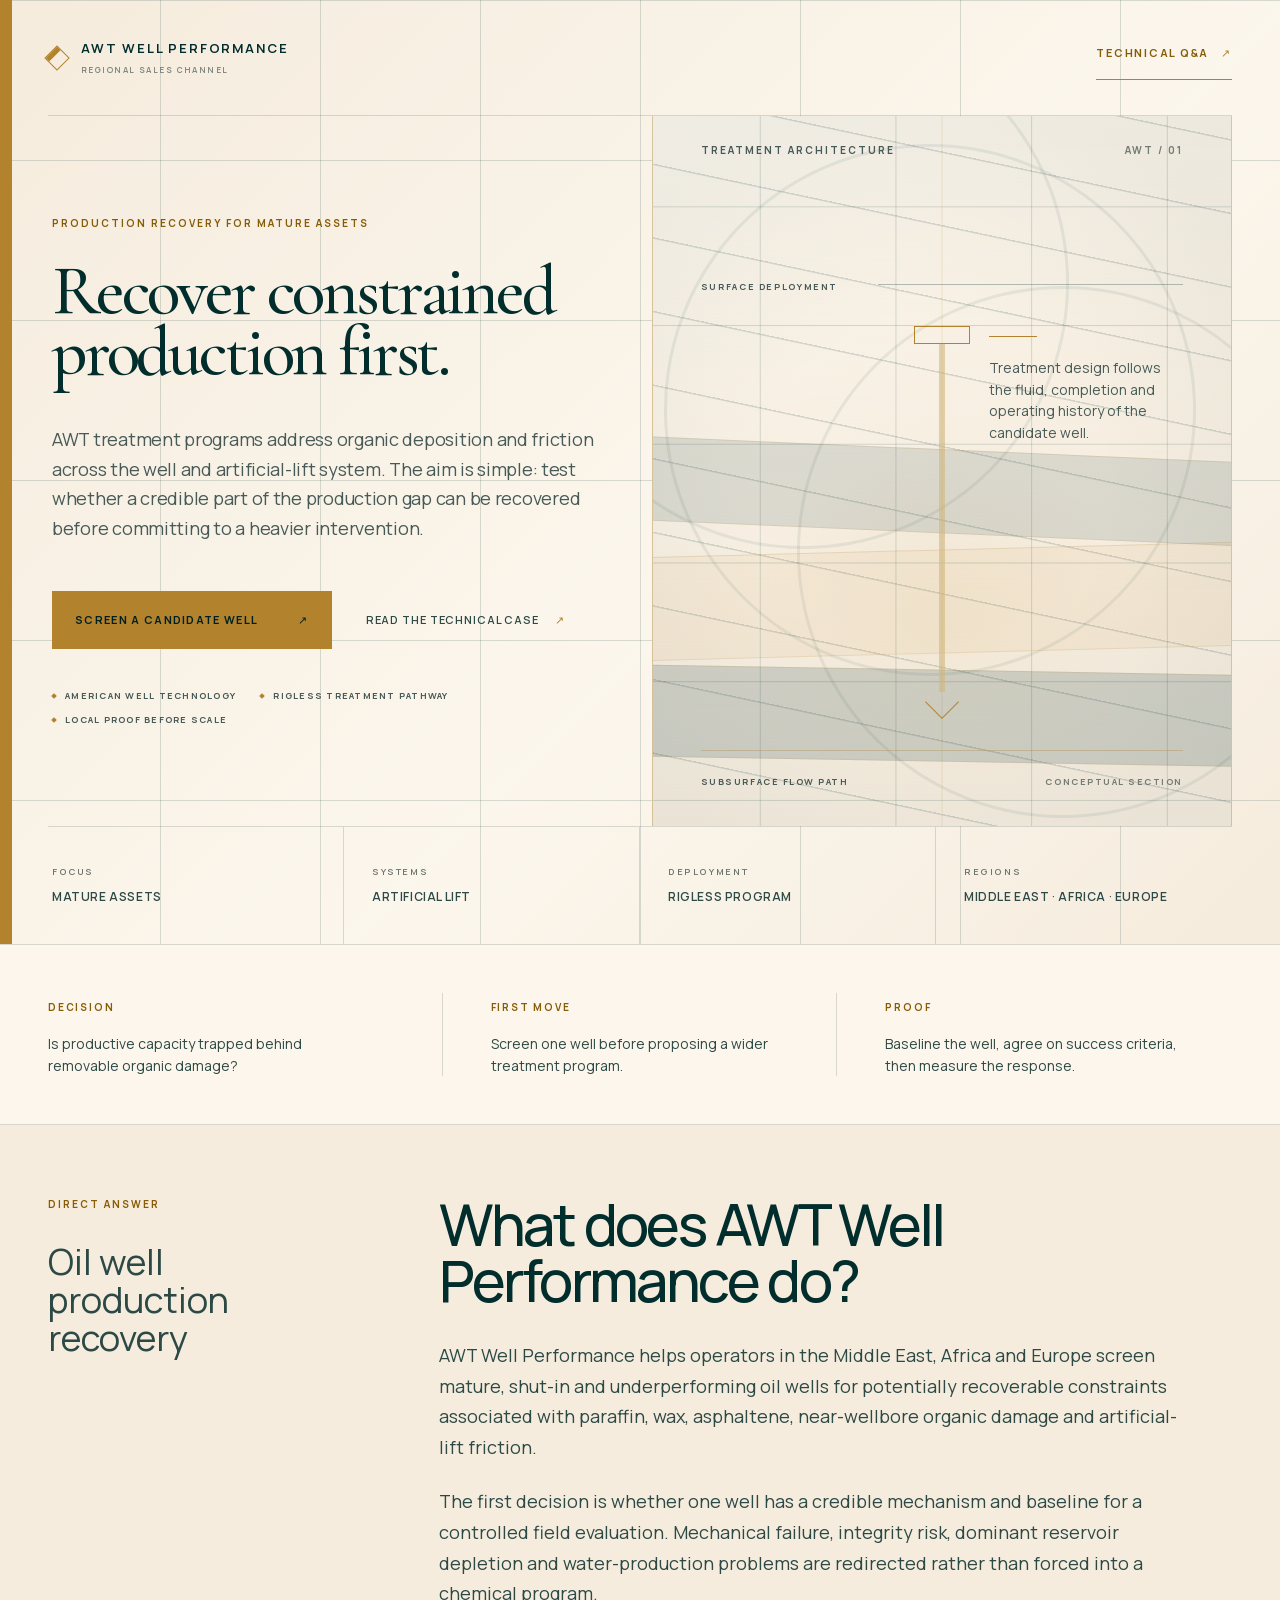
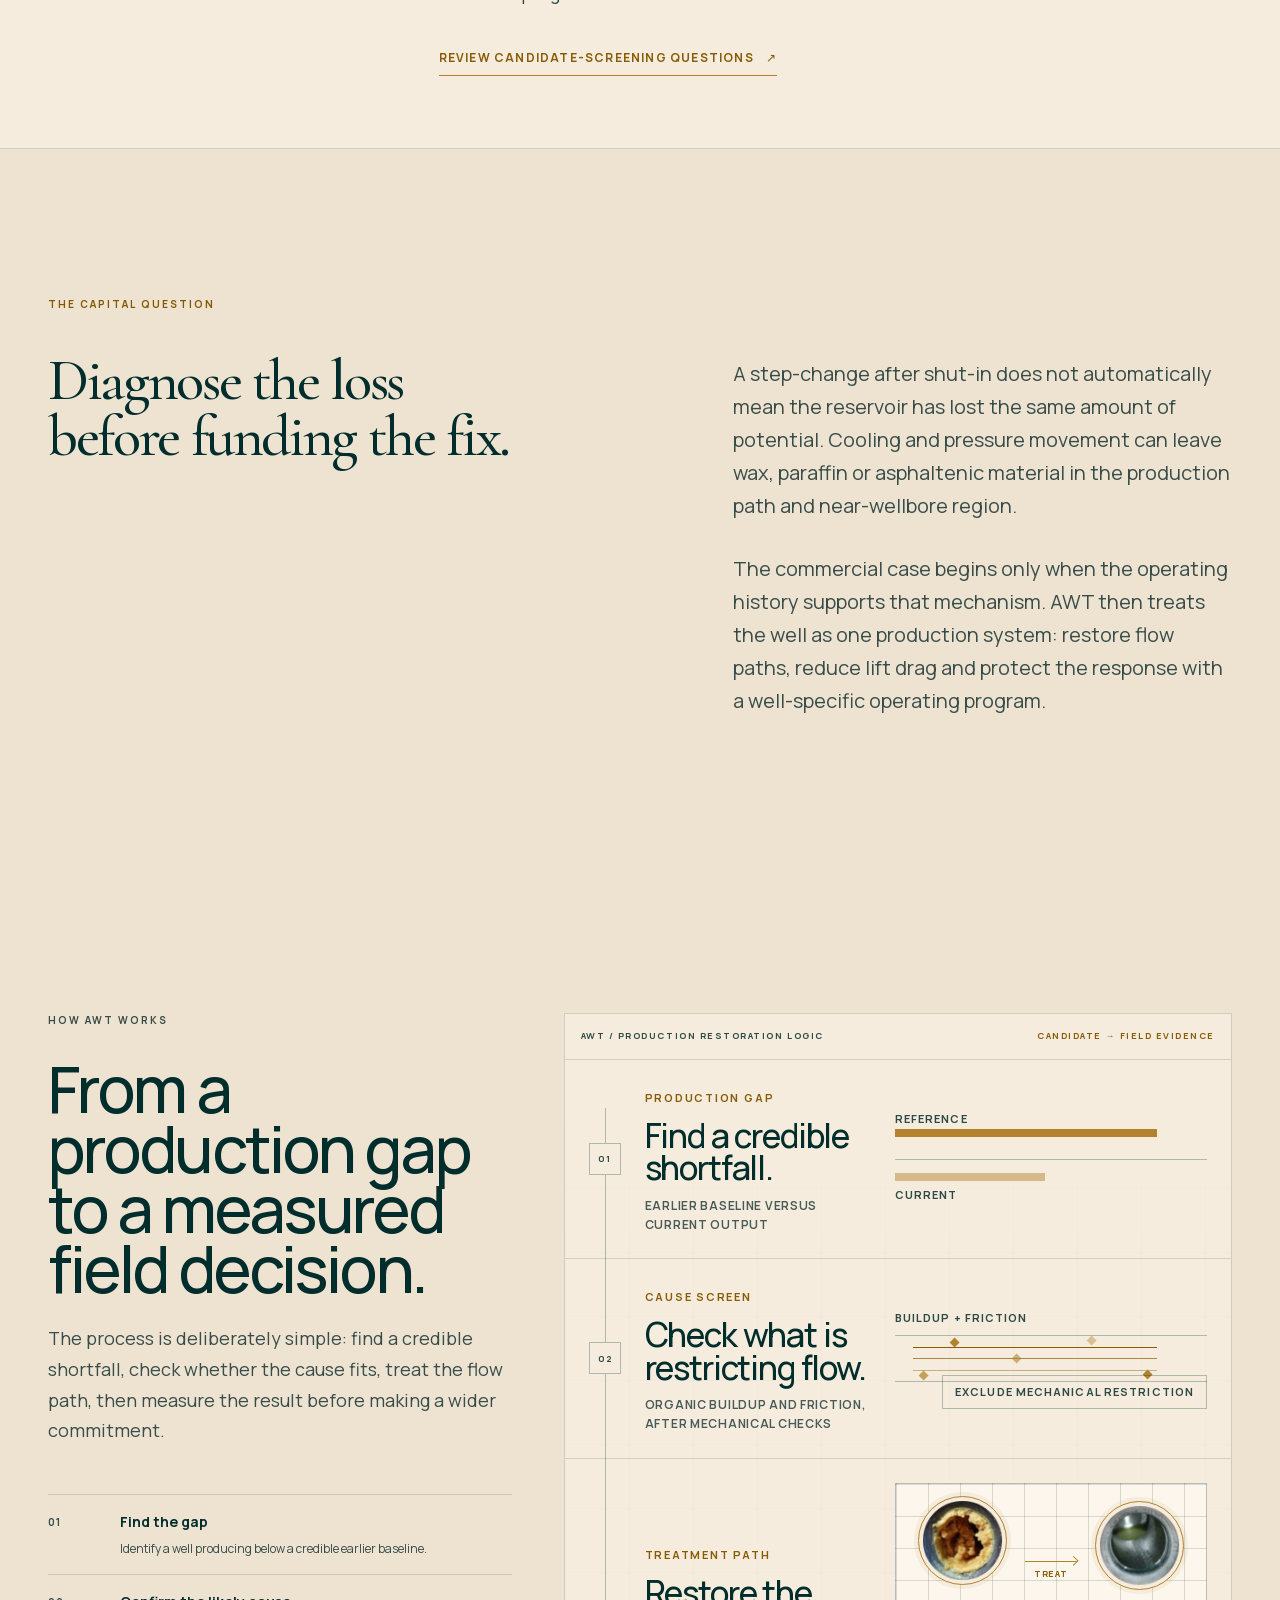
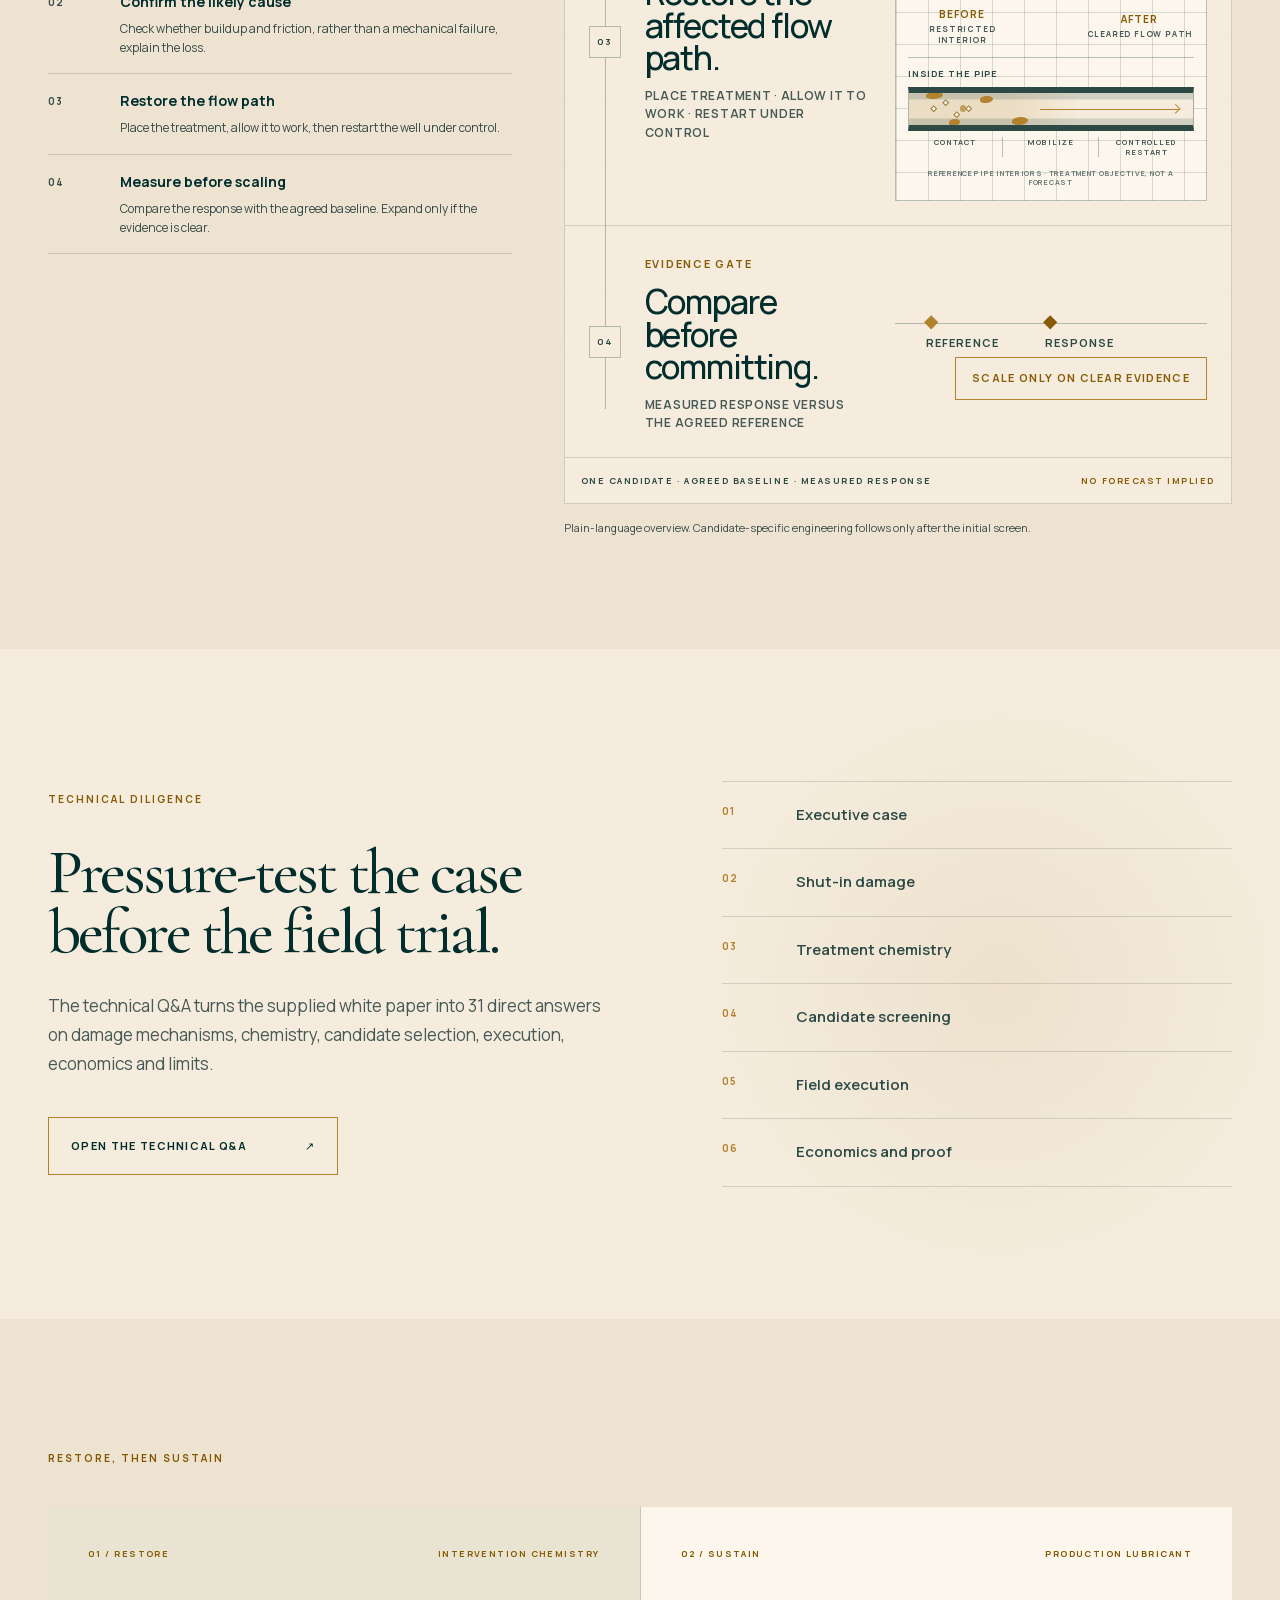
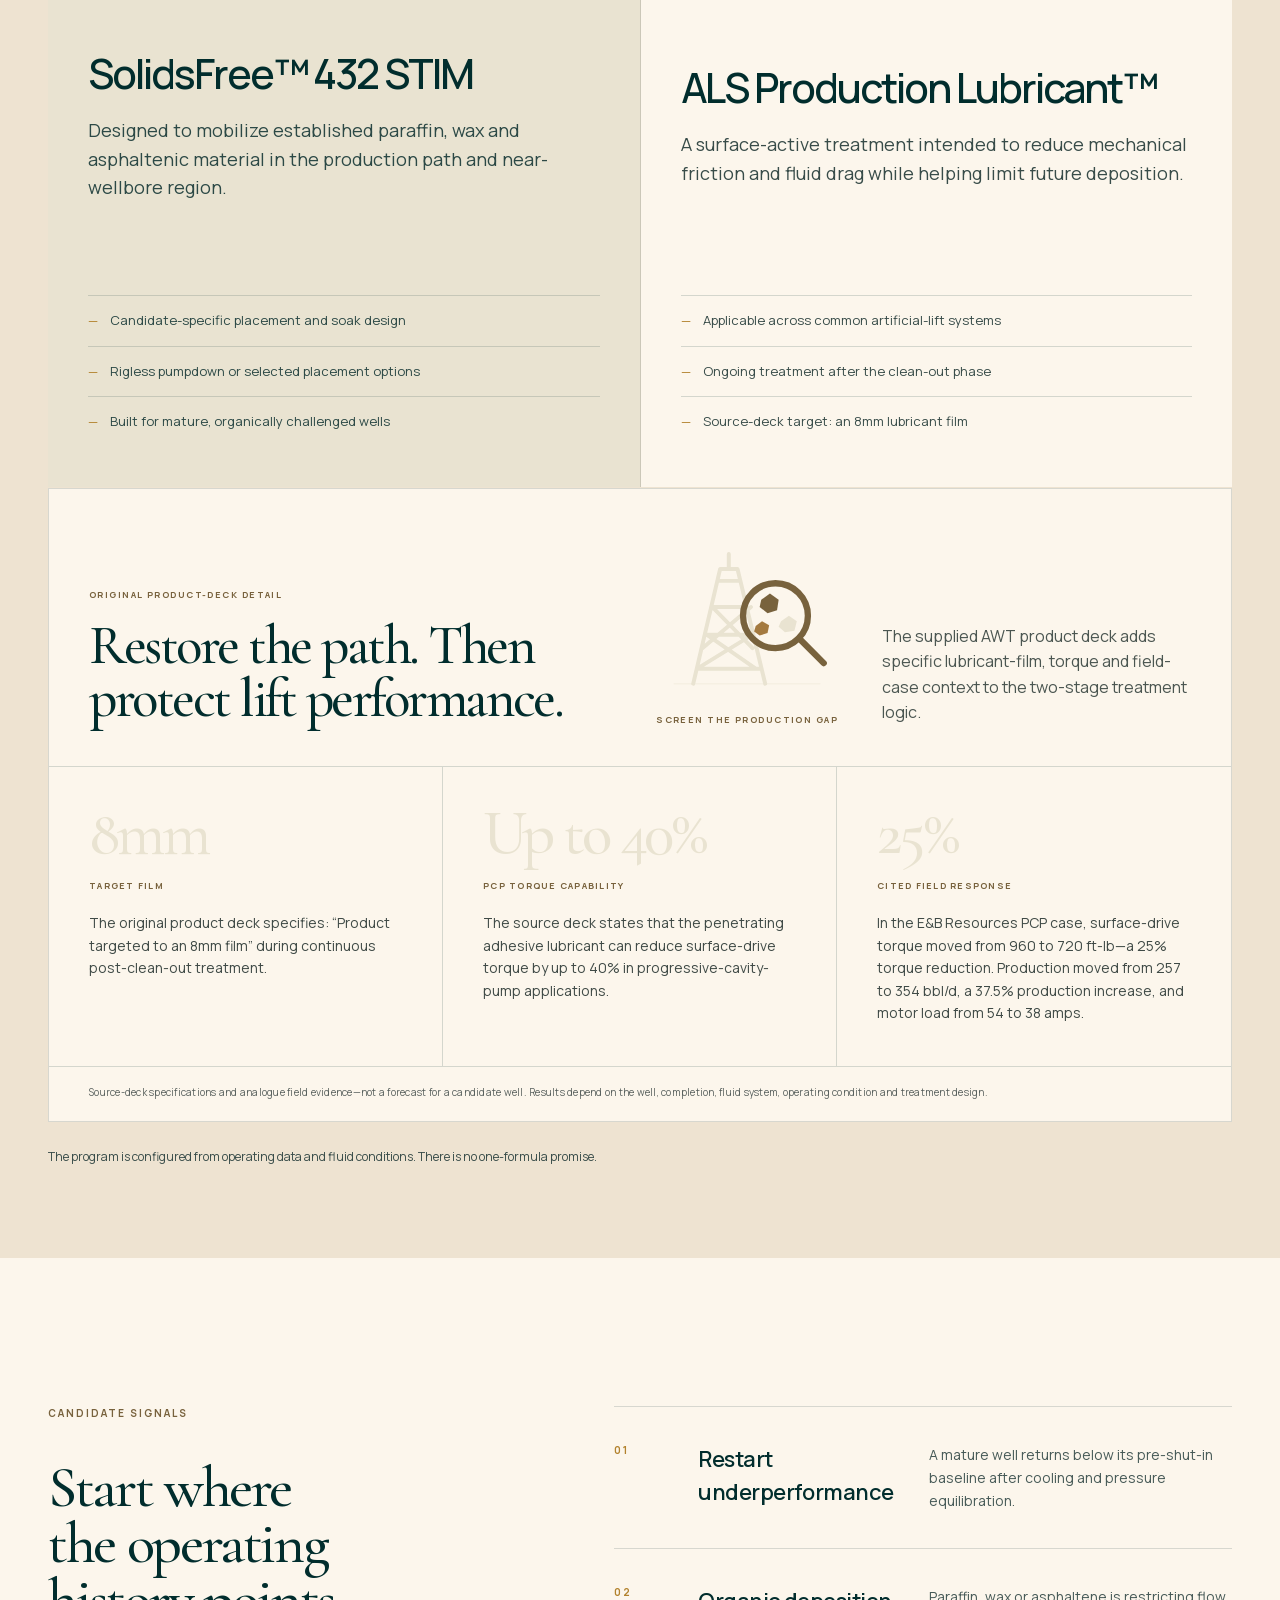
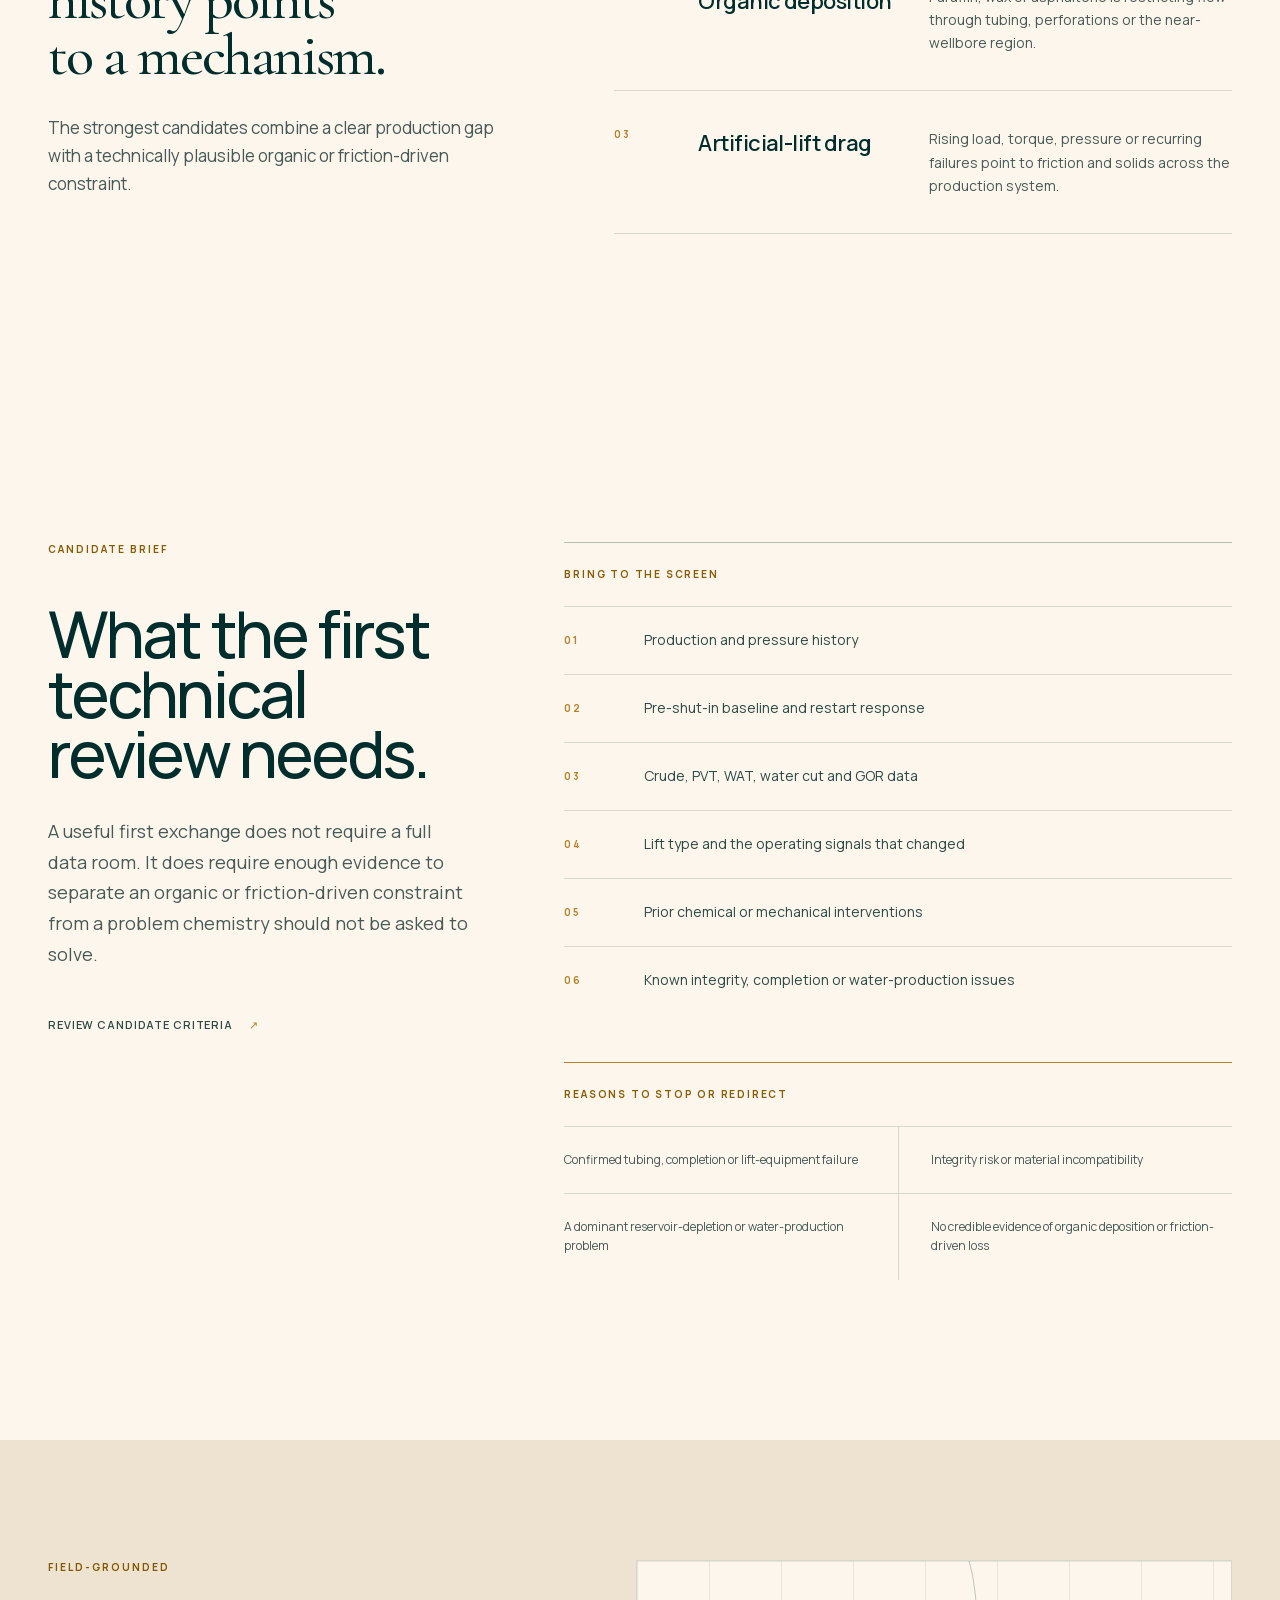
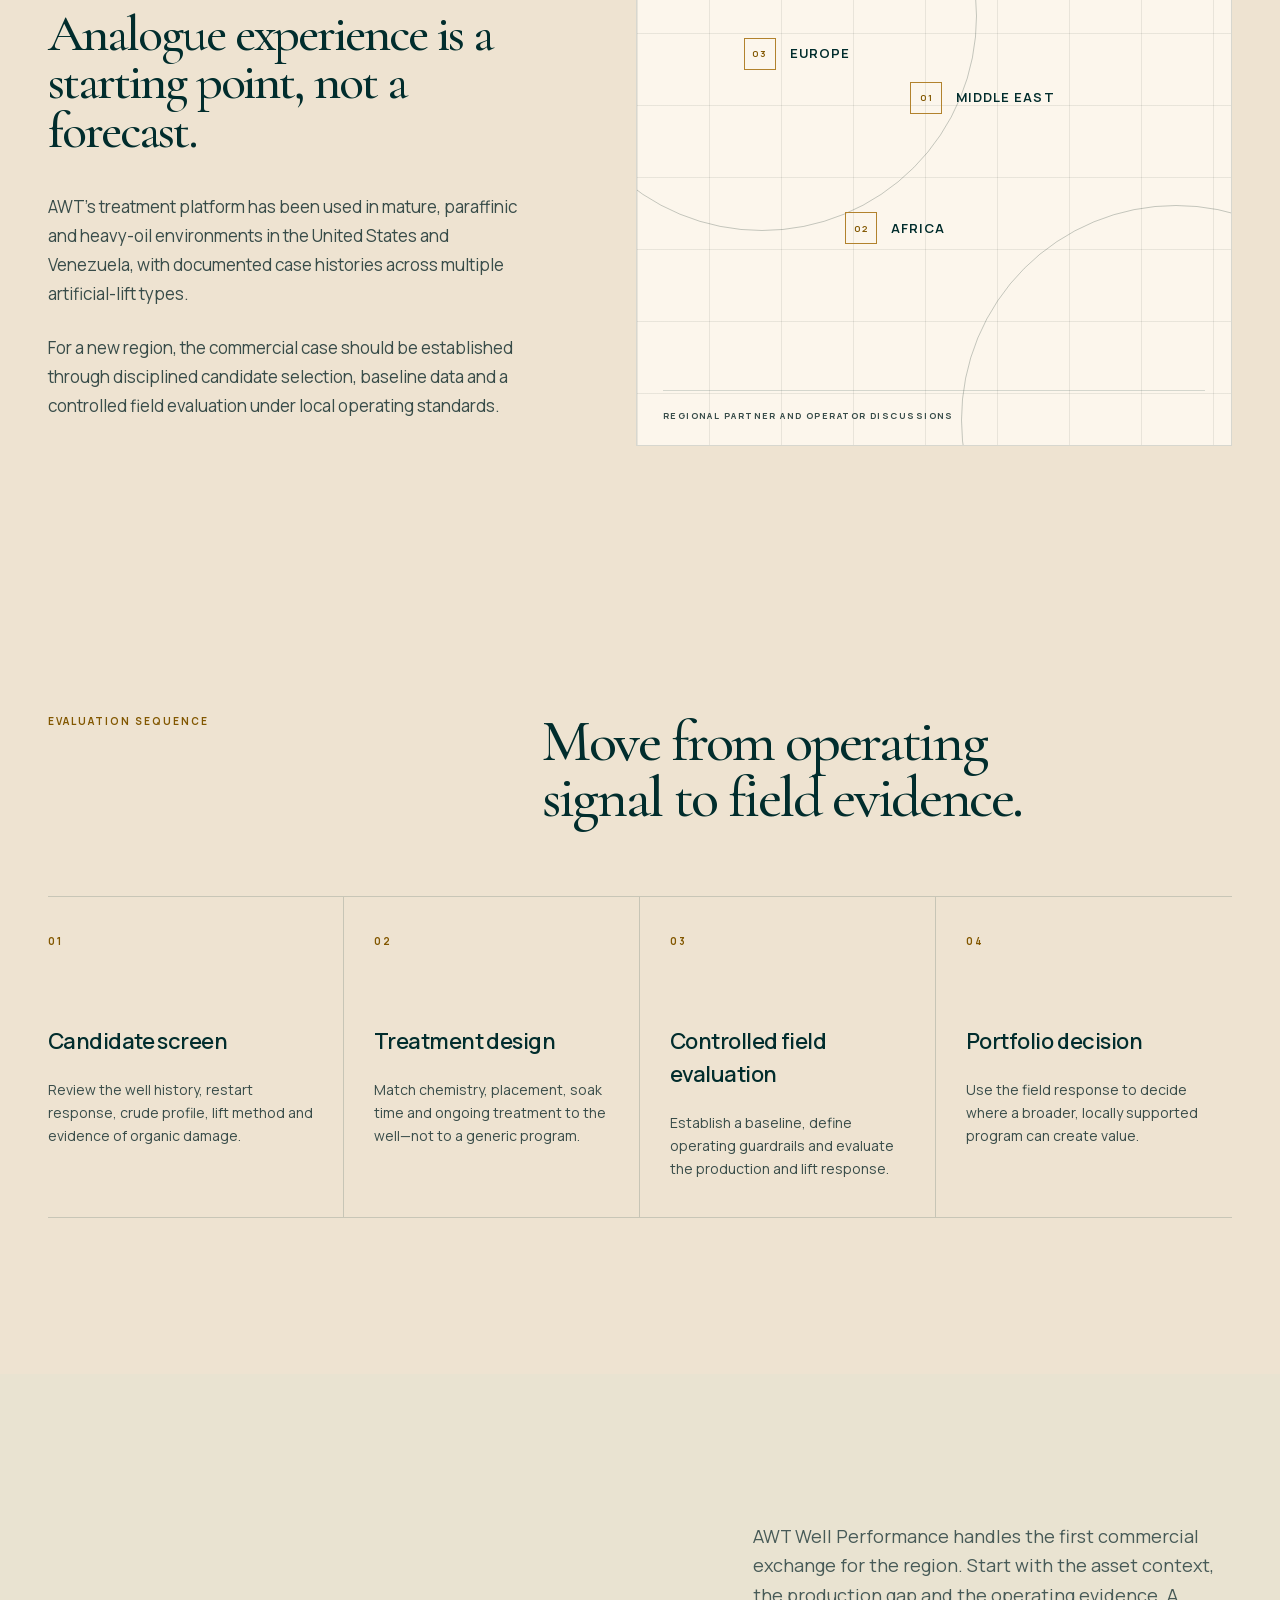
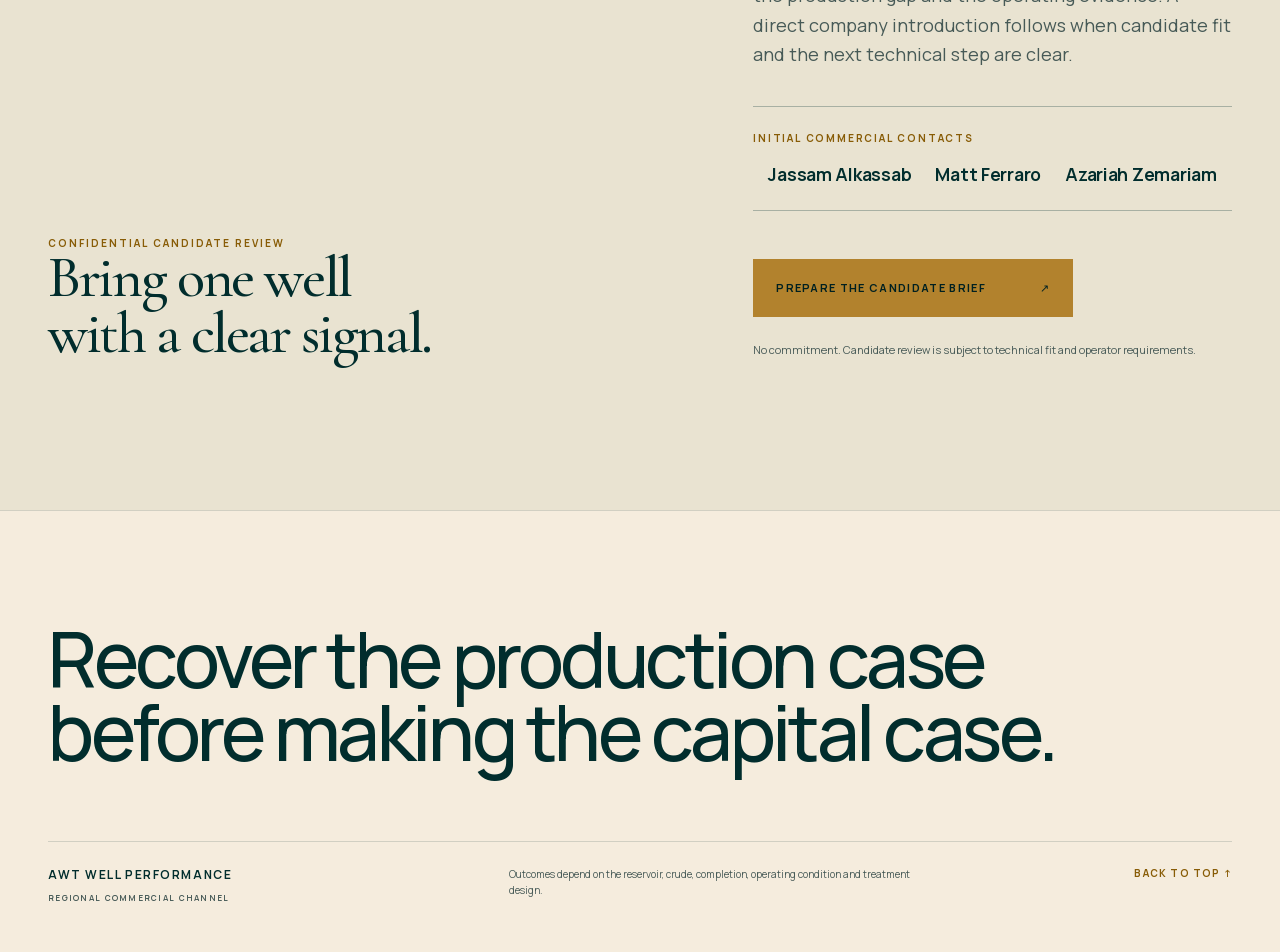
==== index.html @ 1ea97151 "Use native email app for contacts" ====
<!DOCTYPE html><html lang="en" style="--site-og-image:url(&quot;/og-warm-limestone-v2.png&quot;)"><head><meta charSet="utf-8"/><meta name="viewport" content="width=device-width, initial-scale=1"/><link rel="preload" href="/_next/static/media/01e4147cff8141ee-s.p.10ked.7w885.g.woff2" as="font" crossorigin="" type="font/woff2"/><link rel="preload" href="/_next/static/media/a343f882a40d2cc9-s.p.0kho-wj7-y-w1.woff2" as="font" crossorigin="" type="font/woff2"/><link rel="stylesheet" href="/_next/static/chunks/0btid2.xe7p7_.css" data-precedence="next"/><link rel="preload" as="script" fetchPriority="low" href="/_next/static/chunks/03cfer45fiu76.js"/><script src="/_next/static/chunks/0pqt~8bl3ukh4.js" async=""></script><script src="/_next/static/chunks/10u3y4bw1ayzs.js" async=""></script><script src="/_next/static/chunks/13b.1zrnxoedg.js" async=""></script><script src="/_next/static/chunks/turbopack-0ru.-r58bqd0v.js" async=""></script><script src="/_next/static/chunks/011gvo_biuz3g.js" async=""></script><script src="/_next/static/chunks/0d3shmwh5_nmn.js" async=""></script><script src="/_next/static/chunks/0q9lsiodbi0l8.js" async=""></script><meta name="next-size-adjust" content=""/><title>Oil Well Production Recovery | AWT Well Performance</title><meta name="description" content="Screen mature, shut-in and underperforming oil wells for recoverable paraffin, wax, asphaltene and artificial-lift constraints."/><meta name="application-name" content="AWT Well Performance"/><meta name="keywords" content="oil well production recovery,paraffin treatment,asphaltene treatment,shut-in well recovery,mature oil wells,artificial lift friction,near-wellbore organic damage"/><meta name="referrer" content="origin-when-cross-origin"/><meta name="robots" content="index, follow"/><meta name="googlebot" content="index, follow, max-video-preview:-1, max-image-preview:large, max-snippet:-1"/><meta name="category" content="Oil and gas production technology"/><link rel="canonical" href="https://awtwellperformance.com/"/><meta property="og:title" content="Oil Well Production Recovery | AWT Well Performance"/><meta property="og:description" content="Screen mature, shut-in and underperforming oil wells for recoverable paraffin, wax, asphaltene and artificial-lift constraints."/><meta property="og:url" content="https://awtwellperformance.com/"/><meta property="og:image" content="https://awtwellperformance.com/og-warm-limestone-v2.png"/><meta property="og:image:width" content="1200"/><meta property="og:image:height" content="630"/><meta property="og:image:alt" content="AWT Well Performance oil well production recovery"/><meta name="twitter:card" content="summary_large_image"/><meta name="twitter:title" content="Oil Well Production Recovery | AWT Well Performance"/><meta name="twitter:description" content="Screen mature, shut-in and underperforming oil wells for recoverable paraffin, wax, asphaltene and artificial-lift constraints."/><meta name="twitter:image" content="https://awtwellperformance.com/og-warm-limestone-v2.png"/><link rel="icon" href="https://awtwellperformance.com/favicon.svg"/><script src="/_next/static/chunks/03~yq9q893hmn.js" noModule=""></script></head><body class="manrope_de7b2fa9-module__1ltb7q__variable cormorant_garamond_61b85bed-module__MlNwqW__variable"><div hidden=""><!--$--><!--/$--></div><script type="application/ld+json">{"@context":"https://schema.org","@graph":[{"@type":"WebSite","@id":"https://awtwellperformance.com/#website","name":"AWT Well Performance","url":"https://awtwellperformance.com/","description":"A regional commercial channel for candidate-led oil well production recovery across the Middle East, Africa and Europe.","inLanguage":"en"},{"@type":"Organization","@id":"https://awtwellperformance.com/#organization","name":"AWT Well Performance","url":"https://awtwellperformance.com/","description":"Regional commercial channel for American Well Technology production recovery programs.","areaServed":[{"@type":"Place","name":"Middle East"},{"@type":"Place","name":"Africa"},{"@type":"Place","name":"Europe"}],"knowsAbout":["Oil well production recovery","Paraffin and wax deposition","Asphaltene deposition","Near-wellbore organic damage","Artificial-lift friction","Candidate screening and field evaluation"]},{"@type":"Service","@id":"https://awtwellperformance.com/#service","name":"Oil well production recovery candidate screening and field evaluation","serviceType":"Candidate-led screening, treatment design and measured field evaluation for organically constrained oil wells","description":"Screen mature, shut-in and underperforming oil wells for recoverable paraffin, wax, asphaltene and artificial-lift constraints.","provider":{"@id":"https://awtwellperformance.com/#organization"},"areaServed":[{"@type":"Place","name":"Middle East"},{"@type":"Place","name":"Africa"},{"@type":"Place","name":"Europe"}],"audience":{"@type":"Audience","audienceType":"Oil and gas asset executives, production leaders and production engineers"}},{"@type":"WebPage","@id":"https://awtwellperformance.com/#webpage","url":"https://awtwellperformance.com/","name":"Oil Well Production Recovery | AWT Well Performance","description":"Screen mature, shut-in and underperforming oil wells for recoverable paraffin, wax, asphaltene and artificial-lift constraints.","isPartOf":{"@id":"https://awtwellperformance.com/#website"},"about":{"@id":"https://awtwellperformance.com/#service"},"mainEntity":{"@id":"https://awtwellperformance.com/#service"},"inLanguage":"en"}]}</script><main><header class="site-header"><a class="wordmark" href="#top" aria-label="AWT Well Performance home"><span class="wordmark-mark" aria-hidden="true"></span><span>AWT Well Performance<small>Regional sales channel</small></span></a><a class="header-cta" href="/questions/">Technical Q&amp;A<span aria-hidden="true">↗</span></a></header><section class="hero" id="top"><div class="hero-copy"><div class="eyebrow">Production recovery for mature assets</div><h1>Recover constrained<br/> production first.</h1><p class="hero-intro">AWT treatment programs address organic deposition and friction across the well and artificial-lift system. The aim is simple: test whether a credible part of the production gap can be recovered before committing to a heavier intervention.</p><div class="hero-actions"><a class="button button-primary" href="/questions/#commercial-contact">Screen a candidate well<span aria-hidden="true">↗</span></a><a class="text-link" href="/questions/">Read the technical case<span aria-hidden="true">↗</span></a></div><div class="hero-proofline"><span>American Well Technology</span><span>Rigless treatment pathway</span><span>Local proof before scale</span></div></div><div class="architecture" aria-label="Conceptual treatment architecture"><div class="architecture-head"><span>Treatment architecture</span><span>AWT / 01</span></div><div class="formation formation-one"></div><div class="formation formation-two"></div><div class="formation formation-three"></div><div class="contour contour-one"></div><div class="contour contour-two"></div><div class="contour contour-three"></div><div class="surface-label">Surface deployment</div><div class="surface-rule"></div><div class="wellhead"></div><div class="well-path"><span class="flow flow-one"></span><span class="flow flow-two"></span><span class="flow flow-three"></span></div><div class="target-zone"></div><p class="architecture-note">Treatment design follows the fluid, completion and operating history of the candidate well.</p><div class="architecture-foot"><span>Subsurface flow path</span><span>Conceptual section</span></div></div><div class="hero-rail"><div><span>Focus</span>Mature assets</div><div><span>Systems</span>Artificial lift</div><div><span>Deployment</span>Rigless program</div><div><span>Regions</span>Middle East · Africa · Europe</div></div></section><section class="decision-brief section-shell" aria-label="Executive decision brief" data-reveal="stagger"><div><span>Decision</span><p>Is productive capacity trapped behind removable organic damage?</p></div><div><span>First move</span><p>Screen one well before proposing a wider treatment program.</p></div><div><span>Proof</span><p>Baseline the well, agree on success criteria, then measure the response.</p></div></section><section class="answer-summary section-shell" aria-labelledby="answer-summary-title" data-reveal="section"><div><span class="section-kicker">Direct answer</span><p>Oil well production recovery</p></div><div class="answer-summary-copy"><h2 id="answer-summary-title">What does AWT Well Performance do?</h2><p>AWT Well Performance helps operators in the Middle East, Africa and Europe screen mature, shut-in and underperforming oil wells for potentially recoverable constraints associated with paraffin, wax, asphaltene, near-wellbore organic damage and artificial-lift friction.</p><p>The first decision is whether one well has a credible mechanism and baseline for a controlled field evaluation. Mechanical failure, integrity risk, dominant reservoir depletion and water-production problems are redirected rather than forced into a chemical program.</p><a href="/questions/#candidate">Review candidate-screening questions<span aria-hidden="true">↗</span></a></div></section><section class="executive-case section-shell" data-reveal="section"><div class="section-kicker">The capital question</div><div class="executive-grid"><h2>Diagnose the loss<br/> before funding the fix.</h2><div class="case-copy"><p>A step-change after shut-in does not automatically mean the reservoir has lost the same amount of potential. Cooling and pressure movement can leave wax, paraffin or asphaltenic material in the production path and near-wellbore region.</p><p>The commercial case begins only when the operating history supports that mechanism. AWT then treats the well as one production system: restore flow paths, reduce lift drag and protect the response with a well-specific operating program.</p></div></div></section><section class="how-it-works section-shell" id="how-it-works" data-reveal="section"><div class="how-it-works-copy"><div class="section-kicker">How AWT works</div><h2>From a production gap to a measured field decision.</h2><p>The process is deliberately simple: find a credible shortfall, check whether the cause fits, treat the flow path, then measure the result before making a wider commitment.</p><ol class="how-it-works-steps" data-reveal="stagger"><li><span>01</span><div><h3>Find the gap</h3><p>Identify a well producing below a credible earlier baseline.</p></div></li><li><span>02</span><div><h3>Confirm the likely cause</h3><p>Check whether buildup and friction, rather than a mechanical failure, explain the loss.</p></div></li><li><span>03</span><div><h3>Restore the flow path</h3><p>Place the treatment, allow it to work, then restart the well under control.</p></div></li><li><span>04</span><div><h3>Measure before scaling</h3><p>Compare the response with the agreed baseline. Expand only if the evidence is clear.</p></div></li></ol></div><figure class="how-it-works-figure" data-reveal="visual" data-motion-replay="true"><div class="process-instrument" aria-hidden="true"><div class="process-instrument__head"><span>AWT / Production restoration logic</span><span>Candidate → field evidence</span></div><div class="field-sequence"><span class="field-sequence__spine"></span><span class="field-sequence__progress"></span><article class="field-station field-station--gap" data-sequence-step="true"><span class="field-station__node">01</span><div class="field-station__copy"><span>Production gap</span><h3>Find a credible shortfall.</h3><p>Earlier baseline versus current output</p></div><div class="field-baseline"><span class="field-baseline__axis"></span><span class="field-baseline__reference"></span><span class="field-baseline__current"></span><small class="field-baseline__reference-label">Reference</small><small class="field-baseline__current-label">Current</small></div></article><article class="field-station field-station--screen" data-sequence-step="true"><span class="field-station__node">02</span><div class="field-station__copy"><span>Cause screen</span><h3>Check what is restricting flow.</h3><p>Organic buildup and friction, after mechanical checks</p></div><div class="field-screen"><span class="field-screen__pipe field-screen__pipe--top"></span><span class="field-screen__pipe field-screen__pipe--bottom"></span><span class="field-screen__flow"><i></i><i></i><i></i></span><span class="field-screen__deposits"><i></i><i></i><i></i><i></i><i></i></span><small class="field-screen__label">Buildup + friction</small><small class="field-screen__mechanical">Exclude mechanical restriction</small></div></article><article class="field-station field-station--restore" data-sequence-step="true"><span class="field-station__node">03</span><div class="field-station__copy"><span>Treatment path</span><h3>Restore the affected flow path.</h3><p>Place treatment · allow it to work · restart under control</p></div><div class="field-pipe"><div class="field-pipe__references"><figure class="field-pipe__reference"><span class="field-pipe__image"><img alt="" loading="lazy" width="360" height="360" decoding="async" data-nimg="1" style="color:transparent" src="/pipe-buildup-reference.png"/></span><figcaption><strong>Before</strong><span>Restricted interior</span></figcaption></figure><span class="field-pipe__transition"><i></i>Treat</span><figure class="field-pipe__reference"><span class="field-pipe__image"><img alt="" loading="lazy" width="360" height="360" decoding="async" data-nimg="1" style="color:transparent" src="/pipe-cleared-reference.png"/></span><figcaption><strong>After</strong><span>Cleared flow path</span></figcaption></figure></div><div class="field-pipe__inside"><span class="field-pipe__inside-label">Inside the pipe</span><div class="field-pipe__cutaway"><span class="field-pipe__buildup"><i></i><i></i><i></i><i></i><i></i></span><span class="field-pipe__treatment"><i></i><i></i><i></i><i></i></span><span class="field-pipe__flow"></span></div><div class="field-pipe__stages"><span>Contact</span><span>Mobilize</span><span>Controlled restart</span></div></div><small>Reference pipe interiors · treatment objective, not a forecast</small></div></article><article class="field-station field-station--evidence" data-sequence-step="true"><span class="field-station__node">04</span><div class="field-station__copy"><span>Evidence gate</span><h3>Compare before committing.</h3><p>Measured response versus the agreed reference</p></div><div class="field-evidence"><span class="field-evidence__axis"></span><span class="field-evidence__reference"><i></i>Reference</span><span class="field-evidence__response"><i></i>Response</span><strong>Scale only on clear evidence</strong></div></article></div><div class="process-instrument__foot"><span>One candidate · agreed baseline · measured response</span><span>No forecast implied</span></div></div><figcaption>Plain-language overview. Candidate-specific engineering follows only after the initial screen.</figcaption></figure></section><section class="knowledge-bridge section-shell" data-reveal="section"><div class="knowledge-bridge-copy"><div class="section-kicker">Technical diligence</div><h2>Pressure-test the case before the field trial.</h2><p>The technical Q&amp;A turns the supplied white paper into 31 direct answers on damage mechanisms, chemistry, candidate selection, execution, economics and limits.</p><a class="button button-ghost" href="/questions/">Open the technical Q&amp;A<span aria-hidden="true">↗</span></a></div><div class="knowledge-index" aria-label="Q and A topic index" data-reveal="stagger"><div><span>01</span> Executive case</div><div><span>02</span> Shut-in damage</div><div><span>03</span> Treatment chemistry</div><div><span>04</span> Candidate screening</div><div><span>05</span> Field execution</div><div><span>06</span> Economics and proof</div></div></section><section class="approach section-shell" id="approach" data-reveal="section"><div class="section-kicker">Restore, then sustain</div><div class="approach-grid" data-reveal="stagger"><article class="product-card product-card-dark"><div class="product-meta"><span>01 / Restore</span><span>Intervention chemistry</span></div><div><h3>SolidsFree™ 432 STIM</h3><p>Designed to mobilize established paraffin, wax and asphaltenic material in the production path and near-wellbore region.</p></div><ul><li>Candidate-specific placement and soak design</li><li>Rigless pumpdown or selected placement options</li><li>Built for mature, organically challenged wells</li></ul></article><article class="product-card product-card-light"><div class="product-meta"><span>02 / Sustain</span><span>Production lubricant</span></div><div><h3>ALS Production Lubricant™</h3><p>A surface-active treatment intended to reduce mechanical friction and fluid drag while helping limit future deposition.</p></div><ul><li>Applicable across common artificial-lift systems</li><li>Ongoing treatment after the clean-out phase</li><li>Source-deck target: an 8mm lubricant film</li></ul></article></div><section class="source-proof" aria-labelledby="source-proof-title" data-reveal="section"><header class="source-proof__head"><div><span>Original product-deck detail</span><h2 id="source-proof-title">Restore the path. Then protect lift performance.</h2></div><div class="source-proof__well" aria-hidden="true"><svg viewBox="0 0 220 220" focusable="false"><path class="source-proof__ground" d="M18 188H202"></path><path class="source-proof__derrick" d="M42 188 76 43h22l35 145M57 126h60M65 91h43M73 58h28M54 143l61-52M66 91l51 52M47 169h81M59 126l62 43M47 169l70-43M87 43V24"></path><circle class="source-proof__lens" cx="146" cy="102" r="41"></circle><path class="source-proof__handle" d="m176 131 31 31"></path><path class="source-proof__deposit source-proof__deposit--one" d="m128 82 11-8 11 8-2 13-12 4-10-8Z"></path><path class="source-proof__deposit source-proof__deposit--two" d="m153 109 10-7 10 7-3 12-12 2-8-7Z"></path><path class="source-proof__deposit source-proof__deposit--three" d="m121 115 8-6 9 5-2 10-10 3-7-5Z"></path></svg><span>Screen the production gap</span></div><p>The supplied AWT product deck adds specific lubricant-film, torque and field-case context to the two-stage treatment logic.</p></header><div class="source-proof__grid" data-reveal="stagger"><article><strong>8mm</strong><span>Target film</span><p>The original product deck specifies: “Product targeted to an 8mm film” during continuous post-clean-out treatment.</p></article><article><strong>Up to 40%</strong><span>PCP torque capability</span><p>The source deck states that the penetrating adhesive lubricant can reduce surface-drive torque by up to 40% in progressive-cavity-pump applications.</p></article><article><strong>25%</strong><span>Cited field response</span><p>In the E&amp;B Resources PCP case, surface-drive torque moved from 960 to 720 ft-lb—a 25% torque reduction. Production moved from 257 to 354 bbl/d, a 37.5% production increase, and motor load from 54 to 38 amps.</p></article></div><p class="source-proof__note">Source-deck specifications and analogue field evidence—not a forecast for a candidate well. Results depend on the well, completion, fluid system, operating condition and treatment design.</p></section><p class="approach-note">The program is configured from operating data and fluid conditions. There is no one-formula promise.</p></section><section class="fit section-shell" id="fit" data-reveal="section"><div class="fit-heading"><div class="section-kicker">Candidate signals</div><h2>Start where the operating history points to a mechanism.</h2><p>The strongest candidates combine a clear production gap with a technically plausible organic or friction-driven constraint.</p></div><div class="signal-list" data-reveal="stagger"><article><span>01</span><h3>Restart underperformance</h3><p>A mature well returns below its pre-shut-in baseline after cooling and pressure equilibration.</p></article><article><span>02</span><h3>Organic deposition</h3><p>Paraffin, wax or asphaltene is restricting flow through tubing, perforations or the near-wellbore region.</p></article><article><span>03</span><h3>Artificial-lift drag</h3><p>Rising load, torque, pressure or recurring failures point to friction and solids across the production system.</p></article></div></section><section class="screening section-shell" id="screening" data-reveal="section"><div class="screening-intro"><div class="section-kicker">Candidate brief</div><h2>What the first technical review needs.</h2><p>A useful first exchange does not require a full data room. It does require enough evidence to separate an organic or friction-driven constraint from a problem chemistry should not be asked to solve.</p><a class="text-link screening-link" href="/questions/#candidate">Review candidate criteria<span aria-hidden="true">↗</span></a></div><div class="screening-data"><div class="screening-table" data-reveal="stagger"><span class="screening-table-title">Bring to the screen</span><div><small>01</small><p>Production and pressure history</p></div><div><small>02</small><p>Pre-shut-in baseline and restart response</p></div><div><small>03</small><p>Crude, PVT, WAT, water cut and GOR data</p></div><div><small>04</small><p>Lift type and the operating signals that changed</p></div><div><small>05</small><p>Prior chemical or mechanical interventions</p></div><div><small>06</small><p>Known integrity, completion or water-production issues</p></div></div><div class="stop-list"><span>Reasons to stop or redirect</span><p>Confirmed tubing, completion or lift-equipment failure</p><p>Integrity risk or material incompatibility</p><p>A dominant reservoir-depletion or water-production problem</p><p>No credible evidence of organic deposition or friction-driven loss</p></div></div></section><section class="evidence section-shell" data-reveal="section"><div class="evidence-panel"><div class="section-kicker">Field-grounded</div><h2>Analogue experience is a starting point, not a forecast.</h2><p>AWT’s treatment platform has been used in mature, paraffinic and heavy-oil environments in the United States and Venezuela, with documented case histories across multiple artificial-lift types.</p><p>For a new region, the commercial case should be established through disciplined candidate selection, baseline data and a controlled field evaluation under local operating standards.</p></div><div class="evidence-map" aria-label="Regional program focus" data-reveal="visual"><div class="map-grid"></div><div class="region region-middle-east"><span>01</span>Middle East</div><div class="region region-africa"><span>02</span>Africa</div><div class="region region-europe"><span>03</span>Europe</div><div class="map-caption">Regional partner and operator discussions</div></div></section><section class="process section-shell" id="process" data-reveal="section"><div class="process-heading"><div class="section-kicker">Evaluation sequence</div><h2>Move from operating signal to field evidence.</h2></div><div class="process-grid" data-reveal="stagger"><article><span>01</span><h3>Candidate screen</h3><p>Review the well history, restart response, crude profile, lift method and evidence of organic damage.</p></article><article><span>02</span><h3>Treatment design</h3><p>Match chemistry, placement, soak time and ongoing treatment to the well—not to a generic program.</p></article><article><span>03</span><h3>Controlled field evaluation</h3><p>Establish a baseline, define operating guardrails and evaluate the production and lift response.</p></article><article><span>04</span><h3>Portfolio decision</h3><p>Use the field response to decide where a broader, locally supported program can create value.</p></article></div></section><section class="contact section-shell" id="contact" data-reveal="section"><div><div class="section-kicker">Confidential candidate review</div><h2>Bring one well<br/> with a clear signal.</h2></div><div class="contact-action"><p>AWT Well Performance handles the first commercial exchange for the region. Start with the asset context, the production gap and the operating evidence. A direct company introduction follows when candidate fit and the next technical step are clear.</p><div class="commercial-contacts"><span>Initial commercial contacts</span><ul><li><a href="mailto:jassam1967@gmail.com" aria-label="Email Jassam Alkassab">Jassam Alkassab</a></li><li><a href="mailto:mjferraro@icloud.com" aria-label="Email Matt Ferraro">Matt Ferraro</a></li><li><a href="mailto:azariahz@gmail.com" aria-label="Email Azariah Zemariam">Azariah Zemariam</a></li></ul></div><a class="button button-light" href="/questions/#commercial-contact">Prepare the candidate brief<span aria-hidden="true">↗</span></a><span class="contact-note">No commitment. Candidate review is subject to technical fit and operator requirements.</span></div></section><footer class="statement-footer" data-reveal="section"><p class="footer-statement">Recover the production case before making the capital case.</p><div class="footer-meta"><div class="footer-brand">AWT Well Performance<span>Regional commercial channel</span></div><p>Outcomes depend on the reservoir, crude, completion, operating condition and treatment design.</p><a href="#top">Back to top ↑</a></div></footer></main><!--$--><!--/$--><script src="/_next/static/chunks/03cfer45fiu76.js" id="_R_" async=""></script><script>(self.__next_f=self.__next_f||[]).push([0])</script><script>self.__next_f.push([1,"1:\"$Sreact.fragment\"\n2:I[28224,[\"/_next/static/chunks/011gvo_biuz3g.js\",\"/_next/static/chunks/0d3shmwh5_nmn.js\"],\"default\"]\n3:I[39756,[\"/_next/static/chunks/011gvo_biuz3g.js\",\"/_next/static/chunks/0d3shmwh5_nmn.js\"],\"default\"]\n4:I[37457,[\"/_next/static/chunks/011gvo_biuz3g.js\",\"/_next/static/chunks/0d3shmwh5_nmn.js\"],\"default\"]\na:I[68027,[\"/_next/static/chunks/011gvo_biuz3g.js\",\"/_next/static/chunks/0d3shmwh5_nmn.js\"],\"default\",1]\n:HL[\"/_next/static/chunks/0btid2.xe7p7_.css\",\"style\"]\n:HL[\"/_next/static/media/01e4147cff8141ee-s.p.10ked.7w885.g.woff2\",\"font\",{\"crossOrigin\":\"\",\"type\":\"font/woff2\"}]\n:HL[\"/_next/static/media/a343f882a40d2cc9-s.p.0kho-wj7-y-w1.woff2\",\"font\",{\"crossOrigin\":\"\",\"type\":\"font/woff2\"}]\n5:T867,"])</script><script>self.__next_f.push([1,"{\"@context\":\"https://schema.org\",\"@graph\":[{\"@type\":\"WebSite\",\"@id\":\"https://awtwellperformance.com/#website\",\"name\":\"AWT Well Performance\",\"url\":\"https://awtwellperformance.com/\",\"description\":\"A regional commercial channel for candidate-led oil well production recovery across the Middle East, Africa and Europe.\",\"inLanguage\":\"en\"},{\"@type\":\"Organization\",\"@id\":\"https://awtwellperformance.com/#organization\",\"name\":\"AWT Well Performance\",\"url\":\"https://awtwellperformance.com/\",\"description\":\"Regional commercial channel for American Well Technology production recovery programs.\",\"areaServed\":[{\"@type\":\"Place\",\"name\":\"Middle East\"},{\"@type\":\"Place\",\"name\":\"Africa\"},{\"@type\":\"Place\",\"name\":\"Europe\"}],\"knowsAbout\":[\"Oil well production recovery\",\"Paraffin and wax deposition\",\"Asphaltene deposition\",\"Near-wellbore organic damage\",\"Artificial-lift friction\",\"Candidate screening and field evaluation\"]},{\"@type\":\"Service\",\"@id\":\"https://awtwellperformance.com/#service\",\"name\":\"Oil well production recovery candidate screening and field evaluation\",\"serviceType\":\"Candidate-led screening, treatment design and measured field evaluation for organically constrained oil wells\",\"description\":\"Screen mature, shut-in and underperforming oil wells for recoverable paraffin, wax, asphaltene and artificial-lift constraints.\",\"provider\":{\"@id\":\"https://awtwellperformance.com/#organization\"},\"areaServed\":[{\"@type\":\"Place\",\"name\":\"Middle East\"},{\"@type\":\"Place\",\"name\":\"Africa\"},{\"@type\":\"Place\",\"name\":\"Europe\"}],\"audience\":{\"@type\":\"Audience\",\"audienceType\":\"Oil and gas asset executives, production leaders and production engineers\"}},{\"@type\":\"WebPage\",\"@id\":\"https://awtwellperformance.com/#webpage\",\"url\":\"https://awtwellperformance.com/\",\"name\":\"Oil Well Production Recovery | AWT Well Performance\",\"description\":\"Screen mature, shut-in and underperforming oil wells for recoverable paraffin, wax, asphaltene and artificial-lift constraints.\",\"isPartOf\":{\"@id\":\"https://awtwellperformance.com/#website\"},\"about\":{\"@id\":\"https://awtwellperformance.com/#service\"},\"mainEntity\":{\"@id\":\"https://awtwellperformance.com/#service\"},\"inLanguage\":\"en\"}]}"])</script><script>self.__next_f.push([1,"0:{\"P\":null,\"c\":[\"\",\"\"],\"q\":\"\",\"i\":false,\"f\":[[[\"\",{\"children\":[\"__PAGE__\",{}]},\"$undefined\",\"$undefined\",16],[[\"$\",\"$1\",\"c\",{\"children\":[[[\"$\",\"link\",\"0\",{\"rel\":\"stylesheet\",\"href\":\"/_next/static/chunks/0btid2.xe7p7_.css\",\"precedence\":\"next\",\"crossOrigin\":\"$undefined\",\"nonce\":\"$undefined\"}],[\"$\",\"script\",\"script-0\",{\"src\":\"/_next/static/chunks/011gvo_biuz3g.js\",\"async\":true,\"nonce\":\"$undefined\"}],[\"$\",\"script\",\"script-1\",{\"src\":\"/_next/static/chunks/0d3shmwh5_nmn.js\",\"async\":true,\"nonce\":\"$undefined\"}]],[\"$\",\"html\",null,{\"lang\":\"en\",\"style\":{\"--site-og-image\":\"url(\\\"/og-warm-limestone-v2.png\\\")\"},\"children\":[\"$\",\"body\",null,{\"className\":\"manrope_de7b2fa9-module__1ltb7q__variable cormorant_garamond_61b85bed-module__MlNwqW__variable\",\"children\":[[\"$\",\"$L2\",null,{}],[\"$\",\"$L3\",null,{\"parallelRouterKey\":\"children\",\"error\":\"$undefined\",\"errorStyles\":\"$undefined\",\"errorScripts\":\"$undefined\",\"template\":[\"$\",\"$L4\",null,{}],\"templateStyles\":\"$undefined\",\"templateScripts\":\"$undefined\",\"notFound\":[[[\"$\",\"title\",null,{\"children\":\"404: This page could not be found.\"}],[\"$\",\"div\",null,{\"style\":{\"fontFamily\":\"system-ui,\\\"Segoe UI\\\",Roboto,Helvetica,Arial,sans-serif,\\\"Apple Color Emoji\\\",\\\"Segoe UI Emoji\\\"\",\"height\":\"100vh\",\"textAlign\":\"center\",\"display\":\"flex\",\"flexDirection\":\"column\",\"alignItems\":\"center\",\"justifyContent\":\"center\"},\"children\":[\"$\",\"div\",null,{\"children\":[[\"$\",\"style\",null,{\"dangerouslySetInnerHTML\":{\"__html\":\"body{color:#000;background:#fff;margin:0}.next-error-h1{border-right:1px solid rgba(0,0,0,.3)}@media (prefers-color-scheme:dark){body{color:#fff;background:#000}.next-error-h1{border-right:1px solid rgba(255,255,255,.3)}}\"}}],[\"$\",\"h1\",null,{\"className\":\"next-error-h1\",\"style\":{\"display\":\"inline-block\",\"margin\":\"0 20px 0 0\",\"padding\":\"0 23px 0 0\",\"fontSize\":24,\"fontWeight\":500,\"verticalAlign\":\"top\",\"lineHeight\":\"49px\"},\"children\":404}],[\"$\",\"div\",null,{\"style\":{\"display\":\"inline-block\"},\"children\":[\"$\",\"h2\",null,{\"style\":{\"fontSize\":14,\"fontWeight\":400,\"lineHeight\":\"49px\",\"margin\":0},\"children\":\"This page could not be found.\"}]}]]}]}]],[]],\"forbidden\":\"$undefined\",\"unauthorized\":\"$undefined\"}]]}]}]]}],{\"children\":[[\"$\",\"$1\",\"c\",{\"children\":[[[\"$\",\"script\",null,{\"type\":\"application/ld+json\",\"dangerouslySetInnerHTML\":{\"__html\":\"$5\"}}],\"$L6\"],[\"$L7\"],\"$L8\"]}],{},null,false,null]},null,false,null],\"$L9\",false]],\"m\":\"$undefined\",\"G\":[\"$a\",[\"$Lb\"]],\"S\":true,\"h\":null,\"s\":\"$undefined\",\"l\":\"$undefined\",\"p\":\"$undefined\",\"d\":\"$undefined\",\"b\":\"x2u29QbMf3wfGGYF5Kz_R\"}\n"])</script><script>self.__next_f.push([1,"c:I[22016,[\"/_next/static/chunks/011gvo_biuz3g.js\",\"/_next/static/chunks/0d3shmwh5_nmn.js\",\"/_next/static/chunks/0q9lsiodbi0l8.js\"],\"\"]\n1b:I[97367,[\"/_next/static/chunks/011gvo_biuz3g.js\",\"/_next/static/chunks/0d3shmwh5_nmn.js\"],\"OutletBoundary\"]\n1c:\"$Sreact.suspense\"\n1e:I[97367,[\"/_next/static/chunks/011gvo_biuz3g.js\",\"/_next/static/chunks/0d3shmwh5_nmn.js\"],\"ViewportBoundary\"]\n20:I[97367,[\"/_next/static/chunks/011gvo_biuz3g.js\",\"/_next/static/chunks/0d3shmwh5_nmn.js\"],\"MetadataBoundary\"]\n"])</script><script>self.__next_f.push([1,"6:[\"$\",\"main\",null,{\"children\":[[\"$\",\"header\",null,{\"className\":\"site-header\",\"children\":[[\"$\",\"a\",null,{\"className\":\"wordmark\",\"href\":\"#top\",\"aria-label\":\"AWT Well Performance home\",\"children\":[[\"$\",\"span\",null,{\"className\":\"wordmark-mark\",\"aria-hidden\":\"true\"}],[\"$\",\"span\",null,{\"children\":[\"AWT Well Performance\",[\"$\",\"small\",null,{\"children\":\"Regional sales channel\"}]]}]]}],[\"$\",\"$Lc\",null,{\"className\":\"header-cta\",\"href\":\"/questions\",\"children\":[\"Technical Q\u0026A\",[\"$\",\"span\",null,{\"aria-hidden\":\"true\",\"children\":\"↗\"}]]}]]}],[\"$\",\"section\",null,{\"className\":\"hero\",\"id\":\"top\",\"children\":[[\"$\",\"div\",null,{\"className\":\"hero-copy\",\"children\":[[\"$\",\"div\",null,{\"className\":\"eyebrow\",\"children\":\"Production recovery for mature assets\"}],[\"$\",\"h1\",null,{\"children\":[\"Recover constrained\",[\"$\",\"br\",null,{}],\" production first.\"]}],[\"$\",\"p\",null,{\"className\":\"hero-intro\",\"children\":\"AWT treatment programs address organic deposition and friction across the well and artificial-lift system. The aim is simple: test whether a credible part of the production gap can be recovered before committing to a heavier intervention.\"}],[\"$\",\"div\",null,{\"className\":\"hero-actions\",\"children\":[[\"$\",\"$Lc\",null,{\"className\":\"button button-primary\",\"href\":\"/questions#commercial-contact\",\"children\":[\"Screen a candidate well\",[\"$\",\"span\",null,{\"aria-hidden\":\"true\",\"children\":\"↗\"}]]}],[\"$\",\"$Lc\",null,{\"className\":\"text-link\",\"href\":\"/questions\",\"children\":[\"Read the technical case\",[\"$\",\"span\",null,{\"aria-hidden\":\"true\",\"children\":\"↗\"}]]}]]}],[\"$\",\"div\",null,{\"className\":\"hero-proofline\",\"children\":[[\"$\",\"span\",null,{\"children\":\"American Well Technology\"}],[\"$\",\"span\",null,{\"children\":\"Rigless treatment pathway\"}],[\"$\",\"span\",null,{\"children\":\"Local proof before scale\"}]]}]]}],[\"$\",\"div\",null,{\"className\":\"architecture\",\"aria-label\":\"Conceptual treatment architecture\",\"children\":[[\"$\",\"div\",null,{\"className\":\"architecture-head\",\"children\":[[\"$\",\"span\",null,{\"children\":\"Treatment architecture\"}],[\"$\",\"span\",null,{\"children\":\"AWT / 01\"}]]}],[\"$\",\"div\",null,{\"className\":\"formation formation-one\"}],[\"$\",\"div\",null,{\"className\":\"formation formation-two\"}],[\"$\",\"div\",null,{\"className\":\"formation formation-three\"}],[\"$\",\"div\",null,{\"className\":\"contour contour-one\"}],[\"$\",\"div\",null,{\"className\":\"contour contour-two\"}],[\"$\",\"div\",null,{\"className\":\"contour contour-three\"}],[\"$\",\"div\",null,{\"className\":\"surface-label\",\"children\":\"Surface deployment\"}],[\"$\",\"div\",null,{\"className\":\"surface-rule\"}],[\"$\",\"div\",null,{\"className\":\"wellhead\"}],[\"$\",\"div\",null,{\"className\":\"well-path\",\"children\":[[\"$\",\"span\",null,{\"className\":\"flow flow-one\"}],[\"$\",\"span\",null,{\"className\":\"flow flow-two\"}],[\"$\",\"span\",null,{\"className\":\"flow flow-three\"}]]}],[\"$\",\"div\",null,{\"className\":\"target-zone\"}],[\"$\",\"p\",null,{\"className\":\"architecture-note\",\"children\":\"Treatment design follows the fluid, completion and operating history of the candidate well.\"}],[\"$\",\"div\",null,{\"className\":\"architecture-foot\",\"children\":[[\"$\",\"span\",null,{\"children\":\"Subsurface flow path\"}],[\"$\",\"span\",null,{\"children\":\"Conceptual section\"}]]}]]}],[\"$\",\"div\",null,{\"className\":\"hero-rail\",\"children\":[[\"$\",\"div\",null,{\"children\":[[\"$\",\"span\",null,{\"children\":\"Focus\"}],\"Mature assets\"]}],[\"$\",\"div\",null,{\"children\":[[\"$\",\"span\",null,{\"children\":\"Systems\"}],\"Artificial lift\"]}],[\"$\",\"div\",null,{\"children\":[[\"$\",\"span\",null,{\"children\":\"Deployment\"}],\"Rigless program\"]}],[\"$\",\"div\",null,{\"children\":[[\"$\",\"span\",null,{\"children\":\"Regions\"}],\"Middle East · Africa · Europe\"]}]]}]]}],[\"$\",\"section\",null,{\"className\":\"decision-brief section-shell\",\"aria-label\":\"Executive decision brief\",\"data-reveal\":\"stagger\",\"children\":[[\"$\",\"div\",\"Decision\",{\"children\":[[\"$\",\"span\",null,{\"children\":\"Decision\"}],[\"$\",\"p\",null,{\"children\":\"Is productive capacity trapped behind removable organic damage?\"}]]}],[\"$\",\"div\",\"First move\",{\"children\":[[\"$\",\"span\",null,{\"children\":\"First move\"}],[\"$\",\"p\",null,{\"children\":\"Screen one well before proposing a wider treatment program.\"}]]}],[\"$\",\"div\",\"Proof\",{\"children\":[[\"$\",\"span\",null,{\"children\":\"Proof\"}],[\"$\",\"p\",null,{\"children\":\"Baseline the well, agree on success criteria, then measure the response.\"}]]}]]}],[\"$\",\"section\",null,{\"className\":\"answer-summary section-shell\",\"aria-labelledby\":\"answer-summary-title\",\"data-reveal\":\"section\",\"children\":[[\"$\",\"div\",null,{\"children\":[[\"$\",\"span\",null,{\"className\":\"section-kicker\",\"children\":\"Direct answer\"}],[\"$\",\"p\",null,{\"children\":\"Oil well production recovery\"}]]}],[\"$\",\"div\",null,{\"className\":\"answer-summary-copy\",\"children\":[\"$Ld\",\"$Le\",\"$Lf\",\"$L10\"]}]]}],\"$L11\",\"$L12\",\"$L13\",\"$L14\",\"$L15\",\"$L16\",\"$L17\",\"$L18\",\"$L19\",\"$L1a\"]}]\n"])</script><script>self.__next_f.push([1,"7:[\"$\",\"script\",\"script-0\",{\"src\":\"/_next/static/chunks/0q9lsiodbi0l8.js\",\"async\":true,\"nonce\":\"$undefined\"}]\n8:[\"$\",\"$L1b\",null,{\"children\":[\"$\",\"$1c\",null,{\"name\":\"Next.MetadataOutlet\",\"children\":\"$@1d\"}]}]\n9:[\"$\",\"$1\",\"h\",{\"children\":[null,[\"$\",\"$L1e\",null,{\"children\":\"$L1f\"}],[\"$\",\"div\",null,{\"hidden\":true,\"children\":[\"$\",\"$L20\",null,{\"children\":[\"$\",\"$1c\",null,{\"name\":\"Next.Metadata\",\"children\":\"$L21\"}]}]}],[\"$\",\"meta\",null,{\"name\":\"next-size-adjust\",\"content\":\"\"}]]}]\nb:[\"$\",\"link\",\"0\",{\"rel\":\"stylesheet\",\"href\":\"/_next/static/chunks/0btid2.xe7p7_.css\",\"precedence\":\"next\",\"crossOrigin\":\"$undefined\",\"nonce\":\"$undefined\"}]\n"])</script><script>self.__next_f.push([1,"d:[\"$\",\"h2\",null,{\"id\":\"answer-summary-title\",\"children\":\"What does AWT Well Performance do?\"}]\ne:[\"$\",\"p\",null,{\"children\":\"AWT Well Performance helps operators in the Middle East, Africa and Europe screen mature, shut-in and underperforming oil wells for potentially recoverable constraints associated with paraffin, wax, asphaltene, near-wellbore organic damage and artificial-lift friction.\"}]\nf:[\"$\",\"p\",null,{\"children\":\"The first decision is whether one well has a credible mechanism and baseline for a controlled field evaluation. Mechanical failure, integrity risk, dominant reservoir depletion and water-production problems are redirected rather than forced into a chemical program.\"}]\n10:[\"$\",\"$Lc\",null,{\"href\":\"/questions#candidate\",\"children\":[\"Review candidate-screening questions\",[\"$\",\"span\",null,{\"aria-hidden\":\"true\",\"children\":\"↗\"}]]}]\n11:[\"$\",\"section\",null,{\"className\":\"executive-case section-shell\",\"data-reveal\":\"section\",\"children\":[[\"$\",\"div\",null,{\"className\":\"section-kicker\",\"children\":\"The capital question\"}],[\"$\",\"div\",null,{\"className\":\"executive-grid\",\"children\":[[\"$\",\"h2\",null,{\"children\":[\"Diagnose the loss\",[\"$\",\"br\",null,{}],\" before funding the fix.\"]}],[\"$\",\"div\",null,{\"className\":\"case-copy\",\"children\":[[\"$\",\"p\",null,{\"children\":\"A step-change after shut-in does not automatically mean the reservoir has lost the same amount of potential. Cooling and pressure movement can leave wax, paraffin or asphaltenic material in the production path and near-wellbore region.\"}],[\"$\",\"p\",null,{\"children\":\"The commercial case begins only when the operating history supports that mechanism. AWT then treats the well as one production system: restore flow paths, reduce lift drag and protect the response with a well-specific operating program.\"}]]}]]}]]}]\n"])</script><script>self.__next_f.push([1,"12:[\"$\",\"section\",null,{\"className\":\"how-it-works section-shell\",\"id\":\"how-it-works\",\"data-reveal\":\"section\",\"children\":[[\"$\",\"div\",null,{\"className\":\"how-it-works-copy\",\"children\":[[\"$\",\"div\",null,{\"className\":\"section-kicker\",\"children\":\"How AWT works\"}],[\"$\",\"h2\",null,{\"children\":\"From a production gap to a measured field decision.\"}],[\"$\",\"p\",null,{\"children\":\"The process is deliberately simple: find a credible shortfall, check whether the cause fits, treat the flow path, then measure the result before making a wider commitment.\"}],[\"$\",\"ol\",null,{\"className\":\"how-it-works-steps\",\"data-reveal\":\"stagger\",\"children\":[[\"$\",\"li\",\"01\",{\"children\":[[\"$\",\"span\",null,{\"children\":\"01\"}],[\"$\",\"div\",null,{\"children\":[[\"$\",\"h3\",null,{\"children\":\"Find the gap\"}],[\"$\",\"p\",null,{\"children\":\"Identify a well producing below a credible earlier baseline.\"}]]}]]}],[\"$\",\"li\",\"02\",{\"children\":[[\"$\",\"span\",null,{\"children\":\"02\"}],[\"$\",\"div\",null,{\"children\":[[\"$\",\"h3\",null,{\"children\":\"Confirm the likely cause\"}],[\"$\",\"p\",null,{\"children\":\"Check whether buildup and friction, rather than a mechanical failure, explain the loss.\"}]]}]]}],[\"$\",\"li\",\"03\",{\"children\":[[\"$\",\"span\",null,{\"children\":\"03\"}],[\"$\",\"div\",null,{\"children\":[[\"$\",\"h3\",null,{\"children\":\"Restore the flow path\"}],[\"$\",\"p\",null,{\"children\":\"Place the treatment, allow it to work, then restart the well under control.\"}]]}]]}],[\"$\",\"li\",\"04\",{\"children\":[[\"$\",\"span\",null,{\"children\":\"04\"}],[\"$\",\"div\",null,{\"children\":[[\"$\",\"h3\",null,{\"children\":\"Measure before scaling\"}],[\"$\",\"p\",null,{\"children\":\"Compare the response with the agreed baseline. Expand only if the evidence is clear.\"}]]}]]}]]}]]}],[\"$\",\"figure\",null,{\"className\":\"how-it-works-figure\",\"data-reveal\":\"visual\",\"data-motion-replay\":true,\"children\":[[\"$\",\"div\",null,{\"className\":\"process-instrument\",\"aria-hidden\":\"true\",\"children\":[[\"$\",\"div\",null,{\"className\":\"process-instrument__head\",\"children\":[[\"$\",\"span\",null,{\"children\":\"AWT / Production restoration logic\"}],[\"$\",\"span\",null,{\"children\":\"Candidate → field evidence\"}]]}],[\"$\",\"div\",null,{\"className\":\"field-sequence\",\"children\":[[\"$\",\"span\",null,{\"className\":\"field-sequence__spine\"}],[\"$\",\"span\",null,{\"className\":\"field-sequence__progress\"}],[\"$\",\"article\",null,{\"className\":\"field-station field-station--gap\",\"data-sequence-step\":true,\"children\":[[\"$\",\"span\",null,{\"className\":\"field-station__node\",\"children\":\"01\"}],[\"$\",\"div\",null,{\"className\":\"field-station__copy\",\"children\":[[\"$\",\"span\",null,{\"children\":\"Production gap\"}],[\"$\",\"h3\",null,{\"children\":\"Find a credible shortfall.\"}],[\"$\",\"p\",null,{\"children\":\"Earlier baseline versus current output\"}]]}],[\"$\",\"div\",null,{\"className\":\"field-baseline\",\"children\":[[\"$\",\"span\",null,{\"className\":\"field-baseline__axis\"}],[\"$\",\"span\",null,{\"className\":\"field-baseline__reference\"}],[\"$\",\"span\",null,{\"className\":\"field-baseline__current\"}],[\"$\",\"small\",null,{\"className\":\"field-baseline__reference-label\",\"children\":\"Reference\"}],[\"$\",\"small\",null,{\"className\":\"field-baseline__current-label\",\"children\":\"Current\"}]]}]]}],[\"$\",\"article\",null,{\"className\":\"field-station field-station--screen\",\"data-sequence-step\":true,\"children\":[[\"$\",\"span\",null,{\"className\":\"field-station__node\",\"children\":\"02\"}],[\"$\",\"div\",null,{\"className\":\"field-station__copy\",\"children\":[[\"$\",\"span\",null,{\"children\":\"Cause screen\"}],[\"$\",\"h3\",null,{\"children\":\"Check what is restricting flow.\"}],[\"$\",\"p\",null,{\"children\":\"Organic buildup and friction, after mechanical checks\"}]]}],[\"$\",\"div\",null,{\"className\":\"field-screen\",\"children\":[[\"$\",\"span\",null,{\"className\":\"field-screen__pipe field-screen__pipe--top\"}],[\"$\",\"span\",null,{\"className\":\"field-screen__pipe field-screen__pipe--bottom\"}],[\"$\",\"span\",null,{\"className\":\"field-screen__flow\",\"children\":[[\"$\",\"i\",null,{}],[\"$\",\"i\",null,{}],[\"$\",\"i\",null,{}]]}],[\"$\",\"span\",null,{\"className\":\"field-screen__deposits\",\"children\":[[\"$\",\"i\",null,{}],[\"$\",\"i\",null,{}],[\"$\",\"i\",null,{}],[\"$\",\"i\",null,{}],[\"$\",\"i\",null,{}]]}],[\"$\",\"small\",null,{\"className\":\"field-screen__label\",\"children\":\"Buildup + friction\"}],[\"$\",\"small\",null,{\"className\":\"field-screen__mechanical\",\"children\":\"Exclude mechanical restriction\"}]]}]]}],[\"$\",\"article\",null,{\"className\":\"field-station field-station--restore\",\"data-sequence-step\":true,\"children\":[[\"$\",\"span\",null,{\"className\":\"field-station__node\",\"children\":\"03\"}],[\"$\",\"div\",null,{\"className\":\"field-station__copy\",\"children\":[[\"$\",\"span\",null,{\"children\":\"Treatment path\"}],[\"$\",\"h3\",null,{\"children\":\"Restore the affected flow path.\"}],[\"$\",\"p\",null,{\"children\":\"Place treatment · allow it to work · restart under control\"}]]}],\"$L22\"]}],\"$L23\"]}],\"$L24\"]}],\"$L25\"]}]]}]\n"])</script><script>self.__next_f.push([1,"13:[\"$\",\"section\",null,{\"className\":\"knowledge-bridge section-shell\",\"data-reveal\":\"section\",\"children\":[[\"$\",\"div\",null,{\"className\":\"knowledge-bridge-copy\",\"children\":[[\"$\",\"div\",null,{\"className\":\"section-kicker\",\"children\":\"Technical diligence\"}],[\"$\",\"h2\",null,{\"children\":\"Pressure-test the case before the field trial.\"}],[\"$\",\"p\",null,{\"children\":\"The technical Q\u0026A turns the supplied white paper into 31 direct answers on damage mechanisms, chemistry, candidate selection, execution, economics and limits.\"}],[\"$\",\"$Lc\",null,{\"className\":\"button button-ghost\",\"href\":\"/questions\",\"children\":[\"Open the technical Q\u0026A\",[\"$\",\"span\",null,{\"aria-hidden\":\"true\",\"children\":\"↗\"}]]}]]}],[\"$\",\"div\",null,{\"className\":\"knowledge-index\",\"aria-label\":\"Q and A topic index\",\"data-reveal\":\"stagger\",\"children\":[[\"$\",\"div\",null,{\"children\":[[\"$\",\"span\",null,{\"children\":\"01\"}],\" Executive case\"]}],[\"$\",\"div\",null,{\"children\":[[\"$\",\"span\",null,{\"children\":\"02\"}],\" Shut-in damage\"]}],[\"$\",\"div\",null,{\"children\":[[\"$\",\"span\",null,{\"children\":\"03\"}],\" Treatment chemistry\"]}],[\"$\",\"div\",null,{\"children\":[[\"$\",\"span\",null,{\"children\":\"04\"}],\" Candidate screening\"]}],[\"$\",\"div\",null,{\"children\":[[\"$\",\"span\",null,{\"children\":\"05\"}],\" Field execution\"]}],[\"$\",\"div\",null,{\"children\":[[\"$\",\"span\",null,{\"children\":\"06\"}],\" Economics and proof\"]}]]}]]}]\n"])</script><script>self.__next_f.push([1,"14:[\"$\",\"section\",null,{\"className\":\"approach section-shell\",\"id\":\"approach\",\"data-reveal\":\"section\",\"children\":[[\"$\",\"div\",null,{\"className\":\"section-kicker\",\"children\":\"Restore, then sustain\"}],[\"$\",\"div\",null,{\"className\":\"approach-grid\",\"data-reveal\":\"stagger\",\"children\":[[\"$\",\"article\",null,{\"className\":\"product-card product-card-dark\",\"children\":[[\"$\",\"div\",null,{\"className\":\"product-meta\",\"children\":[[\"$\",\"span\",null,{\"children\":\"01 / Restore\"}],[\"$\",\"span\",null,{\"children\":\"Intervention chemistry\"}]]}],[\"$\",\"div\",null,{\"children\":[[\"$\",\"h3\",null,{\"children\":\"SolidsFree™ 432 STIM\"}],[\"$\",\"p\",null,{\"children\":\"Designed to mobilize established paraffin, wax and asphaltenic material in the production path and near-wellbore region.\"}]]}],[\"$\",\"ul\",null,{\"children\":[[\"$\",\"li\",null,{\"children\":\"Candidate-specific placement and soak design\"}],[\"$\",\"li\",null,{\"children\":\"Rigless pumpdown or selected placement options\"}],[\"$\",\"li\",null,{\"children\":\"Built for mature, organically challenged wells\"}]]}]]}],[\"$\",\"article\",null,{\"className\":\"product-card product-card-light\",\"children\":[[\"$\",\"div\",null,{\"className\":\"product-meta\",\"children\":[[\"$\",\"span\",null,{\"children\":\"02 / Sustain\"}],[\"$\",\"span\",null,{\"children\":\"Production lubricant\"}]]}],[\"$\",\"div\",null,{\"children\":[[\"$\",\"h3\",null,{\"children\":\"ALS Production Lubricant™\"}],[\"$\",\"p\",null,{\"children\":\"A surface-active treatment intended to reduce mechanical friction and fluid drag while helping limit future deposition.\"}]]}],[\"$\",\"ul\",null,{\"children\":[[\"$\",\"li\",null,{\"children\":\"Applicable across common artificial-lift systems\"}],[\"$\",\"li\",null,{\"children\":\"Ongoing treatment after the clean-out phase\"}],[\"$\",\"li\",null,{\"children\":\"Source-deck target: an 8mm lubricant film\"}]]}]]}]]}],[\"$\",\"section\",null,{\"className\":\"source-proof\",\"aria-labelledby\":\"source-proof-title\",\"data-reveal\":\"section\",\"children\":[[\"$\",\"header\",null,{\"className\":\"source-proof__head\",\"children\":[[\"$\",\"div\",null,{\"children\":[[\"$\",\"span\",null,{\"children\":\"Original product-deck detail\"}],[\"$\",\"h2\",null,{\"id\":\"source-proof-title\",\"children\":\"Restore the path. Then protect lift performance.\"}]]}],[\"$\",\"div\",null,{\"className\":\"source-proof__well\",\"aria-hidden\":\"true\",\"children\":[[\"$\",\"svg\",null,{\"viewBox\":\"0 0 220 220\",\"focusable\":\"false\",\"children\":[[\"$\",\"path\",null,{\"className\":\"source-proof__ground\",\"d\":\"M18 188H202\"}],[\"$\",\"path\",null,{\"className\":\"source-proof__derrick\",\"d\":\"M42 188 76 43h22l35 145M57 126h60M65 91h43M73 58h28M54 143l61-52M66 91l51 52M47 169h81M59 126l62 43M47 169l70-43M87 43V24\"}],[\"$\",\"circle\",null,{\"className\":\"source-proof__lens\",\"cx\":\"146\",\"cy\":\"102\",\"r\":\"41\"}],[\"$\",\"path\",null,{\"className\":\"source-proof__handle\",\"d\":\"m176 131 31 31\"}],[\"$\",\"path\",null,{\"className\":\"source-proof__deposit source-proof__deposit--one\",\"d\":\"m128 82 11-8 11 8-2 13-12 4-10-8Z\"}],[\"$\",\"path\",null,{\"className\":\"source-proof__deposit source-proof__deposit--two\",\"d\":\"m153 109 10-7 10 7-3 12-12 2-8-7Z\"}],[\"$\",\"path\",null,{\"className\":\"source-proof__deposit source-proof__deposit--three\",\"d\":\"m121 115 8-6 9 5-2 10-10 3-7-5Z\"}]]}],[\"$\",\"span\",null,{\"children\":\"Screen the production gap\"}]]}],[\"$\",\"p\",null,{\"children\":\"The supplied AWT product deck adds specific lubricant-film, torque and field-case context to the two-stage treatment logic.\"}]]}],[\"$\",\"div\",null,{\"className\":\"source-proof__grid\",\"data-reveal\":\"stagger\",\"children\":[[\"$\",\"article\",\"Target film\",{\"children\":[[\"$\",\"strong\",null,{\"children\":\"8mm\"}],[\"$\",\"span\",null,{\"children\":\"Target film\"}],[\"$\",\"p\",null,{\"children\":\"The original product deck specifies: “Product targeted to an 8mm film” during continuous post-clean-out treatment.\"}]]}],[\"$\",\"article\",\"PCP torque capability\",{\"children\":[[\"$\",\"strong\",null,{\"children\":\"Up to 40%\"}],[\"$\",\"span\",null,{\"children\":\"PCP torque capability\"}],[\"$\",\"p\",null,{\"children\":\"The source deck states that the penetrating adhesive lubricant can reduce surface-drive torque by up to 40% in progressive-cavity-pump applications.\"}]]}],[\"$\",\"article\",\"Cited field response\",{\"children\":[[\"$\",\"strong\",null,{\"children\":\"25%\"}],[\"$\",\"span\",null,{\"children\":\"Cited field response\"}],[\"$\",\"p\",null,{\"children\":\"In the E\u0026B Resources PCP case, surface-drive torque moved from 960 to 720 ft-lb—a 25% torque reduction. Production moved from 257 to 354 bbl/d, a 37.5% production increase, and motor load from 54 to 38 amps.\"}]]}]]}],\"$L26\"]}],\"$L27\"]}]\n"])</script><script>self.__next_f.push([1,"15:[\"$\",\"section\",null,{\"className\":\"fit section-shell\",\"id\":\"fit\",\"data-reveal\":\"section\",\"children\":[[\"$\",\"div\",null,{\"className\":\"fit-heading\",\"children\":[[\"$\",\"div\",null,{\"className\":\"section-kicker\",\"children\":\"Candidate signals\"}],[\"$\",\"h2\",null,{\"children\":\"Start where the operating history points to a mechanism.\"}],[\"$\",\"p\",null,{\"children\":\"The strongest candidates combine a clear production gap with a technically plausible organic or friction-driven constraint.\"}]]}],[\"$\",\"div\",null,{\"className\":\"signal-list\",\"data-reveal\":\"stagger\",\"children\":[[\"$\",\"article\",\"01\",{\"children\":[[\"$\",\"span\",null,{\"children\":\"01\"}],[\"$\",\"h3\",null,{\"children\":\"Restart underperformance\"}],[\"$\",\"p\",null,{\"children\":\"A mature well returns below its pre-shut-in baseline after cooling and pressure equilibration.\"}]]}],[\"$\",\"article\",\"02\",{\"children\":[[\"$\",\"span\",null,{\"children\":\"02\"}],[\"$\",\"h3\",null,{\"children\":\"Organic deposition\"}],[\"$\",\"p\",null,{\"children\":\"Paraffin, wax or asphaltene is restricting flow through tubing, perforations or the near-wellbore region.\"}]]}],[\"$\",\"article\",\"03\",{\"children\":[[\"$\",\"span\",null,{\"children\":\"03\"}],[\"$\",\"h3\",null,{\"children\":\"Artificial-lift drag\"}],[\"$\",\"p\",null,{\"children\":\"Rising load, torque, pressure or recurring failures point to friction and solids across the production system.\"}]]}]]}]]}]\n"])</script><script>self.__next_f.push([1,"16:[\"$\",\"section\",null,{\"className\":\"screening section-shell\",\"id\":\"screening\",\"data-reveal\":\"section\",\"children\":[[\"$\",\"div\",null,{\"className\":\"screening-intro\",\"children\":[[\"$\",\"div\",null,{\"className\":\"section-kicker\",\"children\":\"Candidate brief\"}],[\"$\",\"h2\",null,{\"children\":\"What the first technical review needs.\"}],[\"$\",\"p\",null,{\"children\":\"A useful first exchange does not require a full data room. It does require enough evidence to separate an organic or friction-driven constraint from a problem chemistry should not be asked to solve.\"}],[\"$\",\"$Lc\",null,{\"className\":\"text-link screening-link\",\"href\":\"/questions#candidate\",\"children\":[\"Review candidate criteria\",[\"$\",\"span\",null,{\"aria-hidden\":\"true\",\"children\":\"↗\"}]]}]]}],[\"$\",\"div\",null,{\"className\":\"screening-data\",\"children\":[[\"$\",\"div\",null,{\"className\":\"screening-table\",\"data-reveal\":\"stagger\",\"children\":[[\"$\",\"span\",null,{\"className\":\"screening-table-title\",\"children\":\"Bring to the screen\"}],[[\"$\",\"div\",\"Production and pressure history\",{\"children\":[[\"$\",\"small\",null,{\"children\":\"01\"}],[\"$\",\"p\",null,{\"children\":\"Production and pressure history\"}]]}],[\"$\",\"div\",\"Pre-shut-in baseline and restart response\",{\"children\":[[\"$\",\"small\",null,{\"children\":\"02\"}],[\"$\",\"p\",null,{\"children\":\"Pre-shut-in baseline and restart response\"}]]}],[\"$\",\"div\",\"Crude, PVT, WAT, water cut and GOR data\",{\"children\":[[\"$\",\"small\",null,{\"children\":\"03\"}],[\"$\",\"p\",null,{\"children\":\"Crude, PVT, WAT, water cut and GOR data\"}]]}],[\"$\",\"div\",\"Lift type and the operating signals that changed\",{\"children\":[[\"$\",\"small\",null,{\"children\":\"04\"}],[\"$\",\"p\",null,{\"children\":\"Lift type and the operating signals that changed\"}]]}],[\"$\",\"div\",\"Prior chemical or mechanical interventions\",{\"children\":[[\"$\",\"small\",null,{\"children\":\"05\"}],[\"$\",\"p\",null,{\"children\":\"Prior chemical or mechanical interventions\"}]]}],[\"$\",\"div\",\"Known integrity, completion or water-production issues\",{\"children\":[[\"$\",\"small\",null,{\"children\":\"06\"}],[\"$\",\"p\",null,{\"children\":\"Known integrity, completion or water-production issues\"}]]}]]]}],[\"$\",\"div\",null,{\"className\":\"stop-list\",\"children\":[[\"$\",\"span\",null,{\"children\":\"Reasons to stop or redirect\"}],[[\"$\",\"p\",\"Confirmed tubing, completion or lift-equipment failure\",{\"children\":\"Confirmed tubing, completion or lift-equipment failure\"}],[\"$\",\"p\",\"Integrity risk or material incompatibility\",{\"children\":\"Integrity risk or material incompatibility\"}],[\"$\",\"p\",\"A dominant reservoir-depletion or water-production problem\",{\"children\":\"A dominant reservoir-depletion or water-production problem\"}],[\"$\",\"p\",\"No credible evidence of organic deposition or friction-driven loss\",{\"children\":\"No credible evidence of organic deposition or friction-driven loss\"}]]]}]]}]]}]\n"])</script><script>self.__next_f.push([1,"17:[\"$\",\"section\",null,{\"className\":\"evidence section-shell\",\"data-reveal\":\"section\",\"children\":[[\"$\",\"div\",null,{\"className\":\"evidence-panel\",\"children\":[[\"$\",\"div\",null,{\"className\":\"section-kicker\",\"children\":\"Field-grounded\"}],[\"$\",\"h2\",null,{\"children\":\"Analogue experience is a starting point, not a forecast.\"}],[\"$\",\"p\",null,{\"children\":\"AWT’s treatment platform has been used in mature, paraffinic and heavy-oil environments in the United States and Venezuela, with documented case histories across multiple artificial-lift types.\"}],[\"$\",\"p\",null,{\"children\":\"For a new region, the commercial case should be established through disciplined candidate selection, baseline data and a controlled field evaluation under local operating standards.\"}]]}],[\"$\",\"div\",null,{\"className\":\"evidence-map\",\"aria-label\":\"Regional program focus\",\"data-reveal\":\"visual\",\"children\":[[\"$\",\"div\",null,{\"className\":\"map-grid\"}],[\"$\",\"div\",null,{\"className\":\"region region-middle-east\",\"children\":[[\"$\",\"span\",null,{\"children\":\"01\"}],\"Middle East\"]}],[\"$\",\"div\",null,{\"className\":\"region region-africa\",\"children\":[[\"$\",\"span\",null,{\"children\":\"02\"}],\"Africa\"]}],[\"$\",\"div\",null,{\"className\":\"region region-europe\",\"children\":[[\"$\",\"span\",null,{\"children\":\"03\"}],\"Europe\"]}],[\"$\",\"div\",null,{\"className\":\"map-caption\",\"children\":\"Regional partner and operator discussions\"}]]}]]}]\n"])</script><script>self.__next_f.push([1,"18:[\"$\",\"section\",null,{\"className\":\"process section-shell\",\"id\":\"process\",\"data-reveal\":\"section\",\"children\":[[\"$\",\"div\",null,{\"className\":\"process-heading\",\"children\":[[\"$\",\"div\",null,{\"className\":\"section-kicker\",\"children\":\"Evaluation sequence\"}],[\"$\",\"h2\",null,{\"children\":\"Move from operating signal to field evidence.\"}]]}],[\"$\",\"div\",null,{\"className\":\"process-grid\",\"data-reveal\":\"stagger\",\"children\":[[\"$\",\"article\",\"01\",{\"children\":[[\"$\",\"span\",null,{\"children\":\"01\"}],[\"$\",\"h3\",null,{\"children\":\"Candidate screen\"}],[\"$\",\"p\",null,{\"children\":\"Review the well history, restart response, crude profile, lift method and evidence of organic damage.\"}]]}],[\"$\",\"article\",\"02\",{\"children\":[[\"$\",\"span\",null,{\"children\":\"02\"}],[\"$\",\"h3\",null,{\"children\":\"Treatment design\"}],[\"$\",\"p\",null,{\"children\":\"Match chemistry, placement, soak time and ongoing treatment to the well—not to a generic program.\"}]]}],[\"$\",\"article\",\"03\",{\"children\":[[\"$\",\"span\",null,{\"children\":\"03\"}],[\"$\",\"h3\",null,{\"children\":\"Controlled field evaluation\"}],[\"$\",\"p\",null,{\"children\":\"Establish a baseline, define operating guardrails and evaluate the production and lift response.\"}]]}],[\"$\",\"article\",\"04\",{\"children\":[[\"$\",\"span\",null,{\"children\":\"04\"}],[\"$\",\"h3\",null,{\"children\":\"Portfolio decision\"}],[\"$\",\"p\",null,{\"children\":\"Use the field response to decide where a broader, locally supported program can create value.\"}]]}]]}]]}]\n"])</script><script>self.__next_f.push([1,"19:[\"$\",\"section\",null,{\"className\":\"contact section-shell\",\"id\":\"contact\",\"data-reveal\":\"section\",\"children\":[[\"$\",\"div\",null,{\"children\":[[\"$\",\"div\",null,{\"className\":\"section-kicker\",\"children\":\"Confidential candidate review\"}],[\"$\",\"h2\",null,{\"children\":[\"Bring one well\",[\"$\",\"br\",null,{}],\" with a clear signal.\"]}]]}],[\"$\",\"div\",null,{\"className\":\"contact-action\",\"children\":[[\"$\",\"p\",null,{\"children\":\"AWT Well Performance handles the first commercial exchange for the region. Start with the asset context, the production gap and the operating evidence. A direct company introduction follows when candidate fit and the next technical step are clear.\"}],[\"$\",\"div\",null,{\"className\":\"commercial-contacts\",\"children\":[[\"$\",\"span\",null,{\"children\":\"Initial commercial contacts\"}],[\"$\",\"ul\",null,{\"children\":[[\"$\",\"li\",\"Jassam Alkassab\",{\"children\":[\"$\",\"a\",null,{\"href\":\"mailto:jassam1967@gmail.com\",\"aria-label\":\"Email Jassam Alkassab\",\"children\":\"Jassam Alkassab\"}]}],[\"$\",\"li\",\"Matt Ferraro\",{\"children\":[\"$\",\"a\",null,{\"href\":\"mailto:mjferraro@icloud.com\",\"aria-label\":\"Email Matt Ferraro\",\"children\":\"Matt Ferraro\"}]}],[\"$\",\"li\",\"Azariah Zemariam\",{\"children\":[\"$\",\"a\",null,{\"href\":\"mailto:azariahz@gmail.com\",\"aria-label\":\"Email Azariah Zemariam\",\"children\":\"Azariah Zemariam\"}]}]]}]]}],[\"$\",\"$Lc\",null,{\"className\":\"button button-light\",\"href\":\"/questions#commercial-contact\",\"children\":[\"Prepare the candidate brief\",[\"$\",\"span\",null,{\"aria-hidden\":\"true\",\"children\":\"↗\"}]]}],[\"$\",\"span\",null,{\"className\":\"contact-note\",\"children\":\"No commitment. Candidate review is subject to technical fit and operator requirements.\"}]]}]]}]\n"])</script><script>self.__next_f.push([1,"1a:[\"$\",\"footer\",null,{\"className\":\"statement-footer\",\"data-reveal\":\"section\",\"children\":[[\"$\",\"p\",null,{\"className\":\"footer-statement\",\"children\":\"Recover the production case before making the capital case.\"}],[\"$\",\"div\",null,{\"className\":\"footer-meta\",\"children\":[[\"$\",\"div\",null,{\"className\":\"footer-brand\",\"children\":[\"AWT Well Performance\",[\"$\",\"span\",null,{\"children\":\"Regional commercial channel\"}]]}],[\"$\",\"p\",null,{\"children\":\"Outcomes depend on the reservoir, crude, completion, operating condition and treatment design.\"}],[\"$\",\"a\",null,{\"href\":\"#top\",\"children\":\"Back to top ↑\"}]]}]]}]\n"])</script><script>self.__next_f.push([1,"28:I[5500,[\"/_next/static/chunks/011gvo_biuz3g.js\",\"/_next/static/chunks/0d3shmwh5_nmn.js\",\"/_next/static/chunks/0q9lsiodbi0l8.js\"],\"Image\"]\n"])</script><script>self.__next_f.push([1,"22:[\"$\",\"div\",null,{\"className\":\"field-pipe\",\"children\":[[\"$\",\"div\",null,{\"className\":\"field-pipe__references\",\"children\":[[\"$\",\"figure\",null,{\"className\":\"field-pipe__reference\",\"children\":[[\"$\",\"span\",null,{\"className\":\"field-pipe__image\",\"children\":[\"$\",\"$L28\",null,{\"src\":\"/pipe-buildup-reference.png\",\"alt\":\"\",\"width\":360,\"height\":360,\"unoptimized\":true}]}],[\"$\",\"figcaption\",null,{\"children\":[[\"$\",\"strong\",null,{\"children\":\"Before\"}],[\"$\",\"span\",null,{\"children\":\"Restricted interior\"}]]}]]}],[\"$\",\"span\",null,{\"className\":\"field-pipe__transition\",\"children\":[[\"$\",\"i\",null,{}],\"Treat\"]}],[\"$\",\"figure\",null,{\"className\":\"field-pipe__reference\",\"children\":[[\"$\",\"span\",null,{\"className\":\"field-pipe__image\",\"children\":[\"$\",\"$L28\",null,{\"src\":\"/pipe-cleared-reference.png\",\"alt\":\"\",\"width\":360,\"height\":360,\"unoptimized\":true}]}],[\"$\",\"figcaption\",null,{\"children\":[[\"$\",\"strong\",null,{\"children\":\"After\"}],[\"$\",\"span\",null,{\"children\":\"Cleared flow path\"}]]}]]}]]}],[\"$\",\"div\",null,{\"className\":\"field-pipe__inside\",\"children\":[[\"$\",\"span\",null,{\"className\":\"field-pipe__inside-label\",\"children\":\"Inside the pipe\"}],[\"$\",\"div\",null,{\"className\":\"field-pipe__cutaway\",\"children\":[[\"$\",\"span\",null,{\"className\":\"field-pipe__buildup\",\"children\":[[\"$\",\"i\",null,{}],[\"$\",\"i\",null,{}],[\"$\",\"i\",null,{}],[\"$\",\"i\",null,{}],[\"$\",\"i\",null,{}]]}],[\"$\",\"span\",null,{\"className\":\"field-pipe__treatment\",\"children\":[[\"$\",\"i\",null,{}],[\"$\",\"i\",null,{}],[\"$\",\"i\",null,{}],[\"$\",\"i\",null,{}]]}],[\"$\",\"span\",null,{\"className\":\"field-pipe__flow\"}]]}],[\"$\",\"div\",null,{\"className\":\"field-pipe__stages\",\"children\":[[\"$\",\"span\",null,{\"children\":\"Contact\"}],[\"$\",\"span\",null,{\"children\":\"Mobilize\"}],[\"$\",\"span\",null,{\"children\":\"Controlled restart\"}]]}]]}],[\"$\",\"small\",null,{\"children\":\"Reference pipe interiors · treatment objective, not a forecast\"}]]}]\n"])</script><script>self.__next_f.push([1,"23:[\"$\",\"article\",null,{\"className\":\"field-station field-station--evidence\",\"data-sequence-step\":true,\"children\":[[\"$\",\"span\",null,{\"className\":\"field-station__node\",\"children\":\"04\"}],[\"$\",\"div\",null,{\"className\":\"field-station__copy\",\"children\":[[\"$\",\"span\",null,{\"children\":\"Evidence gate\"}],[\"$\",\"h3\",null,{\"children\":\"Compare before committing.\"}],[\"$\",\"p\",null,{\"children\":\"Measured response versus the agreed reference\"}]]}],[\"$\",\"div\",null,{\"className\":\"field-evidence\",\"children\":[[\"$\",\"span\",null,{\"className\":\"field-evidence__axis\"}],[\"$\",\"span\",null,{\"className\":\"field-evidence__reference\",\"children\":[[\"$\",\"i\",null,{}],\"Reference\"]}],[\"$\",\"span\",null,{\"className\":\"field-evidence__response\",\"children\":[[\"$\",\"i\",null,{}],\"Response\"]}],[\"$\",\"strong\",null,{\"children\":\"Scale only on clear evidence\"}]]}]]}]\n24:[\"$\",\"div\",null,{\"className\":\"process-instrument__foot\",\"children\":[[\"$\",\"span\",null,{\"children\":\"One candidate · agreed baseline · measured response\"}],[\"$\",\"span\",null,{\"children\":\"No forecast implied\"}]]}]\n25:[\"$\",\"figcaption\",null,{\"children\":\"Plain-language overview. Candidate-specific engineering follows only after the initial screen.\"}]\n26:[\"$\",\"p\",null,{\"className\":\"source-proof__note\",\"children\":\"Source-deck specifications and analogue field evidence—not a forecast for a candidate well. Results depend on the well, completion, fluid system, operating condition and treatment design.\"}]\n27:[\"$\",\"p\",null,{\"className\":\"approach-note\",\"children\":\"The program is configured from operating data and fluid conditions. There is no one-formula promise.\"}]\n"])</script><script>self.__next_f.push([1,"1f:[[\"$\",\"meta\",\"0\",{\"charSet\":\"utf-8\"}],[\"$\",\"meta\",\"1\",{\"name\":\"viewport\",\"content\":\"width=device-width, initial-scale=1\"}]]\n"])</script><script>self.__next_f.push([1,"29:I[27201,[\"/_next/static/chunks/011gvo_biuz3g.js\",\"/_next/static/chunks/0d3shmwh5_nmn.js\"],\"IconMark\"]\n1d:null\n"])</script><script>self.__next_f.push([1,"21:[[\"$\",\"title\",\"0\",{\"children\":\"Oil Well Production Recovery | AWT Well Performance\"}],[\"$\",\"meta\",\"1\",{\"name\":\"description\",\"content\":\"Screen mature, shut-in and underperforming oil wells for recoverable paraffin, wax, asphaltene and artificial-lift constraints.\"}],[\"$\",\"meta\",\"2\",{\"name\":\"application-name\",\"content\":\"AWT Well Performance\"}],[\"$\",\"meta\",\"3\",{\"name\":\"keywords\",\"content\":\"oil well production recovery,paraffin treatment,asphaltene treatment,shut-in well recovery,mature oil wells,artificial lift friction,near-wellbore organic damage\"}],[\"$\",\"meta\",\"4\",{\"name\":\"referrer\",\"content\":\"origin-when-cross-origin\"}],[\"$\",\"meta\",\"5\",{\"name\":\"robots\",\"content\":\"index, follow\"}],[\"$\",\"meta\",\"6\",{\"name\":\"googlebot\",\"content\":\"index, follow, max-video-preview:-1, max-image-preview:large, max-snippet:-1\"}],[\"$\",\"meta\",\"7\",{\"name\":\"category\",\"content\":\"Oil and gas production technology\"}],[\"$\",\"link\",\"8\",{\"rel\":\"canonical\",\"href\":\"https://awtwellperformance.com/\"}],[\"$\",\"meta\",\"9\",{\"property\":\"og:title\",\"content\":\"Oil Well Production Recovery | AWT Well Performance\"}],[\"$\",\"meta\",\"10\",{\"property\":\"og:description\",\"content\":\"Screen mature, shut-in and underperforming oil wells for recoverable paraffin, wax, asphaltene and artificial-lift constraints.\"}],[\"$\",\"meta\",\"11\",{\"property\":\"og:url\",\"content\":\"https://awtwellperformance.com/\"}],[\"$\",\"meta\",\"12\",{\"property\":\"og:image\",\"content\":\"https://awtwellperformance.com/og-warm-limestone-v2.png\"}],[\"$\",\"meta\",\"13\",{\"property\":\"og:image:width\",\"content\":\"1200\"}],[\"$\",\"meta\",\"14\",{\"property\":\"og:image:height\",\"content\":\"630\"}],[\"$\",\"meta\",\"15\",{\"property\":\"og:image:alt\",\"content\":\"AWT Well Performance oil well production recovery\"}],[\"$\",\"meta\",\"16\",{\"name\":\"twitter:card\",\"content\":\"summary_large_image\"}],[\"$\",\"meta\",\"17\",{\"name\":\"twitter:title\",\"content\":\"Oil Well Production Recovery | AWT Well Performance\"}],[\"$\",\"meta\",\"18\",{\"name\":\"twitter:description\",\"content\":\"Screen mature, shut-in and underperforming oil wells for recoverable paraffin, wax, asphaltene and artificial-lift constraints.\"}],[\"$\",\"meta\",\"19\",{\"name\":\"twitter:image\",\"content\":\"https://awtwellperformance.com/og-warm-limestone-v2.png\"}],[\"$\",\"link\",\"20\",{\"rel\":\"icon\",\"href\":\"https://awtwellperformance.com/favicon.svg\"}],[\"$\",\"$L29\",\"21\",{}]]\n"])</script></body></html>
---- _next/static/chunks/0btid2.xe7p7_.css ----
@font-face{font-family:Manrope;font-style:normal;font-weight:200 800;font-display:swap;src:url(../media/a342834df7752944-s.10ev4cu2inrn-.woff2)format("woff2");unicode-range:U+460-52F,U+1C80-1C8A,U+20B4,U+2DE0-2DFF,U+A640-A69F,U+FE2E-FE2F}@font-face{font-family:Manrope;font-style:normal;font-weight:200 800;font-display:swap;src:url(../media/d3fe2f289711ac3f-s.0i6ci0u~g4zml.woff2)format("woff2");unicode-range:U+301,U+400-45F,U+490-491,U+4B0-4B1,U+2116}@font-face{font-family:Manrope;font-style:normal;font-weight:200 800;font-display:swap;src:url(../media/58c4895d0a0ef7cc-s.0x1a9yg0jkq20.woff2)format("woff2");unicode-range:U+370-377,U+37A-37F,U+384-38A,U+38C,U+38E-3A1,U+3A3-3FF}@font-face{font-family:Manrope;font-style:normal;font-weight:200 800;font-display:swap;src:url(../media/bfc7db5c00d21bc5-s.0dyk20wuvya7a.woff2)format("woff2");unicode-range:U+102-103,U+110-111,U+128-129,U+168-169,U+1A0-1A1,U+1AF-1B0,U+300-301,U+303-304,U+308-309,U+323,U+329,U+1EA0-1EF9,U+20AB}@font-face{font-family:Manrope;font-style:normal;font-weight:200 800;font-display:swap;src:url(../media/6ab0db14f70d8ed6-s.0ctuso5mgh_i..woff2)format("woff2");unicode-range:U+100-2BA,U+2BD-2C5,U+2C7-2CC,U+2CE-2D7,U+2DD-2FF,U+304,U+308,U+329,U+1D00-1DBF,U+1E00-1E9F,U+1EF2-1EFF,U+2020,U+20A0-20AB,U+20AD-20C0,U+2113,U+2C60-2C7F,U+A720-A7FF}@font-face{font-family:Manrope;font-style:normal;font-weight:200 800;font-display:swap;src:url(../media/a343f882a40d2cc9-s.p.0kho-wj7-y-w1.woff2)format("woff2");unicode-range:U+??,U+131,U+152-153,U+2BB-2BC,U+2C6,U+2DA,U+2DC,U+304,U+308,U+329,U+2000-206F,U+20AC,U+2122,U+2191,U+2193,U+2212,U+2215,U+FEFF,U+FFFD}@font-face{font-family:Manrope Fallback;src:local(Arial);ascent-override:103.31%;descent-override:29.07%;line-gap-override:0.0%;size-adjust:103.19%}.manrope_de7b2fa9-module__1ltb7q__className{font-family:Manrope,Manrope Fallback;font-style:normal}.manrope_de7b2fa9-module__1ltb7q__variable{--font-manrope:"Manrope", "Manrope Fallback"}
@font-face{font-family:Cormorant Garamond;font-style:normal;font-weight:500;font-display:swap;src:url(../media/9cc5c0547f229dea-s.00b2_ptq3xnpy.woff2)format("woff2");unicode-range:U+460-52F,U+1C80-1C8A,U+20B4,U+2DE0-2DFF,U+A640-A69F,U+FE2E-FE2F}@font-face{font-family:Cormorant Garamond;font-style:normal;font-weight:500;font-display:swap;src:url(../media/b0947914c9718a1e-s.0l.9lak812di~.woff2)format("woff2");unicode-range:U+301,U+400-45F,U+490-491,U+4B0-4B1,U+2116}@font-face{font-family:Cormorant Garamond;font-style:normal;font-weight:500;font-display:swap;src:url(../media/d0b60be57f16ee32-s.0m2lc_66fsc~9.woff2)format("woff2");unicode-range:U+102-103,U+110-111,U+128-129,U+168-169,U+1A0-1A1,U+1AF-1B0,U+300-301,U+303-304,U+308-309,U+323,U+329,U+1EA0-1EF9,U+20AB}@font-face{font-family:Cormorant Garamond;font-style:normal;font-weight:500;font-display:swap;src:url(../media/1f9e983605289f29-s.0~7_67muh398v.woff2)format("woff2");unicode-range:U+100-2BA,U+2BD-2C5,U+2C7-2CC,U+2CE-2D7,U+2DD-2FF,U+304,U+308,U+329,U+1D00-1DBF,U+1E00-1E9F,U+1EF2-1EFF,U+2020,U+20A0-20AB,U+20AD-20C0,U+2113,U+2C60-2C7F,U+A720-A7FF}@font-face{font-family:Cormorant Garamond;font-style:normal;font-weight:500;font-display:swap;src:url(../media/01e4147cff8141ee-s.p.10ked.7w885.g.woff2)format("woff2");unicode-range:U+??,U+131,U+152-153,U+2BB-2BC,U+2C6,U+2DA,U+2DC,U+304,U+308,U+329,U+2000-206F,U+20AC,U+2122,U+2191,U+2193,U+2212,U+2215,U+FEFF,U+FFFD}@font-face{font-family:Cormorant Garamond;font-style:normal;font-weight:600;font-display:swap;src:url(../media/9cc5c0547f229dea-s.00b2_ptq3xnpy.woff2)format("woff2");unicode-range:U+460-52F,U+1C80-1C8A,U+20B4,U+2DE0-2DFF,U+A640-A69F,U+FE2E-FE2F}@font-face{font-family:Cormorant Garamond;font-style:normal;font-weight:600;font-display:swap;src:url(../media/b0947914c9718a1e-s.0l.9lak812di~.woff2)format("woff2");unicode-range:U+301,U+400-45F,U+490-491,U+4B0-4B1,U+2116}@font-face{font-family:Cormorant Garamond;font-style:normal;font-weight:600;font-display:swap;src:url(../media/d0b60be57f16ee32-s.0m2lc_66fsc~9.woff2)format("woff2");unicode-range:U+102-103,U+110-111,U+128-129,U+168-169,U+1A0-1A1,U+1AF-1B0,U+300-301,U+303-304,U+308-309,U+323,U+329,U+1EA0-1EF9,U+20AB}@font-face{font-family:Cormorant Garamond;font-style:normal;font-weight:600;font-display:swap;src:url(../media/1f9e983605289f29-s.0~7_67muh398v.woff2)format("woff2");unicode-range:U+100-2BA,U+2BD-2C5,U+2C7-2CC,U+2CE-2D7,U+2DD-2FF,U+304,U+308,U+329,U+1D00-1DBF,U+1E00-1E9F,U+1EF2-1EFF,U+2020,U+20A0-20AB,U+20AD-20C0,U+2113,U+2C60-2C7F,U+A720-A7FF}@font-face{font-family:Cormorant Garamond;font-style:normal;font-weight:600;font-display:swap;src:url(../media/01e4147cff8141ee-s.p.10ked.7w885.g.woff2)format("woff2");unicode-range:U+??,U+131,U+152-153,U+2BB-2BC,U+2C6,U+2DA,U+2DC,U+304,U+308,U+329,U+2000-206F,U+20AC,U+2122,U+2191,U+2193,U+2212,U+2215,U+FEFF,U+FFFD}@font-face{font-family:Cormorant Garamond Fallback;src:local(Times New Roman);ascent-override:95.27%;descent-override:29.59%;line-gap-override:0.0%;size-adjust:96.98%}.cormorant_garamond_61b85bed-module__MlNwqW__className{font-family:Cormorant Garamond,Cormorant Garamond Fallback;font-style:normal}.cormorant_garamond_61b85bed-module__MlNwqW__variable{--font-cormorant:"Cormorant Garamond", "Cormorant Garamond Fallback"}
@layer properties{@supports (((-webkit-hyphens:none)) and (not (margin-trim:inline))) or ((-moz-orient:inline) and (not (color:rgb(from red r g b)))){*,:before,:after,::backdrop{--tw-rotate-x:initial;--tw-rotate-y:initial;--tw-rotate-z:initial;--tw-skew-x:initial;--tw-skew-y:initial}}}:root{--color-paper:#f5ebdd;--color-paper-2:#fcf6ec;--color-paper-3:#e9e3d1;--color-ink:#012d2d;--color-ink-2:#2c4946;--color-neutral:#475a57;--color-muted:#6a7875;--color-rule:#012d2d26;--color-rule-strong:#012d2d47;--color-accent:#b2822d;--color-accent-soft:#885c06;--color-accent-ink:#002020;--color-accent-overlay:#b2822d24;--color-accent-overlay-faint:#b2822d17;--color-paper-overlay-heavy:#f5ebddd6;--color-focus:#8e5e00;--color-light-paper:#f5ebdd;--color-light-paper-2:#eee3d1;--color-light-paper-raised:#fcf6ec;--color-light-ink:#012d2d;--color-light-muted:#384c49;--color-light-accent:#815700;--color-light-rule:#012d2d29;--font-display:var(--font-cormorant), Georgia, serif;--font-body:var(--font-manrope), Arial, sans-serif;--font-outlier:var(--font-manrope), Arial, sans-serif;--space-3xs:.25rem;--space-2xs:.5rem;--space-xs:.75rem;--space-sm:1rem;--space-md:1.5rem;--space-lg:2rem;--space-xl:3rem;--space-2xl:4.5rem;--space-3xl:7rem;--space-4xl:10rem;--text-xs:.75rem;--text-sm:.875rem;--text-md:1.125rem;--text-lg:1.375rem;--text-xl:1.75rem;--text-2xl:2.25rem;--text-display-s:clamp(3.25rem, 7vw, 6rem);--text-display:clamp(4rem, 8vw, 7.25rem);--ease-out:cubic-bezier(.16, 1, .3, 1);--ease-in:cubic-bezier(.7, 0, .84, 0);--ease-in-out:cubic-bezier(.65, 0, .35, 1);--dur-micro:.12s;--dur-short:.22s;--dur-long:.52s;--rule-hair:1px;--radius-card:0;--radius-pill:999px;--radius-input:0}@supports (color:lab(0% 0 0)){:root{--color-paper:lab(93.6733% 1.4872 8.33148);--color-paper-2:lab(97.1456% .665188 5.3205);--color-paper-3:lab(90.2718% -.20045 9.63926);--color-ink:lab(15.7959% -14.7218 -4.42331);--color-ink-2:lab(28.4791% -11.7435 -2.38133);--color-neutral:lab(36.489% -8.1465 -.863946);--color-muted:lab(49.186% -6.12757 -.0563502);--color-rule:lab(15.7959% -14.7218 -4.42331/.15);--color-rule-strong:lab(15.7959% -14.7218 -4.42331/.28);--color-accent:lab(58.227% 13.0915 50.9797);--color-accent-soft:lab(43.0668% 13.7276 49.0181);--color-accent-ink:lab(9.94231% -12.8784 -3.92156);--color-accent-overlay:lab(58.227% 13.0915 50.9797/.14);--color-accent-overlay-faint:lab(58.227% 13.0915 50.9797/.09);--color-paper-overlay-heavy:lab(93.6733% 1.4872 8.33148/.84);--color-focus:lab(44.1312% 18.1952 72.478);--color-light-paper:lab(93.6733% 1.4872 8.33148);--color-light-paper-2:lab(90.789% 1.71545 10.2917);--color-light-paper-raised:lab(97.1456% .665188 5.3205);--color-light-ink:lab(15.7959% -14.7218 -4.42331);--color-light-muted:lab(30.713% -8.84086 -.933641);--color-light-accent:lab(40.7353% 13.9177 50.2922);--color-light-rule:lab(15.7959% -14.7218 -4.42331/.16)}}@layer theme{:root,:host{--font-sans:ui-sans-serif, system-ui, sans-serif, "Apple Color Emoji", "Segoe UI Emoji", "Segoe UI Symbol", "Noto Color Emoji";--font-mono:ui-monospace, SFMono-Regular, Menlo, Monaco, Consolas, "Liberation Mono", "Courier New", monospace;--spacing:.25rem;--text-xs:.75rem;--text-sm:.875rem;--text-2xl:1.5rem;--ease-out:cubic-bezier(0, 0, .2, 1);--ease-in-out:cubic-bezier(.4, 0, .2, 1);--default-font-family:var(--font-sans);--default-mono-font-family:var(--font-mono)}}@layer base{*,:after,:before,::backdrop{box-sizing:border-box;border:0 solid;margin:0;padding:0}::file-selector-button{box-sizing:border-box;border:0 solid;margin:0;padding:0}html,:host{-webkit-text-size-adjust:100%;tab-size:4;line-height:1.5;font-family:var(--default-font-family,ui-sans-serif, system-ui, sans-serif, "Apple Color Emoji", "Segoe UI Emoji", "Segoe UI Symbol", "Noto Color Emoji");font-feature-settings:var(--default-font-feature-settings,normal);font-variation-settings:var(--default-font-variation-settings,normal);-webkit-tap-highlight-color:transparent}hr{height:0;color:inherit;border-top-width:1px}abbr:where([title]){-webkit-text-decoration:underline dotted;text-decoration:underline dotted}h1,h2,h3,h4,h5,h6{font-size:inherit;font-weight:inherit}a{color:inherit;-webkit-text-decoration:inherit;-webkit-text-decoration:inherit;-webkit-text-decoration:inherit;-webkit-text-decoration:inherit;text-decoration:inherit}b,strong{font-weight:bolder}code,kbd,samp,pre{font-family:var(--default-mono-font-family,ui-monospace, SFMono-Regular, Menlo, Monaco, Consolas, "Liberation Mono", "Courier New", monospace);font-feature-settings:var(--default-mono-font-feature-settings,normal);font-variation-settings:var(--default-mono-font-variation-settings,normal);font-size:1em}small{font-size:80%}sub,sup{vertical-align:baseline;font-size:75%;line-height:0;position:relative}sub{bottom:-.25em}sup{top:-.5em}table{text-indent:0;border-color:inherit;border-collapse:collapse}:-moz-focusring{outline:auto}progress{vertical-align:baseline}summary{display:list-item}ol,ul,menu{list-style:none}img,svg,video,canvas,audio,iframe,embed,object{vertical-align:middle;display:block}img,video{max-width:100%;height:auto}button,input,select,optgroup,textarea{font:inherit;font-feature-settings:inherit;font-variation-settings:inherit;letter-spacing:inherit;color:inherit;opacity:1;background-color:#0000;border-radius:0}::file-selector-button{font:inherit;font-feature-settings:inherit;font-variation-settings:inherit;letter-spacing:inherit;color:inherit;opacity:1;background-color:#0000;border-radius:0}:where(select:is([multiple],[size])) optgroup{font-weight:bolder}:where(select:is([multiple],[size])) optgroup option{padding-inline-start:20px}::file-selector-button{margin-inline-end:4px}::placeholder{opacity:1}@supports (not ((-webkit-appearance:-apple-pay-button))) or (contain-intrinsic-size:1px){::placeholder{color:currentColor}@supports (color:color-mix(in lab, red, red)){::placeholder{color:color-mix(in oklab, currentcolor 50%, transparent)}}}textarea{resize:vertical}::-webkit-search-decoration{-webkit-appearance:none}::-webkit-date-and-time-value{min-height:1lh;text-align:inherit}::-webkit-datetime-edit{display:inline-flex}::-webkit-datetime-edit-fields-wrapper{padding:0}::-webkit-datetime-edit{padding-block:0}::-webkit-datetime-edit-year-field{padding-block:0}::-webkit-datetime-edit-month-field{padding-block:0}::-webkit-datetime-edit-day-field{padding-block:0}::-webkit-datetime-edit-hour-field{padding-block:0}::-webkit-datetime-edit-minute-field{padding-block:0}::-webkit-datetime-edit-second-field{padding-block:0}::-webkit-datetime-edit-millisecond-field{padding-block:0}::-webkit-datetime-edit-meridiem-field{padding-block:0}::-webkit-calendar-picker-indicator{line-height:1}:-moz-ui-invalid{box-shadow:none}button,input:where([type=button],[type=reset],[type=submit]){appearance:button}::file-selector-button{appearance:button}::-webkit-inner-spin-button{height:auto}::-webkit-outer-spin-button{height:auto}[hidden]:where(:not([hidden=until-found])){display:none!important}}@layer components;@layer utilities{.visible{visibility:visible}.absolute{position:absolute}.relative{position:relative}.static{position:static}.sticky{position:sticky}.start{inset-inline-start:var(--spacing)}.end{inset-inline-end:var(--spacing)}.grid{display:grid}.table{display:table}.shrink{flex-shrink:1}.transform{transform:var(--tw-rotate-x,) var(--tw-rotate-y,) var(--tw-rotate-z,) var(--tw-skew-x,) var(--tw-skew-y,)}.italic{font-style:italic}}:root{--ink:var(--color-paper);--ink-soft:var(--color-paper-2);--forest:var(--color-paper-3);--forest-light:#163128;--limestone:var(--color-ink);--limestone-soft:var(--color-ink-2);--gold:var(--color-accent);--gold-light:var(--color-accent-soft);--muted:var(--color-muted);--line-dark:var(--color-rule);--line-light:var(--color-light-rule)}@supports (color:lab(0% 0 0)){:root{--forest-light:lab(18.1418% -13.0729 2.41138)}}*{box-sizing:border-box}html{scroll-behavior:smooth;overflow-x:clip}body{background:var(--ink);color:var(--limestone);font-family:var(--font-manrope), sans-serif;font-synthesis:none;text-rendering:optimizelegibility;margin:0;overflow-x:clip}a{color:inherit;text-decoration:none}a:visited{color:inherit}button,a{-webkit-tap-highlight-color:transparent}a:focus-visible{outline:2px solid var(--gold-light);outline-offset:4px}.site-header{z-index:20;border-bottom:1px solid var(--line-dark);grid-template-columns:1fr auto 1fr;align-items:center;width:min(100% - 96px,1456px);height:116px;display:grid;position:absolute;top:0;left:50%;transform:translate(-50%)}.wordmark{letter-spacing:.14em;text-transform:uppercase;align-items:center;gap:15px;width:fit-content;font-size:13px;font-weight:650;display:inline-flex}.wordmark>span:last-child{flex-direction:column;gap:5px;display:flex}.wordmark small{color:#7e877f;letter-spacing:.18em;font-size:8px;font-weight:650}.wordmark-mark{border:1px solid var(--gold);width:18px;height:18px;box-shadow:inset 5px 0 0 var(--gold);transform:rotate(45deg)}.site-header nav{color:var(--limestone-soft);letter-spacing:.15em;text-transform:uppercase;gap:42px;font-size:11px;font-weight:600;display:flex}.site-header nav a{transition:color .18s}.site-header nav a:hover{color:var(--limestone)}.header-cta{border-bottom:1px solid var(--gold);color:var(--gold-light);letter-spacing:.16em;text-transform:uppercase;justify-self:end;padding-bottom:7px;font-size:11px;font-weight:700}.hero{background:radial-gradient(circle at 22% 18%,#1c3b3257,#0000 30%),linear-gradient(135deg,#07110f 0%,#091512 54%,#06100e 100%);grid-template-rows:1fr 118px;grid-template-columns:minmax(0,1.02fr) minmax(500px,.98fr);min-height:100svh;padding:116px max(48px,50vw - 728px) 0;display:grid;position:relative;overflow:hidden}.hero:before{content:"";background:var(--gold);width:12px;position:absolute;inset:0 auto 0 0}.hero-copy{z-index:2;align-self:center;padding:82px 58px 82px 4px;animation:.8s cubic-bezier(.2,0,0,1) both hero-in;position:relative}.eyebrow,.section-kicker{color:var(--gold-light);letter-spacing:.2em;text-transform:uppercase;align-items:center;gap:14px;font-size:10px;font-weight:700;line-height:1.4;display:flex}.eyebrow span{background:var(--gold);width:36px;height:1px}.hero h1{max-width:760px;color:var(--limestone);font-size:clamp(62px,5.5vw,96px);font-family:var(--font-cormorant), serif;letter-spacing:-.045em;text-wrap:balance;margin:30px 0 42px;font-weight:500;line-height:.88}.hero-intro{color:#9ba097;letter-spacing:-.015em;max-width:645px;margin:0;font-size:clamp(18px,1.3vw,21px);line-height:1.64}.hero-actions{align-items:center;gap:34px;margin-top:48px;display:flex}.hero-proofline{color:#7f8981;letter-spacing:.14em;text-transform:uppercase;flex-wrap:wrap;gap:10px 24px;margin-top:40px;font-size:9px;font-weight:700;display:flex}.hero-proofline span{align-items:center;gap:9px;display:inline-flex}.hero-proofline span:before{content:"";background:var(--gold);width:4px;height:4px;transform:rotate(45deg)}.button{letter-spacing:.12em;text-transform:uppercase;border:1px solid #0000;justify-content:space-between;align-items:center;gap:40px;min-height:58px;padding:0 22px;font-size:11px;font-weight:700;transition:background .18s,color .18s,border-color .18s,transform .18s;display:inline-flex}.button:hover{transform:translateY(-2px)}.button-primary{background:var(--limestone);min-width:260px;color:var(--ink)}.button-primary:hover{background:var(--gold-light)}.text-link{color:var(--limestone-soft);letter-spacing:.08em;text-transform:uppercase;align-items:center;gap:16px;font-size:11px;font-weight:600;display:inline-flex}.text-link span{color:var(--gold)}.architecture{background:linear-gradient(180deg, #07110f42, #07110fcc), var(--site-og-image) 72% center / 210% auto no-repeat, var(--ink-soft);border-left:1px solid #b7965980;border-right:1px solid #b7965980;min-height:710px;animation:1.1s cubic-bezier(.2,0,0,1) .12s both architecture-in;position:relative;overflow:hidden}.architecture:after{content:"";z-index:2;pointer-events:none;background:linear-gradient(#ffffff09 1px,#0000 1px) 0 0/100% 112px,linear-gradient(90deg,#ffffff06 1px,#0000 1px) 0 0/128px 100%,radial-gradient(circle at 50% 54%,#0000 0 25%,#07110f80 72%);position:absolute;inset:0}.architecture-head{z-index:6;color:var(--gold-light);letter-spacing:.2em;text-transform:uppercase;justify-content:space-between;font-size:10px;font-weight:700;display:flex;position:absolute;top:27px;left:48px;right:48px}.architecture-head span:last-child{color:#737b74}.formation{z-index:1;border-top:1px solid #b7965938;border-bottom:1px solid #b796592e;width:130%;position:absolute;left:-12%;transform:rotate(2.5deg)}.formation-one{background:#1c3b327a;height:84px;top:47%}.formation-two{background:#b7965914;height:104px;top:61%;transform:rotate(-1.5deg)}.formation-three{background:#122a24a6;height:92px;top:78%;transform:rotate(1deg)}.contour{z-index:0;aspect-ratio:1;border:3px solid #e7e0d10e;border-radius:50%;width:92%;position:absolute;transform:rotate(-24deg)}.contour-one{top:-14%;left:-20%}.contour-two{top:4%;left:2%}.contour-three{top:24%;left:25%}.surface-label{z-index:5;color:#858c84;letter-spacing:.18em;text-transform:uppercase;font-size:9px;font-weight:700;position:absolute;top:164px;left:48px}.surface-rule{z-index:5;background:#e7e0d133;height:1px;position:absolute;top:168px;left:225px;right:48px}.wellhead{z-index:5;border:1px solid var(--gold);width:56px;height:18px;position:absolute;top:210px;left:50%;transform:translate(-50%)}.well-path{z-index:5;background:#d0b77c94;width:6px;position:absolute;top:228px;bottom:134px;left:calc(50% - 3px)}.flow{background:var(--gold-light);width:6px;height:32px;animation:4.2s linear 4 both rise;position:absolute;left:0;box-shadow:0 0 18px #d0b77c73}.flow-one{animation-delay:-.6s}.flow-two{animation-delay:-2s}.flow-three{animation-delay:-3.4s}.target-zone{z-index:5;border-right:1px solid var(--gold);border-bottom:1px solid var(--gold);width:24px;height:24px;position:absolute;bottom:112px;left:calc(50% - 12px);transform:rotate(45deg)}.architecture-note{z-index:5;color:#969c94;width:196px;margin:0;font-size:14px;line-height:1.55;position:absolute;top:220px;right:46px}.architecture-note:before{content:"";background:var(--gold);width:48px;height:1px;margin-bottom:20px;display:block}.architecture-foot{z-index:6;color:var(--limestone);letter-spacing:.17em;text-transform:uppercase;border-top:1px solid #b7965973;justify-content:space-between;padding-top:24px;font-size:9px;font-weight:700;display:flex;position:absolute;bottom:38px;left:48px;right:48px}.architecture-foot span:last-child{color:#737b74}.hero-rail{border-top:1px solid var(--line-dark);grid-column:1/-1;grid-template-columns:repeat(4,1fr);display:grid}.hero-rail div{border-right:1px solid var(--line-dark);color:var(--limestone-soft);letter-spacing:.05em;text-transform:uppercase;flex-direction:column;justify-content:center;gap:9px;padding:0 28px;font-size:12px;font-weight:600;display:flex}.hero-rail div:first-child{padding-left:4px}.hero-rail div:last-child{border-right:0}.hero-rail span{color:#6d756f;letter-spacing:.18em;font-size:9px}.section-shell{padding-left:max(48px,50vw - 728px);padding-right:max(48px,50vw - 728px)}.executive-case{background:var(--limestone);color:var(--ink);padding-top:148px;padding-bottom:154px}.executive-case .section-kicker,.approach .section-kicker,.fit .section-kicker,.process .section-kicker{color:#78623d}.executive-grid{grid-template-columns:1.08fr .92fr;gap:100px;margin-top:42px;display:grid}.executive-grid h2,.fit-heading h2,.process-heading h2,.contact h2{font-size:clamp(46px,4.6vw,76px);font-family:var(--font-cormorant), serif;letter-spacing:-.04em;text-wrap:balance;margin:0;font-weight:500;line-height:.95}.case-copy{max-width:580px;padding-top:4px}.case-copy p{color:#3f4a46;margin:0 0 30px;font-size:20px;line-height:1.65}.approach{color:var(--ink);background:#ddd5c5;padding-top:132px;padding-bottom:92px}.approach-grid{background:#07110f33;grid-template-columns:1fr 1fr;gap:1px;margin-top:42px;display:grid}.product-card{flex-direction:column;justify-content:space-between;min-height:580px;padding:40px;display:flex}.product-card-dark{background:var(--forest);color:var(--limestone)}.product-card-light{color:var(--ink);background:#ebe5d9}.product-meta{letter-spacing:.16em;text-transform:uppercase;justify-content:space-between;font-size:9px;font-weight:700;display:flex}.product-card-dark .product-meta{color:var(--gold-light)}.product-card-light .product-meta{color:#78623d}.product-card h3{letter-spacing:-.05em;max-width:560px;margin:0 0 22px;font-size:clamp(38px,3.2vw,58px);font-weight:540;line-height:1}.product-card p{color:#aeb4ac;max-width:560px;margin:0;font-size:18px;line-height:1.6}.product-card-light p{color:#4b5651}.product-card ul{margin:0;padding:0;list-style:none}.product-card li{color:var(--limestone-soft);border-top:1px solid #e7e0d12e;padding:15px 0;font-size:13px}.product-card-light li{border-color:var(--line-light);color:#43504b}.product-card li:before{content:"—";color:var(--gold);margin-right:12px}.source-proof{background:#ebe5d9;border:1px solid #07110f33;margin-top:1px}.source-proof__head{border-bottom:1px solid var(--line-light);grid-template-columns:minmax(0,1.05fr) 190px minmax(260px,.62fr);align-items:end;gap:40px;padding:46px 40px 40px;display:grid}.source-proof__head>div>span{color:#78623d;letter-spacing:.16em;text-transform:uppercase;font-size:9px;font-weight:700}.source-proof__head h2{max-width:740px;font-family:var(--font-cormorant), serif;letter-spacing:-.045em;margin:16px 0 0;font-size:clamp(38px,4.3vw,66px);font-weight:500;line-height:.96}.source-proof__head>p{color:#4b5651;max-width:480px;margin:0;font-size:16px;line-height:1.6}.source-proof__well{color:var(--forest);align-self:center;justify-items:center;display:grid}.source-proof__well svg{width:min(100%,174px);overflow:visible}.source-proof__well>span{color:#78623d;letter-spacing:.13em;text-align:center;text-transform:uppercase;margin-top:4px;font-size:8px;font-weight:700}.source-proof__ground,.source-proof__derrick,.source-proof__lens,.source-proof__handle{fill:none;stroke:currentColor;stroke-linecap:round;stroke-linejoin:round}.source-proof__ground{opacity:.32;stroke-width:2px}.source-proof__derrick{stroke-width:5px}.source-proof__lens,.source-proof__handle{stroke:#78623d;stroke-width:8px}.source-proof__deposit{fill:#78623d}.source-proof__deposit--two{fill:var(--forest)}.source-proof__deposit--three{fill:#a47a40}.source-proof__grid{grid-template-columns:repeat(3,minmax(0,1fr));display:grid}.source-proof__grid article{border-right:1px solid var(--line-light);min-height:285px;padding:38px 40px 42px}.source-proof__grid article:last-child{border-right:0}.source-proof__grid strong{color:var(--forest);font-family:var(--font-cormorant), serif;letter-spacing:-.055em;margin-bottom:18px;font-size:clamp(48px,5vw,76px);font-weight:500;line-height:.88;display:block}.source-proof__grid span{color:#78623d;letter-spacing:.14em;text-transform:uppercase;margin-bottom:20px;font-size:9px;font-weight:700;line-height:1.45;display:block}.source-proof__grid p{color:#3f4a46;max-width:390px;margin:0;font-size:14px;line-height:1.6}.source-proof__note{border-top:1px solid var(--line-light);color:#59615e;letter-spacing:.025em;margin:0;padding:18px 40px 20px;font-size:10px;line-height:1.55}.approach-note{color:#59615e;margin:26px 0 0;font-size:12px}.knowledge-bridge{background:radial-gradient(circle at 78% 50%, #b796591f, transparent 28%), var(--ink);grid-template-columns:1.05fr .95fr;align-items:center;gap:110px;padding-top:132px;padding-bottom:132px;display:grid}.knowledge-bridge h2{max-width:720px;font-family:var(--font-cormorant), serif;letter-spacing:-.045em;margin:36px 0 30px;font-size:clamp(50px,5vw,82px);font-weight:500;line-height:.94}.knowledge-bridge p{color:#a3aaa2;max-width:650px;margin:0 0 38px;font-size:17px;line-height:1.7}.button-ghost{min-width:290px;color:var(--limestone);border-color:#d0b77c8c}.knowledge-index{border-top:1px solid var(--line-dark)}.knowledge-index div{border-bottom:1px solid var(--line-dark);color:var(--limestone-soft);grid-template-columns:56px 1fr;gap:18px;padding:22px 0;font-size:15px;font-weight:600;display:grid}.knowledge-index span{color:var(--gold);letter-spacing:.16em;font-size:10px;font-weight:700}.fit{background:var(--ink-soft);grid-template-columns:.85fr 1.15fr;gap:110px;padding-top:148px;padding-bottom:148px;display:grid}.fit-heading{align-self:start;position:sticky;top:44px}.fit-heading h2{margin-top:40px}.fit-heading>p{color:#939a92;max-width:520px;margin:30px 0 0;font-size:17px;line-height:1.65}.signal-list{border-top:1px solid var(--line-dark)}.signal-list article{border-bottom:1px solid var(--line-dark);grid-template-columns:56px .8fr 1.2fr;align-items:start;gap:28px;padding:36px 0;display:grid}.signal-list span,.process-grid article>span{color:var(--gold);letter-spacing:.16em;font-size:10px;font-weight:700}.signal-list h3,.process-grid h3{letter-spacing:-.025em;margin:0;font-size:22px;font-weight:560}.signal-list p,.process-grid p{color:#939a92;margin:0;font-size:14px;line-height:1.65}.evidence{background:var(--limestone);min-height:710px;color:var(--ink);grid-template-columns:.9fr 1.1fr;gap:100px;padding-top:120px;padding-bottom:120px;display:grid}.evidence-panel .section-kicker{color:#78623d}.evidence-panel h2{font-size:clamp(44px,4vw,68px);font-family:var(--font-cormorant), serif;letter-spacing:-.04em;margin:36px 0 38px;font-weight:500;line-height:.95}.evidence-panel p{color:#46514d;max-width:560px;margin:0 0 25px;font-size:17px;line-height:1.7}.evidence-map{background:#d8d0c0;border:1px solid #07110f33;min-height:470px;position:relative;overflow:hidden}.map-grid{background-color:#0000;background-image:linear-gradient(#07110f14 1px,#0000 1px),linear-gradient(90deg,#07110f14 1px,#0000 1px);background-position:0 0,0 0;background-repeat:repeat,repeat;background-size:72px 72px;background-attachment:scroll,scroll;background-origin:padding-box,padding-box;background-clip:border-box,border-box;position:absolute;inset:0}.evidence-map:before,.evidence-map:after{content:"";border:1px solid #122a243d;border-radius:50%;width:430px;height:430px;position:absolute}.evidence-map:before{top:-160px;left:-90px}.evidence-map:after{bottom:-190px;right:-160px}.region{z-index:2;letter-spacing:.08em;text-transform:uppercase;align-items:center;gap:14px;font-size:13px;font-weight:650;display:flex;position:absolute}.region span{border:1px solid var(--gold);color:#715c36;place-items:center;width:32px;height:32px;font-size:9px;display:grid}.region-middle-east{top:25%;left:46%}.region-africa{top:52%;left:35%}.region-europe{top:16%;left:18%}.map-caption{border-top:1px solid var(--line-light);color:#58635f;letter-spacing:.16em;text-transform:uppercase;padding-top:18px;font-size:9px;font-weight:700;position:absolute;bottom:22px;left:26px;right:26px}.process{color:var(--ink);background:#ddd5c5;padding-top:148px;padding-bottom:156px}.process-heading{grid-template-columns:.75fr 1.25fr;align-items:start;gap:80px;display:grid}.process-grid{border-top:1px solid var(--line-light);border-bottom:1px solid var(--line-light);grid-template-columns:repeat(4,1fr);margin-top:70px;display:grid}.process-grid article{border-right:1px solid var(--line-light);min-height:320px;padding:30px}.process-grid article:first-child{padding-left:0}.process-grid article:last-child{border-right:0}.process-grid h3{margin:74px 0 20px}.process-grid p{color:#52605a}.contact{background:var(--forest);grid-template-columns:1.1fr .9fr;align-items:end;gap:120px;padding-top:148px;padding-bottom:148px;display:grid}.contact-action{padding-bottom:4px}.contact-action>p{color:#aeb4ac;max-width:540px;margin:0 0 36px;font-size:18px;line-height:1.65}.button-light{background:var(--limestone);min-width:320px;color:var(--ink)}.button-light:hover{background:var(--gold-light)}.contact-note{color:#7f8981;max-width:520px;margin-top:24px;font-size:11px;line-height:1.55;display:block}footer{border-top:1px solid var(--line-dark);background:var(--ink);grid-template-columns:1fr 1.4fr 1fr;align-items:start;gap:50px;padding:46px max(48px,50vw - 728px);display:grid}.footer-brand{letter-spacing:.13em;text-transform:uppercase;flex-direction:column;gap:8px;font-size:12px;font-weight:650;display:flex}.footer-brand span{color:#717a73;letter-spacing:.16em;font-size:8px}.qa-page{background:var(--limestone);color:var(--ink)}.site-header-solid{background:var(--ink);width:100%;color:var(--limestone);border-color:#e7e0d126;margin:0;padding-left:max(48px,50vw - 728px);padding-right:max(48px,50vw - 728px);position:relative;left:auto;transform:none}.qa-hero{isolation:isolate;background:radial-gradient(circle at 72% 34%, #1c3b3266, transparent 34%), linear-gradient(110deg, #07110f 0%, #0a1713 58%, #07110f 100%), var(--ink);min-height:590px;color:var(--limestone);grid-template-columns:1.3fr .7fr;align-items:end;gap:80px;padding:110px max(48px,50vw - 728px) 86px;display:grid;position:relative;overflow:hidden}.qa-hero:before{content:"";z-index:0;opacity:.78;background:linear-gradient(90deg, var(--ink) 0%, #07110fb8 18%, transparent 48%), linear-gradient(180deg, #07110f14, #07110f94), var(--site-og-image) right center / auto 150% no-repeat;filter:saturate(.82)contrast(1.06);pointer-events:none;position:absolute;inset:0 0 0 48%}.qa-hero-copy{z-index:3;animation:.8s cubic-bezier(.2,0,0,1) both hero-in;position:relative}.qa-hero h1{max-width:920px;font-family:var(--font-cormorant), serif;letter-spacing:-.055em;text-wrap:balance;margin:30px 0 34px;font-size:clamp(70px,7.2vw,116px);font-weight:500;line-height:.84}.qa-hero-copy>p{color:#b3b8b1;max-width:670px;margin:0;font-size:19px;line-height:1.65}.qa-hero-index{z-index:3;background:var(--color-paper-2);border-left:1px solid #d0b77c57;padding:34px 38px 32px;position:relative;box-shadow:0 18px 46px #161a1714}.qa-hero-index>span{color:var(--gold-light);letter-spacing:.18em;font-size:10px;font-weight:700}.qa-hero-index strong{font-family:var(--font-cormorant), serif;margin:30px 0 16px;font-size:52px;font-weight:500;display:block}.qa-hero-index p{color:#b3b8b1;max-width:330px;margin:0;font-size:16px;line-height:1.55}.qa-shell{grid-template-columns:260px minmax(0,1fr);gap:90px;width:min(100% - 96px,1456px);margin:0 auto;padding:94px 0 148px;display:grid}.qa-nav{border-top:1px solid var(--line-light);flex-direction:column;align-self:start;display:flex;position:sticky;top:32px}.qa-nav>span{color:#746f65;letter-spacing:.18em;text-transform:uppercase;padding:18px 0;font-size:9px;font-weight:700}.qa-nav a{border-top:1px solid var(--line-light);color:#4d5752;grid-template-columns:34px 1fr;align-items:center;gap:12px;min-height:50px;font-size:12px;font-weight:650;transition:color .16s,padding-left .16s;display:grid}.qa-nav a:hover{color:var(--ink);padding-left:5px}.qa-nav a:visited{color:#3f524b}.qa-nav small{color:#8c7144;letter-spacing:.1em;font-size:9px}.qa-nav .qa-nav-contact{color:#5f4d2e;letter-spacing:.08em;text-transform:uppercase;border:1px solid #8e7445;margin-top:22px;padding:0 14px;display:flex}.qa-content{min-width:0}.qa-group{margin-bottom:112px;scroll-margin-top:24px}.qa-group>header{grid-template-columns:62px 1fr;gap:28px;margin-bottom:34px;display:grid}.qa-group>header>span{color:#8e7445;letter-spacing:.16em;padding-top:12px;font-size:11px;font-weight:700}.qa-group h2{font-family:var(--font-cormorant), serif;letter-spacing:-.045em;margin:0 0 14px;font-size:clamp(48px,4.8vw,76px);font-weight:500;line-height:.95}.qa-group header p{color:#5b6661;max-width:720px;margin:0;font-size:16px;line-height:1.65}.qa-list{border-top:1px solid #07110f38}.qa-list details{border-bottom:1px solid #07110f38}.qa-list summary{cursor:pointer;grid-template-columns:62px 1fr 22px;align-items:center;gap:28px;min-height:92px;padding:17px 0;font-size:18px;font-weight:650;line-height:1.35;list-style:none;display:grid}.qa-list summary::-webkit-details-marker{display:none}.qa-list summary>span{color:#8e7445;letter-spacing:.12em;font-size:10px;font-weight:700}.qa-list summary i{width:18px;height:18px;position:relative}.qa-list summary i:before,.qa-list summary i:after{content:"";background:var(--ink);width:16px;height:1px;transition:transform .18s;position:absolute;top:50%;left:50%;transform:translate(-50%,-50%)}.qa-list summary i:after{transform:translate(-50%,-50%)rotate(90deg)}.qa-list details[open] summary i:after{transform:translate(-50%,-50%)rotate(0)}.qa-answer{grid-template-columns:62px 1fr 22px;gap:28px;padding:0 0 34px;display:grid}.qa-answer p{color:#4d5954;grid-column:2;max-width:820px;margin:0;font-size:16px;line-height:1.78}.qa-contact{background:radial-gradient(circle at 78% 20%, #b7965929, transparent 34%), var(--forest);color:var(--limestone);grid-template-columns:.85fr 1.15fr;gap:70px;padding:62px;scroll-margin-top:24px;display:grid}.qa-contact h2{font-family:var(--font-cormorant), serif;letter-spacing:-.045em;margin:28px 0 0;font-size:clamp(48px,4vw,68px);font-weight:500;line-height:.95}.qa-contact p{color:#adb4ac;margin:0 0 24px;font-size:16px;line-height:1.7}.qa-contact .qa-disclaimer{color:#879188;margin:22px 0 0;font-size:12px}footer p{color:#717a73;margin:0;font-size:10px;line-height:1.6}footer a{color:var(--gold-light);letter-spacing:.12em;text-transform:uppercase;justify-self:end;font-size:10px;font-weight:700}@keyframes rise{0%{opacity:0;transform:translateY(390px)}20%{opacity:1}75%{opacity:.85}to{opacity:0;transform:translateY(0)}}@keyframes hero-in{0%{opacity:0;transform:translateY(24px)}to{opacity:1;transform:translateY(0)}}@keyframes architecture-in{0%{opacity:0;transform:translate(36px)}to{opacity:1;transform:translate(0)}}@media (max-width:1180px){.site-header{width:calc(100% - 64px)}.site-header nav{display:none}.site-header{grid-template-columns:1fr 1fr}.hero{grid-template-rows:auto auto auto;grid-template-columns:1fr;padding-left:32px;padding-right:32px}.hero-copy{padding:96px 0 76px}.hero h1{max-width:850px}.architecture{min-height:620px}.hero-rail{grid-column:auto}.fit,.evidence,.knowledge-bridge{grid-template-columns:1fr;gap:70px}.fit-heading{position:static}.process-grid{grid-template-columns:repeat(2,1fr)}.process-grid article:nth-child(2){border-right:0}.process-grid article:nth-child(-n+2){border-bottom:1px solid var(--line-light)}.qa-shell{grid-template-columns:220px minmax(0,1fr);gap:50px}}@media (max-width:760px){.site-header{width:calc(100% - 40px);height:88px}.wordmark{letter-spacing:.09em;gap:10px;font-size:10px}.wordmark small{display:none}.wordmark-mark{width:14px;height:14px}.header-cta{font-size:9px}.hero{padding:88px 20px 0}.process{padding-top:var(--space-2xl);padding-bottom:var(--space-2xl)}.process-heading{gap:var(--space-lg)}.hero:before{width:5px}.hero-copy{padding:72px 0 62px}.eyebrow{flex-wrap:wrap;align-items:flex-start;line-height:1.7}.hero h1{margin:26px 0 30px;font-size:clamp(52px,15vw,72px)}.hero-intro{font-size:17px}.hero-actions{flex-direction:column;align-items:stretch;gap:24px}.button-primary,.button-light{width:100%;min-width:0}.architecture{border-left:0;border-right:0;min-height:530px;margin-left:-20px;margin-right:-20px}.architecture-head,.architecture-foot{left:22px;right:22px}.surface-label{left:22px}.surface-rule{left:184px;right:22px}.architecture-note{width:152px;font-size:12px;top:220px;right:22px}.hero-rail{grid-template-columns:repeat(2,1fr)}.hero-rail div{border-bottom:1px solid var(--line-dark);min-height:92px;padding:0 18px}.hero-rail div:first-child{padding-left:18px}.section-shell{padding-left:20px;padding-right:20px}.executive-case,.approach,.knowledge-bridge,.fit,.evidence,.process,.contact{padding-top:92px;padding-bottom:96px}.executive-grid,.approach-grid,.knowledge-bridge,.process-heading,.contact{grid-template-columns:1fr}.executive-grid,.contact{gap:58px}.approach-grid{gap:1px}.product-card{min-height:520px;padding:28px 24px}.source-proof__head,.source-proof__grid{grid-template-columns:1fr}.source-proof__head{gap:28px;padding:32px 24px 30px}.source-proof__well{justify-self:start}.source-proof__well svg{width:150px}.source-proof__grid article{border-right:0;border-bottom:1px solid var(--line-light);min-height:0;padding:32px 24px 34px}.source-proof__grid article:last-child{border-bottom:0}.source-proof__grid strong{font-size:58px}.source-proof__note{padding:17px 24px 19px}.product-meta{flex-direction:column;align-items:flex-start;gap:8px}.signal-list article{grid-template-columns:40px 1fr;gap:14px}.signal-list p{grid-column:2}.evidence-map{min-height:420px}.region-middle-east{left:38%}.region-africa{left:22%}.process-grid{margin-top:var(--space-lg);grid-template-columns:1fr}.process-grid article{min-height:0;padding:var(--space-md) 0;border-right:0;border-bottom:1px solid var(--line-light)}.process-grid article:nth-child(-n+2){border-bottom:1px solid var(--line-light)}.process-grid article:last-child{border-bottom:0}.process-grid h3{margin:var(--space-xs) 0 var(--space-xs)}footer{grid-template-columns:1fr;padding:40px 20px}footer a{justify-self:start}.site-header-solid{width:100%;padding-left:20px;padding-right:20px}.qa-hero{grid-template-columns:1fr;gap:56px;min-height:720px;padding:86px 20px 62px}.qa-hero:before{opacity:.48;background:linear-gradient(90deg, var(--ink) 0%, #07110fc7 28%, transparent 64%), linear-gradient(180deg, #07110f2e, #07110fb3), var(--site-og-image) right center / auto 165% no-repeat;left:20%}.qa-hero h1{font-size:clamp(62px,18vw,86px)}.qa-hero-copy>p{font-size:16px}.qa-hero-index{padding:28px 24px 26px}.qa-shell{grid-template-columns:1fr;width:calc(100% - 40px);padding:68px 0 96px}.qa-nav{grid-template-columns:1fr 1fr;display:grid;position:static}.qa-nav>span,.qa-nav-contact{grid-column:1/-1}.qa-nav a{min-height:54px}.qa-group{margin-bottom:84px}.qa-group>header{grid-template-columns:1fr;gap:12px}.qa-group>header>span{padding-top:0}.qa-list summary{grid-template-columns:34px 1fr 20px;gap:12px;min-height:84px;font-size:16px}.qa-answer{grid-template-columns:34px 1fr 20px;gap:12px}.qa-contact{grid-template-columns:1fr;gap:48px;padding:40px 24px}}@media (prefers-reduced-motion:reduce){html{scroll-behavior:auto}*,:before,:after{transition-duration:.01ms!important;animation-duration:.01ms!important;animation-iteration-count:1!important}}.executive-case,.approach,.evidence,.process,.qa-page,.qa-contact,.product-card-dark,.product-card-light{color:var(--color-ink)}.hero-intro,.hero-proofline,.architecture-head span,.surface-label,.architecture-note,.architecture-foot,.knowledge-bridge p,.fit-heading>p,.signal-list p,.contact-action>p,.contact-note,.qa-hero-copy>p,.qa-hero-index p,.qa-contact p,.qa-contact .qa-disclaimer,footer p,.footer-brand span{color:var(--color-neutral)}.product-card-dark p,.product-card-dark li,.knowledge-index div{color:var(--color-ink-2)}.product-card-dark li,.knowledge-index,.knowledge-index div,footer,.site-header-solid{border-color:var(--color-rule)}.architecture:after{background:linear-gradient(var(--color-rule) 1px, transparent 1px), linear-gradient(90deg, var(--color-rule) 1px, transparent 1px), radial-gradient(circle at 50% 54%, transparent 0 34%, #123d430d 78%);background-size:100% 112px,128px 100%,auto}.formation-one{background:#123d431f}.formation-two{background:#be8f3012}.formation-three{background:#123d432b}.contour{border-color:#123d4314}.surface-rule{background:var(--color-rule-strong)}.button-primary:hover,.button-light:hover{background:var(--color-ink);color:var(--color-paper-2)}.button-ghost{border-color:var(--color-accent);color:var(--color-ink)}.button-ghost:hover{border-color:var(--color-ink);background:var(--color-ink);color:var(--color-paper-2)}.approach-grid{background:var(--color-rule)}.source-proof,.product-card-light,.evidence-map{border-color:var(--color-rule);background:var(--color-paper-2)}.site-header-solid,footer{background:var(--color-paper);color:var(--color-ink)}.qa-hero-index{background:var(--color-paper-2);box-shadow:0 18px 46px #012d2d14;box-shadow:0 18px 46px lab(15.7959% -14.7218 -4.42331/.08)}.case-copy p,.product-card-light p,.product-card-light li,.approach-note,.evidence-panel p,.map-caption,.process-grid p,.qa-nav a,.qa-nav a:visited,.qa-group header p,.qa-answer p{color:var(--color-light-muted)}.executive-case .section-kicker,.approach .section-kicker,.process .section-kicker,.product-card-light .product-meta,.evidence-panel .section-kicker,.process-grid article>span,.region span,.qa-nav small,.qa-nav .qa-nav-contact,.qa-group>header>span,.qa-list summary>span{color:var(--color-light-accent)}.executive-case,.approach,.evidence,.process,.qa-page{background:var(--color-light-paper-2)}.product-card-light,.evidence-map{background:var(--color-light-paper-raised)}.button-primary,.button-light{background:var(--color-accent);color:var(--color-accent-ink)}.site-header{grid-template-columns:minmax(0,1fr) auto}.site-header .header-cta{align-items:center;gap:var(--space-xs);white-space:nowrap;min-height:44px;display:inline-flex}.site-header .header-cta span{color:var(--color-accent)}.hero{background:linear-gradient(90deg, var(--color-rule) 1px, transparent 1px), linear-gradient(var(--color-rule) 1px, transparent 1px), linear-gradient(135deg, var(--color-paper) 0%, var(--color-paper-2) 58%, var(--color-paper) 100%);background-size:160px 160px,160px 160px,auto}.hero h1,.qa-hero h1,.executive-grid h2,.knowledge-bridge h2,.fit-heading h2,.screening h2,.evidence-panel h2,.process-heading h2,.contact h2,.qa-group h2,.qa-contact h2,.footer-statement{overflow-wrap:anywhere;min-width:0;font-style:normal}.eyebrow{display:block}.architecture{background:linear-gradient(180deg, transparent, var(--color-paper-overlay-heavy)), radial-gradient(circle at 50% 72%, var(--color-accent-overlay), transparent 32%), linear-gradient(145deg, var(--color-paper-2), var(--color-paper))}.architecture:before{content:"";z-index:1;background:repeating-linear-gradient(12deg, transparent 0 70px, var(--color-rule) 71px 72px), linear-gradient(90deg, transparent 49.8%, var(--color-accent-overlay) 50%, transparent 50.2%);position:absolute;inset:0}.decision-brief{padding-top:var(--space-xl);padding-bottom:var(--space-xl);border-top:var(--rule-hair) solid var(--color-rule);border-bottom:var(--rule-hair) solid var(--color-rule);background:var(--color-paper-2);grid-template-columns:repeat(3,minmax(0,1fr));display:grid}.decision-brief>div{min-width:0;padding:0 var(--space-xl);border-right:var(--rule-hair) solid var(--color-rule)}.decision-brief>div:first-child{padding-left:0}.decision-brief>div:last-child{border-right:0;padding-right:0}.decision-brief span,.screening-table-title,.stop-list>span,.candidate-brief-list>span,.role-paths-title span{color:var(--color-accent-soft);letter-spacing:.18em;text-transform:uppercase;font-size:.625rem;font-weight:700}.decision-brief p{max-width:34ch;margin:var(--space-sm) 0 0;color:var(--color-ink-2);font-size:var(--text-sm);line-height:1.55}.answer-summary{gap:clamp(var(--space-xl), 7vw, var(--space-4xl));padding-top:var(--space-2xl);padding-bottom:var(--space-2xl);border-bottom:var(--rule-hair) solid var(--color-rule);background:var(--color-paper);grid-template-columns:minmax(12rem,.55fr) minmax(0,1.45fr);display:grid}.answer-summary>div:first-child>p{max-width:14ch;margin:var(--space-lg) 0 0;color:var(--color-ink-2);font-family:var(--font-display);font-size:var(--text-2xl);line-height:1.05}.answer-summary h2{max-width:20ch;margin:0 0 var(--space-lg);color:var(--color-ink);font-family:var(--font-display);letter-spacing:-.045em;text-wrap:balance;font-size:clamp(2.5rem,4.5vw,4.75rem);font-weight:500;line-height:.96}.answer-summary-copy>p{max-width:68ch;margin:0 0 var(--space-md);color:var(--color-ink-2);font-size:var(--text-md);line-height:1.7}.answer-summary-copy>a{gap:var(--space-xs);margin-top:var(--space-sm);padding-bottom:var(--space-2xs);border-bottom:var(--rule-hair) solid var(--color-accent);color:var(--color-accent-soft);font-size:var(--text-xs);letter-spacing:.1em;text-transform:uppercase;font-weight:700;display:inline-flex}.how-it-works{gap:clamp(var(--space-lg), 4vw, var(--space-2xl));padding-top:var(--space-3xl);padding-bottom:var(--space-3xl);background:var(--color-light-paper-2);color:var(--color-light-ink);grid-template-columns:minmax(0,.82fr) minmax(0,1.18fr);align-items:start;display:grid}.how-it-works .section-kicker{color:var(--color-light-muted)}.how-it-works h2{max-width:15ch;margin:var(--space-lg) 0 var(--space-md);font-family:var(--font-display);letter-spacing:-.045em;overflow-wrap:anywhere;text-wrap:balance;min-width:0;font-size:clamp(3rem,5vw,5.25rem);font-style:normal;font-weight:500;line-height:.94}.how-it-works-copy>p{max-width:58ch;color:var(--color-light-muted);font-size:var(--text-md);margin:0;line-height:1.7}.how-it-works-steps{margin:var(--space-xl) 0 0;border-top:var(--rule-hair) solid var(--color-light-rule);padding:0;list-style:none}.how-it-works-steps li{grid-template-columns:var(--space-xl) minmax(0, 1fr);gap:var(--space-md);padding:var(--space-sm) 0;border-bottom:var(--rule-hair) solid var(--color-light-rule);display:grid}.how-it-works-steps li>span{padding-top:var(--space-3xs);color:var(--color-light-muted);letter-spacing:.14em;font-size:.625rem;font-weight:700}.how-it-works-steps h3{margin:0 0 var(--space-2xs);font-size:var(--text-sm);font-weight:700}.how-it-works-steps p{max-width:58ch;color:var(--color-light-muted);font-size:var(--text-xs);margin:0;line-height:1.55}.how-it-works-figure{min-width:0;margin:0}.how-it-works-figure figcaption{margin-top:var(--space-sm);color:var(--color-light-muted);font-size:.6875rem;line-height:1.5}.process-instrument{border:var(--rule-hair) solid var(--color-light-rule);background:linear-gradient(var(--color-rule), var(--color-rule)) 50% 0 / 1px 100% no-repeat, linear-gradient(90deg, var(--color-rule), var(--color-rule)) 0 50% / 100% 1px no-repeat, var(--color-paper);min-height:42rem;color:var(--color-ink);position:relative;overflow:hidden}.process-instrument:before{content:"";pointer-events:none;background-image:linear-gradient(var(--color-rule), transparent 1px), linear-gradient(90deg, var(--color-rule), transparent 1px);opacity:.22;-webkit-mask-image:linear-gradient(to bottom, transparent, var(--color-paper) 18%, var(--color-paper) 82%, transparent);-webkit-mask-image:linear-gradient(to bottom, transparent, var(--color-paper) 18%, var(--color-paper) 82%, transparent);-webkit-mask-image:linear-gradient(to bottom, transparent, var(--color-paper) 18%, var(--color-paper) 82%, transparent);mask-image:linear-gradient(to bottom, transparent, var(--color-paper) 18%, var(--color-paper) 82%, transparent);background-size:3rem 3rem;position:absolute;inset:3.75rem 0 2.875rem}.process-instrument__head,.process-instrument__foot{z-index:3;min-height:2.875rem;padding:0 var(--space-sm);color:var(--color-ink-2);letter-spacing:.17em;text-transform:uppercase;justify-content:space-between;align-items:center;font-size:.5625rem;font-weight:700;display:flex;position:relative}.process-instrument__head{border-bottom:var(--rule-hair) solid var(--color-rule)}.process-instrument__foot{border-top:var(--rule-hair) solid var(--color-rule)}.process-instrument__head span:last-child,.process-instrument__foot span:last-child{color:var(--color-accent-soft)}.process-instrument__rail{z-index:3;border-bottom:var(--rule-hair) solid var(--color-rule);grid-template-columns:repeat(4,1fr);align-items:center;min-height:3.5rem;display:grid;position:relative}.process-instrument__rail:before,.process-instrument__pulse{content:"";height:var(--rule-hair);background:var(--color-rule-strong);position:absolute;top:50%;left:12.5%;right:12.5%;transform:translateY(-50%)}.process-instrument__pulse{z-index:1;background:var(--color-accent);transform-origin:0;transform:translateY(-50%)scaleX(0)}.process-instrument__rail>span{z-index:2;border:var(--rule-hair) solid var(--color-rule-strong);background:var(--color-paper);width:1.75rem;height:1.75rem;color:var(--color-ink-2);letter-spacing:.12em;place-items:center;margin:auto;font-size:.5625rem;font-style:normal;display:grid;position:relative}.process-instrument__grid{z-index:2;grid-template-columns:repeat(2,minmax(0,1fr));min-height:32.75rem;display:grid;position:relative}.process-stage{min-width:0;min-height:16.375rem;padding:var(--space-md);position:relative}.process-stage:nth-child(odd){border-right:var(--rule-hair) solid var(--color-rule)}.process-stage:nth-child(-n+2){border-bottom:var(--rule-hair) solid var(--color-rule)}.process-stage header{color:var(--color-neutral);letter-spacing:.15em;text-transform:uppercase;justify-content:space-between;align-items:center;font-size:.5625rem;font-weight:700;display:flex}.process-stage header i{color:var(--color-accent-soft);font-style:normal}.process-stage h3{max-width:none;margin:var(--space-sm) 0 0;color:var(--color-ink);font-family:var(--font-display);letter-spacing:-.035em;font-size:clamp(1.75rem,2.7vw,2.5rem);font-style:normal;font-weight:500;line-height:1}.process-stage>p{right:var(--space-md);bottom:var(--space-sm);left:var(--space-md);color:var(--color-neutral);letter-spacing:.08em;text-transform:uppercase;margin:0;font-size:.5625rem;font-weight:650;line-height:1.45;position:absolute}.process-stage__visual{inset:6.5rem var(--space-md) 3.5rem;position:absolute}.process-gauge{gap:var(--space-md);padding:0 var(--space-md) var(--space-md);border-bottom:var(--rule-hair) solid var(--color-rule-strong);grid-template-columns:repeat(2,minmax(0,1fr));align-items:end;display:grid;position:absolute;inset:0}.process-gauge>span{background:var(--color-accent);transform-origin:bottom;align-self:end;width:100%;transform:scaleY(1)}.process-gauge__baseline{opacity:.82;height:72%}.process-gauge__current{opacity:.45;height:42%}.process-gauge i{color:var(--color-neutral);letter-spacing:.08em;text-transform:uppercase;font-size:.5rem;font-style:normal;position:absolute;bottom:0;transform:translateY(1.35rem)}.process-gauge i:first-of-type{left:var(--space-md)}.process-gauge i:last-of-type{right:var(--space-md)}.process-cause{gap:var(--space-sm);grid-template-columns:1fr 1fr auto;align-items:center;display:grid;position:absolute;inset:8% 2% 4%}.process-cause>span{border:var(--rule-hair) solid var(--color-rule-strong);height:76%;min-height:5rem;position:relative}.process-cause__deposit i{background:var(--color-accent);width:.5rem;height:.5rem;position:absolute;transform:rotate(45deg)}.process-cause__deposit i:first-child{top:20%;left:22%}.process-cause__deposit i:nth-child(2){opacity:.65;top:54%;left:42%}.process-cause__deposit i:nth-child(3){opacity:.45;top:30%;left:70%}.process-cause__deposit i:nth-child(4){top:68%;left:74%}.process-cause__deposit i:nth-child(5){opacity:.5;top:74%;left:16%}.process-cause__flow{overflow:hidden}.process-cause__flow i{background:var(--color-accent-soft);transform-origin:0;width:70%;height:1px;position:absolute;left:15%}.process-cause__flow i:first-child{top:30%}.process-cause__flow i:nth-child(2){opacity:.7;top:50%}.process-cause__flow i:nth-child(3){opacity:.45;top:70%}.process-cause__check{width:3rem;color:var(--color-neutral);font-size:var(--text-xs);place-items:center;font-weight:700;display:grid}.process-well{position:absolute;inset:2% 2% 0}.process-well__surface{height:var(--rule-hair);background:var(--color-rule-strong);position:absolute;top:12%;left:0;right:0}.process-well__vertical{border-right:var(--rule-hair) solid var(--color-accent);border-left:var(--rule-hair) solid var(--color-accent);width:.65rem;position:absolute;top:12%;bottom:18%;left:38%}.process-well__lateral{border-top:var(--rule-hair) solid var(--color-accent);border-bottom:var(--rule-hair) solid var(--color-accent);height:.65rem;position:absolute;bottom:18%;left:38%;right:7%}.process-well__zone{color:var(--color-neutral);letter-spacing:.12em;text-transform:uppercase;font-size:.5rem;font-weight:700;position:absolute;bottom:28%;right:7%}.process-particle{z-index:2;background:var(--color-accent-soft);opacity:0;width:.35rem;height:.35rem;position:absolute;transform:rotate(45deg)}.process-particle--one,.process-particle--two{top:18%;left:calc(38% + .15rem)}.process-particle--two{top:24%}.process-particle--three{bottom:calc(18% + .15rem);right:48%}.process-evidence{position:absolute;inset:4% 1% 0}.process-evidence__axis{height:var(--rule-hair);background:var(--color-rule-strong);position:absolute;bottom:36%;left:0;right:0}.process-evidence__reference,.process-evidence__response{gap:var(--space-2xs);color:var(--color-neutral);letter-spacing:.1em;text-transform:uppercase;font-size:.5rem;font-weight:700;display:grid;position:absolute;bottom:36%;transform:translateY(.2rem)}.process-evidence__reference{left:15%}.process-evidence__response{left:52%}.process-evidence__reference i,.process-evidence__response i{background:var(--color-accent);width:.65rem;height:.65rem;transform:rotate(45deg)translateY(0)}.process-evidence__response i{background:var(--color-accent-soft)}.process-evidence__gate{padding:var(--space-2xs) var(--space-xs);border:var(--rule-hair) solid var(--color-accent);color:var(--color-accent-soft);letter-spacing:.12em;text-transform:uppercase;font-size:.5rem;font-weight:700;position:absolute;top:3%;right:0}.button,.header-cta,.text-link,.qa-nav a,.role-paths a,.qa-list summary{transition:color var(--dur-short) var(--ease-out), background-color var(--dur-short) var(--ease-out), border-color var(--dur-short) var(--ease-out), opacity var(--dur-short) var(--ease-out), transform var(--dur-short) var(--ease-out)}.button,.header-cta,.text-link,.footer-meta>a{white-space:nowrap}@media (hover:hover){.button:hover{transform:translateY(-2px)}.button:active{transform:translateY(0)}.text-link:hover,.header-cta:hover{color:var(--color-ink)}.role-paths a:hover{transform:translate(4px)}}.button:active,.header-cta:active,.text-link:active,.role-paths a:active{transform:translateY(1px)}.button[aria-disabled=true],.header-cta[aria-disabled=true]{cursor:not-allowed;opacity:.5;pointer-events:none}.screening{gap:clamp(var(--space-xl), 7vw, var(--space-4xl));padding-top:var(--space-4xl);padding-bottom:var(--space-4xl);background:var(--color-paper-2);color:var(--color-ink);grid-template-columns:minmax(0,.78fr) minmax(0,1.22fr);display:grid}.screening h2{margin:var(--space-xl) 0 var(--space-lg);font-family:var(--font-display);letter-spacing:-.045em;font-size:clamp(3rem,5vw,5rem);font-weight:500;line-height:.94}.screening-intro>p{max-width:55ch;color:var(--color-neutral);font-size:var(--text-md);margin:0;line-height:1.7}.screening-link{margin-top:var(--space-xl)}.screening-data{min-width:0}.screening-table{border-top:var(--rule-hair) solid var(--color-rule-strong)}.screening-table-title{padding:var(--space-md) 0;display:block}.screening-table>div{gap:var(--space-md);border-top:var(--rule-hair) solid var(--color-rule);grid-template-columns:3.5rem minmax(0,1fr);align-items:center;min-height:4.25rem;display:grid}.screening-table small,.candidate-brief-list small{color:var(--color-accent);letter-spacing:.12em;font-size:.625rem;font-weight:700}.screening-table p{color:var(--color-ink-2);font-size:var(--text-sm);margin:0;line-height:1.45}.stop-list{margin-top:var(--space-xl);border-top:var(--rule-hair) solid var(--color-accent);grid-template-columns:repeat(2,minmax(0,1fr));display:grid}.stop-list>span{padding:var(--space-md) 0;grid-column:1/-1}.stop-list p{padding:var(--space-md) var(--space-lg) var(--space-md) 0;border-top:var(--rule-hair) solid var(--color-rule);color:var(--color-neutral);font-size:var(--text-xs);margin:0;line-height:1.55}.stop-list p:nth-of-type(2n){padding-right:0;padding-left:var(--space-lg);border-left:var(--rule-hair) solid var(--color-rule)}.qa-hero{background:linear-gradient(90deg, var(--color-rule) 1px, transparent 1px), linear-gradient(var(--color-rule) 1px, transparent 1px), radial-gradient(circle at 82% 44%, var(--color-accent-overlay-faint), transparent 26%), linear-gradient(112deg, var(--color-paper) 0%, var(--color-paper-2) 68%, var(--color-paper) 100%);background-size:150px 150px,150px 150px,auto,auto}.qa-hero:before{opacity:.62;background:linear-gradient(90deg, transparent 49.5%, var(--color-accent) 49.8% 50.2%, transparent 50.5%), repeating-radial-gradient(circle at 50% 72%, transparent 0 2.5rem, var(--color-rule) 2.55rem 2.6rem);filter:none;width:min(34vw,31rem);inset:8% 7% 31% auto}.qa-hero-index:after{content:"";z-index:1;border:var(--rule-hair) solid var(--color-accent);background:var(--color-paper-2);pointer-events:none;width:.8rem;height:164px;position:absolute;top:-80px;right:-28px}.role-paths{gap:clamp(var(--space-xl), 7vw, var(--space-4xl));padding:var(--space-3xl) max(48px, calc((100vw - 1456px) / 2));background:var(--color-paper-2);color:var(--color-ink);grid-template-columns:minmax(15rem,.7fr) minmax(0,1.3fr);display:grid}.role-paths-title p{max-width:26ch;margin:var(--space-md) 0 0;font-family:var(--font-display);font-size:var(--text-2xl);line-height:1.05}.role-paths-list{border-top:var(--rule-hair) solid var(--color-rule-strong)}.role-paths-list a{gap:var(--space-lg);border-bottom:var(--rule-hair) solid var(--color-rule);grid-template-columns:minmax(8rem,.55fr) minmax(0,1.2fr) auto;align-items:center;min-height:5.5rem;display:grid}.role-paths-list strong{font-size:var(--text-sm);font-weight:650}.role-paths-list p{color:var(--color-neutral);font-size:var(--text-xs);margin:0;line-height:1.55}.role-paths-list span{color:var(--color-accent-soft);letter-spacing:.12em;text-transform:uppercase;white-space:nowrap;font-size:.625rem;font-weight:700}.qa-contact{background:var(--color-paper-3);color:var(--color-ink)}.qa-group>header{gap:var(--space-sm);grid-template-columns:minmax(0,1fr);display:grid}.qa-group>header>span{padding-top:0;display:block}.qa-contact-intro{max-width:34ch;margin-top:var(--space-lg)!important}.qa-contact .commercial-contacts ul{grid-template-columns:repeat(3,max-content);justify-content:center;column-gap:clamp(1rem,2vw,1.5rem)}.candidate-brief-list{border-top:var(--rule-hair) solid var(--color-rule-strong)}.candidate-brief-list>span{padding:var(--space-md) 0;display:block}.candidate-brief-list p{gap:var(--space-md);padding:var(--space-sm) 0;border-top:var(--rule-hair) solid var(--color-rule);color:var(--color-ink-2);font-size:var(--text-xs);grid-template-columns:2.5rem minmax(0,1fr);margin:0;display:grid}.commercial-contacts{max-width:34rem;margin:var(--space-xl) 0;padding:var(--space-md) 0;border-top:var(--rule-hair) solid var(--color-rule-strong);border-bottom:var(--rule-hair) solid var(--color-rule-strong)}.commercial-contacts>span{color:var(--color-accent-soft);letter-spacing:.18em;text-transform:uppercase;font-size:.625rem;font-weight:700;display:block}.commercial-contacts ul{justify-content:center;gap:var(--space-sm) clamp(1rem, 2vw, 1.5rem);margin:var(--space-sm) 0 0;grid-template-columns:repeat(3,max-content);padding:0;list-style:none;display:grid}.commercial-contacts li{color:var(--color-ink);letter-spacing:-.015em;white-space:nowrap;font-size:clamp(1rem,1.4vw,1.25rem);font-weight:650;line-height:1.35}.commercial-contacts a{color:inherit;text-decoration-color:currentColor}@supports (color:color-mix(in lab, red, red)){.commercial-contacts a{-webkit-text-decoration-color:color-mix(in srgb, currentColor 32%, transparent);-webkit-text-decoration-color:color-mix(in srgb, currentColor 32%, transparent);-webkit-text-decoration-color:color-mix(in srgb, currentColor 32%, transparent);text-decoration-color:color-mix(in srgb, currentColor 32%, transparent)}}.commercial-contacts a{text-underline-offset:.24em;text-decoration-thickness:1px;transition:color .18s,text-decoration-color .18s}.commercial-contacts a:hover,.commercial-contacts a:focus-visible{color:var(--color-accent-soft);text-decoration-color:currentColor}.contact-action .commercial-contacts{margin-top:0;margin-bottom:var(--space-xl)}.statement-footer{gap:var(--space-2xl);padding-top:var(--space-3xl);padding-bottom:var(--space-xl);grid-template-columns:1fr;display:grid}.footer-statement{max-width:24ch;color:var(--color-ink);font-family:var(--font-display);letter-spacing:-.045em;margin:0;font-size:clamp(2.5rem,6vw,5.5rem);font-weight:500;line-height:.95}.footer-meta{gap:var(--space-xl);padding-top:var(--space-md);border-top:var(--rule-hair) solid var(--color-rule);grid-template-columns:minmax(0,1fr) minmax(16rem,1.4fr) auto;align-items:start;display:grid}.footer-meta>p{max-width:62ch}.footer-meta>a{white-space:nowrap;justify-self:end}.qa-list summary:focus-visible,.role-paths a:focus-visible{outline:2px solid var(--color-focus);outline-offset:4px}@media (max-width:60rem){.decision-brief{grid-template-columns:1fr}.decision-brief>div,.decision-brief>div:first-child,.decision-brief>div:last-child{padding:var(--space-lg) 0;border-right:0;border-bottom:var(--rule-hair) solid var(--color-rule)}.decision-brief>div:last-child{border-bottom:0}.answer-summary,.screening,.how-it-works,.role-paths{grid-template-columns:1fr}.answer-summary{gap:var(--space-xl)}.answer-summary>div:first-child>p{max-width:24ch}.how-it-works{gap:var(--space-2xl);padding-top:var(--space-3xl);padding-bottom:var(--space-3xl)}.how-it-works h2{max-width:18ch}.how-it-works-steps{clip:rect(0 0 0 0);white-space:nowrap;border:0;width:1px;height:1px;margin:-1px;padding:0;position:absolute;overflow:hidden}.how-it-works-figure{grid-row:2}.role-paths-title p{max-width:34ch}.footer-meta{grid-template-columns:1fr}.footer-meta>a{justify-self:start}}@media (max-width:40rem){.site-header .header-cta{letter-spacing:.1em;font-size:.5rem}.decision-brief{padding-top:var(--space-md);padding-bottom:var(--space-md)}.screening{padding-top:var(--space-3xl);padding-bottom:var(--space-3xl)}.how-it-works{gap:var(--space-lg);padding-top:var(--space-2xl);padding-bottom:var(--space-2xl)}.how-it-works h2{margin:var(--space-lg) 0 var(--space-md);font-size:clamp(2.5rem,11vw,3rem)}.screening h2{font-size:clamp(2.75rem,14vw,4rem)}.stop-list{grid-template-columns:1fr}.stop-list p:nth-of-type(2n){border-left:0;padding-left:0}.role-paths{gap:var(--space-xl);padding:var(--space-2xl) 20px}.commercial-contacts ul{justify-content:center;gap:var(--space-xs) clamp(.8rem, 5vw, 1.25rem);grid-template-columns:repeat(3,max-content)}.qa-contact .commercial-contacts ul{column-gap:clamp(.8rem,5vw,1.25rem)}.commercial-contacts li{font-size:clamp(.7rem,3.2vw,.8rem)}.role-paths-list a{gap:var(--space-xs) var(--space-md);padding:var(--space-md) 0;grid-template-columns:1fr auto}.role-paths-list p{grid-area:2/1/auto/-1}.qa-hero:before{opacity:.32;width:85vw;right:-30%}.qa-hero-index:after{opacity:.72;height:176px;top:-94px;right:-14px}.footer-statement{font-size:clamp(2.65rem,14vw,4.25rem)}}:root{--motion-ease:cubic-bezier(.16, 1, .3, 1)}.site-header>*{animation:header-item-in .9s var(--motion-ease) both}.site-header>:last-child{animation-delay:.12s}.hero-copy{animation:none}.hero-copy>*{animation:hero-piece-in 1s var(--motion-ease) both}.hero-copy>:first-child{animation-delay:.12s}.hero-copy>:nth-child(2){animation-delay:.19s}.hero-copy>:nth-child(3){animation-delay:.3s}.hero-copy>:nth-child(4){animation-delay:.39s}.hero-copy>:nth-child(5){animation-delay:.48s}.architecture{animation:architecture-in 1.2s .18s var(--motion-ease) both}.architecture:after{transform:translate(-2%,-1%)scale(1.06)}.surface-rule{transform-origin:0;animation:rule-draw 1.1s .85s var(--motion-ease) forwards;transform:scaleX(0)}.flow{animation-iteration-count:4}.target-zone{animation:2.8s ease-in-out 1.4s 3 target-pulse}.hero-rail>div{animation:rail-item-in .85s var(--motion-ease) both}.hero-rail>div:first-child{animation-delay:.62s}.hero-rail>div:nth-child(2){animation-delay:.7s}.hero-rail>div:nth-child(3){animation-delay:.78s}.hero-rail>div:nth-child(4){animation-delay:.86s}html[data-motion=ready] [data-reveal=section],html[data-motion=ready] [data-reveal=section].is-visible{opacity:1;transform:none}html[data-motion=ready] .decision-brief[data-reveal=stagger]>*,html[data-motion=ready] .how-it-works-steps[data-reveal=stagger]>*,html[data-motion=ready] .process-grid[data-reveal=stagger]>*{opacity:0;transition:opacity .7s var(--motion-ease), transform .85s var(--motion-ease);transform:translateY(24px)}html[data-motion=ready] .decision-brief[data-reveal=stagger].is-visible>*,html[data-motion=ready] .how-it-works-steps[data-reveal=stagger].is-visible>*,html[data-motion=ready] .process-grid[data-reveal=stagger].is-visible>*{opacity:1;transform:translate(0)}html[data-motion=ready] [data-reveal=stagger].is-visible>:nth-child(2){transition-delay:80ms}html[data-motion=ready] [data-reveal=stagger].is-visible>:nth-child(3){transition-delay:.16s}html[data-motion=ready] [data-reveal=stagger].is-visible>:nth-child(4){transition-delay:.24s}html[data-motion=ready] [data-reveal=stagger].is-visible>:nth-child(5){transition-delay:.32s}html[data-motion=ready] [data-reveal=stagger].is-visible>:nth-child(6){transition-delay:.4s}html[data-motion=ready] [data-reveal=visual]{opacity:0;transform-origin:top;transition:opacity .7s ease, transform 1.4s var(--motion-ease);transform:translateY(32px)scale(.985)}html[data-motion=ready] [data-reveal=visual].is-visible{opacity:1;transform:translate(0)scale(1)}.how-it-works-figure{position:relative;overflow:hidden}.how-it-works-figure:after{content:"";z-index:2;aspect-ratio:.34;pointer-events:none;background:linear-gradient(90deg,#0000,#d0b77c2e,#0000);width:34%;position:absolute;top:0;left:-55%;transform:translate(0)skew(-12deg)}.how-it-works-figure.is-visible:after{animation:infographic-sweep 1.5s .52s var(--motion-ease) both}.how-it-works-figure.is-visible .process-instrument__pulse{animation:process-rail 4.2s .55s var(--ease-in-out) 3 both}.how-it-works-figure.is-visible .process-stage{animation:process-stage-in .8s var(--motion-ease) both}.how-it-works-figure.is-visible .process-stage:nth-child(2){animation-delay:.12s}.how-it-works-figure.is-visible .process-stage:nth-child(3){animation-delay:.24s}.how-it-works-figure.is-visible .process-stage:nth-child(4){animation-delay:.36s}.how-it-works-figure.is-visible .process-gauge>span{animation:process-bar-in 1.2s .72s var(--motion-ease) both}.how-it-works-figure.is-visible .process-gauge__current{animation-delay:.88s}.how-it-works-figure.is-visible .process-cause__deposit i{animation:process-deposit 1.7s var(--ease-in-out) 3 both}.how-it-works-figure.is-visible .process-cause__deposit i:nth-child(2),.how-it-works-figure.is-visible .process-cause__deposit i:nth-child(4){animation-delay:.18s}.how-it-works-figure.is-visible .process-cause__flow i{animation:process-flow 1.9s var(--ease-in-out) 3 both}.how-it-works-figure.is-visible .process-cause__flow i:nth-child(2){animation-delay:.14s}.how-it-works-figure.is-visible .process-cause__flow i:nth-child(3){animation-delay:.28s}.how-it-works-figure.is-visible .process-particle--one,.how-it-works-figure.is-visible .process-particle--two{animation:process-downwell 2.3s var(--ease-in-out) 3 both}.how-it-works-figure.is-visible .process-particle--two{animation-delay:.56s}.how-it-works-figure.is-visible .process-particle--three{animation:process-lateral 2.1s .9s var(--ease-in-out) 3 both}.how-it-works-figure.is-visible .process-evidence__reference{animation:process-mark-in .7s .9s var(--motion-ease) both}.how-it-works-figure.is-visible .process-evidence__response{animation:process-mark-in .7s 1.12s var(--motion-ease) both}.how-it-works-figure.is-visible .process-evidence__gate{animation:process-gate-in .9s 1.45s var(--motion-ease) both}.button span,.header-cta span,.text-link span{transition:transform .32s var(--motion-ease);display:inline-block}.qa-list details[open] .qa-answer{animation:qa-answer-in .48s var(--motion-ease) both}@media (hover:hover){.button:hover span,.header-cta:hover span,.text-link:hover span{transform:translate(4px,-2px)}.wordmark:hover .wordmark-mark{transform:rotate(135deg)}}.wordmark-mark{transition:transform .7s var(--motion-ease), box-shadow .5s ease}@keyframes header-item-in{0%{opacity:0;transform:translateY(-14px)}to{opacity:1;transform:translate(0)}}@keyframes hero-piece-in{0%{opacity:0;transform:translateY(32px)}to{opacity:1;transform:translate(0)}}@keyframes rule-draw{to{transform:scaleX(1)}}@keyframes target-pulse{0%,to{transform:rotate(45deg)scale(1);box-shadow:0 0 #d0b77c00}50%{transform:rotate(45deg)scale(1.14);box-shadow:8px 8px 24px #d0b77c47}}@keyframes rail-item-in{0%{opacity:0;transform:translateY(18px)}to{opacity:1;transform:translate(0)}}@keyframes infographic-sweep{0%{transform:translate(0)skew(-12deg)}to{transform:translate(530%)skew(-12deg)}}@keyframes process-rail{0%{opacity:.35;transform:translateY(-50%)scaleX(0)}45%,85%{opacity:1;transform:translateY(-50%)scaleX(1)}to{opacity:0;transform:translateY(-50%)scaleX(1)}}@keyframes process-stage-in{0%{opacity:0;transform:translateY(18px)}to{opacity:1;transform:translate(0)}}@keyframes process-bar-in{0%{opacity:0;transform:scaleY(0)}to{transform:scaleY(1)}}@keyframes process-deposit{0%,to{transform:rotate(45deg)scale(.72)}50%{transform:rotate(45deg)scale(1.18)}}@keyframes process-flow{0%,to{opacity:.32;transform:scaleX(.3)}55%{opacity:1;transform:scaleX(1)}}@keyframes process-downwell{0%{opacity:0;transform:translate(0)rotate(45deg)}18%,80%{opacity:1}to{opacity:0;transform:translateY(6.5rem)rotate(45deg)}}@keyframes process-lateral{0%{opacity:0;transform:translate(0)rotate(45deg)}18%,80%{opacity:1}to{opacity:0;transform:translate(5.5rem)rotate(45deg)}}@keyframes process-mark-in{0%{opacity:0;transform:translateY(12px)}to{opacity:1;transform:translateY(.2rem)}}@keyframes process-gate-in{0%{opacity:0;transform:translate(-16px)}to{opacity:1;transform:translate(0)}}@keyframes qa-answer-in{0%{opacity:0;transform:translateY(-8px)}to{opacity:1;transform:translate(0)}}@media (prefers-reduced-motion:reduce){html[data-motion] [data-reveal],html[data-motion] [data-reveal]>*{opacity:1;transform:none}.site-header>*,.hero-copy>*,.architecture,.architecture:after,.surface-rule,.flow,.target-zone,.hero-rail>div,.how-it-works-figure:after,.process-instrument *,.qa-list details[open] .qa-answer{animation:none!important}.process-instrument__pulse,.process-particle{display:none}}@media (max-width:720px){.process-instrument{background:linear-gradient(90deg, var(--color-rule), var(--color-rule)) 0 25% / 100% 1px no-repeat, linear-gradient(90deg, var(--color-rule), var(--color-rule)) 0 50% / 100% 1px no-repeat, linear-gradient(90deg, var(--color-rule), var(--color-rule)) 0 75% / 100% 1px no-repeat, var(--color-paper);min-height:65rem}.process-instrument__grid{grid-template-columns:1fr;min-height:58.75rem}.process-stage{min-height:14.6875rem}.process-stage:nth-child(odd){border-right:0}.process-stage:nth-child(-n+3){border-bottom:var(--rule-hair) solid var(--color-rule)}.process-stage h3{font-size:2rem}.process-stage__visual{inset:5.75rem var(--space-md) 3.25rem}.process-instrument__head,.process-instrument__foot{letter-spacing:.11em}}.process-instrument{background:var(--color-paper);min-height:0}.process-instrument:before{opacity:.16;background-size:4rem 4rem;inset:2.875rem 0}.how-it-works-figure:after{display:none}.field-sequence{z-index:2;position:relative}.field-sequence__spine,.field-sequence__progress{z-index:3;top:var(--space-xl);bottom:var(--space-xl);left:calc(var(--space-md) + 1rem);width:var(--rule-hair);background:var(--color-rule-strong);position:absolute}.field-sequence__progress{background:var(--color-accent);transform-origin:top;transform:scaleY(0)}.field-station{gap:var(--space-md);min-height:10.5rem;padding:var(--space-md);border-bottom:var(--rule-hair) solid var(--color-rule);grid-template-columns:2rem minmax(10rem,.84fr) minmax(13rem,1.16fr);align-items:center;display:grid;position:relative}.field-station--restore{min-height:20rem}.field-station:last-child{border-bottom:0}.field-station__node{z-index:5;width:var(--space-lg);height:var(--space-lg);border:var(--rule-hair) solid var(--color-rule-strong);background:var(--color-paper);color:var(--color-ink-2);letter-spacing:.1em;place-items:center;font-size:.5625rem;font-weight:700;display:grid;position:relative}.field-station__node:after{content:"";inset:calc(-1 * var(--space-2xs));border:var(--rule-hair) solid var(--color-accent);opacity:0;position:absolute;transform:scale(.72)}.field-station__copy{min-width:0}.field-station__copy>span{color:var(--color-accent-soft);letter-spacing:.16em;text-transform:uppercase;font-size:.6875rem;font-weight:700}.field-station__copy h3{max-width:12ch;margin:var(--space-xs) 0;color:var(--color-ink);font-family:var(--font-display);letter-spacing:-.035em;overflow-wrap:anywhere;font-size:clamp(1.75rem,2.6vw,2.5rem);font-style:normal;font-weight:500;line-height:.98}.field-station__copy p{max-width:48ch;color:var(--color-neutral);font-size:var(--text-xs);letter-spacing:.06em;text-transform:uppercase;margin:0;font-weight:650;line-height:1.55}.field-baseline,.field-screen,.field-pipe,.field-evidence{min-width:0;height:7.25rem;position:relative}.field-baseline__axis{height:var(--rule-hair);background:var(--color-rule-strong);position:absolute;top:50%;left:0;right:0}.field-baseline__reference,.field-baseline__current{background:var(--color-accent);transform-origin:0;height:.5rem;position:absolute;left:0}.field-baseline__reference{width:84%;top:24%}.field-baseline__current{opacity:.48;width:48%;top:62%}.field-baseline small,.field-screen small{color:var(--color-ink-2);letter-spacing:.1em;text-transform:uppercase;font-size:.6875rem;font-weight:700;position:absolute}.field-baseline__reference-label{top:9%;left:0}.field-baseline__current-label{top:74%;left:0}.field-screen__pipe{height:var(--rule-hair);background:var(--color-rule-strong);position:absolute;left:0;right:0}.field-screen__pipe--top{top:30%}.field-screen__pipe--bottom{top:70%}.field-screen__flow{position:absolute;inset:30% 0;overflow:hidden}.field-screen__flow i{width:78%;height:var(--rule-hair);background:var(--color-accent-soft);transform-origin:0;position:absolute;left:6%}.field-screen__flow i:first-child{top:25%}.field-screen__flow i:nth-child(2){opacity:.7;top:50%}.field-screen__flow i:nth-child(3){opacity:.42;top:75%}.field-screen__deposits{position:absolute;inset:30% 0}.field-screen__deposits i{background:var(--color-accent);width:.45rem;height:.45rem;position:absolute;transform:rotate(45deg)}.field-screen__deposits i:first-child{top:8%;left:18%}.field-screen__deposits i:nth-child(2){bottom:8%;right:18%}.field-screen__deposits i:nth-child(3){opacity:.58;top:42%;left:38%}.field-screen__deposits i:nth-child(4){opacity:.42;top:5%;left:62%}.field-screen__deposits i:nth-child(5){opacity:.72;bottom:5%;left:8%}.field-screen__label{top:8%;left:0}.field-screen__mechanical{padding:var(--space-2xs) var(--space-xs);border:var(--rule-hair) solid var(--color-rule-strong);bottom:6%;right:0}.field-pipe{height:auto;min-height:16.5rem;padding:var(--space-xs);border:var(--rule-hair) solid var(--color-rule-strong);background:linear-gradient(90deg, var(--color-rule) 1px, transparent 1px), linear-gradient(var(--color-rule) 1px, transparent 1px), var(--color-paper-2);background-size:2rem 2rem;gap:.7rem;display:grid}.field-pipe__references{gap:var(--space-2xs);grid-template-columns:minmax(0,1fr) 3.25rem minmax(0,1fr);align-items:center;display:grid}.field-pipe__reference{justify-items:center;gap:.35rem;min-width:0;margin:0;display:grid}.field-pipe__image{aspect-ratio:1;border:var(--rule-hair) solid var(--color-accent);background:var(--color-paper);width:clamp(4.5rem,7vw,5.75rem);box-shadow:0 0 0 .25rem var(--color-accent-overlay-faint);border-radius:50%;padding:.2rem;display:block;overflow:hidden}.field-pipe__image img{object-fit:cover;border-radius:50%;width:100%;height:100%;display:block}.field-pipe__reference figcaption{text-align:center;text-transform:uppercase;gap:.15rem;min-width:0;display:grid}.field-pipe__reference figcaption strong,.field-pipe__reference figcaption span,.field-pipe__transition,.field-pipe__inside-label,.field-pipe__stages,.field-pipe>small{letter-spacing:.1em;text-transform:uppercase;font-weight:700}.field-pipe__reference figcaption strong{color:var(--color-accent-soft);font-size:.625rem}.field-pipe__reference figcaption span{color:var(--color-neutral);font-size:.5rem;line-height:1.35}.field-pipe__transition{color:var(--color-accent-soft);justify-items:center;gap:.35rem;font-size:.5625rem;display:grid}.field-pipe__transition i{width:100%;height:var(--rule-hair);background:var(--color-accent);transform-origin:0;display:block;position:relative}.field-pipe__transition i:after,.field-pipe__flow:after{content:"";border-top:var(--rule-hair) solid var(--color-accent);border-right:var(--rule-hair) solid var(--color-accent);width:.45rem;height:.45rem;position:absolute;top:50%;right:0;transform:translateY(-50%)rotate(45deg)}.field-pipe__inside{border-top:var(--rule-hair) solid var(--color-rule-strong);padding-top:.55rem}.field-pipe__inside-label{color:var(--color-ink-2);margin-bottom:.4rem;font-size:.5625rem;display:block}.field-pipe__cutaway{border-top:.4rem solid var(--color-ink-2);border-right:var(--rule-hair) solid var(--color-rule-strong);border-bottom:.4rem solid var(--color-ink-2);border-left:var(--rule-hair) solid var(--color-rule-strong);background:linear-gradient(90deg, var(--color-accent-overlay) 0 37%, transparent 60%), var(--color-paper);height:2.8rem;box-shadow:inset 0 .4rem 0 var(--color-rule), inset 0 -.4rem 0 var(--color-rule);position:relative;overflow:hidden}.field-pipe__buildup,.field-pipe__treatment{position:absolute;inset:0}.field-pipe__buildup i{background:var(--color-accent);transform-origin:50%;border-radius:55% 45% 62% 38%;width:.7rem;height:.45rem;position:absolute}.field-pipe__buildup i:first-child{width:1.1rem;top:-.05rem;left:6%}.field-pipe__buildup i:nth-child(2){bottom:-.05rem;left:14%}.field-pipe__buildup i:nth-child(3){width:.85rem;top:.2rem;left:25%}.field-pipe__buildup i:nth-child(4){width:1rem;bottom:.05rem;right:58%}.field-pipe__buildup i:nth-child(5){opacity:.7;border-radius:50%;width:.4rem;height:.4rem;top:.8rem;left:18%}.field-pipe__treatment i{z-index:2;border:var(--rule-hair) solid var(--color-accent-soft);background:var(--color-paper-2);opacity:.8;width:.34rem;height:.34rem;position:absolute;top:50%;left:8%;transform:translateY(-50%)rotate(45deg)}.field-pipe__treatment i:nth-child(2){top:32%;left:12%}.field-pipe__treatment i:nth-child(3){top:68%;left:16%}.field-pipe__treatment i:nth-child(4){left:20%}.field-pipe__flow{z-index:1;height:var(--rule-hair);background:var(--color-accent);transform-origin:0;position:absolute;top:50%;left:46%;right:5%}.field-pipe__stages{color:var(--color-neutral);text-align:center;grid-template-columns:repeat(3,minmax(0,1fr));margin-top:.35rem;font-size:.475rem;line-height:1.35;display:grid}.field-pipe__stages span{border-right:var(--rule-hair) solid var(--color-rule-strong);padding:0 .2rem}.field-pipe__stages span:last-child{border-right:0}.field-pipe>small{color:var(--color-muted);text-align:center;font-size:.45rem;line-height:1.35}.field-evidence__axis{height:var(--rule-hair);background:var(--color-rule-strong);position:absolute;top:34%;left:0;right:0}.field-evidence__reference,.field-evidence__response{gap:var(--space-2xs);color:var(--color-ink-2);letter-spacing:.1em;text-transform:uppercase;font-size:.6875rem;font-weight:700;display:grid;position:absolute;top:34%;transform:translateY(-.35rem)}.field-evidence__reference{left:10%}.field-evidence__response{left:48%}.field-evidence__reference i,.field-evidence__response i{background:var(--color-accent);width:.65rem;height:.65rem;transform:rotate(45deg)}.field-evidence__response i{background:var(--color-accent-soft)}.field-evidence strong{padding:var(--space-xs) var(--space-sm);border:var(--rule-hair) solid var(--color-accent);color:var(--color-accent-soft);letter-spacing:.12em;text-transform:uppercase;font-size:.6875rem;position:absolute;bottom:0;right:0}.how-it-works-figure.is-playing .field-sequence__progress{animation:field-progress 5.6s .45s var(--ease-in-out) both}.field-station.is-active .field-station__node:after{animation:field-node .7s 80ms var(--ease-out) both}.field-station--gap.is-active .field-baseline__reference,.field-station--gap.is-active .field-baseline__current{animation:field-bar .7s .16s var(--ease-out) both}.field-station--gap.is-active .field-baseline__current{animation-delay:.28s}.field-station--screen.is-active .field-screen__flow i{animation:field-flow 1.7s .18s var(--ease-in-out) 3 both}.field-station--screen.is-active .field-screen__flow i:nth-child(2){animation-delay:.3s}.field-station--screen.is-active .field-screen__flow i:nth-child(3){animation-delay:.42s}.field-station--screen.is-active .field-screen__deposits i{animation:field-deposit 1.8s .12s var(--ease-in-out) 3 both}.field-station--restore.is-active .field-pipe__transition i,.field-station--restore.is-active .field-pipe__flow{animation:field-pipe-path .9s .12s var(--ease-out) both}.field-station--restore.is-active .field-pipe__image{animation:field-pipe-reference .9s .22s var(--ease-out) both}.field-station--restore.is-active .field-pipe__reference:last-child .field-pipe__image{animation-delay:.72s}.field-station--restore.is-active .field-pipe__treatment i{animation:field-pipe-treatment 2s .18s var(--ease-in-out) 3 both}.field-station--restore.is-active .field-pipe__treatment i:nth-child(2){animation-delay:.42s}.field-station--restore.is-active .field-pipe__treatment i:nth-child(3){animation-delay:.66s}.field-station--restore.is-active .field-pipe__treatment i:nth-child(4){animation-delay:.9s}.field-station--restore.is-active .field-pipe__buildup i{animation:field-pipe-release 1.8s .26s var(--ease-in-out) 3 both}.field-station--restore.is-active .field-pipe__buildup i:nth-child(2n){animation-delay:.52s}.field-station--evidence.is-active .field-evidence__axis{animation:field-evidence-axis .7s .12s var(--ease-out) both;transform-origin:0}.field-station--evidence.is-active .field-evidence__reference i,.field-station--evidence.is-active .field-evidence__response i{animation:field-evidence-mark .7s .24s var(--ease-out) both}.field-station--evidence.is-active .field-evidence__response i{animation-delay:.42s}.field-station--evidence.is-active .field-evidence strong{animation:field-evidence-gate .9s .56s var(--ease-out) both}@keyframes field-progress{0%{opacity:.35;transform:scaleY(0)}to{opacity:1;transform:scaleY(1)}}@keyframes field-evidence-axis{0%{opacity:.25;transform:scaleX(0)}to{opacity:1;transform:scaleX(1)}}@keyframes field-evidence-mark{0%{opacity:.2;transform:rotate(45deg)scale(.6)}65%{opacity:1;transform:rotate(45deg)scale(1.25)}to{opacity:1;transform:rotate(45deg)scale(1)}}@keyframes field-evidence-gate{0%{border-color:#0000;box-shadow:inset 0 0 #d0b77c00}55%{border-color:var(--color-accent-soft);box-shadow:inset 0 0 0 var(--rule-hair) #d0b77c66}to{border-color:var(--color-accent);box-shadow:inset 0 0 #d0b77c00}}@keyframes field-node{0%{opacity:0;transform:scale(.72)}42%{opacity:1;transform:scale(1)}to{opacity:.38;transform:scale(1.28)}}@keyframes field-bar{0%{opacity:0;transform:scaleX(0)}to{transform:scaleX(1)}}@keyframes field-flow{0%,to{opacity:.24;transform:scaleX(.22)}60%{opacity:1;transform:scaleX(1)}}@keyframes field-deposit{0%,to{transform:rotate(45deg)scale(.78)}50%{transform:rotate(45deg)scale(1.14)}}@keyframes field-pipe-path{0%{opacity:.28;transform:scaleX(0)}to{opacity:1;transform:scaleX(1)}}@keyframes field-pipe-reference{0%{box-shadow:0 0 0 0 var(--color-accent-overlay-faint);transform:scale(.94)}55%{box-shadow:0 0 0 .45rem var(--color-accent-overlay);transform:scale(1.02)}to{box-shadow:0 0 0 .25rem var(--color-accent-overlay-faint);transform:scale(1)}}@keyframes field-pipe-treatment{0%{opacity:0;left:8%;transform:translateY(-50%)rotate(45deg)scale(.72)}15%,78%{opacity:1}to{opacity:0;left:86%;transform:translateY(-50%)rotate(45deg)scale(1)}}@keyframes field-pipe-release{0%,to{opacity:.92;transform:translate(0)scale(1)}48%{opacity:.45;transform:translate(.45rem,.12rem)scale(.68)}}@media (prefers-reduced-motion:reduce){.field-sequence *,.field-sequence :after{animation:none!important}.field-sequence__progress{display:none}}@media (max-width:720px){.process-instrument{background:var(--color-paper);min-height:0}.field-sequence__spine,.field-sequence__progress{left:calc(var(--space-sm) + 1rem)}.field-station{gap:var(--space-xs);min-height:0;padding:var(--space-md) var(--space-sm);grid-template-columns:2rem minmax(0,1fr)}.field-station__copy{padding-right:var(--space-xs)}.field-station__copy h3{max-width:16ch;font-size:2rem}.field-station__copy p{max-width:44ch}.field-baseline,.field-screen,.field-pipe,.field-evidence{grid-column:2;width:100%;height:6.5rem;margin-top:0}.field-station--restore{min-height:0}.field-pipe{height:auto;min-height:17rem}.field-screen{height:7.5rem}.field-screen__pipe--top{top:25%}.field-screen__pipe--bottom{top:55%}.field-screen__flow,.field-screen__deposits{inset:25% 0 45%}.field-screen__label{top:0}.field-screen__mechanical{max-width:11rem;line-height:1.35;bottom:0;right:0}.field-evidence{height:8rem}.field-evidence__axis,.field-evidence__reference,.field-evidence__response{top:25%}.field-evidence__response{left:58%}.field-evidence strong{text-align:center;left:0;right:0}.process-instrument__head span:last-child,.process-instrument__foot span:last-child{display:none}}@property --tw-rotate-x{syntax:"*";inherits:false}@property --tw-rotate-y{syntax:"*";inherits:false}@property --tw-rotate-z{syntax:"*";inherits:false}@property --tw-skew-x{syntax:"*";inherits:false}@property --tw-skew-y{syntax:"*";inherits:false}
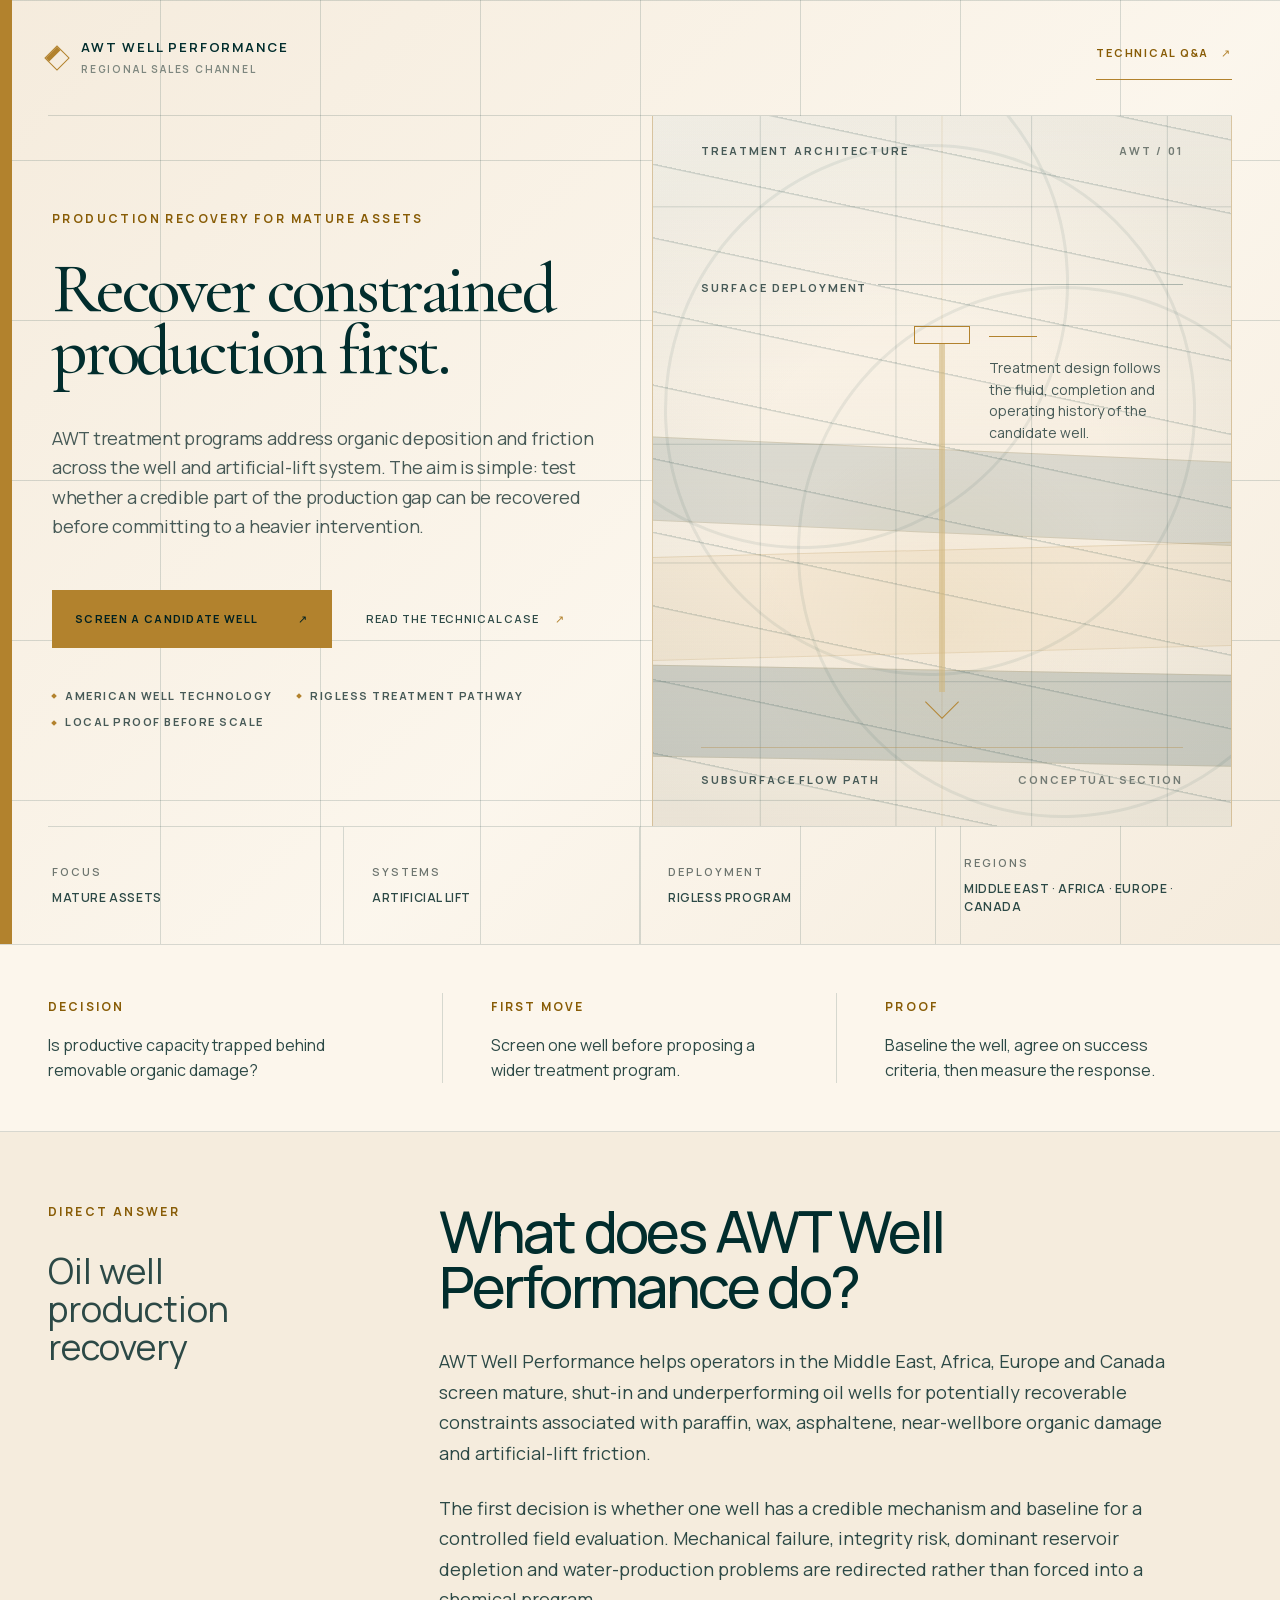
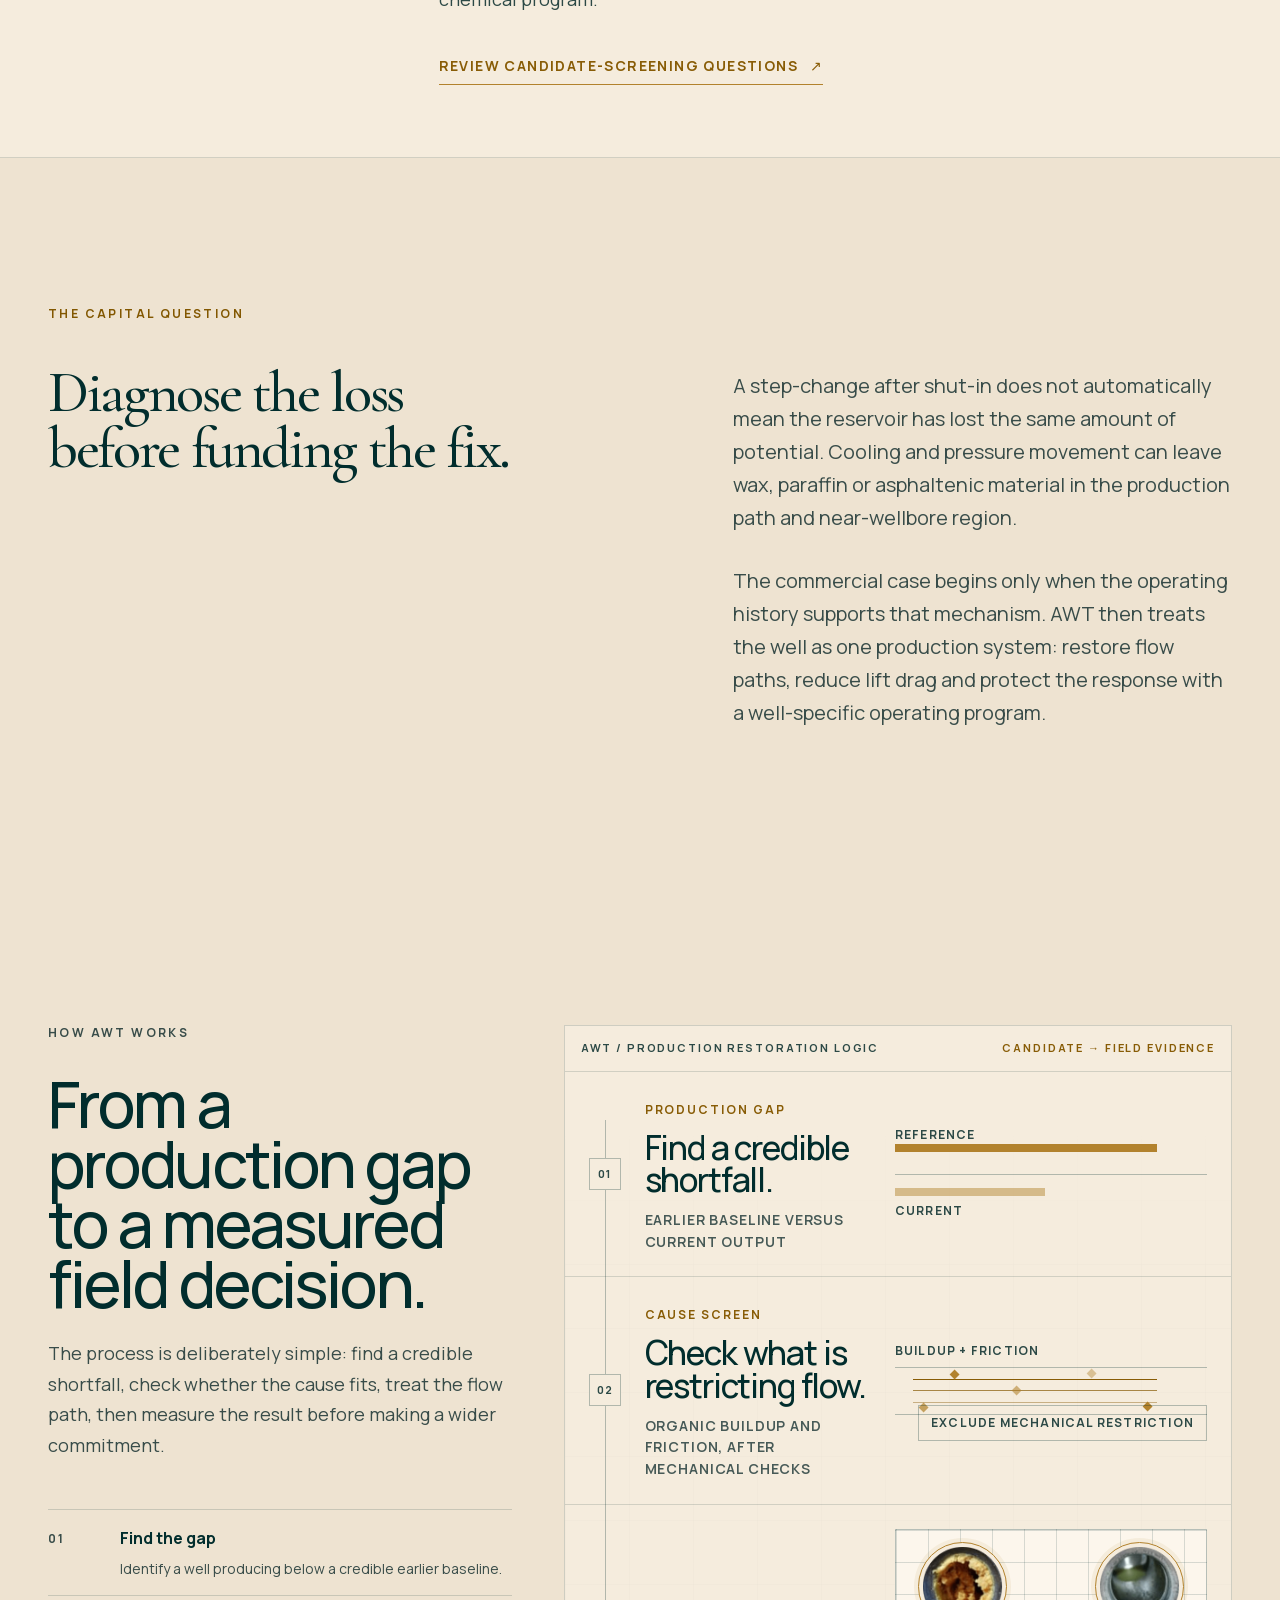
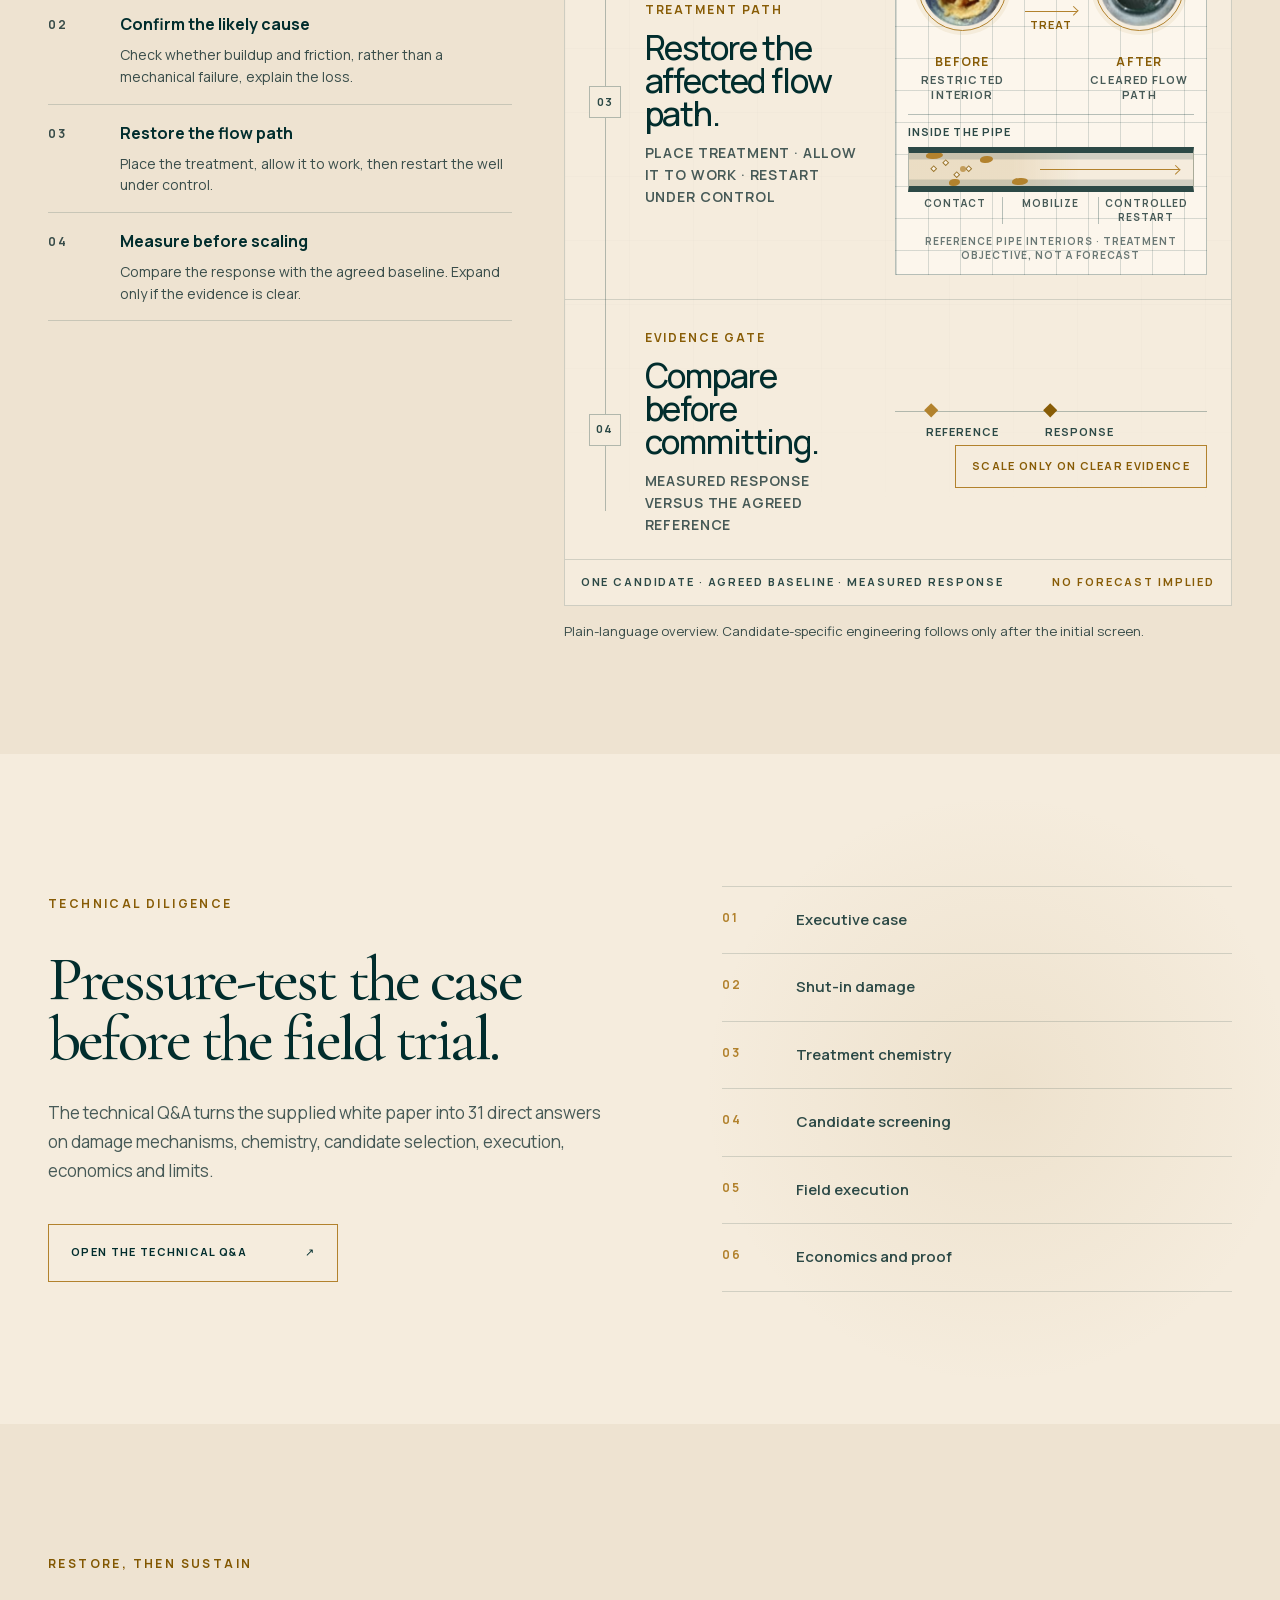
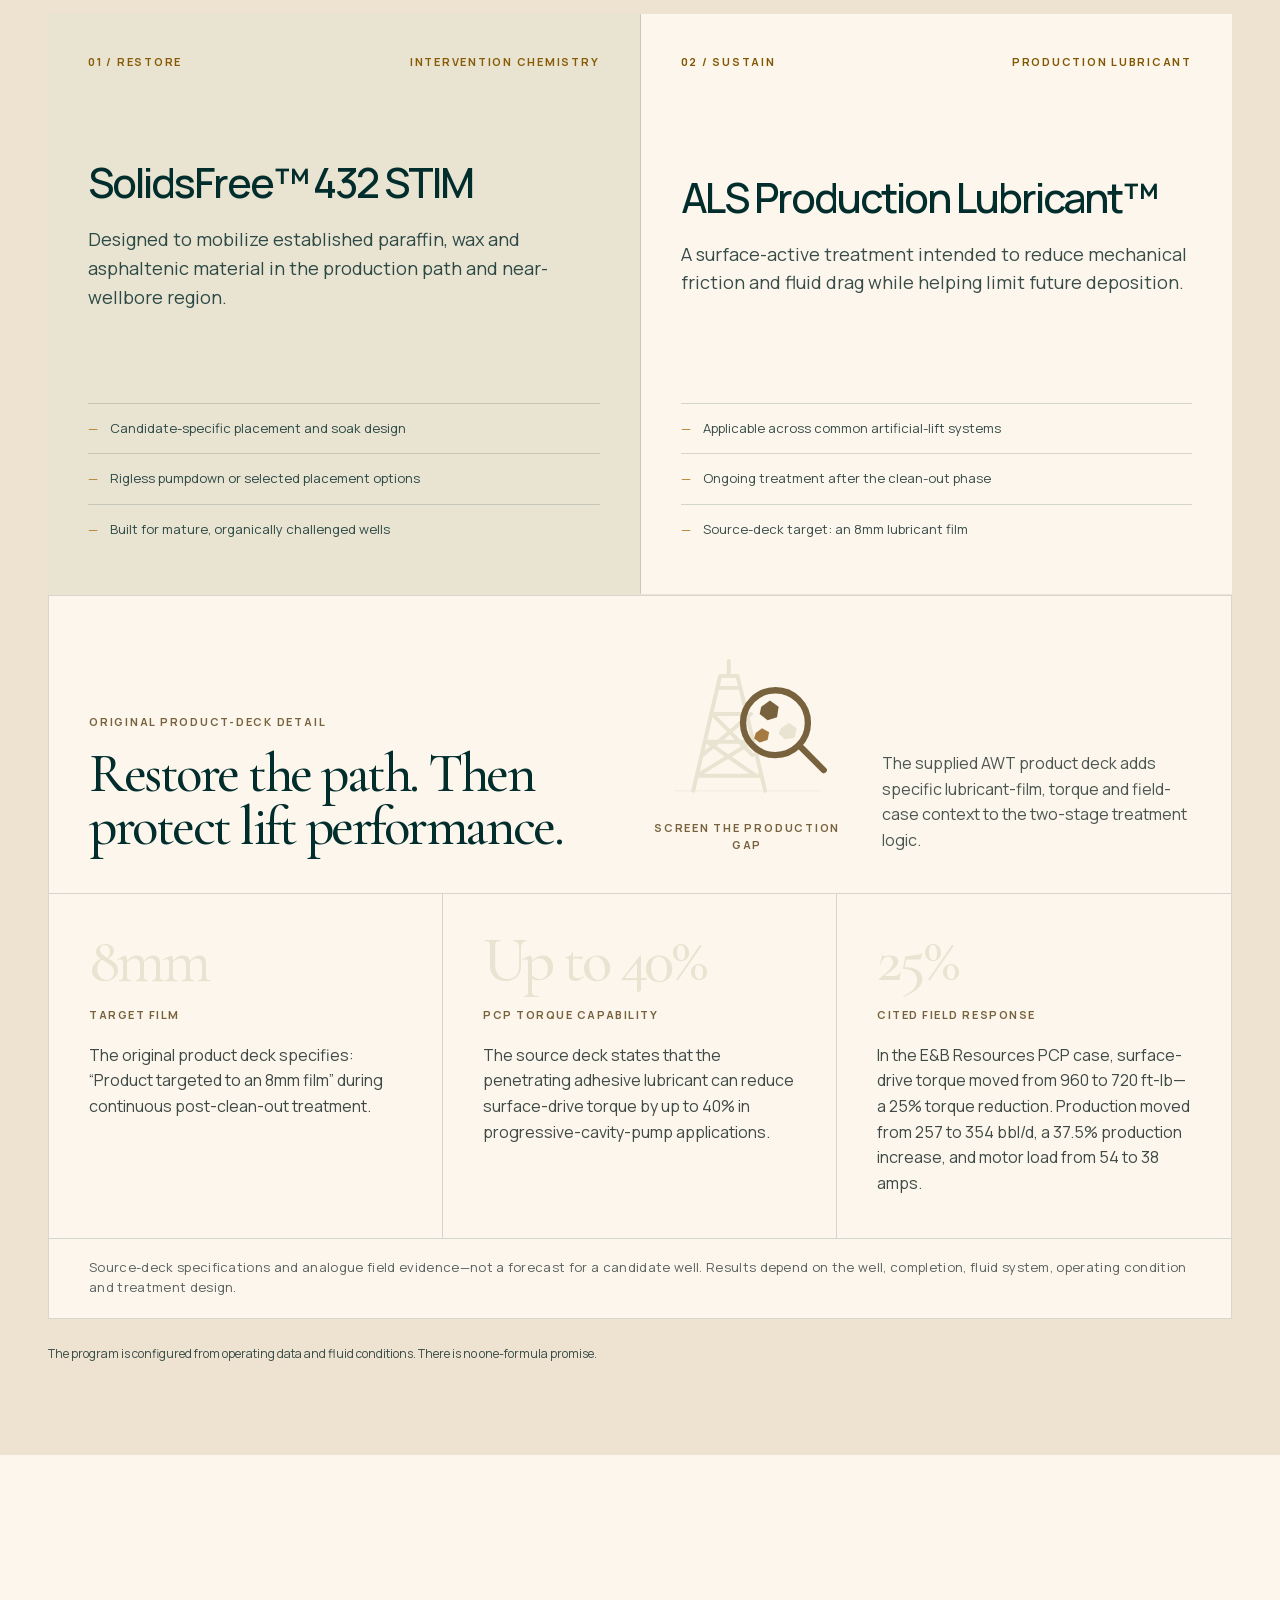
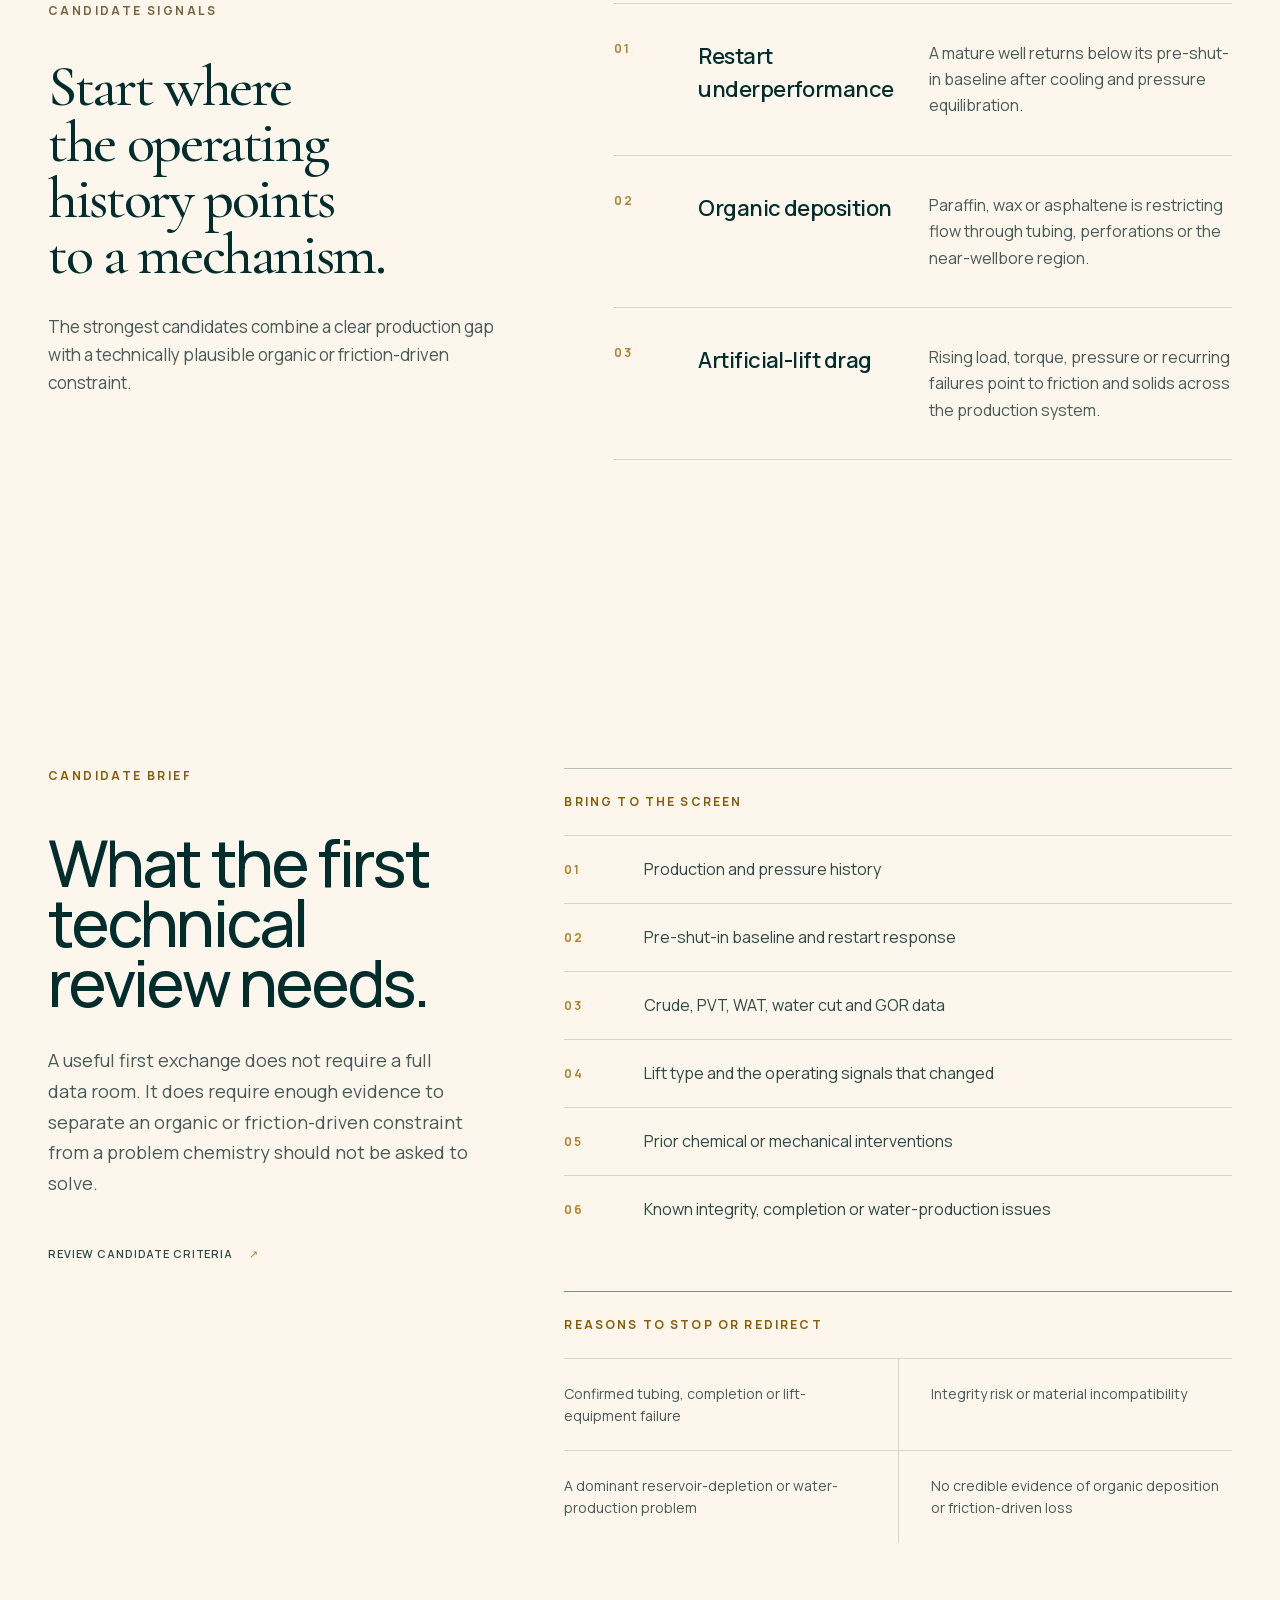
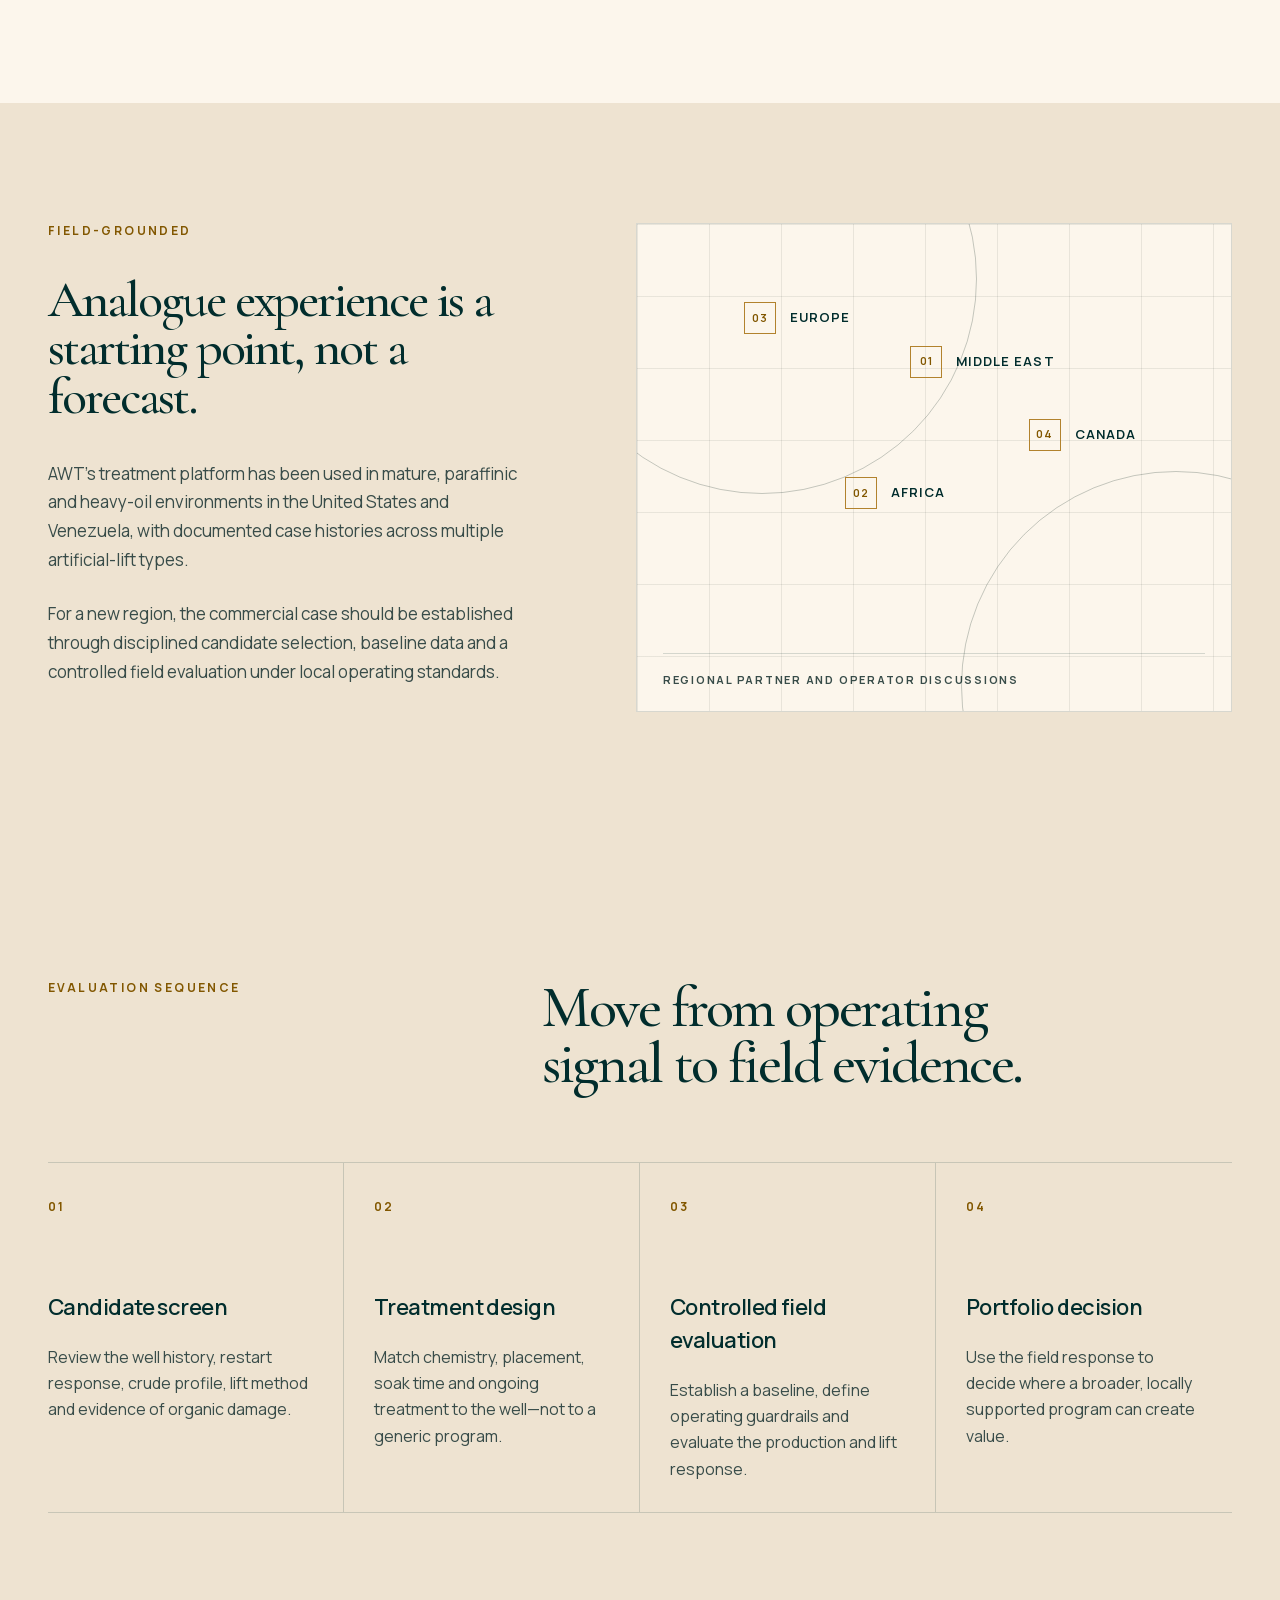
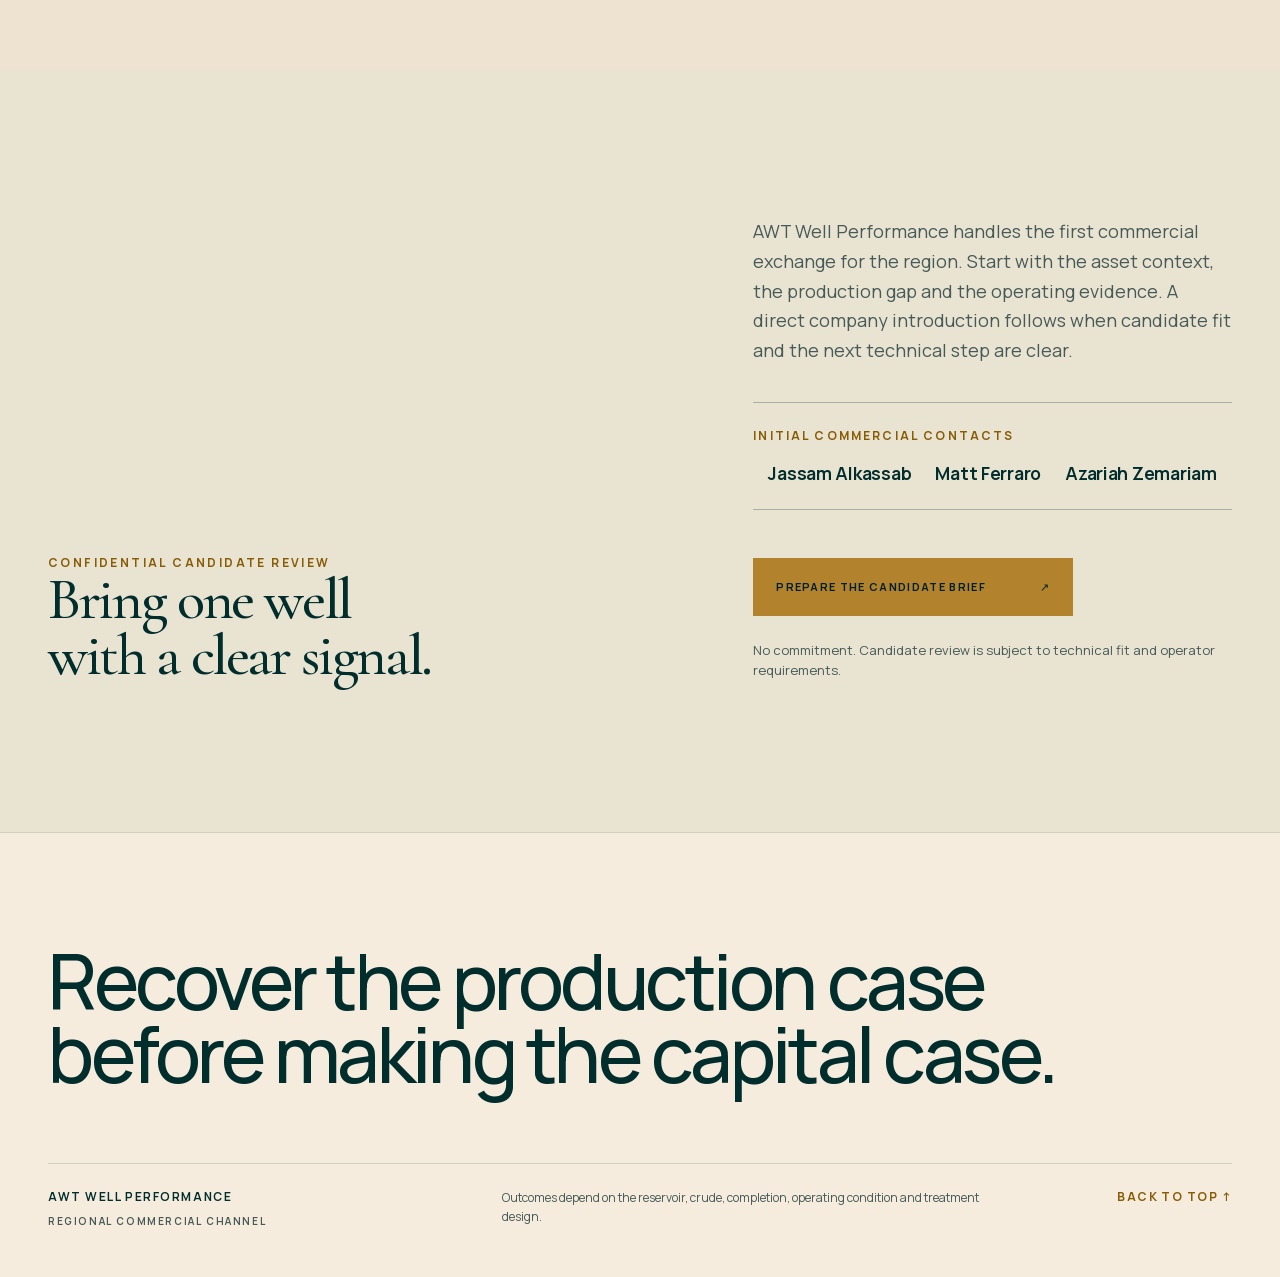
==== commit da98ca0d: "Publish readable Q&A and Canada update" ====
--- a/index.html
+++ b/index.html
@@ -1 +1 @@
-<!DOCTYPE html><html lang="en" style="--site-og-image:url(&quot;/og-warm-limestone-v2.png&quot;)"><head><meta charSet="utf-8"/><meta name="viewport" content="width=device-width, initial-scale=1"/><link rel="preload" href="/_next/static/media/01e4147cff8141ee-s.p.10ked.7w885.g.woff2" as="font" crossorigin="" type="font/woff2"/><link rel="preload" href="/_next/static/media/a343f882a40d2cc9-s.p.0kho-wj7-y-w1.woff2" as="font" crossorigin="" type="font/woff2"/><link rel="stylesheet" href="/_next/static/chunks/0btid2.xe7p7_.css" data-precedence="next"/><link rel="preload" as="script" fetchPriority="low" href="/_next/static/chunks/03cfer45fiu76.js"/><script src="/_next/static/chunks/0pqt~8bl3ukh4.js" async=""></script><script src="/_next/static/chunks/10u3y4bw1ayzs.js" async=""></script><script src="/_next/static/chunks/13b.1zrnxoedg.js" async=""></script><script src="/_next/static/chunks/turbopack-0ru.-r58bqd0v.js" async=""></script><script src="/_next/static/chunks/011gvo_biuz3g.js" async=""></script><script src="/_next/static/chunks/0d3shmwh5_nmn.js" async=""></script><script src="/_next/static/chunks/0q9lsiodbi0l8.js" async=""></script><meta name="next-size-adjust" content=""/><title>Oil Well Production Recovery | AWT Well Performance</title><meta name="description" content="Screen mature, shut-in and underperforming oil wells for recoverable paraffin, wax, asphaltene and artificial-lift constraints."/><meta name="application-name" content="AWT Well Performance"/><meta name="keywords" content="oil well production recovery,paraffin treatment,asphaltene treatment,shut-in well recovery,mature oil wells,artificial lift friction,near-wellbore organic damage"/><meta name="referrer" content="origin-when-cross-origin"/><meta name="robots" content="index, follow"/><meta name="googlebot" content="index, follow, max-video-preview:-1, max-image-preview:large, max-snippet:-1"/><meta name="category" content="Oil and gas production technology"/><link rel="canonical" href="https://awtwellperformance.com/"/><meta property="og:title" content="Oil Well Production Recovery | AWT Well Performance"/><meta property="og:description" content="Screen mature, shut-in and underperforming oil wells for recoverable paraffin, wax, asphaltene and artificial-lift constraints."/><meta property="og:url" content="https://awtwellperformance.com/"/><meta property="og:image" content="https://awtwellperformance.com/og-warm-limestone-v2.png"/><meta property="og:image:width" content="1200"/><meta property="og:image:height" content="630"/><meta property="og:image:alt" content="AWT Well Performance oil well production recovery"/><meta name="twitter:card" content="summary_large_image"/><meta name="twitter:title" content="Oil Well Production Recovery | AWT Well Performance"/><meta name="twitter:description" content="Screen mature, shut-in and underperforming oil wells for recoverable paraffin, wax, asphaltene and artificial-lift constraints."/><meta name="twitter:image" content="https://awtwellperformance.com/og-warm-limestone-v2.png"/><link rel="icon" href="https://awtwellperformance.com/favicon.svg"/><script src="/_next/static/chunks/03~yq9q893hmn.js" noModule=""></script></head><body class="manrope_de7b2fa9-module__1ltb7q__variable cormorant_garamond_61b85bed-module__MlNwqW__variable"><div hidden=""><!--$--><!--/$--></div><script type="application/ld+json">{"@context":"https://schema.org","@graph":[{"@type":"WebSite","@id":"https://awtwellperformance.com/#website","name":"AWT Well Performance","url":"https://awtwellperformance.com/","description":"A regional commercial channel for candidate-led oil well production recovery across the Middle East, Africa and Europe.","inLanguage":"en"},{"@type":"Organization","@id":"https://awtwellperformance.com/#organization","name":"AWT Well Performance","url":"https://awtwellperformance.com/","description":"Regional commercial channel for American Well Technology production recovery programs.","areaServed":[{"@type":"Place","name":"Middle East"},{"@type":"Place","name":"Africa"},{"@type":"Place","name":"Europe"}],"knowsAbout":["Oil well production recovery","Paraffin and wax deposition","Asphaltene deposition","Near-wellbore organic damage","Artificial-lift friction","Candidate screening and field evaluation"]},{"@type":"Service","@id":"https://awtwellperformance.com/#service","name":"Oil well production recovery candidate screening and field evaluation","serviceType":"Candidate-led screening, treatment design and measured field evaluation for organically constrained oil wells","description":"Screen mature, shut-in and underperforming oil wells for recoverable paraffin, wax, asphaltene and artificial-lift constraints.","provider":{"@id":"https://awtwellperformance.com/#organization"},"areaServed":[{"@type":"Place","name":"Middle East"},{"@type":"Place","name":"Africa"},{"@type":"Place","name":"Europe"}],"audience":{"@type":"Audience","audienceType":"Oil and gas asset executives, production leaders and production engineers"}},{"@type":"WebPage","@id":"https://awtwellperformance.com/#webpage","url":"https://awtwellperformance.com/","name":"Oil Well Production Recovery | AWT Well Performance","description":"Screen mature, shut-in and underperforming oil wells for recoverable paraffin, wax, asphaltene and artificial-lift constraints.","isPartOf":{"@id":"https://awtwellperformance.com/#website"},"about":{"@id":"https://awtwellperformance.com/#service"},"mainEntity":{"@id":"https://awtwellperformance.com/#service"},"inLanguage":"en"}]}</script><main><header class="site-header"><a class="wordmark" href="#top" aria-label="AWT Well Performance home"><span class="wordmark-mark" aria-hidden="true"></span><span>AWT Well Performance<small>Regional sales channel</small></span></a><a class="header-cta" href="/questions/">Technical Q&amp;A<span aria-hidden="true">↗</span></a></header><section class="hero" id="top"><div class="hero-copy"><div class="eyebrow">Production recovery for mature assets</div><h1>Recover constrained<br/> production first.</h1><p class="hero-intro">AWT treatment programs address organic deposition and friction across the well and artificial-lift system. The aim is simple: test whether a credible part of the production gap can be recovered before committing to a heavier intervention.</p><div class="hero-actions"><a class="button button-primary" href="/questions/#commercial-contact">Screen a candidate well<span aria-hidden="true">↗</span></a><a class="text-link" href="/questions/">Read the technical case<span aria-hidden="true">↗</span></a></div><div class="hero-proofline"><span>American Well Technology</span><span>Rigless treatment pathway</span><span>Local proof before scale</span></div></div><div class="architecture" aria-label="Conceptual treatment architecture"><div class="architecture-head"><span>Treatment architecture</span><span>AWT / 01</span></div><div class="formation formation-one"></div><div class="formation formation-two"></div><div class="formation formation-three"></div><div class="contour contour-one"></div><div class="contour contour-two"></div><div class="contour contour-three"></div><div class="surface-label">Surface deployment</div><div class="surface-rule"></div><div class="wellhead"></div><div class="well-path"><span class="flow flow-one"></span><span class="flow flow-two"></span><span class="flow flow-three"></span></div><div class="target-zone"></div><p class="architecture-note">Treatment design follows the fluid, completion and operating history of the candidate well.</p><div class="architecture-foot"><span>Subsurface flow path</span><span>Conceptual section</span></div></div><div class="hero-rail"><div><span>Focus</span>Mature assets</div><div><span>Systems</span>Artificial lift</div><div><span>Deployment</span>Rigless program</div><div><span>Regions</span>Middle East · Africa · Europe</div></div></section><section class="decision-brief section-shell" aria-label="Executive decision brief" data-reveal="stagger"><div><span>Decision</span><p>Is productive capacity trapped behind removable organic damage?</p></div><div><span>First move</span><p>Screen one well before proposing a wider treatment program.</p></div><div><span>Proof</span><p>Baseline the well, agree on success criteria, then measure the response.</p></div></section><section class="answer-summary section-shell" aria-labelledby="answer-summary-title" data-reveal="section"><div><span class="section-kicker">Direct answer</span><p>Oil well production recovery</p></div><div class="answer-summary-copy"><h2 id="answer-summary-title">What does AWT Well Performance do?</h2><p>AWT Well Performance helps operators in the Middle East, Africa and Europe screen mature, shut-in and underperforming oil wells for potentially recoverable constraints associated with paraffin, wax, asphaltene, near-wellbore organic damage and artificial-lift friction.</p><p>The first decision is whether one well has a credible mechanism and baseline for a controlled field evaluation. Mechanical failure, integrity risk, dominant reservoir depletion and water-production problems are redirected rather than forced into a chemical program.</p><a href="/questions/#candidate">Review candidate-screening questions<span aria-hidden="true">↗</span></a></div></section><section class="executive-case section-shell" data-reveal="section"><div class="section-kicker">The capital question</div><div class="executive-grid"><h2>Diagnose the loss<br/> before funding the fix.</h2><div class="case-copy"><p>A step-change after shut-in does not automatically mean the reservoir has lost the same amount of potential. Cooling and pressure movement can leave wax, paraffin or asphaltenic material in the production path and near-wellbore region.</p><p>The commercial case begins only when the operating history supports that mechanism. AWT then treats the well as one production system: restore flow paths, reduce lift drag and protect the response with a well-specific operating program.</p></div></div></section><section class="how-it-works section-shell" id="how-it-works" data-reveal="section"><div class="how-it-works-copy"><div class="section-kicker">How AWT works</div><h2>From a production gap to a measured field decision.</h2><p>The process is deliberately simple: find a credible shortfall, check whether the cause fits, treat the flow path, then measure the result before making a wider commitment.</p><ol class="how-it-works-steps" data-reveal="stagger"><li><span>01</span><div><h3>Find the gap</h3><p>Identify a well producing below a credible earlier baseline.</p></div></li><li><span>02</span><div><h3>Confirm the likely cause</h3><p>Check whether buildup and friction, rather than a mechanical failure, explain the loss.</p></div></li><li><span>03</span><div><h3>Restore the flow path</h3><p>Place the treatment, allow it to work, then restart the well under control.</p></div></li><li><span>04</span><div><h3>Measure before scaling</h3><p>Compare the response with the agreed baseline. Expand only if the evidence is clear.</p></div></li></ol></div><figure class="how-it-works-figure" data-reveal="visual" data-motion-replay="true"><div class="process-instrument" aria-hidden="true"><div class="process-instrument__head"><span>AWT / Production restoration logic</span><span>Candidate → field evidence</span></div><div class="field-sequence"><span class="field-sequence__spine"></span><span class="field-sequence__progress"></span><article class="field-station field-station--gap" data-sequence-step="true"><span class="field-station__node">01</span><div class="field-station__copy"><span>Production gap</span><h3>Find a credible shortfall.</h3><p>Earlier baseline versus current output</p></div><div class="field-baseline"><span class="field-baseline__axis"></span><span class="field-baseline__reference"></span><span class="field-baseline__current"></span><small class="field-baseline__reference-label">Reference</small><small class="field-baseline__current-label">Current</small></div></article><article class="field-station field-station--screen" data-sequence-step="true"><span class="field-station__node">02</span><div class="field-station__copy"><span>Cause screen</span><h3>Check what is restricting flow.</h3><p>Organic buildup and friction, after mechanical checks</p></div><div class="field-screen"><span class="field-screen__pipe field-screen__pipe--top"></span><span class="field-screen__pipe field-screen__pipe--bottom"></span><span class="field-screen__flow"><i></i><i></i><i></i></span><span class="field-screen__deposits"><i></i><i></i><i></i><i></i><i></i></span><small class="field-screen__label">Buildup + friction</small><small class="field-screen__mechanical">Exclude mechanical restriction</small></div></article><article class="field-station field-station--restore" data-sequence-step="true"><span class="field-station__node">03</span><div class="field-station__copy"><span>Treatment path</span><h3>Restore the affected flow path.</h3><p>Place treatment · allow it to work · restart under control</p></div><div class="field-pipe"><div class="field-pipe__references"><figure class="field-pipe__reference"><span class="field-pipe__image"><img alt="" loading="lazy" width="360" height="360" decoding="async" data-nimg="1" style="color:transparent" src="/pipe-buildup-reference.png"/></span><figcaption><strong>Before</strong><span>Restricted interior</span></figcaption></figure><span class="field-pipe__transition"><i></i>Treat</span><figure class="field-pipe__reference"><span class="field-pipe__image"><img alt="" loading="lazy" width="360" height="360" decoding="async" data-nimg="1" style="color:transparent" src="/pipe-cleared-reference.png"/></span><figcaption><strong>After</strong><span>Cleared flow path</span></figcaption></figure></div><div class="field-pipe__inside"><span class="field-pipe__inside-label">Inside the pipe</span><div class="field-pipe__cutaway"><span class="field-pipe__buildup"><i></i><i></i><i></i><i></i><i></i></span><span class="field-pipe__treatment"><i></i><i></i><i></i><i></i></span><span class="field-pipe__flow"></span></div><div class="field-pipe__stages"><span>Contact</span><span>Mobilize</span><span>Controlled restart</span></div></div><small>Reference pipe interiors · treatment objective, not a forecast</small></div></article><article class="field-station field-station--evidence" data-sequence-step="true"><span class="field-station__node">04</span><div class="field-station__copy"><span>Evidence gate</span><h3>Compare before committing.</h3><p>Measured response versus the agreed reference</p></div><div class="field-evidence"><span class="field-evidence__axis"></span><span class="field-evidence__reference"><i></i>Reference</span><span class="field-evidence__response"><i></i>Response</span><strong>Scale only on clear evidence</strong></div></article></div><div class="process-instrument__foot"><span>One candidate · agreed baseline · measured response</span><span>No forecast implied</span></div></div><figcaption>Plain-language overview. Candidate-specific engineering follows only after the initial screen.</figcaption></figure></section><section class="knowledge-bridge section-shell" data-reveal="section"><div class="knowledge-bridge-copy"><div class="section-kicker">Technical diligence</div><h2>Pressure-test the case before the field trial.</h2><p>The technical Q&amp;A turns the supplied white paper into 31 direct answers on damage mechanisms, chemistry, candidate selection, execution, economics and limits.</p><a class="button button-ghost" href="/questions/">Open the technical Q&amp;A<span aria-hidden="true">↗</span></a></div><div class="knowledge-index" aria-label="Q and A topic index" data-reveal="stagger"><div><span>01</span> Executive case</div><div><span>02</span> Shut-in damage</div><div><span>03</span> Treatment chemistry</div><div><span>04</span> Candidate screening</div><div><span>05</span> Field execution</div><div><span>06</span> Economics and proof</div></div></section><section class="approach section-shell" id="approach" data-reveal="section"><div class="section-kicker">Restore, then sustain</div><div class="approach-grid" data-reveal="stagger"><article class="product-card product-card-dark"><div class="product-meta"><span>01 / Restore</span><span>Intervention chemistry</span></div><div><h3>SolidsFree™ 432 STIM</h3><p>Designed to mobilize established paraffin, wax and asphaltenic material in the production path and near-wellbore region.</p></div><ul><li>Candidate-specific placement and soak design</li><li>Rigless pumpdown or selected placement options</li><li>Built for mature, organically challenged wells</li></ul></article><article class="product-card product-card-light"><div class="product-meta"><span>02 / Sustain</span><span>Production lubricant</span></div><div><h3>ALS Production Lubricant™</h3><p>A surface-active treatment intended to reduce mechanical friction and fluid drag while helping limit future deposition.</p></div><ul><li>Applicable across common artificial-lift systems</li><li>Ongoing treatment after the clean-out phase</li><li>Source-deck target: an 8mm lubricant film</li></ul></article></div><section class="source-proof" aria-labelledby="source-proof-title" data-reveal="section"><header class="source-proof__head"><div><span>Original product-deck detail</span><h2 id="source-proof-title">Restore the path. Then protect lift performance.</h2></div><div class="source-proof__well" aria-hidden="true"><svg viewBox="0 0 220 220" focusable="false"><path class="source-proof__ground" d="M18 188H202"></path><path class="source-proof__derrick" d="M42 188 76 43h22l35 145M57 126h60M65 91h43M73 58h28M54 143l61-52M66 91l51 52M47 169h81M59 126l62 43M47 169l70-43M87 43V24"></path><circle class="source-proof__lens" cx="146" cy="102" r="41"></circle><path class="source-proof__handle" d="m176 131 31 31"></path><path class="source-proof__deposit source-proof__deposit--one" d="m128 82 11-8 11 8-2 13-12 4-10-8Z"></path><path class="source-proof__deposit source-proof__deposit--two" d="m153 109 10-7 10 7-3 12-12 2-8-7Z"></path><path class="source-proof__deposit source-proof__deposit--three" d="m121 115 8-6 9 5-2 10-10 3-7-5Z"></path></svg><span>Screen the production gap</span></div><p>The supplied AWT product deck adds specific lubricant-film, torque and field-case context to the two-stage treatment logic.</p></header><div class="source-proof__grid" data-reveal="stagger"><article><strong>8mm</strong><span>Target film</span><p>The original product deck specifies: “Product targeted to an 8mm film” during continuous post-clean-out treatment.</p></article><article><strong>Up to 40%</strong><span>PCP torque capability</span><p>The source deck states that the penetrating adhesive lubricant can reduce surface-drive torque by up to 40% in progressive-cavity-pump applications.</p></article><article><strong>25%</strong><span>Cited field response</span><p>In the E&amp;B Resources PCP case, surface-drive torque moved from 960 to 720 ft-lb—a 25% torque reduction. Production moved from 257 to 354 bbl/d, a 37.5% production increase, and motor load from 54 to 38 amps.</p></article></div><p class="source-proof__note">Source-deck specifications and analogue field evidence—not a forecast for a candidate well. Results depend on the well, completion, fluid system, operating condition and treatment design.</p></section><p class="approach-note">The program is configured from operating data and fluid conditions. There is no one-formula promise.</p></section><section class="fit section-shell" id="fit" data-reveal="section"><div class="fit-heading"><div class="section-kicker">Candidate signals</div><h2>Start where the operating history points to a mechanism.</h2><p>The strongest candidates combine a clear production gap with a technically plausible organic or friction-driven constraint.</p></div><div class="signal-list" data-reveal="stagger"><article><span>01</span><h3>Restart underperformance</h3><p>A mature well returns below its pre-shut-in baseline after cooling and pressure equilibration.</p></article><article><span>02</span><h3>Organic deposition</h3><p>Paraffin, wax or asphaltene is restricting flow through tubing, perforations or the near-wellbore region.</p></article><article><span>03</span><h3>Artificial-lift drag</h3><p>Rising load, torque, pressure or recurring failures point to friction and solids across the production system.</p></article></div></section><section class="screening section-shell" id="screening" data-reveal="section"><div class="screening-intro"><div class="section-kicker">Candidate brief</div><h2>What the first technical review needs.</h2><p>A useful first exchange does not require a full data room. It does require enough evidence to separate an organic or friction-driven constraint from a problem chemistry should not be asked to solve.</p><a class="text-link screening-link" href="/questions/#candidate">Review candidate criteria<span aria-hidden="true">↗</span></a></div><div class="screening-data"><div class="screening-table" data-reveal="stagger"><span class="screening-table-title">Bring to the screen</span><div><small>01</small><p>Production and pressure history</p></div><div><small>02</small><p>Pre-shut-in baseline and restart response</p></div><div><small>03</small><p>Crude, PVT, WAT, water cut and GOR data</p></div><div><small>04</small><p>Lift type and the operating signals that changed</p></div><div><small>05</small><p>Prior chemical or mechanical interventions</p></div><div><small>06</small><p>Known integrity, completion or water-production issues</p></div></div><div class="stop-list"><span>Reasons to stop or redirect</span><p>Confirmed tubing, completion or lift-equipment failure</p><p>Integrity risk or material incompatibility</p><p>A dominant reservoir-depletion or water-production problem</p><p>No credible evidence of organic deposition or friction-driven loss</p></div></div></section><section class="evidence section-shell" data-reveal="section"><div class="evidence-panel"><div class="section-kicker">Field-grounded</div><h2>Analogue experience is a starting point, not a forecast.</h2><p>AWT’s treatment platform has been used in mature, paraffinic and heavy-oil environments in the United States and Venezuela, with documented case histories across multiple artificial-lift types.</p><p>For a new region, the commercial case should be established through disciplined candidate selection, baseline data and a controlled field evaluation under local operating standards.</p></div><div class="evidence-map" aria-label="Regional program focus" data-reveal="visual"><div class="map-grid"></div><div class="region region-middle-east"><span>01</span>Middle East</div><div class="region region-africa"><span>02</span>Africa</div><div class="region region-europe"><span>03</span>Europe</div><div class="map-caption">Regional partner and operator discussions</div></div></section><section class="process section-shell" id="process" data-reveal="section"><div class="process-heading"><div class="section-kicker">Evaluation sequence</div><h2>Move from operating signal to field evidence.</h2></div><div class="process-grid" data-reveal="stagger"><article><span>01</span><h3>Candidate screen</h3><p>Review the well history, restart response, crude profile, lift method and evidence of organic damage.</p></article><article><span>02</span><h3>Treatment design</h3><p>Match chemistry, placement, soak time and ongoing treatment to the well—not to a generic program.</p></article><article><span>03</span><h3>Controlled field evaluation</h3><p>Establish a baseline, define operating guardrails and evaluate the production and lift response.</p></article><article><span>04</span><h3>Portfolio decision</h3><p>Use the field response to decide where a broader, locally supported program can create value.</p></article></div></section><section class="contact section-shell" id="contact" data-reveal="section"><div><div class="section-kicker">Confidential candidate review</div><h2>Bring one well<br/> with a clear signal.</h2></div><div class="contact-action"><p>AWT Well Performance handles the first commercial exchange for the region. Start with the asset context, the production gap and the operating evidence. A direct company introduction follows when candidate fit and the next technical step are clear.</p><div class="commercial-contacts"><span>Initial commercial contacts</span><ul><li><a href="mailto:jassam1967@gmail.com" aria-label="Email Jassam Alkassab">Jassam Alkassab</a></li><li><a href="mailto:mjferraro@icloud.com" aria-label="Email Matt Ferraro">Matt Ferraro</a></li><li><a href="mailto:azariahz@gmail.com" aria-label="Email Azariah Zemariam">Azariah Zemariam</a></li></ul></div><a class="button button-light" href="/questions/#commercial-contact">Prepare the candidate brief<span aria-hidden="true">↗</span></a><span class="contact-note">No commitment. Candidate review is subject to technical fit and operator requirements.</span></div></section><footer class="statement-footer" data-reveal="section"><p class="footer-statement">Recover the production case before making the capital case.</p><div class="footer-meta"><div class="footer-brand">AWT Well Performance<span>Regional commercial channel</span></div><p>Outcomes depend on the reservoir, crude, completion, operating condition and treatment design.</p><a href="#top">Back to top ↑</a></div></footer></main><!--$--><!--/$--><script src="/_next/static/chunks/03cfer45fiu76.js" id="_R_" async=""></script><script>(self.__next_f=self.__next_f||[]).push([0])</script><script>self.__next_f.push([1,"1:\"$Sreact.fragment\"\n2:I[28224,[\"/_next/static/chunks/011gvo_biuz3g.js\",\"/_next/static/chunks/0d3shmwh5_nmn.js\"],\"default\"]\n3:I[39756,[\"/_next/static/chunks/011gvo_biuz3g.js\",\"/_next/static/chunks/0d3shmwh5_nmn.js\"],\"default\"]\n4:I[37457,[\"/_next/static/chunks/011gvo_biuz3g.js\",\"/_next/static/chunks/0d3shmwh5_nmn.js\"],\"default\"]\na:I[68027,[\"/_next/static/chunks/011gvo_biuz3g.js\",\"/_next/static/chunks/0d3shmwh5_nmn.js\"],\"default\",1]\n:HL[\"/_next/static/chunks/0btid2.xe7p7_.css\",\"style\"]\n:HL[\"/_next/static/media/01e4147cff8141ee-s.p.10ked.7w885.g.woff2\",\"font\",{\"crossOrigin\":\"\",\"type\":\"font/woff2\"}]\n:HL[\"/_next/static/media/a343f882a40d2cc9-s.p.0kho-wj7-y-w1.woff2\",\"font\",{\"crossOrigin\":\"\",\"type\":\"font/woff2\"}]\n5:T867,"])</script><script>self.__next_f.push([1,"{\"@context\":\"https://schema.org\",\"@graph\":[{\"@type\":\"WebSite\",\"@id\":\"https://awtwellperformance.com/#website\",\"name\":\"AWT Well Performance\",\"url\":\"https://awtwellperformance.com/\",\"description\":\"A regional commercial channel for candidate-led oil well production recovery across the Middle East, Africa and Europe.\",\"inLanguage\":\"en\"},{\"@type\":\"Organization\",\"@id\":\"https://awtwellperformance.com/#organization\",\"name\":\"AWT Well Performance\",\"url\":\"https://awtwellperformance.com/\",\"description\":\"Regional commercial channel for American Well Technology production recovery programs.\",\"areaServed\":[{\"@type\":\"Place\",\"name\":\"Middle East\"},{\"@type\":\"Place\",\"name\":\"Africa\"},{\"@type\":\"Place\",\"name\":\"Europe\"}],\"knowsAbout\":[\"Oil well production recovery\",\"Paraffin and wax deposition\",\"Asphaltene deposition\",\"Near-wellbore organic damage\",\"Artificial-lift friction\",\"Candidate screening and field evaluation\"]},{\"@type\":\"Service\",\"@id\":\"https://awtwellperformance.com/#service\",\"name\":\"Oil well production recovery candidate screening and field evaluation\",\"serviceType\":\"Candidate-led screening, treatment design and measured field evaluation for organically constrained oil wells\",\"description\":\"Screen mature, shut-in and underperforming oil wells for recoverable paraffin, wax, asphaltene and artificial-lift constraints.\",\"provider\":{\"@id\":\"https://awtwellperformance.com/#organization\"},\"areaServed\":[{\"@type\":\"Place\",\"name\":\"Middle East\"},{\"@type\":\"Place\",\"name\":\"Africa\"},{\"@type\":\"Place\",\"name\":\"Europe\"}],\"audience\":{\"@type\":\"Audience\",\"audienceType\":\"Oil and gas asset executives, production leaders and production engineers\"}},{\"@type\":\"WebPage\",\"@id\":\"https://awtwellperformance.com/#webpage\",\"url\":\"https://awtwellperformance.com/\",\"name\":\"Oil Well Production Recovery | AWT Well Performance\",\"description\":\"Screen mature, shut-in and underperforming oil wells for recoverable paraffin, wax, asphaltene and artificial-lift constraints.\",\"isPartOf\":{\"@id\":\"https://awtwellperformance.com/#website\"},\"about\":{\"@id\":\"https://awtwellperformance.com/#service\"},\"mainEntity\":{\"@id\":\"https://awtwellperformance.com/#service\"},\"inLanguage\":\"en\"}]}"])</script><script>self.__next_f.push([1,"0:{\"P\":null,\"c\":[\"\",\"\"],\"q\":\"\",\"i\":false,\"f\":[[[\"\",{\"children\":[\"__PAGE__\",{}]},\"$undefined\",\"$undefined\",16],[[\"$\",\"$1\",\"c\",{\"children\":[[[\"$\",\"link\",\"0\",{\"rel\":\"stylesheet\",\"href\":\"/_next/static/chunks/0btid2.xe7p7_.css\",\"precedence\":\"next\",\"crossOrigin\":\"$undefined\",\"nonce\":\"$undefined\"}],[\"$\",\"script\",\"script-0\",{\"src\":\"/_next/static/chunks/011gvo_biuz3g.js\",\"async\":true,\"nonce\":\"$undefined\"}],[\"$\",\"script\",\"script-1\",{\"src\":\"/_next/static/chunks/0d3shmwh5_nmn.js\",\"async\":true,\"nonce\":\"$undefined\"}]],[\"$\",\"html\",null,{\"lang\":\"en\",\"style\":{\"--site-og-image\":\"url(\\\"/og-warm-limestone-v2.png\\\")\"},\"children\":[\"$\",\"body\",null,{\"className\":\"manrope_de7b2fa9-module__1ltb7q__variable cormorant_garamond_61b85bed-module__MlNwqW__variable\",\"children\":[[\"$\",\"$L2\",null,{}],[\"$\",\"$L3\",null,{\"parallelRouterKey\":\"children\",\"error\":\"$undefined\",\"errorStyles\":\"$undefined\",\"errorScripts\":\"$undefined\",\"template\":[\"$\",\"$L4\",null,{}],\"templateStyles\":\"$undefined\",\"templateScripts\":\"$undefined\",\"notFound\":[[[\"$\",\"title\",null,{\"children\":\"404: This page could not be found.\"}],[\"$\",\"div\",null,{\"style\":{\"fontFamily\":\"system-ui,\\\"Segoe UI\\\",Roboto,Helvetica,Arial,sans-serif,\\\"Apple Color Emoji\\\",\\\"Segoe UI Emoji\\\"\",\"height\":\"100vh\",\"textAlign\":\"center\",\"display\":\"flex\",\"flexDirection\":\"column\",\"alignItems\":\"center\",\"justifyContent\":\"center\"},\"children\":[\"$\",\"div\",null,{\"children\":[[\"$\",\"style\",null,{\"dangerouslySetInnerHTML\":{\"__html\":\"body{color:#000;background:#fff;margin:0}.next-error-h1{border-right:1px solid rgba(0,0,0,.3)}@media (prefers-color-scheme:dark){body{color:#fff;background:#000}.next-error-h1{border-right:1px solid rgba(255,255,255,.3)}}\"}}],[\"$\",\"h1\",null,{\"className\":\"next-error-h1\",\"style\":{\"display\":\"inline-block\",\"margin\":\"0 20px 0 0\",\"padding\":\"0 23px 0 0\",\"fontSize\":24,\"fontWeight\":500,\"verticalAlign\":\"top\",\"lineHeight\":\"49px\"},\"children\":404}],[\"$\",\"div\",null,{\"style\":{\"display\":\"inline-block\"},\"children\":[\"$\",\"h2\",null,{\"style\":{\"fontSize\":14,\"fontWeight\":400,\"lineHeight\":\"49px\",\"margin\":0},\"children\":\"This page could not be found.\"}]}]]}]}]],[]],\"forbidden\":\"$undefined\",\"unauthorized\":\"$undefined\"}]]}]}]]}],{\"children\":[[\"$\",\"$1\",\"c\",{\"children\":[[[\"$\",\"script\",null,{\"type\":\"application/ld+json\",\"dangerouslySetInnerHTML\":{\"__html\":\"$5\"}}],\"$L6\"],[\"$L7\"],\"$L8\"]}],{},null,false,null]},null,false,null],\"$L9\",false]],\"m\":\"$undefined\",\"G\":[\"$a\",[\"$Lb\"]],\"S\":true,\"h\":null,\"s\":\"$undefined\",\"l\":\"$undefined\",\"p\":\"$undefined\",\"d\":\"$undefined\",\"b\":\"x2u29QbMf3wfGGYF5Kz_R\"}\n"])</script><script>self.__next_f.push([1,"c:I[22016,[\"/_next/static/chunks/011gvo_biuz3g.js\",\"/_next/static/chunks/0d3shmwh5_nmn.js\",\"/_next/static/chunks/0q9lsiodbi0l8.js\"],\"\"]\n1b:I[97367,[\"/_next/static/chunks/011gvo_biuz3g.js\",\"/_next/static/chunks/0d3shmwh5_nmn.js\"],\"OutletBoundary\"]\n1c:\"$Sreact.suspense\"\n1e:I[97367,[\"/_next/static/chunks/011gvo_biuz3g.js\",\"/_next/static/chunks/0d3shmwh5_nmn.js\"],\"ViewportBoundary\"]\n20:I[97367,[\"/_next/static/chunks/011gvo_biuz3g.js\",\"/_next/static/chunks/0d3shmwh5_nmn.js\"],\"MetadataBoundary\"]\n"])</script><script>self.__next_f.push([1,"6:[\"$\",\"main\",null,{\"children\":[[\"$\",\"header\",null,{\"className\":\"site-header\",\"children\":[[\"$\",\"a\",null,{\"className\":\"wordmark\",\"href\":\"#top\",\"aria-label\":\"AWT Well Performance home\",\"children\":[[\"$\",\"span\",null,{\"className\":\"wordmark-mark\",\"aria-hidden\":\"true\"}],[\"$\",\"span\",null,{\"children\":[\"AWT Well Performance\",[\"$\",\"small\",null,{\"children\":\"Regional sales channel\"}]]}]]}],[\"$\",\"$Lc\",null,{\"className\":\"header-cta\",\"href\":\"/questions\",\"children\":[\"Technical Q\u0026A\",[\"$\",\"span\",null,{\"aria-hidden\":\"true\",\"children\":\"↗\"}]]}]]}],[\"$\",\"section\",null,{\"className\":\"hero\",\"id\":\"top\",\"children\":[[\"$\",\"div\",null,{\"className\":\"hero-copy\",\"children\":[[\"$\",\"div\",null,{\"className\":\"eyebrow\",\"children\":\"Production recovery for mature assets\"}],[\"$\",\"h1\",null,{\"children\":[\"Recover constrained\",[\"$\",\"br\",null,{}],\" production first.\"]}],[\"$\",\"p\",null,{\"className\":\"hero-intro\",\"children\":\"AWT treatment programs address organic deposition and friction across the well and artificial-lift system. The aim is simple: test whether a credible part of the production gap can be recovered before committing to a heavier intervention.\"}],[\"$\",\"div\",null,{\"className\":\"hero-actions\",\"children\":[[\"$\",\"$Lc\",null,{\"className\":\"button button-primary\",\"href\":\"/questions#commercial-contact\",\"children\":[\"Screen a candidate well\",[\"$\",\"span\",null,{\"aria-hidden\":\"true\",\"children\":\"↗\"}]]}],[\"$\",\"$Lc\",null,{\"className\":\"text-link\",\"href\":\"/questions\",\"children\":[\"Read the technical case\",[\"$\",\"span\",null,{\"aria-hidden\":\"true\",\"children\":\"↗\"}]]}]]}],[\"$\",\"div\",null,{\"className\":\"hero-proofline\",\"children\":[[\"$\",\"span\",null,{\"children\":\"American Well Technology\"}],[\"$\",\"span\",null,{\"children\":\"Rigless treatment pathway\"}],[\"$\",\"span\",null,{\"children\":\"Local proof before scale\"}]]}]]}],[\"$\",\"div\",null,{\"className\":\"architecture\",\"aria-label\":\"Conceptual treatment architecture\",\"children\":[[\"$\",\"div\",null,{\"className\":\"architecture-head\",\"children\":[[\"$\",\"span\",null,{\"children\":\"Treatment architecture\"}],[\"$\",\"span\",null,{\"children\":\"AWT / 01\"}]]}],[\"$\",\"div\",null,{\"className\":\"formation formation-one\"}],[\"$\",\"div\",null,{\"className\":\"formation formation-two\"}],[\"$\",\"div\",null,{\"className\":\"formation formation-three\"}],[\"$\",\"div\",null,{\"className\":\"contour contour-one\"}],[\"$\",\"div\",null,{\"className\":\"contour contour-two\"}],[\"$\",\"div\",null,{\"className\":\"contour contour-three\"}],[\"$\",\"div\",null,{\"className\":\"surface-label\",\"children\":\"Surface deployment\"}],[\"$\",\"div\",null,{\"className\":\"surface-rule\"}],[\"$\",\"div\",null,{\"className\":\"wellhead\"}],[\"$\",\"div\",null,{\"className\":\"well-path\",\"children\":[[\"$\",\"span\",null,{\"className\":\"flow flow-one\"}],[\"$\",\"span\",null,{\"className\":\"flow flow-two\"}],[\"$\",\"span\",null,{\"className\":\"flow flow-three\"}]]}],[\"$\",\"div\",null,{\"className\":\"target-zone\"}],[\"$\",\"p\",null,{\"className\":\"architecture-note\",\"children\":\"Treatment design follows the fluid, completion and operating history of the candidate well.\"}],[\"$\",\"div\",null,{\"className\":\"architecture-foot\",\"children\":[[\"$\",\"span\",null,{\"children\":\"Subsurface flow path\"}],[\"$\",\"span\",null,{\"children\":\"Conceptual section\"}]]}]]}],[\"$\",\"div\",null,{\"className\":\"hero-rail\",\"children\":[[\"$\",\"div\",null,{\"children\":[[\"$\",\"span\",null,{\"children\":\"Focus\"}],\"Mature assets\"]}],[\"$\",\"div\",null,{\"children\":[[\"$\",\"span\",null,{\"children\":\"Systems\"}],\"Artificial lift\"]}],[\"$\",\"div\",null,{\"children\":[[\"$\",\"span\",null,{\"children\":\"Deployment\"}],\"Rigless program\"]}],[\"$\",\"div\",null,{\"children\":[[\"$\",\"span\",null,{\"children\":\"Regions\"}],\"Middle East · Africa · Europe\"]}]]}]]}],[\"$\",\"section\",null,{\"className\":\"decision-brief section-shell\",\"aria-label\":\"Executive decision brief\",\"data-reveal\":\"stagger\",\"children\":[[\"$\",\"div\",\"Decision\",{\"children\":[[\"$\",\"span\",null,{\"children\":\"Decision\"}],[\"$\",\"p\",null,{\"children\":\"Is productive capacity trapped behind removable organic damage?\"}]]}],[\"$\",\"div\",\"First move\",{\"children\":[[\"$\",\"span\",null,{\"children\":\"First move\"}],[\"$\",\"p\",null,{\"children\":\"Screen one well before proposing a wider treatment program.\"}]]}],[\"$\",\"div\",\"Proof\",{\"children\":[[\"$\",\"span\",null,{\"children\":\"Proof\"}],[\"$\",\"p\",null,{\"children\":\"Baseline the well, agree on success criteria, then measure the response.\"}]]}]]}],[\"$\",\"section\",null,{\"className\":\"answer-summary section-shell\",\"aria-labelledby\":\"answer-summary-title\",\"data-reveal\":\"section\",\"children\":[[\"$\",\"div\",null,{\"children\":[[\"$\",\"span\",null,{\"className\":\"section-kicker\",\"children\":\"Direct answer\"}],[\"$\",\"p\",null,{\"children\":\"Oil well production recovery\"}]]}],[\"$\",\"div\",null,{\"className\":\"answer-summary-copy\",\"children\":[\"$Ld\",\"$Le\",\"$Lf\",\"$L10\"]}]]}],\"$L11\",\"$L12\",\"$L13\",\"$L14\",\"$L15\",\"$L16\",\"$L17\",\"$L18\",\"$L19\",\"$L1a\"]}]\n"])</script><script>self.__next_f.push([1,"7:[\"$\",\"script\",\"script-0\",{\"src\":\"/_next/static/chunks/0q9lsiodbi0l8.js\",\"async\":true,\"nonce\":\"$undefined\"}]\n8:[\"$\",\"$L1b\",null,{\"children\":[\"$\",\"$1c\",null,{\"name\":\"Next.MetadataOutlet\",\"children\":\"$@1d\"}]}]\n9:[\"$\",\"$1\",\"h\",{\"children\":[null,[\"$\",\"$L1e\",null,{\"children\":\"$L1f\"}],[\"$\",\"div\",null,{\"hidden\":true,\"children\":[\"$\",\"$L20\",null,{\"children\":[\"$\",\"$1c\",null,{\"name\":\"Next.Metadata\",\"children\":\"$L21\"}]}]}],[\"$\",\"meta\",null,{\"name\":\"next-size-adjust\",\"content\":\"\"}]]}]\nb:[\"$\",\"link\",\"0\",{\"rel\":\"stylesheet\",\"href\":\"/_next/static/chunks/0btid2.xe7p7_.css\",\"precedence\":\"next\",\"crossOrigin\":\"$undefined\",\"nonce\":\"$undefined\"}]\n"])</script><script>self.__next_f.push([1,"d:[\"$\",\"h2\",null,{\"id\":\"answer-summary-title\",\"children\":\"What does AWT Well Performance do?\"}]\ne:[\"$\",\"p\",null,{\"children\":\"AWT Well Performance helps operators in the Middle East, Africa and Europe screen mature, shut-in and underperforming oil wells for potentially recoverable constraints associated with paraffin, wax, asphaltene, near-wellbore organic damage and artificial-lift friction.\"}]\nf:[\"$\",\"p\",null,{\"children\":\"The first decision is whether one well has a credible mechanism and baseline for a controlled field evaluation. Mechanical failure, integrity risk, dominant reservoir depletion and water-production problems are redirected rather than forced into a chemical program.\"}]\n10:[\"$\",\"$Lc\",null,{\"href\":\"/questions#candidate\",\"children\":[\"Review candidate-screening questions\",[\"$\",\"span\",null,{\"aria-hidden\":\"true\",\"children\":\"↗\"}]]}]\n11:[\"$\",\"section\",null,{\"className\":\"executive-case section-shell\",\"data-reveal\":\"section\",\"children\":[[\"$\",\"div\",null,{\"className\":\"section-kicker\",\"children\":\"The capital question\"}],[\"$\",\"div\",null,{\"className\":\"executive-grid\",\"children\":[[\"$\",\"h2\",null,{\"children\":[\"Diagnose the loss\",[\"$\",\"br\",null,{}],\" before funding the fix.\"]}],[\"$\",\"div\",null,{\"className\":\"case-copy\",\"children\":[[\"$\",\"p\",null,{\"children\":\"A step-change after shut-in does not automatically mean the reservoir has lost the same amount of potential. Cooling and pressure movement can leave wax, paraffin or asphaltenic material in the production path and near-wellbore region.\"}],[\"$\",\"p\",null,{\"children\":\"The commercial case begins only when the operating history supports that mechanism. AWT then treats the well as one production system: restore flow paths, reduce lift drag and protect the response with a well-specific operating program.\"}]]}]]}]]}]\n"])</script><script>self.__next_f.push([1,"12:[\"$\",\"section\",null,{\"className\":\"how-it-works section-shell\",\"id\":\"how-it-works\",\"data-reveal\":\"section\",\"children\":[[\"$\",\"div\",null,{\"className\":\"how-it-works-copy\",\"children\":[[\"$\",\"div\",null,{\"className\":\"section-kicker\",\"children\":\"How AWT works\"}],[\"$\",\"h2\",null,{\"children\":\"From a production gap to a measured field decision.\"}],[\"$\",\"p\",null,{\"children\":\"The process is deliberately simple: find a credible shortfall, check whether the cause fits, treat the flow path, then measure the result before making a wider commitment.\"}],[\"$\",\"ol\",null,{\"className\":\"how-it-works-steps\",\"data-reveal\":\"stagger\",\"children\":[[\"$\",\"li\",\"01\",{\"children\":[[\"$\",\"span\",null,{\"children\":\"01\"}],[\"$\",\"div\",null,{\"children\":[[\"$\",\"h3\",null,{\"children\":\"Find the gap\"}],[\"$\",\"p\",null,{\"children\":\"Identify a well producing below a credible earlier baseline.\"}]]}]]}],[\"$\",\"li\",\"02\",{\"children\":[[\"$\",\"span\",null,{\"children\":\"02\"}],[\"$\",\"div\",null,{\"children\":[[\"$\",\"h3\",null,{\"children\":\"Confirm the likely cause\"}],[\"$\",\"p\",null,{\"children\":\"Check whether buildup and friction, rather than a mechanical failure, explain the loss.\"}]]}]]}],[\"$\",\"li\",\"03\",{\"children\":[[\"$\",\"span\",null,{\"children\":\"03\"}],[\"$\",\"div\",null,{\"children\":[[\"$\",\"h3\",null,{\"children\":\"Restore the flow path\"}],[\"$\",\"p\",null,{\"children\":\"Place the treatment, allow it to work, then restart the well under control.\"}]]}]]}],[\"$\",\"li\",\"04\",{\"children\":[[\"$\",\"span\",null,{\"children\":\"04\"}],[\"$\",\"div\",null,{\"children\":[[\"$\",\"h3\",null,{\"children\":\"Measure before scaling\"}],[\"$\",\"p\",null,{\"children\":\"Compare the response with the agreed baseline. Expand only if the evidence is clear.\"}]]}]]}]]}]]}],[\"$\",\"figure\",null,{\"className\":\"how-it-works-figure\",\"data-reveal\":\"visual\",\"data-motion-replay\":true,\"children\":[[\"$\",\"div\",null,{\"className\":\"process-instrument\",\"aria-hidden\":\"true\",\"children\":[[\"$\",\"div\",null,{\"className\":\"process-instrument__head\",\"children\":[[\"$\",\"span\",null,{\"children\":\"AWT / Production restoration logic\"}],[\"$\",\"span\",null,{\"children\":\"Candidate → field evidence\"}]]}],[\"$\",\"div\",null,{\"className\":\"field-sequence\",\"children\":[[\"$\",\"span\",null,{\"className\":\"field-sequence__spine\"}],[\"$\",\"span\",null,{\"className\":\"field-sequence__progress\"}],[\"$\",\"article\",null,{\"className\":\"field-station field-station--gap\",\"data-sequence-step\":true,\"children\":[[\"$\",\"span\",null,{\"className\":\"field-station__node\",\"children\":\"01\"}],[\"$\",\"div\",null,{\"className\":\"field-station__copy\",\"children\":[[\"$\",\"span\",null,{\"children\":\"Production gap\"}],[\"$\",\"h3\",null,{\"children\":\"Find a credible shortfall.\"}],[\"$\",\"p\",null,{\"children\":\"Earlier baseline versus current output\"}]]}],[\"$\",\"div\",null,{\"className\":\"field-baseline\",\"children\":[[\"$\",\"span\",null,{\"className\":\"field-baseline__axis\"}],[\"$\",\"span\",null,{\"className\":\"field-baseline__reference\"}],[\"$\",\"span\",null,{\"className\":\"field-baseline__current\"}],[\"$\",\"small\",null,{\"className\":\"field-baseline__reference-label\",\"children\":\"Reference\"}],[\"$\",\"small\",null,{\"className\":\"field-baseline__current-label\",\"children\":\"Current\"}]]}]]}],[\"$\",\"article\",null,{\"className\":\"field-station field-station--screen\",\"data-sequence-step\":true,\"children\":[[\"$\",\"span\",null,{\"className\":\"field-station__node\",\"children\":\"02\"}],[\"$\",\"div\",null,{\"className\":\"field-station__copy\",\"children\":[[\"$\",\"span\",null,{\"children\":\"Cause screen\"}],[\"$\",\"h3\",null,{\"children\":\"Check what is restricting flow.\"}],[\"$\",\"p\",null,{\"children\":\"Organic buildup and friction, after mechanical checks\"}]]}],[\"$\",\"div\",null,{\"className\":\"field-screen\",\"children\":[[\"$\",\"span\",null,{\"className\":\"field-screen__pipe field-screen__pipe--top\"}],[\"$\",\"span\",null,{\"className\":\"field-screen__pipe field-screen__pipe--bottom\"}],[\"$\",\"span\",null,{\"className\":\"field-screen__flow\",\"children\":[[\"$\",\"i\",null,{}],[\"$\",\"i\",null,{}],[\"$\",\"i\",null,{}]]}],[\"$\",\"span\",null,{\"className\":\"field-screen__deposits\",\"children\":[[\"$\",\"i\",null,{}],[\"$\",\"i\",null,{}],[\"$\",\"i\",null,{}],[\"$\",\"i\",null,{}],[\"$\",\"i\",null,{}]]}],[\"$\",\"small\",null,{\"className\":\"field-screen__label\",\"children\":\"Buildup + friction\"}],[\"$\",\"small\",null,{\"className\":\"field-screen__mechanical\",\"children\":\"Exclude mechanical restriction\"}]]}]]}],[\"$\",\"article\",null,{\"className\":\"field-station field-station--restore\",\"data-sequence-step\":true,\"children\":[[\"$\",\"span\",null,{\"className\":\"field-station__node\",\"children\":\"03\"}],[\"$\",\"div\",null,{\"className\":\"field-station__copy\",\"children\":[[\"$\",\"span\",null,{\"children\":\"Treatment path\"}],[\"$\",\"h3\",null,{\"children\":\"Restore the affected flow path.\"}],[\"$\",\"p\",null,{\"children\":\"Place treatment · allow it to work · restart under control\"}]]}],\"$L22\"]}],\"$L23\"]}],\"$L24\"]}],\"$L25\"]}]]}]\n"])</script><script>self.__next_f.push([1,"13:[\"$\",\"section\",null,{\"className\":\"knowledge-bridge section-shell\",\"data-reveal\":\"section\",\"children\":[[\"$\",\"div\",null,{\"className\":\"knowledge-bridge-copy\",\"children\":[[\"$\",\"div\",null,{\"className\":\"section-kicker\",\"children\":\"Technical diligence\"}],[\"$\",\"h2\",null,{\"children\":\"Pressure-test the case before the field trial.\"}],[\"$\",\"p\",null,{\"children\":\"The technical Q\u0026A turns the supplied white paper into 31 direct answers on damage mechanisms, chemistry, candidate selection, execution, economics and limits.\"}],[\"$\",\"$Lc\",null,{\"className\":\"button button-ghost\",\"href\":\"/questions\",\"children\":[\"Open the technical Q\u0026A\",[\"$\",\"span\",null,{\"aria-hidden\":\"true\",\"children\":\"↗\"}]]}]]}],[\"$\",\"div\",null,{\"className\":\"knowledge-index\",\"aria-label\":\"Q and A topic index\",\"data-reveal\":\"stagger\",\"children\":[[\"$\",\"div\",null,{\"children\":[[\"$\",\"span\",null,{\"children\":\"01\"}],\" Executive case\"]}],[\"$\",\"div\",null,{\"children\":[[\"$\",\"span\",null,{\"children\":\"02\"}],\" Shut-in damage\"]}],[\"$\",\"div\",null,{\"children\":[[\"$\",\"span\",null,{\"children\":\"03\"}],\" Treatment chemistry\"]}],[\"$\",\"div\",null,{\"children\":[[\"$\",\"span\",null,{\"children\":\"04\"}],\" Candidate screening\"]}],[\"$\",\"div\",null,{\"children\":[[\"$\",\"span\",null,{\"children\":\"05\"}],\" Field execution\"]}],[\"$\",\"div\",null,{\"children\":[[\"$\",\"span\",null,{\"children\":\"06\"}],\" Economics and proof\"]}]]}]]}]\n"])</script><script>self.__next_f.push([1,"14:[\"$\",\"section\",null,{\"className\":\"approach section-shell\",\"id\":\"approach\",\"data-reveal\":\"section\",\"children\":[[\"$\",\"div\",null,{\"className\":\"section-kicker\",\"children\":\"Restore, then sustain\"}],[\"$\",\"div\",null,{\"className\":\"approach-grid\",\"data-reveal\":\"stagger\",\"children\":[[\"$\",\"article\",null,{\"className\":\"product-card product-card-dark\",\"children\":[[\"$\",\"div\",null,{\"className\":\"product-meta\",\"children\":[[\"$\",\"span\",null,{\"children\":\"01 / Restore\"}],[\"$\",\"span\",null,{\"children\":\"Intervention chemistry\"}]]}],[\"$\",\"div\",null,{\"children\":[[\"$\",\"h3\",null,{\"children\":\"SolidsFree™ 432 STIM\"}],[\"$\",\"p\",null,{\"children\":\"Designed to mobilize established paraffin, wax and asphaltenic material in the production path and near-wellbore region.\"}]]}],[\"$\",\"ul\",null,{\"children\":[[\"$\",\"li\",null,{\"children\":\"Candidate-specific placement and soak design\"}],[\"$\",\"li\",null,{\"children\":\"Rigless pumpdown or selected placement options\"}],[\"$\",\"li\",null,{\"children\":\"Built for mature, organically challenged wells\"}]]}]]}],[\"$\",\"article\",null,{\"className\":\"product-card product-card-light\",\"children\":[[\"$\",\"div\",null,{\"className\":\"product-meta\",\"children\":[[\"$\",\"span\",null,{\"children\":\"02 / Sustain\"}],[\"$\",\"span\",null,{\"children\":\"Production lubricant\"}]]}],[\"$\",\"div\",null,{\"children\":[[\"$\",\"h3\",null,{\"children\":\"ALS Production Lubricant™\"}],[\"$\",\"p\",null,{\"children\":\"A surface-active treatment intended to reduce mechanical friction and fluid drag while helping limit future deposition.\"}]]}],[\"$\",\"ul\",null,{\"children\":[[\"$\",\"li\",null,{\"children\":\"Applicable across common artificial-lift systems\"}],[\"$\",\"li\",null,{\"children\":\"Ongoing treatment after the clean-out phase\"}],[\"$\",\"li\",null,{\"children\":\"Source-deck target: an 8mm lubricant film\"}]]}]]}]]}],[\"$\",\"section\",null,{\"className\":\"source-proof\",\"aria-labelledby\":\"source-proof-title\",\"data-reveal\":\"section\",\"children\":[[\"$\",\"header\",null,{\"className\":\"source-proof__head\",\"children\":[[\"$\",\"div\",null,{\"children\":[[\"$\",\"span\",null,{\"children\":\"Original product-deck detail\"}],[\"$\",\"h2\",null,{\"id\":\"source-proof-title\",\"children\":\"Restore the path. Then protect lift performance.\"}]]}],[\"$\",\"div\",null,{\"className\":\"source-proof__well\",\"aria-hidden\":\"true\",\"children\":[[\"$\",\"svg\",null,{\"viewBox\":\"0 0 220 220\",\"focusable\":\"false\",\"children\":[[\"$\",\"path\",null,{\"className\":\"source-proof__ground\",\"d\":\"M18 188H202\"}],[\"$\",\"path\",null,{\"className\":\"source-proof__derrick\",\"d\":\"M42 188 76 43h22l35 145M57 126h60M65 91h43M73 58h28M54 143l61-52M66 91l51 52M47 169h81M59 126l62 43M47 169l70-43M87 43V24\"}],[\"$\",\"circle\",null,{\"className\":\"source-proof__lens\",\"cx\":\"146\",\"cy\":\"102\",\"r\":\"41\"}],[\"$\",\"path\",null,{\"className\":\"source-proof__handle\",\"d\":\"m176 131 31 31\"}],[\"$\",\"path\",null,{\"className\":\"source-proof__deposit source-proof__deposit--one\",\"d\":\"m128 82 11-8 11 8-2 13-12 4-10-8Z\"}],[\"$\",\"path\",null,{\"className\":\"source-proof__deposit source-proof__deposit--two\",\"d\":\"m153 109 10-7 10 7-3 12-12 2-8-7Z\"}],[\"$\",\"path\",null,{\"className\":\"source-proof__deposit source-proof__deposit--three\",\"d\":\"m121 115 8-6 9 5-2 10-10 3-7-5Z\"}]]}],[\"$\",\"span\",null,{\"children\":\"Screen the production gap\"}]]}],[\"$\",\"p\",null,{\"children\":\"The supplied AWT product deck adds specific lubricant-film, torque and field-case context to the two-stage treatment logic.\"}]]}],[\"$\",\"div\",null,{\"className\":\"source-proof__grid\",\"data-reveal\":\"stagger\",\"children\":[[\"$\",\"article\",\"Target film\",{\"children\":[[\"$\",\"strong\",null,{\"children\":\"8mm\"}],[\"$\",\"span\",null,{\"children\":\"Target film\"}],[\"$\",\"p\",null,{\"children\":\"The original product deck specifies: “Product targeted to an 8mm film” during continuous post-clean-out treatment.\"}]]}],[\"$\",\"article\",\"PCP torque capability\",{\"children\":[[\"$\",\"strong\",null,{\"children\":\"Up to 40%\"}],[\"$\",\"span\",null,{\"children\":\"PCP torque capability\"}],[\"$\",\"p\",null,{\"children\":\"The source deck states that the penetrating adhesive lubricant can reduce surface-drive torque by up to 40% in progressive-cavity-pump applications.\"}]]}],[\"$\",\"article\",\"Cited field response\",{\"children\":[[\"$\",\"strong\",null,{\"children\":\"25%\"}],[\"$\",\"span\",null,{\"children\":\"Cited field response\"}],[\"$\",\"p\",null,{\"children\":\"In the E\u0026B Resources PCP case, surface-drive torque moved from 960 to 720 ft-lb—a 25% torque reduction. Production moved from 257 to 354 bbl/d, a 37.5% production increase, and motor load from 54 to 38 amps.\"}]]}]]}],\"$L26\"]}],\"$L27\"]}]\n"])</script><script>self.__next_f.push([1,"15:[\"$\",\"section\",null,{\"className\":\"fit section-shell\",\"id\":\"fit\",\"data-reveal\":\"section\",\"children\":[[\"$\",\"div\",null,{\"className\":\"fit-heading\",\"children\":[[\"$\",\"div\",null,{\"className\":\"section-kicker\",\"children\":\"Candidate signals\"}],[\"$\",\"h2\",null,{\"children\":\"Start where the operating history points to a mechanism.\"}],[\"$\",\"p\",null,{\"children\":\"The strongest candidates combine a clear production gap with a technically plausible organic or friction-driven constraint.\"}]]}],[\"$\",\"div\",null,{\"className\":\"signal-list\",\"data-reveal\":\"stagger\",\"children\":[[\"$\",\"article\",\"01\",{\"children\":[[\"$\",\"span\",null,{\"children\":\"01\"}],[\"$\",\"h3\",null,{\"children\":\"Restart underperformance\"}],[\"$\",\"p\",null,{\"children\":\"A mature well returns below its pre-shut-in baseline after cooling and pressure equilibration.\"}]]}],[\"$\",\"article\",\"02\",{\"children\":[[\"$\",\"span\",null,{\"children\":\"02\"}],[\"$\",\"h3\",null,{\"children\":\"Organic deposition\"}],[\"$\",\"p\",null,{\"children\":\"Paraffin, wax or asphaltene is restricting flow through tubing, perforations or the near-wellbore region.\"}]]}],[\"$\",\"article\",\"03\",{\"children\":[[\"$\",\"span\",null,{\"children\":\"03\"}],[\"$\",\"h3\",null,{\"children\":\"Artificial-lift drag\"}],[\"$\",\"p\",null,{\"children\":\"Rising load, torque, pressure or recurring failures point to friction and solids across the production system.\"}]]}]]}]]}]\n"])</script><script>self.__next_f.push([1,"16:[\"$\",\"section\",null,{\"className\":\"screening section-shell\",\"id\":\"screening\",\"data-reveal\":\"section\",\"children\":[[\"$\",\"div\",null,{\"className\":\"screening-intro\",\"children\":[[\"$\",\"div\",null,{\"className\":\"section-kicker\",\"children\":\"Candidate brief\"}],[\"$\",\"h2\",null,{\"children\":\"What the first technical review needs.\"}],[\"$\",\"p\",null,{\"children\":\"A useful first exchange does not require a full data room. It does require enough evidence to separate an organic or friction-driven constraint from a problem chemistry should not be asked to solve.\"}],[\"$\",\"$Lc\",null,{\"className\":\"text-link screening-link\",\"href\":\"/questions#candidate\",\"children\":[\"Review candidate criteria\",[\"$\",\"span\",null,{\"aria-hidden\":\"true\",\"children\":\"↗\"}]]}]]}],[\"$\",\"div\",null,{\"className\":\"screening-data\",\"children\":[[\"$\",\"div\",null,{\"className\":\"screening-table\",\"data-reveal\":\"stagger\",\"children\":[[\"$\",\"span\",null,{\"className\":\"screening-table-title\",\"children\":\"Bring to the screen\"}],[[\"$\",\"div\",\"Production and pressure history\",{\"children\":[[\"$\",\"small\",null,{\"children\":\"01\"}],[\"$\",\"p\",null,{\"children\":\"Production and pressure history\"}]]}],[\"$\",\"div\",\"Pre-shut-in baseline and restart response\",{\"children\":[[\"$\",\"small\",null,{\"children\":\"02\"}],[\"$\",\"p\",null,{\"children\":\"Pre-shut-in baseline and restart response\"}]]}],[\"$\",\"div\",\"Crude, PVT, WAT, water cut and GOR data\",{\"children\":[[\"$\",\"small\",null,{\"children\":\"03\"}],[\"$\",\"p\",null,{\"children\":\"Crude, PVT, WAT, water cut and GOR data\"}]]}],[\"$\",\"div\",\"Lift type and the operating signals that changed\",{\"children\":[[\"$\",\"small\",null,{\"children\":\"04\"}],[\"$\",\"p\",null,{\"children\":\"Lift type and the operating signals that changed\"}]]}],[\"$\",\"div\",\"Prior chemical or mechanical interventions\",{\"children\":[[\"$\",\"small\",null,{\"children\":\"05\"}],[\"$\",\"p\",null,{\"children\":\"Prior chemical or mechanical interventions\"}]]}],[\"$\",\"div\",\"Known integrity, completion or water-production issues\",{\"children\":[[\"$\",\"small\",null,{\"children\":\"06\"}],[\"$\",\"p\",null,{\"children\":\"Known integrity, completion or water-production issues\"}]]}]]]}],[\"$\",\"div\",null,{\"className\":\"stop-list\",\"children\":[[\"$\",\"span\",null,{\"children\":\"Reasons to stop or redirect\"}],[[\"$\",\"p\",\"Confirmed tubing, completion or lift-equipment failure\",{\"children\":\"Confirmed tubing, completion or lift-equipment failure\"}],[\"$\",\"p\",\"Integrity risk or material incompatibility\",{\"children\":\"Integrity risk or material incompatibility\"}],[\"$\",\"p\",\"A dominant reservoir-depletion or water-production problem\",{\"children\":\"A dominant reservoir-depletion or water-production problem\"}],[\"$\",\"p\",\"No credible evidence of organic deposition or friction-driven loss\",{\"children\":\"No credible evidence of organic deposition or friction-driven loss\"}]]]}]]}]]}]\n"])</script><script>self.__next_f.push([1,"17:[\"$\",\"section\",null,{\"className\":\"evidence section-shell\",\"data-reveal\":\"section\",\"children\":[[\"$\",\"div\",null,{\"className\":\"evidence-panel\",\"children\":[[\"$\",\"div\",null,{\"className\":\"section-kicker\",\"children\":\"Field-grounded\"}],[\"$\",\"h2\",null,{\"children\":\"Analogue experience is a starting point, not a forecast.\"}],[\"$\",\"p\",null,{\"children\":\"AWT’s treatment platform has been used in mature, paraffinic and heavy-oil environments in the United States and Venezuela, with documented case histories across multiple artificial-lift types.\"}],[\"$\",\"p\",null,{\"children\":\"For a new region, the commercial case should be established through disciplined candidate selection, baseline data and a controlled field evaluation under local operating standards.\"}]]}],[\"$\",\"div\",null,{\"className\":\"evidence-map\",\"aria-label\":\"Regional program focus\",\"data-reveal\":\"visual\",\"children\":[[\"$\",\"div\",null,{\"className\":\"map-grid\"}],[\"$\",\"div\",null,{\"className\":\"region region-middle-east\",\"children\":[[\"$\",\"span\",null,{\"children\":\"01\"}],\"Middle East\"]}],[\"$\",\"div\",null,{\"className\":\"region region-africa\",\"children\":[[\"$\",\"span\",null,{\"children\":\"02\"}],\"Africa\"]}],[\"$\",\"div\",null,{\"className\":\"region region-europe\",\"children\":[[\"$\",\"span\",null,{\"children\":\"03\"}],\"Europe\"]}],[\"$\",\"div\",null,{\"className\":\"map-caption\",\"children\":\"Regional partner and operator discussions\"}]]}]]}]\n"])</script><script>self.__next_f.push([1,"18:[\"$\",\"section\",null,{\"className\":\"process section-shell\",\"id\":\"process\",\"data-reveal\":\"section\",\"children\":[[\"$\",\"div\",null,{\"className\":\"process-heading\",\"children\":[[\"$\",\"div\",null,{\"className\":\"section-kicker\",\"children\":\"Evaluation sequence\"}],[\"$\",\"h2\",null,{\"children\":\"Move from operating signal to field evidence.\"}]]}],[\"$\",\"div\",null,{\"className\":\"process-grid\",\"data-reveal\":\"stagger\",\"children\":[[\"$\",\"article\",\"01\",{\"children\":[[\"$\",\"span\",null,{\"children\":\"01\"}],[\"$\",\"h3\",null,{\"children\":\"Candidate screen\"}],[\"$\",\"p\",null,{\"children\":\"Review the well history, restart response, crude profile, lift method and evidence of organic damage.\"}]]}],[\"$\",\"article\",\"02\",{\"children\":[[\"$\",\"span\",null,{\"children\":\"02\"}],[\"$\",\"h3\",null,{\"children\":\"Treatment design\"}],[\"$\",\"p\",null,{\"children\":\"Match chemistry, placement, soak time and ongoing treatment to the well—not to a generic program.\"}]]}],[\"$\",\"article\",\"03\",{\"children\":[[\"$\",\"span\",null,{\"children\":\"03\"}],[\"$\",\"h3\",null,{\"children\":\"Controlled field evaluation\"}],[\"$\",\"p\",null,{\"children\":\"Establish a baseline, define operating guardrails and evaluate the production and lift response.\"}]]}],[\"$\",\"article\",\"04\",{\"children\":[[\"$\",\"span\",null,{\"children\":\"04\"}],[\"$\",\"h3\",null,{\"children\":\"Portfolio decision\"}],[\"$\",\"p\",null,{\"children\":\"Use the field response to decide where a broader, locally supported program can create value.\"}]]}]]}]]}]\n"])</script><script>self.__next_f.push([1,"19:[\"$\",\"section\",null,{\"className\":\"contact section-shell\",\"id\":\"contact\",\"data-reveal\":\"section\",\"children\":[[\"$\",\"div\",null,{\"children\":[[\"$\",\"div\",null,{\"className\":\"section-kicker\",\"children\":\"Confidential candidate review\"}],[\"$\",\"h2\",null,{\"children\":[\"Bring one well\",[\"$\",\"br\",null,{}],\" with a clear signal.\"]}]]}],[\"$\",\"div\",null,{\"className\":\"contact-action\",\"children\":[[\"$\",\"p\",null,{\"children\":\"AWT Well Performance handles the first commercial exchange for the region. Start with the asset context, the production gap and the operating evidence. A direct company introduction follows when candidate fit and the next technical step are clear.\"}],[\"$\",\"div\",null,{\"className\":\"commercial-contacts\",\"children\":[[\"$\",\"span\",null,{\"children\":\"Initial commercial contacts\"}],[\"$\",\"ul\",null,{\"children\":[[\"$\",\"li\",\"Jassam Alkassab\",{\"children\":[\"$\",\"a\",null,{\"href\":\"mailto:jassam1967@gmail.com\",\"aria-label\":\"Email Jassam Alkassab\",\"children\":\"Jassam Alkassab\"}]}],[\"$\",\"li\",\"Matt Ferraro\",{\"children\":[\"$\",\"a\",null,{\"href\":\"mailto:mjferraro@icloud.com\",\"aria-label\":\"Email Matt Ferraro\",\"children\":\"Matt Ferraro\"}]}],[\"$\",\"li\",\"Azariah Zemariam\",{\"children\":[\"$\",\"a\",null,{\"href\":\"mailto:azariahz@gmail.com\",\"aria-label\":\"Email Azariah Zemariam\",\"children\":\"Azariah Zemariam\"}]}]]}]]}],[\"$\",\"$Lc\",null,{\"className\":\"button button-light\",\"href\":\"/questions#commercial-contact\",\"children\":[\"Prepare the candidate brief\",[\"$\",\"span\",null,{\"aria-hidden\":\"true\",\"children\":\"↗\"}]]}],[\"$\",\"span\",null,{\"className\":\"contact-note\",\"children\":\"No commitment. Candidate review is subject to technical fit and operator requirements.\"}]]}]]}]\n"])</script><script>self.__next_f.push([1,"1a:[\"$\",\"footer\",null,{\"className\":\"statement-footer\",\"data-reveal\":\"section\",\"children\":[[\"$\",\"p\",null,{\"className\":\"footer-statement\",\"children\":\"Recover the production case before making the capital case.\"}],[\"$\",\"div\",null,{\"className\":\"footer-meta\",\"children\":[[\"$\",\"div\",null,{\"className\":\"footer-brand\",\"children\":[\"AWT Well Performance\",[\"$\",\"span\",null,{\"children\":\"Regional commercial channel\"}]]}],[\"$\",\"p\",null,{\"children\":\"Outcomes depend on the reservoir, crude, completion, operating condition and treatment design.\"}],[\"$\",\"a\",null,{\"href\":\"#top\",\"children\":\"Back to top ↑\"}]]}]]}]\n"])</script><script>self.__next_f.push([1,"28:I[5500,[\"/_next/static/chunks/011gvo_biuz3g.js\",\"/_next/static/chunks/0d3shmwh5_nmn.js\",\"/_next/static/chunks/0q9lsiodbi0l8.js\"],\"Image\"]\n"])</script><script>self.__next_f.push([1,"22:[\"$\",\"div\",null,{\"className\":\"field-pipe\",\"children\":[[\"$\",\"div\",null,{\"className\":\"field-pipe__references\",\"children\":[[\"$\",\"figure\",null,{\"className\":\"field-pipe__reference\",\"children\":[[\"$\",\"span\",null,{\"className\":\"field-pipe__image\",\"children\":[\"$\",\"$L28\",null,{\"src\":\"/pipe-buildup-reference.png\",\"alt\":\"\",\"width\":360,\"height\":360,\"unoptimized\":true}]}],[\"$\",\"figcaption\",null,{\"children\":[[\"$\",\"strong\",null,{\"children\":\"Before\"}],[\"$\",\"span\",null,{\"children\":\"Restricted interior\"}]]}]]}],[\"$\",\"span\",null,{\"className\":\"field-pipe__transition\",\"children\":[[\"$\",\"i\",null,{}],\"Treat\"]}],[\"$\",\"figure\",null,{\"className\":\"field-pipe__reference\",\"children\":[[\"$\",\"span\",null,{\"className\":\"field-pipe__image\",\"children\":[\"$\",\"$L28\",null,{\"src\":\"/pipe-cleared-reference.png\",\"alt\":\"\",\"width\":360,\"height\":360,\"unoptimized\":true}]}],[\"$\",\"figcaption\",null,{\"children\":[[\"$\",\"strong\",null,{\"children\":\"After\"}],[\"$\",\"span\",null,{\"children\":\"Cleared flow path\"}]]}]]}]]}],[\"$\",\"div\",null,{\"className\":\"field-pipe__inside\",\"children\":[[\"$\",\"span\",null,{\"className\":\"field-pipe__inside-label\",\"children\":\"Inside the pipe\"}],[\"$\",\"div\",null,{\"className\":\"field-pipe__cutaway\",\"children\":[[\"$\",\"span\",null,{\"className\":\"field-pipe__buildup\",\"children\":[[\"$\",\"i\",null,{}],[\"$\",\"i\",null,{}],[\"$\",\"i\",null,{}],[\"$\",\"i\",null,{}],[\"$\",\"i\",null,{}]]}],[\"$\",\"span\",null,{\"className\":\"field-pipe__treatment\",\"children\":[[\"$\",\"i\",null,{}],[\"$\",\"i\",null,{}],[\"$\",\"i\",null,{}],[\"$\",\"i\",null,{}]]}],[\"$\",\"span\",null,{\"className\":\"field-pipe__flow\"}]]}],[\"$\",\"div\",null,{\"className\":\"field-pipe__stages\",\"children\":[[\"$\",\"span\",null,{\"children\":\"Contact\"}],[\"$\",\"span\",null,{\"children\":\"Mobilize\"}],[\"$\",\"span\",null,{\"children\":\"Controlled restart\"}]]}]]}],[\"$\",\"small\",null,{\"children\":\"Reference pipe interiors · treatment objective, not a forecast\"}]]}]\n"])</script><script>self.__next_f.push([1,"23:[\"$\",\"article\",null,{\"className\":\"field-station field-station--evidence\",\"data-sequence-step\":true,\"children\":[[\"$\",\"span\",null,{\"className\":\"field-station__node\",\"children\":\"04\"}],[\"$\",\"div\",null,{\"className\":\"field-station__copy\",\"children\":[[\"$\",\"span\",null,{\"children\":\"Evidence gate\"}],[\"$\",\"h3\",null,{\"children\":\"Compare before committing.\"}],[\"$\",\"p\",null,{\"children\":\"Measured response versus the agreed reference\"}]]}],[\"$\",\"div\",null,{\"className\":\"field-evidence\",\"children\":[[\"$\",\"span\",null,{\"className\":\"field-evidence__axis\"}],[\"$\",\"span\",null,{\"className\":\"field-evidence__reference\",\"children\":[[\"$\",\"i\",null,{}],\"Reference\"]}],[\"$\",\"span\",null,{\"className\":\"field-evidence__response\",\"children\":[[\"$\",\"i\",null,{}],\"Response\"]}],[\"$\",\"strong\",null,{\"children\":\"Scale only on clear evidence\"}]]}]]}]\n24:[\"$\",\"div\",null,{\"className\":\"process-instrument__foot\",\"children\":[[\"$\",\"span\",null,{\"children\":\"One candidate · agreed baseline · measured response\"}],[\"$\",\"span\",null,{\"children\":\"No forecast implied\"}]]}]\n25:[\"$\",\"figcaption\",null,{\"children\":\"Plain-language overview. Candidate-specific engineering follows only after the initial screen.\"}]\n26:[\"$\",\"p\",null,{\"className\":\"source-proof__note\",\"children\":\"Source-deck specifications and analogue field evidence—not a forecast for a candidate well. Results depend on the well, completion, fluid system, operating condition and treatment design.\"}]\n27:[\"$\",\"p\",null,{\"className\":\"approach-note\",\"children\":\"The program is configured from operating data and fluid conditions. There is no one-formula promise.\"}]\n"])</script><script>self.__next_f.push([1,"1f:[[\"$\",\"meta\",\"0\",{\"charSet\":\"utf-8\"}],[\"$\",\"meta\",\"1\",{\"name\":\"viewport\",\"content\":\"width=device-width, initial-scale=1\"}]]\n"])</script><script>self.__next_f.push([1,"29:I[27201,[\"/_next/static/chunks/011gvo_biuz3g.js\",\"/_next/static/chunks/0d3shmwh5_nmn.js\"],\"IconMark\"]\n1d:null\n"])</script><script>self.__next_f.push([1,"21:[[\"$\",\"title\",\"0\",{\"children\":\"Oil Well Production Recovery | AWT Well Performance\"}],[\"$\",\"meta\",\"1\",{\"name\":\"description\",\"content\":\"Screen mature, shut-in and underperforming oil wells for recoverable paraffin, wax, asphaltene and artificial-lift constraints.\"}],[\"$\",\"meta\",\"2\",{\"name\":\"application-name\",\"content\":\"AWT Well Performance\"}],[\"$\",\"meta\",\"3\",{\"name\":\"keywords\",\"content\":\"oil well production recovery,paraffin treatment,asphaltene treatment,shut-in well recovery,mature oil wells,artificial lift friction,near-wellbore organic damage\"}],[\"$\",\"meta\",\"4\",{\"name\":\"referrer\",\"content\":\"origin-when-cross-origin\"}],[\"$\",\"meta\",\"5\",{\"name\":\"robots\",\"content\":\"index, follow\"}],[\"$\",\"meta\",\"6\",{\"name\":\"googlebot\",\"content\":\"index, follow, max-video-preview:-1, max-image-preview:large, max-snippet:-1\"}],[\"$\",\"meta\",\"7\",{\"name\":\"category\",\"content\":\"Oil and gas production technology\"}],[\"$\",\"link\",\"8\",{\"rel\":\"canonical\",\"href\":\"https://awtwellperformance.com/\"}],[\"$\",\"meta\",\"9\",{\"property\":\"og:title\",\"content\":\"Oil Well Production Recovery | AWT Well Performance\"}],[\"$\",\"meta\",\"10\",{\"property\":\"og:description\",\"content\":\"Screen mature, shut-in and underperforming oil wells for recoverable paraffin, wax, asphaltene and artificial-lift constraints.\"}],[\"$\",\"meta\",\"11\",{\"property\":\"og:url\",\"content\":\"https://awtwellperformance.com/\"}],[\"$\",\"meta\",\"12\",{\"property\":\"og:image\",\"content\":\"https://awtwellperformance.com/og-warm-limestone-v2.png\"}],[\"$\",\"meta\",\"13\",{\"property\":\"og:image:width\",\"content\":\"1200\"}],[\"$\",\"meta\",\"14\",{\"property\":\"og:image:height\",\"content\":\"630\"}],[\"$\",\"meta\",\"15\",{\"property\":\"og:image:alt\",\"content\":\"AWT Well Performance oil well production recovery\"}],[\"$\",\"meta\",\"16\",{\"name\":\"twitter:card\",\"content\":\"summary_large_image\"}],[\"$\",\"meta\",\"17\",{\"name\":\"twitter:title\",\"content\":\"Oil Well Production Recovery | AWT Well Performance\"}],[\"$\",\"meta\",\"18\",{\"name\":\"twitter:description\",\"content\":\"Screen mature, shut-in and underperforming oil wells for recoverable paraffin, wax, asphaltene and artificial-lift constraints.\"}],[\"$\",\"meta\",\"19\",{\"name\":\"twitter:image\",\"content\":\"https://awtwellperformance.com/og-warm-limestone-v2.png\"}],[\"$\",\"link\",\"20\",{\"rel\":\"icon\",\"href\":\"https://awtwellperformance.com/favicon.svg\"}],[\"$\",\"$L29\",\"21\",{}]]\n"])</script></body></html>+<!DOCTYPE html><html lang="en" style="--site-og-image:url(&quot;/og-warm-limestone-v2.png&quot;)"><head><meta charSet="utf-8"/><meta name="viewport" content="width=device-width, initial-scale=1"/><link rel="preload" href="/_next/static/media/01e4147cff8141ee-s.p.10ked.7w885.g.woff2" as="font" crossorigin="" type="font/woff2"/><link rel="preload" href="/_next/static/media/a343f882a40d2cc9-s.p.0kho-wj7-y-w1.woff2" as="font" crossorigin="" type="font/woff2"/><link rel="stylesheet" href="/_next/static/chunks/04opfhk.m.h40.css" data-precedence="next"/><link rel="preload" as="script" fetchPriority="low" href="/_next/static/chunks/03cfer45fiu76.js"/><script src="/_next/static/chunks/0pqt~8bl3ukh4.js" async=""></script><script src="/_next/static/chunks/10u3y4bw1ayzs.js" async=""></script><script src="/_next/static/chunks/13b.1zrnxoedg.js" async=""></script><script src="/_next/static/chunks/turbopack-0ru.-r58bqd0v.js" async=""></script><script src="/_next/static/chunks/011gvo_biuz3g.js" async=""></script><script src="/_next/static/chunks/0d3shmwh5_nmn.js" async=""></script><script src="/_next/static/chunks/0q9lsiodbi0l8.js" async=""></script><meta name="next-size-adjust" content=""/><title>Oil Well Production Recovery | AWT Well Performance</title><meta name="description" content="Screen mature, shut-in and underperforming oil wells for recoverable paraffin, wax, asphaltene and artificial-lift constraints."/><meta name="application-name" content="AWT Well Performance"/><meta name="keywords" content="oil well production recovery,paraffin treatment,asphaltene treatment,shut-in well recovery,mature oil wells,artificial lift friction,near-wellbore organic damage"/><meta name="referrer" content="origin-when-cross-origin"/><meta name="robots" content="index, follow"/><meta name="googlebot" content="index, follow, max-video-preview:-1, max-image-preview:large, max-snippet:-1"/><meta name="category" content="Oil and gas production technology"/><link rel="canonical" href="https://awtwellperformance.com/"/><meta property="og:title" content="Oil Well Production Recovery | AWT Well Performance"/><meta property="og:description" content="Screen mature, shut-in and underperforming oil wells for recoverable paraffin, wax, asphaltene and artificial-lift constraints."/><meta property="og:url" content="https://awtwellperformance.com/"/><meta property="og:image" content="https://awtwellperformance.com/og-warm-limestone-v2.png"/><meta property="og:image:width" content="1200"/><meta property="og:image:height" content="630"/><meta property="og:image:alt" content="AWT Well Performance oil well production recovery"/><meta name="twitter:card" content="summary_large_image"/><meta name="twitter:title" content="Oil Well Production Recovery | AWT Well Performance"/><meta name="twitter:description" content="Screen mature, shut-in and underperforming oil wells for recoverable paraffin, wax, asphaltene and artificial-lift constraints."/><meta name="twitter:image" content="https://awtwellperformance.com/og-warm-limestone-v2.png"/><link rel="icon" href="https://awtwellperformance.com/favicon.svg"/><script src="/_next/static/chunks/03~yq9q893hmn.js" noModule=""></script></head><body class="manrope_de7b2fa9-module__1ltb7q__variable cormorant_garamond_61b85bed-module__MlNwqW__variable"><div hidden=""><!--$--><!--/$--></div><script type="application/ld+json">{"@context":"https://schema.org","@graph":[{"@type":"WebSite","@id":"https://awtwellperformance.com/#website","name":"AWT Well Performance","url":"https://awtwellperformance.com/","description":"A regional commercial channel for candidate-led oil well production recovery across the Middle East, Africa, Europe and Canada.","inLanguage":"en"},{"@type":"Organization","@id":"https://awtwellperformance.com/#organization","name":"AWT Well Performance","url":"https://awtwellperformance.com/","description":"Regional commercial channel for American Well Technology production recovery programs.","areaServed":[{"@type":"Place","name":"Middle East"},{"@type":"Place","name":"Africa"},{"@type":"Place","name":"Europe"},{"@type":"Place","name":"Canada"}],"knowsAbout":["Oil well production recovery","Paraffin and wax deposition","Asphaltene deposition","Near-wellbore organic damage","Artificial-lift friction","Candidate screening and field evaluation"]},{"@type":"Service","@id":"https://awtwellperformance.com/#service","name":"Oil well production recovery candidate screening and field evaluation","serviceType":"Candidate-led screening, treatment design and measured field evaluation for organically constrained oil wells","description":"Screen mature, shut-in and underperforming oil wells for recoverable paraffin, wax, asphaltene and artificial-lift constraints.","provider":{"@id":"https://awtwellperformance.com/#organization"},"areaServed":[{"@type":"Place","name":"Middle East"},{"@type":"Place","name":"Africa"},{"@type":"Place","name":"Europe"},{"@type":"Place","name":"Canada"}],"audience":{"@type":"Audience","audienceType":"Oil and gas asset executives, production leaders and production engineers"}},{"@type":"WebPage","@id":"https://awtwellperformance.com/#webpage","url":"https://awtwellperformance.com/","name":"Oil Well Production Recovery | AWT Well Performance","description":"Screen mature, shut-in and underperforming oil wells for recoverable paraffin, wax, asphaltene and artificial-lift constraints.","isPartOf":{"@id":"https://awtwellperformance.com/#website"},"about":{"@id":"https://awtwellperformance.com/#service"},"mainEntity":{"@id":"https://awtwellperformance.com/#service"},"inLanguage":"en"}]}</script><main><header class="site-header"><a class="wordmark" href="#top" aria-label="AWT Well Performance home"><span class="wordmark-mark" aria-hidden="true"></span><span>AWT Well Performance<small>Regional sales channel</small></span></a><a class="header-cta" href="/questions/">Technical Q&amp;A<span aria-hidden="true">↗</span></a></header><section class="hero" id="top"><div class="hero-copy"><div class="eyebrow">Production recovery for mature assets</div><h1>Recover constrained<br/> production first.</h1><p class="hero-intro">AWT treatment programs address organic deposition and friction across the well and artificial-lift system. The aim is simple: test whether a credible part of the production gap can be recovered before committing to a heavier intervention.</p><div class="hero-actions"><a class="button button-primary" href="/questions/#commercial-contact">Screen a candidate well<span aria-hidden="true">↗</span></a><a class="text-link" href="/questions/">Read the technical case<span aria-hidden="true">↗</span></a></div><div class="hero-proofline"><span>American Well Technology</span><span>Rigless treatment pathway</span><span>Local proof before scale</span></div></div><div class="architecture" aria-label="Conceptual treatment architecture"><div class="architecture-head"><span>Treatment architecture</span><span>AWT / 01</span></div><div class="formation formation-one"></div><div class="formation formation-two"></div><div class="formation formation-three"></div><div class="contour contour-one"></div><div class="contour contour-two"></div><div class="contour contour-three"></div><div class="surface-label">Surface deployment</div><div class="surface-rule"></div><div class="wellhead"></div><div class="well-path"><span class="flow flow-one"></span><span class="flow flow-two"></span><span class="flow flow-three"></span></div><div class="target-zone"></div><p class="architecture-note">Treatment design follows the fluid, completion and operating history of the candidate well.</p><div class="architecture-foot"><span>Subsurface flow path</span><span>Conceptual section</span></div></div><div class="hero-rail"><div><span>Focus</span>Mature assets</div><div><span>Systems</span>Artificial lift</div><div><span>Deployment</span>Rigless program</div><div><span>Regions</span>Middle East · Africa · Europe · Canada</div></div></section><section class="decision-brief section-shell" aria-label="Executive decision brief" data-reveal="stagger"><div><span>Decision</span><p>Is productive capacity trapped behind removable organic damage?</p></div><div><span>First move</span><p>Screen one well before proposing a wider treatment program.</p></div><div><span>Proof</span><p>Baseline the well, agree on success criteria, then measure the response.</p></div></section><section class="answer-summary section-shell" aria-labelledby="answer-summary-title" data-reveal="section"><div><span class="section-kicker">Direct answer</span><p>Oil well production recovery</p></div><div class="answer-summary-copy"><h2 id="answer-summary-title">What does AWT Well Performance do?</h2><p>AWT Well Performance helps operators in the Middle East, Africa, Europe and Canada screen mature, shut-in and underperforming oil wells for potentially recoverable constraints associated with paraffin, wax, asphaltene, near-wellbore organic damage and artificial-lift friction.</p><p>The first decision is whether one well has a credible mechanism and baseline for a controlled field evaluation. Mechanical failure, integrity risk, dominant reservoir depletion and water-production problems are redirected rather than forced into a chemical program.</p><a href="/questions/#candidate">Review candidate-screening questions<span aria-hidden="true">↗</span></a></div></section><section class="executive-case section-shell" data-reveal="section"><div class="section-kicker">The capital question</div><div class="executive-grid"><h2>Diagnose the loss<br/> before funding the fix.</h2><div class="case-copy"><p>A step-change after shut-in does not automatically mean the reservoir has lost the same amount of potential. Cooling and pressure movement can leave wax, paraffin or asphaltenic material in the production path and near-wellbore region.</p><p>The commercial case begins only when the operating history supports that mechanism. AWT then treats the well as one production system: restore flow paths, reduce lift drag and protect the response with a well-specific operating program.</p></div></div></section><section class="how-it-works section-shell" id="how-it-works" data-reveal="section"><div class="how-it-works-copy"><div class="section-kicker">How AWT works</div><h2>From a production gap to a measured field decision.</h2><p>The process is deliberately simple: find a credible shortfall, check whether the cause fits, treat the flow path, then measure the result before making a wider commitment.</p><ol class="how-it-works-steps" data-reveal="stagger"><li><span>01</span><div><h3>Find the gap</h3><p>Identify a well producing below a credible earlier baseline.</p></div></li><li><span>02</span><div><h3>Confirm the likely cause</h3><p>Check whether buildup and friction, rather than a mechanical failure, explain the loss.</p></div></li><li><span>03</span><div><h3>Restore the flow path</h3><p>Place the treatment, allow it to work, then restart the well under control.</p></div></li><li><span>04</span><div><h3>Measure before scaling</h3><p>Compare the response with the agreed baseline. Expand only if the evidence is clear.</p></div></li></ol></div><figure class="how-it-works-figure" data-reveal="visual" data-motion-replay="true"><div class="process-instrument" aria-hidden="true"><div class="process-instrument__head"><span>AWT / Production restoration logic</span><span>Candidate → field evidence</span></div><div class="field-sequence"><span class="field-sequence__spine"></span><span class="field-sequence__progress"></span><article class="field-station field-station--gap" data-sequence-step="true"><span class="field-station__node">01</span><div class="field-station__copy"><span>Production gap</span><h3>Find a credible shortfall.</h3><p>Earlier baseline versus current output</p></div><div class="field-baseline"><span class="field-baseline__axis"></span><span class="field-baseline__reference"></span><span class="field-baseline__current"></span><small class="field-baseline__reference-label">Reference</small><small class="field-baseline__current-label">Current</small></div></article><article class="field-station field-station--screen" data-sequence-step="true"><span class="field-station__node">02</span><div class="field-station__copy"><span>Cause screen</span><h3>Check what is restricting flow.</h3><p>Organic buildup and friction, after mechanical checks</p></div><div class="field-screen"><span class="field-screen__pipe field-screen__pipe--top"></span><span class="field-screen__pipe field-screen__pipe--bottom"></span><span class="field-screen__flow"><i></i><i></i><i></i></span><span class="field-screen__deposits"><i></i><i></i><i></i><i></i><i></i></span><small class="field-screen__label">Buildup + friction</small><small class="field-screen__mechanical">Exclude mechanical restriction</small></div></article><article class="field-station field-station--restore" data-sequence-step="true"><span class="field-station__node">03</span><div class="field-station__copy"><span>Treatment path</span><h3>Restore the affected flow path.</h3><p>Place treatment · allow it to work · restart under control</p></div><div class="field-pipe"><div class="field-pipe__references"><figure class="field-pipe__reference"><span class="field-pipe__image"><img alt="" loading="lazy" width="360" height="360" decoding="async" data-nimg="1" style="color:transparent" src="/pipe-buildup-reference.png"/></span><figcaption><strong>Before</strong><span>Restricted interior</span></figcaption></figure><span class="field-pipe__transition"><i></i>Treat</span><figure class="field-pipe__reference"><span class="field-pipe__image"><img alt="" loading="lazy" width="360" height="360" decoding="async" data-nimg="1" style="color:transparent" src="/pipe-cleared-reference.png"/></span><figcaption><strong>After</strong><span>Cleared flow path</span></figcaption></figure></div><div class="field-pipe__inside"><span class="field-pipe__inside-label">Inside the pipe</span><div class="field-pipe__cutaway"><span class="field-pipe__buildup"><i></i><i></i><i></i><i></i><i></i></span><span class="field-pipe__treatment"><i></i><i></i><i></i><i></i></span><span class="field-pipe__flow"></span></div><div class="field-pipe__stages"><span>Contact</span><span>Mobilize</span><span>Controlled restart</span></div></div><small>Reference pipe interiors · treatment objective, not a forecast</small></div></article><article class="field-station field-station--evidence" data-sequence-step="true"><span class="field-station__node">04</span><div class="field-station__copy"><span>Evidence gate</span><h3>Compare before committing.</h3><p>Measured response versus the agreed reference</p></div><div class="field-evidence"><span class="field-evidence__axis"></span><span class="field-evidence__reference"><i></i>Reference</span><span class="field-evidence__response"><i></i>Response</span><strong>Scale only on clear evidence</strong></div></article></div><div class="process-instrument__foot"><span>One candidate · agreed baseline · measured response</span><span>No forecast implied</span></div></div><figcaption>Plain-language overview. Candidate-specific engineering follows only after the initial screen.</figcaption></figure></section><section class="knowledge-bridge section-shell" data-reveal="section"><div class="knowledge-bridge-copy"><div class="section-kicker">Technical diligence</div><h2>Pressure-test the case before the field trial.</h2><p>The technical Q&amp;A turns the supplied white paper into 31 direct answers on damage mechanisms, chemistry, candidate selection, execution, economics and limits.</p><a class="button button-ghost" href="/questions/">Open the technical Q&amp;A<span aria-hidden="true">↗</span></a></div><div class="knowledge-index" aria-label="Q and A topic index" data-reveal="stagger"><div><span>01</span> Executive case</div><div><span>02</span> Shut-in damage</div><div><span>03</span> Treatment chemistry</div><div><span>04</span> Candidate screening</div><div><span>05</span> Field execution</div><div><span>06</span> Economics and proof</div></div></section><section class="approach section-shell" id="approach" data-reveal="section"><div class="section-kicker">Restore, then sustain</div><div class="approach-grid" data-reveal="stagger"><article class="product-card product-card-dark"><div class="product-meta"><span>01 / Restore</span><span>Intervention chemistry</span></div><div><h3>SolidsFree™ 432 STIM</h3><p>Designed to mobilize established paraffin, wax and asphaltenic material in the production path and near-wellbore region.</p></div><ul><li>Candidate-specific placement and soak design</li><li>Rigless pumpdown or selected placement options</li><li>Built for mature, organically challenged wells</li></ul></article><article class="product-card product-card-light"><div class="product-meta"><span>02 / Sustain</span><span>Production lubricant</span></div><div><h3>ALS Production Lubricant™</h3><p>A surface-active treatment intended to reduce mechanical friction and fluid drag while helping limit future deposition.</p></div><ul><li>Applicable across common artificial-lift systems</li><li>Ongoing treatment after the clean-out phase</li><li>Source-deck target: an 8mm lubricant film</li></ul></article></div><section class="source-proof" aria-labelledby="source-proof-title" data-reveal="section"><header class="source-proof__head"><div><span>Original product-deck detail</span><h2 id="source-proof-title">Restore the path. Then protect lift performance.</h2></div><div class="source-proof__well" aria-hidden="true"><svg viewBox="0 0 220 220" focusable="false"><path class="source-proof__ground" d="M18 188H202"></path><path class="source-proof__derrick" d="M42 188 76 43h22l35 145M57 126h60M65 91h43M73 58h28M54 143l61-52M66 91l51 52M47 169h81M59 126l62 43M47 169l70-43M87 43V24"></path><circle class="source-proof__lens" cx="146" cy="102" r="41"></circle><path class="source-proof__handle" d="m176 131 31 31"></path><path class="source-proof__deposit source-proof__deposit--one" d="m128 82 11-8 11 8-2 13-12 4-10-8Z"></path><path class="source-proof__deposit source-proof__deposit--two" d="m153 109 10-7 10 7-3 12-12 2-8-7Z"></path><path class="source-proof__deposit source-proof__deposit--three" d="m121 115 8-6 9 5-2 10-10 3-7-5Z"></path></svg><span>Screen the production gap</span></div><p>The supplied AWT product deck adds specific lubricant-film, torque and field-case context to the two-stage treatment logic.</p></header><div class="source-proof__grid" data-reveal="stagger"><article><strong>8mm</strong><span>Target film</span><p>The original product deck specifies: “Product targeted to an 8mm film” during continuous post-clean-out treatment.</p></article><article><strong>Up to 40%</strong><span>PCP torque capability</span><p>The source deck states that the penetrating adhesive lubricant can reduce surface-drive torque by up to 40% in progressive-cavity-pump applications.</p></article><article><strong>25%</strong><span>Cited field response</span><p>In the E&amp;B Resources PCP case, surface-drive torque moved from 960 to 720 ft-lb—a 25% torque reduction. Production moved from 257 to 354 bbl/d, a 37.5% production increase, and motor load from 54 to 38 amps.</p></article></div><p class="source-proof__note">Source-deck specifications and analogue field evidence—not a forecast for a candidate well. Results depend on the well, completion, fluid system, operating condition and treatment design.</p></section><p class="approach-note">The program is configured from operating data and fluid conditions. There is no one-formula promise.</p></section><section class="fit section-shell" id="fit" data-reveal="section"><div class="fit-heading"><div class="section-kicker">Candidate signals</div><h2>Start where the operating history points to a mechanism.</h2><p>The strongest candidates combine a clear production gap with a technically plausible organic or friction-driven constraint.</p></div><div class="signal-list" data-reveal="stagger"><article><span>01</span><h3>Restart underperformance</h3><p>A mature well returns below its pre-shut-in baseline after cooling and pressure equilibration.</p></article><article><span>02</span><h3>Organic deposition</h3><p>Paraffin, wax or asphaltene is restricting flow through tubing, perforations or the near-wellbore region.</p></article><article><span>03</span><h3>Artificial-lift drag</h3><p>Rising load, torque, pressure or recurring failures point to friction and solids across the production system.</p></article></div></section><section class="screening section-shell" id="screening" data-reveal="section"><div class="screening-intro"><div class="section-kicker">Candidate brief</div><h2>What the first technical review needs.</h2><p>A useful first exchange does not require a full data room. It does require enough evidence to separate an organic or friction-driven constraint from a problem chemistry should not be asked to solve.</p><a class="text-link screening-link" href="/questions/#candidate">Review candidate criteria<span aria-hidden="true">↗</span></a></div><div class="screening-data"><div class="screening-table" data-reveal="stagger"><span class="screening-table-title">Bring to the screen</span><div><small>01</small><p>Production and pressure history</p></div><div><small>02</small><p>Pre-shut-in baseline and restart response</p></div><div><small>03</small><p>Crude, PVT, WAT, water cut and GOR data</p></div><div><small>04</small><p>Lift type and the operating signals that changed</p></div><div><small>05</small><p>Prior chemical or mechanical interventions</p></div><div><small>06</small><p>Known integrity, completion or water-production issues</p></div></div><div class="stop-list"><span>Reasons to stop or redirect</span><p>Confirmed tubing, completion or lift-equipment failure</p><p>Integrity risk or material incompatibility</p><p>A dominant reservoir-depletion or water-production problem</p><p>No credible evidence of organic deposition or friction-driven loss</p></div></div></section><section class="evidence section-shell" data-reveal="section"><div class="evidence-panel"><div class="section-kicker">Field-grounded</div><h2>Analogue experience is a starting point, not a forecast.</h2><p>AWT’s treatment platform has been used in mature, paraffinic and heavy-oil environments in the United States and Venezuela, with documented case histories across multiple artificial-lift types.</p><p>For a new region, the commercial case should be established through disciplined candidate selection, baseline data and a controlled field evaluation under local operating standards.</p></div><div class="evidence-map" aria-label="Regional program focus" data-reveal="visual"><div class="map-grid"></div><div class="region region-middle-east"><span>01</span>Middle East</div><div class="region region-africa"><span>02</span>Africa</div><div class="region region-europe"><span>03</span>Europe</div><div class="region region-canada"><span>04</span>Canada</div><div class="map-caption">Regional partner and operator discussions</div></div></section><section class="process section-shell" id="process" data-reveal="section"><div class="process-heading"><div class="section-kicker">Evaluation sequence</div><h2>Move from operating signal to field evidence.</h2></div><div class="process-grid" data-reveal="stagger"><article><span>01</span><h3>Candidate screen</h3><p>Review the well history, restart response, crude profile, lift method and evidence of organic damage.</p></article><article><span>02</span><h3>Treatment design</h3><p>Match chemistry, placement, soak time and ongoing treatment to the well—not to a generic program.</p></article><article><span>03</span><h3>Controlled field evaluation</h3><p>Establish a baseline, define operating guardrails and evaluate the production and lift response.</p></article><article><span>04</span><h3>Portfolio decision</h3><p>Use the field response to decide where a broader, locally supported program can create value.</p></article></div></section><section class="contact section-shell" id="contact" data-reveal="section"><div><div class="section-kicker">Confidential candidate review</div><h2>Bring one well<br/> with a clear signal.</h2></div><div class="contact-action"><p>AWT Well Performance handles the first commercial exchange for the region. Start with the asset context, the production gap and the operating evidence. A direct company introduction follows when candidate fit and the next technical step are clear.</p><div class="commercial-contacts"><span>Initial commercial contacts</span><ul><li><a href="mailto:jassam1967@gmail.com" aria-label="Email Jassam Alkassab">Jassam Alkassab</a></li><li><a href="mailto:mjferraro@icloud.com" aria-label="Email Matt Ferraro">Matt Ferraro</a></li><li><a href="mailto:azariahz@gmail.com" aria-label="Email Azariah Zemariam">Azariah Zemariam</a></li></ul></div><a class="button button-light" href="/questions/#commercial-contact">Prepare the candidate brief<span aria-hidden="true">↗</span></a><span class="contact-note">No commitment. Candidate review is subject to technical fit and operator requirements.</span></div></section><footer class="statement-footer" data-reveal="section"><p class="footer-statement">Recover the production case before making the capital case.</p><div class="footer-meta"><div class="footer-brand">AWT Well Performance<span>Regional commercial channel</span></div><p>Outcomes depend on the reservoir, crude, completion, operating condition and treatment design.</p><a href="#top">Back to top ↑</a></div></footer></main><!--$--><!--/$--><script src="/_next/static/chunks/03cfer45fiu76.js" id="_R_" async=""></script><script>(self.__next_f=self.__next_f||[]).push([0])</script><script>self.__next_f.push([1,"1:\"$Sreact.fragment\"\n2:I[28224,[\"/_next/static/chunks/011gvo_biuz3g.js\",\"/_next/static/chunks/0d3shmwh5_nmn.js\"],\"default\"]\n3:I[39756,[\"/_next/static/chunks/011gvo_biuz3g.js\",\"/_next/static/chunks/0d3shmwh5_nmn.js\"],\"default\"]\n4:I[37457,[\"/_next/static/chunks/011gvo_biuz3g.js\",\"/_next/static/chunks/0d3shmwh5_nmn.js\"],\"default\"]\na:I[68027,[\"/_next/static/chunks/011gvo_biuz3g.js\",\"/_next/static/chunks/0d3shmwh5_nmn.js\"],\"default\",1]\n:HL[\"/_next/static/chunks/04opfhk.m.h40.css\",\"style\"]\n:HL[\"/_next/static/media/01e4147cff8141ee-s.p.10ked.7w885.g.woff2\",\"font\",{\"crossOrigin\":\"\",\"type\":\"font/woff2\"}]\n:HL[\"/_next/static/media/a343f882a40d2cc9-s.p.0kho-wj7-y-w1.woff2\",\"font\",{\"crossOrigin\":\"\",\"type\":\"font/woff2\"}]\n5:T8b3,"])</script><script>self.__next_f.push([1,"{\"@context\":\"https://schema.org\",\"@graph\":[{\"@type\":\"WebSite\",\"@id\":\"https://awtwellperformance.com/#website\",\"name\":\"AWT Well Performance\",\"url\":\"https://awtwellperformance.com/\",\"description\":\"A regional commercial channel for candidate-led oil well production recovery across the Middle East, Africa, Europe and Canada.\",\"inLanguage\":\"en\"},{\"@type\":\"Organization\",\"@id\":\"https://awtwellperformance.com/#organization\",\"name\":\"AWT Well Performance\",\"url\":\"https://awtwellperformance.com/\",\"description\":\"Regional commercial channel for American Well Technology production recovery programs.\",\"areaServed\":[{\"@type\":\"Place\",\"name\":\"Middle East\"},{\"@type\":\"Place\",\"name\":\"Africa\"},{\"@type\":\"Place\",\"name\":\"Europe\"},{\"@type\":\"Place\",\"name\":\"Canada\"}],\"knowsAbout\":[\"Oil well production recovery\",\"Paraffin and wax deposition\",\"Asphaltene deposition\",\"Near-wellbore organic damage\",\"Artificial-lift friction\",\"Candidate screening and field evaluation\"]},{\"@type\":\"Service\",\"@id\":\"https://awtwellperformance.com/#service\",\"name\":\"Oil well production recovery candidate screening and field evaluation\",\"serviceType\":\"Candidate-led screening, treatment design and measured field evaluation for organically constrained oil wells\",\"description\":\"Screen mature, shut-in and underperforming oil wells for recoverable paraffin, wax, asphaltene and artificial-lift constraints.\",\"provider\":{\"@id\":\"https://awtwellperformance.com/#organization\"},\"areaServed\":[{\"@type\":\"Place\",\"name\":\"Middle East\"},{\"@type\":\"Place\",\"name\":\"Africa\"},{\"@type\":\"Place\",\"name\":\"Europe\"},{\"@type\":\"Place\",\"name\":\"Canada\"}],\"audience\":{\"@type\":\"Audience\",\"audienceType\":\"Oil and gas asset executives, production leaders and production engineers\"}},{\"@type\":\"WebPage\",\"@id\":\"https://awtwellperformance.com/#webpage\",\"url\":\"https://awtwellperformance.com/\",\"name\":\"Oil Well Production Recovery | AWT Well Performance\",\"description\":\"Screen mature, shut-in and underperforming oil wells for recoverable paraffin, wax, asphaltene and artificial-lift constraints.\",\"isPartOf\":{\"@id\":\"https://awtwellperformance.com/#website\"},\"about\":{\"@id\":\"https://awtwellperformance.com/#service\"},\"mainEntity\":{\"@id\":\"https://awtwellperformance.com/#service\"},\"inLanguage\":\"en\"}]}"])</script><script>self.__next_f.push([1,"0:{\"P\":null,\"c\":[\"\",\"\"],\"q\":\"\",\"i\":false,\"f\":[[[\"\",{\"children\":[\"__PAGE__\",{}]},\"$undefined\",\"$undefined\",16],[[\"$\",\"$1\",\"c\",{\"children\":[[[\"$\",\"link\",\"0\",{\"rel\":\"stylesheet\",\"href\":\"/_next/static/chunks/04opfhk.m.h40.css\",\"precedence\":\"next\",\"crossOrigin\":\"$undefined\",\"nonce\":\"$undefined\"}],[\"$\",\"script\",\"script-0\",{\"src\":\"/_next/static/chunks/011gvo_biuz3g.js\",\"async\":true,\"nonce\":\"$undefined\"}],[\"$\",\"script\",\"script-1\",{\"src\":\"/_next/static/chunks/0d3shmwh5_nmn.js\",\"async\":true,\"nonce\":\"$undefined\"}]],[\"$\",\"html\",null,{\"lang\":\"en\",\"style\":{\"--site-og-image\":\"url(\\\"/og-warm-limestone-v2.png\\\")\"},\"children\":[\"$\",\"body\",null,{\"className\":\"manrope_de7b2fa9-module__1ltb7q__variable cormorant_garamond_61b85bed-module__MlNwqW__variable\",\"children\":[[\"$\",\"$L2\",null,{}],[\"$\",\"$L3\",null,{\"parallelRouterKey\":\"children\",\"error\":\"$undefined\",\"errorStyles\":\"$undefined\",\"errorScripts\":\"$undefined\",\"template\":[\"$\",\"$L4\",null,{}],\"templateStyles\":\"$undefined\",\"templateScripts\":\"$undefined\",\"notFound\":[[[\"$\",\"title\",null,{\"children\":\"404: This page could not be found.\"}],[\"$\",\"div\",null,{\"style\":{\"fontFamily\":\"system-ui,\\\"Segoe UI\\\",Roboto,Helvetica,Arial,sans-serif,\\\"Apple Color Emoji\\\",\\\"Segoe UI Emoji\\\"\",\"height\":\"100vh\",\"textAlign\":\"center\",\"display\":\"flex\",\"flexDirection\":\"column\",\"alignItems\":\"center\",\"justifyContent\":\"center\"},\"children\":[\"$\",\"div\",null,{\"children\":[[\"$\",\"style\",null,{\"dangerouslySetInnerHTML\":{\"__html\":\"body{color:#000;background:#fff;margin:0}.next-error-h1{border-right:1px solid rgba(0,0,0,.3)}@media (prefers-color-scheme:dark){body{color:#fff;background:#000}.next-error-h1{border-right:1px solid rgba(255,255,255,.3)}}\"}}],[\"$\",\"h1\",null,{\"className\":\"next-error-h1\",\"style\":{\"display\":\"inline-block\",\"margin\":\"0 20px 0 0\",\"padding\":\"0 23px 0 0\",\"fontSize\":24,\"fontWeight\":500,\"verticalAlign\":\"top\",\"lineHeight\":\"49px\"},\"children\":404}],[\"$\",\"div\",null,{\"style\":{\"display\":\"inline-block\"},\"children\":[\"$\",\"h2\",null,{\"style\":{\"fontSize\":14,\"fontWeight\":400,\"lineHeight\":\"49px\",\"margin\":0},\"children\":\"This page could not be found.\"}]}]]}]}]],[]],\"forbidden\":\"$undefined\",\"unauthorized\":\"$undefined\"}]]}]}]]}],{\"children\":[[\"$\",\"$1\",\"c\",{\"children\":[[[\"$\",\"script\",null,{\"type\":\"application/ld+json\",\"dangerouslySetInnerHTML\":{\"__html\":\"$5\"}}],\"$L6\"],[\"$L7\"],\"$L8\"]}],{},null,false,null]},null,false,null],\"$L9\",false]],\"m\":\"$undefined\",\"G\":[\"$a\",[\"$Lb\"]],\"S\":true,\"h\":null,\"s\":\"$undefined\",\"l\":\"$undefined\",\"p\":\"$undefined\",\"d\":\"$undefined\",\"b\":\"kjPseUJ0UTqLdF87hBlqx\"}\n"])</script><script>self.__next_f.push([1,"c:I[22016,[\"/_next/static/chunks/011gvo_biuz3g.js\",\"/_next/static/chunks/0d3shmwh5_nmn.js\",\"/_next/static/chunks/0q9lsiodbi0l8.js\"],\"\"]\n1b:I[97367,[\"/_next/static/chunks/011gvo_biuz3g.js\",\"/_next/static/chunks/0d3shmwh5_nmn.js\"],\"OutletBoundary\"]\n1c:\"$Sreact.suspense\"\n1e:I[97367,[\"/_next/static/chunks/011gvo_biuz3g.js\",\"/_next/static/chunks/0d3shmwh5_nmn.js\"],\"ViewportBoundary\"]\n20:I[97367,[\"/_next/static/chunks/011gvo_biuz3g.js\",\"/_next/static/chunks/0d3shmwh5_nmn.js\"],\"MetadataBoundary\"]\n"])</script><script>self.__next_f.push([1,"6:[\"$\",\"main\",null,{\"children\":[[\"$\",\"header\",null,{\"className\":\"site-header\",\"children\":[[\"$\",\"a\",null,{\"className\":\"wordmark\",\"href\":\"#top\",\"aria-label\":\"AWT Well Performance home\",\"children\":[[\"$\",\"span\",null,{\"className\":\"wordmark-mark\",\"aria-hidden\":\"true\"}],[\"$\",\"span\",null,{\"children\":[\"AWT Well Performance\",[\"$\",\"small\",null,{\"children\":\"Regional sales channel\"}]]}]]}],[\"$\",\"$Lc\",null,{\"className\":\"header-cta\",\"href\":\"/questions\",\"children\":[\"Technical Q\u0026A\",[\"$\",\"span\",null,{\"aria-hidden\":\"true\",\"children\":\"↗\"}]]}]]}],[\"$\",\"section\",null,{\"className\":\"hero\",\"id\":\"top\",\"children\":[[\"$\",\"div\",null,{\"className\":\"hero-copy\",\"children\":[[\"$\",\"div\",null,{\"className\":\"eyebrow\",\"children\":\"Production recovery for mature assets\"}],[\"$\",\"h1\",null,{\"children\":[\"Recover constrained\",[\"$\",\"br\",null,{}],\" production first.\"]}],[\"$\",\"p\",null,{\"className\":\"hero-intro\",\"children\":\"AWT treatment programs address organic deposition and friction across the well and artificial-lift system. The aim is simple: test whether a credible part of the production gap can be recovered before committing to a heavier intervention.\"}],[\"$\",\"div\",null,{\"className\":\"hero-actions\",\"children\":[[\"$\",\"$Lc\",null,{\"className\":\"button button-primary\",\"href\":\"/questions#commercial-contact\",\"children\":[\"Screen a candidate well\",[\"$\",\"span\",null,{\"aria-hidden\":\"true\",\"children\":\"↗\"}]]}],[\"$\",\"$Lc\",null,{\"className\":\"text-link\",\"href\":\"/questions\",\"children\":[\"Read the technical case\",[\"$\",\"span\",null,{\"aria-hidden\":\"true\",\"children\":\"↗\"}]]}]]}],[\"$\",\"div\",null,{\"className\":\"hero-proofline\",\"children\":[[\"$\",\"span\",null,{\"children\":\"American Well Technology\"}],[\"$\",\"span\",null,{\"children\":\"Rigless treatment pathway\"}],[\"$\",\"span\",null,{\"children\":\"Local proof before scale\"}]]}]]}],[\"$\",\"div\",null,{\"className\":\"architecture\",\"aria-label\":\"Conceptual treatment architecture\",\"children\":[[\"$\",\"div\",null,{\"className\":\"architecture-head\",\"children\":[[\"$\",\"span\",null,{\"children\":\"Treatment architecture\"}],[\"$\",\"span\",null,{\"children\":\"AWT / 01\"}]]}],[\"$\",\"div\",null,{\"className\":\"formation formation-one\"}],[\"$\",\"div\",null,{\"className\":\"formation formation-two\"}],[\"$\",\"div\",null,{\"className\":\"formation formation-three\"}],[\"$\",\"div\",null,{\"className\":\"contour contour-one\"}],[\"$\",\"div\",null,{\"className\":\"contour contour-two\"}],[\"$\",\"div\",null,{\"className\":\"contour contour-three\"}],[\"$\",\"div\",null,{\"className\":\"surface-label\",\"children\":\"Surface deployment\"}],[\"$\",\"div\",null,{\"className\":\"surface-rule\"}],[\"$\",\"div\",null,{\"className\":\"wellhead\"}],[\"$\",\"div\",null,{\"className\":\"well-path\",\"children\":[[\"$\",\"span\",null,{\"className\":\"flow flow-one\"}],[\"$\",\"span\",null,{\"className\":\"flow flow-two\"}],[\"$\",\"span\",null,{\"className\":\"flow flow-three\"}]]}],[\"$\",\"div\",null,{\"className\":\"target-zone\"}],[\"$\",\"p\",null,{\"className\":\"architecture-note\",\"children\":\"Treatment design follows the fluid, completion and operating history of the candidate well.\"}],[\"$\",\"div\",null,{\"className\":\"architecture-foot\",\"children\":[[\"$\",\"span\",null,{\"children\":\"Subsurface flow path\"}],[\"$\",\"span\",null,{\"children\":\"Conceptual section\"}]]}]]}],[\"$\",\"div\",null,{\"className\":\"hero-rail\",\"children\":[[\"$\",\"div\",null,{\"children\":[[\"$\",\"span\",null,{\"children\":\"Focus\"}],\"Mature assets\"]}],[\"$\",\"div\",null,{\"children\":[[\"$\",\"span\",null,{\"children\":\"Systems\"}],\"Artificial lift\"]}],[\"$\",\"div\",null,{\"children\":[[\"$\",\"span\",null,{\"children\":\"Deployment\"}],\"Rigless program\"]}],[\"$\",\"div\",null,{\"children\":[[\"$\",\"span\",null,{\"children\":\"Regions\"}],\"Middle East · Africa · Europe · Canada\"]}]]}]]}],[\"$\",\"section\",null,{\"className\":\"decision-brief section-shell\",\"aria-label\":\"Executive decision brief\",\"data-reveal\":\"stagger\",\"children\":[[\"$\",\"div\",\"Decision\",{\"children\":[[\"$\",\"span\",null,{\"children\":\"Decision\"}],[\"$\",\"p\",null,{\"children\":\"Is productive capacity trapped behind removable organic damage?\"}]]}],[\"$\",\"div\",\"First move\",{\"children\":[[\"$\",\"span\",null,{\"children\":\"First move\"}],[\"$\",\"p\",null,{\"children\":\"Screen one well before proposing a wider treatment program.\"}]]}],[\"$\",\"div\",\"Proof\",{\"children\":[[\"$\",\"span\",null,{\"children\":\"Proof\"}],[\"$\",\"p\",null,{\"children\":\"Baseline the well, agree on success criteria, then measure the response.\"}]]}]]}],[\"$\",\"section\",null,{\"className\":\"answer-summary section-shell\",\"aria-labelledby\":\"answer-summary-title\",\"data-reveal\":\"section\",\"children\":[[\"$\",\"div\",null,{\"children\":[[\"$\",\"span\",null,{\"className\":\"section-kicker\",\"children\":\"Direct answer\"}],[\"$\",\"p\",null,{\"children\":\"Oil well production recovery\"}]]}],[\"$\",\"div\",null,{\"className\":\"answer-summary-copy\",\"children\":[\"$Ld\",\"$Le\",\"$Lf\",\"$L10\"]}]]}],\"$L11\",\"$L12\",\"$L13\",\"$L14\",\"$L15\",\"$L16\",\"$L17\",\"$L18\",\"$L19\",\"$L1a\"]}]\n"])</script><script>self.__next_f.push([1,"7:[\"$\",\"script\",\"script-0\",{\"src\":\"/_next/static/chunks/0q9lsiodbi0l8.js\",\"async\":true,\"nonce\":\"$undefined\"}]\n8:[\"$\",\"$L1b\",null,{\"children\":[\"$\",\"$1c\",null,{\"name\":\"Next.MetadataOutlet\",\"children\":\"$@1d\"}]}]\n9:[\"$\",\"$1\",\"h\",{\"children\":[null,[\"$\",\"$L1e\",null,{\"children\":\"$L1f\"}],[\"$\",\"div\",null,{\"hidden\":true,\"children\":[\"$\",\"$L20\",null,{\"children\":[\"$\",\"$1c\",null,{\"name\":\"Next.Metadata\",\"children\":\"$L21\"}]}]}],[\"$\",\"meta\",null,{\"name\":\"next-size-adjust\",\"content\":\"\"}]]}]\nb:[\"$\",\"link\",\"0\",{\"rel\":\"stylesheet\",\"href\":\"/_next/static/chunks/04opfhk.m.h40.css\",\"precedence\":\"next\",\"crossOrigin\":\"$undefined\",\"nonce\":\"$undefined\"}]\n"])</script><script>self.__next_f.push([1,"d:[\"$\",\"h2\",null,{\"id\":\"answer-summary-title\",\"children\":\"What does AWT Well Performance do?\"}]\ne:[\"$\",\"p\",null,{\"children\":\"AWT Well Performance helps operators in the Middle East, Africa, Europe and Canada screen mature, shut-in and underperforming oil wells for potentially recoverable constraints associated with paraffin, wax, asphaltene, near-wellbore organic damage and artificial-lift friction.\"}]\nf:[\"$\",\"p\",null,{\"children\":\"The first decision is whether one well has a credible mechanism and baseline for a controlled field evaluation. Mechanical failure, integrity risk, dominant reservoir depletion and water-production problems are redirected rather than forced into a chemical program.\"}]\n10:[\"$\",\"$Lc\",null,{\"href\":\"/questions#candidate\",\"children\":[\"Review candidate-screening questions\",[\"$\",\"span\",null,{\"aria-hidden\":\"true\",\"children\":\"↗\"}]]}]\n11:[\"$\",\"section\",null,{\"className\":\"executive-case section-shell\",\"data-reveal\":\"section\",\"children\":[[\"$\",\"div\",null,{\"className\":\"section-kicker\",\"children\":\"The capital question\"}],[\"$\",\"div\",null,{\"className\":\"executive-grid\",\"children\":[[\"$\",\"h2\",null,{\"children\":[\"Diagnose the loss\",[\"$\",\"br\",null,{}],\" before funding the fix.\"]}],[\"$\",\"div\",null,{\"className\":\"case-copy\",\"children\":[[\"$\",\"p\",null,{\"children\":\"A step-change after shut-in does not automatically mean the reservoir has lost the same amount of potential. Cooling and pressure movement can leave wax, paraffin or asphaltenic material in the production path and near-wellbore region.\"}],[\"$\",\"p\",null,{\"children\":\"The commercial case begins only when the operating history supports that mechanism. AWT then treats the well as one production system: restore flow paths, reduce lift drag and protect the response with a well-specific operating program.\"}]]}]]}]]}]\n"])</script><script>self.__next_f.push([1,"12:[\"$\",\"section\",null,{\"className\":\"how-it-works section-shell\",\"id\":\"how-it-works\",\"data-reveal\":\"section\",\"children\":[[\"$\",\"div\",null,{\"className\":\"how-it-works-copy\",\"children\":[[\"$\",\"div\",null,{\"className\":\"section-kicker\",\"children\":\"How AWT works\"}],[\"$\",\"h2\",null,{\"children\":\"From a production gap to a measured field decision.\"}],[\"$\",\"p\",null,{\"children\":\"The process is deliberately simple: find a credible shortfall, check whether the cause fits, treat the flow path, then measure the result before making a wider commitment.\"}],[\"$\",\"ol\",null,{\"className\":\"how-it-works-steps\",\"data-reveal\":\"stagger\",\"children\":[[\"$\",\"li\",\"01\",{\"children\":[[\"$\",\"span\",null,{\"children\":\"01\"}],[\"$\",\"div\",null,{\"children\":[[\"$\",\"h3\",null,{\"children\":\"Find the gap\"}],[\"$\",\"p\",null,{\"children\":\"Identify a well producing below a credible earlier baseline.\"}]]}]]}],[\"$\",\"li\",\"02\",{\"children\":[[\"$\",\"span\",null,{\"children\":\"02\"}],[\"$\",\"div\",null,{\"children\":[[\"$\",\"h3\",null,{\"children\":\"Confirm the likely cause\"}],[\"$\",\"p\",null,{\"children\":\"Check whether buildup and friction, rather than a mechanical failure, explain the loss.\"}]]}]]}],[\"$\",\"li\",\"03\",{\"children\":[[\"$\",\"span\",null,{\"children\":\"03\"}],[\"$\",\"div\",null,{\"children\":[[\"$\",\"h3\",null,{\"children\":\"Restore the flow path\"}],[\"$\",\"p\",null,{\"children\":\"Place the treatment, allow it to work, then restart the well under control.\"}]]}]]}],[\"$\",\"li\",\"04\",{\"children\":[[\"$\",\"span\",null,{\"children\":\"04\"}],[\"$\",\"div\",null,{\"children\":[[\"$\",\"h3\",null,{\"children\":\"Measure before scaling\"}],[\"$\",\"p\",null,{\"children\":\"Compare the response with the agreed baseline. Expand only if the evidence is clear.\"}]]}]]}]]}]]}],[\"$\",\"figure\",null,{\"className\":\"how-it-works-figure\",\"data-reveal\":\"visual\",\"data-motion-replay\":true,\"children\":[[\"$\",\"div\",null,{\"className\":\"process-instrument\",\"aria-hidden\":\"true\",\"children\":[[\"$\",\"div\",null,{\"className\":\"process-instrument__head\",\"children\":[[\"$\",\"span\",null,{\"children\":\"AWT / Production restoration logic\"}],[\"$\",\"span\",null,{\"children\":\"Candidate → field evidence\"}]]}],[\"$\",\"div\",null,{\"className\":\"field-sequence\",\"children\":[[\"$\",\"span\",null,{\"className\":\"field-sequence__spine\"}],[\"$\",\"span\",null,{\"className\":\"field-sequence__progress\"}],[\"$\",\"article\",null,{\"className\":\"field-station field-station--gap\",\"data-sequence-step\":true,\"children\":[[\"$\",\"span\",null,{\"className\":\"field-station__node\",\"children\":\"01\"}],[\"$\",\"div\",null,{\"className\":\"field-station__copy\",\"children\":[[\"$\",\"span\",null,{\"children\":\"Production gap\"}],[\"$\",\"h3\",null,{\"children\":\"Find a credible shortfall.\"}],[\"$\",\"p\",null,{\"children\":\"Earlier baseline versus current output\"}]]}],[\"$\",\"div\",null,{\"className\":\"field-baseline\",\"children\":[[\"$\",\"span\",null,{\"className\":\"field-baseline__axis\"}],[\"$\",\"span\",null,{\"className\":\"field-baseline__reference\"}],[\"$\",\"span\",null,{\"className\":\"field-baseline__current\"}],[\"$\",\"small\",null,{\"className\":\"field-baseline__reference-label\",\"children\":\"Reference\"}],[\"$\",\"small\",null,{\"className\":\"field-baseline__current-label\",\"children\":\"Current\"}]]}]]}],[\"$\",\"article\",null,{\"className\":\"field-station field-station--screen\",\"data-sequence-step\":true,\"children\":[[\"$\",\"span\",null,{\"className\":\"field-station__node\",\"children\":\"02\"}],[\"$\",\"div\",null,{\"className\":\"field-station__copy\",\"children\":[[\"$\",\"span\",null,{\"children\":\"Cause screen\"}],[\"$\",\"h3\",null,{\"children\":\"Check what is restricting flow.\"}],[\"$\",\"p\",null,{\"children\":\"Organic buildup and friction, after mechanical checks\"}]]}],[\"$\",\"div\",null,{\"className\":\"field-screen\",\"children\":[[\"$\",\"span\",null,{\"className\":\"field-screen__pipe field-screen__pipe--top\"}],[\"$\",\"span\",null,{\"className\":\"field-screen__pipe field-screen__pipe--bottom\"}],[\"$\",\"span\",null,{\"className\":\"field-screen__flow\",\"children\":[[\"$\",\"i\",null,{}],[\"$\",\"i\",null,{}],[\"$\",\"i\",null,{}]]}],[\"$\",\"span\",null,{\"className\":\"field-screen__deposits\",\"children\":[[\"$\",\"i\",null,{}],[\"$\",\"i\",null,{}],[\"$\",\"i\",null,{}],[\"$\",\"i\",null,{}],[\"$\",\"i\",null,{}]]}],[\"$\",\"small\",null,{\"className\":\"field-screen__label\",\"children\":\"Buildup + friction\"}],[\"$\",\"small\",null,{\"className\":\"field-screen__mechanical\",\"children\":\"Exclude mechanical restriction\"}]]}]]}],[\"$\",\"article\",null,{\"className\":\"field-station field-station--restore\",\"data-sequence-step\":true,\"children\":[[\"$\",\"span\",null,{\"className\":\"field-station__node\",\"children\":\"03\"}],[\"$\",\"div\",null,{\"className\":\"field-station__copy\",\"children\":[[\"$\",\"span\",null,{\"children\":\"Treatment path\"}],[\"$\",\"h3\",null,{\"children\":\"Restore the affected flow path.\"}],[\"$\",\"p\",null,{\"children\":\"Place treatment · allow it to work · restart under control\"}]]}],\"$L22\"]}],\"$L23\"]}],\"$L24\"]}],\"$L25\"]}]]}]\n"])</script><script>self.__next_f.push([1,"13:[\"$\",\"section\",null,{\"className\":\"knowledge-bridge section-shell\",\"data-reveal\":\"section\",\"children\":[[\"$\",\"div\",null,{\"className\":\"knowledge-bridge-copy\",\"children\":[[\"$\",\"div\",null,{\"className\":\"section-kicker\",\"children\":\"Technical diligence\"}],[\"$\",\"h2\",null,{\"children\":\"Pressure-test the case before the field trial.\"}],[\"$\",\"p\",null,{\"children\":\"The technical Q\u0026A turns the supplied white paper into 31 direct answers on damage mechanisms, chemistry, candidate selection, execution, economics and limits.\"}],[\"$\",\"$Lc\",null,{\"className\":\"button button-ghost\",\"href\":\"/questions\",\"children\":[\"Open the technical Q\u0026A\",[\"$\",\"span\",null,{\"aria-hidden\":\"true\",\"children\":\"↗\"}]]}]]}],[\"$\",\"div\",null,{\"className\":\"knowledge-index\",\"aria-label\":\"Q and A topic index\",\"data-reveal\":\"stagger\",\"children\":[[\"$\",\"div\",null,{\"children\":[[\"$\",\"span\",null,{\"children\":\"01\"}],\" Executive case\"]}],[\"$\",\"div\",null,{\"children\":[[\"$\",\"span\",null,{\"children\":\"02\"}],\" Shut-in damage\"]}],[\"$\",\"div\",null,{\"children\":[[\"$\",\"span\",null,{\"children\":\"03\"}],\" Treatment chemistry\"]}],[\"$\",\"div\",null,{\"children\":[[\"$\",\"span\",null,{\"children\":\"04\"}],\" Candidate screening\"]}],[\"$\",\"div\",null,{\"children\":[[\"$\",\"span\",null,{\"children\":\"05\"}],\" Field execution\"]}],[\"$\",\"div\",null,{\"children\":[[\"$\",\"span\",null,{\"children\":\"06\"}],\" Economics and proof\"]}]]}]]}]\n"])</script><script>self.__next_f.push([1,"14:[\"$\",\"section\",null,{\"className\":\"approach section-shell\",\"id\":\"approach\",\"data-reveal\":\"section\",\"children\":[[\"$\",\"div\",null,{\"className\":\"section-kicker\",\"children\":\"Restore, then sustain\"}],[\"$\",\"div\",null,{\"className\":\"approach-grid\",\"data-reveal\":\"stagger\",\"children\":[[\"$\",\"article\",null,{\"className\":\"product-card product-card-dark\",\"children\":[[\"$\",\"div\",null,{\"className\":\"product-meta\",\"children\":[[\"$\",\"span\",null,{\"children\":\"01 / Restore\"}],[\"$\",\"span\",null,{\"children\":\"Intervention chemistry\"}]]}],[\"$\",\"div\",null,{\"children\":[[\"$\",\"h3\",null,{\"children\":\"SolidsFree™ 432 STIM\"}],[\"$\",\"p\",null,{\"children\":\"Designed to mobilize established paraffin, wax and asphaltenic material in the production path and near-wellbore region.\"}]]}],[\"$\",\"ul\",null,{\"children\":[[\"$\",\"li\",null,{\"children\":\"Candidate-specific placement and soak design\"}],[\"$\",\"li\",null,{\"children\":\"Rigless pumpdown or selected placement options\"}],[\"$\",\"li\",null,{\"children\":\"Built for mature, organically challenged wells\"}]]}]]}],[\"$\",\"article\",null,{\"className\":\"product-card product-card-light\",\"children\":[[\"$\",\"div\",null,{\"className\":\"product-meta\",\"children\":[[\"$\",\"span\",null,{\"children\":\"02 / Sustain\"}],[\"$\",\"span\",null,{\"children\":\"Production lubricant\"}]]}],[\"$\",\"div\",null,{\"children\":[[\"$\",\"h3\",null,{\"children\":\"ALS Production Lubricant™\"}],[\"$\",\"p\",null,{\"children\":\"A surface-active treatment intended to reduce mechanical friction and fluid drag while helping limit future deposition.\"}]]}],[\"$\",\"ul\",null,{\"children\":[[\"$\",\"li\",null,{\"children\":\"Applicable across common artificial-lift systems\"}],[\"$\",\"li\",null,{\"children\":\"Ongoing treatment after the clean-out phase\"}],[\"$\",\"li\",null,{\"children\":\"Source-deck target: an 8mm lubricant film\"}]]}]]}]]}],[\"$\",\"section\",null,{\"className\":\"source-proof\",\"aria-labelledby\":\"source-proof-title\",\"data-reveal\":\"section\",\"children\":[[\"$\",\"header\",null,{\"className\":\"source-proof__head\",\"children\":[[\"$\",\"div\",null,{\"children\":[[\"$\",\"span\",null,{\"children\":\"Original product-deck detail\"}],[\"$\",\"h2\",null,{\"id\":\"source-proof-title\",\"children\":\"Restore the path. Then protect lift performance.\"}]]}],[\"$\",\"div\",null,{\"className\":\"source-proof__well\",\"aria-hidden\":\"true\",\"children\":[[\"$\",\"svg\",null,{\"viewBox\":\"0 0 220 220\",\"focusable\":\"false\",\"children\":[[\"$\",\"path\",null,{\"className\":\"source-proof__ground\",\"d\":\"M18 188H202\"}],[\"$\",\"path\",null,{\"className\":\"source-proof__derrick\",\"d\":\"M42 188 76 43h22l35 145M57 126h60M65 91h43M73 58h28M54 143l61-52M66 91l51 52M47 169h81M59 126l62 43M47 169l70-43M87 43V24\"}],[\"$\",\"circle\",null,{\"className\":\"source-proof__lens\",\"cx\":\"146\",\"cy\":\"102\",\"r\":\"41\"}],[\"$\",\"path\",null,{\"className\":\"source-proof__handle\",\"d\":\"m176 131 31 31\"}],[\"$\",\"path\",null,{\"className\":\"source-proof__deposit source-proof__deposit--one\",\"d\":\"m128 82 11-8 11 8-2 13-12 4-10-8Z\"}],[\"$\",\"path\",null,{\"className\":\"source-proof__deposit source-proof__deposit--two\",\"d\":\"m153 109 10-7 10 7-3 12-12 2-8-7Z\"}],[\"$\",\"path\",null,{\"className\":\"source-proof__deposit source-proof__deposit--three\",\"d\":\"m121 115 8-6 9 5-2 10-10 3-7-5Z\"}]]}],[\"$\",\"span\",null,{\"children\":\"Screen the production gap\"}]]}],[\"$\",\"p\",null,{\"children\":\"The supplied AWT product deck adds specific lubricant-film, torque and field-case context to the two-stage treatment logic.\"}]]}],[\"$\",\"div\",null,{\"className\":\"source-proof__grid\",\"data-reveal\":\"stagger\",\"children\":[[\"$\",\"article\",\"Target film\",{\"children\":[[\"$\",\"strong\",null,{\"children\":\"8mm\"}],[\"$\",\"span\",null,{\"children\":\"Target film\"}],[\"$\",\"p\",null,{\"children\":\"The original product deck specifies: “Product targeted to an 8mm film” during continuous post-clean-out treatment.\"}]]}],[\"$\",\"article\",\"PCP torque capability\",{\"children\":[[\"$\",\"strong\",null,{\"children\":\"Up to 40%\"}],[\"$\",\"span\",null,{\"children\":\"PCP torque capability\"}],[\"$\",\"p\",null,{\"children\":\"The source deck states that the penetrating adhesive lubricant can reduce surface-drive torque by up to 40% in progressive-cavity-pump applications.\"}]]}],[\"$\",\"article\",\"Cited field response\",{\"children\":[[\"$\",\"strong\",null,{\"children\":\"25%\"}],[\"$\",\"span\",null,{\"children\":\"Cited field response\"}],[\"$\",\"p\",null,{\"children\":\"In the E\u0026B Resources PCP case, surface-drive torque moved from 960 to 720 ft-lb—a 25% torque reduction. Production moved from 257 to 354 bbl/d, a 37.5% production increase, and motor load from 54 to 38 amps.\"}]]}]]}],\"$L26\"]}],\"$L27\"]}]\n"])</script><script>self.__next_f.push([1,"15:[\"$\",\"section\",null,{\"className\":\"fit section-shell\",\"id\":\"fit\",\"data-reveal\":\"section\",\"children\":[[\"$\",\"div\",null,{\"className\":\"fit-heading\",\"children\":[[\"$\",\"div\",null,{\"className\":\"section-kicker\",\"children\":\"Candidate signals\"}],[\"$\",\"h2\",null,{\"children\":\"Start where the operating history points to a mechanism.\"}],[\"$\",\"p\",null,{\"children\":\"The strongest candidates combine a clear production gap with a technically plausible organic or friction-driven constraint.\"}]]}],[\"$\",\"div\",null,{\"className\":\"signal-list\",\"data-reveal\":\"stagger\",\"children\":[[\"$\",\"article\",\"01\",{\"children\":[[\"$\",\"span\",null,{\"children\":\"01\"}],[\"$\",\"h3\",null,{\"children\":\"Restart underperformance\"}],[\"$\",\"p\",null,{\"children\":\"A mature well returns below its pre-shut-in baseline after cooling and pressure equilibration.\"}]]}],[\"$\",\"article\",\"02\",{\"children\":[[\"$\",\"span\",null,{\"children\":\"02\"}],[\"$\",\"h3\",null,{\"children\":\"Organic deposition\"}],[\"$\",\"p\",null,{\"children\":\"Paraffin, wax or asphaltene is restricting flow through tubing, perforations or the near-wellbore region.\"}]]}],[\"$\",\"article\",\"03\",{\"children\":[[\"$\",\"span\",null,{\"children\":\"03\"}],[\"$\",\"h3\",null,{\"children\":\"Artificial-lift drag\"}],[\"$\",\"p\",null,{\"children\":\"Rising load, torque, pressure or recurring failures point to friction and solids across the production system.\"}]]}]]}]]}]\n"])</script><script>self.__next_f.push([1,"16:[\"$\",\"section\",null,{\"className\":\"screening section-shell\",\"id\":\"screening\",\"data-reveal\":\"section\",\"children\":[[\"$\",\"div\",null,{\"className\":\"screening-intro\",\"children\":[[\"$\",\"div\",null,{\"className\":\"section-kicker\",\"children\":\"Candidate brief\"}],[\"$\",\"h2\",null,{\"children\":\"What the first technical review needs.\"}],[\"$\",\"p\",null,{\"children\":\"A useful first exchange does not require a full data room. It does require enough evidence to separate an organic or friction-driven constraint from a problem chemistry should not be asked to solve.\"}],[\"$\",\"$Lc\",null,{\"className\":\"text-link screening-link\",\"href\":\"/questions#candidate\",\"children\":[\"Review candidate criteria\",[\"$\",\"span\",null,{\"aria-hidden\":\"true\",\"children\":\"↗\"}]]}]]}],[\"$\",\"div\",null,{\"className\":\"screening-data\",\"children\":[[\"$\",\"div\",null,{\"className\":\"screening-table\",\"data-reveal\":\"stagger\",\"children\":[[\"$\",\"span\",null,{\"className\":\"screening-table-title\",\"children\":\"Bring to the screen\"}],[[\"$\",\"div\",\"Production and pressure history\",{\"children\":[[\"$\",\"small\",null,{\"children\":\"01\"}],[\"$\",\"p\",null,{\"children\":\"Production and pressure history\"}]]}],[\"$\",\"div\",\"Pre-shut-in baseline and restart response\",{\"children\":[[\"$\",\"small\",null,{\"children\":\"02\"}],[\"$\",\"p\",null,{\"children\":\"Pre-shut-in baseline and restart response\"}]]}],[\"$\",\"div\",\"Crude, PVT, WAT, water cut and GOR data\",{\"children\":[[\"$\",\"small\",null,{\"children\":\"03\"}],[\"$\",\"p\",null,{\"children\":\"Crude, PVT, WAT, water cut and GOR data\"}]]}],[\"$\",\"div\",\"Lift type and the operating signals that changed\",{\"children\":[[\"$\",\"small\",null,{\"children\":\"04\"}],[\"$\",\"p\",null,{\"children\":\"Lift type and the operating signals that changed\"}]]}],[\"$\",\"div\",\"Prior chemical or mechanical interventions\",{\"children\":[[\"$\",\"small\",null,{\"children\":\"05\"}],[\"$\",\"p\",null,{\"children\":\"Prior chemical or mechanical interventions\"}]]}],[\"$\",\"div\",\"Known integrity, completion or water-production issues\",{\"children\":[[\"$\",\"small\",null,{\"children\":\"06\"}],[\"$\",\"p\",null,{\"children\":\"Known integrity, completion or water-production issues\"}]]}]]]}],[\"$\",\"div\",null,{\"className\":\"stop-list\",\"children\":[[\"$\",\"span\",null,{\"children\":\"Reasons to stop or redirect\"}],[[\"$\",\"p\",\"Confirmed tubing, completion or lift-equipment failure\",{\"children\":\"Confirmed tubing, completion or lift-equipment failure\"}],[\"$\",\"p\",\"Integrity risk or material incompatibility\",{\"children\":\"Integrity risk or material incompatibility\"}],[\"$\",\"p\",\"A dominant reservoir-depletion or water-production problem\",{\"children\":\"A dominant reservoir-depletion or water-production problem\"}],[\"$\",\"p\",\"No credible evidence of organic deposition or friction-driven loss\",{\"children\":\"No credible evidence of organic deposition or friction-driven loss\"}]]]}]]}]]}]\n"])</script><script>self.__next_f.push([1,"17:[\"$\",\"section\",null,{\"className\":\"evidence section-shell\",\"data-reveal\":\"section\",\"children\":[[\"$\",\"div\",null,{\"className\":\"evidence-panel\",\"children\":[[\"$\",\"div\",null,{\"className\":\"section-kicker\",\"children\":\"Field-grounded\"}],[\"$\",\"h2\",null,{\"children\":\"Analogue experience is a starting point, not a forecast.\"}],[\"$\",\"p\",null,{\"children\":\"AWT’s treatment platform has been used in mature, paraffinic and heavy-oil environments in the United States and Venezuela, with documented case histories across multiple artificial-lift types.\"}],[\"$\",\"p\",null,{\"children\":\"For a new region, the commercial case should be established through disciplined candidate selection, baseline data and a controlled field evaluation under local operating standards.\"}]]}],[\"$\",\"div\",null,{\"className\":\"evidence-map\",\"aria-label\":\"Regional program focus\",\"data-reveal\":\"visual\",\"children\":[[\"$\",\"div\",null,{\"className\":\"map-grid\"}],[\"$\",\"div\",null,{\"className\":\"region region-middle-east\",\"children\":[[\"$\",\"span\",null,{\"children\":\"01\"}],\"Middle East\"]}],[\"$\",\"div\",null,{\"className\":\"region region-africa\",\"children\":[[\"$\",\"span\",null,{\"children\":\"02\"}],\"Africa\"]}],[\"$\",\"div\",null,{\"className\":\"region region-europe\",\"children\":[[\"$\",\"span\",null,{\"children\":\"03\"}],\"Europe\"]}],[\"$\",\"div\",null,{\"className\":\"region region-canada\",\"children\":[[\"$\",\"span\",null,{\"children\":\"04\"}],\"Canada\"]}],[\"$\",\"div\",null,{\"className\":\"map-caption\",\"children\":\"Regional partner and operator discussions\"}]]}]]}]\n"])</script><script>self.__next_f.push([1,"18:[\"$\",\"section\",null,{\"className\":\"process section-shell\",\"id\":\"process\",\"data-reveal\":\"section\",\"children\":[[\"$\",\"div\",null,{\"className\":\"process-heading\",\"children\":[[\"$\",\"div\",null,{\"className\":\"section-kicker\",\"children\":\"Evaluation sequence\"}],[\"$\",\"h2\",null,{\"children\":\"Move from operating signal to field evidence.\"}]]}],[\"$\",\"div\",null,{\"className\":\"process-grid\",\"data-reveal\":\"stagger\",\"children\":[[\"$\",\"article\",\"01\",{\"children\":[[\"$\",\"span\",null,{\"children\":\"01\"}],[\"$\",\"h3\",null,{\"children\":\"Candidate screen\"}],[\"$\",\"p\",null,{\"children\":\"Review the well history, restart response, crude profile, lift method and evidence of organic damage.\"}]]}],[\"$\",\"article\",\"02\",{\"children\":[[\"$\",\"span\",null,{\"children\":\"02\"}],[\"$\",\"h3\",null,{\"children\":\"Treatment design\"}],[\"$\",\"p\",null,{\"children\":\"Match chemistry, placement, soak time and ongoing treatment to the well—not to a generic program.\"}]]}],[\"$\",\"article\",\"03\",{\"children\":[[\"$\",\"span\",null,{\"children\":\"03\"}],[\"$\",\"h3\",null,{\"children\":\"Controlled field evaluation\"}],[\"$\",\"p\",null,{\"children\":\"Establish a baseline, define operating guardrails and evaluate the production and lift response.\"}]]}],[\"$\",\"article\",\"04\",{\"children\":[[\"$\",\"span\",null,{\"children\":\"04\"}],[\"$\",\"h3\",null,{\"children\":\"Portfolio decision\"}],[\"$\",\"p\",null,{\"children\":\"Use the field response to decide where a broader, locally supported program can create value.\"}]]}]]}]]}]\n"])</script><script>self.__next_f.push([1,"19:[\"$\",\"section\",null,{\"className\":\"contact section-shell\",\"id\":\"contact\",\"data-reveal\":\"section\",\"children\":[[\"$\",\"div\",null,{\"children\":[[\"$\",\"div\",null,{\"className\":\"section-kicker\",\"children\":\"Confidential candidate review\"}],[\"$\",\"h2\",null,{\"children\":[\"Bring one well\",[\"$\",\"br\",null,{}],\" with a clear signal.\"]}]]}],[\"$\",\"div\",null,{\"className\":\"contact-action\",\"children\":[[\"$\",\"p\",null,{\"children\":\"AWT Well Performance handles the first commercial exchange for the region. Start with the asset context, the production gap and the operating evidence. A direct company introduction follows when candidate fit and the next technical step are clear.\"}],[\"$\",\"div\",null,{\"className\":\"commercial-contacts\",\"children\":[[\"$\",\"span\",null,{\"children\":\"Initial commercial contacts\"}],[\"$\",\"ul\",null,{\"children\":[[\"$\",\"li\",\"Jassam Alkassab\",{\"children\":[\"$\",\"a\",null,{\"href\":\"mailto:jassam1967@gmail.com\",\"aria-label\":\"Email Jassam Alkassab\",\"children\":\"Jassam Alkassab\"}]}],[\"$\",\"li\",\"Matt Ferraro\",{\"children\":[\"$\",\"a\",null,{\"href\":\"mailto:mjferraro@icloud.com\",\"aria-label\":\"Email Matt Ferraro\",\"children\":\"Matt Ferraro\"}]}],[\"$\",\"li\",\"Azariah Zemariam\",{\"children\":[\"$\",\"a\",null,{\"href\":\"mailto:azariahz@gmail.com\",\"aria-label\":\"Email Azariah Zemariam\",\"children\":\"Azariah Zemariam\"}]}]]}]]}],[\"$\",\"$Lc\",null,{\"className\":\"button button-light\",\"href\":\"/questions#commercial-contact\",\"children\":[\"Prepare the candidate brief\",[\"$\",\"span\",null,{\"aria-hidden\":\"true\",\"children\":\"↗\"}]]}],[\"$\",\"span\",null,{\"className\":\"contact-note\",\"children\":\"No commitment. Candidate review is subject to technical fit and operator requirements.\"}]]}]]}]\n"])</script><script>self.__next_f.push([1,"1a:[\"$\",\"footer\",null,{\"className\":\"statement-footer\",\"data-reveal\":\"section\",\"children\":[[\"$\",\"p\",null,{\"className\":\"footer-statement\",\"children\":\"Recover the production case before making the capital case.\"}],[\"$\",\"div\",null,{\"className\":\"footer-meta\",\"children\":[[\"$\",\"div\",null,{\"className\":\"footer-brand\",\"children\":[\"AWT Well Performance\",[\"$\",\"span\",null,{\"children\":\"Regional commercial channel\"}]]}],[\"$\",\"p\",null,{\"children\":\"Outcomes depend on the reservoir, crude, completion, operating condition and treatment design.\"}],[\"$\",\"a\",null,{\"href\":\"#top\",\"children\":\"Back to top ↑\"}]]}]]}]\n"])</script><script>self.__next_f.push([1,"28:I[5500,[\"/_next/static/chunks/011gvo_biuz3g.js\",\"/_next/static/chunks/0d3shmwh5_nmn.js\",\"/_next/static/chunks/0q9lsiodbi0l8.js\"],\"Image\"]\n"])</script><script>self.__next_f.push([1,"22:[\"$\",\"div\",null,{\"className\":\"field-pipe\",\"children\":[[\"$\",\"div\",null,{\"className\":\"field-pipe__references\",\"children\":[[\"$\",\"figure\",null,{\"className\":\"field-pipe__reference\",\"children\":[[\"$\",\"span\",null,{\"className\":\"field-pipe__image\",\"children\":[\"$\",\"$L28\",null,{\"src\":\"/pipe-buildup-reference.png\",\"alt\":\"\",\"width\":360,\"height\":360,\"unoptimized\":true}]}],[\"$\",\"figcaption\",null,{\"children\":[[\"$\",\"strong\",null,{\"children\":\"Before\"}],[\"$\",\"span\",null,{\"children\":\"Restricted interior\"}]]}]]}],[\"$\",\"span\",null,{\"className\":\"field-pipe__transition\",\"children\":[[\"$\",\"i\",null,{}],\"Treat\"]}],[\"$\",\"figure\",null,{\"className\":\"field-pipe__reference\",\"children\":[[\"$\",\"span\",null,{\"className\":\"field-pipe__image\",\"children\":[\"$\",\"$L28\",null,{\"src\":\"/pipe-cleared-reference.png\",\"alt\":\"\",\"width\":360,\"height\":360,\"unoptimized\":true}]}],[\"$\",\"figcaption\",null,{\"children\":[[\"$\",\"strong\",null,{\"children\":\"After\"}],[\"$\",\"span\",null,{\"children\":\"Cleared flow path\"}]]}]]}]]}],[\"$\",\"div\",null,{\"className\":\"field-pipe__inside\",\"children\":[[\"$\",\"span\",null,{\"className\":\"field-pipe__inside-label\",\"children\":\"Inside the pipe\"}],[\"$\",\"div\",null,{\"className\":\"field-pipe__cutaway\",\"children\":[[\"$\",\"span\",null,{\"className\":\"field-pipe__buildup\",\"children\":[[\"$\",\"i\",null,{}],[\"$\",\"i\",null,{}],[\"$\",\"i\",null,{}],[\"$\",\"i\",null,{}],[\"$\",\"i\",null,{}]]}],[\"$\",\"span\",null,{\"className\":\"field-pipe__treatment\",\"children\":[[\"$\",\"i\",null,{}],[\"$\",\"i\",null,{}],[\"$\",\"i\",null,{}],[\"$\",\"i\",null,{}]]}],[\"$\",\"span\",null,{\"className\":\"field-pipe__flow\"}]]}],[\"$\",\"div\",null,{\"className\":\"field-pipe__stages\",\"children\":[[\"$\",\"span\",null,{\"children\":\"Contact\"}],[\"$\",\"span\",null,{\"children\":\"Mobilize\"}],[\"$\",\"span\",null,{\"children\":\"Controlled restart\"}]]}]]}],[\"$\",\"small\",null,{\"children\":\"Reference pipe interiors · treatment objective, not a forecast\"}]]}]\n"])</script><script>self.__next_f.push([1,"23:[\"$\",\"article\",null,{\"className\":\"field-station field-station--evidence\",\"data-sequence-step\":true,\"children\":[[\"$\",\"span\",null,{\"className\":\"field-station__node\",\"children\":\"04\"}],[\"$\",\"div\",null,{\"className\":\"field-station__copy\",\"children\":[[\"$\",\"span\",null,{\"children\":\"Evidence gate\"}],[\"$\",\"h3\",null,{\"children\":\"Compare before committing.\"}],[\"$\",\"p\",null,{\"children\":\"Measured response versus the agreed reference\"}]]}],[\"$\",\"div\",null,{\"className\":\"field-evidence\",\"children\":[[\"$\",\"span\",null,{\"className\":\"field-evidence__axis\"}],[\"$\",\"span\",null,{\"className\":\"field-evidence__reference\",\"children\":[[\"$\",\"i\",null,{}],\"Reference\"]}],[\"$\",\"span\",null,{\"className\":\"field-evidence__response\",\"children\":[[\"$\",\"i\",null,{}],\"Response\"]}],[\"$\",\"strong\",null,{\"children\":\"Scale only on clear evidence\"}]]}]]}]\n24:[\"$\",\"div\",null,{\"className\":\"process-instrument__foot\",\"children\":[[\"$\",\"span\",null,{\"children\":\"One candidate · agreed baseline · measured response\"}],[\"$\",\"span\",null,{\"children\":\"No forecast implied\"}]]}]\n25:[\"$\",\"figcaption\",null,{\"children\":\"Plain-language overview. Candidate-specific engineering follows only after the initial screen.\"}]\n26:[\"$\",\"p\",null,{\"className\":\"source-proof__note\",\"children\":\"Source-deck specifications and analogue field evidence—not a forecast for a candidate well. Results depend on the well, completion, fluid system, operating condition and treatment design.\"}]\n27:[\"$\",\"p\",null,{\"className\":\"approach-note\",\"children\":\"The program is configured from operating data and fluid conditions. There is no one-formula promise.\"}]\n"])</script><script>self.__next_f.push([1,"1f:[[\"$\",\"meta\",\"0\",{\"charSet\":\"utf-8\"}],[\"$\",\"meta\",\"1\",{\"name\":\"viewport\",\"content\":\"width=device-width, initial-scale=1\"}]]\n"])</script><script>self.__next_f.push([1,"29:I[27201,[\"/_next/static/chunks/011gvo_biuz3g.js\",\"/_next/static/chunks/0d3shmwh5_nmn.js\"],\"IconMark\"]\n1d:null\n"])</script><script>self.__next_f.push([1,"21:[[\"$\",\"title\",\"0\",{\"children\":\"Oil Well Production Recovery | AWT Well Performance\"}],[\"$\",\"meta\",\"1\",{\"name\":\"description\",\"content\":\"Screen mature, shut-in and underperforming oil wells for recoverable paraffin, wax, asphaltene and artificial-lift constraints.\"}],[\"$\",\"meta\",\"2\",{\"name\":\"application-name\",\"content\":\"AWT Well Performance\"}],[\"$\",\"meta\",\"3\",{\"name\":\"keywords\",\"content\":\"oil well production recovery,paraffin treatment,asphaltene treatment,shut-in well recovery,mature oil wells,artificial lift friction,near-wellbore organic damage\"}],[\"$\",\"meta\",\"4\",{\"name\":\"referrer\",\"content\":\"origin-when-cross-origin\"}],[\"$\",\"meta\",\"5\",{\"name\":\"robots\",\"content\":\"index, follow\"}],[\"$\",\"meta\",\"6\",{\"name\":\"googlebot\",\"content\":\"index, follow, max-video-preview:-1, max-image-preview:large, max-snippet:-1\"}],[\"$\",\"meta\",\"7\",{\"name\":\"category\",\"content\":\"Oil and gas production technology\"}],[\"$\",\"link\",\"8\",{\"rel\":\"canonical\",\"href\":\"https://awtwellperformance.com/\"}],[\"$\",\"meta\",\"9\",{\"property\":\"og:title\",\"content\":\"Oil Well Production Recovery | AWT Well Performance\"}],[\"$\",\"meta\",\"10\",{\"property\":\"og:description\",\"content\":\"Screen mature, shut-in and underperforming oil wells for recoverable paraffin, wax, asphaltene and artificial-lift constraints.\"}],[\"$\",\"meta\",\"11\",{\"property\":\"og:url\",\"content\":\"https://awtwellperformance.com/\"}],[\"$\",\"meta\",\"12\",{\"property\":\"og:image\",\"content\":\"https://awtwellperformance.com/og-warm-limestone-v2.png\"}],[\"$\",\"meta\",\"13\",{\"property\":\"og:image:width\",\"content\":\"1200\"}],[\"$\",\"meta\",\"14\",{\"property\":\"og:image:height\",\"content\":\"630\"}],[\"$\",\"meta\",\"15\",{\"property\":\"og:image:alt\",\"content\":\"AWT Well Performance oil well production recovery\"}],[\"$\",\"meta\",\"16\",{\"name\":\"twitter:card\",\"content\":\"summary_large_image\"}],[\"$\",\"meta\",\"17\",{\"name\":\"twitter:title\",\"content\":\"Oil Well Production Recovery | AWT Well Performance\"}],[\"$\",\"meta\",\"18\",{\"name\":\"twitter:description\",\"content\":\"Screen mature, shut-in and underperforming oil wells for recoverable paraffin, wax, asphaltene and artificial-lift constraints.\"}],[\"$\",\"meta\",\"19\",{\"name\":\"twitter:image\",\"content\":\"https://awtwellperformance.com/og-warm-limestone-v2.png\"}],[\"$\",\"link\",\"20\",{\"rel\":\"icon\",\"href\":\"https://awtwellperformance.com/favicon.svg\"}],[\"$\",\"$L29\",\"21\",{}]]\n"])</script></body></html>
--- a/_next/static/chunks/04opfhk.m.h40.css
+++ b/_next/static/chunks/04opfhk.m.h40.css
@@ -0,0 +1,3 @@
+@font-face{font-family:Manrope;font-style:normal;font-weight:200 800;font-display:swap;src:url(../media/a342834df7752944-s.10ev4cu2inrn-.woff2)format("woff2");unicode-range:U+460-52F,U+1C80-1C8A,U+20B4,U+2DE0-2DFF,U+A640-A69F,U+FE2E-FE2F}@font-face{font-family:Manrope;font-style:normal;font-weight:200 800;font-display:swap;src:url(../media/d3fe2f289711ac3f-s.0i6ci0u~g4zml.woff2)format("woff2");unicode-range:U+301,U+400-45F,U+490-491,U+4B0-4B1,U+2116}@font-face{font-family:Manrope;font-style:normal;font-weight:200 800;font-display:swap;src:url(../media/58c4895d0a0ef7cc-s.0x1a9yg0jkq20.woff2)format("woff2");unicode-range:U+370-377,U+37A-37F,U+384-38A,U+38C,U+38E-3A1,U+3A3-3FF}@font-face{font-family:Manrope;font-style:normal;font-weight:200 800;font-display:swap;src:url(../media/bfc7db5c00d21bc5-s.0dyk20wuvya7a.woff2)format("woff2");unicode-range:U+102-103,U+110-111,U+128-129,U+168-169,U+1A0-1A1,U+1AF-1B0,U+300-301,U+303-304,U+308-309,U+323,U+329,U+1EA0-1EF9,U+20AB}@font-face{font-family:Manrope;font-style:normal;font-weight:200 800;font-display:swap;src:url(../media/6ab0db14f70d8ed6-s.0ctuso5mgh_i..woff2)format("woff2");unicode-range:U+100-2BA,U+2BD-2C5,U+2C7-2CC,U+2CE-2D7,U+2DD-2FF,U+304,U+308,U+329,U+1D00-1DBF,U+1E00-1E9F,U+1EF2-1EFF,U+2020,U+20A0-20AB,U+20AD-20C0,U+2113,U+2C60-2C7F,U+A720-A7FF}@font-face{font-family:Manrope;font-style:normal;font-weight:200 800;font-display:swap;src:url(../media/a343f882a40d2cc9-s.p.0kho-wj7-y-w1.woff2)format("woff2");unicode-range:U+??,U+131,U+152-153,U+2BB-2BC,U+2C6,U+2DA,U+2DC,U+304,U+308,U+329,U+2000-206F,U+20AC,U+2122,U+2191,U+2193,U+2212,U+2215,U+FEFF,U+FFFD}@font-face{font-family:Manrope Fallback;src:local(Arial);ascent-override:103.31%;descent-override:29.07%;line-gap-override:0.0%;size-adjust:103.19%}.manrope_de7b2fa9-module__1ltb7q__className{font-family:Manrope,Manrope Fallback;font-style:normal}.manrope_de7b2fa9-module__1ltb7q__variable{--font-manrope:"Manrope", "Manrope Fallback"}
+@font-face{font-family:Cormorant Garamond;font-style:normal;font-weight:500;font-display:swap;src:url(../media/9cc5c0547f229dea-s.00b2_ptq3xnpy.woff2)format("woff2");unicode-range:U+460-52F,U+1C80-1C8A,U+20B4,U+2DE0-2DFF,U+A640-A69F,U+FE2E-FE2F}@font-face{font-family:Cormorant Garamond;font-style:normal;font-weight:500;font-display:swap;src:url(../media/b0947914c9718a1e-s.0l.9lak812di~.woff2)format("woff2");unicode-range:U+301,U+400-45F,U+490-491,U+4B0-4B1,U+2116}@font-face{font-family:Cormorant Garamond;font-style:normal;font-weight:500;font-display:swap;src:url(../media/d0b60be57f16ee32-s.0m2lc_66fsc~9.woff2)format("woff2");unicode-range:U+102-103,U+110-111,U+128-129,U+168-169,U+1A0-1A1,U+1AF-1B0,U+300-301,U+303-304,U+308-309,U+323,U+329,U+1EA0-1EF9,U+20AB}@font-face{font-family:Cormorant Garamond;font-style:normal;font-weight:500;font-display:swap;src:url(../media/1f9e983605289f29-s.0~7_67muh398v.woff2)format("woff2");unicode-range:U+100-2BA,U+2BD-2C5,U+2C7-2CC,U+2CE-2D7,U+2DD-2FF,U+304,U+308,U+329,U+1D00-1DBF,U+1E00-1E9F,U+1EF2-1EFF,U+2020,U+20A0-20AB,U+20AD-20C0,U+2113,U+2C60-2C7F,U+A720-A7FF}@font-face{font-family:Cormorant Garamond;font-style:normal;font-weight:500;font-display:swap;src:url(../media/01e4147cff8141ee-s.p.10ked.7w885.g.woff2)format("woff2");unicode-range:U+??,U+131,U+152-153,U+2BB-2BC,U+2C6,U+2DA,U+2DC,U+304,U+308,U+329,U+2000-206F,U+20AC,U+2122,U+2191,U+2193,U+2212,U+2215,U+FEFF,U+FFFD}@font-face{font-family:Cormorant Garamond;font-style:normal;font-weight:600;font-display:swap;src:url(../media/9cc5c0547f229dea-s.00b2_ptq3xnpy.woff2)format("woff2");unicode-range:U+460-52F,U+1C80-1C8A,U+20B4,U+2DE0-2DFF,U+A640-A69F,U+FE2E-FE2F}@font-face{font-family:Cormorant Garamond;font-style:normal;font-weight:600;font-display:swap;src:url(../media/b0947914c9718a1e-s.0l.9lak812di~.woff2)format("woff2");unicode-range:U+301,U+400-45F,U+490-491,U+4B0-4B1,U+2116}@font-face{font-family:Cormorant Garamond;font-style:normal;font-weight:600;font-display:swap;src:url(../media/d0b60be57f16ee32-s.0m2lc_66fsc~9.woff2)format("woff2");unicode-range:U+102-103,U+110-111,U+128-129,U+168-169,U+1A0-1A1,U+1AF-1B0,U+300-301,U+303-304,U+308-309,U+323,U+329,U+1EA0-1EF9,U+20AB}@font-face{font-family:Cormorant Garamond;font-style:normal;font-weight:600;font-display:swap;src:url(../media/1f9e983605289f29-s.0~7_67muh398v.woff2)format("woff2");unicode-range:U+100-2BA,U+2BD-2C5,U+2C7-2CC,U+2CE-2D7,U+2DD-2FF,U+304,U+308,U+329,U+1D00-1DBF,U+1E00-1E9F,U+1EF2-1EFF,U+2020,U+20A0-20AB,U+20AD-20C0,U+2113,U+2C60-2C7F,U+A720-A7FF}@font-face{font-family:Cormorant Garamond;font-style:normal;font-weight:600;font-display:swap;src:url(../media/01e4147cff8141ee-s.p.10ked.7w885.g.woff2)format("woff2");unicode-range:U+??,U+131,U+152-153,U+2BB-2BC,U+2C6,U+2DA,U+2DC,U+304,U+308,U+329,U+2000-206F,U+20AC,U+2122,U+2191,U+2193,U+2212,U+2215,U+FEFF,U+FFFD}@font-face{font-family:Cormorant Garamond Fallback;src:local(Times New Roman);ascent-override:95.27%;descent-override:29.59%;line-gap-override:0.0%;size-adjust:96.98%}.cormorant_garamond_61b85bed-module__MlNwqW__className{font-family:Cormorant Garamond,Cormorant Garamond Fallback;font-style:normal}.cormorant_garamond_61b85bed-module__MlNwqW__variable{--font-cormorant:"Cormorant Garamond", "Cormorant Garamond Fallback"}
+@layer properties{@supports (((-webkit-hyphens:none)) and (not (margin-trim:inline))) or ((-moz-orient:inline) and (not (color:rgb(from red r g b)))){*,:before,:after,::backdrop{--tw-rotate-x:initial;--tw-rotate-y:initial;--tw-rotate-z:initial;--tw-skew-x:initial;--tw-skew-y:initial}}}:root{--color-paper:#f5ebdd;--color-paper-2:#fcf6ec;--color-paper-3:#e9e3d1;--color-ink:#012d2d;--color-ink-2:#2c4946;--color-neutral:#475a57;--color-muted:#6a7875;--color-rule:#012d2d26;--color-rule-strong:#012d2d47;--color-accent:#b2822d;--color-accent-soft:#885c06;--color-accent-ink:#002020;--color-accent-overlay:#b2822d24;--color-accent-overlay-faint:#b2822d17;--color-paper-overlay-heavy:#f5ebddd6;--color-focus:#8e5e00;--color-light-paper:#f5ebdd;--color-light-paper-2:#eee3d1;--color-light-paper-raised:#fcf6ec;--color-light-ink:#012d2d;--color-light-muted:#384c49;--color-light-accent:#815700;--color-light-rule:#012d2d29;--font-display:var(--font-cormorant), Georgia, serif;--font-body:var(--font-manrope), Arial, sans-serif;--font-outlier:var(--font-manrope), Arial, sans-serif;--space-3xs:.25rem;--space-2xs:.5rem;--space-xs:.75rem;--space-sm:1rem;--space-md:1.5rem;--space-lg:2rem;--space-xl:3rem;--space-2xl:4.5rem;--space-3xl:7rem;--space-4xl:10rem;--text-xs:.875rem;--text-sm:1rem;--text-md:1.125rem;--text-lg:1.375rem;--text-xl:1.75rem;--text-2xl:2.25rem;--text-display-s:clamp(3.25rem, 7vw, 6rem);--text-display:clamp(4rem, 8vw, 7.25rem);--ease-out:cubic-bezier(.16, 1, .3, 1);--ease-in:cubic-bezier(.7, 0, .84, 0);--ease-in-out:cubic-bezier(.65, 0, .35, 1);--dur-micro:.12s;--dur-short:.22s;--dur-long:.52s;--rule-hair:1px;--radius-card:0;--radius-pill:999px;--radius-input:0}@supports (color:lab(0% 0 0)){:root{--color-paper:lab(93.6733% 1.4872 8.33148);--color-paper-2:lab(97.1456% .665188 5.3205);--color-paper-3:lab(90.2718% -.20045 9.63926);--color-ink:lab(15.7959% -14.7218 -4.42331);--color-ink-2:lab(28.4791% -11.7435 -2.38133);--color-neutral:lab(36.489% -8.1465 -.863946);--color-muted:lab(49.186% -6.12757 -.0563502);--color-rule:lab(15.7959% -14.7218 -4.42331/.15);--color-rule-strong:lab(15.7959% -14.7218 -4.42331/.28);--color-accent:lab(58.227% 13.0915 50.9797);--color-accent-soft:lab(43.0668% 13.7276 49.0181);--color-accent-ink:lab(9.94231% -12.8784 -3.92156);--color-accent-overlay:lab(58.227% 13.0915 50.9797/.14);--color-accent-overlay-faint:lab(58.227% 13.0915 50.9797/.09);--color-paper-overlay-heavy:lab(93.6733% 1.4872 8.33148/.84);--color-focus:lab(44.1312% 18.1952 72.478);--color-light-paper:lab(93.6733% 1.4872 8.33148);--color-light-paper-2:lab(90.789% 1.71545 10.2917);--color-light-paper-raised:lab(97.1456% .665188 5.3205);--color-light-ink:lab(15.7959% -14.7218 -4.42331);--color-light-muted:lab(30.713% -8.84086 -.933641);--color-light-accent:lab(40.7353% 13.9177 50.2922);--color-light-rule:lab(15.7959% -14.7218 -4.42331/.16)}}@layer theme{:root,:host{--font-sans:ui-sans-serif, system-ui, sans-serif, "Apple Color Emoji", "Segoe UI Emoji", "Segoe UI Symbol", "Noto Color Emoji";--font-mono:ui-monospace, SFMono-Regular, Menlo, Monaco, Consolas, "Liberation Mono", "Courier New", monospace;--spacing:.25rem;--text-xs:.75rem;--text-sm:.875rem;--text-2xl:1.5rem;--ease-out:cubic-bezier(0, 0, .2, 1);--ease-in-out:cubic-bezier(.4, 0, .2, 1);--default-font-family:var(--font-sans);--default-mono-font-family:var(--font-mono)}}@layer base{*,:after,:before,::backdrop{box-sizing:border-box;border:0 solid;margin:0;padding:0}::file-selector-button{box-sizing:border-box;border:0 solid;margin:0;padding:0}html,:host{-webkit-text-size-adjust:100%;tab-size:4;line-height:1.5;font-family:var(--default-font-family,ui-sans-serif, system-ui, sans-serif, "Apple Color Emoji", "Segoe UI Emoji", "Segoe UI Symbol", "Noto Color Emoji");font-feature-settings:var(--default-font-feature-settings,normal);font-variation-settings:var(--default-font-variation-settings,normal);-webkit-tap-highlight-color:transparent}hr{height:0;color:inherit;border-top-width:1px}abbr:where([title]){-webkit-text-decoration:underline dotted;text-decoration:underline dotted}h1,h2,h3,h4,h5,h6{font-size:inherit;font-weight:inherit}a{color:inherit;-webkit-text-decoration:inherit;-webkit-text-decoration:inherit;-webkit-text-decoration:inherit;-webkit-text-decoration:inherit;text-decoration:inherit}b,strong{font-weight:bolder}code,kbd,samp,pre{font-family:var(--default-mono-font-family,ui-monospace, SFMono-Regular, Menlo, Monaco, Consolas, "Liberation Mono", "Courier New", monospace);font-feature-settings:var(--default-mono-font-feature-settings,normal);font-variation-settings:var(--default-mono-font-variation-settings,normal);font-size:1em}small{font-size:80%}sub,sup{vertical-align:baseline;font-size:75%;line-height:0;position:relative}sub{bottom:-.25em}sup{top:-.5em}table{text-indent:0;border-color:inherit;border-collapse:collapse}:-moz-focusring{outline:auto}progress{vertical-align:baseline}summary{display:list-item}ol,ul,menu{list-style:none}img,svg,video,canvas,audio,iframe,embed,object{vertical-align:middle;display:block}img,video{max-width:100%;height:auto}button,input,select,optgroup,textarea{font:inherit;font-feature-settings:inherit;font-variation-settings:inherit;letter-spacing:inherit;color:inherit;opacity:1;background-color:#0000;border-radius:0}::file-selector-button{font:inherit;font-feature-settings:inherit;font-variation-settings:inherit;letter-spacing:inherit;color:inherit;opacity:1;background-color:#0000;border-radius:0}:where(select:is([multiple],[size])) optgroup{font-weight:bolder}:where(select:is([multiple],[size])) optgroup option{padding-inline-start:20px}::file-selector-button{margin-inline-end:4px}::placeholder{opacity:1}@supports (not ((-webkit-appearance:-apple-pay-button))) or (contain-intrinsic-size:1px){::placeholder{color:currentColor}@supports (color:color-mix(in lab, red, red)){::placeholder{color:color-mix(in oklab, currentcolor 50%, transparent)}}}textarea{resize:vertical}::-webkit-search-decoration{-webkit-appearance:none}::-webkit-date-and-time-value{min-height:1lh;text-align:inherit}::-webkit-datetime-edit{display:inline-flex}::-webkit-datetime-edit-fields-wrapper{padding:0}::-webkit-datetime-edit{padding-block:0}::-webkit-datetime-edit-year-field{padding-block:0}::-webkit-datetime-edit-month-field{padding-block:0}::-webkit-datetime-edit-day-field{padding-block:0}::-webkit-datetime-edit-hour-field{padding-block:0}::-webkit-datetime-edit-minute-field{padding-block:0}::-webkit-datetime-edit-second-field{padding-block:0}::-webkit-datetime-edit-millisecond-field{padding-block:0}::-webkit-datetime-edit-meridiem-field{padding-block:0}::-webkit-calendar-picker-indicator{line-height:1}:-moz-ui-invalid{box-shadow:none}button,input:where([type=button],[type=reset],[type=submit]){appearance:button}::file-selector-button{appearance:button}::-webkit-inner-spin-button{height:auto}::-webkit-outer-spin-button{height:auto}[hidden]:where(:not([hidden=until-found])){display:none!important}}@layer components;@layer utilities{.visible{visibility:visible}.absolute{position:absolute}.relative{position:relative}.static{position:static}.sticky{position:sticky}.start{inset-inline-start:var(--spacing)}.end{inset-inline-end:var(--spacing)}.grid{display:grid}.table{display:table}.shrink{flex-shrink:1}.transform{transform:var(--tw-rotate-x,) var(--tw-rotate-y,) var(--tw-rotate-z,) var(--tw-skew-x,) var(--tw-skew-y,)}.italic{font-style:italic}.underline{text-decoration-line:underline}}:root{--ink:var(--color-paper);--ink-soft:var(--color-paper-2);--forest:var(--color-paper-3);--forest-light:#163128;--limestone:var(--color-ink);--limestone-soft:var(--color-ink-2);--gold:var(--color-accent);--gold-light:var(--color-accent-soft);--muted:var(--color-muted);--line-dark:var(--color-rule);--line-light:var(--color-light-rule)}@supports (color:lab(0% 0 0)){:root{--forest-light:lab(18.1418% -13.0729 2.41138)}}*{box-sizing:border-box}html{scroll-behavior:smooth;overflow-x:clip}body{background:var(--ink);color:var(--limestone);font-family:var(--font-manrope), sans-serif;font-synthesis:none;text-rendering:optimizelegibility;margin:0;overflow-x:clip}a{color:inherit;text-decoration:none}a:visited{color:inherit}button,a{-webkit-tap-highlight-color:transparent}a:focus-visible{outline:2px solid var(--gold-light);outline-offset:4px}.site-header{z-index:20;border-bottom:1px solid var(--line-dark);grid-template-columns:1fr auto 1fr;align-items:center;width:min(100% - 96px,1456px);height:116px;display:grid;position:absolute;top:0;left:50%;transform:translate(-50%)}.wordmark{letter-spacing:.14em;text-transform:uppercase;align-items:center;gap:15px;width:fit-content;font-size:13px;font-weight:650;display:inline-flex}.wordmark>span:last-child{flex-direction:column;gap:5px;display:flex}.wordmark small{color:#7e877f;letter-spacing:.18em;font-size:10px;font-weight:650}.wordmark-mark{border:1px solid var(--gold);width:18px;height:18px;box-shadow:inset 5px 0 0 var(--gold);transform:rotate(45deg)}.site-header nav{color:var(--limestone-soft);letter-spacing:.15em;text-transform:uppercase;gap:42px;font-size:11px;font-weight:600;display:flex}.site-header nav a{transition:color .18s}.site-header nav a:hover{color:var(--limestone)}.header-cta{border-bottom:1px solid var(--gold);color:var(--gold-light);letter-spacing:.16em;text-transform:uppercase;justify-self:end;padding-bottom:7px;font-size:11px;font-weight:700}.hero{background:radial-gradient(circle at 22% 18%,#1c3b3257,#0000 30%),linear-gradient(135deg,#07110f 0%,#091512 54%,#06100e 100%);grid-template-rows:1fr 118px;grid-template-columns:minmax(0,1.02fr) minmax(500px,.98fr);min-height:100svh;padding:116px max(48px,50vw - 728px) 0;display:grid;position:relative;overflow:hidden}.hero:before{content:"";background:var(--gold);width:12px;position:absolute;inset:0 auto 0 0}.hero-copy{z-index:2;align-self:center;padding:82px 58px 82px 4px;animation:.8s cubic-bezier(.2,0,0,1) both hero-in;position:relative}.eyebrow,.section-kicker{color:var(--gold-light);letter-spacing:.2em;text-transform:uppercase;align-items:center;gap:14px;font-size:12px;font-weight:700;line-height:1.4;display:flex}.eyebrow span{background:var(--gold);width:36px;height:1px}.hero h1{max-width:760px;color:var(--limestone);font-size:clamp(62px,5.5vw,96px);font-family:var(--font-cormorant), serif;letter-spacing:-.045em;text-wrap:balance;margin:30px 0 42px;font-weight:500;line-height:.88}.hero-intro{color:#9ba097;letter-spacing:-.015em;max-width:645px;margin:0;font-size:clamp(18px,1.3vw,21px);line-height:1.64}.hero-actions{align-items:center;gap:34px;margin-top:48px;display:flex}.hero-proofline{color:#7f8981;letter-spacing:.14em;text-transform:uppercase;flex-wrap:wrap;gap:10px 24px;margin-top:40px;font-size:11px;font-weight:700;display:flex}.hero-proofline span{align-items:center;gap:9px;display:inline-flex}.hero-proofline span:before{content:"";background:var(--gold);width:4px;height:4px;transform:rotate(45deg)}.button{letter-spacing:.12em;text-transform:uppercase;border:1px solid #0000;justify-content:space-between;align-items:center;gap:40px;min-height:58px;padding:0 22px;font-size:11px;font-weight:700;transition:background .18s,color .18s,border-color .18s,transform .18s;display:inline-flex}.button:hover{transform:translateY(-2px)}.button-primary{background:var(--limestone);min-width:260px;color:var(--ink)}.button-primary:hover{background:var(--gold-light)}.text-link{color:var(--limestone-soft);letter-spacing:.08em;text-transform:uppercase;align-items:center;gap:16px;font-size:11px;font-weight:600;display:inline-flex}.text-link span{color:var(--gold)}.architecture{background:linear-gradient(180deg, #07110f42, #07110fcc), var(--site-og-image) 72% center / 210% auto no-repeat, var(--ink-soft);border-left:1px solid #b7965980;border-right:1px solid #b7965980;min-height:710px;animation:1.1s cubic-bezier(.2,0,0,1) .12s both architecture-in;position:relative;overflow:hidden}.architecture:after{content:"";z-index:2;pointer-events:none;background:linear-gradient(#ffffff09 1px,#0000 1px) 0 0/100% 112px,linear-gradient(90deg,#ffffff06 1px,#0000 1px) 0 0/128px 100%,radial-gradient(circle at 50% 54%,#0000 0 25%,#07110f80 72%);position:absolute;inset:0}.architecture-head{z-index:6;color:var(--gold-light);letter-spacing:.2em;text-transform:uppercase;justify-content:space-between;font-size:11px;font-weight:700;display:flex;position:absolute;top:27px;left:48px;right:48px}.architecture-head span:last-child{color:#737b74}.formation{z-index:1;border-top:1px solid #b7965938;border-bottom:1px solid #b796592e;width:130%;position:absolute;left:-12%;transform:rotate(2.5deg)}.formation-one{background:#1c3b327a;height:84px;top:47%}.formation-two{background:#b7965914;height:104px;top:61%;transform:rotate(-1.5deg)}.formation-three{background:#122a24a6;height:92px;top:78%;transform:rotate(1deg)}.contour{z-index:0;aspect-ratio:1;border:3px solid #e7e0d10e;border-radius:50%;width:92%;position:absolute;transform:rotate(-24deg)}.contour-one{top:-14%;left:-20%}.contour-two{top:4%;left:2%}.contour-three{top:24%;left:25%}.surface-label{z-index:5;color:#858c84;letter-spacing:.18em;text-transform:uppercase;font-size:11px;font-weight:700;position:absolute;top:164px;left:48px}.surface-rule{z-index:5;background:#e7e0d133;height:1px;position:absolute;top:168px;left:225px;right:48px}.wellhead{z-index:5;border:1px solid var(--gold);width:56px;height:18px;position:absolute;top:210px;left:50%;transform:translate(-50%)}.well-path{z-index:5;background:#d0b77c94;width:6px;position:absolute;top:228px;bottom:134px;left:calc(50% - 3px)}.flow{background:var(--gold-light);width:6px;height:32px;animation:4.2s linear 4 both rise;position:absolute;left:0;box-shadow:0 0 18px #d0b77c73}.flow-one{animation-delay:-.6s}.flow-two{animation-delay:-2s}.flow-three{animation-delay:-3.4s}.target-zone{z-index:5;border-right:1px solid var(--gold);border-bottom:1px solid var(--gold);width:24px;height:24px;position:absolute;bottom:112px;left:calc(50% - 12px);transform:rotate(45deg)}.architecture-note{z-index:5;color:#969c94;width:196px;margin:0;font-size:14px;line-height:1.55;position:absolute;top:220px;right:46px}.architecture-note:before{content:"";background:var(--gold);width:48px;height:1px;margin-bottom:20px;display:block}.architecture-foot{z-index:6;color:var(--limestone);letter-spacing:.17em;text-transform:uppercase;border-top:1px solid #b7965973;justify-content:space-between;padding-top:24px;font-size:11px;font-weight:700;display:flex;position:absolute;bottom:38px;left:48px;right:48px}.architecture-foot span:last-child{color:#737b74}.hero-rail{border-top:1px solid var(--line-dark);grid-column:1/-1;grid-template-columns:repeat(4,1fr);display:grid}.hero-rail div{border-right:1px solid var(--line-dark);color:var(--limestone-soft);letter-spacing:.05em;text-transform:uppercase;flex-direction:column;justify-content:center;gap:9px;padding:0 28px;font-size:12px;font-weight:600;display:flex}.hero-rail div:first-child{padding-left:4px}.hero-rail div:last-child{border-right:0}.hero-rail span{color:#6d756f;letter-spacing:.18em;font-size:11px}.section-shell{padding-left:max(48px,50vw - 728px);padding-right:max(48px,50vw - 728px)}.executive-case{background:var(--limestone);color:var(--ink);padding-top:148px;padding-bottom:154px}.executive-case .section-kicker,.approach .section-kicker,.fit .section-kicker,.process .section-kicker{color:#78623d}.executive-grid{grid-template-columns:1.08fr .92fr;gap:100px;margin-top:42px;display:grid}.executive-grid h2,.fit-heading h2,.process-heading h2,.contact h2{font-size:clamp(46px,4.6vw,76px);font-family:var(--font-cormorant), serif;letter-spacing:-.04em;text-wrap:balance;margin:0;font-weight:500;line-height:.95}.case-copy{max-width:580px;padding-top:4px}.case-copy p{color:#3f4a46;margin:0 0 30px;font-size:20px;line-height:1.65}.approach{color:var(--ink);background:#ddd5c5;padding-top:132px;padding-bottom:92px}.approach-grid{background:#07110f33;grid-template-columns:1fr 1fr;gap:1px;margin-top:42px;display:grid}.product-card{flex-direction:column;justify-content:space-between;min-height:580px;padding:40px;display:flex}.product-card-dark{background:var(--forest);color:var(--limestone)}.product-card-light{color:var(--ink);background:#ebe5d9}.product-meta{letter-spacing:.16em;text-transform:uppercase;justify-content:space-between;font-size:11px;font-weight:700;display:flex}.product-card-dark .product-meta{color:var(--gold-light)}.product-card-light .product-meta{color:#78623d}.product-card h3{letter-spacing:-.05em;max-width:560px;margin:0 0 22px;font-size:clamp(38px,3.2vw,58px);font-weight:540;line-height:1}.product-card p{color:#aeb4ac;max-width:560px;margin:0;font-size:18px;line-height:1.6}.product-card-light p{color:#4b5651}.product-card ul{margin:0;padding:0;list-style:none}.product-card li{color:var(--limestone-soft);border-top:1px solid #e7e0d12e;padding:15px 0;font-size:13px}.product-card-light li{border-color:var(--line-light);color:#43504b}.product-card li:before{content:"—";color:var(--gold);margin-right:12px}.source-proof{background:#ebe5d9;border:1px solid #07110f33;margin-top:1px}.source-proof__head{border-bottom:1px solid var(--line-light);grid-template-columns:minmax(0,1.05fr) 190px minmax(260px,.62fr);align-items:end;gap:40px;padding:46px 40px 40px;display:grid}.source-proof__head>div>span{color:#78623d;letter-spacing:.16em;text-transform:uppercase;font-size:11px;font-weight:700}.source-proof__head h2{max-width:740px;font-family:var(--font-cormorant), serif;letter-spacing:-.045em;margin:16px 0 0;font-size:clamp(38px,4.3vw,66px);font-weight:500;line-height:.96}.source-proof__head>p{color:#4b5651;max-width:480px;margin:0;font-size:16px;line-height:1.6}.source-proof__well{color:var(--forest);align-self:center;justify-items:center;display:grid}.source-proof__well svg{width:min(100%,174px);overflow:visible}.source-proof__well>span{color:#78623d;letter-spacing:.13em;text-align:center;text-transform:uppercase;margin-top:4px;font-size:11px;font-weight:700}.source-proof__ground,.source-proof__derrick,.source-proof__lens,.source-proof__handle{fill:none;stroke:currentColor;stroke-linecap:round;stroke-linejoin:round}.source-proof__ground{opacity:.32;stroke-width:2px}.source-proof__derrick{stroke-width:5px}.source-proof__lens,.source-proof__handle{stroke:#78623d;stroke-width:8px}.source-proof__deposit{fill:#78623d}.source-proof__deposit--two{fill:var(--forest)}.source-proof__deposit--three{fill:#a47a40}.source-proof__grid{grid-template-columns:repeat(3,minmax(0,1fr));display:grid}.source-proof__grid article{border-right:1px solid var(--line-light);min-height:285px;padding:38px 40px 42px}.source-proof__grid article:last-child{border-right:0}.source-proof__grid strong{color:var(--forest);font-family:var(--font-cormorant), serif;letter-spacing:-.055em;margin-bottom:18px;font-size:clamp(48px,5vw,76px);font-weight:500;line-height:.88;display:block}.source-proof__grid span{color:#78623d;letter-spacing:.14em;text-transform:uppercase;margin-bottom:20px;font-size:11px;font-weight:700;line-height:1.45;display:block}.source-proof__grid p{color:#3f4a46;max-width:390px;margin:0;font-size:16px;line-height:1.6}.source-proof__note{border-top:1px solid var(--line-light);color:#59615e;letter-spacing:.025em;margin:0;padding:18px 40px 20px;font-size:13px;line-height:1.55}.approach-note{color:#59615e;margin:26px 0 0;font-size:12px}.knowledge-bridge{background:radial-gradient(circle at 78% 50%, #b796591f, transparent 28%), var(--ink);grid-template-columns:1.05fr .95fr;align-items:center;gap:110px;padding-top:132px;padding-bottom:132px;display:grid}.knowledge-bridge h2{max-width:720px;font-family:var(--font-cormorant), serif;letter-spacing:-.045em;margin:36px 0 30px;font-size:clamp(50px,5vw,82px);font-weight:500;line-height:.94}.knowledge-bridge p{color:#a3aaa2;max-width:650px;margin:0 0 38px;font-size:17px;line-height:1.7}.button-ghost{min-width:290px;color:var(--limestone);border-color:#d0b77c8c}.knowledge-index{border-top:1px solid var(--line-dark)}.knowledge-index div{border-bottom:1px solid var(--line-dark);color:var(--limestone-soft);grid-template-columns:56px 1fr;gap:18px;padding:22px 0;font-size:15px;font-weight:600;display:grid}.knowledge-index span{color:var(--gold);letter-spacing:.16em;font-size:12px;font-weight:700}.fit{background:var(--ink-soft);grid-template-columns:.85fr 1.15fr;gap:110px;padding-top:148px;padding-bottom:148px;display:grid}.fit-heading{align-self:start;position:sticky;top:44px}.fit-heading h2{margin-top:40px}.fit-heading>p{color:#939a92;max-width:520px;margin:30px 0 0;font-size:17px;line-height:1.65}.signal-list{border-top:1px solid var(--line-dark)}.signal-list article{border-bottom:1px solid var(--line-dark);grid-template-columns:56px .8fr 1.2fr;align-items:start;gap:28px;padding:36px 0;display:grid}.signal-list span,.process-grid article>span{color:var(--gold);letter-spacing:.16em;font-size:12px;font-weight:700}.signal-list h3,.process-grid h3{letter-spacing:-.025em;margin:0;font-size:22px;font-weight:560}.signal-list p,.process-grid p{color:#939a92;margin:0;font-size:16px;line-height:1.65}.evidence{background:var(--limestone);min-height:710px;color:var(--ink);grid-template-columns:.9fr 1.1fr;gap:100px;padding-top:120px;padding-bottom:120px;display:grid}.evidence-panel .section-kicker{color:#78623d}.evidence-panel h2{font-size:clamp(44px,4vw,68px);font-family:var(--font-cormorant), serif;letter-spacing:-.04em;margin:36px 0 38px;font-weight:500;line-height:.95}.evidence-panel p{color:#46514d;max-width:560px;margin:0 0 25px;font-size:17px;line-height:1.7}.evidence-map{background:#d8d0c0;border:1px solid #07110f33;min-height:470px;position:relative;overflow:hidden}.map-grid{background-color:#0000;background-image:linear-gradient(#07110f14 1px,#0000 1px),linear-gradient(90deg,#07110f14 1px,#0000 1px);background-position:0 0,0 0;background-repeat:repeat,repeat;background-size:72px 72px;background-attachment:scroll,scroll;background-origin:padding-box,padding-box;background-clip:border-box,border-box;position:absolute;inset:0}.evidence-map:before,.evidence-map:after{content:"";border:1px solid #122a243d;border-radius:50%;width:430px;height:430px;position:absolute}.evidence-map:before{top:-160px;left:-90px}.evidence-map:after{bottom:-190px;right:-160px}.region{z-index:2;letter-spacing:.08em;text-transform:uppercase;align-items:center;gap:14px;font-size:13px;font-weight:650;display:flex;position:absolute}.region span{border:1px solid var(--gold);color:#715c36;place-items:center;width:32px;height:32px;font-size:11px;display:grid}.region-middle-east{top:25%;left:46%}.region-africa{top:52%;left:35%}.region-europe{top:16%;left:18%}.region-canada{top:40%;left:66%}.map-caption{border-top:1px solid var(--line-light);color:#58635f;letter-spacing:.16em;text-transform:uppercase;padding-top:18px;font-size:11px;font-weight:700;position:absolute;bottom:22px;left:26px;right:26px}.process{color:var(--ink);background:#ddd5c5;padding-top:148px;padding-bottom:156px}.process-heading{grid-template-columns:.75fr 1.25fr;align-items:start;gap:80px;display:grid}.process-grid{border-top:1px solid var(--line-light);border-bottom:1px solid var(--line-light);grid-template-columns:repeat(4,1fr);margin-top:70px;display:grid}.process-grid article{border-right:1px solid var(--line-light);min-height:320px;padding:30px}.process-grid article:first-child{padding-left:0}.process-grid article:last-child{border-right:0}.process-grid h3{margin:74px 0 20px}.process-grid p{color:#52605a}.contact{background:var(--forest);grid-template-columns:1.1fr .9fr;align-items:end;gap:120px;padding-top:148px;padding-bottom:148px;display:grid}.contact-action{padding-bottom:4px}.contact-action>p{color:#aeb4ac;max-width:540px;margin:0 0 36px;font-size:18px;line-height:1.65}.button-light{background:var(--limestone);min-width:320px;color:var(--ink)}.button-light:hover{background:var(--gold-light)}.contact-note{color:#7f8981;max-width:520px;margin-top:24px;font-size:13px;line-height:1.55;display:block}footer{border-top:1px solid var(--line-dark);background:var(--ink);grid-template-columns:1fr 1.4fr 1fr;align-items:start;gap:50px;padding:46px max(48px,50vw - 728px);display:grid}.footer-brand{letter-spacing:.13em;text-transform:uppercase;flex-direction:column;gap:8px;font-size:12px;font-weight:650;display:flex}.footer-brand span{color:#717a73;letter-spacing:.16em;font-size:10px}.qa-page{background:var(--limestone);color:var(--ink)}.site-header-solid{background:var(--ink);width:100%;color:var(--limestone);border-color:#e7e0d126;margin:0;padding-left:max(48px,50vw - 728px);padding-right:max(48px,50vw - 728px);position:relative;left:auto;transform:none}.qa-hero{isolation:isolate;background:radial-gradient(circle at 72% 34%, #1c3b3266, transparent 34%), linear-gradient(110deg, #07110f 0%, #0a1713 58%, #07110f 100%), var(--ink);min-height:590px;color:var(--limestone);grid-template-columns:1.3fr .7fr;align-items:end;gap:80px;padding:110px max(48px,50vw - 728px) 86px;display:grid;position:relative;overflow:hidden}.qa-hero:before{content:"";z-index:0;opacity:.78;background:linear-gradient(90deg, var(--ink) 0%, #07110fb8 18%, transparent 48%), linear-gradient(180deg, #07110f14, #07110f94), var(--site-og-image) right center / auto 150% no-repeat;filter:saturate(.82)contrast(1.06);pointer-events:none;position:absolute;inset:0 0 0 48%}.qa-hero-copy{z-index:3;animation:.8s cubic-bezier(.2,0,0,1) both hero-in;position:relative}.qa-hero h1{max-width:920px;font-family:var(--font-cormorant), serif;letter-spacing:-.055em;text-wrap:balance;margin:30px 0 34px;font-size:clamp(70px,7.2vw,116px);font-weight:500;line-height:.84}.qa-hero-copy>p{color:#b3b8b1;max-width:670px;margin:0;font-size:19px;line-height:1.65}.qa-hero-index{z-index:3;background:var(--color-paper-2);border-left:1px solid #d0b77c57;padding:34px 38px 32px;position:relative;box-shadow:0 18px 46px #161a1714}.qa-hero-index>span{color:var(--gold-light);letter-spacing:.18em;font-size:12px;font-weight:700}.qa-hero-index strong{font-family:var(--font-cormorant), serif;margin:30px 0 16px;font-size:52px;font-weight:500;display:block}.qa-hero-index p{color:#b3b8b1;max-width:330px;margin:0;font-size:16px;line-height:1.55}.qa-shell{grid-template-columns:260px minmax(0,1fr);gap:90px;width:min(100% - 96px,1456px);margin:0 auto;padding:94px 0 148px;display:grid}.qa-nav{border-top:1px solid var(--line-light);flex-direction:column;align-self:start;display:flex;position:sticky;top:32px}.qa-nav>span{color:#746f65;letter-spacing:.18em;text-transform:uppercase;padding:18px 0;font-size:11px;font-weight:700}.qa-nav a{border-top:1px solid var(--line-light);color:#4d5752;grid-template-columns:34px 1fr;align-items:center;gap:12px;min-height:50px;font-size:14px;font-weight:650;transition:color .16s,padding-left .16s;display:grid}.qa-nav a:hover{color:var(--ink);padding-left:5px}.qa-nav a:visited{color:#3f524b}.qa-nav small{color:#8c7144;letter-spacing:.1em;font-size:11px}.qa-nav .qa-nav-contact{color:#5f4d2e;letter-spacing:.08em;text-transform:uppercase;border:1px solid #8e7445;margin-top:22px;padding:0 14px;display:flex}.qa-content{min-width:0}.qa-group{margin-bottom:112px;scroll-margin-top:24px}.qa-group>header{grid-template-columns:62px 1fr;gap:28px;margin-bottom:34px;display:grid}.qa-group>header>span{color:#8e7445;letter-spacing:.16em;padding-top:12px;font-size:13px;font-weight:700}.qa-group h2{font-family:var(--font-cormorant), serif;letter-spacing:-.045em;margin:0 0 14px;font-size:clamp(48px,4.8vw,76px);font-weight:500;line-height:.95}.qa-group header p{color:#5b6661;max-width:720px;margin:0;font-size:16px;line-height:1.65}.qa-list{border-top:1px solid #07110f38}.qa-item{border-bottom:1px solid #07110f38}.qa-question{grid-template-columns:62px 1fr;align-items:center;gap:28px;min-height:92px;padding:17px 0;display:grid}.qa-question h3{margin:0;font-size:18px;font-weight:650;line-height:1.35}.qa-question>span{color:#8e7445;letter-spacing:.12em;font-size:12px;font-weight:700}.qa-answer{grid-template-columns:62px 1fr;gap:28px;padding:0 0 34px;display:grid}.qa-answer p{color:#4d5954;grid-column:2;max-width:820px;margin:0;font-size:16px;line-height:1.78}.qa-contact{background:radial-gradient(circle at 78% 20%, #b7965929, transparent 34%), var(--forest);color:var(--limestone);grid-template-columns:.85fr 1.15fr;gap:70px;padding:62px;scroll-margin-top:24px;display:grid}.qa-contact h2{font-family:var(--font-cormorant), serif;letter-spacing:-.045em;margin:28px 0 0;font-size:clamp(48px,4vw,68px);font-weight:500;line-height:.95}.qa-contact p{color:#adb4ac;margin:0 0 24px;font-size:16px;line-height:1.7}.qa-contact .qa-disclaimer{color:#879188;margin:22px 0 0;font-size:12px}footer p{color:#717a73;margin:0;font-size:12px;line-height:1.6}footer a{color:var(--gold-light);letter-spacing:.12em;text-transform:uppercase;justify-self:end;font-size:12px;font-weight:700}@keyframes rise{0%{opacity:0;transform:translateY(390px)}20%{opacity:1}75%{opacity:.85}to{opacity:0;transform:translateY(0)}}@keyframes hero-in{0%{opacity:0;transform:translateY(24px)}to{opacity:1;transform:translateY(0)}}@keyframes architecture-in{0%{opacity:0;transform:translate(36px)}to{opacity:1;transform:translate(0)}}@media (max-width:1180px){.site-header{width:calc(100% - 64px)}.site-header nav{display:none}.site-header{grid-template-columns:1fr 1fr}.hero{grid-template-rows:auto auto auto;grid-template-columns:1fr;padding-left:32px;padding-right:32px}.hero-copy{padding:96px 0 76px}.hero h1{max-width:850px}.architecture{min-height:620px}.hero-rail{grid-column:auto}.fit,.evidence,.knowledge-bridge{grid-template-columns:1fr;gap:70px}.fit-heading{position:static}.process-grid{grid-template-columns:repeat(2,1fr)}.process-grid article:nth-child(2){border-right:0}.process-grid article:nth-child(-n+2){border-bottom:1px solid var(--line-light)}.qa-shell{grid-template-columns:220px minmax(0,1fr);gap:50px}}@media (max-width:760px){.site-header{width:calc(100% - 40px);height:88px}.wordmark{letter-spacing:.09em;gap:10px;font-size:10px}.wordmark small{display:none}.wordmark-mark{width:14px;height:14px}.header-cta{font-size:9px}.hero{padding:88px 20px 0}.process{padding-top:var(--space-2xl);padding-bottom:var(--space-2xl)}.process-heading{gap:var(--space-lg)}.hero:before{width:5px}.hero-copy{padding:72px 0 62px}.eyebrow{flex-wrap:wrap;align-items:flex-start;line-height:1.7}.hero h1{margin:26px 0 30px;font-size:clamp(52px,15vw,72px)}.hero-intro{font-size:17px}.hero-actions{flex-direction:column;align-items:stretch;gap:24px}.button-primary,.button-light{width:100%;min-width:0}.architecture{border-left:0;border-right:0;min-height:530px;margin-left:-20px;margin-right:-20px}.architecture-head,.architecture-foot{left:22px;right:22px}.surface-label{left:22px}.surface-rule{left:184px;right:22px}.architecture-note{width:152px;font-size:12px;top:220px;right:22px}.hero-rail{grid-template-columns:repeat(2,1fr)}.hero-rail div{border-bottom:1px solid var(--line-dark);min-height:92px;padding:0 18px}.hero-rail div:first-child{padding-left:18px}.section-shell{padding-left:20px;padding-right:20px}.executive-case,.approach,.knowledge-bridge,.fit,.evidence,.process,.contact{padding-top:92px;padding-bottom:96px}.executive-grid,.approach-grid,.knowledge-bridge,.process-heading,.contact{grid-template-columns:1fr}.executive-grid,.contact{gap:58px}.approach-grid{gap:1px}.product-card{min-height:520px;padding:28px 24px}.source-proof__head,.source-proof__grid{grid-template-columns:1fr}.source-proof__head{gap:28px;padding:32px 24px 30px}.source-proof__well{justify-self:start}.source-proof__well svg{width:150px}.source-proof__grid article{border-right:0;border-bottom:1px solid var(--line-light);min-height:0;padding:32px 24px 34px}.source-proof__grid article:last-child{border-bottom:0}.source-proof__grid strong{font-size:58px}.source-proof__note{padding:17px 24px 19px}.product-meta{flex-direction:column;align-items:flex-start;gap:8px}.signal-list article{grid-template-columns:40px 1fr;gap:14px}.signal-list p{grid-column:2}.evidence-map{min-height:420px}.region-middle-east{left:38%}.region-africa{left:22%}.region-canada{top:42%;left:58%}.process-grid{margin-top:var(--space-lg);grid-template-columns:1fr}.process-grid article{min-height:0;padding:var(--space-md) 0;border-right:0;border-bottom:1px solid var(--line-light)}.process-grid article:nth-child(-n+2){border-bottom:1px solid var(--line-light)}.process-grid article:last-child{border-bottom:0}.process-grid h3{margin:var(--space-xs) 0 var(--space-xs)}footer{grid-template-columns:1fr;padding:40px 20px}footer a{justify-self:start}.site-header-solid{width:100%;padding-left:20px;padding-right:20px}.qa-hero{grid-template-columns:1fr;gap:56px;min-height:720px;padding:86px 20px 62px}.qa-hero:before{opacity:.48;background:linear-gradient(90deg, var(--ink) 0%, #07110fc7 28%, transparent 64%), linear-gradient(180deg, #07110f2e, #07110fb3), var(--site-og-image) right center / auto 165% no-repeat;left:20%}.qa-hero h1{font-size:clamp(62px,18vw,86px)}.qa-hero-copy>p{font-size:16px}.qa-hero-index{padding:28px 24px 26px}.qa-shell{grid-template-columns:1fr;width:calc(100% - 40px);padding:68px 0 96px}.qa-nav{grid-template-columns:1fr 1fr;display:grid;position:static}.qa-nav>span,.qa-nav-contact{grid-column:1/-1}.qa-nav a{min-height:54px}.qa-group{margin-bottom:84px}.qa-group>header{grid-template-columns:1fr;gap:12px}.qa-group>header>span{padding-top:0}.qa-question{grid-template-columns:34px 1fr;gap:12px;min-height:84px}.qa-question h3{font-size:17px}.qa-answer{grid-template-columns:34px 1fr;gap:12px}.qa-contact{grid-template-columns:1fr;gap:48px;padding:40px 24px}}@media (prefers-reduced-motion:reduce){html{scroll-behavior:auto}*,:before,:after{transition-duration:.01ms!important;animation-duration:.01ms!important;animation-iteration-count:1!important}}.executive-case,.approach,.evidence,.process,.qa-page,.qa-contact,.product-card-dark,.product-card-light{color:var(--color-ink)}.hero-intro,.hero-proofline,.architecture-head span,.surface-label,.architecture-note,.architecture-foot,.knowledge-bridge p,.fit-heading>p,.signal-list p,.contact-action>p,.contact-note,.qa-hero-copy>p,.qa-hero-index p,.qa-contact p,.qa-contact .qa-disclaimer,footer p,.footer-brand span{color:var(--color-neutral)}.product-card-dark p,.product-card-dark li,.knowledge-index div{color:var(--color-ink-2)}.product-card-dark li,.knowledge-index,.knowledge-index div,footer,.site-header-solid{border-color:var(--color-rule)}.architecture:after{background:linear-gradient(var(--color-rule) 1px, transparent 1px), linear-gradient(90deg, var(--color-rule) 1px, transparent 1px), radial-gradient(circle at 50% 54%, transparent 0 34%, #123d430d 78%);background-size:100% 112px,128px 100%,auto}.formation-one{background:#123d431f}.formation-two{background:#be8f3012}.formation-three{background:#123d432b}.contour{border-color:#123d4314}.surface-rule{background:var(--color-rule-strong)}.button-primary:hover,.button-light:hover{background:var(--color-ink);color:var(--color-paper-2)}.button-ghost{border-color:var(--color-accent);color:var(--color-ink)}.button-ghost:hover{border-color:var(--color-ink);background:var(--color-ink);color:var(--color-paper-2)}.approach-grid{background:var(--color-rule)}.source-proof,.product-card-light,.evidence-map{border-color:var(--color-rule);background:var(--color-paper-2)}.site-header-solid,footer{background:var(--color-paper);color:var(--color-ink)}.qa-hero-index{background:var(--color-paper-2);box-shadow:0 18px 46px #012d2d14;box-shadow:0 18px 46px lab(15.7959% -14.7218 -4.42331/.08)}.case-copy p,.product-card-light p,.product-card-light li,.approach-note,.evidence-panel p,.map-caption,.process-grid p,.qa-nav a,.qa-nav a:visited,.qa-group header p,.qa-answer p{color:var(--color-light-muted)}.executive-case .section-kicker,.approach .section-kicker,.process .section-kicker,.product-card-light .product-meta,.evidence-panel .section-kicker,.process-grid article>span,.region span,.qa-nav small,.qa-nav .qa-nav-contact,.qa-group>header>span,.qa-question>span{color:var(--color-light-accent)}.executive-case,.approach,.evidence,.process,.qa-page{background:var(--color-light-paper-2)}.product-card-light,.evidence-map{background:var(--color-light-paper-raised)}.button-primary,.button-light{background:var(--color-accent);color:var(--color-accent-ink)}.site-header{grid-template-columns:minmax(0,1fr) auto}.site-header .header-cta{align-items:center;gap:var(--space-xs);white-space:nowrap;min-height:44px;display:inline-flex}.site-header .header-cta span{color:var(--color-accent)}.hero{background:linear-gradient(90deg, var(--color-rule) 1px, transparent 1px), linear-gradient(var(--color-rule) 1px, transparent 1px), linear-gradient(135deg, var(--color-paper) 0%, var(--color-paper-2) 58%, var(--color-paper) 100%);background-size:160px 160px,160px 160px,auto}.hero h1,.qa-hero h1,.executive-grid h2,.knowledge-bridge h2,.fit-heading h2,.screening h2,.evidence-panel h2,.process-heading h2,.contact h2,.qa-group h2,.qa-contact h2,.footer-statement{overflow-wrap:anywhere;min-width:0;font-style:normal}.eyebrow{display:block}.architecture{background:linear-gradient(180deg, transparent, var(--color-paper-overlay-heavy)), radial-gradient(circle at 50% 72%, var(--color-accent-overlay), transparent 32%), linear-gradient(145deg, var(--color-paper-2), var(--color-paper))}.architecture:before{content:"";z-index:1;background:repeating-linear-gradient(12deg, transparent 0 70px, var(--color-rule) 71px 72px), linear-gradient(90deg, transparent 49.8%, var(--color-accent-overlay) 50%, transparent 50.2%);position:absolute;inset:0}.decision-brief{padding-top:var(--space-xl);padding-bottom:var(--space-xl);border-top:var(--rule-hair) solid var(--color-rule);border-bottom:var(--rule-hair) solid var(--color-rule);background:var(--color-paper-2);grid-template-columns:repeat(3,minmax(0,1fr));display:grid}.decision-brief>div{min-width:0;padding:0 var(--space-xl);border-right:var(--rule-hair) solid var(--color-rule)}.decision-brief>div:first-child{padding-left:0}.decision-brief>div:last-child{border-right:0;padding-right:0}.decision-brief span,.screening-table-title,.stop-list>span,.candidate-brief-list>span,.role-paths-title span{color:var(--color-accent-soft);letter-spacing:.18em;text-transform:uppercase;font-size:.75rem;font-weight:700}.decision-brief p{max-width:34ch;margin:var(--space-sm) 0 0;color:var(--color-ink-2);font-size:var(--text-sm);line-height:1.55}.answer-summary{gap:clamp(var(--space-xl), 7vw, var(--space-4xl));padding-top:var(--space-2xl);padding-bottom:var(--space-2xl);border-bottom:var(--rule-hair) solid var(--color-rule);background:var(--color-paper);grid-template-columns:minmax(12rem,.55fr) minmax(0,1.45fr);display:grid}.answer-summary>div:first-child>p{max-width:14ch;margin:var(--space-lg) 0 0;color:var(--color-ink-2);font-family:var(--font-display);font-size:var(--text-2xl);line-height:1.05}.answer-summary h2{max-width:20ch;margin:0 0 var(--space-lg);color:var(--color-ink);font-family:var(--font-display);letter-spacing:-.045em;text-wrap:balance;font-size:clamp(2.5rem,4.5vw,4.75rem);font-weight:500;line-height:.96}.answer-summary-copy>p{max-width:68ch;margin:0 0 var(--space-md);color:var(--color-ink-2);font-size:var(--text-md);line-height:1.7}.answer-summary-copy>a{gap:var(--space-xs);margin-top:var(--space-sm);padding-bottom:var(--space-2xs);border-bottom:var(--rule-hair) solid var(--color-accent);color:var(--color-accent-soft);font-size:var(--text-xs);letter-spacing:.1em;text-transform:uppercase;font-weight:700;display:inline-flex}.how-it-works{gap:clamp(var(--space-lg), 4vw, var(--space-2xl));padding-top:var(--space-3xl);padding-bottom:var(--space-3xl);background:var(--color-light-paper-2);color:var(--color-light-ink);grid-template-columns:minmax(0,.82fr) minmax(0,1.18fr);align-items:start;display:grid}.how-it-works .section-kicker{color:var(--color-light-muted)}.how-it-works h2{max-width:15ch;margin:var(--space-lg) 0 var(--space-md);font-family:var(--font-display);letter-spacing:-.045em;overflow-wrap:anywhere;text-wrap:balance;min-width:0;font-size:clamp(3rem,5vw,5.25rem);font-style:normal;font-weight:500;line-height:.94}.how-it-works-copy>p{max-width:58ch;color:var(--color-light-muted);font-size:var(--text-md);margin:0;line-height:1.7}.how-it-works-steps{margin:var(--space-xl) 0 0;border-top:var(--rule-hair) solid var(--color-light-rule);padding:0;list-style:none}.how-it-works-steps li{grid-template-columns:var(--space-xl) minmax(0, 1fr);gap:var(--space-md);padding:var(--space-sm) 0;border-bottom:var(--rule-hair) solid var(--color-light-rule);display:grid}.how-it-works-steps li>span{padding-top:var(--space-3xs);color:var(--color-light-muted);letter-spacing:.14em;font-size:.75rem;font-weight:700}.how-it-works-steps h3{margin:0 0 var(--space-2xs);font-size:var(--text-sm);font-weight:700}.how-it-works-steps p{max-width:58ch;color:var(--color-light-muted);font-size:var(--text-xs);margin:0;line-height:1.55}.how-it-works-figure{min-width:0;margin:0}.how-it-works-figure figcaption{margin-top:var(--space-sm);color:var(--color-light-muted);font-size:.8125rem;line-height:1.5}.process-instrument{border:var(--rule-hair) solid var(--color-light-rule);background:linear-gradient(var(--color-rule), var(--color-rule)) 50% 0 / 1px 100% no-repeat, linear-gradient(90deg, var(--color-rule), var(--color-rule)) 0 50% / 100% 1px no-repeat, var(--color-paper);min-height:42rem;color:var(--color-ink);position:relative;overflow:hidden}.process-instrument:before{content:"";pointer-events:none;background-image:linear-gradient(var(--color-rule), transparent 1px), linear-gradient(90deg, var(--color-rule), transparent 1px);opacity:.22;-webkit-mask-image:linear-gradient(to bottom, transparent, var(--color-paper) 18%, var(--color-paper) 82%, transparent);-webkit-mask-image:linear-gradient(to bottom, transparent, var(--color-paper) 18%, var(--color-paper) 82%, transparent);-webkit-mask-image:linear-gradient(to bottom, transparent, var(--color-paper) 18%, var(--color-paper) 82%, transparent);mask-image:linear-gradient(to bottom, transparent, var(--color-paper) 18%, var(--color-paper) 82%, transparent);background-size:3rem 3rem;position:absolute;inset:3.75rem 0 2.875rem}.process-instrument__head,.process-instrument__foot{z-index:3;min-height:2.875rem;padding:0 var(--space-sm);color:var(--color-ink-2);letter-spacing:.17em;text-transform:uppercase;justify-content:space-between;align-items:center;font-size:.6875rem;font-weight:700;display:flex;position:relative}.process-instrument__head{border-bottom:var(--rule-hair) solid var(--color-rule)}.process-instrument__foot{border-top:var(--rule-hair) solid var(--color-rule)}.process-instrument__head span:last-child,.process-instrument__foot span:last-child{color:var(--color-accent-soft)}.process-instrument__rail{z-index:3;border-bottom:var(--rule-hair) solid var(--color-rule);grid-template-columns:repeat(4,1fr);align-items:center;min-height:3.5rem;display:grid;position:relative}.process-instrument__rail:before,.process-instrument__pulse{content:"";height:var(--rule-hair);background:var(--color-rule-strong);position:absolute;top:50%;left:12.5%;right:12.5%;transform:translateY(-50%)}.process-instrument__pulse{z-index:1;background:var(--color-accent);transform-origin:0;transform:translateY(-50%)scaleX(0)}.process-instrument__rail>span{z-index:2;border:var(--rule-hair) solid var(--color-rule-strong);background:var(--color-paper);width:1.75rem;height:1.75rem;color:var(--color-ink-2);letter-spacing:.12em;place-items:center;margin:auto;font-size:.6875rem;font-style:normal;display:grid;position:relative}.process-instrument__grid{z-index:2;grid-template-columns:repeat(2,minmax(0,1fr));min-height:32.75rem;display:grid;position:relative}.process-stage{min-width:0;min-height:16.375rem;padding:var(--space-md);position:relative}.process-stage:nth-child(odd){border-right:var(--rule-hair) solid var(--color-rule)}.process-stage:nth-child(-n+2){border-bottom:var(--rule-hair) solid var(--color-rule)}.process-stage header{color:var(--color-neutral);letter-spacing:.15em;text-transform:uppercase;justify-content:space-between;align-items:center;font-size:.6875rem;font-weight:700;display:flex}.process-stage header i{color:var(--color-accent-soft);font-style:normal}.process-stage h3{max-width:none;margin:var(--space-sm) 0 0;color:var(--color-ink);font-family:var(--font-display);letter-spacing:-.035em;font-size:clamp(1.75rem,2.7vw,2.5rem);font-style:normal;font-weight:500;line-height:1}.process-stage>p{right:var(--space-md);bottom:var(--space-sm);left:var(--space-md);color:var(--color-neutral);letter-spacing:.08em;text-transform:uppercase;margin:0;font-size:.75rem;font-weight:650;line-height:1.45;position:absolute}.process-stage__visual{inset:6.5rem var(--space-md) 3.5rem;position:absolute}.process-gauge{gap:var(--space-md);padding:0 var(--space-md) var(--space-md);border-bottom:var(--rule-hair) solid var(--color-rule-strong);grid-template-columns:repeat(2,minmax(0,1fr));align-items:end;display:grid;position:absolute;inset:0}.process-gauge>span{background:var(--color-accent);transform-origin:bottom;align-self:end;width:100%;transform:scaleY(1)}.process-gauge__baseline{opacity:.82;height:72%}.process-gauge__current{opacity:.45;height:42%}.process-gauge i{color:var(--color-neutral);letter-spacing:.08em;text-transform:uppercase;font-size:.6875rem;font-style:normal;position:absolute;bottom:0;transform:translateY(1.35rem)}.process-gauge i:first-of-type{left:var(--space-md)}.process-gauge i:last-of-type{right:var(--space-md)}.process-cause{gap:var(--space-sm);grid-template-columns:1fr 1fr auto;align-items:center;display:grid;position:absolute;inset:8% 2% 4%}.process-cause>span{border:var(--rule-hair) solid var(--color-rule-strong);height:76%;min-height:5rem;position:relative}.process-cause__deposit i{background:var(--color-accent);width:.5rem;height:.5rem;position:absolute;transform:rotate(45deg)}.process-cause__deposit i:first-child{top:20%;left:22%}.process-cause__deposit i:nth-child(2){opacity:.65;top:54%;left:42%}.process-cause__deposit i:nth-child(3){opacity:.45;top:30%;left:70%}.process-cause__deposit i:nth-child(4){top:68%;left:74%}.process-cause__deposit i:nth-child(5){opacity:.5;top:74%;left:16%}.process-cause__flow{overflow:hidden}.process-cause__flow i{background:var(--color-accent-soft);transform-origin:0;width:70%;height:1px;position:absolute;left:15%}.process-cause__flow i:first-child{top:30%}.process-cause__flow i:nth-child(2){opacity:.7;top:50%}.process-cause__flow i:nth-child(3){opacity:.45;top:70%}.process-cause__check{width:3rem;color:var(--color-neutral);font-size:var(--text-xs);place-items:center;font-weight:700;display:grid}.process-well{position:absolute;inset:2% 2% 0}.process-well__surface{height:var(--rule-hair);background:var(--color-rule-strong);position:absolute;top:12%;left:0;right:0}.process-well__vertical{border-right:var(--rule-hair) solid var(--color-accent);border-left:var(--rule-hair) solid var(--color-accent);width:.65rem;position:absolute;top:12%;bottom:18%;left:38%}.process-well__lateral{border-top:var(--rule-hair) solid var(--color-accent);border-bottom:var(--rule-hair) solid var(--color-accent);height:.65rem;position:absolute;bottom:18%;left:38%;right:7%}.process-well__zone{color:var(--color-neutral);letter-spacing:.12em;text-transform:uppercase;font-size:.6875rem;font-weight:700;position:absolute;bottom:28%;right:7%}.process-particle{z-index:2;background:var(--color-accent-soft);opacity:0;width:.35rem;height:.35rem;position:absolute;transform:rotate(45deg)}.process-particle--one,.process-particle--two{top:18%;left:calc(38% + .15rem)}.process-particle--two{top:24%}.process-particle--three{bottom:calc(18% + .15rem);right:48%}.process-evidence{position:absolute;inset:4% 1% 0}.process-evidence__axis{height:var(--rule-hair);background:var(--color-rule-strong);position:absolute;bottom:36%;left:0;right:0}.process-evidence__reference,.process-evidence__response{gap:var(--space-2xs);color:var(--color-neutral);letter-spacing:.1em;text-transform:uppercase;font-size:.6875rem;font-weight:700;display:grid;position:absolute;bottom:36%;transform:translateY(.2rem)}.process-evidence__reference{left:15%}.process-evidence__response{left:52%}.process-evidence__reference i,.process-evidence__response i{background:var(--color-accent);width:.65rem;height:.65rem;transform:rotate(45deg)translateY(0)}.process-evidence__response i{background:var(--color-accent-soft)}.process-evidence__gate{padding:var(--space-2xs) var(--space-xs);border:var(--rule-hair) solid var(--color-accent);color:var(--color-accent-soft);letter-spacing:.12em;text-transform:uppercase;font-size:.6875rem;font-weight:700;position:absolute;top:3%;right:0}.button,.header-cta,.text-link,.qa-nav a,.role-paths a{transition:color var(--dur-short) var(--ease-out), background-color var(--dur-short) var(--ease-out), border-color var(--dur-short) var(--ease-out), opacity var(--dur-short) var(--ease-out), transform var(--dur-short) var(--ease-out)}.button,.header-cta,.text-link,.footer-meta>a{white-space:nowrap}@media (hover:hover){.button:hover{transform:translateY(-2px)}.button:active{transform:translateY(0)}.text-link:hover,.header-cta:hover{color:var(--color-ink)}.role-paths a:hover{transform:translate(4px)}}.button:active,.header-cta:active,.text-link:active,.role-paths a:active{transform:translateY(1px)}.button[aria-disabled=true],.header-cta[aria-disabled=true]{cursor:not-allowed;opacity:.5;pointer-events:none}.screening{gap:clamp(var(--space-xl), 7vw, var(--space-4xl));padding-top:var(--space-4xl);padding-bottom:var(--space-4xl);background:var(--color-paper-2);color:var(--color-ink);grid-template-columns:minmax(0,.78fr) minmax(0,1.22fr);display:grid}.screening h2{margin:var(--space-xl) 0 var(--space-lg);font-family:var(--font-display);letter-spacing:-.045em;font-size:clamp(3rem,5vw,5rem);font-weight:500;line-height:.94}.screening-intro>p{max-width:55ch;color:var(--color-neutral);font-size:var(--text-md);margin:0;line-height:1.7}.screening-link{margin-top:var(--space-xl)}.screening-data{min-width:0}.screening-table{border-top:var(--rule-hair) solid var(--color-rule-strong)}.screening-table-title{padding:var(--space-md) 0;display:block}.screening-table>div{gap:var(--space-md);border-top:var(--rule-hair) solid var(--color-rule);grid-template-columns:3.5rem minmax(0,1fr);align-items:center;min-height:4.25rem;display:grid}.screening-table small,.candidate-brief-list small{color:var(--color-accent);letter-spacing:.12em;font-size:.75rem;font-weight:700}.screening-table p{color:var(--color-ink-2);font-size:var(--text-sm);margin:0;line-height:1.45}.stop-list{margin-top:var(--space-xl);border-top:var(--rule-hair) solid var(--color-accent);grid-template-columns:repeat(2,minmax(0,1fr));display:grid}.stop-list>span{padding:var(--space-md) 0;grid-column:1/-1}.stop-list p{padding:var(--space-md) var(--space-lg) var(--space-md) 0;border-top:var(--rule-hair) solid var(--color-rule);color:var(--color-neutral);font-size:var(--text-xs);margin:0;line-height:1.55}.stop-list p:nth-of-type(2n){padding-right:0;padding-left:var(--space-lg);border-left:var(--rule-hair) solid var(--color-rule)}.qa-hero{background:linear-gradient(90deg, var(--color-rule) 1px, transparent 1px), linear-gradient(var(--color-rule) 1px, transparent 1px), radial-gradient(circle at 82% 44%, var(--color-accent-overlay-faint), transparent 26%), linear-gradient(112deg, var(--color-paper) 0%, var(--color-paper-2) 68%, var(--color-paper) 100%);background-size:150px 150px,150px 150px,auto,auto}.qa-hero:before{opacity:.62;background:linear-gradient(90deg, transparent 49.5%, var(--color-accent) 49.8% 50.2%, transparent 50.5%), repeating-radial-gradient(circle at 50% 72%, transparent 0 2.5rem, var(--color-rule) 2.55rem 2.6rem);filter:none;width:min(34vw,31rem);inset:8% 7% 31% auto}.qa-hero-index:after{content:"";z-index:1;border:var(--rule-hair) solid var(--color-accent);background:var(--color-paper-2);pointer-events:none;width:.8rem;height:164px;position:absolute;top:-80px;right:-28px}.role-paths{gap:clamp(var(--space-xl), 7vw, var(--space-4xl));padding:var(--space-3xl) max(48px, calc((100vw - 1456px) / 2));background:var(--color-paper-2);color:var(--color-ink);grid-template-columns:minmax(15rem,.7fr) minmax(0,1.3fr);display:grid}.role-paths-title p{max-width:26ch;margin:var(--space-md) 0 0;font-family:var(--font-display);font-size:var(--text-2xl);line-height:1.05}.role-paths-list{border-top:var(--rule-hair) solid var(--color-rule-strong)}.role-paths-list a{gap:var(--space-lg);border-bottom:var(--rule-hair) solid var(--color-rule);grid-template-columns:minmax(8rem,.55fr) minmax(0,1.2fr) auto;align-items:center;min-height:5.5rem;display:grid}.role-paths-list strong{font-size:var(--text-sm);font-weight:650}.role-paths-list p{color:var(--color-neutral);font-size:var(--text-xs);margin:0;line-height:1.55}.role-paths-list span{color:var(--color-accent-soft);letter-spacing:.12em;text-transform:uppercase;white-space:nowrap;font-size:.75rem;font-weight:700}.qa-contact{background:var(--color-paper-3);color:var(--color-ink)}.qa-group>header{gap:var(--space-sm);grid-template-columns:minmax(0,1fr);display:grid}.qa-group>header>span{padding-top:0;display:block}.qa-contact-intro{max-width:34ch;margin-top:var(--space-lg)!important}.qa-contact .commercial-contacts ul{grid-template-columns:repeat(3,max-content);justify-content:center;column-gap:clamp(1rem,2vw,1.5rem)}.candidate-brief-list{border-top:var(--rule-hair) solid var(--color-rule-strong)}.candidate-brief-list>span{padding:var(--space-md) 0;display:block}.candidate-brief-list p{gap:var(--space-md);padding:var(--space-sm) 0;border-top:var(--rule-hair) solid var(--color-rule);color:var(--color-ink-2);font-size:var(--text-xs);grid-template-columns:2.5rem minmax(0,1fr);margin:0;display:grid}.commercial-contacts{max-width:34rem;margin:var(--space-xl) 0;padding:var(--space-md) 0;border-top:var(--rule-hair) solid var(--color-rule-strong);border-bottom:var(--rule-hair) solid var(--color-rule-strong)}.commercial-contacts>span{color:var(--color-accent-soft);letter-spacing:.18em;text-transform:uppercase;font-size:.75rem;font-weight:700;display:block}.commercial-contacts ul{justify-content:center;gap:var(--space-sm) clamp(1rem, 2vw, 1.5rem);margin:var(--space-sm) 0 0;grid-template-columns:repeat(3,max-content);padding:0;list-style:none;display:grid}.commercial-contacts li{color:var(--color-ink);letter-spacing:-.015em;white-space:nowrap;font-size:clamp(1rem,1.4vw,1.25rem);font-weight:650;line-height:1.35}.commercial-contacts a{color:inherit;text-decoration-color:currentColor}@supports (color:color-mix(in lab, red, red)){.commercial-contacts a{-webkit-text-decoration-color:color-mix(in srgb, currentColor 32%, transparent);-webkit-text-decoration-color:color-mix(in srgb, currentColor 32%, transparent);-webkit-text-decoration-color:color-mix(in srgb, currentColor 32%, transparent);text-decoration-color:color-mix(in srgb, currentColor 32%, transparent)}}.commercial-contacts a{text-underline-offset:.24em;text-decoration-thickness:1px;transition:color .18s,text-decoration-color .18s}.commercial-contacts a:hover,.commercial-contacts a:focus-visible{color:var(--color-accent-soft);text-decoration-color:currentColor}.contact-action .commercial-contacts{margin-top:0;margin-bottom:var(--space-xl)}.statement-footer{gap:var(--space-2xl);padding-top:var(--space-3xl);padding-bottom:var(--space-xl);grid-template-columns:1fr;display:grid}.footer-statement{max-width:24ch;color:var(--color-ink);font-family:var(--font-display);letter-spacing:-.045em;margin:0;font-size:clamp(2.5rem,6vw,5.5rem);font-weight:500;line-height:.95}.footer-meta{gap:var(--space-xl);padding-top:var(--space-md);border-top:var(--rule-hair) solid var(--color-rule);grid-template-columns:minmax(0,1fr) minmax(16rem,1.4fr) auto;align-items:start;display:grid}.footer-meta>p{max-width:62ch}.footer-meta>a{white-space:nowrap;justify-self:end}.role-paths a:focus-visible{outline:2px solid var(--color-focus);outline-offset:4px}@media (max-width:60rem){.decision-brief{grid-template-columns:1fr}.decision-brief>div,.decision-brief>div:first-child,.decision-brief>div:last-child{padding:var(--space-lg) 0;border-right:0;border-bottom:var(--rule-hair) solid var(--color-rule)}.decision-brief>div:last-child{border-bottom:0}.answer-summary,.screening,.how-it-works,.role-paths{grid-template-columns:1fr}.answer-summary{gap:var(--space-xl)}.answer-summary>div:first-child>p{max-width:24ch}.how-it-works{gap:var(--space-2xl);padding-top:var(--space-3xl);padding-bottom:var(--space-3xl)}.how-it-works h2{max-width:18ch}.how-it-works-steps{clip:rect(0 0 0 0);white-space:nowrap;border:0;width:1px;height:1px;margin:-1px;padding:0;position:absolute;overflow:hidden}.how-it-works-figure{grid-row:2}.role-paths-title p{max-width:34ch}.footer-meta{grid-template-columns:1fr}.footer-meta>a{justify-self:start}}@media (max-width:40rem){.site-header .header-cta{letter-spacing:.1em;font-size:.75rem}.decision-brief{padding-top:var(--space-md);padding-bottom:var(--space-md)}.screening{padding-top:var(--space-3xl);padding-bottom:var(--space-3xl)}.how-it-works{gap:var(--space-lg);padding-top:var(--space-2xl);padding-bottom:var(--space-2xl)}.how-it-works h2{margin:var(--space-lg) 0 var(--space-md);font-size:clamp(2.5rem,11vw,3rem)}.screening h2{font-size:clamp(2.75rem,14vw,4rem)}.stop-list{grid-template-columns:1fr}.stop-list p:nth-of-type(2n){border-left:0;padding-left:0}.role-paths{gap:var(--space-xl);padding:var(--space-2xl) 20px}.commercial-contacts ul{justify-content:center;gap:var(--space-xs) clamp(.8rem, 5vw, 1.25rem);grid-template-columns:repeat(3,max-content)}.qa-contact .commercial-contacts ul{column-gap:clamp(.8rem,5vw,1.25rem)}.commercial-contacts li{font-size:clamp(.7rem,3.2vw,.8rem)}.role-paths-list a{gap:var(--space-xs) var(--space-md);padding:var(--space-md) 0;grid-template-columns:1fr auto}.role-paths-list p{grid-area:2/1/auto/-1}.qa-hero:before{opacity:.32;width:85vw;right:-30%}.qa-hero-index:after{opacity:.72;height:176px;top:-94px;right:-14px}.footer-statement{font-size:clamp(2.65rem,14vw,4.25rem)}}:root{--motion-ease:cubic-bezier(.16, 1, .3, 1)}.site-header>*{animation:header-item-in .9s var(--motion-ease) both}.site-header>:last-child{animation-delay:.12s}.hero-copy{animation:none}.hero-copy>*{animation:hero-piece-in 1s var(--motion-ease) both}.hero-copy>:first-child{animation-delay:.12s}.hero-copy>:nth-child(2){animation-delay:.19s}.hero-copy>:nth-child(3){animation-delay:.3s}.hero-copy>:nth-child(4){animation-delay:.39s}.hero-copy>:nth-child(5){animation-delay:.48s}.architecture{animation:architecture-in 1.2s .18s var(--motion-ease) both}.architecture:after{transform:translate(-2%,-1%)scale(1.06)}.surface-rule{transform-origin:0;animation:rule-draw 1.1s .85s var(--motion-ease) forwards;transform:scaleX(0)}.flow{animation-iteration-count:4}.target-zone{animation:2.8s ease-in-out 1.4s 3 target-pulse}.hero-rail>div{animation:rail-item-in .85s var(--motion-ease) both}.hero-rail>div:first-child{animation-delay:.62s}.hero-rail>div:nth-child(2){animation-delay:.7s}.hero-rail>div:nth-child(3){animation-delay:.78s}.hero-rail>div:nth-child(4){animation-delay:.86s}html[data-motion=ready] [data-reveal=section],html[data-motion=ready] [data-reveal=section].is-visible{opacity:1;transform:none}html[data-motion=ready] .decision-brief[data-reveal=stagger]>*,html[data-motion=ready] .how-it-works-steps[data-reveal=stagger]>*,html[data-motion=ready] .process-grid[data-reveal=stagger]>*{opacity:0;transition:opacity .7s var(--motion-ease), transform .85s var(--motion-ease);transform:translateY(24px)}html[data-motion=ready] .decision-brief[data-reveal=stagger].is-visible>*,html[data-motion=ready] .how-it-works-steps[data-reveal=stagger].is-visible>*,html[data-motion=ready] .process-grid[data-reveal=stagger].is-visible>*{opacity:1;transform:translate(0)}html[data-motion=ready] [data-reveal=stagger].is-visible>:nth-child(2){transition-delay:80ms}html[data-motion=ready] [data-reveal=stagger].is-visible>:nth-child(3){transition-delay:.16s}html[data-motion=ready] [data-reveal=stagger].is-visible>:nth-child(4){transition-delay:.24s}html[data-motion=ready] [data-reveal=stagger].is-visible>:nth-child(5){transition-delay:.32s}html[data-motion=ready] [data-reveal=stagger].is-visible>:nth-child(6){transition-delay:.4s}html[data-motion=ready] [data-reveal=visual]{opacity:0;transform-origin:top;transition:opacity .7s ease, transform 1.4s var(--motion-ease);transform:translateY(32px)scale(.985)}html[data-motion=ready] [data-reveal=visual].is-visible{opacity:1;transform:translate(0)scale(1)}.how-it-works-figure{position:relative;overflow:hidden}.how-it-works-figure:after{content:"";z-index:2;aspect-ratio:.34;pointer-events:none;background:linear-gradient(90deg,#0000,#d0b77c2e,#0000);width:34%;position:absolute;top:0;left:-55%;transform:translate(0)skew(-12deg)}.how-it-works-figure.is-visible:after{animation:infographic-sweep 1.5s .52s var(--motion-ease) both}.how-it-works-figure.is-visible .process-instrument__pulse{animation:process-rail 4.2s .55s var(--ease-in-out) 3 both}.how-it-works-figure.is-visible .process-stage{animation:process-stage-in .8s var(--motion-ease) both}.how-it-works-figure.is-visible .process-stage:nth-child(2){animation-delay:.12s}.how-it-works-figure.is-visible .process-stage:nth-child(3){animation-delay:.24s}.how-it-works-figure.is-visible .process-stage:nth-child(4){animation-delay:.36s}.how-it-works-figure.is-visible .process-gauge>span{animation:process-bar-in 1.2s .72s var(--motion-ease) both}.how-it-works-figure.is-visible .process-gauge__current{animation-delay:.88s}.how-it-works-figure.is-visible .process-cause__deposit i{animation:process-deposit 1.7s var(--ease-in-out) 3 both}.how-it-works-figure.is-visible .process-cause__deposit i:nth-child(2),.how-it-works-figure.is-visible .process-cause__deposit i:nth-child(4){animation-delay:.18s}.how-it-works-figure.is-visible .process-cause__flow i{animation:process-flow 1.9s var(--ease-in-out) 3 both}.how-it-works-figure.is-visible .process-cause__flow i:nth-child(2){animation-delay:.14s}.how-it-works-figure.is-visible .process-cause__flow i:nth-child(3){animation-delay:.28s}.how-it-works-figure.is-visible .process-particle--one,.how-it-works-figure.is-visible .process-particle--two{animation:process-downwell 2.3s var(--ease-in-out) 3 both}.how-it-works-figure.is-visible .process-particle--two{animation-delay:.56s}.how-it-works-figure.is-visible .process-particle--three{animation:process-lateral 2.1s .9s var(--ease-in-out) 3 both}.how-it-works-figure.is-visible .process-evidence__reference{animation:process-mark-in .7s .9s var(--motion-ease) both}.how-it-works-figure.is-visible .process-evidence__response{animation:process-mark-in .7s 1.12s var(--motion-ease) both}.how-it-works-figure.is-visible .process-evidence__gate{animation:process-gate-in .9s 1.45s var(--motion-ease) both}.button span,.header-cta span,.text-link span{transition:transform .32s var(--motion-ease);display:inline-block}@media (hover:hover){.button:hover span,.header-cta:hover span,.text-link:hover span{transform:translate(4px,-2px)}.wordmark:hover .wordmark-mark{transform:rotate(135deg)}}.wordmark-mark{transition:transform .7s var(--motion-ease), box-shadow .5s ease}@keyframes header-item-in{0%{opacity:0;transform:translateY(-14px)}to{opacity:1;transform:translate(0)}}@keyframes hero-piece-in{0%{opacity:0;transform:translateY(32px)}to{opacity:1;transform:translate(0)}}@keyframes rule-draw{to{transform:scaleX(1)}}@keyframes target-pulse{0%,to{transform:rotate(45deg)scale(1);box-shadow:0 0 #d0b77c00}50%{transform:rotate(45deg)scale(1.14);box-shadow:8px 8px 24px #d0b77c47}}@keyframes rail-item-in{0%{opacity:0;transform:translateY(18px)}to{opacity:1;transform:translate(0)}}@keyframes infographic-sweep{0%{transform:translate(0)skew(-12deg)}to{transform:translate(530%)skew(-12deg)}}@keyframes process-rail{0%{opacity:.35;transform:translateY(-50%)scaleX(0)}45%,85%{opacity:1;transform:translateY(-50%)scaleX(1)}to{opacity:0;transform:translateY(-50%)scaleX(1)}}@keyframes process-stage-in{0%{opacity:0;transform:translateY(18px)}to{opacity:1;transform:translate(0)}}@keyframes process-bar-in{0%{opacity:0;transform:scaleY(0)}to{transform:scaleY(1)}}@keyframes process-deposit{0%,to{transform:rotate(45deg)scale(.72)}50%{transform:rotate(45deg)scale(1.18)}}@keyframes process-flow{0%,to{opacity:.32;transform:scaleX(.3)}55%{opacity:1;transform:scaleX(1)}}@keyframes process-downwell{0%{opacity:0;transform:translate(0)rotate(45deg)}18%,80%{opacity:1}to{opacity:0;transform:translateY(6.5rem)rotate(45deg)}}@keyframes process-lateral{0%{opacity:0;transform:translate(0)rotate(45deg)}18%,80%{opacity:1}to{opacity:0;transform:translate(5.5rem)rotate(45deg)}}@keyframes process-mark-in{0%{opacity:0;transform:translateY(12px)}to{opacity:1;transform:translateY(.2rem)}}@keyframes process-gate-in{0%{opacity:0;transform:translate(-16px)}to{opacity:1;transform:translate(0)}}@media (prefers-reduced-motion:reduce){html[data-motion] [data-reveal],html[data-motion] [data-reveal]>*{opacity:1;transform:none}.site-header>*,.hero-copy>*,.architecture,.architecture:after,.surface-rule,.flow,.target-zone,.hero-rail>div,.how-it-works-figure:after,.process-instrument *{animation:none!important}.process-instrument__pulse,.process-particle{display:none}}@media (max-width:720px){.process-instrument{background:linear-gradient(90deg, var(--color-rule), var(--color-rule)) 0 25% / 100% 1px no-repeat, linear-gradient(90deg, var(--color-rule), var(--color-rule)) 0 50% / 100% 1px no-repeat, linear-gradient(90deg, var(--color-rule), var(--color-rule)) 0 75% / 100% 1px no-repeat, var(--color-paper);min-height:65rem}.process-instrument__grid{grid-template-columns:1fr;min-height:58.75rem}.process-stage{min-height:14.6875rem}.process-stage:nth-child(odd){border-right:0}.process-stage:nth-child(-n+3){border-bottom:var(--rule-hair) solid var(--color-rule)}.process-stage h3{font-size:2rem}.process-stage__visual{inset:5.75rem var(--space-md) 3.25rem}.process-instrument__head,.process-instrument__foot{letter-spacing:.11em}}.process-instrument{background:var(--color-paper);min-height:0}.process-instrument:before{opacity:.16;background-size:4rem 4rem;inset:2.875rem 0}.how-it-works-figure:after{display:none}.field-sequence{z-index:2;position:relative}.field-sequence__spine,.field-sequence__progress{z-index:3;top:var(--space-xl);bottom:var(--space-xl);left:calc(var(--space-md) + 1rem);width:var(--rule-hair);background:var(--color-rule-strong);position:absolute}.field-sequence__progress{background:var(--color-accent);transform-origin:top;transform:scaleY(0)}.field-station{gap:var(--space-md);min-height:10.5rem;padding:var(--space-md);border-bottom:var(--rule-hair) solid var(--color-rule);grid-template-columns:2rem minmax(10rem,.84fr) minmax(13rem,1.16fr);align-items:center;display:grid;position:relative}.field-station--restore{min-height:20rem}.field-station:last-child{border-bottom:0}.field-station__node{z-index:5;width:var(--space-lg);height:var(--space-lg);border:var(--rule-hair) solid var(--color-rule-strong);background:var(--color-paper);color:var(--color-ink-2);letter-spacing:.1em;place-items:center;font-size:.6875rem;font-weight:700;display:grid;position:relative}.field-station__node:after{content:"";inset:calc(-1 * var(--space-2xs));border:var(--rule-hair) solid var(--color-accent);opacity:0;position:absolute;transform:scale(.72)}.field-station__copy{min-width:0}.field-station__copy>span{color:var(--color-accent-soft);letter-spacing:.16em;text-transform:uppercase;font-size:.75rem;font-weight:700}.field-station__copy h3{max-width:12ch;margin:var(--space-xs) 0;color:var(--color-ink);font-family:var(--font-display);letter-spacing:-.035em;overflow-wrap:anywhere;font-size:clamp(1.75rem,2.6vw,2.5rem);font-style:normal;font-weight:500;line-height:.98}.field-station__copy p{max-width:48ch;color:var(--color-neutral);font-size:var(--text-xs);letter-spacing:.06em;text-transform:uppercase;margin:0;font-weight:650;line-height:1.55}.field-baseline,.field-screen,.field-pipe,.field-evidence{min-width:0;height:7.25rem;position:relative}.field-baseline__axis{height:var(--rule-hair);background:var(--color-rule-strong);position:absolute;top:50%;left:0;right:0}.field-baseline__reference,.field-baseline__current{background:var(--color-accent);transform-origin:0;height:.5rem;position:absolute;left:0}.field-baseline__reference{width:84%;top:24%}.field-baseline__current{opacity:.48;width:48%;top:62%}.field-baseline small,.field-screen small{color:var(--color-ink-2);letter-spacing:.1em;text-transform:uppercase;font-size:.75rem;font-weight:700;position:absolute}.field-baseline__reference-label{top:9%;left:0}.field-baseline__current-label{top:74%;left:0}.field-screen__pipe{height:var(--rule-hair);background:var(--color-rule-strong);position:absolute;left:0;right:0}.field-screen__pipe--top{top:30%}.field-screen__pipe--bottom{top:70%}.field-screen__flow{position:absolute;inset:30% 0;overflow:hidden}.field-screen__flow i{width:78%;height:var(--rule-hair);background:var(--color-accent-soft);transform-origin:0;position:absolute;left:6%}.field-screen__flow i:first-child{top:25%}.field-screen__flow i:nth-child(2){opacity:.7;top:50%}.field-screen__flow i:nth-child(3){opacity:.42;top:75%}.field-screen__deposits{position:absolute;inset:30% 0}.field-screen__deposits i{background:var(--color-accent);width:.45rem;height:.45rem;position:absolute;transform:rotate(45deg)}.field-screen__deposits i:first-child{top:8%;left:18%}.field-screen__deposits i:nth-child(2){bottom:8%;right:18%}.field-screen__deposits i:nth-child(3){opacity:.58;top:42%;left:38%}.field-screen__deposits i:nth-child(4){opacity:.42;top:5%;left:62%}.field-screen__deposits i:nth-child(5){opacity:.72;bottom:5%;left:8%}.field-screen__label{top:8%;left:0}.field-screen__mechanical{padding:var(--space-2xs) var(--space-xs);border:var(--rule-hair) solid var(--color-rule-strong);bottom:6%;right:0}.field-pipe{height:auto;min-height:16.5rem;padding:var(--space-xs);border:var(--rule-hair) solid var(--color-rule-strong);background:linear-gradient(90deg, var(--color-rule) 1px, transparent 1px), linear-gradient(var(--color-rule) 1px, transparent 1px), var(--color-paper-2);background-size:2rem 2rem;gap:.7rem;display:grid}.field-pipe__references{gap:var(--space-2xs);grid-template-columns:minmax(0,1fr) 3.25rem minmax(0,1fr);align-items:center;display:grid}.field-pipe__reference{justify-items:center;gap:.35rem;min-width:0;margin:0;display:grid}.field-pipe__image{aspect-ratio:1;border:var(--rule-hair) solid var(--color-accent);background:var(--color-paper);width:clamp(4.5rem,7vw,5.75rem);box-shadow:0 0 0 .25rem var(--color-accent-overlay-faint);border-radius:50%;padding:.2rem;display:block;overflow:hidden}.field-pipe__image img{object-fit:cover;border-radius:50%;width:100%;height:100%;display:block}.field-pipe__reference figcaption{text-align:center;text-transform:uppercase;gap:.15rem;min-width:0;display:grid}.field-pipe__reference figcaption strong,.field-pipe__reference figcaption span,.field-pipe__transition,.field-pipe__inside-label,.field-pipe__stages,.field-pipe>small{letter-spacing:.1em;text-transform:uppercase;font-weight:700}.field-pipe__reference figcaption strong{color:var(--color-accent-soft);font-size:.75rem}.field-pipe__reference figcaption span{color:var(--color-neutral);font-size:.6875rem;line-height:1.35}.field-pipe__transition{color:var(--color-accent-soft);justify-items:center;gap:.35rem;font-size:.6875rem;display:grid}.field-pipe__transition i{width:100%;height:var(--rule-hair);background:var(--color-accent);transform-origin:0;display:block;position:relative}.field-pipe__transition i:after,.field-pipe__flow:after{content:"";border-top:var(--rule-hair) solid var(--color-accent);border-right:var(--rule-hair) solid var(--color-accent);width:.45rem;height:.45rem;position:absolute;top:50%;right:0;transform:translateY(-50%)rotate(45deg)}.field-pipe__inside{border-top:var(--rule-hair) solid var(--color-rule-strong);padding-top:.55rem}.field-pipe__inside-label{color:var(--color-ink-2);margin-bottom:.4rem;font-size:.6875rem;display:block}.field-pipe__cutaway{border-top:.4rem solid var(--color-ink-2);border-right:var(--rule-hair) solid var(--color-rule-strong);border-bottom:.4rem solid var(--color-ink-2);border-left:var(--rule-hair) solid var(--color-rule-strong);background:linear-gradient(90deg, var(--color-accent-overlay) 0 37%, transparent 60%), var(--color-paper);height:2.8rem;box-shadow:inset 0 .4rem 0 var(--color-rule), inset 0 -.4rem 0 var(--color-rule);position:relative;overflow:hidden}.field-pipe__buildup,.field-pipe__treatment{position:absolute;inset:0}.field-pipe__buildup i{background:var(--color-accent);transform-origin:50%;border-radius:55% 45% 62% 38%;width:.7rem;height:.45rem;position:absolute}.field-pipe__buildup i:first-child{width:1.1rem;top:-.05rem;left:6%}.field-pipe__buildup i:nth-child(2){bottom:-.05rem;left:14%}.field-pipe__buildup i:nth-child(3){width:.85rem;top:.2rem;left:25%}.field-pipe__buildup i:nth-child(4){width:1rem;bottom:.05rem;right:58%}.field-pipe__buildup i:nth-child(5){opacity:.7;border-radius:50%;width:.4rem;height:.4rem;top:.8rem;left:18%}.field-pipe__treatment i{z-index:2;border:var(--rule-hair) solid var(--color-accent-soft);background:var(--color-paper-2);opacity:.8;width:.34rem;height:.34rem;position:absolute;top:50%;left:8%;transform:translateY(-50%)rotate(45deg)}.field-pipe__treatment i:nth-child(2){top:32%;left:12%}.field-pipe__treatment i:nth-child(3){top:68%;left:16%}.field-pipe__treatment i:nth-child(4){left:20%}.field-pipe__flow{z-index:1;height:var(--rule-hair);background:var(--color-accent);transform-origin:0;position:absolute;top:50%;left:46%;right:5%}.field-pipe__stages{color:var(--color-neutral);text-align:center;grid-template-columns:repeat(3,minmax(0,1fr));margin-top:.35rem;font-size:.625rem;line-height:1.35;display:grid}.field-pipe__stages span{border-right:var(--rule-hair) solid var(--color-rule-strong);padding:0 .2rem}.field-pipe__stages span:last-child{border-right:0}.field-pipe>small{color:var(--color-muted);text-align:center;font-size:.625rem;line-height:1.35}.field-evidence__axis{height:var(--rule-hair);background:var(--color-rule-strong);position:absolute;top:34%;left:0;right:0}.field-evidence__reference,.field-evidence__response{gap:var(--space-2xs);color:var(--color-ink-2);letter-spacing:.1em;text-transform:uppercase;font-size:.6875rem;font-weight:700;display:grid;position:absolute;top:34%;transform:translateY(-.35rem)}.field-evidence__reference{left:10%}.field-evidence__response{left:48%}.field-evidence__reference i,.field-evidence__response i{background:var(--color-accent);width:.65rem;height:.65rem;transform:rotate(45deg)}.field-evidence__response i{background:var(--color-accent-soft)}.field-evidence strong{padding:var(--space-xs) var(--space-sm);border:var(--rule-hair) solid var(--color-accent);color:var(--color-accent-soft);letter-spacing:.12em;text-transform:uppercase;font-size:.6875rem;position:absolute;bottom:0;right:0}.how-it-works-figure.is-playing .field-sequence__progress{animation:field-progress 5.6s .45s var(--ease-in-out) both}.field-station.is-active .field-station__node:after{animation:field-node .7s 80ms var(--ease-out) both}.field-station--gap.is-active .field-baseline__reference,.field-station--gap.is-active .field-baseline__current{animation:field-bar .7s .16s var(--ease-out) both}.field-station--gap.is-active .field-baseline__current{animation-delay:.28s}.field-station--screen.is-active .field-screen__flow i{animation:field-flow 1.7s .18s var(--ease-in-out) 3 both}.field-station--screen.is-active .field-screen__flow i:nth-child(2){animation-delay:.3s}.field-station--screen.is-active .field-screen__flow i:nth-child(3){animation-delay:.42s}.field-station--screen.is-active .field-screen__deposits i{animation:field-deposit 1.8s .12s var(--ease-in-out) 3 both}.field-station--restore.is-active .field-pipe__transition i,.field-station--restore.is-active .field-pipe__flow{animation:field-pipe-path .9s .12s var(--ease-out) both}.field-station--restore.is-active .field-pipe__image{animation:field-pipe-reference .9s .22s var(--ease-out) both}.field-station--restore.is-active .field-pipe__reference:last-child .field-pipe__image{animation-delay:.72s}.field-station--restore.is-active .field-pipe__treatment i{animation:field-pipe-treatment 2s .18s var(--ease-in-out) 3 both}.field-station--restore.is-active .field-pipe__treatment i:nth-child(2){animation-delay:.42s}.field-station--restore.is-active .field-pipe__treatment i:nth-child(3){animation-delay:.66s}.field-station--restore.is-active .field-pipe__treatment i:nth-child(4){animation-delay:.9s}.field-station--restore.is-active .field-pipe__buildup i{animation:field-pipe-release 1.8s .26s var(--ease-in-out) 3 both}.field-station--restore.is-active .field-pipe__buildup i:nth-child(2n){animation-delay:.52s}.field-station--evidence.is-active .field-evidence__axis{animation:field-evidence-axis .7s .12s var(--ease-out) both;transform-origin:0}.field-station--evidence.is-active .field-evidence__reference i,.field-station--evidence.is-active .field-evidence__response i{animation:field-evidence-mark .7s .24s var(--ease-out) both}.field-station--evidence.is-active .field-evidence__response i{animation-delay:.42s}.field-station--evidence.is-active .field-evidence strong{animation:field-evidence-gate .9s .56s var(--ease-out) both}@keyframes field-progress{0%{opacity:.35;transform:scaleY(0)}to{opacity:1;transform:scaleY(1)}}@keyframes field-evidence-axis{0%{opacity:.25;transform:scaleX(0)}to{opacity:1;transform:scaleX(1)}}@keyframes field-evidence-mark{0%{opacity:.2;transform:rotate(45deg)scale(.6)}65%{opacity:1;transform:rotate(45deg)scale(1.25)}to{opacity:1;transform:rotate(45deg)scale(1)}}@keyframes field-evidence-gate{0%{border-color:#0000;box-shadow:inset 0 0 #d0b77c00}55%{border-color:var(--color-accent-soft);box-shadow:inset 0 0 0 var(--rule-hair) #d0b77c66}to{border-color:var(--color-accent);box-shadow:inset 0 0 #d0b77c00}}@keyframes field-node{0%{opacity:0;transform:scale(.72)}42%{opacity:1;transform:scale(1)}to{opacity:.38;transform:scale(1.28)}}@keyframes field-bar{0%{opacity:0;transform:scaleX(0)}to{transform:scaleX(1)}}@keyframes field-flow{0%,to{opacity:.24;transform:scaleX(.22)}60%{opacity:1;transform:scaleX(1)}}@keyframes field-deposit{0%,to{transform:rotate(45deg)scale(.78)}50%{transform:rotate(45deg)scale(1.14)}}@keyframes field-pipe-path{0%{opacity:.28;transform:scaleX(0)}to{opacity:1;transform:scaleX(1)}}@keyframes field-pipe-reference{0%{box-shadow:0 0 0 0 var(--color-accent-overlay-faint);transform:scale(.94)}55%{box-shadow:0 0 0 .45rem var(--color-accent-overlay);transform:scale(1.02)}to{box-shadow:0 0 0 .25rem var(--color-accent-overlay-faint);transform:scale(1)}}@keyframes field-pipe-treatment{0%{opacity:0;left:8%;transform:translateY(-50%)rotate(45deg)scale(.72)}15%,78%{opacity:1}to{opacity:0;left:86%;transform:translateY(-50%)rotate(45deg)scale(1)}}@keyframes field-pipe-release{0%,to{opacity:.92;transform:translate(0)scale(1)}48%{opacity:.45;transform:translate(.45rem,.12rem)scale(.68)}}@media (prefers-reduced-motion:reduce){.field-sequence *,.field-sequence :after{animation:none!important}.field-sequence__progress{display:none}}@media (max-width:720px){.process-instrument{background:var(--color-paper);min-height:0}.field-sequence__spine,.field-sequence__progress{left:calc(var(--space-sm) + 1rem)}.field-station{gap:var(--space-xs);min-height:0;padding:var(--space-md) var(--space-sm);grid-template-columns:2rem minmax(0,1fr)}.field-station__copy{padding-right:var(--space-xs)}.field-station__copy h3{max-width:16ch;font-size:2rem}.field-station__copy p{max-width:44ch}.field-baseline,.field-screen,.field-pipe,.field-evidence{grid-column:2;width:100%;height:6.5rem;margin-top:0}.field-station--restore{min-height:0}.field-pipe{height:auto;min-height:17rem}.field-screen{height:7.5rem}.field-screen__pipe--top{top:25%}.field-screen__pipe--bottom{top:55%}.field-screen__flow,.field-screen__deposits{inset:25% 0 45%}.field-screen__label{top:0}.field-screen__mechanical{max-width:11rem;line-height:1.35;bottom:0;right:0}.field-evidence{height:8rem}.field-evidence__axis,.field-evidence__reference,.field-evidence__response{top:25%}.field-evidence__response{left:58%}.field-evidence strong{text-align:center;left:0;right:0}.process-instrument__head span:last-child,.process-instrument__foot span:last-child{display:none}}@property --tw-rotate-x{syntax:"*";inherits:false}@property --tw-rotate-y{syntax:"*";inherits:false}@property --tw-rotate-z{syntax:"*";inherits:false}@property --tw-skew-x{syntax:"*";inherits:false}@property --tw-skew-y{syntax:"*";inherits:false}
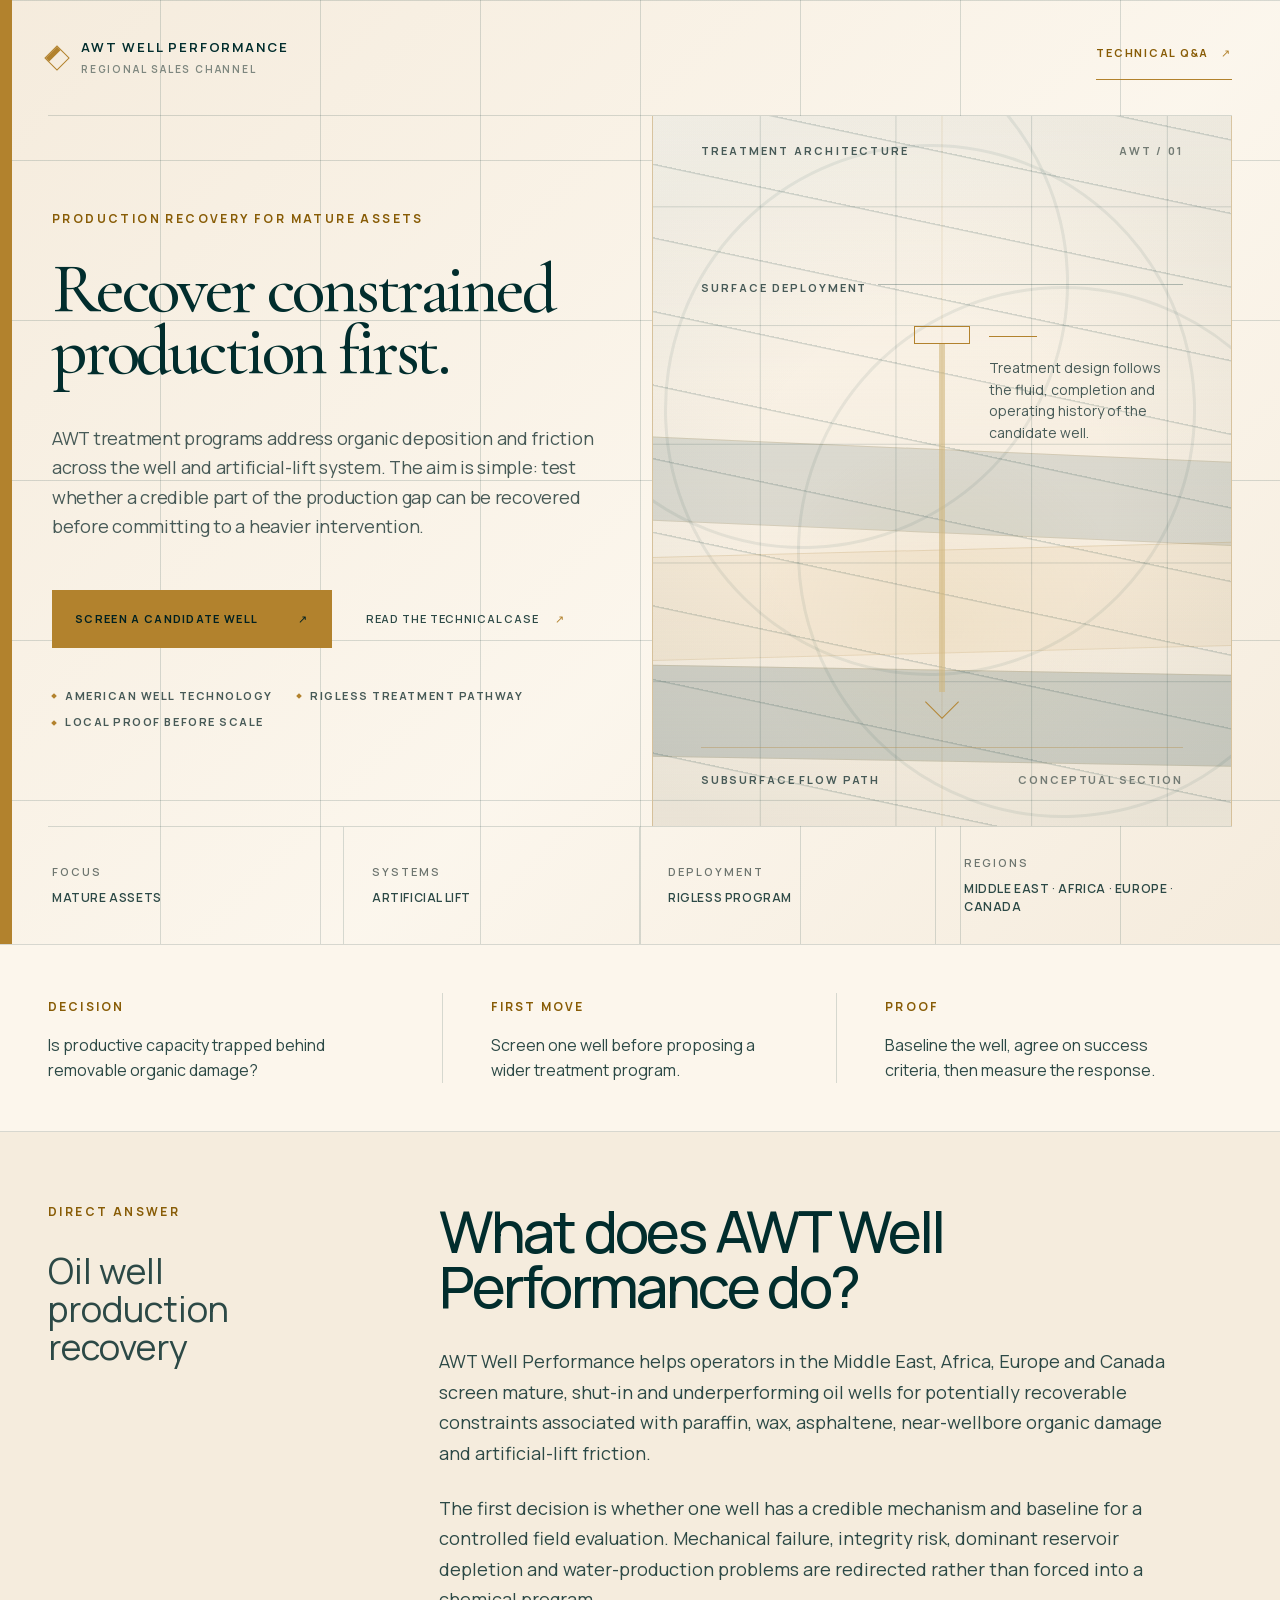
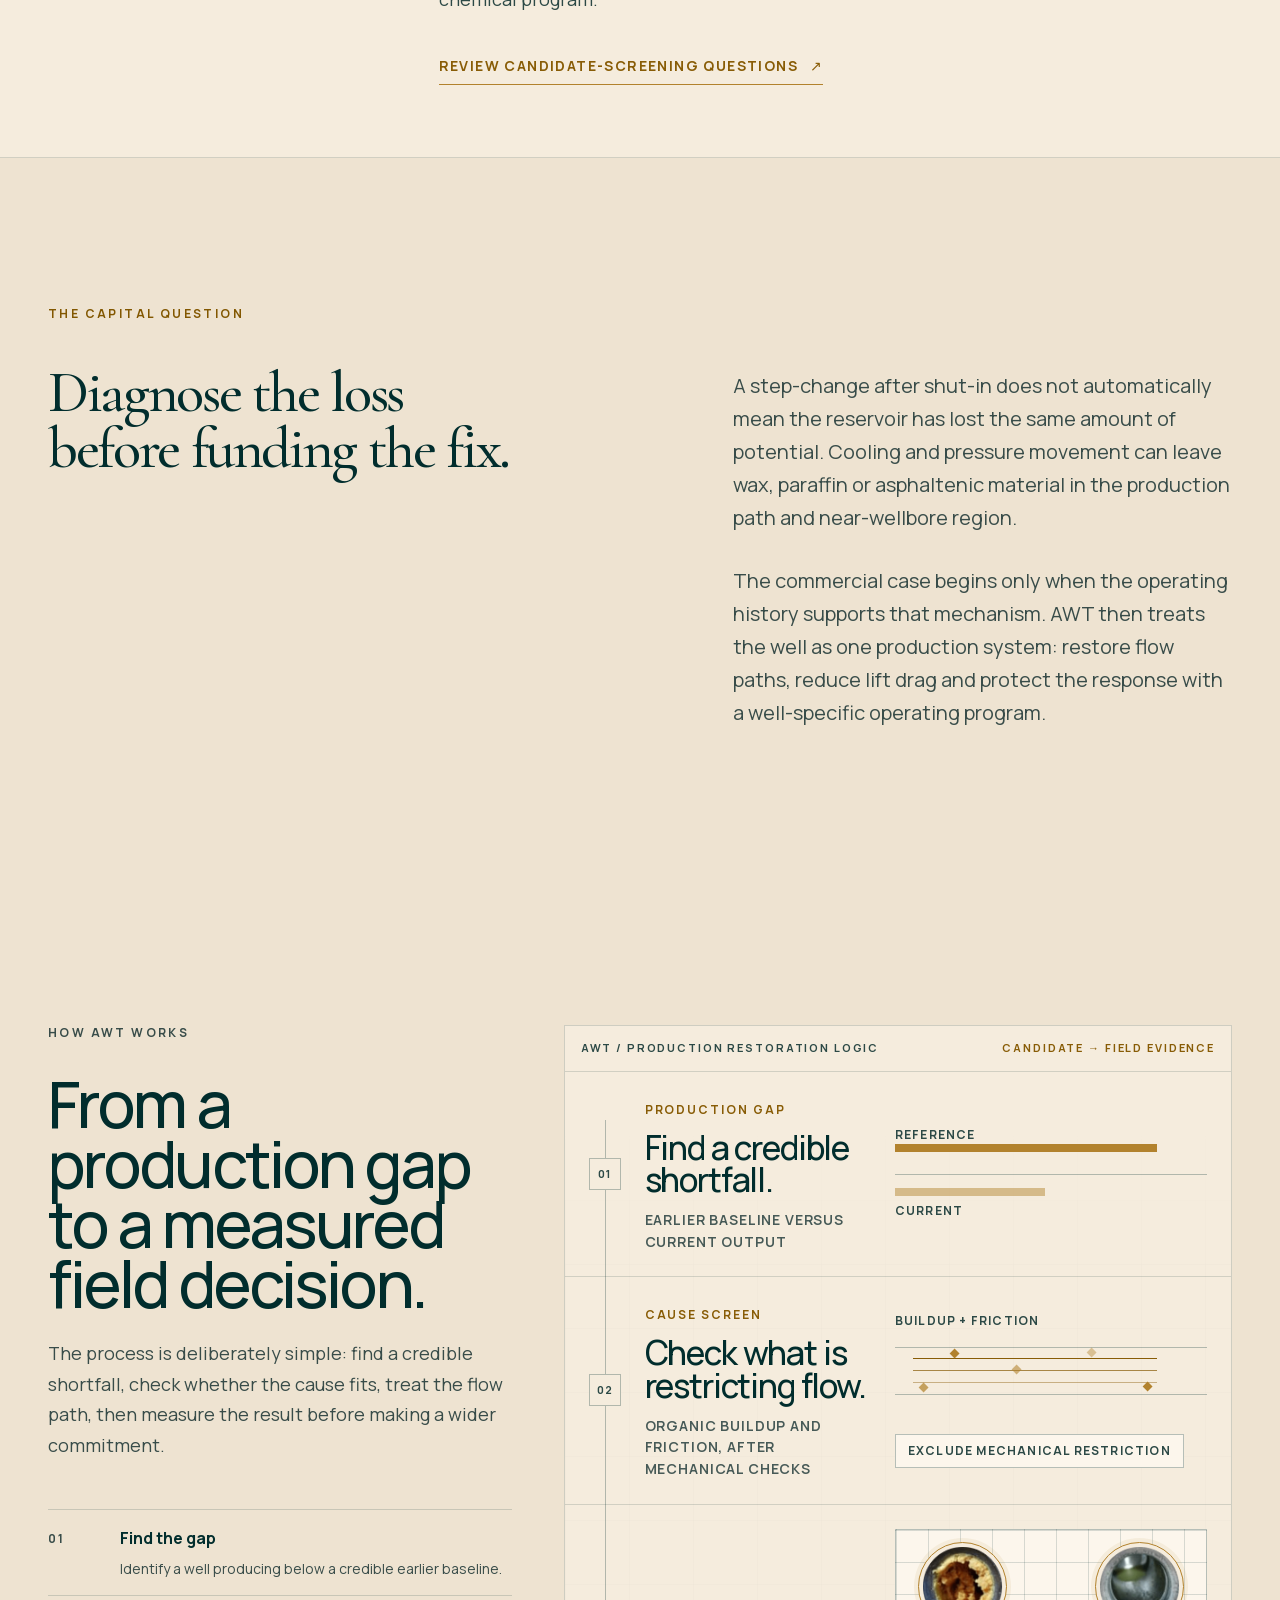
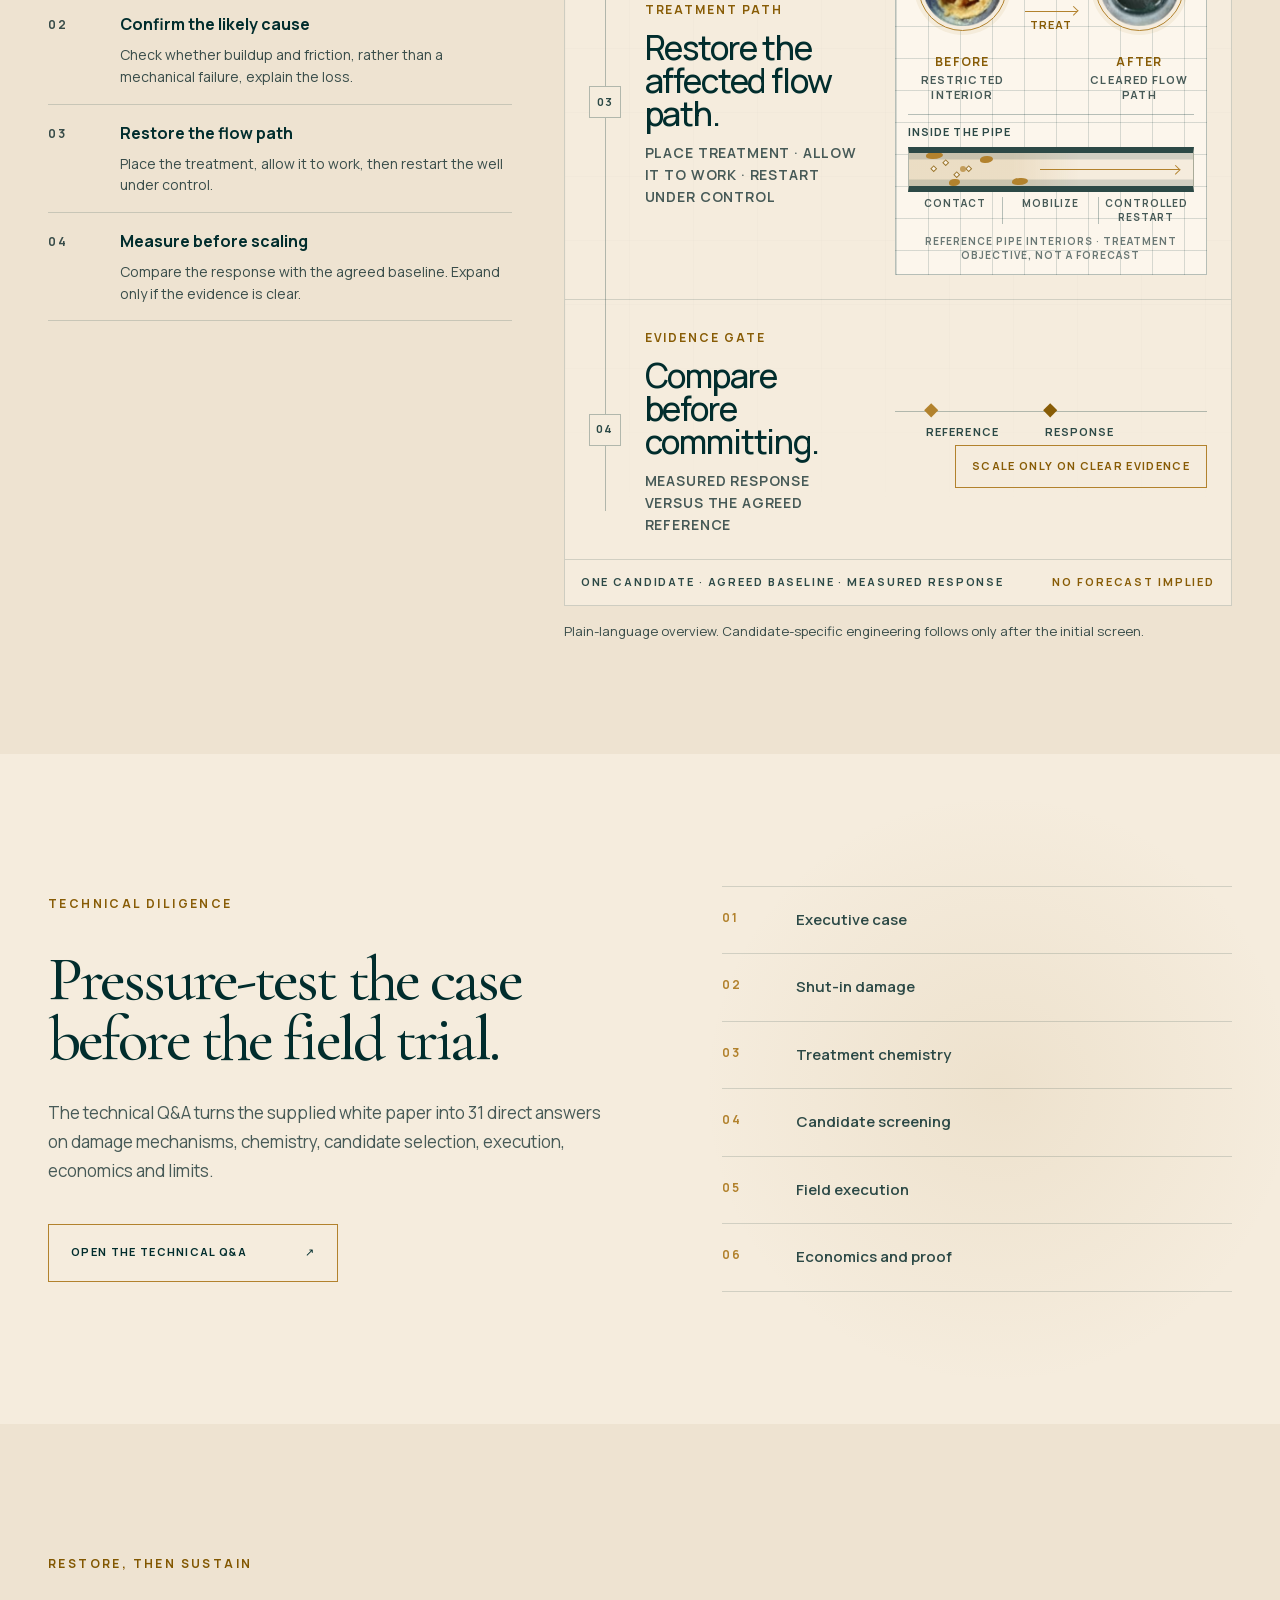
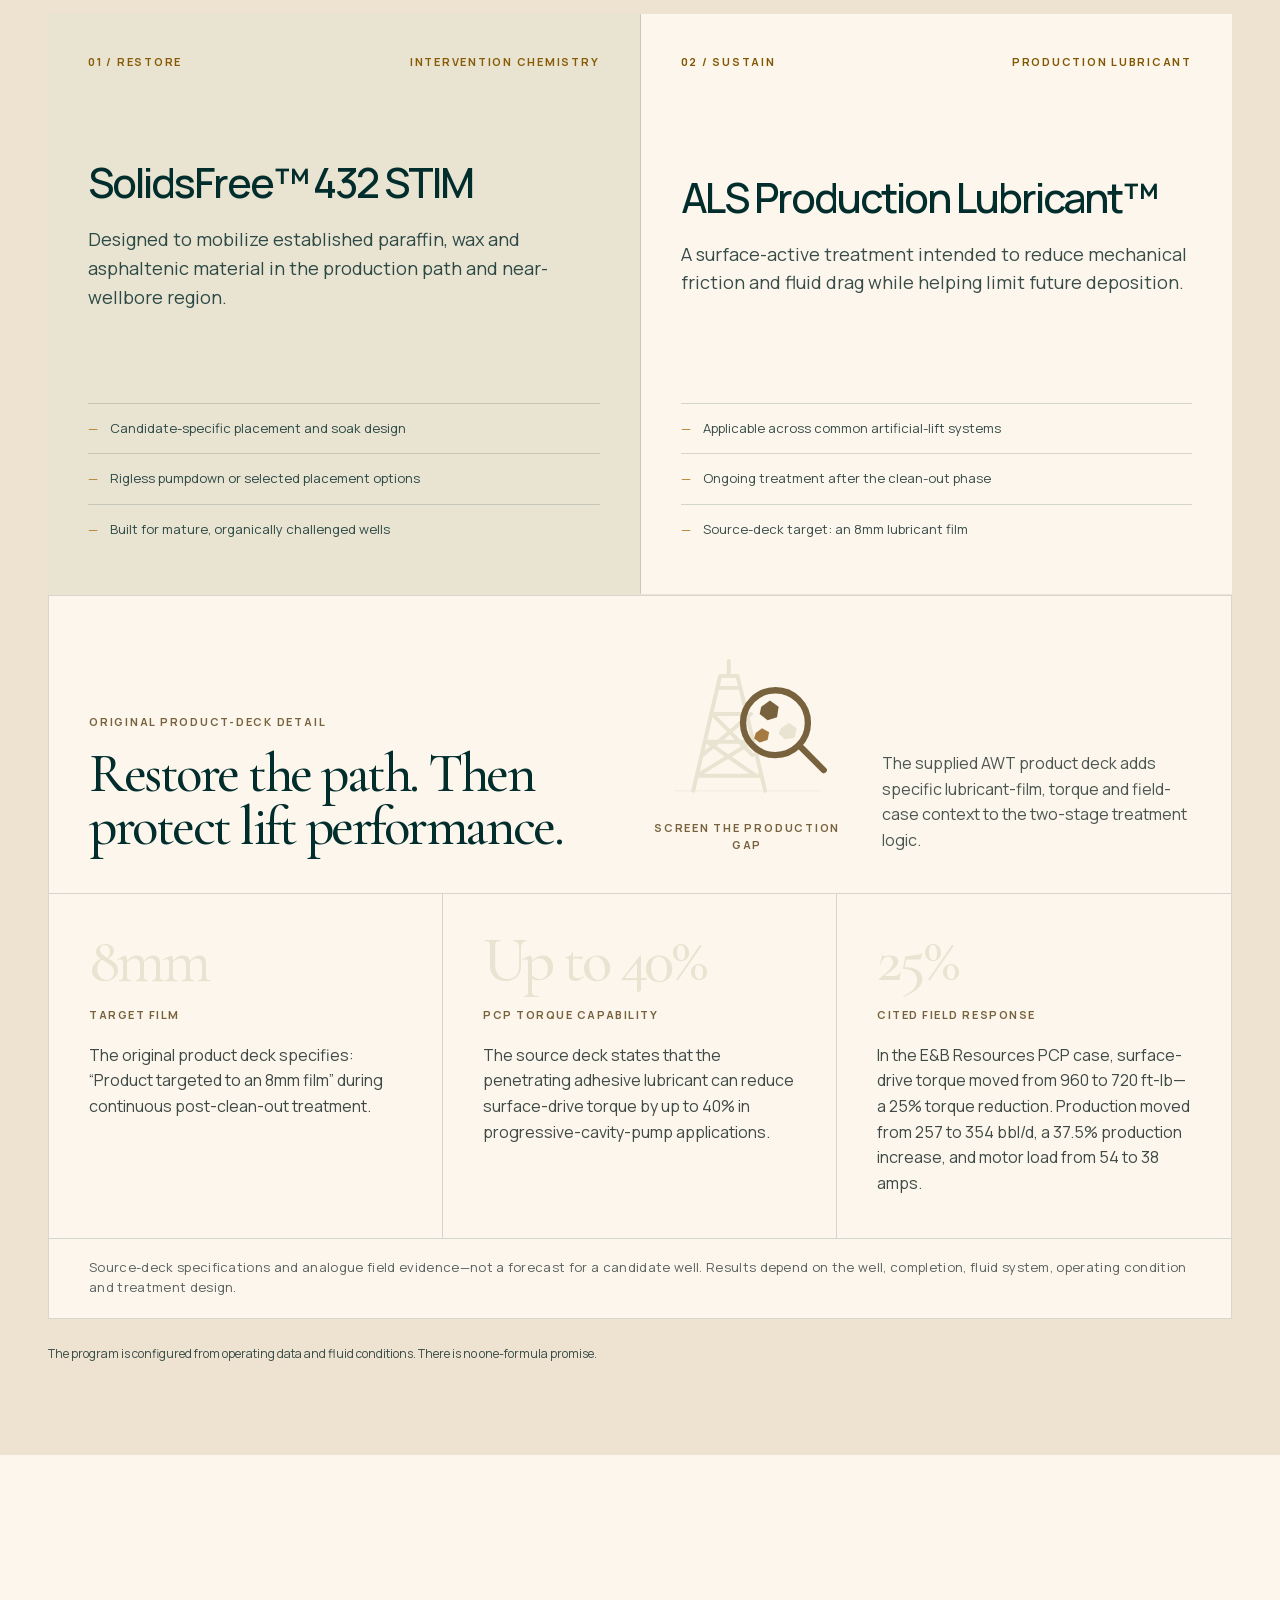
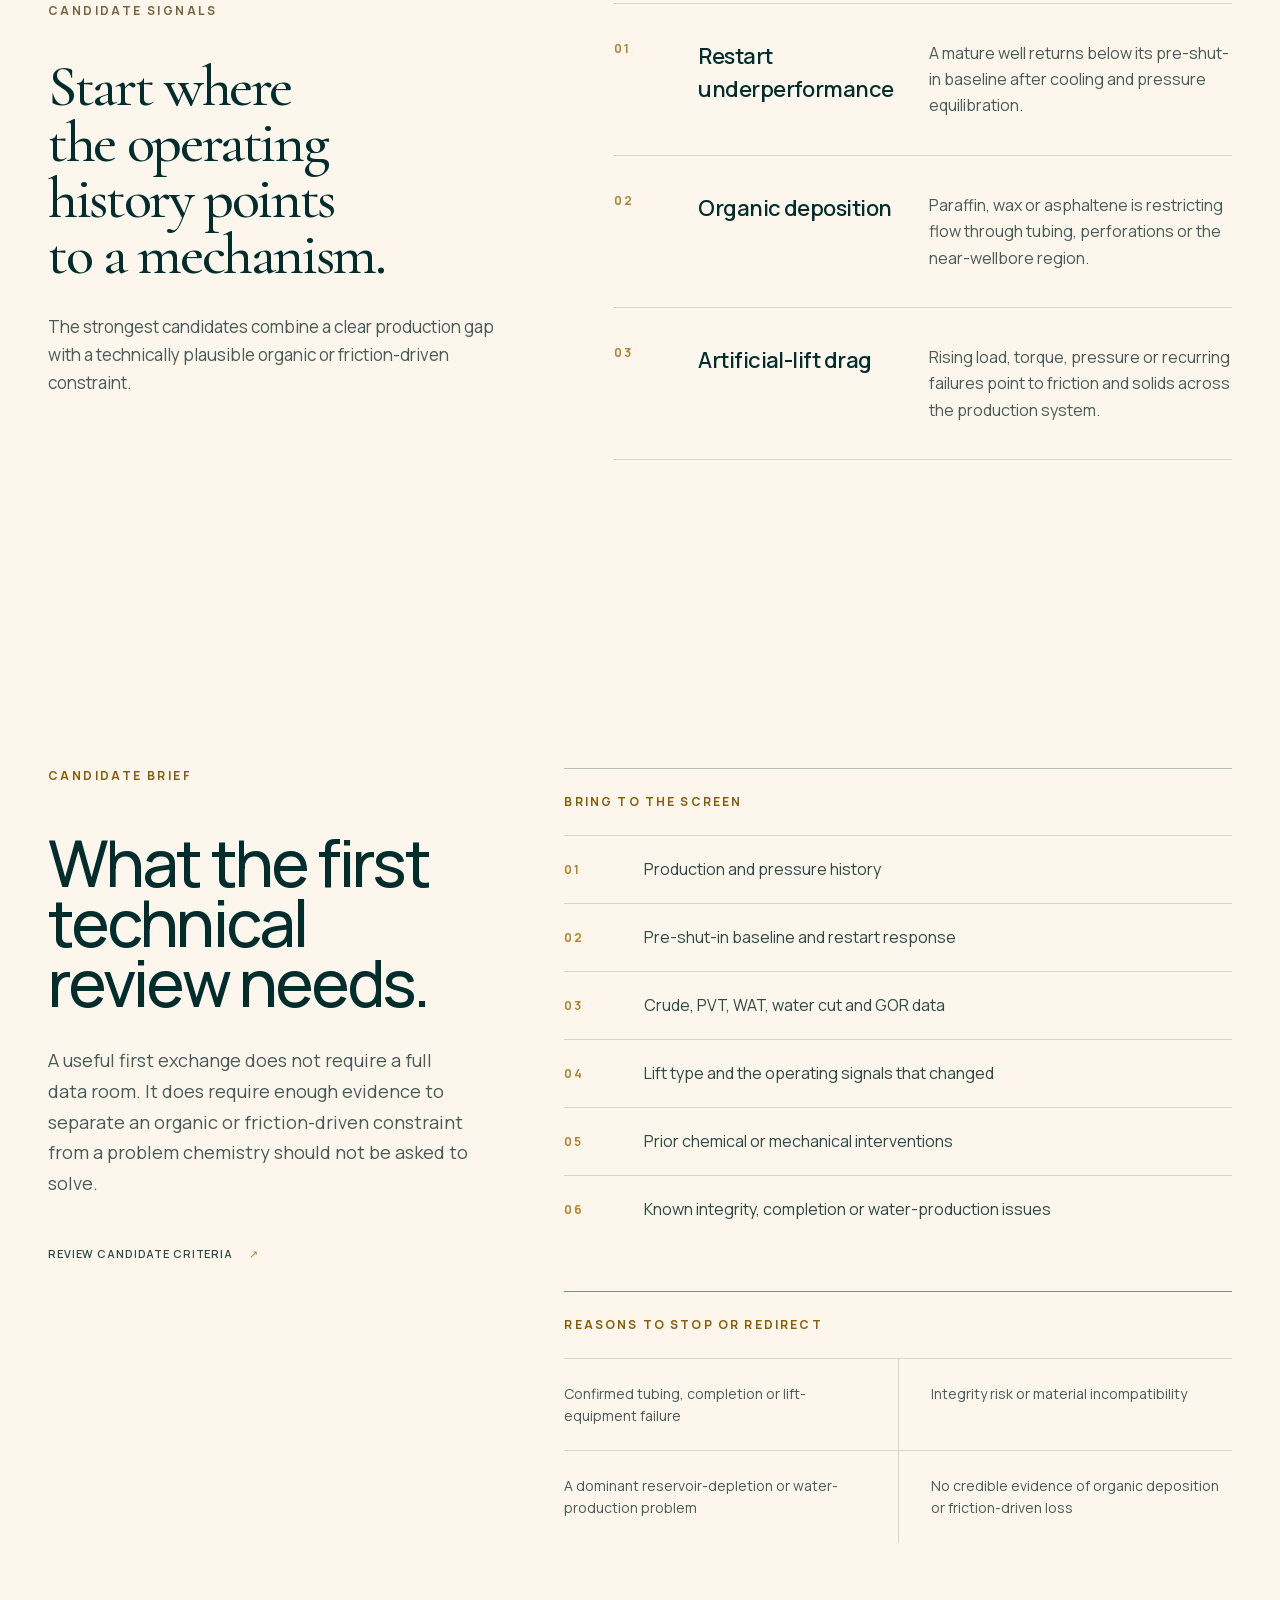
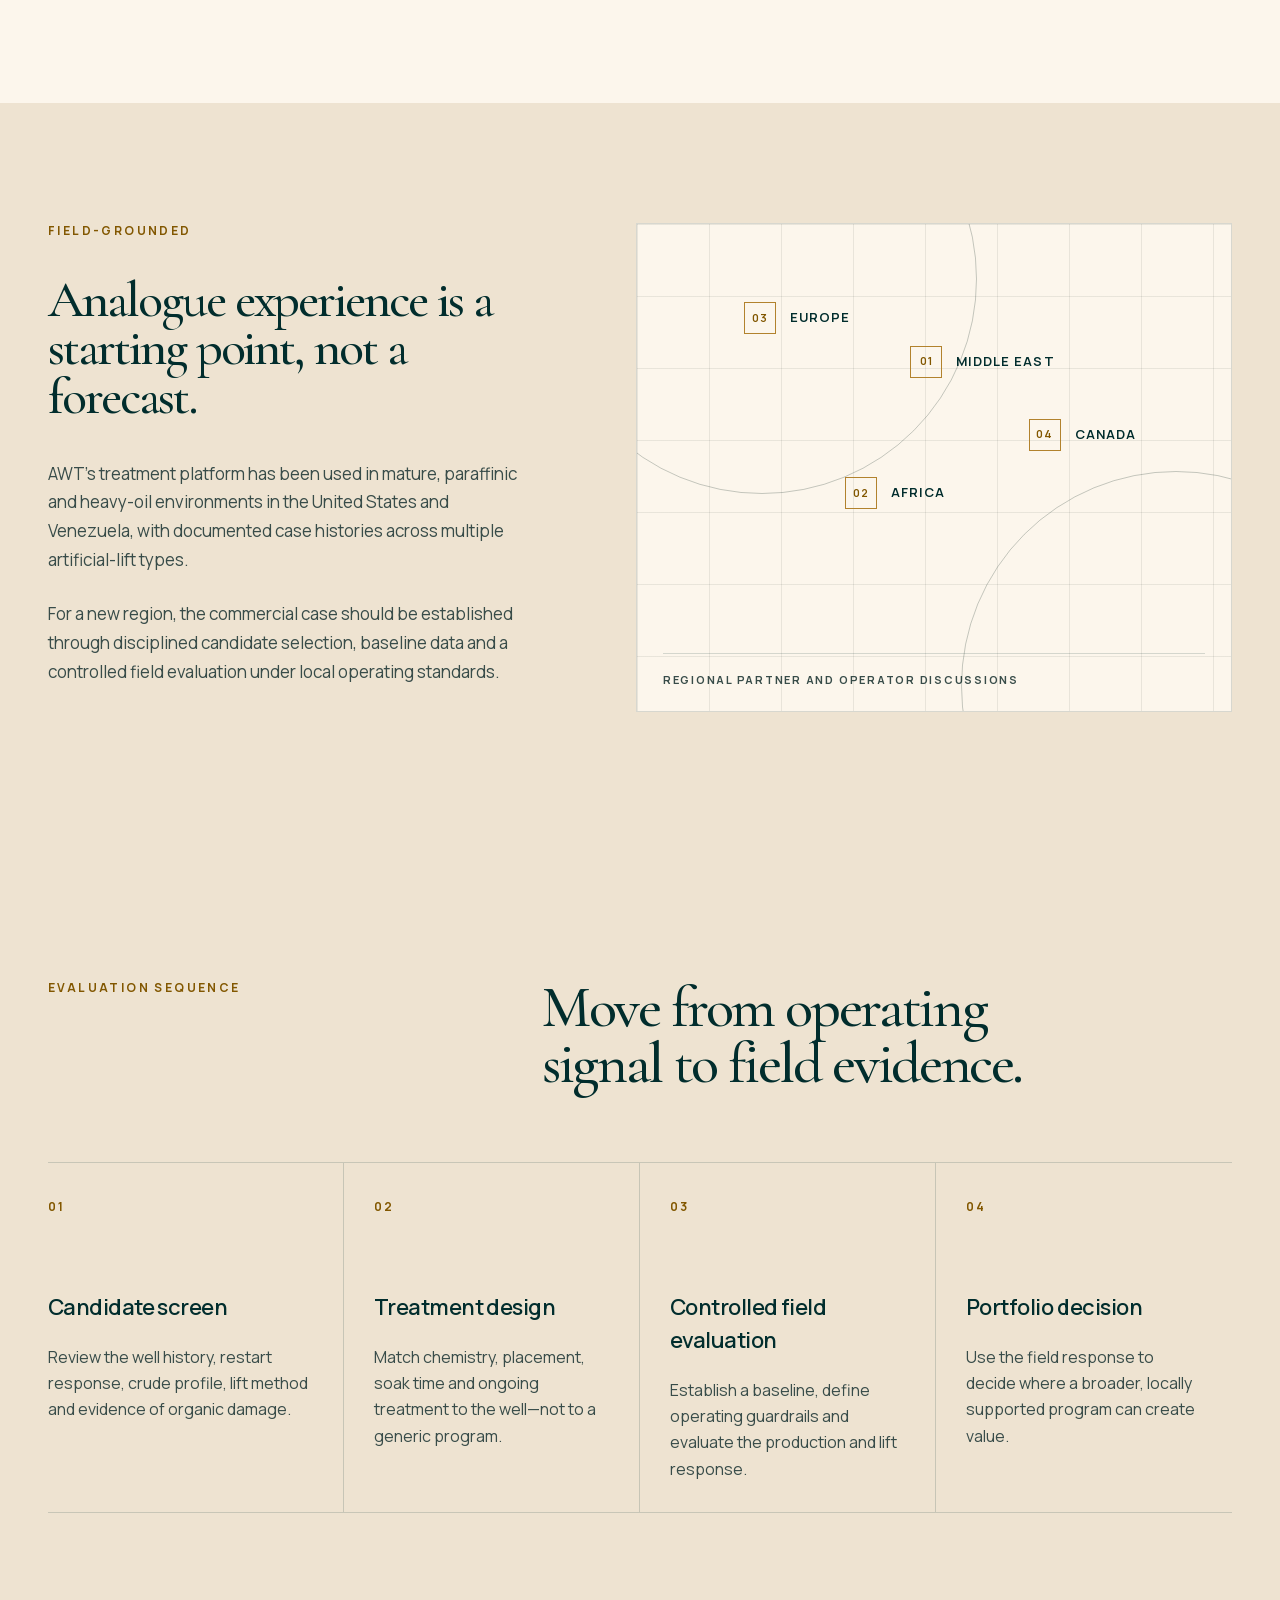
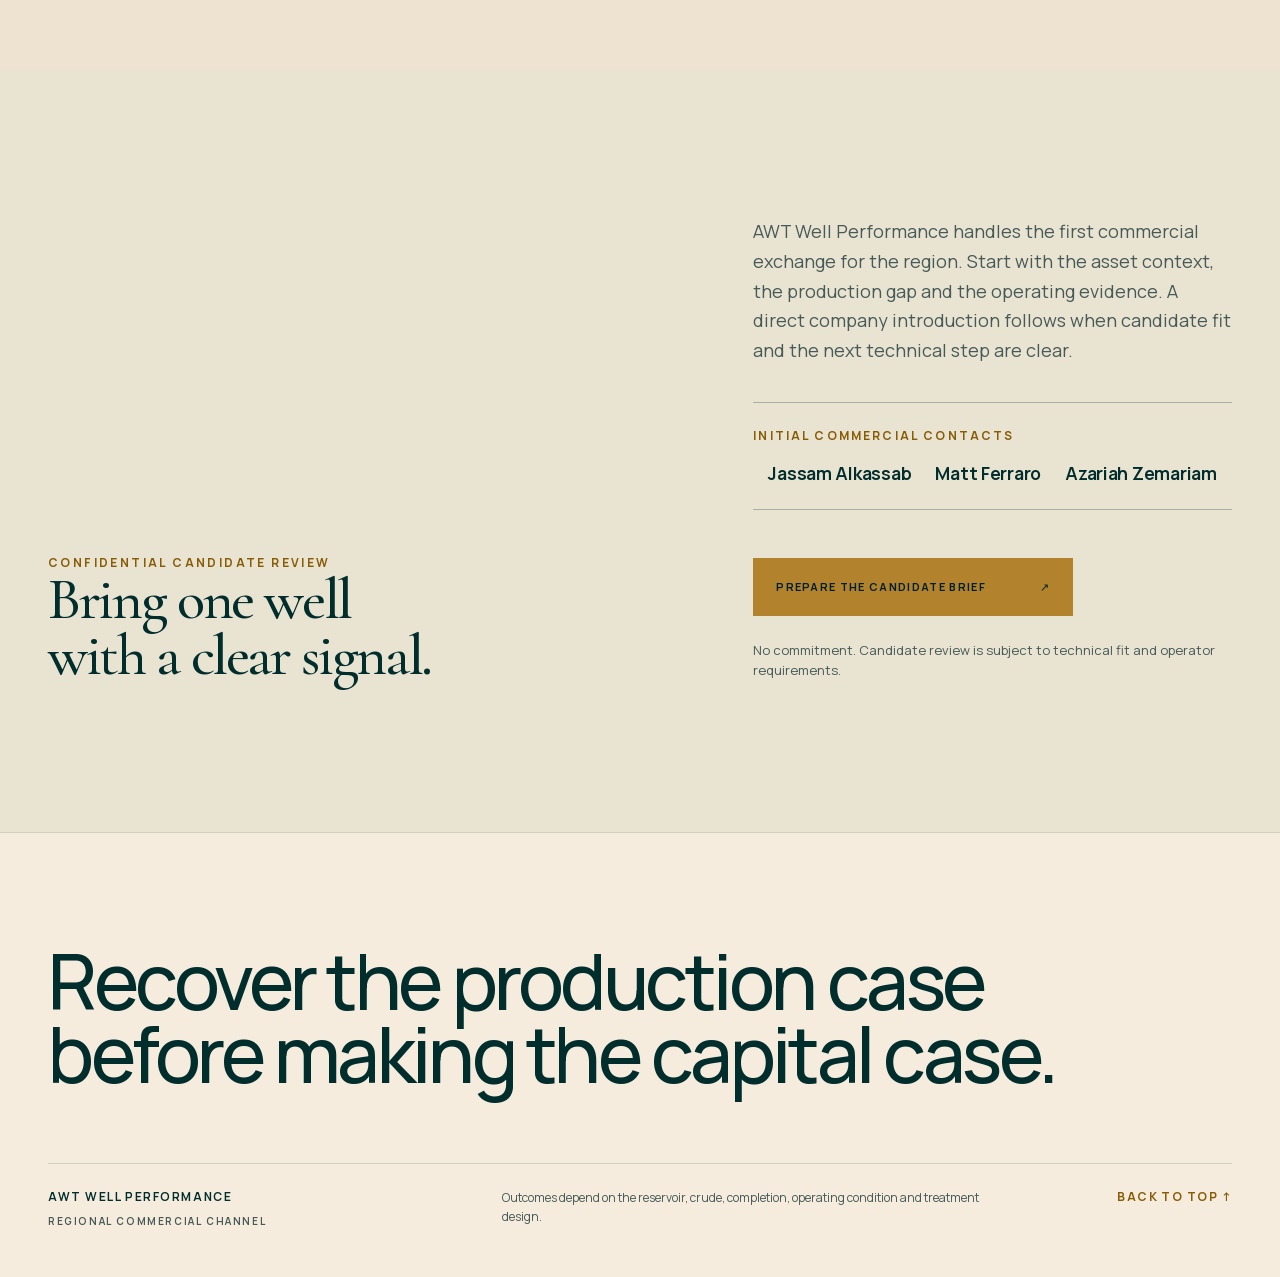
==== commit dfbdc2d8: "Publish continuous infographic motion" ====
--- a/index.html
+++ b/index.html
@@ -1 +1 @@
-<!DOCTYPE html><html lang="en" style="--site-og-image:url(&quot;/og-warm-limestone-v2.png&quot;)"><head><meta charSet="utf-8"/><meta name="viewport" content="width=device-width, initial-scale=1"/><link rel="preload" href="/_next/static/media/01e4147cff8141ee-s.p.10ked.7w885.g.woff2" as="font" crossorigin="" type="font/woff2"/><link rel="preload" href="/_next/static/media/a343f882a40d2cc9-s.p.0kho-wj7-y-w1.woff2" as="font" crossorigin="" type="font/woff2"/><link rel="stylesheet" href="/_next/static/chunks/04opfhk.m.h40.css" data-precedence="next"/><link rel="preload" as="script" fetchPriority="low" href="/_next/static/chunks/03cfer45fiu76.js"/><script src="/_next/static/chunks/0pqt~8bl3ukh4.js" async=""></script><script src="/_next/static/chunks/10u3y4bw1ayzs.js" async=""></script><script src="/_next/static/chunks/13b.1zrnxoedg.js" async=""></script><script src="/_next/static/chunks/turbopack-0ru.-r58bqd0v.js" async=""></script><script src="/_next/static/chunks/011gvo_biuz3g.js" async=""></script><script src="/_next/static/chunks/0d3shmwh5_nmn.js" async=""></script><script src="/_next/static/chunks/0q9lsiodbi0l8.js" async=""></script><meta name="next-size-adjust" content=""/><title>Oil Well Production Recovery | AWT Well Performance</title><meta name="description" content="Screen mature, shut-in and underperforming oil wells for recoverable paraffin, wax, asphaltene and artificial-lift constraints."/><meta name="application-name" content="AWT Well Performance"/><meta name="keywords" content="oil well production recovery,paraffin treatment,asphaltene treatment,shut-in well recovery,mature oil wells,artificial lift friction,near-wellbore organic damage"/><meta name="referrer" content="origin-when-cross-origin"/><meta name="robots" content="index, follow"/><meta name="googlebot" content="index, follow, max-video-preview:-1, max-image-preview:large, max-snippet:-1"/><meta name="category" content="Oil and gas production technology"/><link rel="canonical" href="https://awtwellperformance.com/"/><meta property="og:title" content="Oil Well Production Recovery | AWT Well Performance"/><meta property="og:description" content="Screen mature, shut-in and underperforming oil wells for recoverable paraffin, wax, asphaltene and artificial-lift constraints."/><meta property="og:url" content="https://awtwellperformance.com/"/><meta property="og:image" content="https://awtwellperformance.com/og-warm-limestone-v2.png"/><meta property="og:image:width" content="1200"/><meta property="og:image:height" content="630"/><meta property="og:image:alt" content="AWT Well Performance oil well production recovery"/><meta name="twitter:card" content="summary_large_image"/><meta name="twitter:title" content="Oil Well Production Recovery | AWT Well Performance"/><meta name="twitter:description" content="Screen mature, shut-in and underperforming oil wells for recoverable paraffin, wax, asphaltene and artificial-lift constraints."/><meta name="twitter:image" content="https://awtwellperformance.com/og-warm-limestone-v2.png"/><link rel="icon" href="https://awtwellperformance.com/favicon.svg"/><script src="/_next/static/chunks/03~yq9q893hmn.js" noModule=""></script></head><body class="manrope_de7b2fa9-module__1ltb7q__variable cormorant_garamond_61b85bed-module__MlNwqW__variable"><div hidden=""><!--$--><!--/$--></div><script type="application/ld+json">{"@context":"https://schema.org","@graph":[{"@type":"WebSite","@id":"https://awtwellperformance.com/#website","name":"AWT Well Performance","url":"https://awtwellperformance.com/","description":"A regional commercial channel for candidate-led oil well production recovery across the Middle East, Africa, Europe and Canada.","inLanguage":"en"},{"@type":"Organization","@id":"https://awtwellperformance.com/#organization","name":"AWT Well Performance","url":"https://awtwellperformance.com/","description":"Regional commercial channel for American Well Technology production recovery programs.","areaServed":[{"@type":"Place","name":"Middle East"},{"@type":"Place","name":"Africa"},{"@type":"Place","name":"Europe"},{"@type":"Place","name":"Canada"}],"knowsAbout":["Oil well production recovery","Paraffin and wax deposition","Asphaltene deposition","Near-wellbore organic damage","Artificial-lift friction","Candidate screening and field evaluation"]},{"@type":"Service","@id":"https://awtwellperformance.com/#service","name":"Oil well production recovery candidate screening and field evaluation","serviceType":"Candidate-led screening, treatment design and measured field evaluation for organically constrained oil wells","description":"Screen mature, shut-in and underperforming oil wells for recoverable paraffin, wax, asphaltene and artificial-lift constraints.","provider":{"@id":"https://awtwellperformance.com/#organization"},"areaServed":[{"@type":"Place","name":"Middle East"},{"@type":"Place","name":"Africa"},{"@type":"Place","name":"Europe"},{"@type":"Place","name":"Canada"}],"audience":{"@type":"Audience","audienceType":"Oil and gas asset executives, production leaders and production engineers"}},{"@type":"WebPage","@id":"https://awtwellperformance.com/#webpage","url":"https://awtwellperformance.com/","name":"Oil Well Production Recovery | AWT Well Performance","description":"Screen mature, shut-in and underperforming oil wells for recoverable paraffin, wax, asphaltene and artificial-lift constraints.","isPartOf":{"@id":"https://awtwellperformance.com/#website"},"about":{"@id":"https://awtwellperformance.com/#service"},"mainEntity":{"@id":"https://awtwellperformance.com/#service"},"inLanguage":"en"}]}</script><main><header class="site-header"><a class="wordmark" href="#top" aria-label="AWT Well Performance home"><span class="wordmark-mark" aria-hidden="true"></span><span>AWT Well Performance<small>Regional sales channel</small></span></a><a class="header-cta" href="/questions/">Technical Q&amp;A<span aria-hidden="true">↗</span></a></header><section class="hero" id="top"><div class="hero-copy"><div class="eyebrow">Production recovery for mature assets</div><h1>Recover constrained<br/> production first.</h1><p class="hero-intro">AWT treatment programs address organic deposition and friction across the well and artificial-lift system. The aim is simple: test whether a credible part of the production gap can be recovered before committing to a heavier intervention.</p><div class="hero-actions"><a class="button button-primary" href="/questions/#commercial-contact">Screen a candidate well<span aria-hidden="true">↗</span></a><a class="text-link" href="/questions/">Read the technical case<span aria-hidden="true">↗</span></a></div><div class="hero-proofline"><span>American Well Technology</span><span>Rigless treatment pathway</span><span>Local proof before scale</span></div></div><div class="architecture" aria-label="Conceptual treatment architecture"><div class="architecture-head"><span>Treatment architecture</span><span>AWT / 01</span></div><div class="formation formation-one"></div><div class="formation formation-two"></div><div class="formation formation-three"></div><div class="contour contour-one"></div><div class="contour contour-two"></div><div class="contour contour-three"></div><div class="surface-label">Surface deployment</div><div class="surface-rule"></div><div class="wellhead"></div><div class="well-path"><span class="flow flow-one"></span><span class="flow flow-two"></span><span class="flow flow-three"></span></div><div class="target-zone"></div><p class="architecture-note">Treatment design follows the fluid, completion and operating history of the candidate well.</p><div class="architecture-foot"><span>Subsurface flow path</span><span>Conceptual section</span></div></div><div class="hero-rail"><div><span>Focus</span>Mature assets</div><div><span>Systems</span>Artificial lift</div><div><span>Deployment</span>Rigless program</div><div><span>Regions</span>Middle East · Africa · Europe · Canada</div></div></section><section class="decision-brief section-shell" aria-label="Executive decision brief" data-reveal="stagger"><div><span>Decision</span><p>Is productive capacity trapped behind removable organic damage?</p></div><div><span>First move</span><p>Screen one well before proposing a wider treatment program.</p></div><div><span>Proof</span><p>Baseline the well, agree on success criteria, then measure the response.</p></div></section><section class="answer-summary section-shell" aria-labelledby="answer-summary-title" data-reveal="section"><div><span class="section-kicker">Direct answer</span><p>Oil well production recovery</p></div><div class="answer-summary-copy"><h2 id="answer-summary-title">What does AWT Well Performance do?</h2><p>AWT Well Performance helps operators in the Middle East, Africa, Europe and Canada screen mature, shut-in and underperforming oil wells for potentially recoverable constraints associated with paraffin, wax, asphaltene, near-wellbore organic damage and artificial-lift friction.</p><p>The first decision is whether one well has a credible mechanism and baseline for a controlled field evaluation. Mechanical failure, integrity risk, dominant reservoir depletion and water-production problems are redirected rather than forced into a chemical program.</p><a href="/questions/#candidate">Review candidate-screening questions<span aria-hidden="true">↗</span></a></div></section><section class="executive-case section-shell" data-reveal="section"><div class="section-kicker">The capital question</div><div class="executive-grid"><h2>Diagnose the loss<br/> before funding the fix.</h2><div class="case-copy"><p>A step-change after shut-in does not automatically mean the reservoir has lost the same amount of potential. Cooling and pressure movement can leave wax, paraffin or asphaltenic material in the production path and near-wellbore region.</p><p>The commercial case begins only when the operating history supports that mechanism. AWT then treats the well as one production system: restore flow paths, reduce lift drag and protect the response with a well-specific operating program.</p></div></div></section><section class="how-it-works section-shell" id="how-it-works" data-reveal="section"><div class="how-it-works-copy"><div class="section-kicker">How AWT works</div><h2>From a production gap to a measured field decision.</h2><p>The process is deliberately simple: find a credible shortfall, check whether the cause fits, treat the flow path, then measure the result before making a wider commitment.</p><ol class="how-it-works-steps" data-reveal="stagger"><li><span>01</span><div><h3>Find the gap</h3><p>Identify a well producing below a credible earlier baseline.</p></div></li><li><span>02</span><div><h3>Confirm the likely cause</h3><p>Check whether buildup and friction, rather than a mechanical failure, explain the loss.</p></div></li><li><span>03</span><div><h3>Restore the flow path</h3><p>Place the treatment, allow it to work, then restart the well under control.</p></div></li><li><span>04</span><div><h3>Measure before scaling</h3><p>Compare the response with the agreed baseline. Expand only if the evidence is clear.</p></div></li></ol></div><figure class="how-it-works-figure" data-reveal="visual" data-motion-replay="true"><div class="process-instrument" aria-hidden="true"><div class="process-instrument__head"><span>AWT / Production restoration logic</span><span>Candidate → field evidence</span></div><div class="field-sequence"><span class="field-sequence__spine"></span><span class="field-sequence__progress"></span><article class="field-station field-station--gap" data-sequence-step="true"><span class="field-station__node">01</span><div class="field-station__copy"><span>Production gap</span><h3>Find a credible shortfall.</h3><p>Earlier baseline versus current output</p></div><div class="field-baseline"><span class="field-baseline__axis"></span><span class="field-baseline__reference"></span><span class="field-baseline__current"></span><small class="field-baseline__reference-label">Reference</small><small class="field-baseline__current-label">Current</small></div></article><article class="field-station field-station--screen" data-sequence-step="true"><span class="field-station__node">02</span><div class="field-station__copy"><span>Cause screen</span><h3>Check what is restricting flow.</h3><p>Organic buildup and friction, after mechanical checks</p></div><div class="field-screen"><span class="field-screen__pipe field-screen__pipe--top"></span><span class="field-screen__pipe field-screen__pipe--bottom"></span><span class="field-screen__flow"><i></i><i></i><i></i></span><span class="field-screen__deposits"><i></i><i></i><i></i><i></i><i></i></span><small class="field-screen__label">Buildup + friction</small><small class="field-screen__mechanical">Exclude mechanical restriction</small></div></article><article class="field-station field-station--restore" data-sequence-step="true"><span class="field-station__node">03</span><div class="field-station__copy"><span>Treatment path</span><h3>Restore the affected flow path.</h3><p>Place treatment · allow it to work · restart under control</p></div><div class="field-pipe"><div class="field-pipe__references"><figure class="field-pipe__reference"><span class="field-pipe__image"><img alt="" loading="lazy" width="360" height="360" decoding="async" data-nimg="1" style="color:transparent" src="/pipe-buildup-reference.png"/></span><figcaption><strong>Before</strong><span>Restricted interior</span></figcaption></figure><span class="field-pipe__transition"><i></i>Treat</span><figure class="field-pipe__reference"><span class="field-pipe__image"><img alt="" loading="lazy" width="360" height="360" decoding="async" data-nimg="1" style="color:transparent" src="/pipe-cleared-reference.png"/></span><figcaption><strong>After</strong><span>Cleared flow path</span></figcaption></figure></div><div class="field-pipe__inside"><span class="field-pipe__inside-label">Inside the pipe</span><div class="field-pipe__cutaway"><span class="field-pipe__buildup"><i></i><i></i><i></i><i></i><i></i></span><span class="field-pipe__treatment"><i></i><i></i><i></i><i></i></span><span class="field-pipe__flow"></span></div><div class="field-pipe__stages"><span>Contact</span><span>Mobilize</span><span>Controlled restart</span></div></div><small>Reference pipe interiors · treatment objective, not a forecast</small></div></article><article class="field-station field-station--evidence" data-sequence-step="true"><span class="field-station__node">04</span><div class="field-station__copy"><span>Evidence gate</span><h3>Compare before committing.</h3><p>Measured response versus the agreed reference</p></div><div class="field-evidence"><span class="field-evidence__axis"></span><span class="field-evidence__reference"><i></i>Reference</span><span class="field-evidence__response"><i></i>Response</span><strong>Scale only on clear evidence</strong></div></article></div><div class="process-instrument__foot"><span>One candidate · agreed baseline · measured response</span><span>No forecast implied</span></div></div><figcaption>Plain-language overview. Candidate-specific engineering follows only after the initial screen.</figcaption></figure></section><section class="knowledge-bridge section-shell" data-reveal="section"><div class="knowledge-bridge-copy"><div class="section-kicker">Technical diligence</div><h2>Pressure-test the case before the field trial.</h2><p>The technical Q&amp;A turns the supplied white paper into 31 direct answers on damage mechanisms, chemistry, candidate selection, execution, economics and limits.</p><a class="button button-ghost" href="/questions/">Open the technical Q&amp;A<span aria-hidden="true">↗</span></a></div><div class="knowledge-index" aria-label="Q and A topic index" data-reveal="stagger"><div><span>01</span> Executive case</div><div><span>02</span> Shut-in damage</div><div><span>03</span> Treatment chemistry</div><div><span>04</span> Candidate screening</div><div><span>05</span> Field execution</div><div><span>06</span> Economics and proof</div></div></section><section class="approach section-shell" id="approach" data-reveal="section"><div class="section-kicker">Restore, then sustain</div><div class="approach-grid" data-reveal="stagger"><article class="product-card product-card-dark"><div class="product-meta"><span>01 / Restore</span><span>Intervention chemistry</span></div><div><h3>SolidsFree™ 432 STIM</h3><p>Designed to mobilize established paraffin, wax and asphaltenic material in the production path and near-wellbore region.</p></div><ul><li>Candidate-specific placement and soak design</li><li>Rigless pumpdown or selected placement options</li><li>Built for mature, organically challenged wells</li></ul></article><article class="product-card product-card-light"><div class="product-meta"><span>02 / Sustain</span><span>Production lubricant</span></div><div><h3>ALS Production Lubricant™</h3><p>A surface-active treatment intended to reduce mechanical friction and fluid drag while helping limit future deposition.</p></div><ul><li>Applicable across common artificial-lift systems</li><li>Ongoing treatment after the clean-out phase</li><li>Source-deck target: an 8mm lubricant film</li></ul></article></div><section class="source-proof" aria-labelledby="source-proof-title" data-reveal="section"><header class="source-proof__head"><div><span>Original product-deck detail</span><h2 id="source-proof-title">Restore the path. Then protect lift performance.</h2></div><div class="source-proof__well" aria-hidden="true"><svg viewBox="0 0 220 220" focusable="false"><path class="source-proof__ground" d="M18 188H202"></path><path class="source-proof__derrick" d="M42 188 76 43h22l35 145M57 126h60M65 91h43M73 58h28M54 143l61-52M66 91l51 52M47 169h81M59 126l62 43M47 169l70-43M87 43V24"></path><circle class="source-proof__lens" cx="146" cy="102" r="41"></circle><path class="source-proof__handle" d="m176 131 31 31"></path><path class="source-proof__deposit source-proof__deposit--one" d="m128 82 11-8 11 8-2 13-12 4-10-8Z"></path><path class="source-proof__deposit source-proof__deposit--two" d="m153 109 10-7 10 7-3 12-12 2-8-7Z"></path><path class="source-proof__deposit source-proof__deposit--three" d="m121 115 8-6 9 5-2 10-10 3-7-5Z"></path></svg><span>Screen the production gap</span></div><p>The supplied AWT product deck adds specific lubricant-film, torque and field-case context to the two-stage treatment logic.</p></header><div class="source-proof__grid" data-reveal="stagger"><article><strong>8mm</strong><span>Target film</span><p>The original product deck specifies: “Product targeted to an 8mm film” during continuous post-clean-out treatment.</p></article><article><strong>Up to 40%</strong><span>PCP torque capability</span><p>The source deck states that the penetrating adhesive lubricant can reduce surface-drive torque by up to 40% in progressive-cavity-pump applications.</p></article><article><strong>25%</strong><span>Cited field response</span><p>In the E&amp;B Resources PCP case, surface-drive torque moved from 960 to 720 ft-lb—a 25% torque reduction. Production moved from 257 to 354 bbl/d, a 37.5% production increase, and motor load from 54 to 38 amps.</p></article></div><p class="source-proof__note">Source-deck specifications and analogue field evidence—not a forecast for a candidate well. Results depend on the well, completion, fluid system, operating condition and treatment design.</p></section><p class="approach-note">The program is configured from operating data and fluid conditions. There is no one-formula promise.</p></section><section class="fit section-shell" id="fit" data-reveal="section"><div class="fit-heading"><div class="section-kicker">Candidate signals</div><h2>Start where the operating history points to a mechanism.</h2><p>The strongest candidates combine a clear production gap with a technically plausible organic or friction-driven constraint.</p></div><div class="signal-list" data-reveal="stagger"><article><span>01</span><h3>Restart underperformance</h3><p>A mature well returns below its pre-shut-in baseline after cooling and pressure equilibration.</p></article><article><span>02</span><h3>Organic deposition</h3><p>Paraffin, wax or asphaltene is restricting flow through tubing, perforations or the near-wellbore region.</p></article><article><span>03</span><h3>Artificial-lift drag</h3><p>Rising load, torque, pressure or recurring failures point to friction and solids across the production system.</p></article></div></section><section class="screening section-shell" id="screening" data-reveal="section"><div class="screening-intro"><div class="section-kicker">Candidate brief</div><h2>What the first technical review needs.</h2><p>A useful first exchange does not require a full data room. It does require enough evidence to separate an organic or friction-driven constraint from a problem chemistry should not be asked to solve.</p><a class="text-link screening-link" href="/questions/#candidate">Review candidate criteria<span aria-hidden="true">↗</span></a></div><div class="screening-data"><div class="screening-table" data-reveal="stagger"><span class="screening-table-title">Bring to the screen</span><div><small>01</small><p>Production and pressure history</p></div><div><small>02</small><p>Pre-shut-in baseline and restart response</p></div><div><small>03</small><p>Crude, PVT, WAT, water cut and GOR data</p></div><div><small>04</small><p>Lift type and the operating signals that changed</p></div><div><small>05</small><p>Prior chemical or mechanical interventions</p></div><div><small>06</small><p>Known integrity, completion or water-production issues</p></div></div><div class="stop-list"><span>Reasons to stop or redirect</span><p>Confirmed tubing, completion or lift-equipment failure</p><p>Integrity risk or material incompatibility</p><p>A dominant reservoir-depletion or water-production problem</p><p>No credible evidence of organic deposition or friction-driven loss</p></div></div></section><section class="evidence section-shell" data-reveal="section"><div class="evidence-panel"><div class="section-kicker">Field-grounded</div><h2>Analogue experience is a starting point, not a forecast.</h2><p>AWT’s treatment platform has been used in mature, paraffinic and heavy-oil environments in the United States and Venezuela, with documented case histories across multiple artificial-lift types.</p><p>For a new region, the commercial case should be established through disciplined candidate selection, baseline data and a controlled field evaluation under local operating standards.</p></div><div class="evidence-map" aria-label="Regional program focus" data-reveal="visual"><div class="map-grid"></div><div class="region region-middle-east"><span>01</span>Middle East</div><div class="region region-africa"><span>02</span>Africa</div><div class="region region-europe"><span>03</span>Europe</div><div class="region region-canada"><span>04</span>Canada</div><div class="map-caption">Regional partner and operator discussions</div></div></section><section class="process section-shell" id="process" data-reveal="section"><div class="process-heading"><div class="section-kicker">Evaluation sequence</div><h2>Move from operating signal to field evidence.</h2></div><div class="process-grid" data-reveal="stagger"><article><span>01</span><h3>Candidate screen</h3><p>Review the well history, restart response, crude profile, lift method and evidence of organic damage.</p></article><article><span>02</span><h3>Treatment design</h3><p>Match chemistry, placement, soak time and ongoing treatment to the well—not to a generic program.</p></article><article><span>03</span><h3>Controlled field evaluation</h3><p>Establish a baseline, define operating guardrails and evaluate the production and lift response.</p></article><article><span>04</span><h3>Portfolio decision</h3><p>Use the field response to decide where a broader, locally supported program can create value.</p></article></div></section><section class="contact section-shell" id="contact" data-reveal="section"><div><div class="section-kicker">Confidential candidate review</div><h2>Bring one well<br/> with a clear signal.</h2></div><div class="contact-action"><p>AWT Well Performance handles the first commercial exchange for the region. Start with the asset context, the production gap and the operating evidence. A direct company introduction follows when candidate fit and the next technical step are clear.</p><div class="commercial-contacts"><span>Initial commercial contacts</span><ul><li><a href="mailto:jassam1967@gmail.com" aria-label="Email Jassam Alkassab">Jassam Alkassab</a></li><li><a href="mailto:mjferraro@icloud.com" aria-label="Email Matt Ferraro">Matt Ferraro</a></li><li><a href="mailto:azariahz@gmail.com" aria-label="Email Azariah Zemariam">Azariah Zemariam</a></li></ul></div><a class="button button-light" href="/questions/#commercial-contact">Prepare the candidate brief<span aria-hidden="true">↗</span></a><span class="contact-note">No commitment. Candidate review is subject to technical fit and operator requirements.</span></div></section><footer class="statement-footer" data-reveal="section"><p class="footer-statement">Recover the production case before making the capital case.</p><div class="footer-meta"><div class="footer-brand">AWT Well Performance<span>Regional commercial channel</span></div><p>Outcomes depend on the reservoir, crude, completion, operating condition and treatment design.</p><a href="#top">Back to top ↑</a></div></footer></main><!--$--><!--/$--><script src="/_next/static/chunks/03cfer45fiu76.js" id="_R_" async=""></script><script>(self.__next_f=self.__next_f||[]).push([0])</script><script>self.__next_f.push([1,"1:\"$Sreact.fragment\"\n2:I[28224,[\"/_next/static/chunks/011gvo_biuz3g.js\",\"/_next/static/chunks/0d3shmwh5_nmn.js\"],\"default\"]\n3:I[39756,[\"/_next/static/chunks/011gvo_biuz3g.js\",\"/_next/static/chunks/0d3shmwh5_nmn.js\"],\"default\"]\n4:I[37457,[\"/_next/static/chunks/011gvo_biuz3g.js\",\"/_next/static/chunks/0d3shmwh5_nmn.js\"],\"default\"]\na:I[68027,[\"/_next/static/chunks/011gvo_biuz3g.js\",\"/_next/static/chunks/0d3shmwh5_nmn.js\"],\"default\",1]\n:HL[\"/_next/static/chunks/04opfhk.m.h40.css\",\"style\"]\n:HL[\"/_next/static/media/01e4147cff8141ee-s.p.10ked.7w885.g.woff2\",\"font\",{\"crossOrigin\":\"\",\"type\":\"font/woff2\"}]\n:HL[\"/_next/static/media/a343f882a40d2cc9-s.p.0kho-wj7-y-w1.woff2\",\"font\",{\"crossOrigin\":\"\",\"type\":\"font/woff2\"}]\n5:T8b3,"])</script><script>self.__next_f.push([1,"{\"@context\":\"https://schema.org\",\"@graph\":[{\"@type\":\"WebSite\",\"@id\":\"https://awtwellperformance.com/#website\",\"name\":\"AWT Well Performance\",\"url\":\"https://awtwellperformance.com/\",\"description\":\"A regional commercial channel for candidate-led oil well production recovery across the Middle East, Africa, Europe and Canada.\",\"inLanguage\":\"en\"},{\"@type\":\"Organization\",\"@id\":\"https://awtwellperformance.com/#organization\",\"name\":\"AWT Well Performance\",\"url\":\"https://awtwellperformance.com/\",\"description\":\"Regional commercial channel for American Well Technology production recovery programs.\",\"areaServed\":[{\"@type\":\"Place\",\"name\":\"Middle East\"},{\"@type\":\"Place\",\"name\":\"Africa\"},{\"@type\":\"Place\",\"name\":\"Europe\"},{\"@type\":\"Place\",\"name\":\"Canada\"}],\"knowsAbout\":[\"Oil well production recovery\",\"Paraffin and wax deposition\",\"Asphaltene deposition\",\"Near-wellbore organic damage\",\"Artificial-lift friction\",\"Candidate screening and field evaluation\"]},{\"@type\":\"Service\",\"@id\":\"https://awtwellperformance.com/#service\",\"name\":\"Oil well production recovery candidate screening and field evaluation\",\"serviceType\":\"Candidate-led screening, treatment design and measured field evaluation for organically constrained oil wells\",\"description\":\"Screen mature, shut-in and underperforming oil wells for recoverable paraffin, wax, asphaltene and artificial-lift constraints.\",\"provider\":{\"@id\":\"https://awtwellperformance.com/#organization\"},\"areaServed\":[{\"@type\":\"Place\",\"name\":\"Middle East\"},{\"@type\":\"Place\",\"name\":\"Africa\"},{\"@type\":\"Place\",\"name\":\"Europe\"},{\"@type\":\"Place\",\"name\":\"Canada\"}],\"audience\":{\"@type\":\"Audience\",\"audienceType\":\"Oil and gas asset executives, production leaders and production engineers\"}},{\"@type\":\"WebPage\",\"@id\":\"https://awtwellperformance.com/#webpage\",\"url\":\"https://awtwellperformance.com/\",\"name\":\"Oil Well Production Recovery | AWT Well Performance\",\"description\":\"Screen mature, shut-in and underperforming oil wells for recoverable paraffin, wax, asphaltene and artificial-lift constraints.\",\"isPartOf\":{\"@id\":\"https://awtwellperformance.com/#website\"},\"about\":{\"@id\":\"https://awtwellperformance.com/#service\"},\"mainEntity\":{\"@id\":\"https://awtwellperformance.com/#service\"},\"inLanguage\":\"en\"}]}"])</script><script>self.__next_f.push([1,"0:{\"P\":null,\"c\":[\"\",\"\"],\"q\":\"\",\"i\":false,\"f\":[[[\"\",{\"children\":[\"__PAGE__\",{}]},\"$undefined\",\"$undefined\",16],[[\"$\",\"$1\",\"c\",{\"children\":[[[\"$\",\"link\",\"0\",{\"rel\":\"stylesheet\",\"href\":\"/_next/static/chunks/04opfhk.m.h40.css\",\"precedence\":\"next\",\"crossOrigin\":\"$undefined\",\"nonce\":\"$undefined\"}],[\"$\",\"script\",\"script-0\",{\"src\":\"/_next/static/chunks/011gvo_biuz3g.js\",\"async\":true,\"nonce\":\"$undefined\"}],[\"$\",\"script\",\"script-1\",{\"src\":\"/_next/static/chunks/0d3shmwh5_nmn.js\",\"async\":true,\"nonce\":\"$undefined\"}]],[\"$\",\"html\",null,{\"lang\":\"en\",\"style\":{\"--site-og-image\":\"url(\\\"/og-warm-limestone-v2.png\\\")\"},\"children\":[\"$\",\"body\",null,{\"className\":\"manrope_de7b2fa9-module__1ltb7q__variable cormorant_garamond_61b85bed-module__MlNwqW__variable\",\"children\":[[\"$\",\"$L2\",null,{}],[\"$\",\"$L3\",null,{\"parallelRouterKey\":\"children\",\"error\":\"$undefined\",\"errorStyles\":\"$undefined\",\"errorScripts\":\"$undefined\",\"template\":[\"$\",\"$L4\",null,{}],\"templateStyles\":\"$undefined\",\"templateScripts\":\"$undefined\",\"notFound\":[[[\"$\",\"title\",null,{\"children\":\"404: This page could not be found.\"}],[\"$\",\"div\",null,{\"style\":{\"fontFamily\":\"system-ui,\\\"Segoe UI\\\",Roboto,Helvetica,Arial,sans-serif,\\\"Apple Color Emoji\\\",\\\"Segoe UI Emoji\\\"\",\"height\":\"100vh\",\"textAlign\":\"center\",\"display\":\"flex\",\"flexDirection\":\"column\",\"alignItems\":\"center\",\"justifyContent\":\"center\"},\"children\":[\"$\",\"div\",null,{\"children\":[[\"$\",\"style\",null,{\"dangerouslySetInnerHTML\":{\"__html\":\"body{color:#000;background:#fff;margin:0}.next-error-h1{border-right:1px solid rgba(0,0,0,.3)}@media (prefers-color-scheme:dark){body{color:#fff;background:#000}.next-error-h1{border-right:1px solid rgba(255,255,255,.3)}}\"}}],[\"$\",\"h1\",null,{\"className\":\"next-error-h1\",\"style\":{\"display\":\"inline-block\",\"margin\":\"0 20px 0 0\",\"padding\":\"0 23px 0 0\",\"fontSize\":24,\"fontWeight\":500,\"verticalAlign\":\"top\",\"lineHeight\":\"49px\"},\"children\":404}],[\"$\",\"div\",null,{\"style\":{\"display\":\"inline-block\"},\"children\":[\"$\",\"h2\",null,{\"style\":{\"fontSize\":14,\"fontWeight\":400,\"lineHeight\":\"49px\",\"margin\":0},\"children\":\"This page could not be found.\"}]}]]}]}]],[]],\"forbidden\":\"$undefined\",\"unauthorized\":\"$undefined\"}]]}]}]]}],{\"children\":[[\"$\",\"$1\",\"c\",{\"children\":[[[\"$\",\"script\",null,{\"type\":\"application/ld+json\",\"dangerouslySetInnerHTML\":{\"__html\":\"$5\"}}],\"$L6\"],[\"$L7\"],\"$L8\"]}],{},null,false,null]},null,false,null],\"$L9\",false]],\"m\":\"$undefined\",\"G\":[\"$a\",[\"$Lb\"]],\"S\":true,\"h\":null,\"s\":\"$undefined\",\"l\":\"$undefined\",\"p\":\"$undefined\",\"d\":\"$undefined\",\"b\":\"kjPseUJ0UTqLdF87hBlqx\"}\n"])</script><script>self.__next_f.push([1,"c:I[22016,[\"/_next/static/chunks/011gvo_biuz3g.js\",\"/_next/static/chunks/0d3shmwh5_nmn.js\",\"/_next/static/chunks/0q9lsiodbi0l8.js\"],\"\"]\n1b:I[97367,[\"/_next/static/chunks/011gvo_biuz3g.js\",\"/_next/static/chunks/0d3shmwh5_nmn.js\"],\"OutletBoundary\"]\n1c:\"$Sreact.suspense\"\n1e:I[97367,[\"/_next/static/chunks/011gvo_biuz3g.js\",\"/_next/static/chunks/0d3shmwh5_nmn.js\"],\"ViewportBoundary\"]\n20:I[97367,[\"/_next/static/chunks/011gvo_biuz3g.js\",\"/_next/static/chunks/0d3shmwh5_nmn.js\"],\"MetadataBoundary\"]\n"])</script><script>self.__next_f.push([1,"6:[\"$\",\"main\",null,{\"children\":[[\"$\",\"header\",null,{\"className\":\"site-header\",\"children\":[[\"$\",\"a\",null,{\"className\":\"wordmark\",\"href\":\"#top\",\"aria-label\":\"AWT Well Performance home\",\"children\":[[\"$\",\"span\",null,{\"className\":\"wordmark-mark\",\"aria-hidden\":\"true\"}],[\"$\",\"span\",null,{\"children\":[\"AWT Well Performance\",[\"$\",\"small\",null,{\"children\":\"Regional sales channel\"}]]}]]}],[\"$\",\"$Lc\",null,{\"className\":\"header-cta\",\"href\":\"/questions\",\"children\":[\"Technical Q\u0026A\",[\"$\",\"span\",null,{\"aria-hidden\":\"true\",\"children\":\"↗\"}]]}]]}],[\"$\",\"section\",null,{\"className\":\"hero\",\"id\":\"top\",\"children\":[[\"$\",\"div\",null,{\"className\":\"hero-copy\",\"children\":[[\"$\",\"div\",null,{\"className\":\"eyebrow\",\"children\":\"Production recovery for mature assets\"}],[\"$\",\"h1\",null,{\"children\":[\"Recover constrained\",[\"$\",\"br\",null,{}],\" production first.\"]}],[\"$\",\"p\",null,{\"className\":\"hero-intro\",\"children\":\"AWT treatment programs address organic deposition and friction across the well and artificial-lift system. The aim is simple: test whether a credible part of the production gap can be recovered before committing to a heavier intervention.\"}],[\"$\",\"div\",null,{\"className\":\"hero-actions\",\"children\":[[\"$\",\"$Lc\",null,{\"className\":\"button button-primary\",\"href\":\"/questions#commercial-contact\",\"children\":[\"Screen a candidate well\",[\"$\",\"span\",null,{\"aria-hidden\":\"true\",\"children\":\"↗\"}]]}],[\"$\",\"$Lc\",null,{\"className\":\"text-link\",\"href\":\"/questions\",\"children\":[\"Read the technical case\",[\"$\",\"span\",null,{\"aria-hidden\":\"true\",\"children\":\"↗\"}]]}]]}],[\"$\",\"div\",null,{\"className\":\"hero-proofline\",\"children\":[[\"$\",\"span\",null,{\"children\":\"American Well Technology\"}],[\"$\",\"span\",null,{\"children\":\"Rigless treatment pathway\"}],[\"$\",\"span\",null,{\"children\":\"Local proof before scale\"}]]}]]}],[\"$\",\"div\",null,{\"className\":\"architecture\",\"aria-label\":\"Conceptual treatment architecture\",\"children\":[[\"$\",\"div\",null,{\"className\":\"architecture-head\",\"children\":[[\"$\",\"span\",null,{\"children\":\"Treatment architecture\"}],[\"$\",\"span\",null,{\"children\":\"AWT / 01\"}]]}],[\"$\",\"div\",null,{\"className\":\"formation formation-one\"}],[\"$\",\"div\",null,{\"className\":\"formation formation-two\"}],[\"$\",\"div\",null,{\"className\":\"formation formation-three\"}],[\"$\",\"div\",null,{\"className\":\"contour contour-one\"}],[\"$\",\"div\",null,{\"className\":\"contour contour-two\"}],[\"$\",\"div\",null,{\"className\":\"contour contour-three\"}],[\"$\",\"div\",null,{\"className\":\"surface-label\",\"children\":\"Surface deployment\"}],[\"$\",\"div\",null,{\"className\":\"surface-rule\"}],[\"$\",\"div\",null,{\"className\":\"wellhead\"}],[\"$\",\"div\",null,{\"className\":\"well-path\",\"children\":[[\"$\",\"span\",null,{\"className\":\"flow flow-one\"}],[\"$\",\"span\",null,{\"className\":\"flow flow-two\"}],[\"$\",\"span\",null,{\"className\":\"flow flow-three\"}]]}],[\"$\",\"div\",null,{\"className\":\"target-zone\"}],[\"$\",\"p\",null,{\"className\":\"architecture-note\",\"children\":\"Treatment design follows the fluid, completion and operating history of the candidate well.\"}],[\"$\",\"div\",null,{\"className\":\"architecture-foot\",\"children\":[[\"$\",\"span\",null,{\"children\":\"Subsurface flow path\"}],[\"$\",\"span\",null,{\"children\":\"Conceptual section\"}]]}]]}],[\"$\",\"div\",null,{\"className\":\"hero-rail\",\"children\":[[\"$\",\"div\",null,{\"children\":[[\"$\",\"span\",null,{\"children\":\"Focus\"}],\"Mature assets\"]}],[\"$\",\"div\",null,{\"children\":[[\"$\",\"span\",null,{\"children\":\"Systems\"}],\"Artificial lift\"]}],[\"$\",\"div\",null,{\"children\":[[\"$\",\"span\",null,{\"children\":\"Deployment\"}],\"Rigless program\"]}],[\"$\",\"div\",null,{\"children\":[[\"$\",\"span\",null,{\"children\":\"Regions\"}],\"Middle East · Africa · Europe · Canada\"]}]]}]]}],[\"$\",\"section\",null,{\"className\":\"decision-brief section-shell\",\"aria-label\":\"Executive decision brief\",\"data-reveal\":\"stagger\",\"children\":[[\"$\",\"div\",\"Decision\",{\"children\":[[\"$\",\"span\",null,{\"children\":\"Decision\"}],[\"$\",\"p\",null,{\"children\":\"Is productive capacity trapped behind removable organic damage?\"}]]}],[\"$\",\"div\",\"First move\",{\"children\":[[\"$\",\"span\",null,{\"children\":\"First move\"}],[\"$\",\"p\",null,{\"children\":\"Screen one well before proposing a wider treatment program.\"}]]}],[\"$\",\"div\",\"Proof\",{\"children\":[[\"$\",\"span\",null,{\"children\":\"Proof\"}],[\"$\",\"p\",null,{\"children\":\"Baseline the well, agree on success criteria, then measure the response.\"}]]}]]}],[\"$\",\"section\",null,{\"className\":\"answer-summary section-shell\",\"aria-labelledby\":\"answer-summary-title\",\"data-reveal\":\"section\",\"children\":[[\"$\",\"div\",null,{\"children\":[[\"$\",\"span\",null,{\"className\":\"section-kicker\",\"children\":\"Direct answer\"}],[\"$\",\"p\",null,{\"children\":\"Oil well production recovery\"}]]}],[\"$\",\"div\",null,{\"className\":\"answer-summary-copy\",\"children\":[\"$Ld\",\"$Le\",\"$Lf\",\"$L10\"]}]]}],\"$L11\",\"$L12\",\"$L13\",\"$L14\",\"$L15\",\"$L16\",\"$L17\",\"$L18\",\"$L19\",\"$L1a\"]}]\n"])</script><script>self.__next_f.push([1,"7:[\"$\",\"script\",\"script-0\",{\"src\":\"/_next/static/chunks/0q9lsiodbi0l8.js\",\"async\":true,\"nonce\":\"$undefined\"}]\n8:[\"$\",\"$L1b\",null,{\"children\":[\"$\",\"$1c\",null,{\"name\":\"Next.MetadataOutlet\",\"children\":\"$@1d\"}]}]\n9:[\"$\",\"$1\",\"h\",{\"children\":[null,[\"$\",\"$L1e\",null,{\"children\":\"$L1f\"}],[\"$\",\"div\",null,{\"hidden\":true,\"children\":[\"$\",\"$L20\",null,{\"children\":[\"$\",\"$1c\",null,{\"name\":\"Next.Metadata\",\"children\":\"$L21\"}]}]}],[\"$\",\"meta\",null,{\"name\":\"next-size-adjust\",\"content\":\"\"}]]}]\nb:[\"$\",\"link\",\"0\",{\"rel\":\"stylesheet\",\"href\":\"/_next/static/chunks/04opfhk.m.h40.css\",\"precedence\":\"next\",\"crossOrigin\":\"$undefined\",\"nonce\":\"$undefined\"}]\n"])</script><script>self.__next_f.push([1,"d:[\"$\",\"h2\",null,{\"id\":\"answer-summary-title\",\"children\":\"What does AWT Well Performance do?\"}]\ne:[\"$\",\"p\",null,{\"children\":\"AWT Well Performance helps operators in the Middle East, Africa, Europe and Canada screen mature, shut-in and underperforming oil wells for potentially recoverable constraints associated with paraffin, wax, asphaltene, near-wellbore organic damage and artificial-lift friction.\"}]\nf:[\"$\",\"p\",null,{\"children\":\"The first decision is whether one well has a credible mechanism and baseline for a controlled field evaluation. Mechanical failure, integrity risk, dominant reservoir depletion and water-production problems are redirected rather than forced into a chemical program.\"}]\n10:[\"$\",\"$Lc\",null,{\"href\":\"/questions#candidate\",\"children\":[\"Review candidate-screening questions\",[\"$\",\"span\",null,{\"aria-hidden\":\"true\",\"children\":\"↗\"}]]}]\n11:[\"$\",\"section\",null,{\"className\":\"executive-case section-shell\",\"data-reveal\":\"section\",\"children\":[[\"$\",\"div\",null,{\"className\":\"section-kicker\",\"children\":\"The capital question\"}],[\"$\",\"div\",null,{\"className\":\"executive-grid\",\"children\":[[\"$\",\"h2\",null,{\"children\":[\"Diagnose the loss\",[\"$\",\"br\",null,{}],\" before funding the fix.\"]}],[\"$\",\"div\",null,{\"className\":\"case-copy\",\"children\":[[\"$\",\"p\",null,{\"children\":\"A step-change after shut-in does not automatically mean the reservoir has lost the same amount of potential. Cooling and pressure movement can leave wax, paraffin or asphaltenic material in the production path and near-wellbore region.\"}],[\"$\",\"p\",null,{\"children\":\"The commercial case begins only when the operating history supports that mechanism. AWT then treats the well as one production system: restore flow paths, reduce lift drag and protect the response with a well-specific operating program.\"}]]}]]}]]}]\n"])</script><script>self.__next_f.push([1,"12:[\"$\",\"section\",null,{\"className\":\"how-it-works section-shell\",\"id\":\"how-it-works\",\"data-reveal\":\"section\",\"children\":[[\"$\",\"div\",null,{\"className\":\"how-it-works-copy\",\"children\":[[\"$\",\"div\",null,{\"className\":\"section-kicker\",\"children\":\"How AWT works\"}],[\"$\",\"h2\",null,{\"children\":\"From a production gap to a measured field decision.\"}],[\"$\",\"p\",null,{\"children\":\"The process is deliberately simple: find a credible shortfall, check whether the cause fits, treat the flow path, then measure the result before making a wider commitment.\"}],[\"$\",\"ol\",null,{\"className\":\"how-it-works-steps\",\"data-reveal\":\"stagger\",\"children\":[[\"$\",\"li\",\"01\",{\"children\":[[\"$\",\"span\",null,{\"children\":\"01\"}],[\"$\",\"div\",null,{\"children\":[[\"$\",\"h3\",null,{\"children\":\"Find the gap\"}],[\"$\",\"p\",null,{\"children\":\"Identify a well producing below a credible earlier baseline.\"}]]}]]}],[\"$\",\"li\",\"02\",{\"children\":[[\"$\",\"span\",null,{\"children\":\"02\"}],[\"$\",\"div\",null,{\"children\":[[\"$\",\"h3\",null,{\"children\":\"Confirm the likely cause\"}],[\"$\",\"p\",null,{\"children\":\"Check whether buildup and friction, rather than a mechanical failure, explain the loss.\"}]]}]]}],[\"$\",\"li\",\"03\",{\"children\":[[\"$\",\"span\",null,{\"children\":\"03\"}],[\"$\",\"div\",null,{\"children\":[[\"$\",\"h3\",null,{\"children\":\"Restore the flow path\"}],[\"$\",\"p\",null,{\"children\":\"Place the treatment, allow it to work, then restart the well under control.\"}]]}]]}],[\"$\",\"li\",\"04\",{\"children\":[[\"$\",\"span\",null,{\"children\":\"04\"}],[\"$\",\"div\",null,{\"children\":[[\"$\",\"h3\",null,{\"children\":\"Measure before scaling\"}],[\"$\",\"p\",null,{\"children\":\"Compare the response with the agreed baseline. Expand only if the evidence is clear.\"}]]}]]}]]}]]}],[\"$\",\"figure\",null,{\"className\":\"how-it-works-figure\",\"data-reveal\":\"visual\",\"data-motion-replay\":true,\"children\":[[\"$\",\"div\",null,{\"className\":\"process-instrument\",\"aria-hidden\":\"true\",\"children\":[[\"$\",\"div\",null,{\"className\":\"process-instrument__head\",\"children\":[[\"$\",\"span\",null,{\"children\":\"AWT / Production restoration logic\"}],[\"$\",\"span\",null,{\"children\":\"Candidate → field evidence\"}]]}],[\"$\",\"div\",null,{\"className\":\"field-sequence\",\"children\":[[\"$\",\"span\",null,{\"className\":\"field-sequence__spine\"}],[\"$\",\"span\",null,{\"className\":\"field-sequence__progress\"}],[\"$\",\"article\",null,{\"className\":\"field-station field-station--gap\",\"data-sequence-step\":true,\"children\":[[\"$\",\"span\",null,{\"className\":\"field-station__node\",\"children\":\"01\"}],[\"$\",\"div\",null,{\"className\":\"field-station__copy\",\"children\":[[\"$\",\"span\",null,{\"children\":\"Production gap\"}],[\"$\",\"h3\",null,{\"children\":\"Find a credible shortfall.\"}],[\"$\",\"p\",null,{\"children\":\"Earlier baseline versus current output\"}]]}],[\"$\",\"div\",null,{\"className\":\"field-baseline\",\"children\":[[\"$\",\"span\",null,{\"className\":\"field-baseline__axis\"}],[\"$\",\"span\",null,{\"className\":\"field-baseline__reference\"}],[\"$\",\"span\",null,{\"className\":\"field-baseline__current\"}],[\"$\",\"small\",null,{\"className\":\"field-baseline__reference-label\",\"children\":\"Reference\"}],[\"$\",\"small\",null,{\"className\":\"field-baseline__current-label\",\"children\":\"Current\"}]]}]]}],[\"$\",\"article\",null,{\"className\":\"field-station field-station--screen\",\"data-sequence-step\":true,\"children\":[[\"$\",\"span\",null,{\"className\":\"field-station__node\",\"children\":\"02\"}],[\"$\",\"div\",null,{\"className\":\"field-station__copy\",\"children\":[[\"$\",\"span\",null,{\"children\":\"Cause screen\"}],[\"$\",\"h3\",null,{\"children\":\"Check what is restricting flow.\"}],[\"$\",\"p\",null,{\"children\":\"Organic buildup and friction, after mechanical checks\"}]]}],[\"$\",\"div\",null,{\"className\":\"field-screen\",\"children\":[[\"$\",\"span\",null,{\"className\":\"field-screen__pipe field-screen__pipe--top\"}],[\"$\",\"span\",null,{\"className\":\"field-screen__pipe field-screen__pipe--bottom\"}],[\"$\",\"span\",null,{\"className\":\"field-screen__flow\",\"children\":[[\"$\",\"i\",null,{}],[\"$\",\"i\",null,{}],[\"$\",\"i\",null,{}]]}],[\"$\",\"span\",null,{\"className\":\"field-screen__deposits\",\"children\":[[\"$\",\"i\",null,{}],[\"$\",\"i\",null,{}],[\"$\",\"i\",null,{}],[\"$\",\"i\",null,{}],[\"$\",\"i\",null,{}]]}],[\"$\",\"small\",null,{\"className\":\"field-screen__label\",\"children\":\"Buildup + friction\"}],[\"$\",\"small\",null,{\"className\":\"field-screen__mechanical\",\"children\":\"Exclude mechanical restriction\"}]]}]]}],[\"$\",\"article\",null,{\"className\":\"field-station field-station--restore\",\"data-sequence-step\":true,\"children\":[[\"$\",\"span\",null,{\"className\":\"field-station__node\",\"children\":\"03\"}],[\"$\",\"div\",null,{\"className\":\"field-station__copy\",\"children\":[[\"$\",\"span\",null,{\"children\":\"Treatment path\"}],[\"$\",\"h3\",null,{\"children\":\"Restore the affected flow path.\"}],[\"$\",\"p\",null,{\"children\":\"Place treatment · allow it to work · restart under control\"}]]}],\"$L22\"]}],\"$L23\"]}],\"$L24\"]}],\"$L25\"]}]]}]\n"])</script><script>self.__next_f.push([1,"13:[\"$\",\"section\",null,{\"className\":\"knowledge-bridge section-shell\",\"data-reveal\":\"section\",\"children\":[[\"$\",\"div\",null,{\"className\":\"knowledge-bridge-copy\",\"children\":[[\"$\",\"div\",null,{\"className\":\"section-kicker\",\"children\":\"Technical diligence\"}],[\"$\",\"h2\",null,{\"children\":\"Pressure-test the case before the field trial.\"}],[\"$\",\"p\",null,{\"children\":\"The technical Q\u0026A turns the supplied white paper into 31 direct answers on damage mechanisms, chemistry, candidate selection, execution, economics and limits.\"}],[\"$\",\"$Lc\",null,{\"className\":\"button button-ghost\",\"href\":\"/questions\",\"children\":[\"Open the technical Q\u0026A\",[\"$\",\"span\",null,{\"aria-hidden\":\"true\",\"children\":\"↗\"}]]}]]}],[\"$\",\"div\",null,{\"className\":\"knowledge-index\",\"aria-label\":\"Q and A topic index\",\"data-reveal\":\"stagger\",\"children\":[[\"$\",\"div\",null,{\"children\":[[\"$\",\"span\",null,{\"children\":\"01\"}],\" Executive case\"]}],[\"$\",\"div\",null,{\"children\":[[\"$\",\"span\",null,{\"children\":\"02\"}],\" Shut-in damage\"]}],[\"$\",\"div\",null,{\"children\":[[\"$\",\"span\",null,{\"children\":\"03\"}],\" Treatment chemistry\"]}],[\"$\",\"div\",null,{\"children\":[[\"$\",\"span\",null,{\"children\":\"04\"}],\" Candidate screening\"]}],[\"$\",\"div\",null,{\"children\":[[\"$\",\"span\",null,{\"children\":\"05\"}],\" Field execution\"]}],[\"$\",\"div\",null,{\"children\":[[\"$\",\"span\",null,{\"children\":\"06\"}],\" Economics and proof\"]}]]}]]}]\n"])</script><script>self.__next_f.push([1,"14:[\"$\",\"section\",null,{\"className\":\"approach section-shell\",\"id\":\"approach\",\"data-reveal\":\"section\",\"children\":[[\"$\",\"div\",null,{\"className\":\"section-kicker\",\"children\":\"Restore, then sustain\"}],[\"$\",\"div\",null,{\"className\":\"approach-grid\",\"data-reveal\":\"stagger\",\"children\":[[\"$\",\"article\",null,{\"className\":\"product-card product-card-dark\",\"children\":[[\"$\",\"div\",null,{\"className\":\"product-meta\",\"children\":[[\"$\",\"span\",null,{\"children\":\"01 / Restore\"}],[\"$\",\"span\",null,{\"children\":\"Intervention chemistry\"}]]}],[\"$\",\"div\",null,{\"children\":[[\"$\",\"h3\",null,{\"children\":\"SolidsFree™ 432 STIM\"}],[\"$\",\"p\",null,{\"children\":\"Designed to mobilize established paraffin, wax and asphaltenic material in the production path and near-wellbore region.\"}]]}],[\"$\",\"ul\",null,{\"children\":[[\"$\",\"li\",null,{\"children\":\"Candidate-specific placement and soak design\"}],[\"$\",\"li\",null,{\"children\":\"Rigless pumpdown or selected placement options\"}],[\"$\",\"li\",null,{\"children\":\"Built for mature, organically challenged wells\"}]]}]]}],[\"$\",\"article\",null,{\"className\":\"product-card product-card-light\",\"children\":[[\"$\",\"div\",null,{\"className\":\"product-meta\",\"children\":[[\"$\",\"span\",null,{\"children\":\"02 / Sustain\"}],[\"$\",\"span\",null,{\"children\":\"Production lubricant\"}]]}],[\"$\",\"div\",null,{\"children\":[[\"$\",\"h3\",null,{\"children\":\"ALS Production Lubricant™\"}],[\"$\",\"p\",null,{\"children\":\"A surface-active treatment intended to reduce mechanical friction and fluid drag while helping limit future deposition.\"}]]}],[\"$\",\"ul\",null,{\"children\":[[\"$\",\"li\",null,{\"children\":\"Applicable across common artificial-lift systems\"}],[\"$\",\"li\",null,{\"children\":\"Ongoing treatment after the clean-out phase\"}],[\"$\",\"li\",null,{\"children\":\"Source-deck target: an 8mm lubricant film\"}]]}]]}]]}],[\"$\",\"section\",null,{\"className\":\"source-proof\",\"aria-labelledby\":\"source-proof-title\",\"data-reveal\":\"section\",\"children\":[[\"$\",\"header\",null,{\"className\":\"source-proof__head\",\"children\":[[\"$\",\"div\",null,{\"children\":[[\"$\",\"span\",null,{\"children\":\"Original product-deck detail\"}],[\"$\",\"h2\",null,{\"id\":\"source-proof-title\",\"children\":\"Restore the path. Then protect lift performance.\"}]]}],[\"$\",\"div\",null,{\"className\":\"source-proof__well\",\"aria-hidden\":\"true\",\"children\":[[\"$\",\"svg\",null,{\"viewBox\":\"0 0 220 220\",\"focusable\":\"false\",\"children\":[[\"$\",\"path\",null,{\"className\":\"source-proof__ground\",\"d\":\"M18 188H202\"}],[\"$\",\"path\",null,{\"className\":\"source-proof__derrick\",\"d\":\"M42 188 76 43h22l35 145M57 126h60M65 91h43M73 58h28M54 143l61-52M66 91l51 52M47 169h81M59 126l62 43M47 169l70-43M87 43V24\"}],[\"$\",\"circle\",null,{\"className\":\"source-proof__lens\",\"cx\":\"146\",\"cy\":\"102\",\"r\":\"41\"}],[\"$\",\"path\",null,{\"className\":\"source-proof__handle\",\"d\":\"m176 131 31 31\"}],[\"$\",\"path\",null,{\"className\":\"source-proof__deposit source-proof__deposit--one\",\"d\":\"m128 82 11-8 11 8-2 13-12 4-10-8Z\"}],[\"$\",\"path\",null,{\"className\":\"source-proof__deposit source-proof__deposit--two\",\"d\":\"m153 109 10-7 10 7-3 12-12 2-8-7Z\"}],[\"$\",\"path\",null,{\"className\":\"source-proof__deposit source-proof__deposit--three\",\"d\":\"m121 115 8-6 9 5-2 10-10 3-7-5Z\"}]]}],[\"$\",\"span\",null,{\"children\":\"Screen the production gap\"}]]}],[\"$\",\"p\",null,{\"children\":\"The supplied AWT product deck adds specific lubricant-film, torque and field-case context to the two-stage treatment logic.\"}]]}],[\"$\",\"div\",null,{\"className\":\"source-proof__grid\",\"data-reveal\":\"stagger\",\"children\":[[\"$\",\"article\",\"Target film\",{\"children\":[[\"$\",\"strong\",null,{\"children\":\"8mm\"}],[\"$\",\"span\",null,{\"children\":\"Target film\"}],[\"$\",\"p\",null,{\"children\":\"The original product deck specifies: “Product targeted to an 8mm film” during continuous post-clean-out treatment.\"}]]}],[\"$\",\"article\",\"PCP torque capability\",{\"children\":[[\"$\",\"strong\",null,{\"children\":\"Up to 40%\"}],[\"$\",\"span\",null,{\"children\":\"PCP torque capability\"}],[\"$\",\"p\",null,{\"children\":\"The source deck states that the penetrating adhesive lubricant can reduce surface-drive torque by up to 40% in progressive-cavity-pump applications.\"}]]}],[\"$\",\"article\",\"Cited field response\",{\"children\":[[\"$\",\"strong\",null,{\"children\":\"25%\"}],[\"$\",\"span\",null,{\"children\":\"Cited field response\"}],[\"$\",\"p\",null,{\"children\":\"In the E\u0026B Resources PCP case, surface-drive torque moved from 960 to 720 ft-lb—a 25% torque reduction. Production moved from 257 to 354 bbl/d, a 37.5% production increase, and motor load from 54 to 38 amps.\"}]]}]]}],\"$L26\"]}],\"$L27\"]}]\n"])</script><script>self.__next_f.push([1,"15:[\"$\",\"section\",null,{\"className\":\"fit section-shell\",\"id\":\"fit\",\"data-reveal\":\"section\",\"children\":[[\"$\",\"div\",null,{\"className\":\"fit-heading\",\"children\":[[\"$\",\"div\",null,{\"className\":\"section-kicker\",\"children\":\"Candidate signals\"}],[\"$\",\"h2\",null,{\"children\":\"Start where the operating history points to a mechanism.\"}],[\"$\",\"p\",null,{\"children\":\"The strongest candidates combine a clear production gap with a technically plausible organic or friction-driven constraint.\"}]]}],[\"$\",\"div\",null,{\"className\":\"signal-list\",\"data-reveal\":\"stagger\",\"children\":[[\"$\",\"article\",\"01\",{\"children\":[[\"$\",\"span\",null,{\"children\":\"01\"}],[\"$\",\"h3\",null,{\"children\":\"Restart underperformance\"}],[\"$\",\"p\",null,{\"children\":\"A mature well returns below its pre-shut-in baseline after cooling and pressure equilibration.\"}]]}],[\"$\",\"article\",\"02\",{\"children\":[[\"$\",\"span\",null,{\"children\":\"02\"}],[\"$\",\"h3\",null,{\"children\":\"Organic deposition\"}],[\"$\",\"p\",null,{\"children\":\"Paraffin, wax or asphaltene is restricting flow through tubing, perforations or the near-wellbore region.\"}]]}],[\"$\",\"article\",\"03\",{\"children\":[[\"$\",\"span\",null,{\"children\":\"03\"}],[\"$\",\"h3\",null,{\"children\":\"Artificial-lift drag\"}],[\"$\",\"p\",null,{\"children\":\"Rising load, torque, pressure or recurring failures point to friction and solids across the production system.\"}]]}]]}]]}]\n"])</script><script>self.__next_f.push([1,"16:[\"$\",\"section\",null,{\"className\":\"screening section-shell\",\"id\":\"screening\",\"data-reveal\":\"section\",\"children\":[[\"$\",\"div\",null,{\"className\":\"screening-intro\",\"children\":[[\"$\",\"div\",null,{\"className\":\"section-kicker\",\"children\":\"Candidate brief\"}],[\"$\",\"h2\",null,{\"children\":\"What the first technical review needs.\"}],[\"$\",\"p\",null,{\"children\":\"A useful first exchange does not require a full data room. It does require enough evidence to separate an organic or friction-driven constraint from a problem chemistry should not be asked to solve.\"}],[\"$\",\"$Lc\",null,{\"className\":\"text-link screening-link\",\"href\":\"/questions#candidate\",\"children\":[\"Review candidate criteria\",[\"$\",\"span\",null,{\"aria-hidden\":\"true\",\"children\":\"↗\"}]]}]]}],[\"$\",\"div\",null,{\"className\":\"screening-data\",\"children\":[[\"$\",\"div\",null,{\"className\":\"screening-table\",\"data-reveal\":\"stagger\",\"children\":[[\"$\",\"span\",null,{\"className\":\"screening-table-title\",\"children\":\"Bring to the screen\"}],[[\"$\",\"div\",\"Production and pressure history\",{\"children\":[[\"$\",\"small\",null,{\"children\":\"01\"}],[\"$\",\"p\",null,{\"children\":\"Production and pressure history\"}]]}],[\"$\",\"div\",\"Pre-shut-in baseline and restart response\",{\"children\":[[\"$\",\"small\",null,{\"children\":\"02\"}],[\"$\",\"p\",null,{\"children\":\"Pre-shut-in baseline and restart response\"}]]}],[\"$\",\"div\",\"Crude, PVT, WAT, water cut and GOR data\",{\"children\":[[\"$\",\"small\",null,{\"children\":\"03\"}],[\"$\",\"p\",null,{\"children\":\"Crude, PVT, WAT, water cut and GOR data\"}]]}],[\"$\",\"div\",\"Lift type and the operating signals that changed\",{\"children\":[[\"$\",\"small\",null,{\"children\":\"04\"}],[\"$\",\"p\",null,{\"children\":\"Lift type and the operating signals that changed\"}]]}],[\"$\",\"div\",\"Prior chemical or mechanical interventions\",{\"children\":[[\"$\",\"small\",null,{\"children\":\"05\"}],[\"$\",\"p\",null,{\"children\":\"Prior chemical or mechanical interventions\"}]]}],[\"$\",\"div\",\"Known integrity, completion or water-production issues\",{\"children\":[[\"$\",\"small\",null,{\"children\":\"06\"}],[\"$\",\"p\",null,{\"children\":\"Known integrity, completion or water-production issues\"}]]}]]]}],[\"$\",\"div\",null,{\"className\":\"stop-list\",\"children\":[[\"$\",\"span\",null,{\"children\":\"Reasons to stop or redirect\"}],[[\"$\",\"p\",\"Confirmed tubing, completion or lift-equipment failure\",{\"children\":\"Confirmed tubing, completion or lift-equipment failure\"}],[\"$\",\"p\",\"Integrity risk or material incompatibility\",{\"children\":\"Integrity risk or material incompatibility\"}],[\"$\",\"p\",\"A dominant reservoir-depletion or water-production problem\",{\"children\":\"A dominant reservoir-depletion or water-production problem\"}],[\"$\",\"p\",\"No credible evidence of organic deposition or friction-driven loss\",{\"children\":\"No credible evidence of organic deposition or friction-driven loss\"}]]]}]]}]]}]\n"])</script><script>self.__next_f.push([1,"17:[\"$\",\"section\",null,{\"className\":\"evidence section-shell\",\"data-reveal\":\"section\",\"children\":[[\"$\",\"div\",null,{\"className\":\"evidence-panel\",\"children\":[[\"$\",\"div\",null,{\"className\":\"section-kicker\",\"children\":\"Field-grounded\"}],[\"$\",\"h2\",null,{\"children\":\"Analogue experience is a starting point, not a forecast.\"}],[\"$\",\"p\",null,{\"children\":\"AWT’s treatment platform has been used in mature, paraffinic and heavy-oil environments in the United States and Venezuela, with documented case histories across multiple artificial-lift types.\"}],[\"$\",\"p\",null,{\"children\":\"For a new region, the commercial case should be established through disciplined candidate selection, baseline data and a controlled field evaluation under local operating standards.\"}]]}],[\"$\",\"div\",null,{\"className\":\"evidence-map\",\"aria-label\":\"Regional program focus\",\"data-reveal\":\"visual\",\"children\":[[\"$\",\"div\",null,{\"className\":\"map-grid\"}],[\"$\",\"div\",null,{\"className\":\"region region-middle-east\",\"children\":[[\"$\",\"span\",null,{\"children\":\"01\"}],\"Middle East\"]}],[\"$\",\"div\",null,{\"className\":\"region region-africa\",\"children\":[[\"$\",\"span\",null,{\"children\":\"02\"}],\"Africa\"]}],[\"$\",\"div\",null,{\"className\":\"region region-europe\",\"children\":[[\"$\",\"span\",null,{\"children\":\"03\"}],\"Europe\"]}],[\"$\",\"div\",null,{\"className\":\"region region-canada\",\"children\":[[\"$\",\"span\",null,{\"children\":\"04\"}],\"Canada\"]}],[\"$\",\"div\",null,{\"className\":\"map-caption\",\"children\":\"Regional partner and operator discussions\"}]]}]]}]\n"])</script><script>self.__next_f.push([1,"18:[\"$\",\"section\",null,{\"className\":\"process section-shell\",\"id\":\"process\",\"data-reveal\":\"section\",\"children\":[[\"$\",\"div\",null,{\"className\":\"process-heading\",\"children\":[[\"$\",\"div\",null,{\"className\":\"section-kicker\",\"children\":\"Evaluation sequence\"}],[\"$\",\"h2\",null,{\"children\":\"Move from operating signal to field evidence.\"}]]}],[\"$\",\"div\",null,{\"className\":\"process-grid\",\"data-reveal\":\"stagger\",\"children\":[[\"$\",\"article\",\"01\",{\"children\":[[\"$\",\"span\",null,{\"children\":\"01\"}],[\"$\",\"h3\",null,{\"children\":\"Candidate screen\"}],[\"$\",\"p\",null,{\"children\":\"Review the well history, restart response, crude profile, lift method and evidence of organic damage.\"}]]}],[\"$\",\"article\",\"02\",{\"children\":[[\"$\",\"span\",null,{\"children\":\"02\"}],[\"$\",\"h3\",null,{\"children\":\"Treatment design\"}],[\"$\",\"p\",null,{\"children\":\"Match chemistry, placement, soak time and ongoing treatment to the well—not to a generic program.\"}]]}],[\"$\",\"article\",\"03\",{\"children\":[[\"$\",\"span\",null,{\"children\":\"03\"}],[\"$\",\"h3\",null,{\"children\":\"Controlled field evaluation\"}],[\"$\",\"p\",null,{\"children\":\"Establish a baseline, define operating guardrails and evaluate the production and lift response.\"}]]}],[\"$\",\"article\",\"04\",{\"children\":[[\"$\",\"span\",null,{\"children\":\"04\"}],[\"$\",\"h3\",null,{\"children\":\"Portfolio decision\"}],[\"$\",\"p\",null,{\"children\":\"Use the field response to decide where a broader, locally supported program can create value.\"}]]}]]}]]}]\n"])</script><script>self.__next_f.push([1,"19:[\"$\",\"section\",null,{\"className\":\"contact section-shell\",\"id\":\"contact\",\"data-reveal\":\"section\",\"children\":[[\"$\",\"div\",null,{\"children\":[[\"$\",\"div\",null,{\"className\":\"section-kicker\",\"children\":\"Confidential candidate review\"}],[\"$\",\"h2\",null,{\"children\":[\"Bring one well\",[\"$\",\"br\",null,{}],\" with a clear signal.\"]}]]}],[\"$\",\"div\",null,{\"className\":\"contact-action\",\"children\":[[\"$\",\"p\",null,{\"children\":\"AWT Well Performance handles the first commercial exchange for the region. Start with the asset context, the production gap and the operating evidence. A direct company introduction follows when candidate fit and the next technical step are clear.\"}],[\"$\",\"div\",null,{\"className\":\"commercial-contacts\",\"children\":[[\"$\",\"span\",null,{\"children\":\"Initial commercial contacts\"}],[\"$\",\"ul\",null,{\"children\":[[\"$\",\"li\",\"Jassam Alkassab\",{\"children\":[\"$\",\"a\",null,{\"href\":\"mailto:jassam1967@gmail.com\",\"aria-label\":\"Email Jassam Alkassab\",\"children\":\"Jassam Alkassab\"}]}],[\"$\",\"li\",\"Matt Ferraro\",{\"children\":[\"$\",\"a\",null,{\"href\":\"mailto:mjferraro@icloud.com\",\"aria-label\":\"Email Matt Ferraro\",\"children\":\"Matt Ferraro\"}]}],[\"$\",\"li\",\"Azariah Zemariam\",{\"children\":[\"$\",\"a\",null,{\"href\":\"mailto:azariahz@gmail.com\",\"aria-label\":\"Email Azariah Zemariam\",\"children\":\"Azariah Zemariam\"}]}]]}]]}],[\"$\",\"$Lc\",null,{\"className\":\"button button-light\",\"href\":\"/questions#commercial-contact\",\"children\":[\"Prepare the candidate brief\",[\"$\",\"span\",null,{\"aria-hidden\":\"true\",\"children\":\"↗\"}]]}],[\"$\",\"span\",null,{\"className\":\"contact-note\",\"children\":\"No commitment. Candidate review is subject to technical fit and operator requirements.\"}]]}]]}]\n"])</script><script>self.__next_f.push([1,"1a:[\"$\",\"footer\",null,{\"className\":\"statement-footer\",\"data-reveal\":\"section\",\"children\":[[\"$\",\"p\",null,{\"className\":\"footer-statement\",\"children\":\"Recover the production case before making the capital case.\"}],[\"$\",\"div\",null,{\"className\":\"footer-meta\",\"children\":[[\"$\",\"div\",null,{\"className\":\"footer-brand\",\"children\":[\"AWT Well Performance\",[\"$\",\"span\",null,{\"children\":\"Regional commercial channel\"}]]}],[\"$\",\"p\",null,{\"children\":\"Outcomes depend on the reservoir, crude, completion, operating condition and treatment design.\"}],[\"$\",\"a\",null,{\"href\":\"#top\",\"children\":\"Back to top ↑\"}]]}]]}]\n"])</script><script>self.__next_f.push([1,"28:I[5500,[\"/_next/static/chunks/011gvo_biuz3g.js\",\"/_next/static/chunks/0d3shmwh5_nmn.js\",\"/_next/static/chunks/0q9lsiodbi0l8.js\"],\"Image\"]\n"])</script><script>self.__next_f.push([1,"22:[\"$\",\"div\",null,{\"className\":\"field-pipe\",\"children\":[[\"$\",\"div\",null,{\"className\":\"field-pipe__references\",\"children\":[[\"$\",\"figure\",null,{\"className\":\"field-pipe__reference\",\"children\":[[\"$\",\"span\",null,{\"className\":\"field-pipe__image\",\"children\":[\"$\",\"$L28\",null,{\"src\":\"/pipe-buildup-reference.png\",\"alt\":\"\",\"width\":360,\"height\":360,\"unoptimized\":true}]}],[\"$\",\"figcaption\",null,{\"children\":[[\"$\",\"strong\",null,{\"children\":\"Before\"}],[\"$\",\"span\",null,{\"children\":\"Restricted interior\"}]]}]]}],[\"$\",\"span\",null,{\"className\":\"field-pipe__transition\",\"children\":[[\"$\",\"i\",null,{}],\"Treat\"]}],[\"$\",\"figure\",null,{\"className\":\"field-pipe__reference\",\"children\":[[\"$\",\"span\",null,{\"className\":\"field-pipe__image\",\"children\":[\"$\",\"$L28\",null,{\"src\":\"/pipe-cleared-reference.png\",\"alt\":\"\",\"width\":360,\"height\":360,\"unoptimized\":true}]}],[\"$\",\"figcaption\",null,{\"children\":[[\"$\",\"strong\",null,{\"children\":\"After\"}],[\"$\",\"span\",null,{\"children\":\"Cleared flow path\"}]]}]]}]]}],[\"$\",\"div\",null,{\"className\":\"field-pipe__inside\",\"children\":[[\"$\",\"span\",null,{\"className\":\"field-pipe__inside-label\",\"children\":\"Inside the pipe\"}],[\"$\",\"div\",null,{\"className\":\"field-pipe__cutaway\",\"children\":[[\"$\",\"span\",null,{\"className\":\"field-pipe__buildup\",\"children\":[[\"$\",\"i\",null,{}],[\"$\",\"i\",null,{}],[\"$\",\"i\",null,{}],[\"$\",\"i\",null,{}],[\"$\",\"i\",null,{}]]}],[\"$\",\"span\",null,{\"className\":\"field-pipe__treatment\",\"children\":[[\"$\",\"i\",null,{}],[\"$\",\"i\",null,{}],[\"$\",\"i\",null,{}],[\"$\",\"i\",null,{}]]}],[\"$\",\"span\",null,{\"className\":\"field-pipe__flow\"}]]}],[\"$\",\"div\",null,{\"className\":\"field-pipe__stages\",\"children\":[[\"$\",\"span\",null,{\"children\":\"Contact\"}],[\"$\",\"span\",null,{\"children\":\"Mobilize\"}],[\"$\",\"span\",null,{\"children\":\"Controlled restart\"}]]}]]}],[\"$\",\"small\",null,{\"children\":\"Reference pipe interiors · treatment objective, not a forecast\"}]]}]\n"])</script><script>self.__next_f.push([1,"23:[\"$\",\"article\",null,{\"className\":\"field-station field-station--evidence\",\"data-sequence-step\":true,\"children\":[[\"$\",\"span\",null,{\"className\":\"field-station__node\",\"children\":\"04\"}],[\"$\",\"div\",null,{\"className\":\"field-station__copy\",\"children\":[[\"$\",\"span\",null,{\"children\":\"Evidence gate\"}],[\"$\",\"h3\",null,{\"children\":\"Compare before committing.\"}],[\"$\",\"p\",null,{\"children\":\"Measured response versus the agreed reference\"}]]}],[\"$\",\"div\",null,{\"className\":\"field-evidence\",\"children\":[[\"$\",\"span\",null,{\"className\":\"field-evidence__axis\"}],[\"$\",\"span\",null,{\"className\":\"field-evidence__reference\",\"children\":[[\"$\",\"i\",null,{}],\"Reference\"]}],[\"$\",\"span\",null,{\"className\":\"field-evidence__response\",\"children\":[[\"$\",\"i\",null,{}],\"Response\"]}],[\"$\",\"strong\",null,{\"children\":\"Scale only on clear evidence\"}]]}]]}]\n24:[\"$\",\"div\",null,{\"className\":\"process-instrument__foot\",\"children\":[[\"$\",\"span\",null,{\"children\":\"One candidate · agreed baseline · measured response\"}],[\"$\",\"span\",null,{\"children\":\"No forecast implied\"}]]}]\n25:[\"$\",\"figcaption\",null,{\"children\":\"Plain-language overview. Candidate-specific engineering follows only after the initial screen.\"}]\n26:[\"$\",\"p\",null,{\"className\":\"source-proof__note\",\"children\":\"Source-deck specifications and analogue field evidence—not a forecast for a candidate well. Results depend on the well, completion, fluid system, operating condition and treatment design.\"}]\n27:[\"$\",\"p\",null,{\"className\":\"approach-note\",\"children\":\"The program is configured from operating data and fluid conditions. There is no one-formula promise.\"}]\n"])</script><script>self.__next_f.push([1,"1f:[[\"$\",\"meta\",\"0\",{\"charSet\":\"utf-8\"}],[\"$\",\"meta\",\"1\",{\"name\":\"viewport\",\"content\":\"width=device-width, initial-scale=1\"}]]\n"])</script><script>self.__next_f.push([1,"29:I[27201,[\"/_next/static/chunks/011gvo_biuz3g.js\",\"/_next/static/chunks/0d3shmwh5_nmn.js\"],\"IconMark\"]\n1d:null\n"])</script><script>self.__next_f.push([1,"21:[[\"$\",\"title\",\"0\",{\"children\":\"Oil Well Production Recovery | AWT Well Performance\"}],[\"$\",\"meta\",\"1\",{\"name\":\"description\",\"content\":\"Screen mature, shut-in and underperforming oil wells for recoverable paraffin, wax, asphaltene and artificial-lift constraints.\"}],[\"$\",\"meta\",\"2\",{\"name\":\"application-name\",\"content\":\"AWT Well Performance\"}],[\"$\",\"meta\",\"3\",{\"name\":\"keywords\",\"content\":\"oil well production recovery,paraffin treatment,asphaltene treatment,shut-in well recovery,mature oil wells,artificial lift friction,near-wellbore organic damage\"}],[\"$\",\"meta\",\"4\",{\"name\":\"referrer\",\"content\":\"origin-when-cross-origin\"}],[\"$\",\"meta\",\"5\",{\"name\":\"robots\",\"content\":\"index, follow\"}],[\"$\",\"meta\",\"6\",{\"name\":\"googlebot\",\"content\":\"index, follow, max-video-preview:-1, max-image-preview:large, max-snippet:-1\"}],[\"$\",\"meta\",\"7\",{\"name\":\"category\",\"content\":\"Oil and gas production technology\"}],[\"$\",\"link\",\"8\",{\"rel\":\"canonical\",\"href\":\"https://awtwellperformance.com/\"}],[\"$\",\"meta\",\"9\",{\"property\":\"og:title\",\"content\":\"Oil Well Production Recovery | AWT Well Performance\"}],[\"$\",\"meta\",\"10\",{\"property\":\"og:description\",\"content\":\"Screen mature, shut-in and underperforming oil wells for recoverable paraffin, wax, asphaltene and artificial-lift constraints.\"}],[\"$\",\"meta\",\"11\",{\"property\":\"og:url\",\"content\":\"https://awtwellperformance.com/\"}],[\"$\",\"meta\",\"12\",{\"property\":\"og:image\",\"content\":\"https://awtwellperformance.com/og-warm-limestone-v2.png\"}],[\"$\",\"meta\",\"13\",{\"property\":\"og:image:width\",\"content\":\"1200\"}],[\"$\",\"meta\",\"14\",{\"property\":\"og:image:height\",\"content\":\"630\"}],[\"$\",\"meta\",\"15\",{\"property\":\"og:image:alt\",\"content\":\"AWT Well Performance oil well production recovery\"}],[\"$\",\"meta\",\"16\",{\"name\":\"twitter:card\",\"content\":\"summary_large_image\"}],[\"$\",\"meta\",\"17\",{\"name\":\"twitter:title\",\"content\":\"Oil Well Production Recovery | AWT Well Performance\"}],[\"$\",\"meta\",\"18\",{\"name\":\"twitter:description\",\"content\":\"Screen mature, shut-in and underperforming oil wells for recoverable paraffin, wax, asphaltene and artificial-lift constraints.\"}],[\"$\",\"meta\",\"19\",{\"name\":\"twitter:image\",\"content\":\"https://awtwellperformance.com/og-warm-limestone-v2.png\"}],[\"$\",\"link\",\"20\",{\"rel\":\"icon\",\"href\":\"https://awtwellperformance.com/favicon.svg\"}],[\"$\",\"$L29\",\"21\",{}]]\n"])</script></body></html>+<!DOCTYPE html><html lang="en" style="--site-og-image:url(&quot;/og-warm-limestone-v2.png&quot;)"><head><meta charSet="utf-8"/><meta name="viewport" content="width=device-width, initial-scale=1"/><link rel="preload" href="/_next/static/media/01e4147cff8141ee-s.p.10ked.7w885.g.woff2" as="font" crossorigin="" type="font/woff2"/><link rel="preload" href="/_next/static/media/a343f882a40d2cc9-s.p.0kho-wj7-y-w1.woff2" as="font" crossorigin="" type="font/woff2"/><link rel="stylesheet" href="/_next/static/chunks/0s3i25f2lakvu.css" data-precedence="next"/><link rel="preload" as="script" fetchPriority="low" href="/_next/static/chunks/03cfer45fiu76.js"/><script src="/_next/static/chunks/0pqt~8bl3ukh4.js" async=""></script><script src="/_next/static/chunks/10u3y4bw1ayzs.js" async=""></script><script src="/_next/static/chunks/13b.1zrnxoedg.js" async=""></script><script src="/_next/static/chunks/turbopack-0ru.-r58bqd0v.js" async=""></script><script src="/_next/static/chunks/011gvo_biuz3g.js" async=""></script><script src="/_next/static/chunks/0d3shmwh5_nmn.js" async=""></script><script src="/_next/static/chunks/0q9lsiodbi0l8.js" async=""></script><meta name="next-size-adjust" content=""/><title>Oil Well Production Recovery | AWT Well Performance</title><meta name="description" content="Screen mature, shut-in and underperforming oil wells for recoverable paraffin, wax, asphaltene and artificial-lift constraints."/><meta name="application-name" content="AWT Well Performance"/><meta name="keywords" content="oil well production recovery,paraffin treatment,asphaltene treatment,shut-in well recovery,mature oil wells,artificial lift friction,near-wellbore organic damage"/><meta name="referrer" content="origin-when-cross-origin"/><meta name="robots" content="index, follow"/><meta name="googlebot" content="index, follow, max-video-preview:-1, max-image-preview:large, max-snippet:-1"/><meta name="category" content="Oil and gas production technology"/><link rel="canonical" href="https://awtwellperformance.com/"/><meta property="og:title" content="Oil Well Production Recovery | AWT Well Performance"/><meta property="og:description" content="Screen mature, shut-in and underperforming oil wells for recoverable paraffin, wax, asphaltene and artificial-lift constraints."/><meta property="og:url" content="https://awtwellperformance.com/"/><meta property="og:image" content="https://awtwellperformance.com/og-warm-limestone-v2.png"/><meta property="og:image:width" content="1200"/><meta property="og:image:height" content="630"/><meta property="og:image:alt" content="AWT Well Performance oil well production recovery"/><meta name="twitter:card" content="summary_large_image"/><meta name="twitter:title" content="Oil Well Production Recovery | AWT Well Performance"/><meta name="twitter:description" content="Screen mature, shut-in and underperforming oil wells for recoverable paraffin, wax, asphaltene and artificial-lift constraints."/><meta name="twitter:image" content="https://awtwellperformance.com/og-warm-limestone-v2.png"/><link rel="icon" href="https://awtwellperformance.com/favicon.svg"/><script src="/_next/static/chunks/03~yq9q893hmn.js" noModule=""></script></head><body class="manrope_de7b2fa9-module__1ltb7q__variable cormorant_garamond_61b85bed-module__MlNwqW__variable"><div hidden=""><!--$--><!--/$--></div><script type="application/ld+json">{"@context":"https://schema.org","@graph":[{"@type":"WebSite","@id":"https://awtwellperformance.com/#website","name":"AWT Well Performance","url":"https://awtwellperformance.com/","description":"A regional commercial channel for candidate-led oil well production recovery across the Middle East, Africa, Europe and Canada.","inLanguage":"en"},{"@type":"Organization","@id":"https://awtwellperformance.com/#organization","name":"AWT Well Performance","url":"https://awtwellperformance.com/","description":"Regional commercial channel for American Well Technology production recovery programs.","areaServed":[{"@type":"Place","name":"Middle East"},{"@type":"Place","name":"Africa"},{"@type":"Place","name":"Europe"},{"@type":"Place","name":"Canada"}],"knowsAbout":["Oil well production recovery","Paraffin and wax deposition","Asphaltene deposition","Near-wellbore organic damage","Artificial-lift friction","Candidate screening and field evaluation"]},{"@type":"Service","@id":"https://awtwellperformance.com/#service","name":"Oil well production recovery candidate screening and field evaluation","serviceType":"Candidate-led screening, treatment design and measured field evaluation for organically constrained oil wells","description":"Screen mature, shut-in and underperforming oil wells for recoverable paraffin, wax, asphaltene and artificial-lift constraints.","provider":{"@id":"https://awtwellperformance.com/#organization"},"areaServed":[{"@type":"Place","name":"Middle East"},{"@type":"Place","name":"Africa"},{"@type":"Place","name":"Europe"},{"@type":"Place","name":"Canada"}],"audience":{"@type":"Audience","audienceType":"Oil and gas asset executives, production leaders and production engineers"}},{"@type":"WebPage","@id":"https://awtwellperformance.com/#webpage","url":"https://awtwellperformance.com/","name":"Oil Well Production Recovery | AWT Well Performance","description":"Screen mature, shut-in and underperforming oil wells for recoverable paraffin, wax, asphaltene and artificial-lift constraints.","isPartOf":{"@id":"https://awtwellperformance.com/#website"},"about":{"@id":"https://awtwellperformance.com/#service"},"mainEntity":{"@id":"https://awtwellperformance.com/#service"},"inLanguage":"en"}]}</script><main><header class="site-header"><a class="wordmark" href="#top" aria-label="AWT Well Performance home"><span class="wordmark-mark" aria-hidden="true"></span><span>AWT Well Performance<small>Regional sales channel</small></span></a><a class="header-cta" href="/questions/">Technical Q&amp;A<span aria-hidden="true">↗</span></a></header><section class="hero" id="top"><div class="hero-copy"><div class="eyebrow">Production recovery for mature assets</div><h1>Recover constrained<br/> production first.</h1><p class="hero-intro">AWT treatment programs address organic deposition and friction across the well and artificial-lift system. The aim is simple: test whether a credible part of the production gap can be recovered before committing to a heavier intervention.</p><div class="hero-actions"><a class="button button-primary" href="/questions/#commercial-contact">Screen a candidate well<span aria-hidden="true">↗</span></a><a class="text-link" href="/questions/">Read the technical case<span aria-hidden="true">↗</span></a></div><div class="hero-proofline"><span>American Well Technology</span><span>Rigless treatment pathway</span><span>Local proof before scale</span></div></div><div class="architecture" aria-label="Conceptual treatment architecture"><div class="architecture-head"><span>Treatment architecture</span><span>AWT / 01</span></div><div class="formation formation-one"></div><div class="formation formation-two"></div><div class="formation formation-three"></div><div class="contour contour-one"></div><div class="contour contour-two"></div><div class="contour contour-three"></div><div class="surface-label">Surface deployment</div><div class="surface-rule"></div><div class="wellhead"></div><div class="well-path"><span class="flow flow-one"></span><span class="flow flow-two"></span><span class="flow flow-three"></span></div><div class="target-zone"></div><p class="architecture-note">Treatment design follows the fluid, completion and operating history of the candidate well.</p><div class="architecture-foot"><span>Subsurface flow path</span><span>Conceptual section</span></div></div><div class="hero-rail"><div><span>Focus</span>Mature assets</div><div><span>Systems</span>Artificial lift</div><div><span>Deployment</span>Rigless program</div><div><span>Regions</span>Middle East · Africa · Europe · Canada</div></div></section><section class="decision-brief section-shell" aria-label="Executive decision brief" data-reveal="stagger"><div><span>Decision</span><p>Is productive capacity trapped behind removable organic damage?</p></div><div><span>First move</span><p>Screen one well before proposing a wider treatment program.</p></div><div><span>Proof</span><p>Baseline the well, agree on success criteria, then measure the response.</p></div></section><section class="answer-summary section-shell" aria-labelledby="answer-summary-title" data-reveal="section"><div><span class="section-kicker">Direct answer</span><p>Oil well production recovery</p></div><div class="answer-summary-copy"><h2 id="answer-summary-title">What does AWT Well Performance do?</h2><p>AWT Well Performance helps operators in the Middle East, Africa, Europe and Canada screen mature, shut-in and underperforming oil wells for potentially recoverable constraints associated with paraffin, wax, asphaltene, near-wellbore organic damage and artificial-lift friction.</p><p>The first decision is whether one well has a credible mechanism and baseline for a controlled field evaluation. Mechanical failure, integrity risk, dominant reservoir depletion and water-production problems are redirected rather than forced into a chemical program.</p><a href="/questions/#candidate">Review candidate-screening questions<span aria-hidden="true">↗</span></a></div></section><section class="executive-case section-shell" data-reveal="section"><div class="section-kicker">The capital question</div><div class="executive-grid"><h2>Diagnose the loss<br/> before funding the fix.</h2><div class="case-copy"><p>A step-change after shut-in does not automatically mean the reservoir has lost the same amount of potential. Cooling and pressure movement can leave wax, paraffin or asphaltenic material in the production path and near-wellbore region.</p><p>The commercial case begins only when the operating history supports that mechanism. AWT then treats the well as one production system: restore flow paths, reduce lift drag and protect the response with a well-specific operating program.</p></div></div></section><section class="how-it-works section-shell" id="how-it-works" data-reveal="section"><div class="how-it-works-copy"><div class="section-kicker">How AWT works</div><h2>From a production gap to a measured field decision.</h2><p>The process is deliberately simple: find a credible shortfall, check whether the cause fits, treat the flow path, then measure the result before making a wider commitment.</p><ol class="how-it-works-steps" data-reveal="stagger"><li><span>01</span><div><h3>Find the gap</h3><p>Identify a well producing below a credible earlier baseline.</p></div></li><li><span>02</span><div><h3>Confirm the likely cause</h3><p>Check whether buildup and friction, rather than a mechanical failure, explain the loss.</p></div></li><li><span>03</span><div><h3>Restore the flow path</h3><p>Place the treatment, allow it to work, then restart the well under control.</p></div></li><li><span>04</span><div><h3>Measure before scaling</h3><p>Compare the response with the agreed baseline. Expand only if the evidence is clear.</p></div></li></ol></div><figure class="how-it-works-figure" data-reveal="visual" data-motion-replay="true"><div class="process-instrument" aria-hidden="true"><div class="process-instrument__head"><span>AWT / Production restoration logic</span><span>Candidate → field evidence</span></div><div class="field-sequence"><span class="field-sequence__spine"></span><span class="field-sequence__progress"></span><article class="field-station field-station--gap" data-sequence-step="true"><span class="field-station__node">01</span><div class="field-station__copy"><span>Production gap</span><h3>Find a credible shortfall.</h3><p>Earlier baseline versus current output</p></div><div class="field-baseline"><span class="field-baseline__axis"></span><span class="field-baseline__reference"></span><span class="field-baseline__current"></span><small class="field-baseline__reference-label">Reference</small><small class="field-baseline__current-label">Current</small></div></article><article class="field-station field-station--screen" data-sequence-step="true"><span class="field-station__node">02</span><div class="field-station__copy"><span>Cause screen</span><h3>Check what is restricting flow.</h3><p>Organic buildup and friction, after mechanical checks</p></div><div class="field-screen"><span class="field-screen__pipe field-screen__pipe--top"></span><span class="field-screen__pipe field-screen__pipe--bottom"></span><span class="field-screen__flow"><i></i><i></i><i></i></span><span class="field-screen__deposits"><i></i><i></i><i></i><i></i><i></i></span><small class="field-screen__label">Buildup + friction</small><small class="field-screen__mechanical">Exclude mechanical restriction</small></div></article><article class="field-station field-station--restore" data-sequence-step="true"><span class="field-station__node">03</span><div class="field-station__copy"><span>Treatment path</span><h3>Restore the affected flow path.</h3><p>Place treatment · allow it to work · restart under control</p></div><div class="field-pipe"><div class="field-pipe__references"><figure class="field-pipe__reference"><span class="field-pipe__image"><img alt="" loading="lazy" width="360" height="360" decoding="async" data-nimg="1" style="color:transparent" src="/pipe-buildup-reference.png"/></span><figcaption><strong>Before</strong><span>Restricted interior</span></figcaption></figure><span class="field-pipe__transition"><i></i>Treat</span><figure class="field-pipe__reference"><span class="field-pipe__image"><img alt="" loading="lazy" width="360" height="360" decoding="async" data-nimg="1" style="color:transparent" src="/pipe-cleared-reference.png"/></span><figcaption><strong>After</strong><span>Cleared flow path</span></figcaption></figure></div><div class="field-pipe__inside"><span class="field-pipe__inside-label">Inside the pipe</span><div class="field-pipe__cutaway"><span class="field-pipe__buildup"><i></i><i></i><i></i><i></i><i></i></span><span class="field-pipe__treatment"><i></i><i></i><i></i><i></i></span><span class="field-pipe__flow"></span></div><div class="field-pipe__stages"><span>Contact</span><span>Mobilize</span><span>Controlled restart</span></div></div><small>Reference pipe interiors · treatment objective, not a forecast</small></div></article><article class="field-station field-station--evidence" data-sequence-step="true"><span class="field-station__node">04</span><div class="field-station__copy"><span>Evidence gate</span><h3>Compare before committing.</h3><p>Measured response versus the agreed reference</p></div><div class="field-evidence"><span class="field-evidence__axis"></span><span class="field-evidence__reference"><i></i>Reference</span><span class="field-evidence__response"><i></i>Response</span><strong>Scale only on clear evidence</strong></div></article></div><div class="process-instrument__foot"><span>One candidate · agreed baseline · measured response</span><span>No forecast implied</span></div></div><figcaption>Plain-language overview. Candidate-specific engineering follows only after the initial screen.</figcaption></figure></section><section class="knowledge-bridge section-shell" data-reveal="section"><div class="knowledge-bridge-copy"><div class="section-kicker">Technical diligence</div><h2>Pressure-test the case before the field trial.</h2><p>The technical Q&amp;A turns the supplied white paper into 31 direct answers on damage mechanisms, chemistry, candidate selection, execution, economics and limits.</p><a class="button button-ghost" href="/questions/">Open the technical Q&amp;A<span aria-hidden="true">↗</span></a></div><div class="knowledge-index" aria-label="Q and A topic index" data-reveal="stagger"><div><span>01</span> Executive case</div><div><span>02</span> Shut-in damage</div><div><span>03</span> Treatment chemistry</div><div><span>04</span> Candidate screening</div><div><span>05</span> Field execution</div><div><span>06</span> Economics and proof</div></div></section><section class="approach section-shell" id="approach" data-reveal="section"><div class="section-kicker">Restore, then sustain</div><div class="approach-grid" data-reveal="stagger"><article class="product-card product-card-dark"><div class="product-meta"><span>01 / Restore</span><span>Intervention chemistry</span></div><div><h3>SolidsFree™ 432 STIM</h3><p>Designed to mobilize established paraffin, wax and asphaltenic material in the production path and near-wellbore region.</p></div><ul><li>Candidate-specific placement and soak design</li><li>Rigless pumpdown or selected placement options</li><li>Built for mature, organically challenged wells</li></ul></article><article class="product-card product-card-light"><div class="product-meta"><span>02 / Sustain</span><span>Production lubricant</span></div><div><h3>ALS Production Lubricant™</h3><p>A surface-active treatment intended to reduce mechanical friction and fluid drag while helping limit future deposition.</p></div><ul><li>Applicable across common artificial-lift systems</li><li>Ongoing treatment after the clean-out phase</li><li>Source-deck target: an 8mm lubricant film</li></ul></article></div><section class="source-proof" aria-labelledby="source-proof-title" data-reveal="section"><header class="source-proof__head"><div><span>Original product-deck detail</span><h2 id="source-proof-title">Restore the path. Then protect lift performance.</h2></div><div class="source-proof__well" aria-hidden="true"><svg viewBox="0 0 220 220" focusable="false"><path class="source-proof__ground" d="M18 188H202"></path><path class="source-proof__derrick" d="M42 188 76 43h22l35 145M57 126h60M65 91h43M73 58h28M54 143l61-52M66 91l51 52M47 169h81M59 126l62 43M47 169l70-43M87 43V24"></path><circle class="source-proof__lens" cx="146" cy="102" r="41"></circle><path class="source-proof__handle" d="m176 131 31 31"></path><path class="source-proof__deposit source-proof__deposit--one" d="m128 82 11-8 11 8-2 13-12 4-10-8Z"></path><path class="source-proof__deposit source-proof__deposit--two" d="m153 109 10-7 10 7-3 12-12 2-8-7Z"></path><path class="source-proof__deposit source-proof__deposit--three" d="m121 115 8-6 9 5-2 10-10 3-7-5Z"></path></svg><span>Screen the production gap</span></div><p>The supplied AWT product deck adds specific lubricant-film, torque and field-case context to the two-stage treatment logic.</p></header><div class="source-proof__grid" data-reveal="stagger"><article><strong>8mm</strong><span>Target film</span><p>The original product deck specifies: “Product targeted to an 8mm film” during continuous post-clean-out treatment.</p></article><article><strong>Up to 40%</strong><span>PCP torque capability</span><p>The source deck states that the penetrating adhesive lubricant can reduce surface-drive torque by up to 40% in progressive-cavity-pump applications.</p></article><article><strong>25%</strong><span>Cited field response</span><p>In the E&amp;B Resources PCP case, surface-drive torque moved from 960 to 720 ft-lb—a 25% torque reduction. Production moved from 257 to 354 bbl/d, a 37.5% production increase, and motor load from 54 to 38 amps.</p></article></div><p class="source-proof__note">Source-deck specifications and analogue field evidence—not a forecast for a candidate well. Results depend on the well, completion, fluid system, operating condition and treatment design.</p></section><p class="approach-note">The program is configured from operating data and fluid conditions. There is no one-formula promise.</p></section><section class="fit section-shell" id="fit" data-reveal="section"><div class="fit-heading"><div class="section-kicker">Candidate signals</div><h2>Start where the operating history points to a mechanism.</h2><p>The strongest candidates combine a clear production gap with a technically plausible organic or friction-driven constraint.</p></div><div class="signal-list" data-reveal="stagger"><article><span>01</span><h3>Restart underperformance</h3><p>A mature well returns below its pre-shut-in baseline after cooling and pressure equilibration.</p></article><article><span>02</span><h3>Organic deposition</h3><p>Paraffin, wax or asphaltene is restricting flow through tubing, perforations or the near-wellbore region.</p></article><article><span>03</span><h3>Artificial-lift drag</h3><p>Rising load, torque, pressure or recurring failures point to friction and solids across the production system.</p></article></div></section><section class="screening section-shell" id="screening" data-reveal="section"><div class="screening-intro"><div class="section-kicker">Candidate brief</div><h2>What the first technical review needs.</h2><p>A useful first exchange does not require a full data room. It does require enough evidence to separate an organic or friction-driven constraint from a problem chemistry should not be asked to solve.</p><a class="text-link screening-link" href="/questions/#candidate">Review candidate criteria<span aria-hidden="true">↗</span></a></div><div class="screening-data"><div class="screening-table" data-reveal="stagger"><span class="screening-table-title">Bring to the screen</span><div><small>01</small><p>Production and pressure history</p></div><div><small>02</small><p>Pre-shut-in baseline and restart response</p></div><div><small>03</small><p>Crude, PVT, WAT, water cut and GOR data</p></div><div><small>04</small><p>Lift type and the operating signals that changed</p></div><div><small>05</small><p>Prior chemical or mechanical interventions</p></div><div><small>06</small><p>Known integrity, completion or water-production issues</p></div></div><div class="stop-list"><span>Reasons to stop or redirect</span><p>Confirmed tubing, completion or lift-equipment failure</p><p>Integrity risk or material incompatibility</p><p>A dominant reservoir-depletion or water-production problem</p><p>No credible evidence of organic deposition or friction-driven loss</p></div></div></section><section class="evidence section-shell" data-reveal="section"><div class="evidence-panel"><div class="section-kicker">Field-grounded</div><h2>Analogue experience is a starting point, not a forecast.</h2><p>AWT’s treatment platform has been used in mature, paraffinic and heavy-oil environments in the United States and Venezuela, with documented case histories across multiple artificial-lift types.</p><p>For a new region, the commercial case should be established through disciplined candidate selection, baseline data and a controlled field evaluation under local operating standards.</p></div><div class="evidence-map" aria-label="Regional program focus" data-reveal="visual"><div class="map-grid"></div><div class="region region-middle-east"><span>01</span>Middle East</div><div class="region region-africa"><span>02</span>Africa</div><div class="region region-europe"><span>03</span>Europe</div><div class="region region-canada"><span>04</span>Canada</div><div class="map-caption">Regional partner and operator discussions</div></div></section><section class="process section-shell" id="process" data-reveal="section"><div class="process-heading"><div class="section-kicker">Evaluation sequence</div><h2>Move from operating signal to field evidence.</h2></div><div class="process-grid" data-reveal="stagger"><article><span>01</span><h3>Candidate screen</h3><p>Review the well history, restart response, crude profile, lift method and evidence of organic damage.</p></article><article><span>02</span><h3>Treatment design</h3><p>Match chemistry, placement, soak time and ongoing treatment to the well—not to a generic program.</p></article><article><span>03</span><h3>Controlled field evaluation</h3><p>Establish a baseline, define operating guardrails and evaluate the production and lift response.</p></article><article><span>04</span><h3>Portfolio decision</h3><p>Use the field response to decide where a broader, locally supported program can create value.</p></article></div></section><section class="contact section-shell" id="contact" data-reveal="section"><div><div class="section-kicker">Confidential candidate review</div><h2>Bring one well<br/> with a clear signal.</h2></div><div class="contact-action"><p>AWT Well Performance handles the first commercial exchange for the region. Start with the asset context, the production gap and the operating evidence. A direct company introduction follows when candidate fit and the next technical step are clear.</p><div class="commercial-contacts"><span>Initial commercial contacts</span><ul><li><a href="mailto:jassam1967@gmail.com" aria-label="Email Jassam Alkassab">Jassam Alkassab</a></li><li><a href="mailto:mjferraro@icloud.com" aria-label="Email Matt Ferraro">Matt Ferraro</a></li><li><a href="mailto:azariahz@gmail.com" aria-label="Email Azariah Zemariam">Azariah Zemariam</a></li></ul></div><a class="button button-light" href="/questions/#commercial-contact">Prepare the candidate brief<span aria-hidden="true">↗</span></a><span class="contact-note">No commitment. Candidate review is subject to technical fit and operator requirements.</span></div></section><footer class="statement-footer" data-reveal="section"><p class="footer-statement">Recover the production case before making the capital case.</p><div class="footer-meta"><div class="footer-brand">AWT Well Performance<span>Regional commercial channel</span></div><p>Outcomes depend on the reservoir, crude, completion, operating condition and treatment design.</p><a href="#top">Back to top ↑</a></div></footer></main><!--$--><!--/$--><script src="/_next/static/chunks/03cfer45fiu76.js" id="_R_" async=""></script><script>(self.__next_f=self.__next_f||[]).push([0])</script><script>self.__next_f.push([1,"1:\"$Sreact.fragment\"\n2:I[28224,[\"/_next/static/chunks/011gvo_biuz3g.js\",\"/_next/static/chunks/0d3shmwh5_nmn.js\"],\"default\"]\n3:I[39756,[\"/_next/static/chunks/011gvo_biuz3g.js\",\"/_next/static/chunks/0d3shmwh5_nmn.js\"],\"default\"]\n4:I[37457,[\"/_next/static/chunks/011gvo_biuz3g.js\",\"/_next/static/chunks/0d3shmwh5_nmn.js\"],\"default\"]\na:I[68027,[\"/_next/static/chunks/011gvo_biuz3g.js\",\"/_next/static/chunks/0d3shmwh5_nmn.js\"],\"default\",1]\n:HL[\"/_next/static/chunks/0s3i25f2lakvu.css\",\"style\"]\n:HL[\"/_next/static/media/01e4147cff8141ee-s.p.10ked.7w885.g.woff2\",\"font\",{\"crossOrigin\":\"\",\"type\":\"font/woff2\"}]\n:HL[\"/_next/static/media/a343f882a40d2cc9-s.p.0kho-wj7-y-w1.woff2\",\"font\",{\"crossOrigin\":\"\",\"type\":\"font/woff2\"}]\n5:T8b3,"])</script><script>self.__next_f.push([1,"{\"@context\":\"https://schema.org\",\"@graph\":[{\"@type\":\"WebSite\",\"@id\":\"https://awtwellperformance.com/#website\",\"name\":\"AWT Well Performance\",\"url\":\"https://awtwellperformance.com/\",\"description\":\"A regional commercial channel for candidate-led oil well production recovery across the Middle East, Africa, Europe and Canada.\",\"inLanguage\":\"en\"},{\"@type\":\"Organization\",\"@id\":\"https://awtwellperformance.com/#organization\",\"name\":\"AWT Well Performance\",\"url\":\"https://awtwellperformance.com/\",\"description\":\"Regional commercial channel for American Well Technology production recovery programs.\",\"areaServed\":[{\"@type\":\"Place\",\"name\":\"Middle East\"},{\"@type\":\"Place\",\"name\":\"Africa\"},{\"@type\":\"Place\",\"name\":\"Europe\"},{\"@type\":\"Place\",\"name\":\"Canada\"}],\"knowsAbout\":[\"Oil well production recovery\",\"Paraffin and wax deposition\",\"Asphaltene deposition\",\"Near-wellbore organic damage\",\"Artificial-lift friction\",\"Candidate screening and field evaluation\"]},{\"@type\":\"Service\",\"@id\":\"https://awtwellperformance.com/#service\",\"name\":\"Oil well production recovery candidate screening and field evaluation\",\"serviceType\":\"Candidate-led screening, treatment design and measured field evaluation for organically constrained oil wells\",\"description\":\"Screen mature, shut-in and underperforming oil wells for recoverable paraffin, wax, asphaltene and artificial-lift constraints.\",\"provider\":{\"@id\":\"https://awtwellperformance.com/#organization\"},\"areaServed\":[{\"@type\":\"Place\",\"name\":\"Middle East\"},{\"@type\":\"Place\",\"name\":\"Africa\"},{\"@type\":\"Place\",\"name\":\"Europe\"},{\"@type\":\"Place\",\"name\":\"Canada\"}],\"audience\":{\"@type\":\"Audience\",\"audienceType\":\"Oil and gas asset executives, production leaders and production engineers\"}},{\"@type\":\"WebPage\",\"@id\":\"https://awtwellperformance.com/#webpage\",\"url\":\"https://awtwellperformance.com/\",\"name\":\"Oil Well Production Recovery | AWT Well Performance\",\"description\":\"Screen mature, shut-in and underperforming oil wells for recoverable paraffin, wax, asphaltene and artificial-lift constraints.\",\"isPartOf\":{\"@id\":\"https://awtwellperformance.com/#website\"},\"about\":{\"@id\":\"https://awtwellperformance.com/#service\"},\"mainEntity\":{\"@id\":\"https://awtwellperformance.com/#service\"},\"inLanguage\":\"en\"}]}"])</script><script>self.__next_f.push([1,"0:{\"P\":null,\"c\":[\"\",\"\"],\"q\":\"\",\"i\":false,\"f\":[[[\"\",{\"children\":[\"__PAGE__\",{}]},\"$undefined\",\"$undefined\",16],[[\"$\",\"$1\",\"c\",{\"children\":[[[\"$\",\"link\",\"0\",{\"rel\":\"stylesheet\",\"href\":\"/_next/static/chunks/0s3i25f2lakvu.css\",\"precedence\":\"next\",\"crossOrigin\":\"$undefined\",\"nonce\":\"$undefined\"}],[\"$\",\"script\",\"script-0\",{\"src\":\"/_next/static/chunks/011gvo_biuz3g.js\",\"async\":true,\"nonce\":\"$undefined\"}],[\"$\",\"script\",\"script-1\",{\"src\":\"/_next/static/chunks/0d3shmwh5_nmn.js\",\"async\":true,\"nonce\":\"$undefined\"}]],[\"$\",\"html\",null,{\"lang\":\"en\",\"style\":{\"--site-og-image\":\"url(\\\"/og-warm-limestone-v2.png\\\")\"},\"children\":[\"$\",\"body\",null,{\"className\":\"manrope_de7b2fa9-module__1ltb7q__variable cormorant_garamond_61b85bed-module__MlNwqW__variable\",\"children\":[[\"$\",\"$L2\",null,{}],[\"$\",\"$L3\",null,{\"parallelRouterKey\":\"children\",\"error\":\"$undefined\",\"errorStyles\":\"$undefined\",\"errorScripts\":\"$undefined\",\"template\":[\"$\",\"$L4\",null,{}],\"templateStyles\":\"$undefined\",\"templateScripts\":\"$undefined\",\"notFound\":[[[\"$\",\"title\",null,{\"children\":\"404: This page could not be found.\"}],[\"$\",\"div\",null,{\"style\":{\"fontFamily\":\"system-ui,\\\"Segoe UI\\\",Roboto,Helvetica,Arial,sans-serif,\\\"Apple Color Emoji\\\",\\\"Segoe UI Emoji\\\"\",\"height\":\"100vh\",\"textAlign\":\"center\",\"display\":\"flex\",\"flexDirection\":\"column\",\"alignItems\":\"center\",\"justifyContent\":\"center\"},\"children\":[\"$\",\"div\",null,{\"children\":[[\"$\",\"style\",null,{\"dangerouslySetInnerHTML\":{\"__html\":\"body{color:#000;background:#fff;margin:0}.next-error-h1{border-right:1px solid rgba(0,0,0,.3)}@media (prefers-color-scheme:dark){body{color:#fff;background:#000}.next-error-h1{border-right:1px solid rgba(255,255,255,.3)}}\"}}],[\"$\",\"h1\",null,{\"className\":\"next-error-h1\",\"style\":{\"display\":\"inline-block\",\"margin\":\"0 20px 0 0\",\"padding\":\"0 23px 0 0\",\"fontSize\":24,\"fontWeight\":500,\"verticalAlign\":\"top\",\"lineHeight\":\"49px\"},\"children\":404}],[\"$\",\"div\",null,{\"style\":{\"display\":\"inline-block\"},\"children\":[\"$\",\"h2\",null,{\"style\":{\"fontSize\":14,\"fontWeight\":400,\"lineHeight\":\"49px\",\"margin\":0},\"children\":\"This page could not be found.\"}]}]]}]}]],[]],\"forbidden\":\"$undefined\",\"unauthorized\":\"$undefined\"}]]}]}]]}],{\"children\":[[\"$\",\"$1\",\"c\",{\"children\":[[[\"$\",\"script\",null,{\"type\":\"application/ld+json\",\"dangerouslySetInnerHTML\":{\"__html\":\"$5\"}}],\"$L6\"],[\"$L7\"],\"$L8\"]}],{},null,false,null]},null,false,null],\"$L9\",false]],\"m\":\"$undefined\",\"G\":[\"$a\",[\"$Lb\"]],\"S\":true,\"h\":null,\"s\":\"$undefined\",\"l\":\"$undefined\",\"p\":\"$undefined\",\"d\":\"$undefined\",\"b\":\"Fqla6C3u_KXQWbrnJStfy\"}\n"])</script><script>self.__next_f.push([1,"c:I[22016,[\"/_next/static/chunks/011gvo_biuz3g.js\",\"/_next/static/chunks/0d3shmwh5_nmn.js\",\"/_next/static/chunks/0q9lsiodbi0l8.js\"],\"\"]\n1b:I[97367,[\"/_next/static/chunks/011gvo_biuz3g.js\",\"/_next/static/chunks/0d3shmwh5_nmn.js\"],\"OutletBoundary\"]\n1c:\"$Sreact.suspense\"\n1e:I[97367,[\"/_next/static/chunks/011gvo_biuz3g.js\",\"/_next/static/chunks/0d3shmwh5_nmn.js\"],\"ViewportBoundary\"]\n20:I[97367,[\"/_next/static/chunks/011gvo_biuz3g.js\",\"/_next/static/chunks/0d3shmwh5_nmn.js\"],\"MetadataBoundary\"]\n"])</script><script>self.__next_f.push([1,"6:[\"$\",\"main\",null,{\"children\":[[\"$\",\"header\",null,{\"className\":\"site-header\",\"children\":[[\"$\",\"a\",null,{\"className\":\"wordmark\",\"href\":\"#top\",\"aria-label\":\"AWT Well Performance home\",\"children\":[[\"$\",\"span\",null,{\"className\":\"wordmark-mark\",\"aria-hidden\":\"true\"}],[\"$\",\"span\",null,{\"children\":[\"AWT Well Performance\",[\"$\",\"small\",null,{\"children\":\"Regional sales channel\"}]]}]]}],[\"$\",\"$Lc\",null,{\"className\":\"header-cta\",\"href\":\"/questions\",\"children\":[\"Technical Q\u0026A\",[\"$\",\"span\",null,{\"aria-hidden\":\"true\",\"children\":\"↗\"}]]}]]}],[\"$\",\"section\",null,{\"className\":\"hero\",\"id\":\"top\",\"children\":[[\"$\",\"div\",null,{\"className\":\"hero-copy\",\"children\":[[\"$\",\"div\",null,{\"className\":\"eyebrow\",\"children\":\"Production recovery for mature assets\"}],[\"$\",\"h1\",null,{\"children\":[\"Recover constrained\",[\"$\",\"br\",null,{}],\" production first.\"]}],[\"$\",\"p\",null,{\"className\":\"hero-intro\",\"children\":\"AWT treatment programs address organic deposition and friction across the well and artificial-lift system. The aim is simple: test whether a credible part of the production gap can be recovered before committing to a heavier intervention.\"}],[\"$\",\"div\",null,{\"className\":\"hero-actions\",\"children\":[[\"$\",\"$Lc\",null,{\"className\":\"button button-primary\",\"href\":\"/questions#commercial-contact\",\"children\":[\"Screen a candidate well\",[\"$\",\"span\",null,{\"aria-hidden\":\"true\",\"children\":\"↗\"}]]}],[\"$\",\"$Lc\",null,{\"className\":\"text-link\",\"href\":\"/questions\",\"children\":[\"Read the technical case\",[\"$\",\"span\",null,{\"aria-hidden\":\"true\",\"children\":\"↗\"}]]}]]}],[\"$\",\"div\",null,{\"className\":\"hero-proofline\",\"children\":[[\"$\",\"span\",null,{\"children\":\"American Well Technology\"}],[\"$\",\"span\",null,{\"children\":\"Rigless treatment pathway\"}],[\"$\",\"span\",null,{\"children\":\"Local proof before scale\"}]]}]]}],[\"$\",\"div\",null,{\"className\":\"architecture\",\"aria-label\":\"Conceptual treatment architecture\",\"children\":[[\"$\",\"div\",null,{\"className\":\"architecture-head\",\"children\":[[\"$\",\"span\",null,{\"children\":\"Treatment architecture\"}],[\"$\",\"span\",null,{\"children\":\"AWT / 01\"}]]}],[\"$\",\"div\",null,{\"className\":\"formation formation-one\"}],[\"$\",\"div\",null,{\"className\":\"formation formation-two\"}],[\"$\",\"div\",null,{\"className\":\"formation formation-three\"}],[\"$\",\"div\",null,{\"className\":\"contour contour-one\"}],[\"$\",\"div\",null,{\"className\":\"contour contour-two\"}],[\"$\",\"div\",null,{\"className\":\"contour contour-three\"}],[\"$\",\"div\",null,{\"className\":\"surface-label\",\"children\":\"Surface deployment\"}],[\"$\",\"div\",null,{\"className\":\"surface-rule\"}],[\"$\",\"div\",null,{\"className\":\"wellhead\"}],[\"$\",\"div\",null,{\"className\":\"well-path\",\"children\":[[\"$\",\"span\",null,{\"className\":\"flow flow-one\"}],[\"$\",\"span\",null,{\"className\":\"flow flow-two\"}],[\"$\",\"span\",null,{\"className\":\"flow flow-three\"}]]}],[\"$\",\"div\",null,{\"className\":\"target-zone\"}],[\"$\",\"p\",null,{\"className\":\"architecture-note\",\"children\":\"Treatment design follows the fluid, completion and operating history of the candidate well.\"}],[\"$\",\"div\",null,{\"className\":\"architecture-foot\",\"children\":[[\"$\",\"span\",null,{\"children\":\"Subsurface flow path\"}],[\"$\",\"span\",null,{\"children\":\"Conceptual section\"}]]}]]}],[\"$\",\"div\",null,{\"className\":\"hero-rail\",\"children\":[[\"$\",\"div\",null,{\"children\":[[\"$\",\"span\",null,{\"children\":\"Focus\"}],\"Mature assets\"]}],[\"$\",\"div\",null,{\"children\":[[\"$\",\"span\",null,{\"children\":\"Systems\"}],\"Artificial lift\"]}],[\"$\",\"div\",null,{\"children\":[[\"$\",\"span\",null,{\"children\":\"Deployment\"}],\"Rigless program\"]}],[\"$\",\"div\",null,{\"children\":[[\"$\",\"span\",null,{\"children\":\"Regions\"}],\"Middle East · Africa · Europe · Canada\"]}]]}]]}],[\"$\",\"section\",null,{\"className\":\"decision-brief section-shell\",\"aria-label\":\"Executive decision brief\",\"data-reveal\":\"stagger\",\"children\":[[\"$\",\"div\",\"Decision\",{\"children\":[[\"$\",\"span\",null,{\"children\":\"Decision\"}],[\"$\",\"p\",null,{\"children\":\"Is productive capacity trapped behind removable organic damage?\"}]]}],[\"$\",\"div\",\"First move\",{\"children\":[[\"$\",\"span\",null,{\"children\":\"First move\"}],[\"$\",\"p\",null,{\"children\":\"Screen one well before proposing a wider treatment program.\"}]]}],[\"$\",\"div\",\"Proof\",{\"children\":[[\"$\",\"span\",null,{\"children\":\"Proof\"}],[\"$\",\"p\",null,{\"children\":\"Baseline the well, agree on success criteria, then measure the response.\"}]]}]]}],[\"$\",\"section\",null,{\"className\":\"answer-summary section-shell\",\"aria-labelledby\":\"answer-summary-title\",\"data-reveal\":\"section\",\"children\":[[\"$\",\"div\",null,{\"children\":[[\"$\",\"span\",null,{\"className\":\"section-kicker\",\"children\":\"Direct answer\"}],[\"$\",\"p\",null,{\"children\":\"Oil well production recovery\"}]]}],[\"$\",\"div\",null,{\"className\":\"answer-summary-copy\",\"children\":[\"$Ld\",\"$Le\",\"$Lf\",\"$L10\"]}]]}],\"$L11\",\"$L12\",\"$L13\",\"$L14\",\"$L15\",\"$L16\",\"$L17\",\"$L18\",\"$L19\",\"$L1a\"]}]\n"])</script><script>self.__next_f.push([1,"7:[\"$\",\"script\",\"script-0\",{\"src\":\"/_next/static/chunks/0q9lsiodbi0l8.js\",\"async\":true,\"nonce\":\"$undefined\"}]\n8:[\"$\",\"$L1b\",null,{\"children\":[\"$\",\"$1c\",null,{\"name\":\"Next.MetadataOutlet\",\"children\":\"$@1d\"}]}]\n9:[\"$\",\"$1\",\"h\",{\"children\":[null,[\"$\",\"$L1e\",null,{\"children\":\"$L1f\"}],[\"$\",\"div\",null,{\"hidden\":true,\"children\":[\"$\",\"$L20\",null,{\"children\":[\"$\",\"$1c\",null,{\"name\":\"Next.Metadata\",\"children\":\"$L21\"}]}]}],[\"$\",\"meta\",null,{\"name\":\"next-size-adjust\",\"content\":\"\"}]]}]\nb:[\"$\",\"link\",\"0\",{\"rel\":\"stylesheet\",\"href\":\"/_next/static/chunks/0s3i25f2lakvu.css\",\"precedence\":\"next\",\"crossOrigin\":\"$undefined\",\"nonce\":\"$undefined\"}]\n"])</script><script>self.__next_f.push([1,"d:[\"$\",\"h2\",null,{\"id\":\"answer-summary-title\",\"children\":\"What does AWT Well Performance do?\"}]\ne:[\"$\",\"p\",null,{\"children\":\"AWT Well Performance helps operators in the Middle East, Africa, Europe and Canada screen mature, shut-in and underperforming oil wells for potentially recoverable constraints associated with paraffin, wax, asphaltene, near-wellbore organic damage and artificial-lift friction.\"}]\nf:[\"$\",\"p\",null,{\"children\":\"The first decision is whether one well has a credible mechanism and baseline for a controlled field evaluation. Mechanical failure, integrity risk, dominant reservoir depletion and water-production problems are redirected rather than forced into a chemical program.\"}]\n10:[\"$\",\"$Lc\",null,{\"href\":\"/questions#candidate\",\"children\":[\"Review candidate-screening questions\",[\"$\",\"span\",null,{\"aria-hidden\":\"true\",\"children\":\"↗\"}]]}]\n11:[\"$\",\"section\",null,{\"className\":\"executive-case section-shell\",\"data-reveal\":\"section\",\"children\":[[\"$\",\"div\",null,{\"className\":\"section-kicker\",\"children\":\"The capital question\"}],[\"$\",\"div\",null,{\"className\":\"executive-grid\",\"children\":[[\"$\",\"h2\",null,{\"children\":[\"Diagnose the loss\",[\"$\",\"br\",null,{}],\" before funding the fix.\"]}],[\"$\",\"div\",null,{\"className\":\"case-copy\",\"children\":[[\"$\",\"p\",null,{\"children\":\"A step-change after shut-in does not automatically mean the reservoir has lost the same amount of potential. Cooling and pressure movement can leave wax, paraffin or asphaltenic material in the production path and near-wellbore region.\"}],[\"$\",\"p\",null,{\"children\":\"The commercial case begins only when the operating history supports that mechanism. AWT then treats the well as one production system: restore flow paths, reduce lift drag and protect the response with a well-specific operating program.\"}]]}]]}]]}]\n"])</script><script>self.__next_f.push([1,"12:[\"$\",\"section\",null,{\"className\":\"how-it-works section-shell\",\"id\":\"how-it-works\",\"data-reveal\":\"section\",\"children\":[[\"$\",\"div\",null,{\"className\":\"how-it-works-copy\",\"children\":[[\"$\",\"div\",null,{\"className\":\"section-kicker\",\"children\":\"How AWT works\"}],[\"$\",\"h2\",null,{\"children\":\"From a production gap to a measured field decision.\"}],[\"$\",\"p\",null,{\"children\":\"The process is deliberately simple: find a credible shortfall, check whether the cause fits, treat the flow path, then measure the result before making a wider commitment.\"}],[\"$\",\"ol\",null,{\"className\":\"how-it-works-steps\",\"data-reveal\":\"stagger\",\"children\":[[\"$\",\"li\",\"01\",{\"children\":[[\"$\",\"span\",null,{\"children\":\"01\"}],[\"$\",\"div\",null,{\"children\":[[\"$\",\"h3\",null,{\"children\":\"Find the gap\"}],[\"$\",\"p\",null,{\"children\":\"Identify a well producing below a credible earlier baseline.\"}]]}]]}],[\"$\",\"li\",\"02\",{\"children\":[[\"$\",\"span\",null,{\"children\":\"02\"}],[\"$\",\"div\",null,{\"children\":[[\"$\",\"h3\",null,{\"children\":\"Confirm the likely cause\"}],[\"$\",\"p\",null,{\"children\":\"Check whether buildup and friction, rather than a mechanical failure, explain the loss.\"}]]}]]}],[\"$\",\"li\",\"03\",{\"children\":[[\"$\",\"span\",null,{\"children\":\"03\"}],[\"$\",\"div\",null,{\"children\":[[\"$\",\"h3\",null,{\"children\":\"Restore the flow path\"}],[\"$\",\"p\",null,{\"children\":\"Place the treatment, allow it to work, then restart the well under control.\"}]]}]]}],[\"$\",\"li\",\"04\",{\"children\":[[\"$\",\"span\",null,{\"children\":\"04\"}],[\"$\",\"div\",null,{\"children\":[[\"$\",\"h3\",null,{\"children\":\"Measure before scaling\"}],[\"$\",\"p\",null,{\"children\":\"Compare the response with the agreed baseline. Expand only if the evidence is clear.\"}]]}]]}]]}]]}],[\"$\",\"figure\",null,{\"className\":\"how-it-works-figure\",\"data-reveal\":\"visual\",\"data-motion-replay\":true,\"children\":[[\"$\",\"div\",null,{\"className\":\"process-instrument\",\"aria-hidden\":\"true\",\"children\":[[\"$\",\"div\",null,{\"className\":\"process-instrument__head\",\"children\":[[\"$\",\"span\",null,{\"children\":\"AWT / Production restoration logic\"}],[\"$\",\"span\",null,{\"children\":\"Candidate → field evidence\"}]]}],[\"$\",\"div\",null,{\"className\":\"field-sequence\",\"children\":[[\"$\",\"span\",null,{\"className\":\"field-sequence__spine\"}],[\"$\",\"span\",null,{\"className\":\"field-sequence__progress\"}],[\"$\",\"article\",null,{\"className\":\"field-station field-station--gap\",\"data-sequence-step\":true,\"children\":[[\"$\",\"span\",null,{\"className\":\"field-station__node\",\"children\":\"01\"}],[\"$\",\"div\",null,{\"className\":\"field-station__copy\",\"children\":[[\"$\",\"span\",null,{\"children\":\"Production gap\"}],[\"$\",\"h3\",null,{\"children\":\"Find a credible shortfall.\"}],[\"$\",\"p\",null,{\"children\":\"Earlier baseline versus current output\"}]]}],[\"$\",\"div\",null,{\"className\":\"field-baseline\",\"children\":[[\"$\",\"span\",null,{\"className\":\"field-baseline__axis\"}],[\"$\",\"span\",null,{\"className\":\"field-baseline__reference\"}],[\"$\",\"span\",null,{\"className\":\"field-baseline__current\"}],[\"$\",\"small\",null,{\"className\":\"field-baseline__reference-label\",\"children\":\"Reference\"}],[\"$\",\"small\",null,{\"className\":\"field-baseline__current-label\",\"children\":\"Current\"}]]}]]}],[\"$\",\"article\",null,{\"className\":\"field-station field-station--screen\",\"data-sequence-step\":true,\"children\":[[\"$\",\"span\",null,{\"className\":\"field-station__node\",\"children\":\"02\"}],[\"$\",\"div\",null,{\"className\":\"field-station__copy\",\"children\":[[\"$\",\"span\",null,{\"children\":\"Cause screen\"}],[\"$\",\"h3\",null,{\"children\":\"Check what is restricting flow.\"}],[\"$\",\"p\",null,{\"children\":\"Organic buildup and friction, after mechanical checks\"}]]}],[\"$\",\"div\",null,{\"className\":\"field-screen\",\"children\":[[\"$\",\"span\",null,{\"className\":\"field-screen__pipe field-screen__pipe--top\"}],[\"$\",\"span\",null,{\"className\":\"field-screen__pipe field-screen__pipe--bottom\"}],[\"$\",\"span\",null,{\"className\":\"field-screen__flow\",\"children\":[[\"$\",\"i\",null,{}],[\"$\",\"i\",null,{}],[\"$\",\"i\",null,{}]]}],[\"$\",\"span\",null,{\"className\":\"field-screen__deposits\",\"children\":[[\"$\",\"i\",null,{}],[\"$\",\"i\",null,{}],[\"$\",\"i\",null,{}],[\"$\",\"i\",null,{}],[\"$\",\"i\",null,{}]]}],[\"$\",\"small\",null,{\"className\":\"field-screen__label\",\"children\":\"Buildup + friction\"}],[\"$\",\"small\",null,{\"className\":\"field-screen__mechanical\",\"children\":\"Exclude mechanical restriction\"}]]}]]}],[\"$\",\"article\",null,{\"className\":\"field-station field-station--restore\",\"data-sequence-step\":true,\"children\":[[\"$\",\"span\",null,{\"className\":\"field-station__node\",\"children\":\"03\"}],[\"$\",\"div\",null,{\"className\":\"field-station__copy\",\"children\":[[\"$\",\"span\",null,{\"children\":\"Treatment path\"}],[\"$\",\"h3\",null,{\"children\":\"Restore the affected flow path.\"}],[\"$\",\"p\",null,{\"children\":\"Place treatment · allow it to work · restart under control\"}]]}],\"$L22\"]}],\"$L23\"]}],\"$L24\"]}],\"$L25\"]}]]}]\n"])</script><script>self.__next_f.push([1,"13:[\"$\",\"section\",null,{\"className\":\"knowledge-bridge section-shell\",\"data-reveal\":\"section\",\"children\":[[\"$\",\"div\",null,{\"className\":\"knowledge-bridge-copy\",\"children\":[[\"$\",\"div\",null,{\"className\":\"section-kicker\",\"children\":\"Technical diligence\"}],[\"$\",\"h2\",null,{\"children\":\"Pressure-test the case before the field trial.\"}],[\"$\",\"p\",null,{\"children\":\"The technical Q\u0026A turns the supplied white paper into 31 direct answers on damage mechanisms, chemistry, candidate selection, execution, economics and limits.\"}],[\"$\",\"$Lc\",null,{\"className\":\"button button-ghost\",\"href\":\"/questions\",\"children\":[\"Open the technical Q\u0026A\",[\"$\",\"span\",null,{\"aria-hidden\":\"true\",\"children\":\"↗\"}]]}]]}],[\"$\",\"div\",null,{\"className\":\"knowledge-index\",\"aria-label\":\"Q and A topic index\",\"data-reveal\":\"stagger\",\"children\":[[\"$\",\"div\",null,{\"children\":[[\"$\",\"span\",null,{\"children\":\"01\"}],\" Executive case\"]}],[\"$\",\"div\",null,{\"children\":[[\"$\",\"span\",null,{\"children\":\"02\"}],\" Shut-in damage\"]}],[\"$\",\"div\",null,{\"children\":[[\"$\",\"span\",null,{\"children\":\"03\"}],\" Treatment chemistry\"]}],[\"$\",\"div\",null,{\"children\":[[\"$\",\"span\",null,{\"children\":\"04\"}],\" Candidate screening\"]}],[\"$\",\"div\",null,{\"children\":[[\"$\",\"span\",null,{\"children\":\"05\"}],\" Field execution\"]}],[\"$\",\"div\",null,{\"children\":[[\"$\",\"span\",null,{\"children\":\"06\"}],\" Economics and proof\"]}]]}]]}]\n"])</script><script>self.__next_f.push([1,"14:[\"$\",\"section\",null,{\"className\":\"approach section-shell\",\"id\":\"approach\",\"data-reveal\":\"section\",\"children\":[[\"$\",\"div\",null,{\"className\":\"section-kicker\",\"children\":\"Restore, then sustain\"}],[\"$\",\"div\",null,{\"className\":\"approach-grid\",\"data-reveal\":\"stagger\",\"children\":[[\"$\",\"article\",null,{\"className\":\"product-card product-card-dark\",\"children\":[[\"$\",\"div\",null,{\"className\":\"product-meta\",\"children\":[[\"$\",\"span\",null,{\"children\":\"01 / Restore\"}],[\"$\",\"span\",null,{\"children\":\"Intervention chemistry\"}]]}],[\"$\",\"div\",null,{\"children\":[[\"$\",\"h3\",null,{\"children\":\"SolidsFree™ 432 STIM\"}],[\"$\",\"p\",null,{\"children\":\"Designed to mobilize established paraffin, wax and asphaltenic material in the production path and near-wellbore region.\"}]]}],[\"$\",\"ul\",null,{\"children\":[[\"$\",\"li\",null,{\"children\":\"Candidate-specific placement and soak design\"}],[\"$\",\"li\",null,{\"children\":\"Rigless pumpdown or selected placement options\"}],[\"$\",\"li\",null,{\"children\":\"Built for mature, organically challenged wells\"}]]}]]}],[\"$\",\"article\",null,{\"className\":\"product-card product-card-light\",\"children\":[[\"$\",\"div\",null,{\"className\":\"product-meta\",\"children\":[[\"$\",\"span\",null,{\"children\":\"02 / Sustain\"}],[\"$\",\"span\",null,{\"children\":\"Production lubricant\"}]]}],[\"$\",\"div\",null,{\"children\":[[\"$\",\"h3\",null,{\"children\":\"ALS Production Lubricant™\"}],[\"$\",\"p\",null,{\"children\":\"A surface-active treatment intended to reduce mechanical friction and fluid drag while helping limit future deposition.\"}]]}],[\"$\",\"ul\",null,{\"children\":[[\"$\",\"li\",null,{\"children\":\"Applicable across common artificial-lift systems\"}],[\"$\",\"li\",null,{\"children\":\"Ongoing treatment after the clean-out phase\"}],[\"$\",\"li\",null,{\"children\":\"Source-deck target: an 8mm lubricant film\"}]]}]]}]]}],[\"$\",\"section\",null,{\"className\":\"source-proof\",\"aria-labelledby\":\"source-proof-title\",\"data-reveal\":\"section\",\"children\":[[\"$\",\"header\",null,{\"className\":\"source-proof__head\",\"children\":[[\"$\",\"div\",null,{\"children\":[[\"$\",\"span\",null,{\"children\":\"Original product-deck detail\"}],[\"$\",\"h2\",null,{\"id\":\"source-proof-title\",\"children\":\"Restore the path. Then protect lift performance.\"}]]}],[\"$\",\"div\",null,{\"className\":\"source-proof__well\",\"aria-hidden\":\"true\",\"children\":[[\"$\",\"svg\",null,{\"viewBox\":\"0 0 220 220\",\"focusable\":\"false\",\"children\":[[\"$\",\"path\",null,{\"className\":\"source-proof__ground\",\"d\":\"M18 188H202\"}],[\"$\",\"path\",null,{\"className\":\"source-proof__derrick\",\"d\":\"M42 188 76 43h22l35 145M57 126h60M65 91h43M73 58h28M54 143l61-52M66 91l51 52M47 169h81M59 126l62 43M47 169l70-43M87 43V24\"}],[\"$\",\"circle\",null,{\"className\":\"source-proof__lens\",\"cx\":\"146\",\"cy\":\"102\",\"r\":\"41\"}],[\"$\",\"path\",null,{\"className\":\"source-proof__handle\",\"d\":\"m176 131 31 31\"}],[\"$\",\"path\",null,{\"className\":\"source-proof__deposit source-proof__deposit--one\",\"d\":\"m128 82 11-8 11 8-2 13-12 4-10-8Z\"}],[\"$\",\"path\",null,{\"className\":\"source-proof__deposit source-proof__deposit--two\",\"d\":\"m153 109 10-7 10 7-3 12-12 2-8-7Z\"}],[\"$\",\"path\",null,{\"className\":\"source-proof__deposit source-proof__deposit--three\",\"d\":\"m121 115 8-6 9 5-2 10-10 3-7-5Z\"}]]}],[\"$\",\"span\",null,{\"children\":\"Screen the production gap\"}]]}],[\"$\",\"p\",null,{\"children\":\"The supplied AWT product deck adds specific lubricant-film, torque and field-case context to the two-stage treatment logic.\"}]]}],[\"$\",\"div\",null,{\"className\":\"source-proof__grid\",\"data-reveal\":\"stagger\",\"children\":[[\"$\",\"article\",\"Target film\",{\"children\":[[\"$\",\"strong\",null,{\"children\":\"8mm\"}],[\"$\",\"span\",null,{\"children\":\"Target film\"}],[\"$\",\"p\",null,{\"children\":\"The original product deck specifies: “Product targeted to an 8mm film” during continuous post-clean-out treatment.\"}]]}],[\"$\",\"article\",\"PCP torque capability\",{\"children\":[[\"$\",\"strong\",null,{\"children\":\"Up to 40%\"}],[\"$\",\"span\",null,{\"children\":\"PCP torque capability\"}],[\"$\",\"p\",null,{\"children\":\"The source deck states that the penetrating adhesive lubricant can reduce surface-drive torque by up to 40% in progressive-cavity-pump applications.\"}]]}],[\"$\",\"article\",\"Cited field response\",{\"children\":[[\"$\",\"strong\",null,{\"children\":\"25%\"}],[\"$\",\"span\",null,{\"children\":\"Cited field response\"}],[\"$\",\"p\",null,{\"children\":\"In the E\u0026B Resources PCP case, surface-drive torque moved from 960 to 720 ft-lb—a 25% torque reduction. Production moved from 257 to 354 bbl/d, a 37.5% production increase, and motor load from 54 to 38 amps.\"}]]}]]}],\"$L26\"]}],\"$L27\"]}]\n"])</script><script>self.__next_f.push([1,"15:[\"$\",\"section\",null,{\"className\":\"fit section-shell\",\"id\":\"fit\",\"data-reveal\":\"section\",\"children\":[[\"$\",\"div\",null,{\"className\":\"fit-heading\",\"children\":[[\"$\",\"div\",null,{\"className\":\"section-kicker\",\"children\":\"Candidate signals\"}],[\"$\",\"h2\",null,{\"children\":\"Start where the operating history points to a mechanism.\"}],[\"$\",\"p\",null,{\"children\":\"The strongest candidates combine a clear production gap with a technically plausible organic or friction-driven constraint.\"}]]}],[\"$\",\"div\",null,{\"className\":\"signal-list\",\"data-reveal\":\"stagger\",\"children\":[[\"$\",\"article\",\"01\",{\"children\":[[\"$\",\"span\",null,{\"children\":\"01\"}],[\"$\",\"h3\",null,{\"children\":\"Restart underperformance\"}],[\"$\",\"p\",null,{\"children\":\"A mature well returns below its pre-shut-in baseline after cooling and pressure equilibration.\"}]]}],[\"$\",\"article\",\"02\",{\"children\":[[\"$\",\"span\",null,{\"children\":\"02\"}],[\"$\",\"h3\",null,{\"children\":\"Organic deposition\"}],[\"$\",\"p\",null,{\"children\":\"Paraffin, wax or asphaltene is restricting flow through tubing, perforations or the near-wellbore region.\"}]]}],[\"$\",\"article\",\"03\",{\"children\":[[\"$\",\"span\",null,{\"children\":\"03\"}],[\"$\",\"h3\",null,{\"children\":\"Artificial-lift drag\"}],[\"$\",\"p\",null,{\"children\":\"Rising load, torque, pressure or recurring failures point to friction and solids across the production system.\"}]]}]]}]]}]\n"])</script><script>self.__next_f.push([1,"16:[\"$\",\"section\",null,{\"className\":\"screening section-shell\",\"id\":\"screening\",\"data-reveal\":\"section\",\"children\":[[\"$\",\"div\",null,{\"className\":\"screening-intro\",\"children\":[[\"$\",\"div\",null,{\"className\":\"section-kicker\",\"children\":\"Candidate brief\"}],[\"$\",\"h2\",null,{\"children\":\"What the first technical review needs.\"}],[\"$\",\"p\",null,{\"children\":\"A useful first exchange does not require a full data room. It does require enough evidence to separate an organic or friction-driven constraint from a problem chemistry should not be asked to solve.\"}],[\"$\",\"$Lc\",null,{\"className\":\"text-link screening-link\",\"href\":\"/questions#candidate\",\"children\":[\"Review candidate criteria\",[\"$\",\"span\",null,{\"aria-hidden\":\"true\",\"children\":\"↗\"}]]}]]}],[\"$\",\"div\",null,{\"className\":\"screening-data\",\"children\":[[\"$\",\"div\",null,{\"className\":\"screening-table\",\"data-reveal\":\"stagger\",\"children\":[[\"$\",\"span\",null,{\"className\":\"screening-table-title\",\"children\":\"Bring to the screen\"}],[[\"$\",\"div\",\"Production and pressure history\",{\"children\":[[\"$\",\"small\",null,{\"children\":\"01\"}],[\"$\",\"p\",null,{\"children\":\"Production and pressure history\"}]]}],[\"$\",\"div\",\"Pre-shut-in baseline and restart response\",{\"children\":[[\"$\",\"small\",null,{\"children\":\"02\"}],[\"$\",\"p\",null,{\"children\":\"Pre-shut-in baseline and restart response\"}]]}],[\"$\",\"div\",\"Crude, PVT, WAT, water cut and GOR data\",{\"children\":[[\"$\",\"small\",null,{\"children\":\"03\"}],[\"$\",\"p\",null,{\"children\":\"Crude, PVT, WAT, water cut and GOR data\"}]]}],[\"$\",\"div\",\"Lift type and the operating signals that changed\",{\"children\":[[\"$\",\"small\",null,{\"children\":\"04\"}],[\"$\",\"p\",null,{\"children\":\"Lift type and the operating signals that changed\"}]]}],[\"$\",\"div\",\"Prior chemical or mechanical interventions\",{\"children\":[[\"$\",\"small\",null,{\"children\":\"05\"}],[\"$\",\"p\",null,{\"children\":\"Prior chemical or mechanical interventions\"}]]}],[\"$\",\"div\",\"Known integrity, completion or water-production issues\",{\"children\":[[\"$\",\"small\",null,{\"children\":\"06\"}],[\"$\",\"p\",null,{\"children\":\"Known integrity, completion or water-production issues\"}]]}]]]}],[\"$\",\"div\",null,{\"className\":\"stop-list\",\"children\":[[\"$\",\"span\",null,{\"children\":\"Reasons to stop or redirect\"}],[[\"$\",\"p\",\"Confirmed tubing, completion or lift-equipment failure\",{\"children\":\"Confirmed tubing, completion or lift-equipment failure\"}],[\"$\",\"p\",\"Integrity risk or material incompatibility\",{\"children\":\"Integrity risk or material incompatibility\"}],[\"$\",\"p\",\"A dominant reservoir-depletion or water-production problem\",{\"children\":\"A dominant reservoir-depletion or water-production problem\"}],[\"$\",\"p\",\"No credible evidence of organic deposition or friction-driven loss\",{\"children\":\"No credible evidence of organic deposition or friction-driven loss\"}]]]}]]}]]}]\n"])</script><script>self.__next_f.push([1,"17:[\"$\",\"section\",null,{\"className\":\"evidence section-shell\",\"data-reveal\":\"section\",\"children\":[[\"$\",\"div\",null,{\"className\":\"evidence-panel\",\"children\":[[\"$\",\"div\",null,{\"className\":\"section-kicker\",\"children\":\"Field-grounded\"}],[\"$\",\"h2\",null,{\"children\":\"Analogue experience is a starting point, not a forecast.\"}],[\"$\",\"p\",null,{\"children\":\"AWT’s treatment platform has been used in mature, paraffinic and heavy-oil environments in the United States and Venezuela, with documented case histories across multiple artificial-lift types.\"}],[\"$\",\"p\",null,{\"children\":\"For a new region, the commercial case should be established through disciplined candidate selection, baseline data and a controlled field evaluation under local operating standards.\"}]]}],[\"$\",\"div\",null,{\"className\":\"evidence-map\",\"aria-label\":\"Regional program focus\",\"data-reveal\":\"visual\",\"children\":[[\"$\",\"div\",null,{\"className\":\"map-grid\"}],[\"$\",\"div\",null,{\"className\":\"region region-middle-east\",\"children\":[[\"$\",\"span\",null,{\"children\":\"01\"}],\"Middle East\"]}],[\"$\",\"div\",null,{\"className\":\"region region-africa\",\"children\":[[\"$\",\"span\",null,{\"children\":\"02\"}],\"Africa\"]}],[\"$\",\"div\",null,{\"className\":\"region region-europe\",\"children\":[[\"$\",\"span\",null,{\"children\":\"03\"}],\"Europe\"]}],[\"$\",\"div\",null,{\"className\":\"region region-canada\",\"children\":[[\"$\",\"span\",null,{\"children\":\"04\"}],\"Canada\"]}],[\"$\",\"div\",null,{\"className\":\"map-caption\",\"children\":\"Regional partner and operator discussions\"}]]}]]}]\n"])</script><script>self.__next_f.push([1,"18:[\"$\",\"section\",null,{\"className\":\"process section-shell\",\"id\":\"process\",\"data-reveal\":\"section\",\"children\":[[\"$\",\"div\",null,{\"className\":\"process-heading\",\"children\":[[\"$\",\"div\",null,{\"className\":\"section-kicker\",\"children\":\"Evaluation sequence\"}],[\"$\",\"h2\",null,{\"children\":\"Move from operating signal to field evidence.\"}]]}],[\"$\",\"div\",null,{\"className\":\"process-grid\",\"data-reveal\":\"stagger\",\"children\":[[\"$\",\"article\",\"01\",{\"children\":[[\"$\",\"span\",null,{\"children\":\"01\"}],[\"$\",\"h3\",null,{\"children\":\"Candidate screen\"}],[\"$\",\"p\",null,{\"children\":\"Review the well history, restart response, crude profile, lift method and evidence of organic damage.\"}]]}],[\"$\",\"article\",\"02\",{\"children\":[[\"$\",\"span\",null,{\"children\":\"02\"}],[\"$\",\"h3\",null,{\"children\":\"Treatment design\"}],[\"$\",\"p\",null,{\"children\":\"Match chemistry, placement, soak time and ongoing treatment to the well—not to a generic program.\"}]]}],[\"$\",\"article\",\"03\",{\"children\":[[\"$\",\"span\",null,{\"children\":\"03\"}],[\"$\",\"h3\",null,{\"children\":\"Controlled field evaluation\"}],[\"$\",\"p\",null,{\"children\":\"Establish a baseline, define operating guardrails and evaluate the production and lift response.\"}]]}],[\"$\",\"article\",\"04\",{\"children\":[[\"$\",\"span\",null,{\"children\":\"04\"}],[\"$\",\"h3\",null,{\"children\":\"Portfolio decision\"}],[\"$\",\"p\",null,{\"children\":\"Use the field response to decide where a broader, locally supported program can create value.\"}]]}]]}]]}]\n"])</script><script>self.__next_f.push([1,"19:[\"$\",\"section\",null,{\"className\":\"contact section-shell\",\"id\":\"contact\",\"data-reveal\":\"section\",\"children\":[[\"$\",\"div\",null,{\"children\":[[\"$\",\"div\",null,{\"className\":\"section-kicker\",\"children\":\"Confidential candidate review\"}],[\"$\",\"h2\",null,{\"children\":[\"Bring one well\",[\"$\",\"br\",null,{}],\" with a clear signal.\"]}]]}],[\"$\",\"div\",null,{\"className\":\"contact-action\",\"children\":[[\"$\",\"p\",null,{\"children\":\"AWT Well Performance handles the first commercial exchange for the region. Start with the asset context, the production gap and the operating evidence. A direct company introduction follows when candidate fit and the next technical step are clear.\"}],[\"$\",\"div\",null,{\"className\":\"commercial-contacts\",\"children\":[[\"$\",\"span\",null,{\"children\":\"Initial commercial contacts\"}],[\"$\",\"ul\",null,{\"children\":[[\"$\",\"li\",\"Jassam Alkassab\",{\"children\":[\"$\",\"a\",null,{\"href\":\"mailto:jassam1967@gmail.com\",\"aria-label\":\"Email Jassam Alkassab\",\"children\":\"Jassam Alkassab\"}]}],[\"$\",\"li\",\"Matt Ferraro\",{\"children\":[\"$\",\"a\",null,{\"href\":\"mailto:mjferraro@icloud.com\",\"aria-label\":\"Email Matt Ferraro\",\"children\":\"Matt Ferraro\"}]}],[\"$\",\"li\",\"Azariah Zemariam\",{\"children\":[\"$\",\"a\",null,{\"href\":\"mailto:azariahz@gmail.com\",\"aria-label\":\"Email Azariah Zemariam\",\"children\":\"Azariah Zemariam\"}]}]]}]]}],[\"$\",\"$Lc\",null,{\"className\":\"button button-light\",\"href\":\"/questions#commercial-contact\",\"children\":[\"Prepare the candidate brief\",[\"$\",\"span\",null,{\"aria-hidden\":\"true\",\"children\":\"↗\"}]]}],[\"$\",\"span\",null,{\"className\":\"contact-note\",\"children\":\"No commitment. Candidate review is subject to technical fit and operator requirements.\"}]]}]]}]\n"])</script><script>self.__next_f.push([1,"1a:[\"$\",\"footer\",null,{\"className\":\"statement-footer\",\"data-reveal\":\"section\",\"children\":[[\"$\",\"p\",null,{\"className\":\"footer-statement\",\"children\":\"Recover the production case before making the capital case.\"}],[\"$\",\"div\",null,{\"className\":\"footer-meta\",\"children\":[[\"$\",\"div\",null,{\"className\":\"footer-brand\",\"children\":[\"AWT Well Performance\",[\"$\",\"span\",null,{\"children\":\"Regional commercial channel\"}]]}],[\"$\",\"p\",null,{\"children\":\"Outcomes depend on the reservoir, crude, completion, operating condition and treatment design.\"}],[\"$\",\"a\",null,{\"href\":\"#top\",\"children\":\"Back to top ↑\"}]]}]]}]\n"])</script><script>self.__next_f.push([1,"28:I[5500,[\"/_next/static/chunks/011gvo_biuz3g.js\",\"/_next/static/chunks/0d3shmwh5_nmn.js\",\"/_next/static/chunks/0q9lsiodbi0l8.js\"],\"Image\"]\n"])</script><script>self.__next_f.push([1,"22:[\"$\",\"div\",null,{\"className\":\"field-pipe\",\"children\":[[\"$\",\"div\",null,{\"className\":\"field-pipe__references\",\"children\":[[\"$\",\"figure\",null,{\"className\":\"field-pipe__reference\",\"children\":[[\"$\",\"span\",null,{\"className\":\"field-pipe__image\",\"children\":[\"$\",\"$L28\",null,{\"src\":\"/pipe-buildup-reference.png\",\"alt\":\"\",\"width\":360,\"height\":360,\"unoptimized\":true}]}],[\"$\",\"figcaption\",null,{\"children\":[[\"$\",\"strong\",null,{\"children\":\"Before\"}],[\"$\",\"span\",null,{\"children\":\"Restricted interior\"}]]}]]}],[\"$\",\"span\",null,{\"className\":\"field-pipe__transition\",\"children\":[[\"$\",\"i\",null,{}],\"Treat\"]}],[\"$\",\"figure\",null,{\"className\":\"field-pipe__reference\",\"children\":[[\"$\",\"span\",null,{\"className\":\"field-pipe__image\",\"children\":[\"$\",\"$L28\",null,{\"src\":\"/pipe-cleared-reference.png\",\"alt\":\"\",\"width\":360,\"height\":360,\"unoptimized\":true}]}],[\"$\",\"figcaption\",null,{\"children\":[[\"$\",\"strong\",null,{\"children\":\"After\"}],[\"$\",\"span\",null,{\"children\":\"Cleared flow path\"}]]}]]}]]}],[\"$\",\"div\",null,{\"className\":\"field-pipe__inside\",\"children\":[[\"$\",\"span\",null,{\"className\":\"field-pipe__inside-label\",\"children\":\"Inside the pipe\"}],[\"$\",\"div\",null,{\"className\":\"field-pipe__cutaway\",\"children\":[[\"$\",\"span\",null,{\"className\":\"field-pipe__buildup\",\"children\":[[\"$\",\"i\",null,{}],[\"$\",\"i\",null,{}],[\"$\",\"i\",null,{}],[\"$\",\"i\",null,{}],[\"$\",\"i\",null,{}]]}],[\"$\",\"span\",null,{\"className\":\"field-pipe__treatment\",\"children\":[[\"$\",\"i\",null,{}],[\"$\",\"i\",null,{}],[\"$\",\"i\",null,{}],[\"$\",\"i\",null,{}]]}],[\"$\",\"span\",null,{\"className\":\"field-pipe__flow\"}]]}],[\"$\",\"div\",null,{\"className\":\"field-pipe__stages\",\"children\":[[\"$\",\"span\",null,{\"children\":\"Contact\"}],[\"$\",\"span\",null,{\"children\":\"Mobilize\"}],[\"$\",\"span\",null,{\"children\":\"Controlled restart\"}]]}]]}],[\"$\",\"small\",null,{\"children\":\"Reference pipe interiors · treatment objective, not a forecast\"}]]}]\n"])</script><script>self.__next_f.push([1,"23:[\"$\",\"article\",null,{\"className\":\"field-station field-station--evidence\",\"data-sequence-step\":true,\"children\":[[\"$\",\"span\",null,{\"className\":\"field-station__node\",\"children\":\"04\"}],[\"$\",\"div\",null,{\"className\":\"field-station__copy\",\"children\":[[\"$\",\"span\",null,{\"children\":\"Evidence gate\"}],[\"$\",\"h3\",null,{\"children\":\"Compare before committing.\"}],[\"$\",\"p\",null,{\"children\":\"Measured response versus the agreed reference\"}]]}],[\"$\",\"div\",null,{\"className\":\"field-evidence\",\"children\":[[\"$\",\"span\",null,{\"className\":\"field-evidence__axis\"}],[\"$\",\"span\",null,{\"className\":\"field-evidence__reference\",\"children\":[[\"$\",\"i\",null,{}],\"Reference\"]}],[\"$\",\"span\",null,{\"className\":\"field-evidence__response\",\"children\":[[\"$\",\"i\",null,{}],\"Response\"]}],[\"$\",\"strong\",null,{\"children\":\"Scale only on clear evidence\"}]]}]]}]\n24:[\"$\",\"div\",null,{\"className\":\"process-instrument__foot\",\"children\":[[\"$\",\"span\",null,{\"children\":\"One candidate · agreed baseline · measured response\"}],[\"$\",\"span\",null,{\"children\":\"No forecast implied\"}]]}]\n25:[\"$\",\"figcaption\",null,{\"children\":\"Plain-language overview. Candidate-specific engineering follows only after the initial screen.\"}]\n26:[\"$\",\"p\",null,{\"className\":\"source-proof__note\",\"children\":\"Source-deck specifications and analogue field evidence—not a forecast for a candidate well. Results depend on the well, completion, fluid system, operating condition and treatment design.\"}]\n27:[\"$\",\"p\",null,{\"className\":\"approach-note\",\"children\":\"The program is configured from operating data and fluid conditions. There is no one-formula promise.\"}]\n"])</script><script>self.__next_f.push([1,"1f:[[\"$\",\"meta\",\"0\",{\"charSet\":\"utf-8\"}],[\"$\",\"meta\",\"1\",{\"name\":\"viewport\",\"content\":\"width=device-width, initial-scale=1\"}]]\n"])</script><script>self.__next_f.push([1,"29:I[27201,[\"/_next/static/chunks/011gvo_biuz3g.js\",\"/_next/static/chunks/0d3shmwh5_nmn.js\"],\"IconMark\"]\n1d:null\n"])</script><script>self.__next_f.push([1,"21:[[\"$\",\"title\",\"0\",{\"children\":\"Oil Well Production Recovery | AWT Well Performance\"}],[\"$\",\"meta\",\"1\",{\"name\":\"description\",\"content\":\"Screen mature, shut-in and underperforming oil wells for recoverable paraffin, wax, asphaltene and artificial-lift constraints.\"}],[\"$\",\"meta\",\"2\",{\"name\":\"application-name\",\"content\":\"AWT Well Performance\"}],[\"$\",\"meta\",\"3\",{\"name\":\"keywords\",\"content\":\"oil well production recovery,paraffin treatment,asphaltene treatment,shut-in well recovery,mature oil wells,artificial lift friction,near-wellbore organic damage\"}],[\"$\",\"meta\",\"4\",{\"name\":\"referrer\",\"content\":\"origin-when-cross-origin\"}],[\"$\",\"meta\",\"5\",{\"name\":\"robots\",\"content\":\"index, follow\"}],[\"$\",\"meta\",\"6\",{\"name\":\"googlebot\",\"content\":\"index, follow, max-video-preview:-1, max-image-preview:large, max-snippet:-1\"}],[\"$\",\"meta\",\"7\",{\"name\":\"category\",\"content\":\"Oil and gas production technology\"}],[\"$\",\"link\",\"8\",{\"rel\":\"canonical\",\"href\":\"https://awtwellperformance.com/\"}],[\"$\",\"meta\",\"9\",{\"property\":\"og:title\",\"content\":\"Oil Well Production Recovery | AWT Well Performance\"}],[\"$\",\"meta\",\"10\",{\"property\":\"og:description\",\"content\":\"Screen mature, shut-in and underperforming oil wells for recoverable paraffin, wax, asphaltene and artificial-lift constraints.\"}],[\"$\",\"meta\",\"11\",{\"property\":\"og:url\",\"content\":\"https://awtwellperformance.com/\"}],[\"$\",\"meta\",\"12\",{\"property\":\"og:image\",\"content\":\"https://awtwellperformance.com/og-warm-limestone-v2.png\"}],[\"$\",\"meta\",\"13\",{\"property\":\"og:image:width\",\"content\":\"1200\"}],[\"$\",\"meta\",\"14\",{\"property\":\"og:image:height\",\"content\":\"630\"}],[\"$\",\"meta\",\"15\",{\"property\":\"og:image:alt\",\"content\":\"AWT Well Performance oil well production recovery\"}],[\"$\",\"meta\",\"16\",{\"name\":\"twitter:card\",\"content\":\"summary_large_image\"}],[\"$\",\"meta\",\"17\",{\"name\":\"twitter:title\",\"content\":\"Oil Well Production Recovery | AWT Well Performance\"}],[\"$\",\"meta\",\"18\",{\"name\":\"twitter:description\",\"content\":\"Screen mature, shut-in and underperforming oil wells for recoverable paraffin, wax, asphaltene and artificial-lift constraints.\"}],[\"$\",\"meta\",\"19\",{\"name\":\"twitter:image\",\"content\":\"https://awtwellperformance.com/og-warm-limestone-v2.png\"}],[\"$\",\"link\",\"20\",{\"rel\":\"icon\",\"href\":\"https://awtwellperformance.com/favicon.svg\"}],[\"$\",\"$L29\",\"21\",{}]]\n"])</script></body></html>
--- a/_next/static/chunks/0s3i25f2lakvu.css
+++ b/_next/static/chunks/0s3i25f2lakvu.css
@@ -0,0 +1,3 @@
+@font-face{font-family:Manrope;font-style:normal;font-weight:200 800;font-display:swap;src:url(../media/a342834df7752944-s.10ev4cu2inrn-.woff2)format("woff2");unicode-range:U+460-52F,U+1C80-1C8A,U+20B4,U+2DE0-2DFF,U+A640-A69F,U+FE2E-FE2F}@font-face{font-family:Manrope;font-style:normal;font-weight:200 800;font-display:swap;src:url(../media/d3fe2f289711ac3f-s.0i6ci0u~g4zml.woff2)format("woff2");unicode-range:U+301,U+400-45F,U+490-491,U+4B0-4B1,U+2116}@font-face{font-family:Manrope;font-style:normal;font-weight:200 800;font-display:swap;src:url(../media/58c4895d0a0ef7cc-s.0x1a9yg0jkq20.woff2)format("woff2");unicode-range:U+370-377,U+37A-37F,U+384-38A,U+38C,U+38E-3A1,U+3A3-3FF}@font-face{font-family:Manrope;font-style:normal;font-weight:200 800;font-display:swap;src:url(../media/bfc7db5c00d21bc5-s.0dyk20wuvya7a.woff2)format("woff2");unicode-range:U+102-103,U+110-111,U+128-129,U+168-169,U+1A0-1A1,U+1AF-1B0,U+300-301,U+303-304,U+308-309,U+323,U+329,U+1EA0-1EF9,U+20AB}@font-face{font-family:Manrope;font-style:normal;font-weight:200 800;font-display:swap;src:url(../media/6ab0db14f70d8ed6-s.0ctuso5mgh_i..woff2)format("woff2");unicode-range:U+100-2BA,U+2BD-2C5,U+2C7-2CC,U+2CE-2D7,U+2DD-2FF,U+304,U+308,U+329,U+1D00-1DBF,U+1E00-1E9F,U+1EF2-1EFF,U+2020,U+20A0-20AB,U+20AD-20C0,U+2113,U+2C60-2C7F,U+A720-A7FF}@font-face{font-family:Manrope;font-style:normal;font-weight:200 800;font-display:swap;src:url(../media/a343f882a40d2cc9-s.p.0kho-wj7-y-w1.woff2)format("woff2");unicode-range:U+??,U+131,U+152-153,U+2BB-2BC,U+2C6,U+2DA,U+2DC,U+304,U+308,U+329,U+2000-206F,U+20AC,U+2122,U+2191,U+2193,U+2212,U+2215,U+FEFF,U+FFFD}@font-face{font-family:Manrope Fallback;src:local(Arial);ascent-override:103.31%;descent-override:29.07%;line-gap-override:0.0%;size-adjust:103.19%}.manrope_de7b2fa9-module__1ltb7q__className{font-family:Manrope,Manrope Fallback;font-style:normal}.manrope_de7b2fa9-module__1ltb7q__variable{--font-manrope:"Manrope", "Manrope Fallback"}
+@font-face{font-family:Cormorant Garamond;font-style:normal;font-weight:500;font-display:swap;src:url(../media/9cc5c0547f229dea-s.00b2_ptq3xnpy.woff2)format("woff2");unicode-range:U+460-52F,U+1C80-1C8A,U+20B4,U+2DE0-2DFF,U+A640-A69F,U+FE2E-FE2F}@font-face{font-family:Cormorant Garamond;font-style:normal;font-weight:500;font-display:swap;src:url(../media/b0947914c9718a1e-s.0l.9lak812di~.woff2)format("woff2");unicode-range:U+301,U+400-45F,U+490-491,U+4B0-4B1,U+2116}@font-face{font-family:Cormorant Garamond;font-style:normal;font-weight:500;font-display:swap;src:url(../media/d0b60be57f16ee32-s.0m2lc_66fsc~9.woff2)format("woff2");unicode-range:U+102-103,U+110-111,U+128-129,U+168-169,U+1A0-1A1,U+1AF-1B0,U+300-301,U+303-304,U+308-309,U+323,U+329,U+1EA0-1EF9,U+20AB}@font-face{font-family:Cormorant Garamond;font-style:normal;font-weight:500;font-display:swap;src:url(../media/1f9e983605289f29-s.0~7_67muh398v.woff2)format("woff2");unicode-range:U+100-2BA,U+2BD-2C5,U+2C7-2CC,U+2CE-2D7,U+2DD-2FF,U+304,U+308,U+329,U+1D00-1DBF,U+1E00-1E9F,U+1EF2-1EFF,U+2020,U+20A0-20AB,U+20AD-20C0,U+2113,U+2C60-2C7F,U+A720-A7FF}@font-face{font-family:Cormorant Garamond;font-style:normal;font-weight:500;font-display:swap;src:url(../media/01e4147cff8141ee-s.p.10ked.7w885.g.woff2)format("woff2");unicode-range:U+??,U+131,U+152-153,U+2BB-2BC,U+2C6,U+2DA,U+2DC,U+304,U+308,U+329,U+2000-206F,U+20AC,U+2122,U+2191,U+2193,U+2212,U+2215,U+FEFF,U+FFFD}@font-face{font-family:Cormorant Garamond;font-style:normal;font-weight:600;font-display:swap;src:url(../media/9cc5c0547f229dea-s.00b2_ptq3xnpy.woff2)format("woff2");unicode-range:U+460-52F,U+1C80-1C8A,U+20B4,U+2DE0-2DFF,U+A640-A69F,U+FE2E-FE2F}@font-face{font-family:Cormorant Garamond;font-style:normal;font-weight:600;font-display:swap;src:url(../media/b0947914c9718a1e-s.0l.9lak812di~.woff2)format("woff2");unicode-range:U+301,U+400-45F,U+490-491,U+4B0-4B1,U+2116}@font-face{font-family:Cormorant Garamond;font-style:normal;font-weight:600;font-display:swap;src:url(../media/d0b60be57f16ee32-s.0m2lc_66fsc~9.woff2)format("woff2");unicode-range:U+102-103,U+110-111,U+128-129,U+168-169,U+1A0-1A1,U+1AF-1B0,U+300-301,U+303-304,U+308-309,U+323,U+329,U+1EA0-1EF9,U+20AB}@font-face{font-family:Cormorant Garamond;font-style:normal;font-weight:600;font-display:swap;src:url(../media/1f9e983605289f29-s.0~7_67muh398v.woff2)format("woff2");unicode-range:U+100-2BA,U+2BD-2C5,U+2C7-2CC,U+2CE-2D7,U+2DD-2FF,U+304,U+308,U+329,U+1D00-1DBF,U+1E00-1E9F,U+1EF2-1EFF,U+2020,U+20A0-20AB,U+20AD-20C0,U+2113,U+2C60-2C7F,U+A720-A7FF}@font-face{font-family:Cormorant Garamond;font-style:normal;font-weight:600;font-display:swap;src:url(../media/01e4147cff8141ee-s.p.10ked.7w885.g.woff2)format("woff2");unicode-range:U+??,U+131,U+152-153,U+2BB-2BC,U+2C6,U+2DA,U+2DC,U+304,U+308,U+329,U+2000-206F,U+20AC,U+2122,U+2191,U+2193,U+2212,U+2215,U+FEFF,U+FFFD}@font-face{font-family:Cormorant Garamond Fallback;src:local(Times New Roman);ascent-override:95.27%;descent-override:29.59%;line-gap-override:0.0%;size-adjust:96.98%}.cormorant_garamond_61b85bed-module__MlNwqW__className{font-family:Cormorant Garamond,Cormorant Garamond Fallback;font-style:normal}.cormorant_garamond_61b85bed-module__MlNwqW__variable{--font-cormorant:"Cormorant Garamond", "Cormorant Garamond Fallback"}
+@layer properties{@supports (((-webkit-hyphens:none)) and (not (margin-trim:inline))) or ((-moz-orient:inline) and (not (color:rgb(from red r g b)))){*,:before,:after,::backdrop{--tw-rotate-x:initial;--tw-rotate-y:initial;--tw-rotate-z:initial;--tw-skew-x:initial;--tw-skew-y:initial}}}:root{--color-paper:#f5ebdd;--color-paper-2:#fcf6ec;--color-paper-3:#e9e3d1;--color-ink:#012d2d;--color-ink-2:#2c4946;--color-neutral:#475a57;--color-muted:#6a7875;--color-rule:#012d2d26;--color-rule-strong:#012d2d47;--color-accent:#b2822d;--color-accent-soft:#885c06;--color-accent-ink:#002020;--color-accent-overlay:#b2822d24;--color-accent-overlay-faint:#b2822d17;--color-paper-overlay-heavy:#f5ebddd6;--color-focus:#8e5e00;--color-light-paper:#f5ebdd;--color-light-paper-2:#eee3d1;--color-light-paper-raised:#fcf6ec;--color-light-ink:#012d2d;--color-light-muted:#384c49;--color-light-accent:#815700;--color-light-rule:#012d2d29;--font-display:var(--font-cormorant), Georgia, serif;--font-body:var(--font-manrope), Arial, sans-serif;--font-outlier:var(--font-manrope), Arial, sans-serif;--space-3xs:.25rem;--space-2xs:.5rem;--space-xs:.75rem;--space-sm:1rem;--space-md:1.5rem;--space-lg:2rem;--space-xl:3rem;--space-2xl:4.5rem;--space-3xl:7rem;--space-4xl:10rem;--text-xs:.875rem;--text-sm:1rem;--text-md:1.125rem;--text-lg:1.375rem;--text-xl:1.75rem;--text-2xl:2.25rem;--text-display-s:clamp(3.25rem, 7vw, 6rem);--text-display:clamp(4rem, 8vw, 7.25rem);--ease-out:cubic-bezier(.16, 1, .3, 1);--ease-in:cubic-bezier(.7, 0, .84, 0);--ease-in-out:cubic-bezier(.65, 0, .35, 1);--dur-micro:.12s;--dur-short:.22s;--dur-long:.52s;--rule-hair:1px;--radius-card:0;--radius-pill:999px;--radius-input:0}@supports (color:lab(0% 0 0)){:root{--color-paper:lab(93.6733% 1.4872 8.33148);--color-paper-2:lab(97.1456% .665188 5.3205);--color-paper-3:lab(90.2718% -.20045 9.63926);--color-ink:lab(15.7959% -14.7218 -4.42331);--color-ink-2:lab(28.4791% -11.7435 -2.38133);--color-neutral:lab(36.489% -8.1465 -.863946);--color-muted:lab(49.186% -6.12757 -.0563502);--color-rule:lab(15.7959% -14.7218 -4.42331/.15);--color-rule-strong:lab(15.7959% -14.7218 -4.42331/.28);--color-accent:lab(58.227% 13.0915 50.9797);--color-accent-soft:lab(43.0668% 13.7276 49.0181);--color-accent-ink:lab(9.94231% -12.8784 -3.92156);--color-accent-overlay:lab(58.227% 13.0915 50.9797/.14);--color-accent-overlay-faint:lab(58.227% 13.0915 50.9797/.09);--color-paper-overlay-heavy:lab(93.6733% 1.4872 8.33148/.84);--color-focus:lab(44.1312% 18.1952 72.478);--color-light-paper:lab(93.6733% 1.4872 8.33148);--color-light-paper-2:lab(90.789% 1.71545 10.2917);--color-light-paper-raised:lab(97.1456% .665188 5.3205);--color-light-ink:lab(15.7959% -14.7218 -4.42331);--color-light-muted:lab(30.713% -8.84086 -.933641);--color-light-accent:lab(40.7353% 13.9177 50.2922);--color-light-rule:lab(15.7959% -14.7218 -4.42331/.16)}}@layer theme{:root,:host{--font-sans:ui-sans-serif, system-ui, sans-serif, "Apple Color Emoji", "Segoe UI Emoji", "Segoe UI Symbol", "Noto Color Emoji";--font-mono:ui-monospace, SFMono-Regular, Menlo, Monaco, Consolas, "Liberation Mono", "Courier New", monospace;--spacing:.25rem;--text-xs:.75rem;--text-sm:.875rem;--text-2xl:1.5rem;--ease-out:cubic-bezier(0, 0, .2, 1);--ease-in-out:cubic-bezier(.4, 0, .2, 1);--default-font-family:var(--font-sans);--default-mono-font-family:var(--font-mono)}}@layer base{*,:after,:before,::backdrop{box-sizing:border-box;border:0 solid;margin:0;padding:0}::file-selector-button{box-sizing:border-box;border:0 solid;margin:0;padding:0}html,:host{-webkit-text-size-adjust:100%;tab-size:4;line-height:1.5;font-family:var(--default-font-family,ui-sans-serif, system-ui, sans-serif, "Apple Color Emoji", "Segoe UI Emoji", "Segoe UI Symbol", "Noto Color Emoji");font-feature-settings:var(--default-font-feature-settings,normal);font-variation-settings:var(--default-font-variation-settings,normal);-webkit-tap-highlight-color:transparent}hr{height:0;color:inherit;border-top-width:1px}abbr:where([title]){-webkit-text-decoration:underline dotted;text-decoration:underline dotted}h1,h2,h3,h4,h5,h6{font-size:inherit;font-weight:inherit}a{color:inherit;-webkit-text-decoration:inherit;-webkit-text-decoration:inherit;-webkit-text-decoration:inherit;-webkit-text-decoration:inherit;text-decoration:inherit}b,strong{font-weight:bolder}code,kbd,samp,pre{font-family:var(--default-mono-font-family,ui-monospace, SFMono-Regular, Menlo, Monaco, Consolas, "Liberation Mono", "Courier New", monospace);font-feature-settings:var(--default-mono-font-feature-settings,normal);font-variation-settings:var(--default-mono-font-variation-settings,normal);font-size:1em}small{font-size:80%}sub,sup{vertical-align:baseline;font-size:75%;line-height:0;position:relative}sub{bottom:-.25em}sup{top:-.5em}table{text-indent:0;border-color:inherit;border-collapse:collapse}:-moz-focusring{outline:auto}progress{vertical-align:baseline}summary{display:list-item}ol,ul,menu{list-style:none}img,svg,video,canvas,audio,iframe,embed,object{vertical-align:middle;display:block}img,video{max-width:100%;height:auto}button,input,select,optgroup,textarea{font:inherit;font-feature-settings:inherit;font-variation-settings:inherit;letter-spacing:inherit;color:inherit;opacity:1;background-color:#0000;border-radius:0}::file-selector-button{font:inherit;font-feature-settings:inherit;font-variation-settings:inherit;letter-spacing:inherit;color:inherit;opacity:1;background-color:#0000;border-radius:0}:where(select:is([multiple],[size])) optgroup{font-weight:bolder}:where(select:is([multiple],[size])) optgroup option{padding-inline-start:20px}::file-selector-button{margin-inline-end:4px}::placeholder{opacity:1}@supports (not ((-webkit-appearance:-apple-pay-button))) or (contain-intrinsic-size:1px){::placeholder{color:currentColor}@supports (color:color-mix(in lab, red, red)){::placeholder{color:color-mix(in oklab, currentcolor 50%, transparent)}}}textarea{resize:vertical}::-webkit-search-decoration{-webkit-appearance:none}::-webkit-date-and-time-value{min-height:1lh;text-align:inherit}::-webkit-datetime-edit{display:inline-flex}::-webkit-datetime-edit-fields-wrapper{padding:0}::-webkit-datetime-edit{padding-block:0}::-webkit-datetime-edit-year-field{padding-block:0}::-webkit-datetime-edit-month-field{padding-block:0}::-webkit-datetime-edit-day-field{padding-block:0}::-webkit-datetime-edit-hour-field{padding-block:0}::-webkit-datetime-edit-minute-field{padding-block:0}::-webkit-datetime-edit-second-field{padding-block:0}::-webkit-datetime-edit-millisecond-field{padding-block:0}::-webkit-datetime-edit-meridiem-field{padding-block:0}::-webkit-calendar-picker-indicator{line-height:1}:-moz-ui-invalid{box-shadow:none}button,input:where([type=button],[type=reset],[type=submit]){appearance:button}::file-selector-button{appearance:button}::-webkit-inner-spin-button{height:auto}::-webkit-outer-spin-button{height:auto}[hidden]:where(:not([hidden=until-found])){display:none!important}}@layer components;@layer utilities{.visible{visibility:visible}.absolute{position:absolute}.relative{position:relative}.static{position:static}.sticky{position:sticky}.start{inset-inline-start:var(--spacing)}.end{inset-inline-end:var(--spacing)}.grid{display:grid}.table{display:table}.shrink{flex-shrink:1}.transform{transform:var(--tw-rotate-x,) var(--tw-rotate-y,) var(--tw-rotate-z,) var(--tw-skew-x,) var(--tw-skew-y,)}.italic{font-style:italic}.underline{text-decoration-line:underline}}:root{--ink:var(--color-paper);--ink-soft:var(--color-paper-2);--forest:var(--color-paper-3);--forest-light:#163128;--limestone:var(--color-ink);--limestone-soft:var(--color-ink-2);--gold:var(--color-accent);--gold-light:var(--color-accent-soft);--muted:var(--color-muted);--line-dark:var(--color-rule);--line-light:var(--color-light-rule)}@supports (color:lab(0% 0 0)){:root{--forest-light:lab(18.1418% -13.0729 2.41138)}}*{box-sizing:border-box}html{scroll-behavior:smooth;overflow-x:clip}body{background:var(--ink);color:var(--limestone);font-family:var(--font-manrope), sans-serif;font-synthesis:none;text-rendering:optimizelegibility;margin:0;overflow-x:clip}a{color:inherit;text-decoration:none}a:visited{color:inherit}button,a{-webkit-tap-highlight-color:transparent}a:focus-visible{outline:2px solid var(--gold-light);outline-offset:4px}.site-header{z-index:20;border-bottom:1px solid var(--line-dark);grid-template-columns:1fr auto 1fr;align-items:center;width:min(100% - 96px,1456px);height:116px;display:grid;position:absolute;top:0;left:50%;transform:translate(-50%)}.wordmark{letter-spacing:.14em;text-transform:uppercase;align-items:center;gap:15px;width:fit-content;font-size:13px;font-weight:650;display:inline-flex}.wordmark>span:last-child{flex-direction:column;gap:5px;display:flex}.wordmark small{color:#7e877f;letter-spacing:.18em;font-size:10px;font-weight:650}.wordmark-mark{border:1px solid var(--gold);width:18px;height:18px;box-shadow:inset 5px 0 0 var(--gold);transform:rotate(45deg)}.site-header nav{color:var(--limestone-soft);letter-spacing:.15em;text-transform:uppercase;gap:42px;font-size:11px;font-weight:600;display:flex}.site-header nav a{transition:color .18s}.site-header nav a:hover{color:var(--limestone)}.header-cta{border-bottom:1px solid var(--gold);color:var(--gold-light);letter-spacing:.16em;text-transform:uppercase;justify-self:end;padding-bottom:7px;font-size:11px;font-weight:700}.hero{background:radial-gradient(circle at 22% 18%,#1c3b3257,#0000 30%),linear-gradient(135deg,#07110f 0%,#091512 54%,#06100e 100%);grid-template-rows:1fr 118px;grid-template-columns:minmax(0,1.02fr) minmax(500px,.98fr);min-height:100svh;padding:116px max(48px,50vw - 728px) 0;display:grid;position:relative;overflow:hidden}.hero:before{content:"";background:var(--gold);width:12px;position:absolute;inset:0 auto 0 0}.hero-copy{z-index:2;align-self:center;padding:82px 58px 82px 4px;animation:.8s cubic-bezier(.2,0,0,1) both hero-in;position:relative}.eyebrow,.section-kicker{color:var(--gold-light);letter-spacing:.2em;text-transform:uppercase;align-items:center;gap:14px;font-size:12px;font-weight:700;line-height:1.4;display:flex}.eyebrow span{background:var(--gold);width:36px;height:1px}.hero h1{max-width:760px;color:var(--limestone);font-size:clamp(62px,5.5vw,96px);font-family:var(--font-cormorant), serif;letter-spacing:-.045em;text-wrap:balance;margin:30px 0 42px;font-weight:500;line-height:.88}.hero-intro{color:#9ba097;letter-spacing:-.015em;max-width:645px;margin:0;font-size:clamp(18px,1.3vw,21px);line-height:1.64}.hero-actions{align-items:center;gap:34px;margin-top:48px;display:flex}.hero-proofline{color:#7f8981;letter-spacing:.14em;text-transform:uppercase;flex-wrap:wrap;gap:10px 24px;margin-top:40px;font-size:11px;font-weight:700;display:flex}.hero-proofline span{align-items:center;gap:9px;display:inline-flex}.hero-proofline span:before{content:"";background:var(--gold);width:4px;height:4px;transform:rotate(45deg)}.button{letter-spacing:.12em;text-transform:uppercase;border:1px solid #0000;justify-content:space-between;align-items:center;gap:40px;min-height:58px;padding:0 22px;font-size:11px;font-weight:700;transition:background .18s,color .18s,border-color .18s,transform .18s;display:inline-flex}.button:hover{transform:translateY(-2px)}.button-primary{background:var(--limestone);min-width:260px;color:var(--ink)}.button-primary:hover{background:var(--gold-light)}.text-link{color:var(--limestone-soft);letter-spacing:.08em;text-transform:uppercase;align-items:center;gap:16px;font-size:11px;font-weight:600;display:inline-flex}.text-link span{color:var(--gold)}.architecture{background:linear-gradient(180deg, #07110f42, #07110fcc), var(--site-og-image) 72% center / 210% auto no-repeat, var(--ink-soft);border-left:1px solid #b7965980;border-right:1px solid #b7965980;min-height:710px;animation:1.1s cubic-bezier(.2,0,0,1) .12s both architecture-in;position:relative;overflow:hidden}.architecture:after{content:"";z-index:2;pointer-events:none;background:linear-gradient(#ffffff09 1px,#0000 1px) 0 0/100% 112px,linear-gradient(90deg,#ffffff06 1px,#0000 1px) 0 0/128px 100%,radial-gradient(circle at 50% 54%,#0000 0 25%,#07110f80 72%);position:absolute;inset:0}.architecture-head{z-index:6;color:var(--gold-light);letter-spacing:.2em;text-transform:uppercase;justify-content:space-between;font-size:11px;font-weight:700;display:flex;position:absolute;top:27px;left:48px;right:48px}.architecture-head span:last-child{color:#737b74}.formation{z-index:1;border-top:1px solid #b7965938;border-bottom:1px solid #b796592e;width:130%;position:absolute;left:-12%;transform:rotate(2.5deg)}.formation-one{background:#1c3b327a;height:84px;top:47%}.formation-two{background:#b7965914;height:104px;top:61%;transform:rotate(-1.5deg)}.formation-three{background:#122a24a6;height:92px;top:78%;transform:rotate(1deg)}.contour{z-index:0;aspect-ratio:1;border:3px solid #e7e0d10e;border-radius:50%;width:92%;position:absolute;transform:rotate(-24deg)}.contour-one{top:-14%;left:-20%}.contour-two{top:4%;left:2%}.contour-three{top:24%;left:25%}.surface-label{z-index:5;color:#858c84;letter-spacing:.18em;text-transform:uppercase;font-size:11px;font-weight:700;position:absolute;top:164px;left:48px}.surface-rule{z-index:5;background:#e7e0d133;height:1px;position:absolute;top:168px;left:225px;right:48px}.wellhead{z-index:5;border:1px solid var(--gold);width:56px;height:18px;position:absolute;top:210px;left:50%;transform:translate(-50%)}.well-path{z-index:5;background:#d0b77c94;width:6px;position:absolute;top:228px;bottom:134px;left:calc(50% - 3px)}.flow{background:var(--gold-light);width:6px;height:32px;animation:4.2s linear 4 both rise;position:absolute;left:0;box-shadow:0 0 18px #d0b77c73}.flow-one{animation-delay:-.6s}.flow-two{animation-delay:-2s}.flow-three{animation-delay:-3.4s}.target-zone{z-index:5;border-right:1px solid var(--gold);border-bottom:1px solid var(--gold);width:24px;height:24px;position:absolute;bottom:112px;left:calc(50% - 12px);transform:rotate(45deg)}.architecture-note{z-index:5;color:#969c94;width:196px;margin:0;font-size:14px;line-height:1.55;position:absolute;top:220px;right:46px}.architecture-note:before{content:"";background:var(--gold);width:48px;height:1px;margin-bottom:20px;display:block}.architecture-foot{z-index:6;color:var(--limestone);letter-spacing:.17em;text-transform:uppercase;border-top:1px solid #b7965973;justify-content:space-between;padding-top:24px;font-size:11px;font-weight:700;display:flex;position:absolute;bottom:38px;left:48px;right:48px}.architecture-foot span:last-child{color:#737b74}.hero-rail{border-top:1px solid var(--line-dark);grid-column:1/-1;grid-template-columns:repeat(4,1fr);display:grid}.hero-rail div{border-right:1px solid var(--line-dark);color:var(--limestone-soft);letter-spacing:.05em;text-transform:uppercase;flex-direction:column;justify-content:center;gap:9px;padding:0 28px;font-size:12px;font-weight:600;display:flex}.hero-rail div:first-child{padding-left:4px}.hero-rail div:last-child{border-right:0}.hero-rail span{color:#6d756f;letter-spacing:.18em;font-size:11px}.section-shell{padding-left:max(48px,50vw - 728px);padding-right:max(48px,50vw - 728px)}.executive-case{background:var(--limestone);color:var(--ink);padding-top:148px;padding-bottom:154px}.executive-case .section-kicker,.approach .section-kicker,.fit .section-kicker,.process .section-kicker{color:#78623d}.executive-grid{grid-template-columns:1.08fr .92fr;gap:100px;margin-top:42px;display:grid}.executive-grid h2,.fit-heading h2,.process-heading h2,.contact h2{font-size:clamp(46px,4.6vw,76px);font-family:var(--font-cormorant), serif;letter-spacing:-.04em;text-wrap:balance;margin:0;font-weight:500;line-height:.95}.case-copy{max-width:580px;padding-top:4px}.case-copy p{color:#3f4a46;margin:0 0 30px;font-size:20px;line-height:1.65}.approach{color:var(--ink);background:#ddd5c5;padding-top:132px;padding-bottom:92px}.approach-grid{background:#07110f33;grid-template-columns:1fr 1fr;gap:1px;margin-top:42px;display:grid}.product-card{flex-direction:column;justify-content:space-between;min-height:580px;padding:40px;display:flex}.product-card-dark{background:var(--forest);color:var(--limestone)}.product-card-light{color:var(--ink);background:#ebe5d9}.product-meta{letter-spacing:.16em;text-transform:uppercase;justify-content:space-between;font-size:11px;font-weight:700;display:flex}.product-card-dark .product-meta{color:var(--gold-light)}.product-card-light .product-meta{color:#78623d}.product-card h3{letter-spacing:-.05em;max-width:560px;margin:0 0 22px;font-size:clamp(38px,3.2vw,58px);font-weight:540;line-height:1}.product-card p{color:#aeb4ac;max-width:560px;margin:0;font-size:18px;line-height:1.6}.product-card-light p{color:#4b5651}.product-card ul{margin:0;padding:0;list-style:none}.product-card li{color:var(--limestone-soft);border-top:1px solid #e7e0d12e;padding:15px 0;font-size:13px}.product-card-light li{border-color:var(--line-light);color:#43504b}.product-card li:before{content:"—";color:var(--gold);margin-right:12px}.source-proof{background:#ebe5d9;border:1px solid #07110f33;margin-top:1px}.source-proof__head{border-bottom:1px solid var(--line-light);grid-template-columns:minmax(0,1.05fr) 190px minmax(260px,.62fr);align-items:end;gap:40px;padding:46px 40px 40px;display:grid}.source-proof__head>div>span{color:#78623d;letter-spacing:.16em;text-transform:uppercase;font-size:11px;font-weight:700}.source-proof__head h2{max-width:740px;font-family:var(--font-cormorant), serif;letter-spacing:-.045em;margin:16px 0 0;font-size:clamp(38px,4.3vw,66px);font-weight:500;line-height:.96}.source-proof__head>p{color:#4b5651;max-width:480px;margin:0;font-size:16px;line-height:1.6}.source-proof__well{color:var(--forest);align-self:center;justify-items:center;display:grid}.source-proof__well svg{width:min(100%,174px);overflow:visible}.source-proof__well>span{color:#78623d;letter-spacing:.13em;text-align:center;text-transform:uppercase;margin-top:4px;font-size:11px;font-weight:700}.source-proof__ground,.source-proof__derrick,.source-proof__lens,.source-proof__handle{fill:none;stroke:currentColor;stroke-linecap:round;stroke-linejoin:round}.source-proof__ground{opacity:.32;stroke-width:2px}.source-proof__derrick{stroke-width:5px}.source-proof__lens,.source-proof__handle{stroke:#78623d;stroke-width:8px}.source-proof__deposit{fill:#78623d}.source-proof__deposit--two{fill:var(--forest)}.source-proof__deposit--three{fill:#a47a40}.source-proof__grid{grid-template-columns:repeat(3,minmax(0,1fr));display:grid}.source-proof__grid article{border-right:1px solid var(--line-light);min-height:285px;padding:38px 40px 42px}.source-proof__grid article:last-child{border-right:0}.source-proof__grid strong{color:var(--forest);font-family:var(--font-cormorant), serif;letter-spacing:-.055em;margin-bottom:18px;font-size:clamp(48px,5vw,76px);font-weight:500;line-height:.88;display:block}.source-proof__grid span{color:#78623d;letter-spacing:.14em;text-transform:uppercase;margin-bottom:20px;font-size:11px;font-weight:700;line-height:1.45;display:block}.source-proof__grid p{color:#3f4a46;max-width:390px;margin:0;font-size:16px;line-height:1.6}.source-proof__note{border-top:1px solid var(--line-light);color:#59615e;letter-spacing:.025em;margin:0;padding:18px 40px 20px;font-size:13px;line-height:1.55}.approach-note{color:#59615e;margin:26px 0 0;font-size:12px}.knowledge-bridge{background:radial-gradient(circle at 78% 50%, #b796591f, transparent 28%), var(--ink);grid-template-columns:1.05fr .95fr;align-items:center;gap:110px;padding-top:132px;padding-bottom:132px;display:grid}.knowledge-bridge h2{max-width:720px;font-family:var(--font-cormorant), serif;letter-spacing:-.045em;margin:36px 0 30px;font-size:clamp(50px,5vw,82px);font-weight:500;line-height:.94}.knowledge-bridge p{color:#a3aaa2;max-width:650px;margin:0 0 38px;font-size:17px;line-height:1.7}.button-ghost{min-width:290px;color:var(--limestone);border-color:#d0b77c8c}.knowledge-index{border-top:1px solid var(--line-dark)}.knowledge-index div{border-bottom:1px solid var(--line-dark);color:var(--limestone-soft);grid-template-columns:56px 1fr;gap:18px;padding:22px 0;font-size:15px;font-weight:600;display:grid}.knowledge-index span{color:var(--gold);letter-spacing:.16em;font-size:12px;font-weight:700}.fit{background:var(--ink-soft);grid-template-columns:.85fr 1.15fr;gap:110px;padding-top:148px;padding-bottom:148px;display:grid}.fit-heading{align-self:start;position:sticky;top:44px}.fit-heading h2{margin-top:40px}.fit-heading>p{color:#939a92;max-width:520px;margin:30px 0 0;font-size:17px;line-height:1.65}.signal-list{border-top:1px solid var(--line-dark)}.signal-list article{border-bottom:1px solid var(--line-dark);grid-template-columns:56px .8fr 1.2fr;align-items:start;gap:28px;padding:36px 0;display:grid}.signal-list span,.process-grid article>span{color:var(--gold);letter-spacing:.16em;font-size:12px;font-weight:700}.signal-list h3,.process-grid h3{letter-spacing:-.025em;margin:0;font-size:22px;font-weight:560}.signal-list p,.process-grid p{color:#939a92;margin:0;font-size:16px;line-height:1.65}.evidence{background:var(--limestone);min-height:710px;color:var(--ink);grid-template-columns:.9fr 1.1fr;gap:100px;padding-top:120px;padding-bottom:120px;display:grid}.evidence-panel .section-kicker{color:#78623d}.evidence-panel h2{font-size:clamp(44px,4vw,68px);font-family:var(--font-cormorant), serif;letter-spacing:-.04em;margin:36px 0 38px;font-weight:500;line-height:.95}.evidence-panel p{color:#46514d;max-width:560px;margin:0 0 25px;font-size:17px;line-height:1.7}.evidence-map{background:#d8d0c0;border:1px solid #07110f33;min-height:470px;position:relative;overflow:hidden}.map-grid{background-color:#0000;background-image:linear-gradient(#07110f14 1px,#0000 1px),linear-gradient(90deg,#07110f14 1px,#0000 1px);background-position:0 0,0 0;background-repeat:repeat,repeat;background-size:72px 72px;background-attachment:scroll,scroll;background-origin:padding-box,padding-box;background-clip:border-box,border-box;position:absolute;inset:0}.evidence-map:before,.evidence-map:after{content:"";border:1px solid #122a243d;border-radius:50%;width:430px;height:430px;position:absolute}.evidence-map:before{top:-160px;left:-90px}.evidence-map:after{bottom:-190px;right:-160px}.region{z-index:2;letter-spacing:.08em;text-transform:uppercase;align-items:center;gap:14px;font-size:13px;font-weight:650;display:flex;position:absolute}.region span{border:1px solid var(--gold);color:#715c36;place-items:center;width:32px;height:32px;font-size:11px;display:grid}.region-middle-east{top:25%;left:46%}.region-africa{top:52%;left:35%}.region-europe{top:16%;left:18%}.region-canada{top:40%;left:66%}.map-caption{border-top:1px solid var(--line-light);color:#58635f;letter-spacing:.16em;text-transform:uppercase;padding-top:18px;font-size:11px;font-weight:700;position:absolute;bottom:22px;left:26px;right:26px}.process{color:var(--ink);background:#ddd5c5;padding-top:148px;padding-bottom:156px}.process-heading{grid-template-columns:.75fr 1.25fr;align-items:start;gap:80px;display:grid}.process-grid{border-top:1px solid var(--line-light);border-bottom:1px solid var(--line-light);grid-template-columns:repeat(4,1fr);margin-top:70px;display:grid}.process-grid article{border-right:1px solid var(--line-light);min-height:320px;padding:30px}.process-grid article:first-child{padding-left:0}.process-grid article:last-child{border-right:0}.process-grid h3{margin:74px 0 20px}.process-grid p{color:#52605a}.contact{background:var(--forest);grid-template-columns:1.1fr .9fr;align-items:end;gap:120px;padding-top:148px;padding-bottom:148px;display:grid}.contact-action{padding-bottom:4px}.contact-action>p{color:#aeb4ac;max-width:540px;margin:0 0 36px;font-size:18px;line-height:1.65}.button-light{background:var(--limestone);min-width:320px;color:var(--ink)}.button-light:hover{background:var(--gold-light)}.contact-note{color:#7f8981;max-width:520px;margin-top:24px;font-size:13px;line-height:1.55;display:block}footer{border-top:1px solid var(--line-dark);background:var(--ink);grid-template-columns:1fr 1.4fr 1fr;align-items:start;gap:50px;padding:46px max(48px,50vw - 728px);display:grid}.footer-brand{letter-spacing:.13em;text-transform:uppercase;flex-direction:column;gap:8px;font-size:12px;font-weight:650;display:flex}.footer-brand span{color:#717a73;letter-spacing:.16em;font-size:10px}.qa-page{background:var(--limestone);color:var(--ink)}.site-header-solid{background:var(--ink);width:100%;color:var(--limestone);border-color:#e7e0d126;margin:0;padding-left:max(48px,50vw - 728px);padding-right:max(48px,50vw - 728px);position:relative;left:auto;transform:none}.qa-hero{isolation:isolate;background:radial-gradient(circle at 72% 34%, #1c3b3266, transparent 34%), linear-gradient(110deg, #07110f 0%, #0a1713 58%, #07110f 100%), var(--ink);min-height:590px;color:var(--limestone);grid-template-columns:1.3fr .7fr;align-items:end;gap:80px;padding:110px max(48px,50vw - 728px) 86px;display:grid;position:relative;overflow:hidden}.qa-hero:before{content:"";z-index:0;opacity:.78;background:linear-gradient(90deg, var(--ink) 0%, #07110fb8 18%, transparent 48%), linear-gradient(180deg, #07110f14, #07110f94), var(--site-og-image) right center / auto 150% no-repeat;filter:saturate(.82)contrast(1.06);pointer-events:none;position:absolute;inset:0 0 0 48%}.qa-hero-copy{z-index:3;animation:.8s cubic-bezier(.2,0,0,1) both hero-in;position:relative}.qa-hero h1{max-width:920px;font-family:var(--font-cormorant), serif;letter-spacing:-.055em;text-wrap:balance;margin:30px 0 34px;font-size:clamp(70px,7.2vw,116px);font-weight:500;line-height:.84}.qa-hero-copy>p{color:#b3b8b1;max-width:670px;margin:0;font-size:19px;line-height:1.65}.qa-hero-index{z-index:3;background:var(--color-paper-2);border-left:1px solid #d0b77c57;padding:34px 38px 32px;position:relative;box-shadow:0 18px 46px #161a1714}.qa-hero-index>span{color:var(--gold-light);letter-spacing:.18em;font-size:12px;font-weight:700}.qa-hero-index strong{font-family:var(--font-cormorant), serif;margin:30px 0 16px;font-size:52px;font-weight:500;display:block}.qa-hero-index p{color:#b3b8b1;max-width:330px;margin:0;font-size:16px;line-height:1.55}.qa-shell{grid-template-columns:260px minmax(0,1fr);gap:90px;width:min(100% - 96px,1456px);margin:0 auto;padding:94px 0 148px;display:grid}.qa-nav{border-top:1px solid var(--line-light);flex-direction:column;align-self:start;display:flex;position:sticky;top:32px}.qa-nav>span{color:#746f65;letter-spacing:.18em;text-transform:uppercase;padding:18px 0;font-size:11px;font-weight:700}.qa-nav a{border-top:1px solid var(--line-light);color:#4d5752;grid-template-columns:34px 1fr;align-items:center;gap:12px;min-height:50px;font-size:14px;font-weight:650;transition:color .16s,padding-left .16s;display:grid}.qa-nav a:hover{color:var(--ink);padding-left:5px}.qa-nav a:visited{color:#3f524b}.qa-nav small{color:#8c7144;letter-spacing:.1em;font-size:11px}.qa-nav .qa-nav-contact{color:#5f4d2e;letter-spacing:.08em;text-transform:uppercase;border:1px solid #8e7445;margin-top:22px;padding:0 14px;display:flex}.qa-content{min-width:0}.qa-group{margin-bottom:112px;scroll-margin-top:24px}.qa-group>header{grid-template-columns:62px 1fr;gap:28px;margin-bottom:34px;display:grid}.qa-group>header>span{color:#8e7445;letter-spacing:.16em;padding-top:12px;font-size:13px;font-weight:700}.qa-group h2{font-family:var(--font-cormorant), serif;letter-spacing:-.045em;margin:0 0 14px;font-size:clamp(48px,4.8vw,76px);font-weight:500;line-height:.95}.qa-group header p{color:#5b6661;max-width:720px;margin:0;font-size:16px;line-height:1.65}.qa-list{border-top:1px solid #07110f38}.qa-item{border-bottom:1px solid #07110f38}.qa-question{grid-template-columns:62px 1fr;align-items:center;gap:28px;min-height:92px;padding:17px 0;display:grid}.qa-question h3{margin:0;font-size:18px;font-weight:650;line-height:1.35}.qa-question>span{color:#8e7445;letter-spacing:.12em;font-size:12px;font-weight:700}.qa-answer{grid-template-columns:62px 1fr;gap:28px;padding:0 0 34px;display:grid}.qa-answer p{color:#4d5954;grid-column:2;max-width:820px;margin:0;font-size:16px;line-height:1.78}.qa-contact{background:radial-gradient(circle at 78% 20%, #b7965929, transparent 34%), var(--forest);color:var(--limestone);grid-template-columns:.85fr 1.15fr;gap:70px;padding:62px;scroll-margin-top:24px;display:grid}.qa-contact h2{font-family:var(--font-cormorant), serif;letter-spacing:-.045em;margin:28px 0 0;font-size:clamp(48px,4vw,68px);font-weight:500;line-height:.95}.qa-contact p{color:#adb4ac;margin:0 0 24px;font-size:16px;line-height:1.7}.qa-contact .qa-disclaimer{color:#879188;margin:22px 0 0;font-size:12px}footer p{color:#717a73;margin:0;font-size:12px;line-height:1.6}footer a{color:var(--gold-light);letter-spacing:.12em;text-transform:uppercase;justify-self:end;font-size:12px;font-weight:700}@keyframes rise{0%{opacity:0;transform:translateY(390px)}20%{opacity:1}75%{opacity:.85}to{opacity:0;transform:translateY(0)}}@keyframes hero-in{0%{opacity:0;transform:translateY(24px)}to{opacity:1;transform:translateY(0)}}@keyframes architecture-in{0%{opacity:0;transform:translate(36px)}to{opacity:1;transform:translate(0)}}@media (max-width:1180px){.site-header{width:calc(100% - 64px)}.site-header nav{display:none}.site-header{grid-template-columns:1fr 1fr}.hero{grid-template-rows:auto auto auto;grid-template-columns:1fr;padding-left:32px;padding-right:32px}.hero-copy{padding:96px 0 76px}.hero h1{max-width:850px}.architecture{min-height:620px}.hero-rail{grid-column:auto}.fit,.evidence,.knowledge-bridge{grid-template-columns:1fr;gap:70px}.fit-heading{position:static}.process-grid{grid-template-columns:repeat(2,1fr)}.process-grid article:nth-child(2){border-right:0}.process-grid article:nth-child(-n+2){border-bottom:1px solid var(--line-light)}.qa-shell{grid-template-columns:220px minmax(0,1fr);gap:50px}}@media (max-width:760px){.site-header{width:calc(100% - 40px);height:88px}.wordmark{letter-spacing:.09em;gap:10px;font-size:10px}.wordmark small{display:none}.wordmark-mark{width:14px;height:14px}.header-cta{font-size:9px}.hero{padding:88px 20px 0}.process{padding-top:var(--space-2xl);padding-bottom:var(--space-2xl)}.process-heading{gap:var(--space-lg)}.hero:before{width:5px}.hero-copy{padding:72px 0 62px}.eyebrow{flex-wrap:wrap;align-items:flex-start;line-height:1.7}.hero h1{margin:26px 0 30px;font-size:clamp(52px,15vw,72px)}.hero-intro{font-size:17px}.hero-actions{flex-direction:column;align-items:stretch;gap:24px}.button-primary,.button-light{width:100%;min-width:0}.architecture{border-left:0;border-right:0;min-height:530px;margin-left:-20px;margin-right:-20px}.architecture-head,.architecture-foot{left:22px;right:22px}.surface-label{left:22px}.surface-rule{left:184px;right:22px}.architecture-note{width:152px;font-size:12px;top:220px;right:22px}.hero-rail{grid-template-columns:repeat(2,1fr)}.hero-rail div{border-bottom:1px solid var(--line-dark);min-height:92px;padding:0 18px}.hero-rail div:first-child{padding-left:18px}.section-shell{padding-left:20px;padding-right:20px}.executive-case,.approach,.knowledge-bridge,.fit,.evidence,.process,.contact{padding-top:92px;padding-bottom:96px}.executive-grid,.approach-grid,.knowledge-bridge,.process-heading,.contact{grid-template-columns:1fr}.executive-grid,.contact{gap:58px}.approach-grid{gap:1px}.product-card{min-height:520px;padding:28px 24px}.source-proof__head,.source-proof__grid{grid-template-columns:1fr}.source-proof__head{gap:28px;padding:32px 24px 30px}.source-proof__well{justify-self:start}.source-proof__well svg{width:150px}.source-proof__grid article{border-right:0;border-bottom:1px solid var(--line-light);min-height:0;padding:32px 24px 34px}.source-proof__grid article:last-child{border-bottom:0}.source-proof__grid strong{font-size:58px}.source-proof__note{padding:17px 24px 19px}.product-meta{flex-direction:column;align-items:flex-start;gap:8px}.signal-list article{grid-template-columns:40px 1fr;gap:14px}.signal-list p{grid-column:2}.evidence-map{min-height:420px}.region-middle-east{left:38%}.region-africa{left:22%}.region-canada{top:42%;left:58%}.process-grid{margin-top:var(--space-lg);grid-template-columns:1fr}.process-grid article{min-height:0;padding:var(--space-md) 0;border-right:0;border-bottom:1px solid var(--line-light)}.process-grid article:nth-child(-n+2){border-bottom:1px solid var(--line-light)}.process-grid article:last-child{border-bottom:0}.process-grid h3{margin:var(--space-xs) 0 var(--space-xs)}footer{grid-template-columns:1fr;padding:40px 20px}footer a{justify-self:start}.site-header-solid{width:100%;padding-left:20px;padding-right:20px}.qa-hero{grid-template-columns:1fr;gap:56px;min-height:720px;padding:86px 20px 62px}.qa-hero:before{opacity:.48;background:linear-gradient(90deg, var(--ink) 0%, #07110fc7 28%, transparent 64%), linear-gradient(180deg, #07110f2e, #07110fb3), var(--site-og-image) right center / auto 165% no-repeat;left:20%}.qa-hero h1{font-size:clamp(62px,18vw,86px)}.qa-hero-copy>p{font-size:16px}.qa-hero-index{padding:28px 24px 26px}.qa-shell{grid-template-columns:1fr;width:calc(100% - 40px);padding:68px 0 96px}.qa-nav{grid-template-columns:1fr 1fr;display:grid;position:static}.qa-nav>span,.qa-nav-contact{grid-column:1/-1}.qa-nav a{min-height:54px}.qa-group{margin-bottom:84px}.qa-group>header{grid-template-columns:1fr;gap:12px}.qa-group>header>span{padding-top:0}.qa-question{grid-template-columns:34px 1fr;gap:12px;min-height:84px}.qa-question h3{font-size:17px}.qa-answer{grid-template-columns:34px 1fr;gap:12px}.qa-contact{grid-template-columns:1fr;gap:48px;padding:40px 24px}}@media (prefers-reduced-motion:reduce){html{scroll-behavior:auto}*,:before,:after{transition-duration:.01ms!important;animation-duration:.01ms!important;animation-iteration-count:1!important}}.executive-case,.approach,.evidence,.process,.qa-page,.qa-contact,.product-card-dark,.product-card-light{color:var(--color-ink)}.hero-intro,.hero-proofline,.architecture-head span,.surface-label,.architecture-note,.architecture-foot,.knowledge-bridge p,.fit-heading>p,.signal-list p,.contact-action>p,.contact-note,.qa-hero-copy>p,.qa-hero-index p,.qa-contact p,.qa-contact .qa-disclaimer,footer p,.footer-brand span{color:var(--color-neutral)}.product-card-dark p,.product-card-dark li,.knowledge-index div{color:var(--color-ink-2)}.product-card-dark li,.knowledge-index,.knowledge-index div,footer,.site-header-solid{border-color:var(--color-rule)}.architecture:after{background:linear-gradient(var(--color-rule) 1px, transparent 1px), linear-gradient(90deg, var(--color-rule) 1px, transparent 1px), radial-gradient(circle at 50% 54%, transparent 0 34%, #123d430d 78%);background-size:100% 112px,128px 100%,auto}.formation-one{background:#123d431f}.formation-two{background:#be8f3012}.formation-three{background:#123d432b}.contour{border-color:#123d4314}.surface-rule{background:var(--color-rule-strong)}.button-primary:hover,.button-light:hover{background:var(--color-ink);color:var(--color-paper-2)}.button-ghost{border-color:var(--color-accent);color:var(--color-ink)}.button-ghost:hover{border-color:var(--color-ink);background:var(--color-ink);color:var(--color-paper-2)}.approach-grid{background:var(--color-rule)}.source-proof,.product-card-light,.evidence-map{border-color:var(--color-rule);background:var(--color-paper-2)}.site-header-solid,footer{background:var(--color-paper);color:var(--color-ink)}.qa-hero-index{background:var(--color-paper-2);box-shadow:0 18px 46px #012d2d14;box-shadow:0 18px 46px lab(15.7959% -14.7218 -4.42331/.08)}.case-copy p,.product-card-light p,.product-card-light li,.approach-note,.evidence-panel p,.map-caption,.process-grid p,.qa-nav a,.qa-nav a:visited,.qa-group header p,.qa-answer p{color:var(--color-light-muted)}.executive-case .section-kicker,.approach .section-kicker,.process .section-kicker,.product-card-light .product-meta,.evidence-panel .section-kicker,.process-grid article>span,.region span,.qa-nav small,.qa-nav .qa-nav-contact,.qa-group>header>span,.qa-question>span{color:var(--color-light-accent)}.executive-case,.approach,.evidence,.process,.qa-page{background:var(--color-light-paper-2)}.product-card-light,.evidence-map{background:var(--color-light-paper-raised)}.button-primary,.button-light{background:var(--color-accent);color:var(--color-accent-ink)}.site-header{grid-template-columns:minmax(0,1fr) auto}.site-header .header-cta{align-items:center;gap:var(--space-xs);white-space:nowrap;min-height:44px;display:inline-flex}.site-header .header-cta span{color:var(--color-accent)}.hero{background:linear-gradient(90deg, var(--color-rule) 1px, transparent 1px), linear-gradient(var(--color-rule) 1px, transparent 1px), linear-gradient(135deg, var(--color-paper) 0%, var(--color-paper-2) 58%, var(--color-paper) 100%);background-size:160px 160px,160px 160px,auto}.hero h1,.qa-hero h1,.executive-grid h2,.knowledge-bridge h2,.fit-heading h2,.screening h2,.evidence-panel h2,.process-heading h2,.contact h2,.qa-group h2,.qa-contact h2,.footer-statement{overflow-wrap:anywhere;min-width:0;font-style:normal}.eyebrow{display:block}.architecture{background:linear-gradient(180deg, transparent, var(--color-paper-overlay-heavy)), radial-gradient(circle at 50% 72%, var(--color-accent-overlay), transparent 32%), linear-gradient(145deg, var(--color-paper-2), var(--color-paper))}.architecture:before{content:"";z-index:1;background:repeating-linear-gradient(12deg, transparent 0 70px, var(--color-rule) 71px 72px), linear-gradient(90deg, transparent 49.8%, var(--color-accent-overlay) 50%, transparent 50.2%);position:absolute;inset:0}.decision-brief{padding-top:var(--space-xl);padding-bottom:var(--space-xl);border-top:var(--rule-hair) solid var(--color-rule);border-bottom:var(--rule-hair) solid var(--color-rule);background:var(--color-paper-2);grid-template-columns:repeat(3,minmax(0,1fr));display:grid}.decision-brief>div{min-width:0;padding:0 var(--space-xl);border-right:var(--rule-hair) solid var(--color-rule)}.decision-brief>div:first-child{padding-left:0}.decision-brief>div:last-child{border-right:0;padding-right:0}.decision-brief span,.screening-table-title,.stop-list>span,.candidate-brief-list>span,.role-paths-title span{color:var(--color-accent-soft);letter-spacing:.18em;text-transform:uppercase;font-size:.75rem;font-weight:700}.decision-brief p{max-width:34ch;margin:var(--space-sm) 0 0;color:var(--color-ink-2);font-size:var(--text-sm);line-height:1.55}.answer-summary{gap:clamp(var(--space-xl), 7vw, var(--space-4xl));padding-top:var(--space-2xl);padding-bottom:var(--space-2xl);border-bottom:var(--rule-hair) solid var(--color-rule);background:var(--color-paper);grid-template-columns:minmax(12rem,.55fr) minmax(0,1.45fr);display:grid}.answer-summary>div:first-child>p{max-width:14ch;margin:var(--space-lg) 0 0;color:var(--color-ink-2);font-family:var(--font-display);font-size:var(--text-2xl);line-height:1.05}.answer-summary h2{max-width:20ch;margin:0 0 var(--space-lg);color:var(--color-ink);font-family:var(--font-display);letter-spacing:-.045em;text-wrap:balance;font-size:clamp(2.5rem,4.5vw,4.75rem);font-weight:500;line-height:.96}.answer-summary-copy>p{max-width:68ch;margin:0 0 var(--space-md);color:var(--color-ink-2);font-size:var(--text-md);line-height:1.7}.answer-summary-copy>a{gap:var(--space-xs);margin-top:var(--space-sm);padding-bottom:var(--space-2xs);border-bottom:var(--rule-hair) solid var(--color-accent);color:var(--color-accent-soft);font-size:var(--text-xs);letter-spacing:.1em;text-transform:uppercase;font-weight:700;display:inline-flex}.how-it-works{gap:clamp(var(--space-lg), 4vw, var(--space-2xl));padding-top:var(--space-3xl);padding-bottom:var(--space-3xl);background:var(--color-light-paper-2);color:var(--color-light-ink);grid-template-columns:minmax(0,.82fr) minmax(0,1.18fr);align-items:start;display:grid}.how-it-works .section-kicker{color:var(--color-light-muted)}.how-it-works h2{max-width:15ch;margin:var(--space-lg) 0 var(--space-md);font-family:var(--font-display);letter-spacing:-.045em;overflow-wrap:anywhere;text-wrap:balance;min-width:0;font-size:clamp(3rem,5vw,5.25rem);font-style:normal;font-weight:500;line-height:.94}.how-it-works-copy>p{max-width:58ch;color:var(--color-light-muted);font-size:var(--text-md);margin:0;line-height:1.7}.how-it-works-steps{margin:var(--space-xl) 0 0;border-top:var(--rule-hair) solid var(--color-light-rule);padding:0;list-style:none}.how-it-works-steps li{grid-template-columns:var(--space-xl) minmax(0, 1fr);gap:var(--space-md);padding:var(--space-sm) 0;border-bottom:var(--rule-hair) solid var(--color-light-rule);display:grid}.how-it-works-steps li>span{padding-top:var(--space-3xs);color:var(--color-light-muted);letter-spacing:.14em;font-size:.75rem;font-weight:700}.how-it-works-steps h3{margin:0 0 var(--space-2xs);font-size:var(--text-sm);font-weight:700}.how-it-works-steps p{max-width:58ch;color:var(--color-light-muted);font-size:var(--text-xs);margin:0;line-height:1.55}.how-it-works-figure{min-width:0;margin:0}.how-it-works-figure figcaption{margin-top:var(--space-sm);color:var(--color-light-muted);font-size:.8125rem;line-height:1.5}.process-instrument{border:var(--rule-hair) solid var(--color-light-rule);background:linear-gradient(var(--color-rule), var(--color-rule)) 50% 0 / 1px 100% no-repeat, linear-gradient(90deg, var(--color-rule), var(--color-rule)) 0 50% / 100% 1px no-repeat, var(--color-paper);min-height:42rem;color:var(--color-ink);position:relative;overflow:hidden}.process-instrument:before{content:"";pointer-events:none;background-image:linear-gradient(var(--color-rule), transparent 1px), linear-gradient(90deg, var(--color-rule), transparent 1px);opacity:.22;-webkit-mask-image:linear-gradient(to bottom, transparent, var(--color-paper) 18%, var(--color-paper) 82%, transparent);-webkit-mask-image:linear-gradient(to bottom, transparent, var(--color-paper) 18%, var(--color-paper) 82%, transparent);-webkit-mask-image:linear-gradient(to bottom, transparent, var(--color-paper) 18%, var(--color-paper) 82%, transparent);mask-image:linear-gradient(to bottom, transparent, var(--color-paper) 18%, var(--color-paper) 82%, transparent);background-size:3rem 3rem;position:absolute;inset:3.75rem 0 2.875rem}.process-instrument__head,.process-instrument__foot{z-index:3;min-height:2.875rem;padding:0 var(--space-sm);color:var(--color-ink-2);letter-spacing:.17em;text-transform:uppercase;justify-content:space-between;align-items:center;font-size:.6875rem;font-weight:700;display:flex;position:relative}.process-instrument__head{border-bottom:var(--rule-hair) solid var(--color-rule)}.process-instrument__foot{border-top:var(--rule-hair) solid var(--color-rule)}.process-instrument__head span:last-child,.process-instrument__foot span:last-child{color:var(--color-accent-soft)}.process-instrument__rail{z-index:3;border-bottom:var(--rule-hair) solid var(--color-rule);grid-template-columns:repeat(4,1fr);align-items:center;min-height:3.5rem;display:grid;position:relative}.process-instrument__rail:before,.process-instrument__pulse{content:"";height:var(--rule-hair);background:var(--color-rule-strong);position:absolute;top:50%;left:12.5%;right:12.5%;transform:translateY(-50%)}.process-instrument__pulse{z-index:1;background:var(--color-accent);transform-origin:0;transform:translateY(-50%)scaleX(0)}.process-instrument__rail>span{z-index:2;border:var(--rule-hair) solid var(--color-rule-strong);background:var(--color-paper);width:1.75rem;height:1.75rem;color:var(--color-ink-2);letter-spacing:.12em;place-items:center;margin:auto;font-size:.6875rem;font-style:normal;display:grid;position:relative}.process-instrument__grid{z-index:2;grid-template-columns:repeat(2,minmax(0,1fr));min-height:32.75rem;display:grid;position:relative}.process-stage{min-width:0;min-height:16.375rem;padding:var(--space-md);position:relative}.process-stage:nth-child(odd){border-right:var(--rule-hair) solid var(--color-rule)}.process-stage:nth-child(-n+2){border-bottom:var(--rule-hair) solid var(--color-rule)}.process-stage header{color:var(--color-neutral);letter-spacing:.15em;text-transform:uppercase;justify-content:space-between;align-items:center;font-size:.6875rem;font-weight:700;display:flex}.process-stage header i{color:var(--color-accent-soft);font-style:normal}.process-stage h3{max-width:none;margin:var(--space-sm) 0 0;color:var(--color-ink);font-family:var(--font-display);letter-spacing:-.035em;font-size:clamp(1.75rem,2.7vw,2.5rem);font-style:normal;font-weight:500;line-height:1}.process-stage>p{right:var(--space-md);bottom:var(--space-sm);left:var(--space-md);color:var(--color-neutral);letter-spacing:.08em;text-transform:uppercase;margin:0;font-size:.75rem;font-weight:650;line-height:1.45;position:absolute}.process-stage__visual{inset:6.5rem var(--space-md) 3.5rem;position:absolute}.process-gauge{gap:var(--space-md);padding:0 var(--space-md) var(--space-md);border-bottom:var(--rule-hair) solid var(--color-rule-strong);grid-template-columns:repeat(2,minmax(0,1fr));align-items:end;display:grid;position:absolute;inset:0}.process-gauge>span{background:var(--color-accent);transform-origin:bottom;align-self:end;width:100%;transform:scaleY(1)}.process-gauge__baseline{opacity:.82;height:72%}.process-gauge__current{opacity:.45;height:42%}.process-gauge i{color:var(--color-neutral);letter-spacing:.08em;text-transform:uppercase;font-size:.6875rem;font-style:normal;position:absolute;bottom:0;transform:translateY(1.35rem)}.process-gauge i:first-of-type{left:var(--space-md)}.process-gauge i:last-of-type{right:var(--space-md)}.process-cause{gap:var(--space-sm);grid-template-columns:1fr 1fr auto;align-items:center;display:grid;position:absolute;inset:8% 2% 4%}.process-cause>span{border:var(--rule-hair) solid var(--color-rule-strong);height:76%;min-height:5rem;position:relative}.process-cause__deposit i{background:var(--color-accent);width:.5rem;height:.5rem;position:absolute;transform:rotate(45deg)}.process-cause__deposit i:first-child{top:20%;left:22%}.process-cause__deposit i:nth-child(2){opacity:.65;top:54%;left:42%}.process-cause__deposit i:nth-child(3){opacity:.45;top:30%;left:70%}.process-cause__deposit i:nth-child(4){top:68%;left:74%}.process-cause__deposit i:nth-child(5){opacity:.5;top:74%;left:16%}.process-cause__flow{overflow:hidden}.process-cause__flow i{background:var(--color-accent-soft);transform-origin:0;width:70%;height:1px;position:absolute;left:15%}.process-cause__flow i:first-child{top:30%}.process-cause__flow i:nth-child(2){opacity:.7;top:50%}.process-cause__flow i:nth-child(3){opacity:.45;top:70%}.process-cause__check{width:3rem;color:var(--color-neutral);font-size:var(--text-xs);place-items:center;font-weight:700;display:grid}.process-well{position:absolute;inset:2% 2% 0}.process-well__surface{height:var(--rule-hair);background:var(--color-rule-strong);position:absolute;top:12%;left:0;right:0}.process-well__vertical{border-right:var(--rule-hair) solid var(--color-accent);border-left:var(--rule-hair) solid var(--color-accent);width:.65rem;position:absolute;top:12%;bottom:18%;left:38%}.process-well__lateral{border-top:var(--rule-hair) solid var(--color-accent);border-bottom:var(--rule-hair) solid var(--color-accent);height:.65rem;position:absolute;bottom:18%;left:38%;right:7%}.process-well__zone{color:var(--color-neutral);letter-spacing:.12em;text-transform:uppercase;font-size:.6875rem;font-weight:700;position:absolute;bottom:28%;right:7%}.process-particle{z-index:2;background:var(--color-accent-soft);opacity:0;width:.35rem;height:.35rem;position:absolute;transform:rotate(45deg)}.process-particle--one,.process-particle--two{top:18%;left:calc(38% + .15rem)}.process-particle--two{top:24%}.process-particle--three{bottom:calc(18% + .15rem);right:48%}.process-evidence{position:absolute;inset:4% 1% 0}.process-evidence__axis{height:var(--rule-hair);background:var(--color-rule-strong);position:absolute;bottom:36%;left:0;right:0}.process-evidence__reference,.process-evidence__response{gap:var(--space-2xs);color:var(--color-neutral);letter-spacing:.1em;text-transform:uppercase;font-size:.6875rem;font-weight:700;display:grid;position:absolute;bottom:36%;transform:translateY(.2rem)}.process-evidence__reference{left:15%}.process-evidence__response{left:52%}.process-evidence__reference i,.process-evidence__response i{background:var(--color-accent);width:.65rem;height:.65rem;transform:rotate(45deg)translateY(0)}.process-evidence__response i{background:var(--color-accent-soft)}.process-evidence__gate{padding:var(--space-2xs) var(--space-xs);border:var(--rule-hair) solid var(--color-accent);color:var(--color-accent-soft);letter-spacing:.12em;text-transform:uppercase;font-size:.6875rem;font-weight:700;position:absolute;top:3%;right:0}.button,.header-cta,.text-link,.qa-nav a,.role-paths a{transition:color var(--dur-short) var(--ease-out), background-color var(--dur-short) var(--ease-out), border-color var(--dur-short) var(--ease-out), opacity var(--dur-short) var(--ease-out), transform var(--dur-short) var(--ease-out)}.button,.header-cta,.text-link,.footer-meta>a{white-space:nowrap}@media (hover:hover){.button:hover{transform:translateY(-2px)}.button:active{transform:translateY(0)}.text-link:hover,.header-cta:hover{color:var(--color-ink)}.role-paths a:hover{transform:translate(4px)}}.button:active,.header-cta:active,.text-link:active,.role-paths a:active{transform:translateY(1px)}.button[aria-disabled=true],.header-cta[aria-disabled=true]{cursor:not-allowed;opacity:.5;pointer-events:none}.screening{gap:clamp(var(--space-xl), 7vw, var(--space-4xl));padding-top:var(--space-4xl);padding-bottom:var(--space-4xl);background:var(--color-paper-2);color:var(--color-ink);grid-template-columns:minmax(0,.78fr) minmax(0,1.22fr);display:grid}.screening h2{margin:var(--space-xl) 0 var(--space-lg);font-family:var(--font-display);letter-spacing:-.045em;font-size:clamp(3rem,5vw,5rem);font-weight:500;line-height:.94}.screening-intro>p{max-width:55ch;color:var(--color-neutral);font-size:var(--text-md);margin:0;line-height:1.7}.screening-link{margin-top:var(--space-xl)}.screening-data{min-width:0}.screening-table{border-top:var(--rule-hair) solid var(--color-rule-strong)}.screening-table-title{padding:var(--space-md) 0;display:block}.screening-table>div{gap:var(--space-md);border-top:var(--rule-hair) solid var(--color-rule);grid-template-columns:3.5rem minmax(0,1fr);align-items:center;min-height:4.25rem;display:grid}.screening-table small,.candidate-brief-list small{color:var(--color-accent);letter-spacing:.12em;font-size:.75rem;font-weight:700}.screening-table p{color:var(--color-ink-2);font-size:var(--text-sm);margin:0;line-height:1.45}.stop-list{margin-top:var(--space-xl);border-top:var(--rule-hair) solid var(--color-accent);grid-template-columns:repeat(2,minmax(0,1fr));display:grid}.stop-list>span{padding:var(--space-md) 0;grid-column:1/-1}.stop-list p{padding:var(--space-md) var(--space-lg) var(--space-md) 0;border-top:var(--rule-hair) solid var(--color-rule);color:var(--color-neutral);font-size:var(--text-xs);margin:0;line-height:1.55}.stop-list p:nth-of-type(2n){padding-right:0;padding-left:var(--space-lg);border-left:var(--rule-hair) solid var(--color-rule)}.qa-hero{background:linear-gradient(90deg, var(--color-rule) 1px, transparent 1px), linear-gradient(var(--color-rule) 1px, transparent 1px), radial-gradient(circle at 82% 44%, var(--color-accent-overlay-faint), transparent 26%), linear-gradient(112deg, var(--color-paper) 0%, var(--color-paper-2) 68%, var(--color-paper) 100%);background-size:150px 150px,150px 150px,auto,auto}.qa-hero:before{opacity:.62;background:linear-gradient(90deg, transparent 49.5%, var(--color-accent) 49.8% 50.2%, transparent 50.5%), repeating-radial-gradient(circle at 50% 72%, transparent 0 2.5rem, var(--color-rule) 2.55rem 2.6rem);filter:none;width:min(34vw,31rem);inset:8% 7% 31% auto}.qa-hero-index:after{content:"";z-index:1;border:var(--rule-hair) solid var(--color-accent);background:var(--color-paper-2);pointer-events:none;width:.8rem;height:164px;position:absolute;top:-80px;right:-28px}.role-paths{gap:clamp(var(--space-xl), 7vw, var(--space-4xl));padding:var(--space-3xl) max(48px, calc((100vw - 1456px) / 2));background:var(--color-paper-2);color:var(--color-ink);grid-template-columns:minmax(15rem,.7fr) minmax(0,1.3fr);display:grid}.role-paths-title p{max-width:26ch;margin:var(--space-md) 0 0;font-family:var(--font-display);font-size:var(--text-2xl);line-height:1.05}.role-paths-list{border-top:var(--rule-hair) solid var(--color-rule-strong)}.role-paths-list a{gap:var(--space-lg);border-bottom:var(--rule-hair) solid var(--color-rule);grid-template-columns:minmax(8rem,.55fr) minmax(0,1.2fr) auto;align-items:center;min-height:5.5rem;display:grid}.role-paths-list strong{font-size:var(--text-sm);font-weight:650}.role-paths-list p{color:var(--color-neutral);font-size:var(--text-xs);margin:0;line-height:1.55}.role-paths-list span{color:var(--color-accent-soft);letter-spacing:.12em;text-transform:uppercase;white-space:nowrap;font-size:.75rem;font-weight:700}.qa-contact{background:var(--color-paper-3);color:var(--color-ink)}.qa-group>header{gap:var(--space-sm);grid-template-columns:minmax(0,1fr);display:grid}.qa-group>header>span{padding-top:0;display:block}.qa-contact-intro{max-width:34ch;margin-top:var(--space-lg)!important}.qa-contact .commercial-contacts ul{grid-template-columns:repeat(3,max-content);justify-content:center;column-gap:clamp(1rem,2vw,1.5rem)}.candidate-brief-list{border-top:var(--rule-hair) solid var(--color-rule-strong)}.candidate-brief-list>span{padding:var(--space-md) 0;display:block}.candidate-brief-list p{gap:var(--space-md);padding:var(--space-sm) 0;border-top:var(--rule-hair) solid var(--color-rule);color:var(--color-ink-2);font-size:var(--text-xs);grid-template-columns:2.5rem minmax(0,1fr);margin:0;display:grid}.commercial-contacts{max-width:34rem;margin:var(--space-xl) 0;padding:var(--space-md) 0;border-top:var(--rule-hair) solid var(--color-rule-strong);border-bottom:var(--rule-hair) solid var(--color-rule-strong)}.commercial-contacts>span{color:var(--color-accent-soft);letter-spacing:.18em;text-transform:uppercase;font-size:.75rem;font-weight:700;display:block}.commercial-contacts ul{justify-content:center;gap:var(--space-sm) clamp(1rem, 2vw, 1.5rem);margin:var(--space-sm) 0 0;grid-template-columns:repeat(3,max-content);padding:0;list-style:none;display:grid}.commercial-contacts li{color:var(--color-ink);letter-spacing:-.015em;white-space:nowrap;font-size:clamp(1rem,1.4vw,1.25rem);font-weight:650;line-height:1.35}.commercial-contacts a{color:inherit;text-decoration-color:currentColor}@supports (color:color-mix(in lab, red, red)){.commercial-contacts a{-webkit-text-decoration-color:color-mix(in srgb, currentColor 32%, transparent);-webkit-text-decoration-color:color-mix(in srgb, currentColor 32%, transparent);-webkit-text-decoration-color:color-mix(in srgb, currentColor 32%, transparent);text-decoration-color:color-mix(in srgb, currentColor 32%, transparent)}}.commercial-contacts a{text-underline-offset:.24em;text-decoration-thickness:1px;transition:color .18s,text-decoration-color .18s}.commercial-contacts a:hover,.commercial-contacts a:focus-visible{color:var(--color-accent-soft);text-decoration-color:currentColor}.contact-action .commercial-contacts{margin-top:0;margin-bottom:var(--space-xl)}.statement-footer{gap:var(--space-2xl);padding-top:var(--space-3xl);padding-bottom:var(--space-xl);grid-template-columns:1fr;display:grid}.footer-statement{max-width:24ch;color:var(--color-ink);font-family:var(--font-display);letter-spacing:-.045em;margin:0;font-size:clamp(2.5rem,6vw,5.5rem);font-weight:500;line-height:.95}.footer-meta{gap:var(--space-xl);padding-top:var(--space-md);border-top:var(--rule-hair) solid var(--color-rule);grid-template-columns:minmax(0,1fr) minmax(16rem,1.4fr) auto;align-items:start;display:grid}.footer-meta>p{max-width:62ch}.footer-meta>a{white-space:nowrap;justify-self:end}.role-paths a:focus-visible{outline:2px solid var(--color-focus);outline-offset:4px}@media (max-width:60rem){.decision-brief{grid-template-columns:1fr}.decision-brief>div,.decision-brief>div:first-child,.decision-brief>div:last-child{padding:var(--space-lg) 0;border-right:0;border-bottom:var(--rule-hair) solid var(--color-rule)}.decision-brief>div:last-child{border-bottom:0}.answer-summary,.screening,.how-it-works,.role-paths{grid-template-columns:1fr}.answer-summary{gap:var(--space-xl)}.answer-summary>div:first-child>p{max-width:24ch}.how-it-works{gap:var(--space-2xl);padding-top:var(--space-3xl);padding-bottom:var(--space-3xl)}.how-it-works h2{max-width:18ch}.how-it-works-steps{clip:rect(0 0 0 0);white-space:nowrap;border:0;width:1px;height:1px;margin:-1px;padding:0;position:absolute;overflow:hidden}.how-it-works-figure{grid-row:2}.role-paths-title p{max-width:34ch}.footer-meta{grid-template-columns:1fr}.footer-meta>a{justify-self:start}}@media (max-width:40rem){.site-header .header-cta{letter-spacing:.1em;font-size:.75rem}.decision-brief{padding-top:var(--space-md);padding-bottom:var(--space-md)}.screening{padding-top:var(--space-3xl);padding-bottom:var(--space-3xl)}.how-it-works{gap:var(--space-lg);padding-top:var(--space-2xl);padding-bottom:var(--space-2xl)}.how-it-works h2{margin:var(--space-lg) 0 var(--space-md);font-size:clamp(2.5rem,11vw,3rem)}.screening h2{font-size:clamp(2.75rem,14vw,4rem)}.stop-list{grid-template-columns:1fr}.stop-list p:nth-of-type(2n){border-left:0;padding-left:0}.role-paths{gap:var(--space-xl);padding:var(--space-2xl) 20px}.commercial-contacts ul{justify-content:center;gap:var(--space-xs) clamp(.8rem, 5vw, 1.25rem);grid-template-columns:repeat(3,max-content)}.qa-contact .commercial-contacts ul{column-gap:clamp(.8rem,5vw,1.25rem)}.commercial-contacts li{font-size:clamp(.7rem,3.2vw,.8rem)}.role-paths-list a{gap:var(--space-xs) var(--space-md);padding:var(--space-md) 0;grid-template-columns:1fr auto}.role-paths-list p{grid-area:2/1/auto/-1}.qa-hero:before{opacity:.32;width:85vw;right:-30%}.qa-hero-index:after{opacity:.72;height:176px;top:-94px;right:-14px}.footer-statement{font-size:clamp(2.65rem,14vw,4.25rem)}}:root{--motion-ease:cubic-bezier(.16, 1, .3, 1)}.site-header>*{animation:header-item-in .9s var(--motion-ease) both}.site-header>:last-child{animation-delay:.12s}.hero-copy{animation:none}.hero-copy>*{animation:hero-piece-in 1s var(--motion-ease) both}.hero-copy>:first-child{animation-delay:.12s}.hero-copy>:nth-child(2){animation-delay:.19s}.hero-copy>:nth-child(3){animation-delay:.3s}.hero-copy>:nth-child(4){animation-delay:.39s}.hero-copy>:nth-child(5){animation-delay:.48s}.architecture{animation:architecture-in 1.2s .18s var(--motion-ease) both}.architecture:after{transform:translate(-2%,-1%)scale(1.06)}.surface-rule{transform-origin:0;animation:rule-draw 1.1s .85s var(--motion-ease) forwards;transform:scaleX(0)}.flow{animation-iteration-count:infinite}.target-zone{animation:2.8s ease-in-out 1.4s infinite target-pulse}.hero-rail>div{animation:rail-item-in .85s var(--motion-ease) both}.hero-rail>div:first-child{animation-delay:.62s}.hero-rail>div:nth-child(2){animation-delay:.7s}.hero-rail>div:nth-child(3){animation-delay:.78s}.hero-rail>div:nth-child(4){animation-delay:.86s}html[data-motion=ready] [data-reveal=section],html[data-motion=ready] [data-reveal=section].is-visible{opacity:1;transform:none}html[data-motion=ready] .decision-brief[data-reveal=stagger]>*,html[data-motion=ready] .how-it-works-steps[data-reveal=stagger]>*,html[data-motion=ready] .process-grid[data-reveal=stagger]>*{opacity:0;transition:opacity .7s var(--motion-ease), transform .85s var(--motion-ease);transform:translateY(24px)}html[data-motion=ready] .decision-brief[data-reveal=stagger].is-visible>*,html[data-motion=ready] .how-it-works-steps[data-reveal=stagger].is-visible>*,html[data-motion=ready] .process-grid[data-reveal=stagger].is-visible>*{opacity:1;transform:translate(0)}html[data-motion=ready] [data-reveal=stagger].is-visible>:nth-child(2){transition-delay:80ms}html[data-motion=ready] [data-reveal=stagger].is-visible>:nth-child(3){transition-delay:.16s}html[data-motion=ready] [data-reveal=stagger].is-visible>:nth-child(4){transition-delay:.24s}html[data-motion=ready] [data-reveal=stagger].is-visible>:nth-child(5){transition-delay:.32s}html[data-motion=ready] [data-reveal=stagger].is-visible>:nth-child(6){transition-delay:.4s}html[data-motion=ready] [data-reveal=visual]{opacity:0;transform-origin:top;transition:opacity .7s ease, transform 1.4s var(--motion-ease);transform:translateY(32px)scale(.985)}html[data-motion=ready] [data-reveal=visual].is-visible{opacity:1;transform:translate(0)scale(1)}.how-it-works-figure{position:relative;overflow:hidden}.how-it-works-figure:after{content:"";z-index:2;aspect-ratio:.34;pointer-events:none;background:linear-gradient(90deg,#0000,#d0b77c2e,#0000);width:34%;position:absolute;top:0;left:-55%;transform:translate(0)skew(-12deg)}.how-it-works-figure.is-visible:after{animation:infographic-sweep 1.5s .52s var(--motion-ease) both}.how-it-works-figure.is-visible .process-instrument__pulse{animation:process-rail 4.2s .55s var(--ease-in-out) 3 both}.how-it-works-figure.is-visible .process-stage{animation:process-stage-in .8s var(--motion-ease) both}.how-it-works-figure.is-visible .process-stage:nth-child(2){animation-delay:.12s}.how-it-works-figure.is-visible .process-stage:nth-child(3){animation-delay:.24s}.how-it-works-figure.is-visible .process-stage:nth-child(4){animation-delay:.36s}.how-it-works-figure.is-visible .process-gauge>span{animation:process-bar-in 1.2s .72s var(--motion-ease) both}.how-it-works-figure.is-visible .process-gauge__current{animation-delay:.88s}.how-it-works-figure.is-visible .process-cause__deposit i{animation:process-deposit 1.7s var(--ease-in-out) 3 both}.how-it-works-figure.is-visible .process-cause__deposit i:nth-child(2),.how-it-works-figure.is-visible .process-cause__deposit i:nth-child(4){animation-delay:.18s}.how-it-works-figure.is-visible .process-cause__flow i{animation:process-flow 1.9s var(--ease-in-out) 3 both}.how-it-works-figure.is-visible .process-cause__flow i:nth-child(2){animation-delay:.14s}.how-it-works-figure.is-visible .process-cause__flow i:nth-child(3){animation-delay:.28s}.how-it-works-figure.is-visible .process-particle--one,.how-it-works-figure.is-visible .process-particle--two{animation:process-downwell 2.3s var(--ease-in-out) 3 both}.how-it-works-figure.is-visible .process-particle--two{animation-delay:.56s}.how-it-works-figure.is-visible .process-particle--three{animation:process-lateral 2.1s .9s var(--ease-in-out) 3 both}.how-it-works-figure.is-visible .process-evidence__reference{animation:process-mark-in .7s .9s var(--motion-ease) both}.how-it-works-figure.is-visible .process-evidence__response{animation:process-mark-in .7s 1.12s var(--motion-ease) both}.how-it-works-figure.is-visible .process-evidence__gate{animation:process-gate-in .9s 1.45s var(--motion-ease) both}.button span,.header-cta span,.text-link span{transition:transform .32s var(--motion-ease);display:inline-block}@media (hover:hover){.button:hover span,.header-cta:hover span,.text-link:hover span{transform:translate(4px,-2px)}.wordmark:hover .wordmark-mark{transform:rotate(135deg)}}.wordmark-mark{transition:transform .7s var(--motion-ease), box-shadow .5s ease}@keyframes header-item-in{0%{opacity:0;transform:translateY(-14px)}to{opacity:1;transform:translate(0)}}@keyframes hero-piece-in{0%{opacity:0;transform:translateY(32px)}to{opacity:1;transform:translate(0)}}@keyframes rule-draw{to{transform:scaleX(1)}}@keyframes target-pulse{0%,to{transform:rotate(45deg)scale(1);box-shadow:0 0 #d0b77c00}50%{transform:rotate(45deg)scale(1.14);box-shadow:8px 8px 24px #d0b77c47}}@keyframes rail-item-in{0%{opacity:0;transform:translateY(18px)}to{opacity:1;transform:translate(0)}}@keyframes infographic-sweep{0%{transform:translate(0)skew(-12deg)}to{transform:translate(530%)skew(-12deg)}}@keyframes process-rail{0%{opacity:.35;transform:translateY(-50%)scaleX(0)}45%,85%{opacity:1;transform:translateY(-50%)scaleX(1)}to{opacity:0;transform:translateY(-50%)scaleX(1)}}@keyframes process-stage-in{0%{opacity:0;transform:translateY(18px)}to{opacity:1;transform:translate(0)}}@keyframes process-bar-in{0%{opacity:0;transform:scaleY(0)}to{transform:scaleY(1)}}@keyframes process-deposit{0%,to{transform:rotate(45deg)scale(.72)}50%{transform:rotate(45deg)scale(1.18)}}@keyframes process-flow{0%,to{opacity:.32;transform:scaleX(.3)}55%{opacity:1;transform:scaleX(1)}}@keyframes process-downwell{0%{opacity:0;transform:translate(0)rotate(45deg)}18%,80%{opacity:1}to{opacity:0;transform:translateY(6.5rem)rotate(45deg)}}@keyframes process-lateral{0%{opacity:0;transform:translate(0)rotate(45deg)}18%,80%{opacity:1}to{opacity:0;transform:translate(5.5rem)rotate(45deg)}}@keyframes process-mark-in{0%{opacity:0;transform:translateY(12px)}to{opacity:1;transform:translateY(.2rem)}}@keyframes process-gate-in{0%{opacity:0;transform:translate(-16px)}to{opacity:1;transform:translate(0)}}@media (prefers-reduced-motion:reduce){html[data-motion] [data-reveal],html[data-motion] [data-reveal]>*{opacity:1;transform:none}.site-header>*,.hero-copy>*,.architecture,.architecture:after,.surface-rule,.flow,.target-zone,.hero-rail>div,.how-it-works-figure:after,.process-instrument *{animation:none!important}.process-instrument__pulse,.process-particle{display:none}}@media (max-width:720px){.process-instrument{background:linear-gradient(90deg, var(--color-rule), var(--color-rule)) 0 25% / 100% 1px no-repeat, linear-gradient(90deg, var(--color-rule), var(--color-rule)) 0 50% / 100% 1px no-repeat, linear-gradient(90deg, var(--color-rule), var(--color-rule)) 0 75% / 100% 1px no-repeat, var(--color-paper);min-height:65rem}.process-instrument__grid{grid-template-columns:1fr;min-height:58.75rem}.process-stage{min-height:14.6875rem}.process-stage:nth-child(odd){border-right:0}.process-stage:nth-child(-n+3){border-bottom:var(--rule-hair) solid var(--color-rule)}.process-stage h3{font-size:2rem}.process-stage__visual{inset:5.75rem var(--space-md) 3.25rem}.process-instrument__head,.process-instrument__foot{letter-spacing:.11em}}.process-instrument{background:var(--color-paper);min-height:0}.process-instrument:before{opacity:.16;background-size:4rem 4rem;inset:2.875rem 0}.how-it-works-figure:after{display:none}.field-sequence{z-index:2;position:relative}.field-sequence__spine,.field-sequence__progress{z-index:3;top:var(--space-xl);bottom:var(--space-xl);left:calc(var(--space-md) + 1rem);width:var(--rule-hair);background:var(--color-rule-strong);position:absolute}.field-sequence__progress{background:var(--color-accent);transform-origin:top;transform:scaleY(0)}.field-station{gap:var(--space-md);min-height:10.5rem;padding:var(--space-md);border-bottom:var(--rule-hair) solid var(--color-rule);grid-template-columns:2rem minmax(10rem,.84fr) minmax(13rem,1.16fr);align-items:center;display:grid;position:relative}.field-station--restore{min-height:20rem}.field-station:last-child{border-bottom:0}.field-station__node{z-index:5;width:var(--space-lg);height:var(--space-lg);border:var(--rule-hair) solid var(--color-rule-strong);background:var(--color-paper);color:var(--color-ink-2);letter-spacing:.1em;place-items:center;font-size:.6875rem;font-weight:700;display:grid;position:relative}.field-station__node:after{content:"";inset:calc(-1 * var(--space-2xs));border:var(--rule-hair) solid var(--color-accent);opacity:0;position:absolute;transform:scale(.72)}.field-station__copy{min-width:0}.field-station__copy>span{color:var(--color-accent-soft);letter-spacing:.16em;text-transform:uppercase;font-size:.75rem;font-weight:700}.field-station__copy h3{max-width:12ch;margin:var(--space-xs) 0;color:var(--color-ink);font-family:var(--font-display);letter-spacing:-.035em;overflow-wrap:anywhere;font-size:clamp(1.75rem,2.6vw,2.5rem);font-style:normal;font-weight:500;line-height:.98}.field-station__copy p{max-width:48ch;color:var(--color-neutral);font-size:var(--text-xs);letter-spacing:.06em;text-transform:uppercase;margin:0;font-weight:650;line-height:1.55}.field-baseline,.field-screen,.field-pipe,.field-evidence{min-width:0;height:7.25rem;position:relative}.field-screen{height:9.75rem}.field-baseline__axis{height:var(--rule-hair);background:var(--color-rule-strong);position:absolute;top:50%;left:0;right:0}.field-baseline__reference,.field-baseline__current{background:var(--color-accent);transform-origin:0;height:.5rem;position:absolute;left:0}.field-baseline__reference{width:84%;top:24%}.field-baseline__current{opacity:.48;width:48%;top:62%}.field-baseline small,.field-screen small{color:var(--color-ink-2);letter-spacing:.1em;text-transform:uppercase;font-size:.75rem;font-weight:700;position:absolute}.field-baseline__reference-label{top:9%;left:0}.field-baseline__current-label{top:74%;left:0}.field-screen__pipe{height:var(--rule-hair);background:var(--color-rule-strong);position:absolute;left:0;right:0}.field-screen__pipe--top{top:22%}.field-screen__pipe--bottom{top:52%}.field-screen__flow{position:absolute;inset:22% 0 48%;overflow:hidden}.field-screen__flow i{width:78%;height:var(--rule-hair);background:var(--color-accent-soft);transform-origin:0;position:absolute;left:6%}.field-screen__flow i:first-child{top:25%}.field-screen__flow i:nth-child(2){opacity:.7;top:50%}.field-screen__flow i:nth-child(3){opacity:.42;top:75%}.field-screen__deposits{position:absolute;inset:22% 0 48%}.field-screen__deposits i{background:var(--color-accent);width:.45rem;height:.45rem;position:absolute;transform:rotate(45deg)}.field-screen__deposits i:first-child{top:8%;left:18%}.field-screen__deposits i:nth-child(2){bottom:8%;right:18%}.field-screen__deposits i:nth-child(3){opacity:.58;top:42%;left:38%}.field-screen__deposits i:nth-child(4){opacity:.42;top:5%;left:62%}.field-screen__deposits i:nth-child(5){opacity:.72;bottom:5%;left:8%}.field-screen__label{top:0;left:0}.field-screen__mechanical{width:max-content;max-width:100%;padding:var(--space-2xs) var(--space-xs);border:var(--rule-hair) solid var(--color-rule-strong);background:var(--color-paper-2);line-height:1.35;bottom:0;left:0}.field-pipe{height:auto;min-height:16.5rem;padding:var(--space-xs);border:var(--rule-hair) solid var(--color-rule-strong);background:linear-gradient(90deg, var(--color-rule) 1px, transparent 1px), linear-gradient(var(--color-rule) 1px, transparent 1px), var(--color-paper-2);background-size:2rem 2rem;gap:.7rem;display:grid}.field-pipe__references{gap:var(--space-2xs);grid-template-columns:minmax(0,1fr) 3.25rem minmax(0,1fr);align-items:center;display:grid}.field-pipe__reference{justify-items:center;gap:.35rem;min-width:0;margin:0;display:grid}.field-pipe__image{aspect-ratio:1;border:var(--rule-hair) solid var(--color-accent);background:var(--color-paper);width:clamp(4.5rem,7vw,5.75rem);box-shadow:0 0 0 .25rem var(--color-accent-overlay-faint);border-radius:50%;padding:.2rem;display:block;overflow:hidden}.field-pipe__image img{object-fit:cover;border-radius:50%;width:100%;height:100%;display:block}.field-pipe__reference figcaption{text-align:center;text-transform:uppercase;gap:.15rem;min-width:0;display:grid}.field-pipe__reference figcaption strong,.field-pipe__reference figcaption span,.field-pipe__transition,.field-pipe__inside-label,.field-pipe__stages,.field-pipe>small{letter-spacing:.1em;text-transform:uppercase;font-weight:700}.field-pipe__reference figcaption strong{color:var(--color-accent-soft);font-size:.75rem}.field-pipe__reference figcaption span{color:var(--color-neutral);font-size:.6875rem;line-height:1.35}.field-pipe__transition{color:var(--color-accent-soft);justify-items:center;gap:.35rem;font-size:.6875rem;display:grid}.field-pipe__transition i{width:100%;height:var(--rule-hair);background:var(--color-accent);transform-origin:0;display:block;position:relative}.field-pipe__transition i:after,.field-pipe__flow:after{content:"";border-top:var(--rule-hair) solid var(--color-accent);border-right:var(--rule-hair) solid var(--color-accent);width:.45rem;height:.45rem;position:absolute;top:50%;right:0;transform:translateY(-50%)rotate(45deg)}.field-pipe__inside{border-top:var(--rule-hair) solid var(--color-rule-strong);padding-top:.55rem}.field-pipe__inside-label{color:var(--color-ink-2);margin-bottom:.4rem;font-size:.6875rem;display:block}.field-pipe__cutaway{border-top:.4rem solid var(--color-ink-2);border-right:var(--rule-hair) solid var(--color-rule-strong);border-bottom:.4rem solid var(--color-ink-2);border-left:var(--rule-hair) solid var(--color-rule-strong);background:linear-gradient(90deg, var(--color-accent-overlay) 0 37%, transparent 60%), var(--color-paper);height:2.8rem;box-shadow:inset 0 .4rem 0 var(--color-rule), inset 0 -.4rem 0 var(--color-rule);position:relative;overflow:hidden}.field-pipe__buildup,.field-pipe__treatment{position:absolute;inset:0}.field-pipe__buildup i{background:var(--color-accent);transform-origin:50%;border-radius:55% 45% 62% 38%;width:.7rem;height:.45rem;position:absolute}.field-pipe__buildup i:first-child{width:1.1rem;top:-.05rem;left:6%}.field-pipe__buildup i:nth-child(2){bottom:-.05rem;left:14%}.field-pipe__buildup i:nth-child(3){width:.85rem;top:.2rem;left:25%}.field-pipe__buildup i:nth-child(4){width:1rem;bottom:.05rem;right:58%}.field-pipe__buildup i:nth-child(5){opacity:.7;border-radius:50%;width:.4rem;height:.4rem;top:.8rem;left:18%}.field-pipe__treatment i{z-index:2;border:var(--rule-hair) solid var(--color-accent-soft);background:var(--color-paper-2);opacity:.8;width:.34rem;height:.34rem;position:absolute;top:50%;left:8%;transform:translateY(-50%)rotate(45deg)}.field-pipe__treatment i:nth-child(2){top:32%;left:12%}.field-pipe__treatment i:nth-child(3){top:68%;left:16%}.field-pipe__treatment i:nth-child(4){left:20%}.field-pipe__flow{z-index:1;height:var(--rule-hair);background:var(--color-accent);transform-origin:0;position:absolute;top:50%;left:46%;right:5%}.field-pipe__stages{color:var(--color-neutral);text-align:center;grid-template-columns:repeat(3,minmax(0,1fr));margin-top:.35rem;font-size:.625rem;line-height:1.35;display:grid}.field-pipe__stages span{border-right:var(--rule-hair) solid var(--color-rule-strong);padding:0 .2rem}.field-pipe__stages span:last-child{border-right:0}.field-pipe>small{color:var(--color-muted);text-align:center;font-size:.625rem;line-height:1.35}.field-evidence__axis{height:var(--rule-hair);background:var(--color-rule-strong);position:absolute;top:34%;left:0;right:0}.field-evidence__reference,.field-evidence__response{gap:var(--space-2xs);color:var(--color-ink-2);letter-spacing:.1em;text-transform:uppercase;font-size:.6875rem;font-weight:700;display:grid;position:absolute;top:34%;transform:translateY(-.35rem)}.field-evidence__reference{left:10%}.field-evidence__response{left:48%}.field-evidence__reference i,.field-evidence__response i{background:var(--color-accent);width:.65rem;height:.65rem;transform:rotate(45deg)}.field-evidence__response i{background:var(--color-accent-soft)}.field-evidence strong{padding:var(--space-xs) var(--space-sm);border:var(--rule-hair) solid var(--color-accent);color:var(--color-accent-soft);letter-spacing:.12em;text-transform:uppercase;font-size:.6875rem;position:absolute;bottom:0;right:0}.how-it-works-figure.is-playing .field-sequence__progress{animation:field-progress 5.6s .45s var(--ease-in-out) infinite}.field-station.is-active .field-station__node:after{animation:field-node .7s 80ms var(--ease-out) both, field-node-live 2.2s .9s var(--ease-in-out) infinite alternate}.field-station--gap.is-active .field-baseline__reference,.field-station--gap.is-active .field-baseline__current{animation:field-bar .7s .16s var(--ease-out) both}.field-station--gap.is-active .field-baseline__current{animation:field-bar .7s .28s var(--ease-out) both, field-current-live 2.2s 1.1s var(--ease-in-out) infinite alternate}.field-station--screen.is-active .field-screen__flow i{animation:field-flow 1.7s .18s var(--ease-in-out) infinite both}.field-station--screen.is-active .field-screen__flow i:nth-child(2){animation-delay:.3s}.field-station--screen.is-active .field-screen__flow i:nth-child(3){animation-delay:.42s}.field-station--screen.is-active .field-screen__deposits i{animation:field-deposit 1.8s .12s var(--ease-in-out) infinite both}.field-station--restore.is-active .field-pipe__transition i,.field-station--restore.is-active .field-pipe__flow{animation:field-pipe-path .9s .12s var(--ease-out) both}.field-station--restore.is-active .field-pipe__image{animation:field-pipe-reference .9s .22s var(--ease-out) both}.field-station--restore.is-active .field-pipe__reference:last-child .field-pipe__image{animation-delay:.72s}.field-station--restore.is-active .field-pipe__treatment i{animation:field-pipe-treatment 2s .18s var(--ease-in-out) infinite both}.field-station--restore.is-active .field-pipe__treatment i:nth-child(2){animation-delay:.42s}.field-station--restore.is-active .field-pipe__treatment i:nth-child(3){animation-delay:.66s}.field-station--restore.is-active .field-pipe__treatment i:nth-child(4){animation-delay:.9s}.field-station--restore.is-active .field-pipe__buildup i{animation:field-pipe-release 1.8s .26s var(--ease-in-out) infinite both}.field-station--restore.is-active .field-pipe__buildup i:nth-child(2n){animation-delay:.52s}.field-station--evidence.is-active .field-evidence__axis{animation:field-evidence-axis .7s .12s var(--ease-out) both;transform-origin:0}.field-station--evidence.is-active .field-evidence__reference i,.field-station--evidence.is-active .field-evidence__response i{animation:field-evidence-mark .7s .24s var(--ease-out) both}.field-station--evidence.is-active .field-evidence__response i{animation:field-evidence-mark .7s .42s var(--ease-out) both, field-evidence-live 1.9s 1.25s var(--ease-in-out) infinite alternate}.field-station--evidence.is-active .field-evidence strong{animation:field-evidence-gate .9s .56s var(--ease-out) both, field-gate-live 2.4s 1.6s var(--ease-in-out) infinite alternate}@keyframes field-progress{0%{opacity:.35;transform:scaleY(0)}to{opacity:1;transform:scaleY(1)}}@keyframes field-evidence-axis{0%{opacity:.25;transform:scaleX(0)}to{opacity:1;transform:scaleX(1)}}@keyframes field-evidence-mark{0%{opacity:.2;transform:rotate(45deg)scale(.6)}65%{opacity:1;transform:rotate(45deg)scale(1.25)}to{opacity:1;transform:rotate(45deg)scale(1)}}@keyframes field-evidence-gate{0%{border-color:#0000;box-shadow:inset 0 0 #d0b77c00}55%{border-color:var(--color-accent-soft);box-shadow:inset 0 0 0 var(--rule-hair) #d0b77c66}to{border-color:var(--color-accent);box-shadow:inset 0 0 #d0b77c00}}@keyframes field-node{0%{opacity:0;transform:scale(.72)}42%{opacity:1;transform:scale(1)}to{opacity:.38;transform:scale(1.28)}}@keyframes field-node-live{0%{opacity:.38;transform:scale(1.08)}to{opacity:.72;transform:scale(1.28)}}@keyframes field-bar{0%{opacity:0;transform:scaleX(0)}to{transform:scaleX(1)}}@keyframes field-current-live{0%{opacity:.42}to{opacity:.72}}@keyframes field-evidence-live{0%{opacity:.62;transform:rotate(45deg)scale(.92)}to{opacity:1;transform:rotate(45deg)scale(1.22)}}@keyframes field-gate-live{0%{box-shadow:inset 0 0 #d0b77c00}to{box-shadow:inset 0 0 0 var(--rule-hair) #d0b77c6b}}@keyframes field-flow{0%,to{opacity:.24;transform:scaleX(.22)}60%{opacity:1;transform:scaleX(1)}}@keyframes field-deposit{0%,to{transform:rotate(45deg)scale(.78)}50%{transform:rotate(45deg)scale(1.14)}}@keyframes field-pipe-path{0%{opacity:.28;transform:scaleX(0)}to{opacity:1;transform:scaleX(1)}}@keyframes field-pipe-reference{0%{box-shadow:0 0 0 0 var(--color-accent-overlay-faint);transform:scale(.94)}55%{box-shadow:0 0 0 .45rem var(--color-accent-overlay);transform:scale(1.02)}to{box-shadow:0 0 0 .25rem var(--color-accent-overlay-faint);transform:scale(1)}}@keyframes field-pipe-treatment{0%{opacity:0;left:8%;transform:translateY(-50%)rotate(45deg)scale(.72)}15%,78%{opacity:1}to{opacity:0;left:86%;transform:translateY(-50%)rotate(45deg)scale(1)}}@keyframes field-pipe-release{0%,to{opacity:.92;transform:translate(0)scale(1)}48%{opacity:.45;transform:translate(.45rem,.12rem)scale(.68)}}@media (prefers-reduced-motion:reduce){.field-sequence *,.field-sequence :after{animation:none!important}.field-sequence__progress{display:none}}@media (max-width:720px){.process-instrument{background:var(--color-paper);min-height:0}.field-sequence__spine,.field-sequence__progress{left:calc(var(--space-sm) + 1rem)}.field-station{gap:var(--space-xs);min-height:0;padding:var(--space-md) var(--space-sm);grid-template-columns:2rem minmax(0,1fr)}.field-station__copy{padding-right:var(--space-xs)}.field-station__copy h3{max-width:16ch;font-size:2rem}.field-station__copy p{max-width:44ch}.field-baseline,.field-screen,.field-pipe,.field-evidence{grid-column:2;width:100%;height:6.5rem;margin-top:0}.field-station--restore{min-height:0}.field-pipe{height:auto;min-height:17rem}.field-screen{height:10.5rem}.field-screen__pipe--top{top:22%}.field-screen__pipe--bottom{top:50%}.field-screen__flow,.field-screen__deposits{inset:22% 0 50%}.field-screen__label{top:0}.field-screen__mechanical{width:max-content;max-width:100%;bottom:0;left:0}.field-evidence{height:8rem}.field-evidence__axis,.field-evidence__reference,.field-evidence__response{top:25%}.field-evidence__response{left:58%}.field-evidence strong{text-align:center;left:0;right:0}.process-instrument__head span:last-child,.process-instrument__foot span:last-child{display:none}}@property --tw-rotate-x{syntax:"*";inherits:false}@property --tw-rotate-y{syntax:"*";inherits:false}@property --tw-rotate-z{syntax:"*";inherits:false}@property --tw-skew-x{syntax:"*";inherits:false}@property --tw-skew-y{syntax:"*";inherits:false}
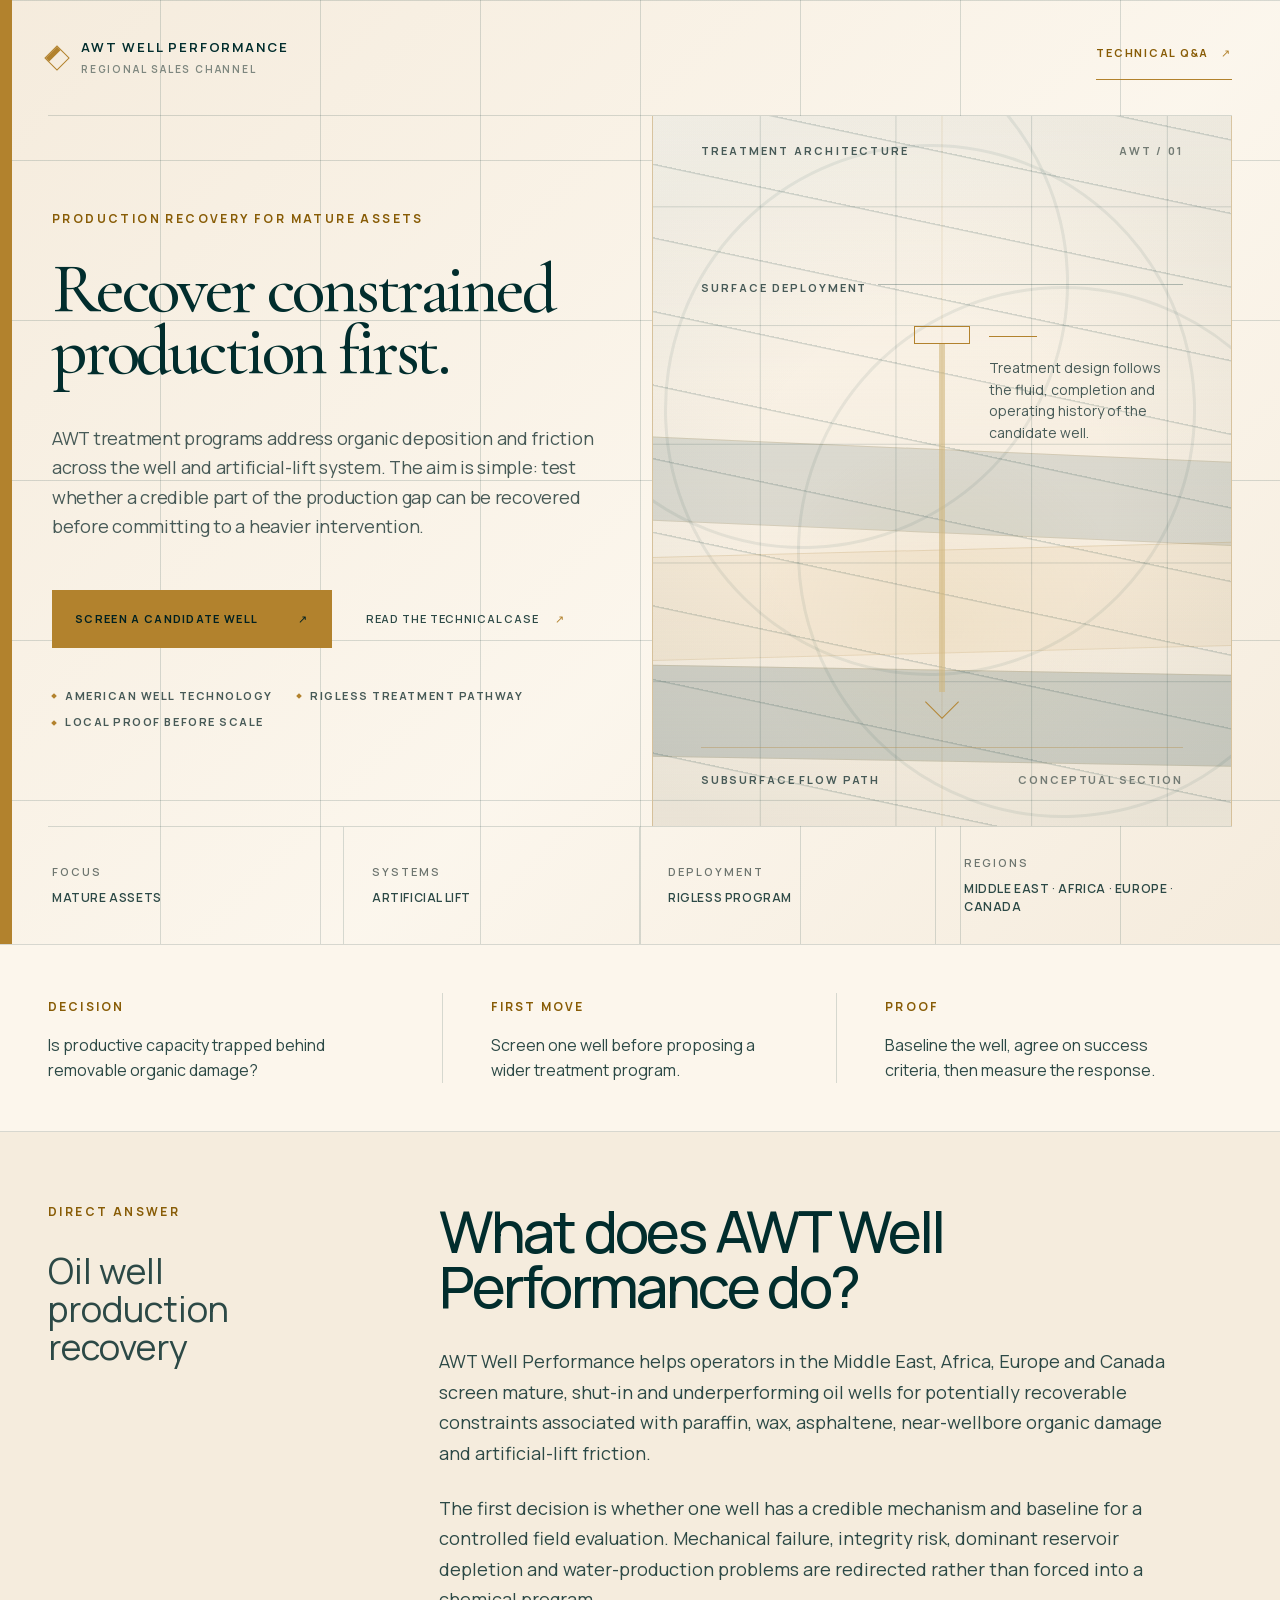
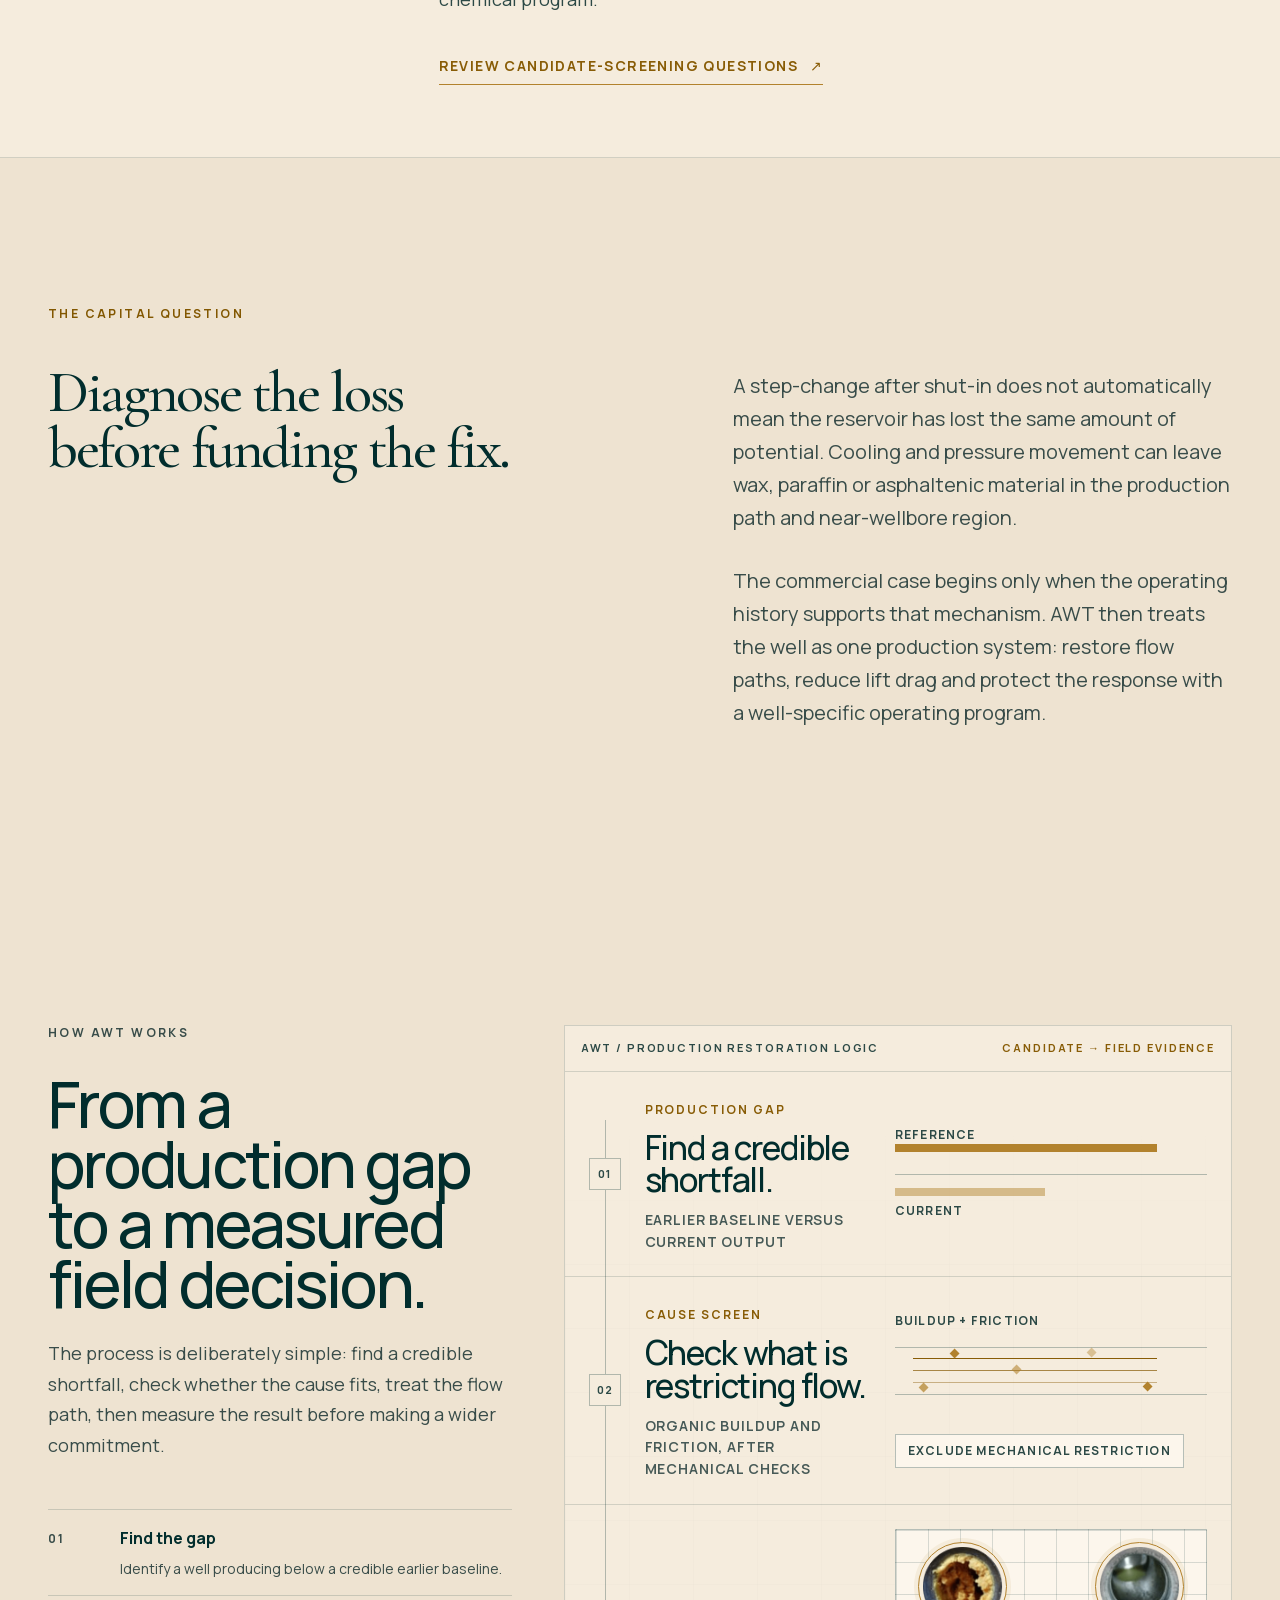
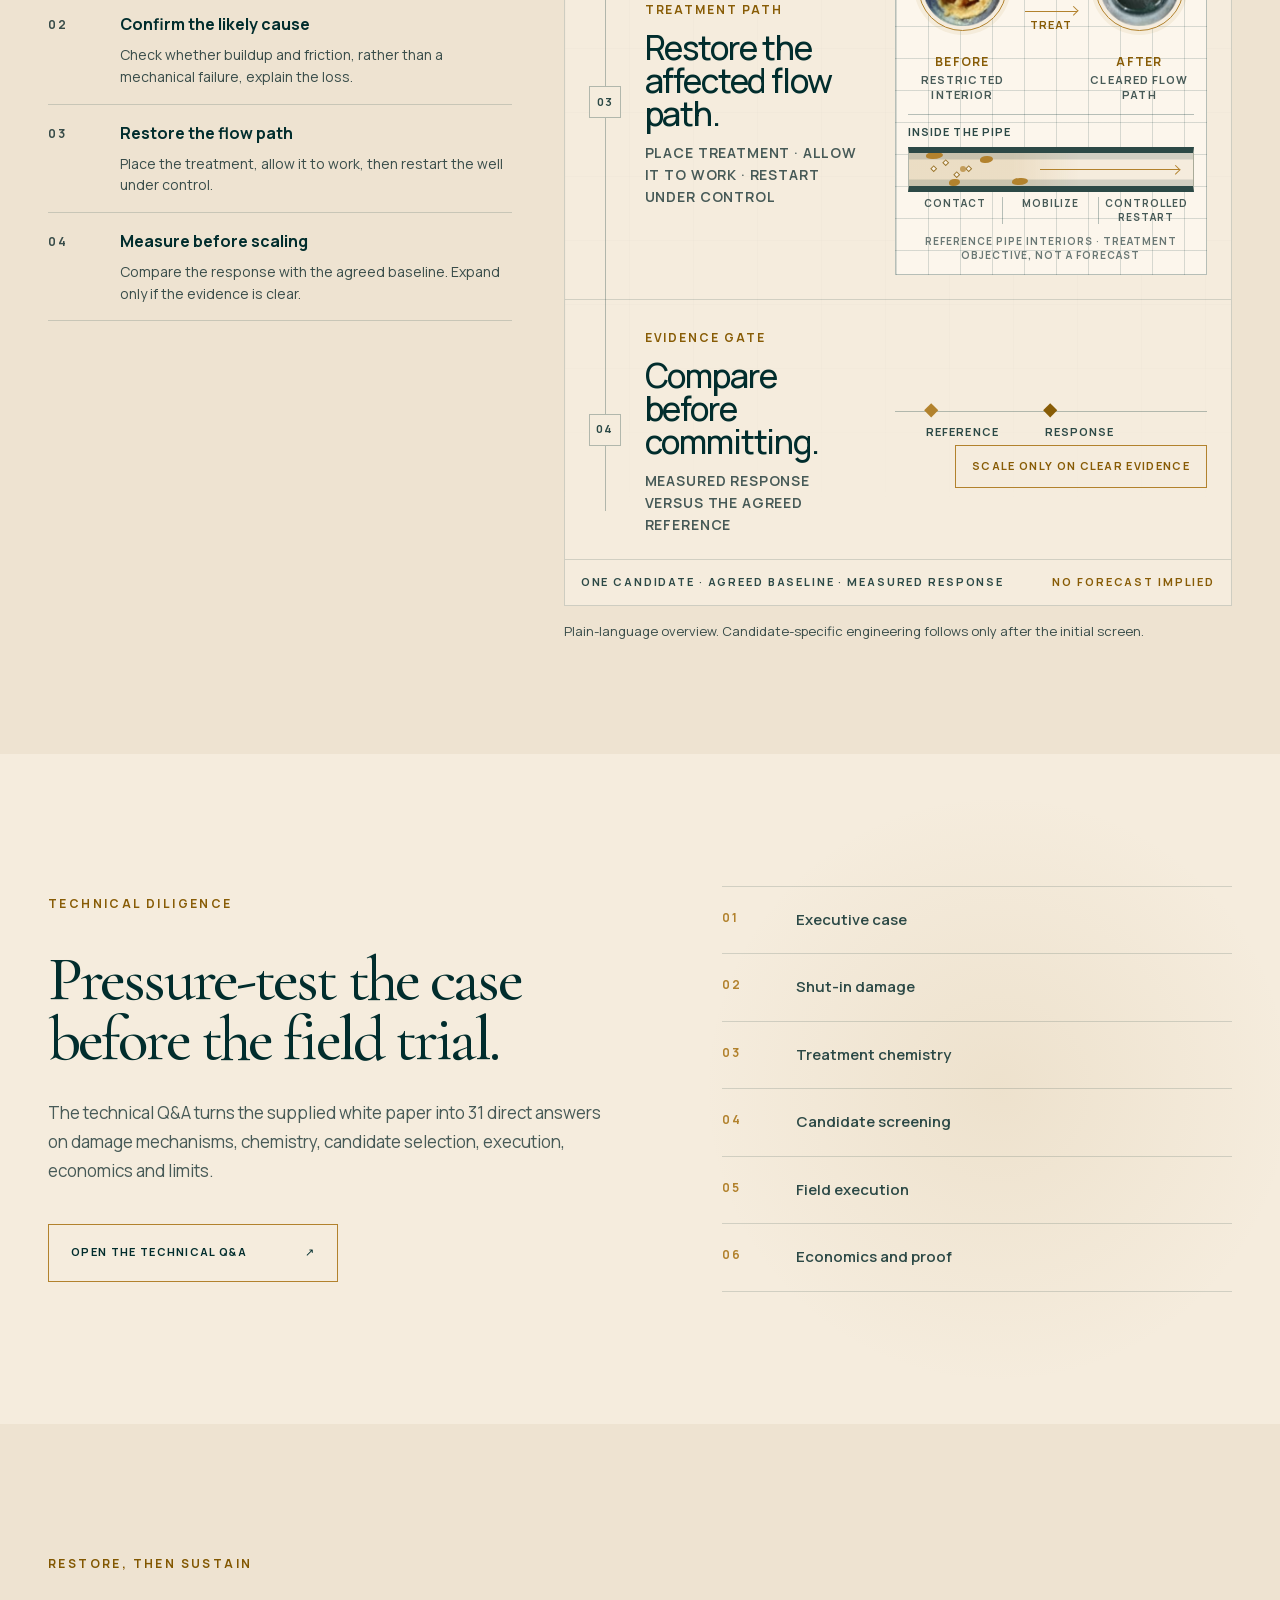
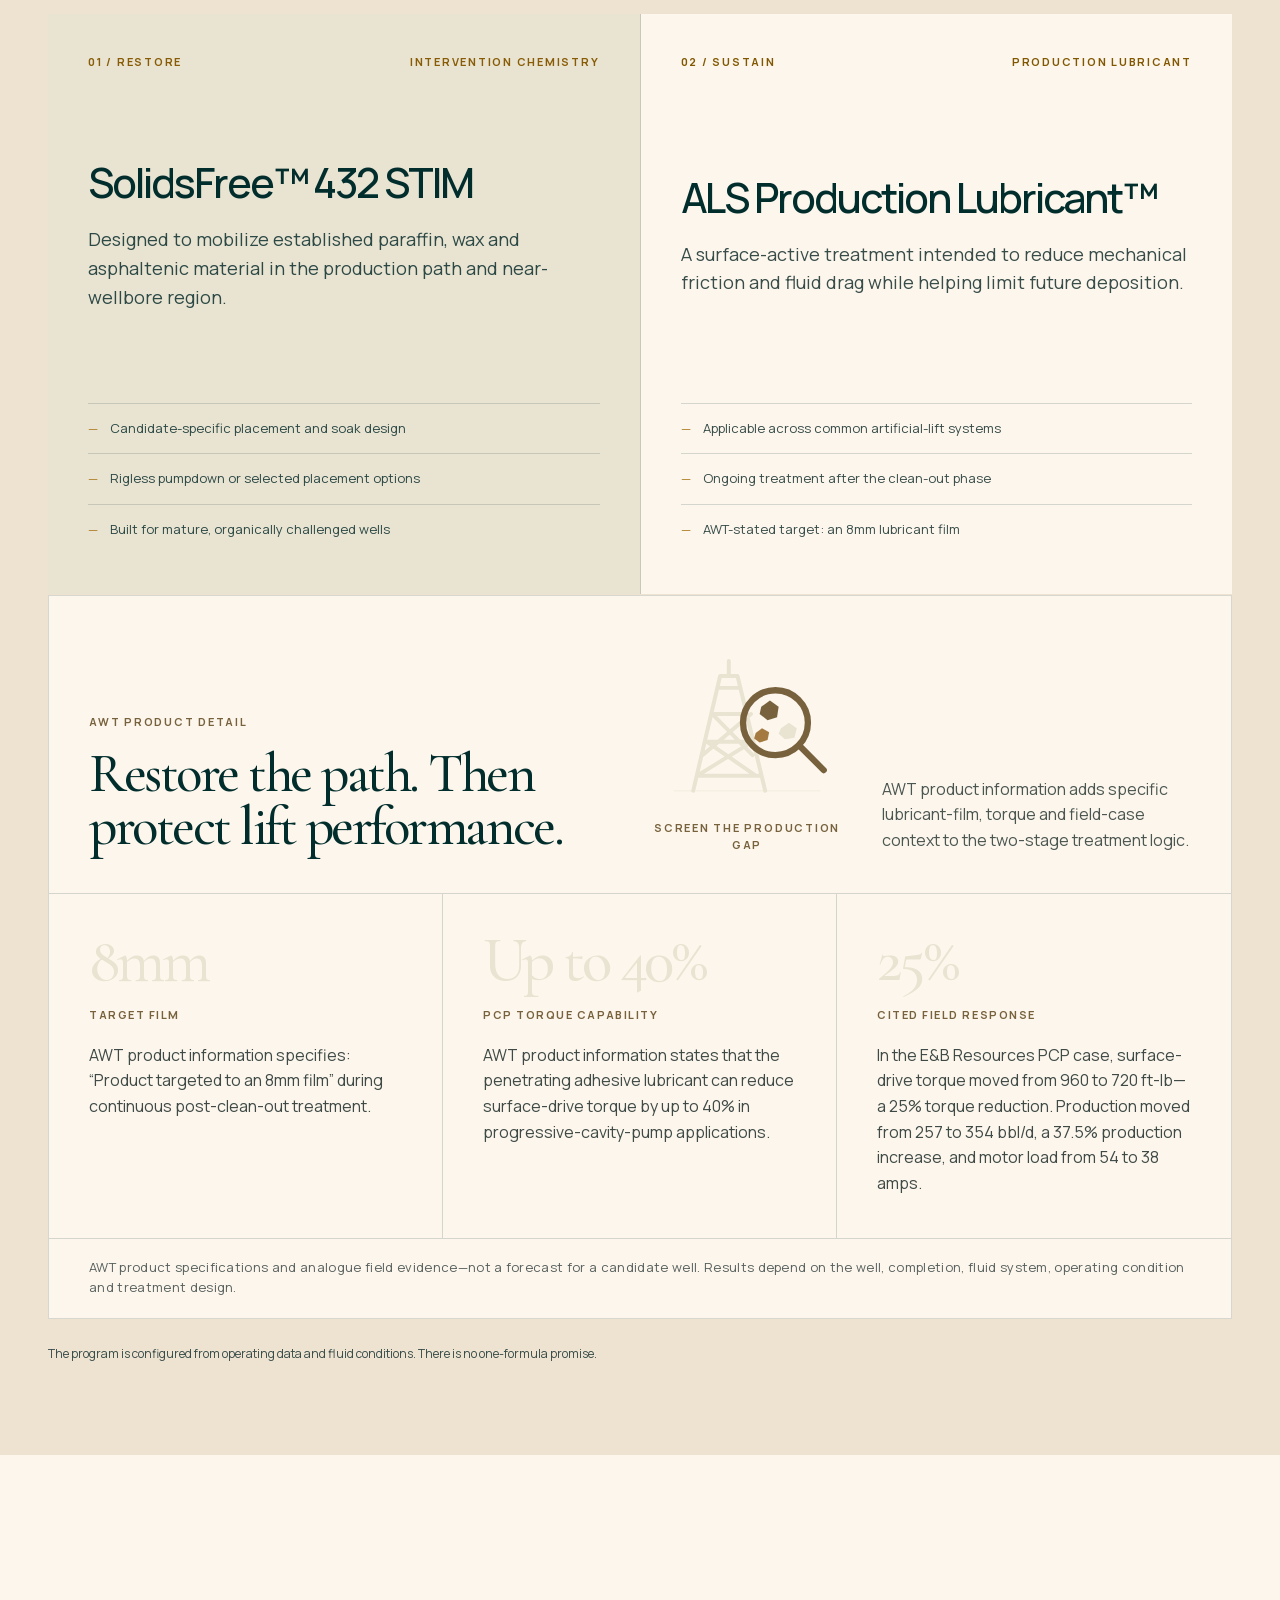
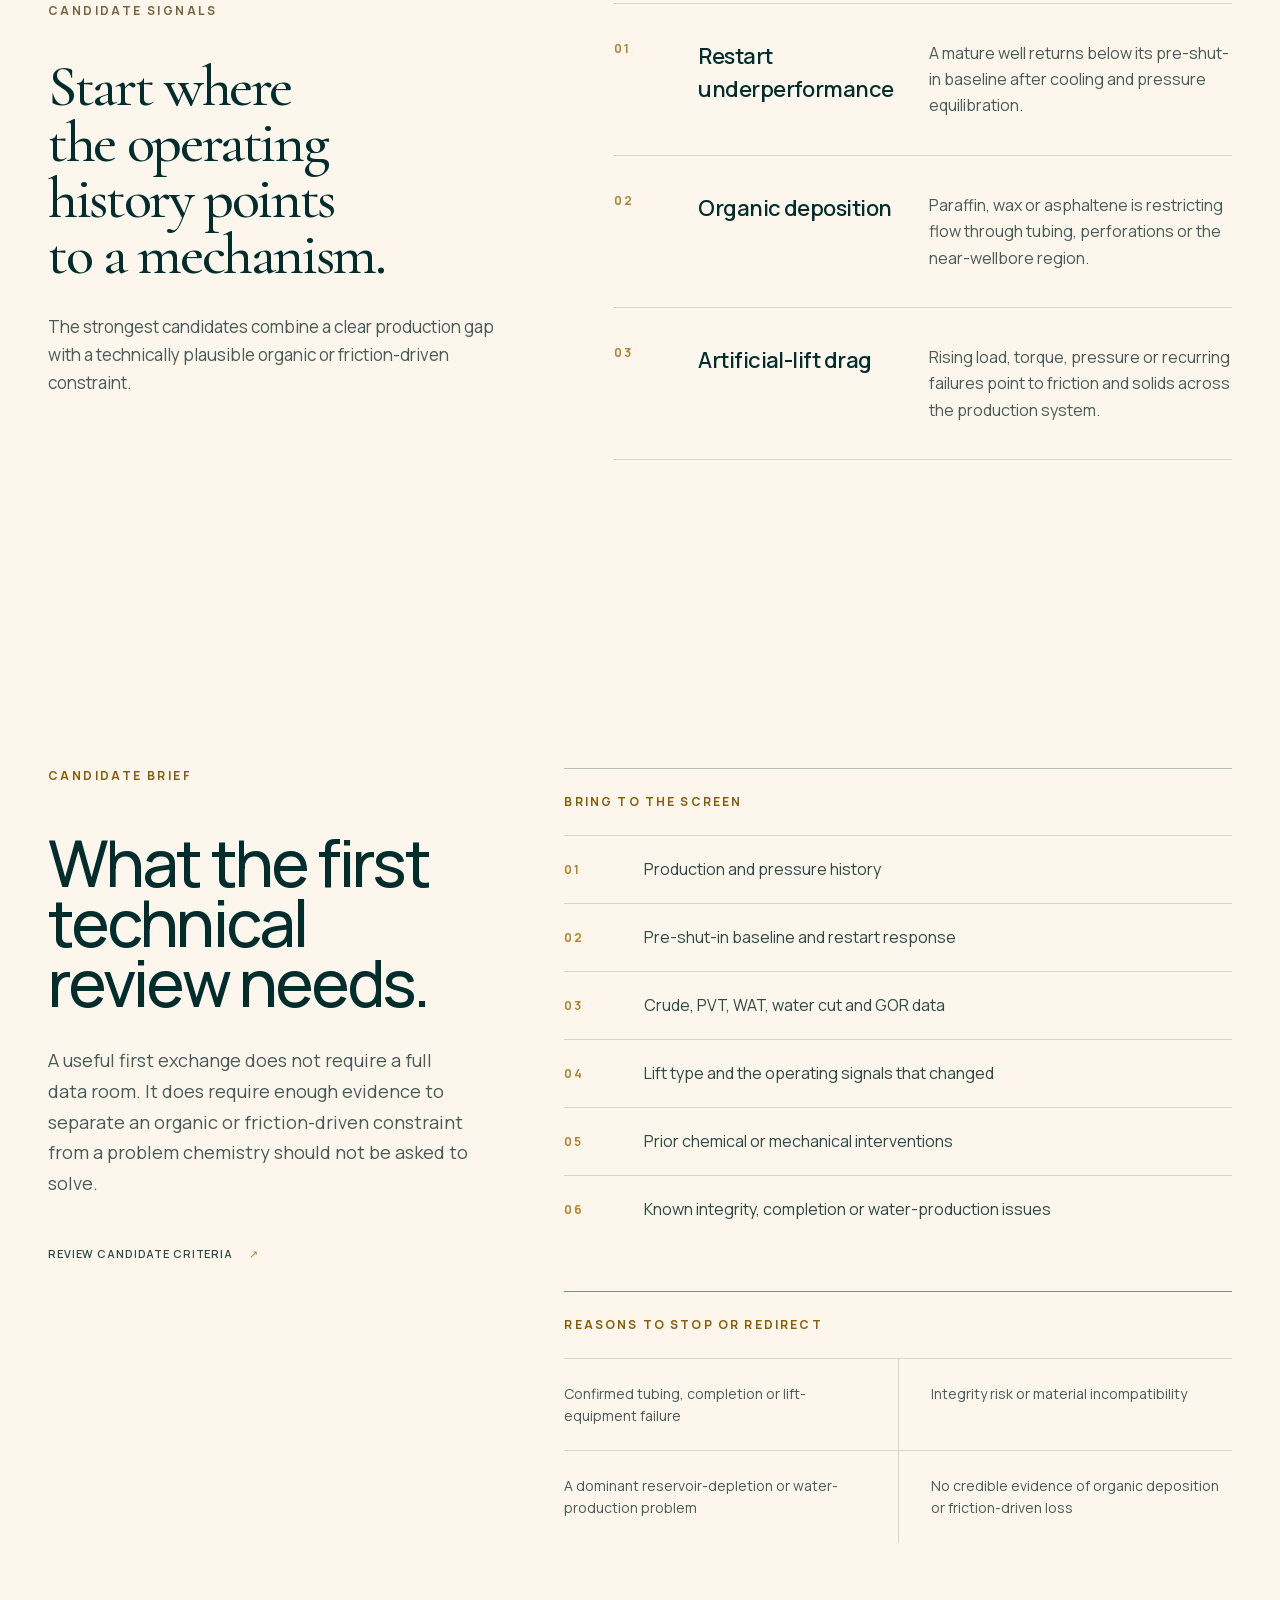
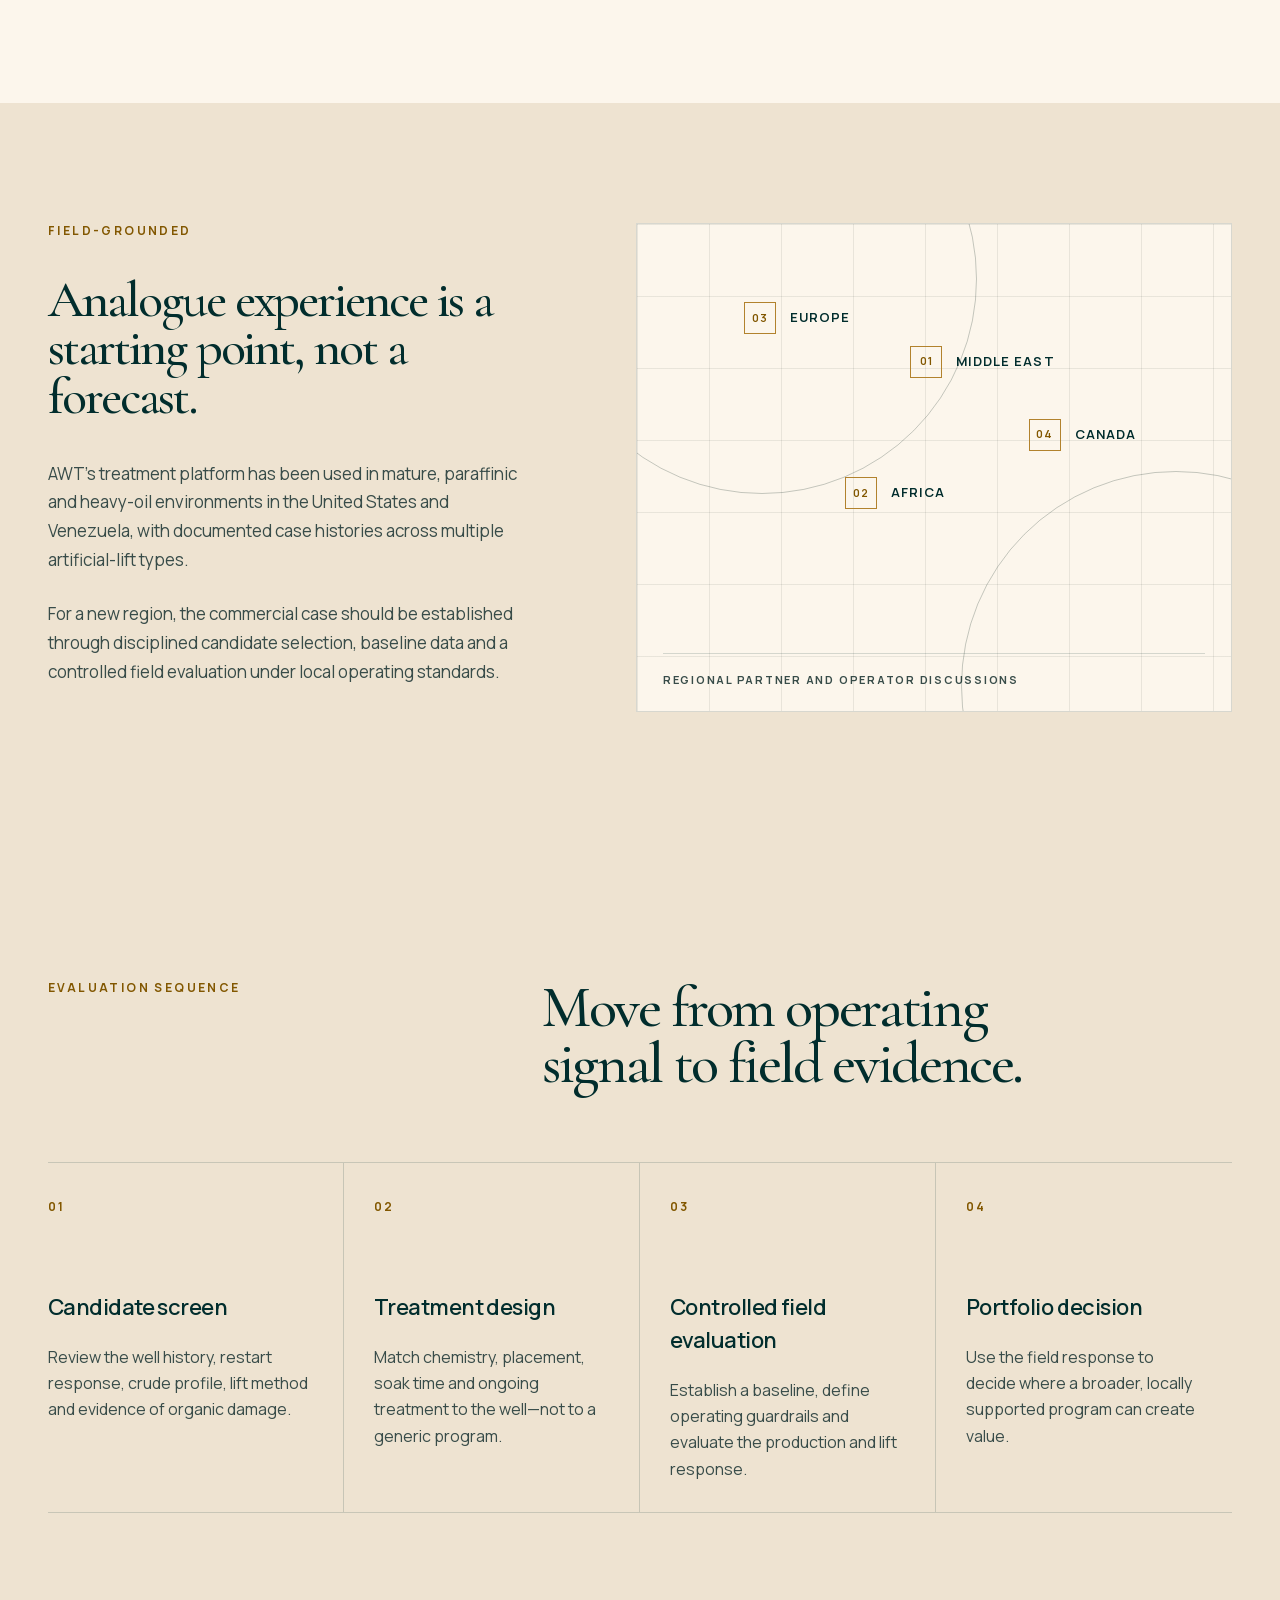
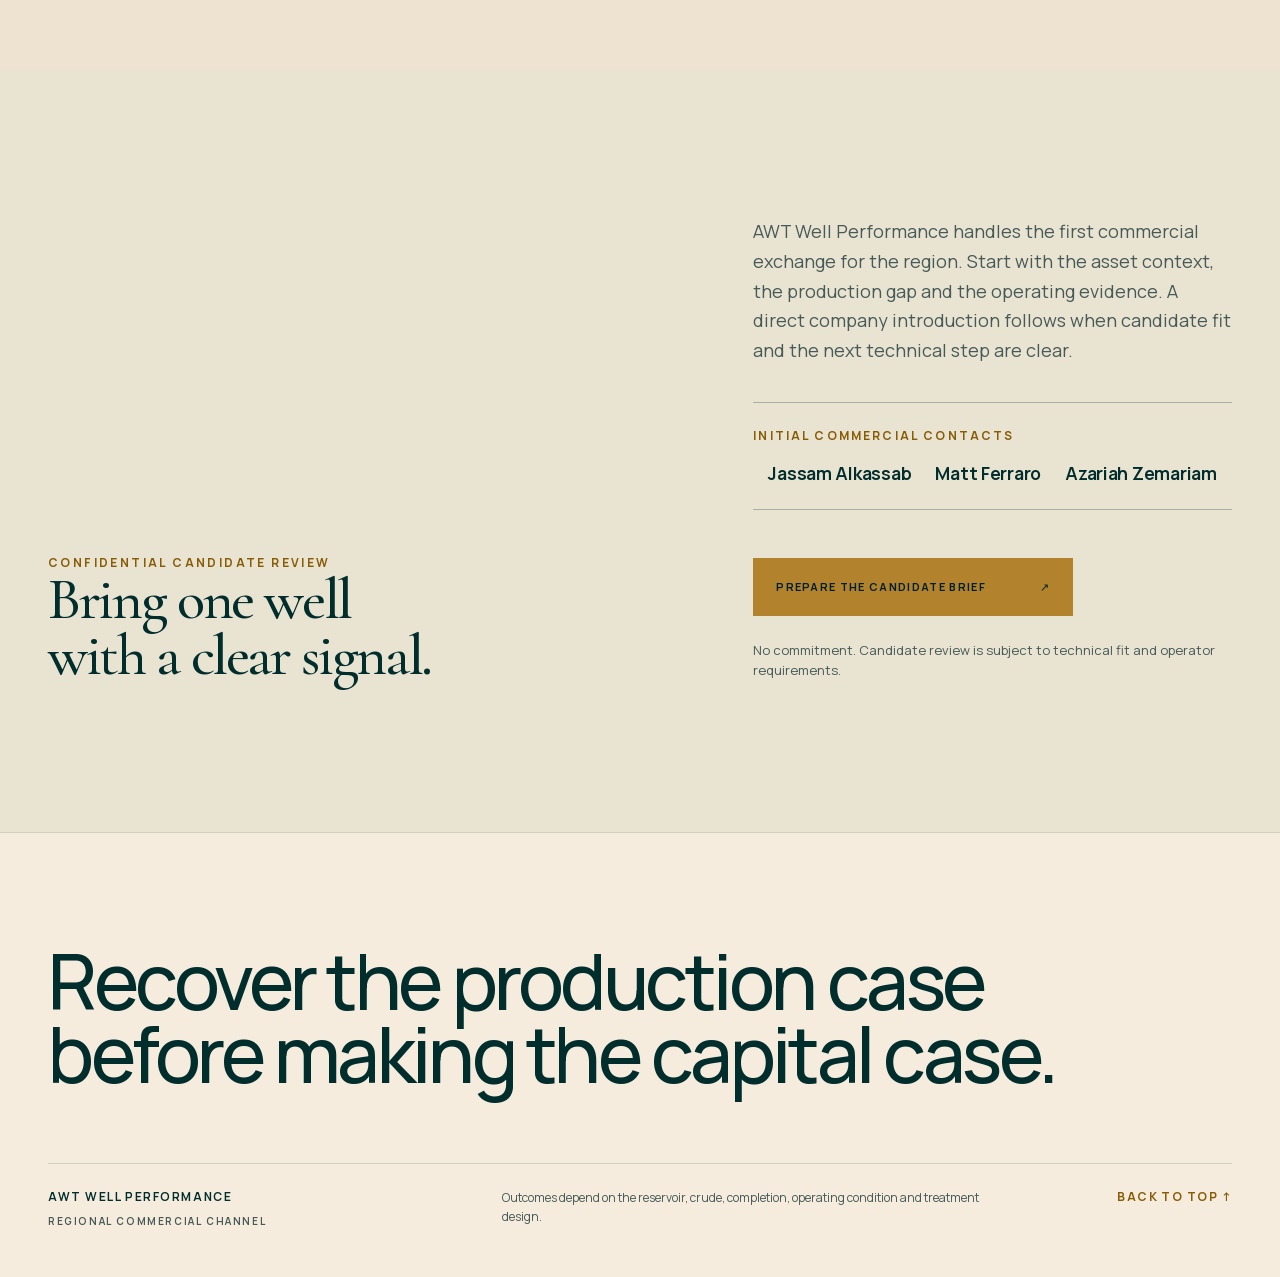
==== commit ae6b3170: "Publish customer-facing AWT evidence language" ====
--- a/index.html
+++ b/index.html
@@ -1 +1 @@
-<!DOCTYPE html><html lang="en" style="--site-og-image:url(&quot;/og-warm-limestone-v2.png&quot;)"><head><meta charSet="utf-8"/><meta name="viewport" content="width=device-width, initial-scale=1"/><link rel="preload" href="/_next/static/media/01e4147cff8141ee-s.p.10ked.7w885.g.woff2" as="font" crossorigin="" type="font/woff2"/><link rel="preload" href="/_next/static/media/a343f882a40d2cc9-s.p.0kho-wj7-y-w1.woff2" as="font" crossorigin="" type="font/woff2"/><link rel="stylesheet" href="/_next/static/chunks/0s3i25f2lakvu.css" data-precedence="next"/><link rel="preload" as="script" fetchPriority="low" href="/_next/static/chunks/03cfer45fiu76.js"/><script src="/_next/static/chunks/0pqt~8bl3ukh4.js" async=""></script><script src="/_next/static/chunks/10u3y4bw1ayzs.js" async=""></script><script src="/_next/static/chunks/13b.1zrnxoedg.js" async=""></script><script src="/_next/static/chunks/turbopack-0ru.-r58bqd0v.js" async=""></script><script src="/_next/static/chunks/011gvo_biuz3g.js" async=""></script><script src="/_next/static/chunks/0d3shmwh5_nmn.js" async=""></script><script src="/_next/static/chunks/0q9lsiodbi0l8.js" async=""></script><meta name="next-size-adjust" content=""/><title>Oil Well Production Recovery | AWT Well Performance</title><meta name="description" content="Screen mature, shut-in and underperforming oil wells for recoverable paraffin, wax, asphaltene and artificial-lift constraints."/><meta name="application-name" content="AWT Well Performance"/><meta name="keywords" content="oil well production recovery,paraffin treatment,asphaltene treatment,shut-in well recovery,mature oil wells,artificial lift friction,near-wellbore organic damage"/><meta name="referrer" content="origin-when-cross-origin"/><meta name="robots" content="index, follow"/><meta name="googlebot" content="index, follow, max-video-preview:-1, max-image-preview:large, max-snippet:-1"/><meta name="category" content="Oil and gas production technology"/><link rel="canonical" href="https://awtwellperformance.com/"/><meta property="og:title" content="Oil Well Production Recovery | AWT Well Performance"/><meta property="og:description" content="Screen mature, shut-in and underperforming oil wells for recoverable paraffin, wax, asphaltene and artificial-lift constraints."/><meta property="og:url" content="https://awtwellperformance.com/"/><meta property="og:image" content="https://awtwellperformance.com/og-warm-limestone-v2.png"/><meta property="og:image:width" content="1200"/><meta property="og:image:height" content="630"/><meta property="og:image:alt" content="AWT Well Performance oil well production recovery"/><meta name="twitter:card" content="summary_large_image"/><meta name="twitter:title" content="Oil Well Production Recovery | AWT Well Performance"/><meta name="twitter:description" content="Screen mature, shut-in and underperforming oil wells for recoverable paraffin, wax, asphaltene and artificial-lift constraints."/><meta name="twitter:image" content="https://awtwellperformance.com/og-warm-limestone-v2.png"/><link rel="icon" href="https://awtwellperformance.com/favicon.svg"/><script src="/_next/static/chunks/03~yq9q893hmn.js" noModule=""></script></head><body class="manrope_de7b2fa9-module__1ltb7q__variable cormorant_garamond_61b85bed-module__MlNwqW__variable"><div hidden=""><!--$--><!--/$--></div><script type="application/ld+json">{"@context":"https://schema.org","@graph":[{"@type":"WebSite","@id":"https://awtwellperformance.com/#website","name":"AWT Well Performance","url":"https://awtwellperformance.com/","description":"A regional commercial channel for candidate-led oil well production recovery across the Middle East, Africa, Europe and Canada.","inLanguage":"en"},{"@type":"Organization","@id":"https://awtwellperformance.com/#organization","name":"AWT Well Performance","url":"https://awtwellperformance.com/","description":"Regional commercial channel for American Well Technology production recovery programs.","areaServed":[{"@type":"Place","name":"Middle East"},{"@type":"Place","name":"Africa"},{"@type":"Place","name":"Europe"},{"@type":"Place","name":"Canada"}],"knowsAbout":["Oil well production recovery","Paraffin and wax deposition","Asphaltene deposition","Near-wellbore organic damage","Artificial-lift friction","Candidate screening and field evaluation"]},{"@type":"Service","@id":"https://awtwellperformance.com/#service","name":"Oil well production recovery candidate screening and field evaluation","serviceType":"Candidate-led screening, treatment design and measured field evaluation for organically constrained oil wells","description":"Screen mature, shut-in and underperforming oil wells for recoverable paraffin, wax, asphaltene and artificial-lift constraints.","provider":{"@id":"https://awtwellperformance.com/#organization"},"areaServed":[{"@type":"Place","name":"Middle East"},{"@type":"Place","name":"Africa"},{"@type":"Place","name":"Europe"},{"@type":"Place","name":"Canada"}],"audience":{"@type":"Audience","audienceType":"Oil and gas asset executives, production leaders and production engineers"}},{"@type":"WebPage","@id":"https://awtwellperformance.com/#webpage","url":"https://awtwellperformance.com/","name":"Oil Well Production Recovery | AWT Well Performance","description":"Screen mature, shut-in and underperforming oil wells for recoverable paraffin, wax, asphaltene and artificial-lift constraints.","isPartOf":{"@id":"https://awtwellperformance.com/#website"},"about":{"@id":"https://awtwellperformance.com/#service"},"mainEntity":{"@id":"https://awtwellperformance.com/#service"},"inLanguage":"en"}]}</script><main><header class="site-header"><a class="wordmark" href="#top" aria-label="AWT Well Performance home"><span class="wordmark-mark" aria-hidden="true"></span><span>AWT Well Performance<small>Regional sales channel</small></span></a><a class="header-cta" href="/questions/">Technical Q&amp;A<span aria-hidden="true">↗</span></a></header><section class="hero" id="top"><div class="hero-copy"><div class="eyebrow">Production recovery for mature assets</div><h1>Recover constrained<br/> production first.</h1><p class="hero-intro">AWT treatment programs address organic deposition and friction across the well and artificial-lift system. The aim is simple: test whether a credible part of the production gap can be recovered before committing to a heavier intervention.</p><div class="hero-actions"><a class="button button-primary" href="/questions/#commercial-contact">Screen a candidate well<span aria-hidden="true">↗</span></a><a class="text-link" href="/questions/">Read the technical case<span aria-hidden="true">↗</span></a></div><div class="hero-proofline"><span>American Well Technology</span><span>Rigless treatment pathway</span><span>Local proof before scale</span></div></div><div class="architecture" aria-label="Conceptual treatment architecture"><div class="architecture-head"><span>Treatment architecture</span><span>AWT / 01</span></div><div class="formation formation-one"></div><div class="formation formation-two"></div><div class="formation formation-three"></div><div class="contour contour-one"></div><div class="contour contour-two"></div><div class="contour contour-three"></div><div class="surface-label">Surface deployment</div><div class="surface-rule"></div><div class="wellhead"></div><div class="well-path"><span class="flow flow-one"></span><span class="flow flow-two"></span><span class="flow flow-three"></span></div><div class="target-zone"></div><p class="architecture-note">Treatment design follows the fluid, completion and operating history of the candidate well.</p><div class="architecture-foot"><span>Subsurface flow path</span><span>Conceptual section</span></div></div><div class="hero-rail"><div><span>Focus</span>Mature assets</div><div><span>Systems</span>Artificial lift</div><div><span>Deployment</span>Rigless program</div><div><span>Regions</span>Middle East · Africa · Europe · Canada</div></div></section><section class="decision-brief section-shell" aria-label="Executive decision brief" data-reveal="stagger"><div><span>Decision</span><p>Is productive capacity trapped behind removable organic damage?</p></div><div><span>First move</span><p>Screen one well before proposing a wider treatment program.</p></div><div><span>Proof</span><p>Baseline the well, agree on success criteria, then measure the response.</p></div></section><section class="answer-summary section-shell" aria-labelledby="answer-summary-title" data-reveal="section"><div><span class="section-kicker">Direct answer</span><p>Oil well production recovery</p></div><div class="answer-summary-copy"><h2 id="answer-summary-title">What does AWT Well Performance do?</h2><p>AWT Well Performance helps operators in the Middle East, Africa, Europe and Canada screen mature, shut-in and underperforming oil wells for potentially recoverable constraints associated with paraffin, wax, asphaltene, near-wellbore organic damage and artificial-lift friction.</p><p>The first decision is whether one well has a credible mechanism and baseline for a controlled field evaluation. Mechanical failure, integrity risk, dominant reservoir depletion and water-production problems are redirected rather than forced into a chemical program.</p><a href="/questions/#candidate">Review candidate-screening questions<span aria-hidden="true">↗</span></a></div></section><section class="executive-case section-shell" data-reveal="section"><div class="section-kicker">The capital question</div><div class="executive-grid"><h2>Diagnose the loss<br/> before funding the fix.</h2><div class="case-copy"><p>A step-change after shut-in does not automatically mean the reservoir has lost the same amount of potential. Cooling and pressure movement can leave wax, paraffin or asphaltenic material in the production path and near-wellbore region.</p><p>The commercial case begins only when the operating history supports that mechanism. AWT then treats the well as one production system: restore flow paths, reduce lift drag and protect the response with a well-specific operating program.</p></div></div></section><section class="how-it-works section-shell" id="how-it-works" data-reveal="section"><div class="how-it-works-copy"><div class="section-kicker">How AWT works</div><h2>From a production gap to a measured field decision.</h2><p>The process is deliberately simple: find a credible shortfall, check whether the cause fits, treat the flow path, then measure the result before making a wider commitment.</p><ol class="how-it-works-steps" data-reveal="stagger"><li><span>01</span><div><h3>Find the gap</h3><p>Identify a well producing below a credible earlier baseline.</p></div></li><li><span>02</span><div><h3>Confirm the likely cause</h3><p>Check whether buildup and friction, rather than a mechanical failure, explain the loss.</p></div></li><li><span>03</span><div><h3>Restore the flow path</h3><p>Place the treatment, allow it to work, then restart the well under control.</p></div></li><li><span>04</span><div><h3>Measure before scaling</h3><p>Compare the response with the agreed baseline. Expand only if the evidence is clear.</p></div></li></ol></div><figure class="how-it-works-figure" data-reveal="visual" data-motion-replay="true"><div class="process-instrument" aria-hidden="true"><div class="process-instrument__head"><span>AWT / Production restoration logic</span><span>Candidate → field evidence</span></div><div class="field-sequence"><span class="field-sequence__spine"></span><span class="field-sequence__progress"></span><article class="field-station field-station--gap" data-sequence-step="true"><span class="field-station__node">01</span><div class="field-station__copy"><span>Production gap</span><h3>Find a credible shortfall.</h3><p>Earlier baseline versus current output</p></div><div class="field-baseline"><span class="field-baseline__axis"></span><span class="field-baseline__reference"></span><span class="field-baseline__current"></span><small class="field-baseline__reference-label">Reference</small><small class="field-baseline__current-label">Current</small></div></article><article class="field-station field-station--screen" data-sequence-step="true"><span class="field-station__node">02</span><div class="field-station__copy"><span>Cause screen</span><h3>Check what is restricting flow.</h3><p>Organic buildup and friction, after mechanical checks</p></div><div class="field-screen"><span class="field-screen__pipe field-screen__pipe--top"></span><span class="field-screen__pipe field-screen__pipe--bottom"></span><span class="field-screen__flow"><i></i><i></i><i></i></span><span class="field-screen__deposits"><i></i><i></i><i></i><i></i><i></i></span><small class="field-screen__label">Buildup + friction</small><small class="field-screen__mechanical">Exclude mechanical restriction</small></div></article><article class="field-station field-station--restore" data-sequence-step="true"><span class="field-station__node">03</span><div class="field-station__copy"><span>Treatment path</span><h3>Restore the affected flow path.</h3><p>Place treatment · allow it to work · restart under control</p></div><div class="field-pipe"><div class="field-pipe__references"><figure class="field-pipe__reference"><span class="field-pipe__image"><img alt="" loading="lazy" width="360" height="360" decoding="async" data-nimg="1" style="color:transparent" src="/pipe-buildup-reference.png"/></span><figcaption><strong>Before</strong><span>Restricted interior</span></figcaption></figure><span class="field-pipe__transition"><i></i>Treat</span><figure class="field-pipe__reference"><span class="field-pipe__image"><img alt="" loading="lazy" width="360" height="360" decoding="async" data-nimg="1" style="color:transparent" src="/pipe-cleared-reference.png"/></span><figcaption><strong>After</strong><span>Cleared flow path</span></figcaption></figure></div><div class="field-pipe__inside"><span class="field-pipe__inside-label">Inside the pipe</span><div class="field-pipe__cutaway"><span class="field-pipe__buildup"><i></i><i></i><i></i><i></i><i></i></span><span class="field-pipe__treatment"><i></i><i></i><i></i><i></i></span><span class="field-pipe__flow"></span></div><div class="field-pipe__stages"><span>Contact</span><span>Mobilize</span><span>Controlled restart</span></div></div><small>Reference pipe interiors · treatment objective, not a forecast</small></div></article><article class="field-station field-station--evidence" data-sequence-step="true"><span class="field-station__node">04</span><div class="field-station__copy"><span>Evidence gate</span><h3>Compare before committing.</h3><p>Measured response versus the agreed reference</p></div><div class="field-evidence"><span class="field-evidence__axis"></span><span class="field-evidence__reference"><i></i>Reference</span><span class="field-evidence__response"><i></i>Response</span><strong>Scale only on clear evidence</strong></div></article></div><div class="process-instrument__foot"><span>One candidate · agreed baseline · measured response</span><span>No forecast implied</span></div></div><figcaption>Plain-language overview. Candidate-specific engineering follows only after the initial screen.</figcaption></figure></section><section class="knowledge-bridge section-shell" data-reveal="section"><div class="knowledge-bridge-copy"><div class="section-kicker">Technical diligence</div><h2>Pressure-test the case before the field trial.</h2><p>The technical Q&amp;A turns the supplied white paper into 31 direct answers on damage mechanisms, chemistry, candidate selection, execution, economics and limits.</p><a class="button button-ghost" href="/questions/">Open the technical Q&amp;A<span aria-hidden="true">↗</span></a></div><div class="knowledge-index" aria-label="Q and A topic index" data-reveal="stagger"><div><span>01</span> Executive case</div><div><span>02</span> Shut-in damage</div><div><span>03</span> Treatment chemistry</div><div><span>04</span> Candidate screening</div><div><span>05</span> Field execution</div><div><span>06</span> Economics and proof</div></div></section><section class="approach section-shell" id="approach" data-reveal="section"><div class="section-kicker">Restore, then sustain</div><div class="approach-grid" data-reveal="stagger"><article class="product-card product-card-dark"><div class="product-meta"><span>01 / Restore</span><span>Intervention chemistry</span></div><div><h3>SolidsFree™ 432 STIM</h3><p>Designed to mobilize established paraffin, wax and asphaltenic material in the production path and near-wellbore region.</p></div><ul><li>Candidate-specific placement and soak design</li><li>Rigless pumpdown or selected placement options</li><li>Built for mature, organically challenged wells</li></ul></article><article class="product-card product-card-light"><div class="product-meta"><span>02 / Sustain</span><span>Production lubricant</span></div><div><h3>ALS Production Lubricant™</h3><p>A surface-active treatment intended to reduce mechanical friction and fluid drag while helping limit future deposition.</p></div><ul><li>Applicable across common artificial-lift systems</li><li>Ongoing treatment after the clean-out phase</li><li>Source-deck target: an 8mm lubricant film</li></ul></article></div><section class="source-proof" aria-labelledby="source-proof-title" data-reveal="section"><header class="source-proof__head"><div><span>Original product-deck detail</span><h2 id="source-proof-title">Restore the path. Then protect lift performance.</h2></div><div class="source-proof__well" aria-hidden="true"><svg viewBox="0 0 220 220" focusable="false"><path class="source-proof__ground" d="M18 188H202"></path><path class="source-proof__derrick" d="M42 188 76 43h22l35 145M57 126h60M65 91h43M73 58h28M54 143l61-52M66 91l51 52M47 169h81M59 126l62 43M47 169l70-43M87 43V24"></path><circle class="source-proof__lens" cx="146" cy="102" r="41"></circle><path class="source-proof__handle" d="m176 131 31 31"></path><path class="source-proof__deposit source-proof__deposit--one" d="m128 82 11-8 11 8-2 13-12 4-10-8Z"></path><path class="source-proof__deposit source-proof__deposit--two" d="m153 109 10-7 10 7-3 12-12 2-8-7Z"></path><path class="source-proof__deposit source-proof__deposit--three" d="m121 115 8-6 9 5-2 10-10 3-7-5Z"></path></svg><span>Screen the production gap</span></div><p>The supplied AWT product deck adds specific lubricant-film, torque and field-case context to the two-stage treatment logic.</p></header><div class="source-proof__grid" data-reveal="stagger"><article><strong>8mm</strong><span>Target film</span><p>The original product deck specifies: “Product targeted to an 8mm film” during continuous post-clean-out treatment.</p></article><article><strong>Up to 40%</strong><span>PCP torque capability</span><p>The source deck states that the penetrating adhesive lubricant can reduce surface-drive torque by up to 40% in progressive-cavity-pump applications.</p></article><article><strong>25%</strong><span>Cited field response</span><p>In the E&amp;B Resources PCP case, surface-drive torque moved from 960 to 720 ft-lb—a 25% torque reduction. Production moved from 257 to 354 bbl/d, a 37.5% production increase, and motor load from 54 to 38 amps.</p></article></div><p class="source-proof__note">Source-deck specifications and analogue field evidence—not a forecast for a candidate well. Results depend on the well, completion, fluid system, operating condition and treatment design.</p></section><p class="approach-note">The program is configured from operating data and fluid conditions. There is no one-formula promise.</p></section><section class="fit section-shell" id="fit" data-reveal="section"><div class="fit-heading"><div class="section-kicker">Candidate signals</div><h2>Start where the operating history points to a mechanism.</h2><p>The strongest candidates combine a clear production gap with a technically plausible organic or friction-driven constraint.</p></div><div class="signal-list" data-reveal="stagger"><article><span>01</span><h3>Restart underperformance</h3><p>A mature well returns below its pre-shut-in baseline after cooling and pressure equilibration.</p></article><article><span>02</span><h3>Organic deposition</h3><p>Paraffin, wax or asphaltene is restricting flow through tubing, perforations or the near-wellbore region.</p></article><article><span>03</span><h3>Artificial-lift drag</h3><p>Rising load, torque, pressure or recurring failures point to friction and solids across the production system.</p></article></div></section><section class="screening section-shell" id="screening" data-reveal="section"><div class="screening-intro"><div class="section-kicker">Candidate brief</div><h2>What the first technical review needs.</h2><p>A useful first exchange does not require a full data room. It does require enough evidence to separate an organic or friction-driven constraint from a problem chemistry should not be asked to solve.</p><a class="text-link screening-link" href="/questions/#candidate">Review candidate criteria<span aria-hidden="true">↗</span></a></div><div class="screening-data"><div class="screening-table" data-reveal="stagger"><span class="screening-table-title">Bring to the screen</span><div><small>01</small><p>Production and pressure history</p></div><div><small>02</small><p>Pre-shut-in baseline and restart response</p></div><div><small>03</small><p>Crude, PVT, WAT, water cut and GOR data</p></div><div><small>04</small><p>Lift type and the operating signals that changed</p></div><div><small>05</small><p>Prior chemical or mechanical interventions</p></div><div><small>06</small><p>Known integrity, completion or water-production issues</p></div></div><div class="stop-list"><span>Reasons to stop or redirect</span><p>Confirmed tubing, completion or lift-equipment failure</p><p>Integrity risk or material incompatibility</p><p>A dominant reservoir-depletion or water-production problem</p><p>No credible evidence of organic deposition or friction-driven loss</p></div></div></section><section class="evidence section-shell" data-reveal="section"><div class="evidence-panel"><div class="section-kicker">Field-grounded</div><h2>Analogue experience is a starting point, not a forecast.</h2><p>AWT’s treatment platform has been used in mature, paraffinic and heavy-oil environments in the United States and Venezuela, with documented case histories across multiple artificial-lift types.</p><p>For a new region, the commercial case should be established through disciplined candidate selection, baseline data and a controlled field evaluation under local operating standards.</p></div><div class="evidence-map" aria-label="Regional program focus" data-reveal="visual"><div class="map-grid"></div><div class="region region-middle-east"><span>01</span>Middle East</div><div class="region region-africa"><span>02</span>Africa</div><div class="region region-europe"><span>03</span>Europe</div><div class="region region-canada"><span>04</span>Canada</div><div class="map-caption">Regional partner and operator discussions</div></div></section><section class="process section-shell" id="process" data-reveal="section"><div class="process-heading"><div class="section-kicker">Evaluation sequence</div><h2>Move from operating signal to field evidence.</h2></div><div class="process-grid" data-reveal="stagger"><article><span>01</span><h3>Candidate screen</h3><p>Review the well history, restart response, crude profile, lift method and evidence of organic damage.</p></article><article><span>02</span><h3>Treatment design</h3><p>Match chemistry, placement, soak time and ongoing treatment to the well—not to a generic program.</p></article><article><span>03</span><h3>Controlled field evaluation</h3><p>Establish a baseline, define operating guardrails and evaluate the production and lift response.</p></article><article><span>04</span><h3>Portfolio decision</h3><p>Use the field response to decide where a broader, locally supported program can create value.</p></article></div></section><section class="contact section-shell" id="contact" data-reveal="section"><div><div class="section-kicker">Confidential candidate review</div><h2>Bring one well<br/> with a clear signal.</h2></div><div class="contact-action"><p>AWT Well Performance handles the first commercial exchange for the region. Start with the asset context, the production gap and the operating evidence. A direct company introduction follows when candidate fit and the next technical step are clear.</p><div class="commercial-contacts"><span>Initial commercial contacts</span><ul><li><a href="mailto:jassam1967@gmail.com" aria-label="Email Jassam Alkassab">Jassam Alkassab</a></li><li><a href="mailto:mjferraro@icloud.com" aria-label="Email Matt Ferraro">Matt Ferraro</a></li><li><a href="mailto:azariahz@gmail.com" aria-label="Email Azariah Zemariam">Azariah Zemariam</a></li></ul></div><a class="button button-light" href="/questions/#commercial-contact">Prepare the candidate brief<span aria-hidden="true">↗</span></a><span class="contact-note">No commitment. Candidate review is subject to technical fit and operator requirements.</span></div></section><footer class="statement-footer" data-reveal="section"><p class="footer-statement">Recover the production case before making the capital case.</p><div class="footer-meta"><div class="footer-brand">AWT Well Performance<span>Regional commercial channel</span></div><p>Outcomes depend on the reservoir, crude, completion, operating condition and treatment design.</p><a href="#top">Back to top ↑</a></div></footer></main><!--$--><!--/$--><script src="/_next/static/chunks/03cfer45fiu76.js" id="_R_" async=""></script><script>(self.__next_f=self.__next_f||[]).push([0])</script><script>self.__next_f.push([1,"1:\"$Sreact.fragment\"\n2:I[28224,[\"/_next/static/chunks/011gvo_biuz3g.js\",\"/_next/static/chunks/0d3shmwh5_nmn.js\"],\"default\"]\n3:I[39756,[\"/_next/static/chunks/011gvo_biuz3g.js\",\"/_next/static/chunks/0d3shmwh5_nmn.js\"],\"default\"]\n4:I[37457,[\"/_next/static/chunks/011gvo_biuz3g.js\",\"/_next/static/chunks/0d3shmwh5_nmn.js\"],\"default\"]\na:I[68027,[\"/_next/static/chunks/011gvo_biuz3g.js\",\"/_next/static/chunks/0d3shmwh5_nmn.js\"],\"default\",1]\n:HL[\"/_next/static/chunks/0s3i25f2lakvu.css\",\"style\"]\n:HL[\"/_next/static/media/01e4147cff8141ee-s.p.10ked.7w885.g.woff2\",\"font\",{\"crossOrigin\":\"\",\"type\":\"font/woff2\"}]\n:HL[\"/_next/static/media/a343f882a40d2cc9-s.p.0kho-wj7-y-w1.woff2\",\"font\",{\"crossOrigin\":\"\",\"type\":\"font/woff2\"}]\n5:T8b3,"])</script><script>self.__next_f.push([1,"{\"@context\":\"https://schema.org\",\"@graph\":[{\"@type\":\"WebSite\",\"@id\":\"https://awtwellperformance.com/#website\",\"name\":\"AWT Well Performance\",\"url\":\"https://awtwellperformance.com/\",\"description\":\"A regional commercial channel for candidate-led oil well production recovery across the Middle East, Africa, Europe and Canada.\",\"inLanguage\":\"en\"},{\"@type\":\"Organization\",\"@id\":\"https://awtwellperformance.com/#organization\",\"name\":\"AWT Well Performance\",\"url\":\"https://awtwellperformance.com/\",\"description\":\"Regional commercial channel for American Well Technology production recovery programs.\",\"areaServed\":[{\"@type\":\"Place\",\"name\":\"Middle East\"},{\"@type\":\"Place\",\"name\":\"Africa\"},{\"@type\":\"Place\",\"name\":\"Europe\"},{\"@type\":\"Place\",\"name\":\"Canada\"}],\"knowsAbout\":[\"Oil well production recovery\",\"Paraffin and wax deposition\",\"Asphaltene deposition\",\"Near-wellbore organic damage\",\"Artificial-lift friction\",\"Candidate screening and field evaluation\"]},{\"@type\":\"Service\",\"@id\":\"https://awtwellperformance.com/#service\",\"name\":\"Oil well production recovery candidate screening and field evaluation\",\"serviceType\":\"Candidate-led screening, treatment design and measured field evaluation for organically constrained oil wells\",\"description\":\"Screen mature, shut-in and underperforming oil wells for recoverable paraffin, wax, asphaltene and artificial-lift constraints.\",\"provider\":{\"@id\":\"https://awtwellperformance.com/#organization\"},\"areaServed\":[{\"@type\":\"Place\",\"name\":\"Middle East\"},{\"@type\":\"Place\",\"name\":\"Africa\"},{\"@type\":\"Place\",\"name\":\"Europe\"},{\"@type\":\"Place\",\"name\":\"Canada\"}],\"audience\":{\"@type\":\"Audience\",\"audienceType\":\"Oil and gas asset executives, production leaders and production engineers\"}},{\"@type\":\"WebPage\",\"@id\":\"https://awtwellperformance.com/#webpage\",\"url\":\"https://awtwellperformance.com/\",\"name\":\"Oil Well Production Recovery | AWT Well Performance\",\"description\":\"Screen mature, shut-in and underperforming oil wells for recoverable paraffin, wax, asphaltene and artificial-lift constraints.\",\"isPartOf\":{\"@id\":\"https://awtwellperformance.com/#website\"},\"about\":{\"@id\":\"https://awtwellperformance.com/#service\"},\"mainEntity\":{\"@id\":\"https://awtwellperformance.com/#service\"},\"inLanguage\":\"en\"}]}"])</script><script>self.__next_f.push([1,"0:{\"P\":null,\"c\":[\"\",\"\"],\"q\":\"\",\"i\":false,\"f\":[[[\"\",{\"children\":[\"__PAGE__\",{}]},\"$undefined\",\"$undefined\",16],[[\"$\",\"$1\",\"c\",{\"children\":[[[\"$\",\"link\",\"0\",{\"rel\":\"stylesheet\",\"href\":\"/_next/static/chunks/0s3i25f2lakvu.css\",\"precedence\":\"next\",\"crossOrigin\":\"$undefined\",\"nonce\":\"$undefined\"}],[\"$\",\"script\",\"script-0\",{\"src\":\"/_next/static/chunks/011gvo_biuz3g.js\",\"async\":true,\"nonce\":\"$undefined\"}],[\"$\",\"script\",\"script-1\",{\"src\":\"/_next/static/chunks/0d3shmwh5_nmn.js\",\"async\":true,\"nonce\":\"$undefined\"}]],[\"$\",\"html\",null,{\"lang\":\"en\",\"style\":{\"--site-og-image\":\"url(\\\"/og-warm-limestone-v2.png\\\")\"},\"children\":[\"$\",\"body\",null,{\"className\":\"manrope_de7b2fa9-module__1ltb7q__variable cormorant_garamond_61b85bed-module__MlNwqW__variable\",\"children\":[[\"$\",\"$L2\",null,{}],[\"$\",\"$L3\",null,{\"parallelRouterKey\":\"children\",\"error\":\"$undefined\",\"errorStyles\":\"$undefined\",\"errorScripts\":\"$undefined\",\"template\":[\"$\",\"$L4\",null,{}],\"templateStyles\":\"$undefined\",\"templateScripts\":\"$undefined\",\"notFound\":[[[\"$\",\"title\",null,{\"children\":\"404: This page could not be found.\"}],[\"$\",\"div\",null,{\"style\":{\"fontFamily\":\"system-ui,\\\"Segoe UI\\\",Roboto,Helvetica,Arial,sans-serif,\\\"Apple Color Emoji\\\",\\\"Segoe UI Emoji\\\"\",\"height\":\"100vh\",\"textAlign\":\"center\",\"display\":\"flex\",\"flexDirection\":\"column\",\"alignItems\":\"center\",\"justifyContent\":\"center\"},\"children\":[\"$\",\"div\",null,{\"children\":[[\"$\",\"style\",null,{\"dangerouslySetInnerHTML\":{\"__html\":\"body{color:#000;background:#fff;margin:0}.next-error-h1{border-right:1px solid rgba(0,0,0,.3)}@media (prefers-color-scheme:dark){body{color:#fff;background:#000}.next-error-h1{border-right:1px solid rgba(255,255,255,.3)}}\"}}],[\"$\",\"h1\",null,{\"className\":\"next-error-h1\",\"style\":{\"display\":\"inline-block\",\"margin\":\"0 20px 0 0\",\"padding\":\"0 23px 0 0\",\"fontSize\":24,\"fontWeight\":500,\"verticalAlign\":\"top\",\"lineHeight\":\"49px\"},\"children\":404}],[\"$\",\"div\",null,{\"style\":{\"display\":\"inline-block\"},\"children\":[\"$\",\"h2\",null,{\"style\":{\"fontSize\":14,\"fontWeight\":400,\"lineHeight\":\"49px\",\"margin\":0},\"children\":\"This page could not be found.\"}]}]]}]}]],[]],\"forbidden\":\"$undefined\",\"unauthorized\":\"$undefined\"}]]}]}]]}],{\"children\":[[\"$\",\"$1\",\"c\",{\"children\":[[[\"$\",\"script\",null,{\"type\":\"application/ld+json\",\"dangerouslySetInnerHTML\":{\"__html\":\"$5\"}}],\"$L6\"],[\"$L7\"],\"$L8\"]}],{},null,false,null]},null,false,null],\"$L9\",false]],\"m\":\"$undefined\",\"G\":[\"$a\",[\"$Lb\"]],\"S\":true,\"h\":null,\"s\":\"$undefined\",\"l\":\"$undefined\",\"p\":\"$undefined\",\"d\":\"$undefined\",\"b\":\"Fqla6C3u_KXQWbrnJStfy\"}\n"])</script><script>self.__next_f.push([1,"c:I[22016,[\"/_next/static/chunks/011gvo_biuz3g.js\",\"/_next/static/chunks/0d3shmwh5_nmn.js\",\"/_next/static/chunks/0q9lsiodbi0l8.js\"],\"\"]\n1b:I[97367,[\"/_next/static/chunks/011gvo_biuz3g.js\",\"/_next/static/chunks/0d3shmwh5_nmn.js\"],\"OutletBoundary\"]\n1c:\"$Sreact.suspense\"\n1e:I[97367,[\"/_next/static/chunks/011gvo_biuz3g.js\",\"/_next/static/chunks/0d3shmwh5_nmn.js\"],\"ViewportBoundary\"]\n20:I[97367,[\"/_next/static/chunks/011gvo_biuz3g.js\",\"/_next/static/chunks/0d3shmwh5_nmn.js\"],\"MetadataBoundary\"]\n"])</script><script>self.__next_f.push([1,"6:[\"$\",\"main\",null,{\"children\":[[\"$\",\"header\",null,{\"className\":\"site-header\",\"children\":[[\"$\",\"a\",null,{\"className\":\"wordmark\",\"href\":\"#top\",\"aria-label\":\"AWT Well Performance home\",\"children\":[[\"$\",\"span\",null,{\"className\":\"wordmark-mark\",\"aria-hidden\":\"true\"}],[\"$\",\"span\",null,{\"children\":[\"AWT Well Performance\",[\"$\",\"small\",null,{\"children\":\"Regional sales channel\"}]]}]]}],[\"$\",\"$Lc\",null,{\"className\":\"header-cta\",\"href\":\"/questions\",\"children\":[\"Technical Q\u0026A\",[\"$\",\"span\",null,{\"aria-hidden\":\"true\",\"children\":\"↗\"}]]}]]}],[\"$\",\"section\",null,{\"className\":\"hero\",\"id\":\"top\",\"children\":[[\"$\",\"div\",null,{\"className\":\"hero-copy\",\"children\":[[\"$\",\"div\",null,{\"className\":\"eyebrow\",\"children\":\"Production recovery for mature assets\"}],[\"$\",\"h1\",null,{\"children\":[\"Recover constrained\",[\"$\",\"br\",null,{}],\" production first.\"]}],[\"$\",\"p\",null,{\"className\":\"hero-intro\",\"children\":\"AWT treatment programs address organic deposition and friction across the well and artificial-lift system. The aim is simple: test whether a credible part of the production gap can be recovered before committing to a heavier intervention.\"}],[\"$\",\"div\",null,{\"className\":\"hero-actions\",\"children\":[[\"$\",\"$Lc\",null,{\"className\":\"button button-primary\",\"href\":\"/questions#commercial-contact\",\"children\":[\"Screen a candidate well\",[\"$\",\"span\",null,{\"aria-hidden\":\"true\",\"children\":\"↗\"}]]}],[\"$\",\"$Lc\",null,{\"className\":\"text-link\",\"href\":\"/questions\",\"children\":[\"Read the technical case\",[\"$\",\"span\",null,{\"aria-hidden\":\"true\",\"children\":\"↗\"}]]}]]}],[\"$\",\"div\",null,{\"className\":\"hero-proofline\",\"children\":[[\"$\",\"span\",null,{\"children\":\"American Well Technology\"}],[\"$\",\"span\",null,{\"children\":\"Rigless treatment pathway\"}],[\"$\",\"span\",null,{\"children\":\"Local proof before scale\"}]]}]]}],[\"$\",\"div\",null,{\"className\":\"architecture\",\"aria-label\":\"Conceptual treatment architecture\",\"children\":[[\"$\",\"div\",null,{\"className\":\"architecture-head\",\"children\":[[\"$\",\"span\",null,{\"children\":\"Treatment architecture\"}],[\"$\",\"span\",null,{\"children\":\"AWT / 01\"}]]}],[\"$\",\"div\",null,{\"className\":\"formation formation-one\"}],[\"$\",\"div\",null,{\"className\":\"formation formation-two\"}],[\"$\",\"div\",null,{\"className\":\"formation formation-three\"}],[\"$\",\"div\",null,{\"className\":\"contour contour-one\"}],[\"$\",\"div\",null,{\"className\":\"contour contour-two\"}],[\"$\",\"div\",null,{\"className\":\"contour contour-three\"}],[\"$\",\"div\",null,{\"className\":\"surface-label\",\"children\":\"Surface deployment\"}],[\"$\",\"div\",null,{\"className\":\"surface-rule\"}],[\"$\",\"div\",null,{\"className\":\"wellhead\"}],[\"$\",\"div\",null,{\"className\":\"well-path\",\"children\":[[\"$\",\"span\",null,{\"className\":\"flow flow-one\"}],[\"$\",\"span\",null,{\"className\":\"flow flow-two\"}],[\"$\",\"span\",null,{\"className\":\"flow flow-three\"}]]}],[\"$\",\"div\",null,{\"className\":\"target-zone\"}],[\"$\",\"p\",null,{\"className\":\"architecture-note\",\"children\":\"Treatment design follows the fluid, completion and operating history of the candidate well.\"}],[\"$\",\"div\",null,{\"className\":\"architecture-foot\",\"children\":[[\"$\",\"span\",null,{\"children\":\"Subsurface flow path\"}],[\"$\",\"span\",null,{\"children\":\"Conceptual section\"}]]}]]}],[\"$\",\"div\",null,{\"className\":\"hero-rail\",\"children\":[[\"$\",\"div\",null,{\"children\":[[\"$\",\"span\",null,{\"children\":\"Focus\"}],\"Mature assets\"]}],[\"$\",\"div\",null,{\"children\":[[\"$\",\"span\",null,{\"children\":\"Systems\"}],\"Artificial lift\"]}],[\"$\",\"div\",null,{\"children\":[[\"$\",\"span\",null,{\"children\":\"Deployment\"}],\"Rigless program\"]}],[\"$\",\"div\",null,{\"children\":[[\"$\",\"span\",null,{\"children\":\"Regions\"}],\"Middle East · Africa · Europe · Canada\"]}]]}]]}],[\"$\",\"section\",null,{\"className\":\"decision-brief section-shell\",\"aria-label\":\"Executive decision brief\",\"data-reveal\":\"stagger\",\"children\":[[\"$\",\"div\",\"Decision\",{\"children\":[[\"$\",\"span\",null,{\"children\":\"Decision\"}],[\"$\",\"p\",null,{\"children\":\"Is productive capacity trapped behind removable organic damage?\"}]]}],[\"$\",\"div\",\"First move\",{\"children\":[[\"$\",\"span\",null,{\"children\":\"First move\"}],[\"$\",\"p\",null,{\"children\":\"Screen one well before proposing a wider treatment program.\"}]]}],[\"$\",\"div\",\"Proof\",{\"children\":[[\"$\",\"span\",null,{\"children\":\"Proof\"}],[\"$\",\"p\",null,{\"children\":\"Baseline the well, agree on success criteria, then measure the response.\"}]]}]]}],[\"$\",\"section\",null,{\"className\":\"answer-summary section-shell\",\"aria-labelledby\":\"answer-summary-title\",\"data-reveal\":\"section\",\"children\":[[\"$\",\"div\",null,{\"children\":[[\"$\",\"span\",null,{\"className\":\"section-kicker\",\"children\":\"Direct answer\"}],[\"$\",\"p\",null,{\"children\":\"Oil well production recovery\"}]]}],[\"$\",\"div\",null,{\"className\":\"answer-summary-copy\",\"children\":[\"$Ld\",\"$Le\",\"$Lf\",\"$L10\"]}]]}],\"$L11\",\"$L12\",\"$L13\",\"$L14\",\"$L15\",\"$L16\",\"$L17\",\"$L18\",\"$L19\",\"$L1a\"]}]\n"])</script><script>self.__next_f.push([1,"7:[\"$\",\"script\",\"script-0\",{\"src\":\"/_next/static/chunks/0q9lsiodbi0l8.js\",\"async\":true,\"nonce\":\"$undefined\"}]\n8:[\"$\",\"$L1b\",null,{\"children\":[\"$\",\"$1c\",null,{\"name\":\"Next.MetadataOutlet\",\"children\":\"$@1d\"}]}]\n9:[\"$\",\"$1\",\"h\",{\"children\":[null,[\"$\",\"$L1e\",null,{\"children\":\"$L1f\"}],[\"$\",\"div\",null,{\"hidden\":true,\"children\":[\"$\",\"$L20\",null,{\"children\":[\"$\",\"$1c\",null,{\"name\":\"Next.Metadata\",\"children\":\"$L21\"}]}]}],[\"$\",\"meta\",null,{\"name\":\"next-size-adjust\",\"content\":\"\"}]]}]\nb:[\"$\",\"link\",\"0\",{\"rel\":\"stylesheet\",\"href\":\"/_next/static/chunks/0s3i25f2lakvu.css\",\"precedence\":\"next\",\"crossOrigin\":\"$undefined\",\"nonce\":\"$undefined\"}]\n"])</script><script>self.__next_f.push([1,"d:[\"$\",\"h2\",null,{\"id\":\"answer-summary-title\",\"children\":\"What does AWT Well Performance do?\"}]\ne:[\"$\",\"p\",null,{\"children\":\"AWT Well Performance helps operators in the Middle East, Africa, Europe and Canada screen mature, shut-in and underperforming oil wells for potentially recoverable constraints associated with paraffin, wax, asphaltene, near-wellbore organic damage and artificial-lift friction.\"}]\nf:[\"$\",\"p\",null,{\"children\":\"The first decision is whether one well has a credible mechanism and baseline for a controlled field evaluation. Mechanical failure, integrity risk, dominant reservoir depletion and water-production problems are redirected rather than forced into a chemical program.\"}]\n10:[\"$\",\"$Lc\",null,{\"href\":\"/questions#candidate\",\"children\":[\"Review candidate-screening questions\",[\"$\",\"span\",null,{\"aria-hidden\":\"true\",\"children\":\"↗\"}]]}]\n11:[\"$\",\"section\",null,{\"className\":\"executive-case section-shell\",\"data-reveal\":\"section\",\"children\":[[\"$\",\"div\",null,{\"className\":\"section-kicker\",\"children\":\"The capital question\"}],[\"$\",\"div\",null,{\"className\":\"executive-grid\",\"children\":[[\"$\",\"h2\",null,{\"children\":[\"Diagnose the loss\",[\"$\",\"br\",null,{}],\" before funding the fix.\"]}],[\"$\",\"div\",null,{\"className\":\"case-copy\",\"children\":[[\"$\",\"p\",null,{\"children\":\"A step-change after shut-in does not automatically mean the reservoir has lost the same amount of potential. Cooling and pressure movement can leave wax, paraffin or asphaltenic material in the production path and near-wellbore region.\"}],[\"$\",\"p\",null,{\"children\":\"The commercial case begins only when the operating history supports that mechanism. AWT then treats the well as one production system: restore flow paths, reduce lift drag and protect the response with a well-specific operating program.\"}]]}]]}]]}]\n"])</script><script>self.__next_f.push([1,"12:[\"$\",\"section\",null,{\"className\":\"how-it-works section-shell\",\"id\":\"how-it-works\",\"data-reveal\":\"section\",\"children\":[[\"$\",\"div\",null,{\"className\":\"how-it-works-copy\",\"children\":[[\"$\",\"div\",null,{\"className\":\"section-kicker\",\"children\":\"How AWT works\"}],[\"$\",\"h2\",null,{\"children\":\"From a production gap to a measured field decision.\"}],[\"$\",\"p\",null,{\"children\":\"The process is deliberately simple: find a credible shortfall, check whether the cause fits, treat the flow path, then measure the result before making a wider commitment.\"}],[\"$\",\"ol\",null,{\"className\":\"how-it-works-steps\",\"data-reveal\":\"stagger\",\"children\":[[\"$\",\"li\",\"01\",{\"children\":[[\"$\",\"span\",null,{\"children\":\"01\"}],[\"$\",\"div\",null,{\"children\":[[\"$\",\"h3\",null,{\"children\":\"Find the gap\"}],[\"$\",\"p\",null,{\"children\":\"Identify a well producing below a credible earlier baseline.\"}]]}]]}],[\"$\",\"li\",\"02\",{\"children\":[[\"$\",\"span\",null,{\"children\":\"02\"}],[\"$\",\"div\",null,{\"children\":[[\"$\",\"h3\",null,{\"children\":\"Confirm the likely cause\"}],[\"$\",\"p\",null,{\"children\":\"Check whether buildup and friction, rather than a mechanical failure, explain the loss.\"}]]}]]}],[\"$\",\"li\",\"03\",{\"children\":[[\"$\",\"span\",null,{\"children\":\"03\"}],[\"$\",\"div\",null,{\"children\":[[\"$\",\"h3\",null,{\"children\":\"Restore the flow path\"}],[\"$\",\"p\",null,{\"children\":\"Place the treatment, allow it to work, then restart the well under control.\"}]]}]]}],[\"$\",\"li\",\"04\",{\"children\":[[\"$\",\"span\",null,{\"children\":\"04\"}],[\"$\",\"div\",null,{\"children\":[[\"$\",\"h3\",null,{\"children\":\"Measure before scaling\"}],[\"$\",\"p\",null,{\"children\":\"Compare the response with the agreed baseline. Expand only if the evidence is clear.\"}]]}]]}]]}]]}],[\"$\",\"figure\",null,{\"className\":\"how-it-works-figure\",\"data-reveal\":\"visual\",\"data-motion-replay\":true,\"children\":[[\"$\",\"div\",null,{\"className\":\"process-instrument\",\"aria-hidden\":\"true\",\"children\":[[\"$\",\"div\",null,{\"className\":\"process-instrument__head\",\"children\":[[\"$\",\"span\",null,{\"children\":\"AWT / Production restoration logic\"}],[\"$\",\"span\",null,{\"children\":\"Candidate → field evidence\"}]]}],[\"$\",\"div\",null,{\"className\":\"field-sequence\",\"children\":[[\"$\",\"span\",null,{\"className\":\"field-sequence__spine\"}],[\"$\",\"span\",null,{\"className\":\"field-sequence__progress\"}],[\"$\",\"article\",null,{\"className\":\"field-station field-station--gap\",\"data-sequence-step\":true,\"children\":[[\"$\",\"span\",null,{\"className\":\"field-station__node\",\"children\":\"01\"}],[\"$\",\"div\",null,{\"className\":\"field-station__copy\",\"children\":[[\"$\",\"span\",null,{\"children\":\"Production gap\"}],[\"$\",\"h3\",null,{\"children\":\"Find a credible shortfall.\"}],[\"$\",\"p\",null,{\"children\":\"Earlier baseline versus current output\"}]]}],[\"$\",\"div\",null,{\"className\":\"field-baseline\",\"children\":[[\"$\",\"span\",null,{\"className\":\"field-baseline__axis\"}],[\"$\",\"span\",null,{\"className\":\"field-baseline__reference\"}],[\"$\",\"span\",null,{\"className\":\"field-baseline__current\"}],[\"$\",\"small\",null,{\"className\":\"field-baseline__reference-label\",\"children\":\"Reference\"}],[\"$\",\"small\",null,{\"className\":\"field-baseline__current-label\",\"children\":\"Current\"}]]}]]}],[\"$\",\"article\",null,{\"className\":\"field-station field-station--screen\",\"data-sequence-step\":true,\"children\":[[\"$\",\"span\",null,{\"className\":\"field-station__node\",\"children\":\"02\"}],[\"$\",\"div\",null,{\"className\":\"field-station__copy\",\"children\":[[\"$\",\"span\",null,{\"children\":\"Cause screen\"}],[\"$\",\"h3\",null,{\"children\":\"Check what is restricting flow.\"}],[\"$\",\"p\",null,{\"children\":\"Organic buildup and friction, after mechanical checks\"}]]}],[\"$\",\"div\",null,{\"className\":\"field-screen\",\"children\":[[\"$\",\"span\",null,{\"className\":\"field-screen__pipe field-screen__pipe--top\"}],[\"$\",\"span\",null,{\"className\":\"field-screen__pipe field-screen__pipe--bottom\"}],[\"$\",\"span\",null,{\"className\":\"field-screen__flow\",\"children\":[[\"$\",\"i\",null,{}],[\"$\",\"i\",null,{}],[\"$\",\"i\",null,{}]]}],[\"$\",\"span\",null,{\"className\":\"field-screen__deposits\",\"children\":[[\"$\",\"i\",null,{}],[\"$\",\"i\",null,{}],[\"$\",\"i\",null,{}],[\"$\",\"i\",null,{}],[\"$\",\"i\",null,{}]]}],[\"$\",\"small\",null,{\"className\":\"field-screen__label\",\"children\":\"Buildup + friction\"}],[\"$\",\"small\",null,{\"className\":\"field-screen__mechanical\",\"children\":\"Exclude mechanical restriction\"}]]}]]}],[\"$\",\"article\",null,{\"className\":\"field-station field-station--restore\",\"data-sequence-step\":true,\"children\":[[\"$\",\"span\",null,{\"className\":\"field-station__node\",\"children\":\"03\"}],[\"$\",\"div\",null,{\"className\":\"field-station__copy\",\"children\":[[\"$\",\"span\",null,{\"children\":\"Treatment path\"}],[\"$\",\"h3\",null,{\"children\":\"Restore the affected flow path.\"}],[\"$\",\"p\",null,{\"children\":\"Place treatment · allow it to work · restart under control\"}]]}],\"$L22\"]}],\"$L23\"]}],\"$L24\"]}],\"$L25\"]}]]}]\n"])</script><script>self.__next_f.push([1,"13:[\"$\",\"section\",null,{\"className\":\"knowledge-bridge section-shell\",\"data-reveal\":\"section\",\"children\":[[\"$\",\"div\",null,{\"className\":\"knowledge-bridge-copy\",\"children\":[[\"$\",\"div\",null,{\"className\":\"section-kicker\",\"children\":\"Technical diligence\"}],[\"$\",\"h2\",null,{\"children\":\"Pressure-test the case before the field trial.\"}],[\"$\",\"p\",null,{\"children\":\"The technical Q\u0026A turns the supplied white paper into 31 direct answers on damage mechanisms, chemistry, candidate selection, execution, economics and limits.\"}],[\"$\",\"$Lc\",null,{\"className\":\"button button-ghost\",\"href\":\"/questions\",\"children\":[\"Open the technical Q\u0026A\",[\"$\",\"span\",null,{\"aria-hidden\":\"true\",\"children\":\"↗\"}]]}]]}],[\"$\",\"div\",null,{\"className\":\"knowledge-index\",\"aria-label\":\"Q and A topic index\",\"data-reveal\":\"stagger\",\"children\":[[\"$\",\"div\",null,{\"children\":[[\"$\",\"span\",null,{\"children\":\"01\"}],\" Executive case\"]}],[\"$\",\"div\",null,{\"children\":[[\"$\",\"span\",null,{\"children\":\"02\"}],\" Shut-in damage\"]}],[\"$\",\"div\",null,{\"children\":[[\"$\",\"span\",null,{\"children\":\"03\"}],\" Treatment chemistry\"]}],[\"$\",\"div\",null,{\"children\":[[\"$\",\"span\",null,{\"children\":\"04\"}],\" Candidate screening\"]}],[\"$\",\"div\",null,{\"children\":[[\"$\",\"span\",null,{\"children\":\"05\"}],\" Field execution\"]}],[\"$\",\"div\",null,{\"children\":[[\"$\",\"span\",null,{\"children\":\"06\"}],\" Economics and proof\"]}]]}]]}]\n"])</script><script>self.__next_f.push([1,"14:[\"$\",\"section\",null,{\"className\":\"approach section-shell\",\"id\":\"approach\",\"data-reveal\":\"section\",\"children\":[[\"$\",\"div\",null,{\"className\":\"section-kicker\",\"children\":\"Restore, then sustain\"}],[\"$\",\"div\",null,{\"className\":\"approach-grid\",\"data-reveal\":\"stagger\",\"children\":[[\"$\",\"article\",null,{\"className\":\"product-card product-card-dark\",\"children\":[[\"$\",\"div\",null,{\"className\":\"product-meta\",\"children\":[[\"$\",\"span\",null,{\"children\":\"01 / Restore\"}],[\"$\",\"span\",null,{\"children\":\"Intervention chemistry\"}]]}],[\"$\",\"div\",null,{\"children\":[[\"$\",\"h3\",null,{\"children\":\"SolidsFree™ 432 STIM\"}],[\"$\",\"p\",null,{\"children\":\"Designed to mobilize established paraffin, wax and asphaltenic material in the production path and near-wellbore region.\"}]]}],[\"$\",\"ul\",null,{\"children\":[[\"$\",\"li\",null,{\"children\":\"Candidate-specific placement and soak design\"}],[\"$\",\"li\",null,{\"children\":\"Rigless pumpdown or selected placement options\"}],[\"$\",\"li\",null,{\"children\":\"Built for mature, organically challenged wells\"}]]}]]}],[\"$\",\"article\",null,{\"className\":\"product-card product-card-light\",\"children\":[[\"$\",\"div\",null,{\"className\":\"product-meta\",\"children\":[[\"$\",\"span\",null,{\"children\":\"02 / Sustain\"}],[\"$\",\"span\",null,{\"children\":\"Production lubricant\"}]]}],[\"$\",\"div\",null,{\"children\":[[\"$\",\"h3\",null,{\"children\":\"ALS Production Lubricant™\"}],[\"$\",\"p\",null,{\"children\":\"A surface-active treatment intended to reduce mechanical friction and fluid drag while helping limit future deposition.\"}]]}],[\"$\",\"ul\",null,{\"children\":[[\"$\",\"li\",null,{\"children\":\"Applicable across common artificial-lift systems\"}],[\"$\",\"li\",null,{\"children\":\"Ongoing treatment after the clean-out phase\"}],[\"$\",\"li\",null,{\"children\":\"Source-deck target: an 8mm lubricant film\"}]]}]]}]]}],[\"$\",\"section\",null,{\"className\":\"source-proof\",\"aria-labelledby\":\"source-proof-title\",\"data-reveal\":\"section\",\"children\":[[\"$\",\"header\",null,{\"className\":\"source-proof__head\",\"children\":[[\"$\",\"div\",null,{\"children\":[[\"$\",\"span\",null,{\"children\":\"Original product-deck detail\"}],[\"$\",\"h2\",null,{\"id\":\"source-proof-title\",\"children\":\"Restore the path. Then protect lift performance.\"}]]}],[\"$\",\"div\",null,{\"className\":\"source-proof__well\",\"aria-hidden\":\"true\",\"children\":[[\"$\",\"svg\",null,{\"viewBox\":\"0 0 220 220\",\"focusable\":\"false\",\"children\":[[\"$\",\"path\",null,{\"className\":\"source-proof__ground\",\"d\":\"M18 188H202\"}],[\"$\",\"path\",null,{\"className\":\"source-proof__derrick\",\"d\":\"M42 188 76 43h22l35 145M57 126h60M65 91h43M73 58h28M54 143l61-52M66 91l51 52M47 169h81M59 126l62 43M47 169l70-43M87 43V24\"}],[\"$\",\"circle\",null,{\"className\":\"source-proof__lens\",\"cx\":\"146\",\"cy\":\"102\",\"r\":\"41\"}],[\"$\",\"path\",null,{\"className\":\"source-proof__handle\",\"d\":\"m176 131 31 31\"}],[\"$\",\"path\",null,{\"className\":\"source-proof__deposit source-proof__deposit--one\",\"d\":\"m128 82 11-8 11 8-2 13-12 4-10-8Z\"}],[\"$\",\"path\",null,{\"className\":\"source-proof__deposit source-proof__deposit--two\",\"d\":\"m153 109 10-7 10 7-3 12-12 2-8-7Z\"}],[\"$\",\"path\",null,{\"className\":\"source-proof__deposit source-proof__deposit--three\",\"d\":\"m121 115 8-6 9 5-2 10-10 3-7-5Z\"}]]}],[\"$\",\"span\",null,{\"children\":\"Screen the production gap\"}]]}],[\"$\",\"p\",null,{\"children\":\"The supplied AWT product deck adds specific lubricant-film, torque and field-case context to the two-stage treatment logic.\"}]]}],[\"$\",\"div\",null,{\"className\":\"source-proof__grid\",\"data-reveal\":\"stagger\",\"children\":[[\"$\",\"article\",\"Target film\",{\"children\":[[\"$\",\"strong\",null,{\"children\":\"8mm\"}],[\"$\",\"span\",null,{\"children\":\"Target film\"}],[\"$\",\"p\",null,{\"children\":\"The original product deck specifies: “Product targeted to an 8mm film” during continuous post-clean-out treatment.\"}]]}],[\"$\",\"article\",\"PCP torque capability\",{\"children\":[[\"$\",\"strong\",null,{\"children\":\"Up to 40%\"}],[\"$\",\"span\",null,{\"children\":\"PCP torque capability\"}],[\"$\",\"p\",null,{\"children\":\"The source deck states that the penetrating adhesive lubricant can reduce surface-drive torque by up to 40% in progressive-cavity-pump applications.\"}]]}],[\"$\",\"article\",\"Cited field response\",{\"children\":[[\"$\",\"strong\",null,{\"children\":\"25%\"}],[\"$\",\"span\",null,{\"children\":\"Cited field response\"}],[\"$\",\"p\",null,{\"children\":\"In the E\u0026B Resources PCP case, surface-drive torque moved from 960 to 720 ft-lb—a 25% torque reduction. Production moved from 257 to 354 bbl/d, a 37.5% production increase, and motor load from 54 to 38 amps.\"}]]}]]}],\"$L26\"]}],\"$L27\"]}]\n"])</script><script>self.__next_f.push([1,"15:[\"$\",\"section\",null,{\"className\":\"fit section-shell\",\"id\":\"fit\",\"data-reveal\":\"section\",\"children\":[[\"$\",\"div\",null,{\"className\":\"fit-heading\",\"children\":[[\"$\",\"div\",null,{\"className\":\"section-kicker\",\"children\":\"Candidate signals\"}],[\"$\",\"h2\",null,{\"children\":\"Start where the operating history points to a mechanism.\"}],[\"$\",\"p\",null,{\"children\":\"The strongest candidates combine a clear production gap with a technically plausible organic or friction-driven constraint.\"}]]}],[\"$\",\"div\",null,{\"className\":\"signal-list\",\"data-reveal\":\"stagger\",\"children\":[[\"$\",\"article\",\"01\",{\"children\":[[\"$\",\"span\",null,{\"children\":\"01\"}],[\"$\",\"h3\",null,{\"children\":\"Restart underperformance\"}],[\"$\",\"p\",null,{\"children\":\"A mature well returns below its pre-shut-in baseline after cooling and pressure equilibration.\"}]]}],[\"$\",\"article\",\"02\",{\"children\":[[\"$\",\"span\",null,{\"children\":\"02\"}],[\"$\",\"h3\",null,{\"children\":\"Organic deposition\"}],[\"$\",\"p\",null,{\"children\":\"Paraffin, wax or asphaltene is restricting flow through tubing, perforations or the near-wellbore region.\"}]]}],[\"$\",\"article\",\"03\",{\"children\":[[\"$\",\"span\",null,{\"children\":\"03\"}],[\"$\",\"h3\",null,{\"children\":\"Artificial-lift drag\"}],[\"$\",\"p\",null,{\"children\":\"Rising load, torque, pressure or recurring failures point to friction and solids across the production system.\"}]]}]]}]]}]\n"])</script><script>self.__next_f.push([1,"16:[\"$\",\"section\",null,{\"className\":\"screening section-shell\",\"id\":\"screening\",\"data-reveal\":\"section\",\"children\":[[\"$\",\"div\",null,{\"className\":\"screening-intro\",\"children\":[[\"$\",\"div\",null,{\"className\":\"section-kicker\",\"children\":\"Candidate brief\"}],[\"$\",\"h2\",null,{\"children\":\"What the first technical review needs.\"}],[\"$\",\"p\",null,{\"children\":\"A useful first exchange does not require a full data room. It does require enough evidence to separate an organic or friction-driven constraint from a problem chemistry should not be asked to solve.\"}],[\"$\",\"$Lc\",null,{\"className\":\"text-link screening-link\",\"href\":\"/questions#candidate\",\"children\":[\"Review candidate criteria\",[\"$\",\"span\",null,{\"aria-hidden\":\"true\",\"children\":\"↗\"}]]}]]}],[\"$\",\"div\",null,{\"className\":\"screening-data\",\"children\":[[\"$\",\"div\",null,{\"className\":\"screening-table\",\"data-reveal\":\"stagger\",\"children\":[[\"$\",\"span\",null,{\"className\":\"screening-table-title\",\"children\":\"Bring to the screen\"}],[[\"$\",\"div\",\"Production and pressure history\",{\"children\":[[\"$\",\"small\",null,{\"children\":\"01\"}],[\"$\",\"p\",null,{\"children\":\"Production and pressure history\"}]]}],[\"$\",\"div\",\"Pre-shut-in baseline and restart response\",{\"children\":[[\"$\",\"small\",null,{\"children\":\"02\"}],[\"$\",\"p\",null,{\"children\":\"Pre-shut-in baseline and restart response\"}]]}],[\"$\",\"div\",\"Crude, PVT, WAT, water cut and GOR data\",{\"children\":[[\"$\",\"small\",null,{\"children\":\"03\"}],[\"$\",\"p\",null,{\"children\":\"Crude, PVT, WAT, water cut and GOR data\"}]]}],[\"$\",\"div\",\"Lift type and the operating signals that changed\",{\"children\":[[\"$\",\"small\",null,{\"children\":\"04\"}],[\"$\",\"p\",null,{\"children\":\"Lift type and the operating signals that changed\"}]]}],[\"$\",\"div\",\"Prior chemical or mechanical interventions\",{\"children\":[[\"$\",\"small\",null,{\"children\":\"05\"}],[\"$\",\"p\",null,{\"children\":\"Prior chemical or mechanical interventions\"}]]}],[\"$\",\"div\",\"Known integrity, completion or water-production issues\",{\"children\":[[\"$\",\"small\",null,{\"children\":\"06\"}],[\"$\",\"p\",null,{\"children\":\"Known integrity, completion or water-production issues\"}]]}]]]}],[\"$\",\"div\",null,{\"className\":\"stop-list\",\"children\":[[\"$\",\"span\",null,{\"children\":\"Reasons to stop or redirect\"}],[[\"$\",\"p\",\"Confirmed tubing, completion or lift-equipment failure\",{\"children\":\"Confirmed tubing, completion or lift-equipment failure\"}],[\"$\",\"p\",\"Integrity risk or material incompatibility\",{\"children\":\"Integrity risk or material incompatibility\"}],[\"$\",\"p\",\"A dominant reservoir-depletion or water-production problem\",{\"children\":\"A dominant reservoir-depletion or water-production problem\"}],[\"$\",\"p\",\"No credible evidence of organic deposition or friction-driven loss\",{\"children\":\"No credible evidence of organic deposition or friction-driven loss\"}]]]}]]}]]}]\n"])</script><script>self.__next_f.push([1,"17:[\"$\",\"section\",null,{\"className\":\"evidence section-shell\",\"data-reveal\":\"section\",\"children\":[[\"$\",\"div\",null,{\"className\":\"evidence-panel\",\"children\":[[\"$\",\"div\",null,{\"className\":\"section-kicker\",\"children\":\"Field-grounded\"}],[\"$\",\"h2\",null,{\"children\":\"Analogue experience is a starting point, not a forecast.\"}],[\"$\",\"p\",null,{\"children\":\"AWT’s treatment platform has been used in mature, paraffinic and heavy-oil environments in the United States and Venezuela, with documented case histories across multiple artificial-lift types.\"}],[\"$\",\"p\",null,{\"children\":\"For a new region, the commercial case should be established through disciplined candidate selection, baseline data and a controlled field evaluation under local operating standards.\"}]]}],[\"$\",\"div\",null,{\"className\":\"evidence-map\",\"aria-label\":\"Regional program focus\",\"data-reveal\":\"visual\",\"children\":[[\"$\",\"div\",null,{\"className\":\"map-grid\"}],[\"$\",\"div\",null,{\"className\":\"region region-middle-east\",\"children\":[[\"$\",\"span\",null,{\"children\":\"01\"}],\"Middle East\"]}],[\"$\",\"div\",null,{\"className\":\"region region-africa\",\"children\":[[\"$\",\"span\",null,{\"children\":\"02\"}],\"Africa\"]}],[\"$\",\"div\",null,{\"className\":\"region region-europe\",\"children\":[[\"$\",\"span\",null,{\"children\":\"03\"}],\"Europe\"]}],[\"$\",\"div\",null,{\"className\":\"region region-canada\",\"children\":[[\"$\",\"span\",null,{\"children\":\"04\"}],\"Canada\"]}],[\"$\",\"div\",null,{\"className\":\"map-caption\",\"children\":\"Regional partner and operator discussions\"}]]}]]}]\n"])</script><script>self.__next_f.push([1,"18:[\"$\",\"section\",null,{\"className\":\"process section-shell\",\"id\":\"process\",\"data-reveal\":\"section\",\"children\":[[\"$\",\"div\",null,{\"className\":\"process-heading\",\"children\":[[\"$\",\"div\",null,{\"className\":\"section-kicker\",\"children\":\"Evaluation sequence\"}],[\"$\",\"h2\",null,{\"children\":\"Move from operating signal to field evidence.\"}]]}],[\"$\",\"div\",null,{\"className\":\"process-grid\",\"data-reveal\":\"stagger\",\"children\":[[\"$\",\"article\",\"01\",{\"children\":[[\"$\",\"span\",null,{\"children\":\"01\"}],[\"$\",\"h3\",null,{\"children\":\"Candidate screen\"}],[\"$\",\"p\",null,{\"children\":\"Review the well history, restart response, crude profile, lift method and evidence of organic damage.\"}]]}],[\"$\",\"article\",\"02\",{\"children\":[[\"$\",\"span\",null,{\"children\":\"02\"}],[\"$\",\"h3\",null,{\"children\":\"Treatment design\"}],[\"$\",\"p\",null,{\"children\":\"Match chemistry, placement, soak time and ongoing treatment to the well—not to a generic program.\"}]]}],[\"$\",\"article\",\"03\",{\"children\":[[\"$\",\"span\",null,{\"children\":\"03\"}],[\"$\",\"h3\",null,{\"children\":\"Controlled field evaluation\"}],[\"$\",\"p\",null,{\"children\":\"Establish a baseline, define operating guardrails and evaluate the production and lift response.\"}]]}],[\"$\",\"article\",\"04\",{\"children\":[[\"$\",\"span\",null,{\"children\":\"04\"}],[\"$\",\"h3\",null,{\"children\":\"Portfolio decision\"}],[\"$\",\"p\",null,{\"children\":\"Use the field response to decide where a broader, locally supported program can create value.\"}]]}]]}]]}]\n"])</script><script>self.__next_f.push([1,"19:[\"$\",\"section\",null,{\"className\":\"contact section-shell\",\"id\":\"contact\",\"data-reveal\":\"section\",\"children\":[[\"$\",\"div\",null,{\"children\":[[\"$\",\"div\",null,{\"className\":\"section-kicker\",\"children\":\"Confidential candidate review\"}],[\"$\",\"h2\",null,{\"children\":[\"Bring one well\",[\"$\",\"br\",null,{}],\" with a clear signal.\"]}]]}],[\"$\",\"div\",null,{\"className\":\"contact-action\",\"children\":[[\"$\",\"p\",null,{\"children\":\"AWT Well Performance handles the first commercial exchange for the region. Start with the asset context, the production gap and the operating evidence. A direct company introduction follows when candidate fit and the next technical step are clear.\"}],[\"$\",\"div\",null,{\"className\":\"commercial-contacts\",\"children\":[[\"$\",\"span\",null,{\"children\":\"Initial commercial contacts\"}],[\"$\",\"ul\",null,{\"children\":[[\"$\",\"li\",\"Jassam Alkassab\",{\"children\":[\"$\",\"a\",null,{\"href\":\"mailto:jassam1967@gmail.com\",\"aria-label\":\"Email Jassam Alkassab\",\"children\":\"Jassam Alkassab\"}]}],[\"$\",\"li\",\"Matt Ferraro\",{\"children\":[\"$\",\"a\",null,{\"href\":\"mailto:mjferraro@icloud.com\",\"aria-label\":\"Email Matt Ferraro\",\"children\":\"Matt Ferraro\"}]}],[\"$\",\"li\",\"Azariah Zemariam\",{\"children\":[\"$\",\"a\",null,{\"href\":\"mailto:azariahz@gmail.com\",\"aria-label\":\"Email Azariah Zemariam\",\"children\":\"Azariah Zemariam\"}]}]]}]]}],[\"$\",\"$Lc\",null,{\"className\":\"button button-light\",\"href\":\"/questions#commercial-contact\",\"children\":[\"Prepare the candidate brief\",[\"$\",\"span\",null,{\"aria-hidden\":\"true\",\"children\":\"↗\"}]]}],[\"$\",\"span\",null,{\"className\":\"contact-note\",\"children\":\"No commitment. Candidate review is subject to technical fit and operator requirements.\"}]]}]]}]\n"])</script><script>self.__next_f.push([1,"1a:[\"$\",\"footer\",null,{\"className\":\"statement-footer\",\"data-reveal\":\"section\",\"children\":[[\"$\",\"p\",null,{\"className\":\"footer-statement\",\"children\":\"Recover the production case before making the capital case.\"}],[\"$\",\"div\",null,{\"className\":\"footer-meta\",\"children\":[[\"$\",\"div\",null,{\"className\":\"footer-brand\",\"children\":[\"AWT Well Performance\",[\"$\",\"span\",null,{\"children\":\"Regional commercial channel\"}]]}],[\"$\",\"p\",null,{\"children\":\"Outcomes depend on the reservoir, crude, completion, operating condition and treatment design.\"}],[\"$\",\"a\",null,{\"href\":\"#top\",\"children\":\"Back to top ↑\"}]]}]]}]\n"])</script><script>self.__next_f.push([1,"28:I[5500,[\"/_next/static/chunks/011gvo_biuz3g.js\",\"/_next/static/chunks/0d3shmwh5_nmn.js\",\"/_next/static/chunks/0q9lsiodbi0l8.js\"],\"Image\"]\n"])</script><script>self.__next_f.push([1,"22:[\"$\",\"div\",null,{\"className\":\"field-pipe\",\"children\":[[\"$\",\"div\",null,{\"className\":\"field-pipe__references\",\"children\":[[\"$\",\"figure\",null,{\"className\":\"field-pipe__reference\",\"children\":[[\"$\",\"span\",null,{\"className\":\"field-pipe__image\",\"children\":[\"$\",\"$L28\",null,{\"src\":\"/pipe-buildup-reference.png\",\"alt\":\"\",\"width\":360,\"height\":360,\"unoptimized\":true}]}],[\"$\",\"figcaption\",null,{\"children\":[[\"$\",\"strong\",null,{\"children\":\"Before\"}],[\"$\",\"span\",null,{\"children\":\"Restricted interior\"}]]}]]}],[\"$\",\"span\",null,{\"className\":\"field-pipe__transition\",\"children\":[[\"$\",\"i\",null,{}],\"Treat\"]}],[\"$\",\"figure\",null,{\"className\":\"field-pipe__reference\",\"children\":[[\"$\",\"span\",null,{\"className\":\"field-pipe__image\",\"children\":[\"$\",\"$L28\",null,{\"src\":\"/pipe-cleared-reference.png\",\"alt\":\"\",\"width\":360,\"height\":360,\"unoptimized\":true}]}],[\"$\",\"figcaption\",null,{\"children\":[[\"$\",\"strong\",null,{\"children\":\"After\"}],[\"$\",\"span\",null,{\"children\":\"Cleared flow path\"}]]}]]}]]}],[\"$\",\"div\",null,{\"className\":\"field-pipe__inside\",\"children\":[[\"$\",\"span\",null,{\"className\":\"field-pipe__inside-label\",\"children\":\"Inside the pipe\"}],[\"$\",\"div\",null,{\"className\":\"field-pipe__cutaway\",\"children\":[[\"$\",\"span\",null,{\"className\":\"field-pipe__buildup\",\"children\":[[\"$\",\"i\",null,{}],[\"$\",\"i\",null,{}],[\"$\",\"i\",null,{}],[\"$\",\"i\",null,{}],[\"$\",\"i\",null,{}]]}],[\"$\",\"span\",null,{\"className\":\"field-pipe__treatment\",\"children\":[[\"$\",\"i\",null,{}],[\"$\",\"i\",null,{}],[\"$\",\"i\",null,{}],[\"$\",\"i\",null,{}]]}],[\"$\",\"span\",null,{\"className\":\"field-pipe__flow\"}]]}],[\"$\",\"div\",null,{\"className\":\"field-pipe__stages\",\"children\":[[\"$\",\"span\",null,{\"children\":\"Contact\"}],[\"$\",\"span\",null,{\"children\":\"Mobilize\"}],[\"$\",\"span\",null,{\"children\":\"Controlled restart\"}]]}]]}],[\"$\",\"small\",null,{\"children\":\"Reference pipe interiors · treatment objective, not a forecast\"}]]}]\n"])</script><script>self.__next_f.push([1,"23:[\"$\",\"article\",null,{\"className\":\"field-station field-station--evidence\",\"data-sequence-step\":true,\"children\":[[\"$\",\"span\",null,{\"className\":\"field-station__node\",\"children\":\"04\"}],[\"$\",\"div\",null,{\"className\":\"field-station__copy\",\"children\":[[\"$\",\"span\",null,{\"children\":\"Evidence gate\"}],[\"$\",\"h3\",null,{\"children\":\"Compare before committing.\"}],[\"$\",\"p\",null,{\"children\":\"Measured response versus the agreed reference\"}]]}],[\"$\",\"div\",null,{\"className\":\"field-evidence\",\"children\":[[\"$\",\"span\",null,{\"className\":\"field-evidence__axis\"}],[\"$\",\"span\",null,{\"className\":\"field-evidence__reference\",\"children\":[[\"$\",\"i\",null,{}],\"Reference\"]}],[\"$\",\"span\",null,{\"className\":\"field-evidence__response\",\"children\":[[\"$\",\"i\",null,{}],\"Response\"]}],[\"$\",\"strong\",null,{\"children\":\"Scale only on clear evidence\"}]]}]]}]\n24:[\"$\",\"div\",null,{\"className\":\"process-instrument__foot\",\"children\":[[\"$\",\"span\",null,{\"children\":\"One candidate · agreed baseline · measured response\"}],[\"$\",\"span\",null,{\"children\":\"No forecast implied\"}]]}]\n25:[\"$\",\"figcaption\",null,{\"children\":\"Plain-language overview. Candidate-specific engineering follows only after the initial screen.\"}]\n26:[\"$\",\"p\",null,{\"className\":\"source-proof__note\",\"children\":\"Source-deck specifications and analogue field evidence—not a forecast for a candidate well. Results depend on the well, completion, fluid system, operating condition and treatment design.\"}]\n27:[\"$\",\"p\",null,{\"className\":\"approach-note\",\"children\":\"The program is configured from operating data and fluid conditions. There is no one-formula promise.\"}]\n"])</script><script>self.__next_f.push([1,"1f:[[\"$\",\"meta\",\"0\",{\"charSet\":\"utf-8\"}],[\"$\",\"meta\",\"1\",{\"name\":\"viewport\",\"content\":\"width=device-width, initial-scale=1\"}]]\n"])</script><script>self.__next_f.push([1,"29:I[27201,[\"/_next/static/chunks/011gvo_biuz3g.js\",\"/_next/static/chunks/0d3shmwh5_nmn.js\"],\"IconMark\"]\n1d:null\n"])</script><script>self.__next_f.push([1,"21:[[\"$\",\"title\",\"0\",{\"children\":\"Oil Well Production Recovery | AWT Well Performance\"}],[\"$\",\"meta\",\"1\",{\"name\":\"description\",\"content\":\"Screen mature, shut-in and underperforming oil wells for recoverable paraffin, wax, asphaltene and artificial-lift constraints.\"}],[\"$\",\"meta\",\"2\",{\"name\":\"application-name\",\"content\":\"AWT Well Performance\"}],[\"$\",\"meta\",\"3\",{\"name\":\"keywords\",\"content\":\"oil well production recovery,paraffin treatment,asphaltene treatment,shut-in well recovery,mature oil wells,artificial lift friction,near-wellbore organic damage\"}],[\"$\",\"meta\",\"4\",{\"name\":\"referrer\",\"content\":\"origin-when-cross-origin\"}],[\"$\",\"meta\",\"5\",{\"name\":\"robots\",\"content\":\"index, follow\"}],[\"$\",\"meta\",\"6\",{\"name\":\"googlebot\",\"content\":\"index, follow, max-video-preview:-1, max-image-preview:large, max-snippet:-1\"}],[\"$\",\"meta\",\"7\",{\"name\":\"category\",\"content\":\"Oil and gas production technology\"}],[\"$\",\"link\",\"8\",{\"rel\":\"canonical\",\"href\":\"https://awtwellperformance.com/\"}],[\"$\",\"meta\",\"9\",{\"property\":\"og:title\",\"content\":\"Oil Well Production Recovery | AWT Well Performance\"}],[\"$\",\"meta\",\"10\",{\"property\":\"og:description\",\"content\":\"Screen mature, shut-in and underperforming oil wells for recoverable paraffin, wax, asphaltene and artificial-lift constraints.\"}],[\"$\",\"meta\",\"11\",{\"property\":\"og:url\",\"content\":\"https://awtwellperformance.com/\"}],[\"$\",\"meta\",\"12\",{\"property\":\"og:image\",\"content\":\"https://awtwellperformance.com/og-warm-limestone-v2.png\"}],[\"$\",\"meta\",\"13\",{\"property\":\"og:image:width\",\"content\":\"1200\"}],[\"$\",\"meta\",\"14\",{\"property\":\"og:image:height\",\"content\":\"630\"}],[\"$\",\"meta\",\"15\",{\"property\":\"og:image:alt\",\"content\":\"AWT Well Performance oil well production recovery\"}],[\"$\",\"meta\",\"16\",{\"name\":\"twitter:card\",\"content\":\"summary_large_image\"}],[\"$\",\"meta\",\"17\",{\"name\":\"twitter:title\",\"content\":\"Oil Well Production Recovery | AWT Well Performance\"}],[\"$\",\"meta\",\"18\",{\"name\":\"twitter:description\",\"content\":\"Screen mature, shut-in and underperforming oil wells for recoverable paraffin, wax, asphaltene and artificial-lift constraints.\"}],[\"$\",\"meta\",\"19\",{\"name\":\"twitter:image\",\"content\":\"https://awtwellperformance.com/og-warm-limestone-v2.png\"}],[\"$\",\"link\",\"20\",{\"rel\":\"icon\",\"href\":\"https://awtwellperformance.com/favicon.svg\"}],[\"$\",\"$L29\",\"21\",{}]]\n"])</script></body></html>+<!DOCTYPE html><html lang="en" style="--site-og-image:url(&quot;/og-warm-limestone-v2.png&quot;)"><head><meta charSet="utf-8"/><meta name="viewport" content="width=device-width, initial-scale=1"/><link rel="preload" href="/_next/static/media/01e4147cff8141ee-s.p.10ked.7w885.g.woff2" as="font" crossorigin="" type="font/woff2"/><link rel="preload" href="/_next/static/media/a343f882a40d2cc9-s.p.0kho-wj7-y-w1.woff2" as="font" crossorigin="" type="font/woff2"/><link rel="stylesheet" href="/_next/static/chunks/0s3i25f2lakvu.css" data-precedence="next"/><link rel="preload" as="script" fetchPriority="low" href="/_next/static/chunks/03cfer45fiu76.js"/><script src="/_next/static/chunks/0pqt~8bl3ukh4.js" async=""></script><script src="/_next/static/chunks/10u3y4bw1ayzs.js" async=""></script><script src="/_next/static/chunks/13b.1zrnxoedg.js" async=""></script><script src="/_next/static/chunks/turbopack-0ru.-r58bqd0v.js" async=""></script><script src="/_next/static/chunks/011gvo_biuz3g.js" async=""></script><script src="/_next/static/chunks/0d3shmwh5_nmn.js" async=""></script><script src="/_next/static/chunks/0q9lsiodbi0l8.js" async=""></script><meta name="next-size-adjust" content=""/><title>Oil Well Production Recovery | AWT Well Performance</title><meta name="description" content="Screen mature, shut-in and underperforming oil wells for recoverable paraffin, wax, asphaltene and artificial-lift constraints."/><meta name="application-name" content="AWT Well Performance"/><meta name="keywords" content="oil well production recovery,paraffin treatment,asphaltene treatment,shut-in well recovery,mature oil wells,artificial lift friction,near-wellbore organic damage"/><meta name="referrer" content="origin-when-cross-origin"/><meta name="robots" content="index, follow"/><meta name="googlebot" content="index, follow, max-video-preview:-1, max-image-preview:large, max-snippet:-1"/><meta name="category" content="Oil and gas production technology"/><link rel="canonical" href="https://awtwellperformance.com/"/><meta property="og:title" content="Oil Well Production Recovery | AWT Well Performance"/><meta property="og:description" content="Screen mature, shut-in and underperforming oil wells for recoverable paraffin, wax, asphaltene and artificial-lift constraints."/><meta property="og:url" content="https://awtwellperformance.com/"/><meta property="og:image" content="https://awtwellperformance.com/og-warm-limestone-v2.png"/><meta property="og:image:width" content="1200"/><meta property="og:image:height" content="630"/><meta property="og:image:alt" content="AWT Well Performance oil well production recovery"/><meta name="twitter:card" content="summary_large_image"/><meta name="twitter:title" content="Oil Well Production Recovery | AWT Well Performance"/><meta name="twitter:description" content="Screen mature, shut-in and underperforming oil wells for recoverable paraffin, wax, asphaltene and artificial-lift constraints."/><meta name="twitter:image" content="https://awtwellperformance.com/og-warm-limestone-v2.png"/><link rel="icon" href="https://awtwellperformance.com/favicon.svg"/><script src="/_next/static/chunks/03~yq9q893hmn.js" noModule=""></script></head><body class="manrope_de7b2fa9-module__1ltb7q__variable cormorant_garamond_61b85bed-module__MlNwqW__variable"><div hidden=""><!--$--><!--/$--></div><script type="application/ld+json">{"@context":"https://schema.org","@graph":[{"@type":"WebSite","@id":"https://awtwellperformance.com/#website","name":"AWT Well Performance","url":"https://awtwellperformance.com/","description":"A regional commercial channel for candidate-led oil well production recovery across the Middle East, Africa, Europe and Canada.","inLanguage":"en"},{"@type":"Organization","@id":"https://awtwellperformance.com/#organization","name":"AWT Well Performance","url":"https://awtwellperformance.com/","description":"Regional commercial channel for American Well Technology production recovery programs.","areaServed":[{"@type":"Place","name":"Middle East"},{"@type":"Place","name":"Africa"},{"@type":"Place","name":"Europe"},{"@type":"Place","name":"Canada"}],"knowsAbout":["Oil well production recovery","Paraffin and wax deposition","Asphaltene deposition","Near-wellbore organic damage","Artificial-lift friction","Candidate screening and field evaluation"]},{"@type":"Service","@id":"https://awtwellperformance.com/#service","name":"Oil well production recovery candidate screening and field evaluation","serviceType":"Candidate-led screening, treatment design and measured field evaluation for organically constrained oil wells","description":"Screen mature, shut-in and underperforming oil wells for recoverable paraffin, wax, asphaltene and artificial-lift constraints.","provider":{"@id":"https://awtwellperformance.com/#organization"},"areaServed":[{"@type":"Place","name":"Middle East"},{"@type":"Place","name":"Africa"},{"@type":"Place","name":"Europe"},{"@type":"Place","name":"Canada"}],"audience":{"@type":"Audience","audienceType":"Oil and gas asset executives, production leaders and production engineers"}},{"@type":"WebPage","@id":"https://awtwellperformance.com/#webpage","url":"https://awtwellperformance.com/","name":"Oil Well Production Recovery | AWT Well Performance","description":"Screen mature, shut-in and underperforming oil wells for recoverable paraffin, wax, asphaltene and artificial-lift constraints.","isPartOf":{"@id":"https://awtwellperformance.com/#website"},"about":{"@id":"https://awtwellperformance.com/#service"},"mainEntity":{"@id":"https://awtwellperformance.com/#service"},"inLanguage":"en"}]}</script><main><header class="site-header"><a class="wordmark" href="#top" aria-label="AWT Well Performance home"><span class="wordmark-mark" aria-hidden="true"></span><span>AWT Well Performance<small>Regional sales channel</small></span></a><a class="header-cta" href="/questions/">Technical Q&amp;A<span aria-hidden="true">↗</span></a></header><section class="hero" id="top"><div class="hero-copy"><div class="eyebrow">Production recovery for mature assets</div><h1>Recover constrained<br/> production first.</h1><p class="hero-intro">AWT treatment programs address organic deposition and friction across the well and artificial-lift system. The aim is simple: test whether a credible part of the production gap can be recovered before committing to a heavier intervention.</p><div class="hero-actions"><a class="button button-primary" href="/questions/#commercial-contact">Screen a candidate well<span aria-hidden="true">↗</span></a><a class="text-link" href="/questions/">Read the technical case<span aria-hidden="true">↗</span></a></div><div class="hero-proofline"><span>American Well Technology</span><span>Rigless treatment pathway</span><span>Local proof before scale</span></div></div><div class="architecture" aria-label="Conceptual treatment architecture"><div class="architecture-head"><span>Treatment architecture</span><span>AWT / 01</span></div><div class="formation formation-one"></div><div class="formation formation-two"></div><div class="formation formation-three"></div><div class="contour contour-one"></div><div class="contour contour-two"></div><div class="contour contour-three"></div><div class="surface-label">Surface deployment</div><div class="surface-rule"></div><div class="wellhead"></div><div class="well-path"><span class="flow flow-one"></span><span class="flow flow-two"></span><span class="flow flow-three"></span></div><div class="target-zone"></div><p class="architecture-note">Treatment design follows the fluid, completion and operating history of the candidate well.</p><div class="architecture-foot"><span>Subsurface flow path</span><span>Conceptual section</span></div></div><div class="hero-rail"><div><span>Focus</span>Mature assets</div><div><span>Systems</span>Artificial lift</div><div><span>Deployment</span>Rigless program</div><div><span>Regions</span>Middle East · Africa · Europe · Canada</div></div></section><section class="decision-brief section-shell" aria-label="Executive decision brief" data-reveal="stagger"><div><span>Decision</span><p>Is productive capacity trapped behind removable organic damage?</p></div><div><span>First move</span><p>Screen one well before proposing a wider treatment program.</p></div><div><span>Proof</span><p>Baseline the well, agree on success criteria, then measure the response.</p></div></section><section class="answer-summary section-shell" aria-labelledby="answer-summary-title" data-reveal="section"><div><span class="section-kicker">Direct answer</span><p>Oil well production recovery</p></div><div class="answer-summary-copy"><h2 id="answer-summary-title">What does AWT Well Performance do?</h2><p>AWT Well Performance helps operators in the Middle East, Africa, Europe and Canada screen mature, shut-in and underperforming oil wells for potentially recoverable constraints associated with paraffin, wax, asphaltene, near-wellbore organic damage and artificial-lift friction.</p><p>The first decision is whether one well has a credible mechanism and baseline for a controlled field evaluation. Mechanical failure, integrity risk, dominant reservoir depletion and water-production problems are redirected rather than forced into a chemical program.</p><a href="/questions/#candidate">Review candidate-screening questions<span aria-hidden="true">↗</span></a></div></section><section class="executive-case section-shell" data-reveal="section"><div class="section-kicker">The capital question</div><div class="executive-grid"><h2>Diagnose the loss<br/> before funding the fix.</h2><div class="case-copy"><p>A step-change after shut-in does not automatically mean the reservoir has lost the same amount of potential. Cooling and pressure movement can leave wax, paraffin or asphaltenic material in the production path and near-wellbore region.</p><p>The commercial case begins only when the operating history supports that mechanism. AWT then treats the well as one production system: restore flow paths, reduce lift drag and protect the response with a well-specific operating program.</p></div></div></section><section class="how-it-works section-shell" id="how-it-works" data-reveal="section"><div class="how-it-works-copy"><div class="section-kicker">How AWT works</div><h2>From a production gap to a measured field decision.</h2><p>The process is deliberately simple: find a credible shortfall, check whether the cause fits, treat the flow path, then measure the result before making a wider commitment.</p><ol class="how-it-works-steps" data-reveal="stagger"><li><span>01</span><div><h3>Find the gap</h3><p>Identify a well producing below a credible earlier baseline.</p></div></li><li><span>02</span><div><h3>Confirm the likely cause</h3><p>Check whether buildup and friction, rather than a mechanical failure, explain the loss.</p></div></li><li><span>03</span><div><h3>Restore the flow path</h3><p>Place the treatment, allow it to work, then restart the well under control.</p></div></li><li><span>04</span><div><h3>Measure before scaling</h3><p>Compare the response with the agreed baseline. Expand only if the evidence is clear.</p></div></li></ol></div><figure class="how-it-works-figure" data-reveal="visual" data-motion-replay="true"><div class="process-instrument" aria-hidden="true"><div class="process-instrument__head"><span>AWT / Production restoration logic</span><span>Candidate → field evidence</span></div><div class="field-sequence"><span class="field-sequence__spine"></span><span class="field-sequence__progress"></span><article class="field-station field-station--gap" data-sequence-step="true"><span class="field-station__node">01</span><div class="field-station__copy"><span>Production gap</span><h3>Find a credible shortfall.</h3><p>Earlier baseline versus current output</p></div><div class="field-baseline"><span class="field-baseline__axis"></span><span class="field-baseline__reference"></span><span class="field-baseline__current"></span><small class="field-baseline__reference-label">Reference</small><small class="field-baseline__current-label">Current</small></div></article><article class="field-station field-station--screen" data-sequence-step="true"><span class="field-station__node">02</span><div class="field-station__copy"><span>Cause screen</span><h3>Check what is restricting flow.</h3><p>Organic buildup and friction, after mechanical checks</p></div><div class="field-screen"><span class="field-screen__pipe field-screen__pipe--top"></span><span class="field-screen__pipe field-screen__pipe--bottom"></span><span class="field-screen__flow"><i></i><i></i><i></i></span><span class="field-screen__deposits"><i></i><i></i><i></i><i></i><i></i></span><small class="field-screen__label">Buildup + friction</small><small class="field-screen__mechanical">Exclude mechanical restriction</small></div></article><article class="field-station field-station--restore" data-sequence-step="true"><span class="field-station__node">03</span><div class="field-station__copy"><span>Treatment path</span><h3>Restore the affected flow path.</h3><p>Place treatment · allow it to work · restart under control</p></div><div class="field-pipe"><div class="field-pipe__references"><figure class="field-pipe__reference"><span class="field-pipe__image"><img alt="" loading="lazy" width="360" height="360" decoding="async" data-nimg="1" style="color:transparent" src="/pipe-buildup-reference.png"/></span><figcaption><strong>Before</strong><span>Restricted interior</span></figcaption></figure><span class="field-pipe__transition"><i></i>Treat</span><figure class="field-pipe__reference"><span class="field-pipe__image"><img alt="" loading="lazy" width="360" height="360" decoding="async" data-nimg="1" style="color:transparent" src="/pipe-cleared-reference.png"/></span><figcaption><strong>After</strong><span>Cleared flow path</span></figcaption></figure></div><div class="field-pipe__inside"><span class="field-pipe__inside-label">Inside the pipe</span><div class="field-pipe__cutaway"><span class="field-pipe__buildup"><i></i><i></i><i></i><i></i><i></i></span><span class="field-pipe__treatment"><i></i><i></i><i></i><i></i></span><span class="field-pipe__flow"></span></div><div class="field-pipe__stages"><span>Contact</span><span>Mobilize</span><span>Controlled restart</span></div></div><small>Reference pipe interiors · treatment objective, not a forecast</small></div></article><article class="field-station field-station--evidence" data-sequence-step="true"><span class="field-station__node">04</span><div class="field-station__copy"><span>Evidence gate</span><h3>Compare before committing.</h3><p>Measured response versus the agreed reference</p></div><div class="field-evidence"><span class="field-evidence__axis"></span><span class="field-evidence__reference"><i></i>Reference</span><span class="field-evidence__response"><i></i>Response</span><strong>Scale only on clear evidence</strong></div></article></div><div class="process-instrument__foot"><span>One candidate · agreed baseline · measured response</span><span>No forecast implied</span></div></div><figcaption>Plain-language overview. Candidate-specific engineering follows only after the initial screen.</figcaption></figure></section><section class="knowledge-bridge section-shell" data-reveal="section"><div class="knowledge-bridge-copy"><div class="section-kicker">Technical diligence</div><h2>Pressure-test the case before the field trial.</h2><p>The technical Q&amp;A turns the supplied white paper into 31 direct answers on damage mechanisms, chemistry, candidate selection, execution, economics and limits.</p><a class="button button-ghost" href="/questions/">Open the technical Q&amp;A<span aria-hidden="true">↗</span></a></div><div class="knowledge-index" aria-label="Q and A topic index" data-reveal="stagger"><div><span>01</span> Executive case</div><div><span>02</span> Shut-in damage</div><div><span>03</span> Treatment chemistry</div><div><span>04</span> Candidate screening</div><div><span>05</span> Field execution</div><div><span>06</span> Economics and proof</div></div></section><section class="approach section-shell" id="approach" data-reveal="section"><div class="section-kicker">Restore, then sustain</div><div class="approach-grid" data-reveal="stagger"><article class="product-card product-card-dark"><div class="product-meta"><span>01 / Restore</span><span>Intervention chemistry</span></div><div><h3>SolidsFree™ 432 STIM</h3><p>Designed to mobilize established paraffin, wax and asphaltenic material in the production path and near-wellbore region.</p></div><ul><li>Candidate-specific placement and soak design</li><li>Rigless pumpdown or selected placement options</li><li>Built for mature, organically challenged wells</li></ul></article><article class="product-card product-card-light"><div class="product-meta"><span>02 / Sustain</span><span>Production lubricant</span></div><div><h3>ALS Production Lubricant™</h3><p>A surface-active treatment intended to reduce mechanical friction and fluid drag while helping limit future deposition.</p></div><ul><li>Applicable across common artificial-lift systems</li><li>Ongoing treatment after the clean-out phase</li><li>AWT-stated target: an 8mm lubricant film</li></ul></article></div><section class="source-proof" aria-labelledby="source-proof-title" data-reveal="section"><header class="source-proof__head"><div><span>AWT product detail</span><h2 id="source-proof-title">Restore the path. Then protect lift performance.</h2></div><div class="source-proof__well" aria-hidden="true"><svg viewBox="0 0 220 220" focusable="false"><path class="source-proof__ground" d="M18 188H202"></path><path class="source-proof__derrick" d="M42 188 76 43h22l35 145M57 126h60M65 91h43M73 58h28M54 143l61-52M66 91l51 52M47 169h81M59 126l62 43M47 169l70-43M87 43V24"></path><circle class="source-proof__lens" cx="146" cy="102" r="41"></circle><path class="source-proof__handle" d="m176 131 31 31"></path><path class="source-proof__deposit source-proof__deposit--one" d="m128 82 11-8 11 8-2 13-12 4-10-8Z"></path><path class="source-proof__deposit source-proof__deposit--two" d="m153 109 10-7 10 7-3 12-12 2-8-7Z"></path><path class="source-proof__deposit source-proof__deposit--three" d="m121 115 8-6 9 5-2 10-10 3-7-5Z"></path></svg><span>Screen the production gap</span></div><p>AWT product information adds specific lubricant-film, torque and field-case context to the two-stage treatment logic.</p></header><div class="source-proof__grid" data-reveal="stagger"><article><strong>8mm</strong><span>Target film</span><p>AWT product information specifies: “Product targeted to an 8mm film” during continuous post-clean-out treatment.</p></article><article><strong>Up to 40%</strong><span>PCP torque capability</span><p>AWT product information states that the penetrating adhesive lubricant can reduce surface-drive torque by up to 40% in progressive-cavity-pump applications.</p></article><article><strong>25%</strong><span>Cited field response</span><p>In the E&amp;B Resources PCP case, surface-drive torque moved from 960 to 720 ft-lb—a 25% torque reduction. Production moved from 257 to 354 bbl/d, a 37.5% production increase, and motor load from 54 to 38 amps.</p></article></div><p class="source-proof__note">AWT product specifications and analogue field evidence—not a forecast for a candidate well. Results depend on the well, completion, fluid system, operating condition and treatment design.</p></section><p class="approach-note">The program is configured from operating data and fluid conditions. There is no one-formula promise.</p></section><section class="fit section-shell" id="fit" data-reveal="section"><div class="fit-heading"><div class="section-kicker">Candidate signals</div><h2>Start where the operating history points to a mechanism.</h2><p>The strongest candidates combine a clear production gap with a technically plausible organic or friction-driven constraint.</p></div><div class="signal-list" data-reveal="stagger"><article><span>01</span><h3>Restart underperformance</h3><p>A mature well returns below its pre-shut-in baseline after cooling and pressure equilibration.</p></article><article><span>02</span><h3>Organic deposition</h3><p>Paraffin, wax or asphaltene is restricting flow through tubing, perforations or the near-wellbore region.</p></article><article><span>03</span><h3>Artificial-lift drag</h3><p>Rising load, torque, pressure or recurring failures point to friction and solids across the production system.</p></article></div></section><section class="screening section-shell" id="screening" data-reveal="section"><div class="screening-intro"><div class="section-kicker">Candidate brief</div><h2>What the first technical review needs.</h2><p>A useful first exchange does not require a full data room. It does require enough evidence to separate an organic or friction-driven constraint from a problem chemistry should not be asked to solve.</p><a class="text-link screening-link" href="/questions/#candidate">Review candidate criteria<span aria-hidden="true">↗</span></a></div><div class="screening-data"><div class="screening-table" data-reveal="stagger"><span class="screening-table-title">Bring to the screen</span><div><small>01</small><p>Production and pressure history</p></div><div><small>02</small><p>Pre-shut-in baseline and restart response</p></div><div><small>03</small><p>Crude, PVT, WAT, water cut and GOR data</p></div><div><small>04</small><p>Lift type and the operating signals that changed</p></div><div><small>05</small><p>Prior chemical or mechanical interventions</p></div><div><small>06</small><p>Known integrity, completion or water-production issues</p></div></div><div class="stop-list"><span>Reasons to stop or redirect</span><p>Confirmed tubing, completion or lift-equipment failure</p><p>Integrity risk or material incompatibility</p><p>A dominant reservoir-depletion or water-production problem</p><p>No credible evidence of organic deposition or friction-driven loss</p></div></div></section><section class="evidence section-shell" data-reveal="section"><div class="evidence-panel"><div class="section-kicker">Field-grounded</div><h2>Analogue experience is a starting point, not a forecast.</h2><p>AWT’s treatment platform has been used in mature, paraffinic and heavy-oil environments in the United States and Venezuela, with documented case histories across multiple artificial-lift types.</p><p>For a new region, the commercial case should be established through disciplined candidate selection, baseline data and a controlled field evaluation under local operating standards.</p></div><div class="evidence-map" aria-label="Regional program focus" data-reveal="visual"><div class="map-grid"></div><div class="region region-middle-east"><span>01</span>Middle East</div><div class="region region-africa"><span>02</span>Africa</div><div class="region region-europe"><span>03</span>Europe</div><div class="region region-canada"><span>04</span>Canada</div><div class="map-caption">Regional partner and operator discussions</div></div></section><section class="process section-shell" id="process" data-reveal="section"><div class="process-heading"><div class="section-kicker">Evaluation sequence</div><h2>Move from operating signal to field evidence.</h2></div><div class="process-grid" data-reveal="stagger"><article><span>01</span><h3>Candidate screen</h3><p>Review the well history, restart response, crude profile, lift method and evidence of organic damage.</p></article><article><span>02</span><h3>Treatment design</h3><p>Match chemistry, placement, soak time and ongoing treatment to the well—not to a generic program.</p></article><article><span>03</span><h3>Controlled field evaluation</h3><p>Establish a baseline, define operating guardrails and evaluate the production and lift response.</p></article><article><span>04</span><h3>Portfolio decision</h3><p>Use the field response to decide where a broader, locally supported program can create value.</p></article></div></section><section class="contact section-shell" id="contact" data-reveal="section"><div><div class="section-kicker">Confidential candidate review</div><h2>Bring one well<br/> with a clear signal.</h2></div><div class="contact-action"><p>AWT Well Performance handles the first commercial exchange for the region. Start with the asset context, the production gap and the operating evidence. A direct company introduction follows when candidate fit and the next technical step are clear.</p><div class="commercial-contacts"><span>Initial commercial contacts</span><ul><li><a href="mailto:jassam1967@gmail.com" aria-label="Email Jassam Alkassab">Jassam Alkassab</a></li><li><a href="mailto:mjferraro@icloud.com" aria-label="Email Matt Ferraro">Matt Ferraro</a></li><li><a href="mailto:azariahz@gmail.com" aria-label="Email Azariah Zemariam">Azariah Zemariam</a></li></ul></div><a class="button button-light" href="/questions/#commercial-contact">Prepare the candidate brief<span aria-hidden="true">↗</span></a><span class="contact-note">No commitment. Candidate review is subject to technical fit and operator requirements.</span></div></section><footer class="statement-footer" data-reveal="section"><p class="footer-statement">Recover the production case before making the capital case.</p><div class="footer-meta"><div class="footer-brand">AWT Well Performance<span>Regional commercial channel</span></div><p>Outcomes depend on the reservoir, crude, completion, operating condition and treatment design.</p><a href="#top">Back to top ↑</a></div></footer></main><!--$--><!--/$--><script src="/_next/static/chunks/03cfer45fiu76.js" id="_R_" async=""></script><script>(self.__next_f=self.__next_f||[]).push([0])</script><script>self.__next_f.push([1,"1:\"$Sreact.fragment\"\n2:I[28224,[\"/_next/static/chunks/011gvo_biuz3g.js\",\"/_next/static/chunks/0d3shmwh5_nmn.js\"],\"default\"]\n3:I[39756,[\"/_next/static/chunks/011gvo_biuz3g.js\",\"/_next/static/chunks/0d3shmwh5_nmn.js\"],\"default\"]\n4:I[37457,[\"/_next/static/chunks/011gvo_biuz3g.js\",\"/_next/static/chunks/0d3shmwh5_nmn.js\"],\"default\"]\na:I[68027,[\"/_next/static/chunks/011gvo_biuz3g.js\",\"/_next/static/chunks/0d3shmwh5_nmn.js\"],\"default\",1]\n:HL[\"/_next/static/chunks/0s3i25f2lakvu.css\",\"style\"]\n:HL[\"/_next/static/media/01e4147cff8141ee-s.p.10ked.7w885.g.woff2\",\"font\",{\"crossOrigin\":\"\",\"type\":\"font/woff2\"}]\n:HL[\"/_next/static/media/a343f882a40d2cc9-s.p.0kho-wj7-y-w1.woff2\",\"font\",{\"crossOrigin\":\"\",\"type\":\"font/woff2\"}]\n5:T8b3,"])</script><script>self.__next_f.push([1,"{\"@context\":\"https://schema.org\",\"@graph\":[{\"@type\":\"WebSite\",\"@id\":\"https://awtwellperformance.com/#website\",\"name\":\"AWT Well Performance\",\"url\":\"https://awtwellperformance.com/\",\"description\":\"A regional commercial channel for candidate-led oil well production recovery across the Middle East, Africa, Europe and Canada.\",\"inLanguage\":\"en\"},{\"@type\":\"Organization\",\"@id\":\"https://awtwellperformance.com/#organization\",\"name\":\"AWT Well Performance\",\"url\":\"https://awtwellperformance.com/\",\"description\":\"Regional commercial channel for American Well Technology production recovery programs.\",\"areaServed\":[{\"@type\":\"Place\",\"name\":\"Middle East\"},{\"@type\":\"Place\",\"name\":\"Africa\"},{\"@type\":\"Place\",\"name\":\"Europe\"},{\"@type\":\"Place\",\"name\":\"Canada\"}],\"knowsAbout\":[\"Oil well production recovery\",\"Paraffin and wax deposition\",\"Asphaltene deposition\",\"Near-wellbore organic damage\",\"Artificial-lift friction\",\"Candidate screening and field evaluation\"]},{\"@type\":\"Service\",\"@id\":\"https://awtwellperformance.com/#service\",\"name\":\"Oil well production recovery candidate screening and field evaluation\",\"serviceType\":\"Candidate-led screening, treatment design and measured field evaluation for organically constrained oil wells\",\"description\":\"Screen mature, shut-in and underperforming oil wells for recoverable paraffin, wax, asphaltene and artificial-lift constraints.\",\"provider\":{\"@id\":\"https://awtwellperformance.com/#organization\"},\"areaServed\":[{\"@type\":\"Place\",\"name\":\"Middle East\"},{\"@type\":\"Place\",\"name\":\"Africa\"},{\"@type\":\"Place\",\"name\":\"Europe\"},{\"@type\":\"Place\",\"name\":\"Canada\"}],\"audience\":{\"@type\":\"Audience\",\"audienceType\":\"Oil and gas asset executives, production leaders and production engineers\"}},{\"@type\":\"WebPage\",\"@id\":\"https://awtwellperformance.com/#webpage\",\"url\":\"https://awtwellperformance.com/\",\"name\":\"Oil Well Production Recovery | AWT Well Performance\",\"description\":\"Screen mature, shut-in and underperforming oil wells for recoverable paraffin, wax, asphaltene and artificial-lift constraints.\",\"isPartOf\":{\"@id\":\"https://awtwellperformance.com/#website\"},\"about\":{\"@id\":\"https://awtwellperformance.com/#service\"},\"mainEntity\":{\"@id\":\"https://awtwellperformance.com/#service\"},\"inLanguage\":\"en\"}]}"])</script><script>self.__next_f.push([1,"0:{\"P\":null,\"c\":[\"\",\"\"],\"q\":\"\",\"i\":false,\"f\":[[[\"\",{\"children\":[\"__PAGE__\",{}]},\"$undefined\",\"$undefined\",16],[[\"$\",\"$1\",\"c\",{\"children\":[[[\"$\",\"link\",\"0\",{\"rel\":\"stylesheet\",\"href\":\"/_next/static/chunks/0s3i25f2lakvu.css\",\"precedence\":\"next\",\"crossOrigin\":\"$undefined\",\"nonce\":\"$undefined\"}],[\"$\",\"script\",\"script-0\",{\"src\":\"/_next/static/chunks/011gvo_biuz3g.js\",\"async\":true,\"nonce\":\"$undefined\"}],[\"$\",\"script\",\"script-1\",{\"src\":\"/_next/static/chunks/0d3shmwh5_nmn.js\",\"async\":true,\"nonce\":\"$undefined\"}]],[\"$\",\"html\",null,{\"lang\":\"en\",\"style\":{\"--site-og-image\":\"url(\\\"/og-warm-limestone-v2.png\\\")\"},\"children\":[\"$\",\"body\",null,{\"className\":\"manrope_de7b2fa9-module__1ltb7q__variable cormorant_garamond_61b85bed-module__MlNwqW__variable\",\"children\":[[\"$\",\"$L2\",null,{}],[\"$\",\"$L3\",null,{\"parallelRouterKey\":\"children\",\"error\":\"$undefined\",\"errorStyles\":\"$undefined\",\"errorScripts\":\"$undefined\",\"template\":[\"$\",\"$L4\",null,{}],\"templateStyles\":\"$undefined\",\"templateScripts\":\"$undefined\",\"notFound\":[[[\"$\",\"title\",null,{\"children\":\"404: This page could not be found.\"}],[\"$\",\"div\",null,{\"style\":{\"fontFamily\":\"system-ui,\\\"Segoe UI\\\",Roboto,Helvetica,Arial,sans-serif,\\\"Apple Color Emoji\\\",\\\"Segoe UI Emoji\\\"\",\"height\":\"100vh\",\"textAlign\":\"center\",\"display\":\"flex\",\"flexDirection\":\"column\",\"alignItems\":\"center\",\"justifyContent\":\"center\"},\"children\":[\"$\",\"div\",null,{\"children\":[[\"$\",\"style\",null,{\"dangerouslySetInnerHTML\":{\"__html\":\"body{color:#000;background:#fff;margin:0}.next-error-h1{border-right:1px solid rgba(0,0,0,.3)}@media (prefers-color-scheme:dark){body{color:#fff;background:#000}.next-error-h1{border-right:1px solid rgba(255,255,255,.3)}}\"}}],[\"$\",\"h1\",null,{\"className\":\"next-error-h1\",\"style\":{\"display\":\"inline-block\",\"margin\":\"0 20px 0 0\",\"padding\":\"0 23px 0 0\",\"fontSize\":24,\"fontWeight\":500,\"verticalAlign\":\"top\",\"lineHeight\":\"49px\"},\"children\":404}],[\"$\",\"div\",null,{\"style\":{\"display\":\"inline-block\"},\"children\":[\"$\",\"h2\",null,{\"style\":{\"fontSize\":14,\"fontWeight\":400,\"lineHeight\":\"49px\",\"margin\":0},\"children\":\"This page could not be found.\"}]}]]}]}]],[]],\"forbidden\":\"$undefined\",\"unauthorized\":\"$undefined\"}]]}]}]]}],{\"children\":[[\"$\",\"$1\",\"c\",{\"children\":[[[\"$\",\"script\",null,{\"type\":\"application/ld+json\",\"dangerouslySetInnerHTML\":{\"__html\":\"$5\"}}],\"$L6\"],[\"$L7\"],\"$L8\"]}],{},null,false,null]},null,false,null],\"$L9\",false]],\"m\":\"$undefined\",\"G\":[\"$a\",[\"$Lb\"]],\"S\":true,\"h\":null,\"s\":\"$undefined\",\"l\":\"$undefined\",\"p\":\"$undefined\",\"d\":\"$undefined\",\"b\":\"2ePScZOMdjmB2CPNWtMBl\"}\n"])</script><script>self.__next_f.push([1,"c:I[22016,[\"/_next/static/chunks/011gvo_biuz3g.js\",\"/_next/static/chunks/0d3shmwh5_nmn.js\",\"/_next/static/chunks/0q9lsiodbi0l8.js\"],\"\"]\n1b:I[97367,[\"/_next/static/chunks/011gvo_biuz3g.js\",\"/_next/static/chunks/0d3shmwh5_nmn.js\"],\"OutletBoundary\"]\n1c:\"$Sreact.suspense\"\n1e:I[97367,[\"/_next/static/chunks/011gvo_biuz3g.js\",\"/_next/static/chunks/0d3shmwh5_nmn.js\"],\"ViewportBoundary\"]\n20:I[97367,[\"/_next/static/chunks/011gvo_biuz3g.js\",\"/_next/static/chunks/0d3shmwh5_nmn.js\"],\"MetadataBoundary\"]\n"])</script><script>self.__next_f.push([1,"6:[\"$\",\"main\",null,{\"children\":[[\"$\",\"header\",null,{\"className\":\"site-header\",\"children\":[[\"$\",\"a\",null,{\"className\":\"wordmark\",\"href\":\"#top\",\"aria-label\":\"AWT Well Performance home\",\"children\":[[\"$\",\"span\",null,{\"className\":\"wordmark-mark\",\"aria-hidden\":\"true\"}],[\"$\",\"span\",null,{\"children\":[\"AWT Well Performance\",[\"$\",\"small\",null,{\"children\":\"Regional sales channel\"}]]}]]}],[\"$\",\"$Lc\",null,{\"className\":\"header-cta\",\"href\":\"/questions\",\"children\":[\"Technical Q\u0026A\",[\"$\",\"span\",null,{\"aria-hidden\":\"true\",\"children\":\"↗\"}]]}]]}],[\"$\",\"section\",null,{\"className\":\"hero\",\"id\":\"top\",\"children\":[[\"$\",\"div\",null,{\"className\":\"hero-copy\",\"children\":[[\"$\",\"div\",null,{\"className\":\"eyebrow\",\"children\":\"Production recovery for mature assets\"}],[\"$\",\"h1\",null,{\"children\":[\"Recover constrained\",[\"$\",\"br\",null,{}],\" production first.\"]}],[\"$\",\"p\",null,{\"className\":\"hero-intro\",\"children\":\"AWT treatment programs address organic deposition and friction across the well and artificial-lift system. The aim is simple: test whether a credible part of the production gap can be recovered before committing to a heavier intervention.\"}],[\"$\",\"div\",null,{\"className\":\"hero-actions\",\"children\":[[\"$\",\"$Lc\",null,{\"className\":\"button button-primary\",\"href\":\"/questions#commercial-contact\",\"children\":[\"Screen a candidate well\",[\"$\",\"span\",null,{\"aria-hidden\":\"true\",\"children\":\"↗\"}]]}],[\"$\",\"$Lc\",null,{\"className\":\"text-link\",\"href\":\"/questions\",\"children\":[\"Read the technical case\",[\"$\",\"span\",null,{\"aria-hidden\":\"true\",\"children\":\"↗\"}]]}]]}],[\"$\",\"div\",null,{\"className\":\"hero-proofline\",\"children\":[[\"$\",\"span\",null,{\"children\":\"American Well Technology\"}],[\"$\",\"span\",null,{\"children\":\"Rigless treatment pathway\"}],[\"$\",\"span\",null,{\"children\":\"Local proof before scale\"}]]}]]}],[\"$\",\"div\",null,{\"className\":\"architecture\",\"aria-label\":\"Conceptual treatment architecture\",\"children\":[[\"$\",\"div\",null,{\"className\":\"architecture-head\",\"children\":[[\"$\",\"span\",null,{\"children\":\"Treatment architecture\"}],[\"$\",\"span\",null,{\"children\":\"AWT / 01\"}]]}],[\"$\",\"div\",null,{\"className\":\"formation formation-one\"}],[\"$\",\"div\",null,{\"className\":\"formation formation-two\"}],[\"$\",\"div\",null,{\"className\":\"formation formation-three\"}],[\"$\",\"div\",null,{\"className\":\"contour contour-one\"}],[\"$\",\"div\",null,{\"className\":\"contour contour-two\"}],[\"$\",\"div\",null,{\"className\":\"contour contour-three\"}],[\"$\",\"div\",null,{\"className\":\"surface-label\",\"children\":\"Surface deployment\"}],[\"$\",\"div\",null,{\"className\":\"surface-rule\"}],[\"$\",\"div\",null,{\"className\":\"wellhead\"}],[\"$\",\"div\",null,{\"className\":\"well-path\",\"children\":[[\"$\",\"span\",null,{\"className\":\"flow flow-one\"}],[\"$\",\"span\",null,{\"className\":\"flow flow-two\"}],[\"$\",\"span\",null,{\"className\":\"flow flow-three\"}]]}],[\"$\",\"div\",null,{\"className\":\"target-zone\"}],[\"$\",\"p\",null,{\"className\":\"architecture-note\",\"children\":\"Treatment design follows the fluid, completion and operating history of the candidate well.\"}],[\"$\",\"div\",null,{\"className\":\"architecture-foot\",\"children\":[[\"$\",\"span\",null,{\"children\":\"Subsurface flow path\"}],[\"$\",\"span\",null,{\"children\":\"Conceptual section\"}]]}]]}],[\"$\",\"div\",null,{\"className\":\"hero-rail\",\"children\":[[\"$\",\"div\",null,{\"children\":[[\"$\",\"span\",null,{\"children\":\"Focus\"}],\"Mature assets\"]}],[\"$\",\"div\",null,{\"children\":[[\"$\",\"span\",null,{\"children\":\"Systems\"}],\"Artificial lift\"]}],[\"$\",\"div\",null,{\"children\":[[\"$\",\"span\",null,{\"children\":\"Deployment\"}],\"Rigless program\"]}],[\"$\",\"div\",null,{\"children\":[[\"$\",\"span\",null,{\"children\":\"Regions\"}],\"Middle East · Africa · Europe · Canada\"]}]]}]]}],[\"$\",\"section\",null,{\"className\":\"decision-brief section-shell\",\"aria-label\":\"Executive decision brief\",\"data-reveal\":\"stagger\",\"children\":[[\"$\",\"div\",\"Decision\",{\"children\":[[\"$\",\"span\",null,{\"children\":\"Decision\"}],[\"$\",\"p\",null,{\"children\":\"Is productive capacity trapped behind removable organic damage?\"}]]}],[\"$\",\"div\",\"First move\",{\"children\":[[\"$\",\"span\",null,{\"children\":\"First move\"}],[\"$\",\"p\",null,{\"children\":\"Screen one well before proposing a wider treatment program.\"}]]}],[\"$\",\"div\",\"Proof\",{\"children\":[[\"$\",\"span\",null,{\"children\":\"Proof\"}],[\"$\",\"p\",null,{\"children\":\"Baseline the well, agree on success criteria, then measure the response.\"}]]}]]}],[\"$\",\"section\",null,{\"className\":\"answer-summary section-shell\",\"aria-labelledby\":\"answer-summary-title\",\"data-reveal\":\"section\",\"children\":[[\"$\",\"div\",null,{\"children\":[[\"$\",\"span\",null,{\"className\":\"section-kicker\",\"children\":\"Direct answer\"}],[\"$\",\"p\",null,{\"children\":\"Oil well production recovery\"}]]}],[\"$\",\"div\",null,{\"className\":\"answer-summary-copy\",\"children\":[\"$Ld\",\"$Le\",\"$Lf\",\"$L10\"]}]]}],\"$L11\",\"$L12\",\"$L13\",\"$L14\",\"$L15\",\"$L16\",\"$L17\",\"$L18\",\"$L19\",\"$L1a\"]}]\n"])</script><script>self.__next_f.push([1,"7:[\"$\",\"script\",\"script-0\",{\"src\":\"/_next/static/chunks/0q9lsiodbi0l8.js\",\"async\":true,\"nonce\":\"$undefined\"}]\n8:[\"$\",\"$L1b\",null,{\"children\":[\"$\",\"$1c\",null,{\"name\":\"Next.MetadataOutlet\",\"children\":\"$@1d\"}]}]\n9:[\"$\",\"$1\",\"h\",{\"children\":[null,[\"$\",\"$L1e\",null,{\"children\":\"$L1f\"}],[\"$\",\"div\",null,{\"hidden\":true,\"children\":[\"$\",\"$L20\",null,{\"children\":[\"$\",\"$1c\",null,{\"name\":\"Next.Metadata\",\"children\":\"$L21\"}]}]}],[\"$\",\"meta\",null,{\"name\":\"next-size-adjust\",\"content\":\"\"}]]}]\nb:[\"$\",\"link\",\"0\",{\"rel\":\"stylesheet\",\"href\":\"/_next/static/chunks/0s3i25f2lakvu.css\",\"precedence\":\"next\",\"crossOrigin\":\"$undefined\",\"nonce\":\"$undefined\"}]\n"])</script><script>self.__next_f.push([1,"d:[\"$\",\"h2\",null,{\"id\":\"answer-summary-title\",\"children\":\"What does AWT Well Performance do?\"}]\ne:[\"$\",\"p\",null,{\"children\":\"AWT Well Performance helps operators in the Middle East, Africa, Europe and Canada screen mature, shut-in and underperforming oil wells for potentially recoverable constraints associated with paraffin, wax, asphaltene, near-wellbore organic damage and artificial-lift friction.\"}]\nf:[\"$\",\"p\",null,{\"children\":\"The first decision is whether one well has a credible mechanism and baseline for a controlled field evaluation. Mechanical failure, integrity risk, dominant reservoir depletion and water-production problems are redirected rather than forced into a chemical program.\"}]\n10:[\"$\",\"$Lc\",null,{\"href\":\"/questions#candidate\",\"children\":[\"Review candidate-screening questions\",[\"$\",\"span\",null,{\"aria-hidden\":\"true\",\"children\":\"↗\"}]]}]\n11:[\"$\",\"section\",null,{\"className\":\"executive-case section-shell\",\"data-reveal\":\"section\",\"children\":[[\"$\",\"div\",null,{\"className\":\"section-kicker\",\"children\":\"The capital question\"}],[\"$\",\"div\",null,{\"className\":\"executive-grid\",\"children\":[[\"$\",\"h2\",null,{\"children\":[\"Diagnose the loss\",[\"$\",\"br\",null,{}],\" before funding the fix.\"]}],[\"$\",\"div\",null,{\"className\":\"case-copy\",\"children\":[[\"$\",\"p\",null,{\"children\":\"A step-change after shut-in does not automatically mean the reservoir has lost the same amount of potential. Cooling and pressure movement can leave wax, paraffin or asphaltenic material in the production path and near-wellbore region.\"}],[\"$\",\"p\",null,{\"children\":\"The commercial case begins only when the operating history supports that mechanism. AWT then treats the well as one production system: restore flow paths, reduce lift drag and protect the response with a well-specific operating program.\"}]]}]]}]]}]\n"])</script><script>self.__next_f.push([1,"12:[\"$\",\"section\",null,{\"className\":\"how-it-works section-shell\",\"id\":\"how-it-works\",\"data-reveal\":\"section\",\"children\":[[\"$\",\"div\",null,{\"className\":\"how-it-works-copy\",\"children\":[[\"$\",\"div\",null,{\"className\":\"section-kicker\",\"children\":\"How AWT works\"}],[\"$\",\"h2\",null,{\"children\":\"From a production gap to a measured field decision.\"}],[\"$\",\"p\",null,{\"children\":\"The process is deliberately simple: find a credible shortfall, check whether the cause fits, treat the flow path, then measure the result before making a wider commitment.\"}],[\"$\",\"ol\",null,{\"className\":\"how-it-works-steps\",\"data-reveal\":\"stagger\",\"children\":[[\"$\",\"li\",\"01\",{\"children\":[[\"$\",\"span\",null,{\"children\":\"01\"}],[\"$\",\"div\",null,{\"children\":[[\"$\",\"h3\",null,{\"children\":\"Find the gap\"}],[\"$\",\"p\",null,{\"children\":\"Identify a well producing below a credible earlier baseline.\"}]]}]]}],[\"$\",\"li\",\"02\",{\"children\":[[\"$\",\"span\",null,{\"children\":\"02\"}],[\"$\",\"div\",null,{\"children\":[[\"$\",\"h3\",null,{\"children\":\"Confirm the likely cause\"}],[\"$\",\"p\",null,{\"children\":\"Check whether buildup and friction, rather than a mechanical failure, explain the loss.\"}]]}]]}],[\"$\",\"li\",\"03\",{\"children\":[[\"$\",\"span\",null,{\"children\":\"03\"}],[\"$\",\"div\",null,{\"children\":[[\"$\",\"h3\",null,{\"children\":\"Restore the flow path\"}],[\"$\",\"p\",null,{\"children\":\"Place the treatment, allow it to work, then restart the well under control.\"}]]}]]}],[\"$\",\"li\",\"04\",{\"children\":[[\"$\",\"span\",null,{\"children\":\"04\"}],[\"$\",\"div\",null,{\"children\":[[\"$\",\"h3\",null,{\"children\":\"Measure before scaling\"}],[\"$\",\"p\",null,{\"children\":\"Compare the response with the agreed baseline. Expand only if the evidence is clear.\"}]]}]]}]]}]]}],[\"$\",\"figure\",null,{\"className\":\"how-it-works-figure\",\"data-reveal\":\"visual\",\"data-motion-replay\":true,\"children\":[[\"$\",\"div\",null,{\"className\":\"process-instrument\",\"aria-hidden\":\"true\",\"children\":[[\"$\",\"div\",null,{\"className\":\"process-instrument__head\",\"children\":[[\"$\",\"span\",null,{\"children\":\"AWT / Production restoration logic\"}],[\"$\",\"span\",null,{\"children\":\"Candidate → field evidence\"}]]}],[\"$\",\"div\",null,{\"className\":\"field-sequence\",\"children\":[[\"$\",\"span\",null,{\"className\":\"field-sequence__spine\"}],[\"$\",\"span\",null,{\"className\":\"field-sequence__progress\"}],[\"$\",\"article\",null,{\"className\":\"field-station field-station--gap\",\"data-sequence-step\":true,\"children\":[[\"$\",\"span\",null,{\"className\":\"field-station__node\",\"children\":\"01\"}],[\"$\",\"div\",null,{\"className\":\"field-station__copy\",\"children\":[[\"$\",\"span\",null,{\"children\":\"Production gap\"}],[\"$\",\"h3\",null,{\"children\":\"Find a credible shortfall.\"}],[\"$\",\"p\",null,{\"children\":\"Earlier baseline versus current output\"}]]}],[\"$\",\"div\",null,{\"className\":\"field-baseline\",\"children\":[[\"$\",\"span\",null,{\"className\":\"field-baseline__axis\"}],[\"$\",\"span\",null,{\"className\":\"field-baseline__reference\"}],[\"$\",\"span\",null,{\"className\":\"field-baseline__current\"}],[\"$\",\"small\",null,{\"className\":\"field-baseline__reference-label\",\"children\":\"Reference\"}],[\"$\",\"small\",null,{\"className\":\"field-baseline__current-label\",\"children\":\"Current\"}]]}]]}],[\"$\",\"article\",null,{\"className\":\"field-station field-station--screen\",\"data-sequence-step\":true,\"children\":[[\"$\",\"span\",null,{\"className\":\"field-station__node\",\"children\":\"02\"}],[\"$\",\"div\",null,{\"className\":\"field-station__copy\",\"children\":[[\"$\",\"span\",null,{\"children\":\"Cause screen\"}],[\"$\",\"h3\",null,{\"children\":\"Check what is restricting flow.\"}],[\"$\",\"p\",null,{\"children\":\"Organic buildup and friction, after mechanical checks\"}]]}],[\"$\",\"div\",null,{\"className\":\"field-screen\",\"children\":[[\"$\",\"span\",null,{\"className\":\"field-screen__pipe field-screen__pipe--top\"}],[\"$\",\"span\",null,{\"className\":\"field-screen__pipe field-screen__pipe--bottom\"}],[\"$\",\"span\",null,{\"className\":\"field-screen__flow\",\"children\":[[\"$\",\"i\",null,{}],[\"$\",\"i\",null,{}],[\"$\",\"i\",null,{}]]}],[\"$\",\"span\",null,{\"className\":\"field-screen__deposits\",\"children\":[[\"$\",\"i\",null,{}],[\"$\",\"i\",null,{}],[\"$\",\"i\",null,{}],[\"$\",\"i\",null,{}],[\"$\",\"i\",null,{}]]}],[\"$\",\"small\",null,{\"className\":\"field-screen__label\",\"children\":\"Buildup + friction\"}],[\"$\",\"small\",null,{\"className\":\"field-screen__mechanical\",\"children\":\"Exclude mechanical restriction\"}]]}]]}],[\"$\",\"article\",null,{\"className\":\"field-station field-station--restore\",\"data-sequence-step\":true,\"children\":[[\"$\",\"span\",null,{\"className\":\"field-station__node\",\"children\":\"03\"}],[\"$\",\"div\",null,{\"className\":\"field-station__copy\",\"children\":[[\"$\",\"span\",null,{\"children\":\"Treatment path\"}],[\"$\",\"h3\",null,{\"children\":\"Restore the affected flow path.\"}],[\"$\",\"p\",null,{\"children\":\"Place treatment · allow it to work · restart under control\"}]]}],\"$L22\"]}],\"$L23\"]}],\"$L24\"]}],\"$L25\"]}]]}]\n"])</script><script>self.__next_f.push([1,"13:[\"$\",\"section\",null,{\"className\":\"knowledge-bridge section-shell\",\"data-reveal\":\"section\",\"children\":[[\"$\",\"div\",null,{\"className\":\"knowledge-bridge-copy\",\"children\":[[\"$\",\"div\",null,{\"className\":\"section-kicker\",\"children\":\"Technical diligence\"}],[\"$\",\"h2\",null,{\"children\":\"Pressure-test the case before the field trial.\"}],[\"$\",\"p\",null,{\"children\":\"The technical Q\u0026A turns the supplied white paper into 31 direct answers on damage mechanisms, chemistry, candidate selection, execution, economics and limits.\"}],[\"$\",\"$Lc\",null,{\"className\":\"button button-ghost\",\"href\":\"/questions\",\"children\":[\"Open the technical Q\u0026A\",[\"$\",\"span\",null,{\"aria-hidden\":\"true\",\"children\":\"↗\"}]]}]]}],[\"$\",\"div\",null,{\"className\":\"knowledge-index\",\"aria-label\":\"Q and A topic index\",\"data-reveal\":\"stagger\",\"children\":[[\"$\",\"div\",null,{\"children\":[[\"$\",\"span\",null,{\"children\":\"01\"}],\" Executive case\"]}],[\"$\",\"div\",null,{\"children\":[[\"$\",\"span\",null,{\"children\":\"02\"}],\" Shut-in damage\"]}],[\"$\",\"div\",null,{\"children\":[[\"$\",\"span\",null,{\"children\":\"03\"}],\" Treatment chemistry\"]}],[\"$\",\"div\",null,{\"children\":[[\"$\",\"span\",null,{\"children\":\"04\"}],\" Candidate screening\"]}],[\"$\",\"div\",null,{\"children\":[[\"$\",\"span\",null,{\"children\":\"05\"}],\" Field execution\"]}],[\"$\",\"div\",null,{\"children\":[[\"$\",\"span\",null,{\"children\":\"06\"}],\" Economics and proof\"]}]]}]]}]\n"])</script><script>self.__next_f.push([1,"14:[\"$\",\"section\",null,{\"className\":\"approach section-shell\",\"id\":\"approach\",\"data-reveal\":\"section\",\"children\":[[\"$\",\"div\",null,{\"className\":\"section-kicker\",\"children\":\"Restore, then sustain\"}],[\"$\",\"div\",null,{\"className\":\"approach-grid\",\"data-reveal\":\"stagger\",\"children\":[[\"$\",\"article\",null,{\"className\":\"product-card product-card-dark\",\"children\":[[\"$\",\"div\",null,{\"className\":\"product-meta\",\"children\":[[\"$\",\"span\",null,{\"children\":\"01 / Restore\"}],[\"$\",\"span\",null,{\"children\":\"Intervention chemistry\"}]]}],[\"$\",\"div\",null,{\"children\":[[\"$\",\"h3\",null,{\"children\":\"SolidsFree™ 432 STIM\"}],[\"$\",\"p\",null,{\"children\":\"Designed to mobilize established paraffin, wax and asphaltenic material in the production path and near-wellbore region.\"}]]}],[\"$\",\"ul\",null,{\"children\":[[\"$\",\"li\",null,{\"children\":\"Candidate-specific placement and soak design\"}],[\"$\",\"li\",null,{\"children\":\"Rigless pumpdown or selected placement options\"}],[\"$\",\"li\",null,{\"children\":\"Built for mature, organically challenged wells\"}]]}]]}],[\"$\",\"article\",null,{\"className\":\"product-card product-card-light\",\"children\":[[\"$\",\"div\",null,{\"className\":\"product-meta\",\"children\":[[\"$\",\"span\",null,{\"children\":\"02 / Sustain\"}],[\"$\",\"span\",null,{\"children\":\"Production lubricant\"}]]}],[\"$\",\"div\",null,{\"children\":[[\"$\",\"h3\",null,{\"children\":\"ALS Production Lubricant™\"}],[\"$\",\"p\",null,{\"children\":\"A surface-active treatment intended to reduce mechanical friction and fluid drag while helping limit future deposition.\"}]]}],[\"$\",\"ul\",null,{\"children\":[[\"$\",\"li\",null,{\"children\":\"Applicable across common artificial-lift systems\"}],[\"$\",\"li\",null,{\"children\":\"Ongoing treatment after the clean-out phase\"}],[\"$\",\"li\",null,{\"children\":\"AWT-stated target: an 8mm lubricant film\"}]]}]]}]]}],[\"$\",\"section\",null,{\"className\":\"source-proof\",\"aria-labelledby\":\"source-proof-title\",\"data-reveal\":\"section\",\"children\":[[\"$\",\"header\",null,{\"className\":\"source-proof__head\",\"children\":[[\"$\",\"div\",null,{\"children\":[[\"$\",\"span\",null,{\"children\":\"AWT product detail\"}],[\"$\",\"h2\",null,{\"id\":\"source-proof-title\",\"children\":\"Restore the path. Then protect lift performance.\"}]]}],[\"$\",\"div\",null,{\"className\":\"source-proof__well\",\"aria-hidden\":\"true\",\"children\":[[\"$\",\"svg\",null,{\"viewBox\":\"0 0 220 220\",\"focusable\":\"false\",\"children\":[[\"$\",\"path\",null,{\"className\":\"source-proof__ground\",\"d\":\"M18 188H202\"}],[\"$\",\"path\",null,{\"className\":\"source-proof__derrick\",\"d\":\"M42 188 76 43h22l35 145M57 126h60M65 91h43M73 58h28M54 143l61-52M66 91l51 52M47 169h81M59 126l62 43M47 169l70-43M87 43V24\"}],[\"$\",\"circle\",null,{\"className\":\"source-proof__lens\",\"cx\":\"146\",\"cy\":\"102\",\"r\":\"41\"}],[\"$\",\"path\",null,{\"className\":\"source-proof__handle\",\"d\":\"m176 131 31 31\"}],[\"$\",\"path\",null,{\"className\":\"source-proof__deposit source-proof__deposit--one\",\"d\":\"m128 82 11-8 11 8-2 13-12 4-10-8Z\"}],[\"$\",\"path\",null,{\"className\":\"source-proof__deposit source-proof__deposit--two\",\"d\":\"m153 109 10-7 10 7-3 12-12 2-8-7Z\"}],[\"$\",\"path\",null,{\"className\":\"source-proof__deposit source-proof__deposit--three\",\"d\":\"m121 115 8-6 9 5-2 10-10 3-7-5Z\"}]]}],[\"$\",\"span\",null,{\"children\":\"Screen the production gap\"}]]}],[\"$\",\"p\",null,{\"children\":\"AWT product information adds specific lubricant-film, torque and field-case context to the two-stage treatment logic.\"}]]}],[\"$\",\"div\",null,{\"className\":\"source-proof__grid\",\"data-reveal\":\"stagger\",\"children\":[[\"$\",\"article\",\"Target film\",{\"children\":[[\"$\",\"strong\",null,{\"children\":\"8mm\"}],[\"$\",\"span\",null,{\"children\":\"Target film\"}],[\"$\",\"p\",null,{\"children\":\"AWT product information specifies: “Product targeted to an 8mm film” during continuous post-clean-out treatment.\"}]]}],[\"$\",\"article\",\"PCP torque capability\",{\"children\":[[\"$\",\"strong\",null,{\"children\":\"Up to 40%\"}],[\"$\",\"span\",null,{\"children\":\"PCP torque capability\"}],[\"$\",\"p\",null,{\"children\":\"AWT product information states that the penetrating adhesive lubricant can reduce surface-drive torque by up to 40% in progressive-cavity-pump applications.\"}]]}],[\"$\",\"article\",\"Cited field response\",{\"children\":[[\"$\",\"strong\",null,{\"children\":\"25%\"}],[\"$\",\"span\",null,{\"children\":\"Cited field response\"}],[\"$\",\"p\",null,{\"children\":\"In the E\u0026B Resources PCP case, surface-drive torque moved from 960 to 720 ft-lb—a 25% torque reduction. Production moved from 257 to 354 bbl/d, a 37.5% production increase, and motor load from 54 to 38 amps.\"}]]}]]}],\"$L26\"]}],\"$L27\"]}]\n"])</script><script>self.__next_f.push([1,"15:[\"$\",\"section\",null,{\"className\":\"fit section-shell\",\"id\":\"fit\",\"data-reveal\":\"section\",\"children\":[[\"$\",\"div\",null,{\"className\":\"fit-heading\",\"children\":[[\"$\",\"div\",null,{\"className\":\"section-kicker\",\"children\":\"Candidate signals\"}],[\"$\",\"h2\",null,{\"children\":\"Start where the operating history points to a mechanism.\"}],[\"$\",\"p\",null,{\"children\":\"The strongest candidates combine a clear production gap with a technically plausible organic or friction-driven constraint.\"}]]}],[\"$\",\"div\",null,{\"className\":\"signal-list\",\"data-reveal\":\"stagger\",\"children\":[[\"$\",\"article\",\"01\",{\"children\":[[\"$\",\"span\",null,{\"children\":\"01\"}],[\"$\",\"h3\",null,{\"children\":\"Restart underperformance\"}],[\"$\",\"p\",null,{\"children\":\"A mature well returns below its pre-shut-in baseline after cooling and pressure equilibration.\"}]]}],[\"$\",\"article\",\"02\",{\"children\":[[\"$\",\"span\",null,{\"children\":\"02\"}],[\"$\",\"h3\",null,{\"children\":\"Organic deposition\"}],[\"$\",\"p\",null,{\"children\":\"Paraffin, wax or asphaltene is restricting flow through tubing, perforations or the near-wellbore region.\"}]]}],[\"$\",\"article\",\"03\",{\"children\":[[\"$\",\"span\",null,{\"children\":\"03\"}],[\"$\",\"h3\",null,{\"children\":\"Artificial-lift drag\"}],[\"$\",\"p\",null,{\"children\":\"Rising load, torque, pressure or recurring failures point to friction and solids across the production system.\"}]]}]]}]]}]\n"])</script><script>self.__next_f.push([1,"16:[\"$\",\"section\",null,{\"className\":\"screening section-shell\",\"id\":\"screening\",\"data-reveal\":\"section\",\"children\":[[\"$\",\"div\",null,{\"className\":\"screening-intro\",\"children\":[[\"$\",\"div\",null,{\"className\":\"section-kicker\",\"children\":\"Candidate brief\"}],[\"$\",\"h2\",null,{\"children\":\"What the first technical review needs.\"}],[\"$\",\"p\",null,{\"children\":\"A useful first exchange does not require a full data room. It does require enough evidence to separate an organic or friction-driven constraint from a problem chemistry should not be asked to solve.\"}],[\"$\",\"$Lc\",null,{\"className\":\"text-link screening-link\",\"href\":\"/questions#candidate\",\"children\":[\"Review candidate criteria\",[\"$\",\"span\",null,{\"aria-hidden\":\"true\",\"children\":\"↗\"}]]}]]}],[\"$\",\"div\",null,{\"className\":\"screening-data\",\"children\":[[\"$\",\"div\",null,{\"className\":\"screening-table\",\"data-reveal\":\"stagger\",\"children\":[[\"$\",\"span\",null,{\"className\":\"screening-table-title\",\"children\":\"Bring to the screen\"}],[[\"$\",\"div\",\"Production and pressure history\",{\"children\":[[\"$\",\"small\",null,{\"children\":\"01\"}],[\"$\",\"p\",null,{\"children\":\"Production and pressure history\"}]]}],[\"$\",\"div\",\"Pre-shut-in baseline and restart response\",{\"children\":[[\"$\",\"small\",null,{\"children\":\"02\"}],[\"$\",\"p\",null,{\"children\":\"Pre-shut-in baseline and restart response\"}]]}],[\"$\",\"div\",\"Crude, PVT, WAT, water cut and GOR data\",{\"children\":[[\"$\",\"small\",null,{\"children\":\"03\"}],[\"$\",\"p\",null,{\"children\":\"Crude, PVT, WAT, water cut and GOR data\"}]]}],[\"$\",\"div\",\"Lift type and the operating signals that changed\",{\"children\":[[\"$\",\"small\",null,{\"children\":\"04\"}],[\"$\",\"p\",null,{\"children\":\"Lift type and the operating signals that changed\"}]]}],[\"$\",\"div\",\"Prior chemical or mechanical interventions\",{\"children\":[[\"$\",\"small\",null,{\"children\":\"05\"}],[\"$\",\"p\",null,{\"children\":\"Prior chemical or mechanical interventions\"}]]}],[\"$\",\"div\",\"Known integrity, completion or water-production issues\",{\"children\":[[\"$\",\"small\",null,{\"children\":\"06\"}],[\"$\",\"p\",null,{\"children\":\"Known integrity, completion or water-production issues\"}]]}]]]}],[\"$\",\"div\",null,{\"className\":\"stop-list\",\"children\":[[\"$\",\"span\",null,{\"children\":\"Reasons to stop or redirect\"}],[[\"$\",\"p\",\"Confirmed tubing, completion or lift-equipment failure\",{\"children\":\"Confirmed tubing, completion or lift-equipment failure\"}],[\"$\",\"p\",\"Integrity risk or material incompatibility\",{\"children\":\"Integrity risk or material incompatibility\"}],[\"$\",\"p\",\"A dominant reservoir-depletion or water-production problem\",{\"children\":\"A dominant reservoir-depletion or water-production problem\"}],[\"$\",\"p\",\"No credible evidence of organic deposition or friction-driven loss\",{\"children\":\"No credible evidence of organic deposition or friction-driven loss\"}]]]}]]}]]}]\n"])</script><script>self.__next_f.push([1,"17:[\"$\",\"section\",null,{\"className\":\"evidence section-shell\",\"data-reveal\":\"section\",\"children\":[[\"$\",\"div\",null,{\"className\":\"evidence-panel\",\"children\":[[\"$\",\"div\",null,{\"className\":\"section-kicker\",\"children\":\"Field-grounded\"}],[\"$\",\"h2\",null,{\"children\":\"Analogue experience is a starting point, not a forecast.\"}],[\"$\",\"p\",null,{\"children\":\"AWT’s treatment platform has been used in mature, paraffinic and heavy-oil environments in the United States and Venezuela, with documented case histories across multiple artificial-lift types.\"}],[\"$\",\"p\",null,{\"children\":\"For a new region, the commercial case should be established through disciplined candidate selection, baseline data and a controlled field evaluation under local operating standards.\"}]]}],[\"$\",\"div\",null,{\"className\":\"evidence-map\",\"aria-label\":\"Regional program focus\",\"data-reveal\":\"visual\",\"children\":[[\"$\",\"div\",null,{\"className\":\"map-grid\"}],[\"$\",\"div\",null,{\"className\":\"region region-middle-east\",\"children\":[[\"$\",\"span\",null,{\"children\":\"01\"}],\"Middle East\"]}],[\"$\",\"div\",null,{\"className\":\"region region-africa\",\"children\":[[\"$\",\"span\",null,{\"children\":\"02\"}],\"Africa\"]}],[\"$\",\"div\",null,{\"className\":\"region region-europe\",\"children\":[[\"$\",\"span\",null,{\"children\":\"03\"}],\"Europe\"]}],[\"$\",\"div\",null,{\"className\":\"region region-canada\",\"children\":[[\"$\",\"span\",null,{\"children\":\"04\"}],\"Canada\"]}],[\"$\",\"div\",null,{\"className\":\"map-caption\",\"children\":\"Regional partner and operator discussions\"}]]}]]}]\n"])</script><script>self.__next_f.push([1,"18:[\"$\",\"section\",null,{\"className\":\"process section-shell\",\"id\":\"process\",\"data-reveal\":\"section\",\"children\":[[\"$\",\"div\",null,{\"className\":\"process-heading\",\"children\":[[\"$\",\"div\",null,{\"className\":\"section-kicker\",\"children\":\"Evaluation sequence\"}],[\"$\",\"h2\",null,{\"children\":\"Move from operating signal to field evidence.\"}]]}],[\"$\",\"div\",null,{\"className\":\"process-grid\",\"data-reveal\":\"stagger\",\"children\":[[\"$\",\"article\",\"01\",{\"children\":[[\"$\",\"span\",null,{\"children\":\"01\"}],[\"$\",\"h3\",null,{\"children\":\"Candidate screen\"}],[\"$\",\"p\",null,{\"children\":\"Review the well history, restart response, crude profile, lift method and evidence of organic damage.\"}]]}],[\"$\",\"article\",\"02\",{\"children\":[[\"$\",\"span\",null,{\"children\":\"02\"}],[\"$\",\"h3\",null,{\"children\":\"Treatment design\"}],[\"$\",\"p\",null,{\"children\":\"Match chemistry, placement, soak time and ongoing treatment to the well—not to a generic program.\"}]]}],[\"$\",\"article\",\"03\",{\"children\":[[\"$\",\"span\",null,{\"children\":\"03\"}],[\"$\",\"h3\",null,{\"children\":\"Controlled field evaluation\"}],[\"$\",\"p\",null,{\"children\":\"Establish a baseline, define operating guardrails and evaluate the production and lift response.\"}]]}],[\"$\",\"article\",\"04\",{\"children\":[[\"$\",\"span\",null,{\"children\":\"04\"}],[\"$\",\"h3\",null,{\"children\":\"Portfolio decision\"}],[\"$\",\"p\",null,{\"children\":\"Use the field response to decide where a broader, locally supported program can create value.\"}]]}]]}]]}]\n"])</script><script>self.__next_f.push([1,"19:[\"$\",\"section\",null,{\"className\":\"contact section-shell\",\"id\":\"contact\",\"data-reveal\":\"section\",\"children\":[[\"$\",\"div\",null,{\"children\":[[\"$\",\"div\",null,{\"className\":\"section-kicker\",\"children\":\"Confidential candidate review\"}],[\"$\",\"h2\",null,{\"children\":[\"Bring one well\",[\"$\",\"br\",null,{}],\" with a clear signal.\"]}]]}],[\"$\",\"div\",null,{\"className\":\"contact-action\",\"children\":[[\"$\",\"p\",null,{\"children\":\"AWT Well Performance handles the first commercial exchange for the region. Start with the asset context, the production gap and the operating evidence. A direct company introduction follows when candidate fit and the next technical step are clear.\"}],[\"$\",\"div\",null,{\"className\":\"commercial-contacts\",\"children\":[[\"$\",\"span\",null,{\"children\":\"Initial commercial contacts\"}],[\"$\",\"ul\",null,{\"children\":[[\"$\",\"li\",\"Jassam Alkassab\",{\"children\":[\"$\",\"a\",null,{\"href\":\"mailto:jassam1967@gmail.com\",\"aria-label\":\"Email Jassam Alkassab\",\"children\":\"Jassam Alkassab\"}]}],[\"$\",\"li\",\"Matt Ferraro\",{\"children\":[\"$\",\"a\",null,{\"href\":\"mailto:mjferraro@icloud.com\",\"aria-label\":\"Email Matt Ferraro\",\"children\":\"Matt Ferraro\"}]}],[\"$\",\"li\",\"Azariah Zemariam\",{\"children\":[\"$\",\"a\",null,{\"href\":\"mailto:azariahz@gmail.com\",\"aria-label\":\"Email Azariah Zemariam\",\"children\":\"Azariah Zemariam\"}]}]]}]]}],[\"$\",\"$Lc\",null,{\"className\":\"button button-light\",\"href\":\"/questions#commercial-contact\",\"children\":[\"Prepare the candidate brief\",[\"$\",\"span\",null,{\"aria-hidden\":\"true\",\"children\":\"↗\"}]]}],[\"$\",\"span\",null,{\"className\":\"contact-note\",\"children\":\"No commitment. Candidate review is subject to technical fit and operator requirements.\"}]]}]]}]\n"])</script><script>self.__next_f.push([1,"1a:[\"$\",\"footer\",null,{\"className\":\"statement-footer\",\"data-reveal\":\"section\",\"children\":[[\"$\",\"p\",null,{\"className\":\"footer-statement\",\"children\":\"Recover the production case before making the capital case.\"}],[\"$\",\"div\",null,{\"className\":\"footer-meta\",\"children\":[[\"$\",\"div\",null,{\"className\":\"footer-brand\",\"children\":[\"AWT Well Performance\",[\"$\",\"span\",null,{\"children\":\"Regional commercial channel\"}]]}],[\"$\",\"p\",null,{\"children\":\"Outcomes depend on the reservoir, crude, completion, operating condition and treatment design.\"}],[\"$\",\"a\",null,{\"href\":\"#top\",\"children\":\"Back to top ↑\"}]]}]]}]\n"])</script><script>self.__next_f.push([1,"28:I[5500,[\"/_next/static/chunks/011gvo_biuz3g.js\",\"/_next/static/chunks/0d3shmwh5_nmn.js\",\"/_next/static/chunks/0q9lsiodbi0l8.js\"],\"Image\"]\n"])</script><script>self.__next_f.push([1,"22:[\"$\",\"div\",null,{\"className\":\"field-pipe\",\"children\":[[\"$\",\"div\",null,{\"className\":\"field-pipe__references\",\"children\":[[\"$\",\"figure\",null,{\"className\":\"field-pipe__reference\",\"children\":[[\"$\",\"span\",null,{\"className\":\"field-pipe__image\",\"children\":[\"$\",\"$L28\",null,{\"src\":\"/pipe-buildup-reference.png\",\"alt\":\"\",\"width\":360,\"height\":360,\"unoptimized\":true}]}],[\"$\",\"figcaption\",null,{\"children\":[[\"$\",\"strong\",null,{\"children\":\"Before\"}],[\"$\",\"span\",null,{\"children\":\"Restricted interior\"}]]}]]}],[\"$\",\"span\",null,{\"className\":\"field-pipe__transition\",\"children\":[[\"$\",\"i\",null,{}],\"Treat\"]}],[\"$\",\"figure\",null,{\"className\":\"field-pipe__reference\",\"children\":[[\"$\",\"span\",null,{\"className\":\"field-pipe__image\",\"children\":[\"$\",\"$L28\",null,{\"src\":\"/pipe-cleared-reference.png\",\"alt\":\"\",\"width\":360,\"height\":360,\"unoptimized\":true}]}],[\"$\",\"figcaption\",null,{\"children\":[[\"$\",\"strong\",null,{\"children\":\"After\"}],[\"$\",\"span\",null,{\"children\":\"Cleared flow path\"}]]}]]}]]}],[\"$\",\"div\",null,{\"className\":\"field-pipe__inside\",\"children\":[[\"$\",\"span\",null,{\"className\":\"field-pipe__inside-label\",\"children\":\"Inside the pipe\"}],[\"$\",\"div\",null,{\"className\":\"field-pipe__cutaway\",\"children\":[[\"$\",\"span\",null,{\"className\":\"field-pipe__buildup\",\"children\":[[\"$\",\"i\",null,{}],[\"$\",\"i\",null,{}],[\"$\",\"i\",null,{}],[\"$\",\"i\",null,{}],[\"$\",\"i\",null,{}]]}],[\"$\",\"span\",null,{\"className\":\"field-pipe__treatment\",\"children\":[[\"$\",\"i\",null,{}],[\"$\",\"i\",null,{}],[\"$\",\"i\",null,{}],[\"$\",\"i\",null,{}]]}],[\"$\",\"span\",null,{\"className\":\"field-pipe__flow\"}]]}],[\"$\",\"div\",null,{\"className\":\"field-pipe__stages\",\"children\":[[\"$\",\"span\",null,{\"children\":\"Contact\"}],[\"$\",\"span\",null,{\"children\":\"Mobilize\"}],[\"$\",\"span\",null,{\"children\":\"Controlled restart\"}]]}]]}],[\"$\",\"small\",null,{\"children\":\"Reference pipe interiors · treatment objective, not a forecast\"}]]}]\n"])</script><script>self.__next_f.push([1,"23:[\"$\",\"article\",null,{\"className\":\"field-station field-station--evidence\",\"data-sequence-step\":true,\"children\":[[\"$\",\"span\",null,{\"className\":\"field-station__node\",\"children\":\"04\"}],[\"$\",\"div\",null,{\"className\":\"field-station__copy\",\"children\":[[\"$\",\"span\",null,{\"children\":\"Evidence gate\"}],[\"$\",\"h3\",null,{\"children\":\"Compare before committing.\"}],[\"$\",\"p\",null,{\"children\":\"Measured response versus the agreed reference\"}]]}],[\"$\",\"div\",null,{\"className\":\"field-evidence\",\"children\":[[\"$\",\"span\",null,{\"className\":\"field-evidence__axis\"}],[\"$\",\"span\",null,{\"className\":\"field-evidence__reference\",\"children\":[[\"$\",\"i\",null,{}],\"Reference\"]}],[\"$\",\"span\",null,{\"className\":\"field-evidence__response\",\"children\":[[\"$\",\"i\",null,{}],\"Response\"]}],[\"$\",\"strong\",null,{\"children\":\"Scale only on clear evidence\"}]]}]]}]\n24:[\"$\",\"div\",null,{\"className\":\"process-instrument__foot\",\"children\":[[\"$\",\"span\",null,{\"children\":\"One candidate · agreed baseline · measured response\"}],[\"$\",\"span\",null,{\"children\":\"No forecast implied\"}]]}]\n25:[\"$\",\"figcaption\",null,{\"children\":\"Plain-language overview. Candidate-specific engineering follows only after the initial screen.\"}]\n26:[\"$\",\"p\",null,{\"className\":\"source-proof__note\",\"children\":\"AWT product specifications and analogue field evidence—not a forecast for a candidate well. Results depend on the well, completion, fluid system, operating condition and treatment design.\"}]\n27:[\"$\",\"p\",null,{\"className\":\"approach-note\",\"children\":\"The program is configured from operating data and fluid conditions. There is no one-formula promise.\"}]\n"])</script><script>self.__next_f.push([1,"1f:[[\"$\",\"meta\",\"0\",{\"charSet\":\"utf-8\"}],[\"$\",\"meta\",\"1\",{\"name\":\"viewport\",\"content\":\"width=device-width, initial-scale=1\"}]]\n"])</script><script>self.__next_f.push([1,"29:I[27201,[\"/_next/static/chunks/011gvo_biuz3g.js\",\"/_next/static/chunks/0d3shmwh5_nmn.js\"],\"IconMark\"]\n1d:null\n"])</script><script>self.__next_f.push([1,"21:[[\"$\",\"title\",\"0\",{\"children\":\"Oil Well Production Recovery | AWT Well Performance\"}],[\"$\",\"meta\",\"1\",{\"name\":\"description\",\"content\":\"Screen mature, shut-in and underperforming oil wells for recoverable paraffin, wax, asphaltene and artificial-lift constraints.\"}],[\"$\",\"meta\",\"2\",{\"name\":\"application-name\",\"content\":\"AWT Well Performance\"}],[\"$\",\"meta\",\"3\",{\"name\":\"keywords\",\"content\":\"oil well production recovery,paraffin treatment,asphaltene treatment,shut-in well recovery,mature oil wells,artificial lift friction,near-wellbore organic damage\"}],[\"$\",\"meta\",\"4\",{\"name\":\"referrer\",\"content\":\"origin-when-cross-origin\"}],[\"$\",\"meta\",\"5\",{\"name\":\"robots\",\"content\":\"index, follow\"}],[\"$\",\"meta\",\"6\",{\"name\":\"googlebot\",\"content\":\"index, follow, max-video-preview:-1, max-image-preview:large, max-snippet:-1\"}],[\"$\",\"meta\",\"7\",{\"name\":\"category\",\"content\":\"Oil and gas production technology\"}],[\"$\",\"link\",\"8\",{\"rel\":\"canonical\",\"href\":\"https://awtwellperformance.com/\"}],[\"$\",\"meta\",\"9\",{\"property\":\"og:title\",\"content\":\"Oil Well Production Recovery | AWT Well Performance\"}],[\"$\",\"meta\",\"10\",{\"property\":\"og:description\",\"content\":\"Screen mature, shut-in and underperforming oil wells for recoverable paraffin, wax, asphaltene and artificial-lift constraints.\"}],[\"$\",\"meta\",\"11\",{\"property\":\"og:url\",\"content\":\"https://awtwellperformance.com/\"}],[\"$\",\"meta\",\"12\",{\"property\":\"og:image\",\"content\":\"https://awtwellperformance.com/og-warm-limestone-v2.png\"}],[\"$\",\"meta\",\"13\",{\"property\":\"og:image:width\",\"content\":\"1200\"}],[\"$\",\"meta\",\"14\",{\"property\":\"og:image:height\",\"content\":\"630\"}],[\"$\",\"meta\",\"15\",{\"property\":\"og:image:alt\",\"content\":\"AWT Well Performance oil well production recovery\"}],[\"$\",\"meta\",\"16\",{\"name\":\"twitter:card\",\"content\":\"summary_large_image\"}],[\"$\",\"meta\",\"17\",{\"name\":\"twitter:title\",\"content\":\"Oil Well Production Recovery | AWT Well Performance\"}],[\"$\",\"meta\",\"18\",{\"name\":\"twitter:description\",\"content\":\"Screen mature, shut-in and underperforming oil wells for recoverable paraffin, wax, asphaltene and artificial-lift constraints.\"}],[\"$\",\"meta\",\"19\",{\"name\":\"twitter:image\",\"content\":\"https://awtwellperformance.com/og-warm-limestone-v2.png\"}],[\"$\",\"link\",\"20\",{\"rel\":\"icon\",\"href\":\"https://awtwellperformance.com/favicon.svg\"}],[\"$\",\"$L29\",\"21\",{}]]\n"])</script></body></html>
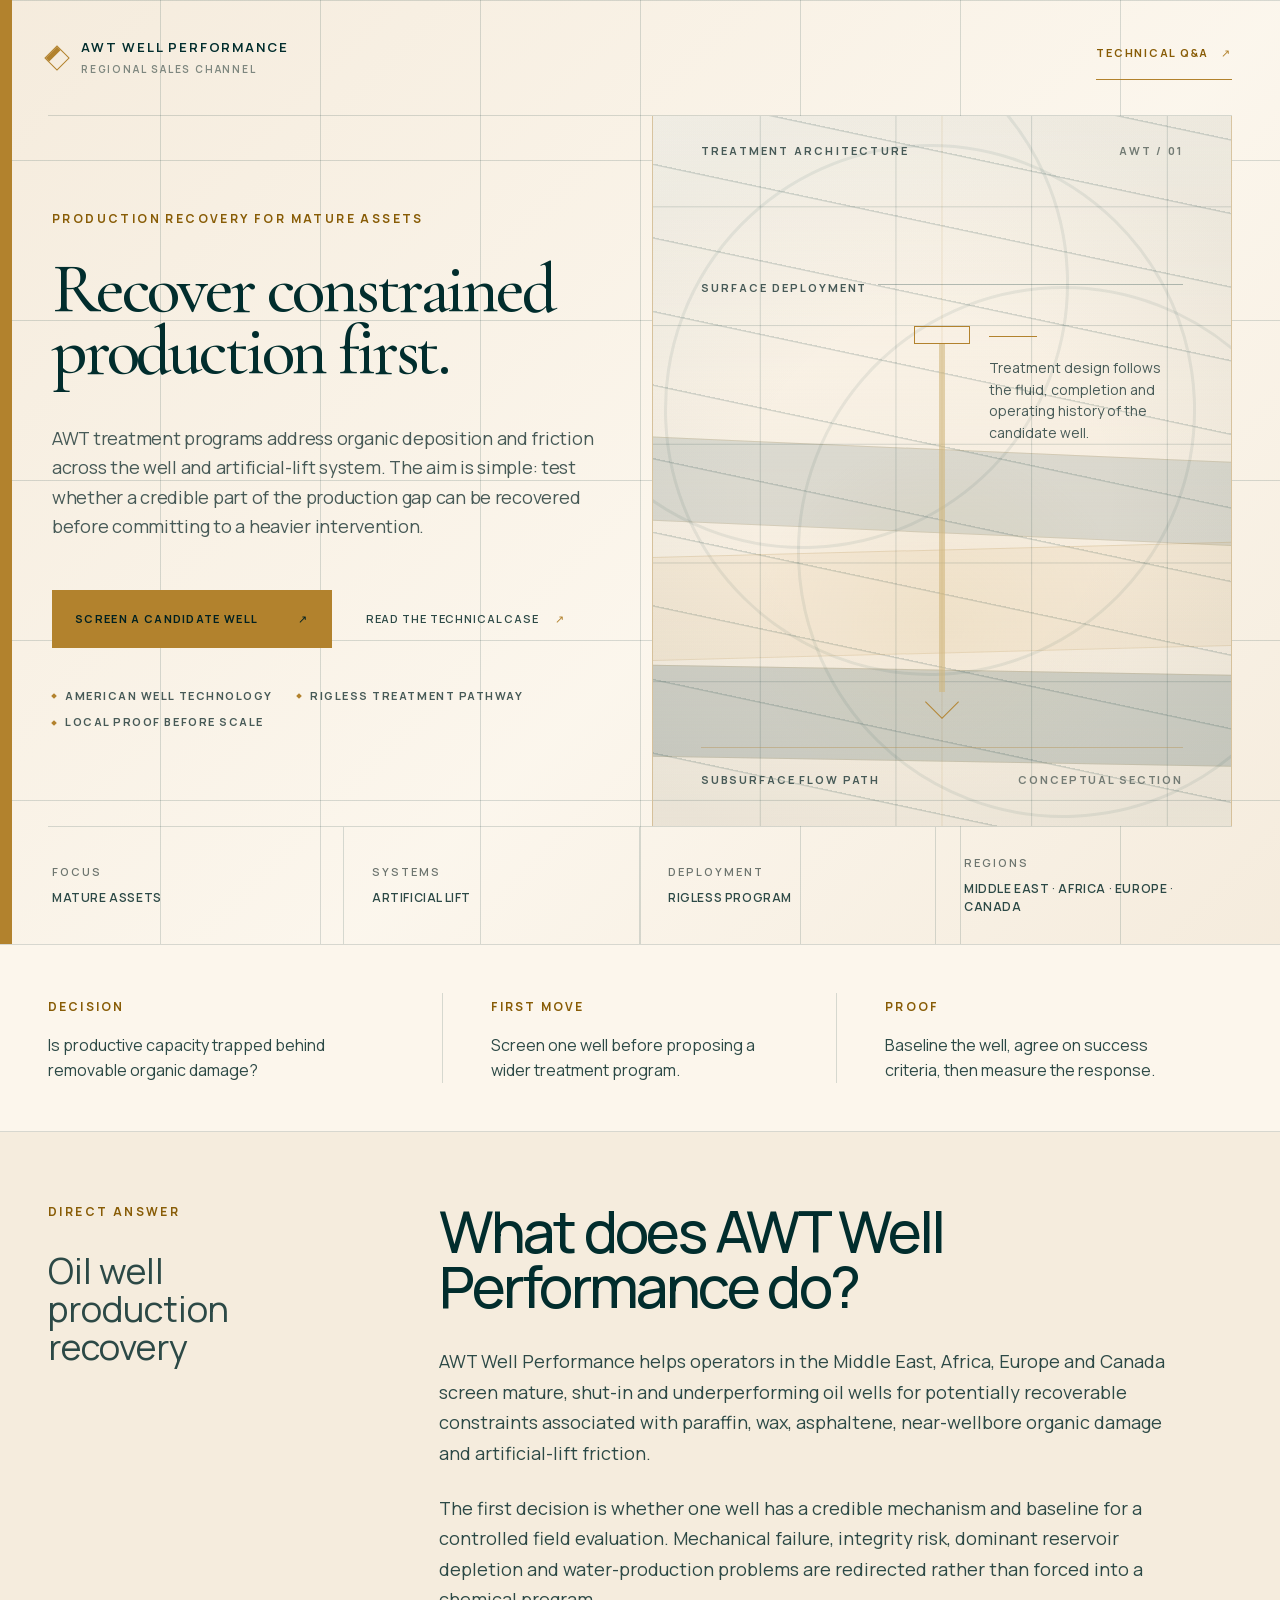
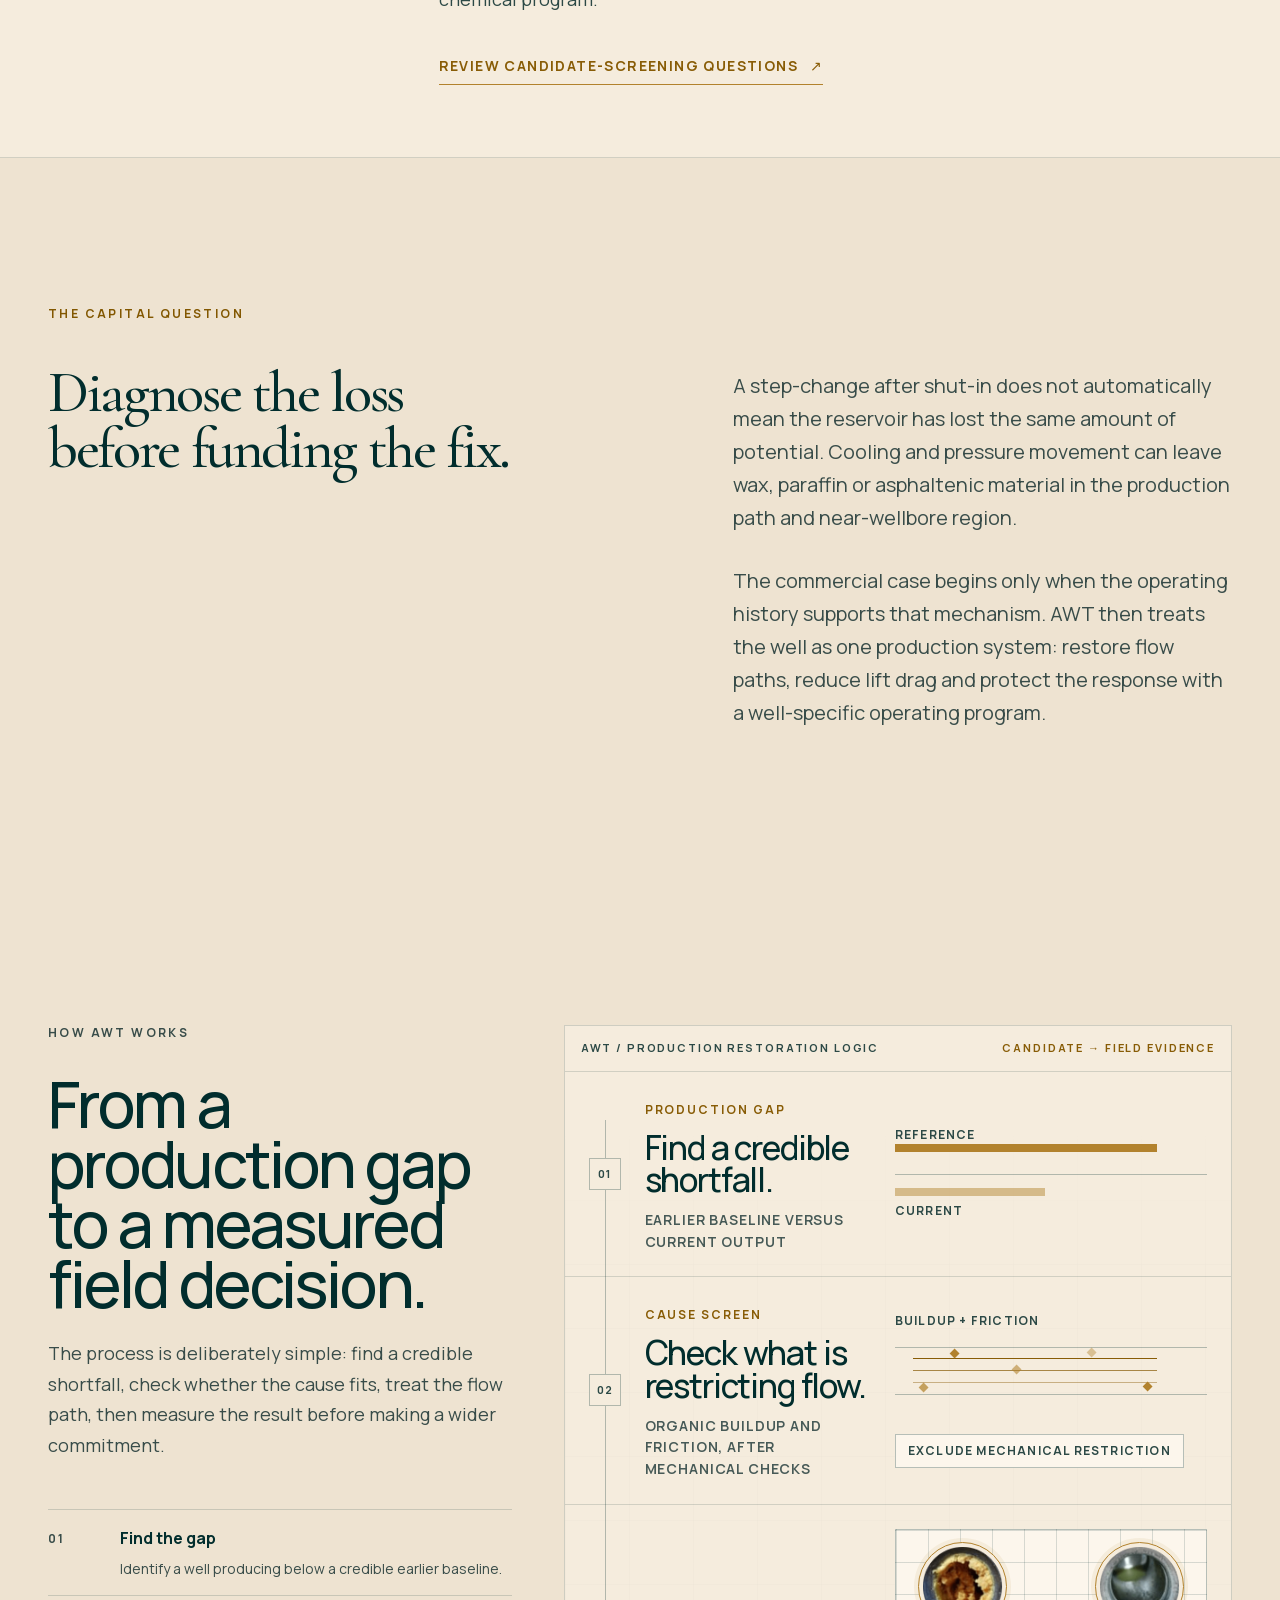
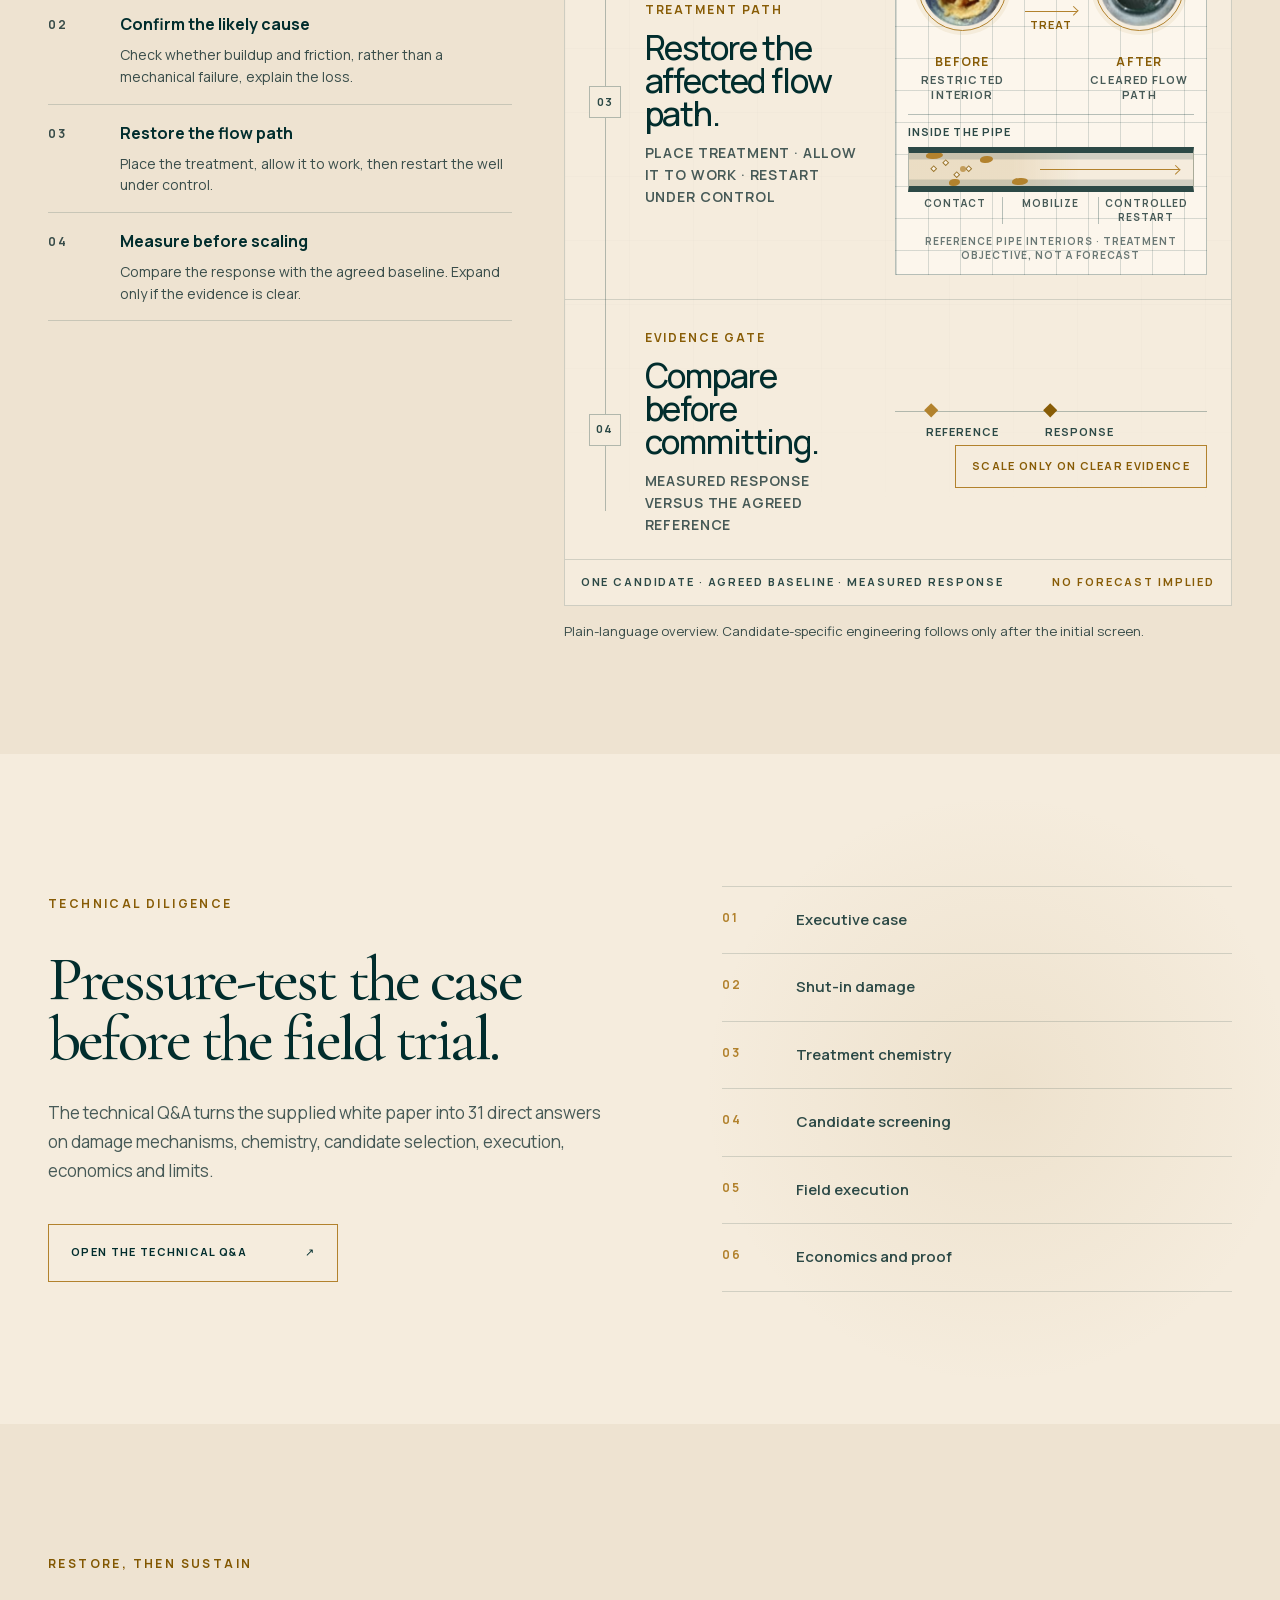
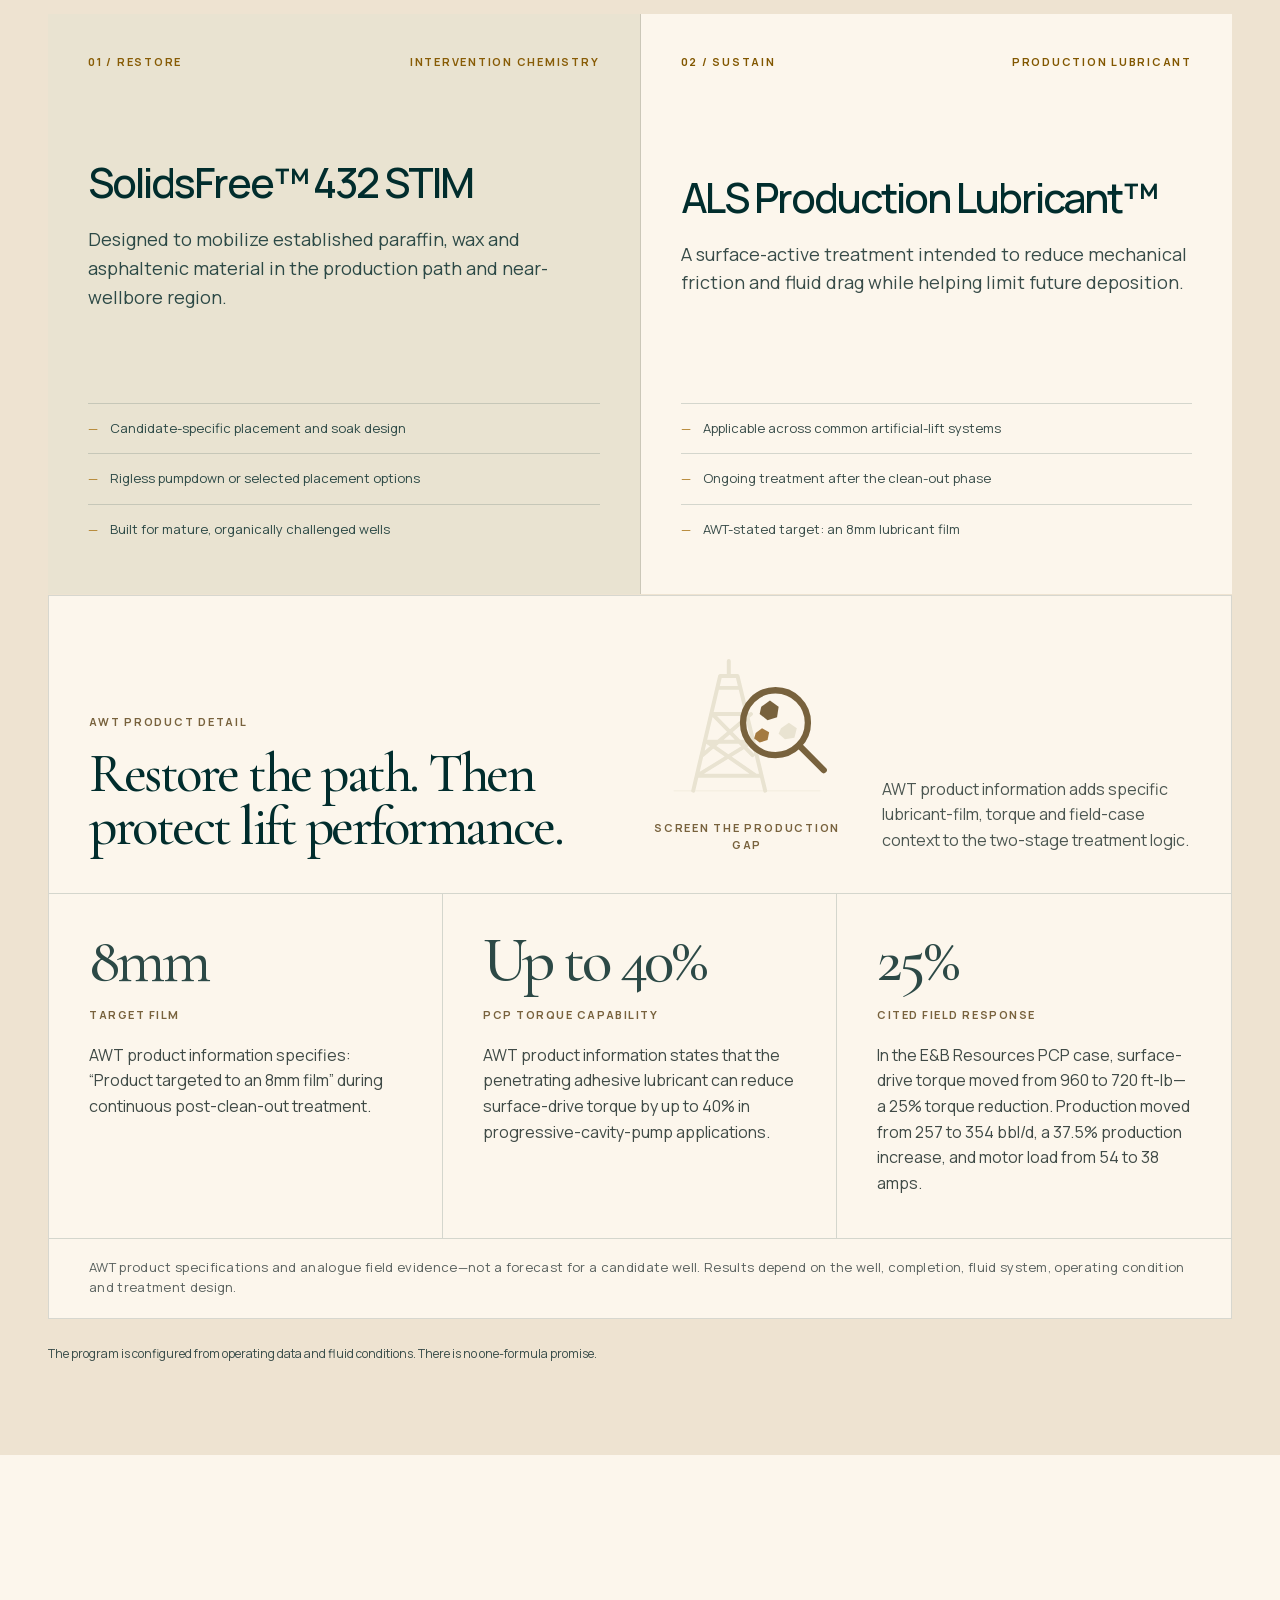
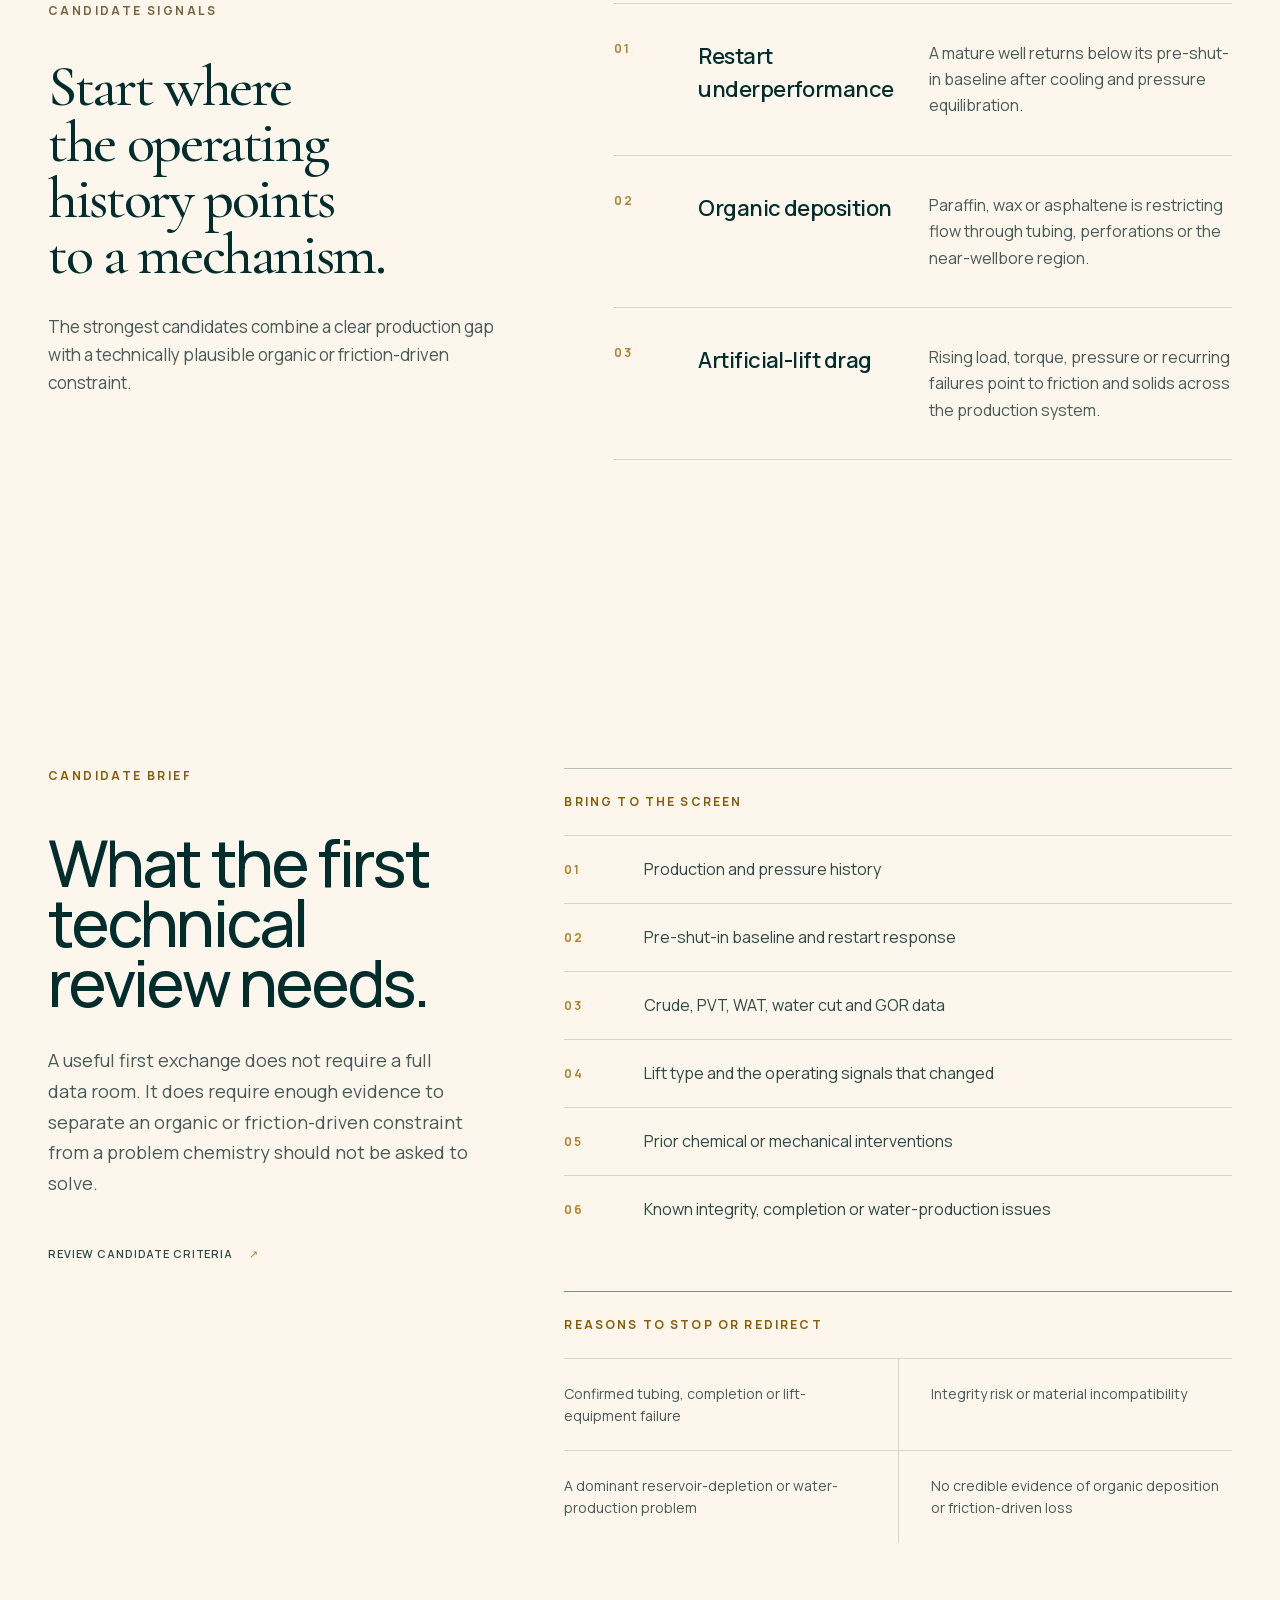
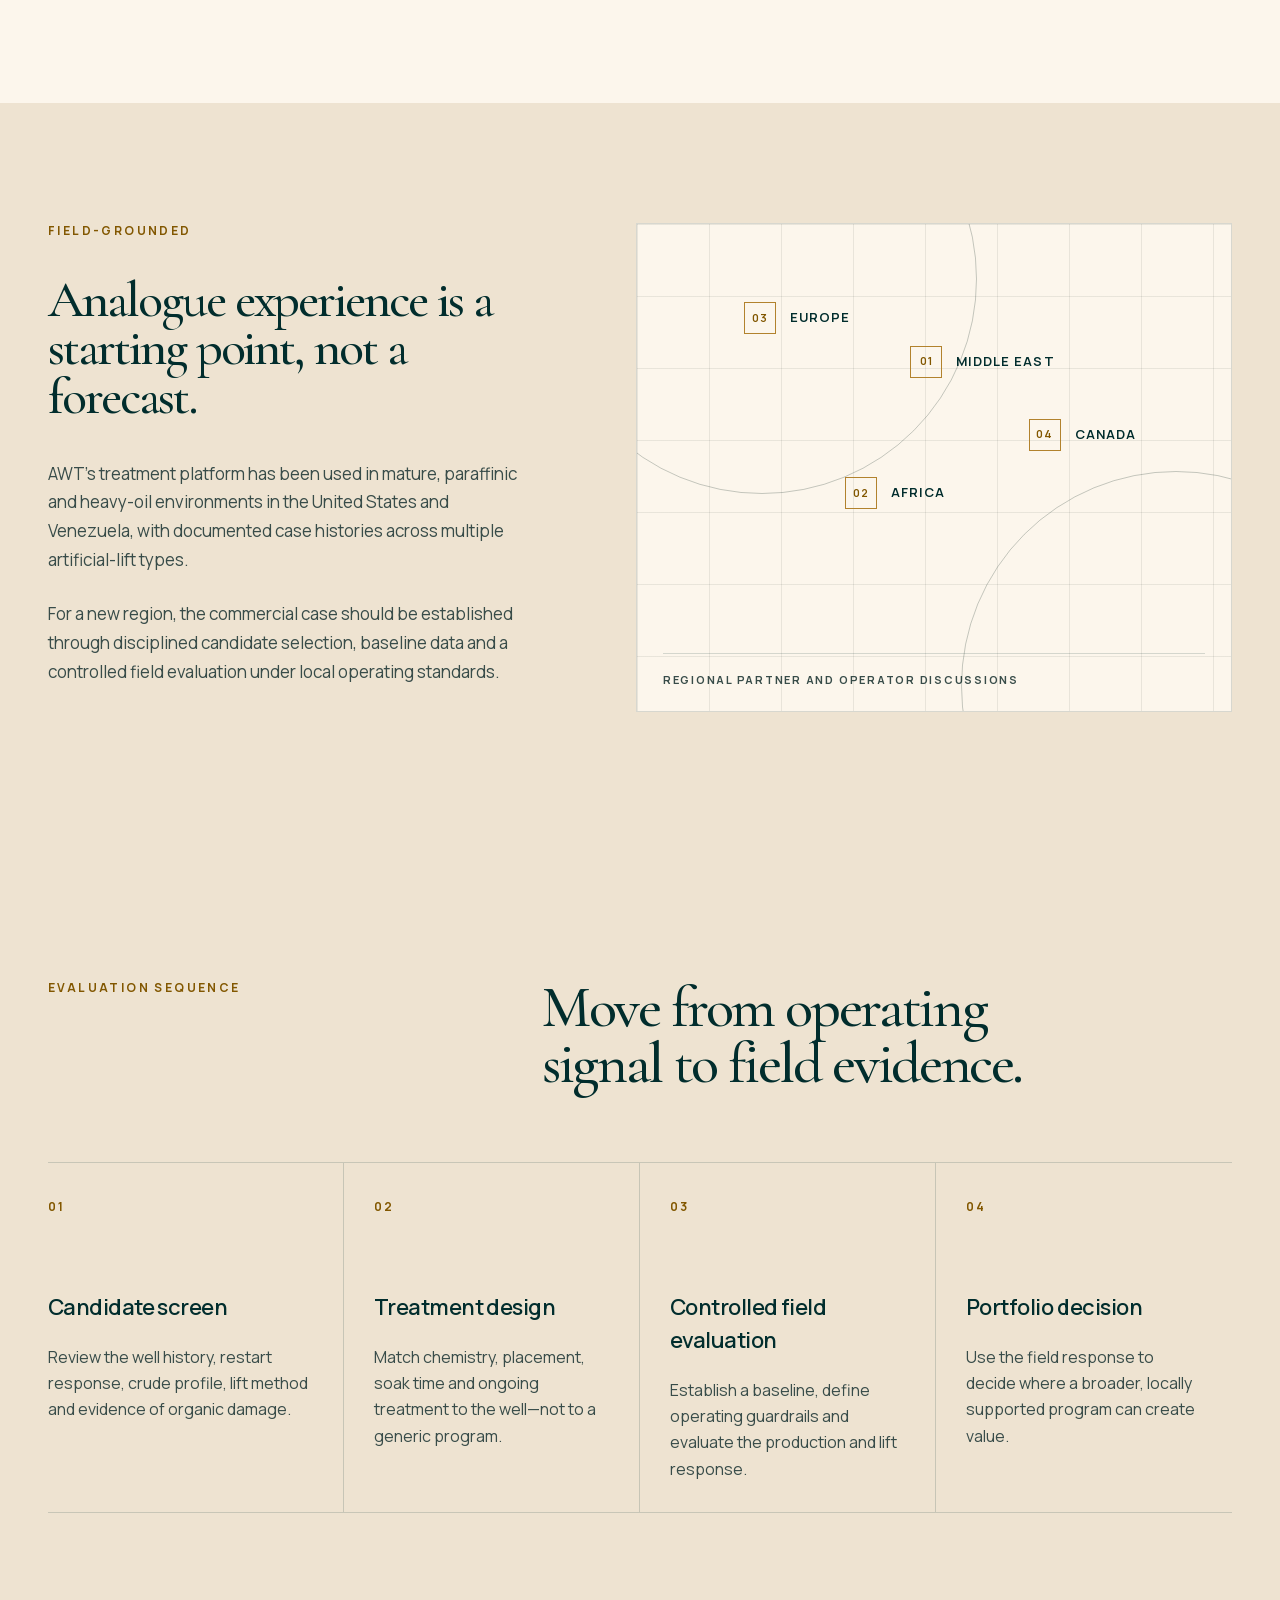
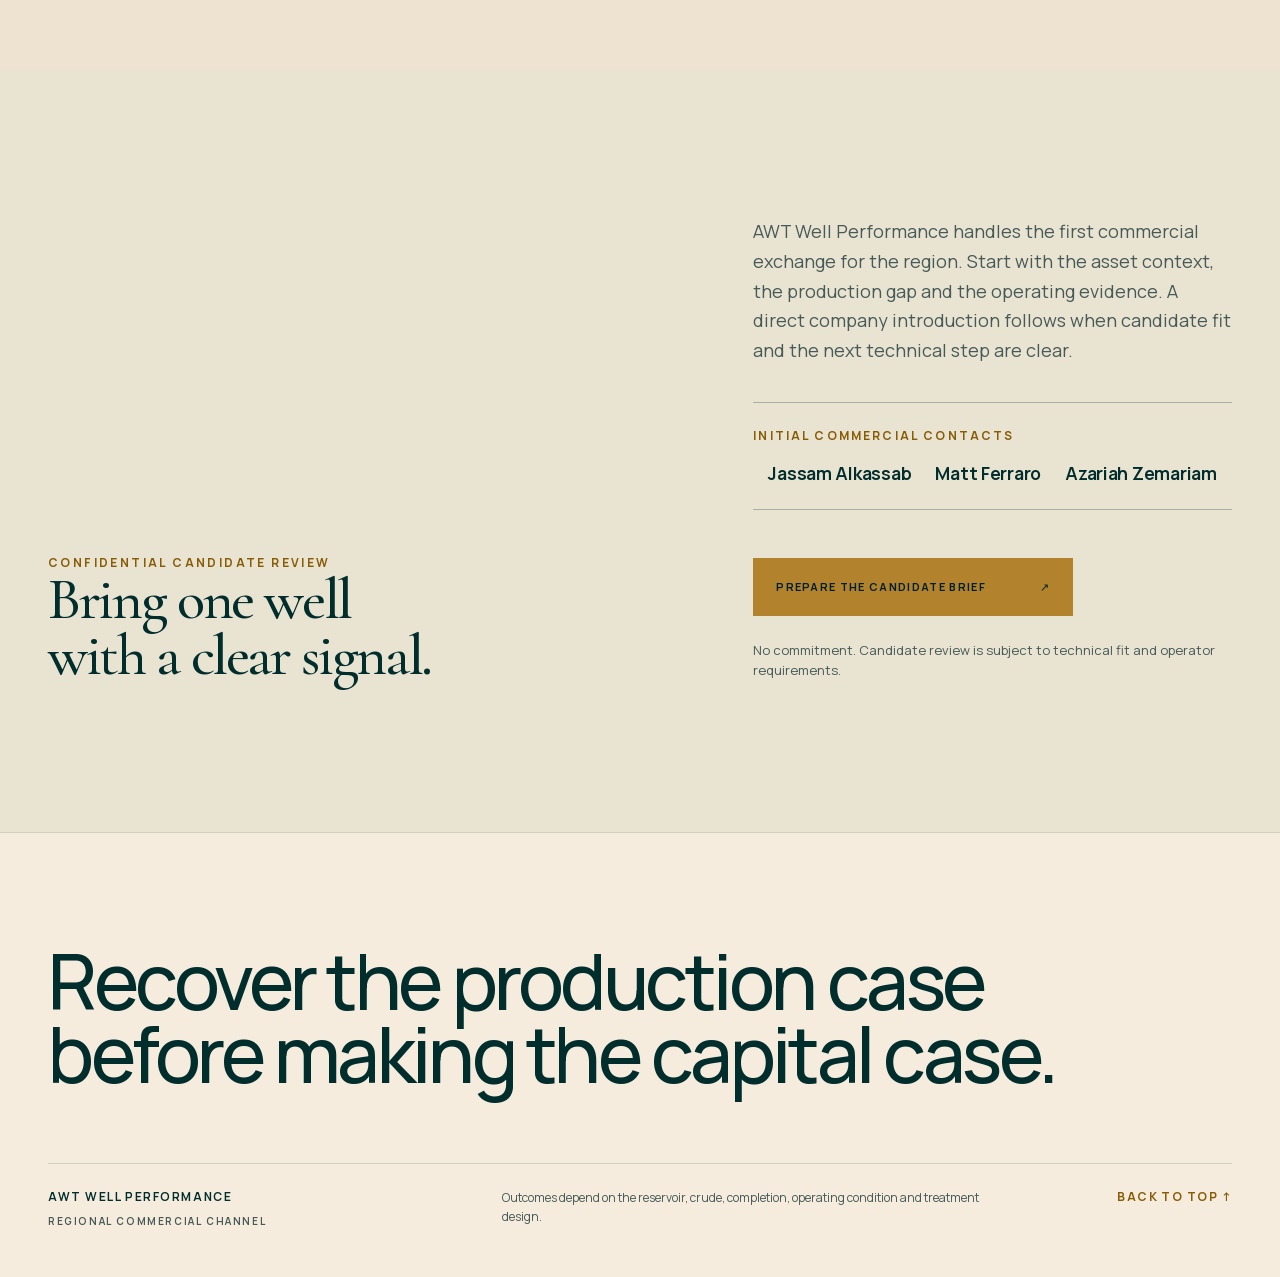
==== commit e7104085: "Publish darker evidence values" ====
--- a/index.html
+++ b/index.html
@@ -1 +1 @@
-<!DOCTYPE html><html lang="en" style="--site-og-image:url(&quot;/og-warm-limestone-v2.png&quot;)"><head><meta charSet="utf-8"/><meta name="viewport" content="width=device-width, initial-scale=1"/><link rel="preload" href="/_next/static/media/01e4147cff8141ee-s.p.10ked.7w885.g.woff2" as="font" crossorigin="" type="font/woff2"/><link rel="preload" href="/_next/static/media/a343f882a40d2cc9-s.p.0kho-wj7-y-w1.woff2" as="font" crossorigin="" type="font/woff2"/><link rel="stylesheet" href="/_next/static/chunks/0s3i25f2lakvu.css" data-precedence="next"/><link rel="preload" as="script" fetchPriority="low" href="/_next/static/chunks/03cfer45fiu76.js"/><script src="/_next/static/chunks/0pqt~8bl3ukh4.js" async=""></script><script src="/_next/static/chunks/10u3y4bw1ayzs.js" async=""></script><script src="/_next/static/chunks/13b.1zrnxoedg.js" async=""></script><script src="/_next/static/chunks/turbopack-0ru.-r58bqd0v.js" async=""></script><script src="/_next/static/chunks/011gvo_biuz3g.js" async=""></script><script src="/_next/static/chunks/0d3shmwh5_nmn.js" async=""></script><script src="/_next/static/chunks/0q9lsiodbi0l8.js" async=""></script><meta name="next-size-adjust" content=""/><title>Oil Well Production Recovery | AWT Well Performance</title><meta name="description" content="Screen mature, shut-in and underperforming oil wells for recoverable paraffin, wax, asphaltene and artificial-lift constraints."/><meta name="application-name" content="AWT Well Performance"/><meta name="keywords" content="oil well production recovery,paraffin treatment,asphaltene treatment,shut-in well recovery,mature oil wells,artificial lift friction,near-wellbore organic damage"/><meta name="referrer" content="origin-when-cross-origin"/><meta name="robots" content="index, follow"/><meta name="googlebot" content="index, follow, max-video-preview:-1, max-image-preview:large, max-snippet:-1"/><meta name="category" content="Oil and gas production technology"/><link rel="canonical" href="https://awtwellperformance.com/"/><meta property="og:title" content="Oil Well Production Recovery | AWT Well Performance"/><meta property="og:description" content="Screen mature, shut-in and underperforming oil wells for recoverable paraffin, wax, asphaltene and artificial-lift constraints."/><meta property="og:url" content="https://awtwellperformance.com/"/><meta property="og:image" content="https://awtwellperformance.com/og-warm-limestone-v2.png"/><meta property="og:image:width" content="1200"/><meta property="og:image:height" content="630"/><meta property="og:image:alt" content="AWT Well Performance oil well production recovery"/><meta name="twitter:card" content="summary_large_image"/><meta name="twitter:title" content="Oil Well Production Recovery | AWT Well Performance"/><meta name="twitter:description" content="Screen mature, shut-in and underperforming oil wells for recoverable paraffin, wax, asphaltene and artificial-lift constraints."/><meta name="twitter:image" content="https://awtwellperformance.com/og-warm-limestone-v2.png"/><link rel="icon" href="https://awtwellperformance.com/favicon.svg"/><script src="/_next/static/chunks/03~yq9q893hmn.js" noModule=""></script></head><body class="manrope_de7b2fa9-module__1ltb7q__variable cormorant_garamond_61b85bed-module__MlNwqW__variable"><div hidden=""><!--$--><!--/$--></div><script type="application/ld+json">{"@context":"https://schema.org","@graph":[{"@type":"WebSite","@id":"https://awtwellperformance.com/#website","name":"AWT Well Performance","url":"https://awtwellperformance.com/","description":"A regional commercial channel for candidate-led oil well production recovery across the Middle East, Africa, Europe and Canada.","inLanguage":"en"},{"@type":"Organization","@id":"https://awtwellperformance.com/#organization","name":"AWT Well Performance","url":"https://awtwellperformance.com/","description":"Regional commercial channel for American Well Technology production recovery programs.","areaServed":[{"@type":"Place","name":"Middle East"},{"@type":"Place","name":"Africa"},{"@type":"Place","name":"Europe"},{"@type":"Place","name":"Canada"}],"knowsAbout":["Oil well production recovery","Paraffin and wax deposition","Asphaltene deposition","Near-wellbore organic damage","Artificial-lift friction","Candidate screening and field evaluation"]},{"@type":"Service","@id":"https://awtwellperformance.com/#service","name":"Oil well production recovery candidate screening and field evaluation","serviceType":"Candidate-led screening, treatment design and measured field evaluation for organically constrained oil wells","description":"Screen mature, shut-in and underperforming oil wells for recoverable paraffin, wax, asphaltene and artificial-lift constraints.","provider":{"@id":"https://awtwellperformance.com/#organization"},"areaServed":[{"@type":"Place","name":"Middle East"},{"@type":"Place","name":"Africa"},{"@type":"Place","name":"Europe"},{"@type":"Place","name":"Canada"}],"audience":{"@type":"Audience","audienceType":"Oil and gas asset executives, production leaders and production engineers"}},{"@type":"WebPage","@id":"https://awtwellperformance.com/#webpage","url":"https://awtwellperformance.com/","name":"Oil Well Production Recovery | AWT Well Performance","description":"Screen mature, shut-in and underperforming oil wells for recoverable paraffin, wax, asphaltene and artificial-lift constraints.","isPartOf":{"@id":"https://awtwellperformance.com/#website"},"about":{"@id":"https://awtwellperformance.com/#service"},"mainEntity":{"@id":"https://awtwellperformance.com/#service"},"inLanguage":"en"}]}</script><main><header class="site-header"><a class="wordmark" href="#top" aria-label="AWT Well Performance home"><span class="wordmark-mark" aria-hidden="true"></span><span>AWT Well Performance<small>Regional sales channel</small></span></a><a class="header-cta" href="/questions/">Technical Q&amp;A<span aria-hidden="true">↗</span></a></header><section class="hero" id="top"><div class="hero-copy"><div class="eyebrow">Production recovery for mature assets</div><h1>Recover constrained<br/> production first.</h1><p class="hero-intro">AWT treatment programs address organic deposition and friction across the well and artificial-lift system. The aim is simple: test whether a credible part of the production gap can be recovered before committing to a heavier intervention.</p><div class="hero-actions"><a class="button button-primary" href="/questions/#commercial-contact">Screen a candidate well<span aria-hidden="true">↗</span></a><a class="text-link" href="/questions/">Read the technical case<span aria-hidden="true">↗</span></a></div><div class="hero-proofline"><span>American Well Technology</span><span>Rigless treatment pathway</span><span>Local proof before scale</span></div></div><div class="architecture" aria-label="Conceptual treatment architecture"><div class="architecture-head"><span>Treatment architecture</span><span>AWT / 01</span></div><div class="formation formation-one"></div><div class="formation formation-two"></div><div class="formation formation-three"></div><div class="contour contour-one"></div><div class="contour contour-two"></div><div class="contour contour-three"></div><div class="surface-label">Surface deployment</div><div class="surface-rule"></div><div class="wellhead"></div><div class="well-path"><span class="flow flow-one"></span><span class="flow flow-two"></span><span class="flow flow-three"></span></div><div class="target-zone"></div><p class="architecture-note">Treatment design follows the fluid, completion and operating history of the candidate well.</p><div class="architecture-foot"><span>Subsurface flow path</span><span>Conceptual section</span></div></div><div class="hero-rail"><div><span>Focus</span>Mature assets</div><div><span>Systems</span>Artificial lift</div><div><span>Deployment</span>Rigless program</div><div><span>Regions</span>Middle East · Africa · Europe · Canada</div></div></section><section class="decision-brief section-shell" aria-label="Executive decision brief" data-reveal="stagger"><div><span>Decision</span><p>Is productive capacity trapped behind removable organic damage?</p></div><div><span>First move</span><p>Screen one well before proposing a wider treatment program.</p></div><div><span>Proof</span><p>Baseline the well, agree on success criteria, then measure the response.</p></div></section><section class="answer-summary section-shell" aria-labelledby="answer-summary-title" data-reveal="section"><div><span class="section-kicker">Direct answer</span><p>Oil well production recovery</p></div><div class="answer-summary-copy"><h2 id="answer-summary-title">What does AWT Well Performance do?</h2><p>AWT Well Performance helps operators in the Middle East, Africa, Europe and Canada screen mature, shut-in and underperforming oil wells for potentially recoverable constraints associated with paraffin, wax, asphaltene, near-wellbore organic damage and artificial-lift friction.</p><p>The first decision is whether one well has a credible mechanism and baseline for a controlled field evaluation. Mechanical failure, integrity risk, dominant reservoir depletion and water-production problems are redirected rather than forced into a chemical program.</p><a href="/questions/#candidate">Review candidate-screening questions<span aria-hidden="true">↗</span></a></div></section><section class="executive-case section-shell" data-reveal="section"><div class="section-kicker">The capital question</div><div class="executive-grid"><h2>Diagnose the loss<br/> before funding the fix.</h2><div class="case-copy"><p>A step-change after shut-in does not automatically mean the reservoir has lost the same amount of potential. Cooling and pressure movement can leave wax, paraffin or asphaltenic material in the production path and near-wellbore region.</p><p>The commercial case begins only when the operating history supports that mechanism. AWT then treats the well as one production system: restore flow paths, reduce lift drag and protect the response with a well-specific operating program.</p></div></div></section><section class="how-it-works section-shell" id="how-it-works" data-reveal="section"><div class="how-it-works-copy"><div class="section-kicker">How AWT works</div><h2>From a production gap to a measured field decision.</h2><p>The process is deliberately simple: find a credible shortfall, check whether the cause fits, treat the flow path, then measure the result before making a wider commitment.</p><ol class="how-it-works-steps" data-reveal="stagger"><li><span>01</span><div><h3>Find the gap</h3><p>Identify a well producing below a credible earlier baseline.</p></div></li><li><span>02</span><div><h3>Confirm the likely cause</h3><p>Check whether buildup and friction, rather than a mechanical failure, explain the loss.</p></div></li><li><span>03</span><div><h3>Restore the flow path</h3><p>Place the treatment, allow it to work, then restart the well under control.</p></div></li><li><span>04</span><div><h3>Measure before scaling</h3><p>Compare the response with the agreed baseline. Expand only if the evidence is clear.</p></div></li></ol></div><figure class="how-it-works-figure" data-reveal="visual" data-motion-replay="true"><div class="process-instrument" aria-hidden="true"><div class="process-instrument__head"><span>AWT / Production restoration logic</span><span>Candidate → field evidence</span></div><div class="field-sequence"><span class="field-sequence__spine"></span><span class="field-sequence__progress"></span><article class="field-station field-station--gap" data-sequence-step="true"><span class="field-station__node">01</span><div class="field-station__copy"><span>Production gap</span><h3>Find a credible shortfall.</h3><p>Earlier baseline versus current output</p></div><div class="field-baseline"><span class="field-baseline__axis"></span><span class="field-baseline__reference"></span><span class="field-baseline__current"></span><small class="field-baseline__reference-label">Reference</small><small class="field-baseline__current-label">Current</small></div></article><article class="field-station field-station--screen" data-sequence-step="true"><span class="field-station__node">02</span><div class="field-station__copy"><span>Cause screen</span><h3>Check what is restricting flow.</h3><p>Organic buildup and friction, after mechanical checks</p></div><div class="field-screen"><span class="field-screen__pipe field-screen__pipe--top"></span><span class="field-screen__pipe field-screen__pipe--bottom"></span><span class="field-screen__flow"><i></i><i></i><i></i></span><span class="field-screen__deposits"><i></i><i></i><i></i><i></i><i></i></span><small class="field-screen__label">Buildup + friction</small><small class="field-screen__mechanical">Exclude mechanical restriction</small></div></article><article class="field-station field-station--restore" data-sequence-step="true"><span class="field-station__node">03</span><div class="field-station__copy"><span>Treatment path</span><h3>Restore the affected flow path.</h3><p>Place treatment · allow it to work · restart under control</p></div><div class="field-pipe"><div class="field-pipe__references"><figure class="field-pipe__reference"><span class="field-pipe__image"><img alt="" loading="lazy" width="360" height="360" decoding="async" data-nimg="1" style="color:transparent" src="/pipe-buildup-reference.png"/></span><figcaption><strong>Before</strong><span>Restricted interior</span></figcaption></figure><span class="field-pipe__transition"><i></i>Treat</span><figure class="field-pipe__reference"><span class="field-pipe__image"><img alt="" loading="lazy" width="360" height="360" decoding="async" data-nimg="1" style="color:transparent" src="/pipe-cleared-reference.png"/></span><figcaption><strong>After</strong><span>Cleared flow path</span></figcaption></figure></div><div class="field-pipe__inside"><span class="field-pipe__inside-label">Inside the pipe</span><div class="field-pipe__cutaway"><span class="field-pipe__buildup"><i></i><i></i><i></i><i></i><i></i></span><span class="field-pipe__treatment"><i></i><i></i><i></i><i></i></span><span class="field-pipe__flow"></span></div><div class="field-pipe__stages"><span>Contact</span><span>Mobilize</span><span>Controlled restart</span></div></div><small>Reference pipe interiors · treatment objective, not a forecast</small></div></article><article class="field-station field-station--evidence" data-sequence-step="true"><span class="field-station__node">04</span><div class="field-station__copy"><span>Evidence gate</span><h3>Compare before committing.</h3><p>Measured response versus the agreed reference</p></div><div class="field-evidence"><span class="field-evidence__axis"></span><span class="field-evidence__reference"><i></i>Reference</span><span class="field-evidence__response"><i></i>Response</span><strong>Scale only on clear evidence</strong></div></article></div><div class="process-instrument__foot"><span>One candidate · agreed baseline · measured response</span><span>No forecast implied</span></div></div><figcaption>Plain-language overview. Candidate-specific engineering follows only after the initial screen.</figcaption></figure></section><section class="knowledge-bridge section-shell" data-reveal="section"><div class="knowledge-bridge-copy"><div class="section-kicker">Technical diligence</div><h2>Pressure-test the case before the field trial.</h2><p>The technical Q&amp;A turns the supplied white paper into 31 direct answers on damage mechanisms, chemistry, candidate selection, execution, economics and limits.</p><a class="button button-ghost" href="/questions/">Open the technical Q&amp;A<span aria-hidden="true">↗</span></a></div><div class="knowledge-index" aria-label="Q and A topic index" data-reveal="stagger"><div><span>01</span> Executive case</div><div><span>02</span> Shut-in damage</div><div><span>03</span> Treatment chemistry</div><div><span>04</span> Candidate screening</div><div><span>05</span> Field execution</div><div><span>06</span> Economics and proof</div></div></section><section class="approach section-shell" id="approach" data-reveal="section"><div class="section-kicker">Restore, then sustain</div><div class="approach-grid" data-reveal="stagger"><article class="product-card product-card-dark"><div class="product-meta"><span>01 / Restore</span><span>Intervention chemistry</span></div><div><h3>SolidsFree™ 432 STIM</h3><p>Designed to mobilize established paraffin, wax and asphaltenic material in the production path and near-wellbore region.</p></div><ul><li>Candidate-specific placement and soak design</li><li>Rigless pumpdown or selected placement options</li><li>Built for mature, organically challenged wells</li></ul></article><article class="product-card product-card-light"><div class="product-meta"><span>02 / Sustain</span><span>Production lubricant</span></div><div><h3>ALS Production Lubricant™</h3><p>A surface-active treatment intended to reduce mechanical friction and fluid drag while helping limit future deposition.</p></div><ul><li>Applicable across common artificial-lift systems</li><li>Ongoing treatment after the clean-out phase</li><li>AWT-stated target: an 8mm lubricant film</li></ul></article></div><section class="source-proof" aria-labelledby="source-proof-title" data-reveal="section"><header class="source-proof__head"><div><span>AWT product detail</span><h2 id="source-proof-title">Restore the path. Then protect lift performance.</h2></div><div class="source-proof__well" aria-hidden="true"><svg viewBox="0 0 220 220" focusable="false"><path class="source-proof__ground" d="M18 188H202"></path><path class="source-proof__derrick" d="M42 188 76 43h22l35 145M57 126h60M65 91h43M73 58h28M54 143l61-52M66 91l51 52M47 169h81M59 126l62 43M47 169l70-43M87 43V24"></path><circle class="source-proof__lens" cx="146" cy="102" r="41"></circle><path class="source-proof__handle" d="m176 131 31 31"></path><path class="source-proof__deposit source-proof__deposit--one" d="m128 82 11-8 11 8-2 13-12 4-10-8Z"></path><path class="source-proof__deposit source-proof__deposit--two" d="m153 109 10-7 10 7-3 12-12 2-8-7Z"></path><path class="source-proof__deposit source-proof__deposit--three" d="m121 115 8-6 9 5-2 10-10 3-7-5Z"></path></svg><span>Screen the production gap</span></div><p>AWT product information adds specific lubricant-film, torque and field-case context to the two-stage treatment logic.</p></header><div class="source-proof__grid" data-reveal="stagger"><article><strong>8mm</strong><span>Target film</span><p>AWT product information specifies: “Product targeted to an 8mm film” during continuous post-clean-out treatment.</p></article><article><strong>Up to 40%</strong><span>PCP torque capability</span><p>AWT product information states that the penetrating adhesive lubricant can reduce surface-drive torque by up to 40% in progressive-cavity-pump applications.</p></article><article><strong>25%</strong><span>Cited field response</span><p>In the E&amp;B Resources PCP case, surface-drive torque moved from 960 to 720 ft-lb—a 25% torque reduction. Production moved from 257 to 354 bbl/d, a 37.5% production increase, and motor load from 54 to 38 amps.</p></article></div><p class="source-proof__note">AWT product specifications and analogue field evidence—not a forecast for a candidate well. Results depend on the well, completion, fluid system, operating condition and treatment design.</p></section><p class="approach-note">The program is configured from operating data and fluid conditions. There is no one-formula promise.</p></section><section class="fit section-shell" id="fit" data-reveal="section"><div class="fit-heading"><div class="section-kicker">Candidate signals</div><h2>Start where the operating history points to a mechanism.</h2><p>The strongest candidates combine a clear production gap with a technically plausible organic or friction-driven constraint.</p></div><div class="signal-list" data-reveal="stagger"><article><span>01</span><h3>Restart underperformance</h3><p>A mature well returns below its pre-shut-in baseline after cooling and pressure equilibration.</p></article><article><span>02</span><h3>Organic deposition</h3><p>Paraffin, wax or asphaltene is restricting flow through tubing, perforations or the near-wellbore region.</p></article><article><span>03</span><h3>Artificial-lift drag</h3><p>Rising load, torque, pressure or recurring failures point to friction and solids across the production system.</p></article></div></section><section class="screening section-shell" id="screening" data-reveal="section"><div class="screening-intro"><div class="section-kicker">Candidate brief</div><h2>What the first technical review needs.</h2><p>A useful first exchange does not require a full data room. It does require enough evidence to separate an organic or friction-driven constraint from a problem chemistry should not be asked to solve.</p><a class="text-link screening-link" href="/questions/#candidate">Review candidate criteria<span aria-hidden="true">↗</span></a></div><div class="screening-data"><div class="screening-table" data-reveal="stagger"><span class="screening-table-title">Bring to the screen</span><div><small>01</small><p>Production and pressure history</p></div><div><small>02</small><p>Pre-shut-in baseline and restart response</p></div><div><small>03</small><p>Crude, PVT, WAT, water cut and GOR data</p></div><div><small>04</small><p>Lift type and the operating signals that changed</p></div><div><small>05</small><p>Prior chemical or mechanical interventions</p></div><div><small>06</small><p>Known integrity, completion or water-production issues</p></div></div><div class="stop-list"><span>Reasons to stop or redirect</span><p>Confirmed tubing, completion or lift-equipment failure</p><p>Integrity risk or material incompatibility</p><p>A dominant reservoir-depletion or water-production problem</p><p>No credible evidence of organic deposition or friction-driven loss</p></div></div></section><section class="evidence section-shell" data-reveal="section"><div class="evidence-panel"><div class="section-kicker">Field-grounded</div><h2>Analogue experience is a starting point, not a forecast.</h2><p>AWT’s treatment platform has been used in mature, paraffinic and heavy-oil environments in the United States and Venezuela, with documented case histories across multiple artificial-lift types.</p><p>For a new region, the commercial case should be established through disciplined candidate selection, baseline data and a controlled field evaluation under local operating standards.</p></div><div class="evidence-map" aria-label="Regional program focus" data-reveal="visual"><div class="map-grid"></div><div class="region region-middle-east"><span>01</span>Middle East</div><div class="region region-africa"><span>02</span>Africa</div><div class="region region-europe"><span>03</span>Europe</div><div class="region region-canada"><span>04</span>Canada</div><div class="map-caption">Regional partner and operator discussions</div></div></section><section class="process section-shell" id="process" data-reveal="section"><div class="process-heading"><div class="section-kicker">Evaluation sequence</div><h2>Move from operating signal to field evidence.</h2></div><div class="process-grid" data-reveal="stagger"><article><span>01</span><h3>Candidate screen</h3><p>Review the well history, restart response, crude profile, lift method and evidence of organic damage.</p></article><article><span>02</span><h3>Treatment design</h3><p>Match chemistry, placement, soak time and ongoing treatment to the well—not to a generic program.</p></article><article><span>03</span><h3>Controlled field evaluation</h3><p>Establish a baseline, define operating guardrails and evaluate the production and lift response.</p></article><article><span>04</span><h3>Portfolio decision</h3><p>Use the field response to decide where a broader, locally supported program can create value.</p></article></div></section><section class="contact section-shell" id="contact" data-reveal="section"><div><div class="section-kicker">Confidential candidate review</div><h2>Bring one well<br/> with a clear signal.</h2></div><div class="contact-action"><p>AWT Well Performance handles the first commercial exchange for the region. Start with the asset context, the production gap and the operating evidence. A direct company introduction follows when candidate fit and the next technical step are clear.</p><div class="commercial-contacts"><span>Initial commercial contacts</span><ul><li><a href="mailto:jassam1967@gmail.com" aria-label="Email Jassam Alkassab">Jassam Alkassab</a></li><li><a href="mailto:mjferraro@icloud.com" aria-label="Email Matt Ferraro">Matt Ferraro</a></li><li><a href="mailto:azariahz@gmail.com" aria-label="Email Azariah Zemariam">Azariah Zemariam</a></li></ul></div><a class="button button-light" href="/questions/#commercial-contact">Prepare the candidate brief<span aria-hidden="true">↗</span></a><span class="contact-note">No commitment. Candidate review is subject to technical fit and operator requirements.</span></div></section><footer class="statement-footer" data-reveal="section"><p class="footer-statement">Recover the production case before making the capital case.</p><div class="footer-meta"><div class="footer-brand">AWT Well Performance<span>Regional commercial channel</span></div><p>Outcomes depend on the reservoir, crude, completion, operating condition and treatment design.</p><a href="#top">Back to top ↑</a></div></footer></main><!--$--><!--/$--><script src="/_next/static/chunks/03cfer45fiu76.js" id="_R_" async=""></script><script>(self.__next_f=self.__next_f||[]).push([0])</script><script>self.__next_f.push([1,"1:\"$Sreact.fragment\"\n2:I[28224,[\"/_next/static/chunks/011gvo_biuz3g.js\",\"/_next/static/chunks/0d3shmwh5_nmn.js\"],\"default\"]\n3:I[39756,[\"/_next/static/chunks/011gvo_biuz3g.js\",\"/_next/static/chunks/0d3shmwh5_nmn.js\"],\"default\"]\n4:I[37457,[\"/_next/static/chunks/011gvo_biuz3g.js\",\"/_next/static/chunks/0d3shmwh5_nmn.js\"],\"default\"]\na:I[68027,[\"/_next/static/chunks/011gvo_biuz3g.js\",\"/_next/static/chunks/0d3shmwh5_nmn.js\"],\"default\",1]\n:HL[\"/_next/static/chunks/0s3i25f2lakvu.css\",\"style\"]\n:HL[\"/_next/static/media/01e4147cff8141ee-s.p.10ked.7w885.g.woff2\",\"font\",{\"crossOrigin\":\"\",\"type\":\"font/woff2\"}]\n:HL[\"/_next/static/media/a343f882a40d2cc9-s.p.0kho-wj7-y-w1.woff2\",\"font\",{\"crossOrigin\":\"\",\"type\":\"font/woff2\"}]\n5:T8b3,"])</script><script>self.__next_f.push([1,"{\"@context\":\"https://schema.org\",\"@graph\":[{\"@type\":\"WebSite\",\"@id\":\"https://awtwellperformance.com/#website\",\"name\":\"AWT Well Performance\",\"url\":\"https://awtwellperformance.com/\",\"description\":\"A regional commercial channel for candidate-led oil well production recovery across the Middle East, Africa, Europe and Canada.\",\"inLanguage\":\"en\"},{\"@type\":\"Organization\",\"@id\":\"https://awtwellperformance.com/#organization\",\"name\":\"AWT Well Performance\",\"url\":\"https://awtwellperformance.com/\",\"description\":\"Regional commercial channel for American Well Technology production recovery programs.\",\"areaServed\":[{\"@type\":\"Place\",\"name\":\"Middle East\"},{\"@type\":\"Place\",\"name\":\"Africa\"},{\"@type\":\"Place\",\"name\":\"Europe\"},{\"@type\":\"Place\",\"name\":\"Canada\"}],\"knowsAbout\":[\"Oil well production recovery\",\"Paraffin and wax deposition\",\"Asphaltene deposition\",\"Near-wellbore organic damage\",\"Artificial-lift friction\",\"Candidate screening and field evaluation\"]},{\"@type\":\"Service\",\"@id\":\"https://awtwellperformance.com/#service\",\"name\":\"Oil well production recovery candidate screening and field evaluation\",\"serviceType\":\"Candidate-led screening, treatment design and measured field evaluation for organically constrained oil wells\",\"description\":\"Screen mature, shut-in and underperforming oil wells for recoverable paraffin, wax, asphaltene and artificial-lift constraints.\",\"provider\":{\"@id\":\"https://awtwellperformance.com/#organization\"},\"areaServed\":[{\"@type\":\"Place\",\"name\":\"Middle East\"},{\"@type\":\"Place\",\"name\":\"Africa\"},{\"@type\":\"Place\",\"name\":\"Europe\"},{\"@type\":\"Place\",\"name\":\"Canada\"}],\"audience\":{\"@type\":\"Audience\",\"audienceType\":\"Oil and gas asset executives, production leaders and production engineers\"}},{\"@type\":\"WebPage\",\"@id\":\"https://awtwellperformance.com/#webpage\",\"url\":\"https://awtwellperformance.com/\",\"name\":\"Oil Well Production Recovery | AWT Well Performance\",\"description\":\"Screen mature, shut-in and underperforming oil wells for recoverable paraffin, wax, asphaltene and artificial-lift constraints.\",\"isPartOf\":{\"@id\":\"https://awtwellperformance.com/#website\"},\"about\":{\"@id\":\"https://awtwellperformance.com/#service\"},\"mainEntity\":{\"@id\":\"https://awtwellperformance.com/#service\"},\"inLanguage\":\"en\"}]}"])</script><script>self.__next_f.push([1,"0:{\"P\":null,\"c\":[\"\",\"\"],\"q\":\"\",\"i\":false,\"f\":[[[\"\",{\"children\":[\"__PAGE__\",{}]},\"$undefined\",\"$undefined\",16],[[\"$\",\"$1\",\"c\",{\"children\":[[[\"$\",\"link\",\"0\",{\"rel\":\"stylesheet\",\"href\":\"/_next/static/chunks/0s3i25f2lakvu.css\",\"precedence\":\"next\",\"crossOrigin\":\"$undefined\",\"nonce\":\"$undefined\"}],[\"$\",\"script\",\"script-0\",{\"src\":\"/_next/static/chunks/011gvo_biuz3g.js\",\"async\":true,\"nonce\":\"$undefined\"}],[\"$\",\"script\",\"script-1\",{\"src\":\"/_next/static/chunks/0d3shmwh5_nmn.js\",\"async\":true,\"nonce\":\"$undefined\"}]],[\"$\",\"html\",null,{\"lang\":\"en\",\"style\":{\"--site-og-image\":\"url(\\\"/og-warm-limestone-v2.png\\\")\"},\"children\":[\"$\",\"body\",null,{\"className\":\"manrope_de7b2fa9-module__1ltb7q__variable cormorant_garamond_61b85bed-module__MlNwqW__variable\",\"children\":[[\"$\",\"$L2\",null,{}],[\"$\",\"$L3\",null,{\"parallelRouterKey\":\"children\",\"error\":\"$undefined\",\"errorStyles\":\"$undefined\",\"errorScripts\":\"$undefined\",\"template\":[\"$\",\"$L4\",null,{}],\"templateStyles\":\"$undefined\",\"templateScripts\":\"$undefined\",\"notFound\":[[[\"$\",\"title\",null,{\"children\":\"404: This page could not be found.\"}],[\"$\",\"div\",null,{\"style\":{\"fontFamily\":\"system-ui,\\\"Segoe UI\\\",Roboto,Helvetica,Arial,sans-serif,\\\"Apple Color Emoji\\\",\\\"Segoe UI Emoji\\\"\",\"height\":\"100vh\",\"textAlign\":\"center\",\"display\":\"flex\",\"flexDirection\":\"column\",\"alignItems\":\"center\",\"justifyContent\":\"center\"},\"children\":[\"$\",\"div\",null,{\"children\":[[\"$\",\"style\",null,{\"dangerouslySetInnerHTML\":{\"__html\":\"body{color:#000;background:#fff;margin:0}.next-error-h1{border-right:1px solid rgba(0,0,0,.3)}@media (prefers-color-scheme:dark){body{color:#fff;background:#000}.next-error-h1{border-right:1px solid rgba(255,255,255,.3)}}\"}}],[\"$\",\"h1\",null,{\"className\":\"next-error-h1\",\"style\":{\"display\":\"inline-block\",\"margin\":\"0 20px 0 0\",\"padding\":\"0 23px 0 0\",\"fontSize\":24,\"fontWeight\":500,\"verticalAlign\":\"top\",\"lineHeight\":\"49px\"},\"children\":404}],[\"$\",\"div\",null,{\"style\":{\"display\":\"inline-block\"},\"children\":[\"$\",\"h2\",null,{\"style\":{\"fontSize\":14,\"fontWeight\":400,\"lineHeight\":\"49px\",\"margin\":0},\"children\":\"This page could not be found.\"}]}]]}]}]],[]],\"forbidden\":\"$undefined\",\"unauthorized\":\"$undefined\"}]]}]}]]}],{\"children\":[[\"$\",\"$1\",\"c\",{\"children\":[[[\"$\",\"script\",null,{\"type\":\"application/ld+json\",\"dangerouslySetInnerHTML\":{\"__html\":\"$5\"}}],\"$L6\"],[\"$L7\"],\"$L8\"]}],{},null,false,null]},null,false,null],\"$L9\",false]],\"m\":\"$undefined\",\"G\":[\"$a\",[\"$Lb\"]],\"S\":true,\"h\":null,\"s\":\"$undefined\",\"l\":\"$undefined\",\"p\":\"$undefined\",\"d\":\"$undefined\",\"b\":\"2ePScZOMdjmB2CPNWtMBl\"}\n"])</script><script>self.__next_f.push([1,"c:I[22016,[\"/_next/static/chunks/011gvo_biuz3g.js\",\"/_next/static/chunks/0d3shmwh5_nmn.js\",\"/_next/static/chunks/0q9lsiodbi0l8.js\"],\"\"]\n1b:I[97367,[\"/_next/static/chunks/011gvo_biuz3g.js\",\"/_next/static/chunks/0d3shmwh5_nmn.js\"],\"OutletBoundary\"]\n1c:\"$Sreact.suspense\"\n1e:I[97367,[\"/_next/static/chunks/011gvo_biuz3g.js\",\"/_next/static/chunks/0d3shmwh5_nmn.js\"],\"ViewportBoundary\"]\n20:I[97367,[\"/_next/static/chunks/011gvo_biuz3g.js\",\"/_next/static/chunks/0d3shmwh5_nmn.js\"],\"MetadataBoundary\"]\n"])</script><script>self.__next_f.push([1,"6:[\"$\",\"main\",null,{\"children\":[[\"$\",\"header\",null,{\"className\":\"site-header\",\"children\":[[\"$\",\"a\",null,{\"className\":\"wordmark\",\"href\":\"#top\",\"aria-label\":\"AWT Well Performance home\",\"children\":[[\"$\",\"span\",null,{\"className\":\"wordmark-mark\",\"aria-hidden\":\"true\"}],[\"$\",\"span\",null,{\"children\":[\"AWT Well Performance\",[\"$\",\"small\",null,{\"children\":\"Regional sales channel\"}]]}]]}],[\"$\",\"$Lc\",null,{\"className\":\"header-cta\",\"href\":\"/questions\",\"children\":[\"Technical Q\u0026A\",[\"$\",\"span\",null,{\"aria-hidden\":\"true\",\"children\":\"↗\"}]]}]]}],[\"$\",\"section\",null,{\"className\":\"hero\",\"id\":\"top\",\"children\":[[\"$\",\"div\",null,{\"className\":\"hero-copy\",\"children\":[[\"$\",\"div\",null,{\"className\":\"eyebrow\",\"children\":\"Production recovery for mature assets\"}],[\"$\",\"h1\",null,{\"children\":[\"Recover constrained\",[\"$\",\"br\",null,{}],\" production first.\"]}],[\"$\",\"p\",null,{\"className\":\"hero-intro\",\"children\":\"AWT treatment programs address organic deposition and friction across the well and artificial-lift system. The aim is simple: test whether a credible part of the production gap can be recovered before committing to a heavier intervention.\"}],[\"$\",\"div\",null,{\"className\":\"hero-actions\",\"children\":[[\"$\",\"$Lc\",null,{\"className\":\"button button-primary\",\"href\":\"/questions#commercial-contact\",\"children\":[\"Screen a candidate well\",[\"$\",\"span\",null,{\"aria-hidden\":\"true\",\"children\":\"↗\"}]]}],[\"$\",\"$Lc\",null,{\"className\":\"text-link\",\"href\":\"/questions\",\"children\":[\"Read the technical case\",[\"$\",\"span\",null,{\"aria-hidden\":\"true\",\"children\":\"↗\"}]]}]]}],[\"$\",\"div\",null,{\"className\":\"hero-proofline\",\"children\":[[\"$\",\"span\",null,{\"children\":\"American Well Technology\"}],[\"$\",\"span\",null,{\"children\":\"Rigless treatment pathway\"}],[\"$\",\"span\",null,{\"children\":\"Local proof before scale\"}]]}]]}],[\"$\",\"div\",null,{\"className\":\"architecture\",\"aria-label\":\"Conceptual treatment architecture\",\"children\":[[\"$\",\"div\",null,{\"className\":\"architecture-head\",\"children\":[[\"$\",\"span\",null,{\"children\":\"Treatment architecture\"}],[\"$\",\"span\",null,{\"children\":\"AWT / 01\"}]]}],[\"$\",\"div\",null,{\"className\":\"formation formation-one\"}],[\"$\",\"div\",null,{\"className\":\"formation formation-two\"}],[\"$\",\"div\",null,{\"className\":\"formation formation-three\"}],[\"$\",\"div\",null,{\"className\":\"contour contour-one\"}],[\"$\",\"div\",null,{\"className\":\"contour contour-two\"}],[\"$\",\"div\",null,{\"className\":\"contour contour-three\"}],[\"$\",\"div\",null,{\"className\":\"surface-label\",\"children\":\"Surface deployment\"}],[\"$\",\"div\",null,{\"className\":\"surface-rule\"}],[\"$\",\"div\",null,{\"className\":\"wellhead\"}],[\"$\",\"div\",null,{\"className\":\"well-path\",\"children\":[[\"$\",\"span\",null,{\"className\":\"flow flow-one\"}],[\"$\",\"span\",null,{\"className\":\"flow flow-two\"}],[\"$\",\"span\",null,{\"className\":\"flow flow-three\"}]]}],[\"$\",\"div\",null,{\"className\":\"target-zone\"}],[\"$\",\"p\",null,{\"className\":\"architecture-note\",\"children\":\"Treatment design follows the fluid, completion and operating history of the candidate well.\"}],[\"$\",\"div\",null,{\"className\":\"architecture-foot\",\"children\":[[\"$\",\"span\",null,{\"children\":\"Subsurface flow path\"}],[\"$\",\"span\",null,{\"children\":\"Conceptual section\"}]]}]]}],[\"$\",\"div\",null,{\"className\":\"hero-rail\",\"children\":[[\"$\",\"div\",null,{\"children\":[[\"$\",\"span\",null,{\"children\":\"Focus\"}],\"Mature assets\"]}],[\"$\",\"div\",null,{\"children\":[[\"$\",\"span\",null,{\"children\":\"Systems\"}],\"Artificial lift\"]}],[\"$\",\"div\",null,{\"children\":[[\"$\",\"span\",null,{\"children\":\"Deployment\"}],\"Rigless program\"]}],[\"$\",\"div\",null,{\"children\":[[\"$\",\"span\",null,{\"children\":\"Regions\"}],\"Middle East · Africa · Europe · Canada\"]}]]}]]}],[\"$\",\"section\",null,{\"className\":\"decision-brief section-shell\",\"aria-label\":\"Executive decision brief\",\"data-reveal\":\"stagger\",\"children\":[[\"$\",\"div\",\"Decision\",{\"children\":[[\"$\",\"span\",null,{\"children\":\"Decision\"}],[\"$\",\"p\",null,{\"children\":\"Is productive capacity trapped behind removable organic damage?\"}]]}],[\"$\",\"div\",\"First move\",{\"children\":[[\"$\",\"span\",null,{\"children\":\"First move\"}],[\"$\",\"p\",null,{\"children\":\"Screen one well before proposing a wider treatment program.\"}]]}],[\"$\",\"div\",\"Proof\",{\"children\":[[\"$\",\"span\",null,{\"children\":\"Proof\"}],[\"$\",\"p\",null,{\"children\":\"Baseline the well, agree on success criteria, then measure the response.\"}]]}]]}],[\"$\",\"section\",null,{\"className\":\"answer-summary section-shell\",\"aria-labelledby\":\"answer-summary-title\",\"data-reveal\":\"section\",\"children\":[[\"$\",\"div\",null,{\"children\":[[\"$\",\"span\",null,{\"className\":\"section-kicker\",\"children\":\"Direct answer\"}],[\"$\",\"p\",null,{\"children\":\"Oil well production recovery\"}]]}],[\"$\",\"div\",null,{\"className\":\"answer-summary-copy\",\"children\":[\"$Ld\",\"$Le\",\"$Lf\",\"$L10\"]}]]}],\"$L11\",\"$L12\",\"$L13\",\"$L14\",\"$L15\",\"$L16\",\"$L17\",\"$L18\",\"$L19\",\"$L1a\"]}]\n"])</script><script>self.__next_f.push([1,"7:[\"$\",\"script\",\"script-0\",{\"src\":\"/_next/static/chunks/0q9lsiodbi0l8.js\",\"async\":true,\"nonce\":\"$undefined\"}]\n8:[\"$\",\"$L1b\",null,{\"children\":[\"$\",\"$1c\",null,{\"name\":\"Next.MetadataOutlet\",\"children\":\"$@1d\"}]}]\n9:[\"$\",\"$1\",\"h\",{\"children\":[null,[\"$\",\"$L1e\",null,{\"children\":\"$L1f\"}],[\"$\",\"div\",null,{\"hidden\":true,\"children\":[\"$\",\"$L20\",null,{\"children\":[\"$\",\"$1c\",null,{\"name\":\"Next.Metadata\",\"children\":\"$L21\"}]}]}],[\"$\",\"meta\",null,{\"name\":\"next-size-adjust\",\"content\":\"\"}]]}]\nb:[\"$\",\"link\",\"0\",{\"rel\":\"stylesheet\",\"href\":\"/_next/static/chunks/0s3i25f2lakvu.css\",\"precedence\":\"next\",\"crossOrigin\":\"$undefined\",\"nonce\":\"$undefined\"}]\n"])</script><script>self.__next_f.push([1,"d:[\"$\",\"h2\",null,{\"id\":\"answer-summary-title\",\"children\":\"What does AWT Well Performance do?\"}]\ne:[\"$\",\"p\",null,{\"children\":\"AWT Well Performance helps operators in the Middle East, Africa, Europe and Canada screen mature, shut-in and underperforming oil wells for potentially recoverable constraints associated with paraffin, wax, asphaltene, near-wellbore organic damage and artificial-lift friction.\"}]\nf:[\"$\",\"p\",null,{\"children\":\"The first decision is whether one well has a credible mechanism and baseline for a controlled field evaluation. Mechanical failure, integrity risk, dominant reservoir depletion and water-production problems are redirected rather than forced into a chemical program.\"}]\n10:[\"$\",\"$Lc\",null,{\"href\":\"/questions#candidate\",\"children\":[\"Review candidate-screening questions\",[\"$\",\"span\",null,{\"aria-hidden\":\"true\",\"children\":\"↗\"}]]}]\n11:[\"$\",\"section\",null,{\"className\":\"executive-case section-shell\",\"data-reveal\":\"section\",\"children\":[[\"$\",\"div\",null,{\"className\":\"section-kicker\",\"children\":\"The capital question\"}],[\"$\",\"div\",null,{\"className\":\"executive-grid\",\"children\":[[\"$\",\"h2\",null,{\"children\":[\"Diagnose the loss\",[\"$\",\"br\",null,{}],\" before funding the fix.\"]}],[\"$\",\"div\",null,{\"className\":\"case-copy\",\"children\":[[\"$\",\"p\",null,{\"children\":\"A step-change after shut-in does not automatically mean the reservoir has lost the same amount of potential. Cooling and pressure movement can leave wax, paraffin or asphaltenic material in the production path and near-wellbore region.\"}],[\"$\",\"p\",null,{\"children\":\"The commercial case begins only when the operating history supports that mechanism. AWT then treats the well as one production system: restore flow paths, reduce lift drag and protect the response with a well-specific operating program.\"}]]}]]}]]}]\n"])</script><script>self.__next_f.push([1,"12:[\"$\",\"section\",null,{\"className\":\"how-it-works section-shell\",\"id\":\"how-it-works\",\"data-reveal\":\"section\",\"children\":[[\"$\",\"div\",null,{\"className\":\"how-it-works-copy\",\"children\":[[\"$\",\"div\",null,{\"className\":\"section-kicker\",\"children\":\"How AWT works\"}],[\"$\",\"h2\",null,{\"children\":\"From a production gap to a measured field decision.\"}],[\"$\",\"p\",null,{\"children\":\"The process is deliberately simple: find a credible shortfall, check whether the cause fits, treat the flow path, then measure the result before making a wider commitment.\"}],[\"$\",\"ol\",null,{\"className\":\"how-it-works-steps\",\"data-reveal\":\"stagger\",\"children\":[[\"$\",\"li\",\"01\",{\"children\":[[\"$\",\"span\",null,{\"children\":\"01\"}],[\"$\",\"div\",null,{\"children\":[[\"$\",\"h3\",null,{\"children\":\"Find the gap\"}],[\"$\",\"p\",null,{\"children\":\"Identify a well producing below a credible earlier baseline.\"}]]}]]}],[\"$\",\"li\",\"02\",{\"children\":[[\"$\",\"span\",null,{\"children\":\"02\"}],[\"$\",\"div\",null,{\"children\":[[\"$\",\"h3\",null,{\"children\":\"Confirm the likely cause\"}],[\"$\",\"p\",null,{\"children\":\"Check whether buildup and friction, rather than a mechanical failure, explain the loss.\"}]]}]]}],[\"$\",\"li\",\"03\",{\"children\":[[\"$\",\"span\",null,{\"children\":\"03\"}],[\"$\",\"div\",null,{\"children\":[[\"$\",\"h3\",null,{\"children\":\"Restore the flow path\"}],[\"$\",\"p\",null,{\"children\":\"Place the treatment, allow it to work, then restart the well under control.\"}]]}]]}],[\"$\",\"li\",\"04\",{\"children\":[[\"$\",\"span\",null,{\"children\":\"04\"}],[\"$\",\"div\",null,{\"children\":[[\"$\",\"h3\",null,{\"children\":\"Measure before scaling\"}],[\"$\",\"p\",null,{\"children\":\"Compare the response with the agreed baseline. Expand only if the evidence is clear.\"}]]}]]}]]}]]}],[\"$\",\"figure\",null,{\"className\":\"how-it-works-figure\",\"data-reveal\":\"visual\",\"data-motion-replay\":true,\"children\":[[\"$\",\"div\",null,{\"className\":\"process-instrument\",\"aria-hidden\":\"true\",\"children\":[[\"$\",\"div\",null,{\"className\":\"process-instrument__head\",\"children\":[[\"$\",\"span\",null,{\"children\":\"AWT / Production restoration logic\"}],[\"$\",\"span\",null,{\"children\":\"Candidate → field evidence\"}]]}],[\"$\",\"div\",null,{\"className\":\"field-sequence\",\"children\":[[\"$\",\"span\",null,{\"className\":\"field-sequence__spine\"}],[\"$\",\"span\",null,{\"className\":\"field-sequence__progress\"}],[\"$\",\"article\",null,{\"className\":\"field-station field-station--gap\",\"data-sequence-step\":true,\"children\":[[\"$\",\"span\",null,{\"className\":\"field-station__node\",\"children\":\"01\"}],[\"$\",\"div\",null,{\"className\":\"field-station__copy\",\"children\":[[\"$\",\"span\",null,{\"children\":\"Production gap\"}],[\"$\",\"h3\",null,{\"children\":\"Find a credible shortfall.\"}],[\"$\",\"p\",null,{\"children\":\"Earlier baseline versus current output\"}]]}],[\"$\",\"div\",null,{\"className\":\"field-baseline\",\"children\":[[\"$\",\"span\",null,{\"className\":\"field-baseline__axis\"}],[\"$\",\"span\",null,{\"className\":\"field-baseline__reference\"}],[\"$\",\"span\",null,{\"className\":\"field-baseline__current\"}],[\"$\",\"small\",null,{\"className\":\"field-baseline__reference-label\",\"children\":\"Reference\"}],[\"$\",\"small\",null,{\"className\":\"field-baseline__current-label\",\"children\":\"Current\"}]]}]]}],[\"$\",\"article\",null,{\"className\":\"field-station field-station--screen\",\"data-sequence-step\":true,\"children\":[[\"$\",\"span\",null,{\"className\":\"field-station__node\",\"children\":\"02\"}],[\"$\",\"div\",null,{\"className\":\"field-station__copy\",\"children\":[[\"$\",\"span\",null,{\"children\":\"Cause screen\"}],[\"$\",\"h3\",null,{\"children\":\"Check what is restricting flow.\"}],[\"$\",\"p\",null,{\"children\":\"Organic buildup and friction, after mechanical checks\"}]]}],[\"$\",\"div\",null,{\"className\":\"field-screen\",\"children\":[[\"$\",\"span\",null,{\"className\":\"field-screen__pipe field-screen__pipe--top\"}],[\"$\",\"span\",null,{\"className\":\"field-screen__pipe field-screen__pipe--bottom\"}],[\"$\",\"span\",null,{\"className\":\"field-screen__flow\",\"children\":[[\"$\",\"i\",null,{}],[\"$\",\"i\",null,{}],[\"$\",\"i\",null,{}]]}],[\"$\",\"span\",null,{\"className\":\"field-screen__deposits\",\"children\":[[\"$\",\"i\",null,{}],[\"$\",\"i\",null,{}],[\"$\",\"i\",null,{}],[\"$\",\"i\",null,{}],[\"$\",\"i\",null,{}]]}],[\"$\",\"small\",null,{\"className\":\"field-screen__label\",\"children\":\"Buildup + friction\"}],[\"$\",\"small\",null,{\"className\":\"field-screen__mechanical\",\"children\":\"Exclude mechanical restriction\"}]]}]]}],[\"$\",\"article\",null,{\"className\":\"field-station field-station--restore\",\"data-sequence-step\":true,\"children\":[[\"$\",\"span\",null,{\"className\":\"field-station__node\",\"children\":\"03\"}],[\"$\",\"div\",null,{\"className\":\"field-station__copy\",\"children\":[[\"$\",\"span\",null,{\"children\":\"Treatment path\"}],[\"$\",\"h3\",null,{\"children\":\"Restore the affected flow path.\"}],[\"$\",\"p\",null,{\"children\":\"Place treatment · allow it to work · restart under control\"}]]}],\"$L22\"]}],\"$L23\"]}],\"$L24\"]}],\"$L25\"]}]]}]\n"])</script><script>self.__next_f.push([1,"13:[\"$\",\"section\",null,{\"className\":\"knowledge-bridge section-shell\",\"data-reveal\":\"section\",\"children\":[[\"$\",\"div\",null,{\"className\":\"knowledge-bridge-copy\",\"children\":[[\"$\",\"div\",null,{\"className\":\"section-kicker\",\"children\":\"Technical diligence\"}],[\"$\",\"h2\",null,{\"children\":\"Pressure-test the case before the field trial.\"}],[\"$\",\"p\",null,{\"children\":\"The technical Q\u0026A turns the supplied white paper into 31 direct answers on damage mechanisms, chemistry, candidate selection, execution, economics and limits.\"}],[\"$\",\"$Lc\",null,{\"className\":\"button button-ghost\",\"href\":\"/questions\",\"children\":[\"Open the technical Q\u0026A\",[\"$\",\"span\",null,{\"aria-hidden\":\"true\",\"children\":\"↗\"}]]}]]}],[\"$\",\"div\",null,{\"className\":\"knowledge-index\",\"aria-label\":\"Q and A topic index\",\"data-reveal\":\"stagger\",\"children\":[[\"$\",\"div\",null,{\"children\":[[\"$\",\"span\",null,{\"children\":\"01\"}],\" Executive case\"]}],[\"$\",\"div\",null,{\"children\":[[\"$\",\"span\",null,{\"children\":\"02\"}],\" Shut-in damage\"]}],[\"$\",\"div\",null,{\"children\":[[\"$\",\"span\",null,{\"children\":\"03\"}],\" Treatment chemistry\"]}],[\"$\",\"div\",null,{\"children\":[[\"$\",\"span\",null,{\"children\":\"04\"}],\" Candidate screening\"]}],[\"$\",\"div\",null,{\"children\":[[\"$\",\"span\",null,{\"children\":\"05\"}],\" Field execution\"]}],[\"$\",\"div\",null,{\"children\":[[\"$\",\"span\",null,{\"children\":\"06\"}],\" Economics and proof\"]}]]}]]}]\n"])</script><script>self.__next_f.push([1,"14:[\"$\",\"section\",null,{\"className\":\"approach section-shell\",\"id\":\"approach\",\"data-reveal\":\"section\",\"children\":[[\"$\",\"div\",null,{\"className\":\"section-kicker\",\"children\":\"Restore, then sustain\"}],[\"$\",\"div\",null,{\"className\":\"approach-grid\",\"data-reveal\":\"stagger\",\"children\":[[\"$\",\"article\",null,{\"className\":\"product-card product-card-dark\",\"children\":[[\"$\",\"div\",null,{\"className\":\"product-meta\",\"children\":[[\"$\",\"span\",null,{\"children\":\"01 / Restore\"}],[\"$\",\"span\",null,{\"children\":\"Intervention chemistry\"}]]}],[\"$\",\"div\",null,{\"children\":[[\"$\",\"h3\",null,{\"children\":\"SolidsFree™ 432 STIM\"}],[\"$\",\"p\",null,{\"children\":\"Designed to mobilize established paraffin, wax and asphaltenic material in the production path and near-wellbore region.\"}]]}],[\"$\",\"ul\",null,{\"children\":[[\"$\",\"li\",null,{\"children\":\"Candidate-specific placement and soak design\"}],[\"$\",\"li\",null,{\"children\":\"Rigless pumpdown or selected placement options\"}],[\"$\",\"li\",null,{\"children\":\"Built for mature, organically challenged wells\"}]]}]]}],[\"$\",\"article\",null,{\"className\":\"product-card product-card-light\",\"children\":[[\"$\",\"div\",null,{\"className\":\"product-meta\",\"children\":[[\"$\",\"span\",null,{\"children\":\"02 / Sustain\"}],[\"$\",\"span\",null,{\"children\":\"Production lubricant\"}]]}],[\"$\",\"div\",null,{\"children\":[[\"$\",\"h3\",null,{\"children\":\"ALS Production Lubricant™\"}],[\"$\",\"p\",null,{\"children\":\"A surface-active treatment intended to reduce mechanical friction and fluid drag while helping limit future deposition.\"}]]}],[\"$\",\"ul\",null,{\"children\":[[\"$\",\"li\",null,{\"children\":\"Applicable across common artificial-lift systems\"}],[\"$\",\"li\",null,{\"children\":\"Ongoing treatment after the clean-out phase\"}],[\"$\",\"li\",null,{\"children\":\"AWT-stated target: an 8mm lubricant film\"}]]}]]}]]}],[\"$\",\"section\",null,{\"className\":\"source-proof\",\"aria-labelledby\":\"source-proof-title\",\"data-reveal\":\"section\",\"children\":[[\"$\",\"header\",null,{\"className\":\"source-proof__head\",\"children\":[[\"$\",\"div\",null,{\"children\":[[\"$\",\"span\",null,{\"children\":\"AWT product detail\"}],[\"$\",\"h2\",null,{\"id\":\"source-proof-title\",\"children\":\"Restore the path. Then protect lift performance.\"}]]}],[\"$\",\"div\",null,{\"className\":\"source-proof__well\",\"aria-hidden\":\"true\",\"children\":[[\"$\",\"svg\",null,{\"viewBox\":\"0 0 220 220\",\"focusable\":\"false\",\"children\":[[\"$\",\"path\",null,{\"className\":\"source-proof__ground\",\"d\":\"M18 188H202\"}],[\"$\",\"path\",null,{\"className\":\"source-proof__derrick\",\"d\":\"M42 188 76 43h22l35 145M57 126h60M65 91h43M73 58h28M54 143l61-52M66 91l51 52M47 169h81M59 126l62 43M47 169l70-43M87 43V24\"}],[\"$\",\"circle\",null,{\"className\":\"source-proof__lens\",\"cx\":\"146\",\"cy\":\"102\",\"r\":\"41\"}],[\"$\",\"path\",null,{\"className\":\"source-proof__handle\",\"d\":\"m176 131 31 31\"}],[\"$\",\"path\",null,{\"className\":\"source-proof__deposit source-proof__deposit--one\",\"d\":\"m128 82 11-8 11 8-2 13-12 4-10-8Z\"}],[\"$\",\"path\",null,{\"className\":\"source-proof__deposit source-proof__deposit--two\",\"d\":\"m153 109 10-7 10 7-3 12-12 2-8-7Z\"}],[\"$\",\"path\",null,{\"className\":\"source-proof__deposit source-proof__deposit--three\",\"d\":\"m121 115 8-6 9 5-2 10-10 3-7-5Z\"}]]}],[\"$\",\"span\",null,{\"children\":\"Screen the production gap\"}]]}],[\"$\",\"p\",null,{\"children\":\"AWT product information adds specific lubricant-film, torque and field-case context to the two-stage treatment logic.\"}]]}],[\"$\",\"div\",null,{\"className\":\"source-proof__grid\",\"data-reveal\":\"stagger\",\"children\":[[\"$\",\"article\",\"Target film\",{\"children\":[[\"$\",\"strong\",null,{\"children\":\"8mm\"}],[\"$\",\"span\",null,{\"children\":\"Target film\"}],[\"$\",\"p\",null,{\"children\":\"AWT product information specifies: “Product targeted to an 8mm film” during continuous post-clean-out treatment.\"}]]}],[\"$\",\"article\",\"PCP torque capability\",{\"children\":[[\"$\",\"strong\",null,{\"children\":\"Up to 40%\"}],[\"$\",\"span\",null,{\"children\":\"PCP torque capability\"}],[\"$\",\"p\",null,{\"children\":\"AWT product information states that the penetrating adhesive lubricant can reduce surface-drive torque by up to 40% in progressive-cavity-pump applications.\"}]]}],[\"$\",\"article\",\"Cited field response\",{\"children\":[[\"$\",\"strong\",null,{\"children\":\"25%\"}],[\"$\",\"span\",null,{\"children\":\"Cited field response\"}],[\"$\",\"p\",null,{\"children\":\"In the E\u0026B Resources PCP case, surface-drive torque moved from 960 to 720 ft-lb—a 25% torque reduction. Production moved from 257 to 354 bbl/d, a 37.5% production increase, and motor load from 54 to 38 amps.\"}]]}]]}],\"$L26\"]}],\"$L27\"]}]\n"])</script><script>self.__next_f.push([1,"15:[\"$\",\"section\",null,{\"className\":\"fit section-shell\",\"id\":\"fit\",\"data-reveal\":\"section\",\"children\":[[\"$\",\"div\",null,{\"className\":\"fit-heading\",\"children\":[[\"$\",\"div\",null,{\"className\":\"section-kicker\",\"children\":\"Candidate signals\"}],[\"$\",\"h2\",null,{\"children\":\"Start where the operating history points to a mechanism.\"}],[\"$\",\"p\",null,{\"children\":\"The strongest candidates combine a clear production gap with a technically plausible organic or friction-driven constraint.\"}]]}],[\"$\",\"div\",null,{\"className\":\"signal-list\",\"data-reveal\":\"stagger\",\"children\":[[\"$\",\"article\",\"01\",{\"children\":[[\"$\",\"span\",null,{\"children\":\"01\"}],[\"$\",\"h3\",null,{\"children\":\"Restart underperformance\"}],[\"$\",\"p\",null,{\"children\":\"A mature well returns below its pre-shut-in baseline after cooling and pressure equilibration.\"}]]}],[\"$\",\"article\",\"02\",{\"children\":[[\"$\",\"span\",null,{\"children\":\"02\"}],[\"$\",\"h3\",null,{\"children\":\"Organic deposition\"}],[\"$\",\"p\",null,{\"children\":\"Paraffin, wax or asphaltene is restricting flow through tubing, perforations or the near-wellbore region.\"}]]}],[\"$\",\"article\",\"03\",{\"children\":[[\"$\",\"span\",null,{\"children\":\"03\"}],[\"$\",\"h3\",null,{\"children\":\"Artificial-lift drag\"}],[\"$\",\"p\",null,{\"children\":\"Rising load, torque, pressure or recurring failures point to friction and solids across the production system.\"}]]}]]}]]}]\n"])</script><script>self.__next_f.push([1,"16:[\"$\",\"section\",null,{\"className\":\"screening section-shell\",\"id\":\"screening\",\"data-reveal\":\"section\",\"children\":[[\"$\",\"div\",null,{\"className\":\"screening-intro\",\"children\":[[\"$\",\"div\",null,{\"className\":\"section-kicker\",\"children\":\"Candidate brief\"}],[\"$\",\"h2\",null,{\"children\":\"What the first technical review needs.\"}],[\"$\",\"p\",null,{\"children\":\"A useful first exchange does not require a full data room. It does require enough evidence to separate an organic or friction-driven constraint from a problem chemistry should not be asked to solve.\"}],[\"$\",\"$Lc\",null,{\"className\":\"text-link screening-link\",\"href\":\"/questions#candidate\",\"children\":[\"Review candidate criteria\",[\"$\",\"span\",null,{\"aria-hidden\":\"true\",\"children\":\"↗\"}]]}]]}],[\"$\",\"div\",null,{\"className\":\"screening-data\",\"children\":[[\"$\",\"div\",null,{\"className\":\"screening-table\",\"data-reveal\":\"stagger\",\"children\":[[\"$\",\"span\",null,{\"className\":\"screening-table-title\",\"children\":\"Bring to the screen\"}],[[\"$\",\"div\",\"Production and pressure history\",{\"children\":[[\"$\",\"small\",null,{\"children\":\"01\"}],[\"$\",\"p\",null,{\"children\":\"Production and pressure history\"}]]}],[\"$\",\"div\",\"Pre-shut-in baseline and restart response\",{\"children\":[[\"$\",\"small\",null,{\"children\":\"02\"}],[\"$\",\"p\",null,{\"children\":\"Pre-shut-in baseline and restart response\"}]]}],[\"$\",\"div\",\"Crude, PVT, WAT, water cut and GOR data\",{\"children\":[[\"$\",\"small\",null,{\"children\":\"03\"}],[\"$\",\"p\",null,{\"children\":\"Crude, PVT, WAT, water cut and GOR data\"}]]}],[\"$\",\"div\",\"Lift type and the operating signals that changed\",{\"children\":[[\"$\",\"small\",null,{\"children\":\"04\"}],[\"$\",\"p\",null,{\"children\":\"Lift type and the operating signals that changed\"}]]}],[\"$\",\"div\",\"Prior chemical or mechanical interventions\",{\"children\":[[\"$\",\"small\",null,{\"children\":\"05\"}],[\"$\",\"p\",null,{\"children\":\"Prior chemical or mechanical interventions\"}]]}],[\"$\",\"div\",\"Known integrity, completion or water-production issues\",{\"children\":[[\"$\",\"small\",null,{\"children\":\"06\"}],[\"$\",\"p\",null,{\"children\":\"Known integrity, completion or water-production issues\"}]]}]]]}],[\"$\",\"div\",null,{\"className\":\"stop-list\",\"children\":[[\"$\",\"span\",null,{\"children\":\"Reasons to stop or redirect\"}],[[\"$\",\"p\",\"Confirmed tubing, completion or lift-equipment failure\",{\"children\":\"Confirmed tubing, completion or lift-equipment failure\"}],[\"$\",\"p\",\"Integrity risk or material incompatibility\",{\"children\":\"Integrity risk or material incompatibility\"}],[\"$\",\"p\",\"A dominant reservoir-depletion or water-production problem\",{\"children\":\"A dominant reservoir-depletion or water-production problem\"}],[\"$\",\"p\",\"No credible evidence of organic deposition or friction-driven loss\",{\"children\":\"No credible evidence of organic deposition or friction-driven loss\"}]]]}]]}]]}]\n"])</script><script>self.__next_f.push([1,"17:[\"$\",\"section\",null,{\"className\":\"evidence section-shell\",\"data-reveal\":\"section\",\"children\":[[\"$\",\"div\",null,{\"className\":\"evidence-panel\",\"children\":[[\"$\",\"div\",null,{\"className\":\"section-kicker\",\"children\":\"Field-grounded\"}],[\"$\",\"h2\",null,{\"children\":\"Analogue experience is a starting point, not a forecast.\"}],[\"$\",\"p\",null,{\"children\":\"AWT’s treatment platform has been used in mature, paraffinic and heavy-oil environments in the United States and Venezuela, with documented case histories across multiple artificial-lift types.\"}],[\"$\",\"p\",null,{\"children\":\"For a new region, the commercial case should be established through disciplined candidate selection, baseline data and a controlled field evaluation under local operating standards.\"}]]}],[\"$\",\"div\",null,{\"className\":\"evidence-map\",\"aria-label\":\"Regional program focus\",\"data-reveal\":\"visual\",\"children\":[[\"$\",\"div\",null,{\"className\":\"map-grid\"}],[\"$\",\"div\",null,{\"className\":\"region region-middle-east\",\"children\":[[\"$\",\"span\",null,{\"children\":\"01\"}],\"Middle East\"]}],[\"$\",\"div\",null,{\"className\":\"region region-africa\",\"children\":[[\"$\",\"span\",null,{\"children\":\"02\"}],\"Africa\"]}],[\"$\",\"div\",null,{\"className\":\"region region-europe\",\"children\":[[\"$\",\"span\",null,{\"children\":\"03\"}],\"Europe\"]}],[\"$\",\"div\",null,{\"className\":\"region region-canada\",\"children\":[[\"$\",\"span\",null,{\"children\":\"04\"}],\"Canada\"]}],[\"$\",\"div\",null,{\"className\":\"map-caption\",\"children\":\"Regional partner and operator discussions\"}]]}]]}]\n"])</script><script>self.__next_f.push([1,"18:[\"$\",\"section\",null,{\"className\":\"process section-shell\",\"id\":\"process\",\"data-reveal\":\"section\",\"children\":[[\"$\",\"div\",null,{\"className\":\"process-heading\",\"children\":[[\"$\",\"div\",null,{\"className\":\"section-kicker\",\"children\":\"Evaluation sequence\"}],[\"$\",\"h2\",null,{\"children\":\"Move from operating signal to field evidence.\"}]]}],[\"$\",\"div\",null,{\"className\":\"process-grid\",\"data-reveal\":\"stagger\",\"children\":[[\"$\",\"article\",\"01\",{\"children\":[[\"$\",\"span\",null,{\"children\":\"01\"}],[\"$\",\"h3\",null,{\"children\":\"Candidate screen\"}],[\"$\",\"p\",null,{\"children\":\"Review the well history, restart response, crude profile, lift method and evidence of organic damage.\"}]]}],[\"$\",\"article\",\"02\",{\"children\":[[\"$\",\"span\",null,{\"children\":\"02\"}],[\"$\",\"h3\",null,{\"children\":\"Treatment design\"}],[\"$\",\"p\",null,{\"children\":\"Match chemistry, placement, soak time and ongoing treatment to the well—not to a generic program.\"}]]}],[\"$\",\"article\",\"03\",{\"children\":[[\"$\",\"span\",null,{\"children\":\"03\"}],[\"$\",\"h3\",null,{\"children\":\"Controlled field evaluation\"}],[\"$\",\"p\",null,{\"children\":\"Establish a baseline, define operating guardrails and evaluate the production and lift response.\"}]]}],[\"$\",\"article\",\"04\",{\"children\":[[\"$\",\"span\",null,{\"children\":\"04\"}],[\"$\",\"h3\",null,{\"children\":\"Portfolio decision\"}],[\"$\",\"p\",null,{\"children\":\"Use the field response to decide where a broader, locally supported program can create value.\"}]]}]]}]]}]\n"])</script><script>self.__next_f.push([1,"19:[\"$\",\"section\",null,{\"className\":\"contact section-shell\",\"id\":\"contact\",\"data-reveal\":\"section\",\"children\":[[\"$\",\"div\",null,{\"children\":[[\"$\",\"div\",null,{\"className\":\"section-kicker\",\"children\":\"Confidential candidate review\"}],[\"$\",\"h2\",null,{\"children\":[\"Bring one well\",[\"$\",\"br\",null,{}],\" with a clear signal.\"]}]]}],[\"$\",\"div\",null,{\"className\":\"contact-action\",\"children\":[[\"$\",\"p\",null,{\"children\":\"AWT Well Performance handles the first commercial exchange for the region. Start with the asset context, the production gap and the operating evidence. A direct company introduction follows when candidate fit and the next technical step are clear.\"}],[\"$\",\"div\",null,{\"className\":\"commercial-contacts\",\"children\":[[\"$\",\"span\",null,{\"children\":\"Initial commercial contacts\"}],[\"$\",\"ul\",null,{\"children\":[[\"$\",\"li\",\"Jassam Alkassab\",{\"children\":[\"$\",\"a\",null,{\"href\":\"mailto:jassam1967@gmail.com\",\"aria-label\":\"Email Jassam Alkassab\",\"children\":\"Jassam Alkassab\"}]}],[\"$\",\"li\",\"Matt Ferraro\",{\"children\":[\"$\",\"a\",null,{\"href\":\"mailto:mjferraro@icloud.com\",\"aria-label\":\"Email Matt Ferraro\",\"children\":\"Matt Ferraro\"}]}],[\"$\",\"li\",\"Azariah Zemariam\",{\"children\":[\"$\",\"a\",null,{\"href\":\"mailto:azariahz@gmail.com\",\"aria-label\":\"Email Azariah Zemariam\",\"children\":\"Azariah Zemariam\"}]}]]}]]}],[\"$\",\"$Lc\",null,{\"className\":\"button button-light\",\"href\":\"/questions#commercial-contact\",\"children\":[\"Prepare the candidate brief\",[\"$\",\"span\",null,{\"aria-hidden\":\"true\",\"children\":\"↗\"}]]}],[\"$\",\"span\",null,{\"className\":\"contact-note\",\"children\":\"No commitment. Candidate review is subject to technical fit and operator requirements.\"}]]}]]}]\n"])</script><script>self.__next_f.push([1,"1a:[\"$\",\"footer\",null,{\"className\":\"statement-footer\",\"data-reveal\":\"section\",\"children\":[[\"$\",\"p\",null,{\"className\":\"footer-statement\",\"children\":\"Recover the production case before making the capital case.\"}],[\"$\",\"div\",null,{\"className\":\"footer-meta\",\"children\":[[\"$\",\"div\",null,{\"className\":\"footer-brand\",\"children\":[\"AWT Well Performance\",[\"$\",\"span\",null,{\"children\":\"Regional commercial channel\"}]]}],[\"$\",\"p\",null,{\"children\":\"Outcomes depend on the reservoir, crude, completion, operating condition and treatment design.\"}],[\"$\",\"a\",null,{\"href\":\"#top\",\"children\":\"Back to top ↑\"}]]}]]}]\n"])</script><script>self.__next_f.push([1,"28:I[5500,[\"/_next/static/chunks/011gvo_biuz3g.js\",\"/_next/static/chunks/0d3shmwh5_nmn.js\",\"/_next/static/chunks/0q9lsiodbi0l8.js\"],\"Image\"]\n"])</script><script>self.__next_f.push([1,"22:[\"$\",\"div\",null,{\"className\":\"field-pipe\",\"children\":[[\"$\",\"div\",null,{\"className\":\"field-pipe__references\",\"children\":[[\"$\",\"figure\",null,{\"className\":\"field-pipe__reference\",\"children\":[[\"$\",\"span\",null,{\"className\":\"field-pipe__image\",\"children\":[\"$\",\"$L28\",null,{\"src\":\"/pipe-buildup-reference.png\",\"alt\":\"\",\"width\":360,\"height\":360,\"unoptimized\":true}]}],[\"$\",\"figcaption\",null,{\"children\":[[\"$\",\"strong\",null,{\"children\":\"Before\"}],[\"$\",\"span\",null,{\"children\":\"Restricted interior\"}]]}]]}],[\"$\",\"span\",null,{\"className\":\"field-pipe__transition\",\"children\":[[\"$\",\"i\",null,{}],\"Treat\"]}],[\"$\",\"figure\",null,{\"className\":\"field-pipe__reference\",\"children\":[[\"$\",\"span\",null,{\"className\":\"field-pipe__image\",\"children\":[\"$\",\"$L28\",null,{\"src\":\"/pipe-cleared-reference.png\",\"alt\":\"\",\"width\":360,\"height\":360,\"unoptimized\":true}]}],[\"$\",\"figcaption\",null,{\"children\":[[\"$\",\"strong\",null,{\"children\":\"After\"}],[\"$\",\"span\",null,{\"children\":\"Cleared flow path\"}]]}]]}]]}],[\"$\",\"div\",null,{\"className\":\"field-pipe__inside\",\"children\":[[\"$\",\"span\",null,{\"className\":\"field-pipe__inside-label\",\"children\":\"Inside the pipe\"}],[\"$\",\"div\",null,{\"className\":\"field-pipe__cutaway\",\"children\":[[\"$\",\"span\",null,{\"className\":\"field-pipe__buildup\",\"children\":[[\"$\",\"i\",null,{}],[\"$\",\"i\",null,{}],[\"$\",\"i\",null,{}],[\"$\",\"i\",null,{}],[\"$\",\"i\",null,{}]]}],[\"$\",\"span\",null,{\"className\":\"field-pipe__treatment\",\"children\":[[\"$\",\"i\",null,{}],[\"$\",\"i\",null,{}],[\"$\",\"i\",null,{}],[\"$\",\"i\",null,{}]]}],[\"$\",\"span\",null,{\"className\":\"field-pipe__flow\"}]]}],[\"$\",\"div\",null,{\"className\":\"field-pipe__stages\",\"children\":[[\"$\",\"span\",null,{\"children\":\"Contact\"}],[\"$\",\"span\",null,{\"children\":\"Mobilize\"}],[\"$\",\"span\",null,{\"children\":\"Controlled restart\"}]]}]]}],[\"$\",\"small\",null,{\"children\":\"Reference pipe interiors · treatment objective, not a forecast\"}]]}]\n"])</script><script>self.__next_f.push([1,"23:[\"$\",\"article\",null,{\"className\":\"field-station field-station--evidence\",\"data-sequence-step\":true,\"children\":[[\"$\",\"span\",null,{\"className\":\"field-station__node\",\"children\":\"04\"}],[\"$\",\"div\",null,{\"className\":\"field-station__copy\",\"children\":[[\"$\",\"span\",null,{\"children\":\"Evidence gate\"}],[\"$\",\"h3\",null,{\"children\":\"Compare before committing.\"}],[\"$\",\"p\",null,{\"children\":\"Measured response versus the agreed reference\"}]]}],[\"$\",\"div\",null,{\"className\":\"field-evidence\",\"children\":[[\"$\",\"span\",null,{\"className\":\"field-evidence__axis\"}],[\"$\",\"span\",null,{\"className\":\"field-evidence__reference\",\"children\":[[\"$\",\"i\",null,{}],\"Reference\"]}],[\"$\",\"span\",null,{\"className\":\"field-evidence__response\",\"children\":[[\"$\",\"i\",null,{}],\"Response\"]}],[\"$\",\"strong\",null,{\"children\":\"Scale only on clear evidence\"}]]}]]}]\n24:[\"$\",\"div\",null,{\"className\":\"process-instrument__foot\",\"children\":[[\"$\",\"span\",null,{\"children\":\"One candidate · agreed baseline · measured response\"}],[\"$\",\"span\",null,{\"children\":\"No forecast implied\"}]]}]\n25:[\"$\",\"figcaption\",null,{\"children\":\"Plain-language overview. Candidate-specific engineering follows only after the initial screen.\"}]\n26:[\"$\",\"p\",null,{\"className\":\"source-proof__note\",\"children\":\"AWT product specifications and analogue field evidence—not a forecast for a candidate well. Results depend on the well, completion, fluid system, operating condition and treatment design.\"}]\n27:[\"$\",\"p\",null,{\"className\":\"approach-note\",\"children\":\"The program is configured from operating data and fluid conditions. There is no one-formula promise.\"}]\n"])</script><script>self.__next_f.push([1,"1f:[[\"$\",\"meta\",\"0\",{\"charSet\":\"utf-8\"}],[\"$\",\"meta\",\"1\",{\"name\":\"viewport\",\"content\":\"width=device-width, initial-scale=1\"}]]\n"])</script><script>self.__next_f.push([1,"29:I[27201,[\"/_next/static/chunks/011gvo_biuz3g.js\",\"/_next/static/chunks/0d3shmwh5_nmn.js\"],\"IconMark\"]\n1d:null\n"])</script><script>self.__next_f.push([1,"21:[[\"$\",\"title\",\"0\",{\"children\":\"Oil Well Production Recovery | AWT Well Performance\"}],[\"$\",\"meta\",\"1\",{\"name\":\"description\",\"content\":\"Screen mature, shut-in and underperforming oil wells for recoverable paraffin, wax, asphaltene and artificial-lift constraints.\"}],[\"$\",\"meta\",\"2\",{\"name\":\"application-name\",\"content\":\"AWT Well Performance\"}],[\"$\",\"meta\",\"3\",{\"name\":\"keywords\",\"content\":\"oil well production recovery,paraffin treatment,asphaltene treatment,shut-in well recovery,mature oil wells,artificial lift friction,near-wellbore organic damage\"}],[\"$\",\"meta\",\"4\",{\"name\":\"referrer\",\"content\":\"origin-when-cross-origin\"}],[\"$\",\"meta\",\"5\",{\"name\":\"robots\",\"content\":\"index, follow\"}],[\"$\",\"meta\",\"6\",{\"name\":\"googlebot\",\"content\":\"index, follow, max-video-preview:-1, max-image-preview:large, max-snippet:-1\"}],[\"$\",\"meta\",\"7\",{\"name\":\"category\",\"content\":\"Oil and gas production technology\"}],[\"$\",\"link\",\"8\",{\"rel\":\"canonical\",\"href\":\"https://awtwellperformance.com/\"}],[\"$\",\"meta\",\"9\",{\"property\":\"og:title\",\"content\":\"Oil Well Production Recovery | AWT Well Performance\"}],[\"$\",\"meta\",\"10\",{\"property\":\"og:description\",\"content\":\"Screen mature, shut-in and underperforming oil wells for recoverable paraffin, wax, asphaltene and artificial-lift constraints.\"}],[\"$\",\"meta\",\"11\",{\"property\":\"og:url\",\"content\":\"https://awtwellperformance.com/\"}],[\"$\",\"meta\",\"12\",{\"property\":\"og:image\",\"content\":\"https://awtwellperformance.com/og-warm-limestone-v2.png\"}],[\"$\",\"meta\",\"13\",{\"property\":\"og:image:width\",\"content\":\"1200\"}],[\"$\",\"meta\",\"14\",{\"property\":\"og:image:height\",\"content\":\"630\"}],[\"$\",\"meta\",\"15\",{\"property\":\"og:image:alt\",\"content\":\"AWT Well Performance oil well production recovery\"}],[\"$\",\"meta\",\"16\",{\"name\":\"twitter:card\",\"content\":\"summary_large_image\"}],[\"$\",\"meta\",\"17\",{\"name\":\"twitter:title\",\"content\":\"Oil Well Production Recovery | AWT Well Performance\"}],[\"$\",\"meta\",\"18\",{\"name\":\"twitter:description\",\"content\":\"Screen mature, shut-in and underperforming oil wells for recoverable paraffin, wax, asphaltene and artificial-lift constraints.\"}],[\"$\",\"meta\",\"19\",{\"name\":\"twitter:image\",\"content\":\"https://awtwellperformance.com/og-warm-limestone-v2.png\"}],[\"$\",\"link\",\"20\",{\"rel\":\"icon\",\"href\":\"https://awtwellperformance.com/favicon.svg\"}],[\"$\",\"$L29\",\"21\",{}]]\n"])</script></body></html>+<!DOCTYPE html><html lang="en" style="--site-og-image:url(&quot;/og-warm-limestone-v2.png&quot;)"><head><meta charSet="utf-8"/><meta name="viewport" content="width=device-width, initial-scale=1"/><link rel="preload" href="/_next/static/media/01e4147cff8141ee-s.p.10ked.7w885.g.woff2" as="font" crossorigin="" type="font/woff2"/><link rel="preload" href="/_next/static/media/a343f882a40d2cc9-s.p.0kho-wj7-y-w1.woff2" as="font" crossorigin="" type="font/woff2"/><link rel="stylesheet" href="/_next/static/chunks/0c1g7oenr-hr0.css" data-precedence="next"/><link rel="preload" as="script" fetchPriority="low" href="/_next/static/chunks/03cfer45fiu76.js"/><script src="/_next/static/chunks/0pqt~8bl3ukh4.js" async=""></script><script src="/_next/static/chunks/10u3y4bw1ayzs.js" async=""></script><script src="/_next/static/chunks/13b.1zrnxoedg.js" async=""></script><script src="/_next/static/chunks/turbopack-0ru.-r58bqd0v.js" async=""></script><script src="/_next/static/chunks/011gvo_biuz3g.js" async=""></script><script src="/_next/static/chunks/0d3shmwh5_nmn.js" async=""></script><script src="/_next/static/chunks/0q9lsiodbi0l8.js" async=""></script><meta name="next-size-adjust" content=""/><title>Oil Well Production Recovery | AWT Well Performance</title><meta name="description" content="Screen mature, shut-in and underperforming oil wells for recoverable paraffin, wax, asphaltene and artificial-lift constraints."/><meta name="application-name" content="AWT Well Performance"/><meta name="keywords" content="oil well production recovery,paraffin treatment,asphaltene treatment,shut-in well recovery,mature oil wells,artificial lift friction,near-wellbore organic damage"/><meta name="referrer" content="origin-when-cross-origin"/><meta name="robots" content="index, follow"/><meta name="googlebot" content="index, follow, max-video-preview:-1, max-image-preview:large, max-snippet:-1"/><meta name="category" content="Oil and gas production technology"/><link rel="canonical" href="https://awtwellperformance.com/"/><meta property="og:title" content="Oil Well Production Recovery | AWT Well Performance"/><meta property="og:description" content="Screen mature, shut-in and underperforming oil wells for recoverable paraffin, wax, asphaltene and artificial-lift constraints."/><meta property="og:url" content="https://awtwellperformance.com/"/><meta property="og:image" content="https://awtwellperformance.com/og-warm-limestone-v2.png"/><meta property="og:image:width" content="1200"/><meta property="og:image:height" content="630"/><meta property="og:image:alt" content="AWT Well Performance oil well production recovery"/><meta name="twitter:card" content="summary_large_image"/><meta name="twitter:title" content="Oil Well Production Recovery | AWT Well Performance"/><meta name="twitter:description" content="Screen mature, shut-in and underperforming oil wells for recoverable paraffin, wax, asphaltene and artificial-lift constraints."/><meta name="twitter:image" content="https://awtwellperformance.com/og-warm-limestone-v2.png"/><link rel="icon" href="https://awtwellperformance.com/favicon.svg"/><script src="/_next/static/chunks/03~yq9q893hmn.js" noModule=""></script></head><body class="manrope_de7b2fa9-module__1ltb7q__variable cormorant_garamond_61b85bed-module__MlNwqW__variable"><div hidden=""><!--$--><!--/$--></div><script type="application/ld+json">{"@context":"https://schema.org","@graph":[{"@type":"WebSite","@id":"https://awtwellperformance.com/#website","name":"AWT Well Performance","url":"https://awtwellperformance.com/","description":"A regional commercial channel for candidate-led oil well production recovery across the Middle East, Africa, Europe and Canada.","inLanguage":"en"},{"@type":"Organization","@id":"https://awtwellperformance.com/#organization","name":"AWT Well Performance","url":"https://awtwellperformance.com/","description":"Regional commercial channel for American Well Technology production recovery programs.","areaServed":[{"@type":"Place","name":"Middle East"},{"@type":"Place","name":"Africa"},{"@type":"Place","name":"Europe"},{"@type":"Place","name":"Canada"}],"knowsAbout":["Oil well production recovery","Paraffin and wax deposition","Asphaltene deposition","Near-wellbore organic damage","Artificial-lift friction","Candidate screening and field evaluation"]},{"@type":"Service","@id":"https://awtwellperformance.com/#service","name":"Oil well production recovery candidate screening and field evaluation","serviceType":"Candidate-led screening, treatment design and measured field evaluation for organically constrained oil wells","description":"Screen mature, shut-in and underperforming oil wells for recoverable paraffin, wax, asphaltene and artificial-lift constraints.","provider":{"@id":"https://awtwellperformance.com/#organization"},"areaServed":[{"@type":"Place","name":"Middle East"},{"@type":"Place","name":"Africa"},{"@type":"Place","name":"Europe"},{"@type":"Place","name":"Canada"}],"audience":{"@type":"Audience","audienceType":"Oil and gas asset executives, production leaders and production engineers"}},{"@type":"WebPage","@id":"https://awtwellperformance.com/#webpage","url":"https://awtwellperformance.com/","name":"Oil Well Production Recovery | AWT Well Performance","description":"Screen mature, shut-in and underperforming oil wells for recoverable paraffin, wax, asphaltene and artificial-lift constraints.","isPartOf":{"@id":"https://awtwellperformance.com/#website"},"about":{"@id":"https://awtwellperformance.com/#service"},"mainEntity":{"@id":"https://awtwellperformance.com/#service"},"inLanguage":"en"}]}</script><main><header class="site-header"><a class="wordmark" href="#top" aria-label="AWT Well Performance home"><span class="wordmark-mark" aria-hidden="true"></span><span>AWT Well Performance<small>Regional sales channel</small></span></a><a class="header-cta" href="/questions/">Technical Q&amp;A<span aria-hidden="true">↗</span></a></header><section class="hero" id="top"><div class="hero-copy"><div class="eyebrow">Production recovery for mature assets</div><h1>Recover constrained<br/> production first.</h1><p class="hero-intro">AWT treatment programs address organic deposition and friction across the well and artificial-lift system. The aim is simple: test whether a credible part of the production gap can be recovered before committing to a heavier intervention.</p><div class="hero-actions"><a class="button button-primary" href="/questions/#commercial-contact">Screen a candidate well<span aria-hidden="true">↗</span></a><a class="text-link" href="/questions/">Read the technical case<span aria-hidden="true">↗</span></a></div><div class="hero-proofline"><span>American Well Technology</span><span>Rigless treatment pathway</span><span>Local proof before scale</span></div></div><div class="architecture" aria-label="Conceptual treatment architecture"><div class="architecture-head"><span>Treatment architecture</span><span>AWT / 01</span></div><div class="formation formation-one"></div><div class="formation formation-two"></div><div class="formation formation-three"></div><div class="contour contour-one"></div><div class="contour contour-two"></div><div class="contour contour-three"></div><div class="surface-label">Surface deployment</div><div class="surface-rule"></div><div class="wellhead"></div><div class="well-path"><span class="flow flow-one"></span><span class="flow flow-two"></span><span class="flow flow-three"></span></div><div class="target-zone"></div><p class="architecture-note">Treatment design follows the fluid, completion and operating history of the candidate well.</p><div class="architecture-foot"><span>Subsurface flow path</span><span>Conceptual section</span></div></div><div class="hero-rail"><div><span>Focus</span>Mature assets</div><div><span>Systems</span>Artificial lift</div><div><span>Deployment</span>Rigless program</div><div><span>Regions</span>Middle East · Africa · Europe · Canada</div></div></section><section class="decision-brief section-shell" aria-label="Executive decision brief" data-reveal="stagger"><div><span>Decision</span><p>Is productive capacity trapped behind removable organic damage?</p></div><div><span>First move</span><p>Screen one well before proposing a wider treatment program.</p></div><div><span>Proof</span><p>Baseline the well, agree on success criteria, then measure the response.</p></div></section><section class="answer-summary section-shell" aria-labelledby="answer-summary-title" data-reveal="section"><div><span class="section-kicker">Direct answer</span><p>Oil well production recovery</p></div><div class="answer-summary-copy"><h2 id="answer-summary-title">What does AWT Well Performance do?</h2><p>AWT Well Performance helps operators in the Middle East, Africa, Europe and Canada screen mature, shut-in and underperforming oil wells for potentially recoverable constraints associated with paraffin, wax, asphaltene, near-wellbore organic damage and artificial-lift friction.</p><p>The first decision is whether one well has a credible mechanism and baseline for a controlled field evaluation. Mechanical failure, integrity risk, dominant reservoir depletion and water-production problems are redirected rather than forced into a chemical program.</p><a href="/questions/#candidate">Review candidate-screening questions<span aria-hidden="true">↗</span></a></div></section><section class="executive-case section-shell" data-reveal="section"><div class="section-kicker">The capital question</div><div class="executive-grid"><h2>Diagnose the loss<br/> before funding the fix.</h2><div class="case-copy"><p>A step-change after shut-in does not automatically mean the reservoir has lost the same amount of potential. Cooling and pressure movement can leave wax, paraffin or asphaltenic material in the production path and near-wellbore region.</p><p>The commercial case begins only when the operating history supports that mechanism. AWT then treats the well as one production system: restore flow paths, reduce lift drag and protect the response with a well-specific operating program.</p></div></div></section><section class="how-it-works section-shell" id="how-it-works" data-reveal="section"><div class="how-it-works-copy"><div class="section-kicker">How AWT works</div><h2>From a production gap to a measured field decision.</h2><p>The process is deliberately simple: find a credible shortfall, check whether the cause fits, treat the flow path, then measure the result before making a wider commitment.</p><ol class="how-it-works-steps" data-reveal="stagger"><li><span>01</span><div><h3>Find the gap</h3><p>Identify a well producing below a credible earlier baseline.</p></div></li><li><span>02</span><div><h3>Confirm the likely cause</h3><p>Check whether buildup and friction, rather than a mechanical failure, explain the loss.</p></div></li><li><span>03</span><div><h3>Restore the flow path</h3><p>Place the treatment, allow it to work, then restart the well under control.</p></div></li><li><span>04</span><div><h3>Measure before scaling</h3><p>Compare the response with the agreed baseline. Expand only if the evidence is clear.</p></div></li></ol></div><figure class="how-it-works-figure" data-reveal="visual" data-motion-replay="true"><div class="process-instrument" aria-hidden="true"><div class="process-instrument__head"><span>AWT / Production restoration logic</span><span>Candidate → field evidence</span></div><div class="field-sequence"><span class="field-sequence__spine"></span><span class="field-sequence__progress"></span><article class="field-station field-station--gap" data-sequence-step="true"><span class="field-station__node">01</span><div class="field-station__copy"><span>Production gap</span><h3>Find a credible shortfall.</h3><p>Earlier baseline versus current output</p></div><div class="field-baseline"><span class="field-baseline__axis"></span><span class="field-baseline__reference"></span><span class="field-baseline__current"></span><small class="field-baseline__reference-label">Reference</small><small class="field-baseline__current-label">Current</small></div></article><article class="field-station field-station--screen" data-sequence-step="true"><span class="field-station__node">02</span><div class="field-station__copy"><span>Cause screen</span><h3>Check what is restricting flow.</h3><p>Organic buildup and friction, after mechanical checks</p></div><div class="field-screen"><span class="field-screen__pipe field-screen__pipe--top"></span><span class="field-screen__pipe field-screen__pipe--bottom"></span><span class="field-screen__flow"><i></i><i></i><i></i></span><span class="field-screen__deposits"><i></i><i></i><i></i><i></i><i></i></span><small class="field-screen__label">Buildup + friction</small><small class="field-screen__mechanical">Exclude mechanical restriction</small></div></article><article class="field-station field-station--restore" data-sequence-step="true"><span class="field-station__node">03</span><div class="field-station__copy"><span>Treatment path</span><h3>Restore the affected flow path.</h3><p>Place treatment · allow it to work · restart under control</p></div><div class="field-pipe"><div class="field-pipe__references"><figure class="field-pipe__reference"><span class="field-pipe__image"><img alt="" loading="lazy" width="360" height="360" decoding="async" data-nimg="1" style="color:transparent" src="/pipe-buildup-reference.png"/></span><figcaption><strong>Before</strong><span>Restricted interior</span></figcaption></figure><span class="field-pipe__transition"><i></i>Treat</span><figure class="field-pipe__reference"><span class="field-pipe__image"><img alt="" loading="lazy" width="360" height="360" decoding="async" data-nimg="1" style="color:transparent" src="/pipe-cleared-reference.png"/></span><figcaption><strong>After</strong><span>Cleared flow path</span></figcaption></figure></div><div class="field-pipe__inside"><span class="field-pipe__inside-label">Inside the pipe</span><div class="field-pipe__cutaway"><span class="field-pipe__buildup"><i></i><i></i><i></i><i></i><i></i></span><span class="field-pipe__treatment"><i></i><i></i><i></i><i></i></span><span class="field-pipe__flow"></span></div><div class="field-pipe__stages"><span>Contact</span><span>Mobilize</span><span>Controlled restart</span></div></div><small>Reference pipe interiors · treatment objective, not a forecast</small></div></article><article class="field-station field-station--evidence" data-sequence-step="true"><span class="field-station__node">04</span><div class="field-station__copy"><span>Evidence gate</span><h3>Compare before committing.</h3><p>Measured response versus the agreed reference</p></div><div class="field-evidence"><span class="field-evidence__axis"></span><span class="field-evidence__reference"><i></i>Reference</span><span class="field-evidence__response"><i></i>Response</span><strong>Scale only on clear evidence</strong></div></article></div><div class="process-instrument__foot"><span>One candidate · agreed baseline · measured response</span><span>No forecast implied</span></div></div><figcaption>Plain-language overview. Candidate-specific engineering follows only after the initial screen.</figcaption></figure></section><section class="knowledge-bridge section-shell" data-reveal="section"><div class="knowledge-bridge-copy"><div class="section-kicker">Technical diligence</div><h2>Pressure-test the case before the field trial.</h2><p>The technical Q&amp;A turns the supplied white paper into 31 direct answers on damage mechanisms, chemistry, candidate selection, execution, economics and limits.</p><a class="button button-ghost" href="/questions/">Open the technical Q&amp;A<span aria-hidden="true">↗</span></a></div><div class="knowledge-index" aria-label="Q and A topic index" data-reveal="stagger"><div><span>01</span> Executive case</div><div><span>02</span> Shut-in damage</div><div><span>03</span> Treatment chemistry</div><div><span>04</span> Candidate screening</div><div><span>05</span> Field execution</div><div><span>06</span> Economics and proof</div></div></section><section class="approach section-shell" id="approach" data-reveal="section"><div class="section-kicker">Restore, then sustain</div><div class="approach-grid" data-reveal="stagger"><article class="product-card product-card-dark"><div class="product-meta"><span>01 / Restore</span><span>Intervention chemistry</span></div><div><h3>SolidsFree™ 432 STIM</h3><p>Designed to mobilize established paraffin, wax and asphaltenic material in the production path and near-wellbore region.</p></div><ul><li>Candidate-specific placement and soak design</li><li>Rigless pumpdown or selected placement options</li><li>Built for mature, organically challenged wells</li></ul></article><article class="product-card product-card-light"><div class="product-meta"><span>02 / Sustain</span><span>Production lubricant</span></div><div><h3>ALS Production Lubricant™</h3><p>A surface-active treatment intended to reduce mechanical friction and fluid drag while helping limit future deposition.</p></div><ul><li>Applicable across common artificial-lift systems</li><li>Ongoing treatment after the clean-out phase</li><li>AWT-stated target: an 8mm lubricant film</li></ul></article></div><section class="source-proof" aria-labelledby="source-proof-title" data-reveal="section"><header class="source-proof__head"><div><span>AWT product detail</span><h2 id="source-proof-title">Restore the path. Then protect lift performance.</h2></div><div class="source-proof__well" aria-hidden="true"><svg viewBox="0 0 220 220" focusable="false"><path class="source-proof__ground" d="M18 188H202"></path><path class="source-proof__derrick" d="M42 188 76 43h22l35 145M57 126h60M65 91h43M73 58h28M54 143l61-52M66 91l51 52M47 169h81M59 126l62 43M47 169l70-43M87 43V24"></path><circle class="source-proof__lens" cx="146" cy="102" r="41"></circle><path class="source-proof__handle" d="m176 131 31 31"></path><path class="source-proof__deposit source-proof__deposit--one" d="m128 82 11-8 11 8-2 13-12 4-10-8Z"></path><path class="source-proof__deposit source-proof__deposit--two" d="m153 109 10-7 10 7-3 12-12 2-8-7Z"></path><path class="source-proof__deposit source-proof__deposit--three" d="m121 115 8-6 9 5-2 10-10 3-7-5Z"></path></svg><span>Screen the production gap</span></div><p>AWT product information adds specific lubricant-film, torque and field-case context to the two-stage treatment logic.</p></header><div class="source-proof__grid" data-reveal="stagger"><article><strong>8mm</strong><span>Target film</span><p>AWT product information specifies: “Product targeted to an 8mm film” during continuous post-clean-out treatment.</p></article><article><strong>Up to 40%</strong><span>PCP torque capability</span><p>AWT product information states that the penetrating adhesive lubricant can reduce surface-drive torque by up to 40% in progressive-cavity-pump applications.</p></article><article><strong>25%</strong><span>Cited field response</span><p>In the E&amp;B Resources PCP case, surface-drive torque moved from 960 to 720 ft-lb—a 25% torque reduction. Production moved from 257 to 354 bbl/d, a 37.5% production increase, and motor load from 54 to 38 amps.</p></article></div><p class="source-proof__note">AWT product specifications and analogue field evidence—not a forecast for a candidate well. Results depend on the well, completion, fluid system, operating condition and treatment design.</p></section><p class="approach-note">The program is configured from operating data and fluid conditions. There is no one-formula promise.</p></section><section class="fit section-shell" id="fit" data-reveal="section"><div class="fit-heading"><div class="section-kicker">Candidate signals</div><h2>Start where the operating history points to a mechanism.</h2><p>The strongest candidates combine a clear production gap with a technically plausible organic or friction-driven constraint.</p></div><div class="signal-list" data-reveal="stagger"><article><span>01</span><h3>Restart underperformance</h3><p>A mature well returns below its pre-shut-in baseline after cooling and pressure equilibration.</p></article><article><span>02</span><h3>Organic deposition</h3><p>Paraffin, wax or asphaltene is restricting flow through tubing, perforations or the near-wellbore region.</p></article><article><span>03</span><h3>Artificial-lift drag</h3><p>Rising load, torque, pressure or recurring failures point to friction and solids across the production system.</p></article></div></section><section class="screening section-shell" id="screening" data-reveal="section"><div class="screening-intro"><div class="section-kicker">Candidate brief</div><h2>What the first technical review needs.</h2><p>A useful first exchange does not require a full data room. It does require enough evidence to separate an organic or friction-driven constraint from a problem chemistry should not be asked to solve.</p><a class="text-link screening-link" href="/questions/#candidate">Review candidate criteria<span aria-hidden="true">↗</span></a></div><div class="screening-data"><div class="screening-table" data-reveal="stagger"><span class="screening-table-title">Bring to the screen</span><div><small>01</small><p>Production and pressure history</p></div><div><small>02</small><p>Pre-shut-in baseline and restart response</p></div><div><small>03</small><p>Crude, PVT, WAT, water cut and GOR data</p></div><div><small>04</small><p>Lift type and the operating signals that changed</p></div><div><small>05</small><p>Prior chemical or mechanical interventions</p></div><div><small>06</small><p>Known integrity, completion or water-production issues</p></div></div><div class="stop-list"><span>Reasons to stop or redirect</span><p>Confirmed tubing, completion or lift-equipment failure</p><p>Integrity risk or material incompatibility</p><p>A dominant reservoir-depletion or water-production problem</p><p>No credible evidence of organic deposition or friction-driven loss</p></div></div></section><section class="evidence section-shell" data-reveal="section"><div class="evidence-panel"><div class="section-kicker">Field-grounded</div><h2>Analogue experience is a starting point, not a forecast.</h2><p>AWT’s treatment platform has been used in mature, paraffinic and heavy-oil environments in the United States and Venezuela, with documented case histories across multiple artificial-lift types.</p><p>For a new region, the commercial case should be established through disciplined candidate selection, baseline data and a controlled field evaluation under local operating standards.</p></div><div class="evidence-map" aria-label="Regional program focus" data-reveal="visual"><div class="map-grid"></div><div class="region region-middle-east"><span>01</span>Middle East</div><div class="region region-africa"><span>02</span>Africa</div><div class="region region-europe"><span>03</span>Europe</div><div class="region region-canada"><span>04</span>Canada</div><div class="map-caption">Regional partner and operator discussions</div></div></section><section class="process section-shell" id="process" data-reveal="section"><div class="process-heading"><div class="section-kicker">Evaluation sequence</div><h2>Move from operating signal to field evidence.</h2></div><div class="process-grid" data-reveal="stagger"><article><span>01</span><h3>Candidate screen</h3><p>Review the well history, restart response, crude profile, lift method and evidence of organic damage.</p></article><article><span>02</span><h3>Treatment design</h3><p>Match chemistry, placement, soak time and ongoing treatment to the well—not to a generic program.</p></article><article><span>03</span><h3>Controlled field evaluation</h3><p>Establish a baseline, define operating guardrails and evaluate the production and lift response.</p></article><article><span>04</span><h3>Portfolio decision</h3><p>Use the field response to decide where a broader, locally supported program can create value.</p></article></div></section><section class="contact section-shell" id="contact" data-reveal="section"><div><div class="section-kicker">Confidential candidate review</div><h2>Bring one well<br/> with a clear signal.</h2></div><div class="contact-action"><p>AWT Well Performance handles the first commercial exchange for the region. Start with the asset context, the production gap and the operating evidence. A direct company introduction follows when candidate fit and the next technical step are clear.</p><div class="commercial-contacts"><span>Initial commercial contacts</span><ul><li><a href="mailto:jassam1967@gmail.com" aria-label="Email Jassam Alkassab">Jassam Alkassab</a></li><li><a href="mailto:mjferraro@icloud.com" aria-label="Email Matt Ferraro">Matt Ferraro</a></li><li><a href="mailto:azariahz@gmail.com" aria-label="Email Azariah Zemariam">Azariah Zemariam</a></li></ul></div><a class="button button-light" href="/questions/#commercial-contact">Prepare the candidate brief<span aria-hidden="true">↗</span></a><span class="contact-note">No commitment. Candidate review is subject to technical fit and operator requirements.</span></div></section><footer class="statement-footer" data-reveal="section"><p class="footer-statement">Recover the production case before making the capital case.</p><div class="footer-meta"><div class="footer-brand">AWT Well Performance<span>Regional commercial channel</span></div><p>Outcomes depend on the reservoir, crude, completion, operating condition and treatment design.</p><a href="#top">Back to top ↑</a></div></footer></main><!--$--><!--/$--><script src="/_next/static/chunks/03cfer45fiu76.js" id="_R_" async=""></script><script>(self.__next_f=self.__next_f||[]).push([0])</script><script>self.__next_f.push([1,"1:\"$Sreact.fragment\"\n2:I[28224,[\"/_next/static/chunks/011gvo_biuz3g.js\",\"/_next/static/chunks/0d3shmwh5_nmn.js\"],\"default\"]\n3:I[39756,[\"/_next/static/chunks/011gvo_biuz3g.js\",\"/_next/static/chunks/0d3shmwh5_nmn.js\"],\"default\"]\n4:I[37457,[\"/_next/static/chunks/011gvo_biuz3g.js\",\"/_next/static/chunks/0d3shmwh5_nmn.js\"],\"default\"]\na:I[68027,[\"/_next/static/chunks/011gvo_biuz3g.js\",\"/_next/static/chunks/0d3shmwh5_nmn.js\"],\"default\",1]\n:HL[\"/_next/static/chunks/0c1g7oenr-hr0.css\",\"style\"]\n:HL[\"/_next/static/media/01e4147cff8141ee-s.p.10ked.7w885.g.woff2\",\"font\",{\"crossOrigin\":\"\",\"type\":\"font/woff2\"}]\n:HL[\"/_next/static/media/a343f882a40d2cc9-s.p.0kho-wj7-y-w1.woff2\",\"font\",{\"crossOrigin\":\"\",\"type\":\"font/woff2\"}]\n5:T8b3,"])</script><script>self.__next_f.push([1,"{\"@context\":\"https://schema.org\",\"@graph\":[{\"@type\":\"WebSite\",\"@id\":\"https://awtwellperformance.com/#website\",\"name\":\"AWT Well Performance\",\"url\":\"https://awtwellperformance.com/\",\"description\":\"A regional commercial channel for candidate-led oil well production recovery across the Middle East, Africa, Europe and Canada.\",\"inLanguage\":\"en\"},{\"@type\":\"Organization\",\"@id\":\"https://awtwellperformance.com/#organization\",\"name\":\"AWT Well Performance\",\"url\":\"https://awtwellperformance.com/\",\"description\":\"Regional commercial channel for American Well Technology production recovery programs.\",\"areaServed\":[{\"@type\":\"Place\",\"name\":\"Middle East\"},{\"@type\":\"Place\",\"name\":\"Africa\"},{\"@type\":\"Place\",\"name\":\"Europe\"},{\"@type\":\"Place\",\"name\":\"Canada\"}],\"knowsAbout\":[\"Oil well production recovery\",\"Paraffin and wax deposition\",\"Asphaltene deposition\",\"Near-wellbore organic damage\",\"Artificial-lift friction\",\"Candidate screening and field evaluation\"]},{\"@type\":\"Service\",\"@id\":\"https://awtwellperformance.com/#service\",\"name\":\"Oil well production recovery candidate screening and field evaluation\",\"serviceType\":\"Candidate-led screening, treatment design and measured field evaluation for organically constrained oil wells\",\"description\":\"Screen mature, shut-in and underperforming oil wells for recoverable paraffin, wax, asphaltene and artificial-lift constraints.\",\"provider\":{\"@id\":\"https://awtwellperformance.com/#organization\"},\"areaServed\":[{\"@type\":\"Place\",\"name\":\"Middle East\"},{\"@type\":\"Place\",\"name\":\"Africa\"},{\"@type\":\"Place\",\"name\":\"Europe\"},{\"@type\":\"Place\",\"name\":\"Canada\"}],\"audience\":{\"@type\":\"Audience\",\"audienceType\":\"Oil and gas asset executives, production leaders and production engineers\"}},{\"@type\":\"WebPage\",\"@id\":\"https://awtwellperformance.com/#webpage\",\"url\":\"https://awtwellperformance.com/\",\"name\":\"Oil Well Production Recovery | AWT Well Performance\",\"description\":\"Screen mature, shut-in and underperforming oil wells for recoverable paraffin, wax, asphaltene and artificial-lift constraints.\",\"isPartOf\":{\"@id\":\"https://awtwellperformance.com/#website\"},\"about\":{\"@id\":\"https://awtwellperformance.com/#service\"},\"mainEntity\":{\"@id\":\"https://awtwellperformance.com/#service\"},\"inLanguage\":\"en\"}]}"])</script><script>self.__next_f.push([1,"0:{\"P\":null,\"c\":[\"\",\"\"],\"q\":\"\",\"i\":false,\"f\":[[[\"\",{\"children\":[\"__PAGE__\",{}]},\"$undefined\",\"$undefined\",16],[[\"$\",\"$1\",\"c\",{\"children\":[[[\"$\",\"link\",\"0\",{\"rel\":\"stylesheet\",\"href\":\"/_next/static/chunks/0c1g7oenr-hr0.css\",\"precedence\":\"next\",\"crossOrigin\":\"$undefined\",\"nonce\":\"$undefined\"}],[\"$\",\"script\",\"script-0\",{\"src\":\"/_next/static/chunks/011gvo_biuz3g.js\",\"async\":true,\"nonce\":\"$undefined\"}],[\"$\",\"script\",\"script-1\",{\"src\":\"/_next/static/chunks/0d3shmwh5_nmn.js\",\"async\":true,\"nonce\":\"$undefined\"}]],[\"$\",\"html\",null,{\"lang\":\"en\",\"style\":{\"--site-og-image\":\"url(\\\"/og-warm-limestone-v2.png\\\")\"},\"children\":[\"$\",\"body\",null,{\"className\":\"manrope_de7b2fa9-module__1ltb7q__variable cormorant_garamond_61b85bed-module__MlNwqW__variable\",\"children\":[[\"$\",\"$L2\",null,{}],[\"$\",\"$L3\",null,{\"parallelRouterKey\":\"children\",\"error\":\"$undefined\",\"errorStyles\":\"$undefined\",\"errorScripts\":\"$undefined\",\"template\":[\"$\",\"$L4\",null,{}],\"templateStyles\":\"$undefined\",\"templateScripts\":\"$undefined\",\"notFound\":[[[\"$\",\"title\",null,{\"children\":\"404: This page could not be found.\"}],[\"$\",\"div\",null,{\"style\":{\"fontFamily\":\"system-ui,\\\"Segoe UI\\\",Roboto,Helvetica,Arial,sans-serif,\\\"Apple Color Emoji\\\",\\\"Segoe UI Emoji\\\"\",\"height\":\"100vh\",\"textAlign\":\"center\",\"display\":\"flex\",\"flexDirection\":\"column\",\"alignItems\":\"center\",\"justifyContent\":\"center\"},\"children\":[\"$\",\"div\",null,{\"children\":[[\"$\",\"style\",null,{\"dangerouslySetInnerHTML\":{\"__html\":\"body{color:#000;background:#fff;margin:0}.next-error-h1{border-right:1px solid rgba(0,0,0,.3)}@media (prefers-color-scheme:dark){body{color:#fff;background:#000}.next-error-h1{border-right:1px solid rgba(255,255,255,.3)}}\"}}],[\"$\",\"h1\",null,{\"className\":\"next-error-h1\",\"style\":{\"display\":\"inline-block\",\"margin\":\"0 20px 0 0\",\"padding\":\"0 23px 0 0\",\"fontSize\":24,\"fontWeight\":500,\"verticalAlign\":\"top\",\"lineHeight\":\"49px\"},\"children\":404}],[\"$\",\"div\",null,{\"style\":{\"display\":\"inline-block\"},\"children\":[\"$\",\"h2\",null,{\"style\":{\"fontSize\":14,\"fontWeight\":400,\"lineHeight\":\"49px\",\"margin\":0},\"children\":\"This page could not be found.\"}]}]]}]}]],[]],\"forbidden\":\"$undefined\",\"unauthorized\":\"$undefined\"}]]}]}]]}],{\"children\":[[\"$\",\"$1\",\"c\",{\"children\":[[[\"$\",\"script\",null,{\"type\":\"application/ld+json\",\"dangerouslySetInnerHTML\":{\"__html\":\"$5\"}}],\"$L6\"],[\"$L7\"],\"$L8\"]}],{},null,false,null]},null,false,null],\"$L9\",false]],\"m\":\"$undefined\",\"G\":[\"$a\",[\"$Lb\"]],\"S\":true,\"h\":null,\"s\":\"$undefined\",\"l\":\"$undefined\",\"p\":\"$undefined\",\"d\":\"$undefined\",\"b\":\"YDfP4N8hVZfvyGd5x5rPr\"}\n"])</script><script>self.__next_f.push([1,"c:I[22016,[\"/_next/static/chunks/011gvo_biuz3g.js\",\"/_next/static/chunks/0d3shmwh5_nmn.js\",\"/_next/static/chunks/0q9lsiodbi0l8.js\"],\"\"]\n1b:I[97367,[\"/_next/static/chunks/011gvo_biuz3g.js\",\"/_next/static/chunks/0d3shmwh5_nmn.js\"],\"OutletBoundary\"]\n1c:\"$Sreact.suspense\"\n1e:I[97367,[\"/_next/static/chunks/011gvo_biuz3g.js\",\"/_next/static/chunks/0d3shmwh5_nmn.js\"],\"ViewportBoundary\"]\n20:I[97367,[\"/_next/static/chunks/011gvo_biuz3g.js\",\"/_next/static/chunks/0d3shmwh5_nmn.js\"],\"MetadataBoundary\"]\n"])</script><script>self.__next_f.push([1,"6:[\"$\",\"main\",null,{\"children\":[[\"$\",\"header\",null,{\"className\":\"site-header\",\"children\":[[\"$\",\"a\",null,{\"className\":\"wordmark\",\"href\":\"#top\",\"aria-label\":\"AWT Well Performance home\",\"children\":[[\"$\",\"span\",null,{\"className\":\"wordmark-mark\",\"aria-hidden\":\"true\"}],[\"$\",\"span\",null,{\"children\":[\"AWT Well Performance\",[\"$\",\"small\",null,{\"children\":\"Regional sales channel\"}]]}]]}],[\"$\",\"$Lc\",null,{\"className\":\"header-cta\",\"href\":\"/questions\",\"children\":[\"Technical Q\u0026A\",[\"$\",\"span\",null,{\"aria-hidden\":\"true\",\"children\":\"↗\"}]]}]]}],[\"$\",\"section\",null,{\"className\":\"hero\",\"id\":\"top\",\"children\":[[\"$\",\"div\",null,{\"className\":\"hero-copy\",\"children\":[[\"$\",\"div\",null,{\"className\":\"eyebrow\",\"children\":\"Production recovery for mature assets\"}],[\"$\",\"h1\",null,{\"children\":[\"Recover constrained\",[\"$\",\"br\",null,{}],\" production first.\"]}],[\"$\",\"p\",null,{\"className\":\"hero-intro\",\"children\":\"AWT treatment programs address organic deposition and friction across the well and artificial-lift system. The aim is simple: test whether a credible part of the production gap can be recovered before committing to a heavier intervention.\"}],[\"$\",\"div\",null,{\"className\":\"hero-actions\",\"children\":[[\"$\",\"$Lc\",null,{\"className\":\"button button-primary\",\"href\":\"/questions#commercial-contact\",\"children\":[\"Screen a candidate well\",[\"$\",\"span\",null,{\"aria-hidden\":\"true\",\"children\":\"↗\"}]]}],[\"$\",\"$Lc\",null,{\"className\":\"text-link\",\"href\":\"/questions\",\"children\":[\"Read the technical case\",[\"$\",\"span\",null,{\"aria-hidden\":\"true\",\"children\":\"↗\"}]]}]]}],[\"$\",\"div\",null,{\"className\":\"hero-proofline\",\"children\":[[\"$\",\"span\",null,{\"children\":\"American Well Technology\"}],[\"$\",\"span\",null,{\"children\":\"Rigless treatment pathway\"}],[\"$\",\"span\",null,{\"children\":\"Local proof before scale\"}]]}]]}],[\"$\",\"div\",null,{\"className\":\"architecture\",\"aria-label\":\"Conceptual treatment architecture\",\"children\":[[\"$\",\"div\",null,{\"className\":\"architecture-head\",\"children\":[[\"$\",\"span\",null,{\"children\":\"Treatment architecture\"}],[\"$\",\"span\",null,{\"children\":\"AWT / 01\"}]]}],[\"$\",\"div\",null,{\"className\":\"formation formation-one\"}],[\"$\",\"div\",null,{\"className\":\"formation formation-two\"}],[\"$\",\"div\",null,{\"className\":\"formation formation-three\"}],[\"$\",\"div\",null,{\"className\":\"contour contour-one\"}],[\"$\",\"div\",null,{\"className\":\"contour contour-two\"}],[\"$\",\"div\",null,{\"className\":\"contour contour-three\"}],[\"$\",\"div\",null,{\"className\":\"surface-label\",\"children\":\"Surface deployment\"}],[\"$\",\"div\",null,{\"className\":\"surface-rule\"}],[\"$\",\"div\",null,{\"className\":\"wellhead\"}],[\"$\",\"div\",null,{\"className\":\"well-path\",\"children\":[[\"$\",\"span\",null,{\"className\":\"flow flow-one\"}],[\"$\",\"span\",null,{\"className\":\"flow flow-two\"}],[\"$\",\"span\",null,{\"className\":\"flow flow-three\"}]]}],[\"$\",\"div\",null,{\"className\":\"target-zone\"}],[\"$\",\"p\",null,{\"className\":\"architecture-note\",\"children\":\"Treatment design follows the fluid, completion and operating history of the candidate well.\"}],[\"$\",\"div\",null,{\"className\":\"architecture-foot\",\"children\":[[\"$\",\"span\",null,{\"children\":\"Subsurface flow path\"}],[\"$\",\"span\",null,{\"children\":\"Conceptual section\"}]]}]]}],[\"$\",\"div\",null,{\"className\":\"hero-rail\",\"children\":[[\"$\",\"div\",null,{\"children\":[[\"$\",\"span\",null,{\"children\":\"Focus\"}],\"Mature assets\"]}],[\"$\",\"div\",null,{\"children\":[[\"$\",\"span\",null,{\"children\":\"Systems\"}],\"Artificial lift\"]}],[\"$\",\"div\",null,{\"children\":[[\"$\",\"span\",null,{\"children\":\"Deployment\"}],\"Rigless program\"]}],[\"$\",\"div\",null,{\"children\":[[\"$\",\"span\",null,{\"children\":\"Regions\"}],\"Middle East · Africa · Europe · Canada\"]}]]}]]}],[\"$\",\"section\",null,{\"className\":\"decision-brief section-shell\",\"aria-label\":\"Executive decision brief\",\"data-reveal\":\"stagger\",\"children\":[[\"$\",\"div\",\"Decision\",{\"children\":[[\"$\",\"span\",null,{\"children\":\"Decision\"}],[\"$\",\"p\",null,{\"children\":\"Is productive capacity trapped behind removable organic damage?\"}]]}],[\"$\",\"div\",\"First move\",{\"children\":[[\"$\",\"span\",null,{\"children\":\"First move\"}],[\"$\",\"p\",null,{\"children\":\"Screen one well before proposing a wider treatment program.\"}]]}],[\"$\",\"div\",\"Proof\",{\"children\":[[\"$\",\"span\",null,{\"children\":\"Proof\"}],[\"$\",\"p\",null,{\"children\":\"Baseline the well, agree on success criteria, then measure the response.\"}]]}]]}],[\"$\",\"section\",null,{\"className\":\"answer-summary section-shell\",\"aria-labelledby\":\"answer-summary-title\",\"data-reveal\":\"section\",\"children\":[[\"$\",\"div\",null,{\"children\":[[\"$\",\"span\",null,{\"className\":\"section-kicker\",\"children\":\"Direct answer\"}],[\"$\",\"p\",null,{\"children\":\"Oil well production recovery\"}]]}],[\"$\",\"div\",null,{\"className\":\"answer-summary-copy\",\"children\":[\"$Ld\",\"$Le\",\"$Lf\",\"$L10\"]}]]}],\"$L11\",\"$L12\",\"$L13\",\"$L14\",\"$L15\",\"$L16\",\"$L17\",\"$L18\",\"$L19\",\"$L1a\"]}]\n"])</script><script>self.__next_f.push([1,"7:[\"$\",\"script\",\"script-0\",{\"src\":\"/_next/static/chunks/0q9lsiodbi0l8.js\",\"async\":true,\"nonce\":\"$undefined\"}]\n8:[\"$\",\"$L1b\",null,{\"children\":[\"$\",\"$1c\",null,{\"name\":\"Next.MetadataOutlet\",\"children\":\"$@1d\"}]}]\n9:[\"$\",\"$1\",\"h\",{\"children\":[null,[\"$\",\"$L1e\",null,{\"children\":\"$L1f\"}],[\"$\",\"div\",null,{\"hidden\":true,\"children\":[\"$\",\"$L20\",null,{\"children\":[\"$\",\"$1c\",null,{\"name\":\"Next.Metadata\",\"children\":\"$L21\"}]}]}],[\"$\",\"meta\",null,{\"name\":\"next-size-adjust\",\"content\":\"\"}]]}]\nb:[\"$\",\"link\",\"0\",{\"rel\":\"stylesheet\",\"href\":\"/_next/static/chunks/0c1g7oenr-hr0.css\",\"precedence\":\"next\",\"crossOrigin\":\"$undefined\",\"nonce\":\"$undefined\"}]\n"])</script><script>self.__next_f.push([1,"d:[\"$\",\"h2\",null,{\"id\":\"answer-summary-title\",\"children\":\"What does AWT Well Performance do?\"}]\ne:[\"$\",\"p\",null,{\"children\":\"AWT Well Performance helps operators in the Middle East, Africa, Europe and Canada screen mature, shut-in and underperforming oil wells for potentially recoverable constraints associated with paraffin, wax, asphaltene, near-wellbore organic damage and artificial-lift friction.\"}]\nf:[\"$\",\"p\",null,{\"children\":\"The first decision is whether one well has a credible mechanism and baseline for a controlled field evaluation. Mechanical failure, integrity risk, dominant reservoir depletion and water-production problems are redirected rather than forced into a chemical program.\"}]\n10:[\"$\",\"$Lc\",null,{\"href\":\"/questions#candidate\",\"children\":[\"Review candidate-screening questions\",[\"$\",\"span\",null,{\"aria-hidden\":\"true\",\"children\":\"↗\"}]]}]\n11:[\"$\",\"section\",null,{\"className\":\"executive-case section-shell\",\"data-reveal\":\"section\",\"children\":[[\"$\",\"div\",null,{\"className\":\"section-kicker\",\"children\":\"The capital question\"}],[\"$\",\"div\",null,{\"className\":\"executive-grid\",\"children\":[[\"$\",\"h2\",null,{\"children\":[\"Diagnose the loss\",[\"$\",\"br\",null,{}],\" before funding the fix.\"]}],[\"$\",\"div\",null,{\"className\":\"case-copy\",\"children\":[[\"$\",\"p\",null,{\"children\":\"A step-change after shut-in does not automatically mean the reservoir has lost the same amount of potential. Cooling and pressure movement can leave wax, paraffin or asphaltenic material in the production path and near-wellbore region.\"}],[\"$\",\"p\",null,{\"children\":\"The commercial case begins only when the operating history supports that mechanism. AWT then treats the well as one production system: restore flow paths, reduce lift drag and protect the response with a well-specific operating program.\"}]]}]]}]]}]\n"])</script><script>self.__next_f.push([1,"12:[\"$\",\"section\",null,{\"className\":\"how-it-works section-shell\",\"id\":\"how-it-works\",\"data-reveal\":\"section\",\"children\":[[\"$\",\"div\",null,{\"className\":\"how-it-works-copy\",\"children\":[[\"$\",\"div\",null,{\"className\":\"section-kicker\",\"children\":\"How AWT works\"}],[\"$\",\"h2\",null,{\"children\":\"From a production gap to a measured field decision.\"}],[\"$\",\"p\",null,{\"children\":\"The process is deliberately simple: find a credible shortfall, check whether the cause fits, treat the flow path, then measure the result before making a wider commitment.\"}],[\"$\",\"ol\",null,{\"className\":\"how-it-works-steps\",\"data-reveal\":\"stagger\",\"children\":[[\"$\",\"li\",\"01\",{\"children\":[[\"$\",\"span\",null,{\"children\":\"01\"}],[\"$\",\"div\",null,{\"children\":[[\"$\",\"h3\",null,{\"children\":\"Find the gap\"}],[\"$\",\"p\",null,{\"children\":\"Identify a well producing below a credible earlier baseline.\"}]]}]]}],[\"$\",\"li\",\"02\",{\"children\":[[\"$\",\"span\",null,{\"children\":\"02\"}],[\"$\",\"div\",null,{\"children\":[[\"$\",\"h3\",null,{\"children\":\"Confirm the likely cause\"}],[\"$\",\"p\",null,{\"children\":\"Check whether buildup and friction, rather than a mechanical failure, explain the loss.\"}]]}]]}],[\"$\",\"li\",\"03\",{\"children\":[[\"$\",\"span\",null,{\"children\":\"03\"}],[\"$\",\"div\",null,{\"children\":[[\"$\",\"h3\",null,{\"children\":\"Restore the flow path\"}],[\"$\",\"p\",null,{\"children\":\"Place the treatment, allow it to work, then restart the well under control.\"}]]}]]}],[\"$\",\"li\",\"04\",{\"children\":[[\"$\",\"span\",null,{\"children\":\"04\"}],[\"$\",\"div\",null,{\"children\":[[\"$\",\"h3\",null,{\"children\":\"Measure before scaling\"}],[\"$\",\"p\",null,{\"children\":\"Compare the response with the agreed baseline. Expand only if the evidence is clear.\"}]]}]]}]]}]]}],[\"$\",\"figure\",null,{\"className\":\"how-it-works-figure\",\"data-reveal\":\"visual\",\"data-motion-replay\":true,\"children\":[[\"$\",\"div\",null,{\"className\":\"process-instrument\",\"aria-hidden\":\"true\",\"children\":[[\"$\",\"div\",null,{\"className\":\"process-instrument__head\",\"children\":[[\"$\",\"span\",null,{\"children\":\"AWT / Production restoration logic\"}],[\"$\",\"span\",null,{\"children\":\"Candidate → field evidence\"}]]}],[\"$\",\"div\",null,{\"className\":\"field-sequence\",\"children\":[[\"$\",\"span\",null,{\"className\":\"field-sequence__spine\"}],[\"$\",\"span\",null,{\"className\":\"field-sequence__progress\"}],[\"$\",\"article\",null,{\"className\":\"field-station field-station--gap\",\"data-sequence-step\":true,\"children\":[[\"$\",\"span\",null,{\"className\":\"field-station__node\",\"children\":\"01\"}],[\"$\",\"div\",null,{\"className\":\"field-station__copy\",\"children\":[[\"$\",\"span\",null,{\"children\":\"Production gap\"}],[\"$\",\"h3\",null,{\"children\":\"Find a credible shortfall.\"}],[\"$\",\"p\",null,{\"children\":\"Earlier baseline versus current output\"}]]}],[\"$\",\"div\",null,{\"className\":\"field-baseline\",\"children\":[[\"$\",\"span\",null,{\"className\":\"field-baseline__axis\"}],[\"$\",\"span\",null,{\"className\":\"field-baseline__reference\"}],[\"$\",\"span\",null,{\"className\":\"field-baseline__current\"}],[\"$\",\"small\",null,{\"className\":\"field-baseline__reference-label\",\"children\":\"Reference\"}],[\"$\",\"small\",null,{\"className\":\"field-baseline__current-label\",\"children\":\"Current\"}]]}]]}],[\"$\",\"article\",null,{\"className\":\"field-station field-station--screen\",\"data-sequence-step\":true,\"children\":[[\"$\",\"span\",null,{\"className\":\"field-station__node\",\"children\":\"02\"}],[\"$\",\"div\",null,{\"className\":\"field-station__copy\",\"children\":[[\"$\",\"span\",null,{\"children\":\"Cause screen\"}],[\"$\",\"h3\",null,{\"children\":\"Check what is restricting flow.\"}],[\"$\",\"p\",null,{\"children\":\"Organic buildup and friction, after mechanical checks\"}]]}],[\"$\",\"div\",null,{\"className\":\"field-screen\",\"children\":[[\"$\",\"span\",null,{\"className\":\"field-screen__pipe field-screen__pipe--top\"}],[\"$\",\"span\",null,{\"className\":\"field-screen__pipe field-screen__pipe--bottom\"}],[\"$\",\"span\",null,{\"className\":\"field-screen__flow\",\"children\":[[\"$\",\"i\",null,{}],[\"$\",\"i\",null,{}],[\"$\",\"i\",null,{}]]}],[\"$\",\"span\",null,{\"className\":\"field-screen__deposits\",\"children\":[[\"$\",\"i\",null,{}],[\"$\",\"i\",null,{}],[\"$\",\"i\",null,{}],[\"$\",\"i\",null,{}],[\"$\",\"i\",null,{}]]}],[\"$\",\"small\",null,{\"className\":\"field-screen__label\",\"children\":\"Buildup + friction\"}],[\"$\",\"small\",null,{\"className\":\"field-screen__mechanical\",\"children\":\"Exclude mechanical restriction\"}]]}]]}],[\"$\",\"article\",null,{\"className\":\"field-station field-station--restore\",\"data-sequence-step\":true,\"children\":[[\"$\",\"span\",null,{\"className\":\"field-station__node\",\"children\":\"03\"}],[\"$\",\"div\",null,{\"className\":\"field-station__copy\",\"children\":[[\"$\",\"span\",null,{\"children\":\"Treatment path\"}],[\"$\",\"h3\",null,{\"children\":\"Restore the affected flow path.\"}],[\"$\",\"p\",null,{\"children\":\"Place treatment · allow it to work · restart under control\"}]]}],\"$L22\"]}],\"$L23\"]}],\"$L24\"]}],\"$L25\"]}]]}]\n"])</script><script>self.__next_f.push([1,"13:[\"$\",\"section\",null,{\"className\":\"knowledge-bridge section-shell\",\"data-reveal\":\"section\",\"children\":[[\"$\",\"div\",null,{\"className\":\"knowledge-bridge-copy\",\"children\":[[\"$\",\"div\",null,{\"className\":\"section-kicker\",\"children\":\"Technical diligence\"}],[\"$\",\"h2\",null,{\"children\":\"Pressure-test the case before the field trial.\"}],[\"$\",\"p\",null,{\"children\":\"The technical Q\u0026A turns the supplied white paper into 31 direct answers on damage mechanisms, chemistry, candidate selection, execution, economics and limits.\"}],[\"$\",\"$Lc\",null,{\"className\":\"button button-ghost\",\"href\":\"/questions\",\"children\":[\"Open the technical Q\u0026A\",[\"$\",\"span\",null,{\"aria-hidden\":\"true\",\"children\":\"↗\"}]]}]]}],[\"$\",\"div\",null,{\"className\":\"knowledge-index\",\"aria-label\":\"Q and A topic index\",\"data-reveal\":\"stagger\",\"children\":[[\"$\",\"div\",null,{\"children\":[[\"$\",\"span\",null,{\"children\":\"01\"}],\" Executive case\"]}],[\"$\",\"div\",null,{\"children\":[[\"$\",\"span\",null,{\"children\":\"02\"}],\" Shut-in damage\"]}],[\"$\",\"div\",null,{\"children\":[[\"$\",\"span\",null,{\"children\":\"03\"}],\" Treatment chemistry\"]}],[\"$\",\"div\",null,{\"children\":[[\"$\",\"span\",null,{\"children\":\"04\"}],\" Candidate screening\"]}],[\"$\",\"div\",null,{\"children\":[[\"$\",\"span\",null,{\"children\":\"05\"}],\" Field execution\"]}],[\"$\",\"div\",null,{\"children\":[[\"$\",\"span\",null,{\"children\":\"06\"}],\" Economics and proof\"]}]]}]]}]\n"])</script><script>self.__next_f.push([1,"14:[\"$\",\"section\",null,{\"className\":\"approach section-shell\",\"id\":\"approach\",\"data-reveal\":\"section\",\"children\":[[\"$\",\"div\",null,{\"className\":\"section-kicker\",\"children\":\"Restore, then sustain\"}],[\"$\",\"div\",null,{\"className\":\"approach-grid\",\"data-reveal\":\"stagger\",\"children\":[[\"$\",\"article\",null,{\"className\":\"product-card product-card-dark\",\"children\":[[\"$\",\"div\",null,{\"className\":\"product-meta\",\"children\":[[\"$\",\"span\",null,{\"children\":\"01 / Restore\"}],[\"$\",\"span\",null,{\"children\":\"Intervention chemistry\"}]]}],[\"$\",\"div\",null,{\"children\":[[\"$\",\"h3\",null,{\"children\":\"SolidsFree™ 432 STIM\"}],[\"$\",\"p\",null,{\"children\":\"Designed to mobilize established paraffin, wax and asphaltenic material in the production path and near-wellbore region.\"}]]}],[\"$\",\"ul\",null,{\"children\":[[\"$\",\"li\",null,{\"children\":\"Candidate-specific placement and soak design\"}],[\"$\",\"li\",null,{\"children\":\"Rigless pumpdown or selected placement options\"}],[\"$\",\"li\",null,{\"children\":\"Built for mature, organically challenged wells\"}]]}]]}],[\"$\",\"article\",null,{\"className\":\"product-card product-card-light\",\"children\":[[\"$\",\"div\",null,{\"className\":\"product-meta\",\"children\":[[\"$\",\"span\",null,{\"children\":\"02 / Sustain\"}],[\"$\",\"span\",null,{\"children\":\"Production lubricant\"}]]}],[\"$\",\"div\",null,{\"children\":[[\"$\",\"h3\",null,{\"children\":\"ALS Production Lubricant™\"}],[\"$\",\"p\",null,{\"children\":\"A surface-active treatment intended to reduce mechanical friction and fluid drag while helping limit future deposition.\"}]]}],[\"$\",\"ul\",null,{\"children\":[[\"$\",\"li\",null,{\"children\":\"Applicable across common artificial-lift systems\"}],[\"$\",\"li\",null,{\"children\":\"Ongoing treatment after the clean-out phase\"}],[\"$\",\"li\",null,{\"children\":\"AWT-stated target: an 8mm lubricant film\"}]]}]]}]]}],[\"$\",\"section\",null,{\"className\":\"source-proof\",\"aria-labelledby\":\"source-proof-title\",\"data-reveal\":\"section\",\"children\":[[\"$\",\"header\",null,{\"className\":\"source-proof__head\",\"children\":[[\"$\",\"div\",null,{\"children\":[[\"$\",\"span\",null,{\"children\":\"AWT product detail\"}],[\"$\",\"h2\",null,{\"id\":\"source-proof-title\",\"children\":\"Restore the path. Then protect lift performance.\"}]]}],[\"$\",\"div\",null,{\"className\":\"source-proof__well\",\"aria-hidden\":\"true\",\"children\":[[\"$\",\"svg\",null,{\"viewBox\":\"0 0 220 220\",\"focusable\":\"false\",\"children\":[[\"$\",\"path\",null,{\"className\":\"source-proof__ground\",\"d\":\"M18 188H202\"}],[\"$\",\"path\",null,{\"className\":\"source-proof__derrick\",\"d\":\"M42 188 76 43h22l35 145M57 126h60M65 91h43M73 58h28M54 143l61-52M66 91l51 52M47 169h81M59 126l62 43M47 169l70-43M87 43V24\"}],[\"$\",\"circle\",null,{\"className\":\"source-proof__lens\",\"cx\":\"146\",\"cy\":\"102\",\"r\":\"41\"}],[\"$\",\"path\",null,{\"className\":\"source-proof__handle\",\"d\":\"m176 131 31 31\"}],[\"$\",\"path\",null,{\"className\":\"source-proof__deposit source-proof__deposit--one\",\"d\":\"m128 82 11-8 11 8-2 13-12 4-10-8Z\"}],[\"$\",\"path\",null,{\"className\":\"source-proof__deposit source-proof__deposit--two\",\"d\":\"m153 109 10-7 10 7-3 12-12 2-8-7Z\"}],[\"$\",\"path\",null,{\"className\":\"source-proof__deposit source-proof__deposit--three\",\"d\":\"m121 115 8-6 9 5-2 10-10 3-7-5Z\"}]]}],[\"$\",\"span\",null,{\"children\":\"Screen the production gap\"}]]}],[\"$\",\"p\",null,{\"children\":\"AWT product information adds specific lubricant-film, torque and field-case context to the two-stage treatment logic.\"}]]}],[\"$\",\"div\",null,{\"className\":\"source-proof__grid\",\"data-reveal\":\"stagger\",\"children\":[[\"$\",\"article\",\"Target film\",{\"children\":[[\"$\",\"strong\",null,{\"children\":\"8mm\"}],[\"$\",\"span\",null,{\"children\":\"Target film\"}],[\"$\",\"p\",null,{\"children\":\"AWT product information specifies: “Product targeted to an 8mm film” during continuous post-clean-out treatment.\"}]]}],[\"$\",\"article\",\"PCP torque capability\",{\"children\":[[\"$\",\"strong\",null,{\"children\":\"Up to 40%\"}],[\"$\",\"span\",null,{\"children\":\"PCP torque capability\"}],[\"$\",\"p\",null,{\"children\":\"AWT product information states that the penetrating adhesive lubricant can reduce surface-drive torque by up to 40% in progressive-cavity-pump applications.\"}]]}],[\"$\",\"article\",\"Cited field response\",{\"children\":[[\"$\",\"strong\",null,{\"children\":\"25%\"}],[\"$\",\"span\",null,{\"children\":\"Cited field response\"}],[\"$\",\"p\",null,{\"children\":\"In the E\u0026B Resources PCP case, surface-drive torque moved from 960 to 720 ft-lb—a 25% torque reduction. Production moved from 257 to 354 bbl/d, a 37.5% production increase, and motor load from 54 to 38 amps.\"}]]}]]}],\"$L26\"]}],\"$L27\"]}]\n"])</script><script>self.__next_f.push([1,"15:[\"$\",\"section\",null,{\"className\":\"fit section-shell\",\"id\":\"fit\",\"data-reveal\":\"section\",\"children\":[[\"$\",\"div\",null,{\"className\":\"fit-heading\",\"children\":[[\"$\",\"div\",null,{\"className\":\"section-kicker\",\"children\":\"Candidate signals\"}],[\"$\",\"h2\",null,{\"children\":\"Start where the operating history points to a mechanism.\"}],[\"$\",\"p\",null,{\"children\":\"The strongest candidates combine a clear production gap with a technically plausible organic or friction-driven constraint.\"}]]}],[\"$\",\"div\",null,{\"className\":\"signal-list\",\"data-reveal\":\"stagger\",\"children\":[[\"$\",\"article\",\"01\",{\"children\":[[\"$\",\"span\",null,{\"children\":\"01\"}],[\"$\",\"h3\",null,{\"children\":\"Restart underperformance\"}],[\"$\",\"p\",null,{\"children\":\"A mature well returns below its pre-shut-in baseline after cooling and pressure equilibration.\"}]]}],[\"$\",\"article\",\"02\",{\"children\":[[\"$\",\"span\",null,{\"children\":\"02\"}],[\"$\",\"h3\",null,{\"children\":\"Organic deposition\"}],[\"$\",\"p\",null,{\"children\":\"Paraffin, wax or asphaltene is restricting flow through tubing, perforations or the near-wellbore region.\"}]]}],[\"$\",\"article\",\"03\",{\"children\":[[\"$\",\"span\",null,{\"children\":\"03\"}],[\"$\",\"h3\",null,{\"children\":\"Artificial-lift drag\"}],[\"$\",\"p\",null,{\"children\":\"Rising load, torque, pressure or recurring failures point to friction and solids across the production system.\"}]]}]]}]]}]\n"])</script><script>self.__next_f.push([1,"16:[\"$\",\"section\",null,{\"className\":\"screening section-shell\",\"id\":\"screening\",\"data-reveal\":\"section\",\"children\":[[\"$\",\"div\",null,{\"className\":\"screening-intro\",\"children\":[[\"$\",\"div\",null,{\"className\":\"section-kicker\",\"children\":\"Candidate brief\"}],[\"$\",\"h2\",null,{\"children\":\"What the first technical review needs.\"}],[\"$\",\"p\",null,{\"children\":\"A useful first exchange does not require a full data room. It does require enough evidence to separate an organic or friction-driven constraint from a problem chemistry should not be asked to solve.\"}],[\"$\",\"$Lc\",null,{\"className\":\"text-link screening-link\",\"href\":\"/questions#candidate\",\"children\":[\"Review candidate criteria\",[\"$\",\"span\",null,{\"aria-hidden\":\"true\",\"children\":\"↗\"}]]}]]}],[\"$\",\"div\",null,{\"className\":\"screening-data\",\"children\":[[\"$\",\"div\",null,{\"className\":\"screening-table\",\"data-reveal\":\"stagger\",\"children\":[[\"$\",\"span\",null,{\"className\":\"screening-table-title\",\"children\":\"Bring to the screen\"}],[[\"$\",\"div\",\"Production and pressure history\",{\"children\":[[\"$\",\"small\",null,{\"children\":\"01\"}],[\"$\",\"p\",null,{\"children\":\"Production and pressure history\"}]]}],[\"$\",\"div\",\"Pre-shut-in baseline and restart response\",{\"children\":[[\"$\",\"small\",null,{\"children\":\"02\"}],[\"$\",\"p\",null,{\"children\":\"Pre-shut-in baseline and restart response\"}]]}],[\"$\",\"div\",\"Crude, PVT, WAT, water cut and GOR data\",{\"children\":[[\"$\",\"small\",null,{\"children\":\"03\"}],[\"$\",\"p\",null,{\"children\":\"Crude, PVT, WAT, water cut and GOR data\"}]]}],[\"$\",\"div\",\"Lift type and the operating signals that changed\",{\"children\":[[\"$\",\"small\",null,{\"children\":\"04\"}],[\"$\",\"p\",null,{\"children\":\"Lift type and the operating signals that changed\"}]]}],[\"$\",\"div\",\"Prior chemical or mechanical interventions\",{\"children\":[[\"$\",\"small\",null,{\"children\":\"05\"}],[\"$\",\"p\",null,{\"children\":\"Prior chemical or mechanical interventions\"}]]}],[\"$\",\"div\",\"Known integrity, completion or water-production issues\",{\"children\":[[\"$\",\"small\",null,{\"children\":\"06\"}],[\"$\",\"p\",null,{\"children\":\"Known integrity, completion or water-production issues\"}]]}]]]}],[\"$\",\"div\",null,{\"className\":\"stop-list\",\"children\":[[\"$\",\"span\",null,{\"children\":\"Reasons to stop or redirect\"}],[[\"$\",\"p\",\"Confirmed tubing, completion or lift-equipment failure\",{\"children\":\"Confirmed tubing, completion or lift-equipment failure\"}],[\"$\",\"p\",\"Integrity risk or material incompatibility\",{\"children\":\"Integrity risk or material incompatibility\"}],[\"$\",\"p\",\"A dominant reservoir-depletion or water-production problem\",{\"children\":\"A dominant reservoir-depletion or water-production problem\"}],[\"$\",\"p\",\"No credible evidence of organic deposition or friction-driven loss\",{\"children\":\"No credible evidence of organic deposition or friction-driven loss\"}]]]}]]}]]}]\n"])</script><script>self.__next_f.push([1,"17:[\"$\",\"section\",null,{\"className\":\"evidence section-shell\",\"data-reveal\":\"section\",\"children\":[[\"$\",\"div\",null,{\"className\":\"evidence-panel\",\"children\":[[\"$\",\"div\",null,{\"className\":\"section-kicker\",\"children\":\"Field-grounded\"}],[\"$\",\"h2\",null,{\"children\":\"Analogue experience is a starting point, not a forecast.\"}],[\"$\",\"p\",null,{\"children\":\"AWT’s treatment platform has been used in mature, paraffinic and heavy-oil environments in the United States and Venezuela, with documented case histories across multiple artificial-lift types.\"}],[\"$\",\"p\",null,{\"children\":\"For a new region, the commercial case should be established through disciplined candidate selection, baseline data and a controlled field evaluation under local operating standards.\"}]]}],[\"$\",\"div\",null,{\"className\":\"evidence-map\",\"aria-label\":\"Regional program focus\",\"data-reveal\":\"visual\",\"children\":[[\"$\",\"div\",null,{\"className\":\"map-grid\"}],[\"$\",\"div\",null,{\"className\":\"region region-middle-east\",\"children\":[[\"$\",\"span\",null,{\"children\":\"01\"}],\"Middle East\"]}],[\"$\",\"div\",null,{\"className\":\"region region-africa\",\"children\":[[\"$\",\"span\",null,{\"children\":\"02\"}],\"Africa\"]}],[\"$\",\"div\",null,{\"className\":\"region region-europe\",\"children\":[[\"$\",\"span\",null,{\"children\":\"03\"}],\"Europe\"]}],[\"$\",\"div\",null,{\"className\":\"region region-canada\",\"children\":[[\"$\",\"span\",null,{\"children\":\"04\"}],\"Canada\"]}],[\"$\",\"div\",null,{\"className\":\"map-caption\",\"children\":\"Regional partner and operator discussions\"}]]}]]}]\n"])</script><script>self.__next_f.push([1,"18:[\"$\",\"section\",null,{\"className\":\"process section-shell\",\"id\":\"process\",\"data-reveal\":\"section\",\"children\":[[\"$\",\"div\",null,{\"className\":\"process-heading\",\"children\":[[\"$\",\"div\",null,{\"className\":\"section-kicker\",\"children\":\"Evaluation sequence\"}],[\"$\",\"h2\",null,{\"children\":\"Move from operating signal to field evidence.\"}]]}],[\"$\",\"div\",null,{\"className\":\"process-grid\",\"data-reveal\":\"stagger\",\"children\":[[\"$\",\"article\",\"01\",{\"children\":[[\"$\",\"span\",null,{\"children\":\"01\"}],[\"$\",\"h3\",null,{\"children\":\"Candidate screen\"}],[\"$\",\"p\",null,{\"children\":\"Review the well history, restart response, crude profile, lift method and evidence of organic damage.\"}]]}],[\"$\",\"article\",\"02\",{\"children\":[[\"$\",\"span\",null,{\"children\":\"02\"}],[\"$\",\"h3\",null,{\"children\":\"Treatment design\"}],[\"$\",\"p\",null,{\"children\":\"Match chemistry, placement, soak time and ongoing treatment to the well—not to a generic program.\"}]]}],[\"$\",\"article\",\"03\",{\"children\":[[\"$\",\"span\",null,{\"children\":\"03\"}],[\"$\",\"h3\",null,{\"children\":\"Controlled field evaluation\"}],[\"$\",\"p\",null,{\"children\":\"Establish a baseline, define operating guardrails and evaluate the production and lift response.\"}]]}],[\"$\",\"article\",\"04\",{\"children\":[[\"$\",\"span\",null,{\"children\":\"04\"}],[\"$\",\"h3\",null,{\"children\":\"Portfolio decision\"}],[\"$\",\"p\",null,{\"children\":\"Use the field response to decide where a broader, locally supported program can create value.\"}]]}]]}]]}]\n"])</script><script>self.__next_f.push([1,"19:[\"$\",\"section\",null,{\"className\":\"contact section-shell\",\"id\":\"contact\",\"data-reveal\":\"section\",\"children\":[[\"$\",\"div\",null,{\"children\":[[\"$\",\"div\",null,{\"className\":\"section-kicker\",\"children\":\"Confidential candidate review\"}],[\"$\",\"h2\",null,{\"children\":[\"Bring one well\",[\"$\",\"br\",null,{}],\" with a clear signal.\"]}]]}],[\"$\",\"div\",null,{\"className\":\"contact-action\",\"children\":[[\"$\",\"p\",null,{\"children\":\"AWT Well Performance handles the first commercial exchange for the region. Start with the asset context, the production gap and the operating evidence. A direct company introduction follows when candidate fit and the next technical step are clear.\"}],[\"$\",\"div\",null,{\"className\":\"commercial-contacts\",\"children\":[[\"$\",\"span\",null,{\"children\":\"Initial commercial contacts\"}],[\"$\",\"ul\",null,{\"children\":[[\"$\",\"li\",\"Jassam Alkassab\",{\"children\":[\"$\",\"a\",null,{\"href\":\"mailto:jassam1967@gmail.com\",\"aria-label\":\"Email Jassam Alkassab\",\"children\":\"Jassam Alkassab\"}]}],[\"$\",\"li\",\"Matt Ferraro\",{\"children\":[\"$\",\"a\",null,{\"href\":\"mailto:mjferraro@icloud.com\",\"aria-label\":\"Email Matt Ferraro\",\"children\":\"Matt Ferraro\"}]}],[\"$\",\"li\",\"Azariah Zemariam\",{\"children\":[\"$\",\"a\",null,{\"href\":\"mailto:azariahz@gmail.com\",\"aria-label\":\"Email Azariah Zemariam\",\"children\":\"Azariah Zemariam\"}]}]]}]]}],[\"$\",\"$Lc\",null,{\"className\":\"button button-light\",\"href\":\"/questions#commercial-contact\",\"children\":[\"Prepare the candidate brief\",[\"$\",\"span\",null,{\"aria-hidden\":\"true\",\"children\":\"↗\"}]]}],[\"$\",\"span\",null,{\"className\":\"contact-note\",\"children\":\"No commitment. Candidate review is subject to technical fit and operator requirements.\"}]]}]]}]\n"])</script><script>self.__next_f.push([1,"1a:[\"$\",\"footer\",null,{\"className\":\"statement-footer\",\"data-reveal\":\"section\",\"children\":[[\"$\",\"p\",null,{\"className\":\"footer-statement\",\"children\":\"Recover the production case before making the capital case.\"}],[\"$\",\"div\",null,{\"className\":\"footer-meta\",\"children\":[[\"$\",\"div\",null,{\"className\":\"footer-brand\",\"children\":[\"AWT Well Performance\",[\"$\",\"span\",null,{\"children\":\"Regional commercial channel\"}]]}],[\"$\",\"p\",null,{\"children\":\"Outcomes depend on the reservoir, crude, completion, operating condition and treatment design.\"}],[\"$\",\"a\",null,{\"href\":\"#top\",\"children\":\"Back to top ↑\"}]]}]]}]\n"])</script><script>self.__next_f.push([1,"28:I[5500,[\"/_next/static/chunks/011gvo_biuz3g.js\",\"/_next/static/chunks/0d3shmwh5_nmn.js\",\"/_next/static/chunks/0q9lsiodbi0l8.js\"],\"Image\"]\n"])</script><script>self.__next_f.push([1,"22:[\"$\",\"div\",null,{\"className\":\"field-pipe\",\"children\":[[\"$\",\"div\",null,{\"className\":\"field-pipe__references\",\"children\":[[\"$\",\"figure\",null,{\"className\":\"field-pipe__reference\",\"children\":[[\"$\",\"span\",null,{\"className\":\"field-pipe__image\",\"children\":[\"$\",\"$L28\",null,{\"src\":\"/pipe-buildup-reference.png\",\"alt\":\"\",\"width\":360,\"height\":360,\"unoptimized\":true}]}],[\"$\",\"figcaption\",null,{\"children\":[[\"$\",\"strong\",null,{\"children\":\"Before\"}],[\"$\",\"span\",null,{\"children\":\"Restricted interior\"}]]}]]}],[\"$\",\"span\",null,{\"className\":\"field-pipe__transition\",\"children\":[[\"$\",\"i\",null,{}],\"Treat\"]}],[\"$\",\"figure\",null,{\"className\":\"field-pipe__reference\",\"children\":[[\"$\",\"span\",null,{\"className\":\"field-pipe__image\",\"children\":[\"$\",\"$L28\",null,{\"src\":\"/pipe-cleared-reference.png\",\"alt\":\"\",\"width\":360,\"height\":360,\"unoptimized\":true}]}],[\"$\",\"figcaption\",null,{\"children\":[[\"$\",\"strong\",null,{\"children\":\"After\"}],[\"$\",\"span\",null,{\"children\":\"Cleared flow path\"}]]}]]}]]}],[\"$\",\"div\",null,{\"className\":\"field-pipe__inside\",\"children\":[[\"$\",\"span\",null,{\"className\":\"field-pipe__inside-label\",\"children\":\"Inside the pipe\"}],[\"$\",\"div\",null,{\"className\":\"field-pipe__cutaway\",\"children\":[[\"$\",\"span\",null,{\"className\":\"field-pipe__buildup\",\"children\":[[\"$\",\"i\",null,{}],[\"$\",\"i\",null,{}],[\"$\",\"i\",null,{}],[\"$\",\"i\",null,{}],[\"$\",\"i\",null,{}]]}],[\"$\",\"span\",null,{\"className\":\"field-pipe__treatment\",\"children\":[[\"$\",\"i\",null,{}],[\"$\",\"i\",null,{}],[\"$\",\"i\",null,{}],[\"$\",\"i\",null,{}]]}],[\"$\",\"span\",null,{\"className\":\"field-pipe__flow\"}]]}],[\"$\",\"div\",null,{\"className\":\"field-pipe__stages\",\"children\":[[\"$\",\"span\",null,{\"children\":\"Contact\"}],[\"$\",\"span\",null,{\"children\":\"Mobilize\"}],[\"$\",\"span\",null,{\"children\":\"Controlled restart\"}]]}]]}],[\"$\",\"small\",null,{\"children\":\"Reference pipe interiors · treatment objective, not a forecast\"}]]}]\n"])</script><script>self.__next_f.push([1,"23:[\"$\",\"article\",null,{\"className\":\"field-station field-station--evidence\",\"data-sequence-step\":true,\"children\":[[\"$\",\"span\",null,{\"className\":\"field-station__node\",\"children\":\"04\"}],[\"$\",\"div\",null,{\"className\":\"field-station__copy\",\"children\":[[\"$\",\"span\",null,{\"children\":\"Evidence gate\"}],[\"$\",\"h3\",null,{\"children\":\"Compare before committing.\"}],[\"$\",\"p\",null,{\"children\":\"Measured response versus the agreed reference\"}]]}],[\"$\",\"div\",null,{\"className\":\"field-evidence\",\"children\":[[\"$\",\"span\",null,{\"className\":\"field-evidence__axis\"}],[\"$\",\"span\",null,{\"className\":\"field-evidence__reference\",\"children\":[[\"$\",\"i\",null,{}],\"Reference\"]}],[\"$\",\"span\",null,{\"className\":\"field-evidence__response\",\"children\":[[\"$\",\"i\",null,{}],\"Response\"]}],[\"$\",\"strong\",null,{\"children\":\"Scale only on clear evidence\"}]]}]]}]\n24:[\"$\",\"div\",null,{\"className\":\"process-instrument__foot\",\"children\":[[\"$\",\"span\",null,{\"children\":\"One candidate · agreed baseline · measured response\"}],[\"$\",\"span\",null,{\"children\":\"No forecast implied\"}]]}]\n25:[\"$\",\"figcaption\",null,{\"children\":\"Plain-language overview. Candidate-specific engineering follows only after the initial screen.\"}]\n26:[\"$\",\"p\",null,{\"className\":\"source-proof__note\",\"children\":\"AWT product specifications and analogue field evidence—not a forecast for a candidate well. Results depend on the well, completion, fluid system, operating condition and treatment design.\"}]\n27:[\"$\",\"p\",null,{\"className\":\"approach-note\",\"children\":\"The program is configured from operating data and fluid conditions. There is no one-formula promise.\"}]\n"])</script><script>self.__next_f.push([1,"1f:[[\"$\",\"meta\",\"0\",{\"charSet\":\"utf-8\"}],[\"$\",\"meta\",\"1\",{\"name\":\"viewport\",\"content\":\"width=device-width, initial-scale=1\"}]]\n"])</script><script>self.__next_f.push([1,"29:I[27201,[\"/_next/static/chunks/011gvo_biuz3g.js\",\"/_next/static/chunks/0d3shmwh5_nmn.js\"],\"IconMark\"]\n1d:null\n"])</script><script>self.__next_f.push([1,"21:[[\"$\",\"title\",\"0\",{\"children\":\"Oil Well Production Recovery | AWT Well Performance\"}],[\"$\",\"meta\",\"1\",{\"name\":\"description\",\"content\":\"Screen mature, shut-in and underperforming oil wells for recoverable paraffin, wax, asphaltene and artificial-lift constraints.\"}],[\"$\",\"meta\",\"2\",{\"name\":\"application-name\",\"content\":\"AWT Well Performance\"}],[\"$\",\"meta\",\"3\",{\"name\":\"keywords\",\"content\":\"oil well production recovery,paraffin treatment,asphaltene treatment,shut-in well recovery,mature oil wells,artificial lift friction,near-wellbore organic damage\"}],[\"$\",\"meta\",\"4\",{\"name\":\"referrer\",\"content\":\"origin-when-cross-origin\"}],[\"$\",\"meta\",\"5\",{\"name\":\"robots\",\"content\":\"index, follow\"}],[\"$\",\"meta\",\"6\",{\"name\":\"googlebot\",\"content\":\"index, follow, max-video-preview:-1, max-image-preview:large, max-snippet:-1\"}],[\"$\",\"meta\",\"7\",{\"name\":\"category\",\"content\":\"Oil and gas production technology\"}],[\"$\",\"link\",\"8\",{\"rel\":\"canonical\",\"href\":\"https://awtwellperformance.com/\"}],[\"$\",\"meta\",\"9\",{\"property\":\"og:title\",\"content\":\"Oil Well Production Recovery | AWT Well Performance\"}],[\"$\",\"meta\",\"10\",{\"property\":\"og:description\",\"content\":\"Screen mature, shut-in and underperforming oil wells for recoverable paraffin, wax, asphaltene and artificial-lift constraints.\"}],[\"$\",\"meta\",\"11\",{\"property\":\"og:url\",\"content\":\"https://awtwellperformance.com/\"}],[\"$\",\"meta\",\"12\",{\"property\":\"og:image\",\"content\":\"https://awtwellperformance.com/og-warm-limestone-v2.png\"}],[\"$\",\"meta\",\"13\",{\"property\":\"og:image:width\",\"content\":\"1200\"}],[\"$\",\"meta\",\"14\",{\"property\":\"og:image:height\",\"content\":\"630\"}],[\"$\",\"meta\",\"15\",{\"property\":\"og:image:alt\",\"content\":\"AWT Well Performance oil well production recovery\"}],[\"$\",\"meta\",\"16\",{\"name\":\"twitter:card\",\"content\":\"summary_large_image\"}],[\"$\",\"meta\",\"17\",{\"name\":\"twitter:title\",\"content\":\"Oil Well Production Recovery | AWT Well Performance\"}],[\"$\",\"meta\",\"18\",{\"name\":\"twitter:description\",\"content\":\"Screen mature, shut-in and underperforming oil wells for recoverable paraffin, wax, asphaltene and artificial-lift constraints.\"}],[\"$\",\"meta\",\"19\",{\"name\":\"twitter:image\",\"content\":\"https://awtwellperformance.com/og-warm-limestone-v2.png\"}],[\"$\",\"link\",\"20\",{\"rel\":\"icon\",\"href\":\"https://awtwellperformance.com/favicon.svg\"}],[\"$\",\"$L29\",\"21\",{}]]\n"])</script></body></html>
--- a/_next/static/chunks/0c1g7oenr-hr0.css
+++ b/_next/static/chunks/0c1g7oenr-hr0.css
@@ -0,0 +1,3 @@
+@font-face{font-family:Manrope;font-style:normal;font-weight:200 800;font-display:swap;src:url(../media/a342834df7752944-s.10ev4cu2inrn-.woff2)format("woff2");unicode-range:U+460-52F,U+1C80-1C8A,U+20B4,U+2DE0-2DFF,U+A640-A69F,U+FE2E-FE2F}@font-face{font-family:Manrope;font-style:normal;font-weight:200 800;font-display:swap;src:url(../media/d3fe2f289711ac3f-s.0i6ci0u~g4zml.woff2)format("woff2");unicode-range:U+301,U+400-45F,U+490-491,U+4B0-4B1,U+2116}@font-face{font-family:Manrope;font-style:normal;font-weight:200 800;font-display:swap;src:url(../media/58c4895d0a0ef7cc-s.0x1a9yg0jkq20.woff2)format("woff2");unicode-range:U+370-377,U+37A-37F,U+384-38A,U+38C,U+38E-3A1,U+3A3-3FF}@font-face{font-family:Manrope;font-style:normal;font-weight:200 800;font-display:swap;src:url(../media/bfc7db5c00d21bc5-s.0dyk20wuvya7a.woff2)format("woff2");unicode-range:U+102-103,U+110-111,U+128-129,U+168-169,U+1A0-1A1,U+1AF-1B0,U+300-301,U+303-304,U+308-309,U+323,U+329,U+1EA0-1EF9,U+20AB}@font-face{font-family:Manrope;font-style:normal;font-weight:200 800;font-display:swap;src:url(../media/6ab0db14f70d8ed6-s.0ctuso5mgh_i..woff2)format("woff2");unicode-range:U+100-2BA,U+2BD-2C5,U+2C7-2CC,U+2CE-2D7,U+2DD-2FF,U+304,U+308,U+329,U+1D00-1DBF,U+1E00-1E9F,U+1EF2-1EFF,U+2020,U+20A0-20AB,U+20AD-20C0,U+2113,U+2C60-2C7F,U+A720-A7FF}@font-face{font-family:Manrope;font-style:normal;font-weight:200 800;font-display:swap;src:url(../media/a343f882a40d2cc9-s.p.0kho-wj7-y-w1.woff2)format("woff2");unicode-range:U+??,U+131,U+152-153,U+2BB-2BC,U+2C6,U+2DA,U+2DC,U+304,U+308,U+329,U+2000-206F,U+20AC,U+2122,U+2191,U+2193,U+2212,U+2215,U+FEFF,U+FFFD}@font-face{font-family:Manrope Fallback;src:local(Arial);ascent-override:103.31%;descent-override:29.07%;line-gap-override:0.0%;size-adjust:103.19%}.manrope_de7b2fa9-module__1ltb7q__className{font-family:Manrope,Manrope Fallback;font-style:normal}.manrope_de7b2fa9-module__1ltb7q__variable{--font-manrope:"Manrope", "Manrope Fallback"}
+@font-face{font-family:Cormorant Garamond;font-style:normal;font-weight:500;font-display:swap;src:url(../media/9cc5c0547f229dea-s.00b2_ptq3xnpy.woff2)format("woff2");unicode-range:U+460-52F,U+1C80-1C8A,U+20B4,U+2DE0-2DFF,U+A640-A69F,U+FE2E-FE2F}@font-face{font-family:Cormorant Garamond;font-style:normal;font-weight:500;font-display:swap;src:url(../media/b0947914c9718a1e-s.0l.9lak812di~.woff2)format("woff2");unicode-range:U+301,U+400-45F,U+490-491,U+4B0-4B1,U+2116}@font-face{font-family:Cormorant Garamond;font-style:normal;font-weight:500;font-display:swap;src:url(../media/d0b60be57f16ee32-s.0m2lc_66fsc~9.woff2)format("woff2");unicode-range:U+102-103,U+110-111,U+128-129,U+168-169,U+1A0-1A1,U+1AF-1B0,U+300-301,U+303-304,U+308-309,U+323,U+329,U+1EA0-1EF9,U+20AB}@font-face{font-family:Cormorant Garamond;font-style:normal;font-weight:500;font-display:swap;src:url(../media/1f9e983605289f29-s.0~7_67muh398v.woff2)format("woff2");unicode-range:U+100-2BA,U+2BD-2C5,U+2C7-2CC,U+2CE-2D7,U+2DD-2FF,U+304,U+308,U+329,U+1D00-1DBF,U+1E00-1E9F,U+1EF2-1EFF,U+2020,U+20A0-20AB,U+20AD-20C0,U+2113,U+2C60-2C7F,U+A720-A7FF}@font-face{font-family:Cormorant Garamond;font-style:normal;font-weight:500;font-display:swap;src:url(../media/01e4147cff8141ee-s.p.10ked.7w885.g.woff2)format("woff2");unicode-range:U+??,U+131,U+152-153,U+2BB-2BC,U+2C6,U+2DA,U+2DC,U+304,U+308,U+329,U+2000-206F,U+20AC,U+2122,U+2191,U+2193,U+2212,U+2215,U+FEFF,U+FFFD}@font-face{font-family:Cormorant Garamond;font-style:normal;font-weight:600;font-display:swap;src:url(../media/9cc5c0547f229dea-s.00b2_ptq3xnpy.woff2)format("woff2");unicode-range:U+460-52F,U+1C80-1C8A,U+20B4,U+2DE0-2DFF,U+A640-A69F,U+FE2E-FE2F}@font-face{font-family:Cormorant Garamond;font-style:normal;font-weight:600;font-display:swap;src:url(../media/b0947914c9718a1e-s.0l.9lak812di~.woff2)format("woff2");unicode-range:U+301,U+400-45F,U+490-491,U+4B0-4B1,U+2116}@font-face{font-family:Cormorant Garamond;font-style:normal;font-weight:600;font-display:swap;src:url(../media/d0b60be57f16ee32-s.0m2lc_66fsc~9.woff2)format("woff2");unicode-range:U+102-103,U+110-111,U+128-129,U+168-169,U+1A0-1A1,U+1AF-1B0,U+300-301,U+303-304,U+308-309,U+323,U+329,U+1EA0-1EF9,U+20AB}@font-face{font-family:Cormorant Garamond;font-style:normal;font-weight:600;font-display:swap;src:url(../media/1f9e983605289f29-s.0~7_67muh398v.woff2)format("woff2");unicode-range:U+100-2BA,U+2BD-2C5,U+2C7-2CC,U+2CE-2D7,U+2DD-2FF,U+304,U+308,U+329,U+1D00-1DBF,U+1E00-1E9F,U+1EF2-1EFF,U+2020,U+20A0-20AB,U+20AD-20C0,U+2113,U+2C60-2C7F,U+A720-A7FF}@font-face{font-family:Cormorant Garamond;font-style:normal;font-weight:600;font-display:swap;src:url(../media/01e4147cff8141ee-s.p.10ked.7w885.g.woff2)format("woff2");unicode-range:U+??,U+131,U+152-153,U+2BB-2BC,U+2C6,U+2DA,U+2DC,U+304,U+308,U+329,U+2000-206F,U+20AC,U+2122,U+2191,U+2193,U+2212,U+2215,U+FEFF,U+FFFD}@font-face{font-family:Cormorant Garamond Fallback;src:local(Times New Roman);ascent-override:95.27%;descent-override:29.59%;line-gap-override:0.0%;size-adjust:96.98%}.cormorant_garamond_61b85bed-module__MlNwqW__className{font-family:Cormorant Garamond,Cormorant Garamond Fallback;font-style:normal}.cormorant_garamond_61b85bed-module__MlNwqW__variable{--font-cormorant:"Cormorant Garamond", "Cormorant Garamond Fallback"}
+@layer properties{@supports (((-webkit-hyphens:none)) and (not (margin-trim:inline))) or ((-moz-orient:inline) and (not (color:rgb(from red r g b)))){*,:before,:after,::backdrop{--tw-rotate-x:initial;--tw-rotate-y:initial;--tw-rotate-z:initial;--tw-skew-x:initial;--tw-skew-y:initial}}}:root{--color-paper:#f5ebdd;--color-paper-2:#fcf6ec;--color-paper-3:#e9e3d1;--color-ink:#012d2d;--color-ink-2:#2c4946;--color-neutral:#475a57;--color-muted:#6a7875;--color-rule:#012d2d26;--color-rule-strong:#012d2d47;--color-accent:#b2822d;--color-accent-soft:#885c06;--color-accent-ink:#002020;--color-accent-overlay:#b2822d24;--color-accent-overlay-faint:#b2822d17;--color-paper-overlay-heavy:#f5ebddd6;--color-focus:#8e5e00;--color-light-paper:#f5ebdd;--color-light-paper-2:#eee3d1;--color-light-paper-raised:#fcf6ec;--color-light-ink:#012d2d;--color-light-muted:#384c49;--color-light-accent:#815700;--color-light-rule:#012d2d29;--font-display:var(--font-cormorant), Georgia, serif;--font-body:var(--font-manrope), Arial, sans-serif;--font-outlier:var(--font-manrope), Arial, sans-serif;--space-3xs:.25rem;--space-2xs:.5rem;--space-xs:.75rem;--space-sm:1rem;--space-md:1.5rem;--space-lg:2rem;--space-xl:3rem;--space-2xl:4.5rem;--space-3xl:7rem;--space-4xl:10rem;--text-xs:.875rem;--text-sm:1rem;--text-md:1.125rem;--text-lg:1.375rem;--text-xl:1.75rem;--text-2xl:2.25rem;--text-display-s:clamp(3.25rem, 7vw, 6rem);--text-display:clamp(4rem, 8vw, 7.25rem);--ease-out:cubic-bezier(.16, 1, .3, 1);--ease-in:cubic-bezier(.7, 0, .84, 0);--ease-in-out:cubic-bezier(.65, 0, .35, 1);--dur-micro:.12s;--dur-short:.22s;--dur-long:.52s;--rule-hair:1px;--radius-card:0;--radius-pill:999px;--radius-input:0}@supports (color:lab(0% 0 0)){:root{--color-paper:lab(93.6733% 1.4872 8.33148);--color-paper-2:lab(97.1456% .665188 5.3205);--color-paper-3:lab(90.2718% -.20045 9.63926);--color-ink:lab(15.7959% -14.7218 -4.42331);--color-ink-2:lab(28.4791% -11.7435 -2.38133);--color-neutral:lab(36.489% -8.1465 -.863946);--color-muted:lab(49.186% -6.12757 -.0563502);--color-rule:lab(15.7959% -14.7218 -4.42331/.15);--color-rule-strong:lab(15.7959% -14.7218 -4.42331/.28);--color-accent:lab(58.227% 13.0915 50.9797);--color-accent-soft:lab(43.0668% 13.7276 49.0181);--color-accent-ink:lab(9.94231% -12.8784 -3.92156);--color-accent-overlay:lab(58.227% 13.0915 50.9797/.14);--color-accent-overlay-faint:lab(58.227% 13.0915 50.9797/.09);--color-paper-overlay-heavy:lab(93.6733% 1.4872 8.33148/.84);--color-focus:lab(44.1312% 18.1952 72.478);--color-light-paper:lab(93.6733% 1.4872 8.33148);--color-light-paper-2:lab(90.789% 1.71545 10.2917);--color-light-paper-raised:lab(97.1456% .665188 5.3205);--color-light-ink:lab(15.7959% -14.7218 -4.42331);--color-light-muted:lab(30.713% -8.84086 -.933641);--color-light-accent:lab(40.7353% 13.9177 50.2922);--color-light-rule:lab(15.7959% -14.7218 -4.42331/.16)}}@layer theme{:root,:host{--font-sans:ui-sans-serif, system-ui, sans-serif, "Apple Color Emoji", "Segoe UI Emoji", "Segoe UI Symbol", "Noto Color Emoji";--font-mono:ui-monospace, SFMono-Regular, Menlo, Monaco, Consolas, "Liberation Mono", "Courier New", monospace;--spacing:.25rem;--text-xs:.75rem;--text-sm:.875rem;--text-2xl:1.5rem;--ease-out:cubic-bezier(0, 0, .2, 1);--ease-in-out:cubic-bezier(.4, 0, .2, 1);--default-font-family:var(--font-sans);--default-mono-font-family:var(--font-mono)}}@layer base{*,:after,:before,::backdrop{box-sizing:border-box;border:0 solid;margin:0;padding:0}::file-selector-button{box-sizing:border-box;border:0 solid;margin:0;padding:0}html,:host{-webkit-text-size-adjust:100%;tab-size:4;line-height:1.5;font-family:var(--default-font-family,ui-sans-serif, system-ui, sans-serif, "Apple Color Emoji", "Segoe UI Emoji", "Segoe UI Symbol", "Noto Color Emoji");font-feature-settings:var(--default-font-feature-settings,normal);font-variation-settings:var(--default-font-variation-settings,normal);-webkit-tap-highlight-color:transparent}hr{height:0;color:inherit;border-top-width:1px}abbr:where([title]){-webkit-text-decoration:underline dotted;text-decoration:underline dotted}h1,h2,h3,h4,h5,h6{font-size:inherit;font-weight:inherit}a{color:inherit;-webkit-text-decoration:inherit;-webkit-text-decoration:inherit;-webkit-text-decoration:inherit;-webkit-text-decoration:inherit;text-decoration:inherit}b,strong{font-weight:bolder}code,kbd,samp,pre{font-family:var(--default-mono-font-family,ui-monospace, SFMono-Regular, Menlo, Monaco, Consolas, "Liberation Mono", "Courier New", monospace);font-feature-settings:var(--default-mono-font-feature-settings,normal);font-variation-settings:var(--default-mono-font-variation-settings,normal);font-size:1em}small{font-size:80%}sub,sup{vertical-align:baseline;font-size:75%;line-height:0;position:relative}sub{bottom:-.25em}sup{top:-.5em}table{text-indent:0;border-color:inherit;border-collapse:collapse}:-moz-focusring{outline:auto}progress{vertical-align:baseline}summary{display:list-item}ol,ul,menu{list-style:none}img,svg,video,canvas,audio,iframe,embed,object{vertical-align:middle;display:block}img,video{max-width:100%;height:auto}button,input,select,optgroup,textarea{font:inherit;font-feature-settings:inherit;font-variation-settings:inherit;letter-spacing:inherit;color:inherit;opacity:1;background-color:#0000;border-radius:0}::file-selector-button{font:inherit;font-feature-settings:inherit;font-variation-settings:inherit;letter-spacing:inherit;color:inherit;opacity:1;background-color:#0000;border-radius:0}:where(select:is([multiple],[size])) optgroup{font-weight:bolder}:where(select:is([multiple],[size])) optgroup option{padding-inline-start:20px}::file-selector-button{margin-inline-end:4px}::placeholder{opacity:1}@supports (not ((-webkit-appearance:-apple-pay-button))) or (contain-intrinsic-size:1px){::placeholder{color:currentColor}@supports (color:color-mix(in lab, red, red)){::placeholder{color:color-mix(in oklab, currentcolor 50%, transparent)}}}textarea{resize:vertical}::-webkit-search-decoration{-webkit-appearance:none}::-webkit-date-and-time-value{min-height:1lh;text-align:inherit}::-webkit-datetime-edit{display:inline-flex}::-webkit-datetime-edit-fields-wrapper{padding:0}::-webkit-datetime-edit{padding-block:0}::-webkit-datetime-edit-year-field{padding-block:0}::-webkit-datetime-edit-month-field{padding-block:0}::-webkit-datetime-edit-day-field{padding-block:0}::-webkit-datetime-edit-hour-field{padding-block:0}::-webkit-datetime-edit-minute-field{padding-block:0}::-webkit-datetime-edit-second-field{padding-block:0}::-webkit-datetime-edit-millisecond-field{padding-block:0}::-webkit-datetime-edit-meridiem-field{padding-block:0}::-webkit-calendar-picker-indicator{line-height:1}:-moz-ui-invalid{box-shadow:none}button,input:where([type=button],[type=reset],[type=submit]){appearance:button}::file-selector-button{appearance:button}::-webkit-inner-spin-button{height:auto}::-webkit-outer-spin-button{height:auto}[hidden]:where(:not([hidden=until-found])){display:none!important}}@layer components;@layer utilities{.visible{visibility:visible}.absolute{position:absolute}.relative{position:relative}.static{position:static}.sticky{position:sticky}.start{inset-inline-start:var(--spacing)}.end{inset-inline-end:var(--spacing)}.grid{display:grid}.table{display:table}.shrink{flex-shrink:1}.transform{transform:var(--tw-rotate-x,) var(--tw-rotate-y,) var(--tw-rotate-z,) var(--tw-skew-x,) var(--tw-skew-y,)}.italic{font-style:italic}.underline{text-decoration-line:underline}}:root{--ink:var(--color-paper);--ink-soft:var(--color-paper-2);--forest:var(--color-paper-3);--forest-light:#163128;--limestone:var(--color-ink);--limestone-soft:var(--color-ink-2);--gold:var(--color-accent);--gold-light:var(--color-accent-soft);--muted:var(--color-muted);--line-dark:var(--color-rule);--line-light:var(--color-light-rule)}@supports (color:lab(0% 0 0)){:root{--forest-light:lab(18.1418% -13.0729 2.41138)}}*{box-sizing:border-box}html{scroll-behavior:smooth;overflow-x:clip}body{background:var(--ink);color:var(--limestone);font-family:var(--font-manrope), sans-serif;font-synthesis:none;text-rendering:optimizelegibility;margin:0;overflow-x:clip}a{color:inherit;text-decoration:none}a:visited{color:inherit}button,a{-webkit-tap-highlight-color:transparent}a:focus-visible{outline:2px solid var(--gold-light);outline-offset:4px}.site-header{z-index:20;border-bottom:1px solid var(--line-dark);grid-template-columns:1fr auto 1fr;align-items:center;width:min(100% - 96px,1456px);height:116px;display:grid;position:absolute;top:0;left:50%;transform:translate(-50%)}.wordmark{letter-spacing:.14em;text-transform:uppercase;align-items:center;gap:15px;width:fit-content;font-size:13px;font-weight:650;display:inline-flex}.wordmark>span:last-child{flex-direction:column;gap:5px;display:flex}.wordmark small{color:#7e877f;letter-spacing:.18em;font-size:10px;font-weight:650}.wordmark-mark{border:1px solid var(--gold);width:18px;height:18px;box-shadow:inset 5px 0 0 var(--gold);transform:rotate(45deg)}.site-header nav{color:var(--limestone-soft);letter-spacing:.15em;text-transform:uppercase;gap:42px;font-size:11px;font-weight:600;display:flex}.site-header nav a{transition:color .18s}.site-header nav a:hover{color:var(--limestone)}.header-cta{border-bottom:1px solid var(--gold);color:var(--gold-light);letter-spacing:.16em;text-transform:uppercase;justify-self:end;padding-bottom:7px;font-size:11px;font-weight:700}.hero{background:radial-gradient(circle at 22% 18%,#1c3b3257,#0000 30%),linear-gradient(135deg,#07110f 0%,#091512 54%,#06100e 100%);grid-template-rows:1fr 118px;grid-template-columns:minmax(0,1.02fr) minmax(500px,.98fr);min-height:100svh;padding:116px max(48px,50vw - 728px) 0;display:grid;position:relative;overflow:hidden}.hero:before{content:"";background:var(--gold);width:12px;position:absolute;inset:0 auto 0 0}.hero-copy{z-index:2;align-self:center;padding:82px 58px 82px 4px;animation:.8s cubic-bezier(.2,0,0,1) both hero-in;position:relative}.eyebrow,.section-kicker{color:var(--gold-light);letter-spacing:.2em;text-transform:uppercase;align-items:center;gap:14px;font-size:12px;font-weight:700;line-height:1.4;display:flex}.eyebrow span{background:var(--gold);width:36px;height:1px}.hero h1{max-width:760px;color:var(--limestone);font-size:clamp(62px,5.5vw,96px);font-family:var(--font-cormorant), serif;letter-spacing:-.045em;text-wrap:balance;margin:30px 0 42px;font-weight:500;line-height:.88}.hero-intro{color:#9ba097;letter-spacing:-.015em;max-width:645px;margin:0;font-size:clamp(18px,1.3vw,21px);line-height:1.64}.hero-actions{align-items:center;gap:34px;margin-top:48px;display:flex}.hero-proofline{color:#7f8981;letter-spacing:.14em;text-transform:uppercase;flex-wrap:wrap;gap:10px 24px;margin-top:40px;font-size:11px;font-weight:700;display:flex}.hero-proofline span{align-items:center;gap:9px;display:inline-flex}.hero-proofline span:before{content:"";background:var(--gold);width:4px;height:4px;transform:rotate(45deg)}.button{letter-spacing:.12em;text-transform:uppercase;border:1px solid #0000;justify-content:space-between;align-items:center;gap:40px;min-height:58px;padding:0 22px;font-size:11px;font-weight:700;transition:background .18s,color .18s,border-color .18s,transform .18s;display:inline-flex}.button:hover{transform:translateY(-2px)}.button-primary{background:var(--limestone);min-width:260px;color:var(--ink)}.button-primary:hover{background:var(--gold-light)}.text-link{color:var(--limestone-soft);letter-spacing:.08em;text-transform:uppercase;align-items:center;gap:16px;font-size:11px;font-weight:600;display:inline-flex}.text-link span{color:var(--gold)}.architecture{background:linear-gradient(180deg, #07110f42, #07110fcc), var(--site-og-image) 72% center / 210% auto no-repeat, var(--ink-soft);border-left:1px solid #b7965980;border-right:1px solid #b7965980;min-height:710px;animation:1.1s cubic-bezier(.2,0,0,1) .12s both architecture-in;position:relative;overflow:hidden}.architecture:after{content:"";z-index:2;pointer-events:none;background:linear-gradient(#ffffff09 1px,#0000 1px) 0 0/100% 112px,linear-gradient(90deg,#ffffff06 1px,#0000 1px) 0 0/128px 100%,radial-gradient(circle at 50% 54%,#0000 0 25%,#07110f80 72%);position:absolute;inset:0}.architecture-head{z-index:6;color:var(--gold-light);letter-spacing:.2em;text-transform:uppercase;justify-content:space-between;font-size:11px;font-weight:700;display:flex;position:absolute;top:27px;left:48px;right:48px}.architecture-head span:last-child{color:#737b74}.formation{z-index:1;border-top:1px solid #b7965938;border-bottom:1px solid #b796592e;width:130%;position:absolute;left:-12%;transform:rotate(2.5deg)}.formation-one{background:#1c3b327a;height:84px;top:47%}.formation-two{background:#b7965914;height:104px;top:61%;transform:rotate(-1.5deg)}.formation-three{background:#122a24a6;height:92px;top:78%;transform:rotate(1deg)}.contour{z-index:0;aspect-ratio:1;border:3px solid #e7e0d10e;border-radius:50%;width:92%;position:absolute;transform:rotate(-24deg)}.contour-one{top:-14%;left:-20%}.contour-two{top:4%;left:2%}.contour-three{top:24%;left:25%}.surface-label{z-index:5;color:#858c84;letter-spacing:.18em;text-transform:uppercase;font-size:11px;font-weight:700;position:absolute;top:164px;left:48px}.surface-rule{z-index:5;background:#e7e0d133;height:1px;position:absolute;top:168px;left:225px;right:48px}.wellhead{z-index:5;border:1px solid var(--gold);width:56px;height:18px;position:absolute;top:210px;left:50%;transform:translate(-50%)}.well-path{z-index:5;background:#d0b77c94;width:6px;position:absolute;top:228px;bottom:134px;left:calc(50% - 3px)}.flow{background:var(--gold-light);width:6px;height:32px;animation:4.2s linear 4 both rise;position:absolute;left:0;box-shadow:0 0 18px #d0b77c73}.flow-one{animation-delay:-.6s}.flow-two{animation-delay:-2s}.flow-three{animation-delay:-3.4s}.target-zone{z-index:5;border-right:1px solid var(--gold);border-bottom:1px solid var(--gold);width:24px;height:24px;position:absolute;bottom:112px;left:calc(50% - 12px);transform:rotate(45deg)}.architecture-note{z-index:5;color:#969c94;width:196px;margin:0;font-size:14px;line-height:1.55;position:absolute;top:220px;right:46px}.architecture-note:before{content:"";background:var(--gold);width:48px;height:1px;margin-bottom:20px;display:block}.architecture-foot{z-index:6;color:var(--limestone);letter-spacing:.17em;text-transform:uppercase;border-top:1px solid #b7965973;justify-content:space-between;padding-top:24px;font-size:11px;font-weight:700;display:flex;position:absolute;bottom:38px;left:48px;right:48px}.architecture-foot span:last-child{color:#737b74}.hero-rail{border-top:1px solid var(--line-dark);grid-column:1/-1;grid-template-columns:repeat(4,1fr);display:grid}.hero-rail div{border-right:1px solid var(--line-dark);color:var(--limestone-soft);letter-spacing:.05em;text-transform:uppercase;flex-direction:column;justify-content:center;gap:9px;padding:0 28px;font-size:12px;font-weight:600;display:flex}.hero-rail div:first-child{padding-left:4px}.hero-rail div:last-child{border-right:0}.hero-rail span{color:#6d756f;letter-spacing:.18em;font-size:11px}.section-shell{padding-left:max(48px,50vw - 728px);padding-right:max(48px,50vw - 728px)}.executive-case{background:var(--limestone);color:var(--ink);padding-top:148px;padding-bottom:154px}.executive-case .section-kicker,.approach .section-kicker,.fit .section-kicker,.process .section-kicker{color:#78623d}.executive-grid{grid-template-columns:1.08fr .92fr;gap:100px;margin-top:42px;display:grid}.executive-grid h2,.fit-heading h2,.process-heading h2,.contact h2{font-size:clamp(46px,4.6vw,76px);font-family:var(--font-cormorant), serif;letter-spacing:-.04em;text-wrap:balance;margin:0;font-weight:500;line-height:.95}.case-copy{max-width:580px;padding-top:4px}.case-copy p{color:#3f4a46;margin:0 0 30px;font-size:20px;line-height:1.65}.approach{color:var(--ink);background:#ddd5c5;padding-top:132px;padding-bottom:92px}.approach-grid{background:#07110f33;grid-template-columns:1fr 1fr;gap:1px;margin-top:42px;display:grid}.product-card{flex-direction:column;justify-content:space-between;min-height:580px;padding:40px;display:flex}.product-card-dark{background:var(--forest);color:var(--limestone)}.product-card-light{color:var(--ink);background:#ebe5d9}.product-meta{letter-spacing:.16em;text-transform:uppercase;justify-content:space-between;font-size:11px;font-weight:700;display:flex}.product-card-dark .product-meta{color:var(--gold-light)}.product-card-light .product-meta{color:#78623d}.product-card h3{letter-spacing:-.05em;max-width:560px;margin:0 0 22px;font-size:clamp(38px,3.2vw,58px);font-weight:540;line-height:1}.product-card p{color:#aeb4ac;max-width:560px;margin:0;font-size:18px;line-height:1.6}.product-card-light p{color:#4b5651}.product-card ul{margin:0;padding:0;list-style:none}.product-card li{color:var(--limestone-soft);border-top:1px solid #e7e0d12e;padding:15px 0;font-size:13px}.product-card-light li{border-color:var(--line-light);color:#43504b}.product-card li:before{content:"—";color:var(--gold);margin-right:12px}.source-proof{background:#ebe5d9;border:1px solid #07110f33;margin-top:1px}.source-proof__head{border-bottom:1px solid var(--line-light);grid-template-columns:minmax(0,1.05fr) 190px minmax(260px,.62fr);align-items:end;gap:40px;padding:46px 40px 40px;display:grid}.source-proof__head>div>span{color:#78623d;letter-spacing:.16em;text-transform:uppercase;font-size:11px;font-weight:700}.source-proof__head h2{max-width:740px;font-family:var(--font-cormorant), serif;letter-spacing:-.045em;margin:16px 0 0;font-size:clamp(38px,4.3vw,66px);font-weight:500;line-height:.96}.source-proof__head>p{color:#4b5651;max-width:480px;margin:0;font-size:16px;line-height:1.6}.source-proof__well{color:var(--forest);align-self:center;justify-items:center;display:grid}.source-proof__well svg{width:min(100%,174px);overflow:visible}.source-proof__well>span{color:#78623d;letter-spacing:.13em;text-align:center;text-transform:uppercase;margin-top:4px;font-size:11px;font-weight:700}.source-proof__ground,.source-proof__derrick,.source-proof__lens,.source-proof__handle{fill:none;stroke:currentColor;stroke-linecap:round;stroke-linejoin:round}.source-proof__ground{opacity:.32;stroke-width:2px}.source-proof__derrick{stroke-width:5px}.source-proof__lens,.source-proof__handle{stroke:#78623d;stroke-width:8px}.source-proof__deposit{fill:#78623d}.source-proof__deposit--two{fill:var(--forest)}.source-proof__deposit--three{fill:#a47a40}.source-proof__grid{grid-template-columns:repeat(3,minmax(0,1fr));display:grid}.source-proof__grid article{border-right:1px solid var(--line-light);min-height:285px;padding:38px 40px 42px}.source-proof__grid article:last-child{border-right:0}.source-proof__grid strong{color:var(--color-ink-2);font-family:var(--font-cormorant), serif;letter-spacing:-.055em;margin-bottom:18px;font-size:clamp(48px,5vw,76px);font-weight:500;line-height:.88;display:block}.source-proof__grid span{color:#78623d;letter-spacing:.14em;text-transform:uppercase;margin-bottom:20px;font-size:11px;font-weight:700;line-height:1.45;display:block}.source-proof__grid p{color:#3f4a46;max-width:390px;margin:0;font-size:16px;line-height:1.6}.source-proof__note{border-top:1px solid var(--line-light);color:#59615e;letter-spacing:.025em;margin:0;padding:18px 40px 20px;font-size:13px;line-height:1.55}.approach-note{color:#59615e;margin:26px 0 0;font-size:12px}.knowledge-bridge{background:radial-gradient(circle at 78% 50%, #b796591f, transparent 28%), var(--ink);grid-template-columns:1.05fr .95fr;align-items:center;gap:110px;padding-top:132px;padding-bottom:132px;display:grid}.knowledge-bridge h2{max-width:720px;font-family:var(--font-cormorant), serif;letter-spacing:-.045em;margin:36px 0 30px;font-size:clamp(50px,5vw,82px);font-weight:500;line-height:.94}.knowledge-bridge p{color:#a3aaa2;max-width:650px;margin:0 0 38px;font-size:17px;line-height:1.7}.button-ghost{min-width:290px;color:var(--limestone);border-color:#d0b77c8c}.knowledge-index{border-top:1px solid var(--line-dark)}.knowledge-index div{border-bottom:1px solid var(--line-dark);color:var(--limestone-soft);grid-template-columns:56px 1fr;gap:18px;padding:22px 0;font-size:15px;font-weight:600;display:grid}.knowledge-index span{color:var(--gold);letter-spacing:.16em;font-size:12px;font-weight:700}.fit{background:var(--ink-soft);grid-template-columns:.85fr 1.15fr;gap:110px;padding-top:148px;padding-bottom:148px;display:grid}.fit-heading{align-self:start;position:sticky;top:44px}.fit-heading h2{margin-top:40px}.fit-heading>p{color:#939a92;max-width:520px;margin:30px 0 0;font-size:17px;line-height:1.65}.signal-list{border-top:1px solid var(--line-dark)}.signal-list article{border-bottom:1px solid var(--line-dark);grid-template-columns:56px .8fr 1.2fr;align-items:start;gap:28px;padding:36px 0;display:grid}.signal-list span,.process-grid article>span{color:var(--gold);letter-spacing:.16em;font-size:12px;font-weight:700}.signal-list h3,.process-grid h3{letter-spacing:-.025em;margin:0;font-size:22px;font-weight:560}.signal-list p,.process-grid p{color:#939a92;margin:0;font-size:16px;line-height:1.65}.evidence{background:var(--limestone);min-height:710px;color:var(--ink);grid-template-columns:.9fr 1.1fr;gap:100px;padding-top:120px;padding-bottom:120px;display:grid}.evidence-panel .section-kicker{color:#78623d}.evidence-panel h2{font-size:clamp(44px,4vw,68px);font-family:var(--font-cormorant), serif;letter-spacing:-.04em;margin:36px 0 38px;font-weight:500;line-height:.95}.evidence-panel p{color:#46514d;max-width:560px;margin:0 0 25px;font-size:17px;line-height:1.7}.evidence-map{background:#d8d0c0;border:1px solid #07110f33;min-height:470px;position:relative;overflow:hidden}.map-grid{background-color:#0000;background-image:linear-gradient(#07110f14 1px,#0000 1px),linear-gradient(90deg,#07110f14 1px,#0000 1px);background-position:0 0,0 0;background-repeat:repeat,repeat;background-size:72px 72px;background-attachment:scroll,scroll;background-origin:padding-box,padding-box;background-clip:border-box,border-box;position:absolute;inset:0}.evidence-map:before,.evidence-map:after{content:"";border:1px solid #122a243d;border-radius:50%;width:430px;height:430px;position:absolute}.evidence-map:before{top:-160px;left:-90px}.evidence-map:after{bottom:-190px;right:-160px}.region{z-index:2;letter-spacing:.08em;text-transform:uppercase;align-items:center;gap:14px;font-size:13px;font-weight:650;display:flex;position:absolute}.region span{border:1px solid var(--gold);color:#715c36;place-items:center;width:32px;height:32px;font-size:11px;display:grid}.region-middle-east{top:25%;left:46%}.region-africa{top:52%;left:35%}.region-europe{top:16%;left:18%}.region-canada{top:40%;left:66%}.map-caption{border-top:1px solid var(--line-light);color:#58635f;letter-spacing:.16em;text-transform:uppercase;padding-top:18px;font-size:11px;font-weight:700;position:absolute;bottom:22px;left:26px;right:26px}.process{color:var(--ink);background:#ddd5c5;padding-top:148px;padding-bottom:156px}.process-heading{grid-template-columns:.75fr 1.25fr;align-items:start;gap:80px;display:grid}.process-grid{border-top:1px solid var(--line-light);border-bottom:1px solid var(--line-light);grid-template-columns:repeat(4,1fr);margin-top:70px;display:grid}.process-grid article{border-right:1px solid var(--line-light);min-height:320px;padding:30px}.process-grid article:first-child{padding-left:0}.process-grid article:last-child{border-right:0}.process-grid h3{margin:74px 0 20px}.process-grid p{color:#52605a}.contact{background:var(--forest);grid-template-columns:1.1fr .9fr;align-items:end;gap:120px;padding-top:148px;padding-bottom:148px;display:grid}.contact-action{padding-bottom:4px}.contact-action>p{color:#aeb4ac;max-width:540px;margin:0 0 36px;font-size:18px;line-height:1.65}.button-light{background:var(--limestone);min-width:320px;color:var(--ink)}.button-light:hover{background:var(--gold-light)}.contact-note{color:#7f8981;max-width:520px;margin-top:24px;font-size:13px;line-height:1.55;display:block}footer{border-top:1px solid var(--line-dark);background:var(--ink);grid-template-columns:1fr 1.4fr 1fr;align-items:start;gap:50px;padding:46px max(48px,50vw - 728px);display:grid}.footer-brand{letter-spacing:.13em;text-transform:uppercase;flex-direction:column;gap:8px;font-size:12px;font-weight:650;display:flex}.footer-brand span{color:#717a73;letter-spacing:.16em;font-size:10px}.qa-page{background:var(--limestone);color:var(--ink)}.site-header-solid{background:var(--ink);width:100%;color:var(--limestone);border-color:#e7e0d126;margin:0;padding-left:max(48px,50vw - 728px);padding-right:max(48px,50vw - 728px);position:relative;left:auto;transform:none}.qa-hero{isolation:isolate;background:radial-gradient(circle at 72% 34%, #1c3b3266, transparent 34%), linear-gradient(110deg, #07110f 0%, #0a1713 58%, #07110f 100%), var(--ink);min-height:590px;color:var(--limestone);grid-template-columns:1.3fr .7fr;align-items:end;gap:80px;padding:110px max(48px,50vw - 728px) 86px;display:grid;position:relative;overflow:hidden}.qa-hero:before{content:"";z-index:0;opacity:.78;background:linear-gradient(90deg, var(--ink) 0%, #07110fb8 18%, transparent 48%), linear-gradient(180deg, #07110f14, #07110f94), var(--site-og-image) right center / auto 150% no-repeat;filter:saturate(.82)contrast(1.06);pointer-events:none;position:absolute;inset:0 0 0 48%}.qa-hero-copy{z-index:3;animation:.8s cubic-bezier(.2,0,0,1) both hero-in;position:relative}.qa-hero h1{max-width:920px;font-family:var(--font-cormorant), serif;letter-spacing:-.055em;text-wrap:balance;margin:30px 0 34px;font-size:clamp(70px,7.2vw,116px);font-weight:500;line-height:.84}.qa-hero-copy>p{color:#b3b8b1;max-width:670px;margin:0;font-size:19px;line-height:1.65}.qa-hero-index{z-index:3;background:var(--color-paper-2);border-left:1px solid #d0b77c57;padding:34px 38px 32px;position:relative;box-shadow:0 18px 46px #161a1714}.qa-hero-index>span{color:var(--gold-light);letter-spacing:.18em;font-size:12px;font-weight:700}.qa-hero-index strong{font-family:var(--font-cormorant), serif;margin:30px 0 16px;font-size:52px;font-weight:500;display:block}.qa-hero-index p{color:#b3b8b1;max-width:330px;margin:0;font-size:16px;line-height:1.55}.qa-shell{grid-template-columns:260px minmax(0,1fr);gap:90px;width:min(100% - 96px,1456px);margin:0 auto;padding:94px 0 148px;display:grid}.qa-nav{border-top:1px solid var(--line-light);flex-direction:column;align-self:start;display:flex;position:sticky;top:32px}.qa-nav>span{color:#746f65;letter-spacing:.18em;text-transform:uppercase;padding:18px 0;font-size:11px;font-weight:700}.qa-nav a{border-top:1px solid var(--line-light);color:#4d5752;grid-template-columns:34px 1fr;align-items:center;gap:12px;min-height:50px;font-size:14px;font-weight:650;transition:color .16s,padding-left .16s;display:grid}.qa-nav a:hover{color:var(--ink);padding-left:5px}.qa-nav a:visited{color:#3f524b}.qa-nav small{color:#8c7144;letter-spacing:.1em;font-size:11px}.qa-nav .qa-nav-contact{color:#5f4d2e;letter-spacing:.08em;text-transform:uppercase;border:1px solid #8e7445;margin-top:22px;padding:0 14px;display:flex}.qa-content{min-width:0}.qa-group{margin-bottom:112px;scroll-margin-top:24px}.qa-group>header{grid-template-columns:62px 1fr;gap:28px;margin-bottom:34px;display:grid}.qa-group>header>span{color:#8e7445;letter-spacing:.16em;padding-top:12px;font-size:13px;font-weight:700}.qa-group h2{font-family:var(--font-cormorant), serif;letter-spacing:-.045em;margin:0 0 14px;font-size:clamp(48px,4.8vw,76px);font-weight:500;line-height:.95}.qa-group header p{color:#5b6661;max-width:720px;margin:0;font-size:16px;line-height:1.65}.qa-list{border-top:1px solid #07110f38}.qa-item{border-bottom:1px solid #07110f38}.qa-question{grid-template-columns:62px 1fr;align-items:center;gap:28px;min-height:92px;padding:17px 0;display:grid}.qa-question h3{margin:0;font-size:18px;font-weight:650;line-height:1.35}.qa-question>span{color:#8e7445;letter-spacing:.12em;font-size:12px;font-weight:700}.qa-answer{grid-template-columns:62px 1fr;gap:28px;padding:0 0 34px;display:grid}.qa-answer p{color:#4d5954;grid-column:2;max-width:820px;margin:0;font-size:16px;line-height:1.78}.qa-contact{background:radial-gradient(circle at 78% 20%, #b7965929, transparent 34%), var(--forest);color:var(--limestone);grid-template-columns:.85fr 1.15fr;gap:70px;padding:62px;scroll-margin-top:24px;display:grid}.qa-contact h2{font-family:var(--font-cormorant), serif;letter-spacing:-.045em;margin:28px 0 0;font-size:clamp(48px,4vw,68px);font-weight:500;line-height:.95}.qa-contact p{color:#adb4ac;margin:0 0 24px;font-size:16px;line-height:1.7}.qa-contact .qa-disclaimer{color:#879188;margin:22px 0 0;font-size:12px}footer p{color:#717a73;margin:0;font-size:12px;line-height:1.6}footer a{color:var(--gold-light);letter-spacing:.12em;text-transform:uppercase;justify-self:end;font-size:12px;font-weight:700}@keyframes rise{0%{opacity:0;transform:translateY(390px)}20%{opacity:1}75%{opacity:.85}to{opacity:0;transform:translateY(0)}}@keyframes hero-in{0%{opacity:0;transform:translateY(24px)}to{opacity:1;transform:translateY(0)}}@keyframes architecture-in{0%{opacity:0;transform:translate(36px)}to{opacity:1;transform:translate(0)}}@media (max-width:1180px){.site-header{width:calc(100% - 64px)}.site-header nav{display:none}.site-header{grid-template-columns:1fr 1fr}.hero{grid-template-rows:auto auto auto;grid-template-columns:1fr;padding-left:32px;padding-right:32px}.hero-copy{padding:96px 0 76px}.hero h1{max-width:850px}.architecture{min-height:620px}.hero-rail{grid-column:auto}.fit,.evidence,.knowledge-bridge{grid-template-columns:1fr;gap:70px}.fit-heading{position:static}.process-grid{grid-template-columns:repeat(2,1fr)}.process-grid article:nth-child(2){border-right:0}.process-grid article:nth-child(-n+2){border-bottom:1px solid var(--line-light)}.qa-shell{grid-template-columns:220px minmax(0,1fr);gap:50px}}@media (max-width:760px){.site-header{width:calc(100% - 40px);height:88px}.wordmark{letter-spacing:.09em;gap:10px;font-size:10px}.wordmark small{display:none}.wordmark-mark{width:14px;height:14px}.header-cta{font-size:9px}.hero{padding:88px 20px 0}.process{padding-top:var(--space-2xl);padding-bottom:var(--space-2xl)}.process-heading{gap:var(--space-lg)}.hero:before{width:5px}.hero-copy{padding:72px 0 62px}.eyebrow{flex-wrap:wrap;align-items:flex-start;line-height:1.7}.hero h1{margin:26px 0 30px;font-size:clamp(52px,15vw,72px)}.hero-intro{font-size:17px}.hero-actions{flex-direction:column;align-items:stretch;gap:24px}.button-primary,.button-light{width:100%;min-width:0}.architecture{border-left:0;border-right:0;min-height:530px;margin-left:-20px;margin-right:-20px}.architecture-head,.architecture-foot{left:22px;right:22px}.surface-label{left:22px}.surface-rule{left:184px;right:22px}.architecture-note{width:152px;font-size:12px;top:220px;right:22px}.hero-rail{grid-template-columns:repeat(2,1fr)}.hero-rail div{border-bottom:1px solid var(--line-dark);min-height:92px;padding:0 18px}.hero-rail div:first-child{padding-left:18px}.section-shell{padding-left:20px;padding-right:20px}.executive-case,.approach,.knowledge-bridge,.fit,.evidence,.process,.contact{padding-top:92px;padding-bottom:96px}.executive-grid,.approach-grid,.knowledge-bridge,.process-heading,.contact{grid-template-columns:1fr}.executive-grid,.contact{gap:58px}.approach-grid{gap:1px}.product-card{min-height:520px;padding:28px 24px}.source-proof__head,.source-proof__grid{grid-template-columns:1fr}.source-proof__head{gap:28px;padding:32px 24px 30px}.source-proof__well{justify-self:start}.source-proof__well svg{width:150px}.source-proof__grid article{border-right:0;border-bottom:1px solid var(--line-light);min-height:0;padding:32px 24px 34px}.source-proof__grid article:last-child{border-bottom:0}.source-proof__grid strong{font-size:58px}.source-proof__note{padding:17px 24px 19px}.product-meta{flex-direction:column;align-items:flex-start;gap:8px}.signal-list article{grid-template-columns:40px 1fr;gap:14px}.signal-list p{grid-column:2}.evidence-map{min-height:420px}.region-middle-east{left:38%}.region-africa{left:22%}.region-canada{top:42%;left:58%}.process-grid{margin-top:var(--space-lg);grid-template-columns:1fr}.process-grid article{min-height:0;padding:var(--space-md) 0;border-right:0;border-bottom:1px solid var(--line-light)}.process-grid article:nth-child(-n+2){border-bottom:1px solid var(--line-light)}.process-grid article:last-child{border-bottom:0}.process-grid h3{margin:var(--space-xs) 0 var(--space-xs)}footer{grid-template-columns:1fr;padding:40px 20px}footer a{justify-self:start}.site-header-solid{width:100%;padding-left:20px;padding-right:20px}.qa-hero{grid-template-columns:1fr;gap:56px;min-height:720px;padding:86px 20px 62px}.qa-hero:before{opacity:.48;background:linear-gradient(90deg, var(--ink) 0%, #07110fc7 28%, transparent 64%), linear-gradient(180deg, #07110f2e, #07110fb3), var(--site-og-image) right center / auto 165% no-repeat;left:20%}.qa-hero h1{font-size:clamp(62px,18vw,86px)}.qa-hero-copy>p{font-size:16px}.qa-hero-index{padding:28px 24px 26px}.qa-shell{grid-template-columns:1fr;width:calc(100% - 40px);padding:68px 0 96px}.qa-nav{grid-template-columns:1fr 1fr;display:grid;position:static}.qa-nav>span,.qa-nav-contact{grid-column:1/-1}.qa-nav a{min-height:54px}.qa-group{margin-bottom:84px}.qa-group>header{grid-template-columns:1fr;gap:12px}.qa-group>header>span{padding-top:0}.qa-question{grid-template-columns:34px 1fr;gap:12px;min-height:84px}.qa-question h3{font-size:17px}.qa-answer{grid-template-columns:34px 1fr;gap:12px}.qa-contact{grid-template-columns:1fr;gap:48px;padding:40px 24px}}@media (prefers-reduced-motion:reduce){html{scroll-behavior:auto}*,:before,:after{transition-duration:.01ms!important;animation-duration:.01ms!important;animation-iteration-count:1!important}}.executive-case,.approach,.evidence,.process,.qa-page,.qa-contact,.product-card-dark,.product-card-light{color:var(--color-ink)}.hero-intro,.hero-proofline,.architecture-head span,.surface-label,.architecture-note,.architecture-foot,.knowledge-bridge p,.fit-heading>p,.signal-list p,.contact-action>p,.contact-note,.qa-hero-copy>p,.qa-hero-index p,.qa-contact p,.qa-contact .qa-disclaimer,footer p,.footer-brand span{color:var(--color-neutral)}.product-card-dark p,.product-card-dark li,.knowledge-index div{color:var(--color-ink-2)}.product-card-dark li,.knowledge-index,.knowledge-index div,footer,.site-header-solid{border-color:var(--color-rule)}.architecture:after{background:linear-gradient(var(--color-rule) 1px, transparent 1px), linear-gradient(90deg, var(--color-rule) 1px, transparent 1px), radial-gradient(circle at 50% 54%, transparent 0 34%, #123d430d 78%);background-size:100% 112px,128px 100%,auto}.formation-one{background:#123d431f}.formation-two{background:#be8f3012}.formation-three{background:#123d432b}.contour{border-color:#123d4314}.surface-rule{background:var(--color-rule-strong)}.button-primary:hover,.button-light:hover{background:var(--color-ink);color:var(--color-paper-2)}.button-ghost{border-color:var(--color-accent);color:var(--color-ink)}.button-ghost:hover{border-color:var(--color-ink);background:var(--color-ink);color:var(--color-paper-2)}.approach-grid{background:var(--color-rule)}.source-proof,.product-card-light,.evidence-map{border-color:var(--color-rule);background:var(--color-paper-2)}.site-header-solid,footer{background:var(--color-paper);color:var(--color-ink)}.qa-hero-index{background:var(--color-paper-2);box-shadow:0 18px 46px #012d2d14;box-shadow:0 18px 46px lab(15.7959% -14.7218 -4.42331/.08)}.case-copy p,.product-card-light p,.product-card-light li,.approach-note,.evidence-panel p,.map-caption,.process-grid p,.qa-nav a,.qa-nav a:visited,.qa-group header p,.qa-answer p{color:var(--color-light-muted)}.executive-case .section-kicker,.approach .section-kicker,.process .section-kicker,.product-card-light .product-meta,.evidence-panel .section-kicker,.process-grid article>span,.region span,.qa-nav small,.qa-nav .qa-nav-contact,.qa-group>header>span,.qa-question>span{color:var(--color-light-accent)}.executive-case,.approach,.evidence,.process,.qa-page{background:var(--color-light-paper-2)}.product-card-light,.evidence-map{background:var(--color-light-paper-raised)}.button-primary,.button-light{background:var(--color-accent);color:var(--color-accent-ink)}.site-header{grid-template-columns:minmax(0,1fr) auto}.site-header .header-cta{align-items:center;gap:var(--space-xs);white-space:nowrap;min-height:44px;display:inline-flex}.site-header .header-cta span{color:var(--color-accent)}.hero{background:linear-gradient(90deg, var(--color-rule) 1px, transparent 1px), linear-gradient(var(--color-rule) 1px, transparent 1px), linear-gradient(135deg, var(--color-paper) 0%, var(--color-paper-2) 58%, var(--color-paper) 100%);background-size:160px 160px,160px 160px,auto}.hero h1,.qa-hero h1,.executive-grid h2,.knowledge-bridge h2,.fit-heading h2,.screening h2,.evidence-panel h2,.process-heading h2,.contact h2,.qa-group h2,.qa-contact h2,.footer-statement{overflow-wrap:anywhere;min-width:0;font-style:normal}.eyebrow{display:block}.architecture{background:linear-gradient(180deg, transparent, var(--color-paper-overlay-heavy)), radial-gradient(circle at 50% 72%, var(--color-accent-overlay), transparent 32%), linear-gradient(145deg, var(--color-paper-2), var(--color-paper))}.architecture:before{content:"";z-index:1;background:repeating-linear-gradient(12deg, transparent 0 70px, var(--color-rule) 71px 72px), linear-gradient(90deg, transparent 49.8%, var(--color-accent-overlay) 50%, transparent 50.2%);position:absolute;inset:0}.decision-brief{padding-top:var(--space-xl);padding-bottom:var(--space-xl);border-top:var(--rule-hair) solid var(--color-rule);border-bottom:var(--rule-hair) solid var(--color-rule);background:var(--color-paper-2);grid-template-columns:repeat(3,minmax(0,1fr));display:grid}.decision-brief>div{min-width:0;padding:0 var(--space-xl);border-right:var(--rule-hair) solid var(--color-rule)}.decision-brief>div:first-child{padding-left:0}.decision-brief>div:last-child{border-right:0;padding-right:0}.decision-brief span,.screening-table-title,.stop-list>span,.candidate-brief-list>span,.role-paths-title span{color:var(--color-accent-soft);letter-spacing:.18em;text-transform:uppercase;font-size:.75rem;font-weight:700}.decision-brief p{max-width:34ch;margin:var(--space-sm) 0 0;color:var(--color-ink-2);font-size:var(--text-sm);line-height:1.55}.answer-summary{gap:clamp(var(--space-xl), 7vw, var(--space-4xl));padding-top:var(--space-2xl);padding-bottom:var(--space-2xl);border-bottom:var(--rule-hair) solid var(--color-rule);background:var(--color-paper);grid-template-columns:minmax(12rem,.55fr) minmax(0,1.45fr);display:grid}.answer-summary>div:first-child>p{max-width:14ch;margin:var(--space-lg) 0 0;color:var(--color-ink-2);font-family:var(--font-display);font-size:var(--text-2xl);line-height:1.05}.answer-summary h2{max-width:20ch;margin:0 0 var(--space-lg);color:var(--color-ink);font-family:var(--font-display);letter-spacing:-.045em;text-wrap:balance;font-size:clamp(2.5rem,4.5vw,4.75rem);font-weight:500;line-height:.96}.answer-summary-copy>p{max-width:68ch;margin:0 0 var(--space-md);color:var(--color-ink-2);font-size:var(--text-md);line-height:1.7}.answer-summary-copy>a{gap:var(--space-xs);margin-top:var(--space-sm);padding-bottom:var(--space-2xs);border-bottom:var(--rule-hair) solid var(--color-accent);color:var(--color-accent-soft);font-size:var(--text-xs);letter-spacing:.1em;text-transform:uppercase;font-weight:700;display:inline-flex}.how-it-works{gap:clamp(var(--space-lg), 4vw, var(--space-2xl));padding-top:var(--space-3xl);padding-bottom:var(--space-3xl);background:var(--color-light-paper-2);color:var(--color-light-ink);grid-template-columns:minmax(0,.82fr) minmax(0,1.18fr);align-items:start;display:grid}.how-it-works .section-kicker{color:var(--color-light-muted)}.how-it-works h2{max-width:15ch;margin:var(--space-lg) 0 var(--space-md);font-family:var(--font-display);letter-spacing:-.045em;overflow-wrap:anywhere;text-wrap:balance;min-width:0;font-size:clamp(3rem,5vw,5.25rem);font-style:normal;font-weight:500;line-height:.94}.how-it-works-copy>p{max-width:58ch;color:var(--color-light-muted);font-size:var(--text-md);margin:0;line-height:1.7}.how-it-works-steps{margin:var(--space-xl) 0 0;border-top:var(--rule-hair) solid var(--color-light-rule);padding:0;list-style:none}.how-it-works-steps li{grid-template-columns:var(--space-xl) minmax(0, 1fr);gap:var(--space-md);padding:var(--space-sm) 0;border-bottom:var(--rule-hair) solid var(--color-light-rule);display:grid}.how-it-works-steps li>span{padding-top:var(--space-3xs);color:var(--color-light-muted);letter-spacing:.14em;font-size:.75rem;font-weight:700}.how-it-works-steps h3{margin:0 0 var(--space-2xs);font-size:var(--text-sm);font-weight:700}.how-it-works-steps p{max-width:58ch;color:var(--color-light-muted);font-size:var(--text-xs);margin:0;line-height:1.55}.how-it-works-figure{min-width:0;margin:0}.how-it-works-figure figcaption{margin-top:var(--space-sm);color:var(--color-light-muted);font-size:.8125rem;line-height:1.5}.process-instrument{border:var(--rule-hair) solid var(--color-light-rule);background:linear-gradient(var(--color-rule), var(--color-rule)) 50% 0 / 1px 100% no-repeat, linear-gradient(90deg, var(--color-rule), var(--color-rule)) 0 50% / 100% 1px no-repeat, var(--color-paper);min-height:42rem;color:var(--color-ink);position:relative;overflow:hidden}.process-instrument:before{content:"";pointer-events:none;background-image:linear-gradient(var(--color-rule), transparent 1px), linear-gradient(90deg, var(--color-rule), transparent 1px);opacity:.22;-webkit-mask-image:linear-gradient(to bottom, transparent, var(--color-paper) 18%, var(--color-paper) 82%, transparent);-webkit-mask-image:linear-gradient(to bottom, transparent, var(--color-paper) 18%, var(--color-paper) 82%, transparent);-webkit-mask-image:linear-gradient(to bottom, transparent, var(--color-paper) 18%, var(--color-paper) 82%, transparent);mask-image:linear-gradient(to bottom, transparent, var(--color-paper) 18%, var(--color-paper) 82%, transparent);background-size:3rem 3rem;position:absolute;inset:3.75rem 0 2.875rem}.process-instrument__head,.process-instrument__foot{z-index:3;min-height:2.875rem;padding:0 var(--space-sm);color:var(--color-ink-2);letter-spacing:.17em;text-transform:uppercase;justify-content:space-between;align-items:center;font-size:.6875rem;font-weight:700;display:flex;position:relative}.process-instrument__head{border-bottom:var(--rule-hair) solid var(--color-rule)}.process-instrument__foot{border-top:var(--rule-hair) solid var(--color-rule)}.process-instrument__head span:last-child,.process-instrument__foot span:last-child{color:var(--color-accent-soft)}.process-instrument__rail{z-index:3;border-bottom:var(--rule-hair) solid var(--color-rule);grid-template-columns:repeat(4,1fr);align-items:center;min-height:3.5rem;display:grid;position:relative}.process-instrument__rail:before,.process-instrument__pulse{content:"";height:var(--rule-hair);background:var(--color-rule-strong);position:absolute;top:50%;left:12.5%;right:12.5%;transform:translateY(-50%)}.process-instrument__pulse{z-index:1;background:var(--color-accent);transform-origin:0;transform:translateY(-50%)scaleX(0)}.process-instrument__rail>span{z-index:2;border:var(--rule-hair) solid var(--color-rule-strong);background:var(--color-paper);width:1.75rem;height:1.75rem;color:var(--color-ink-2);letter-spacing:.12em;place-items:center;margin:auto;font-size:.6875rem;font-style:normal;display:grid;position:relative}.process-instrument__grid{z-index:2;grid-template-columns:repeat(2,minmax(0,1fr));min-height:32.75rem;display:grid;position:relative}.process-stage{min-width:0;min-height:16.375rem;padding:var(--space-md);position:relative}.process-stage:nth-child(odd){border-right:var(--rule-hair) solid var(--color-rule)}.process-stage:nth-child(-n+2){border-bottom:var(--rule-hair) solid var(--color-rule)}.process-stage header{color:var(--color-neutral);letter-spacing:.15em;text-transform:uppercase;justify-content:space-between;align-items:center;font-size:.6875rem;font-weight:700;display:flex}.process-stage header i{color:var(--color-accent-soft);font-style:normal}.process-stage h3{max-width:none;margin:var(--space-sm) 0 0;color:var(--color-ink);font-family:var(--font-display);letter-spacing:-.035em;font-size:clamp(1.75rem,2.7vw,2.5rem);font-style:normal;font-weight:500;line-height:1}.process-stage>p{right:var(--space-md);bottom:var(--space-sm);left:var(--space-md);color:var(--color-neutral);letter-spacing:.08em;text-transform:uppercase;margin:0;font-size:.75rem;font-weight:650;line-height:1.45;position:absolute}.process-stage__visual{inset:6.5rem var(--space-md) 3.5rem;position:absolute}.process-gauge{gap:var(--space-md);padding:0 var(--space-md) var(--space-md);border-bottom:var(--rule-hair) solid var(--color-rule-strong);grid-template-columns:repeat(2,minmax(0,1fr));align-items:end;display:grid;position:absolute;inset:0}.process-gauge>span{background:var(--color-accent);transform-origin:bottom;align-self:end;width:100%;transform:scaleY(1)}.process-gauge__baseline{opacity:.82;height:72%}.process-gauge__current{opacity:.45;height:42%}.process-gauge i{color:var(--color-neutral);letter-spacing:.08em;text-transform:uppercase;font-size:.6875rem;font-style:normal;position:absolute;bottom:0;transform:translateY(1.35rem)}.process-gauge i:first-of-type{left:var(--space-md)}.process-gauge i:last-of-type{right:var(--space-md)}.process-cause{gap:var(--space-sm);grid-template-columns:1fr 1fr auto;align-items:center;display:grid;position:absolute;inset:8% 2% 4%}.process-cause>span{border:var(--rule-hair) solid var(--color-rule-strong);height:76%;min-height:5rem;position:relative}.process-cause__deposit i{background:var(--color-accent);width:.5rem;height:.5rem;position:absolute;transform:rotate(45deg)}.process-cause__deposit i:first-child{top:20%;left:22%}.process-cause__deposit i:nth-child(2){opacity:.65;top:54%;left:42%}.process-cause__deposit i:nth-child(3){opacity:.45;top:30%;left:70%}.process-cause__deposit i:nth-child(4){top:68%;left:74%}.process-cause__deposit i:nth-child(5){opacity:.5;top:74%;left:16%}.process-cause__flow{overflow:hidden}.process-cause__flow i{background:var(--color-accent-soft);transform-origin:0;width:70%;height:1px;position:absolute;left:15%}.process-cause__flow i:first-child{top:30%}.process-cause__flow i:nth-child(2){opacity:.7;top:50%}.process-cause__flow i:nth-child(3){opacity:.45;top:70%}.process-cause__check{width:3rem;color:var(--color-neutral);font-size:var(--text-xs);place-items:center;font-weight:700;display:grid}.process-well{position:absolute;inset:2% 2% 0}.process-well__surface{height:var(--rule-hair);background:var(--color-rule-strong);position:absolute;top:12%;left:0;right:0}.process-well__vertical{border-right:var(--rule-hair) solid var(--color-accent);border-left:var(--rule-hair) solid var(--color-accent);width:.65rem;position:absolute;top:12%;bottom:18%;left:38%}.process-well__lateral{border-top:var(--rule-hair) solid var(--color-accent);border-bottom:var(--rule-hair) solid var(--color-accent);height:.65rem;position:absolute;bottom:18%;left:38%;right:7%}.process-well__zone{color:var(--color-neutral);letter-spacing:.12em;text-transform:uppercase;font-size:.6875rem;font-weight:700;position:absolute;bottom:28%;right:7%}.process-particle{z-index:2;background:var(--color-accent-soft);opacity:0;width:.35rem;height:.35rem;position:absolute;transform:rotate(45deg)}.process-particle--one,.process-particle--two{top:18%;left:calc(38% + .15rem)}.process-particle--two{top:24%}.process-particle--three{bottom:calc(18% + .15rem);right:48%}.process-evidence{position:absolute;inset:4% 1% 0}.process-evidence__axis{height:var(--rule-hair);background:var(--color-rule-strong);position:absolute;bottom:36%;left:0;right:0}.process-evidence__reference,.process-evidence__response{gap:var(--space-2xs);color:var(--color-neutral);letter-spacing:.1em;text-transform:uppercase;font-size:.6875rem;font-weight:700;display:grid;position:absolute;bottom:36%;transform:translateY(.2rem)}.process-evidence__reference{left:15%}.process-evidence__response{left:52%}.process-evidence__reference i,.process-evidence__response i{background:var(--color-accent);width:.65rem;height:.65rem;transform:rotate(45deg)translateY(0)}.process-evidence__response i{background:var(--color-accent-soft)}.process-evidence__gate{padding:var(--space-2xs) var(--space-xs);border:var(--rule-hair) solid var(--color-accent);color:var(--color-accent-soft);letter-spacing:.12em;text-transform:uppercase;font-size:.6875rem;font-weight:700;position:absolute;top:3%;right:0}.button,.header-cta,.text-link,.qa-nav a,.role-paths a{transition:color var(--dur-short) var(--ease-out), background-color var(--dur-short) var(--ease-out), border-color var(--dur-short) var(--ease-out), opacity var(--dur-short) var(--ease-out), transform var(--dur-short) var(--ease-out)}.button,.header-cta,.text-link,.footer-meta>a{white-space:nowrap}@media (hover:hover){.button:hover{transform:translateY(-2px)}.button:active{transform:translateY(0)}.text-link:hover,.header-cta:hover{color:var(--color-ink)}.role-paths a:hover{transform:translate(4px)}}.button:active,.header-cta:active,.text-link:active,.role-paths a:active{transform:translateY(1px)}.button[aria-disabled=true],.header-cta[aria-disabled=true]{cursor:not-allowed;opacity:.5;pointer-events:none}.screening{gap:clamp(var(--space-xl), 7vw, var(--space-4xl));padding-top:var(--space-4xl);padding-bottom:var(--space-4xl);background:var(--color-paper-2);color:var(--color-ink);grid-template-columns:minmax(0,.78fr) minmax(0,1.22fr);display:grid}.screening h2{margin:var(--space-xl) 0 var(--space-lg);font-family:var(--font-display);letter-spacing:-.045em;font-size:clamp(3rem,5vw,5rem);font-weight:500;line-height:.94}.screening-intro>p{max-width:55ch;color:var(--color-neutral);font-size:var(--text-md);margin:0;line-height:1.7}.screening-link{margin-top:var(--space-xl)}.screening-data{min-width:0}.screening-table{border-top:var(--rule-hair) solid var(--color-rule-strong)}.screening-table-title{padding:var(--space-md) 0;display:block}.screening-table>div{gap:var(--space-md);border-top:var(--rule-hair) solid var(--color-rule);grid-template-columns:3.5rem minmax(0,1fr);align-items:center;min-height:4.25rem;display:grid}.screening-table small,.candidate-brief-list small{color:var(--color-accent);letter-spacing:.12em;font-size:.75rem;font-weight:700}.screening-table p{color:var(--color-ink-2);font-size:var(--text-sm);margin:0;line-height:1.45}.stop-list{margin-top:var(--space-xl);border-top:var(--rule-hair) solid var(--color-accent);grid-template-columns:repeat(2,minmax(0,1fr));display:grid}.stop-list>span{padding:var(--space-md) 0;grid-column:1/-1}.stop-list p{padding:var(--space-md) var(--space-lg) var(--space-md) 0;border-top:var(--rule-hair) solid var(--color-rule);color:var(--color-neutral);font-size:var(--text-xs);margin:0;line-height:1.55}.stop-list p:nth-of-type(2n){padding-right:0;padding-left:var(--space-lg);border-left:var(--rule-hair) solid var(--color-rule)}.qa-hero{background:linear-gradient(90deg, var(--color-rule) 1px, transparent 1px), linear-gradient(var(--color-rule) 1px, transparent 1px), radial-gradient(circle at 82% 44%, var(--color-accent-overlay-faint), transparent 26%), linear-gradient(112deg, var(--color-paper) 0%, var(--color-paper-2) 68%, var(--color-paper) 100%);background-size:150px 150px,150px 150px,auto,auto}.qa-hero:before{opacity:.62;background:linear-gradient(90deg, transparent 49.5%, var(--color-accent) 49.8% 50.2%, transparent 50.5%), repeating-radial-gradient(circle at 50% 72%, transparent 0 2.5rem, var(--color-rule) 2.55rem 2.6rem);filter:none;width:min(34vw,31rem);inset:8% 7% 31% auto}.qa-hero-index:after{content:"";z-index:1;border:var(--rule-hair) solid var(--color-accent);background:var(--color-paper-2);pointer-events:none;width:.8rem;height:164px;position:absolute;top:-80px;right:-28px}.role-paths{gap:clamp(var(--space-xl), 7vw, var(--space-4xl));padding:var(--space-3xl) max(48px, calc((100vw - 1456px) / 2));background:var(--color-paper-2);color:var(--color-ink);grid-template-columns:minmax(15rem,.7fr) minmax(0,1.3fr);display:grid}.role-paths-title p{max-width:26ch;margin:var(--space-md) 0 0;font-family:var(--font-display);font-size:var(--text-2xl);line-height:1.05}.role-paths-list{border-top:var(--rule-hair) solid var(--color-rule-strong)}.role-paths-list a{gap:var(--space-lg);border-bottom:var(--rule-hair) solid var(--color-rule);grid-template-columns:minmax(8rem,.55fr) minmax(0,1.2fr) auto;align-items:center;min-height:5.5rem;display:grid}.role-paths-list strong{font-size:var(--text-sm);font-weight:650}.role-paths-list p{color:var(--color-neutral);font-size:var(--text-xs);margin:0;line-height:1.55}.role-paths-list span{color:var(--color-accent-soft);letter-spacing:.12em;text-transform:uppercase;white-space:nowrap;font-size:.75rem;font-weight:700}.qa-contact{background:var(--color-paper-3);color:var(--color-ink)}.qa-group>header{gap:var(--space-sm);grid-template-columns:minmax(0,1fr);display:grid}.qa-group>header>span{padding-top:0;display:block}.qa-contact-intro{max-width:34ch;margin-top:var(--space-lg)!important}.qa-contact .commercial-contacts ul{grid-template-columns:repeat(3,max-content);justify-content:center;column-gap:clamp(1rem,2vw,1.5rem)}.candidate-brief-list{border-top:var(--rule-hair) solid var(--color-rule-strong)}.candidate-brief-list>span{padding:var(--space-md) 0;display:block}.candidate-brief-list p{gap:var(--space-md);padding:var(--space-sm) 0;border-top:var(--rule-hair) solid var(--color-rule);color:var(--color-ink-2);font-size:var(--text-xs);grid-template-columns:2.5rem minmax(0,1fr);margin:0;display:grid}.commercial-contacts{max-width:34rem;margin:var(--space-xl) 0;padding:var(--space-md) 0;border-top:var(--rule-hair) solid var(--color-rule-strong);border-bottom:var(--rule-hair) solid var(--color-rule-strong)}.commercial-contacts>span{color:var(--color-accent-soft);letter-spacing:.18em;text-transform:uppercase;font-size:.75rem;font-weight:700;display:block}.commercial-contacts ul{justify-content:center;gap:var(--space-sm) clamp(1rem, 2vw, 1.5rem);margin:var(--space-sm) 0 0;grid-template-columns:repeat(3,max-content);padding:0;list-style:none;display:grid}.commercial-contacts li{color:var(--color-ink);letter-spacing:-.015em;white-space:nowrap;font-size:clamp(1rem,1.4vw,1.25rem);font-weight:650;line-height:1.35}.commercial-contacts a{color:inherit;text-decoration-color:currentColor}@supports (color:color-mix(in lab, red, red)){.commercial-contacts a{-webkit-text-decoration-color:color-mix(in srgb, currentColor 32%, transparent);-webkit-text-decoration-color:color-mix(in srgb, currentColor 32%, transparent);-webkit-text-decoration-color:color-mix(in srgb, currentColor 32%, transparent);text-decoration-color:color-mix(in srgb, currentColor 32%, transparent)}}.commercial-contacts a{text-underline-offset:.24em;text-decoration-thickness:1px;transition:color .18s,text-decoration-color .18s}.commercial-contacts a:hover,.commercial-contacts a:focus-visible{color:var(--color-accent-soft);text-decoration-color:currentColor}.contact-action .commercial-contacts{margin-top:0;margin-bottom:var(--space-xl)}.statement-footer{gap:var(--space-2xl);padding-top:var(--space-3xl);padding-bottom:var(--space-xl);grid-template-columns:1fr;display:grid}.footer-statement{max-width:24ch;color:var(--color-ink);font-family:var(--font-display);letter-spacing:-.045em;margin:0;font-size:clamp(2.5rem,6vw,5.5rem);font-weight:500;line-height:.95}.footer-meta{gap:var(--space-xl);padding-top:var(--space-md);border-top:var(--rule-hair) solid var(--color-rule);grid-template-columns:minmax(0,1fr) minmax(16rem,1.4fr) auto;align-items:start;display:grid}.footer-meta>p{max-width:62ch}.footer-meta>a{white-space:nowrap;justify-self:end}.role-paths a:focus-visible{outline:2px solid var(--color-focus);outline-offset:4px}@media (max-width:60rem){.decision-brief{grid-template-columns:1fr}.decision-brief>div,.decision-brief>div:first-child,.decision-brief>div:last-child{padding:var(--space-lg) 0;border-right:0;border-bottom:var(--rule-hair) solid var(--color-rule)}.decision-brief>div:last-child{border-bottom:0}.answer-summary,.screening,.how-it-works,.role-paths{grid-template-columns:1fr}.answer-summary{gap:var(--space-xl)}.answer-summary>div:first-child>p{max-width:24ch}.how-it-works{gap:var(--space-2xl);padding-top:var(--space-3xl);padding-bottom:var(--space-3xl)}.how-it-works h2{max-width:18ch}.how-it-works-steps{clip:rect(0 0 0 0);white-space:nowrap;border:0;width:1px;height:1px;margin:-1px;padding:0;position:absolute;overflow:hidden}.how-it-works-figure{grid-row:2}.role-paths-title p{max-width:34ch}.footer-meta{grid-template-columns:1fr}.footer-meta>a{justify-self:start}}@media (max-width:40rem){.site-header .header-cta{letter-spacing:.1em;font-size:.75rem}.decision-brief{padding-top:var(--space-md);padding-bottom:var(--space-md)}.screening{padding-top:var(--space-3xl);padding-bottom:var(--space-3xl)}.how-it-works{gap:var(--space-lg);padding-top:var(--space-2xl);padding-bottom:var(--space-2xl)}.how-it-works h2{margin:var(--space-lg) 0 var(--space-md);font-size:clamp(2.5rem,11vw,3rem)}.screening h2{font-size:clamp(2.75rem,14vw,4rem)}.stop-list{grid-template-columns:1fr}.stop-list p:nth-of-type(2n){border-left:0;padding-left:0}.role-paths{gap:var(--space-xl);padding:var(--space-2xl) 20px}.commercial-contacts ul{justify-content:center;gap:var(--space-xs) clamp(.8rem, 5vw, 1.25rem);grid-template-columns:repeat(3,max-content)}.qa-contact .commercial-contacts ul{column-gap:clamp(.8rem,5vw,1.25rem)}.commercial-contacts li{font-size:clamp(.7rem,3.2vw,.8rem)}.role-paths-list a{gap:var(--space-xs) var(--space-md);padding:var(--space-md) 0;grid-template-columns:1fr auto}.role-paths-list p{grid-area:2/1/auto/-1}.qa-hero:before{opacity:.32;width:85vw;right:-30%}.qa-hero-index:after{opacity:.72;height:176px;top:-94px;right:-14px}.footer-statement{font-size:clamp(2.65rem,14vw,4.25rem)}}:root{--motion-ease:cubic-bezier(.16, 1, .3, 1)}.site-header>*{animation:header-item-in .9s var(--motion-ease) both}.site-header>:last-child{animation-delay:.12s}.hero-copy{animation:none}.hero-copy>*{animation:hero-piece-in 1s var(--motion-ease) both}.hero-copy>:first-child{animation-delay:.12s}.hero-copy>:nth-child(2){animation-delay:.19s}.hero-copy>:nth-child(3){animation-delay:.3s}.hero-copy>:nth-child(4){animation-delay:.39s}.hero-copy>:nth-child(5){animation-delay:.48s}.architecture{animation:architecture-in 1.2s .18s var(--motion-ease) both}.architecture:after{transform:translate(-2%,-1%)scale(1.06)}.surface-rule{transform-origin:0;animation:rule-draw 1.1s .85s var(--motion-ease) forwards;transform:scaleX(0)}.flow{animation-iteration-count:infinite}.target-zone{animation:2.8s ease-in-out 1.4s infinite target-pulse}.hero-rail>div{animation:rail-item-in .85s var(--motion-ease) both}.hero-rail>div:first-child{animation-delay:.62s}.hero-rail>div:nth-child(2){animation-delay:.7s}.hero-rail>div:nth-child(3){animation-delay:.78s}.hero-rail>div:nth-child(4){animation-delay:.86s}html[data-motion=ready] [data-reveal=section],html[data-motion=ready] [data-reveal=section].is-visible{opacity:1;transform:none}html[data-motion=ready] .decision-brief[data-reveal=stagger]>*,html[data-motion=ready] .how-it-works-steps[data-reveal=stagger]>*,html[data-motion=ready] .process-grid[data-reveal=stagger]>*{opacity:0;transition:opacity .7s var(--motion-ease), transform .85s var(--motion-ease);transform:translateY(24px)}html[data-motion=ready] .decision-brief[data-reveal=stagger].is-visible>*,html[data-motion=ready] .how-it-works-steps[data-reveal=stagger].is-visible>*,html[data-motion=ready] .process-grid[data-reveal=stagger].is-visible>*{opacity:1;transform:translate(0)}html[data-motion=ready] [data-reveal=stagger].is-visible>:nth-child(2){transition-delay:80ms}html[data-motion=ready] [data-reveal=stagger].is-visible>:nth-child(3){transition-delay:.16s}html[data-motion=ready] [data-reveal=stagger].is-visible>:nth-child(4){transition-delay:.24s}html[data-motion=ready] [data-reveal=stagger].is-visible>:nth-child(5){transition-delay:.32s}html[data-motion=ready] [data-reveal=stagger].is-visible>:nth-child(6){transition-delay:.4s}html[data-motion=ready] [data-reveal=visual]{opacity:0;transform-origin:top;transition:opacity .7s ease, transform 1.4s var(--motion-ease);transform:translateY(32px)scale(.985)}html[data-motion=ready] [data-reveal=visual].is-visible{opacity:1;transform:translate(0)scale(1)}.how-it-works-figure{position:relative;overflow:hidden}.how-it-works-figure:after{content:"";z-index:2;aspect-ratio:.34;pointer-events:none;background:linear-gradient(90deg,#0000,#d0b77c2e,#0000);width:34%;position:absolute;top:0;left:-55%;transform:translate(0)skew(-12deg)}.how-it-works-figure.is-visible:after{animation:infographic-sweep 1.5s .52s var(--motion-ease) both}.how-it-works-figure.is-visible .process-instrument__pulse{animation:process-rail 4.2s .55s var(--ease-in-out) 3 both}.how-it-works-figure.is-visible .process-stage{animation:process-stage-in .8s var(--motion-ease) both}.how-it-works-figure.is-visible .process-stage:nth-child(2){animation-delay:.12s}.how-it-works-figure.is-visible .process-stage:nth-child(3){animation-delay:.24s}.how-it-works-figure.is-visible .process-stage:nth-child(4){animation-delay:.36s}.how-it-works-figure.is-visible .process-gauge>span{animation:process-bar-in 1.2s .72s var(--motion-ease) both}.how-it-works-figure.is-visible .process-gauge__current{animation-delay:.88s}.how-it-works-figure.is-visible .process-cause__deposit i{animation:process-deposit 1.7s var(--ease-in-out) 3 both}.how-it-works-figure.is-visible .process-cause__deposit i:nth-child(2),.how-it-works-figure.is-visible .process-cause__deposit i:nth-child(4){animation-delay:.18s}.how-it-works-figure.is-visible .process-cause__flow i{animation:process-flow 1.9s var(--ease-in-out) 3 both}.how-it-works-figure.is-visible .process-cause__flow i:nth-child(2){animation-delay:.14s}.how-it-works-figure.is-visible .process-cause__flow i:nth-child(3){animation-delay:.28s}.how-it-works-figure.is-visible .process-particle--one,.how-it-works-figure.is-visible .process-particle--two{animation:process-downwell 2.3s var(--ease-in-out) 3 both}.how-it-works-figure.is-visible .process-particle--two{animation-delay:.56s}.how-it-works-figure.is-visible .process-particle--three{animation:process-lateral 2.1s .9s var(--ease-in-out) 3 both}.how-it-works-figure.is-visible .process-evidence__reference{animation:process-mark-in .7s .9s var(--motion-ease) both}.how-it-works-figure.is-visible .process-evidence__response{animation:process-mark-in .7s 1.12s var(--motion-ease) both}.how-it-works-figure.is-visible .process-evidence__gate{animation:process-gate-in .9s 1.45s var(--motion-ease) both}.button span,.header-cta span,.text-link span{transition:transform .32s var(--motion-ease);display:inline-block}@media (hover:hover){.button:hover span,.header-cta:hover span,.text-link:hover span{transform:translate(4px,-2px)}.wordmark:hover .wordmark-mark{transform:rotate(135deg)}}.wordmark-mark{transition:transform .7s var(--motion-ease), box-shadow .5s ease}@keyframes header-item-in{0%{opacity:0;transform:translateY(-14px)}to{opacity:1;transform:translate(0)}}@keyframes hero-piece-in{0%{opacity:0;transform:translateY(32px)}to{opacity:1;transform:translate(0)}}@keyframes rule-draw{to{transform:scaleX(1)}}@keyframes target-pulse{0%,to{transform:rotate(45deg)scale(1);box-shadow:0 0 #d0b77c00}50%{transform:rotate(45deg)scale(1.14);box-shadow:8px 8px 24px #d0b77c47}}@keyframes rail-item-in{0%{opacity:0;transform:translateY(18px)}to{opacity:1;transform:translate(0)}}@keyframes infographic-sweep{0%{transform:translate(0)skew(-12deg)}to{transform:translate(530%)skew(-12deg)}}@keyframes process-rail{0%{opacity:.35;transform:translateY(-50%)scaleX(0)}45%,85%{opacity:1;transform:translateY(-50%)scaleX(1)}to{opacity:0;transform:translateY(-50%)scaleX(1)}}@keyframes process-stage-in{0%{opacity:0;transform:translateY(18px)}to{opacity:1;transform:translate(0)}}@keyframes process-bar-in{0%{opacity:0;transform:scaleY(0)}to{transform:scaleY(1)}}@keyframes process-deposit{0%,to{transform:rotate(45deg)scale(.72)}50%{transform:rotate(45deg)scale(1.18)}}@keyframes process-flow{0%,to{opacity:.32;transform:scaleX(.3)}55%{opacity:1;transform:scaleX(1)}}@keyframes process-downwell{0%{opacity:0;transform:translate(0)rotate(45deg)}18%,80%{opacity:1}to{opacity:0;transform:translateY(6.5rem)rotate(45deg)}}@keyframes process-lateral{0%{opacity:0;transform:translate(0)rotate(45deg)}18%,80%{opacity:1}to{opacity:0;transform:translate(5.5rem)rotate(45deg)}}@keyframes process-mark-in{0%{opacity:0;transform:translateY(12px)}to{opacity:1;transform:translateY(.2rem)}}@keyframes process-gate-in{0%{opacity:0;transform:translate(-16px)}to{opacity:1;transform:translate(0)}}@media (prefers-reduced-motion:reduce){html[data-motion] [data-reveal],html[data-motion] [data-reveal]>*{opacity:1;transform:none}.site-header>*,.hero-copy>*,.architecture,.architecture:after,.surface-rule,.flow,.target-zone,.hero-rail>div,.how-it-works-figure:after,.process-instrument *{animation:none!important}.process-instrument__pulse,.process-particle{display:none}}@media (max-width:720px){.process-instrument{background:linear-gradient(90deg, var(--color-rule), var(--color-rule)) 0 25% / 100% 1px no-repeat, linear-gradient(90deg, var(--color-rule), var(--color-rule)) 0 50% / 100% 1px no-repeat, linear-gradient(90deg, var(--color-rule), var(--color-rule)) 0 75% / 100% 1px no-repeat, var(--color-paper);min-height:65rem}.process-instrument__grid{grid-template-columns:1fr;min-height:58.75rem}.process-stage{min-height:14.6875rem}.process-stage:nth-child(odd){border-right:0}.process-stage:nth-child(-n+3){border-bottom:var(--rule-hair) solid var(--color-rule)}.process-stage h3{font-size:2rem}.process-stage__visual{inset:5.75rem var(--space-md) 3.25rem}.process-instrument__head,.process-instrument__foot{letter-spacing:.11em}}.process-instrument{background:var(--color-paper);min-height:0}.process-instrument:before{opacity:.16;background-size:4rem 4rem;inset:2.875rem 0}.how-it-works-figure:after{display:none}.field-sequence{z-index:2;position:relative}.field-sequence__spine,.field-sequence__progress{z-index:3;top:var(--space-xl);bottom:var(--space-xl);left:calc(var(--space-md) + 1rem);width:var(--rule-hair);background:var(--color-rule-strong);position:absolute}.field-sequence__progress{background:var(--color-accent);transform-origin:top;transform:scaleY(0)}.field-station{gap:var(--space-md);min-height:10.5rem;padding:var(--space-md);border-bottom:var(--rule-hair) solid var(--color-rule);grid-template-columns:2rem minmax(10rem,.84fr) minmax(13rem,1.16fr);align-items:center;display:grid;position:relative}.field-station--restore{min-height:20rem}.field-station:last-child{border-bottom:0}.field-station__node{z-index:5;width:var(--space-lg);height:var(--space-lg);border:var(--rule-hair) solid var(--color-rule-strong);background:var(--color-paper);color:var(--color-ink-2);letter-spacing:.1em;place-items:center;font-size:.6875rem;font-weight:700;display:grid;position:relative}.field-station__node:after{content:"";inset:calc(-1 * var(--space-2xs));border:var(--rule-hair) solid var(--color-accent);opacity:0;position:absolute;transform:scale(.72)}.field-station__copy{min-width:0}.field-station__copy>span{color:var(--color-accent-soft);letter-spacing:.16em;text-transform:uppercase;font-size:.75rem;font-weight:700}.field-station__copy h3{max-width:12ch;margin:var(--space-xs) 0;color:var(--color-ink);font-family:var(--font-display);letter-spacing:-.035em;overflow-wrap:anywhere;font-size:clamp(1.75rem,2.6vw,2.5rem);font-style:normal;font-weight:500;line-height:.98}.field-station__copy p{max-width:48ch;color:var(--color-neutral);font-size:var(--text-xs);letter-spacing:.06em;text-transform:uppercase;margin:0;font-weight:650;line-height:1.55}.field-baseline,.field-screen,.field-pipe,.field-evidence{min-width:0;height:7.25rem;position:relative}.field-screen{height:9.75rem}.field-baseline__axis{height:var(--rule-hair);background:var(--color-rule-strong);position:absolute;top:50%;left:0;right:0}.field-baseline__reference,.field-baseline__current{background:var(--color-accent);transform-origin:0;height:.5rem;position:absolute;left:0}.field-baseline__reference{width:84%;top:24%}.field-baseline__current{opacity:.48;width:48%;top:62%}.field-baseline small,.field-screen small{color:var(--color-ink-2);letter-spacing:.1em;text-transform:uppercase;font-size:.75rem;font-weight:700;position:absolute}.field-baseline__reference-label{top:9%;left:0}.field-baseline__current-label{top:74%;left:0}.field-screen__pipe{height:var(--rule-hair);background:var(--color-rule-strong);position:absolute;left:0;right:0}.field-screen__pipe--top{top:22%}.field-screen__pipe--bottom{top:52%}.field-screen__flow{position:absolute;inset:22% 0 48%;overflow:hidden}.field-screen__flow i{width:78%;height:var(--rule-hair);background:var(--color-accent-soft);transform-origin:0;position:absolute;left:6%}.field-screen__flow i:first-child{top:25%}.field-screen__flow i:nth-child(2){opacity:.7;top:50%}.field-screen__flow i:nth-child(3){opacity:.42;top:75%}.field-screen__deposits{position:absolute;inset:22% 0 48%}.field-screen__deposits i{background:var(--color-accent);width:.45rem;height:.45rem;position:absolute;transform:rotate(45deg)}.field-screen__deposits i:first-child{top:8%;left:18%}.field-screen__deposits i:nth-child(2){bottom:8%;right:18%}.field-screen__deposits i:nth-child(3){opacity:.58;top:42%;left:38%}.field-screen__deposits i:nth-child(4){opacity:.42;top:5%;left:62%}.field-screen__deposits i:nth-child(5){opacity:.72;bottom:5%;left:8%}.field-screen__label{top:0;left:0}.field-screen__mechanical{width:max-content;max-width:100%;padding:var(--space-2xs) var(--space-xs);border:var(--rule-hair) solid var(--color-rule-strong);background:var(--color-paper-2);line-height:1.35;bottom:0;left:0}.field-pipe{height:auto;min-height:16.5rem;padding:var(--space-xs);border:var(--rule-hair) solid var(--color-rule-strong);background:linear-gradient(90deg, var(--color-rule) 1px, transparent 1px), linear-gradient(var(--color-rule) 1px, transparent 1px), var(--color-paper-2);background-size:2rem 2rem;gap:.7rem;display:grid}.field-pipe__references{gap:var(--space-2xs);grid-template-columns:minmax(0,1fr) 3.25rem minmax(0,1fr);align-items:center;display:grid}.field-pipe__reference{justify-items:center;gap:.35rem;min-width:0;margin:0;display:grid}.field-pipe__image{aspect-ratio:1;border:var(--rule-hair) solid var(--color-accent);background:var(--color-paper);width:clamp(4.5rem,7vw,5.75rem);box-shadow:0 0 0 .25rem var(--color-accent-overlay-faint);border-radius:50%;padding:.2rem;display:block;overflow:hidden}.field-pipe__image img{object-fit:cover;border-radius:50%;width:100%;height:100%;display:block}.field-pipe__reference figcaption{text-align:center;text-transform:uppercase;gap:.15rem;min-width:0;display:grid}.field-pipe__reference figcaption strong,.field-pipe__reference figcaption span,.field-pipe__transition,.field-pipe__inside-label,.field-pipe__stages,.field-pipe>small{letter-spacing:.1em;text-transform:uppercase;font-weight:700}.field-pipe__reference figcaption strong{color:var(--color-accent-soft);font-size:.75rem}.field-pipe__reference figcaption span{color:var(--color-neutral);font-size:.6875rem;line-height:1.35}.field-pipe__transition{color:var(--color-accent-soft);justify-items:center;gap:.35rem;font-size:.6875rem;display:grid}.field-pipe__transition i{width:100%;height:var(--rule-hair);background:var(--color-accent);transform-origin:0;display:block;position:relative}.field-pipe__transition i:after,.field-pipe__flow:after{content:"";border-top:var(--rule-hair) solid var(--color-accent);border-right:var(--rule-hair) solid var(--color-accent);width:.45rem;height:.45rem;position:absolute;top:50%;right:0;transform:translateY(-50%)rotate(45deg)}.field-pipe__inside{border-top:var(--rule-hair) solid var(--color-rule-strong);padding-top:.55rem}.field-pipe__inside-label{color:var(--color-ink-2);margin-bottom:.4rem;font-size:.6875rem;display:block}.field-pipe__cutaway{border-top:.4rem solid var(--color-ink-2);border-right:var(--rule-hair) solid var(--color-rule-strong);border-bottom:.4rem solid var(--color-ink-2);border-left:var(--rule-hair) solid var(--color-rule-strong);background:linear-gradient(90deg, var(--color-accent-overlay) 0 37%, transparent 60%), var(--color-paper);height:2.8rem;box-shadow:inset 0 .4rem 0 var(--color-rule), inset 0 -.4rem 0 var(--color-rule);position:relative;overflow:hidden}.field-pipe__buildup,.field-pipe__treatment{position:absolute;inset:0}.field-pipe__buildup i{background:var(--color-accent);transform-origin:50%;border-radius:55% 45% 62% 38%;width:.7rem;height:.45rem;position:absolute}.field-pipe__buildup i:first-child{width:1.1rem;top:-.05rem;left:6%}.field-pipe__buildup i:nth-child(2){bottom:-.05rem;left:14%}.field-pipe__buildup i:nth-child(3){width:.85rem;top:.2rem;left:25%}.field-pipe__buildup i:nth-child(4){width:1rem;bottom:.05rem;right:58%}.field-pipe__buildup i:nth-child(5){opacity:.7;border-radius:50%;width:.4rem;height:.4rem;top:.8rem;left:18%}.field-pipe__treatment i{z-index:2;border:var(--rule-hair) solid var(--color-accent-soft);background:var(--color-paper-2);opacity:.8;width:.34rem;height:.34rem;position:absolute;top:50%;left:8%;transform:translateY(-50%)rotate(45deg)}.field-pipe__treatment i:nth-child(2){top:32%;left:12%}.field-pipe__treatment i:nth-child(3){top:68%;left:16%}.field-pipe__treatment i:nth-child(4){left:20%}.field-pipe__flow{z-index:1;height:var(--rule-hair);background:var(--color-accent);transform-origin:0;position:absolute;top:50%;left:46%;right:5%}.field-pipe__stages{color:var(--color-neutral);text-align:center;grid-template-columns:repeat(3,minmax(0,1fr));margin-top:.35rem;font-size:.625rem;line-height:1.35;display:grid}.field-pipe__stages span{border-right:var(--rule-hair) solid var(--color-rule-strong);padding:0 .2rem}.field-pipe__stages span:last-child{border-right:0}.field-pipe>small{color:var(--color-muted);text-align:center;font-size:.625rem;line-height:1.35}.field-evidence__axis{height:var(--rule-hair);background:var(--color-rule-strong);position:absolute;top:34%;left:0;right:0}.field-evidence__reference,.field-evidence__response{gap:var(--space-2xs);color:var(--color-ink-2);letter-spacing:.1em;text-transform:uppercase;font-size:.6875rem;font-weight:700;display:grid;position:absolute;top:34%;transform:translateY(-.35rem)}.field-evidence__reference{left:10%}.field-evidence__response{left:48%}.field-evidence__reference i,.field-evidence__response i{background:var(--color-accent);width:.65rem;height:.65rem;transform:rotate(45deg)}.field-evidence__response i{background:var(--color-accent-soft)}.field-evidence strong{padding:var(--space-xs) var(--space-sm);border:var(--rule-hair) solid var(--color-accent);color:var(--color-accent-soft);letter-spacing:.12em;text-transform:uppercase;font-size:.6875rem;position:absolute;bottom:0;right:0}.how-it-works-figure.is-playing .field-sequence__progress{animation:field-progress 5.6s .45s var(--ease-in-out) infinite}.field-station.is-active .field-station__node:after{animation:field-node .7s 80ms var(--ease-out) both, field-node-live 2.2s .9s var(--ease-in-out) infinite alternate}.field-station--gap.is-active .field-baseline__reference,.field-station--gap.is-active .field-baseline__current{animation:field-bar .7s .16s var(--ease-out) both}.field-station--gap.is-active .field-baseline__current{animation:field-bar .7s .28s var(--ease-out) both, field-current-live 2.2s 1.1s var(--ease-in-out) infinite alternate}.field-station--screen.is-active .field-screen__flow i{animation:field-flow 1.7s .18s var(--ease-in-out) infinite both}.field-station--screen.is-active .field-screen__flow i:nth-child(2){animation-delay:.3s}.field-station--screen.is-active .field-screen__flow i:nth-child(3){animation-delay:.42s}.field-station--screen.is-active .field-screen__deposits i{animation:field-deposit 1.8s .12s var(--ease-in-out) infinite both}.field-station--restore.is-active .field-pipe__transition i,.field-station--restore.is-active .field-pipe__flow{animation:field-pipe-path .9s .12s var(--ease-out) both}.field-station--restore.is-active .field-pipe__image{animation:field-pipe-reference .9s .22s var(--ease-out) both}.field-station--restore.is-active .field-pipe__reference:last-child .field-pipe__image{animation-delay:.72s}.field-station--restore.is-active .field-pipe__treatment i{animation:field-pipe-treatment 2s .18s var(--ease-in-out) infinite both}.field-station--restore.is-active .field-pipe__treatment i:nth-child(2){animation-delay:.42s}.field-station--restore.is-active .field-pipe__treatment i:nth-child(3){animation-delay:.66s}.field-station--restore.is-active .field-pipe__treatment i:nth-child(4){animation-delay:.9s}.field-station--restore.is-active .field-pipe__buildup i{animation:field-pipe-release 1.8s .26s var(--ease-in-out) infinite both}.field-station--restore.is-active .field-pipe__buildup i:nth-child(2n){animation-delay:.52s}.field-station--evidence.is-active .field-evidence__axis{animation:field-evidence-axis .7s .12s var(--ease-out) both;transform-origin:0}.field-station--evidence.is-active .field-evidence__reference i,.field-station--evidence.is-active .field-evidence__response i{animation:field-evidence-mark .7s .24s var(--ease-out) both}.field-station--evidence.is-active .field-evidence__response i{animation:field-evidence-mark .7s .42s var(--ease-out) both, field-evidence-live 1.9s 1.25s var(--ease-in-out) infinite alternate}.field-station--evidence.is-active .field-evidence strong{animation:field-evidence-gate .9s .56s var(--ease-out) both, field-gate-live 2.4s 1.6s var(--ease-in-out) infinite alternate}@keyframes field-progress{0%{opacity:.35;transform:scaleY(0)}to{opacity:1;transform:scaleY(1)}}@keyframes field-evidence-axis{0%{opacity:.25;transform:scaleX(0)}to{opacity:1;transform:scaleX(1)}}@keyframes field-evidence-mark{0%{opacity:.2;transform:rotate(45deg)scale(.6)}65%{opacity:1;transform:rotate(45deg)scale(1.25)}to{opacity:1;transform:rotate(45deg)scale(1)}}@keyframes field-evidence-gate{0%{border-color:#0000;box-shadow:inset 0 0 #d0b77c00}55%{border-color:var(--color-accent-soft);box-shadow:inset 0 0 0 var(--rule-hair) #d0b77c66}to{border-color:var(--color-accent);box-shadow:inset 0 0 #d0b77c00}}@keyframes field-node{0%{opacity:0;transform:scale(.72)}42%{opacity:1;transform:scale(1)}to{opacity:.38;transform:scale(1.28)}}@keyframes field-node-live{0%{opacity:.38;transform:scale(1.08)}to{opacity:.72;transform:scale(1.28)}}@keyframes field-bar{0%{opacity:0;transform:scaleX(0)}to{transform:scaleX(1)}}@keyframes field-current-live{0%{opacity:.42}to{opacity:.72}}@keyframes field-evidence-live{0%{opacity:.62;transform:rotate(45deg)scale(.92)}to{opacity:1;transform:rotate(45deg)scale(1.22)}}@keyframes field-gate-live{0%{box-shadow:inset 0 0 #d0b77c00}to{box-shadow:inset 0 0 0 var(--rule-hair) #d0b77c6b}}@keyframes field-flow{0%,to{opacity:.24;transform:scaleX(.22)}60%{opacity:1;transform:scaleX(1)}}@keyframes field-deposit{0%,to{transform:rotate(45deg)scale(.78)}50%{transform:rotate(45deg)scale(1.14)}}@keyframes field-pipe-path{0%{opacity:.28;transform:scaleX(0)}to{opacity:1;transform:scaleX(1)}}@keyframes field-pipe-reference{0%{box-shadow:0 0 0 0 var(--color-accent-overlay-faint);transform:scale(.94)}55%{box-shadow:0 0 0 .45rem var(--color-accent-overlay);transform:scale(1.02)}to{box-shadow:0 0 0 .25rem var(--color-accent-overlay-faint);transform:scale(1)}}@keyframes field-pipe-treatment{0%{opacity:0;left:8%;transform:translateY(-50%)rotate(45deg)scale(.72)}15%,78%{opacity:1}to{opacity:0;left:86%;transform:translateY(-50%)rotate(45deg)scale(1)}}@keyframes field-pipe-release{0%,to{opacity:.92;transform:translate(0)scale(1)}48%{opacity:.45;transform:translate(.45rem,.12rem)scale(.68)}}@media (prefers-reduced-motion:reduce){.field-sequence *,.field-sequence :after{animation:none!important}.field-sequence__progress{display:none}}@media (max-width:720px){.process-instrument{background:var(--color-paper);min-height:0}.field-sequence__spine,.field-sequence__progress{left:calc(var(--space-sm) + 1rem)}.field-station{gap:var(--space-xs);min-height:0;padding:var(--space-md) var(--space-sm);grid-template-columns:2rem minmax(0,1fr)}.field-station__copy{padding-right:var(--space-xs)}.field-station__copy h3{max-width:16ch;font-size:2rem}.field-station__copy p{max-width:44ch}.field-baseline,.field-screen,.field-pipe,.field-evidence{grid-column:2;width:100%;height:6.5rem;margin-top:0}.field-station--restore{min-height:0}.field-pipe{height:auto;min-height:17rem}.field-screen{height:10.5rem}.field-screen__pipe--top{top:22%}.field-screen__pipe--bottom{top:50%}.field-screen__flow,.field-screen__deposits{inset:22% 0 50%}.field-screen__label{top:0}.field-screen__mechanical{width:max-content;max-width:100%;bottom:0;left:0}.field-evidence{height:8rem}.field-evidence__axis,.field-evidence__reference,.field-evidence__response{top:25%}.field-evidence__response{left:58%}.field-evidence strong{text-align:center;left:0;right:0}.process-instrument__head span:last-child,.process-instrument__foot span:last-child{display:none}}@property --tw-rotate-x{syntax:"*";inherits:false}@property --tw-rotate-y{syntax:"*";inherits:false}@property --tw-rotate-z{syntax:"*";inherits:false}@property --tw-skew-x{syntax:"*";inherits:false}@property --tw-skew-y{syntax:"*";inherits:false}
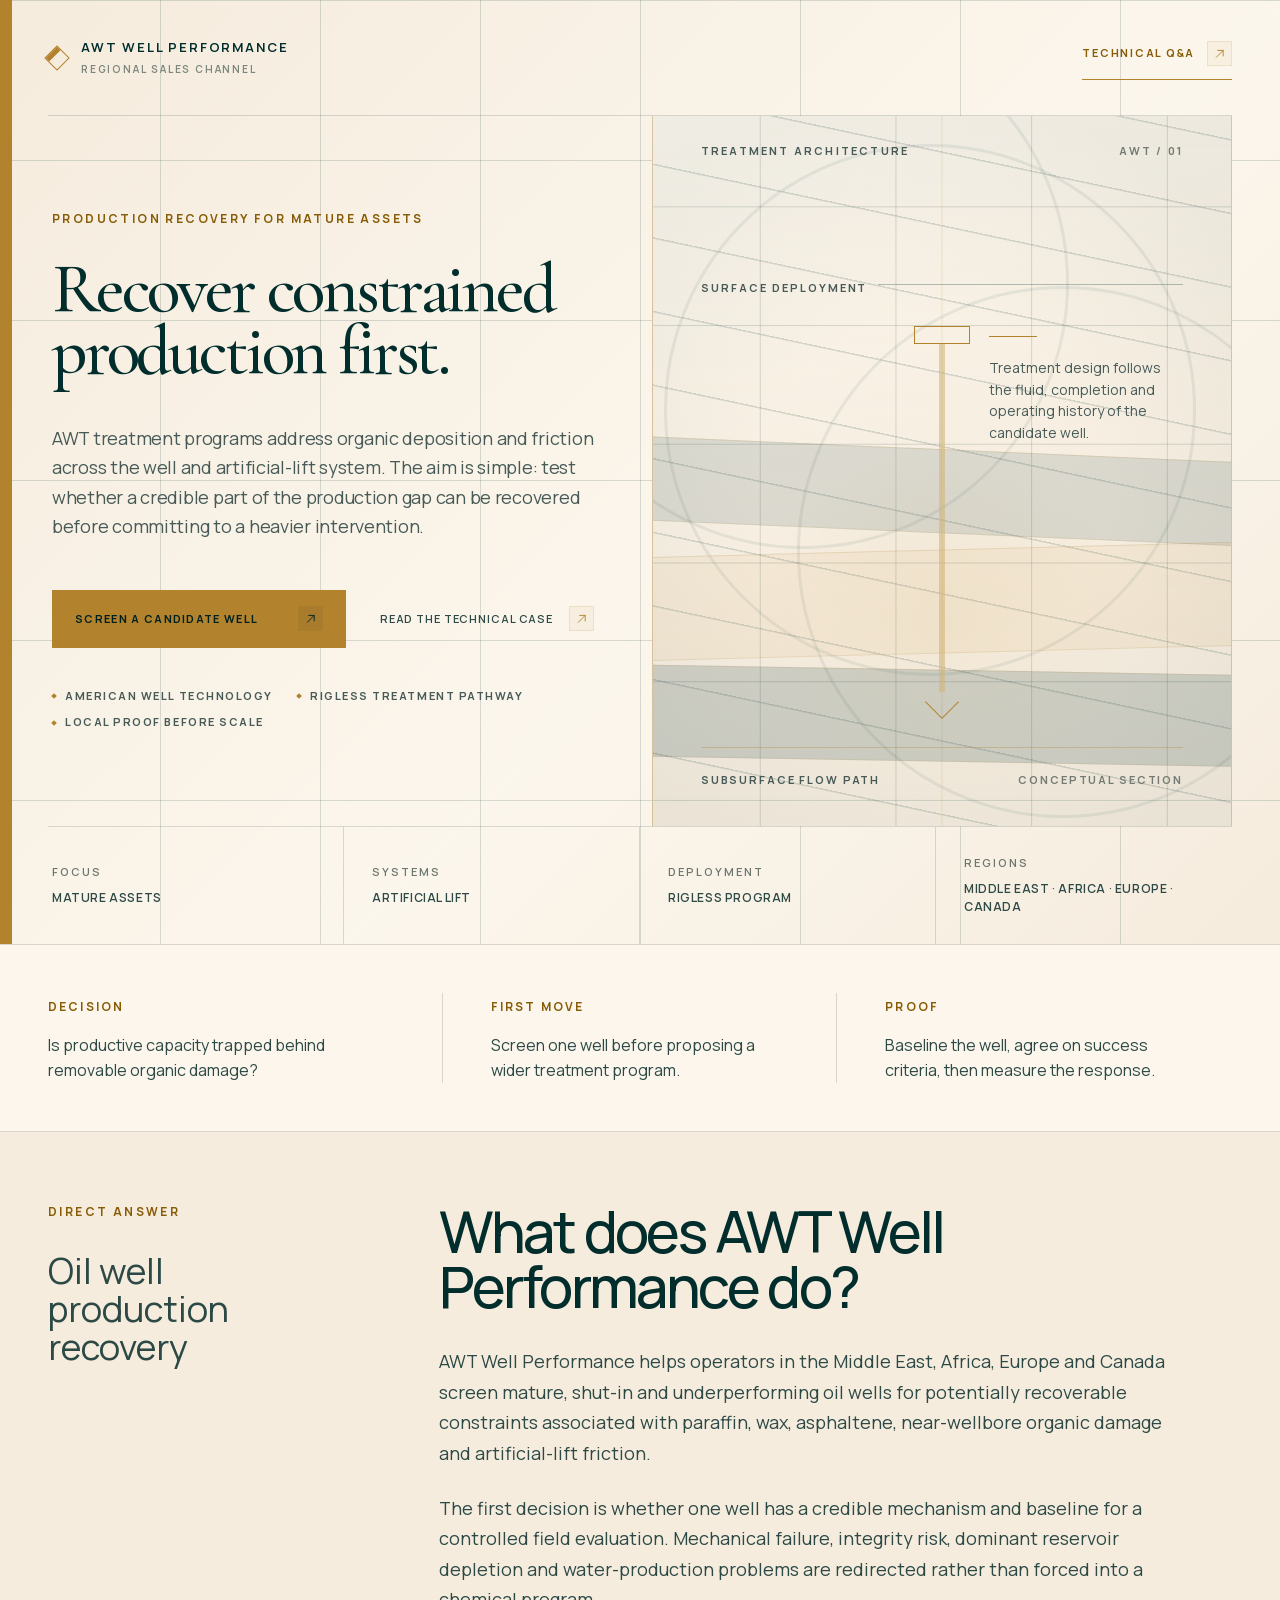
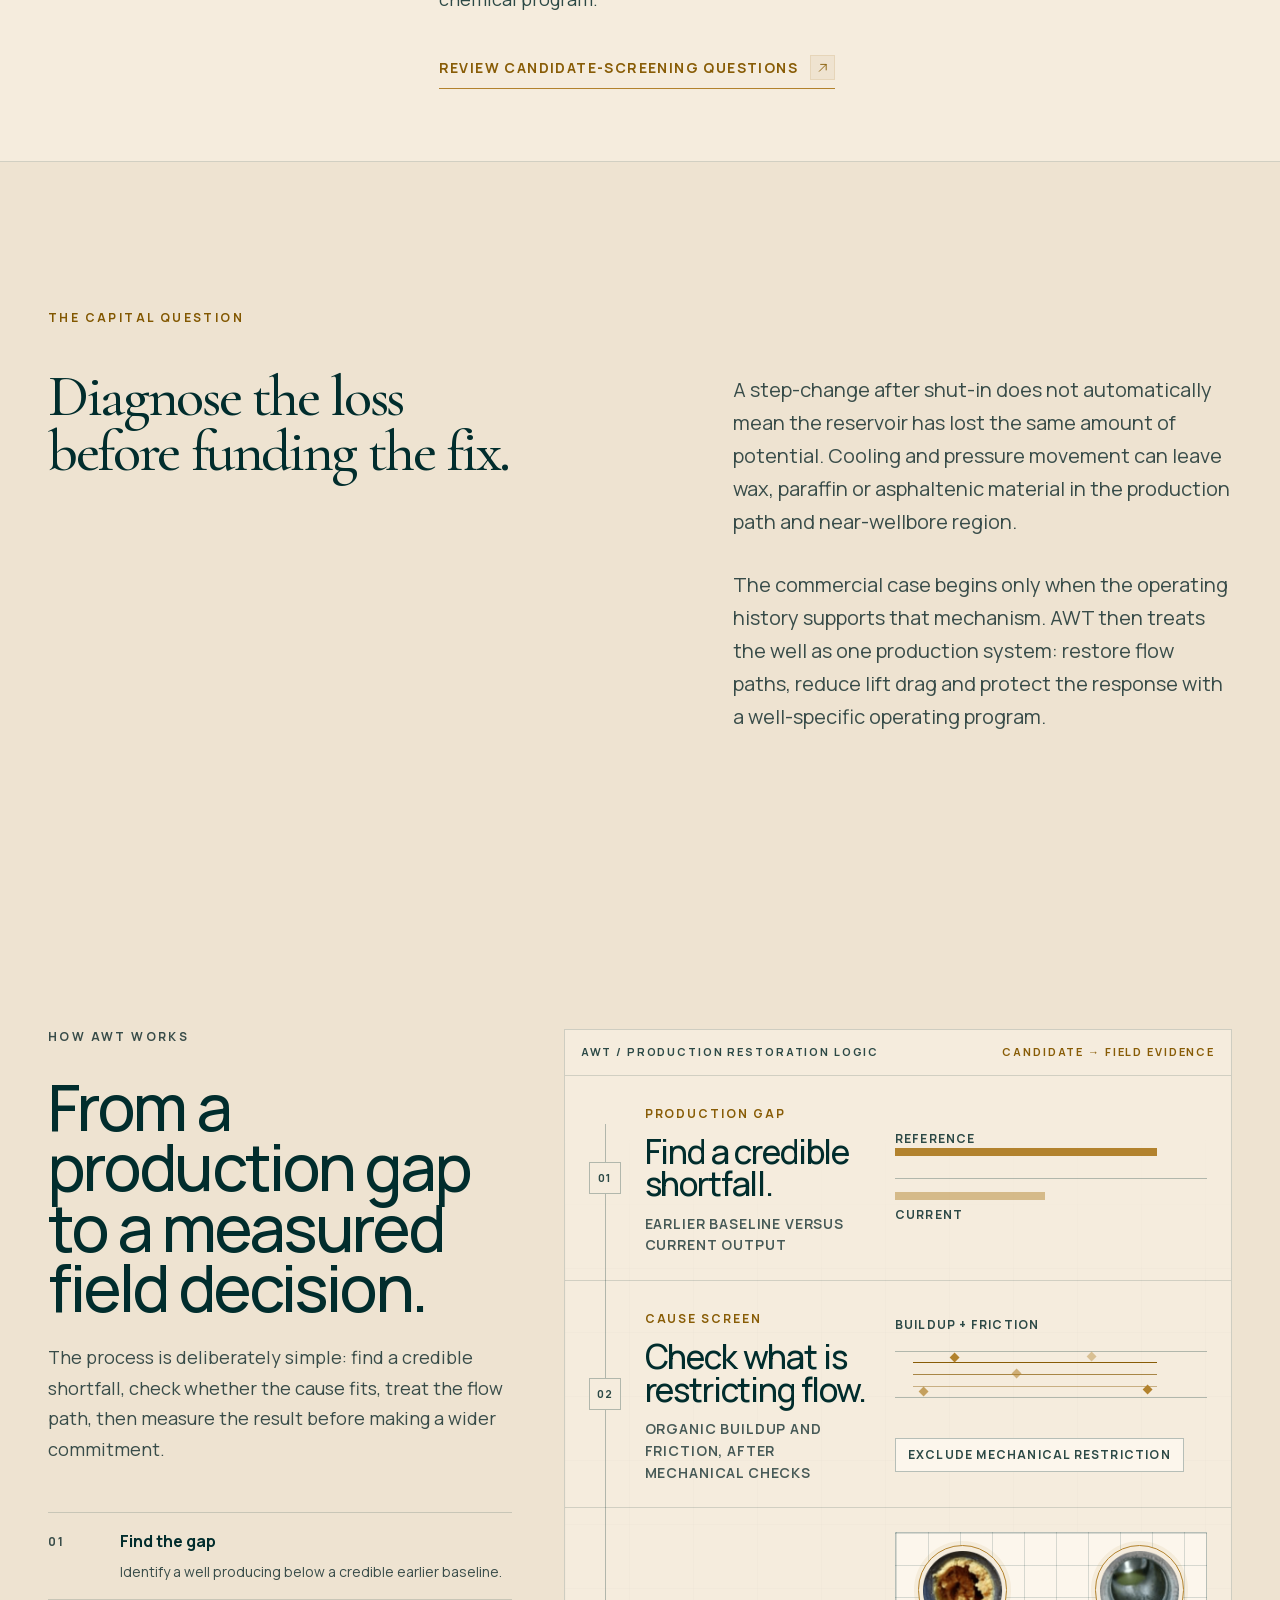
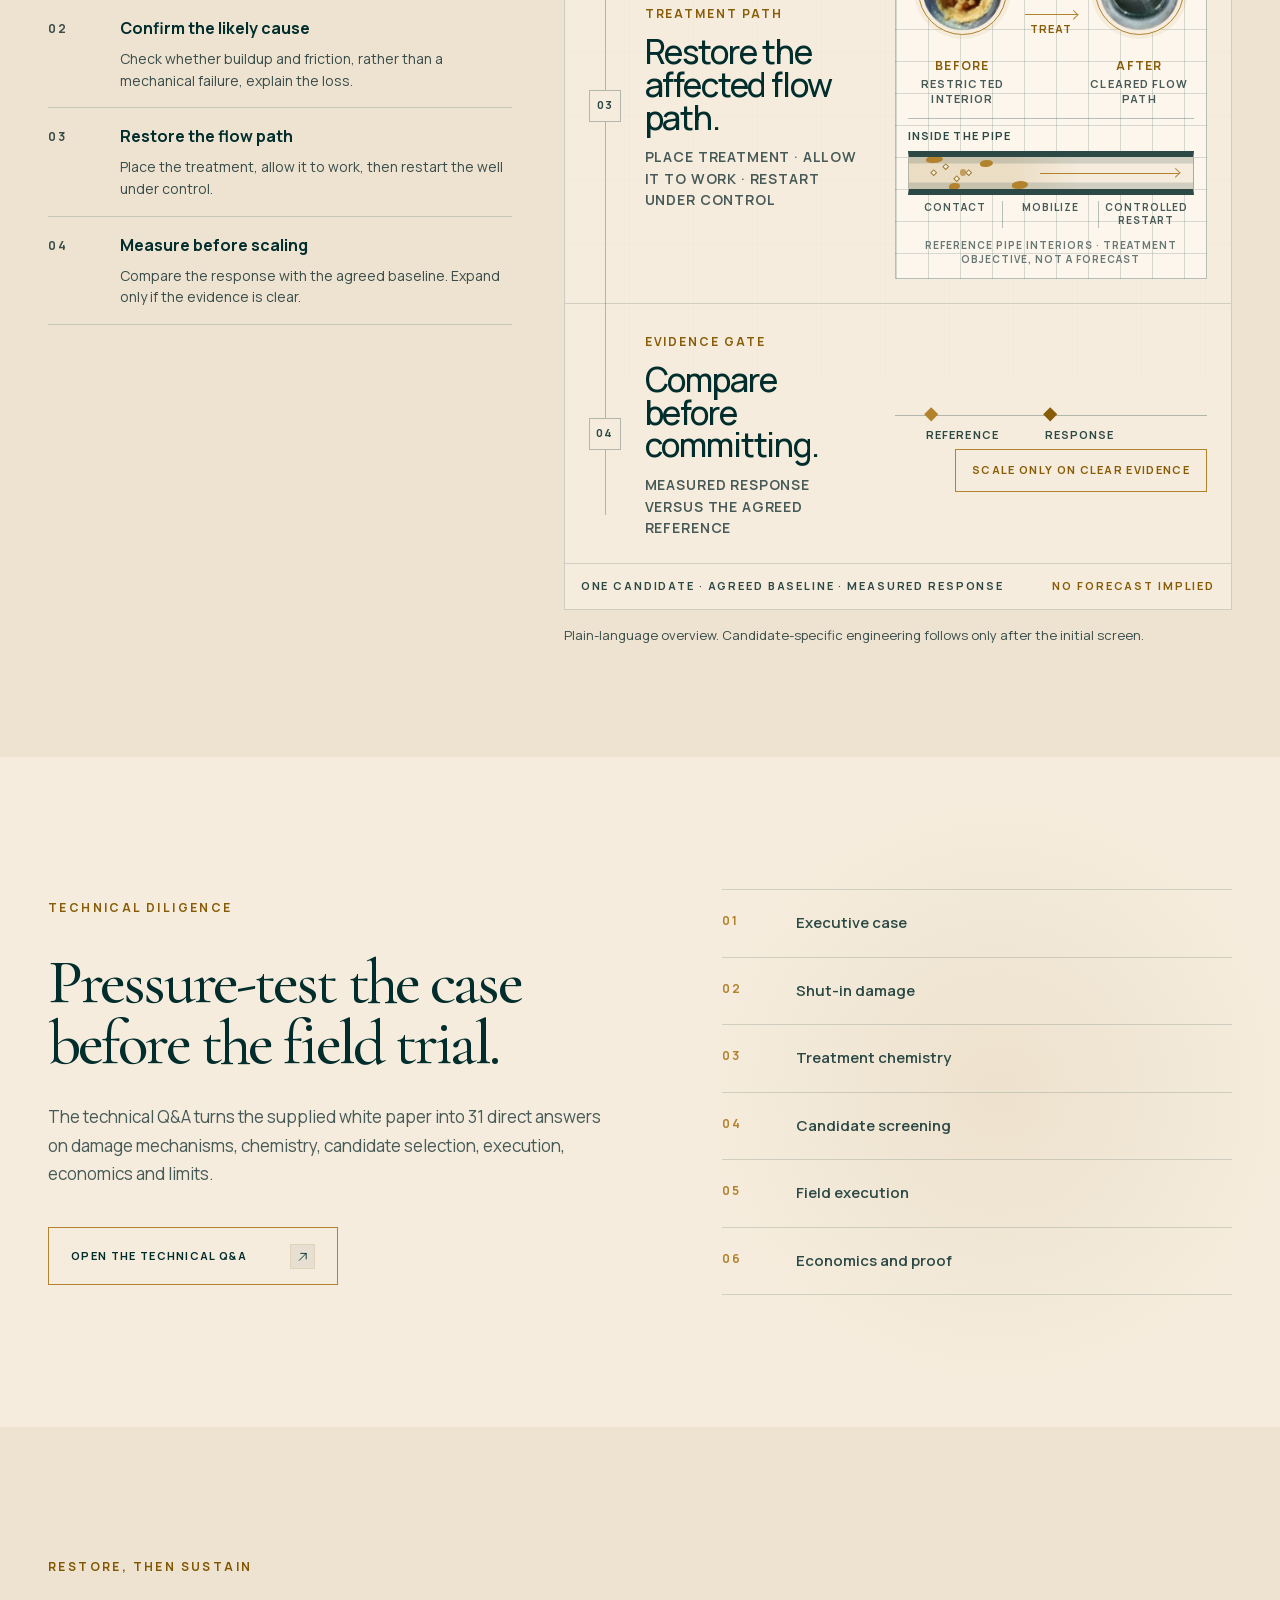
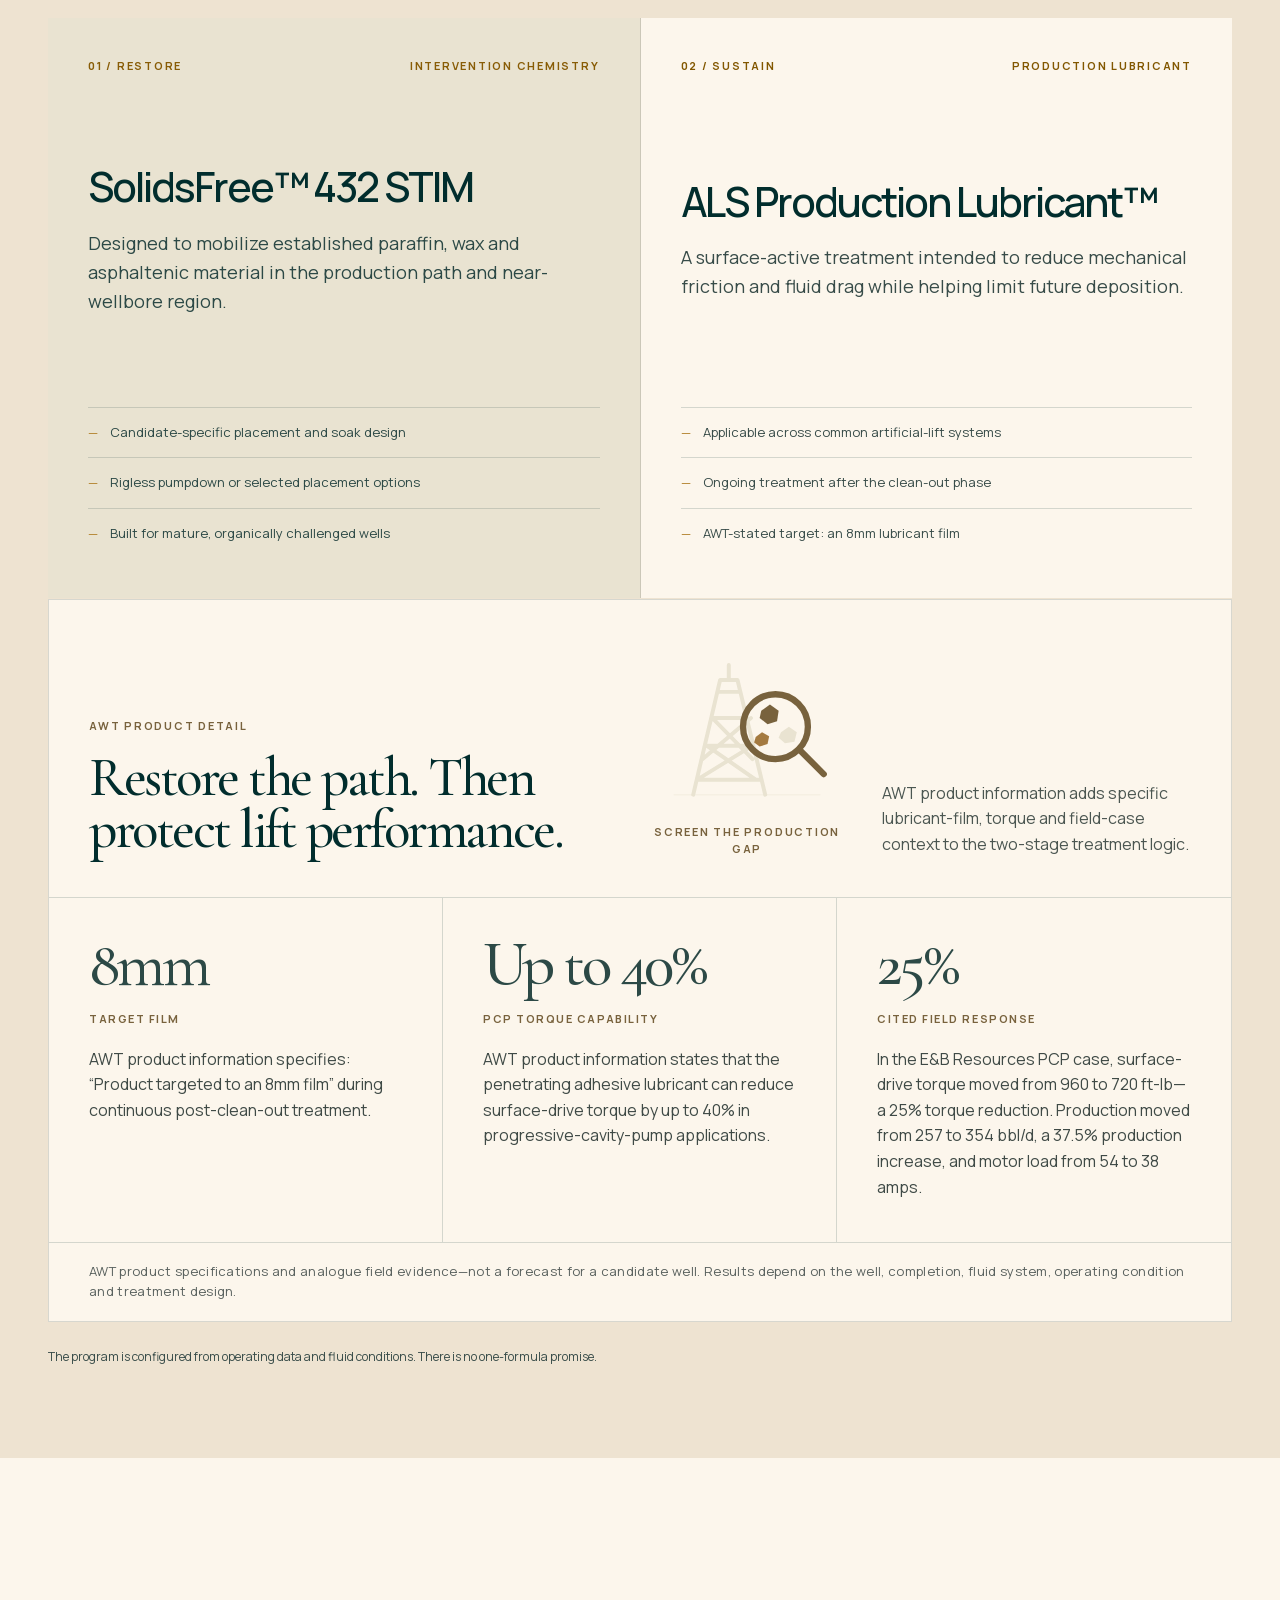
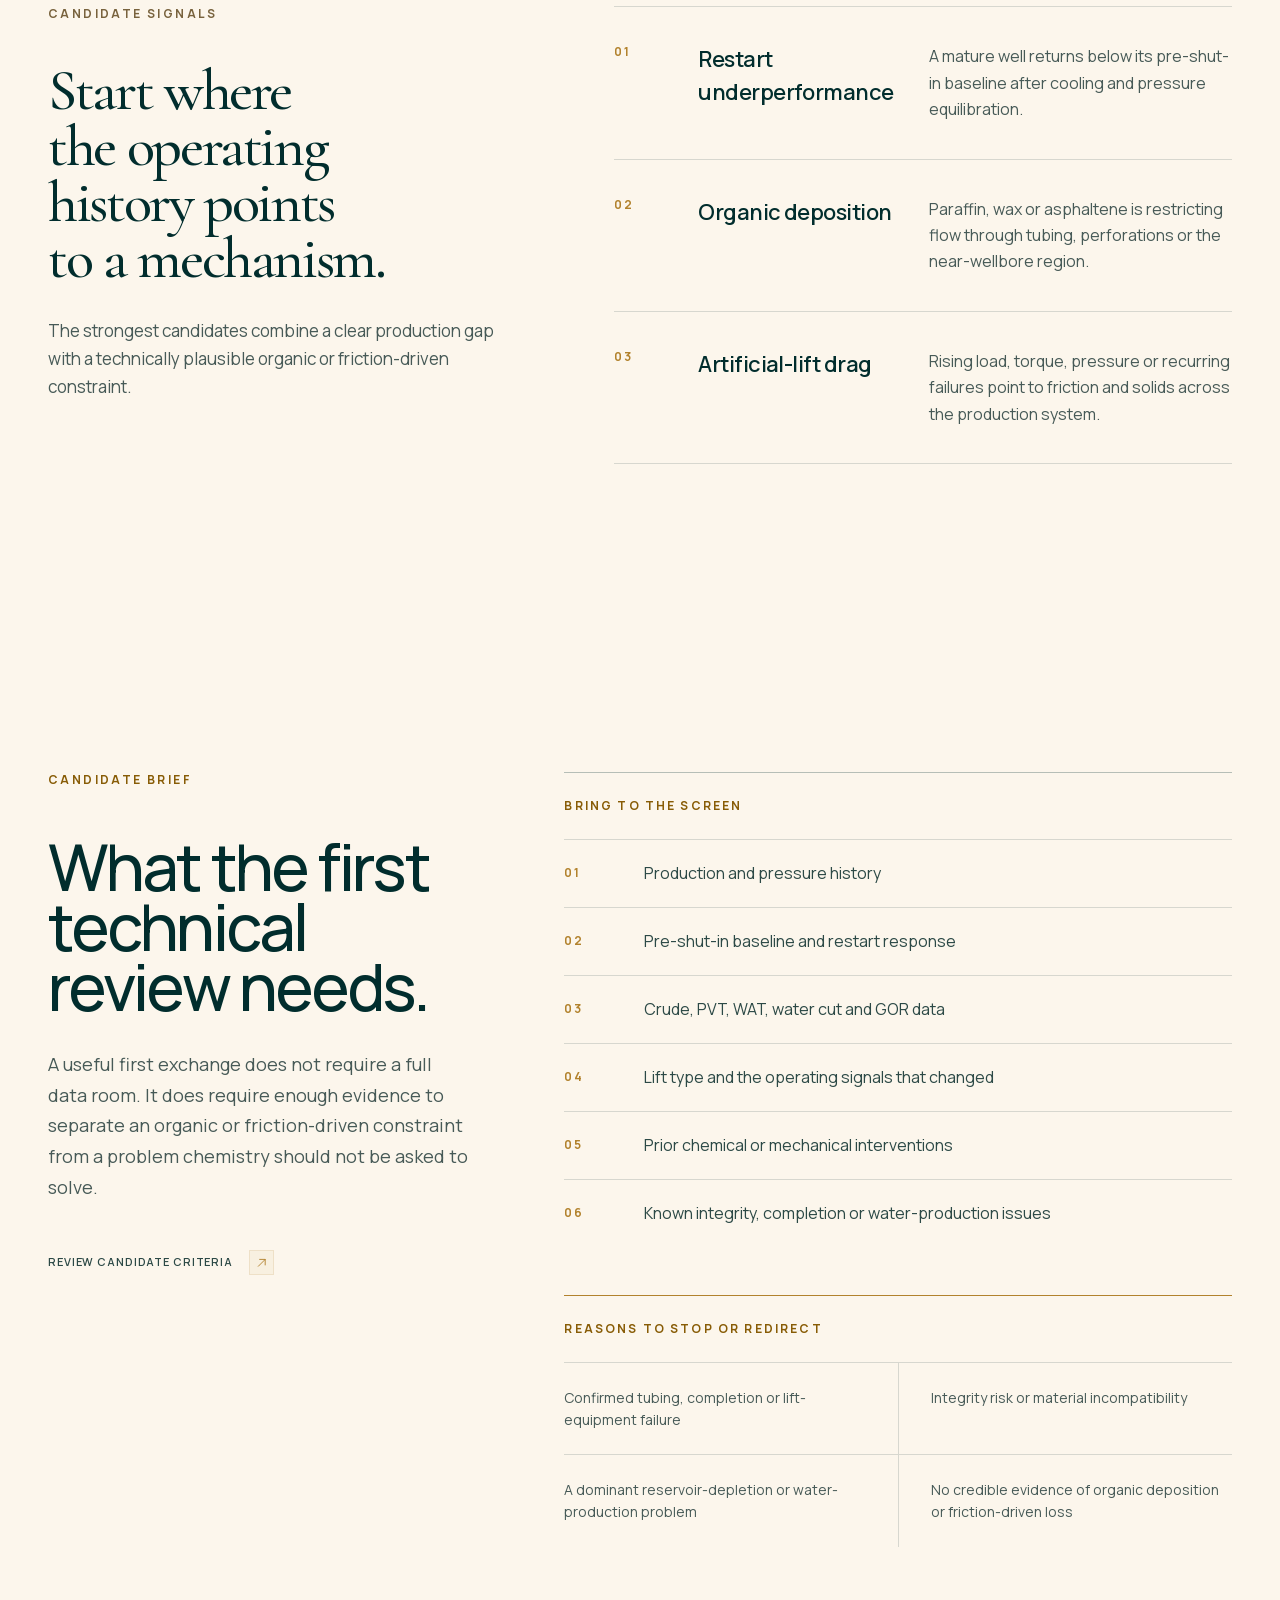
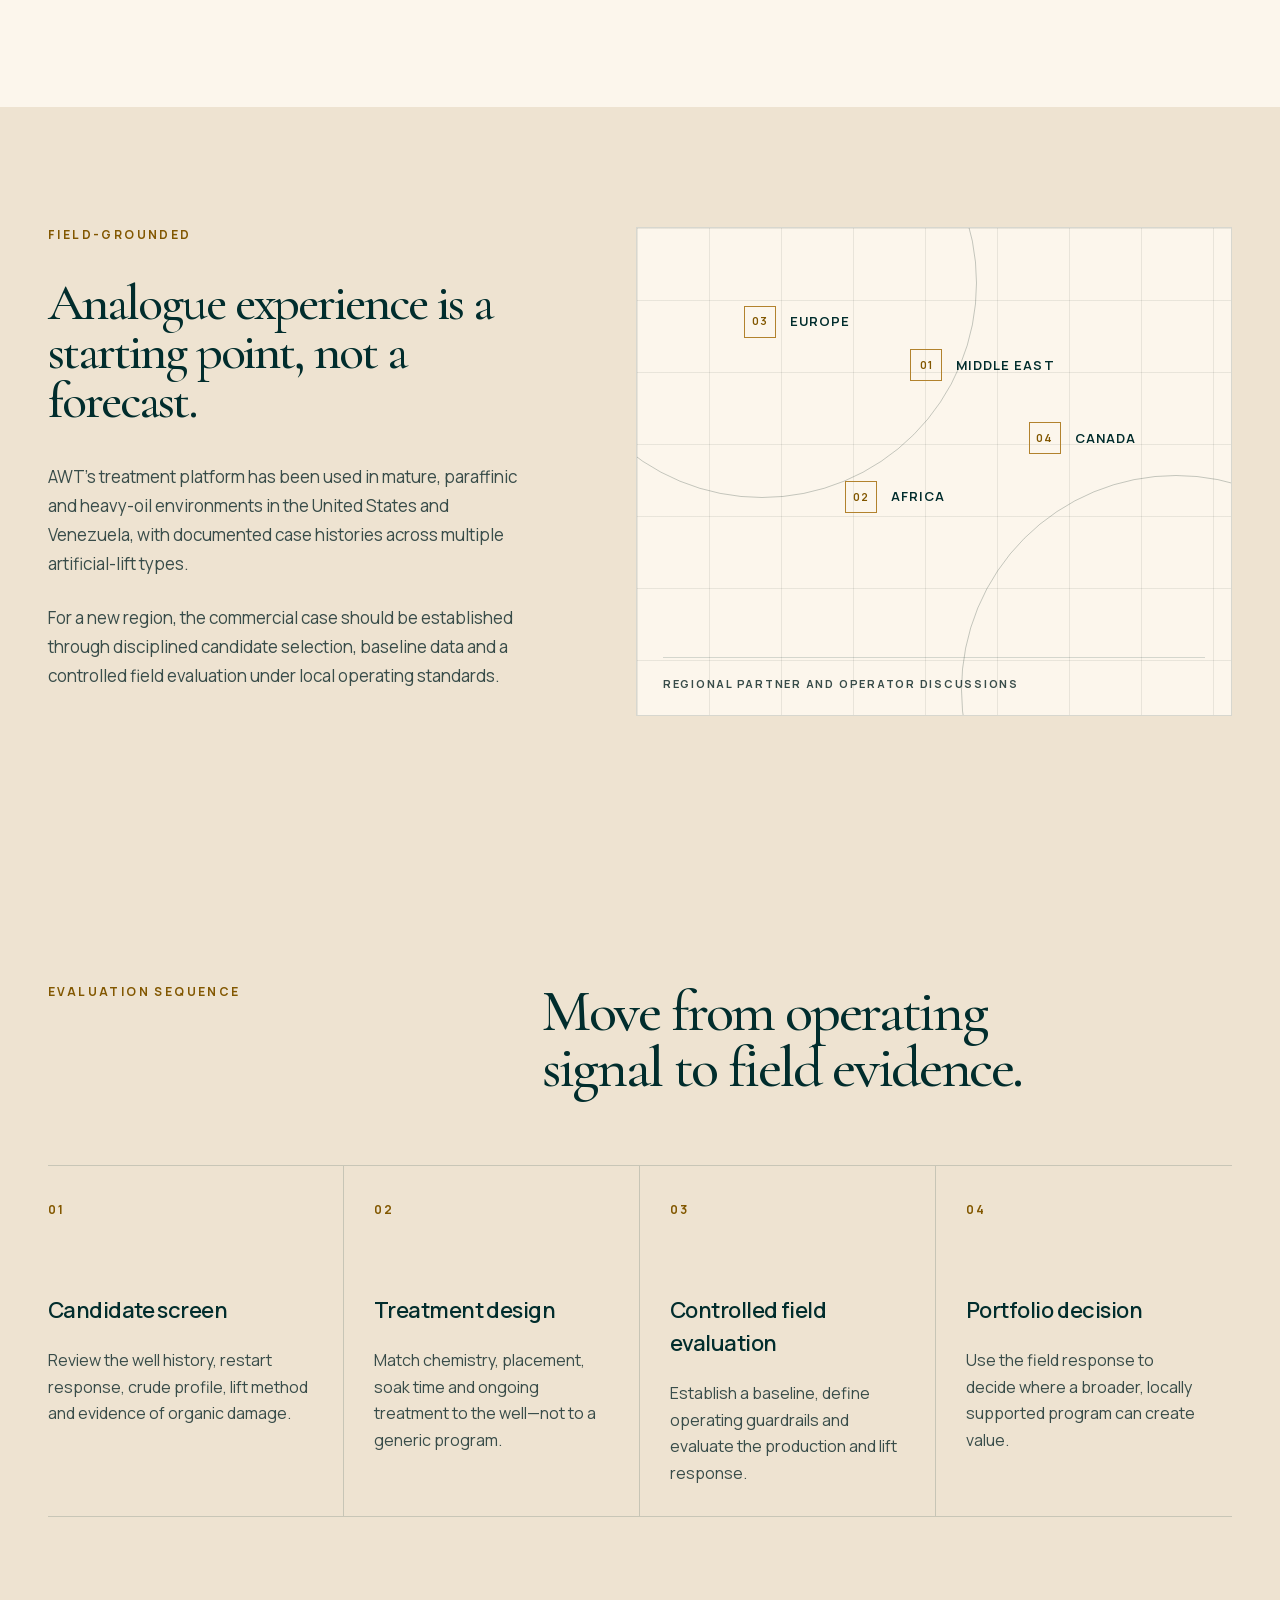
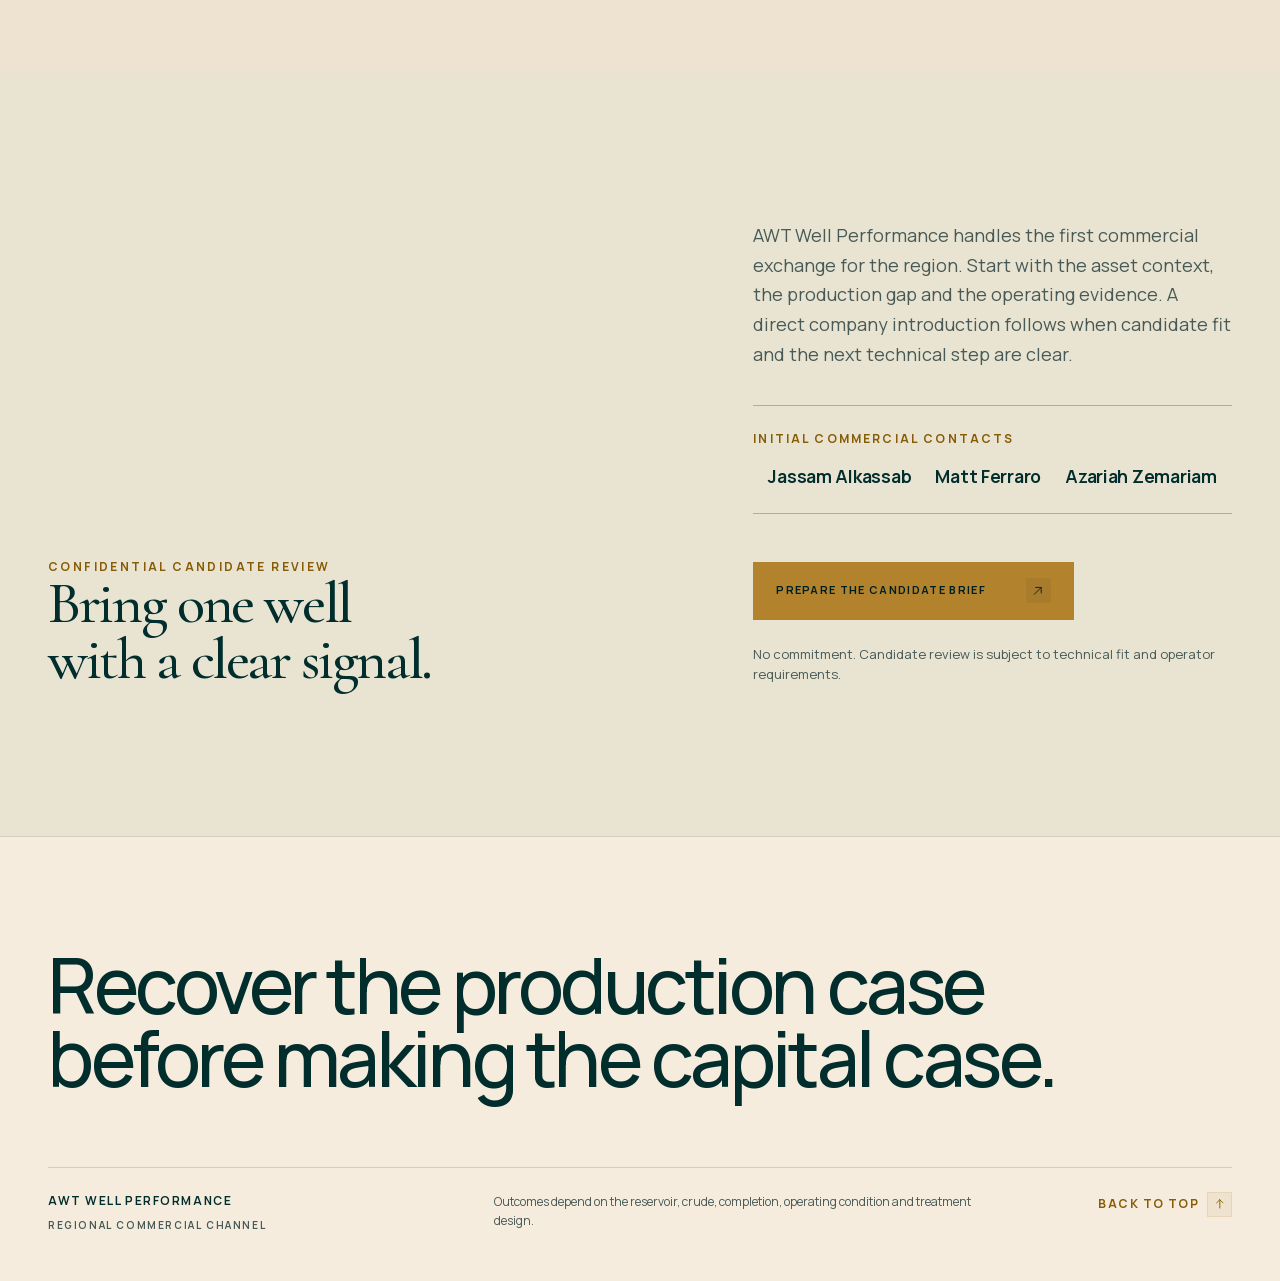
==== commit 29bc3e90: "Refine navigation arrow system" ====
--- a/index.html
+++ b/index.html
@@ -1 +1 @@
-<!DOCTYPE html><html lang="en" style="--site-og-image:url(&quot;/og-warm-limestone-v2.png&quot;)"><head><meta charSet="utf-8"/><meta name="viewport" content="width=device-width, initial-scale=1"/><link rel="preload" href="/_next/static/media/01e4147cff8141ee-s.p.10ked.7w885.g.woff2" as="font" crossorigin="" type="font/woff2"/><link rel="preload" href="/_next/static/media/a343f882a40d2cc9-s.p.0kho-wj7-y-w1.woff2" as="font" crossorigin="" type="font/woff2"/><link rel="stylesheet" href="/_next/static/chunks/0c1g7oenr-hr0.css" data-precedence="next"/><link rel="preload" as="script" fetchPriority="low" href="/_next/static/chunks/03cfer45fiu76.js"/><script src="/_next/static/chunks/0pqt~8bl3ukh4.js" async=""></script><script src="/_next/static/chunks/10u3y4bw1ayzs.js" async=""></script><script src="/_next/static/chunks/13b.1zrnxoedg.js" async=""></script><script src="/_next/static/chunks/turbopack-0ru.-r58bqd0v.js" async=""></script><script src="/_next/static/chunks/011gvo_biuz3g.js" async=""></script><script src="/_next/static/chunks/0d3shmwh5_nmn.js" async=""></script><script src="/_next/static/chunks/0q9lsiodbi0l8.js" async=""></script><meta name="next-size-adjust" content=""/><title>Oil Well Production Recovery | AWT Well Performance</title><meta name="description" content="Screen mature, shut-in and underperforming oil wells for recoverable paraffin, wax, asphaltene and artificial-lift constraints."/><meta name="application-name" content="AWT Well Performance"/><meta name="keywords" content="oil well production recovery,paraffin treatment,asphaltene treatment,shut-in well recovery,mature oil wells,artificial lift friction,near-wellbore organic damage"/><meta name="referrer" content="origin-when-cross-origin"/><meta name="robots" content="index, follow"/><meta name="googlebot" content="index, follow, max-video-preview:-1, max-image-preview:large, max-snippet:-1"/><meta name="category" content="Oil and gas production technology"/><link rel="canonical" href="https://awtwellperformance.com/"/><meta property="og:title" content="Oil Well Production Recovery | AWT Well Performance"/><meta property="og:description" content="Screen mature, shut-in and underperforming oil wells for recoverable paraffin, wax, asphaltene and artificial-lift constraints."/><meta property="og:url" content="https://awtwellperformance.com/"/><meta property="og:image" content="https://awtwellperformance.com/og-warm-limestone-v2.png"/><meta property="og:image:width" content="1200"/><meta property="og:image:height" content="630"/><meta property="og:image:alt" content="AWT Well Performance oil well production recovery"/><meta name="twitter:card" content="summary_large_image"/><meta name="twitter:title" content="Oil Well Production Recovery | AWT Well Performance"/><meta name="twitter:description" content="Screen mature, shut-in and underperforming oil wells for recoverable paraffin, wax, asphaltene and artificial-lift constraints."/><meta name="twitter:image" content="https://awtwellperformance.com/og-warm-limestone-v2.png"/><link rel="icon" href="https://awtwellperformance.com/favicon.svg"/><script src="/_next/static/chunks/03~yq9q893hmn.js" noModule=""></script></head><body class="manrope_de7b2fa9-module__1ltb7q__variable cormorant_garamond_61b85bed-module__MlNwqW__variable"><div hidden=""><!--$--><!--/$--></div><script type="application/ld+json">{"@context":"https://schema.org","@graph":[{"@type":"WebSite","@id":"https://awtwellperformance.com/#website","name":"AWT Well Performance","url":"https://awtwellperformance.com/","description":"A regional commercial channel for candidate-led oil well production recovery across the Middle East, Africa, Europe and Canada.","inLanguage":"en"},{"@type":"Organization","@id":"https://awtwellperformance.com/#organization","name":"AWT Well Performance","url":"https://awtwellperformance.com/","description":"Regional commercial channel for American Well Technology production recovery programs.","areaServed":[{"@type":"Place","name":"Middle East"},{"@type":"Place","name":"Africa"},{"@type":"Place","name":"Europe"},{"@type":"Place","name":"Canada"}],"knowsAbout":["Oil well production recovery","Paraffin and wax deposition","Asphaltene deposition","Near-wellbore organic damage","Artificial-lift friction","Candidate screening and field evaluation"]},{"@type":"Service","@id":"https://awtwellperformance.com/#service","name":"Oil well production recovery candidate screening and field evaluation","serviceType":"Candidate-led screening, treatment design and measured field evaluation for organically constrained oil wells","description":"Screen mature, shut-in and underperforming oil wells for recoverable paraffin, wax, asphaltene and artificial-lift constraints.","provider":{"@id":"https://awtwellperformance.com/#organization"},"areaServed":[{"@type":"Place","name":"Middle East"},{"@type":"Place","name":"Africa"},{"@type":"Place","name":"Europe"},{"@type":"Place","name":"Canada"}],"audience":{"@type":"Audience","audienceType":"Oil and gas asset executives, production leaders and production engineers"}},{"@type":"WebPage","@id":"https://awtwellperformance.com/#webpage","url":"https://awtwellperformance.com/","name":"Oil Well Production Recovery | AWT Well Performance","description":"Screen mature, shut-in and underperforming oil wells for recoverable paraffin, wax, asphaltene and artificial-lift constraints.","isPartOf":{"@id":"https://awtwellperformance.com/#website"},"about":{"@id":"https://awtwellperformance.com/#service"},"mainEntity":{"@id":"https://awtwellperformance.com/#service"},"inLanguage":"en"}]}</script><main><header class="site-header"><a class="wordmark" href="#top" aria-label="AWT Well Performance home"><span class="wordmark-mark" aria-hidden="true"></span><span>AWT Well Performance<small>Regional sales channel</small></span></a><a class="header-cta" href="/questions/">Technical Q&amp;A<span aria-hidden="true">↗</span></a></header><section class="hero" id="top"><div class="hero-copy"><div class="eyebrow">Production recovery for mature assets</div><h1>Recover constrained<br/> production first.</h1><p class="hero-intro">AWT treatment programs address organic deposition and friction across the well and artificial-lift system. The aim is simple: test whether a credible part of the production gap can be recovered before committing to a heavier intervention.</p><div class="hero-actions"><a class="button button-primary" href="/questions/#commercial-contact">Screen a candidate well<span aria-hidden="true">↗</span></a><a class="text-link" href="/questions/">Read the technical case<span aria-hidden="true">↗</span></a></div><div class="hero-proofline"><span>American Well Technology</span><span>Rigless treatment pathway</span><span>Local proof before scale</span></div></div><div class="architecture" aria-label="Conceptual treatment architecture"><div class="architecture-head"><span>Treatment architecture</span><span>AWT / 01</span></div><div class="formation formation-one"></div><div class="formation formation-two"></div><div class="formation formation-three"></div><div class="contour contour-one"></div><div class="contour contour-two"></div><div class="contour contour-three"></div><div class="surface-label">Surface deployment</div><div class="surface-rule"></div><div class="wellhead"></div><div class="well-path"><span class="flow flow-one"></span><span class="flow flow-two"></span><span class="flow flow-three"></span></div><div class="target-zone"></div><p class="architecture-note">Treatment design follows the fluid, completion and operating history of the candidate well.</p><div class="architecture-foot"><span>Subsurface flow path</span><span>Conceptual section</span></div></div><div class="hero-rail"><div><span>Focus</span>Mature assets</div><div><span>Systems</span>Artificial lift</div><div><span>Deployment</span>Rigless program</div><div><span>Regions</span>Middle East · Africa · Europe · Canada</div></div></section><section class="decision-brief section-shell" aria-label="Executive decision brief" data-reveal="stagger"><div><span>Decision</span><p>Is productive capacity trapped behind removable organic damage?</p></div><div><span>First move</span><p>Screen one well before proposing a wider treatment program.</p></div><div><span>Proof</span><p>Baseline the well, agree on success criteria, then measure the response.</p></div></section><section class="answer-summary section-shell" aria-labelledby="answer-summary-title" data-reveal="section"><div><span class="section-kicker">Direct answer</span><p>Oil well production recovery</p></div><div class="answer-summary-copy"><h2 id="answer-summary-title">What does AWT Well Performance do?</h2><p>AWT Well Performance helps operators in the Middle East, Africa, Europe and Canada screen mature, shut-in and underperforming oil wells for potentially recoverable constraints associated with paraffin, wax, asphaltene, near-wellbore organic damage and artificial-lift friction.</p><p>The first decision is whether one well has a credible mechanism and baseline for a controlled field evaluation. Mechanical failure, integrity risk, dominant reservoir depletion and water-production problems are redirected rather than forced into a chemical program.</p><a href="/questions/#candidate">Review candidate-screening questions<span aria-hidden="true">↗</span></a></div></section><section class="executive-case section-shell" data-reveal="section"><div class="section-kicker">The capital question</div><div class="executive-grid"><h2>Diagnose the loss<br/> before funding the fix.</h2><div class="case-copy"><p>A step-change after shut-in does not automatically mean the reservoir has lost the same amount of potential. Cooling and pressure movement can leave wax, paraffin or asphaltenic material in the production path and near-wellbore region.</p><p>The commercial case begins only when the operating history supports that mechanism. AWT then treats the well as one production system: restore flow paths, reduce lift drag and protect the response with a well-specific operating program.</p></div></div></section><section class="how-it-works section-shell" id="how-it-works" data-reveal="section"><div class="how-it-works-copy"><div class="section-kicker">How AWT works</div><h2>From a production gap to a measured field decision.</h2><p>The process is deliberately simple: find a credible shortfall, check whether the cause fits, treat the flow path, then measure the result before making a wider commitment.</p><ol class="how-it-works-steps" data-reveal="stagger"><li><span>01</span><div><h3>Find the gap</h3><p>Identify a well producing below a credible earlier baseline.</p></div></li><li><span>02</span><div><h3>Confirm the likely cause</h3><p>Check whether buildup and friction, rather than a mechanical failure, explain the loss.</p></div></li><li><span>03</span><div><h3>Restore the flow path</h3><p>Place the treatment, allow it to work, then restart the well under control.</p></div></li><li><span>04</span><div><h3>Measure before scaling</h3><p>Compare the response with the agreed baseline. Expand only if the evidence is clear.</p></div></li></ol></div><figure class="how-it-works-figure" data-reveal="visual" data-motion-replay="true"><div class="process-instrument" aria-hidden="true"><div class="process-instrument__head"><span>AWT / Production restoration logic</span><span>Candidate → field evidence</span></div><div class="field-sequence"><span class="field-sequence__spine"></span><span class="field-sequence__progress"></span><article class="field-station field-station--gap" data-sequence-step="true"><span class="field-station__node">01</span><div class="field-station__copy"><span>Production gap</span><h3>Find a credible shortfall.</h3><p>Earlier baseline versus current output</p></div><div class="field-baseline"><span class="field-baseline__axis"></span><span class="field-baseline__reference"></span><span class="field-baseline__current"></span><small class="field-baseline__reference-label">Reference</small><small class="field-baseline__current-label">Current</small></div></article><article class="field-station field-station--screen" data-sequence-step="true"><span class="field-station__node">02</span><div class="field-station__copy"><span>Cause screen</span><h3>Check what is restricting flow.</h3><p>Organic buildup and friction, after mechanical checks</p></div><div class="field-screen"><span class="field-screen__pipe field-screen__pipe--top"></span><span class="field-screen__pipe field-screen__pipe--bottom"></span><span class="field-screen__flow"><i></i><i></i><i></i></span><span class="field-screen__deposits"><i></i><i></i><i></i><i></i><i></i></span><small class="field-screen__label">Buildup + friction</small><small class="field-screen__mechanical">Exclude mechanical restriction</small></div></article><article class="field-station field-station--restore" data-sequence-step="true"><span class="field-station__node">03</span><div class="field-station__copy"><span>Treatment path</span><h3>Restore the affected flow path.</h3><p>Place treatment · allow it to work · restart under control</p></div><div class="field-pipe"><div class="field-pipe__references"><figure class="field-pipe__reference"><span class="field-pipe__image"><img alt="" loading="lazy" width="360" height="360" decoding="async" data-nimg="1" style="color:transparent" src="/pipe-buildup-reference.png"/></span><figcaption><strong>Before</strong><span>Restricted interior</span></figcaption></figure><span class="field-pipe__transition"><i></i>Treat</span><figure class="field-pipe__reference"><span class="field-pipe__image"><img alt="" loading="lazy" width="360" height="360" decoding="async" data-nimg="1" style="color:transparent" src="/pipe-cleared-reference.png"/></span><figcaption><strong>After</strong><span>Cleared flow path</span></figcaption></figure></div><div class="field-pipe__inside"><span class="field-pipe__inside-label">Inside the pipe</span><div class="field-pipe__cutaway"><span class="field-pipe__buildup"><i></i><i></i><i></i><i></i><i></i></span><span class="field-pipe__treatment"><i></i><i></i><i></i><i></i></span><span class="field-pipe__flow"></span></div><div class="field-pipe__stages"><span>Contact</span><span>Mobilize</span><span>Controlled restart</span></div></div><small>Reference pipe interiors · treatment objective, not a forecast</small></div></article><article class="field-station field-station--evidence" data-sequence-step="true"><span class="field-station__node">04</span><div class="field-station__copy"><span>Evidence gate</span><h3>Compare before committing.</h3><p>Measured response versus the agreed reference</p></div><div class="field-evidence"><span class="field-evidence__axis"></span><span class="field-evidence__reference"><i></i>Reference</span><span class="field-evidence__response"><i></i>Response</span><strong>Scale only on clear evidence</strong></div></article></div><div class="process-instrument__foot"><span>One candidate · agreed baseline · measured response</span><span>No forecast implied</span></div></div><figcaption>Plain-language overview. Candidate-specific engineering follows only after the initial screen.</figcaption></figure></section><section class="knowledge-bridge section-shell" data-reveal="section"><div class="knowledge-bridge-copy"><div class="section-kicker">Technical diligence</div><h2>Pressure-test the case before the field trial.</h2><p>The technical Q&amp;A turns the supplied white paper into 31 direct answers on damage mechanisms, chemistry, candidate selection, execution, economics and limits.</p><a class="button button-ghost" href="/questions/">Open the technical Q&amp;A<span aria-hidden="true">↗</span></a></div><div class="knowledge-index" aria-label="Q and A topic index" data-reveal="stagger"><div><span>01</span> Executive case</div><div><span>02</span> Shut-in damage</div><div><span>03</span> Treatment chemistry</div><div><span>04</span> Candidate screening</div><div><span>05</span> Field execution</div><div><span>06</span> Economics and proof</div></div></section><section class="approach section-shell" id="approach" data-reveal="section"><div class="section-kicker">Restore, then sustain</div><div class="approach-grid" data-reveal="stagger"><article class="product-card product-card-dark"><div class="product-meta"><span>01 / Restore</span><span>Intervention chemistry</span></div><div><h3>SolidsFree™ 432 STIM</h3><p>Designed to mobilize established paraffin, wax and asphaltenic material in the production path and near-wellbore region.</p></div><ul><li>Candidate-specific placement and soak design</li><li>Rigless pumpdown or selected placement options</li><li>Built for mature, organically challenged wells</li></ul></article><article class="product-card product-card-light"><div class="product-meta"><span>02 / Sustain</span><span>Production lubricant</span></div><div><h3>ALS Production Lubricant™</h3><p>A surface-active treatment intended to reduce mechanical friction and fluid drag while helping limit future deposition.</p></div><ul><li>Applicable across common artificial-lift systems</li><li>Ongoing treatment after the clean-out phase</li><li>AWT-stated target: an 8mm lubricant film</li></ul></article></div><section class="source-proof" aria-labelledby="source-proof-title" data-reveal="section"><header class="source-proof__head"><div><span>AWT product detail</span><h2 id="source-proof-title">Restore the path. Then protect lift performance.</h2></div><div class="source-proof__well" aria-hidden="true"><svg viewBox="0 0 220 220" focusable="false"><path class="source-proof__ground" d="M18 188H202"></path><path class="source-proof__derrick" d="M42 188 76 43h22l35 145M57 126h60M65 91h43M73 58h28M54 143l61-52M66 91l51 52M47 169h81M59 126l62 43M47 169l70-43M87 43V24"></path><circle class="source-proof__lens" cx="146" cy="102" r="41"></circle><path class="source-proof__handle" d="m176 131 31 31"></path><path class="source-proof__deposit source-proof__deposit--one" d="m128 82 11-8 11 8-2 13-12 4-10-8Z"></path><path class="source-proof__deposit source-proof__deposit--two" d="m153 109 10-7 10 7-3 12-12 2-8-7Z"></path><path class="source-proof__deposit source-proof__deposit--three" d="m121 115 8-6 9 5-2 10-10 3-7-5Z"></path></svg><span>Screen the production gap</span></div><p>AWT product information adds specific lubricant-film, torque and field-case context to the two-stage treatment logic.</p></header><div class="source-proof__grid" data-reveal="stagger"><article><strong>8mm</strong><span>Target film</span><p>AWT product information specifies: “Product targeted to an 8mm film” during continuous post-clean-out treatment.</p></article><article><strong>Up to 40%</strong><span>PCP torque capability</span><p>AWT product information states that the penetrating adhesive lubricant can reduce surface-drive torque by up to 40% in progressive-cavity-pump applications.</p></article><article><strong>25%</strong><span>Cited field response</span><p>In the E&amp;B Resources PCP case, surface-drive torque moved from 960 to 720 ft-lb—a 25% torque reduction. Production moved from 257 to 354 bbl/d, a 37.5% production increase, and motor load from 54 to 38 amps.</p></article></div><p class="source-proof__note">AWT product specifications and analogue field evidence—not a forecast for a candidate well. Results depend on the well, completion, fluid system, operating condition and treatment design.</p></section><p class="approach-note">The program is configured from operating data and fluid conditions. There is no one-formula promise.</p></section><section class="fit section-shell" id="fit" data-reveal="section"><div class="fit-heading"><div class="section-kicker">Candidate signals</div><h2>Start where the operating history points to a mechanism.</h2><p>The strongest candidates combine a clear production gap with a technically plausible organic or friction-driven constraint.</p></div><div class="signal-list" data-reveal="stagger"><article><span>01</span><h3>Restart underperformance</h3><p>A mature well returns below its pre-shut-in baseline after cooling and pressure equilibration.</p></article><article><span>02</span><h3>Organic deposition</h3><p>Paraffin, wax or asphaltene is restricting flow through tubing, perforations or the near-wellbore region.</p></article><article><span>03</span><h3>Artificial-lift drag</h3><p>Rising load, torque, pressure or recurring failures point to friction and solids across the production system.</p></article></div></section><section class="screening section-shell" id="screening" data-reveal="section"><div class="screening-intro"><div class="section-kicker">Candidate brief</div><h2>What the first technical review needs.</h2><p>A useful first exchange does not require a full data room. It does require enough evidence to separate an organic or friction-driven constraint from a problem chemistry should not be asked to solve.</p><a class="text-link screening-link" href="/questions/#candidate">Review candidate criteria<span aria-hidden="true">↗</span></a></div><div class="screening-data"><div class="screening-table" data-reveal="stagger"><span class="screening-table-title">Bring to the screen</span><div><small>01</small><p>Production and pressure history</p></div><div><small>02</small><p>Pre-shut-in baseline and restart response</p></div><div><small>03</small><p>Crude, PVT, WAT, water cut and GOR data</p></div><div><small>04</small><p>Lift type and the operating signals that changed</p></div><div><small>05</small><p>Prior chemical or mechanical interventions</p></div><div><small>06</small><p>Known integrity, completion or water-production issues</p></div></div><div class="stop-list"><span>Reasons to stop or redirect</span><p>Confirmed tubing, completion or lift-equipment failure</p><p>Integrity risk or material incompatibility</p><p>A dominant reservoir-depletion or water-production problem</p><p>No credible evidence of organic deposition or friction-driven loss</p></div></div></section><section class="evidence section-shell" data-reveal="section"><div class="evidence-panel"><div class="section-kicker">Field-grounded</div><h2>Analogue experience is a starting point, not a forecast.</h2><p>AWT’s treatment platform has been used in mature, paraffinic and heavy-oil environments in the United States and Venezuela, with documented case histories across multiple artificial-lift types.</p><p>For a new region, the commercial case should be established through disciplined candidate selection, baseline data and a controlled field evaluation under local operating standards.</p></div><div class="evidence-map" aria-label="Regional program focus" data-reveal="visual"><div class="map-grid"></div><div class="region region-middle-east"><span>01</span>Middle East</div><div class="region region-africa"><span>02</span>Africa</div><div class="region region-europe"><span>03</span>Europe</div><div class="region region-canada"><span>04</span>Canada</div><div class="map-caption">Regional partner and operator discussions</div></div></section><section class="process section-shell" id="process" data-reveal="section"><div class="process-heading"><div class="section-kicker">Evaluation sequence</div><h2>Move from operating signal to field evidence.</h2></div><div class="process-grid" data-reveal="stagger"><article><span>01</span><h3>Candidate screen</h3><p>Review the well history, restart response, crude profile, lift method and evidence of organic damage.</p></article><article><span>02</span><h3>Treatment design</h3><p>Match chemistry, placement, soak time and ongoing treatment to the well—not to a generic program.</p></article><article><span>03</span><h3>Controlled field evaluation</h3><p>Establish a baseline, define operating guardrails and evaluate the production and lift response.</p></article><article><span>04</span><h3>Portfolio decision</h3><p>Use the field response to decide where a broader, locally supported program can create value.</p></article></div></section><section class="contact section-shell" id="contact" data-reveal="section"><div><div class="section-kicker">Confidential candidate review</div><h2>Bring one well<br/> with a clear signal.</h2></div><div class="contact-action"><p>AWT Well Performance handles the first commercial exchange for the region. Start with the asset context, the production gap and the operating evidence. A direct company introduction follows when candidate fit and the next technical step are clear.</p><div class="commercial-contacts"><span>Initial commercial contacts</span><ul><li><a href="mailto:jassam1967@gmail.com" aria-label="Email Jassam Alkassab">Jassam Alkassab</a></li><li><a href="mailto:mjferraro@icloud.com" aria-label="Email Matt Ferraro">Matt Ferraro</a></li><li><a href="mailto:azariahz@gmail.com" aria-label="Email Azariah Zemariam">Azariah Zemariam</a></li></ul></div><a class="button button-light" href="/questions/#commercial-contact">Prepare the candidate brief<span aria-hidden="true">↗</span></a><span class="contact-note">No commitment. Candidate review is subject to technical fit and operator requirements.</span></div></section><footer class="statement-footer" data-reveal="section"><p class="footer-statement">Recover the production case before making the capital case.</p><div class="footer-meta"><div class="footer-brand">AWT Well Performance<span>Regional commercial channel</span></div><p>Outcomes depend on the reservoir, crude, completion, operating condition and treatment design.</p><a href="#top">Back to top ↑</a></div></footer></main><!--$--><!--/$--><script src="/_next/static/chunks/03cfer45fiu76.js" id="_R_" async=""></script><script>(self.__next_f=self.__next_f||[]).push([0])</script><script>self.__next_f.push([1,"1:\"$Sreact.fragment\"\n2:I[28224,[\"/_next/static/chunks/011gvo_biuz3g.js\",\"/_next/static/chunks/0d3shmwh5_nmn.js\"],\"default\"]\n3:I[39756,[\"/_next/static/chunks/011gvo_biuz3g.js\",\"/_next/static/chunks/0d3shmwh5_nmn.js\"],\"default\"]\n4:I[37457,[\"/_next/static/chunks/011gvo_biuz3g.js\",\"/_next/static/chunks/0d3shmwh5_nmn.js\"],\"default\"]\na:I[68027,[\"/_next/static/chunks/011gvo_biuz3g.js\",\"/_next/static/chunks/0d3shmwh5_nmn.js\"],\"default\",1]\n:HL[\"/_next/static/chunks/0c1g7oenr-hr0.css\",\"style\"]\n:HL[\"/_next/static/media/01e4147cff8141ee-s.p.10ked.7w885.g.woff2\",\"font\",{\"crossOrigin\":\"\",\"type\":\"font/woff2\"}]\n:HL[\"/_next/static/media/a343f882a40d2cc9-s.p.0kho-wj7-y-w1.woff2\",\"font\",{\"crossOrigin\":\"\",\"type\":\"font/woff2\"}]\n5:T8b3,"])</script><script>self.__next_f.push([1,"{\"@context\":\"https://schema.org\",\"@graph\":[{\"@type\":\"WebSite\",\"@id\":\"https://awtwellperformance.com/#website\",\"name\":\"AWT Well Performance\",\"url\":\"https://awtwellperformance.com/\",\"description\":\"A regional commercial channel for candidate-led oil well production recovery across the Middle East, Africa, Europe and Canada.\",\"inLanguage\":\"en\"},{\"@type\":\"Organization\",\"@id\":\"https://awtwellperformance.com/#organization\",\"name\":\"AWT Well Performance\",\"url\":\"https://awtwellperformance.com/\",\"description\":\"Regional commercial channel for American Well Technology production recovery programs.\",\"areaServed\":[{\"@type\":\"Place\",\"name\":\"Middle East\"},{\"@type\":\"Place\",\"name\":\"Africa\"},{\"@type\":\"Place\",\"name\":\"Europe\"},{\"@type\":\"Place\",\"name\":\"Canada\"}],\"knowsAbout\":[\"Oil well production recovery\",\"Paraffin and wax deposition\",\"Asphaltene deposition\",\"Near-wellbore organic damage\",\"Artificial-lift friction\",\"Candidate screening and field evaluation\"]},{\"@type\":\"Service\",\"@id\":\"https://awtwellperformance.com/#service\",\"name\":\"Oil well production recovery candidate screening and field evaluation\",\"serviceType\":\"Candidate-led screening, treatment design and measured field evaluation for organically constrained oil wells\",\"description\":\"Screen mature, shut-in and underperforming oil wells for recoverable paraffin, wax, asphaltene and artificial-lift constraints.\",\"provider\":{\"@id\":\"https://awtwellperformance.com/#organization\"},\"areaServed\":[{\"@type\":\"Place\",\"name\":\"Middle East\"},{\"@type\":\"Place\",\"name\":\"Africa\"},{\"@type\":\"Place\",\"name\":\"Europe\"},{\"@type\":\"Place\",\"name\":\"Canada\"}],\"audience\":{\"@type\":\"Audience\",\"audienceType\":\"Oil and gas asset executives, production leaders and production engineers\"}},{\"@type\":\"WebPage\",\"@id\":\"https://awtwellperformance.com/#webpage\",\"url\":\"https://awtwellperformance.com/\",\"name\":\"Oil Well Production Recovery | AWT Well Performance\",\"description\":\"Screen mature, shut-in and underperforming oil wells for recoverable paraffin, wax, asphaltene and artificial-lift constraints.\",\"isPartOf\":{\"@id\":\"https://awtwellperformance.com/#website\"},\"about\":{\"@id\":\"https://awtwellperformance.com/#service\"},\"mainEntity\":{\"@id\":\"https://awtwellperformance.com/#service\"},\"inLanguage\":\"en\"}]}"])</script><script>self.__next_f.push([1,"0:{\"P\":null,\"c\":[\"\",\"\"],\"q\":\"\",\"i\":false,\"f\":[[[\"\",{\"children\":[\"__PAGE__\",{}]},\"$undefined\",\"$undefined\",16],[[\"$\",\"$1\",\"c\",{\"children\":[[[\"$\",\"link\",\"0\",{\"rel\":\"stylesheet\",\"href\":\"/_next/static/chunks/0c1g7oenr-hr0.css\",\"precedence\":\"next\",\"crossOrigin\":\"$undefined\",\"nonce\":\"$undefined\"}],[\"$\",\"script\",\"script-0\",{\"src\":\"/_next/static/chunks/011gvo_biuz3g.js\",\"async\":true,\"nonce\":\"$undefined\"}],[\"$\",\"script\",\"script-1\",{\"src\":\"/_next/static/chunks/0d3shmwh5_nmn.js\",\"async\":true,\"nonce\":\"$undefined\"}]],[\"$\",\"html\",null,{\"lang\":\"en\",\"style\":{\"--site-og-image\":\"url(\\\"/og-warm-limestone-v2.png\\\")\"},\"children\":[\"$\",\"body\",null,{\"className\":\"manrope_de7b2fa9-module__1ltb7q__variable cormorant_garamond_61b85bed-module__MlNwqW__variable\",\"children\":[[\"$\",\"$L2\",null,{}],[\"$\",\"$L3\",null,{\"parallelRouterKey\":\"children\",\"error\":\"$undefined\",\"errorStyles\":\"$undefined\",\"errorScripts\":\"$undefined\",\"template\":[\"$\",\"$L4\",null,{}],\"templateStyles\":\"$undefined\",\"templateScripts\":\"$undefined\",\"notFound\":[[[\"$\",\"title\",null,{\"children\":\"404: This page could not be found.\"}],[\"$\",\"div\",null,{\"style\":{\"fontFamily\":\"system-ui,\\\"Segoe UI\\\",Roboto,Helvetica,Arial,sans-serif,\\\"Apple Color Emoji\\\",\\\"Segoe UI Emoji\\\"\",\"height\":\"100vh\",\"textAlign\":\"center\",\"display\":\"flex\",\"flexDirection\":\"column\",\"alignItems\":\"center\",\"justifyContent\":\"center\"},\"children\":[\"$\",\"div\",null,{\"children\":[[\"$\",\"style\",null,{\"dangerouslySetInnerHTML\":{\"__html\":\"body{color:#000;background:#fff;margin:0}.next-error-h1{border-right:1px solid rgba(0,0,0,.3)}@media (prefers-color-scheme:dark){body{color:#fff;background:#000}.next-error-h1{border-right:1px solid rgba(255,255,255,.3)}}\"}}],[\"$\",\"h1\",null,{\"className\":\"next-error-h1\",\"style\":{\"display\":\"inline-block\",\"margin\":\"0 20px 0 0\",\"padding\":\"0 23px 0 0\",\"fontSize\":24,\"fontWeight\":500,\"verticalAlign\":\"top\",\"lineHeight\":\"49px\"},\"children\":404}],[\"$\",\"div\",null,{\"style\":{\"display\":\"inline-block\"},\"children\":[\"$\",\"h2\",null,{\"style\":{\"fontSize\":14,\"fontWeight\":400,\"lineHeight\":\"49px\",\"margin\":0},\"children\":\"This page could not be found.\"}]}]]}]}]],[]],\"forbidden\":\"$undefined\",\"unauthorized\":\"$undefined\"}]]}]}]]}],{\"children\":[[\"$\",\"$1\",\"c\",{\"children\":[[[\"$\",\"script\",null,{\"type\":\"application/ld+json\",\"dangerouslySetInnerHTML\":{\"__html\":\"$5\"}}],\"$L6\"],[\"$L7\"],\"$L8\"]}],{},null,false,null]},null,false,null],\"$L9\",false]],\"m\":\"$undefined\",\"G\":[\"$a\",[\"$Lb\"]],\"S\":true,\"h\":null,\"s\":\"$undefined\",\"l\":\"$undefined\",\"p\":\"$undefined\",\"d\":\"$undefined\",\"b\":\"YDfP4N8hVZfvyGd5x5rPr\"}\n"])</script><script>self.__next_f.push([1,"c:I[22016,[\"/_next/static/chunks/011gvo_biuz3g.js\",\"/_next/static/chunks/0d3shmwh5_nmn.js\",\"/_next/static/chunks/0q9lsiodbi0l8.js\"],\"\"]\n1b:I[97367,[\"/_next/static/chunks/011gvo_biuz3g.js\",\"/_next/static/chunks/0d3shmwh5_nmn.js\"],\"OutletBoundary\"]\n1c:\"$Sreact.suspense\"\n1e:I[97367,[\"/_next/static/chunks/011gvo_biuz3g.js\",\"/_next/static/chunks/0d3shmwh5_nmn.js\"],\"ViewportBoundary\"]\n20:I[97367,[\"/_next/static/chunks/011gvo_biuz3g.js\",\"/_next/static/chunks/0d3shmwh5_nmn.js\"],\"MetadataBoundary\"]\n"])</script><script>self.__next_f.push([1,"6:[\"$\",\"main\",null,{\"children\":[[\"$\",\"header\",null,{\"className\":\"site-header\",\"children\":[[\"$\",\"a\",null,{\"className\":\"wordmark\",\"href\":\"#top\",\"aria-label\":\"AWT Well Performance home\",\"children\":[[\"$\",\"span\",null,{\"className\":\"wordmark-mark\",\"aria-hidden\":\"true\"}],[\"$\",\"span\",null,{\"children\":[\"AWT Well Performance\",[\"$\",\"small\",null,{\"children\":\"Regional sales channel\"}]]}]]}],[\"$\",\"$Lc\",null,{\"className\":\"header-cta\",\"href\":\"/questions\",\"children\":[\"Technical Q\u0026A\",[\"$\",\"span\",null,{\"aria-hidden\":\"true\",\"children\":\"↗\"}]]}]]}],[\"$\",\"section\",null,{\"className\":\"hero\",\"id\":\"top\",\"children\":[[\"$\",\"div\",null,{\"className\":\"hero-copy\",\"children\":[[\"$\",\"div\",null,{\"className\":\"eyebrow\",\"children\":\"Production recovery for mature assets\"}],[\"$\",\"h1\",null,{\"children\":[\"Recover constrained\",[\"$\",\"br\",null,{}],\" production first.\"]}],[\"$\",\"p\",null,{\"className\":\"hero-intro\",\"children\":\"AWT treatment programs address organic deposition and friction across the well and artificial-lift system. The aim is simple: test whether a credible part of the production gap can be recovered before committing to a heavier intervention.\"}],[\"$\",\"div\",null,{\"className\":\"hero-actions\",\"children\":[[\"$\",\"$Lc\",null,{\"className\":\"button button-primary\",\"href\":\"/questions#commercial-contact\",\"children\":[\"Screen a candidate well\",[\"$\",\"span\",null,{\"aria-hidden\":\"true\",\"children\":\"↗\"}]]}],[\"$\",\"$Lc\",null,{\"className\":\"text-link\",\"href\":\"/questions\",\"children\":[\"Read the technical case\",[\"$\",\"span\",null,{\"aria-hidden\":\"true\",\"children\":\"↗\"}]]}]]}],[\"$\",\"div\",null,{\"className\":\"hero-proofline\",\"children\":[[\"$\",\"span\",null,{\"children\":\"American Well Technology\"}],[\"$\",\"span\",null,{\"children\":\"Rigless treatment pathway\"}],[\"$\",\"span\",null,{\"children\":\"Local proof before scale\"}]]}]]}],[\"$\",\"div\",null,{\"className\":\"architecture\",\"aria-label\":\"Conceptual treatment architecture\",\"children\":[[\"$\",\"div\",null,{\"className\":\"architecture-head\",\"children\":[[\"$\",\"span\",null,{\"children\":\"Treatment architecture\"}],[\"$\",\"span\",null,{\"children\":\"AWT / 01\"}]]}],[\"$\",\"div\",null,{\"className\":\"formation formation-one\"}],[\"$\",\"div\",null,{\"className\":\"formation formation-two\"}],[\"$\",\"div\",null,{\"className\":\"formation formation-three\"}],[\"$\",\"div\",null,{\"className\":\"contour contour-one\"}],[\"$\",\"div\",null,{\"className\":\"contour contour-two\"}],[\"$\",\"div\",null,{\"className\":\"contour contour-three\"}],[\"$\",\"div\",null,{\"className\":\"surface-label\",\"children\":\"Surface deployment\"}],[\"$\",\"div\",null,{\"className\":\"surface-rule\"}],[\"$\",\"div\",null,{\"className\":\"wellhead\"}],[\"$\",\"div\",null,{\"className\":\"well-path\",\"children\":[[\"$\",\"span\",null,{\"className\":\"flow flow-one\"}],[\"$\",\"span\",null,{\"className\":\"flow flow-two\"}],[\"$\",\"span\",null,{\"className\":\"flow flow-three\"}]]}],[\"$\",\"div\",null,{\"className\":\"target-zone\"}],[\"$\",\"p\",null,{\"className\":\"architecture-note\",\"children\":\"Treatment design follows the fluid, completion and operating history of the candidate well.\"}],[\"$\",\"div\",null,{\"className\":\"architecture-foot\",\"children\":[[\"$\",\"span\",null,{\"children\":\"Subsurface flow path\"}],[\"$\",\"span\",null,{\"children\":\"Conceptual section\"}]]}]]}],[\"$\",\"div\",null,{\"className\":\"hero-rail\",\"children\":[[\"$\",\"div\",null,{\"children\":[[\"$\",\"span\",null,{\"children\":\"Focus\"}],\"Mature assets\"]}],[\"$\",\"div\",null,{\"children\":[[\"$\",\"span\",null,{\"children\":\"Systems\"}],\"Artificial lift\"]}],[\"$\",\"div\",null,{\"children\":[[\"$\",\"span\",null,{\"children\":\"Deployment\"}],\"Rigless program\"]}],[\"$\",\"div\",null,{\"children\":[[\"$\",\"span\",null,{\"children\":\"Regions\"}],\"Middle East · Africa · Europe · Canada\"]}]]}]]}],[\"$\",\"section\",null,{\"className\":\"decision-brief section-shell\",\"aria-label\":\"Executive decision brief\",\"data-reveal\":\"stagger\",\"children\":[[\"$\",\"div\",\"Decision\",{\"children\":[[\"$\",\"span\",null,{\"children\":\"Decision\"}],[\"$\",\"p\",null,{\"children\":\"Is productive capacity trapped behind removable organic damage?\"}]]}],[\"$\",\"div\",\"First move\",{\"children\":[[\"$\",\"span\",null,{\"children\":\"First move\"}],[\"$\",\"p\",null,{\"children\":\"Screen one well before proposing a wider treatment program.\"}]]}],[\"$\",\"div\",\"Proof\",{\"children\":[[\"$\",\"span\",null,{\"children\":\"Proof\"}],[\"$\",\"p\",null,{\"children\":\"Baseline the well, agree on success criteria, then measure the response.\"}]]}]]}],[\"$\",\"section\",null,{\"className\":\"answer-summary section-shell\",\"aria-labelledby\":\"answer-summary-title\",\"data-reveal\":\"section\",\"children\":[[\"$\",\"div\",null,{\"children\":[[\"$\",\"span\",null,{\"className\":\"section-kicker\",\"children\":\"Direct answer\"}],[\"$\",\"p\",null,{\"children\":\"Oil well production recovery\"}]]}],[\"$\",\"div\",null,{\"className\":\"answer-summary-copy\",\"children\":[\"$Ld\",\"$Le\",\"$Lf\",\"$L10\"]}]]}],\"$L11\",\"$L12\",\"$L13\",\"$L14\",\"$L15\",\"$L16\",\"$L17\",\"$L18\",\"$L19\",\"$L1a\"]}]\n"])</script><script>self.__next_f.push([1,"7:[\"$\",\"script\",\"script-0\",{\"src\":\"/_next/static/chunks/0q9lsiodbi0l8.js\",\"async\":true,\"nonce\":\"$undefined\"}]\n8:[\"$\",\"$L1b\",null,{\"children\":[\"$\",\"$1c\",null,{\"name\":\"Next.MetadataOutlet\",\"children\":\"$@1d\"}]}]\n9:[\"$\",\"$1\",\"h\",{\"children\":[null,[\"$\",\"$L1e\",null,{\"children\":\"$L1f\"}],[\"$\",\"div\",null,{\"hidden\":true,\"children\":[\"$\",\"$L20\",null,{\"children\":[\"$\",\"$1c\",null,{\"name\":\"Next.Metadata\",\"children\":\"$L21\"}]}]}],[\"$\",\"meta\",null,{\"name\":\"next-size-adjust\",\"content\":\"\"}]]}]\nb:[\"$\",\"link\",\"0\",{\"rel\":\"stylesheet\",\"href\":\"/_next/static/chunks/0c1g7oenr-hr0.css\",\"precedence\":\"next\",\"crossOrigin\":\"$undefined\",\"nonce\":\"$undefined\"}]\n"])</script><script>self.__next_f.push([1,"d:[\"$\",\"h2\",null,{\"id\":\"answer-summary-title\",\"children\":\"What does AWT Well Performance do?\"}]\ne:[\"$\",\"p\",null,{\"children\":\"AWT Well Performance helps operators in the Middle East, Africa, Europe and Canada screen mature, shut-in and underperforming oil wells for potentially recoverable constraints associated with paraffin, wax, asphaltene, near-wellbore organic damage and artificial-lift friction.\"}]\nf:[\"$\",\"p\",null,{\"children\":\"The first decision is whether one well has a credible mechanism and baseline for a controlled field evaluation. Mechanical failure, integrity risk, dominant reservoir depletion and water-production problems are redirected rather than forced into a chemical program.\"}]\n10:[\"$\",\"$Lc\",null,{\"href\":\"/questions#candidate\",\"children\":[\"Review candidate-screening questions\",[\"$\",\"span\",null,{\"aria-hidden\":\"true\",\"children\":\"↗\"}]]}]\n11:[\"$\",\"section\",null,{\"className\":\"executive-case section-shell\",\"data-reveal\":\"section\",\"children\":[[\"$\",\"div\",null,{\"className\":\"section-kicker\",\"children\":\"The capital question\"}],[\"$\",\"div\",null,{\"className\":\"executive-grid\",\"children\":[[\"$\",\"h2\",null,{\"children\":[\"Diagnose the loss\",[\"$\",\"br\",null,{}],\" before funding the fix.\"]}],[\"$\",\"div\",null,{\"className\":\"case-copy\",\"children\":[[\"$\",\"p\",null,{\"children\":\"A step-change after shut-in does not automatically mean the reservoir has lost the same amount of potential. Cooling and pressure movement can leave wax, paraffin or asphaltenic material in the production path and near-wellbore region.\"}],[\"$\",\"p\",null,{\"children\":\"The commercial case begins only when the operating history supports that mechanism. AWT then treats the well as one production system: restore flow paths, reduce lift drag and protect the response with a well-specific operating program.\"}]]}]]}]]}]\n"])</script><script>self.__next_f.push([1,"12:[\"$\",\"section\",null,{\"className\":\"how-it-works section-shell\",\"id\":\"how-it-works\",\"data-reveal\":\"section\",\"children\":[[\"$\",\"div\",null,{\"className\":\"how-it-works-copy\",\"children\":[[\"$\",\"div\",null,{\"className\":\"section-kicker\",\"children\":\"How AWT works\"}],[\"$\",\"h2\",null,{\"children\":\"From a production gap to a measured field decision.\"}],[\"$\",\"p\",null,{\"children\":\"The process is deliberately simple: find a credible shortfall, check whether the cause fits, treat the flow path, then measure the result before making a wider commitment.\"}],[\"$\",\"ol\",null,{\"className\":\"how-it-works-steps\",\"data-reveal\":\"stagger\",\"children\":[[\"$\",\"li\",\"01\",{\"children\":[[\"$\",\"span\",null,{\"children\":\"01\"}],[\"$\",\"div\",null,{\"children\":[[\"$\",\"h3\",null,{\"children\":\"Find the gap\"}],[\"$\",\"p\",null,{\"children\":\"Identify a well producing below a credible earlier baseline.\"}]]}]]}],[\"$\",\"li\",\"02\",{\"children\":[[\"$\",\"span\",null,{\"children\":\"02\"}],[\"$\",\"div\",null,{\"children\":[[\"$\",\"h3\",null,{\"children\":\"Confirm the likely cause\"}],[\"$\",\"p\",null,{\"children\":\"Check whether buildup and friction, rather than a mechanical failure, explain the loss.\"}]]}]]}],[\"$\",\"li\",\"03\",{\"children\":[[\"$\",\"span\",null,{\"children\":\"03\"}],[\"$\",\"div\",null,{\"children\":[[\"$\",\"h3\",null,{\"children\":\"Restore the flow path\"}],[\"$\",\"p\",null,{\"children\":\"Place the treatment, allow it to work, then restart the well under control.\"}]]}]]}],[\"$\",\"li\",\"04\",{\"children\":[[\"$\",\"span\",null,{\"children\":\"04\"}],[\"$\",\"div\",null,{\"children\":[[\"$\",\"h3\",null,{\"children\":\"Measure before scaling\"}],[\"$\",\"p\",null,{\"children\":\"Compare the response with the agreed baseline. Expand only if the evidence is clear.\"}]]}]]}]]}]]}],[\"$\",\"figure\",null,{\"className\":\"how-it-works-figure\",\"data-reveal\":\"visual\",\"data-motion-replay\":true,\"children\":[[\"$\",\"div\",null,{\"className\":\"process-instrument\",\"aria-hidden\":\"true\",\"children\":[[\"$\",\"div\",null,{\"className\":\"process-instrument__head\",\"children\":[[\"$\",\"span\",null,{\"children\":\"AWT / Production restoration logic\"}],[\"$\",\"span\",null,{\"children\":\"Candidate → field evidence\"}]]}],[\"$\",\"div\",null,{\"className\":\"field-sequence\",\"children\":[[\"$\",\"span\",null,{\"className\":\"field-sequence__spine\"}],[\"$\",\"span\",null,{\"className\":\"field-sequence__progress\"}],[\"$\",\"article\",null,{\"className\":\"field-station field-station--gap\",\"data-sequence-step\":true,\"children\":[[\"$\",\"span\",null,{\"className\":\"field-station__node\",\"children\":\"01\"}],[\"$\",\"div\",null,{\"className\":\"field-station__copy\",\"children\":[[\"$\",\"span\",null,{\"children\":\"Production gap\"}],[\"$\",\"h3\",null,{\"children\":\"Find a credible shortfall.\"}],[\"$\",\"p\",null,{\"children\":\"Earlier baseline versus current output\"}]]}],[\"$\",\"div\",null,{\"className\":\"field-baseline\",\"children\":[[\"$\",\"span\",null,{\"className\":\"field-baseline__axis\"}],[\"$\",\"span\",null,{\"className\":\"field-baseline__reference\"}],[\"$\",\"span\",null,{\"className\":\"field-baseline__current\"}],[\"$\",\"small\",null,{\"className\":\"field-baseline__reference-label\",\"children\":\"Reference\"}],[\"$\",\"small\",null,{\"className\":\"field-baseline__current-label\",\"children\":\"Current\"}]]}]]}],[\"$\",\"article\",null,{\"className\":\"field-station field-station--screen\",\"data-sequence-step\":true,\"children\":[[\"$\",\"span\",null,{\"className\":\"field-station__node\",\"children\":\"02\"}],[\"$\",\"div\",null,{\"className\":\"field-station__copy\",\"children\":[[\"$\",\"span\",null,{\"children\":\"Cause screen\"}],[\"$\",\"h3\",null,{\"children\":\"Check what is restricting flow.\"}],[\"$\",\"p\",null,{\"children\":\"Organic buildup and friction, after mechanical checks\"}]]}],[\"$\",\"div\",null,{\"className\":\"field-screen\",\"children\":[[\"$\",\"span\",null,{\"className\":\"field-screen__pipe field-screen__pipe--top\"}],[\"$\",\"span\",null,{\"className\":\"field-screen__pipe field-screen__pipe--bottom\"}],[\"$\",\"span\",null,{\"className\":\"field-screen__flow\",\"children\":[[\"$\",\"i\",null,{}],[\"$\",\"i\",null,{}],[\"$\",\"i\",null,{}]]}],[\"$\",\"span\",null,{\"className\":\"field-screen__deposits\",\"children\":[[\"$\",\"i\",null,{}],[\"$\",\"i\",null,{}],[\"$\",\"i\",null,{}],[\"$\",\"i\",null,{}],[\"$\",\"i\",null,{}]]}],[\"$\",\"small\",null,{\"className\":\"field-screen__label\",\"children\":\"Buildup + friction\"}],[\"$\",\"small\",null,{\"className\":\"field-screen__mechanical\",\"children\":\"Exclude mechanical restriction\"}]]}]]}],[\"$\",\"article\",null,{\"className\":\"field-station field-station--restore\",\"data-sequence-step\":true,\"children\":[[\"$\",\"span\",null,{\"className\":\"field-station__node\",\"children\":\"03\"}],[\"$\",\"div\",null,{\"className\":\"field-station__copy\",\"children\":[[\"$\",\"span\",null,{\"children\":\"Treatment path\"}],[\"$\",\"h3\",null,{\"children\":\"Restore the affected flow path.\"}],[\"$\",\"p\",null,{\"children\":\"Place treatment · allow it to work · restart under control\"}]]}],\"$L22\"]}],\"$L23\"]}],\"$L24\"]}],\"$L25\"]}]]}]\n"])</script><script>self.__next_f.push([1,"13:[\"$\",\"section\",null,{\"className\":\"knowledge-bridge section-shell\",\"data-reveal\":\"section\",\"children\":[[\"$\",\"div\",null,{\"className\":\"knowledge-bridge-copy\",\"children\":[[\"$\",\"div\",null,{\"className\":\"section-kicker\",\"children\":\"Technical diligence\"}],[\"$\",\"h2\",null,{\"children\":\"Pressure-test the case before the field trial.\"}],[\"$\",\"p\",null,{\"children\":\"The technical Q\u0026A turns the supplied white paper into 31 direct answers on damage mechanisms, chemistry, candidate selection, execution, economics and limits.\"}],[\"$\",\"$Lc\",null,{\"className\":\"button button-ghost\",\"href\":\"/questions\",\"children\":[\"Open the technical Q\u0026A\",[\"$\",\"span\",null,{\"aria-hidden\":\"true\",\"children\":\"↗\"}]]}]]}],[\"$\",\"div\",null,{\"className\":\"knowledge-index\",\"aria-label\":\"Q and A topic index\",\"data-reveal\":\"stagger\",\"children\":[[\"$\",\"div\",null,{\"children\":[[\"$\",\"span\",null,{\"children\":\"01\"}],\" Executive case\"]}],[\"$\",\"div\",null,{\"children\":[[\"$\",\"span\",null,{\"children\":\"02\"}],\" Shut-in damage\"]}],[\"$\",\"div\",null,{\"children\":[[\"$\",\"span\",null,{\"children\":\"03\"}],\" Treatment chemistry\"]}],[\"$\",\"div\",null,{\"children\":[[\"$\",\"span\",null,{\"children\":\"04\"}],\" Candidate screening\"]}],[\"$\",\"div\",null,{\"children\":[[\"$\",\"span\",null,{\"children\":\"05\"}],\" Field execution\"]}],[\"$\",\"div\",null,{\"children\":[[\"$\",\"span\",null,{\"children\":\"06\"}],\" Economics and proof\"]}]]}]]}]\n"])</script><script>self.__next_f.push([1,"14:[\"$\",\"section\",null,{\"className\":\"approach section-shell\",\"id\":\"approach\",\"data-reveal\":\"section\",\"children\":[[\"$\",\"div\",null,{\"className\":\"section-kicker\",\"children\":\"Restore, then sustain\"}],[\"$\",\"div\",null,{\"className\":\"approach-grid\",\"data-reveal\":\"stagger\",\"children\":[[\"$\",\"article\",null,{\"className\":\"product-card product-card-dark\",\"children\":[[\"$\",\"div\",null,{\"className\":\"product-meta\",\"children\":[[\"$\",\"span\",null,{\"children\":\"01 / Restore\"}],[\"$\",\"span\",null,{\"children\":\"Intervention chemistry\"}]]}],[\"$\",\"div\",null,{\"children\":[[\"$\",\"h3\",null,{\"children\":\"SolidsFree™ 432 STIM\"}],[\"$\",\"p\",null,{\"children\":\"Designed to mobilize established paraffin, wax and asphaltenic material in the production path and near-wellbore region.\"}]]}],[\"$\",\"ul\",null,{\"children\":[[\"$\",\"li\",null,{\"children\":\"Candidate-specific placement and soak design\"}],[\"$\",\"li\",null,{\"children\":\"Rigless pumpdown or selected placement options\"}],[\"$\",\"li\",null,{\"children\":\"Built for mature, organically challenged wells\"}]]}]]}],[\"$\",\"article\",null,{\"className\":\"product-card product-card-light\",\"children\":[[\"$\",\"div\",null,{\"className\":\"product-meta\",\"children\":[[\"$\",\"span\",null,{\"children\":\"02 / Sustain\"}],[\"$\",\"span\",null,{\"children\":\"Production lubricant\"}]]}],[\"$\",\"div\",null,{\"children\":[[\"$\",\"h3\",null,{\"children\":\"ALS Production Lubricant™\"}],[\"$\",\"p\",null,{\"children\":\"A surface-active treatment intended to reduce mechanical friction and fluid drag while helping limit future deposition.\"}]]}],[\"$\",\"ul\",null,{\"children\":[[\"$\",\"li\",null,{\"children\":\"Applicable across common artificial-lift systems\"}],[\"$\",\"li\",null,{\"children\":\"Ongoing treatment after the clean-out phase\"}],[\"$\",\"li\",null,{\"children\":\"AWT-stated target: an 8mm lubricant film\"}]]}]]}]]}],[\"$\",\"section\",null,{\"className\":\"source-proof\",\"aria-labelledby\":\"source-proof-title\",\"data-reveal\":\"section\",\"children\":[[\"$\",\"header\",null,{\"className\":\"source-proof__head\",\"children\":[[\"$\",\"div\",null,{\"children\":[[\"$\",\"span\",null,{\"children\":\"AWT product detail\"}],[\"$\",\"h2\",null,{\"id\":\"source-proof-title\",\"children\":\"Restore the path. Then protect lift performance.\"}]]}],[\"$\",\"div\",null,{\"className\":\"source-proof__well\",\"aria-hidden\":\"true\",\"children\":[[\"$\",\"svg\",null,{\"viewBox\":\"0 0 220 220\",\"focusable\":\"false\",\"children\":[[\"$\",\"path\",null,{\"className\":\"source-proof__ground\",\"d\":\"M18 188H202\"}],[\"$\",\"path\",null,{\"className\":\"source-proof__derrick\",\"d\":\"M42 188 76 43h22l35 145M57 126h60M65 91h43M73 58h28M54 143l61-52M66 91l51 52M47 169h81M59 126l62 43M47 169l70-43M87 43V24\"}],[\"$\",\"circle\",null,{\"className\":\"source-proof__lens\",\"cx\":\"146\",\"cy\":\"102\",\"r\":\"41\"}],[\"$\",\"path\",null,{\"className\":\"source-proof__handle\",\"d\":\"m176 131 31 31\"}],[\"$\",\"path\",null,{\"className\":\"source-proof__deposit source-proof__deposit--one\",\"d\":\"m128 82 11-8 11 8-2 13-12 4-10-8Z\"}],[\"$\",\"path\",null,{\"className\":\"source-proof__deposit source-proof__deposit--two\",\"d\":\"m153 109 10-7 10 7-3 12-12 2-8-7Z\"}],[\"$\",\"path\",null,{\"className\":\"source-proof__deposit source-proof__deposit--three\",\"d\":\"m121 115 8-6 9 5-2 10-10 3-7-5Z\"}]]}],[\"$\",\"span\",null,{\"children\":\"Screen the production gap\"}]]}],[\"$\",\"p\",null,{\"children\":\"AWT product information adds specific lubricant-film, torque and field-case context to the two-stage treatment logic.\"}]]}],[\"$\",\"div\",null,{\"className\":\"source-proof__grid\",\"data-reveal\":\"stagger\",\"children\":[[\"$\",\"article\",\"Target film\",{\"children\":[[\"$\",\"strong\",null,{\"children\":\"8mm\"}],[\"$\",\"span\",null,{\"children\":\"Target film\"}],[\"$\",\"p\",null,{\"children\":\"AWT product information specifies: “Product targeted to an 8mm film” during continuous post-clean-out treatment.\"}]]}],[\"$\",\"article\",\"PCP torque capability\",{\"children\":[[\"$\",\"strong\",null,{\"children\":\"Up to 40%\"}],[\"$\",\"span\",null,{\"children\":\"PCP torque capability\"}],[\"$\",\"p\",null,{\"children\":\"AWT product information states that the penetrating adhesive lubricant can reduce surface-drive torque by up to 40% in progressive-cavity-pump applications.\"}]]}],[\"$\",\"article\",\"Cited field response\",{\"children\":[[\"$\",\"strong\",null,{\"children\":\"25%\"}],[\"$\",\"span\",null,{\"children\":\"Cited field response\"}],[\"$\",\"p\",null,{\"children\":\"In the E\u0026B Resources PCP case, surface-drive torque moved from 960 to 720 ft-lb—a 25% torque reduction. Production moved from 257 to 354 bbl/d, a 37.5% production increase, and motor load from 54 to 38 amps.\"}]]}]]}],\"$L26\"]}],\"$L27\"]}]\n"])</script><script>self.__next_f.push([1,"15:[\"$\",\"section\",null,{\"className\":\"fit section-shell\",\"id\":\"fit\",\"data-reveal\":\"section\",\"children\":[[\"$\",\"div\",null,{\"className\":\"fit-heading\",\"children\":[[\"$\",\"div\",null,{\"className\":\"section-kicker\",\"children\":\"Candidate signals\"}],[\"$\",\"h2\",null,{\"children\":\"Start where the operating history points to a mechanism.\"}],[\"$\",\"p\",null,{\"children\":\"The strongest candidates combine a clear production gap with a technically plausible organic or friction-driven constraint.\"}]]}],[\"$\",\"div\",null,{\"className\":\"signal-list\",\"data-reveal\":\"stagger\",\"children\":[[\"$\",\"article\",\"01\",{\"children\":[[\"$\",\"span\",null,{\"children\":\"01\"}],[\"$\",\"h3\",null,{\"children\":\"Restart underperformance\"}],[\"$\",\"p\",null,{\"children\":\"A mature well returns below its pre-shut-in baseline after cooling and pressure equilibration.\"}]]}],[\"$\",\"article\",\"02\",{\"children\":[[\"$\",\"span\",null,{\"children\":\"02\"}],[\"$\",\"h3\",null,{\"children\":\"Organic deposition\"}],[\"$\",\"p\",null,{\"children\":\"Paraffin, wax or asphaltene is restricting flow through tubing, perforations or the near-wellbore region.\"}]]}],[\"$\",\"article\",\"03\",{\"children\":[[\"$\",\"span\",null,{\"children\":\"03\"}],[\"$\",\"h3\",null,{\"children\":\"Artificial-lift drag\"}],[\"$\",\"p\",null,{\"children\":\"Rising load, torque, pressure or recurring failures point to friction and solids across the production system.\"}]]}]]}]]}]\n"])</script><script>self.__next_f.push([1,"16:[\"$\",\"section\",null,{\"className\":\"screening section-shell\",\"id\":\"screening\",\"data-reveal\":\"section\",\"children\":[[\"$\",\"div\",null,{\"className\":\"screening-intro\",\"children\":[[\"$\",\"div\",null,{\"className\":\"section-kicker\",\"children\":\"Candidate brief\"}],[\"$\",\"h2\",null,{\"children\":\"What the first technical review needs.\"}],[\"$\",\"p\",null,{\"children\":\"A useful first exchange does not require a full data room. It does require enough evidence to separate an organic or friction-driven constraint from a problem chemistry should not be asked to solve.\"}],[\"$\",\"$Lc\",null,{\"className\":\"text-link screening-link\",\"href\":\"/questions#candidate\",\"children\":[\"Review candidate criteria\",[\"$\",\"span\",null,{\"aria-hidden\":\"true\",\"children\":\"↗\"}]]}]]}],[\"$\",\"div\",null,{\"className\":\"screening-data\",\"children\":[[\"$\",\"div\",null,{\"className\":\"screening-table\",\"data-reveal\":\"stagger\",\"children\":[[\"$\",\"span\",null,{\"className\":\"screening-table-title\",\"children\":\"Bring to the screen\"}],[[\"$\",\"div\",\"Production and pressure history\",{\"children\":[[\"$\",\"small\",null,{\"children\":\"01\"}],[\"$\",\"p\",null,{\"children\":\"Production and pressure history\"}]]}],[\"$\",\"div\",\"Pre-shut-in baseline and restart response\",{\"children\":[[\"$\",\"small\",null,{\"children\":\"02\"}],[\"$\",\"p\",null,{\"children\":\"Pre-shut-in baseline and restart response\"}]]}],[\"$\",\"div\",\"Crude, PVT, WAT, water cut and GOR data\",{\"children\":[[\"$\",\"small\",null,{\"children\":\"03\"}],[\"$\",\"p\",null,{\"children\":\"Crude, PVT, WAT, water cut and GOR data\"}]]}],[\"$\",\"div\",\"Lift type and the operating signals that changed\",{\"children\":[[\"$\",\"small\",null,{\"children\":\"04\"}],[\"$\",\"p\",null,{\"children\":\"Lift type and the operating signals that changed\"}]]}],[\"$\",\"div\",\"Prior chemical or mechanical interventions\",{\"children\":[[\"$\",\"small\",null,{\"children\":\"05\"}],[\"$\",\"p\",null,{\"children\":\"Prior chemical or mechanical interventions\"}]]}],[\"$\",\"div\",\"Known integrity, completion or water-production issues\",{\"children\":[[\"$\",\"small\",null,{\"children\":\"06\"}],[\"$\",\"p\",null,{\"children\":\"Known integrity, completion or water-production issues\"}]]}]]]}],[\"$\",\"div\",null,{\"className\":\"stop-list\",\"children\":[[\"$\",\"span\",null,{\"children\":\"Reasons to stop or redirect\"}],[[\"$\",\"p\",\"Confirmed tubing, completion or lift-equipment failure\",{\"children\":\"Confirmed tubing, completion or lift-equipment failure\"}],[\"$\",\"p\",\"Integrity risk or material incompatibility\",{\"children\":\"Integrity risk or material incompatibility\"}],[\"$\",\"p\",\"A dominant reservoir-depletion or water-production problem\",{\"children\":\"A dominant reservoir-depletion or water-production problem\"}],[\"$\",\"p\",\"No credible evidence of organic deposition or friction-driven loss\",{\"children\":\"No credible evidence of organic deposition or friction-driven loss\"}]]]}]]}]]}]\n"])</script><script>self.__next_f.push([1,"17:[\"$\",\"section\",null,{\"className\":\"evidence section-shell\",\"data-reveal\":\"section\",\"children\":[[\"$\",\"div\",null,{\"className\":\"evidence-panel\",\"children\":[[\"$\",\"div\",null,{\"className\":\"section-kicker\",\"children\":\"Field-grounded\"}],[\"$\",\"h2\",null,{\"children\":\"Analogue experience is a starting point, not a forecast.\"}],[\"$\",\"p\",null,{\"children\":\"AWT’s treatment platform has been used in mature, paraffinic and heavy-oil environments in the United States and Venezuela, with documented case histories across multiple artificial-lift types.\"}],[\"$\",\"p\",null,{\"children\":\"For a new region, the commercial case should be established through disciplined candidate selection, baseline data and a controlled field evaluation under local operating standards.\"}]]}],[\"$\",\"div\",null,{\"className\":\"evidence-map\",\"aria-label\":\"Regional program focus\",\"data-reveal\":\"visual\",\"children\":[[\"$\",\"div\",null,{\"className\":\"map-grid\"}],[\"$\",\"div\",null,{\"className\":\"region region-middle-east\",\"children\":[[\"$\",\"span\",null,{\"children\":\"01\"}],\"Middle East\"]}],[\"$\",\"div\",null,{\"className\":\"region region-africa\",\"children\":[[\"$\",\"span\",null,{\"children\":\"02\"}],\"Africa\"]}],[\"$\",\"div\",null,{\"className\":\"region region-europe\",\"children\":[[\"$\",\"span\",null,{\"children\":\"03\"}],\"Europe\"]}],[\"$\",\"div\",null,{\"className\":\"region region-canada\",\"children\":[[\"$\",\"span\",null,{\"children\":\"04\"}],\"Canada\"]}],[\"$\",\"div\",null,{\"className\":\"map-caption\",\"children\":\"Regional partner and operator discussions\"}]]}]]}]\n"])</script><script>self.__next_f.push([1,"18:[\"$\",\"section\",null,{\"className\":\"process section-shell\",\"id\":\"process\",\"data-reveal\":\"section\",\"children\":[[\"$\",\"div\",null,{\"className\":\"process-heading\",\"children\":[[\"$\",\"div\",null,{\"className\":\"section-kicker\",\"children\":\"Evaluation sequence\"}],[\"$\",\"h2\",null,{\"children\":\"Move from operating signal to field evidence.\"}]]}],[\"$\",\"div\",null,{\"className\":\"process-grid\",\"data-reveal\":\"stagger\",\"children\":[[\"$\",\"article\",\"01\",{\"children\":[[\"$\",\"span\",null,{\"children\":\"01\"}],[\"$\",\"h3\",null,{\"children\":\"Candidate screen\"}],[\"$\",\"p\",null,{\"children\":\"Review the well history, restart response, crude profile, lift method and evidence of organic damage.\"}]]}],[\"$\",\"article\",\"02\",{\"children\":[[\"$\",\"span\",null,{\"children\":\"02\"}],[\"$\",\"h3\",null,{\"children\":\"Treatment design\"}],[\"$\",\"p\",null,{\"children\":\"Match chemistry, placement, soak time and ongoing treatment to the well—not to a generic program.\"}]]}],[\"$\",\"article\",\"03\",{\"children\":[[\"$\",\"span\",null,{\"children\":\"03\"}],[\"$\",\"h3\",null,{\"children\":\"Controlled field evaluation\"}],[\"$\",\"p\",null,{\"children\":\"Establish a baseline, define operating guardrails and evaluate the production and lift response.\"}]]}],[\"$\",\"article\",\"04\",{\"children\":[[\"$\",\"span\",null,{\"children\":\"04\"}],[\"$\",\"h3\",null,{\"children\":\"Portfolio decision\"}],[\"$\",\"p\",null,{\"children\":\"Use the field response to decide where a broader, locally supported program can create value.\"}]]}]]}]]}]\n"])</script><script>self.__next_f.push([1,"19:[\"$\",\"section\",null,{\"className\":\"contact section-shell\",\"id\":\"contact\",\"data-reveal\":\"section\",\"children\":[[\"$\",\"div\",null,{\"children\":[[\"$\",\"div\",null,{\"className\":\"section-kicker\",\"children\":\"Confidential candidate review\"}],[\"$\",\"h2\",null,{\"children\":[\"Bring one well\",[\"$\",\"br\",null,{}],\" with a clear signal.\"]}]]}],[\"$\",\"div\",null,{\"className\":\"contact-action\",\"children\":[[\"$\",\"p\",null,{\"children\":\"AWT Well Performance handles the first commercial exchange for the region. Start with the asset context, the production gap and the operating evidence. A direct company introduction follows when candidate fit and the next technical step are clear.\"}],[\"$\",\"div\",null,{\"className\":\"commercial-contacts\",\"children\":[[\"$\",\"span\",null,{\"children\":\"Initial commercial contacts\"}],[\"$\",\"ul\",null,{\"children\":[[\"$\",\"li\",\"Jassam Alkassab\",{\"children\":[\"$\",\"a\",null,{\"href\":\"mailto:jassam1967@gmail.com\",\"aria-label\":\"Email Jassam Alkassab\",\"children\":\"Jassam Alkassab\"}]}],[\"$\",\"li\",\"Matt Ferraro\",{\"children\":[\"$\",\"a\",null,{\"href\":\"mailto:mjferraro@icloud.com\",\"aria-label\":\"Email Matt Ferraro\",\"children\":\"Matt Ferraro\"}]}],[\"$\",\"li\",\"Azariah Zemariam\",{\"children\":[\"$\",\"a\",null,{\"href\":\"mailto:azariahz@gmail.com\",\"aria-label\":\"Email Azariah Zemariam\",\"children\":\"Azariah Zemariam\"}]}]]}]]}],[\"$\",\"$Lc\",null,{\"className\":\"button button-light\",\"href\":\"/questions#commercial-contact\",\"children\":[\"Prepare the candidate brief\",[\"$\",\"span\",null,{\"aria-hidden\":\"true\",\"children\":\"↗\"}]]}],[\"$\",\"span\",null,{\"className\":\"contact-note\",\"children\":\"No commitment. Candidate review is subject to technical fit and operator requirements.\"}]]}]]}]\n"])</script><script>self.__next_f.push([1,"1a:[\"$\",\"footer\",null,{\"className\":\"statement-footer\",\"data-reveal\":\"section\",\"children\":[[\"$\",\"p\",null,{\"className\":\"footer-statement\",\"children\":\"Recover the production case before making the capital case.\"}],[\"$\",\"div\",null,{\"className\":\"footer-meta\",\"children\":[[\"$\",\"div\",null,{\"className\":\"footer-brand\",\"children\":[\"AWT Well Performance\",[\"$\",\"span\",null,{\"children\":\"Regional commercial channel\"}]]}],[\"$\",\"p\",null,{\"children\":\"Outcomes depend on the reservoir, crude, completion, operating condition and treatment design.\"}],[\"$\",\"a\",null,{\"href\":\"#top\",\"children\":\"Back to top ↑\"}]]}]]}]\n"])</script><script>self.__next_f.push([1,"28:I[5500,[\"/_next/static/chunks/011gvo_biuz3g.js\",\"/_next/static/chunks/0d3shmwh5_nmn.js\",\"/_next/static/chunks/0q9lsiodbi0l8.js\"],\"Image\"]\n"])</script><script>self.__next_f.push([1,"22:[\"$\",\"div\",null,{\"className\":\"field-pipe\",\"children\":[[\"$\",\"div\",null,{\"className\":\"field-pipe__references\",\"children\":[[\"$\",\"figure\",null,{\"className\":\"field-pipe__reference\",\"children\":[[\"$\",\"span\",null,{\"className\":\"field-pipe__image\",\"children\":[\"$\",\"$L28\",null,{\"src\":\"/pipe-buildup-reference.png\",\"alt\":\"\",\"width\":360,\"height\":360,\"unoptimized\":true}]}],[\"$\",\"figcaption\",null,{\"children\":[[\"$\",\"strong\",null,{\"children\":\"Before\"}],[\"$\",\"span\",null,{\"children\":\"Restricted interior\"}]]}]]}],[\"$\",\"span\",null,{\"className\":\"field-pipe__transition\",\"children\":[[\"$\",\"i\",null,{}],\"Treat\"]}],[\"$\",\"figure\",null,{\"className\":\"field-pipe__reference\",\"children\":[[\"$\",\"span\",null,{\"className\":\"field-pipe__image\",\"children\":[\"$\",\"$L28\",null,{\"src\":\"/pipe-cleared-reference.png\",\"alt\":\"\",\"width\":360,\"height\":360,\"unoptimized\":true}]}],[\"$\",\"figcaption\",null,{\"children\":[[\"$\",\"strong\",null,{\"children\":\"After\"}],[\"$\",\"span\",null,{\"children\":\"Cleared flow path\"}]]}]]}]]}],[\"$\",\"div\",null,{\"className\":\"field-pipe__inside\",\"children\":[[\"$\",\"span\",null,{\"className\":\"field-pipe__inside-label\",\"children\":\"Inside the pipe\"}],[\"$\",\"div\",null,{\"className\":\"field-pipe__cutaway\",\"children\":[[\"$\",\"span\",null,{\"className\":\"field-pipe__buildup\",\"children\":[[\"$\",\"i\",null,{}],[\"$\",\"i\",null,{}],[\"$\",\"i\",null,{}],[\"$\",\"i\",null,{}],[\"$\",\"i\",null,{}]]}],[\"$\",\"span\",null,{\"className\":\"field-pipe__treatment\",\"children\":[[\"$\",\"i\",null,{}],[\"$\",\"i\",null,{}],[\"$\",\"i\",null,{}],[\"$\",\"i\",null,{}]]}],[\"$\",\"span\",null,{\"className\":\"field-pipe__flow\"}]]}],[\"$\",\"div\",null,{\"className\":\"field-pipe__stages\",\"children\":[[\"$\",\"span\",null,{\"children\":\"Contact\"}],[\"$\",\"span\",null,{\"children\":\"Mobilize\"}],[\"$\",\"span\",null,{\"children\":\"Controlled restart\"}]]}]]}],[\"$\",\"small\",null,{\"children\":\"Reference pipe interiors · treatment objective, not a forecast\"}]]}]\n"])</script><script>self.__next_f.push([1,"23:[\"$\",\"article\",null,{\"className\":\"field-station field-station--evidence\",\"data-sequence-step\":true,\"children\":[[\"$\",\"span\",null,{\"className\":\"field-station__node\",\"children\":\"04\"}],[\"$\",\"div\",null,{\"className\":\"field-station__copy\",\"children\":[[\"$\",\"span\",null,{\"children\":\"Evidence gate\"}],[\"$\",\"h3\",null,{\"children\":\"Compare before committing.\"}],[\"$\",\"p\",null,{\"children\":\"Measured response versus the agreed reference\"}]]}],[\"$\",\"div\",null,{\"className\":\"field-evidence\",\"children\":[[\"$\",\"span\",null,{\"className\":\"field-evidence__axis\"}],[\"$\",\"span\",null,{\"className\":\"field-evidence__reference\",\"children\":[[\"$\",\"i\",null,{}],\"Reference\"]}],[\"$\",\"span\",null,{\"className\":\"field-evidence__response\",\"children\":[[\"$\",\"i\",null,{}],\"Response\"]}],[\"$\",\"strong\",null,{\"children\":\"Scale only on clear evidence\"}]]}]]}]\n24:[\"$\",\"div\",null,{\"className\":\"process-instrument__foot\",\"children\":[[\"$\",\"span\",null,{\"children\":\"One candidate · agreed baseline · measured response\"}],[\"$\",\"span\",null,{\"children\":\"No forecast implied\"}]]}]\n25:[\"$\",\"figcaption\",null,{\"children\":\"Plain-language overview. Candidate-specific engineering follows only after the initial screen.\"}]\n26:[\"$\",\"p\",null,{\"className\":\"source-proof__note\",\"children\":\"AWT product specifications and analogue field evidence—not a forecast for a candidate well. Results depend on the well, completion, fluid system, operating condition and treatment design.\"}]\n27:[\"$\",\"p\",null,{\"className\":\"approach-note\",\"children\":\"The program is configured from operating data and fluid conditions. There is no one-formula promise.\"}]\n"])</script><script>self.__next_f.push([1,"1f:[[\"$\",\"meta\",\"0\",{\"charSet\":\"utf-8\"}],[\"$\",\"meta\",\"1\",{\"name\":\"viewport\",\"content\":\"width=device-width, initial-scale=1\"}]]\n"])</script><script>self.__next_f.push([1,"29:I[27201,[\"/_next/static/chunks/011gvo_biuz3g.js\",\"/_next/static/chunks/0d3shmwh5_nmn.js\"],\"IconMark\"]\n1d:null\n"])</script><script>self.__next_f.push([1,"21:[[\"$\",\"title\",\"0\",{\"children\":\"Oil Well Production Recovery | AWT Well Performance\"}],[\"$\",\"meta\",\"1\",{\"name\":\"description\",\"content\":\"Screen mature, shut-in and underperforming oil wells for recoverable paraffin, wax, asphaltene and artificial-lift constraints.\"}],[\"$\",\"meta\",\"2\",{\"name\":\"application-name\",\"content\":\"AWT Well Performance\"}],[\"$\",\"meta\",\"3\",{\"name\":\"keywords\",\"content\":\"oil well production recovery,paraffin treatment,asphaltene treatment,shut-in well recovery,mature oil wells,artificial lift friction,near-wellbore organic damage\"}],[\"$\",\"meta\",\"4\",{\"name\":\"referrer\",\"content\":\"origin-when-cross-origin\"}],[\"$\",\"meta\",\"5\",{\"name\":\"robots\",\"content\":\"index, follow\"}],[\"$\",\"meta\",\"6\",{\"name\":\"googlebot\",\"content\":\"index, follow, max-video-preview:-1, max-image-preview:large, max-snippet:-1\"}],[\"$\",\"meta\",\"7\",{\"name\":\"category\",\"content\":\"Oil and gas production technology\"}],[\"$\",\"link\",\"8\",{\"rel\":\"canonical\",\"href\":\"https://awtwellperformance.com/\"}],[\"$\",\"meta\",\"9\",{\"property\":\"og:title\",\"content\":\"Oil Well Production Recovery | AWT Well Performance\"}],[\"$\",\"meta\",\"10\",{\"property\":\"og:description\",\"content\":\"Screen mature, shut-in and underperforming oil wells for recoverable paraffin, wax, asphaltene and artificial-lift constraints.\"}],[\"$\",\"meta\",\"11\",{\"property\":\"og:url\",\"content\":\"https://awtwellperformance.com/\"}],[\"$\",\"meta\",\"12\",{\"property\":\"og:image\",\"content\":\"https://awtwellperformance.com/og-warm-limestone-v2.png\"}],[\"$\",\"meta\",\"13\",{\"property\":\"og:image:width\",\"content\":\"1200\"}],[\"$\",\"meta\",\"14\",{\"property\":\"og:image:height\",\"content\":\"630\"}],[\"$\",\"meta\",\"15\",{\"property\":\"og:image:alt\",\"content\":\"AWT Well Performance oil well production recovery\"}],[\"$\",\"meta\",\"16\",{\"name\":\"twitter:card\",\"content\":\"summary_large_image\"}],[\"$\",\"meta\",\"17\",{\"name\":\"twitter:title\",\"content\":\"Oil Well Production Recovery | AWT Well Performance\"}],[\"$\",\"meta\",\"18\",{\"name\":\"twitter:description\",\"content\":\"Screen mature, shut-in and underperforming oil wells for recoverable paraffin, wax, asphaltene and artificial-lift constraints.\"}],[\"$\",\"meta\",\"19\",{\"name\":\"twitter:image\",\"content\":\"https://awtwellperformance.com/og-warm-limestone-v2.png\"}],[\"$\",\"link\",\"20\",{\"rel\":\"icon\",\"href\":\"https://awtwellperformance.com/favicon.svg\"}],[\"$\",\"$L29\",\"21\",{}]]\n"])</script></body></html>+<!DOCTYPE html><html lang="en" style="--site-og-image:url(&quot;/og-warm-limestone-v2.png&quot;)"><head><meta charSet="utf-8"/><meta name="viewport" content="width=device-width, initial-scale=1"/><link rel="preload" href="/_next/static/media/01e4147cff8141ee-s.p.10ked.7w885.g.woff2" as="font" crossorigin="" type="font/woff2"/><link rel="preload" href="/_next/static/media/a343f882a40d2cc9-s.p.0kho-wj7-y-w1.woff2" as="font" crossorigin="" type="font/woff2"/><link rel="stylesheet" href="/_next/static/chunks/0vpgfdlmw3.2_.css" data-precedence="next"/><link rel="preload" as="script" fetchPriority="low" href="/_next/static/chunks/03cfer45fiu76.js"/><script src="/_next/static/chunks/0pqt~8bl3ukh4.js" async=""></script><script src="/_next/static/chunks/10u3y4bw1ayzs.js" async=""></script><script src="/_next/static/chunks/13b.1zrnxoedg.js" async=""></script><script src="/_next/static/chunks/turbopack-0ru.-r58bqd0v.js" async=""></script><script src="/_next/static/chunks/011gvo_biuz3g.js" async=""></script><script src="/_next/static/chunks/0d3shmwh5_nmn.js" async=""></script><script src="/_next/static/chunks/0q9lsiodbi0l8.js" async=""></script><meta name="next-size-adjust" content=""/><title>Oil Well Production Recovery | AWT Well Performance</title><meta name="description" content="Screen mature, shut-in and underperforming oil wells for recoverable paraffin, wax, asphaltene and artificial-lift constraints."/><meta name="application-name" content="AWT Well Performance"/><meta name="keywords" content="oil well production recovery,paraffin treatment,asphaltene treatment,shut-in well recovery,mature oil wells,artificial lift friction,near-wellbore organic damage"/><meta name="referrer" content="origin-when-cross-origin"/><meta name="robots" content="index, follow"/><meta name="googlebot" content="index, follow, max-video-preview:-1, max-image-preview:large, max-snippet:-1"/><meta name="category" content="Oil and gas production technology"/><link rel="canonical" href="https://awtwellperformance.com/"/><meta property="og:title" content="Oil Well Production Recovery | AWT Well Performance"/><meta property="og:description" content="Screen mature, shut-in and underperforming oil wells for recoverable paraffin, wax, asphaltene and artificial-lift constraints."/><meta property="og:url" content="https://awtwellperformance.com/"/><meta property="og:image" content="https://awtwellperformance.com/og-warm-limestone-v2.png"/><meta property="og:image:width" content="1200"/><meta property="og:image:height" content="630"/><meta property="og:image:alt" content="AWT Well Performance oil well production recovery"/><meta name="twitter:card" content="summary_large_image"/><meta name="twitter:title" content="Oil Well Production Recovery | AWT Well Performance"/><meta name="twitter:description" content="Screen mature, shut-in and underperforming oil wells for recoverable paraffin, wax, asphaltene and artificial-lift constraints."/><meta name="twitter:image" content="https://awtwellperformance.com/og-warm-limestone-v2.png"/><link rel="icon" href="https://awtwellperformance.com/favicon.svg"/><script src="/_next/static/chunks/03~yq9q893hmn.js" noModule=""></script></head><body class="manrope_de7b2fa9-module__1ltb7q__variable cormorant_garamond_61b85bed-module__MlNwqW__variable"><div hidden=""><!--$--><!--/$--></div><script type="application/ld+json">{"@context":"https://schema.org","@graph":[{"@type":"WebSite","@id":"https://awtwellperformance.com/#website","name":"AWT Well Performance","url":"https://awtwellperformance.com/","description":"A regional commercial channel for candidate-led oil well production recovery across the Middle East, Africa, Europe and Canada.","inLanguage":"en"},{"@type":"Organization","@id":"https://awtwellperformance.com/#organization","name":"AWT Well Performance","url":"https://awtwellperformance.com/","description":"Regional commercial channel for American Well Technology production recovery programs.","areaServed":[{"@type":"Place","name":"Middle East"},{"@type":"Place","name":"Africa"},{"@type":"Place","name":"Europe"},{"@type":"Place","name":"Canada"}],"knowsAbout":["Oil well production recovery","Paraffin and wax deposition","Asphaltene deposition","Near-wellbore organic damage","Artificial-lift friction","Candidate screening and field evaluation"]},{"@type":"Service","@id":"https://awtwellperformance.com/#service","name":"Oil well production recovery candidate screening and field evaluation","serviceType":"Candidate-led screening, treatment design and measured field evaluation for organically constrained oil wells","description":"Screen mature, shut-in and underperforming oil wells for recoverable paraffin, wax, asphaltene and artificial-lift constraints.","provider":{"@id":"https://awtwellperformance.com/#organization"},"areaServed":[{"@type":"Place","name":"Middle East"},{"@type":"Place","name":"Africa"},{"@type":"Place","name":"Europe"},{"@type":"Place","name":"Canada"}],"audience":{"@type":"Audience","audienceType":"Oil and gas asset executives, production leaders and production engineers"}},{"@type":"WebPage","@id":"https://awtwellperformance.com/#webpage","url":"https://awtwellperformance.com/","name":"Oil Well Production Recovery | AWT Well Performance","description":"Screen mature, shut-in and underperforming oil wells for recoverable paraffin, wax, asphaltene and artificial-lift constraints.","isPartOf":{"@id":"https://awtwellperformance.com/#website"},"about":{"@id":"https://awtwellperformance.com/#service"},"mainEntity":{"@id":"https://awtwellperformance.com/#service"},"inLanguage":"en"}]}</script><main><header class="site-header"><a class="wordmark" href="#top" aria-label="AWT Well Performance home"><span class="wordmark-mark" aria-hidden="true"></span><span>AWT Well Performance<small>Regional sales channel</small></span></a><a class="header-cta" href="/questions/">Technical Q&amp;A<span class="link-arrow link-arrow--up-right" aria-hidden="true"><svg viewBox="0 0 20 20" focusable="false"><path d="M5 15 15 5M7 5h8v8"></path></svg></span></a></header><section class="hero" id="top"><div class="hero-copy"><div class="eyebrow">Production recovery for mature assets</div><h1>Recover constrained<br/> production first.</h1><p class="hero-intro">AWT treatment programs address organic deposition and friction across the well and artificial-lift system. The aim is simple: test whether a credible part of the production gap can be recovered before committing to a heavier intervention.</p><div class="hero-actions"><a class="button button-primary" href="/questions/#commercial-contact">Screen a candidate well<span class="link-arrow link-arrow--up-right" aria-hidden="true"><svg viewBox="0 0 20 20" focusable="false"><path d="M5 15 15 5M7 5h8v8"></path></svg></span></a><a class="text-link" href="/questions/">Read the technical case<span class="link-arrow link-arrow--up-right" aria-hidden="true"><svg viewBox="0 0 20 20" focusable="false"><path d="M5 15 15 5M7 5h8v8"></path></svg></span></a></div><div class="hero-proofline"><span>American Well Technology</span><span>Rigless treatment pathway</span><span>Local proof before scale</span></div></div><div class="architecture" aria-label="Conceptual treatment architecture"><div class="architecture-head"><span>Treatment architecture</span><span>AWT / 01</span></div><div class="formation formation-one"></div><div class="formation formation-two"></div><div class="formation formation-three"></div><div class="contour contour-one"></div><div class="contour contour-two"></div><div class="contour contour-three"></div><div class="surface-label">Surface deployment</div><div class="surface-rule"></div><div class="wellhead"></div><div class="well-path"><span class="flow flow-one"></span><span class="flow flow-two"></span><span class="flow flow-three"></span></div><div class="target-zone"></div><p class="architecture-note">Treatment design follows the fluid, completion and operating history of the candidate well.</p><div class="architecture-foot"><span>Subsurface flow path</span><span>Conceptual section</span></div></div><div class="hero-rail"><div><span>Focus</span>Mature assets</div><div><span>Systems</span>Artificial lift</div><div><span>Deployment</span>Rigless program</div><div><span>Regions</span>Middle East · Africa · Europe · Canada</div></div></section><section class="decision-brief section-shell" aria-label="Executive decision brief" data-reveal="stagger"><div><span>Decision</span><p>Is productive capacity trapped behind removable organic damage?</p></div><div><span>First move</span><p>Screen one well before proposing a wider treatment program.</p></div><div><span>Proof</span><p>Baseline the well, agree on success criteria, then measure the response.</p></div></section><section class="answer-summary section-shell" aria-labelledby="answer-summary-title" data-reveal="section"><div><span class="section-kicker">Direct answer</span><p>Oil well production recovery</p></div><div class="answer-summary-copy"><h2 id="answer-summary-title">What does AWT Well Performance do?</h2><p>AWT Well Performance helps operators in the Middle East, Africa, Europe and Canada screen mature, shut-in and underperforming oil wells for potentially recoverable constraints associated with paraffin, wax, asphaltene, near-wellbore organic damage and artificial-lift friction.</p><p>The first decision is whether one well has a credible mechanism and baseline for a controlled field evaluation. Mechanical failure, integrity risk, dominant reservoir depletion and water-production problems are redirected rather than forced into a chemical program.</p><a href="/questions/#candidate">Review candidate-screening questions<span class="link-arrow link-arrow--up-right" aria-hidden="true"><svg viewBox="0 0 20 20" focusable="false"><path d="M5 15 15 5M7 5h8v8"></path></svg></span></a></div></section><section class="executive-case section-shell" data-reveal="section"><div class="section-kicker">The capital question</div><div class="executive-grid"><h2>Diagnose the loss<br/> before funding the fix.</h2><div class="case-copy"><p>A step-change after shut-in does not automatically mean the reservoir has lost the same amount of potential. Cooling and pressure movement can leave wax, paraffin or asphaltenic material in the production path and near-wellbore region.</p><p>The commercial case begins only when the operating history supports that mechanism. AWT then treats the well as one production system: restore flow paths, reduce lift drag and protect the response with a well-specific operating program.</p></div></div></section><section class="how-it-works section-shell" id="how-it-works" data-reveal="section"><div class="how-it-works-copy"><div class="section-kicker">How AWT works</div><h2>From a production gap to a measured field decision.</h2><p>The process is deliberately simple: find a credible shortfall, check whether the cause fits, treat the flow path, then measure the result before making a wider commitment.</p><ol class="how-it-works-steps" data-reveal="stagger"><li><span>01</span><div><h3>Find the gap</h3><p>Identify a well producing below a credible earlier baseline.</p></div></li><li><span>02</span><div><h3>Confirm the likely cause</h3><p>Check whether buildup and friction, rather than a mechanical failure, explain the loss.</p></div></li><li><span>03</span><div><h3>Restore the flow path</h3><p>Place the treatment, allow it to work, then restart the well under control.</p></div></li><li><span>04</span><div><h3>Measure before scaling</h3><p>Compare the response with the agreed baseline. Expand only if the evidence is clear.</p></div></li></ol></div><figure class="how-it-works-figure" data-reveal="visual" data-motion-replay="true"><div class="process-instrument" aria-hidden="true"><div class="process-instrument__head"><span>AWT / Production restoration logic</span><span>Candidate → field evidence</span></div><div class="field-sequence"><span class="field-sequence__spine"></span><span class="field-sequence__progress"></span><article class="field-station field-station--gap" data-sequence-step="true"><span class="field-station__node">01</span><div class="field-station__copy"><span>Production gap</span><h3>Find a credible shortfall.</h3><p>Earlier baseline versus current output</p></div><div class="field-baseline"><span class="field-baseline__axis"></span><span class="field-baseline__reference"></span><span class="field-baseline__current"></span><small class="field-baseline__reference-label">Reference</small><small class="field-baseline__current-label">Current</small></div></article><article class="field-station field-station--screen" data-sequence-step="true"><span class="field-station__node">02</span><div class="field-station__copy"><span>Cause screen</span><h3>Check what is restricting flow.</h3><p>Organic buildup and friction, after mechanical checks</p></div><div class="field-screen"><span class="field-screen__pipe field-screen__pipe--top"></span><span class="field-screen__pipe field-screen__pipe--bottom"></span><span class="field-screen__flow"><i></i><i></i><i></i></span><span class="field-screen__deposits"><i></i><i></i><i></i><i></i><i></i></span><small class="field-screen__label">Buildup + friction</small><small class="field-screen__mechanical">Exclude mechanical restriction</small></div></article><article class="field-station field-station--restore" data-sequence-step="true"><span class="field-station__node">03</span><div class="field-station__copy"><span>Treatment path</span><h3>Restore the affected flow path.</h3><p>Place treatment · allow it to work · restart under control</p></div><div class="field-pipe"><div class="field-pipe__references"><figure class="field-pipe__reference"><span class="field-pipe__image"><img alt="" loading="lazy" width="360" height="360" decoding="async" data-nimg="1" style="color:transparent" src="/pipe-buildup-reference.png"/></span><figcaption><strong>Before</strong><span>Restricted interior</span></figcaption></figure><span class="field-pipe__transition"><i></i>Treat</span><figure class="field-pipe__reference"><span class="field-pipe__image"><img alt="" loading="lazy" width="360" height="360" decoding="async" data-nimg="1" style="color:transparent" src="/pipe-cleared-reference.png"/></span><figcaption><strong>After</strong><span>Cleared flow path</span></figcaption></figure></div><div class="field-pipe__inside"><span class="field-pipe__inside-label">Inside the pipe</span><div class="field-pipe__cutaway"><span class="field-pipe__buildup"><i></i><i></i><i></i><i></i><i></i></span><span class="field-pipe__treatment"><i></i><i></i><i></i><i></i></span><span class="field-pipe__flow"></span></div><div class="field-pipe__stages"><span>Contact</span><span>Mobilize</span><span>Controlled restart</span></div></div><small>Reference pipe interiors · treatment objective, not a forecast</small></div></article><article class="field-station field-station--evidence" data-sequence-step="true"><span class="field-station__node">04</span><div class="field-station__copy"><span>Evidence gate</span><h3>Compare before committing.</h3><p>Measured response versus the agreed reference</p></div><div class="field-evidence"><span class="field-evidence__axis"></span><span class="field-evidence__reference"><i></i>Reference</span><span class="field-evidence__response"><i></i>Response</span><strong>Scale only on clear evidence</strong></div></article></div><div class="process-instrument__foot"><span>One candidate · agreed baseline · measured response</span><span>No forecast implied</span></div></div><figcaption>Plain-language overview. Candidate-specific engineering follows only after the initial screen.</figcaption></figure></section><section class="knowledge-bridge section-shell" data-reveal="section"><div class="knowledge-bridge-copy"><div class="section-kicker">Technical diligence</div><h2>Pressure-test the case before the field trial.</h2><p>The technical Q&amp;A turns the supplied white paper into 31 direct answers on damage mechanisms, chemistry, candidate selection, execution, economics and limits.</p><a class="button button-ghost" href="/questions/">Open the technical Q&amp;A<span class="link-arrow link-arrow--up-right" aria-hidden="true"><svg viewBox="0 0 20 20" focusable="false"><path d="M5 15 15 5M7 5h8v8"></path></svg></span></a></div><div class="knowledge-index" aria-label="Q and A topic index" data-reveal="stagger"><div><span>01</span> Executive case</div><div><span>02</span> Shut-in damage</div><div><span>03</span> Treatment chemistry</div><div><span>04</span> Candidate screening</div><div><span>05</span> Field execution</div><div><span>06</span> Economics and proof</div></div></section><section class="approach section-shell" id="approach" data-reveal="section"><div class="section-kicker">Restore, then sustain</div><div class="approach-grid" data-reveal="stagger"><article class="product-card product-card-dark"><div class="product-meta"><span>01 / Restore</span><span>Intervention chemistry</span></div><div><h3>SolidsFree™ 432 STIM</h3><p>Designed to mobilize established paraffin, wax and asphaltenic material in the production path and near-wellbore region.</p></div><ul><li>Candidate-specific placement and soak design</li><li>Rigless pumpdown or selected placement options</li><li>Built for mature, organically challenged wells</li></ul></article><article class="product-card product-card-light"><div class="product-meta"><span>02 / Sustain</span><span>Production lubricant</span></div><div><h3>ALS Production Lubricant™</h3><p>A surface-active treatment intended to reduce mechanical friction and fluid drag while helping limit future deposition.</p></div><ul><li>Applicable across common artificial-lift systems</li><li>Ongoing treatment after the clean-out phase</li><li>AWT-stated target: an 8mm lubricant film</li></ul></article></div><section class="source-proof" aria-labelledby="source-proof-title" data-reveal="section"><header class="source-proof__head"><div><span>AWT product detail</span><h2 id="source-proof-title">Restore the path. Then protect lift performance.</h2></div><div class="source-proof__well" aria-hidden="true"><svg viewBox="0 0 220 220" focusable="false"><path class="source-proof__ground" d="M18 188H202"></path><path class="source-proof__derrick" d="M42 188 76 43h22l35 145M57 126h60M65 91h43M73 58h28M54 143l61-52M66 91l51 52M47 169h81M59 126l62 43M47 169l70-43M87 43V24"></path><circle class="source-proof__lens" cx="146" cy="102" r="41"></circle><path class="source-proof__handle" d="m176 131 31 31"></path><path class="source-proof__deposit source-proof__deposit--one" d="m128 82 11-8 11 8-2 13-12 4-10-8Z"></path><path class="source-proof__deposit source-proof__deposit--two" d="m153 109 10-7 10 7-3 12-12 2-8-7Z"></path><path class="source-proof__deposit source-proof__deposit--three" d="m121 115 8-6 9 5-2 10-10 3-7-5Z"></path></svg><span>Screen the production gap</span></div><p>AWT product information adds specific lubricant-film, torque and field-case context to the two-stage treatment logic.</p></header><div class="source-proof__grid" data-reveal="stagger"><article><strong>8mm</strong><span>Target film</span><p>AWT product information specifies: “Product targeted to an 8mm film” during continuous post-clean-out treatment.</p></article><article><strong>Up to 40%</strong><span>PCP torque capability</span><p>AWT product information states that the penetrating adhesive lubricant can reduce surface-drive torque by up to 40% in progressive-cavity-pump applications.</p></article><article><strong>25%</strong><span>Cited field response</span><p>In the E&amp;B Resources PCP case, surface-drive torque moved from 960 to 720 ft-lb—a 25% torque reduction. Production moved from 257 to 354 bbl/d, a 37.5% production increase, and motor load from 54 to 38 amps.</p></article></div><p class="source-proof__note">AWT product specifications and analogue field evidence—not a forecast for a candidate well. Results depend on the well, completion, fluid system, operating condition and treatment design.</p></section><p class="approach-note">The program is configured from operating data and fluid conditions. There is no one-formula promise.</p></section><section class="fit section-shell" id="fit" data-reveal="section"><div class="fit-heading"><div class="section-kicker">Candidate signals</div><h2>Start where the operating history points to a mechanism.</h2><p>The strongest candidates combine a clear production gap with a technically plausible organic or friction-driven constraint.</p></div><div class="signal-list" data-reveal="stagger"><article><span>01</span><h3>Restart underperformance</h3><p>A mature well returns below its pre-shut-in baseline after cooling and pressure equilibration.</p></article><article><span>02</span><h3>Organic deposition</h3><p>Paraffin, wax or asphaltene is restricting flow through tubing, perforations or the near-wellbore region.</p></article><article><span>03</span><h3>Artificial-lift drag</h3><p>Rising load, torque, pressure or recurring failures point to friction and solids across the production system.</p></article></div></section><section class="screening section-shell" id="screening" data-reveal="section"><div class="screening-intro"><div class="section-kicker">Candidate brief</div><h2>What the first technical review needs.</h2><p>A useful first exchange does not require a full data room. It does require enough evidence to separate an organic or friction-driven constraint from a problem chemistry should not be asked to solve.</p><a class="text-link screening-link" href="/questions/#candidate">Review candidate criteria<span class="link-arrow link-arrow--up-right" aria-hidden="true"><svg viewBox="0 0 20 20" focusable="false"><path d="M5 15 15 5M7 5h8v8"></path></svg></span></a></div><div class="screening-data"><div class="screening-table" data-reveal="stagger"><span class="screening-table-title">Bring to the screen</span><div><small>01</small><p>Production and pressure history</p></div><div><small>02</small><p>Pre-shut-in baseline and restart response</p></div><div><small>03</small><p>Crude, PVT, WAT, water cut and GOR data</p></div><div><small>04</small><p>Lift type and the operating signals that changed</p></div><div><small>05</small><p>Prior chemical or mechanical interventions</p></div><div><small>06</small><p>Known integrity, completion or water-production issues</p></div></div><div class="stop-list"><span>Reasons to stop or redirect</span><p>Confirmed tubing, completion or lift-equipment failure</p><p>Integrity risk or material incompatibility</p><p>A dominant reservoir-depletion or water-production problem</p><p>No credible evidence of organic deposition or friction-driven loss</p></div></div></section><section class="evidence section-shell" data-reveal="section"><div class="evidence-panel"><div class="section-kicker">Field-grounded</div><h2>Analogue experience is a starting point, not a forecast.</h2><p>AWT’s treatment platform has been used in mature, paraffinic and heavy-oil environments in the United States and Venezuela, with documented case histories across multiple artificial-lift types.</p><p>For a new region, the commercial case should be established through disciplined candidate selection, baseline data and a controlled field evaluation under local operating standards.</p></div><div class="evidence-map" aria-label="Regional program focus" data-reveal="visual"><div class="map-grid"></div><div class="region region-middle-east"><span>01</span>Middle East</div><div class="region region-africa"><span>02</span>Africa</div><div class="region region-europe"><span>03</span>Europe</div><div class="region region-canada"><span>04</span>Canada</div><div class="map-caption">Regional partner and operator discussions</div></div></section><section class="process section-shell" id="process" data-reveal="section"><div class="process-heading"><div class="section-kicker">Evaluation sequence</div><h2>Move from operating signal to field evidence.</h2></div><div class="process-grid" data-reveal="stagger"><article><span>01</span><h3>Candidate screen</h3><p>Review the well history, restart response, crude profile, lift method and evidence of organic damage.</p></article><article><span>02</span><h3>Treatment design</h3><p>Match chemistry, placement, soak time and ongoing treatment to the well—not to a generic program.</p></article><article><span>03</span><h3>Controlled field evaluation</h3><p>Establish a baseline, define operating guardrails and evaluate the production and lift response.</p></article><article><span>04</span><h3>Portfolio decision</h3><p>Use the field response to decide where a broader, locally supported program can create value.</p></article></div></section><section class="contact section-shell" id="contact" data-reveal="section"><div><div class="section-kicker">Confidential candidate review</div><h2>Bring one well<br/> with a clear signal.</h2></div><div class="contact-action"><p>AWT Well Performance handles the first commercial exchange for the region. Start with the asset context, the production gap and the operating evidence. A direct company introduction follows when candidate fit and the next technical step are clear.</p><div class="commercial-contacts"><span>Initial commercial contacts</span><ul><li><a href="mailto:jassam1967@gmail.com" aria-label="Email Jassam Alkassab">Jassam Alkassab</a></li><li><a href="mailto:mjferraro@icloud.com" aria-label="Email Matt Ferraro">Matt Ferraro</a></li><li><a href="mailto:azariahz@gmail.com" aria-label="Email Azariah Zemariam">Azariah Zemariam</a></li></ul></div><a class="button button-light" href="/questions/#commercial-contact">Prepare the candidate brief<span class="link-arrow link-arrow--up-right" aria-hidden="true"><svg viewBox="0 0 20 20" focusable="false"><path d="M5 15 15 5M7 5h8v8"></path></svg></span></a><span class="contact-note">No commitment. Candidate review is subject to technical fit and operator requirements.</span></div></section><footer class="statement-footer" data-reveal="section"><p class="footer-statement">Recover the production case before making the capital case.</p><div class="footer-meta"><div class="footer-brand">AWT Well Performance<span>Regional commercial channel</span></div><p>Outcomes depend on the reservoir, crude, completion, operating condition and treatment design.</p><a href="#top">Back to top<span class="link-arrow link-arrow--up" aria-hidden="true"><svg viewBox="0 0 20 20" focusable="false"><path d="M10 16V4M5.5 8.5 10 4l4.5 4.5"></path></svg></span></a></div></footer></main><!--$--><!--/$--><script src="/_next/static/chunks/03cfer45fiu76.js" id="_R_" async=""></script><script>(self.__next_f=self.__next_f||[]).push([0])</script><script>self.__next_f.push([1,"1:\"$Sreact.fragment\"\n2:I[28224,[\"/_next/static/chunks/011gvo_biuz3g.js\",\"/_next/static/chunks/0d3shmwh5_nmn.js\"],\"default\"]\n3:I[39756,[\"/_next/static/chunks/011gvo_biuz3g.js\",\"/_next/static/chunks/0d3shmwh5_nmn.js\"],\"default\"]\n4:I[37457,[\"/_next/static/chunks/011gvo_biuz3g.js\",\"/_next/static/chunks/0d3shmwh5_nmn.js\"],\"default\"]\na:I[68027,[\"/_next/static/chunks/011gvo_biuz3g.js\",\"/_next/static/chunks/0d3shmwh5_nmn.js\"],\"default\",1]\n:HL[\"/_next/static/chunks/0vpgfdlmw3.2_.css\",\"style\"]\n:HL[\"/_next/static/media/01e4147cff8141ee-s.p.10ked.7w885.g.woff2\",\"font\",{\"crossOrigin\":\"\",\"type\":\"font/woff2\"}]\n:HL[\"/_next/static/media/a343f882a40d2cc9-s.p.0kho-wj7-y-w1.woff2\",\"font\",{\"crossOrigin\":\"\",\"type\":\"font/woff2\"}]\n5:T8b3,"])</script><script>self.__next_f.push([1,"{\"@context\":\"https://schema.org\",\"@graph\":[{\"@type\":\"WebSite\",\"@id\":\"https://awtwellperformance.com/#website\",\"name\":\"AWT Well Performance\",\"url\":\"https://awtwellperformance.com/\",\"description\":\"A regional commercial channel for candidate-led oil well production recovery across the Middle East, Africa, Europe and Canada.\",\"inLanguage\":\"en\"},{\"@type\":\"Organization\",\"@id\":\"https://awtwellperformance.com/#organization\",\"name\":\"AWT Well Performance\",\"url\":\"https://awtwellperformance.com/\",\"description\":\"Regional commercial channel for American Well Technology production recovery programs.\",\"areaServed\":[{\"@type\":\"Place\",\"name\":\"Middle East\"},{\"@type\":\"Place\",\"name\":\"Africa\"},{\"@type\":\"Place\",\"name\":\"Europe\"},{\"@type\":\"Place\",\"name\":\"Canada\"}],\"knowsAbout\":[\"Oil well production recovery\",\"Paraffin and wax deposition\",\"Asphaltene deposition\",\"Near-wellbore organic damage\",\"Artificial-lift friction\",\"Candidate screening and field evaluation\"]},{\"@type\":\"Service\",\"@id\":\"https://awtwellperformance.com/#service\",\"name\":\"Oil well production recovery candidate screening and field evaluation\",\"serviceType\":\"Candidate-led screening, treatment design and measured field evaluation for organically constrained oil wells\",\"description\":\"Screen mature, shut-in and underperforming oil wells for recoverable paraffin, wax, asphaltene and artificial-lift constraints.\",\"provider\":{\"@id\":\"https://awtwellperformance.com/#organization\"},\"areaServed\":[{\"@type\":\"Place\",\"name\":\"Middle East\"},{\"@type\":\"Place\",\"name\":\"Africa\"},{\"@type\":\"Place\",\"name\":\"Europe\"},{\"@type\":\"Place\",\"name\":\"Canada\"}],\"audience\":{\"@type\":\"Audience\",\"audienceType\":\"Oil and gas asset executives, production leaders and production engineers\"}},{\"@type\":\"WebPage\",\"@id\":\"https://awtwellperformance.com/#webpage\",\"url\":\"https://awtwellperformance.com/\",\"name\":\"Oil Well Production Recovery | AWT Well Performance\",\"description\":\"Screen mature, shut-in and underperforming oil wells for recoverable paraffin, wax, asphaltene and artificial-lift constraints.\",\"isPartOf\":{\"@id\":\"https://awtwellperformance.com/#website\"},\"about\":{\"@id\":\"https://awtwellperformance.com/#service\"},\"mainEntity\":{\"@id\":\"https://awtwellperformance.com/#service\"},\"inLanguage\":\"en\"}]}"])</script><script>self.__next_f.push([1,"0:{\"P\":null,\"c\":[\"\",\"\"],\"q\":\"\",\"i\":false,\"f\":[[[\"\",{\"children\":[\"__PAGE__\",{}]},\"$undefined\",\"$undefined\",16],[[\"$\",\"$1\",\"c\",{\"children\":[[[\"$\",\"link\",\"0\",{\"rel\":\"stylesheet\",\"href\":\"/_next/static/chunks/0vpgfdlmw3.2_.css\",\"precedence\":\"next\",\"crossOrigin\":\"$undefined\",\"nonce\":\"$undefined\"}],[\"$\",\"script\",\"script-0\",{\"src\":\"/_next/static/chunks/011gvo_biuz3g.js\",\"async\":true,\"nonce\":\"$undefined\"}],[\"$\",\"script\",\"script-1\",{\"src\":\"/_next/static/chunks/0d3shmwh5_nmn.js\",\"async\":true,\"nonce\":\"$undefined\"}]],[\"$\",\"html\",null,{\"lang\":\"en\",\"style\":{\"--site-og-image\":\"url(\\\"/og-warm-limestone-v2.png\\\")\"},\"children\":[\"$\",\"body\",null,{\"className\":\"manrope_de7b2fa9-module__1ltb7q__variable cormorant_garamond_61b85bed-module__MlNwqW__variable\",\"children\":[[\"$\",\"$L2\",null,{}],[\"$\",\"$L3\",null,{\"parallelRouterKey\":\"children\",\"error\":\"$undefined\",\"errorStyles\":\"$undefined\",\"errorScripts\":\"$undefined\",\"template\":[\"$\",\"$L4\",null,{}],\"templateStyles\":\"$undefined\",\"templateScripts\":\"$undefined\",\"notFound\":[[[\"$\",\"title\",null,{\"children\":\"404: This page could not be found.\"}],[\"$\",\"div\",null,{\"style\":{\"fontFamily\":\"system-ui,\\\"Segoe UI\\\",Roboto,Helvetica,Arial,sans-serif,\\\"Apple Color Emoji\\\",\\\"Segoe UI Emoji\\\"\",\"height\":\"100vh\",\"textAlign\":\"center\",\"display\":\"flex\",\"flexDirection\":\"column\",\"alignItems\":\"center\",\"justifyContent\":\"center\"},\"children\":[\"$\",\"div\",null,{\"children\":[[\"$\",\"style\",null,{\"dangerouslySetInnerHTML\":{\"__html\":\"body{color:#000;background:#fff;margin:0}.next-error-h1{border-right:1px solid rgba(0,0,0,.3)}@media (prefers-color-scheme:dark){body{color:#fff;background:#000}.next-error-h1{border-right:1px solid rgba(255,255,255,.3)}}\"}}],[\"$\",\"h1\",null,{\"className\":\"next-error-h1\",\"style\":{\"display\":\"inline-block\",\"margin\":\"0 20px 0 0\",\"padding\":\"0 23px 0 0\",\"fontSize\":24,\"fontWeight\":500,\"verticalAlign\":\"top\",\"lineHeight\":\"49px\"},\"children\":404}],[\"$\",\"div\",null,{\"style\":{\"display\":\"inline-block\"},\"children\":[\"$\",\"h2\",null,{\"style\":{\"fontSize\":14,\"fontWeight\":400,\"lineHeight\":\"49px\",\"margin\":0},\"children\":\"This page could not be found.\"}]}]]}]}]],[]],\"forbidden\":\"$undefined\",\"unauthorized\":\"$undefined\"}]]}]}]]}],{\"children\":[[\"$\",\"$1\",\"c\",{\"children\":[[[\"$\",\"script\",null,{\"type\":\"application/ld+json\",\"dangerouslySetInnerHTML\":{\"__html\":\"$5\"}}],\"$L6\"],[\"$L7\"],\"$L8\"]}],{},null,false,null]},null,false,null],\"$L9\",false]],\"m\":\"$undefined\",\"G\":[\"$a\",[\"$Lb\"]],\"S\":true,\"h\":null,\"s\":\"$undefined\",\"l\":\"$undefined\",\"p\":\"$undefined\",\"d\":\"$undefined\",\"b\":\"b_BG6J-MAB6AOt6wvv5qg\"}\n"])</script><script>self.__next_f.push([1,"c:I[22016,[\"/_next/static/chunks/011gvo_biuz3g.js\",\"/_next/static/chunks/0d3shmwh5_nmn.js\",\"/_next/static/chunks/0q9lsiodbi0l8.js\"],\"\"]\n19:I[97367,[\"/_next/static/chunks/011gvo_biuz3g.js\",\"/_next/static/chunks/0d3shmwh5_nmn.js\"],\"OutletBoundary\"]\n1a:\"$Sreact.suspense\"\n1c:I[97367,[\"/_next/static/chunks/011gvo_biuz3g.js\",\"/_next/static/chunks/0d3shmwh5_nmn.js\"],\"ViewportBoundary\"]\n1e:I[97367,[\"/_next/static/chunks/011gvo_biuz3g.js\",\"/_next/static/chunks/0d3shmwh5_nmn.js\"],\"MetadataBoundary\"]\n"])</script><script>self.__next_f.push([1,"6:[\"$\",\"main\",null,{\"children\":[[\"$\",\"header\",null,{\"className\":\"site-header\",\"children\":[[\"$\",\"a\",null,{\"className\":\"wordmark\",\"href\":\"#top\",\"aria-label\":\"AWT Well Performance home\",\"children\":[[\"$\",\"span\",null,{\"className\":\"wordmark-mark\",\"aria-hidden\":\"true\"}],[\"$\",\"span\",null,{\"children\":[\"AWT Well Performance\",[\"$\",\"small\",null,{\"children\":\"Regional sales channel\"}]]}]]}],[\"$\",\"$Lc\",null,{\"className\":\"header-cta\",\"href\":\"/questions\",\"children\":[\"Technical Q\u0026A\",[\"$\",\"span\",null,{\"className\":\"link-arrow link-arrow--up-right\",\"aria-hidden\":\"true\",\"children\":[\"$\",\"svg\",null,{\"viewBox\":\"0 0 20 20\",\"focusable\":\"false\",\"children\":[\"$\",\"path\",null,{\"d\":\"M5 15 15 5M7 5h8v8\"}]}]}]]}]]}],[\"$\",\"section\",null,{\"className\":\"hero\",\"id\":\"top\",\"children\":[[\"$\",\"div\",null,{\"className\":\"hero-copy\",\"children\":[[\"$\",\"div\",null,{\"className\":\"eyebrow\",\"children\":\"Production recovery for mature assets\"}],[\"$\",\"h1\",null,{\"children\":[\"Recover constrained\",[\"$\",\"br\",null,{}],\" production first.\"]}],[\"$\",\"p\",null,{\"className\":\"hero-intro\",\"children\":\"AWT treatment programs address organic deposition and friction across the well and artificial-lift system. The aim is simple: test whether a credible part of the production gap can be recovered before committing to a heavier intervention.\"}],[\"$\",\"div\",null,{\"className\":\"hero-actions\",\"children\":[[\"$\",\"$Lc\",null,{\"className\":\"button button-primary\",\"href\":\"/questions#commercial-contact\",\"children\":[\"Screen a candidate well\",[\"$\",\"span\",null,{\"className\":\"link-arrow link-arrow--up-right\",\"aria-hidden\":\"true\",\"children\":[\"$\",\"svg\",null,{\"viewBox\":\"0 0 20 20\",\"focusable\":\"false\",\"children\":[\"$\",\"path\",null,{\"d\":\"M5 15 15 5M7 5h8v8\"}]}]}]]}],[\"$\",\"$Lc\",null,{\"className\":\"text-link\",\"href\":\"/questions\",\"children\":[\"Read the technical case\",[\"$\",\"span\",null,{\"className\":\"link-arrow link-arrow--up-right\",\"aria-hidden\":\"true\",\"children\":[\"$\",\"svg\",null,{\"viewBox\":\"0 0 20 20\",\"focusable\":\"false\",\"children\":[\"$\",\"path\",null,{\"d\":\"M5 15 15 5M7 5h8v8\"}]}]}]]}]]}],[\"$\",\"div\",null,{\"className\":\"hero-proofline\",\"children\":[[\"$\",\"span\",null,{\"children\":\"American Well Technology\"}],[\"$\",\"span\",null,{\"children\":\"Rigless treatment pathway\"}],[\"$\",\"span\",null,{\"children\":\"Local proof before scale\"}]]}]]}],[\"$\",\"div\",null,{\"className\":\"architecture\",\"aria-label\":\"Conceptual treatment architecture\",\"children\":[[\"$\",\"div\",null,{\"className\":\"architecture-head\",\"children\":[[\"$\",\"span\",null,{\"children\":\"Treatment architecture\"}],[\"$\",\"span\",null,{\"children\":\"AWT / 01\"}]]}],[\"$\",\"div\",null,{\"className\":\"formation formation-one\"}],[\"$\",\"div\",null,{\"className\":\"formation formation-two\"}],[\"$\",\"div\",null,{\"className\":\"formation formation-three\"}],[\"$\",\"div\",null,{\"className\":\"contour contour-one\"}],[\"$\",\"div\",null,{\"className\":\"contour contour-two\"}],[\"$\",\"div\",null,{\"className\":\"contour contour-three\"}],[\"$\",\"div\",null,{\"className\":\"surface-label\",\"children\":\"Surface deployment\"}],[\"$\",\"div\",null,{\"className\":\"surface-rule\"}],[\"$\",\"div\",null,{\"className\":\"wellhead\"}],[\"$\",\"div\",null,{\"className\":\"well-path\",\"children\":[[\"$\",\"span\",null,{\"className\":\"flow flow-one\"}],[\"$\",\"span\",null,{\"className\":\"flow flow-two\"}],[\"$\",\"span\",null,{\"className\":\"flow flow-three\"}]]}],[\"$\",\"div\",null,{\"className\":\"target-zone\"}],[\"$\",\"p\",null,{\"className\":\"architecture-note\",\"children\":\"Treatment design follows the fluid, completion and operating history of the candidate well.\"}],[\"$\",\"div\",null,{\"className\":\"architecture-foot\",\"children\":[[\"$\",\"span\",null,{\"children\":\"Subsurface flow path\"}],[\"$\",\"span\",null,{\"children\":\"Conceptual section\"}]]}]]}],[\"$\",\"div\",null,{\"className\":\"hero-rail\",\"children\":[[\"$\",\"div\",null,{\"children\":[[\"$\",\"span\",null,{\"children\":\"Focus\"}],\"Mature assets\"]}],[\"$\",\"div\",null,{\"children\":[[\"$\",\"span\",null,{\"children\":\"Systems\"}],\"Artificial lift\"]}],[\"$\",\"div\",null,{\"children\":[[\"$\",\"span\",null,{\"children\":\"Deployment\"}],\"Rigless program\"]}],[\"$\",\"div\",null,{\"children\":[[\"$\",\"span\",null,{\"children\":\"Regions\"}],\"Middle East · Africa · Europe · Canada\"]}]]}]]}],[\"$\",\"section\",null,{\"className\":\"decision-brief section-shell\",\"aria-label\":\"Executive decision brief\",\"data-reveal\":\"stagger\",\"children\":[[\"$\",\"div\",\"Decision\",{\"children\":[[\"$\",\"span\",null,{\"children\":\"Decision\"}],[\"$\",\"p\",null,{\"children\":\"Is productive capacity trapped behind removable organic damage?\"}]]}],[\"$\",\"div\",\"First move\",{\"children\":[[\"$\",\"span\",null,{\"children\":\"First move\"}],[\"$\",\"p\",null,{\"children\":\"Screen one well before proposing a wider treatment program.\"}]]}],[\"$\",\"div\",\"Proof\",{\"children\":[[\"$\",\"span\",null,{\"children\":\"Proof\"}],\"$Ld\"]}]]}],\"$Le\",\"$Lf\",\"$L10\",\"$L11\",\"$L12\",\"$L13\",\"$L14\",\"$L15\",\"$L16\",\"$L17\",\"$L18\"]}]\n"])</script><script>self.__next_f.push([1,"7:[\"$\",\"script\",\"script-0\",{\"src\":\"/_next/static/chunks/0q9lsiodbi0l8.js\",\"async\":true,\"nonce\":\"$undefined\"}]\n8:[\"$\",\"$L19\",null,{\"children\":[\"$\",\"$1a\",null,{\"name\":\"Next.MetadataOutlet\",\"children\":\"$@1b\"}]}]\n9:[\"$\",\"$1\",\"h\",{\"children\":[null,[\"$\",\"$L1c\",null,{\"children\":\"$L1d\"}],[\"$\",\"div\",null,{\"hidden\":true,\"children\":[\"$\",\"$L1e\",null,{\"children\":[\"$\",\"$1a\",null,{\"name\":\"Next.Metadata\",\"children\":\"$L1f\"}]}]}],[\"$\",\"meta\",null,{\"name\":\"next-size-adjust\",\"content\":\"\"}]]}]\nb:[\"$\",\"link\",\"0\",{\"rel\":\"stylesheet\",\"href\":\"/_next/static/chunks/0vpgfdlmw3.2_.css\",\"precedence\":\"next\",\"crossOrigin\":\"$undefined\",\"nonce\":\"$undefined\"}]\n"])</script><script>self.__next_f.push([1,"d:[\"$\",\"p\",null,{\"children\":\"Baseline the well, agree on success criteria, then measure the response.\"}]\n"])</script><script>self.__next_f.push([1,"e:[\"$\",\"section\",null,{\"className\":\"answer-summary section-shell\",\"aria-labelledby\":\"answer-summary-title\",\"data-reveal\":\"section\",\"children\":[[\"$\",\"div\",null,{\"children\":[[\"$\",\"span\",null,{\"className\":\"section-kicker\",\"children\":\"Direct answer\"}],[\"$\",\"p\",null,{\"children\":\"Oil well production recovery\"}]]}],[\"$\",\"div\",null,{\"className\":\"answer-summary-copy\",\"children\":[[\"$\",\"h2\",null,{\"id\":\"answer-summary-title\",\"children\":\"What does AWT Well Performance do?\"}],[\"$\",\"p\",null,{\"children\":\"AWT Well Performance helps operators in the Middle East, Africa, Europe and Canada screen mature, shut-in and underperforming oil wells for potentially recoverable constraints associated with paraffin, wax, asphaltene, near-wellbore organic damage and artificial-lift friction.\"}],[\"$\",\"p\",null,{\"children\":\"The first decision is whether one well has a credible mechanism and baseline for a controlled field evaluation. Mechanical failure, integrity risk, dominant reservoir depletion and water-production problems are redirected rather than forced into a chemical program.\"}],[\"$\",\"$Lc\",null,{\"href\":\"/questions#candidate\",\"children\":[\"Review candidate-screening questions\",[\"$\",\"span\",null,{\"className\":\"link-arrow link-arrow--up-right\",\"aria-hidden\":\"true\",\"children\":[\"$\",\"svg\",null,{\"viewBox\":\"0 0 20 20\",\"focusable\":\"false\",\"children\":[\"$\",\"path\",null,{\"d\":\"M5 15 15 5M7 5h8v8\"}]}]}]]}]]}]]}]\n"])</script><script>self.__next_f.push([1,"f:[\"$\",\"section\",null,{\"className\":\"executive-case section-shell\",\"data-reveal\":\"section\",\"children\":[[\"$\",\"div\",null,{\"className\":\"section-kicker\",\"children\":\"The capital question\"}],[\"$\",\"div\",null,{\"className\":\"executive-grid\",\"children\":[[\"$\",\"h2\",null,{\"children\":[\"Diagnose the loss\",[\"$\",\"br\",null,{}],\" before funding the fix.\"]}],[\"$\",\"div\",null,{\"className\":\"case-copy\",\"children\":[[\"$\",\"p\",null,{\"children\":\"A step-change after shut-in does not automatically mean the reservoir has lost the same amount of potential. Cooling and pressure movement can leave wax, paraffin or asphaltenic material in the production path and near-wellbore region.\"}],[\"$\",\"p\",null,{\"children\":\"The commercial case begins only when the operating history supports that mechanism. AWT then treats the well as one production system: restore flow paths, reduce lift drag and protect the response with a well-specific operating program.\"}]]}]]}]]}]\n"])</script><script>self.__next_f.push([1,"10:[\"$\",\"section\",null,{\"className\":\"how-it-works section-shell\",\"id\":\"how-it-works\",\"data-reveal\":\"section\",\"children\":[[\"$\",\"div\",null,{\"className\":\"how-it-works-copy\",\"children\":[[\"$\",\"div\",null,{\"className\":\"section-kicker\",\"children\":\"How AWT works\"}],[\"$\",\"h2\",null,{\"children\":\"From a production gap to a measured field decision.\"}],[\"$\",\"p\",null,{\"children\":\"The process is deliberately simple: find a credible shortfall, check whether the cause fits, treat the flow path, then measure the result before making a wider commitment.\"}],[\"$\",\"ol\",null,{\"className\":\"how-it-works-steps\",\"data-reveal\":\"stagger\",\"children\":[[\"$\",\"li\",\"01\",{\"children\":[[\"$\",\"span\",null,{\"children\":\"01\"}],[\"$\",\"div\",null,{\"children\":[[\"$\",\"h3\",null,{\"children\":\"Find the gap\"}],[\"$\",\"p\",null,{\"children\":\"Identify a well producing below a credible earlier baseline.\"}]]}]]}],[\"$\",\"li\",\"02\",{\"children\":[[\"$\",\"span\",null,{\"children\":\"02\"}],[\"$\",\"div\",null,{\"children\":[[\"$\",\"h3\",null,{\"children\":\"Confirm the likely cause\"}],[\"$\",\"p\",null,{\"children\":\"Check whether buildup and friction, rather than a mechanical failure, explain the loss.\"}]]}]]}],[\"$\",\"li\",\"03\",{\"children\":[[\"$\",\"span\",null,{\"children\":\"03\"}],[\"$\",\"div\",null,{\"children\":[[\"$\",\"h3\",null,{\"children\":\"Restore the flow path\"}],[\"$\",\"p\",null,{\"children\":\"Place the treatment, allow it to work, then restart the well under control.\"}]]}]]}],[\"$\",\"li\",\"04\",{\"children\":[[\"$\",\"span\",null,{\"children\":\"04\"}],[\"$\",\"div\",null,{\"children\":[[\"$\",\"h3\",null,{\"children\":\"Measure before scaling\"}],[\"$\",\"p\",null,{\"children\":\"Compare the response with the agreed baseline. Expand only if the evidence is clear.\"}]]}]]}]]}]]}],[\"$\",\"figure\",null,{\"className\":\"how-it-works-figure\",\"data-reveal\":\"visual\",\"data-motion-replay\":true,\"children\":[[\"$\",\"div\",null,{\"className\":\"process-instrument\",\"aria-hidden\":\"true\",\"children\":[[\"$\",\"div\",null,{\"className\":\"process-instrument__head\",\"children\":[[\"$\",\"span\",null,{\"children\":\"AWT / Production restoration logic\"}],[\"$\",\"span\",null,{\"children\":\"Candidate → field evidence\"}]]}],[\"$\",\"div\",null,{\"className\":\"field-sequence\",\"children\":[[\"$\",\"span\",null,{\"className\":\"field-sequence__spine\"}],[\"$\",\"span\",null,{\"className\":\"field-sequence__progress\"}],[\"$\",\"article\",null,{\"className\":\"field-station field-station--gap\",\"data-sequence-step\":true,\"children\":[[\"$\",\"span\",null,{\"className\":\"field-station__node\",\"children\":\"01\"}],[\"$\",\"div\",null,{\"className\":\"field-station__copy\",\"children\":[[\"$\",\"span\",null,{\"children\":\"Production gap\"}],[\"$\",\"h3\",null,{\"children\":\"Find a credible shortfall.\"}],[\"$\",\"p\",null,{\"children\":\"Earlier baseline versus current output\"}]]}],[\"$\",\"div\",null,{\"className\":\"field-baseline\",\"children\":[[\"$\",\"span\",null,{\"className\":\"field-baseline__axis\"}],[\"$\",\"span\",null,{\"className\":\"field-baseline__reference\"}],[\"$\",\"span\",null,{\"className\":\"field-baseline__current\"}],[\"$\",\"small\",null,{\"className\":\"field-baseline__reference-label\",\"children\":\"Reference\"}],[\"$\",\"small\",null,{\"className\":\"field-baseline__current-label\",\"children\":\"Current\"}]]}]]}],[\"$\",\"article\",null,{\"className\":\"field-station field-station--screen\",\"data-sequence-step\":true,\"children\":[[\"$\",\"span\",null,{\"className\":\"field-station__node\",\"children\":\"02\"}],[\"$\",\"div\",null,{\"className\":\"field-station__copy\",\"children\":[[\"$\",\"span\",null,{\"children\":\"Cause screen\"}],[\"$\",\"h3\",null,{\"children\":\"Check what is restricting flow.\"}],[\"$\",\"p\",null,{\"children\":\"Organic buildup and friction, after mechanical checks\"}]]}],[\"$\",\"div\",null,{\"className\":\"field-screen\",\"children\":[[\"$\",\"span\",null,{\"className\":\"field-screen__pipe field-screen__pipe--top\"}],[\"$\",\"span\",null,{\"className\":\"field-screen__pipe field-screen__pipe--bottom\"}],[\"$\",\"span\",null,{\"className\":\"field-screen__flow\",\"children\":[[\"$\",\"i\",null,{}],[\"$\",\"i\",null,{}],[\"$\",\"i\",null,{}]]}],[\"$\",\"span\",null,{\"className\":\"field-screen__deposits\",\"children\":[[\"$\",\"i\",null,{}],[\"$\",\"i\",null,{}],[\"$\",\"i\",null,{}],[\"$\",\"i\",null,{}],[\"$\",\"i\",null,{}]]}],[\"$\",\"small\",null,{\"className\":\"field-screen__label\",\"children\":\"Buildup + friction\"}],[\"$\",\"small\",null,{\"className\":\"field-screen__mechanical\",\"children\":\"Exclude mechanical restriction\"}]]}]]}],[\"$\",\"article\",null,{\"className\":\"field-station field-station--restore\",\"data-sequence-step\":true,\"children\":[[\"$\",\"span\",null,{\"className\":\"field-station__node\",\"children\":\"03\"}],[\"$\",\"div\",null,{\"className\":\"field-station__copy\",\"children\":[[\"$\",\"span\",null,{\"children\":\"Treatment path\"}],[\"$\",\"h3\",null,{\"children\":\"Restore the affected flow path.\"}],[\"$\",\"p\",null,{\"children\":\"Place treatment · allow it to work · restart under control\"}]]}],\"$L20\"]}],\"$L21\"]}],\"$L22\"]}],\"$L23\"]}]]}]\n"])</script><script>self.__next_f.push([1,"11:[\"$\",\"section\",null,{\"className\":\"knowledge-bridge section-shell\",\"data-reveal\":\"section\",\"children\":[[\"$\",\"div\",null,{\"className\":\"knowledge-bridge-copy\",\"children\":[[\"$\",\"div\",null,{\"className\":\"section-kicker\",\"children\":\"Technical diligence\"}],[\"$\",\"h2\",null,{\"children\":\"Pressure-test the case before the field trial.\"}],[\"$\",\"p\",null,{\"children\":\"The technical Q\u0026A turns the supplied white paper into 31 direct answers on damage mechanisms, chemistry, candidate selection, execution, economics and limits.\"}],[\"$\",\"$Lc\",null,{\"className\":\"button button-ghost\",\"href\":\"/questions\",\"children\":[\"Open the technical Q\u0026A\",[\"$\",\"span\",null,{\"className\":\"link-arrow link-arrow--up-right\",\"aria-hidden\":\"true\",\"children\":[\"$\",\"svg\",null,{\"viewBox\":\"0 0 20 20\",\"focusable\":\"false\",\"children\":[\"$\",\"path\",null,{\"d\":\"M5 15 15 5M7 5h8v8\"}]}]}]]}]]}],[\"$\",\"div\",null,{\"className\":\"knowledge-index\",\"aria-label\":\"Q and A topic index\",\"data-reveal\":\"stagger\",\"children\":[[\"$\",\"div\",null,{\"children\":[[\"$\",\"span\",null,{\"children\":\"01\"}],\" Executive case\"]}],[\"$\",\"div\",null,{\"children\":[[\"$\",\"span\",null,{\"children\":\"02\"}],\" Shut-in damage\"]}],[\"$\",\"div\",null,{\"children\":[[\"$\",\"span\",null,{\"children\":\"03\"}],\" Treatment chemistry\"]}],[\"$\",\"div\",null,{\"children\":[[\"$\",\"span\",null,{\"children\":\"04\"}],\" Candidate screening\"]}],[\"$\",\"div\",null,{\"children\":[[\"$\",\"span\",null,{\"children\":\"05\"}],\" Field execution\"]}],[\"$\",\"div\",null,{\"children\":[[\"$\",\"span\",null,{\"children\":\"06\"}],\" Economics and proof\"]}]]}]]}]\n"])</script><script>self.__next_f.push([1,"12:[\"$\",\"section\",null,{\"className\":\"approach section-shell\",\"id\":\"approach\",\"data-reveal\":\"section\",\"children\":[[\"$\",\"div\",null,{\"className\":\"section-kicker\",\"children\":\"Restore, then sustain\"}],[\"$\",\"div\",null,{\"className\":\"approach-grid\",\"data-reveal\":\"stagger\",\"children\":[[\"$\",\"article\",null,{\"className\":\"product-card product-card-dark\",\"children\":[[\"$\",\"div\",null,{\"className\":\"product-meta\",\"children\":[[\"$\",\"span\",null,{\"children\":\"01 / Restore\"}],[\"$\",\"span\",null,{\"children\":\"Intervention chemistry\"}]]}],[\"$\",\"div\",null,{\"children\":[[\"$\",\"h3\",null,{\"children\":\"SolidsFree™ 432 STIM\"}],[\"$\",\"p\",null,{\"children\":\"Designed to mobilize established paraffin, wax and asphaltenic material in the production path and near-wellbore region.\"}]]}],[\"$\",\"ul\",null,{\"children\":[[\"$\",\"li\",null,{\"children\":\"Candidate-specific placement and soak design\"}],[\"$\",\"li\",null,{\"children\":\"Rigless pumpdown or selected placement options\"}],[\"$\",\"li\",null,{\"children\":\"Built for mature, organically challenged wells\"}]]}]]}],[\"$\",\"article\",null,{\"className\":\"product-card product-card-light\",\"children\":[[\"$\",\"div\",null,{\"className\":\"product-meta\",\"children\":[[\"$\",\"span\",null,{\"children\":\"02 / Sustain\"}],[\"$\",\"span\",null,{\"children\":\"Production lubricant\"}]]}],[\"$\",\"div\",null,{\"children\":[[\"$\",\"h3\",null,{\"children\":\"ALS Production Lubricant™\"}],[\"$\",\"p\",null,{\"children\":\"A surface-active treatment intended to reduce mechanical friction and fluid drag while helping limit future deposition.\"}]]}],[\"$\",\"ul\",null,{\"children\":[[\"$\",\"li\",null,{\"children\":\"Applicable across common artificial-lift systems\"}],[\"$\",\"li\",null,{\"children\":\"Ongoing treatment after the clean-out phase\"}],[\"$\",\"li\",null,{\"children\":\"AWT-stated target: an 8mm lubricant film\"}]]}]]}]]}],[\"$\",\"section\",null,{\"className\":\"source-proof\",\"aria-labelledby\":\"source-proof-title\",\"data-reveal\":\"section\",\"children\":[[\"$\",\"header\",null,{\"className\":\"source-proof__head\",\"children\":[[\"$\",\"div\",null,{\"children\":[[\"$\",\"span\",null,{\"children\":\"AWT product detail\"}],[\"$\",\"h2\",null,{\"id\":\"source-proof-title\",\"children\":\"Restore the path. Then protect lift performance.\"}]]}],[\"$\",\"div\",null,{\"className\":\"source-proof__well\",\"aria-hidden\":\"true\",\"children\":[[\"$\",\"svg\",null,{\"viewBox\":\"0 0 220 220\",\"focusable\":\"false\",\"children\":[[\"$\",\"path\",null,{\"className\":\"source-proof__ground\",\"d\":\"M18 188H202\"}],[\"$\",\"path\",null,{\"className\":\"source-proof__derrick\",\"d\":\"M42 188 76 43h22l35 145M57 126h60M65 91h43M73 58h28M54 143l61-52M66 91l51 52M47 169h81M59 126l62 43M47 169l70-43M87 43V24\"}],[\"$\",\"circle\",null,{\"className\":\"source-proof__lens\",\"cx\":\"146\",\"cy\":\"102\",\"r\":\"41\"}],[\"$\",\"path\",null,{\"className\":\"source-proof__handle\",\"d\":\"m176 131 31 31\"}],[\"$\",\"path\",null,{\"className\":\"source-proof__deposit source-proof__deposit--one\",\"d\":\"m128 82 11-8 11 8-2 13-12 4-10-8Z\"}],[\"$\",\"path\",null,{\"className\":\"source-proof__deposit source-proof__deposit--two\",\"d\":\"m153 109 10-7 10 7-3 12-12 2-8-7Z\"}],[\"$\",\"path\",null,{\"className\":\"source-proof__deposit source-proof__deposit--three\",\"d\":\"m121 115 8-6 9 5-2 10-10 3-7-5Z\"}]]}],[\"$\",\"span\",null,{\"children\":\"Screen the production gap\"}]]}],[\"$\",\"p\",null,{\"children\":\"AWT product information adds specific lubricant-film, torque and field-case context to the two-stage treatment logic.\"}]]}],[\"$\",\"div\",null,{\"className\":\"source-proof__grid\",\"data-reveal\":\"stagger\",\"children\":[[\"$\",\"article\",\"Target film\",{\"children\":[[\"$\",\"strong\",null,{\"children\":\"8mm\"}],[\"$\",\"span\",null,{\"children\":\"Target film\"}],[\"$\",\"p\",null,{\"children\":\"AWT product information specifies: “Product targeted to an 8mm film” during continuous post-clean-out treatment.\"}]]}],[\"$\",\"article\",\"PCP torque capability\",{\"children\":[[\"$\",\"strong\",null,{\"children\":\"Up to 40%\"}],[\"$\",\"span\",null,{\"children\":\"PCP torque capability\"}],[\"$\",\"p\",null,{\"children\":\"AWT product information states that the penetrating adhesive lubricant can reduce surface-drive torque by up to 40% in progressive-cavity-pump applications.\"}]]}],[\"$\",\"article\",\"Cited field response\",{\"children\":[[\"$\",\"strong\",null,{\"children\":\"25%\"}],[\"$\",\"span\",null,{\"children\":\"Cited field response\"}],[\"$\",\"p\",null,{\"children\":\"In the E\u0026B Resources PCP case, surface-drive torque moved from 960 to 720 ft-lb—a 25% torque reduction. Production moved from 257 to 354 bbl/d, a 37.5% production increase, and motor load from 54 to 38 amps.\"}]]}]]}],\"$L24\"]}],\"$L25\"]}]\n"])</script><script>self.__next_f.push([1,"13:[\"$\",\"section\",null,{\"className\":\"fit section-shell\",\"id\":\"fit\",\"data-reveal\":\"section\",\"children\":[[\"$\",\"div\",null,{\"className\":\"fit-heading\",\"children\":[[\"$\",\"div\",null,{\"className\":\"section-kicker\",\"children\":\"Candidate signals\"}],[\"$\",\"h2\",null,{\"children\":\"Start where the operating history points to a mechanism.\"}],[\"$\",\"p\",null,{\"children\":\"The strongest candidates combine a clear production gap with a technically plausible organic or friction-driven constraint.\"}]]}],[\"$\",\"div\",null,{\"className\":\"signal-list\",\"data-reveal\":\"stagger\",\"children\":[[\"$\",\"article\",\"01\",{\"children\":[[\"$\",\"span\",null,{\"children\":\"01\"}],[\"$\",\"h3\",null,{\"children\":\"Restart underperformance\"}],[\"$\",\"p\",null,{\"children\":\"A mature well returns below its pre-shut-in baseline after cooling and pressure equilibration.\"}]]}],[\"$\",\"article\",\"02\",{\"children\":[[\"$\",\"span\",null,{\"children\":\"02\"}],[\"$\",\"h3\",null,{\"children\":\"Organic deposition\"}],[\"$\",\"p\",null,{\"children\":\"Paraffin, wax or asphaltene is restricting flow through tubing, perforations or the near-wellbore region.\"}]]}],[\"$\",\"article\",\"03\",{\"children\":[[\"$\",\"span\",null,{\"children\":\"03\"}],[\"$\",\"h3\",null,{\"children\":\"Artificial-lift drag\"}],[\"$\",\"p\",null,{\"children\":\"Rising load, torque, pressure or recurring failures point to friction and solids across the production system.\"}]]}]]}]]}]\n"])</script><script>self.__next_f.push([1,"14:[\"$\",\"section\",null,{\"className\":\"screening section-shell\",\"id\":\"screening\",\"data-reveal\":\"section\",\"children\":[[\"$\",\"div\",null,{\"className\":\"screening-intro\",\"children\":[[\"$\",\"div\",null,{\"className\":\"section-kicker\",\"children\":\"Candidate brief\"}],[\"$\",\"h2\",null,{\"children\":\"What the first technical review needs.\"}],[\"$\",\"p\",null,{\"children\":\"A useful first exchange does not require a full data room. It does require enough evidence to separate an organic or friction-driven constraint from a problem chemistry should not be asked to solve.\"}],[\"$\",\"$Lc\",null,{\"className\":\"text-link screening-link\",\"href\":\"/questions#candidate\",\"children\":[\"Review candidate criteria\",[\"$\",\"span\",null,{\"className\":\"link-arrow link-arrow--up-right\",\"aria-hidden\":\"true\",\"children\":[\"$\",\"svg\",null,{\"viewBox\":\"0 0 20 20\",\"focusable\":\"false\",\"children\":[\"$\",\"path\",null,{\"d\":\"M5 15 15 5M7 5h8v8\"}]}]}]]}]]}],[\"$\",\"div\",null,{\"className\":\"screening-data\",\"children\":[[\"$\",\"div\",null,{\"className\":\"screening-table\",\"data-reveal\":\"stagger\",\"children\":[[\"$\",\"span\",null,{\"className\":\"screening-table-title\",\"children\":\"Bring to the screen\"}],[[\"$\",\"div\",\"Production and pressure history\",{\"children\":[[\"$\",\"small\",null,{\"children\":\"01\"}],[\"$\",\"p\",null,{\"children\":\"Production and pressure history\"}]]}],[\"$\",\"div\",\"Pre-shut-in baseline and restart response\",{\"children\":[[\"$\",\"small\",null,{\"children\":\"02\"}],[\"$\",\"p\",null,{\"children\":\"Pre-shut-in baseline and restart response\"}]]}],[\"$\",\"div\",\"Crude, PVT, WAT, water cut and GOR data\",{\"children\":[[\"$\",\"small\",null,{\"children\":\"03\"}],[\"$\",\"p\",null,{\"children\":\"Crude, PVT, WAT, water cut and GOR data\"}]]}],[\"$\",\"div\",\"Lift type and the operating signals that changed\",{\"children\":[[\"$\",\"small\",null,{\"children\":\"04\"}],[\"$\",\"p\",null,{\"children\":\"Lift type and the operating signals that changed\"}]]}],[\"$\",\"div\",\"Prior chemical or mechanical interventions\",{\"children\":[[\"$\",\"small\",null,{\"children\":\"05\"}],[\"$\",\"p\",null,{\"children\":\"Prior chemical or mechanical interventions\"}]]}],[\"$\",\"div\",\"Known integrity, completion or water-production issues\",{\"children\":[[\"$\",\"small\",null,{\"children\":\"06\"}],[\"$\",\"p\",null,{\"children\":\"Known integrity, completion or water-production issues\"}]]}]]]}],[\"$\",\"div\",null,{\"className\":\"stop-list\",\"children\":[[\"$\",\"span\",null,{\"children\":\"Reasons to stop or redirect\"}],[[\"$\",\"p\",\"Confirmed tubing, completion or lift-equipment failure\",{\"children\":\"Confirmed tubing, completion or lift-equipment failure\"}],[\"$\",\"p\",\"Integrity risk or material incompatibility\",{\"children\":\"Integrity risk or material incompatibility\"}],[\"$\",\"p\",\"A dominant reservoir-depletion or water-production problem\",{\"children\":\"A dominant reservoir-depletion or water-production problem\"}],[\"$\",\"p\",\"No credible evidence of organic deposition or friction-driven loss\",{\"children\":\"No credible evidence of organic deposition or friction-driven loss\"}]]]}]]}]]}]\n"])</script><script>self.__next_f.push([1,"15:[\"$\",\"section\",null,{\"className\":\"evidence section-shell\",\"data-reveal\":\"section\",\"children\":[[\"$\",\"div\",null,{\"className\":\"evidence-panel\",\"children\":[[\"$\",\"div\",null,{\"className\":\"section-kicker\",\"children\":\"Field-grounded\"}],[\"$\",\"h2\",null,{\"children\":\"Analogue experience is a starting point, not a forecast.\"}],[\"$\",\"p\",null,{\"children\":\"AWT’s treatment platform has been used in mature, paraffinic and heavy-oil environments in the United States and Venezuela, with documented case histories across multiple artificial-lift types.\"}],[\"$\",\"p\",null,{\"children\":\"For a new region, the commercial case should be established through disciplined candidate selection, baseline data and a controlled field evaluation under local operating standards.\"}]]}],[\"$\",\"div\",null,{\"className\":\"evidence-map\",\"aria-label\":\"Regional program focus\",\"data-reveal\":\"visual\",\"children\":[[\"$\",\"div\",null,{\"className\":\"map-grid\"}],[\"$\",\"div\",null,{\"className\":\"region region-middle-east\",\"children\":[[\"$\",\"span\",null,{\"children\":\"01\"}],\"Middle East\"]}],[\"$\",\"div\",null,{\"className\":\"region region-africa\",\"children\":[[\"$\",\"span\",null,{\"children\":\"02\"}],\"Africa\"]}],[\"$\",\"div\",null,{\"className\":\"region region-europe\",\"children\":[[\"$\",\"span\",null,{\"children\":\"03\"}],\"Europe\"]}],[\"$\",\"div\",null,{\"className\":\"region region-canada\",\"children\":[[\"$\",\"span\",null,{\"children\":\"04\"}],\"Canada\"]}],[\"$\",\"div\",null,{\"className\":\"map-caption\",\"children\":\"Regional partner and operator discussions\"}]]}]]}]\n"])</script><script>self.__next_f.push([1,"16:[\"$\",\"section\",null,{\"className\":\"process section-shell\",\"id\":\"process\",\"data-reveal\":\"section\",\"children\":[[\"$\",\"div\",null,{\"className\":\"process-heading\",\"children\":[[\"$\",\"div\",null,{\"className\":\"section-kicker\",\"children\":\"Evaluation sequence\"}],[\"$\",\"h2\",null,{\"children\":\"Move from operating signal to field evidence.\"}]]}],[\"$\",\"div\",null,{\"className\":\"process-grid\",\"data-reveal\":\"stagger\",\"children\":[[\"$\",\"article\",\"01\",{\"children\":[[\"$\",\"span\",null,{\"children\":\"01\"}],[\"$\",\"h3\",null,{\"children\":\"Candidate screen\"}],[\"$\",\"p\",null,{\"children\":\"Review the well history, restart response, crude profile, lift method and evidence of organic damage.\"}]]}],[\"$\",\"article\",\"02\",{\"children\":[[\"$\",\"span\",null,{\"children\":\"02\"}],[\"$\",\"h3\",null,{\"children\":\"Treatment design\"}],[\"$\",\"p\",null,{\"children\":\"Match chemistry, placement, soak time and ongoing treatment to the well—not to a generic program.\"}]]}],[\"$\",\"article\",\"03\",{\"children\":[[\"$\",\"span\",null,{\"children\":\"03\"}],[\"$\",\"h3\",null,{\"children\":\"Controlled field evaluation\"}],[\"$\",\"p\",null,{\"children\":\"Establish a baseline, define operating guardrails and evaluate the production and lift response.\"}]]}],[\"$\",\"article\",\"04\",{\"children\":[[\"$\",\"span\",null,{\"children\":\"04\"}],[\"$\",\"h3\",null,{\"children\":\"Portfolio decision\"}],[\"$\",\"p\",null,{\"children\":\"Use the field response to decide where a broader, locally supported program can create value.\"}]]}]]}]]}]\n"])</script><script>self.__next_f.push([1,"17:[\"$\",\"section\",null,{\"className\":\"contact section-shell\",\"id\":\"contact\",\"data-reveal\":\"section\",\"children\":[[\"$\",\"div\",null,{\"children\":[[\"$\",\"div\",null,{\"className\":\"section-kicker\",\"children\":\"Confidential candidate review\"}],[\"$\",\"h2\",null,{\"children\":[\"Bring one well\",[\"$\",\"br\",null,{}],\" with a clear signal.\"]}]]}],[\"$\",\"div\",null,{\"className\":\"contact-action\",\"children\":[[\"$\",\"p\",null,{\"children\":\"AWT Well Performance handles the first commercial exchange for the region. Start with the asset context, the production gap and the operating evidence. A direct company introduction follows when candidate fit and the next technical step are clear.\"}],[\"$\",\"div\",null,{\"className\":\"commercial-contacts\",\"children\":[[\"$\",\"span\",null,{\"children\":\"Initial commercial contacts\"}],[\"$\",\"ul\",null,{\"children\":[[\"$\",\"li\",\"Jassam Alkassab\",{\"children\":[\"$\",\"a\",null,{\"href\":\"mailto:jassam1967@gmail.com\",\"aria-label\":\"Email Jassam Alkassab\",\"children\":\"Jassam Alkassab\"}]}],[\"$\",\"li\",\"Matt Ferraro\",{\"children\":[\"$\",\"a\",null,{\"href\":\"mailto:mjferraro@icloud.com\",\"aria-label\":\"Email Matt Ferraro\",\"children\":\"Matt Ferraro\"}]}],[\"$\",\"li\",\"Azariah Zemariam\",{\"children\":[\"$\",\"a\",null,{\"href\":\"mailto:azariahz@gmail.com\",\"aria-label\":\"Email Azariah Zemariam\",\"children\":\"Azariah Zemariam\"}]}]]}]]}],[\"$\",\"$Lc\",null,{\"className\":\"button button-light\",\"href\":\"/questions#commercial-contact\",\"children\":[\"Prepare the candidate brief\",[\"$\",\"span\",null,{\"className\":\"link-arrow link-arrow--up-right\",\"aria-hidden\":\"true\",\"children\":[\"$\",\"svg\",null,{\"viewBox\":\"0 0 20 20\",\"focusable\":\"false\",\"children\":[\"$\",\"path\",null,{\"d\":\"M5 15 15 5M7 5h8v8\"}]}]}]]}],[\"$\",\"span\",null,{\"className\":\"contact-note\",\"children\":\"No commitment. Candidate review is subject to technical fit and operator requirements.\"}]]}]]}]\n"])</script><script>self.__next_f.push([1,"18:[\"$\",\"footer\",null,{\"className\":\"statement-footer\",\"data-reveal\":\"section\",\"children\":[[\"$\",\"p\",null,{\"className\":\"footer-statement\",\"children\":\"Recover the production case before making the capital case.\"}],[\"$\",\"div\",null,{\"className\":\"footer-meta\",\"children\":[[\"$\",\"div\",null,{\"className\":\"footer-brand\",\"children\":[\"AWT Well Performance\",[\"$\",\"span\",null,{\"children\":\"Regional commercial channel\"}]]}],[\"$\",\"p\",null,{\"children\":\"Outcomes depend on the reservoir, crude, completion, operating condition and treatment design.\"}],[\"$\",\"a\",null,{\"href\":\"#top\",\"children\":[\"Back to top\",[\"$\",\"span\",null,{\"className\":\"link-arrow link-arrow--up\",\"aria-hidden\":\"true\",\"children\":[\"$\",\"svg\",null,{\"viewBox\":\"0 0 20 20\",\"focusable\":\"false\",\"children\":[\"$\",\"path\",null,{\"d\":\"M10 16V4M5.5 8.5 10 4l4.5 4.5\"}]}]}]]}]]}]]}]\n"])</script><script>self.__next_f.push([1,"26:I[5500,[\"/_next/static/chunks/011gvo_biuz3g.js\",\"/_next/static/chunks/0d3shmwh5_nmn.js\",\"/_next/static/chunks/0q9lsiodbi0l8.js\"],\"Image\"]\n"])</script><script>self.__next_f.push([1,"20:[\"$\",\"div\",null,{\"className\":\"field-pipe\",\"children\":[[\"$\",\"div\",null,{\"className\":\"field-pipe__references\",\"children\":[[\"$\",\"figure\",null,{\"className\":\"field-pipe__reference\",\"children\":[[\"$\",\"span\",null,{\"className\":\"field-pipe__image\",\"children\":[\"$\",\"$L26\",null,{\"src\":\"/pipe-buildup-reference.png\",\"alt\":\"\",\"width\":360,\"height\":360,\"unoptimized\":true}]}],[\"$\",\"figcaption\",null,{\"children\":[[\"$\",\"strong\",null,{\"children\":\"Before\"}],[\"$\",\"span\",null,{\"children\":\"Restricted interior\"}]]}]]}],[\"$\",\"span\",null,{\"className\":\"field-pipe__transition\",\"children\":[[\"$\",\"i\",null,{}],\"Treat\"]}],[\"$\",\"figure\",null,{\"className\":\"field-pipe__reference\",\"children\":[[\"$\",\"span\",null,{\"className\":\"field-pipe__image\",\"children\":[\"$\",\"$L26\",null,{\"src\":\"/pipe-cleared-reference.png\",\"alt\":\"\",\"width\":360,\"height\":360,\"unoptimized\":true}]}],[\"$\",\"figcaption\",null,{\"children\":[[\"$\",\"strong\",null,{\"children\":\"After\"}],[\"$\",\"span\",null,{\"children\":\"Cleared flow path\"}]]}]]}]]}],[\"$\",\"div\",null,{\"className\":\"field-pipe__inside\",\"children\":[[\"$\",\"span\",null,{\"className\":\"field-pipe__inside-label\",\"children\":\"Inside the pipe\"}],[\"$\",\"div\",null,{\"className\":\"field-pipe__cutaway\",\"children\":[[\"$\",\"span\",null,{\"className\":\"field-pipe__buildup\",\"children\":[[\"$\",\"i\",null,{}],[\"$\",\"i\",null,{}],[\"$\",\"i\",null,{}],[\"$\",\"i\",null,{}],[\"$\",\"i\",null,{}]]}],[\"$\",\"span\",null,{\"className\":\"field-pipe__treatment\",\"children\":[[\"$\",\"i\",null,{}],[\"$\",\"i\",null,{}],[\"$\",\"i\",null,{}],[\"$\",\"i\",null,{}]]}],[\"$\",\"span\",null,{\"className\":\"field-pipe__flow\"}]]}],[\"$\",\"div\",null,{\"className\":\"field-pipe__stages\",\"children\":[[\"$\",\"span\",null,{\"children\":\"Contact\"}],[\"$\",\"span\",null,{\"children\":\"Mobilize\"}],[\"$\",\"span\",null,{\"children\":\"Controlled restart\"}]]}]]}],[\"$\",\"small\",null,{\"children\":\"Reference pipe interiors · treatment objective, not a forecast\"}]]}]\n"])</script><script>self.__next_f.push([1,"21:[\"$\",\"article\",null,{\"className\":\"field-station field-station--evidence\",\"data-sequence-step\":true,\"children\":[[\"$\",\"span\",null,{\"className\":\"field-station__node\",\"children\":\"04\"}],[\"$\",\"div\",null,{\"className\":\"field-station__copy\",\"children\":[[\"$\",\"span\",null,{\"children\":\"Evidence gate\"}],[\"$\",\"h3\",null,{\"children\":\"Compare before committing.\"}],[\"$\",\"p\",null,{\"children\":\"Measured response versus the agreed reference\"}]]}],[\"$\",\"div\",null,{\"className\":\"field-evidence\",\"children\":[[\"$\",\"span\",null,{\"className\":\"field-evidence__axis\"}],[\"$\",\"span\",null,{\"className\":\"field-evidence__reference\",\"children\":[[\"$\",\"i\",null,{}],\"Reference\"]}],[\"$\",\"span\",null,{\"className\":\"field-evidence__response\",\"children\":[[\"$\",\"i\",null,{}],\"Response\"]}],[\"$\",\"strong\",null,{\"children\":\"Scale only on clear evidence\"}]]}]]}]\n22:[\"$\",\"div\",null,{\"className\":\"process-instrument__foot\",\"children\":[[\"$\",\"span\",null,{\"children\":\"One candidate · agreed baseline · measured response\"}],[\"$\",\"span\",null,{\"children\":\"No forecast implied\"}]]}]\n23:[\"$\",\"figcaption\",null,{\"children\":\"Plain-language overview. Candidate-specific engineering follows only after the initial screen.\"}]\n24:[\"$\",\"p\",null,{\"className\":\"source-proof__note\",\"children\":\"AWT product specifications and analogue field evidence—not a forecast for a candidate well. Results depend on the well, completion, fluid system, operating condition and treatment design.\"}]\n25:[\"$\",\"p\",null,{\"className\":\"approach-note\",\"children\":\"The program is configured from operating data and fluid conditions. There is no one-formula promise.\"}]\n"])</script><script>self.__next_f.push([1,"1d:[[\"$\",\"meta\",\"0\",{\"charSet\":\"utf-8\"}],[\"$\",\"meta\",\"1\",{\"name\":\"viewport\",\"content\":\"width=device-width, initial-scale=1\"}]]\n"])</script><script>self.__next_f.push([1,"27:I[27201,[\"/_next/static/chunks/011gvo_biuz3g.js\",\"/_next/static/chunks/0d3shmwh5_nmn.js\"],\"IconMark\"]\n1b:null\n"])</script><script>self.__next_f.push([1,"1f:[[\"$\",\"title\",\"0\",{\"children\":\"Oil Well Production Recovery | AWT Well Performance\"}],[\"$\",\"meta\",\"1\",{\"name\":\"description\",\"content\":\"Screen mature, shut-in and underperforming oil wells for recoverable paraffin, wax, asphaltene and artificial-lift constraints.\"}],[\"$\",\"meta\",\"2\",{\"name\":\"application-name\",\"content\":\"AWT Well Performance\"}],[\"$\",\"meta\",\"3\",{\"name\":\"keywords\",\"content\":\"oil well production recovery,paraffin treatment,asphaltene treatment,shut-in well recovery,mature oil wells,artificial lift friction,near-wellbore organic damage\"}],[\"$\",\"meta\",\"4\",{\"name\":\"referrer\",\"content\":\"origin-when-cross-origin\"}],[\"$\",\"meta\",\"5\",{\"name\":\"robots\",\"content\":\"index, follow\"}],[\"$\",\"meta\",\"6\",{\"name\":\"googlebot\",\"content\":\"index, follow, max-video-preview:-1, max-image-preview:large, max-snippet:-1\"}],[\"$\",\"meta\",\"7\",{\"name\":\"category\",\"content\":\"Oil and gas production technology\"}],[\"$\",\"link\",\"8\",{\"rel\":\"canonical\",\"href\":\"https://awtwellperformance.com/\"}],[\"$\",\"meta\",\"9\",{\"property\":\"og:title\",\"content\":\"Oil Well Production Recovery | AWT Well Performance\"}],[\"$\",\"meta\",\"10\",{\"property\":\"og:description\",\"content\":\"Screen mature, shut-in and underperforming oil wells for recoverable paraffin, wax, asphaltene and artificial-lift constraints.\"}],[\"$\",\"meta\",\"11\",{\"property\":\"og:url\",\"content\":\"https://awtwellperformance.com/\"}],[\"$\",\"meta\",\"12\",{\"property\":\"og:image\",\"content\":\"https://awtwellperformance.com/og-warm-limestone-v2.png\"}],[\"$\",\"meta\",\"13\",{\"property\":\"og:image:width\",\"content\":\"1200\"}],[\"$\",\"meta\",\"14\",{\"property\":\"og:image:height\",\"content\":\"630\"}],[\"$\",\"meta\",\"15\",{\"property\":\"og:image:alt\",\"content\":\"AWT Well Performance oil well production recovery\"}],[\"$\",\"meta\",\"16\",{\"name\":\"twitter:card\",\"content\":\"summary_large_image\"}],[\"$\",\"meta\",\"17\",{\"name\":\"twitter:title\",\"content\":\"Oil Well Production Recovery | AWT Well Performance\"}],[\"$\",\"meta\",\"18\",{\"name\":\"twitter:description\",\"content\":\"Screen mature, shut-in and underperforming oil wells for recoverable paraffin, wax, asphaltene and artificial-lift constraints.\"}],[\"$\",\"meta\",\"19\",{\"name\":\"twitter:image\",\"content\":\"https://awtwellperformance.com/og-warm-limestone-v2.png\"}],[\"$\",\"link\",\"20\",{\"rel\":\"icon\",\"href\":\"https://awtwellperformance.com/favicon.svg\"}],[\"$\",\"$L27\",\"21\",{}]]\n"])</script></body></html>
--- a/_next/static/chunks/0vpgfdlmw3.2_.css
+++ b/_next/static/chunks/0vpgfdlmw3.2_.css
@@ -0,0 +1,3 @@
+@font-face{font-family:Manrope;font-style:normal;font-weight:200 800;font-display:swap;src:url(../media/a342834df7752944-s.10ev4cu2inrn-.woff2)format("woff2");unicode-range:U+460-52F,U+1C80-1C8A,U+20B4,U+2DE0-2DFF,U+A640-A69F,U+FE2E-FE2F}@font-face{font-family:Manrope;font-style:normal;font-weight:200 800;font-display:swap;src:url(../media/d3fe2f289711ac3f-s.0i6ci0u~g4zml.woff2)format("woff2");unicode-range:U+301,U+400-45F,U+490-491,U+4B0-4B1,U+2116}@font-face{font-family:Manrope;font-style:normal;font-weight:200 800;font-display:swap;src:url(../media/58c4895d0a0ef7cc-s.0x1a9yg0jkq20.woff2)format("woff2");unicode-range:U+370-377,U+37A-37F,U+384-38A,U+38C,U+38E-3A1,U+3A3-3FF}@font-face{font-family:Manrope;font-style:normal;font-weight:200 800;font-display:swap;src:url(../media/bfc7db5c00d21bc5-s.0dyk20wuvya7a.woff2)format("woff2");unicode-range:U+102-103,U+110-111,U+128-129,U+168-169,U+1A0-1A1,U+1AF-1B0,U+300-301,U+303-304,U+308-309,U+323,U+329,U+1EA0-1EF9,U+20AB}@font-face{font-family:Manrope;font-style:normal;font-weight:200 800;font-display:swap;src:url(../media/6ab0db14f70d8ed6-s.0ctuso5mgh_i..woff2)format("woff2");unicode-range:U+100-2BA,U+2BD-2C5,U+2C7-2CC,U+2CE-2D7,U+2DD-2FF,U+304,U+308,U+329,U+1D00-1DBF,U+1E00-1E9F,U+1EF2-1EFF,U+2020,U+20A0-20AB,U+20AD-20C0,U+2113,U+2C60-2C7F,U+A720-A7FF}@font-face{font-family:Manrope;font-style:normal;font-weight:200 800;font-display:swap;src:url(../media/a343f882a40d2cc9-s.p.0kho-wj7-y-w1.woff2)format("woff2");unicode-range:U+??,U+131,U+152-153,U+2BB-2BC,U+2C6,U+2DA,U+2DC,U+304,U+308,U+329,U+2000-206F,U+20AC,U+2122,U+2191,U+2193,U+2212,U+2215,U+FEFF,U+FFFD}@font-face{font-family:Manrope Fallback;src:local(Arial);ascent-override:103.31%;descent-override:29.07%;line-gap-override:0.0%;size-adjust:103.19%}.manrope_de7b2fa9-module__1ltb7q__className{font-family:Manrope,Manrope Fallback;font-style:normal}.manrope_de7b2fa9-module__1ltb7q__variable{--font-manrope:"Manrope", "Manrope Fallback"}
+@font-face{font-family:Cormorant Garamond;font-style:normal;font-weight:500;font-display:swap;src:url(../media/9cc5c0547f229dea-s.00b2_ptq3xnpy.woff2)format("woff2");unicode-range:U+460-52F,U+1C80-1C8A,U+20B4,U+2DE0-2DFF,U+A640-A69F,U+FE2E-FE2F}@font-face{font-family:Cormorant Garamond;font-style:normal;font-weight:500;font-display:swap;src:url(../media/b0947914c9718a1e-s.0l.9lak812di~.woff2)format("woff2");unicode-range:U+301,U+400-45F,U+490-491,U+4B0-4B1,U+2116}@font-face{font-family:Cormorant Garamond;font-style:normal;font-weight:500;font-display:swap;src:url(../media/d0b60be57f16ee32-s.0m2lc_66fsc~9.woff2)format("woff2");unicode-range:U+102-103,U+110-111,U+128-129,U+168-169,U+1A0-1A1,U+1AF-1B0,U+300-301,U+303-304,U+308-309,U+323,U+329,U+1EA0-1EF9,U+20AB}@font-face{font-family:Cormorant Garamond;font-style:normal;font-weight:500;font-display:swap;src:url(../media/1f9e983605289f29-s.0~7_67muh398v.woff2)format("woff2");unicode-range:U+100-2BA,U+2BD-2C5,U+2C7-2CC,U+2CE-2D7,U+2DD-2FF,U+304,U+308,U+329,U+1D00-1DBF,U+1E00-1E9F,U+1EF2-1EFF,U+2020,U+20A0-20AB,U+20AD-20C0,U+2113,U+2C60-2C7F,U+A720-A7FF}@font-face{font-family:Cormorant Garamond;font-style:normal;font-weight:500;font-display:swap;src:url(../media/01e4147cff8141ee-s.p.10ked.7w885.g.woff2)format("woff2");unicode-range:U+??,U+131,U+152-153,U+2BB-2BC,U+2C6,U+2DA,U+2DC,U+304,U+308,U+329,U+2000-206F,U+20AC,U+2122,U+2191,U+2193,U+2212,U+2215,U+FEFF,U+FFFD}@font-face{font-family:Cormorant Garamond;font-style:normal;font-weight:600;font-display:swap;src:url(../media/9cc5c0547f229dea-s.00b2_ptq3xnpy.woff2)format("woff2");unicode-range:U+460-52F,U+1C80-1C8A,U+20B4,U+2DE0-2DFF,U+A640-A69F,U+FE2E-FE2F}@font-face{font-family:Cormorant Garamond;font-style:normal;font-weight:600;font-display:swap;src:url(../media/b0947914c9718a1e-s.0l.9lak812di~.woff2)format("woff2");unicode-range:U+301,U+400-45F,U+490-491,U+4B0-4B1,U+2116}@font-face{font-family:Cormorant Garamond;font-style:normal;font-weight:600;font-display:swap;src:url(../media/d0b60be57f16ee32-s.0m2lc_66fsc~9.woff2)format("woff2");unicode-range:U+102-103,U+110-111,U+128-129,U+168-169,U+1A0-1A1,U+1AF-1B0,U+300-301,U+303-304,U+308-309,U+323,U+329,U+1EA0-1EF9,U+20AB}@font-face{font-family:Cormorant Garamond;font-style:normal;font-weight:600;font-display:swap;src:url(../media/1f9e983605289f29-s.0~7_67muh398v.woff2)format("woff2");unicode-range:U+100-2BA,U+2BD-2C5,U+2C7-2CC,U+2CE-2D7,U+2DD-2FF,U+304,U+308,U+329,U+1D00-1DBF,U+1E00-1E9F,U+1EF2-1EFF,U+2020,U+20A0-20AB,U+20AD-20C0,U+2113,U+2C60-2C7F,U+A720-A7FF}@font-face{font-family:Cormorant Garamond;font-style:normal;font-weight:600;font-display:swap;src:url(../media/01e4147cff8141ee-s.p.10ked.7w885.g.woff2)format("woff2");unicode-range:U+??,U+131,U+152-153,U+2BB-2BC,U+2C6,U+2DA,U+2DC,U+304,U+308,U+329,U+2000-206F,U+20AC,U+2122,U+2191,U+2193,U+2212,U+2215,U+FEFF,U+FFFD}@font-face{font-family:Cormorant Garamond Fallback;src:local(Times New Roman);ascent-override:95.27%;descent-override:29.59%;line-gap-override:0.0%;size-adjust:96.98%}.cormorant_garamond_61b85bed-module__MlNwqW__className{font-family:Cormorant Garamond,Cormorant Garamond Fallback;font-style:normal}.cormorant_garamond_61b85bed-module__MlNwqW__variable{--font-cormorant:"Cormorant Garamond", "Cormorant Garamond Fallback"}
+@layer properties{@supports (((-webkit-hyphens:none)) and (not (margin-trim:inline))) or ((-moz-orient:inline) and (not (color:rgb(from red r g b)))){*,:before,:after,::backdrop{--tw-rotate-x:initial;--tw-rotate-y:initial;--tw-rotate-z:initial;--tw-skew-x:initial;--tw-skew-y:initial}}}:root{--color-paper:#f5ebdd;--color-paper-2:#fcf6ec;--color-paper-3:#e9e3d1;--color-ink:#012d2d;--color-ink-2:#2c4946;--color-neutral:#475a57;--color-muted:#6a7875;--color-rule:#012d2d26;--color-rule-strong:#012d2d47;--color-accent:#b2822d;--color-accent-soft:#885c06;--color-accent-ink:#002020;--color-accent-overlay:#b2822d24;--color-accent-overlay-faint:#b2822d17;--color-paper-overlay-heavy:#f5ebddd6;--color-focus:#8e5e00;--color-light-paper:#f5ebdd;--color-light-paper-2:#eee3d1;--color-light-paper-raised:#fcf6ec;--color-light-ink:#012d2d;--color-light-muted:#384c49;--color-light-accent:#815700;--color-light-rule:#012d2d29;--font-display:var(--font-cormorant), Georgia, serif;--font-body:var(--font-manrope), Arial, sans-serif;--font-outlier:var(--font-manrope), Arial, sans-serif;--space-3xs:.25rem;--space-2xs:.5rem;--space-xs:.75rem;--space-sm:1rem;--space-md:1.5rem;--space-lg:2rem;--space-xl:3rem;--space-2xl:4.5rem;--space-3xl:7rem;--space-4xl:10rem;--text-xs:.875rem;--text-sm:1rem;--text-md:1.125rem;--text-lg:1.375rem;--text-xl:1.75rem;--text-2xl:2.25rem;--text-display-s:clamp(3.25rem, 7vw, 6rem);--text-display:clamp(4rem, 8vw, 7.25rem);--ease-out:cubic-bezier(.16, 1, .3, 1);--ease-in:cubic-bezier(.7, 0, .84, 0);--ease-in-out:cubic-bezier(.65, 0, .35, 1);--dur-micro:.12s;--dur-short:.22s;--dur-long:.52s;--rule-hair:1px;--radius-card:0;--radius-pill:999px;--radius-input:0}@supports (color:lab(0% 0 0)){:root{--color-paper:lab(93.6733% 1.4872 8.33148);--color-paper-2:lab(97.1456% .665188 5.3205);--color-paper-3:lab(90.2718% -.20045 9.63926);--color-ink:lab(15.7959% -14.7218 -4.42331);--color-ink-2:lab(28.4791% -11.7435 -2.38133);--color-neutral:lab(36.489% -8.1465 -.863946);--color-muted:lab(49.186% -6.12757 -.0563502);--color-rule:lab(15.7959% -14.7218 -4.42331/.15);--color-rule-strong:lab(15.7959% -14.7218 -4.42331/.28);--color-accent:lab(58.227% 13.0915 50.9797);--color-accent-soft:lab(43.0668% 13.7276 49.0181);--color-accent-ink:lab(9.94231% -12.8784 -3.92156);--color-accent-overlay:lab(58.227% 13.0915 50.9797/.14);--color-accent-overlay-faint:lab(58.227% 13.0915 50.9797/.09);--color-paper-overlay-heavy:lab(93.6733% 1.4872 8.33148/.84);--color-focus:lab(44.1312% 18.1952 72.478);--color-light-paper:lab(93.6733% 1.4872 8.33148);--color-light-paper-2:lab(90.789% 1.71545 10.2917);--color-light-paper-raised:lab(97.1456% .665188 5.3205);--color-light-ink:lab(15.7959% -14.7218 -4.42331);--color-light-muted:lab(30.713% -8.84086 -.933641);--color-light-accent:lab(40.7353% 13.9177 50.2922);--color-light-rule:lab(15.7959% -14.7218 -4.42331/.16)}}@layer theme{:root,:host{--font-sans:ui-sans-serif, system-ui, sans-serif, "Apple Color Emoji", "Segoe UI Emoji", "Segoe UI Symbol", "Noto Color Emoji";--font-mono:ui-monospace, SFMono-Regular, Menlo, Monaco, Consolas, "Liberation Mono", "Courier New", monospace;--spacing:.25rem;--text-xs:.75rem;--text-sm:.875rem;--text-2xl:1.5rem;--ease-out:cubic-bezier(0, 0, .2, 1);--ease-in-out:cubic-bezier(.4, 0, .2, 1);--default-font-family:var(--font-sans);--default-mono-font-family:var(--font-mono)}}@layer base{*,:after,:before,::backdrop{box-sizing:border-box;border:0 solid;margin:0;padding:0}::file-selector-button{box-sizing:border-box;border:0 solid;margin:0;padding:0}html,:host{-webkit-text-size-adjust:100%;tab-size:4;line-height:1.5;font-family:var(--default-font-family,ui-sans-serif, system-ui, sans-serif, "Apple Color Emoji", "Segoe UI Emoji", "Segoe UI Symbol", "Noto Color Emoji");font-feature-settings:var(--default-font-feature-settings,normal);font-variation-settings:var(--default-font-variation-settings,normal);-webkit-tap-highlight-color:transparent}hr{height:0;color:inherit;border-top-width:1px}abbr:where([title]){-webkit-text-decoration:underline dotted;text-decoration:underline dotted}h1,h2,h3,h4,h5,h6{font-size:inherit;font-weight:inherit}a{color:inherit;-webkit-text-decoration:inherit;-webkit-text-decoration:inherit;-webkit-text-decoration:inherit;-webkit-text-decoration:inherit;text-decoration:inherit}b,strong{font-weight:bolder}code,kbd,samp,pre{font-family:var(--default-mono-font-family,ui-monospace, SFMono-Regular, Menlo, Monaco, Consolas, "Liberation Mono", "Courier New", monospace);font-feature-settings:var(--default-mono-font-feature-settings,normal);font-variation-settings:var(--default-mono-font-variation-settings,normal);font-size:1em}small{font-size:80%}sub,sup{vertical-align:baseline;font-size:75%;line-height:0;position:relative}sub{bottom:-.25em}sup{top:-.5em}table{text-indent:0;border-color:inherit;border-collapse:collapse}:-moz-focusring{outline:auto}progress{vertical-align:baseline}summary{display:list-item}ol,ul,menu{list-style:none}img,svg,video,canvas,audio,iframe,embed,object{vertical-align:middle;display:block}img,video{max-width:100%;height:auto}button,input,select,optgroup,textarea{font:inherit;font-feature-settings:inherit;font-variation-settings:inherit;letter-spacing:inherit;color:inherit;opacity:1;background-color:#0000;border-radius:0}::file-selector-button{font:inherit;font-feature-settings:inherit;font-variation-settings:inherit;letter-spacing:inherit;color:inherit;opacity:1;background-color:#0000;border-radius:0}:where(select:is([multiple],[size])) optgroup{font-weight:bolder}:where(select:is([multiple],[size])) optgroup option{padding-inline-start:20px}::file-selector-button{margin-inline-end:4px}::placeholder{opacity:1}@supports (not ((-webkit-appearance:-apple-pay-button))) or (contain-intrinsic-size:1px){::placeholder{color:currentColor}@supports (color:color-mix(in lab, red, red)){::placeholder{color:color-mix(in oklab, currentcolor 50%, transparent)}}}textarea{resize:vertical}::-webkit-search-decoration{-webkit-appearance:none}::-webkit-date-and-time-value{min-height:1lh;text-align:inherit}::-webkit-datetime-edit{display:inline-flex}::-webkit-datetime-edit-fields-wrapper{padding:0}::-webkit-datetime-edit{padding-block:0}::-webkit-datetime-edit-year-field{padding-block:0}::-webkit-datetime-edit-month-field{padding-block:0}::-webkit-datetime-edit-day-field{padding-block:0}::-webkit-datetime-edit-hour-field{padding-block:0}::-webkit-datetime-edit-minute-field{padding-block:0}::-webkit-datetime-edit-second-field{padding-block:0}::-webkit-datetime-edit-millisecond-field{padding-block:0}::-webkit-datetime-edit-meridiem-field{padding-block:0}::-webkit-calendar-picker-indicator{line-height:1}:-moz-ui-invalid{box-shadow:none}button,input:where([type=button],[type=reset],[type=submit]){appearance:button}::file-selector-button{appearance:button}::-webkit-inner-spin-button{height:auto}::-webkit-outer-spin-button{height:auto}[hidden]:where(:not([hidden=until-found])){display:none!important}}@layer components;@layer utilities{.visible{visibility:visible}.absolute{position:absolute}.relative{position:relative}.static{position:static}.sticky{position:sticky}.start{inset-inline-start:var(--spacing)}.end{inset-inline-end:var(--spacing)}.grid{display:grid}.table{display:table}.shrink{flex-shrink:1}.transform{transform:var(--tw-rotate-x,) var(--tw-rotate-y,) var(--tw-rotate-z,) var(--tw-skew-x,) var(--tw-skew-y,)}.italic{font-style:italic}.underline{text-decoration-line:underline}}:root{--ink:var(--color-paper);--ink-soft:var(--color-paper-2);--forest:var(--color-paper-3);--forest-light:#163128;--limestone:var(--color-ink);--limestone-soft:var(--color-ink-2);--gold:var(--color-accent);--gold-light:var(--color-accent-soft);--muted:var(--color-muted);--line-dark:var(--color-rule);--line-light:var(--color-light-rule)}@supports (color:lab(0% 0 0)){:root{--forest-light:lab(18.1418% -13.0729 2.41138)}}*{box-sizing:border-box}html{scroll-behavior:smooth;overflow-x:clip}body{background:var(--ink);color:var(--limestone);font-family:var(--font-manrope), sans-serif;font-synthesis:none;text-rendering:optimizelegibility;margin:0;overflow-x:clip}a{color:inherit;text-decoration:none}a:visited{color:inherit}button,a{-webkit-tap-highlight-color:transparent}a:focus-visible{outline:2px solid var(--gold-light);outline-offset:4px}.site-header{z-index:20;border-bottom:1px solid var(--line-dark);grid-template-columns:1fr auto 1fr;align-items:center;width:min(100% - 96px,1456px);height:116px;display:grid;position:absolute;top:0;left:50%;transform:translate(-50%)}.wordmark{letter-spacing:.14em;text-transform:uppercase;align-items:center;gap:15px;width:fit-content;font-size:13px;font-weight:650;display:inline-flex}.wordmark>span:last-child{flex-direction:column;gap:5px;display:flex}.wordmark small{color:#7e877f;letter-spacing:.18em;font-size:10px;font-weight:650}.wordmark-mark{border:1px solid var(--gold);width:18px;height:18px;box-shadow:inset 5px 0 0 var(--gold);transform:rotate(45deg)}.site-header nav{color:var(--limestone-soft);letter-spacing:.15em;text-transform:uppercase;gap:42px;font-size:11px;font-weight:600;display:flex}.site-header nav a{transition:color .18s}.site-header nav a:hover{color:var(--limestone)}.header-cta{border-bottom:1px solid var(--gold);color:var(--gold-light);letter-spacing:.16em;text-transform:uppercase;justify-self:end;padding-bottom:7px;font-size:11px;font-weight:700}.hero{background:radial-gradient(circle at 22% 18%,#1c3b3257,#0000 30%),linear-gradient(135deg,#07110f 0%,#091512 54%,#06100e 100%);grid-template-rows:1fr 118px;grid-template-columns:minmax(0,1.02fr) minmax(500px,.98fr);min-height:100svh;padding:116px max(48px,50vw - 728px) 0;display:grid;position:relative;overflow:hidden}.hero:before{content:"";background:var(--gold);width:12px;position:absolute;inset:0 auto 0 0}.hero-copy{z-index:2;align-self:center;padding:82px 58px 82px 4px;animation:.8s cubic-bezier(.2,0,0,1) both hero-in;position:relative}.eyebrow,.section-kicker{color:var(--gold-light);letter-spacing:.2em;text-transform:uppercase;align-items:center;gap:14px;font-size:12px;font-weight:700;line-height:1.4;display:flex}.eyebrow span{background:var(--gold);width:36px;height:1px}.hero h1{max-width:760px;color:var(--limestone);font-size:clamp(62px,5.5vw,96px);font-family:var(--font-cormorant), serif;letter-spacing:-.045em;text-wrap:balance;margin:30px 0 42px;font-weight:500;line-height:.88}.hero-intro{color:#9ba097;letter-spacing:-.015em;max-width:645px;margin:0;font-size:clamp(18px,1.3vw,21px);line-height:1.64}.hero-actions{align-items:center;gap:34px;margin-top:48px;display:flex}.hero-proofline{color:#7f8981;letter-spacing:.14em;text-transform:uppercase;flex-wrap:wrap;gap:10px 24px;margin-top:40px;font-size:11px;font-weight:700;display:flex}.hero-proofline span{align-items:center;gap:9px;display:inline-flex}.hero-proofline span:before{content:"";background:var(--gold);width:4px;height:4px;transform:rotate(45deg)}.button{letter-spacing:.12em;text-transform:uppercase;border:1px solid #0000;justify-content:space-between;align-items:center;gap:40px;min-height:58px;padding:0 22px;font-size:11px;font-weight:700;transition:background .18s,color .18s,border-color .18s,transform .18s;display:inline-flex}.button:hover{transform:translateY(-2px)}.button-primary{background:var(--limestone);min-width:260px;color:var(--ink)}.button-primary:hover{background:var(--gold-light)}.text-link{color:var(--limestone-soft);letter-spacing:.08em;text-transform:uppercase;align-items:center;gap:16px;font-size:11px;font-weight:600;display:inline-flex}.text-link span{color:var(--gold)}.link-arrow{border:var(--rule-hair) solid var(--color-accent-overlay);background:currentColor;flex:none;place-items:center;width:1.55rem;height:1.55rem;display:inline-grid}@supports (color:color-mix(in lab, red, red)){.link-arrow{background:color-mix(in oklab, currentColor 6%, transparent)}}.link-arrow{color:inherit;vertical-align:middle;line-height:1}.link-arrow svg{fill:none;stroke:currentColor;stroke-linecap:square;stroke-linejoin:miter;stroke-width:1.35px;width:.85rem;height:.85rem;transition:transform var(--dur-short) var(--ease-out)}.architecture{background:linear-gradient(180deg, #07110f42, #07110fcc), var(--site-og-image) 72% center / 210% auto no-repeat, var(--ink-soft);border-left:1px solid #b7965980;border-right:1px solid #b7965980;min-height:710px;animation:1.1s cubic-bezier(.2,0,0,1) .12s both architecture-in;position:relative;overflow:hidden}.architecture:after{content:"";z-index:2;pointer-events:none;background:linear-gradient(#ffffff09 1px,#0000 1px) 0 0/100% 112px,linear-gradient(90deg,#ffffff06 1px,#0000 1px) 0 0/128px 100%,radial-gradient(circle at 50% 54%,#0000 0 25%,#07110f80 72%);position:absolute;inset:0}.architecture-head{z-index:6;color:var(--gold-light);letter-spacing:.2em;text-transform:uppercase;justify-content:space-between;font-size:11px;font-weight:700;display:flex;position:absolute;top:27px;left:48px;right:48px}.architecture-head span:last-child{color:#737b74}.formation{z-index:1;border-top:1px solid #b7965938;border-bottom:1px solid #b796592e;width:130%;position:absolute;left:-12%;transform:rotate(2.5deg)}.formation-one{background:#1c3b327a;height:84px;top:47%}.formation-two{background:#b7965914;height:104px;top:61%;transform:rotate(-1.5deg)}.formation-three{background:#122a24a6;height:92px;top:78%;transform:rotate(1deg)}.contour{z-index:0;aspect-ratio:1;border:3px solid #e7e0d10e;border-radius:50%;width:92%;position:absolute;transform:rotate(-24deg)}.contour-one{top:-14%;left:-20%}.contour-two{top:4%;left:2%}.contour-three{top:24%;left:25%}.surface-label{z-index:5;color:#858c84;letter-spacing:.18em;text-transform:uppercase;font-size:11px;font-weight:700;position:absolute;top:164px;left:48px}.surface-rule{z-index:5;background:#e7e0d133;height:1px;position:absolute;top:168px;left:225px;right:48px}.wellhead{z-index:5;border:1px solid var(--gold);width:56px;height:18px;position:absolute;top:210px;left:50%;transform:translate(-50%)}.well-path{z-index:5;background:#d0b77c94;width:6px;position:absolute;top:228px;bottom:134px;left:calc(50% - 3px)}.flow{background:var(--gold-light);width:6px;height:32px;animation:4.2s linear 4 both rise;position:absolute;left:0;box-shadow:0 0 18px #d0b77c73}.flow-one{animation-delay:-.6s}.flow-two{animation-delay:-2s}.flow-three{animation-delay:-3.4s}.target-zone{z-index:5;border-right:1px solid var(--gold);border-bottom:1px solid var(--gold);width:24px;height:24px;position:absolute;bottom:112px;left:calc(50% - 12px);transform:rotate(45deg)}.architecture-note{z-index:5;color:#969c94;width:196px;margin:0;font-size:14px;line-height:1.55;position:absolute;top:220px;right:46px}.architecture-note:before{content:"";background:var(--gold);width:48px;height:1px;margin-bottom:20px;display:block}.architecture-foot{z-index:6;color:var(--limestone);letter-spacing:.17em;text-transform:uppercase;border-top:1px solid #b7965973;justify-content:space-between;padding-top:24px;font-size:11px;font-weight:700;display:flex;position:absolute;bottom:38px;left:48px;right:48px}.architecture-foot span:last-child{color:#737b74}.hero-rail{border-top:1px solid var(--line-dark);grid-column:1/-1;grid-template-columns:repeat(4,1fr);display:grid}.hero-rail div{border-right:1px solid var(--line-dark);color:var(--limestone-soft);letter-spacing:.05em;text-transform:uppercase;flex-direction:column;justify-content:center;gap:9px;padding:0 28px;font-size:12px;font-weight:600;display:flex}.hero-rail div:first-child{padding-left:4px}.hero-rail div:last-child{border-right:0}.hero-rail span{color:#6d756f;letter-spacing:.18em;font-size:11px}.section-shell{padding-left:max(48px,50vw - 728px);padding-right:max(48px,50vw - 728px)}.executive-case{background:var(--limestone);color:var(--ink);padding-top:148px;padding-bottom:154px}.executive-case .section-kicker,.approach .section-kicker,.fit .section-kicker,.process .section-kicker{color:#78623d}.executive-grid{grid-template-columns:1.08fr .92fr;gap:100px;margin-top:42px;display:grid}.executive-grid h2,.fit-heading h2,.process-heading h2,.contact h2{font-size:clamp(46px,4.6vw,76px);font-family:var(--font-cormorant), serif;letter-spacing:-.04em;text-wrap:balance;margin:0;font-weight:500;line-height:.95}.case-copy{max-width:580px;padding-top:4px}.case-copy p{color:#3f4a46;margin:0 0 30px;font-size:20px;line-height:1.65}.approach{color:var(--ink);background:#ddd5c5;padding-top:132px;padding-bottom:92px}.approach-grid{background:#07110f33;grid-template-columns:1fr 1fr;gap:1px;margin-top:42px;display:grid}.product-card{flex-direction:column;justify-content:space-between;min-height:580px;padding:40px;display:flex}.product-card-dark{background:var(--forest);color:var(--limestone)}.product-card-light{color:var(--ink);background:#ebe5d9}.product-meta{letter-spacing:.16em;text-transform:uppercase;justify-content:space-between;font-size:11px;font-weight:700;display:flex}.product-card-dark .product-meta{color:var(--gold-light)}.product-card-light .product-meta{color:#78623d}.product-card h3{letter-spacing:-.05em;max-width:560px;margin:0 0 22px;font-size:clamp(38px,3.2vw,58px);font-weight:540;line-height:1}.product-card p{color:#aeb4ac;max-width:560px;margin:0;font-size:18px;line-height:1.6}.product-card-light p{color:#4b5651}.product-card ul{margin:0;padding:0;list-style:none}.product-card li{color:var(--limestone-soft);border-top:1px solid #e7e0d12e;padding:15px 0;font-size:13px}.product-card-light li{border-color:var(--line-light);color:#43504b}.product-card li:before{content:"—";color:var(--gold);margin-right:12px}.source-proof{background:#ebe5d9;border:1px solid #07110f33;margin-top:1px}.source-proof__head{border-bottom:1px solid var(--line-light);grid-template-columns:minmax(0,1.05fr) 190px minmax(260px,.62fr);align-items:end;gap:40px;padding:46px 40px 40px;display:grid}.source-proof__head>div>span{color:#78623d;letter-spacing:.16em;text-transform:uppercase;font-size:11px;font-weight:700}.source-proof__head h2{max-width:740px;font-family:var(--font-cormorant), serif;letter-spacing:-.045em;margin:16px 0 0;font-size:clamp(38px,4.3vw,66px);font-weight:500;line-height:.96}.source-proof__head>p{color:#4b5651;max-width:480px;margin:0;font-size:16px;line-height:1.6}.source-proof__well{color:var(--forest);align-self:center;justify-items:center;display:grid}.source-proof__well svg{width:min(100%,174px);overflow:visible}.source-proof__well>span{color:#78623d;letter-spacing:.13em;text-align:center;text-transform:uppercase;margin-top:4px;font-size:11px;font-weight:700}.source-proof__ground,.source-proof__derrick,.source-proof__lens,.source-proof__handle{fill:none;stroke:currentColor;stroke-linecap:round;stroke-linejoin:round}.source-proof__ground{opacity:.32;stroke-width:2px}.source-proof__derrick{stroke-width:5px}.source-proof__lens,.source-proof__handle{stroke:#78623d;stroke-width:8px}.source-proof__deposit{fill:#78623d}.source-proof__deposit--two{fill:var(--forest)}.source-proof__deposit--three{fill:#a47a40}.source-proof__grid{grid-template-columns:repeat(3,minmax(0,1fr));display:grid}.source-proof__grid article{border-right:1px solid var(--line-light);min-height:285px;padding:38px 40px 42px}.source-proof__grid article:last-child{border-right:0}.source-proof__grid strong{color:var(--color-ink-2);font-family:var(--font-cormorant), serif;letter-spacing:-.055em;margin-bottom:18px;font-size:clamp(48px,5vw,76px);font-weight:500;line-height:.88;display:block}.source-proof__grid span{color:#78623d;letter-spacing:.14em;text-transform:uppercase;margin-bottom:20px;font-size:11px;font-weight:700;line-height:1.45;display:block}.source-proof__grid p{color:#3f4a46;max-width:390px;margin:0;font-size:16px;line-height:1.6}.source-proof__note{border-top:1px solid var(--line-light);color:#59615e;letter-spacing:.025em;margin:0;padding:18px 40px 20px;font-size:13px;line-height:1.55}.approach-note{color:#59615e;margin:26px 0 0;font-size:12px}.knowledge-bridge{background:radial-gradient(circle at 78% 50%, #b796591f, transparent 28%), var(--ink);grid-template-columns:1.05fr .95fr;align-items:center;gap:110px;padding-top:132px;padding-bottom:132px;display:grid}.knowledge-bridge h2{max-width:720px;font-family:var(--font-cormorant), serif;letter-spacing:-.045em;margin:36px 0 30px;font-size:clamp(50px,5vw,82px);font-weight:500;line-height:.94}.knowledge-bridge p{color:#a3aaa2;max-width:650px;margin:0 0 38px;font-size:17px;line-height:1.7}.button-ghost{min-width:290px;color:var(--limestone);border-color:#d0b77c8c}.knowledge-index{border-top:1px solid var(--line-dark)}.knowledge-index div{border-bottom:1px solid var(--line-dark);color:var(--limestone-soft);grid-template-columns:56px 1fr;gap:18px;padding:22px 0;font-size:15px;font-weight:600;display:grid}.knowledge-index span{color:var(--gold);letter-spacing:.16em;font-size:12px;font-weight:700}.fit{background:var(--ink-soft);grid-template-columns:.85fr 1.15fr;gap:110px;padding-top:148px;padding-bottom:148px;display:grid}.fit-heading{align-self:start;position:sticky;top:44px}.fit-heading h2{margin-top:40px}.fit-heading>p{color:#939a92;max-width:520px;margin:30px 0 0;font-size:17px;line-height:1.65}.signal-list{border-top:1px solid var(--line-dark)}.signal-list article{border-bottom:1px solid var(--line-dark);grid-template-columns:56px .8fr 1.2fr;align-items:start;gap:28px;padding:36px 0;display:grid}.signal-list span,.process-grid article>span{color:var(--gold);letter-spacing:.16em;font-size:12px;font-weight:700}.signal-list h3,.process-grid h3{letter-spacing:-.025em;margin:0;font-size:22px;font-weight:560}.signal-list p,.process-grid p{color:#939a92;margin:0;font-size:16px;line-height:1.65}.evidence{background:var(--limestone);min-height:710px;color:var(--ink);grid-template-columns:.9fr 1.1fr;gap:100px;padding-top:120px;padding-bottom:120px;display:grid}.evidence-panel .section-kicker{color:#78623d}.evidence-panel h2{font-size:clamp(44px,4vw,68px);font-family:var(--font-cormorant), serif;letter-spacing:-.04em;margin:36px 0 38px;font-weight:500;line-height:.95}.evidence-panel p{color:#46514d;max-width:560px;margin:0 0 25px;font-size:17px;line-height:1.7}.evidence-map{background:#d8d0c0;border:1px solid #07110f33;min-height:470px;position:relative;overflow:hidden}.map-grid{background-color:#0000;background-image:linear-gradient(#07110f14 1px,#0000 1px),linear-gradient(90deg,#07110f14 1px,#0000 1px);background-position:0 0,0 0;background-repeat:repeat,repeat;background-size:72px 72px;background-attachment:scroll,scroll;background-origin:padding-box,padding-box;background-clip:border-box,border-box;position:absolute;inset:0}.evidence-map:before,.evidence-map:after{content:"";border:1px solid #122a243d;border-radius:50%;width:430px;height:430px;position:absolute}.evidence-map:before{top:-160px;left:-90px}.evidence-map:after{bottom:-190px;right:-160px}.region{z-index:2;letter-spacing:.08em;text-transform:uppercase;align-items:center;gap:14px;font-size:13px;font-weight:650;display:flex;position:absolute}.region span{border:1px solid var(--gold);color:#715c36;place-items:center;width:32px;height:32px;font-size:11px;display:grid}.region-middle-east{top:25%;left:46%}.region-africa{top:52%;left:35%}.region-europe{top:16%;left:18%}.region-canada{top:40%;left:66%}.map-caption{border-top:1px solid var(--line-light);color:#58635f;letter-spacing:.16em;text-transform:uppercase;padding-top:18px;font-size:11px;font-weight:700;position:absolute;bottom:22px;left:26px;right:26px}.process{color:var(--ink);background:#ddd5c5;padding-top:148px;padding-bottom:156px}.process-heading{grid-template-columns:.75fr 1.25fr;align-items:start;gap:80px;display:grid}.process-grid{border-top:1px solid var(--line-light);border-bottom:1px solid var(--line-light);grid-template-columns:repeat(4,1fr);margin-top:70px;display:grid}.process-grid article{border-right:1px solid var(--line-light);min-height:320px;padding:30px}.process-grid article:first-child{padding-left:0}.process-grid article:last-child{border-right:0}.process-grid h3{margin:74px 0 20px}.process-grid p{color:#52605a}.contact{background:var(--forest);grid-template-columns:1.1fr .9fr;align-items:end;gap:120px;padding-top:148px;padding-bottom:148px;display:grid}.contact-action{padding-bottom:4px}.contact-action>p{color:#aeb4ac;max-width:540px;margin:0 0 36px;font-size:18px;line-height:1.65}.button-light{background:var(--limestone);min-width:320px;color:var(--ink)}.button-light:hover{background:var(--gold-light)}.contact-note{color:#7f8981;max-width:520px;margin-top:24px;font-size:13px;line-height:1.55;display:block}footer{border-top:1px solid var(--line-dark);background:var(--ink);grid-template-columns:1fr 1.4fr 1fr;align-items:start;gap:50px;padding:46px max(48px,50vw - 728px);display:grid}.footer-brand{letter-spacing:.13em;text-transform:uppercase;flex-direction:column;gap:8px;font-size:12px;font-weight:650;display:flex}.footer-brand span{color:#717a73;letter-spacing:.16em;font-size:10px}.qa-page{background:var(--limestone);color:var(--ink)}.site-header-solid{background:var(--ink);width:100%;color:var(--limestone);border-color:#e7e0d126;margin:0;padding-left:max(48px,50vw - 728px);padding-right:max(48px,50vw - 728px);position:relative;left:auto;transform:none}.qa-hero{isolation:isolate;background:radial-gradient(circle at 72% 34%, #1c3b3266, transparent 34%), linear-gradient(110deg, #07110f 0%, #0a1713 58%, #07110f 100%), var(--ink);min-height:590px;color:var(--limestone);grid-template-columns:1.3fr .7fr;align-items:end;gap:80px;padding:110px max(48px,50vw - 728px) 86px;display:grid;position:relative;overflow:hidden}.qa-hero:before{content:"";z-index:0;opacity:.78;background:linear-gradient(90deg, var(--ink) 0%, #07110fb8 18%, transparent 48%), linear-gradient(180deg, #07110f14, #07110f94), var(--site-og-image) right center / auto 150% no-repeat;filter:saturate(.82)contrast(1.06);pointer-events:none;position:absolute;inset:0 0 0 48%}.qa-hero-copy{z-index:3;animation:.8s cubic-bezier(.2,0,0,1) both hero-in;position:relative}.qa-hero h1{max-width:920px;font-family:var(--font-cormorant), serif;letter-spacing:-.055em;text-wrap:balance;margin:30px 0 34px;font-size:clamp(70px,7.2vw,116px);font-weight:500;line-height:.84}.qa-hero-copy>p{color:#b3b8b1;max-width:670px;margin:0;font-size:19px;line-height:1.65}.qa-hero-index{z-index:3;background:var(--color-paper-2);border-left:1px solid #d0b77c57;padding:34px 38px 32px;position:relative;box-shadow:0 18px 46px #161a1714}.qa-hero-index>span{color:var(--gold-light);letter-spacing:.18em;font-size:12px;font-weight:700}.qa-hero-index strong{font-family:var(--font-cormorant), serif;margin:30px 0 16px;font-size:52px;font-weight:500;display:block}.qa-hero-index p{color:#b3b8b1;max-width:330px;margin:0;font-size:16px;line-height:1.55}.qa-shell{grid-template-columns:260px minmax(0,1fr);gap:90px;width:min(100% - 96px,1456px);margin:0 auto;padding:94px 0 148px;display:grid}.qa-nav{border-top:1px solid var(--line-light);flex-direction:column;align-self:start;display:flex;position:sticky;top:32px}.qa-nav>span{color:#746f65;letter-spacing:.18em;text-transform:uppercase;padding:18px 0;font-size:11px;font-weight:700}.qa-nav a{border-top:1px solid var(--line-light);color:#4d5752;grid-template-columns:34px 1fr;align-items:center;gap:12px;min-height:50px;font-size:14px;font-weight:650;transition:color .16s,padding-left .16s;display:grid}.qa-nav a:hover{color:var(--ink);padding-left:5px}.qa-nav a:visited{color:#3f524b}.qa-nav small{color:#8c7144;letter-spacing:.1em;font-size:11px}.qa-nav .qa-nav-contact{color:#5f4d2e;letter-spacing:.08em;text-transform:uppercase;border:1px solid #8e7445;margin-top:22px;padding:0 14px;display:flex}.qa-content{min-width:0}.qa-group{margin-bottom:112px;scroll-margin-top:24px}.qa-group>header{grid-template-columns:62px 1fr;gap:28px;margin-bottom:34px;display:grid}.qa-group>header>span{color:#8e7445;letter-spacing:.16em;padding-top:12px;font-size:13px;font-weight:700}.qa-group h2{font-family:var(--font-cormorant), serif;letter-spacing:-.045em;margin:0 0 14px;font-size:clamp(48px,4.8vw,76px);font-weight:500;line-height:.95}.qa-group header p{color:#5b6661;max-width:720px;margin:0;font-size:16px;line-height:1.65}.qa-list{border-top:1px solid #07110f38}.qa-item{border-bottom:1px solid #07110f38}.qa-question{grid-template-columns:62px 1fr;align-items:center;gap:28px;min-height:92px;padding:17px 0;display:grid}.qa-question h3{margin:0;font-size:18px;font-weight:650;line-height:1.35}.qa-question>span{color:#8e7445;letter-spacing:.12em;font-size:12px;font-weight:700}.qa-answer{grid-template-columns:62px 1fr;gap:28px;padding:0 0 34px;display:grid}.qa-answer p{color:#4d5954;grid-column:2;max-width:820px;margin:0;font-size:16px;line-height:1.78}.qa-contact{background:radial-gradient(circle at 78% 20%, #b7965929, transparent 34%), var(--forest);color:var(--limestone);grid-template-columns:.85fr 1.15fr;gap:70px;padding:62px;scroll-margin-top:24px;display:grid}.qa-contact h2{font-family:var(--font-cormorant), serif;letter-spacing:-.045em;margin:28px 0 0;font-size:clamp(48px,4vw,68px);font-weight:500;line-height:.95}.qa-contact p{color:#adb4ac;margin:0 0 24px;font-size:16px;line-height:1.7}.qa-contact .qa-disclaimer{color:#879188;margin:22px 0 0;font-size:12px}footer p{color:#717a73;margin:0;font-size:12px;line-height:1.6}footer a{color:var(--gold-light);letter-spacing:.12em;text-transform:uppercase;justify-self:end;font-size:12px;font-weight:700}@keyframes rise{0%{opacity:0;transform:translateY(390px)}20%{opacity:1}75%{opacity:.85}to{opacity:0;transform:translateY(0)}}@keyframes hero-in{0%{opacity:0;transform:translateY(24px)}to{opacity:1;transform:translateY(0)}}@keyframes architecture-in{0%{opacity:0;transform:translate(36px)}to{opacity:1;transform:translate(0)}}@media (max-width:1180px){.site-header{width:calc(100% - 64px)}.site-header nav{display:none}.site-header{grid-template-columns:1fr 1fr}.hero{grid-template-rows:auto auto auto;grid-template-columns:1fr;padding-left:32px;padding-right:32px}.hero-copy{padding:96px 0 76px}.hero h1{max-width:850px}.architecture{min-height:620px}.hero-rail{grid-column:auto}.fit,.evidence,.knowledge-bridge{grid-template-columns:1fr;gap:70px}.fit-heading{position:static}.process-grid{grid-template-columns:repeat(2,1fr)}.process-grid article:nth-child(2){border-right:0}.process-grid article:nth-child(-n+2){border-bottom:1px solid var(--line-light)}.qa-shell{grid-template-columns:220px minmax(0,1fr);gap:50px}}@media (max-width:760px){.site-header{width:calc(100% - 40px);height:88px}.wordmark{letter-spacing:.09em;gap:10px;font-size:10px}.wordmark small{display:none}.wordmark-mark{width:14px;height:14px}.header-cta{font-size:9px}.hero{padding:88px 20px 0}.process{padding-top:var(--space-2xl);padding-bottom:var(--space-2xl)}.process-heading{gap:var(--space-lg)}.hero:before{width:5px}.hero-copy{padding:72px 0 62px}.eyebrow{flex-wrap:wrap;align-items:flex-start;line-height:1.7}.hero h1{margin:26px 0 30px;font-size:clamp(52px,15vw,72px)}.hero-intro{font-size:17px}.hero-actions{flex-direction:column;align-items:stretch;gap:24px}.button-primary,.button-light{width:100%;min-width:0}.architecture{border-left:0;border-right:0;min-height:530px;margin-left:-20px;margin-right:-20px}.architecture-head,.architecture-foot{left:22px;right:22px}.surface-label{left:22px}.surface-rule{left:184px;right:22px}.architecture-note{width:152px;font-size:12px;top:220px;right:22px}.hero-rail{grid-template-columns:repeat(2,1fr)}.hero-rail div{border-bottom:1px solid var(--line-dark);min-height:92px;padding:0 18px}.hero-rail div:first-child{padding-left:18px}.section-shell{padding-left:20px;padding-right:20px}.executive-case,.approach,.knowledge-bridge,.fit,.evidence,.process,.contact{padding-top:92px;padding-bottom:96px}.executive-grid,.approach-grid,.knowledge-bridge,.process-heading,.contact{grid-template-columns:1fr}.executive-grid,.contact{gap:58px}.approach-grid{gap:1px}.product-card{min-height:520px;padding:28px 24px}.source-proof__head,.source-proof__grid{grid-template-columns:1fr}.source-proof__head{gap:28px;padding:32px 24px 30px}.source-proof__well{justify-self:start}.source-proof__well svg{width:150px}.source-proof__grid article{border-right:0;border-bottom:1px solid var(--line-light);min-height:0;padding:32px 24px 34px}.source-proof__grid article:last-child{border-bottom:0}.source-proof__grid strong{font-size:58px}.source-proof__note{padding:17px 24px 19px}.product-meta{flex-direction:column;align-items:flex-start;gap:8px}.signal-list article{grid-template-columns:40px 1fr;gap:14px}.signal-list p{grid-column:2}.evidence-map{min-height:420px}.region-middle-east{left:38%}.region-africa{left:22%}.region-canada{top:42%;left:58%}.process-grid{margin-top:var(--space-lg);grid-template-columns:1fr}.process-grid article{min-height:0;padding:var(--space-md) 0;border-right:0;border-bottom:1px solid var(--line-light)}.process-grid article:nth-child(-n+2){border-bottom:1px solid var(--line-light)}.process-grid article:last-child{border-bottom:0}.process-grid h3{margin:var(--space-xs) 0 var(--space-xs)}footer{grid-template-columns:1fr;padding:40px 20px}footer a{justify-self:start}.site-header-solid{width:100%;padding-left:20px;padding-right:20px}.qa-hero{grid-template-columns:1fr;gap:56px;min-height:720px;padding:86px 20px 62px}.qa-hero:before{opacity:.48;background:linear-gradient(90deg, var(--ink) 0%, #07110fc7 28%, transparent 64%), linear-gradient(180deg, #07110f2e, #07110fb3), var(--site-og-image) right center / auto 165% no-repeat;left:20%}.qa-hero h1{font-size:clamp(62px,18vw,86px)}.qa-hero-copy>p{font-size:16px}.qa-hero-index{padding:28px 24px 26px}.qa-shell{grid-template-columns:1fr;width:calc(100% - 40px);padding:68px 0 96px}.qa-nav{grid-template-columns:1fr 1fr;display:grid;position:static}.qa-nav>span,.qa-nav-contact{grid-column:1/-1}.qa-nav a{min-height:54px}.qa-group{margin-bottom:84px}.qa-group>header{grid-template-columns:1fr;gap:12px}.qa-group>header>span{padding-top:0}.qa-question{grid-template-columns:34px 1fr;gap:12px;min-height:84px}.qa-question h3{font-size:17px}.qa-answer{grid-template-columns:34px 1fr;gap:12px}.qa-contact{grid-template-columns:1fr;gap:48px;padding:40px 24px}}@media (prefers-reduced-motion:reduce){html{scroll-behavior:auto}*,:before,:after{transition-duration:.01ms!important;animation-duration:.01ms!important;animation-iteration-count:1!important}}.executive-case,.approach,.evidence,.process,.qa-page,.qa-contact,.product-card-dark,.product-card-light{color:var(--color-ink)}.hero-intro,.hero-proofline,.architecture-head span,.surface-label,.architecture-note,.architecture-foot,.knowledge-bridge p,.fit-heading>p,.signal-list p,.contact-action>p,.contact-note,.qa-hero-copy>p,.qa-hero-index p,.qa-contact p,.qa-contact .qa-disclaimer,footer p,.footer-brand span{color:var(--color-neutral)}.product-card-dark p,.product-card-dark li,.knowledge-index div{color:var(--color-ink-2)}.product-card-dark li,.knowledge-index,.knowledge-index div,footer,.site-header-solid{border-color:var(--color-rule)}.architecture:after{background:linear-gradient(var(--color-rule) 1px, transparent 1px), linear-gradient(90deg, var(--color-rule) 1px, transparent 1px), radial-gradient(circle at 50% 54%, transparent 0 34%, #123d430d 78%);background-size:100% 112px,128px 100%,auto}.formation-one{background:#123d431f}.formation-two{background:#be8f3012}.formation-three{background:#123d432b}.contour{border-color:#123d4314}.surface-rule{background:var(--color-rule-strong)}.button-primary:hover,.button-light:hover{background:var(--color-ink);color:var(--color-paper-2)}.button-ghost{border-color:var(--color-accent);color:var(--color-ink)}.button-ghost:hover{border-color:var(--color-ink);background:var(--color-ink);color:var(--color-paper-2)}.approach-grid{background:var(--color-rule)}.source-proof,.product-card-light,.evidence-map{border-color:var(--color-rule);background:var(--color-paper-2)}.site-header-solid,footer{background:var(--color-paper);color:var(--color-ink)}.qa-hero-index{background:var(--color-paper-2);box-shadow:0 18px 46px #012d2d14;box-shadow:0 18px 46px lab(15.7959% -14.7218 -4.42331/.08)}.case-copy p,.product-card-light p,.product-card-light li,.approach-note,.evidence-panel p,.map-caption,.process-grid p,.qa-nav a,.qa-nav a:visited,.qa-group header p,.qa-answer p{color:var(--color-light-muted)}.executive-case .section-kicker,.approach .section-kicker,.process .section-kicker,.product-card-light .product-meta,.evidence-panel .section-kicker,.process-grid article>span,.region span,.qa-nav small,.qa-nav .qa-nav-contact,.qa-group>header>span,.qa-question>span{color:var(--color-light-accent)}.executive-case,.approach,.evidence,.process,.qa-page{background:var(--color-light-paper-2)}.product-card-light,.evidence-map{background:var(--color-light-paper-raised)}.button-primary,.button-light{background:var(--color-accent);color:var(--color-accent-ink)}.site-header{grid-template-columns:minmax(0,1fr) auto}.site-header .header-cta{align-items:center;gap:var(--space-xs);white-space:nowrap;min-height:44px;display:inline-flex}.site-header .header-cta span{color:var(--color-accent)}.hero{background:linear-gradient(90deg, var(--color-rule) 1px, transparent 1px), linear-gradient(var(--color-rule) 1px, transparent 1px), linear-gradient(135deg, var(--color-paper) 0%, var(--color-paper-2) 58%, var(--color-paper) 100%);background-size:160px 160px,160px 160px,auto}.hero h1,.qa-hero h1,.executive-grid h2,.knowledge-bridge h2,.fit-heading h2,.screening h2,.evidence-panel h2,.process-heading h2,.contact h2,.qa-group h2,.qa-contact h2,.footer-statement{overflow-wrap:anywhere;min-width:0;font-style:normal}.eyebrow{display:block}.architecture{background:linear-gradient(180deg, transparent, var(--color-paper-overlay-heavy)), radial-gradient(circle at 50% 72%, var(--color-accent-overlay), transparent 32%), linear-gradient(145deg, var(--color-paper-2), var(--color-paper))}.architecture:before{content:"";z-index:1;background:repeating-linear-gradient(12deg, transparent 0 70px, var(--color-rule) 71px 72px), linear-gradient(90deg, transparent 49.8%, var(--color-accent-overlay) 50%, transparent 50.2%);position:absolute;inset:0}.decision-brief{padding-top:var(--space-xl);padding-bottom:var(--space-xl);border-top:var(--rule-hair) solid var(--color-rule);border-bottom:var(--rule-hair) solid var(--color-rule);background:var(--color-paper-2);grid-template-columns:repeat(3,minmax(0,1fr));display:grid}.decision-brief>div{min-width:0;padding:0 var(--space-xl);border-right:var(--rule-hair) solid var(--color-rule)}.decision-brief>div:first-child{padding-left:0}.decision-brief>div:last-child{border-right:0;padding-right:0}.decision-brief span,.screening-table-title,.stop-list>span,.candidate-brief-list>span,.role-paths-title span{color:var(--color-accent-soft);letter-spacing:.18em;text-transform:uppercase;font-size:.75rem;font-weight:700}.decision-brief p{max-width:34ch;margin:var(--space-sm) 0 0;color:var(--color-ink-2);font-size:var(--text-sm);line-height:1.55}.answer-summary{gap:clamp(var(--space-xl), 7vw, var(--space-4xl));padding-top:var(--space-2xl);padding-bottom:var(--space-2xl);border-bottom:var(--rule-hair) solid var(--color-rule);background:var(--color-paper);grid-template-columns:minmax(12rem,.55fr) minmax(0,1.45fr);display:grid}.answer-summary>div:first-child>p{max-width:14ch;margin:var(--space-lg) 0 0;color:var(--color-ink-2);font-family:var(--font-display);font-size:var(--text-2xl);line-height:1.05}.answer-summary h2{max-width:20ch;margin:0 0 var(--space-lg);color:var(--color-ink);font-family:var(--font-display);letter-spacing:-.045em;text-wrap:balance;font-size:clamp(2.5rem,4.5vw,4.75rem);font-weight:500;line-height:.96}.answer-summary-copy>p{max-width:68ch;margin:0 0 var(--space-md);color:var(--color-ink-2);font-size:var(--text-md);line-height:1.7}.answer-summary-copy>a{align-items:center;gap:var(--space-xs);margin-top:var(--space-sm);padding-bottom:var(--space-2xs);border-bottom:var(--rule-hair) solid var(--color-accent);color:var(--color-accent-soft);font-size:var(--text-xs);letter-spacing:.1em;text-transform:uppercase;font-weight:700;display:inline-flex}.how-it-works{gap:clamp(var(--space-lg), 4vw, var(--space-2xl));padding-top:var(--space-3xl);padding-bottom:var(--space-3xl);background:var(--color-light-paper-2);color:var(--color-light-ink);grid-template-columns:minmax(0,.82fr) minmax(0,1.18fr);align-items:start;display:grid}.how-it-works .section-kicker{color:var(--color-light-muted)}.how-it-works h2{max-width:15ch;margin:var(--space-lg) 0 var(--space-md);font-family:var(--font-display);letter-spacing:-.045em;overflow-wrap:anywhere;text-wrap:balance;min-width:0;font-size:clamp(3rem,5vw,5.25rem);font-style:normal;font-weight:500;line-height:.94}.how-it-works-copy>p{max-width:58ch;color:var(--color-light-muted);font-size:var(--text-md);margin:0;line-height:1.7}.how-it-works-steps{margin:var(--space-xl) 0 0;border-top:var(--rule-hair) solid var(--color-light-rule);padding:0;list-style:none}.how-it-works-steps li{grid-template-columns:var(--space-xl) minmax(0, 1fr);gap:var(--space-md);padding:var(--space-sm) 0;border-bottom:var(--rule-hair) solid var(--color-light-rule);display:grid}.how-it-works-steps li>span{padding-top:var(--space-3xs);color:var(--color-light-muted);letter-spacing:.14em;font-size:.75rem;font-weight:700}.how-it-works-steps h3{margin:0 0 var(--space-2xs);font-size:var(--text-sm);font-weight:700}.how-it-works-steps p{max-width:58ch;color:var(--color-light-muted);font-size:var(--text-xs);margin:0;line-height:1.55}.how-it-works-figure{min-width:0;margin:0}.how-it-works-figure figcaption{margin-top:var(--space-sm);color:var(--color-light-muted);font-size:.8125rem;line-height:1.5}.process-instrument{border:var(--rule-hair) solid var(--color-light-rule);background:linear-gradient(var(--color-rule), var(--color-rule)) 50% 0 / 1px 100% no-repeat, linear-gradient(90deg, var(--color-rule), var(--color-rule)) 0 50% / 100% 1px no-repeat, var(--color-paper);min-height:42rem;color:var(--color-ink);position:relative;overflow:hidden}.process-instrument:before{content:"";pointer-events:none;background-image:linear-gradient(var(--color-rule), transparent 1px), linear-gradient(90deg, var(--color-rule), transparent 1px);opacity:.22;-webkit-mask-image:linear-gradient(to bottom, transparent, var(--color-paper) 18%, var(--color-paper) 82%, transparent);-webkit-mask-image:linear-gradient(to bottom, transparent, var(--color-paper) 18%, var(--color-paper) 82%, transparent);-webkit-mask-image:linear-gradient(to bottom, transparent, var(--color-paper) 18%, var(--color-paper) 82%, transparent);mask-image:linear-gradient(to bottom, transparent, var(--color-paper) 18%, var(--color-paper) 82%, transparent);background-size:3rem 3rem;position:absolute;inset:3.75rem 0 2.875rem}.process-instrument__head,.process-instrument__foot{z-index:3;min-height:2.875rem;padding:0 var(--space-sm);color:var(--color-ink-2);letter-spacing:.17em;text-transform:uppercase;justify-content:space-between;align-items:center;font-size:.6875rem;font-weight:700;display:flex;position:relative}.process-instrument__head{border-bottom:var(--rule-hair) solid var(--color-rule)}.process-instrument__foot{border-top:var(--rule-hair) solid var(--color-rule)}.process-instrument__head span:last-child,.process-instrument__foot span:last-child{color:var(--color-accent-soft)}.process-instrument__rail{z-index:3;border-bottom:var(--rule-hair) solid var(--color-rule);grid-template-columns:repeat(4,1fr);align-items:center;min-height:3.5rem;display:grid;position:relative}.process-instrument__rail:before,.process-instrument__pulse{content:"";height:var(--rule-hair);background:var(--color-rule-strong);position:absolute;top:50%;left:12.5%;right:12.5%;transform:translateY(-50%)}.process-instrument__pulse{z-index:1;background:var(--color-accent);transform-origin:0;transform:translateY(-50%)scaleX(0)}.process-instrument__rail>span{z-index:2;border:var(--rule-hair) solid var(--color-rule-strong);background:var(--color-paper);width:1.75rem;height:1.75rem;color:var(--color-ink-2);letter-spacing:.12em;place-items:center;margin:auto;font-size:.6875rem;font-style:normal;display:grid;position:relative}.process-instrument__grid{z-index:2;grid-template-columns:repeat(2,minmax(0,1fr));min-height:32.75rem;display:grid;position:relative}.process-stage{min-width:0;min-height:16.375rem;padding:var(--space-md);position:relative}.process-stage:nth-child(odd){border-right:var(--rule-hair) solid var(--color-rule)}.process-stage:nth-child(-n+2){border-bottom:var(--rule-hair) solid var(--color-rule)}.process-stage header{color:var(--color-neutral);letter-spacing:.15em;text-transform:uppercase;justify-content:space-between;align-items:center;font-size:.6875rem;font-weight:700;display:flex}.process-stage header i{color:var(--color-accent-soft);font-style:normal}.process-stage h3{max-width:none;margin:var(--space-sm) 0 0;color:var(--color-ink);font-family:var(--font-display);letter-spacing:-.035em;font-size:clamp(1.75rem,2.7vw,2.5rem);font-style:normal;font-weight:500;line-height:1}.process-stage>p{right:var(--space-md);bottom:var(--space-sm);left:var(--space-md);color:var(--color-neutral);letter-spacing:.08em;text-transform:uppercase;margin:0;font-size:.75rem;font-weight:650;line-height:1.45;position:absolute}.process-stage__visual{inset:6.5rem var(--space-md) 3.5rem;position:absolute}.process-gauge{gap:var(--space-md);padding:0 var(--space-md) var(--space-md);border-bottom:var(--rule-hair) solid var(--color-rule-strong);grid-template-columns:repeat(2,minmax(0,1fr));align-items:end;display:grid;position:absolute;inset:0}.process-gauge>span{background:var(--color-accent);transform-origin:bottom;align-self:end;width:100%;transform:scaleY(1)}.process-gauge__baseline{opacity:.82;height:72%}.process-gauge__current{opacity:.45;height:42%}.process-gauge i{color:var(--color-neutral);letter-spacing:.08em;text-transform:uppercase;font-size:.6875rem;font-style:normal;position:absolute;bottom:0;transform:translateY(1.35rem)}.process-gauge i:first-of-type{left:var(--space-md)}.process-gauge i:last-of-type{right:var(--space-md)}.process-cause{gap:var(--space-sm);grid-template-columns:1fr 1fr auto;align-items:center;display:grid;position:absolute;inset:8% 2% 4%}.process-cause>span{border:var(--rule-hair) solid var(--color-rule-strong);height:76%;min-height:5rem;position:relative}.process-cause__deposit i{background:var(--color-accent);width:.5rem;height:.5rem;position:absolute;transform:rotate(45deg)}.process-cause__deposit i:first-child{top:20%;left:22%}.process-cause__deposit i:nth-child(2){opacity:.65;top:54%;left:42%}.process-cause__deposit i:nth-child(3){opacity:.45;top:30%;left:70%}.process-cause__deposit i:nth-child(4){top:68%;left:74%}.process-cause__deposit i:nth-child(5){opacity:.5;top:74%;left:16%}.process-cause__flow{overflow:hidden}.process-cause__flow i{background:var(--color-accent-soft);transform-origin:0;width:70%;height:1px;position:absolute;left:15%}.process-cause__flow i:first-child{top:30%}.process-cause__flow i:nth-child(2){opacity:.7;top:50%}.process-cause__flow i:nth-child(3){opacity:.45;top:70%}.process-cause__check{width:3rem;color:var(--color-neutral);font-size:var(--text-xs);place-items:center;font-weight:700;display:grid}.process-well{position:absolute;inset:2% 2% 0}.process-well__surface{height:var(--rule-hair);background:var(--color-rule-strong);position:absolute;top:12%;left:0;right:0}.process-well__vertical{border-right:var(--rule-hair) solid var(--color-accent);border-left:var(--rule-hair) solid var(--color-accent);width:.65rem;position:absolute;top:12%;bottom:18%;left:38%}.process-well__lateral{border-top:var(--rule-hair) solid var(--color-accent);border-bottom:var(--rule-hair) solid var(--color-accent);height:.65rem;position:absolute;bottom:18%;left:38%;right:7%}.process-well__zone{color:var(--color-neutral);letter-spacing:.12em;text-transform:uppercase;font-size:.6875rem;font-weight:700;position:absolute;bottom:28%;right:7%}.process-particle{z-index:2;background:var(--color-accent-soft);opacity:0;width:.35rem;height:.35rem;position:absolute;transform:rotate(45deg)}.process-particle--one,.process-particle--two{top:18%;left:calc(38% + .15rem)}.process-particle--two{top:24%}.process-particle--three{bottom:calc(18% + .15rem);right:48%}.process-evidence{position:absolute;inset:4% 1% 0}.process-evidence__axis{height:var(--rule-hair);background:var(--color-rule-strong);position:absolute;bottom:36%;left:0;right:0}.process-evidence__reference,.process-evidence__response{gap:var(--space-2xs);color:var(--color-neutral);letter-spacing:.1em;text-transform:uppercase;font-size:.6875rem;font-weight:700;display:grid;position:absolute;bottom:36%;transform:translateY(.2rem)}.process-evidence__reference{left:15%}.process-evidence__response{left:52%}.process-evidence__reference i,.process-evidence__response i{background:var(--color-accent);width:.65rem;height:.65rem;transform:rotate(45deg)translateY(0)}.process-evidence__response i{background:var(--color-accent-soft)}.process-evidence__gate{padding:var(--space-2xs) var(--space-xs);border:var(--rule-hair) solid var(--color-accent);color:var(--color-accent-soft);letter-spacing:.12em;text-transform:uppercase;font-size:.6875rem;font-weight:700;position:absolute;top:3%;right:0}.button,.header-cta,.text-link,.qa-nav a,.role-paths a{transition:color var(--dur-short) var(--ease-out), background-color var(--dur-short) var(--ease-out), border-color var(--dur-short) var(--ease-out), opacity var(--dur-short) var(--ease-out), transform var(--dur-short) var(--ease-out)}.button,.header-cta,.text-link,.footer-meta>a{white-space:nowrap}@media (hover:hover){.button:hover{transform:translateY(-2px)}.button:active{transform:translateY(0)}.text-link:hover,.header-cta:hover{color:var(--color-ink)}.role-paths a:hover{transform:translate(4px)}a:hover .link-arrow svg{transform:translate(1px,-1px)}a:hover .link-arrow--up svg{transform:translateY(-1px)}}.button:active,.header-cta:active,.text-link:active,.role-paths a:active{transform:translateY(1px)}.button[aria-disabled=true],.header-cta[aria-disabled=true]{cursor:not-allowed;opacity:.5;pointer-events:none}.screening{gap:clamp(var(--space-xl), 7vw, var(--space-4xl));padding-top:var(--space-4xl);padding-bottom:var(--space-4xl);background:var(--color-paper-2);color:var(--color-ink);grid-template-columns:minmax(0,.78fr) minmax(0,1.22fr);display:grid}.screening h2{margin:var(--space-xl) 0 var(--space-lg);font-family:var(--font-display);letter-spacing:-.045em;font-size:clamp(3rem,5vw,5rem);font-weight:500;line-height:.94}.screening-intro>p{max-width:55ch;color:var(--color-neutral);font-size:var(--text-md);margin:0;line-height:1.7}.screening-link{margin-top:var(--space-xl)}.screening-data{min-width:0}.screening-table{border-top:var(--rule-hair) solid var(--color-rule-strong)}.screening-table-title{padding:var(--space-md) 0;display:block}.screening-table>div{gap:var(--space-md);border-top:var(--rule-hair) solid var(--color-rule);grid-template-columns:3.5rem minmax(0,1fr);align-items:center;min-height:4.25rem;display:grid}.screening-table small,.candidate-brief-list small{color:var(--color-accent);letter-spacing:.12em;font-size:.75rem;font-weight:700}.screening-table p{color:var(--color-ink-2);font-size:var(--text-sm);margin:0;line-height:1.45}.stop-list{margin-top:var(--space-xl);border-top:var(--rule-hair) solid var(--color-accent);grid-template-columns:repeat(2,minmax(0,1fr));display:grid}.stop-list>span{padding:var(--space-md) 0;grid-column:1/-1}.stop-list p{padding:var(--space-md) var(--space-lg) var(--space-md) 0;border-top:var(--rule-hair) solid var(--color-rule);color:var(--color-neutral);font-size:var(--text-xs);margin:0;line-height:1.55}.stop-list p:nth-of-type(2n){padding-right:0;padding-left:var(--space-lg);border-left:var(--rule-hair) solid var(--color-rule)}.qa-hero{background:linear-gradient(90deg, var(--color-rule) 1px, transparent 1px), linear-gradient(var(--color-rule) 1px, transparent 1px), radial-gradient(circle at 82% 44%, var(--color-accent-overlay-faint), transparent 26%), linear-gradient(112deg, var(--color-paper) 0%, var(--color-paper-2) 68%, var(--color-paper) 100%);background-size:150px 150px,150px 150px,auto,auto}.qa-hero:before{opacity:.62;background:linear-gradient(90deg, transparent 49.5%, var(--color-accent) 49.8% 50.2%, transparent 50.5%), repeating-radial-gradient(circle at 50% 72%, transparent 0 2.5rem, var(--color-rule) 2.55rem 2.6rem);filter:none;width:min(34vw,31rem);inset:8% 7% 31% auto}.qa-hero-index:after{content:"";z-index:1;border:var(--rule-hair) solid var(--color-accent);background:var(--color-paper-2);pointer-events:none;width:.8rem;height:164px;position:absolute;top:-80px;right:-28px}.role-paths{gap:clamp(var(--space-xl), 7vw, var(--space-4xl));padding:var(--space-3xl) max(48px, calc((100vw - 1456px) / 2));background:var(--color-paper-2);color:var(--color-ink);grid-template-columns:minmax(15rem,.7fr) minmax(0,1.3fr);display:grid}.role-paths-title p{max-width:26ch;margin:var(--space-md) 0 0;font-family:var(--font-display);font-size:var(--text-2xl);line-height:1.05}.role-paths-list{border-top:var(--rule-hair) solid var(--color-rule-strong)}.role-paths-list a{gap:var(--space-lg);border-bottom:var(--rule-hair) solid var(--color-rule);grid-template-columns:minmax(8rem,.55fr) minmax(0,1.2fr) auto;align-items:center;min-height:5.5rem;display:grid}.role-paths-list strong{font-size:var(--text-sm);font-weight:650}.role-paths-list p{color:var(--color-neutral);font-size:var(--text-xs);margin:0;line-height:1.55}.role-paths-list .role-paths-sections{align-items:center;gap:var(--space-2xs);color:var(--color-accent-soft);letter-spacing:.12em;text-transform:uppercase;white-space:nowrap;font-size:.75rem;font-weight:700;display:inline-flex}.role-paths-list .link-arrow{width:1.7rem;height:1.7rem}.qa-contact{background:var(--color-paper-3);color:var(--color-ink)}.qa-group>header{gap:var(--space-sm);grid-template-columns:minmax(0,1fr);display:grid}.qa-group>header>span{padding-top:0;display:block}.qa-contact-intro{max-width:34ch;margin-top:var(--space-lg)!important}.qa-contact .commercial-contacts ul{grid-template-columns:repeat(3,max-content);justify-content:center;column-gap:clamp(1rem,2vw,1.5rem)}.candidate-brief-list{border-top:var(--rule-hair) solid var(--color-rule-strong)}.candidate-brief-list>span{padding:var(--space-md) 0;display:block}.candidate-brief-list p{gap:var(--space-md);padding:var(--space-sm) 0;border-top:var(--rule-hair) solid var(--color-rule);color:var(--color-ink-2);font-size:var(--text-xs);grid-template-columns:2.5rem minmax(0,1fr);margin:0;display:grid}.commercial-contacts{max-width:34rem;margin:var(--space-xl) 0;padding:var(--space-md) 0;border-top:var(--rule-hair) solid var(--color-rule-strong);border-bottom:var(--rule-hair) solid var(--color-rule-strong)}.commercial-contacts>span{color:var(--color-accent-soft);letter-spacing:.18em;text-transform:uppercase;font-size:.75rem;font-weight:700;display:block}.commercial-contacts ul{justify-content:center;gap:var(--space-sm) clamp(1rem, 2vw, 1.5rem);margin:var(--space-sm) 0 0;grid-template-columns:repeat(3,max-content);padding:0;list-style:none;display:grid}.commercial-contacts li{color:var(--color-ink);letter-spacing:-.015em;white-space:nowrap;font-size:clamp(1rem,1.4vw,1.25rem);font-weight:650;line-height:1.35}.commercial-contacts a{color:inherit;text-decoration-color:currentColor}@supports (color:color-mix(in lab, red, red)){.commercial-contacts a{-webkit-text-decoration-color:color-mix(in srgb, currentColor 32%, transparent);-webkit-text-decoration-color:color-mix(in srgb, currentColor 32%, transparent);-webkit-text-decoration-color:color-mix(in srgb, currentColor 32%, transparent);text-decoration-color:color-mix(in srgb, currentColor 32%, transparent)}}.commercial-contacts a{text-underline-offset:.24em;text-decoration-thickness:1px;transition:color .18s,text-decoration-color .18s}.commercial-contacts a:hover,.commercial-contacts a:focus-visible{color:var(--color-accent-soft);text-decoration-color:currentColor}.contact-action .commercial-contacts{margin-top:0;margin-bottom:var(--space-xl)}.statement-footer{gap:var(--space-2xl);padding-top:var(--space-3xl);padding-bottom:var(--space-xl);grid-template-columns:1fr;display:grid}.footer-statement{max-width:24ch;color:var(--color-ink);font-family:var(--font-display);letter-spacing:-.045em;margin:0;font-size:clamp(2.5rem,6vw,5.5rem);font-weight:500;line-height:.95}.footer-meta{gap:var(--space-xl);padding-top:var(--space-md);border-top:var(--rule-hair) solid var(--color-rule);grid-template-columns:minmax(0,1fr) minmax(16rem,1.4fr) auto;align-items:start;display:grid}.footer-meta>p{max-width:62ch}.footer-meta>a{align-items:center;gap:var(--space-2xs);white-space:nowrap;justify-self:end;display:inline-flex}.role-paths a:focus-visible{outline:2px solid var(--color-focus);outline-offset:4px}@media (max-width:60rem){.decision-brief{grid-template-columns:1fr}.decision-brief>div,.decision-brief>div:first-child,.decision-brief>div:last-child{padding:var(--space-lg) 0;border-right:0;border-bottom:var(--rule-hair) solid var(--color-rule)}.decision-brief>div:last-child{border-bottom:0}.answer-summary,.screening,.how-it-works,.role-paths{grid-template-columns:1fr}.answer-summary{gap:var(--space-xl)}.answer-summary>div:first-child>p{max-width:24ch}.how-it-works{gap:var(--space-2xl);padding-top:var(--space-3xl);padding-bottom:var(--space-3xl)}.how-it-works h2{max-width:18ch}.how-it-works-steps{clip:rect(0 0 0 0);white-space:nowrap;border:0;width:1px;height:1px;margin:-1px;padding:0;position:absolute;overflow:hidden}.how-it-works-figure{grid-row:2}.role-paths-title p{max-width:34ch}.footer-meta{grid-template-columns:1fr}.footer-meta>a{justify-self:start}}@media (max-width:40rem){.site-header .header-cta{letter-spacing:.1em;font-size:.75rem}.decision-brief{padding-top:var(--space-md);padding-bottom:var(--space-md)}.screening{padding-top:var(--space-3xl);padding-bottom:var(--space-3xl)}.how-it-works{gap:var(--space-lg);padding-top:var(--space-2xl);padding-bottom:var(--space-2xl)}.how-it-works h2{margin:var(--space-lg) 0 var(--space-md);font-size:clamp(2.5rem,11vw,3rem)}.screening h2{font-size:clamp(2.75rem,14vw,4rem)}.stop-list{grid-template-columns:1fr}.stop-list p:nth-of-type(2n){border-left:0;padding-left:0}.role-paths{gap:var(--space-xl);padding:var(--space-2xl) 20px}.commercial-contacts ul{justify-content:center;gap:var(--space-xs) clamp(.8rem, 5vw, 1.25rem);grid-template-columns:repeat(3,max-content)}.qa-contact .commercial-contacts ul{column-gap:clamp(.8rem,5vw,1.25rem)}.commercial-contacts li{font-size:clamp(.7rem,3.2vw,.8rem)}.role-paths-list a{gap:var(--space-xs) var(--space-md);padding:var(--space-md) 0;grid-template-columns:1fr auto}.role-paths-list p{grid-area:2/1/auto/-1}.qa-hero:before{opacity:.32;width:85vw;right:-30%}.qa-hero-index:after{opacity:.72;height:176px;top:-94px;right:-14px}.footer-statement{font-size:clamp(2.65rem,14vw,4.25rem)}}:root{--motion-ease:cubic-bezier(.16, 1, .3, 1)}.site-header>*{animation:header-item-in .9s var(--motion-ease) both}.site-header>:last-child{animation-delay:.12s}.hero-copy{animation:none}.hero-copy>*{animation:hero-piece-in 1s var(--motion-ease) both}.hero-copy>:first-child{animation-delay:.12s}.hero-copy>:nth-child(2){animation-delay:.19s}.hero-copy>:nth-child(3){animation-delay:.3s}.hero-copy>:nth-child(4){animation-delay:.39s}.hero-copy>:nth-child(5){animation-delay:.48s}.architecture{animation:architecture-in 1.2s .18s var(--motion-ease) both}.architecture:after{transform:translate(-2%,-1%)scale(1.06)}.surface-rule{transform-origin:0;animation:rule-draw 1.1s .85s var(--motion-ease) forwards;transform:scaleX(0)}.flow{animation-iteration-count:infinite}.target-zone{animation:2.8s ease-in-out 1.4s infinite target-pulse}.hero-rail>div{animation:rail-item-in .85s var(--motion-ease) both}.hero-rail>div:first-child{animation-delay:.62s}.hero-rail>div:nth-child(2){animation-delay:.7s}.hero-rail>div:nth-child(3){animation-delay:.78s}.hero-rail>div:nth-child(4){animation-delay:.86s}html[data-motion=ready] [data-reveal=section],html[data-motion=ready] [data-reveal=section].is-visible{opacity:1;transform:none}html[data-motion=ready] .decision-brief[data-reveal=stagger]>*,html[data-motion=ready] .how-it-works-steps[data-reveal=stagger]>*,html[data-motion=ready] .process-grid[data-reveal=stagger]>*{opacity:0;transition:opacity .7s var(--motion-ease), transform .85s var(--motion-ease);transform:translateY(24px)}html[data-motion=ready] .decision-brief[data-reveal=stagger].is-visible>*,html[data-motion=ready] .how-it-works-steps[data-reveal=stagger].is-visible>*,html[data-motion=ready] .process-grid[data-reveal=stagger].is-visible>*{opacity:1;transform:translate(0)}html[data-motion=ready] [data-reveal=stagger].is-visible>:nth-child(2){transition-delay:80ms}html[data-motion=ready] [data-reveal=stagger].is-visible>:nth-child(3){transition-delay:.16s}html[data-motion=ready] [data-reveal=stagger].is-visible>:nth-child(4){transition-delay:.24s}html[data-motion=ready] [data-reveal=stagger].is-visible>:nth-child(5){transition-delay:.32s}html[data-motion=ready] [data-reveal=stagger].is-visible>:nth-child(6){transition-delay:.4s}html[data-motion=ready] [data-reveal=visual]{opacity:0;transform-origin:top;transition:opacity .7s ease, transform 1.4s var(--motion-ease);transform:translateY(32px)scale(.985)}html[data-motion=ready] [data-reveal=visual].is-visible{opacity:1;transform:translate(0)scale(1)}.how-it-works-figure{position:relative;overflow:hidden}.how-it-works-figure:after{content:"";z-index:2;aspect-ratio:.34;pointer-events:none;background:linear-gradient(90deg,#0000,#d0b77c2e,#0000);width:34%;position:absolute;top:0;left:-55%;transform:translate(0)skew(-12deg)}.how-it-works-figure.is-visible:after{animation:infographic-sweep 1.5s .52s var(--motion-ease) both}.how-it-works-figure.is-visible .process-instrument__pulse{animation:process-rail 4.2s .55s var(--ease-in-out) 3 both}.how-it-works-figure.is-visible .process-stage{animation:process-stage-in .8s var(--motion-ease) both}.how-it-works-figure.is-visible .process-stage:nth-child(2){animation-delay:.12s}.how-it-works-figure.is-visible .process-stage:nth-child(3){animation-delay:.24s}.how-it-works-figure.is-visible .process-stage:nth-child(4){animation-delay:.36s}.how-it-works-figure.is-visible .process-gauge>span{animation:process-bar-in 1.2s .72s var(--motion-ease) both}.how-it-works-figure.is-visible .process-gauge__current{animation-delay:.88s}.how-it-works-figure.is-visible .process-cause__deposit i{animation:process-deposit 1.7s var(--ease-in-out) 3 both}.how-it-works-figure.is-visible .process-cause__deposit i:nth-child(2),.how-it-works-figure.is-visible .process-cause__deposit i:nth-child(4){animation-delay:.18s}.how-it-works-figure.is-visible .process-cause__flow i{animation:process-flow 1.9s var(--ease-in-out) 3 both}.how-it-works-figure.is-visible .process-cause__flow i:nth-child(2){animation-delay:.14s}.how-it-works-figure.is-visible .process-cause__flow i:nth-child(3){animation-delay:.28s}.how-it-works-figure.is-visible .process-particle--one,.how-it-works-figure.is-visible .process-particle--two{animation:process-downwell 2.3s var(--ease-in-out) 3 both}.how-it-works-figure.is-visible .process-particle--two{animation-delay:.56s}.how-it-works-figure.is-visible .process-particle--three{animation:process-lateral 2.1s .9s var(--ease-in-out) 3 both}.how-it-works-figure.is-visible .process-evidence__reference{animation:process-mark-in .7s .9s var(--motion-ease) both}.how-it-works-figure.is-visible .process-evidence__response{animation:process-mark-in .7s 1.12s var(--motion-ease) both}.how-it-works-figure.is-visible .process-evidence__gate{animation:process-gate-in .9s 1.45s var(--motion-ease) both}.button span,.header-cta span,.text-link span{transition:transform .32s var(--motion-ease)}@media (hover:hover){.button:hover .link-arrow,.header-cta:hover .link-arrow,.text-link:hover .link-arrow{transform:translate(4px,-2px)}.wordmark:hover .wordmark-mark{transform:rotate(135deg)}}.wordmark-mark{transition:transform .7s var(--motion-ease), box-shadow .5s ease}@keyframes header-item-in{0%{opacity:0;transform:translateY(-14px)}to{opacity:1;transform:translate(0)}}@keyframes hero-piece-in{0%{opacity:0;transform:translateY(32px)}to{opacity:1;transform:translate(0)}}@keyframes rule-draw{to{transform:scaleX(1)}}@keyframes target-pulse{0%,to{transform:rotate(45deg)scale(1);box-shadow:0 0 #d0b77c00}50%{transform:rotate(45deg)scale(1.14);box-shadow:8px 8px 24px #d0b77c47}}@keyframes rail-item-in{0%{opacity:0;transform:translateY(18px)}to{opacity:1;transform:translate(0)}}@keyframes infographic-sweep{0%{transform:translate(0)skew(-12deg)}to{transform:translate(530%)skew(-12deg)}}@keyframes process-rail{0%{opacity:.35;transform:translateY(-50%)scaleX(0)}45%,85%{opacity:1;transform:translateY(-50%)scaleX(1)}to{opacity:0;transform:translateY(-50%)scaleX(1)}}@keyframes process-stage-in{0%{opacity:0;transform:translateY(18px)}to{opacity:1;transform:translate(0)}}@keyframes process-bar-in{0%{opacity:0;transform:scaleY(0)}to{transform:scaleY(1)}}@keyframes process-deposit{0%,to{transform:rotate(45deg)scale(.72)}50%{transform:rotate(45deg)scale(1.18)}}@keyframes process-flow{0%,to{opacity:.32;transform:scaleX(.3)}55%{opacity:1;transform:scaleX(1)}}@keyframes process-downwell{0%{opacity:0;transform:translate(0)rotate(45deg)}18%,80%{opacity:1}to{opacity:0;transform:translateY(6.5rem)rotate(45deg)}}@keyframes process-lateral{0%{opacity:0;transform:translate(0)rotate(45deg)}18%,80%{opacity:1}to{opacity:0;transform:translate(5.5rem)rotate(45deg)}}@keyframes process-mark-in{0%{opacity:0;transform:translateY(12px)}to{opacity:1;transform:translateY(.2rem)}}@keyframes process-gate-in{0%{opacity:0;transform:translate(-16px)}to{opacity:1;transform:translate(0)}}@media (prefers-reduced-motion:reduce){html[data-motion] [data-reveal],html[data-motion] [data-reveal]>*{opacity:1;transform:none}.site-header>*,.hero-copy>*,.architecture,.architecture:after,.surface-rule,.flow,.target-zone,.hero-rail>div,.how-it-works-figure:after,.process-instrument *{animation:none!important}.process-instrument__pulse,.process-particle{display:none}}@media (max-width:720px){.process-instrument{background:linear-gradient(90deg, var(--color-rule), var(--color-rule)) 0 25% / 100% 1px no-repeat, linear-gradient(90deg, var(--color-rule), var(--color-rule)) 0 50% / 100% 1px no-repeat, linear-gradient(90deg, var(--color-rule), var(--color-rule)) 0 75% / 100% 1px no-repeat, var(--color-paper);min-height:65rem}.process-instrument__grid{grid-template-columns:1fr;min-height:58.75rem}.process-stage{min-height:14.6875rem}.process-stage:nth-child(odd){border-right:0}.process-stage:nth-child(-n+3){border-bottom:var(--rule-hair) solid var(--color-rule)}.process-stage h3{font-size:2rem}.process-stage__visual{inset:5.75rem var(--space-md) 3.25rem}.process-instrument__head,.process-instrument__foot{letter-spacing:.11em}}.process-instrument{background:var(--color-paper);min-height:0}.process-instrument:before{opacity:.16;background-size:4rem 4rem;inset:2.875rem 0}.how-it-works-figure:after{display:none}.field-sequence{z-index:2;position:relative}.field-sequence__spine,.field-sequence__progress{z-index:3;top:var(--space-xl);bottom:var(--space-xl);left:calc(var(--space-md) + 1rem);width:var(--rule-hair);background:var(--color-rule-strong);position:absolute}.field-sequence__progress{background:var(--color-accent);transform-origin:top;transform:scaleY(0)}.field-station{gap:var(--space-md);min-height:10.5rem;padding:var(--space-md);border-bottom:var(--rule-hair) solid var(--color-rule);grid-template-columns:2rem minmax(10rem,.84fr) minmax(13rem,1.16fr);align-items:center;display:grid;position:relative}.field-station--restore{min-height:20rem}.field-station:last-child{border-bottom:0}.field-station__node{z-index:5;width:var(--space-lg);height:var(--space-lg);border:var(--rule-hair) solid var(--color-rule-strong);background:var(--color-paper);color:var(--color-ink-2);letter-spacing:.1em;place-items:center;font-size:.6875rem;font-weight:700;display:grid;position:relative}.field-station__node:after{content:"";inset:calc(-1 * var(--space-2xs));border:var(--rule-hair) solid var(--color-accent);opacity:0;position:absolute;transform:scale(.72)}.field-station__copy{min-width:0}.field-station__copy>span{color:var(--color-accent-soft);letter-spacing:.16em;text-transform:uppercase;font-size:.75rem;font-weight:700}.field-station__copy h3{max-width:12ch;margin:var(--space-xs) 0;color:var(--color-ink);font-family:var(--font-display);letter-spacing:-.035em;overflow-wrap:anywhere;font-size:clamp(1.75rem,2.6vw,2.5rem);font-style:normal;font-weight:500;line-height:.98}.field-station__copy p{max-width:48ch;color:var(--color-neutral);font-size:var(--text-xs);letter-spacing:.06em;text-transform:uppercase;margin:0;font-weight:650;line-height:1.55}.field-baseline,.field-screen,.field-pipe,.field-evidence{min-width:0;height:7.25rem;position:relative}.field-screen{height:9.75rem}.field-baseline__axis{height:var(--rule-hair);background:var(--color-rule-strong);position:absolute;top:50%;left:0;right:0}.field-baseline__reference,.field-baseline__current{background:var(--color-accent);transform-origin:0;height:.5rem;position:absolute;left:0}.field-baseline__reference{width:84%;top:24%}.field-baseline__current{opacity:.48;width:48%;top:62%}.field-baseline small,.field-screen small{color:var(--color-ink-2);letter-spacing:.1em;text-transform:uppercase;font-size:.75rem;font-weight:700;position:absolute}.field-baseline__reference-label{top:9%;left:0}.field-baseline__current-label{top:74%;left:0}.field-screen__pipe{height:var(--rule-hair);background:var(--color-rule-strong);position:absolute;left:0;right:0}.field-screen__pipe--top{top:22%}.field-screen__pipe--bottom{top:52%}.field-screen__flow{position:absolute;inset:22% 0 48%;overflow:hidden}.field-screen__flow i{width:78%;height:var(--rule-hair);background:var(--color-accent-soft);transform-origin:0;position:absolute;left:6%}.field-screen__flow i:first-child{top:25%}.field-screen__flow i:nth-child(2){opacity:.7;top:50%}.field-screen__flow i:nth-child(3){opacity:.42;top:75%}.field-screen__deposits{position:absolute;inset:22% 0 48%}.field-screen__deposits i{background:var(--color-accent);width:.45rem;height:.45rem;position:absolute;transform:rotate(45deg)}.field-screen__deposits i:first-child{top:8%;left:18%}.field-screen__deposits i:nth-child(2){bottom:8%;right:18%}.field-screen__deposits i:nth-child(3){opacity:.58;top:42%;left:38%}.field-screen__deposits i:nth-child(4){opacity:.42;top:5%;left:62%}.field-screen__deposits i:nth-child(5){opacity:.72;bottom:5%;left:8%}.field-screen__label{top:0;left:0}.field-screen__mechanical{width:max-content;max-width:100%;padding:var(--space-2xs) var(--space-xs);border:var(--rule-hair) solid var(--color-rule-strong);background:var(--color-paper-2);line-height:1.35;bottom:0;left:0}.field-pipe{height:auto;min-height:16.5rem;padding:var(--space-xs);border:var(--rule-hair) solid var(--color-rule-strong);background:linear-gradient(90deg, var(--color-rule) 1px, transparent 1px), linear-gradient(var(--color-rule) 1px, transparent 1px), var(--color-paper-2);background-size:2rem 2rem;gap:.7rem;display:grid}.field-pipe__references{gap:var(--space-2xs);grid-template-columns:minmax(0,1fr) 3.25rem minmax(0,1fr);align-items:center;display:grid}.field-pipe__reference{justify-items:center;gap:.35rem;min-width:0;margin:0;display:grid}.field-pipe__image{aspect-ratio:1;border:var(--rule-hair) solid var(--color-accent);background:var(--color-paper);width:clamp(4.5rem,7vw,5.75rem);box-shadow:0 0 0 .25rem var(--color-accent-overlay-faint);border-radius:50%;padding:.2rem;display:block;overflow:hidden}.field-pipe__image img{object-fit:cover;border-radius:50%;width:100%;height:100%;display:block}.field-pipe__reference figcaption{text-align:center;text-transform:uppercase;gap:.15rem;min-width:0;display:grid}.field-pipe__reference figcaption strong,.field-pipe__reference figcaption span,.field-pipe__transition,.field-pipe__inside-label,.field-pipe__stages,.field-pipe>small{letter-spacing:.1em;text-transform:uppercase;font-weight:700}.field-pipe__reference figcaption strong{color:var(--color-accent-soft);font-size:.75rem}.field-pipe__reference figcaption span{color:var(--color-neutral);font-size:.6875rem;line-height:1.35}.field-pipe__transition{color:var(--color-accent-soft);justify-items:center;gap:.35rem;font-size:.6875rem;display:grid}.field-pipe__transition i{width:100%;height:var(--rule-hair);background:var(--color-accent);transform-origin:0;display:block;position:relative}.field-pipe__transition i:after,.field-pipe__flow:after{content:"";border-top:var(--rule-hair) solid var(--color-accent);border-right:var(--rule-hair) solid var(--color-accent);width:.45rem;height:.45rem;position:absolute;top:50%;right:0;transform:translateY(-50%)rotate(45deg)}.field-pipe__inside{border-top:var(--rule-hair) solid var(--color-rule-strong);padding-top:.55rem}.field-pipe__inside-label{color:var(--color-ink-2);margin-bottom:.4rem;font-size:.6875rem;display:block}.field-pipe__cutaway{border-top:.4rem solid var(--color-ink-2);border-right:var(--rule-hair) solid var(--color-rule-strong);border-bottom:.4rem solid var(--color-ink-2);border-left:var(--rule-hair) solid var(--color-rule-strong);background:linear-gradient(90deg, var(--color-accent-overlay) 0 37%, transparent 60%), var(--color-paper);height:2.8rem;box-shadow:inset 0 .4rem 0 var(--color-rule), inset 0 -.4rem 0 var(--color-rule);position:relative;overflow:hidden}.field-pipe__buildup,.field-pipe__treatment{position:absolute;inset:0}.field-pipe__buildup i{background:var(--color-accent);transform-origin:50%;border-radius:55% 45% 62% 38%;width:.7rem;height:.45rem;position:absolute}.field-pipe__buildup i:first-child{width:1.1rem;top:-.05rem;left:6%}.field-pipe__buildup i:nth-child(2){bottom:-.05rem;left:14%}.field-pipe__buildup i:nth-child(3){width:.85rem;top:.2rem;left:25%}.field-pipe__buildup i:nth-child(4){width:1rem;bottom:.05rem;right:58%}.field-pipe__buildup i:nth-child(5){opacity:.7;border-radius:50%;width:.4rem;height:.4rem;top:.8rem;left:18%}.field-pipe__treatment i{z-index:2;border:var(--rule-hair) solid var(--color-accent-soft);background:var(--color-paper-2);opacity:.8;width:.34rem;height:.34rem;position:absolute;top:50%;left:8%;transform:translateY(-50%)rotate(45deg)}.field-pipe__treatment i:nth-child(2){top:32%;left:12%}.field-pipe__treatment i:nth-child(3){top:68%;left:16%}.field-pipe__treatment i:nth-child(4){left:20%}.field-pipe__flow{z-index:1;height:var(--rule-hair);background:var(--color-accent);transform-origin:0;position:absolute;top:50%;left:46%;right:5%}.field-pipe__stages{color:var(--color-neutral);text-align:center;grid-template-columns:repeat(3,minmax(0,1fr));margin-top:.35rem;font-size:.625rem;line-height:1.35;display:grid}.field-pipe__stages span{border-right:var(--rule-hair) solid var(--color-rule-strong);padding:0 .2rem}.field-pipe__stages span:last-child{border-right:0}.field-pipe>small{color:var(--color-muted);text-align:center;font-size:.625rem;line-height:1.35}.field-evidence__axis{height:var(--rule-hair);background:var(--color-rule-strong);position:absolute;top:34%;left:0;right:0}.field-evidence__reference,.field-evidence__response{gap:var(--space-2xs);color:var(--color-ink-2);letter-spacing:.1em;text-transform:uppercase;font-size:.6875rem;font-weight:700;display:grid;position:absolute;top:34%;transform:translateY(-.35rem)}.field-evidence__reference{left:10%}.field-evidence__response{left:48%}.field-evidence__reference i,.field-evidence__response i{background:var(--color-accent);width:.65rem;height:.65rem;transform:rotate(45deg)}.field-evidence__response i{background:var(--color-accent-soft)}.field-evidence strong{padding:var(--space-xs) var(--space-sm);border:var(--rule-hair) solid var(--color-accent);color:var(--color-accent-soft);letter-spacing:.12em;text-transform:uppercase;font-size:.6875rem;position:absolute;bottom:0;right:0}.how-it-works-figure.is-playing .field-sequence__progress{animation:field-progress 5.6s .45s var(--ease-in-out) infinite}.field-station.is-active .field-station__node:after{animation:field-node .7s 80ms var(--ease-out) both, field-node-live 2.2s .9s var(--ease-in-out) infinite alternate}.field-station--gap.is-active .field-baseline__reference,.field-station--gap.is-active .field-baseline__current{animation:field-bar .7s .16s var(--ease-out) both}.field-station--gap.is-active .field-baseline__current{animation:field-bar .7s .28s var(--ease-out) both, field-current-live 2.2s 1.1s var(--ease-in-out) infinite alternate}.field-station--screen.is-active .field-screen__flow i{animation:field-flow 1.7s .18s var(--ease-in-out) infinite both}.field-station--screen.is-active .field-screen__flow i:nth-child(2){animation-delay:.3s}.field-station--screen.is-active .field-screen__flow i:nth-child(3){animation-delay:.42s}.field-station--screen.is-active .field-screen__deposits i{animation:field-deposit 1.8s .12s var(--ease-in-out) infinite both}.field-station--restore.is-active .field-pipe__transition i,.field-station--restore.is-active .field-pipe__flow{animation:field-pipe-path .9s .12s var(--ease-out) both}.field-station--restore.is-active .field-pipe__image{animation:field-pipe-reference .9s .22s var(--ease-out) both}.field-station--restore.is-active .field-pipe__reference:last-child .field-pipe__image{animation-delay:.72s}.field-station--restore.is-active .field-pipe__treatment i{animation:field-pipe-treatment 2s .18s var(--ease-in-out) infinite both}.field-station--restore.is-active .field-pipe__treatment i:nth-child(2){animation-delay:.42s}.field-station--restore.is-active .field-pipe__treatment i:nth-child(3){animation-delay:.66s}.field-station--restore.is-active .field-pipe__treatment i:nth-child(4){animation-delay:.9s}.field-station--restore.is-active .field-pipe__buildup i{animation:field-pipe-release 1.8s .26s var(--ease-in-out) infinite both}.field-station--restore.is-active .field-pipe__buildup i:nth-child(2n){animation-delay:.52s}.field-station--evidence.is-active .field-evidence__axis{animation:field-evidence-axis .7s .12s var(--ease-out) both;transform-origin:0}.field-station--evidence.is-active .field-evidence__reference i,.field-station--evidence.is-active .field-evidence__response i{animation:field-evidence-mark .7s .24s var(--ease-out) both}.field-station--evidence.is-active .field-evidence__response i{animation:field-evidence-mark .7s .42s var(--ease-out) both, field-evidence-live 1.9s 1.25s var(--ease-in-out) infinite alternate}.field-station--evidence.is-active .field-evidence strong{animation:field-evidence-gate .9s .56s var(--ease-out) both, field-gate-live 2.4s 1.6s var(--ease-in-out) infinite alternate}@keyframes field-progress{0%{opacity:.35;transform:scaleY(0)}to{opacity:1;transform:scaleY(1)}}@keyframes field-evidence-axis{0%{opacity:.25;transform:scaleX(0)}to{opacity:1;transform:scaleX(1)}}@keyframes field-evidence-mark{0%{opacity:.2;transform:rotate(45deg)scale(.6)}65%{opacity:1;transform:rotate(45deg)scale(1.25)}to{opacity:1;transform:rotate(45deg)scale(1)}}@keyframes field-evidence-gate{0%{border-color:#0000;box-shadow:inset 0 0 #d0b77c00}55%{border-color:var(--color-accent-soft);box-shadow:inset 0 0 0 var(--rule-hair) #d0b77c66}to{border-color:var(--color-accent);box-shadow:inset 0 0 #d0b77c00}}@keyframes field-node{0%{opacity:0;transform:scale(.72)}42%{opacity:1;transform:scale(1)}to{opacity:.38;transform:scale(1.28)}}@keyframes field-node-live{0%{opacity:.38;transform:scale(1.08)}to{opacity:.72;transform:scale(1.28)}}@keyframes field-bar{0%{opacity:0;transform:scaleX(0)}to{transform:scaleX(1)}}@keyframes field-current-live{0%{opacity:.42}to{opacity:.72}}@keyframes field-evidence-live{0%{opacity:.62;transform:rotate(45deg)scale(.92)}to{opacity:1;transform:rotate(45deg)scale(1.22)}}@keyframes field-gate-live{0%{box-shadow:inset 0 0 #d0b77c00}to{box-shadow:inset 0 0 0 var(--rule-hair) #d0b77c6b}}@keyframes field-flow{0%,to{opacity:.24;transform:scaleX(.22)}60%{opacity:1;transform:scaleX(1)}}@keyframes field-deposit{0%,to{transform:rotate(45deg)scale(.78)}50%{transform:rotate(45deg)scale(1.14)}}@keyframes field-pipe-path{0%{opacity:.28;transform:scaleX(0)}to{opacity:1;transform:scaleX(1)}}@keyframes field-pipe-reference{0%{box-shadow:0 0 0 0 var(--color-accent-overlay-faint);transform:scale(.94)}55%{box-shadow:0 0 0 .45rem var(--color-accent-overlay);transform:scale(1.02)}to{box-shadow:0 0 0 .25rem var(--color-accent-overlay-faint);transform:scale(1)}}@keyframes field-pipe-treatment{0%{opacity:0;left:8%;transform:translateY(-50%)rotate(45deg)scale(.72)}15%,78%{opacity:1}to{opacity:0;left:86%;transform:translateY(-50%)rotate(45deg)scale(1)}}@keyframes field-pipe-release{0%,to{opacity:.92;transform:translate(0)scale(1)}48%{opacity:.45;transform:translate(.45rem,.12rem)scale(.68)}}@media (prefers-reduced-motion:reduce){.field-sequence *,.field-sequence :after{animation:none!important}.field-sequence__progress{display:none}}@media (max-width:720px){.process-instrument{background:var(--color-paper);min-height:0}.field-sequence__spine,.field-sequence__progress{left:calc(var(--space-sm) + 1rem)}.field-station{gap:var(--space-xs);min-height:0;padding:var(--space-md) var(--space-sm);grid-template-columns:2rem minmax(0,1fr)}.field-station__copy{padding-right:var(--space-xs)}.field-station__copy h3{max-width:16ch;font-size:2rem}.field-station__copy p{max-width:44ch}.field-baseline,.field-screen,.field-pipe,.field-evidence{grid-column:2;width:100%;height:6.5rem;margin-top:0}.field-station--restore{min-height:0}.field-pipe{height:auto;min-height:17rem}.field-screen{height:10.5rem}.field-screen__pipe--top{top:22%}.field-screen__pipe--bottom{top:50%}.field-screen__flow,.field-screen__deposits{inset:22% 0 50%}.field-screen__label{top:0}.field-screen__mechanical{width:max-content;max-width:100%;bottom:0;left:0}.field-evidence{height:8rem}.field-evidence__axis,.field-evidence__reference,.field-evidence__response{top:25%}.field-evidence__response{left:58%}.field-evidence strong{text-align:center;left:0;right:0}.process-instrument__head span:last-child,.process-instrument__foot span:last-child{display:none}}@property --tw-rotate-x{syntax:"*";inherits:false}@property --tw-rotate-y{syntax:"*";inherits:false}@property --tw-rotate-z{syntax:"*";inherits:false}@property --tw-skew-x{syntax:"*";inherits:false}@property --tw-skew-y{syntax:"*";inherits:false}
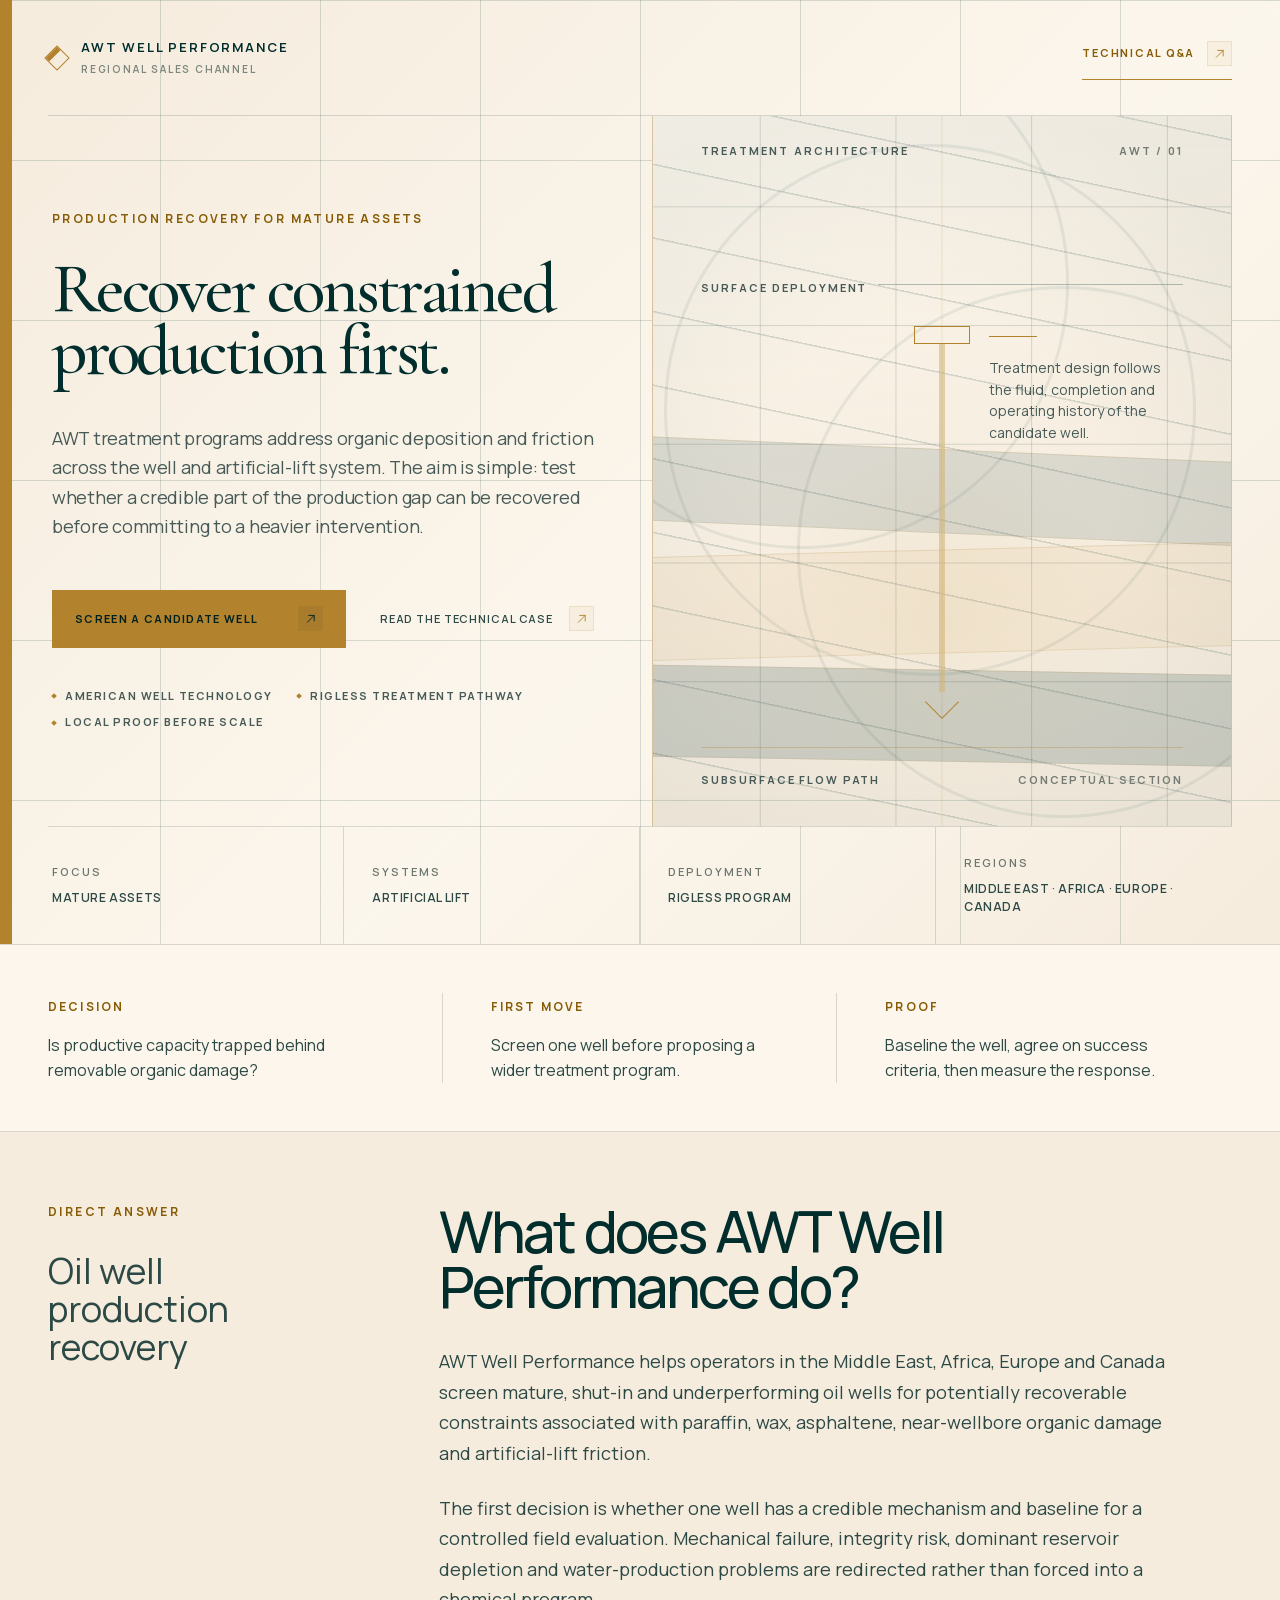
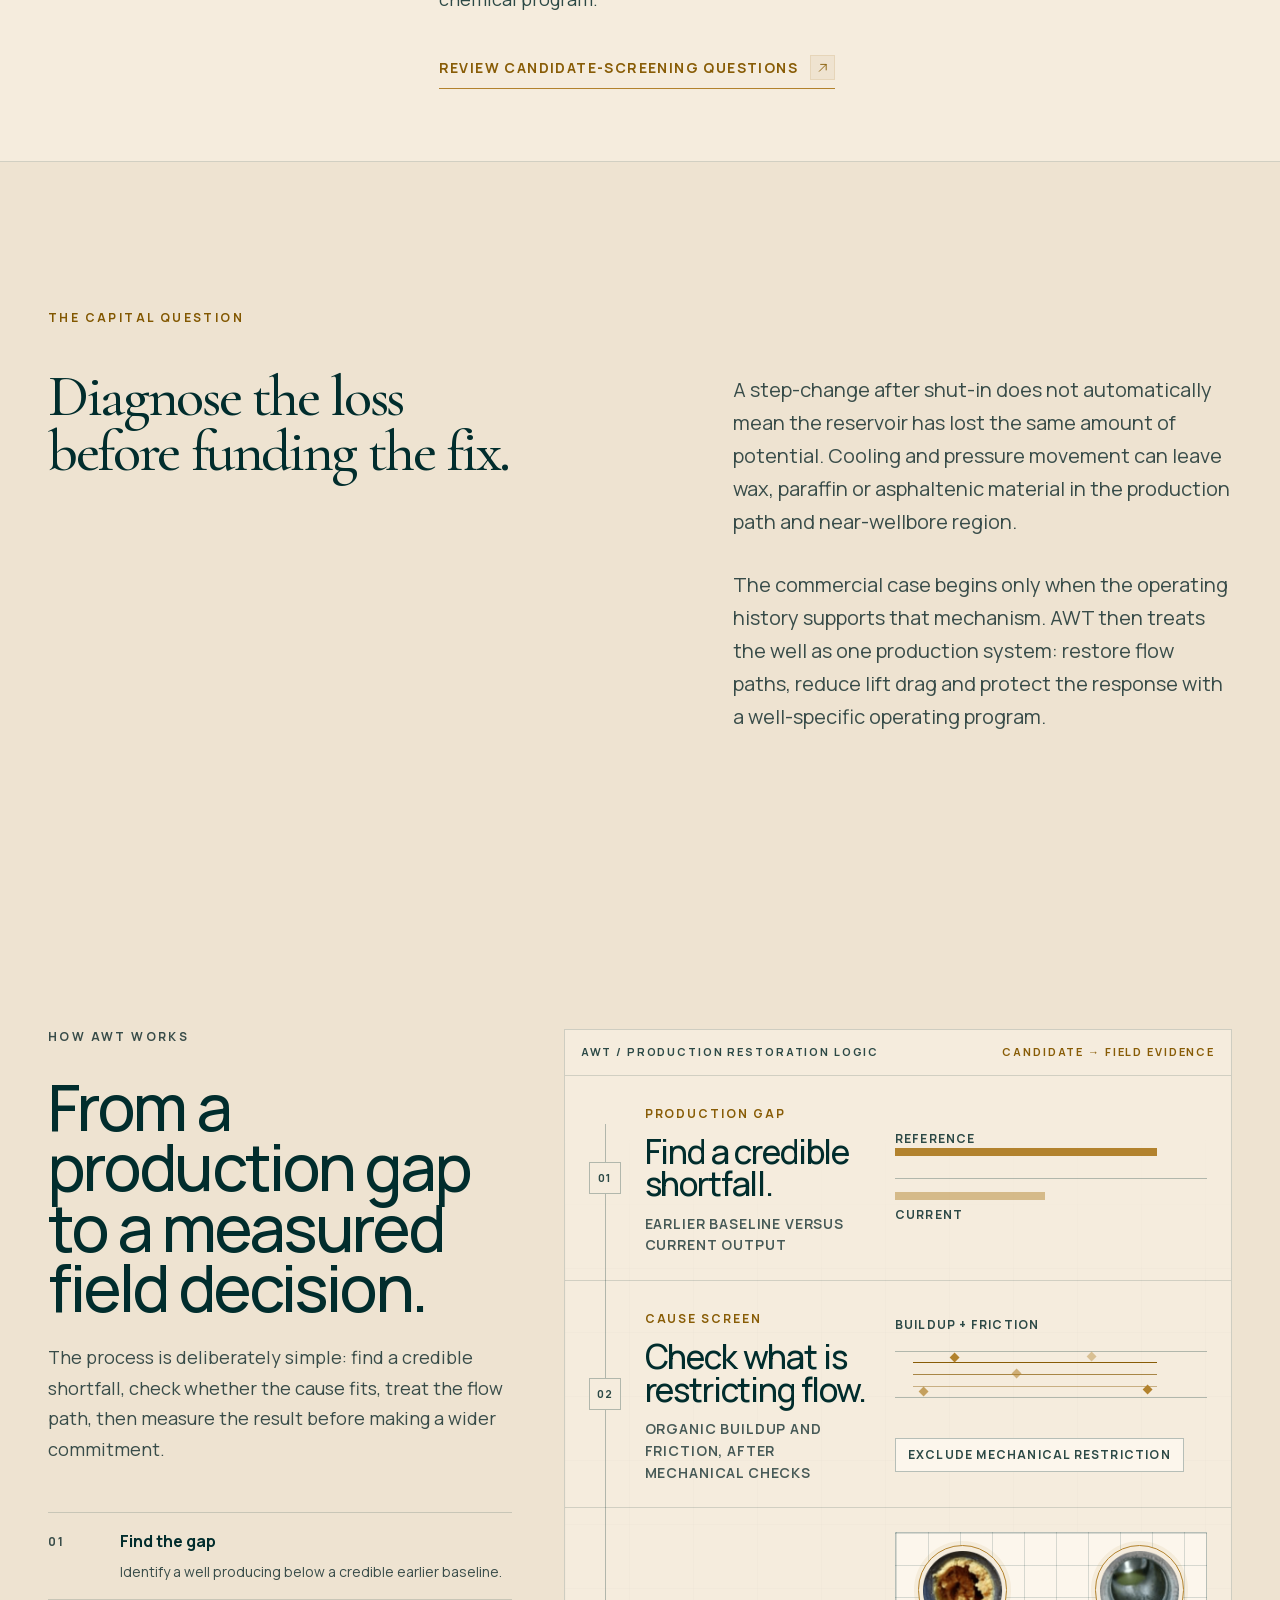
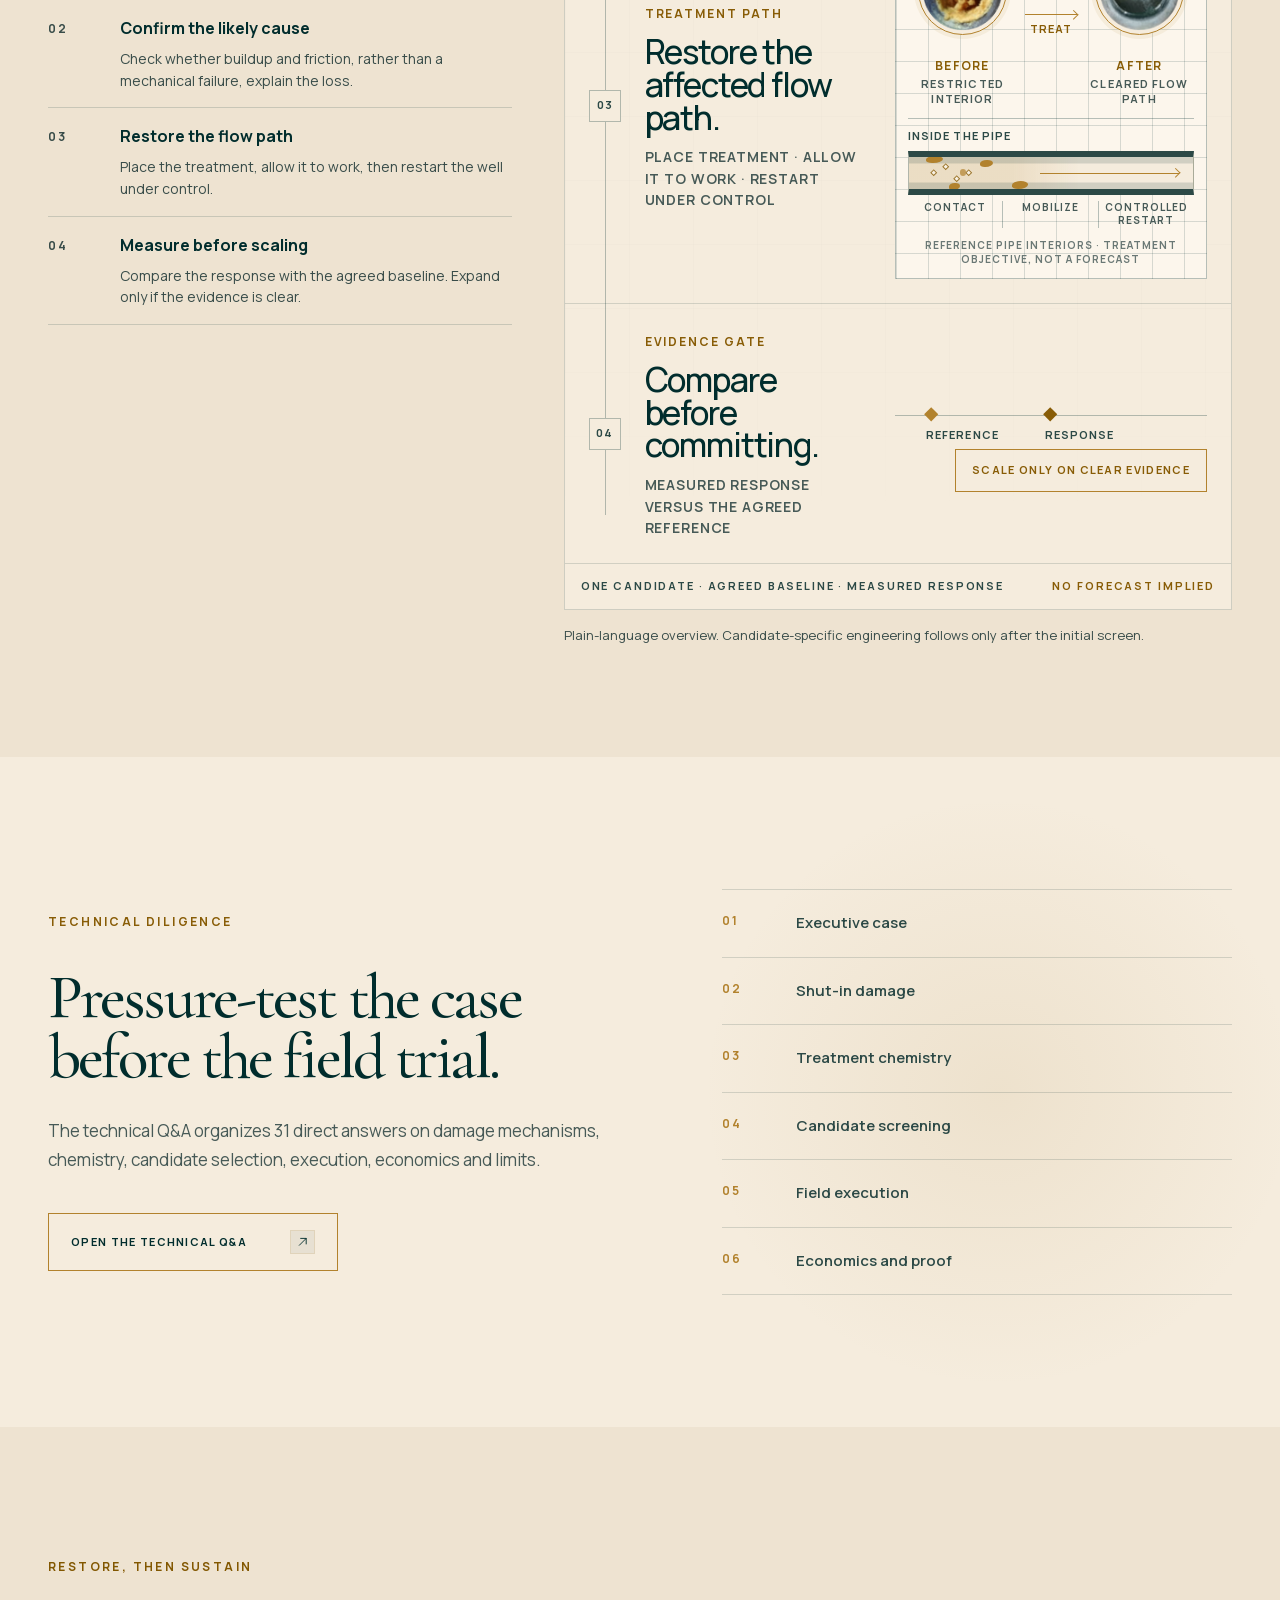
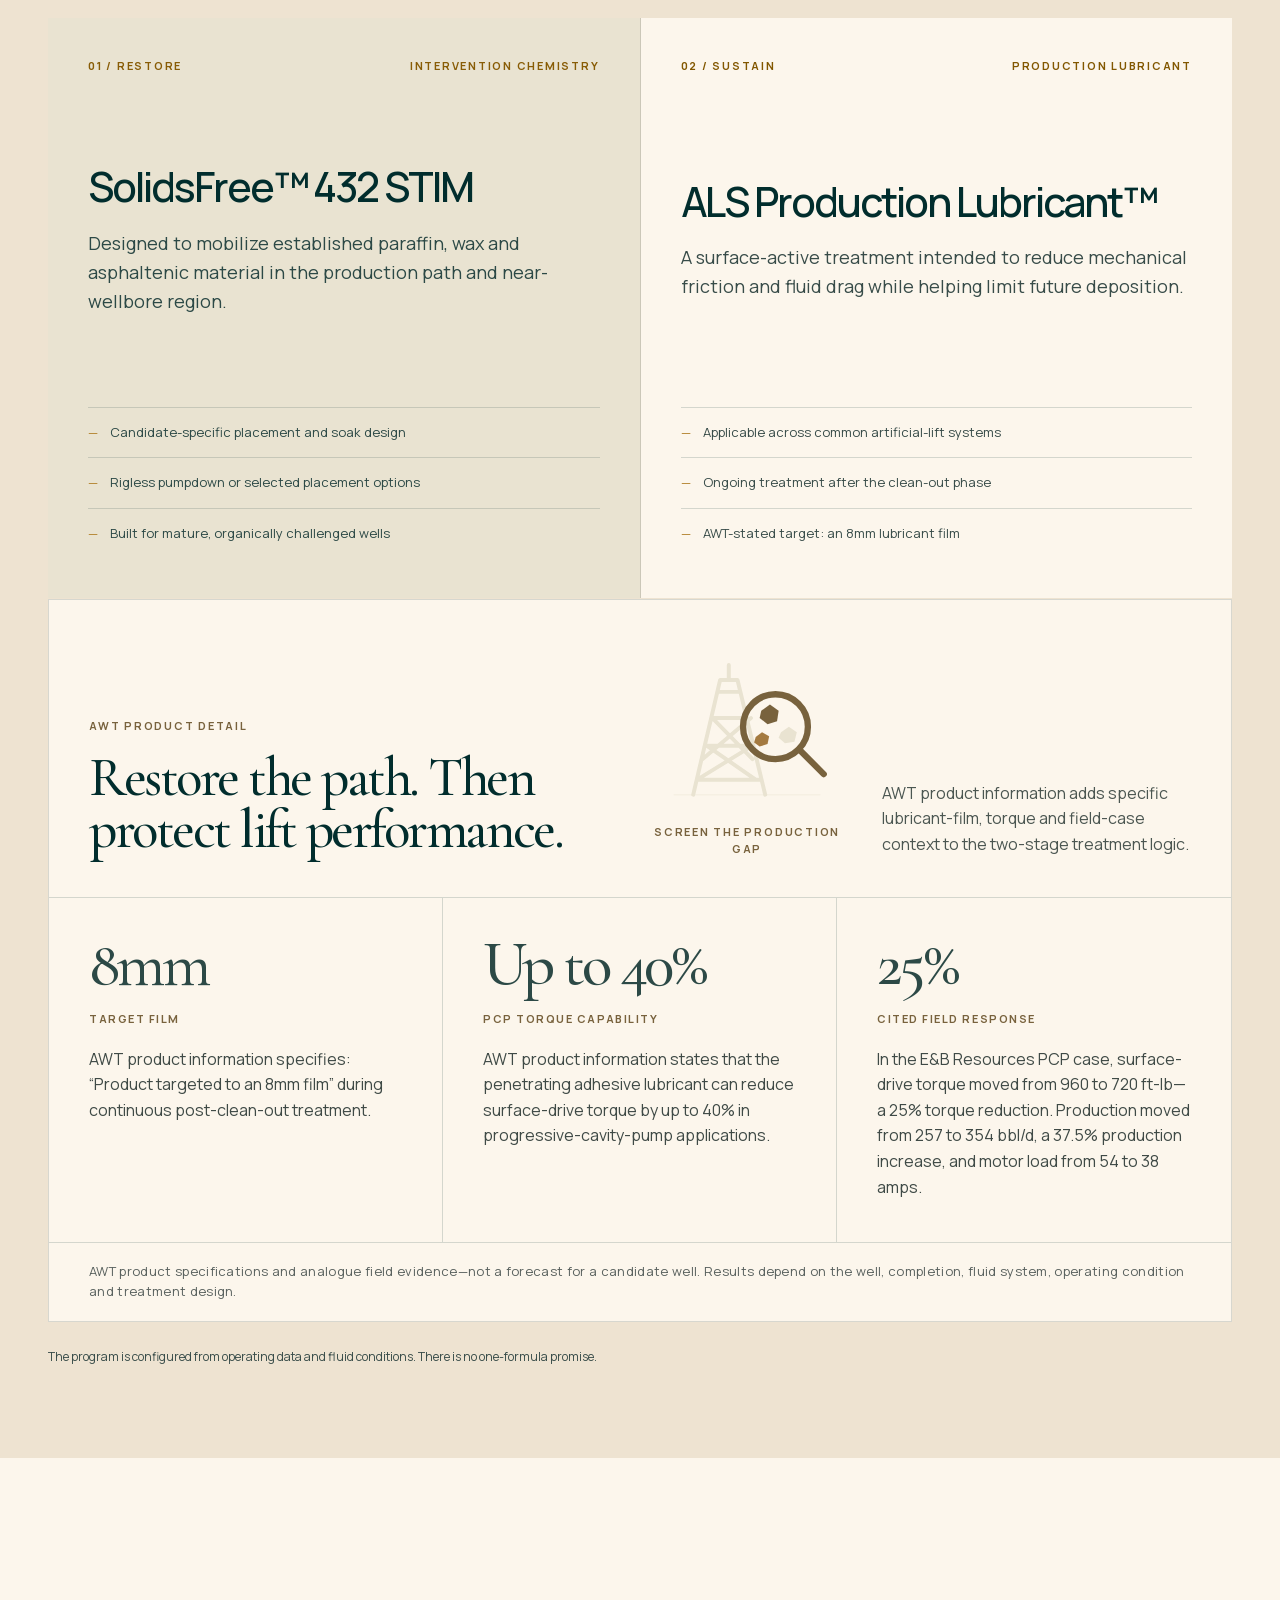
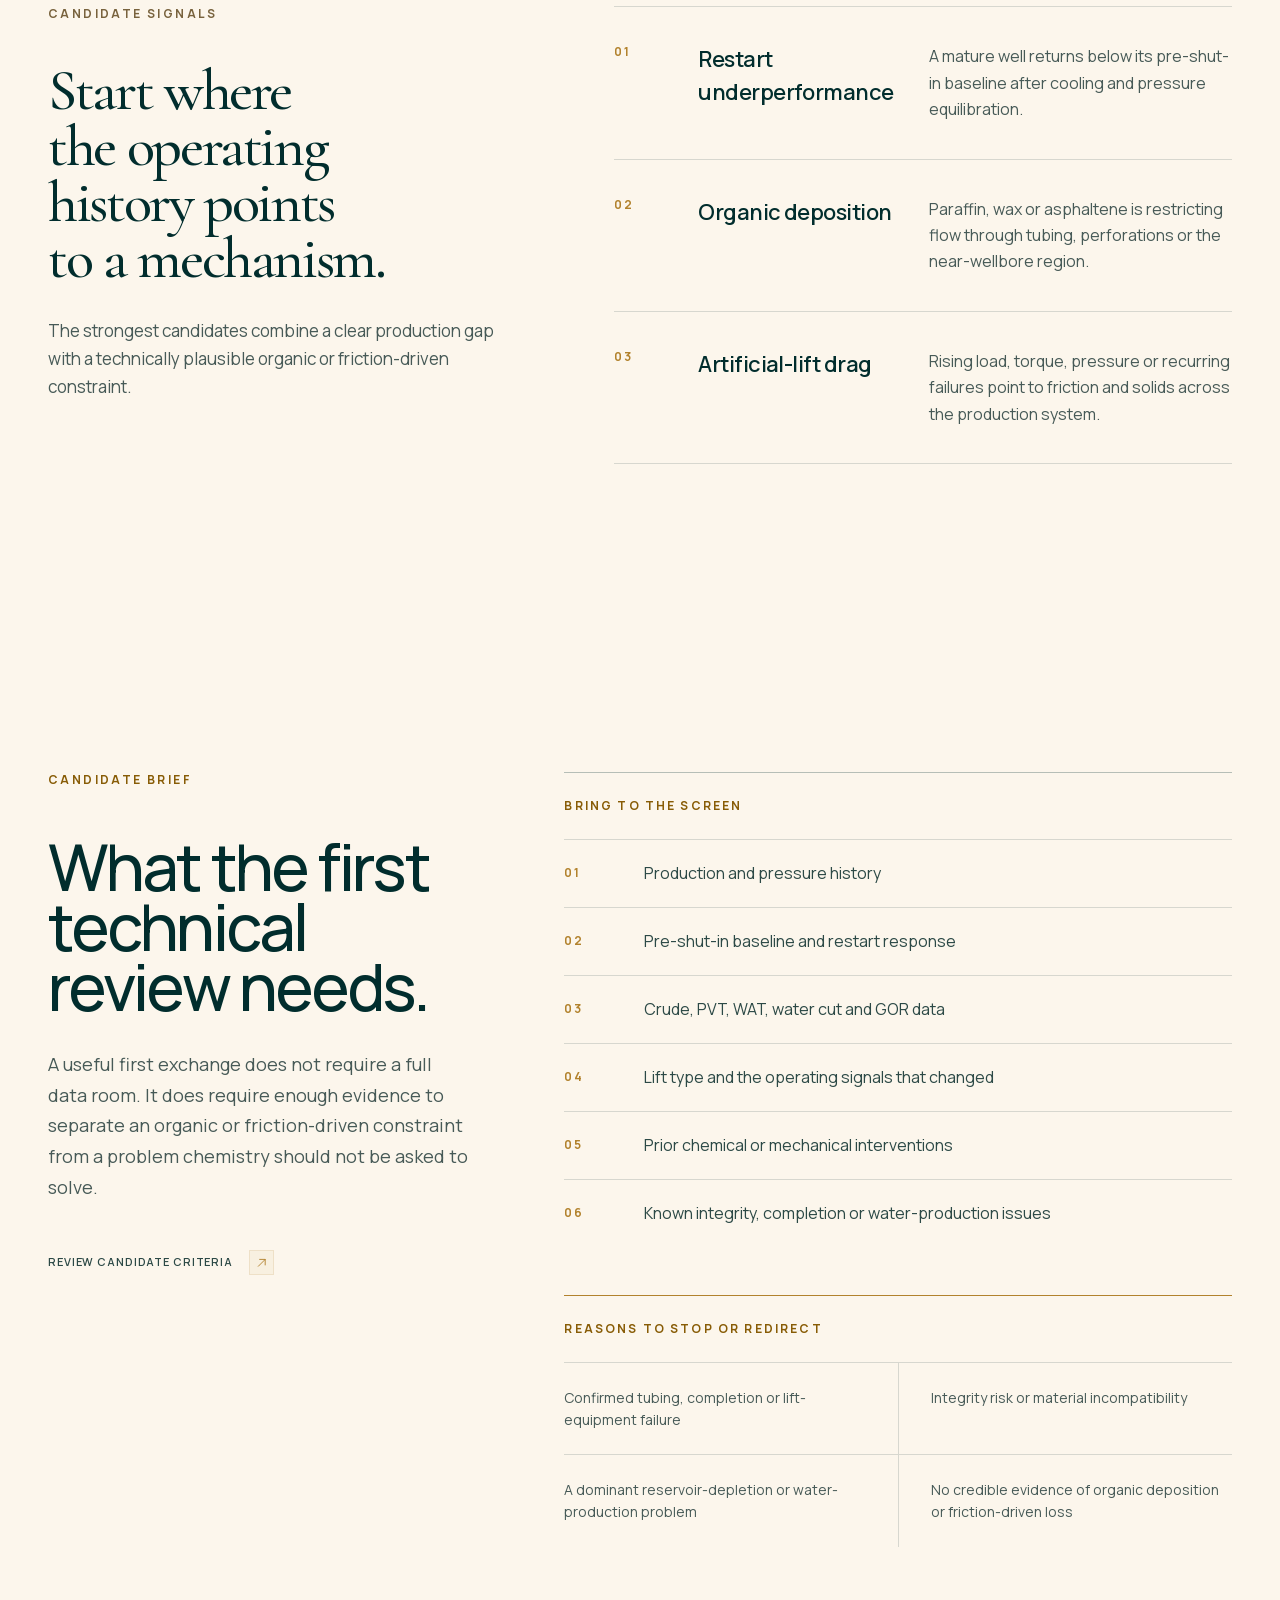
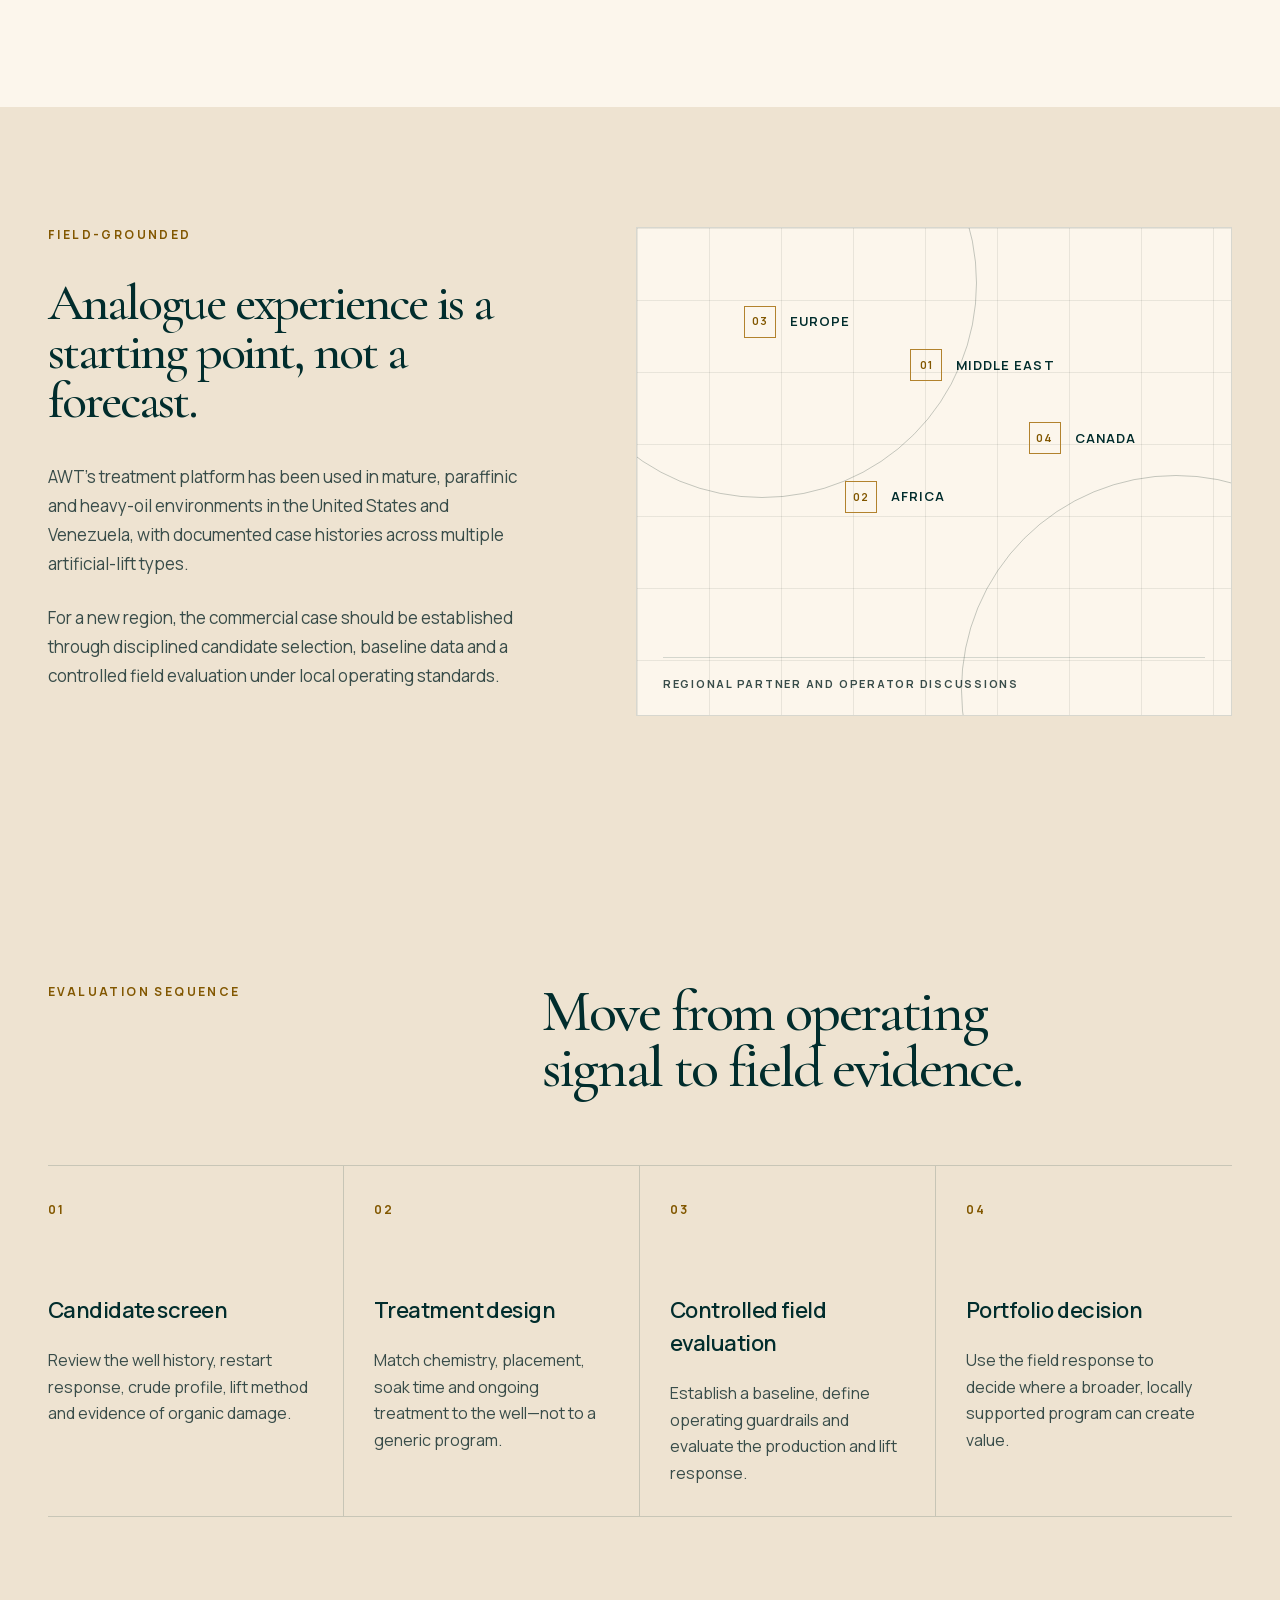
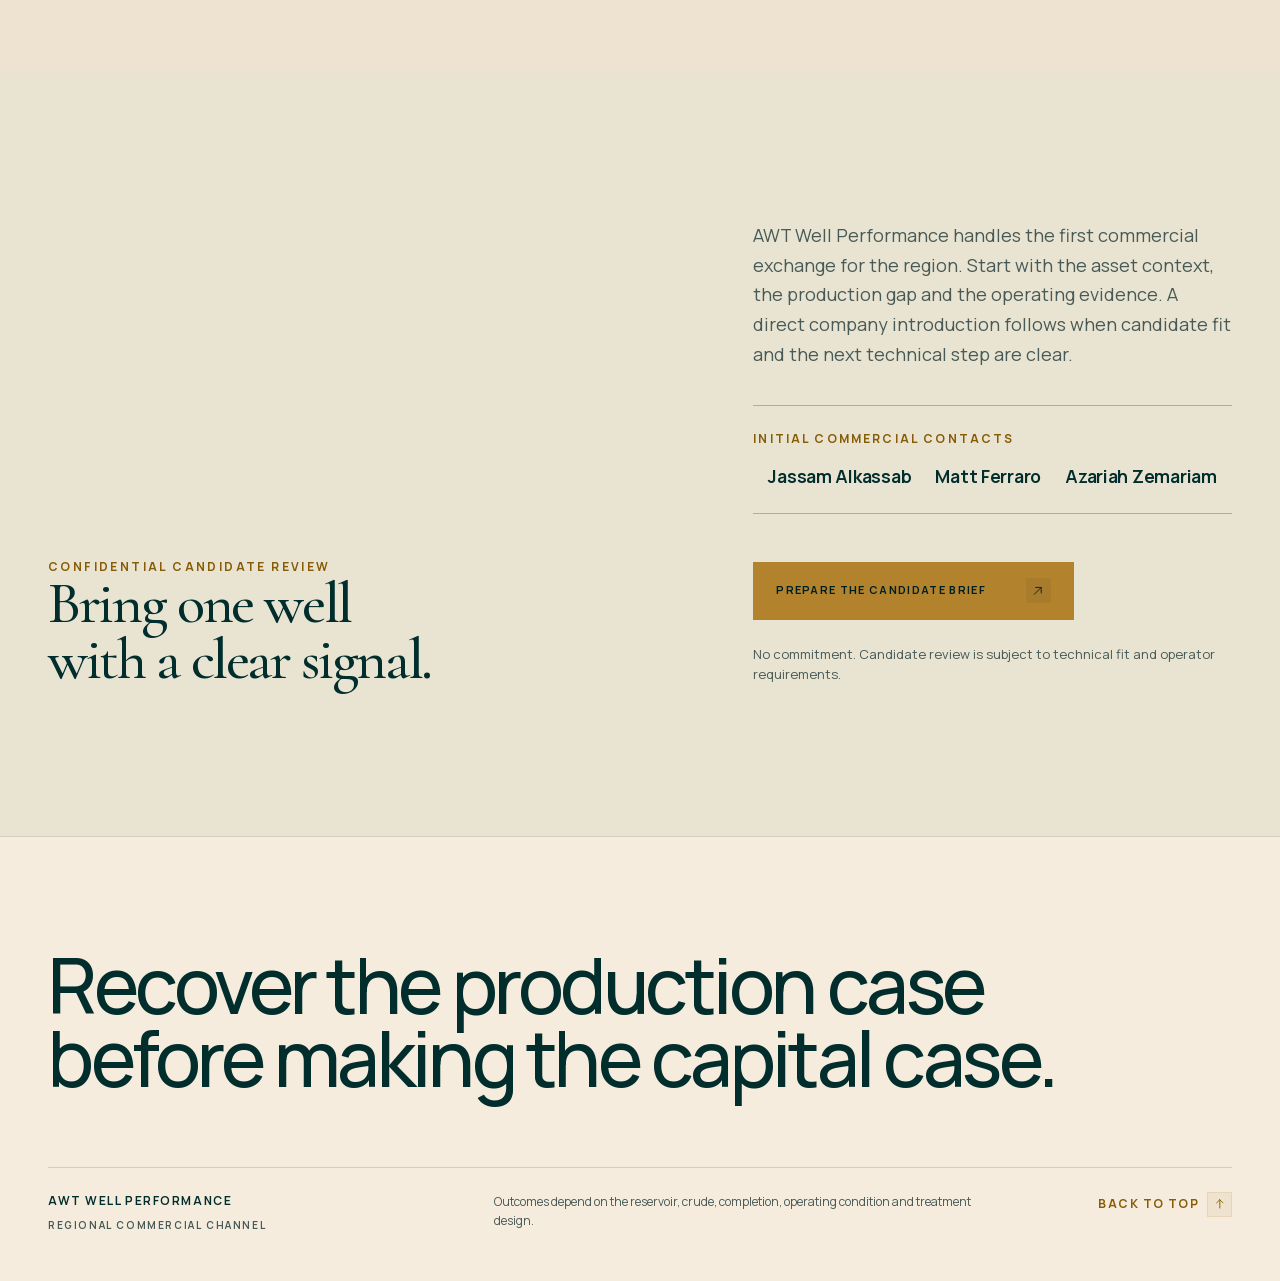
==== commit 2d992d12: "Remove white paper terminology" ====
--- a/index.html
+++ b/index.html
@@ -1 +1 @@
-<!DOCTYPE html><html lang="en" style="--site-og-image:url(&quot;/og-warm-limestone-v2.png&quot;)"><head><meta charSet="utf-8"/><meta name="viewport" content="width=device-width, initial-scale=1"/><link rel="preload" href="/_next/static/media/01e4147cff8141ee-s.p.10ked.7w885.g.woff2" as="font" crossorigin="" type="font/woff2"/><link rel="preload" href="/_next/static/media/a343f882a40d2cc9-s.p.0kho-wj7-y-w1.woff2" as="font" crossorigin="" type="font/woff2"/><link rel="stylesheet" href="/_next/static/chunks/0vpgfdlmw3.2_.css" data-precedence="next"/><link rel="preload" as="script" fetchPriority="low" href="/_next/static/chunks/03cfer45fiu76.js"/><script src="/_next/static/chunks/0pqt~8bl3ukh4.js" async=""></script><script src="/_next/static/chunks/10u3y4bw1ayzs.js" async=""></script><script src="/_next/static/chunks/13b.1zrnxoedg.js" async=""></script><script src="/_next/static/chunks/turbopack-0ru.-r58bqd0v.js" async=""></script><script src="/_next/static/chunks/011gvo_biuz3g.js" async=""></script><script src="/_next/static/chunks/0d3shmwh5_nmn.js" async=""></script><script src="/_next/static/chunks/0q9lsiodbi0l8.js" async=""></script><meta name="next-size-adjust" content=""/><title>Oil Well Production Recovery | AWT Well Performance</title><meta name="description" content="Screen mature, shut-in and underperforming oil wells for recoverable paraffin, wax, asphaltene and artificial-lift constraints."/><meta name="application-name" content="AWT Well Performance"/><meta name="keywords" content="oil well production recovery,paraffin treatment,asphaltene treatment,shut-in well recovery,mature oil wells,artificial lift friction,near-wellbore organic damage"/><meta name="referrer" content="origin-when-cross-origin"/><meta name="robots" content="index, follow"/><meta name="googlebot" content="index, follow, max-video-preview:-1, max-image-preview:large, max-snippet:-1"/><meta name="category" content="Oil and gas production technology"/><link rel="canonical" href="https://awtwellperformance.com/"/><meta property="og:title" content="Oil Well Production Recovery | AWT Well Performance"/><meta property="og:description" content="Screen mature, shut-in and underperforming oil wells for recoverable paraffin, wax, asphaltene and artificial-lift constraints."/><meta property="og:url" content="https://awtwellperformance.com/"/><meta property="og:image" content="https://awtwellperformance.com/og-warm-limestone-v2.png"/><meta property="og:image:width" content="1200"/><meta property="og:image:height" content="630"/><meta property="og:image:alt" content="AWT Well Performance oil well production recovery"/><meta name="twitter:card" content="summary_large_image"/><meta name="twitter:title" content="Oil Well Production Recovery | AWT Well Performance"/><meta name="twitter:description" content="Screen mature, shut-in and underperforming oil wells for recoverable paraffin, wax, asphaltene and artificial-lift constraints."/><meta name="twitter:image" content="https://awtwellperformance.com/og-warm-limestone-v2.png"/><link rel="icon" href="https://awtwellperformance.com/favicon.svg"/><script src="/_next/static/chunks/03~yq9q893hmn.js" noModule=""></script></head><body class="manrope_de7b2fa9-module__1ltb7q__variable cormorant_garamond_61b85bed-module__MlNwqW__variable"><div hidden=""><!--$--><!--/$--></div><script type="application/ld+json">{"@context":"https://schema.org","@graph":[{"@type":"WebSite","@id":"https://awtwellperformance.com/#website","name":"AWT Well Performance","url":"https://awtwellperformance.com/","description":"A regional commercial channel for candidate-led oil well production recovery across the Middle East, Africa, Europe and Canada.","inLanguage":"en"},{"@type":"Organization","@id":"https://awtwellperformance.com/#organization","name":"AWT Well Performance","url":"https://awtwellperformance.com/","description":"Regional commercial channel for American Well Technology production recovery programs.","areaServed":[{"@type":"Place","name":"Middle East"},{"@type":"Place","name":"Africa"},{"@type":"Place","name":"Europe"},{"@type":"Place","name":"Canada"}],"knowsAbout":["Oil well production recovery","Paraffin and wax deposition","Asphaltene deposition","Near-wellbore organic damage","Artificial-lift friction","Candidate screening and field evaluation"]},{"@type":"Service","@id":"https://awtwellperformance.com/#service","name":"Oil well production recovery candidate screening and field evaluation","serviceType":"Candidate-led screening, treatment design and measured field evaluation for organically constrained oil wells","description":"Screen mature, shut-in and underperforming oil wells for recoverable paraffin, wax, asphaltene and artificial-lift constraints.","provider":{"@id":"https://awtwellperformance.com/#organization"},"areaServed":[{"@type":"Place","name":"Middle East"},{"@type":"Place","name":"Africa"},{"@type":"Place","name":"Europe"},{"@type":"Place","name":"Canada"}],"audience":{"@type":"Audience","audienceType":"Oil and gas asset executives, production leaders and production engineers"}},{"@type":"WebPage","@id":"https://awtwellperformance.com/#webpage","url":"https://awtwellperformance.com/","name":"Oil Well Production Recovery | AWT Well Performance","description":"Screen mature, shut-in and underperforming oil wells for recoverable paraffin, wax, asphaltene and artificial-lift constraints.","isPartOf":{"@id":"https://awtwellperformance.com/#website"},"about":{"@id":"https://awtwellperformance.com/#service"},"mainEntity":{"@id":"https://awtwellperformance.com/#service"},"inLanguage":"en"}]}</script><main><header class="site-header"><a class="wordmark" href="#top" aria-label="AWT Well Performance home"><span class="wordmark-mark" aria-hidden="true"></span><span>AWT Well Performance<small>Regional sales channel</small></span></a><a class="header-cta" href="/questions/">Technical Q&amp;A<span class="link-arrow link-arrow--up-right" aria-hidden="true"><svg viewBox="0 0 20 20" focusable="false"><path d="M5 15 15 5M7 5h8v8"></path></svg></span></a></header><section class="hero" id="top"><div class="hero-copy"><div class="eyebrow">Production recovery for mature assets</div><h1>Recover constrained<br/> production first.</h1><p class="hero-intro">AWT treatment programs address organic deposition and friction across the well and artificial-lift system. The aim is simple: test whether a credible part of the production gap can be recovered before committing to a heavier intervention.</p><div class="hero-actions"><a class="button button-primary" href="/questions/#commercial-contact">Screen a candidate well<span class="link-arrow link-arrow--up-right" aria-hidden="true"><svg viewBox="0 0 20 20" focusable="false"><path d="M5 15 15 5M7 5h8v8"></path></svg></span></a><a class="text-link" href="/questions/">Read the technical case<span class="link-arrow link-arrow--up-right" aria-hidden="true"><svg viewBox="0 0 20 20" focusable="false"><path d="M5 15 15 5M7 5h8v8"></path></svg></span></a></div><div class="hero-proofline"><span>American Well Technology</span><span>Rigless treatment pathway</span><span>Local proof before scale</span></div></div><div class="architecture" aria-label="Conceptual treatment architecture"><div class="architecture-head"><span>Treatment architecture</span><span>AWT / 01</span></div><div class="formation formation-one"></div><div class="formation formation-two"></div><div class="formation formation-three"></div><div class="contour contour-one"></div><div class="contour contour-two"></div><div class="contour contour-three"></div><div class="surface-label">Surface deployment</div><div class="surface-rule"></div><div class="wellhead"></div><div class="well-path"><span class="flow flow-one"></span><span class="flow flow-two"></span><span class="flow flow-three"></span></div><div class="target-zone"></div><p class="architecture-note">Treatment design follows the fluid, completion and operating history of the candidate well.</p><div class="architecture-foot"><span>Subsurface flow path</span><span>Conceptual section</span></div></div><div class="hero-rail"><div><span>Focus</span>Mature assets</div><div><span>Systems</span>Artificial lift</div><div><span>Deployment</span>Rigless program</div><div><span>Regions</span>Middle East · Africa · Europe · Canada</div></div></section><section class="decision-brief section-shell" aria-label="Executive decision brief" data-reveal="stagger"><div><span>Decision</span><p>Is productive capacity trapped behind removable organic damage?</p></div><div><span>First move</span><p>Screen one well before proposing a wider treatment program.</p></div><div><span>Proof</span><p>Baseline the well, agree on success criteria, then measure the response.</p></div></section><section class="answer-summary section-shell" aria-labelledby="answer-summary-title" data-reveal="section"><div><span class="section-kicker">Direct answer</span><p>Oil well production recovery</p></div><div class="answer-summary-copy"><h2 id="answer-summary-title">What does AWT Well Performance do?</h2><p>AWT Well Performance helps operators in the Middle East, Africa, Europe and Canada screen mature, shut-in and underperforming oil wells for potentially recoverable constraints associated with paraffin, wax, asphaltene, near-wellbore organic damage and artificial-lift friction.</p><p>The first decision is whether one well has a credible mechanism and baseline for a controlled field evaluation. Mechanical failure, integrity risk, dominant reservoir depletion and water-production problems are redirected rather than forced into a chemical program.</p><a href="/questions/#candidate">Review candidate-screening questions<span class="link-arrow link-arrow--up-right" aria-hidden="true"><svg viewBox="0 0 20 20" focusable="false"><path d="M5 15 15 5M7 5h8v8"></path></svg></span></a></div></section><section class="executive-case section-shell" data-reveal="section"><div class="section-kicker">The capital question</div><div class="executive-grid"><h2>Diagnose the loss<br/> before funding the fix.</h2><div class="case-copy"><p>A step-change after shut-in does not automatically mean the reservoir has lost the same amount of potential. Cooling and pressure movement can leave wax, paraffin or asphaltenic material in the production path and near-wellbore region.</p><p>The commercial case begins only when the operating history supports that mechanism. AWT then treats the well as one production system: restore flow paths, reduce lift drag and protect the response with a well-specific operating program.</p></div></div></section><section class="how-it-works section-shell" id="how-it-works" data-reveal="section"><div class="how-it-works-copy"><div class="section-kicker">How AWT works</div><h2>From a production gap to a measured field decision.</h2><p>The process is deliberately simple: find a credible shortfall, check whether the cause fits, treat the flow path, then measure the result before making a wider commitment.</p><ol class="how-it-works-steps" data-reveal="stagger"><li><span>01</span><div><h3>Find the gap</h3><p>Identify a well producing below a credible earlier baseline.</p></div></li><li><span>02</span><div><h3>Confirm the likely cause</h3><p>Check whether buildup and friction, rather than a mechanical failure, explain the loss.</p></div></li><li><span>03</span><div><h3>Restore the flow path</h3><p>Place the treatment, allow it to work, then restart the well under control.</p></div></li><li><span>04</span><div><h3>Measure before scaling</h3><p>Compare the response with the agreed baseline. Expand only if the evidence is clear.</p></div></li></ol></div><figure class="how-it-works-figure" data-reveal="visual" data-motion-replay="true"><div class="process-instrument" aria-hidden="true"><div class="process-instrument__head"><span>AWT / Production restoration logic</span><span>Candidate → field evidence</span></div><div class="field-sequence"><span class="field-sequence__spine"></span><span class="field-sequence__progress"></span><article class="field-station field-station--gap" data-sequence-step="true"><span class="field-station__node">01</span><div class="field-station__copy"><span>Production gap</span><h3>Find a credible shortfall.</h3><p>Earlier baseline versus current output</p></div><div class="field-baseline"><span class="field-baseline__axis"></span><span class="field-baseline__reference"></span><span class="field-baseline__current"></span><small class="field-baseline__reference-label">Reference</small><small class="field-baseline__current-label">Current</small></div></article><article class="field-station field-station--screen" data-sequence-step="true"><span class="field-station__node">02</span><div class="field-station__copy"><span>Cause screen</span><h3>Check what is restricting flow.</h3><p>Organic buildup and friction, after mechanical checks</p></div><div class="field-screen"><span class="field-screen__pipe field-screen__pipe--top"></span><span class="field-screen__pipe field-screen__pipe--bottom"></span><span class="field-screen__flow"><i></i><i></i><i></i></span><span class="field-screen__deposits"><i></i><i></i><i></i><i></i><i></i></span><small class="field-screen__label">Buildup + friction</small><small class="field-screen__mechanical">Exclude mechanical restriction</small></div></article><article class="field-station field-station--restore" data-sequence-step="true"><span class="field-station__node">03</span><div class="field-station__copy"><span>Treatment path</span><h3>Restore the affected flow path.</h3><p>Place treatment · allow it to work · restart under control</p></div><div class="field-pipe"><div class="field-pipe__references"><figure class="field-pipe__reference"><span class="field-pipe__image"><img alt="" loading="lazy" width="360" height="360" decoding="async" data-nimg="1" style="color:transparent" src="/pipe-buildup-reference.png"/></span><figcaption><strong>Before</strong><span>Restricted interior</span></figcaption></figure><span class="field-pipe__transition"><i></i>Treat</span><figure class="field-pipe__reference"><span class="field-pipe__image"><img alt="" loading="lazy" width="360" height="360" decoding="async" data-nimg="1" style="color:transparent" src="/pipe-cleared-reference.png"/></span><figcaption><strong>After</strong><span>Cleared flow path</span></figcaption></figure></div><div class="field-pipe__inside"><span class="field-pipe__inside-label">Inside the pipe</span><div class="field-pipe__cutaway"><span class="field-pipe__buildup"><i></i><i></i><i></i><i></i><i></i></span><span class="field-pipe__treatment"><i></i><i></i><i></i><i></i></span><span class="field-pipe__flow"></span></div><div class="field-pipe__stages"><span>Contact</span><span>Mobilize</span><span>Controlled restart</span></div></div><small>Reference pipe interiors · treatment objective, not a forecast</small></div></article><article class="field-station field-station--evidence" data-sequence-step="true"><span class="field-station__node">04</span><div class="field-station__copy"><span>Evidence gate</span><h3>Compare before committing.</h3><p>Measured response versus the agreed reference</p></div><div class="field-evidence"><span class="field-evidence__axis"></span><span class="field-evidence__reference"><i></i>Reference</span><span class="field-evidence__response"><i></i>Response</span><strong>Scale only on clear evidence</strong></div></article></div><div class="process-instrument__foot"><span>One candidate · agreed baseline · measured response</span><span>No forecast implied</span></div></div><figcaption>Plain-language overview. Candidate-specific engineering follows only after the initial screen.</figcaption></figure></section><section class="knowledge-bridge section-shell" data-reveal="section"><div class="knowledge-bridge-copy"><div class="section-kicker">Technical diligence</div><h2>Pressure-test the case before the field trial.</h2><p>The technical Q&amp;A turns the supplied white paper into 31 direct answers on damage mechanisms, chemistry, candidate selection, execution, economics and limits.</p><a class="button button-ghost" href="/questions/">Open the technical Q&amp;A<span class="link-arrow link-arrow--up-right" aria-hidden="true"><svg viewBox="0 0 20 20" focusable="false"><path d="M5 15 15 5M7 5h8v8"></path></svg></span></a></div><div class="knowledge-index" aria-label="Q and A topic index" data-reveal="stagger"><div><span>01</span> Executive case</div><div><span>02</span> Shut-in damage</div><div><span>03</span> Treatment chemistry</div><div><span>04</span> Candidate screening</div><div><span>05</span> Field execution</div><div><span>06</span> Economics and proof</div></div></section><section class="approach section-shell" id="approach" data-reveal="section"><div class="section-kicker">Restore, then sustain</div><div class="approach-grid" data-reveal="stagger"><article class="product-card product-card-dark"><div class="product-meta"><span>01 / Restore</span><span>Intervention chemistry</span></div><div><h3>SolidsFree™ 432 STIM</h3><p>Designed to mobilize established paraffin, wax and asphaltenic material in the production path and near-wellbore region.</p></div><ul><li>Candidate-specific placement and soak design</li><li>Rigless pumpdown or selected placement options</li><li>Built for mature, organically challenged wells</li></ul></article><article class="product-card product-card-light"><div class="product-meta"><span>02 / Sustain</span><span>Production lubricant</span></div><div><h3>ALS Production Lubricant™</h3><p>A surface-active treatment intended to reduce mechanical friction and fluid drag while helping limit future deposition.</p></div><ul><li>Applicable across common artificial-lift systems</li><li>Ongoing treatment after the clean-out phase</li><li>AWT-stated target: an 8mm lubricant film</li></ul></article></div><section class="source-proof" aria-labelledby="source-proof-title" data-reveal="section"><header class="source-proof__head"><div><span>AWT product detail</span><h2 id="source-proof-title">Restore the path. Then protect lift performance.</h2></div><div class="source-proof__well" aria-hidden="true"><svg viewBox="0 0 220 220" focusable="false"><path class="source-proof__ground" d="M18 188H202"></path><path class="source-proof__derrick" d="M42 188 76 43h22l35 145M57 126h60M65 91h43M73 58h28M54 143l61-52M66 91l51 52M47 169h81M59 126l62 43M47 169l70-43M87 43V24"></path><circle class="source-proof__lens" cx="146" cy="102" r="41"></circle><path class="source-proof__handle" d="m176 131 31 31"></path><path class="source-proof__deposit source-proof__deposit--one" d="m128 82 11-8 11 8-2 13-12 4-10-8Z"></path><path class="source-proof__deposit source-proof__deposit--two" d="m153 109 10-7 10 7-3 12-12 2-8-7Z"></path><path class="source-proof__deposit source-proof__deposit--three" d="m121 115 8-6 9 5-2 10-10 3-7-5Z"></path></svg><span>Screen the production gap</span></div><p>AWT product information adds specific lubricant-film, torque and field-case context to the two-stage treatment logic.</p></header><div class="source-proof__grid" data-reveal="stagger"><article><strong>8mm</strong><span>Target film</span><p>AWT product information specifies: “Product targeted to an 8mm film” during continuous post-clean-out treatment.</p></article><article><strong>Up to 40%</strong><span>PCP torque capability</span><p>AWT product information states that the penetrating adhesive lubricant can reduce surface-drive torque by up to 40% in progressive-cavity-pump applications.</p></article><article><strong>25%</strong><span>Cited field response</span><p>In the E&amp;B Resources PCP case, surface-drive torque moved from 960 to 720 ft-lb—a 25% torque reduction. Production moved from 257 to 354 bbl/d, a 37.5% production increase, and motor load from 54 to 38 amps.</p></article></div><p class="source-proof__note">AWT product specifications and analogue field evidence—not a forecast for a candidate well. Results depend on the well, completion, fluid system, operating condition and treatment design.</p></section><p class="approach-note">The program is configured from operating data and fluid conditions. There is no one-formula promise.</p></section><section class="fit section-shell" id="fit" data-reveal="section"><div class="fit-heading"><div class="section-kicker">Candidate signals</div><h2>Start where the operating history points to a mechanism.</h2><p>The strongest candidates combine a clear production gap with a technically plausible organic or friction-driven constraint.</p></div><div class="signal-list" data-reveal="stagger"><article><span>01</span><h3>Restart underperformance</h3><p>A mature well returns below its pre-shut-in baseline after cooling and pressure equilibration.</p></article><article><span>02</span><h3>Organic deposition</h3><p>Paraffin, wax or asphaltene is restricting flow through tubing, perforations or the near-wellbore region.</p></article><article><span>03</span><h3>Artificial-lift drag</h3><p>Rising load, torque, pressure or recurring failures point to friction and solids across the production system.</p></article></div></section><section class="screening section-shell" id="screening" data-reveal="section"><div class="screening-intro"><div class="section-kicker">Candidate brief</div><h2>What the first technical review needs.</h2><p>A useful first exchange does not require a full data room. It does require enough evidence to separate an organic or friction-driven constraint from a problem chemistry should not be asked to solve.</p><a class="text-link screening-link" href="/questions/#candidate">Review candidate criteria<span class="link-arrow link-arrow--up-right" aria-hidden="true"><svg viewBox="0 0 20 20" focusable="false"><path d="M5 15 15 5M7 5h8v8"></path></svg></span></a></div><div class="screening-data"><div class="screening-table" data-reveal="stagger"><span class="screening-table-title">Bring to the screen</span><div><small>01</small><p>Production and pressure history</p></div><div><small>02</small><p>Pre-shut-in baseline and restart response</p></div><div><small>03</small><p>Crude, PVT, WAT, water cut and GOR data</p></div><div><small>04</small><p>Lift type and the operating signals that changed</p></div><div><small>05</small><p>Prior chemical or mechanical interventions</p></div><div><small>06</small><p>Known integrity, completion or water-production issues</p></div></div><div class="stop-list"><span>Reasons to stop or redirect</span><p>Confirmed tubing, completion or lift-equipment failure</p><p>Integrity risk or material incompatibility</p><p>A dominant reservoir-depletion or water-production problem</p><p>No credible evidence of organic deposition or friction-driven loss</p></div></div></section><section class="evidence section-shell" data-reveal="section"><div class="evidence-panel"><div class="section-kicker">Field-grounded</div><h2>Analogue experience is a starting point, not a forecast.</h2><p>AWT’s treatment platform has been used in mature, paraffinic and heavy-oil environments in the United States and Venezuela, with documented case histories across multiple artificial-lift types.</p><p>For a new region, the commercial case should be established through disciplined candidate selection, baseline data and a controlled field evaluation under local operating standards.</p></div><div class="evidence-map" aria-label="Regional program focus" data-reveal="visual"><div class="map-grid"></div><div class="region region-middle-east"><span>01</span>Middle East</div><div class="region region-africa"><span>02</span>Africa</div><div class="region region-europe"><span>03</span>Europe</div><div class="region region-canada"><span>04</span>Canada</div><div class="map-caption">Regional partner and operator discussions</div></div></section><section class="process section-shell" id="process" data-reveal="section"><div class="process-heading"><div class="section-kicker">Evaluation sequence</div><h2>Move from operating signal to field evidence.</h2></div><div class="process-grid" data-reveal="stagger"><article><span>01</span><h3>Candidate screen</h3><p>Review the well history, restart response, crude profile, lift method and evidence of organic damage.</p></article><article><span>02</span><h3>Treatment design</h3><p>Match chemistry, placement, soak time and ongoing treatment to the well—not to a generic program.</p></article><article><span>03</span><h3>Controlled field evaluation</h3><p>Establish a baseline, define operating guardrails and evaluate the production and lift response.</p></article><article><span>04</span><h3>Portfolio decision</h3><p>Use the field response to decide where a broader, locally supported program can create value.</p></article></div></section><section class="contact section-shell" id="contact" data-reveal="section"><div><div class="section-kicker">Confidential candidate review</div><h2>Bring one well<br/> with a clear signal.</h2></div><div class="contact-action"><p>AWT Well Performance handles the first commercial exchange for the region. Start with the asset context, the production gap and the operating evidence. A direct company introduction follows when candidate fit and the next technical step are clear.</p><div class="commercial-contacts"><span>Initial commercial contacts</span><ul><li><a href="mailto:jassam1967@gmail.com" aria-label="Email Jassam Alkassab">Jassam Alkassab</a></li><li><a href="mailto:mjferraro@icloud.com" aria-label="Email Matt Ferraro">Matt Ferraro</a></li><li><a href="mailto:azariahz@gmail.com" aria-label="Email Azariah Zemariam">Azariah Zemariam</a></li></ul></div><a class="button button-light" href="/questions/#commercial-contact">Prepare the candidate brief<span class="link-arrow link-arrow--up-right" aria-hidden="true"><svg viewBox="0 0 20 20" focusable="false"><path d="M5 15 15 5M7 5h8v8"></path></svg></span></a><span class="contact-note">No commitment. Candidate review is subject to technical fit and operator requirements.</span></div></section><footer class="statement-footer" data-reveal="section"><p class="footer-statement">Recover the production case before making the capital case.</p><div class="footer-meta"><div class="footer-brand">AWT Well Performance<span>Regional commercial channel</span></div><p>Outcomes depend on the reservoir, crude, completion, operating condition and treatment design.</p><a href="#top">Back to top<span class="link-arrow link-arrow--up" aria-hidden="true"><svg viewBox="0 0 20 20" focusable="false"><path d="M10 16V4M5.5 8.5 10 4l4.5 4.5"></path></svg></span></a></div></footer></main><!--$--><!--/$--><script src="/_next/static/chunks/03cfer45fiu76.js" id="_R_" async=""></script><script>(self.__next_f=self.__next_f||[]).push([0])</script><script>self.__next_f.push([1,"1:\"$Sreact.fragment\"\n2:I[28224,[\"/_next/static/chunks/011gvo_biuz3g.js\",\"/_next/static/chunks/0d3shmwh5_nmn.js\"],\"default\"]\n3:I[39756,[\"/_next/static/chunks/011gvo_biuz3g.js\",\"/_next/static/chunks/0d3shmwh5_nmn.js\"],\"default\"]\n4:I[37457,[\"/_next/static/chunks/011gvo_biuz3g.js\",\"/_next/static/chunks/0d3shmwh5_nmn.js\"],\"default\"]\na:I[68027,[\"/_next/static/chunks/011gvo_biuz3g.js\",\"/_next/static/chunks/0d3shmwh5_nmn.js\"],\"default\",1]\n:HL[\"/_next/static/chunks/0vpgfdlmw3.2_.css\",\"style\"]\n:HL[\"/_next/static/media/01e4147cff8141ee-s.p.10ked.7w885.g.woff2\",\"font\",{\"crossOrigin\":\"\",\"type\":\"font/woff2\"}]\n:HL[\"/_next/static/media/a343f882a40d2cc9-s.p.0kho-wj7-y-w1.woff2\",\"font\",{\"crossOrigin\":\"\",\"type\":\"font/woff2\"}]\n5:T8b3,"])</script><script>self.__next_f.push([1,"{\"@context\":\"https://schema.org\",\"@graph\":[{\"@type\":\"WebSite\",\"@id\":\"https://awtwellperformance.com/#website\",\"name\":\"AWT Well Performance\",\"url\":\"https://awtwellperformance.com/\",\"description\":\"A regional commercial channel for candidate-led oil well production recovery across the Middle East, Africa, Europe and Canada.\",\"inLanguage\":\"en\"},{\"@type\":\"Organization\",\"@id\":\"https://awtwellperformance.com/#organization\",\"name\":\"AWT Well Performance\",\"url\":\"https://awtwellperformance.com/\",\"description\":\"Regional commercial channel for American Well Technology production recovery programs.\",\"areaServed\":[{\"@type\":\"Place\",\"name\":\"Middle East\"},{\"@type\":\"Place\",\"name\":\"Africa\"},{\"@type\":\"Place\",\"name\":\"Europe\"},{\"@type\":\"Place\",\"name\":\"Canada\"}],\"knowsAbout\":[\"Oil well production recovery\",\"Paraffin and wax deposition\",\"Asphaltene deposition\",\"Near-wellbore organic damage\",\"Artificial-lift friction\",\"Candidate screening and field evaluation\"]},{\"@type\":\"Service\",\"@id\":\"https://awtwellperformance.com/#service\",\"name\":\"Oil well production recovery candidate screening and field evaluation\",\"serviceType\":\"Candidate-led screening, treatment design and measured field evaluation for organically constrained oil wells\",\"description\":\"Screen mature, shut-in and underperforming oil wells for recoverable paraffin, wax, asphaltene and artificial-lift constraints.\",\"provider\":{\"@id\":\"https://awtwellperformance.com/#organization\"},\"areaServed\":[{\"@type\":\"Place\",\"name\":\"Middle East\"},{\"@type\":\"Place\",\"name\":\"Africa\"},{\"@type\":\"Place\",\"name\":\"Europe\"},{\"@type\":\"Place\",\"name\":\"Canada\"}],\"audience\":{\"@type\":\"Audience\",\"audienceType\":\"Oil and gas asset executives, production leaders and production engineers\"}},{\"@type\":\"WebPage\",\"@id\":\"https://awtwellperformance.com/#webpage\",\"url\":\"https://awtwellperformance.com/\",\"name\":\"Oil Well Production Recovery | AWT Well Performance\",\"description\":\"Screen mature, shut-in and underperforming oil wells for recoverable paraffin, wax, asphaltene and artificial-lift constraints.\",\"isPartOf\":{\"@id\":\"https://awtwellperformance.com/#website\"},\"about\":{\"@id\":\"https://awtwellperformance.com/#service\"},\"mainEntity\":{\"@id\":\"https://awtwellperformance.com/#service\"},\"inLanguage\":\"en\"}]}"])</script><script>self.__next_f.push([1,"0:{\"P\":null,\"c\":[\"\",\"\"],\"q\":\"\",\"i\":false,\"f\":[[[\"\",{\"children\":[\"__PAGE__\",{}]},\"$undefined\",\"$undefined\",16],[[\"$\",\"$1\",\"c\",{\"children\":[[[\"$\",\"link\",\"0\",{\"rel\":\"stylesheet\",\"href\":\"/_next/static/chunks/0vpgfdlmw3.2_.css\",\"precedence\":\"next\",\"crossOrigin\":\"$undefined\",\"nonce\":\"$undefined\"}],[\"$\",\"script\",\"script-0\",{\"src\":\"/_next/static/chunks/011gvo_biuz3g.js\",\"async\":true,\"nonce\":\"$undefined\"}],[\"$\",\"script\",\"script-1\",{\"src\":\"/_next/static/chunks/0d3shmwh5_nmn.js\",\"async\":true,\"nonce\":\"$undefined\"}]],[\"$\",\"html\",null,{\"lang\":\"en\",\"style\":{\"--site-og-image\":\"url(\\\"/og-warm-limestone-v2.png\\\")\"},\"children\":[\"$\",\"body\",null,{\"className\":\"manrope_de7b2fa9-module__1ltb7q__variable cormorant_garamond_61b85bed-module__MlNwqW__variable\",\"children\":[[\"$\",\"$L2\",null,{}],[\"$\",\"$L3\",null,{\"parallelRouterKey\":\"children\",\"error\":\"$undefined\",\"errorStyles\":\"$undefined\",\"errorScripts\":\"$undefined\",\"template\":[\"$\",\"$L4\",null,{}],\"templateStyles\":\"$undefined\",\"templateScripts\":\"$undefined\",\"notFound\":[[[\"$\",\"title\",null,{\"children\":\"404: This page could not be found.\"}],[\"$\",\"div\",null,{\"style\":{\"fontFamily\":\"system-ui,\\\"Segoe UI\\\",Roboto,Helvetica,Arial,sans-serif,\\\"Apple Color Emoji\\\",\\\"Segoe UI Emoji\\\"\",\"height\":\"100vh\",\"textAlign\":\"center\",\"display\":\"flex\",\"flexDirection\":\"column\",\"alignItems\":\"center\",\"justifyContent\":\"center\"},\"children\":[\"$\",\"div\",null,{\"children\":[[\"$\",\"style\",null,{\"dangerouslySetInnerHTML\":{\"__html\":\"body{color:#000;background:#fff;margin:0}.next-error-h1{border-right:1px solid rgba(0,0,0,.3)}@media (prefers-color-scheme:dark){body{color:#fff;background:#000}.next-error-h1{border-right:1px solid rgba(255,255,255,.3)}}\"}}],[\"$\",\"h1\",null,{\"className\":\"next-error-h1\",\"style\":{\"display\":\"inline-block\",\"margin\":\"0 20px 0 0\",\"padding\":\"0 23px 0 0\",\"fontSize\":24,\"fontWeight\":500,\"verticalAlign\":\"top\",\"lineHeight\":\"49px\"},\"children\":404}],[\"$\",\"div\",null,{\"style\":{\"display\":\"inline-block\"},\"children\":[\"$\",\"h2\",null,{\"style\":{\"fontSize\":14,\"fontWeight\":400,\"lineHeight\":\"49px\",\"margin\":0},\"children\":\"This page could not be found.\"}]}]]}]}]],[]],\"forbidden\":\"$undefined\",\"unauthorized\":\"$undefined\"}]]}]}]]}],{\"children\":[[\"$\",\"$1\",\"c\",{\"children\":[[[\"$\",\"script\",null,{\"type\":\"application/ld+json\",\"dangerouslySetInnerHTML\":{\"__html\":\"$5\"}}],\"$L6\"],[\"$L7\"],\"$L8\"]}],{},null,false,null]},null,false,null],\"$L9\",false]],\"m\":\"$undefined\",\"G\":[\"$a\",[\"$Lb\"]],\"S\":true,\"h\":null,\"s\":\"$undefined\",\"l\":\"$undefined\",\"p\":\"$undefined\",\"d\":\"$undefined\",\"b\":\"b_BG6J-MAB6AOt6wvv5qg\"}\n"])</script><script>self.__next_f.push([1,"c:I[22016,[\"/_next/static/chunks/011gvo_biuz3g.js\",\"/_next/static/chunks/0d3shmwh5_nmn.js\",\"/_next/static/chunks/0q9lsiodbi0l8.js\"],\"\"]\n19:I[97367,[\"/_next/static/chunks/011gvo_biuz3g.js\",\"/_next/static/chunks/0d3shmwh5_nmn.js\"],\"OutletBoundary\"]\n1a:\"$Sreact.suspense\"\n1c:I[97367,[\"/_next/static/chunks/011gvo_biuz3g.js\",\"/_next/static/chunks/0d3shmwh5_nmn.js\"],\"ViewportBoundary\"]\n1e:I[97367,[\"/_next/static/chunks/011gvo_biuz3g.js\",\"/_next/static/chunks/0d3shmwh5_nmn.js\"],\"MetadataBoundary\"]\n"])</script><script>self.__next_f.push([1,"6:[\"$\",\"main\",null,{\"children\":[[\"$\",\"header\",null,{\"className\":\"site-header\",\"children\":[[\"$\",\"a\",null,{\"className\":\"wordmark\",\"href\":\"#top\",\"aria-label\":\"AWT Well Performance home\",\"children\":[[\"$\",\"span\",null,{\"className\":\"wordmark-mark\",\"aria-hidden\":\"true\"}],[\"$\",\"span\",null,{\"children\":[\"AWT Well Performance\",[\"$\",\"small\",null,{\"children\":\"Regional sales channel\"}]]}]]}],[\"$\",\"$Lc\",null,{\"className\":\"header-cta\",\"href\":\"/questions\",\"children\":[\"Technical Q\u0026A\",[\"$\",\"span\",null,{\"className\":\"link-arrow link-arrow--up-right\",\"aria-hidden\":\"true\",\"children\":[\"$\",\"svg\",null,{\"viewBox\":\"0 0 20 20\",\"focusable\":\"false\",\"children\":[\"$\",\"path\",null,{\"d\":\"M5 15 15 5M7 5h8v8\"}]}]}]]}]]}],[\"$\",\"section\",null,{\"className\":\"hero\",\"id\":\"top\",\"children\":[[\"$\",\"div\",null,{\"className\":\"hero-copy\",\"children\":[[\"$\",\"div\",null,{\"className\":\"eyebrow\",\"children\":\"Production recovery for mature assets\"}],[\"$\",\"h1\",null,{\"children\":[\"Recover constrained\",[\"$\",\"br\",null,{}],\" production first.\"]}],[\"$\",\"p\",null,{\"className\":\"hero-intro\",\"children\":\"AWT treatment programs address organic deposition and friction across the well and artificial-lift system. The aim is simple: test whether a credible part of the production gap can be recovered before committing to a heavier intervention.\"}],[\"$\",\"div\",null,{\"className\":\"hero-actions\",\"children\":[[\"$\",\"$Lc\",null,{\"className\":\"button button-primary\",\"href\":\"/questions#commercial-contact\",\"children\":[\"Screen a candidate well\",[\"$\",\"span\",null,{\"className\":\"link-arrow link-arrow--up-right\",\"aria-hidden\":\"true\",\"children\":[\"$\",\"svg\",null,{\"viewBox\":\"0 0 20 20\",\"focusable\":\"false\",\"children\":[\"$\",\"path\",null,{\"d\":\"M5 15 15 5M7 5h8v8\"}]}]}]]}],[\"$\",\"$Lc\",null,{\"className\":\"text-link\",\"href\":\"/questions\",\"children\":[\"Read the technical case\",[\"$\",\"span\",null,{\"className\":\"link-arrow link-arrow--up-right\",\"aria-hidden\":\"true\",\"children\":[\"$\",\"svg\",null,{\"viewBox\":\"0 0 20 20\",\"focusable\":\"false\",\"children\":[\"$\",\"path\",null,{\"d\":\"M5 15 15 5M7 5h8v8\"}]}]}]]}]]}],[\"$\",\"div\",null,{\"className\":\"hero-proofline\",\"children\":[[\"$\",\"span\",null,{\"children\":\"American Well Technology\"}],[\"$\",\"span\",null,{\"children\":\"Rigless treatment pathway\"}],[\"$\",\"span\",null,{\"children\":\"Local proof before scale\"}]]}]]}],[\"$\",\"div\",null,{\"className\":\"architecture\",\"aria-label\":\"Conceptual treatment architecture\",\"children\":[[\"$\",\"div\",null,{\"className\":\"architecture-head\",\"children\":[[\"$\",\"span\",null,{\"children\":\"Treatment architecture\"}],[\"$\",\"span\",null,{\"children\":\"AWT / 01\"}]]}],[\"$\",\"div\",null,{\"className\":\"formation formation-one\"}],[\"$\",\"div\",null,{\"className\":\"formation formation-two\"}],[\"$\",\"div\",null,{\"className\":\"formation formation-three\"}],[\"$\",\"div\",null,{\"className\":\"contour contour-one\"}],[\"$\",\"div\",null,{\"className\":\"contour contour-two\"}],[\"$\",\"div\",null,{\"className\":\"contour contour-three\"}],[\"$\",\"div\",null,{\"className\":\"surface-label\",\"children\":\"Surface deployment\"}],[\"$\",\"div\",null,{\"className\":\"surface-rule\"}],[\"$\",\"div\",null,{\"className\":\"wellhead\"}],[\"$\",\"div\",null,{\"className\":\"well-path\",\"children\":[[\"$\",\"span\",null,{\"className\":\"flow flow-one\"}],[\"$\",\"span\",null,{\"className\":\"flow flow-two\"}],[\"$\",\"span\",null,{\"className\":\"flow flow-three\"}]]}],[\"$\",\"div\",null,{\"className\":\"target-zone\"}],[\"$\",\"p\",null,{\"className\":\"architecture-note\",\"children\":\"Treatment design follows the fluid, completion and operating history of the candidate well.\"}],[\"$\",\"div\",null,{\"className\":\"architecture-foot\",\"children\":[[\"$\",\"span\",null,{\"children\":\"Subsurface flow path\"}],[\"$\",\"span\",null,{\"children\":\"Conceptual section\"}]]}]]}],[\"$\",\"div\",null,{\"className\":\"hero-rail\",\"children\":[[\"$\",\"div\",null,{\"children\":[[\"$\",\"span\",null,{\"children\":\"Focus\"}],\"Mature assets\"]}],[\"$\",\"div\",null,{\"children\":[[\"$\",\"span\",null,{\"children\":\"Systems\"}],\"Artificial lift\"]}],[\"$\",\"div\",null,{\"children\":[[\"$\",\"span\",null,{\"children\":\"Deployment\"}],\"Rigless program\"]}],[\"$\",\"div\",null,{\"children\":[[\"$\",\"span\",null,{\"children\":\"Regions\"}],\"Middle East · Africa · Europe · Canada\"]}]]}]]}],[\"$\",\"section\",null,{\"className\":\"decision-brief section-shell\",\"aria-label\":\"Executive decision brief\",\"data-reveal\":\"stagger\",\"children\":[[\"$\",\"div\",\"Decision\",{\"children\":[[\"$\",\"span\",null,{\"children\":\"Decision\"}],[\"$\",\"p\",null,{\"children\":\"Is productive capacity trapped behind removable organic damage?\"}]]}],[\"$\",\"div\",\"First move\",{\"children\":[[\"$\",\"span\",null,{\"children\":\"First move\"}],[\"$\",\"p\",null,{\"children\":\"Screen one well before proposing a wider treatment program.\"}]]}],[\"$\",\"div\",\"Proof\",{\"children\":[[\"$\",\"span\",null,{\"children\":\"Proof\"}],\"$Ld\"]}]]}],\"$Le\",\"$Lf\",\"$L10\",\"$L11\",\"$L12\",\"$L13\",\"$L14\",\"$L15\",\"$L16\",\"$L17\",\"$L18\"]}]\n"])</script><script>self.__next_f.push([1,"7:[\"$\",\"script\",\"script-0\",{\"src\":\"/_next/static/chunks/0q9lsiodbi0l8.js\",\"async\":true,\"nonce\":\"$undefined\"}]\n8:[\"$\",\"$L19\",null,{\"children\":[\"$\",\"$1a\",null,{\"name\":\"Next.MetadataOutlet\",\"children\":\"$@1b\"}]}]\n9:[\"$\",\"$1\",\"h\",{\"children\":[null,[\"$\",\"$L1c\",null,{\"children\":\"$L1d\"}],[\"$\",\"div\",null,{\"hidden\":true,\"children\":[\"$\",\"$L1e\",null,{\"children\":[\"$\",\"$1a\",null,{\"name\":\"Next.Metadata\",\"children\":\"$L1f\"}]}]}],[\"$\",\"meta\",null,{\"name\":\"next-size-adjust\",\"content\":\"\"}]]}]\nb:[\"$\",\"link\",\"0\",{\"rel\":\"stylesheet\",\"href\":\"/_next/static/chunks/0vpgfdlmw3.2_.css\",\"precedence\":\"next\",\"crossOrigin\":\"$undefined\",\"nonce\":\"$undefined\"}]\n"])</script><script>self.__next_f.push([1,"d:[\"$\",\"p\",null,{\"children\":\"Baseline the well, agree on success criteria, then measure the response.\"}]\n"])</script><script>self.__next_f.push([1,"e:[\"$\",\"section\",null,{\"className\":\"answer-summary section-shell\",\"aria-labelledby\":\"answer-summary-title\",\"data-reveal\":\"section\",\"children\":[[\"$\",\"div\",null,{\"children\":[[\"$\",\"span\",null,{\"className\":\"section-kicker\",\"children\":\"Direct answer\"}],[\"$\",\"p\",null,{\"children\":\"Oil well production recovery\"}]]}],[\"$\",\"div\",null,{\"className\":\"answer-summary-copy\",\"children\":[[\"$\",\"h2\",null,{\"id\":\"answer-summary-title\",\"children\":\"What does AWT Well Performance do?\"}],[\"$\",\"p\",null,{\"children\":\"AWT Well Performance helps operators in the Middle East, Africa, Europe and Canada screen mature, shut-in and underperforming oil wells for potentially recoverable constraints associated with paraffin, wax, asphaltene, near-wellbore organic damage and artificial-lift friction.\"}],[\"$\",\"p\",null,{\"children\":\"The first decision is whether one well has a credible mechanism and baseline for a controlled field evaluation. Mechanical failure, integrity risk, dominant reservoir depletion and water-production problems are redirected rather than forced into a chemical program.\"}],[\"$\",\"$Lc\",null,{\"href\":\"/questions#candidate\",\"children\":[\"Review candidate-screening questions\",[\"$\",\"span\",null,{\"className\":\"link-arrow link-arrow--up-right\",\"aria-hidden\":\"true\",\"children\":[\"$\",\"svg\",null,{\"viewBox\":\"0 0 20 20\",\"focusable\":\"false\",\"children\":[\"$\",\"path\",null,{\"d\":\"M5 15 15 5M7 5h8v8\"}]}]}]]}]]}]]}]\n"])</script><script>self.__next_f.push([1,"f:[\"$\",\"section\",null,{\"className\":\"executive-case section-shell\",\"data-reveal\":\"section\",\"children\":[[\"$\",\"div\",null,{\"className\":\"section-kicker\",\"children\":\"The capital question\"}],[\"$\",\"div\",null,{\"className\":\"executive-grid\",\"children\":[[\"$\",\"h2\",null,{\"children\":[\"Diagnose the loss\",[\"$\",\"br\",null,{}],\" before funding the fix.\"]}],[\"$\",\"div\",null,{\"className\":\"case-copy\",\"children\":[[\"$\",\"p\",null,{\"children\":\"A step-change after shut-in does not automatically mean the reservoir has lost the same amount of potential. Cooling and pressure movement can leave wax, paraffin or asphaltenic material in the production path and near-wellbore region.\"}],[\"$\",\"p\",null,{\"children\":\"The commercial case begins only when the operating history supports that mechanism. AWT then treats the well as one production system: restore flow paths, reduce lift drag and protect the response with a well-specific operating program.\"}]]}]]}]]}]\n"])</script><script>self.__next_f.push([1,"10:[\"$\",\"section\",null,{\"className\":\"how-it-works section-shell\",\"id\":\"how-it-works\",\"data-reveal\":\"section\",\"children\":[[\"$\",\"div\",null,{\"className\":\"how-it-works-copy\",\"children\":[[\"$\",\"div\",null,{\"className\":\"section-kicker\",\"children\":\"How AWT works\"}],[\"$\",\"h2\",null,{\"children\":\"From a production gap to a measured field decision.\"}],[\"$\",\"p\",null,{\"children\":\"The process is deliberately simple: find a credible shortfall, check whether the cause fits, treat the flow path, then measure the result before making a wider commitment.\"}],[\"$\",\"ol\",null,{\"className\":\"how-it-works-steps\",\"data-reveal\":\"stagger\",\"children\":[[\"$\",\"li\",\"01\",{\"children\":[[\"$\",\"span\",null,{\"children\":\"01\"}],[\"$\",\"div\",null,{\"children\":[[\"$\",\"h3\",null,{\"children\":\"Find the gap\"}],[\"$\",\"p\",null,{\"children\":\"Identify a well producing below a credible earlier baseline.\"}]]}]]}],[\"$\",\"li\",\"02\",{\"children\":[[\"$\",\"span\",null,{\"children\":\"02\"}],[\"$\",\"div\",null,{\"children\":[[\"$\",\"h3\",null,{\"children\":\"Confirm the likely cause\"}],[\"$\",\"p\",null,{\"children\":\"Check whether buildup and friction, rather than a mechanical failure, explain the loss.\"}]]}]]}],[\"$\",\"li\",\"03\",{\"children\":[[\"$\",\"span\",null,{\"children\":\"03\"}],[\"$\",\"div\",null,{\"children\":[[\"$\",\"h3\",null,{\"children\":\"Restore the flow path\"}],[\"$\",\"p\",null,{\"children\":\"Place the treatment, allow it to work, then restart the well under control.\"}]]}]]}],[\"$\",\"li\",\"04\",{\"children\":[[\"$\",\"span\",null,{\"children\":\"04\"}],[\"$\",\"div\",null,{\"children\":[[\"$\",\"h3\",null,{\"children\":\"Measure before scaling\"}],[\"$\",\"p\",null,{\"children\":\"Compare the response with the agreed baseline. Expand only if the evidence is clear.\"}]]}]]}]]}]]}],[\"$\",\"figure\",null,{\"className\":\"how-it-works-figure\",\"data-reveal\":\"visual\",\"data-motion-replay\":true,\"children\":[[\"$\",\"div\",null,{\"className\":\"process-instrument\",\"aria-hidden\":\"true\",\"children\":[[\"$\",\"div\",null,{\"className\":\"process-instrument__head\",\"children\":[[\"$\",\"span\",null,{\"children\":\"AWT / Production restoration logic\"}],[\"$\",\"span\",null,{\"children\":\"Candidate → field evidence\"}]]}],[\"$\",\"div\",null,{\"className\":\"field-sequence\",\"children\":[[\"$\",\"span\",null,{\"className\":\"field-sequence__spine\"}],[\"$\",\"span\",null,{\"className\":\"field-sequence__progress\"}],[\"$\",\"article\",null,{\"className\":\"field-station field-station--gap\",\"data-sequence-step\":true,\"children\":[[\"$\",\"span\",null,{\"className\":\"field-station__node\",\"children\":\"01\"}],[\"$\",\"div\",null,{\"className\":\"field-station__copy\",\"children\":[[\"$\",\"span\",null,{\"children\":\"Production gap\"}],[\"$\",\"h3\",null,{\"children\":\"Find a credible shortfall.\"}],[\"$\",\"p\",null,{\"children\":\"Earlier baseline versus current output\"}]]}],[\"$\",\"div\",null,{\"className\":\"field-baseline\",\"children\":[[\"$\",\"span\",null,{\"className\":\"field-baseline__axis\"}],[\"$\",\"span\",null,{\"className\":\"field-baseline__reference\"}],[\"$\",\"span\",null,{\"className\":\"field-baseline__current\"}],[\"$\",\"small\",null,{\"className\":\"field-baseline__reference-label\",\"children\":\"Reference\"}],[\"$\",\"small\",null,{\"className\":\"field-baseline__current-label\",\"children\":\"Current\"}]]}]]}],[\"$\",\"article\",null,{\"className\":\"field-station field-station--screen\",\"data-sequence-step\":true,\"children\":[[\"$\",\"span\",null,{\"className\":\"field-station__node\",\"children\":\"02\"}],[\"$\",\"div\",null,{\"className\":\"field-station__copy\",\"children\":[[\"$\",\"span\",null,{\"children\":\"Cause screen\"}],[\"$\",\"h3\",null,{\"children\":\"Check what is restricting flow.\"}],[\"$\",\"p\",null,{\"children\":\"Organic buildup and friction, after mechanical checks\"}]]}],[\"$\",\"div\",null,{\"className\":\"field-screen\",\"children\":[[\"$\",\"span\",null,{\"className\":\"field-screen__pipe field-screen__pipe--top\"}],[\"$\",\"span\",null,{\"className\":\"field-screen__pipe field-screen__pipe--bottom\"}],[\"$\",\"span\",null,{\"className\":\"field-screen__flow\",\"children\":[[\"$\",\"i\",null,{}],[\"$\",\"i\",null,{}],[\"$\",\"i\",null,{}]]}],[\"$\",\"span\",null,{\"className\":\"field-screen__deposits\",\"children\":[[\"$\",\"i\",null,{}],[\"$\",\"i\",null,{}],[\"$\",\"i\",null,{}],[\"$\",\"i\",null,{}],[\"$\",\"i\",null,{}]]}],[\"$\",\"small\",null,{\"className\":\"field-screen__label\",\"children\":\"Buildup + friction\"}],[\"$\",\"small\",null,{\"className\":\"field-screen__mechanical\",\"children\":\"Exclude mechanical restriction\"}]]}]]}],[\"$\",\"article\",null,{\"className\":\"field-station field-station--restore\",\"data-sequence-step\":true,\"children\":[[\"$\",\"span\",null,{\"className\":\"field-station__node\",\"children\":\"03\"}],[\"$\",\"div\",null,{\"className\":\"field-station__copy\",\"children\":[[\"$\",\"span\",null,{\"children\":\"Treatment path\"}],[\"$\",\"h3\",null,{\"children\":\"Restore the affected flow path.\"}],[\"$\",\"p\",null,{\"children\":\"Place treatment · allow it to work · restart under control\"}]]}],\"$L20\"]}],\"$L21\"]}],\"$L22\"]}],\"$L23\"]}]]}]\n"])</script><script>self.__next_f.push([1,"11:[\"$\",\"section\",null,{\"className\":\"knowledge-bridge section-shell\",\"data-reveal\":\"section\",\"children\":[[\"$\",\"div\",null,{\"className\":\"knowledge-bridge-copy\",\"children\":[[\"$\",\"div\",null,{\"className\":\"section-kicker\",\"children\":\"Technical diligence\"}],[\"$\",\"h2\",null,{\"children\":\"Pressure-test the case before the field trial.\"}],[\"$\",\"p\",null,{\"children\":\"The technical Q\u0026A turns the supplied white paper into 31 direct answers on damage mechanisms, chemistry, candidate selection, execution, economics and limits.\"}],[\"$\",\"$Lc\",null,{\"className\":\"button button-ghost\",\"href\":\"/questions\",\"children\":[\"Open the technical Q\u0026A\",[\"$\",\"span\",null,{\"className\":\"link-arrow link-arrow--up-right\",\"aria-hidden\":\"true\",\"children\":[\"$\",\"svg\",null,{\"viewBox\":\"0 0 20 20\",\"focusable\":\"false\",\"children\":[\"$\",\"path\",null,{\"d\":\"M5 15 15 5M7 5h8v8\"}]}]}]]}]]}],[\"$\",\"div\",null,{\"className\":\"knowledge-index\",\"aria-label\":\"Q and A topic index\",\"data-reveal\":\"stagger\",\"children\":[[\"$\",\"div\",null,{\"children\":[[\"$\",\"span\",null,{\"children\":\"01\"}],\" Executive case\"]}],[\"$\",\"div\",null,{\"children\":[[\"$\",\"span\",null,{\"children\":\"02\"}],\" Shut-in damage\"]}],[\"$\",\"div\",null,{\"children\":[[\"$\",\"span\",null,{\"children\":\"03\"}],\" Treatment chemistry\"]}],[\"$\",\"div\",null,{\"children\":[[\"$\",\"span\",null,{\"children\":\"04\"}],\" Candidate screening\"]}],[\"$\",\"div\",null,{\"children\":[[\"$\",\"span\",null,{\"children\":\"05\"}],\" Field execution\"]}],[\"$\",\"div\",null,{\"children\":[[\"$\",\"span\",null,{\"children\":\"06\"}],\" Economics and proof\"]}]]}]]}]\n"])</script><script>self.__next_f.push([1,"12:[\"$\",\"section\",null,{\"className\":\"approach section-shell\",\"id\":\"approach\",\"data-reveal\":\"section\",\"children\":[[\"$\",\"div\",null,{\"className\":\"section-kicker\",\"children\":\"Restore, then sustain\"}],[\"$\",\"div\",null,{\"className\":\"approach-grid\",\"data-reveal\":\"stagger\",\"children\":[[\"$\",\"article\",null,{\"className\":\"product-card product-card-dark\",\"children\":[[\"$\",\"div\",null,{\"className\":\"product-meta\",\"children\":[[\"$\",\"span\",null,{\"children\":\"01 / Restore\"}],[\"$\",\"span\",null,{\"children\":\"Intervention chemistry\"}]]}],[\"$\",\"div\",null,{\"children\":[[\"$\",\"h3\",null,{\"children\":\"SolidsFree™ 432 STIM\"}],[\"$\",\"p\",null,{\"children\":\"Designed to mobilize established paraffin, wax and asphaltenic material in the production path and near-wellbore region.\"}]]}],[\"$\",\"ul\",null,{\"children\":[[\"$\",\"li\",null,{\"children\":\"Candidate-specific placement and soak design\"}],[\"$\",\"li\",null,{\"children\":\"Rigless pumpdown or selected placement options\"}],[\"$\",\"li\",null,{\"children\":\"Built for mature, organically challenged wells\"}]]}]]}],[\"$\",\"article\",null,{\"className\":\"product-card product-card-light\",\"children\":[[\"$\",\"div\",null,{\"className\":\"product-meta\",\"children\":[[\"$\",\"span\",null,{\"children\":\"02 / Sustain\"}],[\"$\",\"span\",null,{\"children\":\"Production lubricant\"}]]}],[\"$\",\"div\",null,{\"children\":[[\"$\",\"h3\",null,{\"children\":\"ALS Production Lubricant™\"}],[\"$\",\"p\",null,{\"children\":\"A surface-active treatment intended to reduce mechanical friction and fluid drag while helping limit future deposition.\"}]]}],[\"$\",\"ul\",null,{\"children\":[[\"$\",\"li\",null,{\"children\":\"Applicable across common artificial-lift systems\"}],[\"$\",\"li\",null,{\"children\":\"Ongoing treatment after the clean-out phase\"}],[\"$\",\"li\",null,{\"children\":\"AWT-stated target: an 8mm lubricant film\"}]]}]]}]]}],[\"$\",\"section\",null,{\"className\":\"source-proof\",\"aria-labelledby\":\"source-proof-title\",\"data-reveal\":\"section\",\"children\":[[\"$\",\"header\",null,{\"className\":\"source-proof__head\",\"children\":[[\"$\",\"div\",null,{\"children\":[[\"$\",\"span\",null,{\"children\":\"AWT product detail\"}],[\"$\",\"h2\",null,{\"id\":\"source-proof-title\",\"children\":\"Restore the path. Then protect lift performance.\"}]]}],[\"$\",\"div\",null,{\"className\":\"source-proof__well\",\"aria-hidden\":\"true\",\"children\":[[\"$\",\"svg\",null,{\"viewBox\":\"0 0 220 220\",\"focusable\":\"false\",\"children\":[[\"$\",\"path\",null,{\"className\":\"source-proof__ground\",\"d\":\"M18 188H202\"}],[\"$\",\"path\",null,{\"className\":\"source-proof__derrick\",\"d\":\"M42 188 76 43h22l35 145M57 126h60M65 91h43M73 58h28M54 143l61-52M66 91l51 52M47 169h81M59 126l62 43M47 169l70-43M87 43V24\"}],[\"$\",\"circle\",null,{\"className\":\"source-proof__lens\",\"cx\":\"146\",\"cy\":\"102\",\"r\":\"41\"}],[\"$\",\"path\",null,{\"className\":\"source-proof__handle\",\"d\":\"m176 131 31 31\"}],[\"$\",\"path\",null,{\"className\":\"source-proof__deposit source-proof__deposit--one\",\"d\":\"m128 82 11-8 11 8-2 13-12 4-10-8Z\"}],[\"$\",\"path\",null,{\"className\":\"source-proof__deposit source-proof__deposit--two\",\"d\":\"m153 109 10-7 10 7-3 12-12 2-8-7Z\"}],[\"$\",\"path\",null,{\"className\":\"source-proof__deposit source-proof__deposit--three\",\"d\":\"m121 115 8-6 9 5-2 10-10 3-7-5Z\"}]]}],[\"$\",\"span\",null,{\"children\":\"Screen the production gap\"}]]}],[\"$\",\"p\",null,{\"children\":\"AWT product information adds specific lubricant-film, torque and field-case context to the two-stage treatment logic.\"}]]}],[\"$\",\"div\",null,{\"className\":\"source-proof__grid\",\"data-reveal\":\"stagger\",\"children\":[[\"$\",\"article\",\"Target film\",{\"children\":[[\"$\",\"strong\",null,{\"children\":\"8mm\"}],[\"$\",\"span\",null,{\"children\":\"Target film\"}],[\"$\",\"p\",null,{\"children\":\"AWT product information specifies: “Product targeted to an 8mm film” during continuous post-clean-out treatment.\"}]]}],[\"$\",\"article\",\"PCP torque capability\",{\"children\":[[\"$\",\"strong\",null,{\"children\":\"Up to 40%\"}],[\"$\",\"span\",null,{\"children\":\"PCP torque capability\"}],[\"$\",\"p\",null,{\"children\":\"AWT product information states that the penetrating adhesive lubricant can reduce surface-drive torque by up to 40% in progressive-cavity-pump applications.\"}]]}],[\"$\",\"article\",\"Cited field response\",{\"children\":[[\"$\",\"strong\",null,{\"children\":\"25%\"}],[\"$\",\"span\",null,{\"children\":\"Cited field response\"}],[\"$\",\"p\",null,{\"children\":\"In the E\u0026B Resources PCP case, surface-drive torque moved from 960 to 720 ft-lb—a 25% torque reduction. Production moved from 257 to 354 bbl/d, a 37.5% production increase, and motor load from 54 to 38 amps.\"}]]}]]}],\"$L24\"]}],\"$L25\"]}]\n"])</script><script>self.__next_f.push([1,"13:[\"$\",\"section\",null,{\"className\":\"fit section-shell\",\"id\":\"fit\",\"data-reveal\":\"section\",\"children\":[[\"$\",\"div\",null,{\"className\":\"fit-heading\",\"children\":[[\"$\",\"div\",null,{\"className\":\"section-kicker\",\"children\":\"Candidate signals\"}],[\"$\",\"h2\",null,{\"children\":\"Start where the operating history points to a mechanism.\"}],[\"$\",\"p\",null,{\"children\":\"The strongest candidates combine a clear production gap with a technically plausible organic or friction-driven constraint.\"}]]}],[\"$\",\"div\",null,{\"className\":\"signal-list\",\"data-reveal\":\"stagger\",\"children\":[[\"$\",\"article\",\"01\",{\"children\":[[\"$\",\"span\",null,{\"children\":\"01\"}],[\"$\",\"h3\",null,{\"children\":\"Restart underperformance\"}],[\"$\",\"p\",null,{\"children\":\"A mature well returns below its pre-shut-in baseline after cooling and pressure equilibration.\"}]]}],[\"$\",\"article\",\"02\",{\"children\":[[\"$\",\"span\",null,{\"children\":\"02\"}],[\"$\",\"h3\",null,{\"children\":\"Organic deposition\"}],[\"$\",\"p\",null,{\"children\":\"Paraffin, wax or asphaltene is restricting flow through tubing, perforations or the near-wellbore region.\"}]]}],[\"$\",\"article\",\"03\",{\"children\":[[\"$\",\"span\",null,{\"children\":\"03\"}],[\"$\",\"h3\",null,{\"children\":\"Artificial-lift drag\"}],[\"$\",\"p\",null,{\"children\":\"Rising load, torque, pressure or recurring failures point to friction and solids across the production system.\"}]]}]]}]]}]\n"])</script><script>self.__next_f.push([1,"14:[\"$\",\"section\",null,{\"className\":\"screening section-shell\",\"id\":\"screening\",\"data-reveal\":\"section\",\"children\":[[\"$\",\"div\",null,{\"className\":\"screening-intro\",\"children\":[[\"$\",\"div\",null,{\"className\":\"section-kicker\",\"children\":\"Candidate brief\"}],[\"$\",\"h2\",null,{\"children\":\"What the first technical review needs.\"}],[\"$\",\"p\",null,{\"children\":\"A useful first exchange does not require a full data room. It does require enough evidence to separate an organic or friction-driven constraint from a problem chemistry should not be asked to solve.\"}],[\"$\",\"$Lc\",null,{\"className\":\"text-link screening-link\",\"href\":\"/questions#candidate\",\"children\":[\"Review candidate criteria\",[\"$\",\"span\",null,{\"className\":\"link-arrow link-arrow--up-right\",\"aria-hidden\":\"true\",\"children\":[\"$\",\"svg\",null,{\"viewBox\":\"0 0 20 20\",\"focusable\":\"false\",\"children\":[\"$\",\"path\",null,{\"d\":\"M5 15 15 5M7 5h8v8\"}]}]}]]}]]}],[\"$\",\"div\",null,{\"className\":\"screening-data\",\"children\":[[\"$\",\"div\",null,{\"className\":\"screening-table\",\"data-reveal\":\"stagger\",\"children\":[[\"$\",\"span\",null,{\"className\":\"screening-table-title\",\"children\":\"Bring to the screen\"}],[[\"$\",\"div\",\"Production and pressure history\",{\"children\":[[\"$\",\"small\",null,{\"children\":\"01\"}],[\"$\",\"p\",null,{\"children\":\"Production and pressure history\"}]]}],[\"$\",\"div\",\"Pre-shut-in baseline and restart response\",{\"children\":[[\"$\",\"small\",null,{\"children\":\"02\"}],[\"$\",\"p\",null,{\"children\":\"Pre-shut-in baseline and restart response\"}]]}],[\"$\",\"div\",\"Crude, PVT, WAT, water cut and GOR data\",{\"children\":[[\"$\",\"small\",null,{\"children\":\"03\"}],[\"$\",\"p\",null,{\"children\":\"Crude, PVT, WAT, water cut and GOR data\"}]]}],[\"$\",\"div\",\"Lift type and the operating signals that changed\",{\"children\":[[\"$\",\"small\",null,{\"children\":\"04\"}],[\"$\",\"p\",null,{\"children\":\"Lift type and the operating signals that changed\"}]]}],[\"$\",\"div\",\"Prior chemical or mechanical interventions\",{\"children\":[[\"$\",\"small\",null,{\"children\":\"05\"}],[\"$\",\"p\",null,{\"children\":\"Prior chemical or mechanical interventions\"}]]}],[\"$\",\"div\",\"Known integrity, completion or water-production issues\",{\"children\":[[\"$\",\"small\",null,{\"children\":\"06\"}],[\"$\",\"p\",null,{\"children\":\"Known integrity, completion or water-production issues\"}]]}]]]}],[\"$\",\"div\",null,{\"className\":\"stop-list\",\"children\":[[\"$\",\"span\",null,{\"children\":\"Reasons to stop or redirect\"}],[[\"$\",\"p\",\"Confirmed tubing, completion or lift-equipment failure\",{\"children\":\"Confirmed tubing, completion or lift-equipment failure\"}],[\"$\",\"p\",\"Integrity risk or material incompatibility\",{\"children\":\"Integrity risk or material incompatibility\"}],[\"$\",\"p\",\"A dominant reservoir-depletion or water-production problem\",{\"children\":\"A dominant reservoir-depletion or water-production problem\"}],[\"$\",\"p\",\"No credible evidence of organic deposition or friction-driven loss\",{\"children\":\"No credible evidence of organic deposition or friction-driven loss\"}]]]}]]}]]}]\n"])</script><script>self.__next_f.push([1,"15:[\"$\",\"section\",null,{\"className\":\"evidence section-shell\",\"data-reveal\":\"section\",\"children\":[[\"$\",\"div\",null,{\"className\":\"evidence-panel\",\"children\":[[\"$\",\"div\",null,{\"className\":\"section-kicker\",\"children\":\"Field-grounded\"}],[\"$\",\"h2\",null,{\"children\":\"Analogue experience is a starting point, not a forecast.\"}],[\"$\",\"p\",null,{\"children\":\"AWT’s treatment platform has been used in mature, paraffinic and heavy-oil environments in the United States and Venezuela, with documented case histories across multiple artificial-lift types.\"}],[\"$\",\"p\",null,{\"children\":\"For a new region, the commercial case should be established through disciplined candidate selection, baseline data and a controlled field evaluation under local operating standards.\"}]]}],[\"$\",\"div\",null,{\"className\":\"evidence-map\",\"aria-label\":\"Regional program focus\",\"data-reveal\":\"visual\",\"children\":[[\"$\",\"div\",null,{\"className\":\"map-grid\"}],[\"$\",\"div\",null,{\"className\":\"region region-middle-east\",\"children\":[[\"$\",\"span\",null,{\"children\":\"01\"}],\"Middle East\"]}],[\"$\",\"div\",null,{\"className\":\"region region-africa\",\"children\":[[\"$\",\"span\",null,{\"children\":\"02\"}],\"Africa\"]}],[\"$\",\"div\",null,{\"className\":\"region region-europe\",\"children\":[[\"$\",\"span\",null,{\"children\":\"03\"}],\"Europe\"]}],[\"$\",\"div\",null,{\"className\":\"region region-canada\",\"children\":[[\"$\",\"span\",null,{\"children\":\"04\"}],\"Canada\"]}],[\"$\",\"div\",null,{\"className\":\"map-caption\",\"children\":\"Regional partner and operator discussions\"}]]}]]}]\n"])</script><script>self.__next_f.push([1,"16:[\"$\",\"section\",null,{\"className\":\"process section-shell\",\"id\":\"process\",\"data-reveal\":\"section\",\"children\":[[\"$\",\"div\",null,{\"className\":\"process-heading\",\"children\":[[\"$\",\"div\",null,{\"className\":\"section-kicker\",\"children\":\"Evaluation sequence\"}],[\"$\",\"h2\",null,{\"children\":\"Move from operating signal to field evidence.\"}]]}],[\"$\",\"div\",null,{\"className\":\"process-grid\",\"data-reveal\":\"stagger\",\"children\":[[\"$\",\"article\",\"01\",{\"children\":[[\"$\",\"span\",null,{\"children\":\"01\"}],[\"$\",\"h3\",null,{\"children\":\"Candidate screen\"}],[\"$\",\"p\",null,{\"children\":\"Review the well history, restart response, crude profile, lift method and evidence of organic damage.\"}]]}],[\"$\",\"article\",\"02\",{\"children\":[[\"$\",\"span\",null,{\"children\":\"02\"}],[\"$\",\"h3\",null,{\"children\":\"Treatment design\"}],[\"$\",\"p\",null,{\"children\":\"Match chemistry, placement, soak time and ongoing treatment to the well—not to a generic program.\"}]]}],[\"$\",\"article\",\"03\",{\"children\":[[\"$\",\"span\",null,{\"children\":\"03\"}],[\"$\",\"h3\",null,{\"children\":\"Controlled field evaluation\"}],[\"$\",\"p\",null,{\"children\":\"Establish a baseline, define operating guardrails and evaluate the production and lift response.\"}]]}],[\"$\",\"article\",\"04\",{\"children\":[[\"$\",\"span\",null,{\"children\":\"04\"}],[\"$\",\"h3\",null,{\"children\":\"Portfolio decision\"}],[\"$\",\"p\",null,{\"children\":\"Use the field response to decide where a broader, locally supported program can create value.\"}]]}]]}]]}]\n"])</script><script>self.__next_f.push([1,"17:[\"$\",\"section\",null,{\"className\":\"contact section-shell\",\"id\":\"contact\",\"data-reveal\":\"section\",\"children\":[[\"$\",\"div\",null,{\"children\":[[\"$\",\"div\",null,{\"className\":\"section-kicker\",\"children\":\"Confidential candidate review\"}],[\"$\",\"h2\",null,{\"children\":[\"Bring one well\",[\"$\",\"br\",null,{}],\" with a clear signal.\"]}]]}],[\"$\",\"div\",null,{\"className\":\"contact-action\",\"children\":[[\"$\",\"p\",null,{\"children\":\"AWT Well Performance handles the first commercial exchange for the region. Start with the asset context, the production gap and the operating evidence. A direct company introduction follows when candidate fit and the next technical step are clear.\"}],[\"$\",\"div\",null,{\"className\":\"commercial-contacts\",\"children\":[[\"$\",\"span\",null,{\"children\":\"Initial commercial contacts\"}],[\"$\",\"ul\",null,{\"children\":[[\"$\",\"li\",\"Jassam Alkassab\",{\"children\":[\"$\",\"a\",null,{\"href\":\"mailto:jassam1967@gmail.com\",\"aria-label\":\"Email Jassam Alkassab\",\"children\":\"Jassam Alkassab\"}]}],[\"$\",\"li\",\"Matt Ferraro\",{\"children\":[\"$\",\"a\",null,{\"href\":\"mailto:mjferraro@icloud.com\",\"aria-label\":\"Email Matt Ferraro\",\"children\":\"Matt Ferraro\"}]}],[\"$\",\"li\",\"Azariah Zemariam\",{\"children\":[\"$\",\"a\",null,{\"href\":\"mailto:azariahz@gmail.com\",\"aria-label\":\"Email Azariah Zemariam\",\"children\":\"Azariah Zemariam\"}]}]]}]]}],[\"$\",\"$Lc\",null,{\"className\":\"button button-light\",\"href\":\"/questions#commercial-contact\",\"children\":[\"Prepare the candidate brief\",[\"$\",\"span\",null,{\"className\":\"link-arrow link-arrow--up-right\",\"aria-hidden\":\"true\",\"children\":[\"$\",\"svg\",null,{\"viewBox\":\"0 0 20 20\",\"focusable\":\"false\",\"children\":[\"$\",\"path\",null,{\"d\":\"M5 15 15 5M7 5h8v8\"}]}]}]]}],[\"$\",\"span\",null,{\"className\":\"contact-note\",\"children\":\"No commitment. Candidate review is subject to technical fit and operator requirements.\"}]]}]]}]\n"])</script><script>self.__next_f.push([1,"18:[\"$\",\"footer\",null,{\"className\":\"statement-footer\",\"data-reveal\":\"section\",\"children\":[[\"$\",\"p\",null,{\"className\":\"footer-statement\",\"children\":\"Recover the production case before making the capital case.\"}],[\"$\",\"div\",null,{\"className\":\"footer-meta\",\"children\":[[\"$\",\"div\",null,{\"className\":\"footer-brand\",\"children\":[\"AWT Well Performance\",[\"$\",\"span\",null,{\"children\":\"Regional commercial channel\"}]]}],[\"$\",\"p\",null,{\"children\":\"Outcomes depend on the reservoir, crude, completion, operating condition and treatment design.\"}],[\"$\",\"a\",null,{\"href\":\"#top\",\"children\":[\"Back to top\",[\"$\",\"span\",null,{\"className\":\"link-arrow link-arrow--up\",\"aria-hidden\":\"true\",\"children\":[\"$\",\"svg\",null,{\"viewBox\":\"0 0 20 20\",\"focusable\":\"false\",\"children\":[\"$\",\"path\",null,{\"d\":\"M10 16V4M5.5 8.5 10 4l4.5 4.5\"}]}]}]]}]]}]]}]\n"])</script><script>self.__next_f.push([1,"26:I[5500,[\"/_next/static/chunks/011gvo_biuz3g.js\",\"/_next/static/chunks/0d3shmwh5_nmn.js\",\"/_next/static/chunks/0q9lsiodbi0l8.js\"],\"Image\"]\n"])</script><script>self.__next_f.push([1,"20:[\"$\",\"div\",null,{\"className\":\"field-pipe\",\"children\":[[\"$\",\"div\",null,{\"className\":\"field-pipe__references\",\"children\":[[\"$\",\"figure\",null,{\"className\":\"field-pipe__reference\",\"children\":[[\"$\",\"span\",null,{\"className\":\"field-pipe__image\",\"children\":[\"$\",\"$L26\",null,{\"src\":\"/pipe-buildup-reference.png\",\"alt\":\"\",\"width\":360,\"height\":360,\"unoptimized\":true}]}],[\"$\",\"figcaption\",null,{\"children\":[[\"$\",\"strong\",null,{\"children\":\"Before\"}],[\"$\",\"span\",null,{\"children\":\"Restricted interior\"}]]}]]}],[\"$\",\"span\",null,{\"className\":\"field-pipe__transition\",\"children\":[[\"$\",\"i\",null,{}],\"Treat\"]}],[\"$\",\"figure\",null,{\"className\":\"field-pipe__reference\",\"children\":[[\"$\",\"span\",null,{\"className\":\"field-pipe__image\",\"children\":[\"$\",\"$L26\",null,{\"src\":\"/pipe-cleared-reference.png\",\"alt\":\"\",\"width\":360,\"height\":360,\"unoptimized\":true}]}],[\"$\",\"figcaption\",null,{\"children\":[[\"$\",\"strong\",null,{\"children\":\"After\"}],[\"$\",\"span\",null,{\"children\":\"Cleared flow path\"}]]}]]}]]}],[\"$\",\"div\",null,{\"className\":\"field-pipe__inside\",\"children\":[[\"$\",\"span\",null,{\"className\":\"field-pipe__inside-label\",\"children\":\"Inside the pipe\"}],[\"$\",\"div\",null,{\"className\":\"field-pipe__cutaway\",\"children\":[[\"$\",\"span\",null,{\"className\":\"field-pipe__buildup\",\"children\":[[\"$\",\"i\",null,{}],[\"$\",\"i\",null,{}],[\"$\",\"i\",null,{}],[\"$\",\"i\",null,{}],[\"$\",\"i\",null,{}]]}],[\"$\",\"span\",null,{\"className\":\"field-pipe__treatment\",\"children\":[[\"$\",\"i\",null,{}],[\"$\",\"i\",null,{}],[\"$\",\"i\",null,{}],[\"$\",\"i\",null,{}]]}],[\"$\",\"span\",null,{\"className\":\"field-pipe__flow\"}]]}],[\"$\",\"div\",null,{\"className\":\"field-pipe__stages\",\"children\":[[\"$\",\"span\",null,{\"children\":\"Contact\"}],[\"$\",\"span\",null,{\"children\":\"Mobilize\"}],[\"$\",\"span\",null,{\"children\":\"Controlled restart\"}]]}]]}],[\"$\",\"small\",null,{\"children\":\"Reference pipe interiors · treatment objective, not a forecast\"}]]}]\n"])</script><script>self.__next_f.push([1,"21:[\"$\",\"article\",null,{\"className\":\"field-station field-station--evidence\",\"data-sequence-step\":true,\"children\":[[\"$\",\"span\",null,{\"className\":\"field-station__node\",\"children\":\"04\"}],[\"$\",\"div\",null,{\"className\":\"field-station__copy\",\"children\":[[\"$\",\"span\",null,{\"children\":\"Evidence gate\"}],[\"$\",\"h3\",null,{\"children\":\"Compare before committing.\"}],[\"$\",\"p\",null,{\"children\":\"Measured response versus the agreed reference\"}]]}],[\"$\",\"div\",null,{\"className\":\"field-evidence\",\"children\":[[\"$\",\"span\",null,{\"className\":\"field-evidence__axis\"}],[\"$\",\"span\",null,{\"className\":\"field-evidence__reference\",\"children\":[[\"$\",\"i\",null,{}],\"Reference\"]}],[\"$\",\"span\",null,{\"className\":\"field-evidence__response\",\"children\":[[\"$\",\"i\",null,{}],\"Response\"]}],[\"$\",\"strong\",null,{\"children\":\"Scale only on clear evidence\"}]]}]]}]\n22:[\"$\",\"div\",null,{\"className\":\"process-instrument__foot\",\"children\":[[\"$\",\"span\",null,{\"children\":\"One candidate · agreed baseline · measured response\"}],[\"$\",\"span\",null,{\"children\":\"No forecast implied\"}]]}]\n23:[\"$\",\"figcaption\",null,{\"children\":\"Plain-language overview. Candidate-specific engineering follows only after the initial screen.\"}]\n24:[\"$\",\"p\",null,{\"className\":\"source-proof__note\",\"children\":\"AWT product specifications and analogue field evidence—not a forecast for a candidate well. Results depend on the well, completion, fluid system, operating condition and treatment design.\"}]\n25:[\"$\",\"p\",null,{\"className\":\"approach-note\",\"children\":\"The program is configured from operating data and fluid conditions. There is no one-formula promise.\"}]\n"])</script><script>self.__next_f.push([1,"1d:[[\"$\",\"meta\",\"0\",{\"charSet\":\"utf-8\"}],[\"$\",\"meta\",\"1\",{\"name\":\"viewport\",\"content\":\"width=device-width, initial-scale=1\"}]]\n"])</script><script>self.__next_f.push([1,"27:I[27201,[\"/_next/static/chunks/011gvo_biuz3g.js\",\"/_next/static/chunks/0d3shmwh5_nmn.js\"],\"IconMark\"]\n1b:null\n"])</script><script>self.__next_f.push([1,"1f:[[\"$\",\"title\",\"0\",{\"children\":\"Oil Well Production Recovery | AWT Well Performance\"}],[\"$\",\"meta\",\"1\",{\"name\":\"description\",\"content\":\"Screen mature, shut-in and underperforming oil wells for recoverable paraffin, wax, asphaltene and artificial-lift constraints.\"}],[\"$\",\"meta\",\"2\",{\"name\":\"application-name\",\"content\":\"AWT Well Performance\"}],[\"$\",\"meta\",\"3\",{\"name\":\"keywords\",\"content\":\"oil well production recovery,paraffin treatment,asphaltene treatment,shut-in well recovery,mature oil wells,artificial lift friction,near-wellbore organic damage\"}],[\"$\",\"meta\",\"4\",{\"name\":\"referrer\",\"content\":\"origin-when-cross-origin\"}],[\"$\",\"meta\",\"5\",{\"name\":\"robots\",\"content\":\"index, follow\"}],[\"$\",\"meta\",\"6\",{\"name\":\"googlebot\",\"content\":\"index, follow, max-video-preview:-1, max-image-preview:large, max-snippet:-1\"}],[\"$\",\"meta\",\"7\",{\"name\":\"category\",\"content\":\"Oil and gas production technology\"}],[\"$\",\"link\",\"8\",{\"rel\":\"canonical\",\"href\":\"https://awtwellperformance.com/\"}],[\"$\",\"meta\",\"9\",{\"property\":\"og:title\",\"content\":\"Oil Well Production Recovery | AWT Well Performance\"}],[\"$\",\"meta\",\"10\",{\"property\":\"og:description\",\"content\":\"Screen mature, shut-in and underperforming oil wells for recoverable paraffin, wax, asphaltene and artificial-lift constraints.\"}],[\"$\",\"meta\",\"11\",{\"property\":\"og:url\",\"content\":\"https://awtwellperformance.com/\"}],[\"$\",\"meta\",\"12\",{\"property\":\"og:image\",\"content\":\"https://awtwellperformance.com/og-warm-limestone-v2.png\"}],[\"$\",\"meta\",\"13\",{\"property\":\"og:image:width\",\"content\":\"1200\"}],[\"$\",\"meta\",\"14\",{\"property\":\"og:image:height\",\"content\":\"630\"}],[\"$\",\"meta\",\"15\",{\"property\":\"og:image:alt\",\"content\":\"AWT Well Performance oil well production recovery\"}],[\"$\",\"meta\",\"16\",{\"name\":\"twitter:card\",\"content\":\"summary_large_image\"}],[\"$\",\"meta\",\"17\",{\"name\":\"twitter:title\",\"content\":\"Oil Well Production Recovery | AWT Well Performance\"}],[\"$\",\"meta\",\"18\",{\"name\":\"twitter:description\",\"content\":\"Screen mature, shut-in and underperforming oil wells for recoverable paraffin, wax, asphaltene and artificial-lift constraints.\"}],[\"$\",\"meta\",\"19\",{\"name\":\"twitter:image\",\"content\":\"https://awtwellperformance.com/og-warm-limestone-v2.png\"}],[\"$\",\"link\",\"20\",{\"rel\":\"icon\",\"href\":\"https://awtwellperformance.com/favicon.svg\"}],[\"$\",\"$L27\",\"21\",{}]]\n"])</script></body></html>+<!DOCTYPE html><html lang="en" style="--site-og-image:url(&quot;/og-warm-limestone-v2.png&quot;)"><head><meta charSet="utf-8"/><meta name="viewport" content="width=device-width, initial-scale=1"/><link rel="preload" href="/_next/static/media/01e4147cff8141ee-s.p.10ked.7w885.g.woff2" as="font" crossorigin="" type="font/woff2"/><link rel="preload" href="/_next/static/media/a343f882a40d2cc9-s.p.0kho-wj7-y-w1.woff2" as="font" crossorigin="" type="font/woff2"/><link rel="stylesheet" href="/_next/static/chunks/0vpgfdlmw3.2_.css" data-precedence="next"/><link rel="preload" as="script" fetchPriority="low" href="/_next/static/chunks/03cfer45fiu76.js"/><script src="/_next/static/chunks/0pqt~8bl3ukh4.js" async=""></script><script src="/_next/static/chunks/10u3y4bw1ayzs.js" async=""></script><script src="/_next/static/chunks/13b.1zrnxoedg.js" async=""></script><script src="/_next/static/chunks/turbopack-0ru.-r58bqd0v.js" async=""></script><script src="/_next/static/chunks/011gvo_biuz3g.js" async=""></script><script src="/_next/static/chunks/0d3shmwh5_nmn.js" async=""></script><script src="/_next/static/chunks/0q9lsiodbi0l8.js" async=""></script><meta name="next-size-adjust" content=""/><title>Oil Well Production Recovery | AWT Well Performance</title><meta name="description" content="Screen mature, shut-in and underperforming oil wells for recoverable paraffin, wax, asphaltene and artificial-lift constraints."/><meta name="application-name" content="AWT Well Performance"/><meta name="keywords" content="oil well production recovery,paraffin treatment,asphaltene treatment,shut-in well recovery,mature oil wells,artificial lift friction,near-wellbore organic damage"/><meta name="referrer" content="origin-when-cross-origin"/><meta name="robots" content="index, follow"/><meta name="googlebot" content="index, follow, max-video-preview:-1, max-image-preview:large, max-snippet:-1"/><meta name="category" content="Oil and gas production technology"/><link rel="canonical" href="https://awtwellperformance.com/"/><meta property="og:title" content="Oil Well Production Recovery | AWT Well Performance"/><meta property="og:description" content="Screen mature, shut-in and underperforming oil wells for recoverable paraffin, wax, asphaltene and artificial-lift constraints."/><meta property="og:url" content="https://awtwellperformance.com/"/><meta property="og:image" content="https://awtwellperformance.com/og-warm-limestone-v2.png"/><meta property="og:image:width" content="1200"/><meta property="og:image:height" content="630"/><meta property="og:image:alt" content="AWT Well Performance oil well production recovery"/><meta name="twitter:card" content="summary_large_image"/><meta name="twitter:title" content="Oil Well Production Recovery | AWT Well Performance"/><meta name="twitter:description" content="Screen mature, shut-in and underperforming oil wells for recoverable paraffin, wax, asphaltene and artificial-lift constraints."/><meta name="twitter:image" content="https://awtwellperformance.com/og-warm-limestone-v2.png"/><link rel="icon" href="https://awtwellperformance.com/favicon.svg"/><script src="/_next/static/chunks/03~yq9q893hmn.js" noModule=""></script></head><body class="manrope_de7b2fa9-module__1ltb7q__variable cormorant_garamond_61b85bed-module__MlNwqW__variable"><div hidden=""><!--$--><!--/$--></div><script type="application/ld+json">{"@context":"https://schema.org","@graph":[{"@type":"WebSite","@id":"https://awtwellperformance.com/#website","name":"AWT Well Performance","url":"https://awtwellperformance.com/","description":"A regional commercial channel for candidate-led oil well production recovery across the Middle East, Africa, Europe and Canada.","inLanguage":"en"},{"@type":"Organization","@id":"https://awtwellperformance.com/#organization","name":"AWT Well Performance","url":"https://awtwellperformance.com/","description":"Regional commercial channel for American Well Technology production recovery programs.","areaServed":[{"@type":"Place","name":"Middle East"},{"@type":"Place","name":"Africa"},{"@type":"Place","name":"Europe"},{"@type":"Place","name":"Canada"}],"knowsAbout":["Oil well production recovery","Paraffin and wax deposition","Asphaltene deposition","Near-wellbore organic damage","Artificial-lift friction","Candidate screening and field evaluation"]},{"@type":"Service","@id":"https://awtwellperformance.com/#service","name":"Oil well production recovery candidate screening and field evaluation","serviceType":"Candidate-led screening, treatment design and measured field evaluation for organically constrained oil wells","description":"Screen mature, shut-in and underperforming oil wells for recoverable paraffin, wax, asphaltene and artificial-lift constraints.","provider":{"@id":"https://awtwellperformance.com/#organization"},"areaServed":[{"@type":"Place","name":"Middle East"},{"@type":"Place","name":"Africa"},{"@type":"Place","name":"Europe"},{"@type":"Place","name":"Canada"}],"audience":{"@type":"Audience","audienceType":"Oil and gas asset executives, production leaders and production engineers"}},{"@type":"WebPage","@id":"https://awtwellperformance.com/#webpage","url":"https://awtwellperformance.com/","name":"Oil Well Production Recovery | AWT Well Performance","description":"Screen mature, shut-in and underperforming oil wells for recoverable paraffin, wax, asphaltene and artificial-lift constraints.","isPartOf":{"@id":"https://awtwellperformance.com/#website"},"about":{"@id":"https://awtwellperformance.com/#service"},"mainEntity":{"@id":"https://awtwellperformance.com/#service"},"inLanguage":"en"}]}</script><main><header class="site-header"><a class="wordmark" href="#top" aria-label="AWT Well Performance home"><span class="wordmark-mark" aria-hidden="true"></span><span>AWT Well Performance<small>Regional sales channel</small></span></a><a class="header-cta" href="/questions/">Technical Q&amp;A<span class="link-arrow link-arrow--up-right" aria-hidden="true"><svg viewBox="0 0 20 20" focusable="false"><path d="M5 15 15 5M7 5h8v8"></path></svg></span></a></header><section class="hero" id="top"><div class="hero-copy"><div class="eyebrow">Production recovery for mature assets</div><h1>Recover constrained<br/> production first.</h1><p class="hero-intro">AWT treatment programs address organic deposition and friction across the well and artificial-lift system. The aim is simple: test whether a credible part of the production gap can be recovered before committing to a heavier intervention.</p><div class="hero-actions"><a class="button button-primary" href="/questions/#commercial-contact">Screen a candidate well<span class="link-arrow link-arrow--up-right" aria-hidden="true"><svg viewBox="0 0 20 20" focusable="false"><path d="M5 15 15 5M7 5h8v8"></path></svg></span></a><a class="text-link" href="/questions/">Read the technical case<span class="link-arrow link-arrow--up-right" aria-hidden="true"><svg viewBox="0 0 20 20" focusable="false"><path d="M5 15 15 5M7 5h8v8"></path></svg></span></a></div><div class="hero-proofline"><span>American Well Technology</span><span>Rigless treatment pathway</span><span>Local proof before scale</span></div></div><div class="architecture" aria-label="Conceptual treatment architecture"><div class="architecture-head"><span>Treatment architecture</span><span>AWT / 01</span></div><div class="formation formation-one"></div><div class="formation formation-two"></div><div class="formation formation-three"></div><div class="contour contour-one"></div><div class="contour contour-two"></div><div class="contour contour-three"></div><div class="surface-label">Surface deployment</div><div class="surface-rule"></div><div class="wellhead"></div><div class="well-path"><span class="flow flow-one"></span><span class="flow flow-two"></span><span class="flow flow-three"></span></div><div class="target-zone"></div><p class="architecture-note">Treatment design follows the fluid, completion and operating history of the candidate well.</p><div class="architecture-foot"><span>Subsurface flow path</span><span>Conceptual section</span></div></div><div class="hero-rail"><div><span>Focus</span>Mature assets</div><div><span>Systems</span>Artificial lift</div><div><span>Deployment</span>Rigless program</div><div><span>Regions</span>Middle East · Africa · Europe · Canada</div></div></section><section class="decision-brief section-shell" aria-label="Executive decision brief" data-reveal="stagger"><div><span>Decision</span><p>Is productive capacity trapped behind removable organic damage?</p></div><div><span>First move</span><p>Screen one well before proposing a wider treatment program.</p></div><div><span>Proof</span><p>Baseline the well, agree on success criteria, then measure the response.</p></div></section><section class="answer-summary section-shell" aria-labelledby="answer-summary-title" data-reveal="section"><div><span class="section-kicker">Direct answer</span><p>Oil well production recovery</p></div><div class="answer-summary-copy"><h2 id="answer-summary-title">What does AWT Well Performance do?</h2><p>AWT Well Performance helps operators in the Middle East, Africa, Europe and Canada screen mature, shut-in and underperforming oil wells for potentially recoverable constraints associated with paraffin, wax, asphaltene, near-wellbore organic damage and artificial-lift friction.</p><p>The first decision is whether one well has a credible mechanism and baseline for a controlled field evaluation. Mechanical failure, integrity risk, dominant reservoir depletion and water-production problems are redirected rather than forced into a chemical program.</p><a href="/questions/#candidate">Review candidate-screening questions<span class="link-arrow link-arrow--up-right" aria-hidden="true"><svg viewBox="0 0 20 20" focusable="false"><path d="M5 15 15 5M7 5h8v8"></path></svg></span></a></div></section><section class="executive-case section-shell" data-reveal="section"><div class="section-kicker">The capital question</div><div class="executive-grid"><h2>Diagnose the loss<br/> before funding the fix.</h2><div class="case-copy"><p>A step-change after shut-in does not automatically mean the reservoir has lost the same amount of potential. Cooling and pressure movement can leave wax, paraffin or asphaltenic material in the production path and near-wellbore region.</p><p>The commercial case begins only when the operating history supports that mechanism. AWT then treats the well as one production system: restore flow paths, reduce lift drag and protect the response with a well-specific operating program.</p></div></div></section><section class="how-it-works section-shell" id="how-it-works" data-reveal="section"><div class="how-it-works-copy"><div class="section-kicker">How AWT works</div><h2>From a production gap to a measured field decision.</h2><p>The process is deliberately simple: find a credible shortfall, check whether the cause fits, treat the flow path, then measure the result before making a wider commitment.</p><ol class="how-it-works-steps" data-reveal="stagger"><li><span>01</span><div><h3>Find the gap</h3><p>Identify a well producing below a credible earlier baseline.</p></div></li><li><span>02</span><div><h3>Confirm the likely cause</h3><p>Check whether buildup and friction, rather than a mechanical failure, explain the loss.</p></div></li><li><span>03</span><div><h3>Restore the flow path</h3><p>Place the treatment, allow it to work, then restart the well under control.</p></div></li><li><span>04</span><div><h3>Measure before scaling</h3><p>Compare the response with the agreed baseline. Expand only if the evidence is clear.</p></div></li></ol></div><figure class="how-it-works-figure" data-reveal="visual" data-motion-replay="true"><div class="process-instrument" aria-hidden="true"><div class="process-instrument__head"><span>AWT / Production restoration logic</span><span>Candidate → field evidence</span></div><div class="field-sequence"><span class="field-sequence__spine"></span><span class="field-sequence__progress"></span><article class="field-station field-station--gap" data-sequence-step="true"><span class="field-station__node">01</span><div class="field-station__copy"><span>Production gap</span><h3>Find a credible shortfall.</h3><p>Earlier baseline versus current output</p></div><div class="field-baseline"><span class="field-baseline__axis"></span><span class="field-baseline__reference"></span><span class="field-baseline__current"></span><small class="field-baseline__reference-label">Reference</small><small class="field-baseline__current-label">Current</small></div></article><article class="field-station field-station--screen" data-sequence-step="true"><span class="field-station__node">02</span><div class="field-station__copy"><span>Cause screen</span><h3>Check what is restricting flow.</h3><p>Organic buildup and friction, after mechanical checks</p></div><div class="field-screen"><span class="field-screen__pipe field-screen__pipe--top"></span><span class="field-screen__pipe field-screen__pipe--bottom"></span><span class="field-screen__flow"><i></i><i></i><i></i></span><span class="field-screen__deposits"><i></i><i></i><i></i><i></i><i></i></span><small class="field-screen__label">Buildup + friction</small><small class="field-screen__mechanical">Exclude mechanical restriction</small></div></article><article class="field-station field-station--restore" data-sequence-step="true"><span class="field-station__node">03</span><div class="field-station__copy"><span>Treatment path</span><h3>Restore the affected flow path.</h3><p>Place treatment · allow it to work · restart under control</p></div><div class="field-pipe"><div class="field-pipe__references"><figure class="field-pipe__reference"><span class="field-pipe__image"><img alt="" loading="lazy" width="360" height="360" decoding="async" data-nimg="1" style="color:transparent" src="/pipe-buildup-reference.png"/></span><figcaption><strong>Before</strong><span>Restricted interior</span></figcaption></figure><span class="field-pipe__transition"><i></i>Treat</span><figure class="field-pipe__reference"><span class="field-pipe__image"><img alt="" loading="lazy" width="360" height="360" decoding="async" data-nimg="1" style="color:transparent" src="/pipe-cleared-reference.png"/></span><figcaption><strong>After</strong><span>Cleared flow path</span></figcaption></figure></div><div class="field-pipe__inside"><span class="field-pipe__inside-label">Inside the pipe</span><div class="field-pipe__cutaway"><span class="field-pipe__buildup"><i></i><i></i><i></i><i></i><i></i></span><span class="field-pipe__treatment"><i></i><i></i><i></i><i></i></span><span class="field-pipe__flow"></span></div><div class="field-pipe__stages"><span>Contact</span><span>Mobilize</span><span>Controlled restart</span></div></div><small>Reference pipe interiors · treatment objective, not a forecast</small></div></article><article class="field-station field-station--evidence" data-sequence-step="true"><span class="field-station__node">04</span><div class="field-station__copy"><span>Evidence gate</span><h3>Compare before committing.</h3><p>Measured response versus the agreed reference</p></div><div class="field-evidence"><span class="field-evidence__axis"></span><span class="field-evidence__reference"><i></i>Reference</span><span class="field-evidence__response"><i></i>Response</span><strong>Scale only on clear evidence</strong></div></article></div><div class="process-instrument__foot"><span>One candidate · agreed baseline · measured response</span><span>No forecast implied</span></div></div><figcaption>Plain-language overview. Candidate-specific engineering follows only after the initial screen.</figcaption></figure></section><section class="knowledge-bridge section-shell" data-reveal="section"><div class="knowledge-bridge-copy"><div class="section-kicker">Technical diligence</div><h2>Pressure-test the case before the field trial.</h2><p>The technical Q&amp;A organizes 31 direct answers on damage mechanisms, chemistry, candidate selection, execution, economics and limits.</p><a class="button button-ghost" href="/questions/">Open the technical Q&amp;A<span class="link-arrow link-arrow--up-right" aria-hidden="true"><svg viewBox="0 0 20 20" focusable="false"><path d="M5 15 15 5M7 5h8v8"></path></svg></span></a></div><div class="knowledge-index" aria-label="Q and A topic index" data-reveal="stagger"><div><span>01</span> Executive case</div><div><span>02</span> Shut-in damage</div><div><span>03</span> Treatment chemistry</div><div><span>04</span> Candidate screening</div><div><span>05</span> Field execution</div><div><span>06</span> Economics and proof</div></div></section><section class="approach section-shell" id="approach" data-reveal="section"><div class="section-kicker">Restore, then sustain</div><div class="approach-grid" data-reveal="stagger"><article class="product-card product-card-dark"><div class="product-meta"><span>01 / Restore</span><span>Intervention chemistry</span></div><div><h3>SolidsFree™ 432 STIM</h3><p>Designed to mobilize established paraffin, wax and asphaltenic material in the production path and near-wellbore region.</p></div><ul><li>Candidate-specific placement and soak design</li><li>Rigless pumpdown or selected placement options</li><li>Built for mature, organically challenged wells</li></ul></article><article class="product-card product-card-light"><div class="product-meta"><span>02 / Sustain</span><span>Production lubricant</span></div><div><h3>ALS Production Lubricant™</h3><p>A surface-active treatment intended to reduce mechanical friction and fluid drag while helping limit future deposition.</p></div><ul><li>Applicable across common artificial-lift systems</li><li>Ongoing treatment after the clean-out phase</li><li>AWT-stated target: an 8mm lubricant film</li></ul></article></div><section class="source-proof" aria-labelledby="source-proof-title" data-reveal="section"><header class="source-proof__head"><div><span>AWT product detail</span><h2 id="source-proof-title">Restore the path. Then protect lift performance.</h2></div><div class="source-proof__well" aria-hidden="true"><svg viewBox="0 0 220 220" focusable="false"><path class="source-proof__ground" d="M18 188H202"></path><path class="source-proof__derrick" d="M42 188 76 43h22l35 145M57 126h60M65 91h43M73 58h28M54 143l61-52M66 91l51 52M47 169h81M59 126l62 43M47 169l70-43M87 43V24"></path><circle class="source-proof__lens" cx="146" cy="102" r="41"></circle><path class="source-proof__handle" d="m176 131 31 31"></path><path class="source-proof__deposit source-proof__deposit--one" d="m128 82 11-8 11 8-2 13-12 4-10-8Z"></path><path class="source-proof__deposit source-proof__deposit--two" d="m153 109 10-7 10 7-3 12-12 2-8-7Z"></path><path class="source-proof__deposit source-proof__deposit--three" d="m121 115 8-6 9 5-2 10-10 3-7-5Z"></path></svg><span>Screen the production gap</span></div><p>AWT product information adds specific lubricant-film, torque and field-case context to the two-stage treatment logic.</p></header><div class="source-proof__grid" data-reveal="stagger"><article><strong>8mm</strong><span>Target film</span><p>AWT product information specifies: “Product targeted to an 8mm film” during continuous post-clean-out treatment.</p></article><article><strong>Up to 40%</strong><span>PCP torque capability</span><p>AWT product information states that the penetrating adhesive lubricant can reduce surface-drive torque by up to 40% in progressive-cavity-pump applications.</p></article><article><strong>25%</strong><span>Cited field response</span><p>In the E&amp;B Resources PCP case, surface-drive torque moved from 960 to 720 ft-lb—a 25% torque reduction. Production moved from 257 to 354 bbl/d, a 37.5% production increase, and motor load from 54 to 38 amps.</p></article></div><p class="source-proof__note">AWT product specifications and analogue field evidence—not a forecast for a candidate well. Results depend on the well, completion, fluid system, operating condition and treatment design.</p></section><p class="approach-note">The program is configured from operating data and fluid conditions. There is no one-formula promise.</p></section><section class="fit section-shell" id="fit" data-reveal="section"><div class="fit-heading"><div class="section-kicker">Candidate signals</div><h2>Start where the operating history points to a mechanism.</h2><p>The strongest candidates combine a clear production gap with a technically plausible organic or friction-driven constraint.</p></div><div class="signal-list" data-reveal="stagger"><article><span>01</span><h3>Restart underperformance</h3><p>A mature well returns below its pre-shut-in baseline after cooling and pressure equilibration.</p></article><article><span>02</span><h3>Organic deposition</h3><p>Paraffin, wax or asphaltene is restricting flow through tubing, perforations or the near-wellbore region.</p></article><article><span>03</span><h3>Artificial-lift drag</h3><p>Rising load, torque, pressure or recurring failures point to friction and solids across the production system.</p></article></div></section><section class="screening section-shell" id="screening" data-reveal="section"><div class="screening-intro"><div class="section-kicker">Candidate brief</div><h2>What the first technical review needs.</h2><p>A useful first exchange does not require a full data room. It does require enough evidence to separate an organic or friction-driven constraint from a problem chemistry should not be asked to solve.</p><a class="text-link screening-link" href="/questions/#candidate">Review candidate criteria<span class="link-arrow link-arrow--up-right" aria-hidden="true"><svg viewBox="0 0 20 20" focusable="false"><path d="M5 15 15 5M7 5h8v8"></path></svg></span></a></div><div class="screening-data"><div class="screening-table" data-reveal="stagger"><span class="screening-table-title">Bring to the screen</span><div><small>01</small><p>Production and pressure history</p></div><div><small>02</small><p>Pre-shut-in baseline and restart response</p></div><div><small>03</small><p>Crude, PVT, WAT, water cut and GOR data</p></div><div><small>04</small><p>Lift type and the operating signals that changed</p></div><div><small>05</small><p>Prior chemical or mechanical interventions</p></div><div><small>06</small><p>Known integrity, completion or water-production issues</p></div></div><div class="stop-list"><span>Reasons to stop or redirect</span><p>Confirmed tubing, completion or lift-equipment failure</p><p>Integrity risk or material incompatibility</p><p>A dominant reservoir-depletion or water-production problem</p><p>No credible evidence of organic deposition or friction-driven loss</p></div></div></section><section class="evidence section-shell" data-reveal="section"><div class="evidence-panel"><div class="section-kicker">Field-grounded</div><h2>Analogue experience is a starting point, not a forecast.</h2><p>AWT’s treatment platform has been used in mature, paraffinic and heavy-oil environments in the United States and Venezuela, with documented case histories across multiple artificial-lift types.</p><p>For a new region, the commercial case should be established through disciplined candidate selection, baseline data and a controlled field evaluation under local operating standards.</p></div><div class="evidence-map" aria-label="Regional program focus" data-reveal="visual"><div class="map-grid"></div><div class="region region-middle-east"><span>01</span>Middle East</div><div class="region region-africa"><span>02</span>Africa</div><div class="region region-europe"><span>03</span>Europe</div><div class="region region-canada"><span>04</span>Canada</div><div class="map-caption">Regional partner and operator discussions</div></div></section><section class="process section-shell" id="process" data-reveal="section"><div class="process-heading"><div class="section-kicker">Evaluation sequence</div><h2>Move from operating signal to field evidence.</h2></div><div class="process-grid" data-reveal="stagger"><article><span>01</span><h3>Candidate screen</h3><p>Review the well history, restart response, crude profile, lift method and evidence of organic damage.</p></article><article><span>02</span><h3>Treatment design</h3><p>Match chemistry, placement, soak time and ongoing treatment to the well—not to a generic program.</p></article><article><span>03</span><h3>Controlled field evaluation</h3><p>Establish a baseline, define operating guardrails and evaluate the production and lift response.</p></article><article><span>04</span><h3>Portfolio decision</h3><p>Use the field response to decide where a broader, locally supported program can create value.</p></article></div></section><section class="contact section-shell" id="contact" data-reveal="section"><div><div class="section-kicker">Confidential candidate review</div><h2>Bring one well<br/> with a clear signal.</h2></div><div class="contact-action"><p>AWT Well Performance handles the first commercial exchange for the region. Start with the asset context, the production gap and the operating evidence. A direct company introduction follows when candidate fit and the next technical step are clear.</p><div class="commercial-contacts"><span>Initial commercial contacts</span><ul><li><a href="mailto:jassam1967@gmail.com" aria-label="Email Jassam Alkassab">Jassam Alkassab</a></li><li><a href="mailto:mjferraro@icloud.com" aria-label="Email Matt Ferraro">Matt Ferraro</a></li><li><a href="mailto:azariahz@gmail.com" aria-label="Email Azariah Zemariam">Azariah Zemariam</a></li></ul></div><a class="button button-light" href="/questions/#commercial-contact">Prepare the candidate brief<span class="link-arrow link-arrow--up-right" aria-hidden="true"><svg viewBox="0 0 20 20" focusable="false"><path d="M5 15 15 5M7 5h8v8"></path></svg></span></a><span class="contact-note">No commitment. Candidate review is subject to technical fit and operator requirements.</span></div></section><footer class="statement-footer" data-reveal="section"><p class="footer-statement">Recover the production case before making the capital case.</p><div class="footer-meta"><div class="footer-brand">AWT Well Performance<span>Regional commercial channel</span></div><p>Outcomes depend on the reservoir, crude, completion, operating condition and treatment design.</p><a href="#top">Back to top<span class="link-arrow link-arrow--up" aria-hidden="true"><svg viewBox="0 0 20 20" focusable="false"><path d="M10 16V4M5.5 8.5 10 4l4.5 4.5"></path></svg></span></a></div></footer></main><!--$--><!--/$--><script src="/_next/static/chunks/03cfer45fiu76.js" id="_R_" async=""></script><script>(self.__next_f=self.__next_f||[]).push([0])</script><script>self.__next_f.push([1,"1:\"$Sreact.fragment\"\n2:I[28224,[\"/_next/static/chunks/011gvo_biuz3g.js\",\"/_next/static/chunks/0d3shmwh5_nmn.js\"],\"default\"]\n3:I[39756,[\"/_next/static/chunks/011gvo_biuz3g.js\",\"/_next/static/chunks/0d3shmwh5_nmn.js\"],\"default\"]\n4:I[37457,[\"/_next/static/chunks/011gvo_biuz3g.js\",\"/_next/static/chunks/0d3shmwh5_nmn.js\"],\"default\"]\na:I[68027,[\"/_next/static/chunks/011gvo_biuz3g.js\",\"/_next/static/chunks/0d3shmwh5_nmn.js\"],\"default\",1]\n:HL[\"/_next/static/chunks/0vpgfdlmw3.2_.css\",\"style\"]\n:HL[\"/_next/static/media/01e4147cff8141ee-s.p.10ked.7w885.g.woff2\",\"font\",{\"crossOrigin\":\"\",\"type\":\"font/woff2\"}]\n:HL[\"/_next/static/media/a343f882a40d2cc9-s.p.0kho-wj7-y-w1.woff2\",\"font\",{\"crossOrigin\":\"\",\"type\":\"font/woff2\"}]\n5:T8b3,"])</script><script>self.__next_f.push([1,"{\"@context\":\"https://schema.org\",\"@graph\":[{\"@type\":\"WebSite\",\"@id\":\"https://awtwellperformance.com/#website\",\"name\":\"AWT Well Performance\",\"url\":\"https://awtwellperformance.com/\",\"description\":\"A regional commercial channel for candidate-led oil well production recovery across the Middle East, Africa, Europe and Canada.\",\"inLanguage\":\"en\"},{\"@type\":\"Organization\",\"@id\":\"https://awtwellperformance.com/#organization\",\"name\":\"AWT Well Performance\",\"url\":\"https://awtwellperformance.com/\",\"description\":\"Regional commercial channel for American Well Technology production recovery programs.\",\"areaServed\":[{\"@type\":\"Place\",\"name\":\"Middle East\"},{\"@type\":\"Place\",\"name\":\"Africa\"},{\"@type\":\"Place\",\"name\":\"Europe\"},{\"@type\":\"Place\",\"name\":\"Canada\"}],\"knowsAbout\":[\"Oil well production recovery\",\"Paraffin and wax deposition\",\"Asphaltene deposition\",\"Near-wellbore organic damage\",\"Artificial-lift friction\",\"Candidate screening and field evaluation\"]},{\"@type\":\"Service\",\"@id\":\"https://awtwellperformance.com/#service\",\"name\":\"Oil well production recovery candidate screening and field evaluation\",\"serviceType\":\"Candidate-led screening, treatment design and measured field evaluation for organically constrained oil wells\",\"description\":\"Screen mature, shut-in and underperforming oil wells for recoverable paraffin, wax, asphaltene and artificial-lift constraints.\",\"provider\":{\"@id\":\"https://awtwellperformance.com/#organization\"},\"areaServed\":[{\"@type\":\"Place\",\"name\":\"Middle East\"},{\"@type\":\"Place\",\"name\":\"Africa\"},{\"@type\":\"Place\",\"name\":\"Europe\"},{\"@type\":\"Place\",\"name\":\"Canada\"}],\"audience\":{\"@type\":\"Audience\",\"audienceType\":\"Oil and gas asset executives, production leaders and production engineers\"}},{\"@type\":\"WebPage\",\"@id\":\"https://awtwellperformance.com/#webpage\",\"url\":\"https://awtwellperformance.com/\",\"name\":\"Oil Well Production Recovery | AWT Well Performance\",\"description\":\"Screen mature, shut-in and underperforming oil wells for recoverable paraffin, wax, asphaltene and artificial-lift constraints.\",\"isPartOf\":{\"@id\":\"https://awtwellperformance.com/#website\"},\"about\":{\"@id\":\"https://awtwellperformance.com/#service\"},\"mainEntity\":{\"@id\":\"https://awtwellperformance.com/#service\"},\"inLanguage\":\"en\"}]}"])</script><script>self.__next_f.push([1,"0:{\"P\":null,\"c\":[\"\",\"\"],\"q\":\"\",\"i\":false,\"f\":[[[\"\",{\"children\":[\"__PAGE__\",{}]},\"$undefined\",\"$undefined\",16],[[\"$\",\"$1\",\"c\",{\"children\":[[[\"$\",\"link\",\"0\",{\"rel\":\"stylesheet\",\"href\":\"/_next/static/chunks/0vpgfdlmw3.2_.css\",\"precedence\":\"next\",\"crossOrigin\":\"$undefined\",\"nonce\":\"$undefined\"}],[\"$\",\"script\",\"script-0\",{\"src\":\"/_next/static/chunks/011gvo_biuz3g.js\",\"async\":true,\"nonce\":\"$undefined\"}],[\"$\",\"script\",\"script-1\",{\"src\":\"/_next/static/chunks/0d3shmwh5_nmn.js\",\"async\":true,\"nonce\":\"$undefined\"}]],[\"$\",\"html\",null,{\"lang\":\"en\",\"style\":{\"--site-og-image\":\"url(\\\"/og-warm-limestone-v2.png\\\")\"},\"children\":[\"$\",\"body\",null,{\"className\":\"manrope_de7b2fa9-module__1ltb7q__variable cormorant_garamond_61b85bed-module__MlNwqW__variable\",\"children\":[[\"$\",\"$L2\",null,{}],[\"$\",\"$L3\",null,{\"parallelRouterKey\":\"children\",\"error\":\"$undefined\",\"errorStyles\":\"$undefined\",\"errorScripts\":\"$undefined\",\"template\":[\"$\",\"$L4\",null,{}],\"templateStyles\":\"$undefined\",\"templateScripts\":\"$undefined\",\"notFound\":[[[\"$\",\"title\",null,{\"children\":\"404: This page could not be found.\"}],[\"$\",\"div\",null,{\"style\":{\"fontFamily\":\"system-ui,\\\"Segoe UI\\\",Roboto,Helvetica,Arial,sans-serif,\\\"Apple Color Emoji\\\",\\\"Segoe UI Emoji\\\"\",\"height\":\"100vh\",\"textAlign\":\"center\",\"display\":\"flex\",\"flexDirection\":\"column\",\"alignItems\":\"center\",\"justifyContent\":\"center\"},\"children\":[\"$\",\"div\",null,{\"children\":[[\"$\",\"style\",null,{\"dangerouslySetInnerHTML\":{\"__html\":\"body{color:#000;background:#fff;margin:0}.next-error-h1{border-right:1px solid rgba(0,0,0,.3)}@media (prefers-color-scheme:dark){body{color:#fff;background:#000}.next-error-h1{border-right:1px solid rgba(255,255,255,.3)}}\"}}],[\"$\",\"h1\",null,{\"className\":\"next-error-h1\",\"style\":{\"display\":\"inline-block\",\"margin\":\"0 20px 0 0\",\"padding\":\"0 23px 0 0\",\"fontSize\":24,\"fontWeight\":500,\"verticalAlign\":\"top\",\"lineHeight\":\"49px\"},\"children\":404}],[\"$\",\"div\",null,{\"style\":{\"display\":\"inline-block\"},\"children\":[\"$\",\"h2\",null,{\"style\":{\"fontSize\":14,\"fontWeight\":400,\"lineHeight\":\"49px\",\"margin\":0},\"children\":\"This page could not be found.\"}]}]]}]}]],[]],\"forbidden\":\"$undefined\",\"unauthorized\":\"$undefined\"}]]}]}]]}],{\"children\":[[\"$\",\"$1\",\"c\",{\"children\":[[[\"$\",\"script\",null,{\"type\":\"application/ld+json\",\"dangerouslySetInnerHTML\":{\"__html\":\"$5\"}}],\"$L6\"],[\"$L7\"],\"$L8\"]}],{},null,false,null]},null,false,null],\"$L9\",false]],\"m\":\"$undefined\",\"G\":[\"$a\",[\"$Lb\"]],\"S\":true,\"h\":null,\"s\":\"$undefined\",\"l\":\"$undefined\",\"p\":\"$undefined\",\"d\":\"$undefined\",\"b\":\"CehvLgQ5N9vAgfIVpWQ8r\"}\n"])</script><script>self.__next_f.push([1,"c:I[22016,[\"/_next/static/chunks/011gvo_biuz3g.js\",\"/_next/static/chunks/0d3shmwh5_nmn.js\",\"/_next/static/chunks/0q9lsiodbi0l8.js\"],\"\"]\n19:I[97367,[\"/_next/static/chunks/011gvo_biuz3g.js\",\"/_next/static/chunks/0d3shmwh5_nmn.js\"],\"OutletBoundary\"]\n1a:\"$Sreact.suspense\"\n1c:I[97367,[\"/_next/static/chunks/011gvo_biuz3g.js\",\"/_next/static/chunks/0d3shmwh5_nmn.js\"],\"ViewportBoundary\"]\n1e:I[97367,[\"/_next/static/chunks/011gvo_biuz3g.js\",\"/_next/static/chunks/0d3shmwh5_nmn.js\"],\"MetadataBoundary\"]\n"])</script><script>self.__next_f.push([1,"6:[\"$\",\"main\",null,{\"children\":[[\"$\",\"header\",null,{\"className\":\"site-header\",\"children\":[[\"$\",\"a\",null,{\"className\":\"wordmark\",\"href\":\"#top\",\"aria-label\":\"AWT Well Performance home\",\"children\":[[\"$\",\"span\",null,{\"className\":\"wordmark-mark\",\"aria-hidden\":\"true\"}],[\"$\",\"span\",null,{\"children\":[\"AWT Well Performance\",[\"$\",\"small\",null,{\"children\":\"Regional sales channel\"}]]}]]}],[\"$\",\"$Lc\",null,{\"className\":\"header-cta\",\"href\":\"/questions\",\"children\":[\"Technical Q\u0026A\",[\"$\",\"span\",null,{\"className\":\"link-arrow link-arrow--up-right\",\"aria-hidden\":\"true\",\"children\":[\"$\",\"svg\",null,{\"viewBox\":\"0 0 20 20\",\"focusable\":\"false\",\"children\":[\"$\",\"path\",null,{\"d\":\"M5 15 15 5M7 5h8v8\"}]}]}]]}]]}],[\"$\",\"section\",null,{\"className\":\"hero\",\"id\":\"top\",\"children\":[[\"$\",\"div\",null,{\"className\":\"hero-copy\",\"children\":[[\"$\",\"div\",null,{\"className\":\"eyebrow\",\"children\":\"Production recovery for mature assets\"}],[\"$\",\"h1\",null,{\"children\":[\"Recover constrained\",[\"$\",\"br\",null,{}],\" production first.\"]}],[\"$\",\"p\",null,{\"className\":\"hero-intro\",\"children\":\"AWT treatment programs address organic deposition and friction across the well and artificial-lift system. The aim is simple: test whether a credible part of the production gap can be recovered before committing to a heavier intervention.\"}],[\"$\",\"div\",null,{\"className\":\"hero-actions\",\"children\":[[\"$\",\"$Lc\",null,{\"className\":\"button button-primary\",\"href\":\"/questions#commercial-contact\",\"children\":[\"Screen a candidate well\",[\"$\",\"span\",null,{\"className\":\"link-arrow link-arrow--up-right\",\"aria-hidden\":\"true\",\"children\":[\"$\",\"svg\",null,{\"viewBox\":\"0 0 20 20\",\"focusable\":\"false\",\"children\":[\"$\",\"path\",null,{\"d\":\"M5 15 15 5M7 5h8v8\"}]}]}]]}],[\"$\",\"$Lc\",null,{\"className\":\"text-link\",\"href\":\"/questions\",\"children\":[\"Read the technical case\",[\"$\",\"span\",null,{\"className\":\"link-arrow link-arrow--up-right\",\"aria-hidden\":\"true\",\"children\":[\"$\",\"svg\",null,{\"viewBox\":\"0 0 20 20\",\"focusable\":\"false\",\"children\":[\"$\",\"path\",null,{\"d\":\"M5 15 15 5M7 5h8v8\"}]}]}]]}]]}],[\"$\",\"div\",null,{\"className\":\"hero-proofline\",\"children\":[[\"$\",\"span\",null,{\"children\":\"American Well Technology\"}],[\"$\",\"span\",null,{\"children\":\"Rigless treatment pathway\"}],[\"$\",\"span\",null,{\"children\":\"Local proof before scale\"}]]}]]}],[\"$\",\"div\",null,{\"className\":\"architecture\",\"aria-label\":\"Conceptual treatment architecture\",\"children\":[[\"$\",\"div\",null,{\"className\":\"architecture-head\",\"children\":[[\"$\",\"span\",null,{\"children\":\"Treatment architecture\"}],[\"$\",\"span\",null,{\"children\":\"AWT / 01\"}]]}],[\"$\",\"div\",null,{\"className\":\"formation formation-one\"}],[\"$\",\"div\",null,{\"className\":\"formation formation-two\"}],[\"$\",\"div\",null,{\"className\":\"formation formation-three\"}],[\"$\",\"div\",null,{\"className\":\"contour contour-one\"}],[\"$\",\"div\",null,{\"className\":\"contour contour-two\"}],[\"$\",\"div\",null,{\"className\":\"contour contour-three\"}],[\"$\",\"div\",null,{\"className\":\"surface-label\",\"children\":\"Surface deployment\"}],[\"$\",\"div\",null,{\"className\":\"surface-rule\"}],[\"$\",\"div\",null,{\"className\":\"wellhead\"}],[\"$\",\"div\",null,{\"className\":\"well-path\",\"children\":[[\"$\",\"span\",null,{\"className\":\"flow flow-one\"}],[\"$\",\"span\",null,{\"className\":\"flow flow-two\"}],[\"$\",\"span\",null,{\"className\":\"flow flow-three\"}]]}],[\"$\",\"div\",null,{\"className\":\"target-zone\"}],[\"$\",\"p\",null,{\"className\":\"architecture-note\",\"children\":\"Treatment design follows the fluid, completion and operating history of the candidate well.\"}],[\"$\",\"div\",null,{\"className\":\"architecture-foot\",\"children\":[[\"$\",\"span\",null,{\"children\":\"Subsurface flow path\"}],[\"$\",\"span\",null,{\"children\":\"Conceptual section\"}]]}]]}],[\"$\",\"div\",null,{\"className\":\"hero-rail\",\"children\":[[\"$\",\"div\",null,{\"children\":[[\"$\",\"span\",null,{\"children\":\"Focus\"}],\"Mature assets\"]}],[\"$\",\"div\",null,{\"children\":[[\"$\",\"span\",null,{\"children\":\"Systems\"}],\"Artificial lift\"]}],[\"$\",\"div\",null,{\"children\":[[\"$\",\"span\",null,{\"children\":\"Deployment\"}],\"Rigless program\"]}],[\"$\",\"div\",null,{\"children\":[[\"$\",\"span\",null,{\"children\":\"Regions\"}],\"Middle East · Africa · Europe · Canada\"]}]]}]]}],[\"$\",\"section\",null,{\"className\":\"decision-brief section-shell\",\"aria-label\":\"Executive decision brief\",\"data-reveal\":\"stagger\",\"children\":[[\"$\",\"div\",\"Decision\",{\"children\":[[\"$\",\"span\",null,{\"children\":\"Decision\"}],[\"$\",\"p\",null,{\"children\":\"Is productive capacity trapped behind removable organic damage?\"}]]}],[\"$\",\"div\",\"First move\",{\"children\":[[\"$\",\"span\",null,{\"children\":\"First move\"}],[\"$\",\"p\",null,{\"children\":\"Screen one well before proposing a wider treatment program.\"}]]}],[\"$\",\"div\",\"Proof\",{\"children\":[[\"$\",\"span\",null,{\"children\":\"Proof\"}],\"$Ld\"]}]]}],\"$Le\",\"$Lf\",\"$L10\",\"$L11\",\"$L12\",\"$L13\",\"$L14\",\"$L15\",\"$L16\",\"$L17\",\"$L18\"]}]\n"])</script><script>self.__next_f.push([1,"7:[\"$\",\"script\",\"script-0\",{\"src\":\"/_next/static/chunks/0q9lsiodbi0l8.js\",\"async\":true,\"nonce\":\"$undefined\"}]\n8:[\"$\",\"$L19\",null,{\"children\":[\"$\",\"$1a\",null,{\"name\":\"Next.MetadataOutlet\",\"children\":\"$@1b\"}]}]\n9:[\"$\",\"$1\",\"h\",{\"children\":[null,[\"$\",\"$L1c\",null,{\"children\":\"$L1d\"}],[\"$\",\"div\",null,{\"hidden\":true,\"children\":[\"$\",\"$L1e\",null,{\"children\":[\"$\",\"$1a\",null,{\"name\":\"Next.Metadata\",\"children\":\"$L1f\"}]}]}],[\"$\",\"meta\",null,{\"name\":\"next-size-adjust\",\"content\":\"\"}]]}]\nb:[\"$\",\"link\",\"0\",{\"rel\":\"stylesheet\",\"href\":\"/_next/static/chunks/0vpgfdlmw3.2_.css\",\"precedence\":\"next\",\"crossOrigin\":\"$undefined\",\"nonce\":\"$undefined\"}]\n"])</script><script>self.__next_f.push([1,"d:[\"$\",\"p\",null,{\"children\":\"Baseline the well, agree on success criteria, then measure the response.\"}]\n"])</script><script>self.__next_f.push([1,"e:[\"$\",\"section\",null,{\"className\":\"answer-summary section-shell\",\"aria-labelledby\":\"answer-summary-title\",\"data-reveal\":\"section\",\"children\":[[\"$\",\"div\",null,{\"children\":[[\"$\",\"span\",null,{\"className\":\"section-kicker\",\"children\":\"Direct answer\"}],[\"$\",\"p\",null,{\"children\":\"Oil well production recovery\"}]]}],[\"$\",\"div\",null,{\"className\":\"answer-summary-copy\",\"children\":[[\"$\",\"h2\",null,{\"id\":\"answer-summary-title\",\"children\":\"What does AWT Well Performance do?\"}],[\"$\",\"p\",null,{\"children\":\"AWT Well Performance helps operators in the Middle East, Africa, Europe and Canada screen mature, shut-in and underperforming oil wells for potentially recoverable constraints associated with paraffin, wax, asphaltene, near-wellbore organic damage and artificial-lift friction.\"}],[\"$\",\"p\",null,{\"children\":\"The first decision is whether one well has a credible mechanism and baseline for a controlled field evaluation. Mechanical failure, integrity risk, dominant reservoir depletion and water-production problems are redirected rather than forced into a chemical program.\"}],[\"$\",\"$Lc\",null,{\"href\":\"/questions#candidate\",\"children\":[\"Review candidate-screening questions\",[\"$\",\"span\",null,{\"className\":\"link-arrow link-arrow--up-right\",\"aria-hidden\":\"true\",\"children\":[\"$\",\"svg\",null,{\"viewBox\":\"0 0 20 20\",\"focusable\":\"false\",\"children\":[\"$\",\"path\",null,{\"d\":\"M5 15 15 5M7 5h8v8\"}]}]}]]}]]}]]}]\n"])</script><script>self.__next_f.push([1,"f:[\"$\",\"section\",null,{\"className\":\"executive-case section-shell\",\"data-reveal\":\"section\",\"children\":[[\"$\",\"div\",null,{\"className\":\"section-kicker\",\"children\":\"The capital question\"}],[\"$\",\"div\",null,{\"className\":\"executive-grid\",\"children\":[[\"$\",\"h2\",null,{\"children\":[\"Diagnose the loss\",[\"$\",\"br\",null,{}],\" before funding the fix.\"]}],[\"$\",\"div\",null,{\"className\":\"case-copy\",\"children\":[[\"$\",\"p\",null,{\"children\":\"A step-change after shut-in does not automatically mean the reservoir has lost the same amount of potential. Cooling and pressure movement can leave wax, paraffin or asphaltenic material in the production path and near-wellbore region.\"}],[\"$\",\"p\",null,{\"children\":\"The commercial case begins only when the operating history supports that mechanism. AWT then treats the well as one production system: restore flow paths, reduce lift drag and protect the response with a well-specific operating program.\"}]]}]]}]]}]\n"])</script><script>self.__next_f.push([1,"10:[\"$\",\"section\",null,{\"className\":\"how-it-works section-shell\",\"id\":\"how-it-works\",\"data-reveal\":\"section\",\"children\":[[\"$\",\"div\",null,{\"className\":\"how-it-works-copy\",\"children\":[[\"$\",\"div\",null,{\"className\":\"section-kicker\",\"children\":\"How AWT works\"}],[\"$\",\"h2\",null,{\"children\":\"From a production gap to a measured field decision.\"}],[\"$\",\"p\",null,{\"children\":\"The process is deliberately simple: find a credible shortfall, check whether the cause fits, treat the flow path, then measure the result before making a wider commitment.\"}],[\"$\",\"ol\",null,{\"className\":\"how-it-works-steps\",\"data-reveal\":\"stagger\",\"children\":[[\"$\",\"li\",\"01\",{\"children\":[[\"$\",\"span\",null,{\"children\":\"01\"}],[\"$\",\"div\",null,{\"children\":[[\"$\",\"h3\",null,{\"children\":\"Find the gap\"}],[\"$\",\"p\",null,{\"children\":\"Identify a well producing below a credible earlier baseline.\"}]]}]]}],[\"$\",\"li\",\"02\",{\"children\":[[\"$\",\"span\",null,{\"children\":\"02\"}],[\"$\",\"div\",null,{\"children\":[[\"$\",\"h3\",null,{\"children\":\"Confirm the likely cause\"}],[\"$\",\"p\",null,{\"children\":\"Check whether buildup and friction, rather than a mechanical failure, explain the loss.\"}]]}]]}],[\"$\",\"li\",\"03\",{\"children\":[[\"$\",\"span\",null,{\"children\":\"03\"}],[\"$\",\"div\",null,{\"children\":[[\"$\",\"h3\",null,{\"children\":\"Restore the flow path\"}],[\"$\",\"p\",null,{\"children\":\"Place the treatment, allow it to work, then restart the well under control.\"}]]}]]}],[\"$\",\"li\",\"04\",{\"children\":[[\"$\",\"span\",null,{\"children\":\"04\"}],[\"$\",\"div\",null,{\"children\":[[\"$\",\"h3\",null,{\"children\":\"Measure before scaling\"}],[\"$\",\"p\",null,{\"children\":\"Compare the response with the agreed baseline. Expand only if the evidence is clear.\"}]]}]]}]]}]]}],[\"$\",\"figure\",null,{\"className\":\"how-it-works-figure\",\"data-reveal\":\"visual\",\"data-motion-replay\":true,\"children\":[[\"$\",\"div\",null,{\"className\":\"process-instrument\",\"aria-hidden\":\"true\",\"children\":[[\"$\",\"div\",null,{\"className\":\"process-instrument__head\",\"children\":[[\"$\",\"span\",null,{\"children\":\"AWT / Production restoration logic\"}],[\"$\",\"span\",null,{\"children\":\"Candidate → field evidence\"}]]}],[\"$\",\"div\",null,{\"className\":\"field-sequence\",\"children\":[[\"$\",\"span\",null,{\"className\":\"field-sequence__spine\"}],[\"$\",\"span\",null,{\"className\":\"field-sequence__progress\"}],[\"$\",\"article\",null,{\"className\":\"field-station field-station--gap\",\"data-sequence-step\":true,\"children\":[[\"$\",\"span\",null,{\"className\":\"field-station__node\",\"children\":\"01\"}],[\"$\",\"div\",null,{\"className\":\"field-station__copy\",\"children\":[[\"$\",\"span\",null,{\"children\":\"Production gap\"}],[\"$\",\"h3\",null,{\"children\":\"Find a credible shortfall.\"}],[\"$\",\"p\",null,{\"children\":\"Earlier baseline versus current output\"}]]}],[\"$\",\"div\",null,{\"className\":\"field-baseline\",\"children\":[[\"$\",\"span\",null,{\"className\":\"field-baseline__axis\"}],[\"$\",\"span\",null,{\"className\":\"field-baseline__reference\"}],[\"$\",\"span\",null,{\"className\":\"field-baseline__current\"}],[\"$\",\"small\",null,{\"className\":\"field-baseline__reference-label\",\"children\":\"Reference\"}],[\"$\",\"small\",null,{\"className\":\"field-baseline__current-label\",\"children\":\"Current\"}]]}]]}],[\"$\",\"article\",null,{\"className\":\"field-station field-station--screen\",\"data-sequence-step\":true,\"children\":[[\"$\",\"span\",null,{\"className\":\"field-station__node\",\"children\":\"02\"}],[\"$\",\"div\",null,{\"className\":\"field-station__copy\",\"children\":[[\"$\",\"span\",null,{\"children\":\"Cause screen\"}],[\"$\",\"h3\",null,{\"children\":\"Check what is restricting flow.\"}],[\"$\",\"p\",null,{\"children\":\"Organic buildup and friction, after mechanical checks\"}]]}],[\"$\",\"div\",null,{\"className\":\"field-screen\",\"children\":[[\"$\",\"span\",null,{\"className\":\"field-screen__pipe field-screen__pipe--top\"}],[\"$\",\"span\",null,{\"className\":\"field-screen__pipe field-screen__pipe--bottom\"}],[\"$\",\"span\",null,{\"className\":\"field-screen__flow\",\"children\":[[\"$\",\"i\",null,{}],[\"$\",\"i\",null,{}],[\"$\",\"i\",null,{}]]}],[\"$\",\"span\",null,{\"className\":\"field-screen__deposits\",\"children\":[[\"$\",\"i\",null,{}],[\"$\",\"i\",null,{}],[\"$\",\"i\",null,{}],[\"$\",\"i\",null,{}],[\"$\",\"i\",null,{}]]}],[\"$\",\"small\",null,{\"className\":\"field-screen__label\",\"children\":\"Buildup + friction\"}],[\"$\",\"small\",null,{\"className\":\"field-screen__mechanical\",\"children\":\"Exclude mechanical restriction\"}]]}]]}],[\"$\",\"article\",null,{\"className\":\"field-station field-station--restore\",\"data-sequence-step\":true,\"children\":[[\"$\",\"span\",null,{\"className\":\"field-station__node\",\"children\":\"03\"}],[\"$\",\"div\",null,{\"className\":\"field-station__copy\",\"children\":[[\"$\",\"span\",null,{\"children\":\"Treatment path\"}],[\"$\",\"h3\",null,{\"children\":\"Restore the affected flow path.\"}],[\"$\",\"p\",null,{\"children\":\"Place treatment · allow it to work · restart under control\"}]]}],\"$L20\"]}],\"$L21\"]}],\"$L22\"]}],\"$L23\"]}]]}]\n"])</script><script>self.__next_f.push([1,"11:[\"$\",\"section\",null,{\"className\":\"knowledge-bridge section-shell\",\"data-reveal\":\"section\",\"children\":[[\"$\",\"div\",null,{\"className\":\"knowledge-bridge-copy\",\"children\":[[\"$\",\"div\",null,{\"className\":\"section-kicker\",\"children\":\"Technical diligence\"}],[\"$\",\"h2\",null,{\"children\":\"Pressure-test the case before the field trial.\"}],[\"$\",\"p\",null,{\"children\":\"The technical Q\u0026A organizes 31 direct answers on damage mechanisms, chemistry, candidate selection, execution, economics and limits.\"}],[\"$\",\"$Lc\",null,{\"className\":\"button button-ghost\",\"href\":\"/questions\",\"children\":[\"Open the technical Q\u0026A\",[\"$\",\"span\",null,{\"className\":\"link-arrow link-arrow--up-right\",\"aria-hidden\":\"true\",\"children\":[\"$\",\"svg\",null,{\"viewBox\":\"0 0 20 20\",\"focusable\":\"false\",\"children\":[\"$\",\"path\",null,{\"d\":\"M5 15 15 5M7 5h8v8\"}]}]}]]}]]}],[\"$\",\"div\",null,{\"className\":\"knowledge-index\",\"aria-label\":\"Q and A topic index\",\"data-reveal\":\"stagger\",\"children\":[[\"$\",\"div\",null,{\"children\":[[\"$\",\"span\",null,{\"children\":\"01\"}],\" Executive case\"]}],[\"$\",\"div\",null,{\"children\":[[\"$\",\"span\",null,{\"children\":\"02\"}],\" Shut-in damage\"]}],[\"$\",\"div\",null,{\"children\":[[\"$\",\"span\",null,{\"children\":\"03\"}],\" Treatment chemistry\"]}],[\"$\",\"div\",null,{\"children\":[[\"$\",\"span\",null,{\"children\":\"04\"}],\" Candidate screening\"]}],[\"$\",\"div\",null,{\"children\":[[\"$\",\"span\",null,{\"children\":\"05\"}],\" Field execution\"]}],[\"$\",\"div\",null,{\"children\":[[\"$\",\"span\",null,{\"children\":\"06\"}],\" Economics and proof\"]}]]}]]}]\n"])</script><script>self.__next_f.push([1,"12:[\"$\",\"section\",null,{\"className\":\"approach section-shell\",\"id\":\"approach\",\"data-reveal\":\"section\",\"children\":[[\"$\",\"div\",null,{\"className\":\"section-kicker\",\"children\":\"Restore, then sustain\"}],[\"$\",\"div\",null,{\"className\":\"approach-grid\",\"data-reveal\":\"stagger\",\"children\":[[\"$\",\"article\",null,{\"className\":\"product-card product-card-dark\",\"children\":[[\"$\",\"div\",null,{\"className\":\"product-meta\",\"children\":[[\"$\",\"span\",null,{\"children\":\"01 / Restore\"}],[\"$\",\"span\",null,{\"children\":\"Intervention chemistry\"}]]}],[\"$\",\"div\",null,{\"children\":[[\"$\",\"h3\",null,{\"children\":\"SolidsFree™ 432 STIM\"}],[\"$\",\"p\",null,{\"children\":\"Designed to mobilize established paraffin, wax and asphaltenic material in the production path and near-wellbore region.\"}]]}],[\"$\",\"ul\",null,{\"children\":[[\"$\",\"li\",null,{\"children\":\"Candidate-specific placement and soak design\"}],[\"$\",\"li\",null,{\"children\":\"Rigless pumpdown or selected placement options\"}],[\"$\",\"li\",null,{\"children\":\"Built for mature, organically challenged wells\"}]]}]]}],[\"$\",\"article\",null,{\"className\":\"product-card product-card-light\",\"children\":[[\"$\",\"div\",null,{\"className\":\"product-meta\",\"children\":[[\"$\",\"span\",null,{\"children\":\"02 / Sustain\"}],[\"$\",\"span\",null,{\"children\":\"Production lubricant\"}]]}],[\"$\",\"div\",null,{\"children\":[[\"$\",\"h3\",null,{\"children\":\"ALS Production Lubricant™\"}],[\"$\",\"p\",null,{\"children\":\"A surface-active treatment intended to reduce mechanical friction and fluid drag while helping limit future deposition.\"}]]}],[\"$\",\"ul\",null,{\"children\":[[\"$\",\"li\",null,{\"children\":\"Applicable across common artificial-lift systems\"}],[\"$\",\"li\",null,{\"children\":\"Ongoing treatment after the clean-out phase\"}],[\"$\",\"li\",null,{\"children\":\"AWT-stated target: an 8mm lubricant film\"}]]}]]}]]}],[\"$\",\"section\",null,{\"className\":\"source-proof\",\"aria-labelledby\":\"source-proof-title\",\"data-reveal\":\"section\",\"children\":[[\"$\",\"header\",null,{\"className\":\"source-proof__head\",\"children\":[[\"$\",\"div\",null,{\"children\":[[\"$\",\"span\",null,{\"children\":\"AWT product detail\"}],[\"$\",\"h2\",null,{\"id\":\"source-proof-title\",\"children\":\"Restore the path. Then protect lift performance.\"}]]}],[\"$\",\"div\",null,{\"className\":\"source-proof__well\",\"aria-hidden\":\"true\",\"children\":[[\"$\",\"svg\",null,{\"viewBox\":\"0 0 220 220\",\"focusable\":\"false\",\"children\":[[\"$\",\"path\",null,{\"className\":\"source-proof__ground\",\"d\":\"M18 188H202\"}],[\"$\",\"path\",null,{\"className\":\"source-proof__derrick\",\"d\":\"M42 188 76 43h22l35 145M57 126h60M65 91h43M73 58h28M54 143l61-52M66 91l51 52M47 169h81M59 126l62 43M47 169l70-43M87 43V24\"}],[\"$\",\"circle\",null,{\"className\":\"source-proof__lens\",\"cx\":\"146\",\"cy\":\"102\",\"r\":\"41\"}],[\"$\",\"path\",null,{\"className\":\"source-proof__handle\",\"d\":\"m176 131 31 31\"}],[\"$\",\"path\",null,{\"className\":\"source-proof__deposit source-proof__deposit--one\",\"d\":\"m128 82 11-8 11 8-2 13-12 4-10-8Z\"}],[\"$\",\"path\",null,{\"className\":\"source-proof__deposit source-proof__deposit--two\",\"d\":\"m153 109 10-7 10 7-3 12-12 2-8-7Z\"}],[\"$\",\"path\",null,{\"className\":\"source-proof__deposit source-proof__deposit--three\",\"d\":\"m121 115 8-6 9 5-2 10-10 3-7-5Z\"}]]}],[\"$\",\"span\",null,{\"children\":\"Screen the production gap\"}]]}],[\"$\",\"p\",null,{\"children\":\"AWT product information adds specific lubricant-film, torque and field-case context to the two-stage treatment logic.\"}]]}],[\"$\",\"div\",null,{\"className\":\"source-proof__grid\",\"data-reveal\":\"stagger\",\"children\":[[\"$\",\"article\",\"Target film\",{\"children\":[[\"$\",\"strong\",null,{\"children\":\"8mm\"}],[\"$\",\"span\",null,{\"children\":\"Target film\"}],[\"$\",\"p\",null,{\"children\":\"AWT product information specifies: “Product targeted to an 8mm film” during continuous post-clean-out treatment.\"}]]}],[\"$\",\"article\",\"PCP torque capability\",{\"children\":[[\"$\",\"strong\",null,{\"children\":\"Up to 40%\"}],[\"$\",\"span\",null,{\"children\":\"PCP torque capability\"}],[\"$\",\"p\",null,{\"children\":\"AWT product information states that the penetrating adhesive lubricant can reduce surface-drive torque by up to 40% in progressive-cavity-pump applications.\"}]]}],[\"$\",\"article\",\"Cited field response\",{\"children\":[[\"$\",\"strong\",null,{\"children\":\"25%\"}],[\"$\",\"span\",null,{\"children\":\"Cited field response\"}],[\"$\",\"p\",null,{\"children\":\"In the E\u0026B Resources PCP case, surface-drive torque moved from 960 to 720 ft-lb—a 25% torque reduction. Production moved from 257 to 354 bbl/d, a 37.5% production increase, and motor load from 54 to 38 amps.\"}]]}]]}],\"$L24\"]}],\"$L25\"]}]\n"])</script><script>self.__next_f.push([1,"13:[\"$\",\"section\",null,{\"className\":\"fit section-shell\",\"id\":\"fit\",\"data-reveal\":\"section\",\"children\":[[\"$\",\"div\",null,{\"className\":\"fit-heading\",\"children\":[[\"$\",\"div\",null,{\"className\":\"section-kicker\",\"children\":\"Candidate signals\"}],[\"$\",\"h2\",null,{\"children\":\"Start where the operating history points to a mechanism.\"}],[\"$\",\"p\",null,{\"children\":\"The strongest candidates combine a clear production gap with a technically plausible organic or friction-driven constraint.\"}]]}],[\"$\",\"div\",null,{\"className\":\"signal-list\",\"data-reveal\":\"stagger\",\"children\":[[\"$\",\"article\",\"01\",{\"children\":[[\"$\",\"span\",null,{\"children\":\"01\"}],[\"$\",\"h3\",null,{\"children\":\"Restart underperformance\"}],[\"$\",\"p\",null,{\"children\":\"A mature well returns below its pre-shut-in baseline after cooling and pressure equilibration.\"}]]}],[\"$\",\"article\",\"02\",{\"children\":[[\"$\",\"span\",null,{\"children\":\"02\"}],[\"$\",\"h3\",null,{\"children\":\"Organic deposition\"}],[\"$\",\"p\",null,{\"children\":\"Paraffin, wax or asphaltene is restricting flow through tubing, perforations or the near-wellbore region.\"}]]}],[\"$\",\"article\",\"03\",{\"children\":[[\"$\",\"span\",null,{\"children\":\"03\"}],[\"$\",\"h3\",null,{\"children\":\"Artificial-lift drag\"}],[\"$\",\"p\",null,{\"children\":\"Rising load, torque, pressure or recurring failures point to friction and solids across the production system.\"}]]}]]}]]}]\n"])</script><script>self.__next_f.push([1,"14:[\"$\",\"section\",null,{\"className\":\"screening section-shell\",\"id\":\"screening\",\"data-reveal\":\"section\",\"children\":[[\"$\",\"div\",null,{\"className\":\"screening-intro\",\"children\":[[\"$\",\"div\",null,{\"className\":\"section-kicker\",\"children\":\"Candidate brief\"}],[\"$\",\"h2\",null,{\"children\":\"What the first technical review needs.\"}],[\"$\",\"p\",null,{\"children\":\"A useful first exchange does not require a full data room. It does require enough evidence to separate an organic or friction-driven constraint from a problem chemistry should not be asked to solve.\"}],[\"$\",\"$Lc\",null,{\"className\":\"text-link screening-link\",\"href\":\"/questions#candidate\",\"children\":[\"Review candidate criteria\",[\"$\",\"span\",null,{\"className\":\"link-arrow link-arrow--up-right\",\"aria-hidden\":\"true\",\"children\":[\"$\",\"svg\",null,{\"viewBox\":\"0 0 20 20\",\"focusable\":\"false\",\"children\":[\"$\",\"path\",null,{\"d\":\"M5 15 15 5M7 5h8v8\"}]}]}]]}]]}],[\"$\",\"div\",null,{\"className\":\"screening-data\",\"children\":[[\"$\",\"div\",null,{\"className\":\"screening-table\",\"data-reveal\":\"stagger\",\"children\":[[\"$\",\"span\",null,{\"className\":\"screening-table-title\",\"children\":\"Bring to the screen\"}],[[\"$\",\"div\",\"Production and pressure history\",{\"children\":[[\"$\",\"small\",null,{\"children\":\"01\"}],[\"$\",\"p\",null,{\"children\":\"Production and pressure history\"}]]}],[\"$\",\"div\",\"Pre-shut-in baseline and restart response\",{\"children\":[[\"$\",\"small\",null,{\"children\":\"02\"}],[\"$\",\"p\",null,{\"children\":\"Pre-shut-in baseline and restart response\"}]]}],[\"$\",\"div\",\"Crude, PVT, WAT, water cut and GOR data\",{\"children\":[[\"$\",\"small\",null,{\"children\":\"03\"}],[\"$\",\"p\",null,{\"children\":\"Crude, PVT, WAT, water cut and GOR data\"}]]}],[\"$\",\"div\",\"Lift type and the operating signals that changed\",{\"children\":[[\"$\",\"small\",null,{\"children\":\"04\"}],[\"$\",\"p\",null,{\"children\":\"Lift type and the operating signals that changed\"}]]}],[\"$\",\"div\",\"Prior chemical or mechanical interventions\",{\"children\":[[\"$\",\"small\",null,{\"children\":\"05\"}],[\"$\",\"p\",null,{\"children\":\"Prior chemical or mechanical interventions\"}]]}],[\"$\",\"div\",\"Known integrity, completion or water-production issues\",{\"children\":[[\"$\",\"small\",null,{\"children\":\"06\"}],[\"$\",\"p\",null,{\"children\":\"Known integrity, completion or water-production issues\"}]]}]]]}],[\"$\",\"div\",null,{\"className\":\"stop-list\",\"children\":[[\"$\",\"span\",null,{\"children\":\"Reasons to stop or redirect\"}],[[\"$\",\"p\",\"Confirmed tubing, completion or lift-equipment failure\",{\"children\":\"Confirmed tubing, completion or lift-equipment failure\"}],[\"$\",\"p\",\"Integrity risk or material incompatibility\",{\"children\":\"Integrity risk or material incompatibility\"}],[\"$\",\"p\",\"A dominant reservoir-depletion or water-production problem\",{\"children\":\"A dominant reservoir-depletion or water-production problem\"}],[\"$\",\"p\",\"No credible evidence of organic deposition or friction-driven loss\",{\"children\":\"No credible evidence of organic deposition or friction-driven loss\"}]]]}]]}]]}]\n"])</script><script>self.__next_f.push([1,"15:[\"$\",\"section\",null,{\"className\":\"evidence section-shell\",\"data-reveal\":\"section\",\"children\":[[\"$\",\"div\",null,{\"className\":\"evidence-panel\",\"children\":[[\"$\",\"div\",null,{\"className\":\"section-kicker\",\"children\":\"Field-grounded\"}],[\"$\",\"h2\",null,{\"children\":\"Analogue experience is a starting point, not a forecast.\"}],[\"$\",\"p\",null,{\"children\":\"AWT’s treatment platform has been used in mature, paraffinic and heavy-oil environments in the United States and Venezuela, with documented case histories across multiple artificial-lift types.\"}],[\"$\",\"p\",null,{\"children\":\"For a new region, the commercial case should be established through disciplined candidate selection, baseline data and a controlled field evaluation under local operating standards.\"}]]}],[\"$\",\"div\",null,{\"className\":\"evidence-map\",\"aria-label\":\"Regional program focus\",\"data-reveal\":\"visual\",\"children\":[[\"$\",\"div\",null,{\"className\":\"map-grid\"}],[\"$\",\"div\",null,{\"className\":\"region region-middle-east\",\"children\":[[\"$\",\"span\",null,{\"children\":\"01\"}],\"Middle East\"]}],[\"$\",\"div\",null,{\"className\":\"region region-africa\",\"children\":[[\"$\",\"span\",null,{\"children\":\"02\"}],\"Africa\"]}],[\"$\",\"div\",null,{\"className\":\"region region-europe\",\"children\":[[\"$\",\"span\",null,{\"children\":\"03\"}],\"Europe\"]}],[\"$\",\"div\",null,{\"className\":\"region region-canada\",\"children\":[[\"$\",\"span\",null,{\"children\":\"04\"}],\"Canada\"]}],[\"$\",\"div\",null,{\"className\":\"map-caption\",\"children\":\"Regional partner and operator discussions\"}]]}]]}]\n"])</script><script>self.__next_f.push([1,"16:[\"$\",\"section\",null,{\"className\":\"process section-shell\",\"id\":\"process\",\"data-reveal\":\"section\",\"children\":[[\"$\",\"div\",null,{\"className\":\"process-heading\",\"children\":[[\"$\",\"div\",null,{\"className\":\"section-kicker\",\"children\":\"Evaluation sequence\"}],[\"$\",\"h2\",null,{\"children\":\"Move from operating signal to field evidence.\"}]]}],[\"$\",\"div\",null,{\"className\":\"process-grid\",\"data-reveal\":\"stagger\",\"children\":[[\"$\",\"article\",\"01\",{\"children\":[[\"$\",\"span\",null,{\"children\":\"01\"}],[\"$\",\"h3\",null,{\"children\":\"Candidate screen\"}],[\"$\",\"p\",null,{\"children\":\"Review the well history, restart response, crude profile, lift method and evidence of organic damage.\"}]]}],[\"$\",\"article\",\"02\",{\"children\":[[\"$\",\"span\",null,{\"children\":\"02\"}],[\"$\",\"h3\",null,{\"children\":\"Treatment design\"}],[\"$\",\"p\",null,{\"children\":\"Match chemistry, placement, soak time and ongoing treatment to the well—not to a generic program.\"}]]}],[\"$\",\"article\",\"03\",{\"children\":[[\"$\",\"span\",null,{\"children\":\"03\"}],[\"$\",\"h3\",null,{\"children\":\"Controlled field evaluation\"}],[\"$\",\"p\",null,{\"children\":\"Establish a baseline, define operating guardrails and evaluate the production and lift response.\"}]]}],[\"$\",\"article\",\"04\",{\"children\":[[\"$\",\"span\",null,{\"children\":\"04\"}],[\"$\",\"h3\",null,{\"children\":\"Portfolio decision\"}],[\"$\",\"p\",null,{\"children\":\"Use the field response to decide where a broader, locally supported program can create value.\"}]]}]]}]]}]\n"])</script><script>self.__next_f.push([1,"17:[\"$\",\"section\",null,{\"className\":\"contact section-shell\",\"id\":\"contact\",\"data-reveal\":\"section\",\"children\":[[\"$\",\"div\",null,{\"children\":[[\"$\",\"div\",null,{\"className\":\"section-kicker\",\"children\":\"Confidential candidate review\"}],[\"$\",\"h2\",null,{\"children\":[\"Bring one well\",[\"$\",\"br\",null,{}],\" with a clear signal.\"]}]]}],[\"$\",\"div\",null,{\"className\":\"contact-action\",\"children\":[[\"$\",\"p\",null,{\"children\":\"AWT Well Performance handles the first commercial exchange for the region. Start with the asset context, the production gap and the operating evidence. A direct company introduction follows when candidate fit and the next technical step are clear.\"}],[\"$\",\"div\",null,{\"className\":\"commercial-contacts\",\"children\":[[\"$\",\"span\",null,{\"children\":\"Initial commercial contacts\"}],[\"$\",\"ul\",null,{\"children\":[[\"$\",\"li\",\"Jassam Alkassab\",{\"children\":[\"$\",\"a\",null,{\"href\":\"mailto:jassam1967@gmail.com\",\"aria-label\":\"Email Jassam Alkassab\",\"children\":\"Jassam Alkassab\"}]}],[\"$\",\"li\",\"Matt Ferraro\",{\"children\":[\"$\",\"a\",null,{\"href\":\"mailto:mjferraro@icloud.com\",\"aria-label\":\"Email Matt Ferraro\",\"children\":\"Matt Ferraro\"}]}],[\"$\",\"li\",\"Azariah Zemariam\",{\"children\":[\"$\",\"a\",null,{\"href\":\"mailto:azariahz@gmail.com\",\"aria-label\":\"Email Azariah Zemariam\",\"children\":\"Azariah Zemariam\"}]}]]}]]}],[\"$\",\"$Lc\",null,{\"className\":\"button button-light\",\"href\":\"/questions#commercial-contact\",\"children\":[\"Prepare the candidate brief\",[\"$\",\"span\",null,{\"className\":\"link-arrow link-arrow--up-right\",\"aria-hidden\":\"true\",\"children\":[\"$\",\"svg\",null,{\"viewBox\":\"0 0 20 20\",\"focusable\":\"false\",\"children\":[\"$\",\"path\",null,{\"d\":\"M5 15 15 5M7 5h8v8\"}]}]}]]}],[\"$\",\"span\",null,{\"className\":\"contact-note\",\"children\":\"No commitment. Candidate review is subject to technical fit and operator requirements.\"}]]}]]}]\n"])</script><script>self.__next_f.push([1,"18:[\"$\",\"footer\",null,{\"className\":\"statement-footer\",\"data-reveal\":\"section\",\"children\":[[\"$\",\"p\",null,{\"className\":\"footer-statement\",\"children\":\"Recover the production case before making the capital case.\"}],[\"$\",\"div\",null,{\"className\":\"footer-meta\",\"children\":[[\"$\",\"div\",null,{\"className\":\"footer-brand\",\"children\":[\"AWT Well Performance\",[\"$\",\"span\",null,{\"children\":\"Regional commercial channel\"}]]}],[\"$\",\"p\",null,{\"children\":\"Outcomes depend on the reservoir, crude, completion, operating condition and treatment design.\"}],[\"$\",\"a\",null,{\"href\":\"#top\",\"children\":[\"Back to top\",[\"$\",\"span\",null,{\"className\":\"link-arrow link-arrow--up\",\"aria-hidden\":\"true\",\"children\":[\"$\",\"svg\",null,{\"viewBox\":\"0 0 20 20\",\"focusable\":\"false\",\"children\":[\"$\",\"path\",null,{\"d\":\"M10 16V4M5.5 8.5 10 4l4.5 4.5\"}]}]}]]}]]}]]}]\n"])</script><script>self.__next_f.push([1,"26:I[5500,[\"/_next/static/chunks/011gvo_biuz3g.js\",\"/_next/static/chunks/0d3shmwh5_nmn.js\",\"/_next/static/chunks/0q9lsiodbi0l8.js\"],\"Image\"]\n"])</script><script>self.__next_f.push([1,"20:[\"$\",\"div\",null,{\"className\":\"field-pipe\",\"children\":[[\"$\",\"div\",null,{\"className\":\"field-pipe__references\",\"children\":[[\"$\",\"figure\",null,{\"className\":\"field-pipe__reference\",\"children\":[[\"$\",\"span\",null,{\"className\":\"field-pipe__image\",\"children\":[\"$\",\"$L26\",null,{\"src\":\"/pipe-buildup-reference.png\",\"alt\":\"\",\"width\":360,\"height\":360,\"unoptimized\":true}]}],[\"$\",\"figcaption\",null,{\"children\":[[\"$\",\"strong\",null,{\"children\":\"Before\"}],[\"$\",\"span\",null,{\"children\":\"Restricted interior\"}]]}]]}],[\"$\",\"span\",null,{\"className\":\"field-pipe__transition\",\"children\":[[\"$\",\"i\",null,{}],\"Treat\"]}],[\"$\",\"figure\",null,{\"className\":\"field-pipe__reference\",\"children\":[[\"$\",\"span\",null,{\"className\":\"field-pipe__image\",\"children\":[\"$\",\"$L26\",null,{\"src\":\"/pipe-cleared-reference.png\",\"alt\":\"\",\"width\":360,\"height\":360,\"unoptimized\":true}]}],[\"$\",\"figcaption\",null,{\"children\":[[\"$\",\"strong\",null,{\"children\":\"After\"}],[\"$\",\"span\",null,{\"children\":\"Cleared flow path\"}]]}]]}]]}],[\"$\",\"div\",null,{\"className\":\"field-pipe__inside\",\"children\":[[\"$\",\"span\",null,{\"className\":\"field-pipe__inside-label\",\"children\":\"Inside the pipe\"}],[\"$\",\"div\",null,{\"className\":\"field-pipe__cutaway\",\"children\":[[\"$\",\"span\",null,{\"className\":\"field-pipe__buildup\",\"children\":[[\"$\",\"i\",null,{}],[\"$\",\"i\",null,{}],[\"$\",\"i\",null,{}],[\"$\",\"i\",null,{}],[\"$\",\"i\",null,{}]]}],[\"$\",\"span\",null,{\"className\":\"field-pipe__treatment\",\"children\":[[\"$\",\"i\",null,{}],[\"$\",\"i\",null,{}],[\"$\",\"i\",null,{}],[\"$\",\"i\",null,{}]]}],[\"$\",\"span\",null,{\"className\":\"field-pipe__flow\"}]]}],[\"$\",\"div\",null,{\"className\":\"field-pipe__stages\",\"children\":[[\"$\",\"span\",null,{\"children\":\"Contact\"}],[\"$\",\"span\",null,{\"children\":\"Mobilize\"}],[\"$\",\"span\",null,{\"children\":\"Controlled restart\"}]]}]]}],[\"$\",\"small\",null,{\"children\":\"Reference pipe interiors · treatment objective, not a forecast\"}]]}]\n"])</script><script>self.__next_f.push([1,"21:[\"$\",\"article\",null,{\"className\":\"field-station field-station--evidence\",\"data-sequence-step\":true,\"children\":[[\"$\",\"span\",null,{\"className\":\"field-station__node\",\"children\":\"04\"}],[\"$\",\"div\",null,{\"className\":\"field-station__copy\",\"children\":[[\"$\",\"span\",null,{\"children\":\"Evidence gate\"}],[\"$\",\"h3\",null,{\"children\":\"Compare before committing.\"}],[\"$\",\"p\",null,{\"children\":\"Measured response versus the agreed reference\"}]]}],[\"$\",\"div\",null,{\"className\":\"field-evidence\",\"children\":[[\"$\",\"span\",null,{\"className\":\"field-evidence__axis\"}],[\"$\",\"span\",null,{\"className\":\"field-evidence__reference\",\"children\":[[\"$\",\"i\",null,{}],\"Reference\"]}],[\"$\",\"span\",null,{\"className\":\"field-evidence__response\",\"children\":[[\"$\",\"i\",null,{}],\"Response\"]}],[\"$\",\"strong\",null,{\"children\":\"Scale only on clear evidence\"}]]}]]}]\n22:[\"$\",\"div\",null,{\"className\":\"process-instrument__foot\",\"children\":[[\"$\",\"span\",null,{\"children\":\"One candidate · agreed baseline · measured response\"}],[\"$\",\"span\",null,{\"children\":\"No forecast implied\"}]]}]\n23:[\"$\",\"figcaption\",null,{\"children\":\"Plain-language overview. Candidate-specific engineering follows only after the initial screen.\"}]\n24:[\"$\",\"p\",null,{\"className\":\"source-proof__note\",\"children\":\"AWT product specifications and analogue field evidence—not a forecast for a candidate well. Results depend on the well, completion, fluid system, operating condition and treatment design.\"}]\n25:[\"$\",\"p\",null,{\"className\":\"approach-note\",\"children\":\"The program is configured from operating data and fluid conditions. There is no one-formula promise.\"}]\n"])</script><script>self.__next_f.push([1,"1d:[[\"$\",\"meta\",\"0\",{\"charSet\":\"utf-8\"}],[\"$\",\"meta\",\"1\",{\"name\":\"viewport\",\"content\":\"width=device-width, initial-scale=1\"}]]\n"])</script><script>self.__next_f.push([1,"27:I[27201,[\"/_next/static/chunks/011gvo_biuz3g.js\",\"/_next/static/chunks/0d3shmwh5_nmn.js\"],\"IconMark\"]\n1b:null\n"])</script><script>self.__next_f.push([1,"1f:[[\"$\",\"title\",\"0\",{\"children\":\"Oil Well Production Recovery | AWT Well Performance\"}],[\"$\",\"meta\",\"1\",{\"name\":\"description\",\"content\":\"Screen mature, shut-in and underperforming oil wells for recoverable paraffin, wax, asphaltene and artificial-lift constraints.\"}],[\"$\",\"meta\",\"2\",{\"name\":\"application-name\",\"content\":\"AWT Well Performance\"}],[\"$\",\"meta\",\"3\",{\"name\":\"keywords\",\"content\":\"oil well production recovery,paraffin treatment,asphaltene treatment,shut-in well recovery,mature oil wells,artificial lift friction,near-wellbore organic damage\"}],[\"$\",\"meta\",\"4\",{\"name\":\"referrer\",\"content\":\"origin-when-cross-origin\"}],[\"$\",\"meta\",\"5\",{\"name\":\"robots\",\"content\":\"index, follow\"}],[\"$\",\"meta\",\"6\",{\"name\":\"googlebot\",\"content\":\"index, follow, max-video-preview:-1, max-image-preview:large, max-snippet:-1\"}],[\"$\",\"meta\",\"7\",{\"name\":\"category\",\"content\":\"Oil and gas production technology\"}],[\"$\",\"link\",\"8\",{\"rel\":\"canonical\",\"href\":\"https://awtwellperformance.com/\"}],[\"$\",\"meta\",\"9\",{\"property\":\"og:title\",\"content\":\"Oil Well Production Recovery | AWT Well Performance\"}],[\"$\",\"meta\",\"10\",{\"property\":\"og:description\",\"content\":\"Screen mature, shut-in and underperforming oil wells for recoverable paraffin, wax, asphaltene and artificial-lift constraints.\"}],[\"$\",\"meta\",\"11\",{\"property\":\"og:url\",\"content\":\"https://awtwellperformance.com/\"}],[\"$\",\"meta\",\"12\",{\"property\":\"og:image\",\"content\":\"https://awtwellperformance.com/og-warm-limestone-v2.png\"}],[\"$\",\"meta\",\"13\",{\"property\":\"og:image:width\",\"content\":\"1200\"}],[\"$\",\"meta\",\"14\",{\"property\":\"og:image:height\",\"content\":\"630\"}],[\"$\",\"meta\",\"15\",{\"property\":\"og:image:alt\",\"content\":\"AWT Well Performance oil well production recovery\"}],[\"$\",\"meta\",\"16\",{\"name\":\"twitter:card\",\"content\":\"summary_large_image\"}],[\"$\",\"meta\",\"17\",{\"name\":\"twitter:title\",\"content\":\"Oil Well Production Recovery | AWT Well Performance\"}],[\"$\",\"meta\",\"18\",{\"name\":\"twitter:description\",\"content\":\"Screen mature, shut-in and underperforming oil wells for recoverable paraffin, wax, asphaltene and artificial-lift constraints.\"}],[\"$\",\"meta\",\"19\",{\"name\":\"twitter:image\",\"content\":\"https://awtwellperformance.com/og-warm-limestone-v2.png\"}],[\"$\",\"link\",\"20\",{\"rel\":\"icon\",\"href\":\"https://awtwellperformance.com/favicon.svg\"}],[\"$\",\"$L27\",\"21\",{}]]\n"])</script></body></html>
